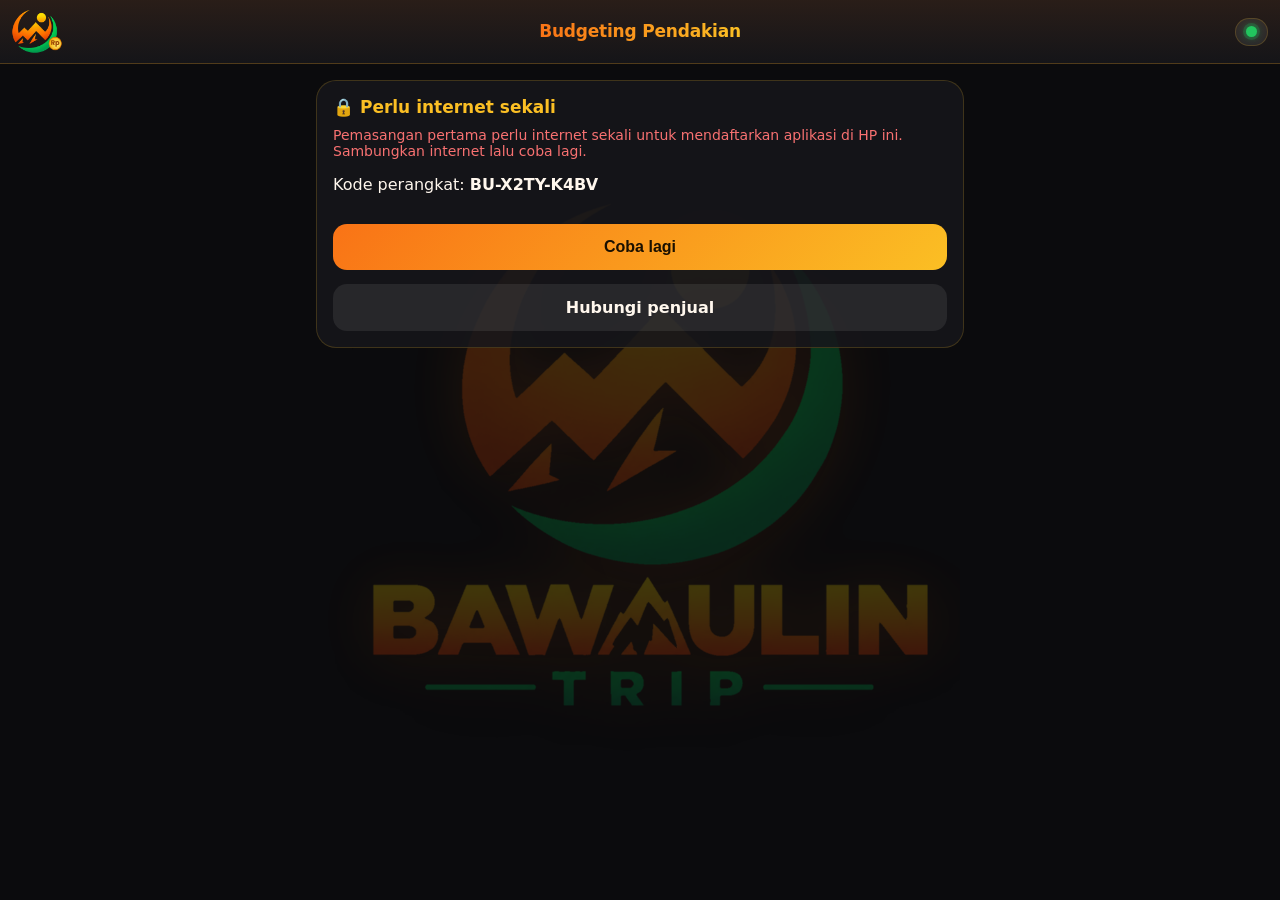
==== index.html @ 8b1f2067 "app v6.2.3: sisa saldo hitung semua pemasukan + cincin Pemasukan + petunjuk form" ====
<!DOCTYPE html>
<html lang="id">
<head>
<meta charset="utf-8">
<meta name="viewport" content="width=device-width, initial-scale=1, viewport-fit=cover">
<meta name="theme-color" content="#0b0b0d">
<link rel="manifest" href="manifest.json">
<link rel="icon" href="icon-192.png">
<script>try{var t=localStorage.getItem("t")||"dark";if(t==="auto")t=matchMedia("(prefers-color-scheme: light)").matches?"light":"dark";document.documentElement.dataset.t=t;var z=localStorage.getItem("fz");if(z)document.documentElement.dataset.fz=z}catch(e){document.documentElement.dataset.t="dark"}</script>
<title>bawaulin.cash</title>
<style>:root{--bg:#0b0b0d;--card:rgba(23,23,27,.86);--card2:rgba(255,255,255,.08);--tx:#fff7ed;--mut:#e0cfb0;--bd:rgba(251,191,36,.18);--h:#fbbf24;--pri:#f97316;--pri2:#fbbf24;--grn:#22c55e;--red:#ef4444;--onpri:#1a1000;color-scheme:dark}
html[data-t=light]{--bg:#f3f4f6;--card:rgba(255,255,255,.9);--card2:rgba(0,0,0,.05);--tx:#1c1917;--mut:#57534e;--bd:#e7e5e4;--h:#c2410c;color-scheme:light}
*{box-sizing:border-box;-webkit-tap-highlight-color:transparent}
body{font-family:system-ui,-apple-system,"Segoe UI",Roboto,sans-serif;background:var(--bg);color:var(--tx);margin:0;padding-bottom:130px}
header{position:sticky;top:0;z-index:20;background:var(--bg);display:flex;align-items:center;gap:10px;padding:10px 16px;border-bottom:1px solid var(--bd)}
header img{width:36px;height:36px}header h1{margin:0;font-size:19px;font-weight:800;background:linear-gradient(90deg,var(--pri),var(--pri2));-webkit-background-clip:text;background-clip:text;color:transparent}
#net{margin-left:auto;display:flex;align-items:center;gap:9px}
#net .dt{position:relative;width:11px;height:11px;padding:0;border:0;border-radius:50%;background:#22c55e;box-shadow:0 0 0 3px rgba(34,197,94,.2),0 0 8px rgba(34,197,94,.6);flex:none;cursor:pointer}
#net .dt::after{content:'';position:absolute;inset:-12px}
#net .hs{display:flex;align-items:center;justify-content:center;position:relative;width:24px;height:24px;padding:0;border-radius:50%;border:1px solid var(--bd);background:var(--card);cursor:pointer;flex:none}#net .hs[hidden]{display:none}#net .hs::after{content:'';position:absolute;inset:-10px}
.sdot{display:block;width:9px;height:9px;border-radius:50%;flex:none;background:#22c55e}.s-tunggu .sdot{background:#fbbf24}.s-offline .sdot{background:#94a3b8}.s-henti .sdot{background:#f97316}.s-cabut .sdot{background:#ef4444}
.synik{display:inline-flex;align-items:center;gap:6px;margin:6px 0 2px;padding:4px 10px;border-radius:999px;background:rgba(128,128,128,.2);font-size:11px;font-weight:700;cursor:pointer;color:inherit}
#net.off .dt{background:#ef4444;box-shadow:0 0 0 3px rgba(239,68,68,.22),0 0 8px rgba(239,68,68,.6)}
#net .hb{width:26px;height:26px;padding:0;border-radius:50%;display:flex;align-items:center;justify-content:center;border:1px solid var(--lb);color:var(--li);background:var(--lg);box-shadow:0 0 8px var(--lh);flex:none;cursor:pointer}
#net .hb[hidden]{display:none}
#net .hb svg{width:14px;height:14px}
nav{position:fixed;left:12px;right:12px;bottom:calc(14px + env(safe-area-inset-bottom));z-index:30;display:flex;gap:2px;background:var(--card);background:color-mix(in srgb,var(--card) 78%,transparent);-webkit-backdrop-filter:blur(18px) saturate(160%);backdrop-filter:blur(18px) saturate(160%);border:1px solid var(--bd);border-radius:30px;padding:7px;box-shadow:0 10px 34px rgba(0,0,0,.38)}
nav button{flex:1;border:0;background:none;color:var(--mut);display:flex;flex-direction:column;align-items:center;gap:3px;font-size:11px;font-weight:600;padding:7px 0;border-radius:22px;transition:background .2s,color .2s}
nav button svg{width:24px;height:24px;stroke:currentColor;fill:none;stroke-width:1.8;stroke-linecap:round;stroke-linejoin:round}
nav button.active{color:var(--pri);background:color-mix(in srgb,var(--pri) 16%,transparent)}
main{max-width:680px;margin:0 auto;padding:16px}
.pgear{margin-left:auto;border:1px solid var(--bd);background:var(--card);color:var(--pri);width:38px;height:38px;border-radius:50%;display:flex;align-items:center;justify-content:center;padding:0;cursor:pointer}.pgear:active{filter:brightness(1.2)}.pgear svg{width:20px;height:20px}
.pgh{display:flex;align-items:center;gap:10px;margin-bottom:14px}.pgh h2{margin:0;font-size:24px;font-weight:800;color:var(--h)}
.back{border:1px solid var(--bd);background:var(--card);color:var(--tx);border-radius:20px;padding:6px 12px;font-size:14px}
.card{background:var(--card);border:1px solid var(--bd);border-radius:20px;padding:16px;margin-bottom:14px}
.hero{background:linear-gradient(135deg,var(--pri),var(--pri2));color:var(--onpri);border-radius:26px;padding:20px;margin-bottom:14px;box-shadow:0 12px 32px color-mix(in srgb,var(--pri) 28%,transparent)}
.hero small{opacity:.75;font-weight:600}.hero .big{font-size:34px;font-weight:800;margin:4px 0 2px;letter-spacing:-.5px}
.fchips{display:flex;gap:6px;flex-wrap:wrap;margin:10px 0}.fchip{border:1px solid var(--bd);background:var(--card2);color:var(--tx);border-radius:16px;padding:6px 11px;font-size:13px;font-weight:600;cursor:pointer}.fchip.on{background:var(--pri);color:var(--onpri);border-color:var(--pri)}.lnk{color:var(--pri);font-weight:700;text-decoration:underline;cursor:pointer}
details.fold>summary{font-weight:700;color:var(--h);cursor:pointer;font-size:16px;list-style:none}details.fold>summary::-webkit-details-marker{display:none}details.fold>summary::after{content:'▾';float:right;color:var(--mut)}details.fold[open]>summary::after{content:'▴'}details.fold[open]>summary{margin-bottom:8px}
.chips{display:flex;gap:10px}.chip{flex:1;background:rgba(0,0,0,.14);border-radius:16px;padding:10px}.chip b{display:block;font-size:15px}
.hero .tgl{display:block;margin-top:2px}.hero .rl{display:block;margin-top:2px}
.hero .ptr{height:8px;border-radius:99px;background:rgba(0,0,0,.18);margin:14px 0 8px;overflow:hidden}.hero .ptr i{display:block;height:100%;background:currentColor;opacity:.85;border-radius:99px}
.hero .trow{display:flex;justify-content:space-between;gap:8px;align-items:baseline;flex-wrap:wrap}.hero .trow b{font-size:15px}
.ringw{display:flex;align-items:center;gap:16px}.ringw div{line-height:1.7}
.grid{display:grid;grid-template-columns:1fr 1fr;gap:10px}
.stat{background:var(--card2);border-radius:14px;padding:12px}.stat small{color:var(--mut);display:block}.stat b{font-size:16px}
.bar{height:10px;background:var(--card2);border-radius:6px;overflow:hidden;margin-top:6px}.bar div{height:100%;background:linear-gradient(90deg,var(--pri),var(--pri2))}
label{display:block;margin:14px 0 5px;font-weight:600;font-size:13px;color:var(--mut)}
input,textarea,select{width:100%;padding:12px;border:1px solid var(--bd);border-radius:12px;font-size:16px;background:var(--card2);color:var(--tx)}
input[type=checkbox]{width:auto;transform:scale(1.3);accent-color:var(--pri)}
.btn{margin-top:14px;width:100%;padding:14px;border:0;border-radius:14px;background:linear-gradient(135deg,var(--pri),var(--pri2));color:var(--onpri);font-size:16px;font-weight:700}
a.btn{display:block;box-sizing:border-box;text-align:center;text-decoration:none}
.btn.alt{background:var(--card2);color:var(--tx)}.btn.red{background:#dc2626;color:#fff}.btn:disabled{opacity:.6}
.msg{margin-top:10px;font-size:14px}.ok{color:#4ade80}.err{color:#f87171}
.tbl{overflow-x:auto}table{border-collapse:collapse;width:100%;font-size:13px}
th,td{border-bottom:1px solid var(--bd);padding:8px;white-space:nowrap;text-align:left}th{color:var(--mut);font-weight:600}
.del,.edt{border:0;border-radius:8px;padding:7px 11px;font-size:13px;font-weight:600}
.del{background:rgba(239,68,68,.16);color:#f87171}.edt{background:rgba(96,165,250,.16);color:#60a5fa;margin-right:2px}
h3{margin:0 0 6px;font-size:17px;color:var(--h)}small.mut{color:var(--mut)}
.warn{padding:11px 13px;border-radius:12px;margin-top:8px;font-size:14px}
.warn.red{background:rgba(239,68,68,.15);color:#f87171}.warn.yellow{background:rgba(251,191,36,.15);color:#fbbf24}.warn.green{background:rgba(34,197,94,.15);color:#4ade80}.warn.note{background:rgba(96,165,250,.15);color:#93c5fd}
html[data-t=light] .warn.red{color:#b91c1c}html[data-t=light] .warn.yellow{color:#92400e}html[data-t=light] .warn.green{color:#166534}html[data-t=light] .warn.note{color:#1e40af}
.badge{display:inline-block;padding:2px 9px;border-radius:10px;font-size:12px;font-weight:600;margin-right:4px}
.badge.g{background:rgba(34,197,94,.18);color:#4ade80}.badge.y{background:rgba(251,191,36,.18);color:#fbbf24}.badge.r{background:rgba(239,68,68,.18);color:#f87171}
.hrow{display:grid;grid-template-columns:84px 1fr 96px;gap:6px;align-items:center;margin:5px 0;font-size:12px}
.htrack{height:12px;background:var(--card2);border-radius:6px;overflow:hidden}.htrack div{height:100%}.hv{text-align:right}
.flt{display:grid;grid-template-columns:1fr 1fr;gap:8px;margin:10px 0}.flt .full{grid-column:1/3}.flt input,.flt select{padding:10px;font-size:14px}
.tx{display:flex;gap:12px;align-items:center;padding:12px 0 8px}.av{width:44px;height:44px;border-radius:14px;background:var(--card2);display:grid;place-items:center;font-weight:800;font-size:18px;color:var(--pri);flex:none}
.av.in{color:var(--grn)}.av.out{color:var(--red)}.tm{flex:1;min-width:0}.tm b{display:block;overflow:hidden;text-overflow:ellipsis;white-space:nowrap}.tm small{color:var(--mut);display:block;font-size:12px}
.ta{font-weight:800;white-space:nowrap}.ta.in{color:var(--grn)}.ta.out{color:var(--red)}
.txw{border-bottom:1px solid var(--bd)}.txw:last-child{border:0}.acts{display:flex;gap:6px;padding:0 0 12px 56px}
.fab{position:fixed;right:18px;bottom:calc(112px + env(safe-area-inset-bottom));z-index:25;width:58px;height:58px;border-radius:50%;border:0;background:linear-gradient(135deg,var(--pri),var(--pri2));color:var(--onpri);font-size:32px;font-weight:700;box-shadow:0 8px 24px color-mix(in srgb,var(--pri) 45%,transparent)}
.sheet{position:fixed;inset:0;background:rgba(0,0,0,.6);z-index:40;display:none;align-items:flex-end;justify-content:center}.sheet.on{display:flex}
.sheetin{position:relative;background:var(--bg);width:100%;max-width:680px;max-height:90vh;overflow:auto;border-radius:26px 26px 0 0;padding:20px 18px 30px;animation:up .25s ease}
@keyframes up{from{transform:translateY(60px);opacity:0}}
.sheetin .x{position:absolute;right:14px;top:14px;border:0;background:var(--card2);color:var(--tx);width:34px;height:34px;border-radius:50%}
.tiles{display:grid;grid-template-columns:1fr 1fr;gap:12px}.tile{background:var(--card);border:1px solid var(--bd);border-radius:20px;padding:18px 14px;text-align:left;color:var(--tx);font-size:16px;font-weight:700}
.tile span{display:block;font-size:28px;margin-bottom:8px}.tile small{display:block;color:var(--mut);font-weight:400;font-size:12px;margin-top:2px}
#toast{position:fixed;left:50%;bottom:calc(120px + env(safe-area-inset-bottom));transform:translateX(-50%);background:var(--tx);color:var(--bg);padding:10px 18px;border-radius:20px;z-index:60;font-weight:600;display:none}
.cl{display:flex;align-items:center;gap:10px;padding:10px 0;border-bottom:1px solid var(--bd)}.cl .t{flex:1}.cl .t b{display:block}.cl .t small{color:var(--mut)}.cl.done .t b{text-decoration:line-through;color:var(--mut)}
.rdday{background:linear-gradient(90deg,#166534,#22c55e);color:#fff;padding:7px 12px;border-radius:10px;margin:12px 0 6px;font-weight:700}
.rdi{display:flex;gap:10px;padding:8px 0 8px 12px;border-left:3px solid var(--pri);margin-left:8px;position:relative}.rdi:before{content:'';position:absolute;left:-8px;top:12px;width:11px;height:11px;border-radius:50%;background:var(--pri2);border:2px solid var(--pri)}
.rdt{min-width:78px;font-weight:700;color:var(--pri2)}.rdx b{display:block}.rdx small{color:var(--mut)}
.cgh{display:flex;justify-content:space-between;background:var(--card2);padding:8px 12px;border-radius:10px;margin-top:10px;font-weight:700}
main{position:relative}
.sheetin{padding-bottom:calc(170px + env(safe-area-inset-bottom))}
:root{--pbg:#0b0b0d;--ptx:#f7f1e8;--pmut:#b8ada0;--pbd:#3a3a42;--pth:#33260f;--ptot:#12261a;--pbox:#17171b;--phd:#000;--pti:#fbbf24}
html[data-t=light]{--pbg:#fff;--ptx:#111;--pmut:#555;--pbd:#c9c9c9;--pth:#fef3c7;--ptot:#ecfdf3;--pbox:#fafafa;--phd:#fff;--pti:#ea580c}
#pdoc{display:none}
@media print{@page{margin:8mm}*{-webkit-print-color-adjust:exact;print-color-adjust:exact}
html,body{background:var(--pbg)!important;color:var(--ptx)!important}body{padding:0!important}body::before{display:none!important;content:none!important}
body.printing>*:not(#pdoc){display:none!important}body.printing #pdoc{display:block}
#pdoc{font-family:Arial,sans-serif;font-size:12px;color:var(--ptx);position:relative}
.wm{position:fixed;left:0;right:0;top:26%;height:46%;background:url(logo.png) center/contain no-repeat;opacity:.06}
.dh,.db,.dj,.dm,.df{position:relative}
.dh{background:var(--phd);display:grid;grid-template-columns:70px 1fr 70px;align-items:center;padding:10px 14px;border-bottom:4px solid #f97316}.dh img{height:58px;width:auto}
.dc{text-align:center}.dt{font-size:26px;font-weight:800;color:var(--pti)}.ds{font-size:12px;letter-spacing:3px;color:var(--pmut)}
.dj{text-align:center;font-size:17px;font-weight:800;letter-spacing:1px;margin:12px 0 2px}.dm{text-align:center;color:var(--pmut);font-size:10.5px;margin-bottom:8px}
.db h2{font-size:13px;margin:14px 0 6px;padding:6px 10px;background:#166534;color:#fff;border-left:5px solid #f97316}#pdoc h3{font-size:12px;margin:8px 0 4px;color:var(--ptx)}
#pdoc table{width:100%;border-collapse:collapse;margin-bottom:6px;font-size:11.5px}
#pdoc th{background:var(--pth);border:1px solid var(--pbd);padding:5px;text-align:left;color:var(--ptx)}
#pdoc td{border:1px solid var(--pbd);padding:5px;white-space:normal;background:transparent;color:var(--ptx)}#pdoc tr.tot td{font-weight:800;background:var(--ptot)}
.sum{display:flex;flex-wrap:wrap;gap:6px}.sum div{flex:1 1 30%;border:1px solid var(--pbd);background:var(--pbox);border-radius:6px;padding:7px;font-size:11px;color:var(--pmut)}.sum b{display:block;font-size:15px;color:var(--ptx)}
.pw{padding:7px 10px;border-radius:6px;margin:4px 0;border:1px solid var(--pbd);background:var(--pbox)}
.ttd{display:flex;justify-content:space-around;margin-top:46px;text-align:center}.ttd div{width:28%;border-top:1px solid var(--ptx);padding-top:4px}
.df{margin-top:14px;text-align:center;font-size:10px;color:var(--pmut);border-top:1px solid var(--pbd);padding-top:6px}
.pita{display:flex;align-items:center;justify-content:center;gap:6px;margin-top:5px;font-size:9.5px;color:var(--pmut)}.pita img{height:14px;width:auto}.nota .pita{font-size:8px}.nota .pita img{height:11px}
.lamp{display:flex;flex-wrap:wrap;gap:8px}.lamp div{width:31%;border:1px solid var(--pbd);padding:4px;page-break-inside:avoid;font-size:10px}.lamp img{width:100%}
.nota{width:108mm;margin:0 auto;border:1px dashed var(--pbd);font-size:10.5px}.nota .dh{grid-template-columns:48px 1fr 48px;padding:6px 8px}.nota .dh img{height:40px}.nota .dt{font-size:16px}.nota .ds{font-size:9px;letter-spacing:2px}
.nota .dj{font-size:12px;margin:8px 0 4px}.nota .dm{display:none}.nota .db{padding:0 8px 4px}.nota table{font-size:10px}.nota th,.nota td{padding:3px}.nota .ttd{margin-top:26px}.nota .df{font-size:8.5px;margin:6px 8px 0;padding-bottom:6px}
.kv{display:flex;justify-content:space-between;gap:8px;padding:2px 0;border-bottom:1px dotted var(--pbd)}.st{text-align:center;font-weight:800;font-size:13px;margin:6px 0;padding:4px;border:2px solid;border-radius:6px}}
header{display:grid;grid-template-columns:68px 1fr 68px;background:var(--card);-webkit-backdrop-filter:blur(14px);backdrop-filter:blur(14px)}
header img{width:auto;height:46px}.ht{text-align:center}.ht h1{font-size:19px}.ht small{display:block;color:var(--mut);font-size:11px;letter-spacing:1.6px;margin-top:1px}#net{justify-self:end}
body::before{content:'';position:fixed;inset:0;z-index:0;pointer-events:none;background:var(--bgimg,url(bg.png)) center 52%/min(94vw,640px) no-repeat;opacity:.22}
html[data-t=light] body::before{opacity:.16}
main{position:relative}
@media print{html,html[data-t],html[data-t=light]{--pbg:#fff;--ptx:#111;--pmut:#555;--pbd:#c9c9c9;--pth:#fef3c7;--ptot:#ecfdf3;--pbox:#fafafa;--phd:#fff;--pti:#ea580c;--bg:#fff;--solid:#fff;--card:#fff;--card2:#f3f4f6;--tx:#111;--mut:#555;--bd:#ddd;--h:#c2410c;color-scheme:light}
#pdoc .rdt{color:#166534}#pdoc .warn.red{color:#b91c1c}#pdoc .warn.yellow{color:#92400e}#pdoc .warn.green{color:#166534}#pdoc .warn.note{color:#1e40af}}
/* Layar penuh & menyesuaikan perangkat */
html,body{min-height:100%;overscroll-behavior-y:none}
body{padding-bottom:calc(120px + env(safe-area-inset-bottom));padding-left:env(safe-area-inset-left);padding-right:env(safe-area-inset-right)}
header{padding-top:calc(10px + env(safe-area-inset-top))}
nav{left:50%;right:auto;width:min(calc(100% - 24px), 560px);transform:translateX(-50%);bottom:calc(10px + env(safe-area-inset-bottom));padding:clamp(5px,1.6vw,8px)}
nav button{font-size:clamp(10px,2.9vw,12px);padding:clamp(6px,1.8vw,9px) 0}
nav button svg{width:clamp(22px,6.2vw,28px);height:clamp(22px,6.2vw,28px)}
.fab{right:max(18px,env(safe-area-inset-right))}
/* v18: navigasi tengah, Akun, Pengaturan */
nav button.mid{overflow:visible}
nav button.mid.active{background:none;color:var(--pri)}
nav button.mid .mic{width:clamp(56px,16vw,64px);height:clamp(56px,16vw,64px);border-radius:50%;margin-top:-34px;background:linear-gradient(180deg,var(--pri2),var(--pri));display:flex;align-items:center;justify-content:center;box-shadow:0 0 0 6px var(--bg),0 0 0 7px var(--bd),0 8px 18px color-mix(in srgb,var(--pri) 40%,transparent)}
nav button.mid .mic svg{stroke:var(--onpri);width:28px;height:28px}
html[data-fz=s] main{zoom:.92}html[data-fz=l] main{zoom:1.1}
.zh{font-size:12px;font-weight:700;letter-spacing:.06em;color:var(--h);margin:18px 4px 7px}
.zcard{padding:2px 14px}
.zr{display:flex;justify-content:space-between;align-items:center;gap:12px;padding:12px 0;border-bottom:1px solid var(--bd);min-height:48px}
.zcard>.zr:last-child,.zcard>.zhint:last-child{border-bottom:0}
.zr[onclick]{cursor:pointer}
.zk{color:var(--mut);font-size:13px;min-width:0}.zwarn{color:#fb923c;font-weight:700}.zbad{color:var(--red);font-weight:700}
.zrt{display:flex;align-items:center;gap:8px;min-width:0;justify-content:flex-end;text-align:right}
.zv{font-weight:600;font-size:14px;overflow-wrap:anywhere}.zv.ok{color:var(--grn)}.zph{color:var(--mut);font-weight:400}.zmono{font-family:ui-monospace,monospace;font-size:13px}
.zch{color:var(--mut);opacity:.75;font-size:18px;line-height:1}
.zhint{font-size:12px;color:var(--mut);padding:10px 0 12px}
.zblk{padding:6px 0 14px;border-bottom:1px solid var(--bd)}
.zsw{flex:none;width:46px;height:28px;border-radius:14px;border:0;background:color-mix(in srgb,var(--mut) 40%,transparent);position:relative}
.zsw:after{content:"";position:absolute;top:3px;left:3px;width:22px;height:22px;border-radius:50%;background:#fff;transition:transform .15s}
.zsw[aria-checked=true]{background:var(--pri)}.zsw[aria-checked=true]:after{transform:translateX(18px)}
.zsg{display:flex;background:var(--card2);border-radius:11px;padding:2px;gap:2px}
.zsg button{border:0;background:none;color:var(--mut);font-weight:700;font-size:12px;border-radius:9px;padding:7px 11px;min-width:34px}
.zsg button.on{background:var(--pri);color:var(--onpri)}
.zsel{width:auto;max-width:165px;padding:8px 10px;font-size:14px;border-radius:10px}
.zsats{display:flex;gap:10px;flex-wrap:wrap;justify-content:flex-end;max-width:232px}
.zsat{width:28px;height:28px;border-radius:50%;border:0;padding:0}.zsat.on{outline:2px solid var(--tx);outline-offset:2px}
.zcol{width:36px;height:36px;padding:0;border:0;border-radius:50%;background:none}
.zmini{border:1px solid var(--bd);background:var(--card2);color:var(--h);border-radius:9px;padding:7px 11px;font-size:12px;font-weight:700}
.zprofile{display:flex;gap:14px;align-items:center;cursor:pointer;margin-bottom:12px;background:radial-gradient(110% 100% at 0% 0%,color-mix(in srgb,var(--pri) 16%,transparent),transparent 60%),var(--card)}
.zprofile img{width:76px;height:auto;max-height:76px;object-fit:contain;flex:none}
.zpt{min-width:0}.zpn{font-weight:800;font-size:18px;overflow-wrap:anywhere}.zps{color:var(--mut);font-size:13px}.zlnk{display:inline-block;margin-top:6px;color:var(--h);font-weight:700;font-size:13px}
.zgo{display:flex;align-items:center;gap:14px;width:100%;text-align:left;font-family:inherit;color:var(--tx);padding:14px;border-radius:20px;cursor:pointer;margin-bottom:4px;border:1px solid color-mix(in srgb,var(--pri) 55%,transparent);background:linear-gradient(135deg,color-mix(in srgb,var(--pri) 20%,var(--bg)),var(--card));box-shadow:0 4px 16px color-mix(in srgb,var(--pri) 18%,transparent)}
.zgi{flex:none;width:46px;height:46px;border-radius:14px;background:linear-gradient(135deg,var(--pri),var(--pri2));color:var(--onpri);display:flex;align-items:center;justify-content:center}
.zgt{flex:1;min-width:0;display:flex;flex-direction:column}.zgt b{font-size:16px}.zgt small{color:var(--mut);font-size:12px}
.zgc{font-size:26px;color:var(--h);line-height:1}
.zgo:active{transform:scale(.985)}
.zabout{display:flex;flex-direction:column;align-items:center;gap:8px;text-align:center;padding:20px 14px 16px;background:radial-gradient(120% 90% at 50% 0%,color-mix(in srgb,var(--pri) 20%,transparent),transparent 65%),var(--card)}
.zbig{width:150px;max-width:60%;height:auto}
.ztag{font-weight:700;font-size:14px;color:var(--h)}
.zcts{display:grid;grid-template-columns:1fr 1fr;gap:10px;width:100%;margin-top:6px}.zcts>div{display:flex;flex-direction:column;gap:5px;min-width:0}.zcts small{color:var(--mut);overflow-wrap:anywhere}
.zbtn{display:flex;align-items:center;justify-content:center;gap:8px;border-radius:12px;padding:12px 8px;font-weight:700;font-size:13px;color:#fff;text-decoration:none}
.zig{background:linear-gradient(135deg,#f97316,#ec4899 60%,#a855f7)}.zwa{background:#16a34a}
.zlock{font-size:11px;color:var(--mut)}
.zli{padding:8px 0;border-bottom:1px solid var(--bd);font-size:14px}
.zsh{padding-bottom:30px}
@media (prefers-reduced-motion:reduce){.zsw:after{transition:none}}
nav:empty{display:none}
/* v20.1 */
.tiles .tile:last-child:nth-child(odd){grid-column:1/-1}
.kseg{display:flex;margin-bottom:12px}.kseg button{flex:1;padding:10px 4px;font-size:13px}
.kdisp{text-align:right;min-height:150px;display:flex;flex-direction:column;justify-content:flex-end;gap:2px;padding:14px 16px}
.kmem{font-size:11px;color:var(--h);text-align:left;min-height:14px;font-weight:700}
.kex{font-size:18px;color:var(--mut);overflow-wrap:anywhere;min-height:24px;max-height:76px;overflow:hidden}
.krs{font-weight:800;line-height:1.15;overflow-wrap:anywhere}
.ktb{font-size:12px;color:var(--h);min-height:16px}
.kchips{display:flex;gap:8px;margin:10px 0;overflow-x:auto}
.kopl{font-size:12px;color:var(--mut);align-self:center;white-space:nowrap}
.kchip.on{background:var(--pri);color:var(--onpri);border-color:var(--pri)}
.kchip{border:1px solid var(--bd);background:var(--card2);color:var(--h);border-radius:20px;padding:8px 14px;font-size:13px;font-weight:700;white-space:nowrap;font-family:inherit}
.kpad{display:grid;grid-template-columns:repeat(4,1fr);gap:10px}
.kb{height:clamp(52px,14vw,64px);border:0;border-radius:18px;font-size:22px;font-weight:700;background:var(--card2);color:var(--tx);font-family:inherit}
.kb:active{transform:scale(.95);filter:brightness(1.2)}
.kb.op{background:color-mix(in srgb,var(--pri) 22%,transparent);color:var(--pri)}
.kb.fn{color:var(--h)}
.kb.eq{background:linear-gradient(135deg,var(--pri),var(--pri2));color:var(--onpri)}
.kb.kmm{height:36px;font-size:13px;border-radius:12px;color:var(--mut);background:transparent;border:1px solid var(--bd)}
.khi{padding:10px 0;border-bottom:1px solid var(--bd);cursor:pointer}.khe{font-size:13px;color:var(--mut);overflow-wrap:anywhere}.khr{font-size:20px;font-weight:800}
.zid{padding:0;overflow:hidden}
.pkh{position:relative;overflow:hidden;isolation:isolate;display:flex;flex-direction:column;min-height:178px;padding:18px 18px 0;border-radius:24px;background:var(--pc);color:var(--pt)}
.pkh[data-lcn]{cursor:pointer;-webkit-tap-highlight-color:transparent;transition:transform .15s ease}
.pkh[data-lcn]:active{transform:scale(.985)}
.pkh[data-lcn]:focus-visible{outline:2px solid var(--lb);outline-offset:3px}
.pkh-wm{position:absolute;right:-20px;top:-16px;width:156px;height:156px;opacity:.13;z-index:-1;pointer-events:none}
.pkh-wm svg{width:100%;height:100%}
.pkh-top{display:flex;align-items:center;justify-content:space-between;gap:10px}
.pkh-k{font-size:11px;font-weight:700;letter-spacing:.16em;text-transform:uppercase;opacity:.78}
.pkh-pl{display:inline-block;font-size:11px;font-weight:700;padding:5px 12px;border-radius:999px;background:var(--pp)}
.pkh-pl.pkh-me{background:var(--pt);color:var(--pc)}
.pkh-n{font-size:35px;font-weight:800;letter-spacing:-.03em;line-height:1.05;margin-top:18px}
.pkh-s{font-size:13px;opacity:.84;margin:7px 0 14px;max-width:82%}
.pkh-rg{display:block;flex:none;margin:auto -18px 0;width:calc(100% + 36px);height:58px}
.pkh-rg .r1{fill:var(--pr1)}.pkh-rg .r2{fill:var(--pr2)}
.pk-sec{display:flex;align-items:center;gap:10px;margin:22px 4px 6px;font-size:12px;font-weight:700;letter-spacing:.1em;color:var(--h)}
.pk-sec:after{content:"";flex:1;height:1px;background:var(--bd)}
.pk-ls{list-style:none;margin:0;padding:2px 0 0}
.pk-ls li{display:flex;gap:11px;align-items:flex-start;padding:8px 2px;font-size:14px;line-height:1.45}
.pk-ck{flex:none;width:20px;height:20px;margin-top:1px;border-radius:7px;display:flex;align-items:center;justify-content:center;background:var(--pc);color:var(--pt);border:1px solid var(--lb)}
.pk-ck svg{width:12px;height:12px}
.pk-ls li.no{color:var(--mut)}
.pk-ls li.no .pk-ck{background:transparent;color:var(--mut);border:1px dashed var(--bd)}
.pk-sg{display:inline-block;margin-left:7px;padding:1px 7px;border-radius:6px;border:1px solid var(--bd);font-size:10px;font-weight:700;letter-spacing:.05em;color:var(--h);white-space:nowrap;vertical-align:1px}
.pkx{position:relative;display:flex;gap:12px;margin:0 -18px;padding:4px 18px 14px;overflow-x:auto;scroll-snap-type:x mandatory;-webkit-overflow-scrolling:touch;scrollbar-width:none}
.pkx::-webkit-scrollbar{display:none}
.pkc2{flex:0 0 78%;max-width:300px;scroll-snap-align:center;display:flex;flex-direction:column;overflow:hidden;border-radius:22px;background:var(--card);border:1px solid var(--bd)}
.pkc2-now{border-color:var(--lb);box-shadow:0 0 0 2px var(--lb)}
.pkc2-h{display:flex;flex-direction:column;padding:15px 16px 0;background:var(--pc);color:var(--pt)}
.pkc2-top{display:flex;align-items:center;justify-content:space-between;gap:8px}
.pkc2-n{font-size:24px;font-weight:800;letter-spacing:-.025em;line-height:1.1;margin-top:12px}
.pkc2-d{min-height:32px;margin:5px 0 12px;font-size:12px;line-height:1.35;opacity:.84}
.pkc2-h .pkh-rg{height:36px}
.pkc2-b{padding:8px 14px 12px}
.lcn-bc{--pc:#0E7C5A;--pt:#fff;--pi:rgba(255,255,255,.16);--pp:rgba(255,255,255,.18);--lg:#0E7C5A;--lb:#0E7C5A;--li:#fff;--lh:transparent}
.lcn-sb{--pc:#B86E08;--pt:#fff;--pi:rgba(255,255,255,.16);--pp:rgba(255,255,255,.18);--lg:#B86E08;--lb:#B86E08;--li:#fff;--lh:transparent}
.lcn-pc{--pc:#2F5BEA;--pt:#fff;--pi:rgba(255,255,255,.16);--pp:rgba(255,255,255,.18);--lg:#2F5BEA;--lb:#2F5BEA;--li:#fff;--lh:transparent}
.lcn-ed{--pc:#ECE7DA;--pt:#1B1F2A;--pi:rgba(27,31,42,.08);--pp:rgba(27,31,42,.1);--lg:#ECE7DA;--lb:#B9B29E;--li:#1B1F2A;--lh:transparent}
.lcn-nv{--pc:#6D3FD1;--pt:#fff;--pi:rgba(255,255,255,.16);--pp:rgba(255,255,255,.18);--lg:#6D3FD1;--lb:#6D3FD1;--li:#fff;--lh:transparent}
.lcn-ld{--pc:#15191E;--pt:#fff;--pi:rgba(255,255,255,.12);--pp:rgba(255,255,255,.14);--lg:#15191E;--lb:#4A525A;--li:#fff;--lh:transparent}
.lcn-bc{--pr1:#0A634A;--pr2:#064D38}
.lcn-sb{--pr1:#975804;--pr2:#7A4603}
.lcn-pc{--pr1:#2447C4;--pr2:#1A3A9E}
.lcn-ed{--pr1:#DCD4BF;--pr2:#C9BFA3}
.lcn-nv{--pr1:#5A31B0;--pr2:#472590}
.lcn-ld{--pr1:#1E252C;--pr2:#2A323B}
.zid-top{display:flex;gap:14px;align-items:center;padding:16px;cursor:pointer;background:radial-gradient(110% 100% at 0% 0%,color-mix(in srgb,var(--pri) 16%,transparent),transparent 60%)}
.zid-top img{width:76px;height:auto;max-height:76px;object-fit:contain;flex:none}
.zgi2{flex:none;width:36px;height:36px;border-radius:11px;background:linear-gradient(135deg,var(--pri),var(--pri2));color:var(--onpri);display:flex;align-items:center;justify-content:center}.zgi2 svg{width:20px;height:20px}
.zgt2{flex:1;min-width:0;display:flex;flex-direction:column}.zgt2 b{font-size:15px}.zgt2 small{color:var(--mut);font-size:12px}
.zdot{display:inline-block;width:9px;height:9px;border-radius:50%;margin-right:6px;vertical-align:middle}
.zpill{flex:none;font-size:12px;font-weight:700;color:var(--h);border:1px solid color-mix(in srgb,var(--pri) 50%,transparent);border-radius:14px;padding:6px 11px}
.pdl{display:flex;flex-direction:column;gap:10px}
.pdc{display:flex;align-items:center;gap:12px;width:100%;text-align:left;font-family:inherit;color:var(--tx);background:var(--card);border:1px solid var(--bd);border-radius:18px;padding:12px 14px}
.pdi{flex:none;width:44px;height:44px;border-radius:14px;background:var(--card2);display:flex;align-items:center;justify-content:center;font-size:22px}
.pdt{flex:1;min-width:0;display:flex;flex-direction:column}.pdt b{font-size:15px}.pdt small{color:var(--mut);font-size:12px}
.pds{display:flex;gap:10px;padding:9px 0;border-bottom:1px solid var(--bd);font-size:14px;line-height:1.45}.pds:last-child{border-bottom:0}
.pds>span{flex:none;width:24px;height:24px;border-radius:50%;background:linear-gradient(135deg,var(--pri),var(--pri2));color:var(--onpri);font-size:12px;font-weight:800;display:flex;align-items:center;justify-content:center;margin-top:1px}
.pd-phone{position:relative;width:min(100%,270px);aspect-ratio:9/15;margin:14px auto 8px;border:4px solid color-mix(in srgb,var(--tx) 28%,transparent);border-radius:30px;background:var(--bg);overflow:hidden;font-size:10px;cursor:pointer;color:var(--tx)}
.pd-scr{position:absolute;inset:0}
.pd-f{position:absolute;inset:0;padding:10px 9px 44px;display:flex;flex-direction:column;gap:6px;opacity:0;transition:opacity .45s;overflow:hidden}.pd-f.on{opacity:1}
.pd-f .tp{outline:2px solid var(--pri);outline-offset:1px;border-radius:7px}
.pd-tap{position:absolute;width:26px;height:26px;margin:-13px 0 0 -13px;border-radius:50%;background:color-mix(in srgb,var(--pri2) 40%,transparent);border:2px solid var(--pri);pointer-events:none;z-index:6;transition:left .7s ease,top .7s ease}
.pd-tap:after{content:'👆';position:absolute;left:9px;top:10px;font-size:17px}
.pd-tap.hit{animation:pdp 1s ease-out 2}
@keyframes pdp{0%{box-shadow:0 0 0 0 color-mix(in srgb,var(--pri) 70%,transparent)}100%{box-shadow:0 0 0 18px transparent}}
.pd-cap{font-size:14px;line-height:1.45;text-align:center;margin:8px 2px;min-height:60px}.pd-cap b{color:var(--h)}
.pd-dots{display:flex;gap:8px;justify-content:center;margin-bottom:8px}.pd-dots button{width:9px;height:9px;border-radius:50%;border:0;padding:0;background:var(--card2)}.pd-dots button.on{background:var(--pri);width:22px;border-radius:6px}
.mh{font-weight:800;font-size:12px;color:var(--pri);padding:2px 2px 0}
.mc{background:var(--card);border:1px solid var(--bd);border-radius:11px;padding:7px 8px;display:flex;flex-direction:column;gap:4px}.mc>b{font-size:10.5px}
.mbt{background:var(--card2);border:1px solid var(--bd);border-radius:9px;padding:8px 6px;text-align:center;font-weight:700;color:var(--h)}
.mc .mbt{margin-top:2px}
.mrw{display:flex;justify-content:space-between;align-items:center;gap:6px;padding:3px 2px;border-bottom:1px solid var(--bd)}.mrw:last-child{border-bottom:0}.mrw span{color:var(--mut)}.mrw b{font-weight:700;text-align:right}
.min{display:flex;flex-direction:column;gap:2px}.min small{color:var(--mut);font-size:8.5px}.min div{background:var(--card2);border-radius:7px;padding:5px 7px;min-height:21px}
.mnv{position:absolute;left:8px;right:8px;bottom:8px;display:flex;justify-content:space-around;align-items:center;background:var(--card);border:1px solid var(--bd);border-radius:18px;padding:5px 2px;height:34px}
.mnv i{font-style:normal;font-size:13px;opacity:.55;padding:2px 6px;border-radius:9px}.mnv i.on{opacity:1;background:color-mix(in srgb,var(--pri) 20%,transparent)}.mnv i.mid{background:linear-gradient(135deg,var(--pri),var(--pri2));opacity:1;border-radius:50%;width:30px;height:30px;display:flex;align-items:center;justify-content:center;margin-top:-14px;color:var(--onpri);padding:0}
.mtl{display:grid;grid-template-columns:1fr 1fr;gap:6px}.mtl div{background:var(--card);border:1px solid var(--bd);border-radius:10px;padding:14px 6px;font-weight:700;text-align:center}.mtl .hi{border-color:var(--pri)}
.msh{position:absolute;left:0;right:0;bottom:0;background:color-mix(in srgb,var(--bg) 90%,var(--tx));border-top:1px solid var(--bd);border-radius:16px 16px 0 0;padding:10px 9px 12px;display:flex;flex-direction:column;gap:5px;box-shadow:0 0 0 600px rgba(0,0,0,.45);z-index:3}.msh>b{font-size:11px}
.mhero{background:linear-gradient(135deg,var(--pri),var(--pri2));color:var(--onpri);border-radius:14px;padding:10px;display:flex;flex-direction:column}.mhero b{font-size:19px}
.mtg{width:24px;height:14px;border-radius:8px;background:var(--card2);position:relative;display:inline-block}.mtg:after{content:'';position:absolute;top:2px;left:2px;width:10px;height:10px;border-radius:50%;background:#fff}.mtg.on{background:var(--pri)}.mtg.on:after{left:12px}
.mdisp{text-align:right;padding:8px 6px;display:flex;flex-direction:column;background:var(--card);border-radius:11px;margin-bottom:2px}.mdisp small{color:var(--mut)}.mdisp b{font-size:17px}
.mpad{display:grid;grid-template-columns:repeat(4,1fr);gap:5px}.mpad i{font-style:normal;background:var(--card2);border-radius:10px;padding:9px 0;text-align:center;font-weight:700;font-size:12px}.mpad .eqk{background:linear-gradient(135deg,var(--pri),var(--pri2));color:var(--onpri)}
.mchips{display:flex;gap:5px;flex-wrap:wrap}.mchips span{border:1px solid var(--bd);background:var(--card2);color:var(--h);border-radius:12px;padding:5px 8px;font-weight:700}
.mseg{display:flex;background:var(--card2);border-radius:9px;padding:2px;gap:2px}.mseg span{flex:1;text-align:center;padding:5px 1px;border-radius:7px;color:var(--mut);font-weight:700;font-size:8.5px}.mseg .on{background:var(--pri);color:var(--onpri)}
.msw{display:flex;gap:5px}.msw i{width:14px;height:14px;border-radius:50%;display:inline-block}
@media (prefers-reduced-motion:reduce){.pd-tap,.pd-f{transition:none}.pd-tap.hit{animation:none}}

/* layar kunci v1.7.1 */
body.lockon header,body.lockon nav{display:none!important}
.lk{position:fixed;inset:0;z-index:60;overflow-y:auto;display:flex;flex-direction:column;align-items:center;padding:calc(28px + env(safe-area-inset-top)) 20px calc(20px + env(safe-area-inset-bottom));background:radial-gradient(120% 70% at 50% 0%,rgba(249,115,22,.30),transparent 60%),radial-gradient(90% 50% at 50% 100%,rgba(34,197,94,.14),transparent 65%),var(--bg)}
.lkhero{text-align:center;margin-top:3vh;animation:lkup .6s both}
.lklogo{position:relative;width:132px;height:132px;margin:0 auto 14px;border-radius:50%;display:grid;place-items:center;background:radial-gradient(circle,rgba(251,191,36,.18),transparent 70%)}
.lklogo:before,.lklogo:after{content:"";position:absolute;inset:-6px;border-radius:50%;border:2px solid rgba(249,115,22,.55);animation:lkring 2.6s ease-out infinite}.lklogo:after{animation-delay:1.3s}
.lklogo img{width:104px;height:104px;object-fit:contain;filter:drop-shadow(0 6px 18px rgba(249,115,22,.45))}
.lkt{margin:0;font-size:30px;font-weight:800;letter-spacing:.5px;background:linear-gradient(90deg,var(--pri),var(--pri2));-webkit-background-clip:text;background-clip:text;color:transparent}
.lks{color:var(--mut);font-size:12px;letter-spacing:3px;text-transform:uppercase;margin-top:4px}
.lkc{width:100%;max-width:360px;margin-top:26px;padding:20px 18px 22px;border-radius:26px;background:var(--card);border:1px solid var(--bd);-webkit-backdrop-filter:blur(16px);backdrop-filter:blur(16px);box-shadow:0 18px 50px rgba(0,0,0,.35);animation:lkup .6s .1s both}
.lkh{text-align:center;font-weight:700;color:var(--h);font-size:15px}
.lkm{min-height:20px;text-align:center;margin:8px 0 2px;font-size:13px}
.lkin{text-align:center;font-size:28px;letter-spacing:.45em;padding:14px 10px;border-radius:16px}
.lkbio{display:block;margin:10px auto 0;width:96px;height:96px;border-radius:50%;border:2px solid var(--pri);background:radial-gradient(circle,rgba(249,115,22,.28),rgba(249,115,22,.06));font-size:44px;color:var(--h);animation:lkpulse 2s ease-in-out infinite}
.lkhint{text-align:center;color:var(--mut);font-size:12px;margin-top:10px}
.lkps{display:flex;flex-wrap:wrap;gap:10px;justify-content:center;margin-top:18px;animation:lkup .6s .2s both}
.lkp{padding:10px 16px;border-radius:999px;border:1px solid var(--bd);background:var(--card2);color:var(--tx);font-size:13px;font-weight:700}
.lkl{margin-top:14px;background:none;border:0;color:var(--mut);font-size:13px;text-decoration:underline;padding:8px}
.lkf{margin-top:auto;padding-top:18px;color:var(--mut);font-size:11px;opacity:.75}
@keyframes lkup{from{opacity:0;transform:translateY(14px)}to{opacity:1;transform:none}}
@keyframes lkring{from{transform:scale(.92);opacity:.9}to{transform:scale(1.35);opacity:0}}
@keyframes lkpulse{50%{box-shadow:0 0 0 12px rgba(249,115,22,.12)}}
@media(prefers-reduced-motion:reduce){.lk *,.lk *:before,.lk *:after{animation:none!important}}

/* v5.1.0: kartu paket ringkas */
.zlcn-w{padding:0 14px 14px;min-height:72px}
.pkm-sk{height:62px;border-radius:18px;background:var(--card2);opacity:.5}
.pkm{position:relative;overflow:hidden;isolation:isolate;display:flex;align-items:center;gap:12px;padding:11px 14px 11px 12px;border-radius:18px;background:linear-gradient(135deg,var(--pc),var(--pr1));color:var(--pt);box-shadow:0 8px 20px -12px var(--pr2),inset 0 0 0 1px var(--pp)}
.pkm[data-lcn]{cursor:pointer;-webkit-tap-highlight-color:transparent;transition:transform .15s ease}
.pkm[data-lcn]:active{transform:scale(.98)}
.pkm[data-lcn]:focus-visible{outline:2px solid var(--lb);outline-offset:3px}
.pkm:before{content:"";position:absolute;inset:0;z-index:-1;background:linear-gradient(110deg,transparent 38%,rgba(255,255,255,.26) 50%,transparent 62%);transform:translateX(-130%);animation:pkmShine 1.3s .5s ease-out 1 forwards}
@keyframes pkmShine{to{transform:translateX(130%)}}
.pkm-b{flex:none;width:44px;height:44px;border-radius:14px;background:var(--pi);box-shadow:inset 0 0 0 1px var(--pp);display:grid;place-items:center}
.pkm-b svg{width:27px;height:27px}
.pkm-t{flex:1;min-width:0;display:flex;flex-direction:column;gap:1px}
.pkm-t b{font-size:18px;font-weight:800;letter-spacing:-.02em;line-height:1.15}
.pkm-k{font-size:10px;font-weight:700;letter-spacing:.14em;text-transform:uppercase;opacity:.7}
.pkm-s{font-size:12px;line-height:1.3;opacity:.85}
.pkm-h{display:flex;align-items:center;gap:8px;min-width:0}
.pkm-pl{flex:none;font-size:10.5px;font-weight:700;padding:3px 9px;border-radius:999px;background:var(--pp)}
.pkm-ch{flex:none;font-size:24px;line-height:1;opacity:.65;margin-left:-4px}
#fsheet .pkm{margin:14px 0 2px}
/* v5.2.0: animasi masuk mode, satu adegan per mode */
.msp{position:fixed;inset:0;z-index:60;overflow:hidden;color:#fff;font-family:inherit;clip-path:circle(0% at 50% 80%);transition:clip-path .5s cubic-bezier(.65,0,.35,1);-webkit-tap-highlight-color:transparent;cursor:pointer}
.msp.in{clip-path:circle(150% at 50% 80%)}
.msp.out{opacity:0;transform:scale(1.05);transition:opacity .5s ease,transform .5s ease}
.msp-bg{position:absolute;inset:0}
.t-open .msp-bg{background:linear-gradient(180deg,color-mix(in srgb,var(--c) 26%,#0b0a1f) 0%,color-mix(in srgb,var(--c) 58%,#1a1035) 56%,color-mix(in srgb,var(--c) 45%,#f59e0b) 100%)}
.t-tektok .msp-bg{background:linear-gradient(180deg,color-mix(in srgb,var(--c) 62%,#0b3b66) 0%,var(--c) 46%,color-mix(in srgb,var(--c) 30%,#ffe9a8) 100%)}
.t-bersama .msp-bg{background:linear-gradient(180deg,color-mix(in srgb,var(--c) 52%,#042f1a) 0%,var(--c) 58%,color-mix(in srgb,var(--c) 55%,#fde68a) 100%)}
.msp-sc{position:absolute;inset:0;width:100%;height:100%}
.fb{transform-box:fill-box;transform-origin:50% 100%}
.msp-rays{position:absolute;left:50%;top:40%;width:170vmax;height:170vmax;margin:-85vmax 0 0 -85vmax;background:repeating-conic-gradient(from 0deg,rgba(255,255,255,.17) 0 6deg,transparent 6deg 20deg);-webkit-mask:radial-gradient(circle,#000 0,transparent 52%);mask:radial-gradient(circle,#000 0,transparent 52%);opacity:0}
.msp.in .msp-rays{opacity:1;transition:opacity .9s .3s;animation:mspSpin 46s linear infinite}
@keyframes mspSpin{to{transform:rotate(360deg)}}
.msp-c{position:absolute;left:0;right:0;bottom:calc(5% + env(safe-area-inset-bottom));text-align:center;opacity:0;transform:translateY(18px);text-shadow:0 2px 14px rgba(0,0,0,.45)}
.msp.in .msp-c{animation:mspUp .6s .55s cubic-bezier(.2,.8,.2,1) forwards}
@keyframes mspUp{to{opacity:1;transform:none}}
.msp-ic{width:68px;height:68px;margin:0 auto 12px;border-radius:22px;background:rgba(255,255,255,.18);border:1px solid rgba(255,255,255,.42);display:grid;place-items:center;backdrop-filter:blur(6px);-webkit-backdrop-filter:blur(6px)}
.msp-ic svg{width:40px;height:40px}
.msp-ic{display:none}
.msp-c small.k{display:block;font-size:12px;font-weight:700;letter-spacing:.3em;text-transform:uppercase;opacity:.85}
.msp-c b{display:block;margin-top:4px;font-size:30px;font-weight:800;letter-spacing:-.02em}
.msp-c small.g{display:block;margin-top:6px;font-size:13.5px;opacity:.9}
.msp.in.t-open .msp-ic svg{animation:icBreath 1.8s 1.1s ease-in-out infinite}
.msp.in.t-tektok .msp-ic svg{animation:icWalk .36s 1s ease-in-out infinite alternate}
.msp.in.t-bersama .msp-ic svg{animation:icHop .8s 1.1s ease-in-out infinite}
@keyframes icBreath{50%{transform:scale(1.14)}}
@keyframes icWalk{from{transform:translateY(0) rotate(-4deg)}to{transform:translateY(-3px) rotate(4deg)}}
@keyframes icHop{50%{transform:translateY(-6px)}}
@keyframes mspFade{from{opacity:0}to{opacity:1}}
@keyframes mspPop{from{transform:scale(0);opacity:0}to{transform:none;opacity:1}}
/* --- Open trip: senja di perkemahan --- */
.msp.in .st{animation:twk 1.8s ease-in-out infinite alternate}
@keyframes twk{from{opacity:.15}to{opacity:1}}
.msp.in .moon{animation:moonUp 1.5s .15s ease-out both}
@keyframes moonUp{from{transform:translateY(60px);opacity:0}}
.msp.in .mtn-a{animation:riseA .9s .1s ease-out both}
.msp.in .mtn-b{animation:riseA .9s .25s ease-out both}
@keyframes riseA{from{transform:translateY(140px)}}
.msp.in .tent{animation:mspPop .85s .45s cubic-bezier(.3,1.55,.5,1) both}
.msp.in .door{animation:doorGlow 1.3s 1.2s ease-in-out infinite alternate}
@keyframes doorGlow{from{opacity:.7}to{opacity:1}}
.msp.in .pen{animation:flagW .5s ease-in-out infinite alternate}
@keyframes flagW{from{transform:scaleX(1)}to{transform:scaleX(.7)}}
.pen{transform-box:fill-box;transform-origin:0 50%}
.fire{opacity:0}
.msp.in .fire{animation:mspFade .5s 1s both}
.msp.in .fl{animation:flick .45s ease-in-out infinite alternate}
.msp.in .fl.f2{animation-delay:.15s}
@keyframes flick{from{transform:scale(1,.86) skewX(-4deg)}to{transform:scale(.92,1.12) skewX(4deg)}}
.msp.in .fglow{animation:fglow 1.1s ease-in-out infinite alternate}
@keyframes fglow{from{opacity:.45}to{opacity:.95}}
.msp.in .sp{animation:spark 1.5s ease-out infinite}
@keyframes spark{0%{transform:translate(0,0);opacity:1}100%{transform:translate(var(--dx),-80px);opacity:0}}
/* --- Tektok: fajar dan jalan setapak --- */
.msp.in .sun{animation:sunUp 1.5s .15s cubic-bezier(.2,.8,.2,1) both}
@keyframes sunUp{from{transform:translateY(220px);opacity:0}}
.msp.in .cl{animation:cloud linear infinite}
@keyframes cloud{from{transform:translateX(480px)}to{transform:translateX(-360px)}}
.msp.in .far{animation:scr 8s linear infinite}
.msp.in .near{animation:scr 3.4s linear infinite}
@keyframes scr{to{transform:translateX(-390px)}}
.msp.in .trail{animation:dash .42s linear infinite}
@keyframes dash{to{stroke-dashoffset:-44}}
.hk{opacity:0}
.msp.in .hk{animation:hkIn .9s .35s cubic-bezier(.2,.9,.3,1) both}
@keyframes hkIn{from{transform:translateX(-320px);opacity:0}to{transform:none;opacity:1}}
.msp.in .hb{animation:hkBob .36s ease-in-out infinite alternate}
@keyframes hkBob{from{transform:translateY(0)}to{transform:translateY(-4px)}}
.msp.in .lg{animation:legSw .36s ease-in-out infinite alternate}
.msp.in .lg.l2{animation-direction:alternate-reverse}
@keyframes legSw{from{transform:rotate(-30deg)}to{transform:rotate(30deg)}}
.msp.in .pole{animation:poleSw .36s ease-in-out infinite alternate-reverse}
@keyframes poleSw{from{transform:rotate(-16deg)}to{transform:rotate(22deg)}}
.msp.in .sl{animation:slin .55s linear infinite}
@keyframes slin{from{transform:translateX(40px);opacity:0}35%{opacity:.55}to{transform:translateX(-60px);opacity:0}}
/* --- Pendakian bersama: puncak bersama-sama --- */
.msp.in .pi{animation:mspPop .55s var(--d) cubic-bezier(.3,1.6,.5,1) both,hop .85s calc(var(--d) + .7s) ease-in-out infinite}
@keyframes hop{0%,100%{transform:translateY(0)}50%{transform:translateY(-14px)}}
.msp.in .arm{animation:wave .45s ease-in-out infinite alternate}
.msp.in .arm.r{animation-direction:alternate-reverse}
@keyframes wave{from{transform:rotate(-22deg)}to{transform:rotate(22deg)}}
.msp.in .flag{animation:flagUp .8s .5s cubic-bezier(.3,1.4,.5,1) both}
@keyframes flagUp{from{transform:translateY(60px) scale(.2);opacity:0}to{transform:none;opacity:1}}
.cloth{transform-box:fill-box;transform-origin:0 50%}
.msp.in .cloth{animation:wv .55s ease-in-out infinite alternate}
@keyframes wv{from{transform:scaleX(1) skewY(-5deg)}to{transform:scaleX(.8) skewY(5deg)}}
.bond{stroke-dasharray:520;stroke-dashoffset:520}
.msp.in .bond{animation:draw 1.1s 1.1s ease-out forwards}
@keyframes draw{to{stroke-dashoffset:0}}
.cf{opacity:0;transform-box:fill-box;transform-origin:50% 50%}
.msp.in .cf{animation:fall var(--t) var(--d) linear infinite}
@keyframes fall{0%{transform:translate(0,-40px) rotate(0);opacity:0}8%{opacity:1}100%{transform:translate(var(--s),920px) rotate(560deg);opacity:1}}
#main.ent>*{animation:entUp .5s cubic-bezier(.2,.8,.2,1) both}
#main.ent>*:nth-child(2){animation-delay:.06s}#main.ent>*:nth-child(3){animation-delay:.12s}#main.ent>*:nth-child(4){animation-delay:.18s}#main.ent>*:nth-child(5){animation-delay:.24s}#main.ent>*:nth-child(n+6){animation-delay:.3s}
@keyframes entUp{from{opacity:0;transform:translateY(16px)}}
.v3:not(.same) .pg>*:not(.deco){animation:v3in .5s cubic-bezier(.2,.8,.2,1) both}
.v3:not(.same) .pg>*:nth-child(3){animation-delay:.05s}.v3:not(.same) .pg>*:nth-child(4){animation-delay:.1s}.v3:not(.same) .pg>*:nth-child(5){animation-delay:.15s}.v3:not(.same) .pg>*:nth-child(6){animation-delay:.2s}.v3:not(.same) .pg>*:nth-child(n+7){animation-delay:.25s}
@keyframes v3in{from{opacity:0;transform:translateY(18px)}}
.v3 .mc3{transition:transform .15s ease}.v3 .mc3:active{transform:scale(.985)}
header .hm.pop{animation:hmPop .55s cubic-bezier(.2,.8,.2,1)}
@keyframes hmPop{0%{transform:scale(.8);opacity:.4}60%{transform:scale(1.08)}100%{transform:none;opacity:1}}
@media(prefers-reduced-motion:reduce){.msp,.msp *,.msp-rays,#main.ent>*,.v3 .pg>*,.pkm:before,header .hm.pop{animation:none!important;transition:none!important}}

/* v5.3.0: judul splash di atas dengan desain baru */
.msp-c{top:calc(8% + env(safe-area-inset-top));bottom:auto;padding:0 16px;transform:translateY(-14px);text-shadow:none}
.msp-c small.k{display:flex;align-items:center;justify-content:center;gap:12px;font-size:11px;font-weight:800;letter-spacing:.46em;text-indent:.46em;color:#fff;opacity:.92;text-shadow:0 1px 8px rgba(0,0,0,.35)}
.msp-c small.k:before,.msp-c small.k:after{content:"";width:34px;height:2px;border-radius:2px;background:linear-gradient(90deg,transparent,#fff)}
.msp-c small.k:after{transform:scaleX(-1)}
.msp-c b{margin-top:8px;font-size:clamp(26px,7.8vw,34px);white-space:nowrap;font-weight:900;letter-spacing:.01em;line-height:1.08;color:transparent;-webkit-background-clip:text;background-clip:text;background-image:linear-gradient(100deg,transparent 40%,rgba(255,255,255,.95) 50%,transparent 60%),linear-gradient(180deg,#fff 35%,color-mix(in srgb,#fff 45%,var(--c)) 100%);background-size:260% 100%,100% 100%;background-repeat:no-repeat;background-position:160% 0,0 0;filter:drop-shadow(0 2px 0 rgba(0,0,0,.16)) drop-shadow(0 4px 14px rgba(0,0,0,.35)) drop-shadow(0 0 26px color-mix(in srgb,var(--c) 70%,transparent))}
.msp.in .msp-c b{animation:mspTitle .85s .6s cubic-bezier(.2,.8,.2,1) both,mspShine 1.1s 1.35s ease-out both}
@keyframes mspTitle{from{opacity:0;letter-spacing:.22em;transform:scale(.92)}to{opacity:1;letter-spacing:.01em;transform:none}}
@keyframes mspShine{to{background-position:-60% 0,0 0}}
.msp-c small.g{display:inline-block;margin-top:12px;padding:6px 15px;border-radius:999px;font-size:12.5px;font-weight:600;letter-spacing:.02em;color:#fff;opacity:1;background:rgba(255,255,255,.16);border:1px solid rgba(255,255,255,.38);backdrop-filter:blur(8px);-webkit-backdrop-filter:blur(8px);text-shadow:0 1px 6px rgba(0,0,0,.3)}
@media(prefers-reduced-motion:reduce){.msp .msp-c b{animation:none!important;background-position:-60% 0,0 0}}
/* v5.4.0: harga di kartu paket + panel pembelian */
.pkc2-pr{display:grid;grid-template-columns:repeat(auto-fit,minmax(96px,1fr));align-items:end;gap:6px 10px;margin:2px 0 10px;padding:9px 11px;border-radius:14px;background:var(--pi)}
.pr-r{display:flex;flex-direction:column;align-items:flex-start;white-space:nowrap}
.pr-l{font-size:11px;opacity:.8;margin-bottom:1px}
.pr-r s{opacity:.65;font-size:11.5px;line-height:1.2}.pr-r b{font-size:16px;font-weight:800;line-height:1.25}
.pr0{font-size:12px;opacity:.8}
.pkc2-go{align-self:flex-start;margin:0 0 12px;padding:8px 20px;border:0;border-radius:999px;background:var(--pt);color:var(--pc);font-weight:800;font-size:13px}
.pkc2.sel{border-color:var(--lb);box-shadow:0 0 0 2px var(--lb)}
.pk-hemat{display:inline-block;margin-left:8px;padding:2px 8px;border-radius:999px;font-size:11px;font-weight:800;background:#16a34a;color:#fff;vertical-align:4px}
/* v3.0.0: mode, layar awal, rekap semua jenis */
header .hm{display:flex;align-items:center;gap:6px;height:24px;margin:5px auto 0;padding:0 10px;border-radius:999px;border:1px solid var(--bd);background:var(--card);color:var(--tx);font-size:11px;font-weight:700;cursor:pointer;white-space:nowrap;flex:none}
header{grid-template-columns:64px 1fr auto;align-items:center;column-gap:8px;padding:calc(8px + env(safe-area-inset-top)) 12px 8px;min-height:64px}header .hl{position:relative;display:block;flex:none;justify-self:start;width:50px;height:43px;padding:0;margin:0;border:0;border-radius:0;background:none;box-shadow:none;cursor:pointer;-webkit-tap-highlight-color:transparent}header .hl::before{content:'';position:absolute;inset:-6px -8px}header .hl .lc{display:block;position:relative;width:50px;height:43px;overflow:hidden}header .hl img{position:absolute;display:block;width:72.5px;height:72.5px;max-width:none;left:-11.3px;top:-14.7px}.ht{display:flex;flex-direction:column;align-items:center;justify-content:center;min-width:0}.ht h1{line-height:1.2;white-space:nowrap}header .hm{margin:4px auto 0}#net{align-items:center;justify-self:end;gap:8px}header .hm[hidden]{display:none}header .hm i{width:8px;height:8px;border-radius:50%;display:block}header .hm span{font-size:9px;opacity:.7}
.fjr{display:flex;gap:6px;flex-wrap:wrap;margin:8px 0}.fj{padding:6px 11px;border-radius:999px;border:1px solid var(--bd);background:var(--card);color:var(--tx);font-size:12px;font-weight:600;cursor:pointer}.fj.on3{background:var(--pri);color:#fff;border-color:var(--pri)}
.v3{position:fixed;inset:0;z-index:35;background:#0b0b0d;color:#fff7ed;font-family:'Sora','Plus Jakarta Sans',system-ui,-apple-system,'Segoe UI',sans-serif;overflow-y:auto;-webkit-overflow-scrolling:touch}
.v3[hidden]{display:none}.v3 *{box-sizing:border-box;-webkit-tap-highlight-color:transparent}
.v3 button{font-family:inherit;cursor:pointer;color:inherit;text-align:left;margin:0}
.v3 .pg{position:relative;min-height:100%;max-width:520px;margin:0 auto;display:flex;flex-direction:column;padding:calc(20px + env(safe-area-inset-top)) 22px calc(22px + env(safe-area-inset-bottom));background:radial-gradient(120% 50% at 50% 0%,rgba(251,191,36,.15),rgba(11,11,13,0) 65%);overflow:hidden}
.v3 .pg>*{position:relative}.v3 .deco{position:absolute!important;pointer-events:none;left:0}
.v3 .vbar{display:flex;align-items:center;justify-content:space-between;min-height:44px}
.v3 .pk{display:flex;align-items:center;gap:8px;padding:7px 12px;border-radius:999px;background:rgba(251,191,36,.12);border:1px solid rgba(251,191,36,.35);font-size:12px;font-weight:700;color:#fbbf24}.v3 .pk[hidden]{display:none}
.v3 .ib{width:44px;height:44px;border-radius:50%;border:1px solid rgba(251,191,36,.22);background:rgba(23,23,27,.8);display:grid;place-items:center;padding:0;color:#fbbf24;flex:none}
.v3 .logo{display:flex;flex-direction:column;align-items:center;margin-top:8px}
.v3 .lgw{position:relative;width:108px;height:108px;display:grid;place-items:center}
.v3 .lgw:before{content:'';position:absolute;inset:-14px;border-radius:50%;background:radial-gradient(circle,rgba(249,115,22,.34),rgba(249,115,22,0) 68%)}
.v3 .lgw i{position:absolute;inset:0;border-radius:30px;background:#000;border:1px solid rgba(251,191,36,.4);box-shadow:0 14px 40px rgba(249,115,22,.28)}
.v3 .lgw img{position:relative;width:92px;height:92px;object-fit:contain}
.v3 .brand{margin-top:16px;font-weight:800;font-size:27px;letter-spacing:-.01em;background:linear-gradient(90deg,#f97316,#fbbf24);-webkit-background-clip:text;background-clip:text;color:transparent}
.v3 .tag{margin-top:4px;font-size:13.5px;color:#e0cfb0;font-weight:500}
.v3 .hi3{margin-top:22px}.v3 .hi3 .h{font-weight:700;font-size:20px;letter-spacing:-.01em}
.v3 .st3{margin-top:8px;display:flex;align-items:center;gap:8px;font-size:12.5px;color:#d9c9a8}
.v3 .st3 i{width:8px;height:8px;border-radius:50%;background:#22c55e;box-shadow:0 0 0 4px rgba(34,197,94,.18);flex:none}
.v3 .cards{display:flex;flex-direction:column;gap:14px;margin-top:16px}
.v3 .cd{width:100%;padding:18px;border-radius:24px;border:1px solid rgba(251,191,36,.28);background:linear-gradient(160deg,rgba(32,28,22,.95),rgba(20,20,24,.95));box-shadow:0 10px 30px rgba(0,0,0,.4)}
.v3 .cd .r3{display:flex;align-items:center;gap:14px}
.v3 .cd .ic{width:54px;height:54px;border-radius:18px;display:grid;place-items:center;flex:none}
.v3 .ic.g3{background:linear-gradient(135deg,#f97316,#fbbf24);color:#1a1000;box-shadow:0 8px 20px rgba(249,115,22,.35)}
.v3 .ic.o{background:rgba(251,191,36,.1);border:1.5px solid #fbbf24;color:#fbbf24}
.v3 .cd .tt{flex:1;min-width:0}.v3 .cd b.n{display:block;font-weight:700;font-size:19px}
.v3 .cd small{display:block;margin-top:2px;font-size:13px;color:#e0cfb0}
.v3 .cd .ch{display:flex;align-items:center;gap:8px;margin-top:14px;font-size:12px;color:#e0cfb0;flex-wrap:wrap}
.v3 .pl{display:flex;align-items:center;gap:6px;padding:6px 10px;border-radius:999px;font-weight:700;border:1px solid}
.v3 .pl i{width:7px;height:7px;border-radius:50%;display:block}.v3 .dts{display:flex;gap:5px}.v3 .dts i{width:9px;height:9px;border-radius:50%;display:block}
.v3 .sts{display:flex;gap:8px;margin-top:14px}.v3 .sts div{flex:1;padding:8px 10px;border-radius:12px;font-size:11.5px}.v3 .sts b{display:block;font-size:15px;color:#fff7ed}
.v3 .ft{margin-top:auto;padding-top:18px;text-align:center;font-size:11.5px;color:#bfae8a;letter-spacing:.02em}
.v3 .top{display:flex;align-items:center;gap:12px;min-height:44px}.v3 .ti{font-weight:700;font-size:19px;min-width:0}
.v3 .sub{margin-top:12px;font-size:13.5px;line-height:1.5;color:#e0cfb0}
.v3 .wn{margin-top:12px;padding:12px 14px;border-radius:14px;background:rgba(251,191,36,.1);border:1px solid rgba(251,191,36,.35);font-size:12.5px;line-height:1.5;color:#fde68a}
.v3 .ml{display:flex;flex-direction:column;gap:12px;margin-top:16px}
.v3 .mc3{width:100%;padding:14px;border-radius:22px;border:1px solid rgba(251,191,36,.18);background:rgba(23,23,27,.9)}
.v3 .mc3.on3{border:1.5px solid var(--c);background:linear-gradient(160deg,color-mix(in srgb,var(--c) 15%,transparent),rgba(20,20,24,.95));box-shadow:0 10px 28px color-mix(in srgb,var(--c) 20%,transparent)}
.v3 .mc3 .r3{display:flex;align-items:flex-start;gap:12px}
.v3 .mt{width:46px;height:46px;border-radius:15px;display:grid;place-items:center;flex:none;background:color-mix(in srgb,var(--c) 14%,transparent);color:var(--c)}.v3 .mc3.on3 .mt{background:var(--c);color:#1a1000}
.v3 .mb{flex:1;min-width:0}.v3 .mh3{display:flex;align-items:center;justify-content:space-between;gap:8px}.v3 .mn{color:#fff7ed;font-weight:700;font-size:16.5px}
.v3 .rd{width:22px;height:22px;border-radius:50%;border:2px solid rgba(224,207,176,.45);display:grid;place-items:center;flex:none}.v3 .mc3.on3 .rd{background:var(--c);border-color:var(--c)}
.v3 .md{margin-top:4px;font-size:12.5px;line-height:1.45;color:#e0cfb0}
.v3 .tgs{display:flex;flex-wrap:wrap;gap:6px;margin-top:10px}.v3 .tg{padding:4px 9px;border-radius:999px;font-size:11px;font-weight:600;background:color-mix(in srgb,var(--c) 12%,transparent);border:1px solid color-mix(in srgb,var(--c) 33%,transparent)}
.v3 .rw{margin-top:10px;font-size:11.5px;color:#bfae8a}
.v3 .nt{margin-top:14px;font-size:11.5px;line-height:1.5;color:#bfae8a}
.v3 .bt{margin-top:auto;padding-top:16px}
.v3 .go{width:100%;padding:16px;border:0;border-radius:18px;font-weight:800;font-size:16px;text-align:center;color:#1a1000;background:var(--c);box-shadow:0 12px 28px color-mix(in srgb,var(--c) 33%,transparent)}
.v3 .hero3{margin-top:14px;padding:20px;border-radius:26px;background:linear-gradient(135deg,#f97316,#fbbf24);color:#1a1000;box-shadow:0 14px 34px rgba(249,115,22,.3)}
.v3 .hero3 small{font-size:12.5px;font-weight:600;opacity:.8}.v3 .hero3 .big3{margin-top:2px;font-weight:800;font-size:32px;letter-spacing:-.02em}
.v3 .hero3 .row{display:flex;gap:10px;margin-top:14px}.v3 .hero3 .row div{flex:1;padding:10px 12px;border-radius:14px;background:rgba(26,16,0,.12);font-size:11.5px;font-weight:600}.v3 .hero3 .row b{display:block;font-size:16px}
.v3 .cap{margin-top:8px;font-size:11px;color:#bfae8a}
.v3 .sec{margin-top:18px;font-weight:700;font-size:15px}
.v3 .pj{padding:14px 16px;border-radius:20px;background:rgba(23,23,27,.9);border:1px solid rgba(251,191,36,.18);margin-top:10px}
.v3 .pj .hd{display:flex;align-items:center;justify-content:space-between}.v3 .pj .nm{display:flex;align-items:center;gap:8px;font-weight:700;font-size:14.5px}.v3 .pj .nm i{width:10px;height:10px;border-radius:50%;display:block}.v3 .pj .hd span{font-size:12px;color:#e0cfb0}
.v3 .pj .bb{margin-top:10px;height:6px;border-radius:4px;background:rgba(255,255,255,.08);overflow:hidden}.v3 .pj .bb div{height:100%;border-radius:4px}
.v3 .pj .cl3{display:flex;gap:8px;margin-top:12px}.v3 .pj .cl3 div{flex:1;font-size:11px;color:#bfae8a;min-width:0}.v3 .pj .cl3 b{display:block;margin-top:2px;font-size:14px;color:#fff7ed}
.v3 .tr{width:100%;display:flex;align-items:center;gap:12px;padding:12px 14px;border-radius:16px;background:rgba(23,23,27,.9);border:1px solid rgba(251,191,36,.14);margin-top:8px}
.v3 .tr>i{width:10px;height:10px;border-radius:50%;flex:none}.v3 .tr .x3{flex:1;min-width:0}.v3 .tr .x3 b{display:block;font-size:14px;overflow:hidden;text-overflow:ellipsis;white-space:nowrap}.v3 .tr .x3 small{display:block;font-size:11.5px;color:#bfae8a;margin-top:1px}.v3 .tr .h{font-size:12.5px;font-weight:700;white-space:nowrap}
.v3 .pos,.v3 b.pos{color:#86efac!important}.v3 .neg,.v3 b.neg{color:#fca5a5!important}
.v3 .em{flex:1;display:flex;flex-direction:column;align-items:center;justify-content:center;text-align:center;padding:30px 18px 60px}.v3 .em .h{margin-top:20px;font-weight:700;font-size:19px}.v3 .em p{margin:8px 0 0;font-size:13.5px;line-height:1.55;color:#e0cfb0}
.v3 .em .go{width:auto;margin-top:22px;padding:14px 26px;border-radius:16px;font-size:15px;background:linear-gradient(135deg,#f97316,#fbbf24);box-shadow:none}
.v3 .tl{display:grid;grid-template-columns:1fr 1fr;gap:10px;margin-top:14px}.v3 .tl div{padding:12px 14px;border-radius:16px;background:rgba(23,23,27,.9);border:1px solid rgba(251,191,36,.18);font-size:11.5px;color:#bfae8a}.v3 .tl b{display:block;margin-top:3px;font-size:15px;color:#fff7ed}.v3 .tl .w{grid-column:1/-1}
.v3 .li{display:flex;align-items:center;justify-content:space-between;gap:10px;padding:9px 0;border-bottom:1px solid rgba(251,191,36,.1);font-size:13px}.v3 .li:last-child{border:0}.v3 .li span{min-width:0;overflow:hidden;text-overflow:ellipsis}
.v3 .bd{padding:3px 9px;border-radius:999px;font-size:11px;font-weight:700;flex:none}.v3 .bd.g3{background:rgba(34,197,94,.16);color:#86efac}.v3 .bd.y3{background:rgba(251,191,36,.16);color:#fde68a}.v3 .bd.r3{background:rgba(239,68,68,.16);color:#fca5a5}
.v3 .kb3{height:5px;border-radius:3px;background:rgba(255,255,255,.08);margin-top:5px;overflow:hidden}.v3 .kb3 div{height:100%;background:linear-gradient(90deg,#f97316,#fbbf24)}
.v3 .imp{width:100%;margin-top:14px;display:flex;align-items:center;justify-content:center;gap:8px;padding:13px;border-radius:16px;background:rgba(23,23,27,.9);border:1px dashed rgba(251,191,36,.45);color:#fde68a;font-size:14px;font-weight:700;font-family:inherit}
.v3 .box{margin-top:14px;padding:6px 16px;border-radius:18px;background:rgba(23,23,27,.9);border:1px solid rgba(251,191,36,.18)}
.tile span.tic{display:block;margin-bottom:10px}.tile span.tic svg{width:32px;height:32px;stroke:var(--pri);fill:none;stroke-width:1.7;stroke-linecap:round;stroke-linejoin:round}
.hico{display:inline-flex;vertical-align:-5px;margin-right:8px;color:var(--pri)}.hico svg{width:24px;height:24px;stroke:currentColor;fill:none;stroke-width:1.8;stroke-linecap:round;stroke-linejoin:round}

/* v5.7.1: tarik untuk menyegarkan */
#ptr{position:fixed;left:50%;top:0;width:40px;height:40px;margin-left:-20px;border-radius:50%;background:var(--card);color:var(--pri);border:1px solid var(--bd);box-shadow:0 6px 18px rgba(0,0,0,.35);display:grid;place-items:center;z-index:55;pointer-events:none;opacity:0;transform:translateY(-60px)}
#ptr svg{width:20px;height:20px;fill:none;stroke:currentColor;stroke-width:2.4;stroke-linecap:round;stroke-linejoin:round}
#ptr.ld svg{animation:ptrr .8s linear infinite}@keyframes ptrr{to{transform:rotate(360deg)}}
#ptr.bk{transition:transform .22s ease,opacity .2s}
@media (prefers-reduced-motion:reduce){#ptr.ld svg{animation:none}#ptr.bk{transition:none}}
/* v6.1.0: header simetris, Beranda lebih ringkas (Trip bersama satu tombol, Data Trip ringkas) */
header{grid-template-columns:1fr auto 1fr;column-gap:8px;background:linear-gradient(180deg,color-mix(in srgb,var(--pri) 9%,var(--card)),var(--card));border-bottom:1px solid var(--bd)}
header .hl{justify-self:start}.ht h1{font-size:17px;letter-spacing:-.2px}
#net{justify-self:end;gap:8px;padding:5px 10px;min-height:28px;border-radius:999px;background:var(--card2);border:1px solid var(--bd)}
.hero{position:relative}.hero>small:first-of-type{display:block;padding-right:42px}
.hero .hedit{position:absolute;top:12px;right:12px;width:34px;height:34px;padding:0;border:0;border-radius:50%;display:flex;align-items:center;justify-content:center;background:rgba(255,255,255,.22);color:inherit;cursor:pointer}
.hero .hedit svg{width:17px;height:17px;stroke:currentColor;fill:none;stroke-width:2;stroke-linecap:round;stroke-linejoin:round}
.hero .tgl.isi{cursor:pointer;text-decoration:underline;text-underline-offset:2px}
.arow{display:flex;gap:10px;margin:0 0 14px}.arow .btn{margin:0}.arow .btn.main{flex:1}.arow .btn.sec{width:auto;flex:none;padding:14px 16px;font-size:15px}
.tbr .zk b{display:block;color:var(--tx);font-size:15px;margin-bottom:2px}
</style>

</head>
<body>
<header><button type="button" id="hlogob" class="hl" aria-label="Halaman awal" onclick="v3Buka('awal')"><span class="lc"><img id="hlogo" src="logo-cash.png" alt="Logo bawaulin.cash"></span></button><div class="ht"><h1>Budgeting Pendakian</h1><button type="button" id="hmode" class="hm" hidden onclick="v3Buka('mode','chip')"></button></div><div id="net"><button type="button" id="hsyn" class="hs" hidden onclick="synIkonKetuk()"></button><button type="button" id="hbdg" class="hb" hidden onclick="lencanaInfo()"></button><button type="button" id="hdot" class="dt" onclick="netToast()" aria-label="Online"></button></div></header>
<nav id="nav"></nav>
<div id="v3" class="v3" hidden></div>
<main id="main">Memuat...</main>
<script>
/* ===== Struktur data (sama dengan sheet di Spreadsheet lama) ===== */
const CFG = {
  tamu: { label: 'Tamu', fields: [
    { h: 'Nama', type: 'text', req: 1 }, { h: 'Meeting Point', type: 'text' }, { h: 'Ponsel', type: 'tel' }, { h: 'Peran', type: 'select', options: ['Ketua', 'Bendahara', 'Anggota', 'Lainnya'], om: 4 },
    { h: 'Status', type: 'select', options: ['Diterima', 'Menunggu respons', 'Ditolak'], xo: ['Daftar tunggu', 'Batal'] }, { h: 'Sesi', type: 'select', options: [], xs: 1, om: 3 },
    { h: 'Tagihan', type: 'select', options: ['Lunas', 'DP', 'Belum Lunas'] }, { h: 'Grup', type: 'text', om: 2 }, { h: 'Catatan', type: 'textarea' }] },
  pemasukan: { label: 'Pemasukan', fields: [
    { h: 'Detail pemasukan', type: 'text', req: 1 }, { h: 'Kategori', type: 'select', options: ['Peserta', 'Panitia', 'Sponsor'] },
    { h: 'Biaya', type: 'number', rp: 1 }, { h: 'Tanggal transaksi', type: 'date' }, { h: 'Dibayar oleh', type: 'text' }, { h: 'Catatan', type: 'textarea' }] },
  pengeluaran: { label: 'Pengeluaran', fields: [
    { h: 'Detail pengeluaran', type: 'text', req: 1 },
    { h: 'Kategori', type: 'select', options: ['Transportasi', 'Konsumsi', 'Peralatan', 'Darurat', 'Simaksi', 'Ojeg BC', 'P3K', 'Lainnya'] },
    { h: 'Anggaran', type: 'number', rp: 1 }, { h: 'Biaya', type: 'number', rp: 1 }, { h: 'Quantity', type: 'number', def: 1 },
    { h: 'Total Anggaran', ro: 1, rp: 1, f: r => (+r['Anggaran'] || 0) * (+r['Quantity'] || 0) },
    { h: 'Total Biaya', ro: 1, rp: 1, f: r => (+r['Biaya'] || 0) * (+r['Quantity'] || 0) },
    { h: 'Tanggal transaksi', type: 'date' }, { h: 'Dibayar oleh', type: 'text' }, { h: 'Catatan', type: 'textarea' }] },
  itinerary: { label: 'Itinerary', fields: [
    { h: 'Aktivitas', type: 'text', req: 1 },
    { h: 'Jenis aktivitas', type: 'select', options: ['Mepo - BC', 'BC - POS 1', 'POS 1 - POS 2', 'POS 2 - POS 3', 'POS 3 - POS 4', 'POS 4 - POS 5', 'POS 5 - POS 6', 'ISHOMA', 'CAMP GROUND', 'CAMP - BC', 'BC - MEPO', 'SUMMIT'], xt: ['Kumpul & briefing', 'Pendakian naik', 'Puncak & istirahat', 'Turun ke basecamp', 'Bubar'] },
    { h: 'Waktu mulai', type: 'datetime-local' }, { h: 'Waktu berakhir', type: 'datetime-local' }, { h: 'Lokasi', type: 'text' }, { h: 'Catatan', type: 'textarea' }] },
  perlengkapan: { label: 'Perlengkapan', fields: [
    { h: 'Perlengkapan', type: 'text', req: 1 }, { h: 'Jenis', type: 'select', options: ['Kelompok', 'Pribadi'], om: 5 }, { h: 'Kebutuhan', type: 'number' }, { h: 'Kesediaan', type: 'number' },
    { h: 'Sewa', ro: 1, f: r => r['Jenis'] === 'Pribadi' ? 0 : Math.max(0, (+r['Kebutuhan'] || 0) - (+r['Kesediaan'] || 0)) },
    { h: 'Harga/Unit', type: 'number', rp: 1 },
    { h: 'Total Sewa', ro: 1, rp: 1, f: r => r['Jenis'] === 'Pribadi' ? 0 : Math.max(0, (+r['Kebutuhan'] || 0) - (+r['Kesediaan'] || 0)) * (+r['Harga/Unit'] || 0) },
    { h: 'Pembawa', type: 'select', options: [], xa: 1, om: 4, bsx: 1 }, { h: 'Berat (kg)', type: 'number', om: 4, bsx: 1 }] },
  tiket: { label: 'Tiket & Parkir', fields: [
    { h: 'Komponen', type: 'select', req: 1, options: ['Tiket masuk', 'Simaksi', 'Asuransi', 'Registrasi / retribusi', 'Parkir motor', 'Parkir mobil', 'Parkir bus', 'Lainnya'] },
    { h: 'Tarif', type: 'number', rp: 1 }, { h: 'Satuan', type: 'select', options: ['Per orang', 'Per kendaraan', 'Per rombongan'] }, { h: 'Jumlah', type: 'number' },
    { h: 'Unit', ro: 1, f: r => tkUnit(r) }, { h: 'Total', ro: 1, rp: 1, f: r => (+r['Tarif'] || 0) * tkUnit(r) }, { h: 'Catatan', type: 'textarea' }] },
  kru: { label: 'Kru Panitia', fields: [
    { h: 'Nama', type: 'text', req: 1 }, { h: 'Peran', type: 'select', options: ['Leader', 'Guide', 'Porter', 'Sweeper', 'Chef', 'Dokumentasi', 'Medis', 'Lainnya'] },
    { h: 'Upah', type: 'number', rp: 1 }, { h: 'Catatan', type: 'textarea' }] },
  tugas: { label: 'Tugas', fields: [
    { h: 'Tugas', type: 'text', req: 1 }, { h: 'Penanggung jawab', type: 'select', options: [], xa: 1 },
    { h: 'Catatan', type: 'textarea' }, { h: 'Selesai', type: 'select', options: ['Belum', 'Sudah'] }] },
  logistik: { label: 'Logistik makan', fields: [
    { h: 'Menu', type: 'text', req: 1 }, { h: 'Hari', type: 'select', options: ['Hari 1', 'Hari 2', 'Hari 3', 'Hari 4', 'Hari 5', 'Hari 6', 'Hari 7'] },
    { h: 'Waktu makan', type: 'select', options: ['Sarapan', 'Makan siang', 'Makan malam', 'Camilan'] },
    { h: 'Porsi', type: 'number', get def() { try { return anggotaNama().length || ''; } catch (e) { return ''; } } },
    { h: 'Bahan', type: 'textarea' }, { h: 'Perkiraan biaya', type: 'number', rp: 1 },
    { h: 'Pembeli', type: 'select', options: [], xa: 1 }, { h: 'Pemasak', type: 'select', options: [], xa: 1 },
    { h: 'Sudah dibeli', type: 'select', options: ['Belum', 'Sudah'] }] }
};
Object.defineProperty(CFG.tamu, 'label', { get() { try { return isBS() ? 'Anggota' : 'Tamu'; } catch (e) { return 'Tamu'; } }, configurable: true });
const KEYS = Object.keys(CFG);

/* ===== Penyimpanan lokal (IndexedDB) ===== */
let DB, cur = 'dashboard', editId = null;
const blank = () => ({ set: { destinasi: '', realisasi: 0 }, tamu: [], pemasukan: [], pengeluaran: [], itinerary: [], perlengkapan: [], kru: [], tugas: [], logistik: [], tiket: [], checklist: [], arsip: [], sim: [], simAktif: null, pin: null, ganti: {}, kat: {}, ulang: [], seen: {}, trash: [], log: [], pribadi: [], lastBackup: 0, seq: 1, pref: {}, profil: {}, kw: {}, nomor: {}, slot: {} });
function idb() { return new Promise((ok, no) => { const r = indexedDB.open('budgeting', 1); r.onupgradeneeded = () => r.result.createObjectStore('kv'); r.onsuccess = () => ok(r.result); r.onerror = () => no(r.error); }); }
async function load() { const d = await idb(); return new Promise(ok => { const q = d.transaction('kv').objectStore('kv').get('db'); q.onsuccess = () => ok(q.result || null); q.onerror = () => ok(null); }); }
/* ===== v5.9.0 (S3): dasar sinkron antar-HP. Belum ada tombol di layar: hanya nomor catatan, penyimpanan terpisah, antrean, dan rak ke-4 ===== */
let BERSAMA = null; /* {id, rec, pribadi, modeLama} selama trip bersama dibuka; null = trip sendiri */
let RID_DEV = '';
const BAGIAN = () => KEYS.concat(['checklist']);
const UANG_B = b => b === 'pemasukan' || b === 'pengeluaran';
const LOKAL_K = { id: 1, _id: 1, _kf: 1, Bukti: 1 }; /* kolom khusus HP ini: tidak ikut dibandingkan dan tidak dikirim. v6.0.5 (T2): Bukti (foto/PDF nota) ditambahkan, tidak pernah ikut sinkron */
/* v6.0.5 (T2): bentuk Bukti yang boleh dirender. Selain ini jangan pernah dimasukkan ke atribut HTML */
const BUKTI_IMG = /^data:image\/(png|jpe?g|webp|gif);base64,[A-Za-z0-9+\/=]+$/, BUKTI_PDF = /^data:application\/pdf;base64,[A-Za-z0-9+\/=]+$/;
const buktiOk = v => typeof v === 'string' && (BUKTI_IMG.test(v) || BUKTI_PDF.test(v));
function bersihBuktiT(t) {
  if (!t || typeof t !== 'object') return;
  ['pemasukan', 'pengeluaran'].forEach(k => { if (Array.isArray(t[k])) t[k].forEach(r => { if (r && typeof r === 'object' && 'Bukti' in r && !buktiOk(r.Bukti)) delete r.Bukti; }); });
  if (Array.isArray(t.trash)) t.trash.forEach(x => { if (x && x.row && typeof x.row === 'object' && 'Bukti' in x.row && !buktiOk(x.row.Bukti)) delete x.row.Bukti; });
}
function bersihBuktiSemua(d) {
  bersihBuktiT(d); if (!d || typeof d !== 'object') return;
  if (d.slot && typeof d.slot === 'object') Object.keys(d.slot).forEach(k => bersihBuktiT(d.slot[k]));
  if (Array.isArray(d.arsip)) d.arsip.forEach(a => { if (a) bersihBuktiT(a.data); });
}
/* v6.0.8 (B1): berkas impor tidak dipercaya. (a) id baris dan tid sampah harus ANGKA terbatas (dipakai tanpa kutip di onclick); yang bukan angka diganti nomor baru dari seq. (b) set.qris hanya boleh kosong atau gambar data: base64 (dipakai di <img src>). Data cadangan yang sah tidak berubah. */
const QRIS_OK = /^data:image\/(png|jpe?g|webp|gif);base64,[A-Za-z0-9+\/=]+$/;
const idOk = v => typeof v === 'number' && isFinite(v);
function sanitasiImpor(d) {
  const hasil = { id: 0, qris: 0 };
  if (!d || typeof d !== 'object' || Array.isArray(d)) return hasil;
  const trips = [], baris = [];
  const dari = t => { if (t && typeof t === 'object' && !Array.isArray(t) && trips.indexOf(t) < 0) trips.push(t); };
  dari(d);
  if (d.slot && typeof d.slot === 'object') Object.keys(d.slot).forEach(k => dari(d.slot[k]));
  if (Array.isArray(d.arsip)) d.arsip.forEach(a => { if (a && typeof a === 'object') dari(a.data); });
  const kumpul = (o, f) => { if (o && typeof o === 'object' && f in o) baris.push([o, f]); };
  const DAFTAR = KEYS.concat(['checklist', 'ulang', 'pribadi']);
  trips.forEach(t => {
    DAFTAR.forEach(k => { if (Array.isArray(t[k])) t[k].forEach(r => kumpul(r, 'id')); });
    if (Array.isArray(t.trash)) t.trash.forEach(x => { kumpul(x, 'tid'); if (x && typeof x === 'object') kumpul(x.row, 'id'); });
    if (t.set && typeof t.set === 'object' && 'qris' in t.set && !(t.set.qris === '' || (typeof t.set.qris === 'string' && QRIS_OK.test(t.set.qris)))) { t.set.qris = ''; hasil.qris++; }
  });
  if (Array.isArray(d.sim)) d.sim.forEach(r => kumpul(r, 'id'));
  if (Array.isArray(d.arsip)) d.arsip.forEach(a => kumpul(a, 'id'));
  let maks = 0; baris.forEach(([o, f]) => { if (idOk(o[f]) && o[f] > maks) maks = o[f]; });
  let nxt = Math.max(maks + 1, idOk(d.seq) ? d.seq : 1);
  baris.forEach(([o, f]) => { if (!idOk(o[f])) { o[f] = nxt++; hasil.id++; } });
  trips.forEach(t => { if ('seq' in t && !idOk(t.seq)) { if (t === d) { t.seq = nxt; hasil.id++; } else delete t.seq; } });
  if (hasil.id && idOk(d.seq) && d.seq < nxt) d.seq = nxt;
  return hasil;
}
/* v5.16.0 (S4c5): dua bagian milik pemilik. Di server mereka satu catatan tiap trip (id 'set' dan 'bhasil'); di aplikasi isinya diambil dari DB.set.
   pengaturan = SET_PENG; bagihasil = masukan Bagi Hasil dan Penyelesaian (SET_BH). Nilai berupa objek atau larik dikirim sebagai teks JSON di kolom 'j_<nama>' (maks 4000 huruf).
   uid dan jenis (identitas lokal) serta SET_PRIV (data pribadi HP) tidak pernah dikirim. */
const PSEUDO = { pengaturan: 'set', bagihasil: 'bhasil' }, PSEUDO_B = ['pengaturan', 'bagihasil'];
const SET_PENG = ['destinasi', 'realisasi', 'tenggat', 'tagihan', 'kodeDest', 'berangkat', 'tutup', 'kuota', 'batal', 'inc', 'exc', 'izin', 'tk', 'sesi'];
const SET_BH = ['officials', 'official', 'lunasTf', 'selesai'];
function synSetBaris(set, b) {
  const ks = b === 'pengaturan' ? SET_PENG : SET_BH, o = { _id: PSEUDO[b] }; set = set || {};
  ks.forEach(k => {
    const v = set[k]; if (v === undefined || v === null) return;
    if (typeof v === 'boolean' || (typeof v === 'number' && isFinite(v)) || (typeof v === 'string' && v.length <= 4000)) o[k] = v;
    else if (typeof v === 'object') { let j = ''; try { j = JSON.stringify(v); } catch (e) {} if (j && j.length <= 4000) o['j_' + k] = j; }
  });
  return o;
}
/* catatan server menjadi penentu: kolom yang tidak ada di catatan dikembalikan ke nilai awal (atau dihapus) */
/* v6.0.5 (M1): nilai pengaturan dari server divalidasi bentuknya sebelum dipakai. Kembali undefined = bentuk salah, dianggap tidak ada */
const tglOk = s => /^\d{4}-\d{2}-\d{2}$/.test(s || '') ? s : '';
const jamOk = s => /^\d{2}:\d{2}$/.test(s || '') ? s : '';
const sesiOk = a => Array.isArray(a) ? a.slice(0, 50).filter(x => x && typeof x === 'object' && Number.isInteger(x.id)).map(x => ({ id: x.id, nama: String(x.nama == null ? '' : x.nama).slice(0, 200), kuota: Math.max(0, Math.floor(Number(x.kuota)) || 0) })) : undefined;
const strK = (v, n) => String(v == null ? '' : v).slice(0, n);
const angkaK = v => { const n = Number(v); return isFinite(n) ? n : 0; };
const petaK = v => { if (!v || typeof v !== 'object' || Array.isArray(v)) return undefined; const o = {}; Object.keys(v).slice(0, 200).forEach(k => { if (k !== '__proto__' && k.length <= 200 && v[k]) o[k] = 1; }); return o; };
function setBersihK(k, v) {
  switch (k) {
    case 'tenggat': case 'berangkat': return typeof v === 'string' ? tglOk(v) : undefined;
    case 'destinasi': return typeof v === 'string' ? strK(v, 4000) : undefined;
    case 'kodeDest': return typeof v === 'string' ? v.toUpperCase().replace(/[^A-Z0-9]/g, '').slice(0, 6) : undefined;
    case 'realisasi': case 'tagihan': case 'official': return (typeof v === 'number' || typeof v === 'string') ? angkaK(v) : undefined;
    case 'kuota': return (typeof v === 'number' || typeof v === 'string') ? Math.max(0, Math.floor(angkaK(v))) : undefined;
    case 'tutup': return (v && typeof v === 'object' && !Array.isArray(v)) ? { on: !!v.on, tgl: tglOk(v.tgl), kali: Math.max(0, Math.floor(angkaK(v.kali))), buka: tglOk(v.buka) } : undefined;
    case 'batal': return (v && typeof v === 'object' && !Array.isArray(v)) ? { pot: Math.min(100, Math.max(0, angkaK(v.pot))), adm: Math.max(0, angkaK(v.adm)) } : undefined;
    case 'inc': case 'exc': return Array.isArray(v) ? v.slice(0, 100).map(x => strK(x, 1000)).filter(Boolean) : undefined;
    case 'officials': return Array.isArray(v) ? v.slice(0, 50).map(x => strK(x, 200)).filter(Boolean) : undefined;
    case 'izin': { if (!v || typeof v !== 'object' || Array.isArray(v)) return undefined; const o = {}; ['simaksi', 'kuota', 'registrasi', 'nama', 'asuransi'].forEach(x => { if (v[x]) o[x] = true; }); if (typeof v.kj === 'string') o.kj = strK(v.kj, 1000); return o; }
    case 'tk': { if (!v || typeof v !== 'object' || Array.isArray(v)) return undefined; const o = { tgl: tglOk(v.tgl), lok: strK(v.lok, 500) }; ['kumpul', 'naik', 'puncak', 'turun', 'bubar'].forEach(x => { o[x] = jamOk(v[x]); }); return o; }
    case 'sesi': return sesiOk(v);
    case 'lunasTf': case 'selesai': return typeof v === 'boolean' ? v : petaK(v);
    default: return undefined; /* kunci yang tidak dikenal tidak diterima */
  }
}
function synSetTerap(set, d, b) {
  const ks = b === 'pengaturan' ? SET_PENG : SET_BH, def = SET_DEF(); d = d || {};
  ks.forEach(k => {
    const j = d['j_' + k]; let ok = false;
    if (typeof j === 'string') { try { const v = setBersihK(k, JSON.parse(j)); if (v !== undefined) { set[k] = v; ok = true; } } catch (e) {} }
    if (!ok && d[k] !== undefined && d[k] !== null) { const v = setBersihK(k, d[k]); if (v !== undefined) { set[k] = v; ok = true; } }
    if (!ok) { if (k in def) set[k] = def[k]; else delete set[k]; }
  });
}
const rowsB = (t, b) => PSEUDO[b] ? (Array.isArray(t[b]) ? t[b] : [synSetBaris(t.set, b)]) : t[b];
function ridBaru() {
  DB.rid = DB.rid || { n: 0, mig: 0 }; DB.rid.n = (DB.rid.n || 0) + 1;
  return (RID_DEV || 'x') + '-' + DB.rid.n.toString(36) + '-' + Math.random().toString(36).slice(2, 7);
}
const opidBaru = () => (RID_DEV || 'x') + '-' + Date.now().toString(36) + '-' + Math.random().toString(36).slice(2, 8);
function pastikanId(t) {
  let baru = 0; if (!t) return 0;
  BAGIAN().forEach(b => {
    const a = t[b]; if (!Array.isArray(a)) return; const seen = new Set();
    a.forEach(r => { if (!r || typeof r !== 'object') return; if (!r._id || seen.has(r._id)) { r._id = ridBaru(); baru++; } seen.add(r._id); });
  });
  return baru;
}
function pastikanSemua() { let n = pastikanId(DB); Object.keys(DB.slot || {}).forEach(k => { n += pastikanId(DB.slot[k]); }); return n; }
function hitungId() { let n = 0; const h = t => { if (t) BAGIAN().forEach(b => { (t[b] || []).forEach(r => { if (r && r._id) n++; }); }); }; h(DB); Object.keys(DB.slot || {}).forEach(k => h(DB.slot[k])); return n; }
async function ridDevPendek() {
  try { const id = await devId(); const c = String(id).replace(/^BU-/, '').replace(/-/g, '').toLowerCase(); if (c.length >= 6) return c; } catch (e) {}
  return Math.random().toString(36).slice(2, 8);
}
/* penyimpanan terpisah: IndexedDB 'budgeting_sync' (trip bersama, antrean, meta). Tidak menyentuh kunci 'db' */
let SDB = null;
const sdb = () => SDB || (SDB = new Promise((ok, no) => { const r = indexedDB.open('budgeting_sync', 1);
  r.onupgradeneeded = () => { const d = r.result; d.createObjectStore('trip'); const q = d.createObjectStore('q', { keyPath: 'opid' }); q.createIndex('trip', 'trip'); d.createObjectStore('meta'); };
  r.onsuccess = () => ok(r.result); r.onerror = () => { SDB = null; no(r.error); }; }));
const sReq = r => new Promise((ok, no) => { r.onsuccess = () => ok(r.result); r.onerror = () => no(r.error); });
async function sGet(st, k) { const d = await sdb(); return sReq(d.transaction(st).objectStore(st).get(k)); }
async function sSemua(st) { const d = await sdb(); return sReq(d.transaction(st).objectStore(st).getAll()); }
async function sAntrean(trip) { const d = await sdb(); return sReq(d.transaction('q').objectStore('q').index('trip').getAll(trip)); }
let S_RANTAI = Promise.resolve();
const sAntri = fn => (S_RANTAI = S_RANTAI.then(fn, fn));
function kolUbah(a, b) {
  const o = {}; let n = 0, k;
  for (k in b) { if (LOKAL_K[k]) continue; if (JSON.stringify(a[k]) !== JSON.stringify(b[k])) { o[k] = b[k]; n++; } }
  for (k in a) { if (LOKAL_K[k] || k in b) continue; o[k] = null; n++; }
  return n ? o : null;
}
const bersih = r => { const o = {}; Object.keys(r).forEach(k => { if (!LOKAL_K[k]) o[k] = r[k]; }); return o; };
const petaId = a => { const m = new Map(); (a || []).forEach(r => { if (r && r._id) m.set(r._id, r); }); return m; };
/* t: put (baris baru, kolom penuh; k=1 = ubah hanya kolom yang berubah), rev (revisi uang, kolom penuh), del (hapus). Bentuk kawat final ditetapkan di S4 */
const SY_ALASAN_TMP = {}; /* v5.23.0 (S5a1b): alasan hapus baris uang, kunci 'bagian|_id', diisi delRowKerja sebelum save() */
function hitungOps(dasar, kini, trip, pemilik) {
  const ops = [], mk = (b, r, t, d, k) => { const o = { opid: opidBaru(), trip, b, r, t, d, ts: Date.now() }; if (k) o.k = 1; return o; };
  (pemilik ? BAGIAN().concat(PSEUDO_B) : BAGIAN()).forEach(b => {
    const A = petaId(dasar && dasar[b]), B = petaId(kini && rowsB(kini, b));
    B.forEach((r, id) => {
      const lama = A.get(id);
      if (!lama) { const d0 = bersih(r); if (!(PSEUDO[b] && !Object.keys(d0).length)) ops.push(mk(b, id, 'put', d0)); }
      else { const kol = kolUbah(lama, r); if (kol) ops.push(UANG_B(b) ? mk(b, id, 'rev', bersih(r)) : mk(b, id, 'put', kol, 1)); }
    });
    A.forEach((r, id) => { if (!B.has(id)) { const o = mk(b, id, 'del', null), al = UANG_B(b) && SY_ALASAN_TMP[b + '|' + id]; if (al) o.al = al; ops.push(o); } });
  });
  return ops;
}
/* gabung operasi baru ke antrean yang belum terkirim (satu baris = paling banyak satu operasi). Mengembalikan {tulis, hapus} */
function gabungOps(ada, baru) {
  const m = new Map(), tulis = new Map(), hapus = new Set();
  ada.forEach(o => { if (!o.kirim) m.set(o.b + '|' + o.r, o); });
  baru.forEach(n => {
    const key = n.b + '|' + n.r, e = m.get(key);
    if (!e) { m.set(key, n); tulis.set(n.opid, n); return; }
    if (n.t === 'del') {
      if (e.t === 'put' && !e.k) { hapus.add(e.opid); tulis.delete(e.opid); m.delete(key); }
      else { e.t = 'del'; e.d = null; delete e.k; e.ts = n.ts; if (n.al) e.al = n.al; tulis.set(e.opid, e); }
    } else if (e.t === 'put' && !e.k) { e.d = n.k ? Object.assign({}, e.d, n.d) : n.d; e.ts = n.ts; tulis.set(e.opid, e); }
    else if (e.t === 'put' && e.k) { if (n.k) e.d = Object.assign({}, e.d, n.d); else { e.d = n.d; delete e.k; } e.ts = n.ts; tulis.set(e.opid, e); }
    else if (e.t === 'rev') { e.d = n.d; e.ts = n.ts; tulis.set(e.opid, e); }
    else { m.set(key, n); tulis.set(n.opid, n); }
  });
  return { tulis: [...tulis.values()], hapus: [...hapus] };
}
/* tulis trip bersama + antrean dalam satu transaksi */
function sTulis(rec, ops) {
  return sAntri(async () => {
    const g = gabungOps(await sAntrean(rec.id), ops || []), d = await sdb();
    return new Promise((ok, no) => { const t = d.transaction(['trip', 'q'], 'readwrite'), q = t.objectStore('q');
      t.objectStore('trip').put(rec, 'sync:' + rec.id); g.hapus.forEach(k => q.delete(k)); g.tulis.forEach(o => q.put(o));
      t.oncomplete = () => ok(true); t.onerror = t.onabort = () => no(t.error); });
  });
}
async function simpanBersama() {
  const rec = BERSAMA.rec, t = ambilTrip(), ops = hitungOps(rec.dasar, t, BERSAMA.id);
  const baru = Object.assign({}, rec, { data: t, dasar: t, diubah: Date.now() });
  await sTulis(baru, ops); BERSAMA.rec = baru; if (ops.length) synJadwal(BERSAMA.id, ops); return ops.length;
}
/* bentuk DB untuk ditulis ke kunci 'db': saat trip bersama terbuka, trip SENDIRI dikembalikan ke tempatnya sehingga tidak pernah tertimpa */
function dbPribadi() {
  if (!BERSAMA) return DB;
  const o = Object.assign({}, DB), p = BERSAMA.pribadi, g = {};
  TRIP_TOP.forEach(k => { o[k] = p[k]; });
  Object.keys(DB.set || {}).forEach(k => { if (SET_PER.indexOf(k) < 0) g[k] = DB.set[k]; });
  o.set = Object.assign(g, p.set); o.mode = BERSAMA.modeLama; return o;
}
async function save() {
  try { pastikanSemua(); } catch (e) {}
  if (BERSAMA) { try { await simpanBersama(); } catch (e) { try { console.warn('simpanBersama', e); } catch (x) {} } }
  try { synMilikCatat().catch(e => { try { console.warn('synMilikCatat', e); } catch (x) {} }); } catch (e) {} /* v5.13.0: selisih trip pemilik yang sudah dibagikan masuk antrean */
  const o = dbPribadi(), d = await idb(); return new Promise(ok => { const t = d.transaction('kv', 'readwrite'); t.objectStore('kv').put(o, 'db'); t.oncomplete = ok; t.onerror = ok; });
}
/* rak ke-4: membuka trip bersama memakai layar yang ada (tanpa menulis ulang). Trip sendiri disimpan di BERSAMA.pribadi dan tidak disentuh */
async function bukaBersama(id) {
  if (BERSAMA) return false; const rec = await sGet('trip', 'sync:' + id); if (!rec || !rec.data) return false;
  await save(); const lama = modeAktif();
  BERSAMA = { id, rec, pribadi: ambilTrip(), modeLama: DB.mode, modeAktifLama: lama };
  muatTrip(kl3(rec.data)); const m = (rec.data.set && rec.data.set.jenis) || rec.mode || lama; DB.set.jenis = m; DB.mode = m;
  try { pastikanId(DB); } catch (e) {} chipMode(); show('dashboard'); try { synOlehMuat(id); synKirim(id); synTarik(id); } catch (e) {} return true;
}
async function keluarBersama() {
  if (!BERSAMA) return false; await save(); const b = BERSAMA; BERSAMA = null;
  muatTrip(b.pribadi); DB.mode = b.modeLama; await save(); chipMode(); show('dashboard'); try { synKirim(b.id); } catch (e) {} return true;
}
const tolakBersama = () => { if (!BERSAMA) return false; toast('Tidak tersedia saat membuka trip bersama'); return true; };
/* migrasi pertama: nomor untuk catatan lama. Isi data tidak diubah; salinan utuh disimpan dulu di kunci 'db_pra_s3' */
async function migrasiS3(mentah) {
  DB.rid = DB.rid || { n: 0, mig: 0 }; if (DB.rid.mig >= 1) return;
  const ada = !!mentah && (hasData() || Object.keys(DB.slot || {}).length > 0 || (DB.arsip || []).length > 0);
  if (ada) { try { const d = await idb(); await new Promise(ok => { const t = d.transaction('kv', 'readwrite'); t.objectStore('kv').put(mentah, 'db_pra_s3'); t.oncomplete = ok; t.onerror = ok; }); } catch (e) {} }
  pastikanSemua(); DB.rid.mig = 1; await save();
  if (ada) tawarCadangPra(0);
}
function tawarCadangPra(n) {
  if (n > 12) return; if (typeof LOCKED !== 'undefined' && LOCKED || $('fsheet')) return void setTimeout(() => tawarCadangPra(n + 1), 4000);
  sheetOpen(`<h3>Persiapan sinkron antar-HP</h3><div class="zli">Pembaruan ini memberi nomor internal pada setiap catatan sebagai persiapan fitur sinkron. Isi data Anda tidak berubah dan tampilan sama. Disarankan mencadangkan data dulu.</div><button class="btn" onclick="$('fsheet').remove();bagikanCadangan()">📤 Cadangkan sekarang</button><button class="btn alt" onclick="$('fsheet').remove()">Nanti</button>`);
}

/* ===== v5.10.0 (S4a): klien jaringan sinkron + Bagikan trip (sisi pemilik). Belum ada kirim/tarik data (S4c) dan belum ada Gabung (S4b) ===== */
const SYN_GALAT = {
  butuh_puncak: 'Membuat trip bersama butuh paket Puncak atau Edelweis.', paket: 'Paket Anda tidak lagi mendukung trip bersama.', berhenti: 'Sinkron dihentikan karena paket berakhir.',
  tutup: 'Sinkron antar-HP belum dibuka untuk perangkat ini.', izin: 'Lisensi perangkat ini belum aktif di server. Buka Akun, ketuk Periksa status lisensi, lalu coba lagi.',
  format: 'Data tidak valid.', sibuk: 'Server sedang sibuk. Coba lagi sebentar lagi.', aksi: 'Server belum mendukung fitur ini.', diblokir: 'Perangkat ini diblokir sementara.',
  tak_ada: 'Trip bersama ini tidak ditemukan di server.', dihapus: 'Trip bersama ini sudah dihapus dari server.', ditangguhkan: 'Trip bersama ini ditangguhkan.',
  trip_tutup: 'Trip ini sudah ditutup, kode tidak bisa dibuat.', tenggang: 'Paket Anda sedang dalam masa tenggang. Perpanjang paket dulu untuk membuat trip bersama baru; trip yang sudah berjalan tetap sinkron.', bukan_pemilik: 'Hanya pemilik trip yang bisa membuat kode.', mode_ada: 'Mode ini sudah punya trip bersama.', batas: 'Terlalu banyak percobaan. Coba lagi nanti.'
};
const synGalat = j => !j ? 'Gagal terhubung. Periksa internet lalu coba lagi.' : j.err === 'batas_trip' ? 'Batas trip bersama paket Anda tercapai (' + (Number(j.maks) || 3) + ').' : (SYN_GALAT[j.err] || 'Gagal (' + (j.err || '?') + ')');
async function synPost(a, x) {
  try {
    const ctl = new AbortController(), to = setTimeout(() => ctl.abort(), 12000);
    const r = await fetch(LIC_URL, { method: 'POST', headers: { 'Content-Type': 'text/plain' }, signal: ctl.signal, body: JSON.stringify(Object.assign({ a, id: await devId(), tok: await licTok(), v: APP_V }, x || {})) });
    clearTimeout(to); return await r.json();
  } catch (e) { return null; }
}
async function sPut(st, k, v) {
  return sAntri(async () => { const d = await sdb(); return new Promise((ok, no) => { const t = d.transaction(st, 'readwrite'); t.objectStore(st).put(v, k); t.oncomplete = () => ok(true); t.onerror = t.onabort = () => no(t.error); }); });
}
/* Bentuk kawat operasi (dicocokkan dengan server v8.0.2, syNormOp dan syDataBersih): {opid, b, r, o: put|rev|del, d, bv?}.
   d hanya berisi nilai sederhana (teks sampai 4000 huruf, angka, ya/tidak, kosong); kolom ber-_ dibuang server. Foto bukti nota, daftar, dan objek tidak ikut. */
const SY_MAKS_STR = 4000, SY_MAKS_KOL = 40;
function kawatD(d) {
  const o = {}; let n = 0, lewat = 0;
  Object.keys(d || {}).forEach(k => {
    if (k.charAt(0) === '_' || LOKAL_K[k]) return;
    const v = d[k];
    if (v === null || typeof v === 'boolean' || (typeof v === 'number' && isFinite(v))) { o[k] = v; n++; }
    else if (typeof v === 'string') { if (v.length > SY_MAKS_STR) { lewat++; return; } o[k] = v; n++; }
    else lewat++;
  });
  return n > SY_MAKS_KOL ? null : { d: o, lewat };
}
function kawatOp(op, bv) {
  const w = { opid: op.opid, b: op.b, r: op.r, o: op.t };
  if (op.t !== 'del') { const x = kawatD(op.d); if (!x) return null; w.d = x.d; }
  else if (UANG_B(op.b)) w.alasan = op.al || SY_ALASAN_DEL; /* server mewajibkan alasan (min. 3 huruf) untuk pembatalan baris uang */
  const v = op.bv > 0 ? op.bv : (bv > 0 ? bv : 0); if (v > 0) w.bv = v;
  return w;
}
/* ===== v5.12.0 (S4c1): mesin kirim. Mengirim antrean trip bersama ke server (syn_dorong). Belum ada tarik (S4c3) dan belum ada salinan awal pemilik (S4c2) ===== */
const SY_MAKS_OPS = 50, SY_MAKS_HURUF = 60000, SY_ALASAN_DEL = 'Dihapus dari aplikasi';
const SYN_ST = {}, SYN_JALAN = {}, SYN_ULANG = {}, SYN_TMR = {}, SYN_JEDA = {}, SYN_GAGAL = {}, SYN_UKURAN = {};
/* status memori per trip: {s: ok|kirim|offline|sibuk|kuota|berhenti|dicabut|galat, t, pesan} */
function synStatusUI(id) { try { synIkonSegar(); } catch (e) {} }
function synSet(id, s, pesan) { SYN_ST[id] = { s, t: Date.now(), pesan: pesan || '' }; try { if (typeof synStatusUI === 'function') synStatusUI(id); } catch (e) {} }
async function sQHapus(opids) {
  if (!opids.length) return; return sAntri(async () => { const d = await sdb(); return new Promise((ok, no) => { const t = d.transaction('q', 'readwrite'), q = t.objectStore('q'); opids.forEach(k => q.delete(k)); t.oncomplete = () => ok(true); t.onerror = t.onabort = () => no(t.error); }); });
}
/* ubah beberapa operasi antrean (tanda kirim, mati) dalam satu transaksi; fn dijalankan pada salinan terbaru */
async function sQUbah(tripId, pilih, fn) {
  return sAntri(async () => {
    const semua = await sAntrean(tripId), d = await sdb(), ops = semua.filter(pilih); if (!ops.length) return [];
    ops.forEach(fn);
    await new Promise((ok, no) => { const t = d.transaction('q', 'readwrite'), q = t.objectStore('q'); ops.forEach(o => q.put(o)); t.oncomplete = () => ok(true); t.onerror = t.onabort = () => no(t.error); });
    return ops;
  });
}
const synMetaKirim = async id => { let m = null; try { m = await sGet('meta', 'kirim:' + id); } catch (e) {} return m || { tolak: [], cabut: 0, akhir: 0 }; };
const synMetaVer = async id => { let m = null; try { m = await sGet('meta', 'ver:' + id); } catch (e) {} return m || {}; };
/* pecah menjadi kelompok: maks SY_MAKS_OPS operasi (atau ukuran dinamis) dan SY_MAKS_HURUF huruf per panggilan. {grup, besar} */
function synPecah(pasang, maks) {
  const grup = [], besar = []; let cur = [], n = 0;
  pasang.forEach(p => {
    const len = JSON.stringify(p.w).length + 2;
    if (len > SY_MAKS_HURUF) { besar.push(p); return; }
    if (cur.length && (cur.length >= maks || n + len > SY_MAKS_HURUF)) { grup.push(cur); cur = []; n = 0; }
    cur.push(p); n += len;
  });
  if (cur.length) grup.push(cur);
  return { grup, besar };
}
function synJedaSet(id, ms) { SYN_JEDA[id] = Date.now() + ms; }
function synBackoff(id) { const n = SYN_GAGAL[id] = (SYN_GAGAL[id] || 0) + 1; return Math.min(300000, 15000 * Math.pow(2, n - 1)); }
async function synKirim(tripId) {
  if (!tripId) return;
  if (SYN_JALAN[tripId]) { SYN_ULANG[tripId] = 1; return; }
  SYN_JALAN[tripId] = 1;
  try {
    for (let i = 0; i < 10; i++) {
      SYN_ULANG[tripId] = 0;
      const r = await synKirimPutaran(tripId);
      if (r !== 'lanjut' || !SYN_ULANG[tripId]) break;
    }
  } catch (e) { try { console.warn('synKirim', e); } catch (x) {} synSet(tripId, 'galat', 'Galat tak terduga'); }
  finally { delete SYN_JALAN[tripId]; }
}
/* satu putaran = kirim seluruh antrean yang ada sekarang. Mengembalikan 'lanjut' bila boleh langsung diulang, selain itu alasan berhenti */
async function synKirimPutaran(tripId) {
  const sisaJeda = (SYN_JEDA[tripId] || 0) - Date.now();
  if (sisaJeda > 0) { synJadwalPada(tripId, Date.now() + sisaJeda + 500); return 'jeda'; }
  const rec = await synRekam(tripId); if (!rec) return 'tidak_ada';
  const km = await synMetaKirim(tripId);
  if (km.cabut) { synSet(tripId, 'dicabut'); return 'dicabut'; }
  /* tandai operasi yang akan dikirim (yang sudah bertanda dari percobaan lalu ikut dikirim ulang; opid sama, server menolak ganda) */
  const siap = await sQUbah(tripId, o => !o.mati, o => { if (!o.kirim) o.kirim = Date.now(); });
  if (!siap.length) { if (!SYN_ST[tripId] || SYN_ST[tripId].s === 'kirim') synSet(tripId, 'ok'); return 'kosong'; }
  siap.sort((a, b) => (a.ts || 0) - (b.ts || 0));
  const ver = await synMetaVer(tripId), mt = rec.meta || {}, pasang = [], rusak = [];
  siap.forEach(o => { const k = o.b + '|' + o.r, v = Math.max((mt[k] && mt[k].v) || 0, ver[k] || 0), w = kawatOp(o, v); if (w) pasang.push({ o, w, bv: v }); else rusak.push(o); });
  if (rusak.length) await synTolakLokal(tripId, km, rusak, 'format');
  const maks = SYN_UKURAN[tripId] || SY_MAKS_OPS, pc = synPecah(pasang, maks);
  if (pc.besar.length) await synTolakLokal(tripId, km, pc.besar.map(p => p.o), 'besar');
  if (!pc.grup.length) { synSet(tripId, 'ok'); return 'kosong'; }
  synSet(tripId, 'kirim');
  for (const g of pc.grup) {
    const j = await synPost('syn_dorong', { trip: tripId, ops: g.map(p => p.w) });
    const r = await synTangani(tripId, km, g, j);
    if (r !== 'lanjut') return r;
  }
  return 'lanjut';
}
/* catat operasi yang ditolak secara tetap, buang dari antrean (server sudah menyimpannya untuk pemilik bila ditolak di sana) */
async function synTolakLokal(tripId, km, ops, e) {
  ops.forEach(o => { km.tolak.push({ b: o.b, r: o.r, t: o.t, e, ts: Date.now() }); });
  if (km.tolak.length > 100) km.tolak = km.tolak.slice(-100);
  await sQHapus(ops.map(o => o.opid)); await sPut('meta', 'kirim:' + tripId, km);
}
async function synTangani(tripId, km, g, j) {
  const ops = g.map(p => p.o);
  if (!j) { const ms = synBackoff(tripId); synJedaSet(tripId, ms); SYN_UKURAN[tripId] = Math.max(5, Math.floor((SYN_UKURAN[tripId] || SY_MAKS_OPS) / 2)); synSet(tripId, 'offline'); synJadwalPada(tripId, Date.now() + ms + 500); return 'offline'; }
  if (!j.ok) {
    const e = j.err || '';
    if (e === 'dicabut') { km.cabut = 1; await sQUbah(tripId, o => ops.some(x => x.opid === o.opid), o => { o.mati = 'dicabut'; }); await sPut('meta', 'kirim:' + tripId, km); synSet(tripId, 'dicabut'); return 'dicabut'; }
    if (e === 'besar') { const n = Math.floor(g.length / 2); if (n >= 1 && g.length > 1) { SYN_UKURAN[tripId] = n; SYN_ULANG[tripId] = 1; return 'lanjut'; } await synTolakLokal(tripId, km, ops, 'besar'); return 'lanjut'; }
    if (e === 'kuota') { synJedaSet(tripId, 3600000); synSet(tripId, 'kuota', synGalat(j)); synJadwalPada(tripId, Date.now() + 3600500); return e; }
    if (e === 'batas' || e === 'sibuk') { synJedaSet(tripId, 60000); synSet(tripId, 'sibuk', synGalat(j)); synJadwalPada(tripId, Date.now() + 60500); return e; }
    if (e === 'tutup' || e === 'berhenti' || e === 'paket' || e === 'izin' || e === 'ditangguhkan' || e === 'dihapus' || e === 'tak_ada' || e === 'trip_tutup') { synJedaSet(tripId, 600000); synSet(tripId, 'berhenti', synGalat(j)); return e; }
    synJedaSet(tripId, 60000); synSet(tripId, 'galat', synGalat(j)); synJadwalPada(tripId, Date.now() + 60500); return e || 'galat';
  }
  SYN_GAGAL[tripId] = 0; SYN_UKURAN[tripId] = Math.min(SY_MAKS_OPS, (SYN_UKURAN[tripId] || SY_MAKS_OPS) * 2);
  const hasil = new Map((Array.isArray(j.hasil) ? j.hasil : []).map(h => [h && h.opid, h]));
  const selesai = [], tolak = [], kfList = [], ver = await synMetaVer(tripId); let gagal = 0, baruVer = false;
  g.forEach(p => {
    const o = p.o, h = hasil.get(o.opid); if (!h) { gagal++; return; }
    if (h.s === 'ok' || h.s === 'dup') {
      selesai.push(o.opid); const k = o.b + '|' + o.r;
      if (h.s === 'ok' && o.t !== 'del' && (h.kf || h.konflik) && UANG_B(o.b)) kfList.push(k); /* v5.22.0: revisi saya bentrok dengan revisi lain */
      if (o.t === 'del') { if (k in ver) { delete ver[k]; baruVer = true; } }
      else if (h.s === 'ok' && h.v > 0 && (h.v === (p.bv || 0) + 1 || h.v === 1)) { ver[k] = h.v; baruVer = true; } /* versi dasar hanya naik bila tidak ada revisi orang lain di antaranya; selebihnya ditentukan saat tarik (S4c3) */
    } else if (h.s === 'tolak') { tolak.push({ o, e: h.e || 'tolak' }); selesai.push(o.opid); }
    else gagal++; /* gagal (sibuk) atau tak dikenal: tetap di antrean, dikirim ulang */
  });
  tolak.forEach(x => km.tolak.push({ b: x.o.b, r: x.o.r, t: x.o.t, e: x.e, ts: Date.now() }));
  if (km.tolak.length > 100) km.tolak = km.tolak.slice(-100);
  km.akhir = Date.now(); km.galat = '';
  await sQHapus(selesai); await sPut('meta', 'kirim:' + tripId, km); if (baruVer) await sPut('meta', 'ver:' + tripId, ver);
  if (kfList.length) { try { await synTandaiKf(tripId, kfList); } catch (e) {} }
  if (gagal) { synJedaSet(tripId, 20000); synSet(tripId, 'sibuk'); synJadwalPada(tripId, Date.now() + 20500); return 'sebagian'; }
  synSet(tripId, 'ok'); return 'lanjut';
}
/* ---- jadwal ---- */
const SY_PRIO_B = ['pemasukan', 'pengeluaran'];
const synPrioOp = o => SY_PRIO_B.indexOf(o.b) >= 0 || (o.b === 'tamu' && (!o.k || (o.d && typeof o.d === 'object' && 'Status' in o.d))); /* uang dan status peserta: 5 detik; lainnya 60 detik */
function synJadwalPada(tripId, at) {
  const e = SYN_TMR[tripId]; if (e && e.at <= at) return; if (e) clearTimeout(e.h);
  SYN_TMR[tripId] = { at, h: setTimeout(() => { delete SYN_TMR[tripId]; synKirim(tripId); }, Math.max(0, at - Date.now())) };
}
function synJadwal(tripId, ops) { synJadwalPada(tripId, Date.now() + ((ops || []).some(synPrioOp) ? 5000 : 60000)); }
async function synSemuaId() {
  let semua = []; try { semua = await sSemua('trip'); } catch (e) {}
  const ids = semua.filter(r => r && r.id).map(r => r.id); try { await synMilikMuat(); } catch (e) {}
  Object.keys(SYN_MILIK_ID).forEach(t => { if (ids.indexOf(t) < 0) ids.push(t); });
  return ids;
}
async function synKirimSemua() {
  if (navigator.onLine === false) return;
  try { await synMilikCatat(); } catch (e) { try { console.warn('synMilikCatat', e); } catch (x) {} }
  let ids = []; try { ids = await synSemuaId(); } catch (e) { return; }
  for (const id of ids) { try { const q = await sAntrean(id); if (q.some(o => !o.mati)) synKirim(id); } catch (e) {} }
}
async function synRingkas() {
  const ids = await synSemuaId(); let n = 0, tolak = 0, cabut = 0;
  for (const id of ids) { const x = await synStatus(id); n += x.n; tolak += x.tolak; if (x.cabut) cabut++; }
  return { trip: ids.length, n, tolak, cabut };
}
async function synStatus(tripId) {
  const q = await sAntrean(tripId), km = await synMetaKirim(tripId), st = SYN_ST[tripId] || null;
  return { n: q.filter(o => !o.mati).length, mati: q.filter(o => o.mati).length, tolak: (km.tolak || []).length, cabut: !!km.cabut, akhir: km.akhir || 0, s: st ? st.s : '', pesan: st ? st.pesan : '' };
}
document.addEventListener('visibilitychange', () => { if (!document.hidden) { try { synSegar(); } catch (e) {} } });
window.addEventListener('online', () => { try { Object.keys(SYN_JEDA).forEach(k => { delete SYN_JEDA[k]; SYN_GAGAL[k] = 0; }); Object.keys(SYN_SIN).forEach(k => { SYN_SIN[k].next = 0; SYN_SIN[k].gagal = 0; }); synSegar(); synIkonSegar(); } catch (e) {} });
window.addEventListener('offline', () => { try { synIkonSegar(); } catch (e) {} });
/* ===== v5.13.0 (S4c2): salinan awal pemilik. Trip milik sendiri yang sudah dibagikan (meta 'milik:<mode>' punya trip) mendapat dasar dan antrean dari selisih, lalu dikirim lewat mesin S4c1 ===== */
const SYN_MILIK = {}, SYN_MILIK_ID = {}; /* mode -> id trip server; id trip server -> mode */
let SYN_MILIK_JALAN = null, SYN_MILIK_ULANG = false;
const SYN_DASAR_MEM = {}; /* v5.14.0: dasar pemilik hasil tarik yang belum sempat ditulis ke meta; dipakai catat supaya hasil tarik tidak terhitung sebagai perubahan pemilik */
function sRaw(st, k, v) { return sdb().then(d => new Promise((ok, no) => { const t = d.transaction(st, 'readwrite'); t.objectStore(st).put(v, k); t.oncomplete = () => ok(true); t.onerror = t.onabort = () => no(t.error); })); }
/* ubah meta milik secara atomik terhadap antrean: dibaca ulang di dalam rantai, supaya dasar yang baru ditulis tidak tertimpa salinan lama */
function synMilikUbah(key, fn) { return sAntri(async () => { const mt = await sGet('meta', key); if (!mt) return null; fn(mt); await sRaw('meta', key, mt); return mt; }); }
async function synMilikMuat() {
  MODES.forEach(m => { delete SYN_MILIK[m.id]; });
  for (const k of Object.keys(SYN_MILIK_ID)) delete SYN_MILIK_ID[k];
  for (const m of MODES) { let mt = null; try { mt = await sGet('meta', 'milik:' + m.id); } catch (e) {} if (mt && mt.trip) { SYN_MILIK[m.id] = mt.trip; SYN_MILIK_ID[mt.trip] = m.id; } }
}
async function synRekam(tripId) {
  let r = null; try { r = await sGet('trip', 'sync:' + tripId); } catch (e) {} if (r) return r;
  if (!SYN_MILIK_ID[tripId]) { try { await synMilikMuat(); } catch (e) {} }
  return SYN_MILIK_ID[tripId] ? { id: tripId, mode: SYN_MILIK_ID[tripId], meta: {}, milik: 1 } : null; /* trip pemilik tidak punya rekaman sync:; versi dasar diambil dari ver:<trip> */
}
/* sumber data trip pemilik untuk satu mode. null = tidak ada datanya di HP ini (jangan diubah menjadi hapus semua) */
function synMilikSumber(mode) {
  if (BERSAMA) return mode === BERSAMA.modeLama ? BERSAMA.pribadi : ((DB.slot && DB.slot[mode]) || null);
  return mode === modeAktif() ? DB : ((DB.slot && DB.slot[mode]) || null);
}
const synBagianSaja = t => { const o = {}; BAGIAN().forEach(b => { o[b] = kl3(Array.isArray(t[b]) ? t[b] : []); }); PSEUDO_B.forEach(b => { o[b] = [kl3(synSetBaris(t.set, b))]; }); return o; };
/* hitung selisih data kini dengan dasar tiap trip pemilik yang sudah dibagikan, simpan dasar baru + antrean dalam satu transaksi, lalu jadwalkan kirim.
   dasar null = belum pernah disalin: semua baris menjadi put (salinan awal). pembayaran dan kas (nama server) tidak punya bagian sendiri di aplikasi: pembayaran peserta = baris pemasukan kategori Peserta, kas bersama = turunan pemasukan dan pengeluaran, jadi keduanya ikut terkirim lewat pemasukan dan pengeluaran. */
function synMilikCatat() {
  if (SYN_MILIK_JALAN) { SYN_MILIK_ULANG = true; return SYN_MILIK_JALAN; }
  SYN_MILIK_JALAN = (async () => {
    try { do { SYN_MILIK_ULANG = false; await synMilikPutaran(); } while (SYN_MILIK_ULANG); }
    finally { SYN_MILIK_JALAN = null; }
  })();
  return SYN_MILIK_JALAN;
}
async function synMilikPutaran() {
  const kirim = [];
  await sAntri(async () => {
    for (const m of MODES) {
      const key = 'milik:' + m.id; let mt = null; try { mt = await sGet('meta', key); } catch (e) {}
      if (!mt || !mt.trip) { delete SYN_MILIK[m.id]; continue; }
      SYN_MILIK[m.id] = mt.trip; SYN_MILIK_ID[mt.trip] = m.id; if (SYN_DASAR_MEM[mt.trip]) mt.dasar = SYN_DASAR_MEM[mt.trip];
      const src = synMilikSumber(m.id); if (!src) continue;
      const kini = synBagianSaja(src), ops = hitungOps(mt.dasar || {}, kini, mt.trip, true);
      if (mt.dasar && !ops.length) continue;
      const g = gabungOps(await sAntrean(mt.trip), ops), d = await sdb(); mt.dasar = kini; delete SYN_DASAR_MEM[mt.trip];
      await new Promise((ok, no) => { const t = d.transaction(['meta', 'q'], 'readwrite'), q = t.objectStore('q');
        t.objectStore('meta').put(mt, key); g.hapus.forEach(k => q.delete(k)); g.tulis.forEach(o => q.put(o));
        t.oncomplete = () => ok(true); t.onerror = t.onabort = () => no(t.error); });
      kirim.push({ id: mt.trip, ops });
    }
  });
  kirim.forEach(x => { if (x.ops.length) synJadwal(x.id, x.ops); });
}
/* ===== v5.14.0 (S4c3): tarik dan terapkan. syn_tarik berhalaman (kursor, iv), baris baru/ubah/hapus masuk ke data lokal, dasar ikut diperbarui supaya hasil tarik tidak dikirim balik. Belum otomatis (S4c4): dipicu saat dibuka, kembali ke layar depan, tarik-segar, dan tombol ===== */
const SYN_TJALAN = {}, SYN_TLAST = {}, SYN_TST = {};
const synTSet = (id, s, pesan) => { SYN_TST[id] = { s, t: Date.now(), pesan: pesan || '' }; try { synIkonSegar(); } catch (e) {} };
async function synStTarik(id) {
  if (SYN_MILIK_ID[id]) { let m = null; try { m = await sGet('meta', 'tarik:' + id); } catch (e) {} return m || { kursor: 0, iv: 0 }; }
  let r = (BERSAMA && BERSAMA.id === id) ? BERSAMA.rec : null; if (!r) { try { r = await sGet('trip', 'sync:' + id); } catch (e) {} }
  return { kursor: Number(r && r.kursor) || 0, iv: Number(r && r.iv) || 0 };
}
/* fase 1 (di dalam rantai antrean, sejajar dengan catat dan kirim): ubah data lokal dan dasar di memori. Baris yang masih punya antrean atau selisih belum terkirim TIDAK ditimpa.
   Mengembalikan null bila belum boleh diterapkan (data tak ada di HP ini, atau salinan awal pemilik belum dibuat) */
function synTerapkan(tripId, j) {
  return sAntri(async () => {
    const mode = SYN_MILIK_ID[tripId], BG = BAGIAN().concat(PSEUDO_B), buka = !mode && !!BERSAMA && BERSAMA.id === tripId;
    let src, dasar, mt = null, rec = null;
    if (mode) {
      mt = await sGet('meta', 'milik:' + mode); if (!mt || mt.trip !== tripId) return null;
      src = synMilikSumber(mode); if (!src) return null;
      if (SYN_DASAR_MEM[tripId]) mt.dasar = SYN_DASAR_MEM[tripId]; dasar = mt.dasar; if (!dasar) return null;
    } else {
      rec = buka ? BERSAMA.rec : await sGet('trip', 'sync:' + tripId); if (!rec || !rec.data) return null;
      src = buka ? DB : rec.data; dasar = rec.dasar || (rec.dasar = {});
    }
    const tunda = new Set((await sAntrean(tripId)).map(o => o.b + '|' + o.r));
    hitungOps(dasar, src, tripId, !!mode).forEach(o => tunda.add(o.b + '|' + o.r));
    const ver = await synMetaVer(tripId), mA = {}, mD = {}, hA = {}, hD = {};
    const pA = b => mA[b] || (mA[b] = petaId(src[b] || (src[b] = []))), pD = b => mD[b] || (mD[b] = petaId(dasar[b] || (dasar[b] = [])));
    let n = 0, verUbah = false, baru = false; const ol = {}, olHapus = [], batal = {};
    (j.recs || []).forEach(x => {
      if (!x || BG.indexOf(x.b) < 0 || typeof x.r !== 'string') return;
      const b = x.b, k = b + '|' + x.r; if (tunda.has(k)) return;
      if (PSEUDO[b]) { /* v5.16.0: pengaturan dan bagihasil (satu catatan; hanya pemilik yang menulis) */
        if (x.x || x.r !== PSEUDO[b]) return;
        const set = src.set || (src.set = {}), sebelum = JSON.stringify(synSetBaris(set, b));
        synSetTerap(set, x.d || {}, b); const baris = synSetBaris(set, b);
        if (JSON.stringify(baris) !== sebelum) n++;
        if (mode) dasar[b] = [kl3(baris)];
        if (ver[k] !== x.v) { ver[k] = x.v; verUbah = true; } return;
      }
      if (b === 'pemasukan' || b === 'pengeluaran') { if (x.x) { olHapus.push(k); batal[k] = synBatalRingkas(b, x); } else ol[k] = { o: String(x.o || '').slice(0, 40), t: Number(x.t) || 0 }; }
      if (x.x) {
        if (pA(b).has(x.r)) { (hA[b] = hA[b] || new Set()).add(x.r); pA(b).delete(x.r); n++; }
        if (pD(b).has(x.r)) { (hD[b] = hD[b] || new Set()).add(x.r); pD(b).delete(x.r); }
        if (k in ver) { delete ver[k]; verUbah = true; } return;
      }
      const d = (x.d && typeof x.d === 'object') ? x.d : {}; let r = pA(b).get(x.r), beda = false;
      if (r) { Object.keys(d).forEach(c => { if (LOKAL_K[c]) return; if (d[c] === null) { if (c in r) { delete r[c]; beda = true; } } else if (JSON.stringify(r[c]) !== JSON.stringify(d[c])) { r[c] = d[c]; beda = true; } }); }
      else { r = { id: DB.seq++, _id: x.r }; Object.keys(d).forEach(c => { if (!LOKAL_K[c] && d[c] !== null) r[c] = d[c]; }); src[b].push(r); pA(b).set(x.r, r); beda = true; baru = true; }
      if (x.kf && (b === 'pemasukan' || b === 'pengeluaran') && r._kf !== 1) { r._kf = 1; beda = true; } else if (!x.kf && (b === 'pemasukan' || b === 'pengeluaran') && r._kf) { delete r._kf; beda = true; } /* v5.23.0 (S5a1b): server melepas penanda (seq baru, ver sama) */
      /* v5.22.0 (S5a1a): server menandai revisi bersamaan */
      const dr = kl3(r), ld = pD(b).get(x.r);
      if (ld) { Object.keys(ld).forEach(c => { delete ld[c]; }); Object.assign(ld, dr); } else { dasar[b].push(dr); pD(b).set(x.r, dr); }
      if (ver[k] !== x.v) { ver[k] = x.v; verUbah = true; }
      if (beda) n++;
    });
    BG.forEach(b => { if (hA[b]) src[b] = src[b].filter(r => !(r && hA[b].has(r._id))); if (hD[b]) dasar[b] = dasar[b].filter(r => !(r && hD[b].has(r._id))); });
    const kursor = Number(j.kursor) || 0, iv = Number(j.iv) || 0, me = j.me;
    if (mode) SYN_DASAR_MEM[tripId] = dasar;
    else {
      rec.kursor = kursor; rec.iv = iv; rec.tarik = Date.now(); if (Number(j.poll)) rec.poll = Number(j.poll); if (j.sk) rec.sk = j.sk;
      if (me) { rec.izin = me.izin || rec.izin || {}; rec.peran = me.peran || ''; rec.tamu = !!me.tamu; if (me.mid) rec.mid = me.mid; }
      if (j.trip) { if (j.trip.nama) rec.nama = String(j.trip.nama); if (j.trip.pemilik) rec.pemilik = String(j.trip.pemilik); }
      if (!buka) await sRaw('trip', 'sync:' + tripId, rec); /* data dan dasar dalam satu tulisan */
    }
    return { id: tripId, mode: mode || '', n, baru, ver, verUbah, kursor, iv, ol, olHapus, batal };
  });
}
/* fase 2 (di luar rantai): simpan data utama dulu, baru dasar pemilik, versi, dan kursor. Bila aplikasi mati di antaranya, halaman yang sama ditarik ulang (aman diulang) */
async function synTuntas(h) {
  if (h.n > 0 || h.baru) await save();
  await sAntri(async () => {
    if (h.verUbah) await sRaw('meta', 'ver:' + h.id, h.ver);
    if (h.ol && (Object.keys(h.ol).length || (h.olHapus || []).length)) { /* v5.16.0: terakhir diubah oleh (baris uang) */
      const m = (await sGet('meta', 'oleh:' + h.id)) || {}; Object.assign(m, h.ol); (h.olHapus || []).forEach(k => { delete m[k]; });
      const ks = Object.keys(m); if (ks.length > 4000) ks.slice(0, ks.length - 4000).forEach(k => { delete m[k]; });
      await sRaw('meta', 'oleh:' + h.id, m); SYN_OLEH[h.id] = m;
    }
    if (h.batal && Object.keys(h.batal).length) { /* v5.23.0 (S5a1b): baris uang yang dibatalkan, untuk bagian Dibatalkan */
      const m = (await sGet('meta', 'batal:' + h.id)) || {}; Object.assign(m, h.batal);
      const ks = Object.keys(m); if (ks.length > 500) ks.sort((a, c) => (m[a].t || 0) - (m[c].t || 0)).slice(0, ks.length - 500).forEach(k => { delete m[k]; });
      await sRaw('meta', 'batal:' + h.id, m); SYN_BATAL[h.id] = m;
    }
    if (h.mode) {
      if (SYN_DASAR_MEM[h.id]) { const m = await sGet('meta', 'milik:' + h.mode); if (m && m.trip === h.id) { m.dasar = SYN_DASAR_MEM[h.id]; await sRaw('meta', 'milik:' + h.mode, m); } delete SYN_DASAR_MEM[h.id]; }
      await sRaw('meta', 'tarik:' + h.id, { kursor: h.kursor, iv: h.iv, t: Date.now() });
    }
  });
}
async function synTarik(tripId, paksa) {
  if (!tripId) return { n: 0, s: 'kosong' };
  if (SYN_TJALAN[tripId]) return { n: 0, s: 'sibuk' };
  if (!paksa && Date.now() - (SYN_TLAST[tripId] || 0) < 10000) return { n: 0, s: 'jeda' };
  if (navigator.onLine === false) { synTSet(tripId, 'offline'); return { n: 0, s: 'offline' }; }
  SYN_TJALAN[tripId] = 1; SYN_TLAST[tripId] = Date.now(); let total = 0, s = 'ok', pesan = '';
  try {
    const rek = await synRekam(tripId); if (!rek) return { n: 0, s: 'tidak_ada' };
    if (SYN_MILIK_ID[tripId]) { try { await synMilikCatat(); } catch (e) {} } /* salinan awal pemilik harus ada sebelum tarik */
    const km = await synMetaKirim(tripId); if (km.cabut) { synTSet(tripId, 'dicabut'); return { n: 0, s: 'dicabut' }; }
    for (let i = 0; i < 60; i++) {
      const st = await synStTarik(tripId), j = await synPost('syn_tarik', { trip: tripId, kursor: st.kursor, iv: st.iv, lim: 200 });
      if (!j) { s = 'offline'; break; }
      if (!j.ok) { const e = j.err || ''; if (e === 'dicabut') { km.cabut = 1; await sPut('meta', 'kirim:' + tripId, km); s = 'dicabut'; } else s = SYN_HENTI.has(e) ? 'berhenti' : 'galat'; pesan = synGalat(j); break; }
      const h = await synTerapkan(tripId, j); if (!h) { s = 'tunda'; break; }
      await synTuntas(h); total += h.n; if (!j.lagi) break;
    }
  } catch (e) { try { console.warn('synTarik', e); } catch (x) {} s = 'galat'; pesan = 'Galat tak terduga'; }
  finally { delete SYN_TJALAN[tripId]; }
  if (total > 0 && SYN_MILIK_ID[tripId] && !SYN_RAMAI[tripId]) { SYN_RAMAI[tripId] = true; try { await sPut('meta', 'ramai:' + tripId, 1); } catch (e) {} } /* v5.15.0: ada perubahan dari orang lain; pemilik kini dicek tiap jeda biasa */
  synTSet(tripId, s, pesan); if (total > 0) synRender();
  return { n: total, s, pesan };
}
async function synTarikSemua(paksa) {
  let ids = []; try { ids = await synSemuaId(); } catch (e) {} let n = 0, s = 'ok', pesan = '';
  for (const id of ids) { const r = await synTarik(id, paksa); n += r.n; if (r.s !== 'ok' && r.s !== 'jeda' && r.s !== 'sibuk' && r.s !== 'tidak_ada') { s = r.s; pesan = r.pesan || pesan; } }
  return { n, s, pesan };
}
async function synSegar(paksa) { try { synKirimSemua(); } catch (e) {} return synTarikSemua(paksa); }
/* gambar ulang layar bila ada yang berubah, kecuali sedang mengisi formulir */
function synRender() {
  try { if (LOCKED || $('fsheet')) return; const a = document.activeElement; if (a && /^(INPUT|TEXTAREA|SELECT)$/.test(a.tagName)) return;
    const v = $('v3'); if (v && !v.hidden && V3.l) v3Gambar(); else rerender(); } catch (e) {}
}
const synPesanTarik = r => r.s === 'ok' ? (r.n ? r.n + ' perubahan diterima' : 'Sudah terbaru') : r.s === 'offline' ? 'Tidak ada sinyal' : r.s === 'tunda' ? 'Salinan awal trip belum siap, coba lagi sebentar' : r.s === 'sibuk' ? 'Sedang mengambil, tunggu sebentar' : r.s === 'dicabut' ? 'Akses Anda ke trip ini dicabut' : (r.pesan || 'Gagal mengambil perubahan');
async function synTarikTombol() {
  if (!BERSAMA) return; toast('Mengambil perubahan...'); const r = await synTarik(BERSAMA.id, true); toast(synPesanTarik(r));
}
async function synTarikAkun() { toast('Mengambil perubahan...'); const r = await synSegar(true); toast(synPesanTarik(r)); }

/* ===== v5.15.0 (S4c4): jadwal tarik otomatis (syn_sinyal) dan ikon status. Server v8.0.2 tidak diubah.
   Sinyal ringan tiap `poll` detik (dari server, 30 sampai 600; bawaan 90) hanya saat aplikasi terbuka di layar depan; bila `ada`, panggil synTarik(id) tanpa paksa (batas 10 detik tetap berlaku).
   Anggota selalu dicek (pemilik sudah pasti ada). Pemilik baru dicek tiap jeda biasa setelah pernah menerima perubahan orang lain (SYN_RAMAI); sebelum itu tiap 5 menit, karena sinyal server tidak memuat jumlah anggota ===== */
const SYN_SIN = {}, SYN_RAMAI = {}, SYN_IKON = {}, SYN_HENTI = new Set(['tutup', 'berhenti', 'paket', 'izin', 'ditangguhkan', 'dihapus', 'tak_ada', 'trip_tutup', 'butuh_puncak']);
let SYN_SIN_JALAN = false, SYN_SIN_TMR = null, SYN_IDS = { t: 0, ids: [] }, SYN_IKON_TMR = null;
const SIN_MIN = 30, SIN_MAKS = 600, SIN_PEMILIK_SEPI = 300;
async function synSinyalRamai(id) {
  if (!SYN_MILIK_ID[id]) return true;
  if (id in SYN_RAMAI) return SYN_RAMAI[id];
  let v = null; try { v = await sGet('meta', 'ramai:' + id); } catch (e) {}
  return (SYN_RAMAI[id] = !!v);
}
async function synSinyalSatu(id) {
  const e = SYN_SIN[id] || (SYN_SIN[id] = { next: 0, gagal: 0, s: '' }), km = await synMetaKirim(id);
  if (km.cabut) { e.s = 'dicabut'; e.next = Date.now() + 600000; return; }
  if (SYN_TJALAN[id]) { e.next = Date.now() + 5000; return; }
  const rek = await synRekam(id); if (!rek) { e.next = Date.now() + 600000; return; }
  const ramai = await synSinyalRamai(id), st = await synStTarik(id);
  const j = await synPost('syn_sinyal', { trip: id, kursor: st.kursor, iv: st.iv }), now = Date.now();
  if (!j) { e.s = 'offline'; e.gagal = (e.gagal || 0) + 1; e.next = now + Math.min(300000, 15000 * Math.pow(2, Math.min(e.gagal - 1, 5))); return; }
  if (!j.ok) {
    const g = j.err || ''; e.gagal = (e.gagal || 0) + 1; e.pesan = synGalat(j);
    if (g === 'dicabut') { km.cabut = 1; try { await sPut('meta', 'kirim:' + id, km); } catch (x) {} e.s = 'dicabut'; e.next = now + 600000; }
    else if (SYN_HENTI.has(g)) { e.s = 'berhenti'; e.next = now + 600000; }
    else if (g === 'batas' || g === 'sibuk') { e.s = 'sibuk'; e.next = now + 60000; }
    else { e.s = 'galat'; e.next = now + 60000; }
    return;
  }
  e.gagal = 0; e.s = 'ok'; e.pesan = ''; e.t = now; e.ada = j.ada ? 1 : 0; e.stTrip = String(j.st || ''); e.sk = j.sk || null;
  if (Number(j.poll)) e.poll = Number(j.poll);
  let jeda = Math.min(SIN_MAKS, Math.max(SIN_MIN, Number(e.poll) || Number(rek.poll) || 90));
  if (!ramai) jeda = Math.max(jeda, SIN_PEMILIK_SEPI);
  e.next = now + jeda * 1000;
  if (j.ada) { const r = await synTarik(id); if (r.s === 'jeda') e.next = Date.now() + 10000; else if (r.s === 'sibuk') e.next = Date.now() + 5000; }
}
async function synSinyalTik() {
  if (SYN_SIN_JALAN || !APP_SIAP || document.hidden || LOCKED || navigator.onLine === false) return;
  SYN_SIN_JALAN = true;
  try {
    if (Date.now() - SYN_IDS.t > 60000) { SYN_IDS = { t: Date.now(), ids: await synSemuaId() }; }
    for (const id of SYN_IDS.ids) {
      if (document.hidden || navigator.onLine === false) break;
      const e = SYN_SIN[id]; if (e && e.next > Date.now()) continue;
      try { await synSinyalSatu(id); } catch (x) { try { console.warn('synSinyal', x); } catch (y) {} (SYN_SIN[id] || (SYN_SIN[id] = {})).next = Date.now() + 60000; }
    }
  } catch (e) {} finally { SYN_SIN_JALAN = false; }
  synIkonSegar();
}
function synSinyalMulai() { if (SYN_SIN_TMR) return; SYN_SIN_TMR = setInterval(() => { synSinyalTik(); }, 15000); setTimeout(synSinyalTik, 6000); }
/* ---- ikon status ---- */
const SYN_IKON_TEKS = { ok: 'Tersinkron', tunggu: 'Menunggu', offline: 'Offline', henti: 'Dihentikan', cabut: 'Dicabut' };
const SYN_IKON_JELAS = {
  ok: 'Semua perubahan Anda sudah terkirim dan perubahan teman sudah diambil.',
  tunggu: 'Ada perubahan Anda yang belum terkirim ke server. Terkirim otomatis begitu ada sinyal.',
  offline: 'Tidak ada sinyal ke server. Aplikasi tetap bisa dipakai; perubahan dikirim begitu sinyal kembali.',
  henti: 'Sinkron untuk trip ini dihentikan (paket berakhir, trip ditutup, atau ditangguhkan). Data di HP ini tetap aman.',
  cabut: 'Akses Anda ke trip ini dicabut oleh pemilik. Perubahan yang belum terkirim disimpan di HP ini.'
};
function synIdAktif() { try { if (BERSAMA) return BERSAMA.id; const t = SYN_MILIK[modeAktif()]; return t || ''; } catch (e) { return ''; } }
async function synIkonHitung(id) {
  const x = await synStatus(id), e = SYN_SIN[id] || {}, k = SYN_ST[id] || {}, t = SYN_TST[id] || {};
  let c = 'ok';
  if (x.cabut || k.s === 'dicabut' || t.s === 'dicabut' || e.s === 'dicabut') c = 'cabut';
  else if (k.s === 'berhenti' || t.s === 'berhenti' || e.s === 'berhenti' || e.stTrip === 'tutup' || (e.sk && e.sk.s === 'berhenti')) c = 'henti';
  else if (navigator.onLine === false || k.s === 'offline' || t.s === 'offline' || e.s === 'offline') c = 'offline';
  else if (x.n > 0) c = 'tunggu';
  return { id, k: c, n: x.n, tolak: x.tolak, mati: x.mati, pesan: k.pesan || t.pesan || e.pesan || '', tarik: t.t || 0, cek: e.t || 0 };
}
const synIkonTeks = r => r.k === 'tunggu' ? 'Menunggu ' + r.n + ' perubahan' : SYN_IKON_TEKS[r.k];
function synChipHtml(id) {
  if (!id) return ''; const r = SYN_IKON[id] || { id, k: 'ok', n: 0, belum: 1 }; if (r.belum) synIkonSegar();
  return '<span class="synik s-' + r.k + '" data-t="' + esc(id) + '" onclick="event.stopPropagation();synIkonSheet(\'' + esc(id) + '\')"><i class="sdot"></i><span>' + esc(r.belum ? 'Memeriksa...' : synIkonTeks(r)) + '</span></span>';
}
function synIkonGambar() {
  const h = $('hsyn'), a = synIdAktif();
  if (h) { const r = a && SYN_IKON[a]; if (!r) h.hidden = true; else { h.hidden = false; h.className = 'hs s-' + r.k; h.setAttribute('aria-label', 'Status sinkron: ' + synIkonTeks(r)); h.innerHTML = '<i class="sdot"></i>'; } }
  document.querySelectorAll('.synik[data-t]').forEach(el => { const r = SYN_IKON[el.getAttribute('data-t')]; if (!r) return; el.className = 'synik s-' + r.k; el.innerHTML = '<i class="sdot"></i><span>' + esc(synIkonTeks(r)) + '</span>'; });
}
function synIkonSegar() {
  if (SYN_IKON_TMR) return;
  SYN_IKON_TMR = setTimeout(async () => {
    SYN_IKON_TMR = null;
    try {
      const ids = new Set(); if (BERSAMA) ids.add(BERSAMA.id); Object.keys(SYN_MILIK_ID).forEach(i => ids.add(i));
      document.querySelectorAll('.synik[data-t]').forEach(el => ids.add(el.getAttribute('data-t')));
      for (const id of ids) SYN_IKON[id] = await synIkonHitung(id);
      synIkonGambar();
    } catch (e) {}
  }, 250);
}
function synIkonKetuk() { const id = synIdAktif(); if (id) synIkonSheet(id); }
async function synIkonSheet(id) {
  const r = await synIkonHitung(id), jam = v => v ? new Date(v).toLocaleTimeString('id-ID', { hour: '2-digit', minute: '2-digit' }) : '-';
  let h = '<h3>Status sinkron</h3><div class="zli"><span class="synik s-' + r.k + '" style="cursor:default"><i class="sdot"></i><span>' + esc(synIkonTeks(r)) + '</span></span></div><div class="zli">' + esc(SYN_IKON_JELAS[r.k]) + '</div>';
  h += '<div class="zli">Menunggu dikirim: <b>' + r.n + '</b>' + (r.tolak ? ' \u00b7 ditolak server: <b>' + r.tolak + '</b>' : '') + '<br>Terakhir mengambil: <b>' + jam(r.tarik) + '</b> \u00b7 terakhir mengecek: <b>' + jam(r.cek) + '</b></div>';
  if (r.pesan && r.k !== 'ok') h += '<div class="zli">' + esc(r.pesan) + '</div>';
  if (r.k !== 'cabut' && r.k !== 'keluar' && r.k !== 'dihapus') h += '<button class="btn" onclick="$(\'fsheet\').remove();synSegarSatu(\'' + esc(id) + '\')">\ud83d\udd04 Kirim dan ambil sekarang</button>';
  h += '<button class="btn alt" onclick="$(\'fsheet\').remove()">Tutup</button>';
  sheetOpen(h);
}
/* ===== v5.16.0 (S4c5): "terakhir diubah oleh" pada baris uang. Nama dan waktu berasal dari balasan syn_tarik (o dan t), disimpan di meta 'oleh:<trip>' dan, untuk anggota, di rec.meta saat bergabung ===== */
const SYN_OLEH = {};
/* ===== v5.23.0 (S5a1b): baris uang yang dibatalkan (hapus) tetap terlihat di bagian "Dibatalkan", tidak masuk hitungan. Disimpan di meta 'batal:<trip>' ({kunci 'bagian|baris': {o, t, al, n, a, tg}}); untuk anggota yang baru bergabung juga dibaca dari rec.meta (entri x) ===== */
const SYN_BATAL = {};
function synBatalRingkas(b, x) {
  const d = (x && x.d && typeof x.d === 'object') ? x.d : {}, c = CFG[b], j = String(d[c.fields[0].h] || '').slice(0, 80);
  const a = Number(b === 'pemasukan' ? d['Biaya'] : d['Total Biaya']) || 0;
  return { o: String(x.o || '').slice(0, 40), t: Number(x.t) || 0, al: String(x.al || '').slice(0, 200), n: j, a, tg: String(d['Tanggal transaksi'] || '').slice(0, 10) };
}
async function synBatalMuat(id) {
  if (!id) return; let m = null; try { m = await sGet('meta', 'batal:' + id); } catch (e) {}
  const ada = !!SYN_BATAL[id]; SYN_BATAL[id] = m || {}; if (!ada && m && Object.keys(m).length) synRender();
}
function synBatalDaftar(b) {
  let id = ''; try { id = BERSAMA ? BERSAMA.id : (SYN_MILIK[modeAktif()] || ''); } catch (e) {} if (!id) return [];
  if (!(id in SYN_BATAL) && !SYN_BATAL['_m' + id]) { SYN_BATAL['_m' + id] = 1; synBatalMuat(id); }
  const out = {}, pre = b + '|';
  if (BERSAMA && BERSAMA.rec && BERSAMA.rec.meta) Object.keys(BERSAMA.rec.meta).forEach(k => { const v = BERSAMA.rec.meta[k]; if (k.indexOf(pre) === 0 && v && v.x) out[k] = v; });
  const m = SYN_BATAL[id] || {}; Object.keys(m).forEach(k => { if (k.indexOf(pre) === 0) out[k] = m[k]; });
  return Object.keys(out).map(k => out[k]).sort((a, c) => (c.t || 0) - (a.t || 0));
}
function batalBlok(key) {
  if (key !== 'pemasukan' && key !== 'pengeluaran') return '';
  const L = synBatalDaftar(key); if (!L.length) return '';
  const tanda = key === 'pemasukan' ? '+ ' : '- ';
  return '<div class="card" style="margin-top:10px;opacity:.85"><h3>\u{1F6AB} Dibatalkan (' + L.length + ')</h3><small class="mut">Transaksi ini dihapus oleh anggota. Tidak ikut hitungan.</small>' + L.map(v =>
    '<div class="txw"><div class="tx"><div class="tm"><b style="text-decoration:line-through">' + esc(v.n || '?') + '</b><small>Dibatalkan' + (v.o ? ' oleh ' + esc(v.o) : '') + (v.t ? ', ' + esc(synOlehJam(v.t)) : '') + '</small><small style="display:block">Alasan: ' + esc(v.al || '-') + '</small></div><div class="ta" style="text-decoration:line-through">' + (v.a ? tanda + rp(v.a) : '') + '</div></div></div>').join('') + '</div>';
}
function delAlasanBuka(key, id) {
  sheetOpen('<h3>Hapus transaksi ini?</h3><div class="zli">Di trip bersama, transaksi yang dihapus tetap terlihat oleh anggota lain sebagai "Dibatalkan" beserta alasannya.</div><label>Alasan (minimal 3 huruf)</label><input id="daAl" maxlength="200" placeholder="mis. salah input"><button class="btn red" id="daGo">Ya, hapus</button><button class="btn alt" onclick="$(\'fsheet\').remove()">Batal</button>');
  const f = $('daAl'); if (f) setTimeout(() => f.focus(), 60);
  $('daGo').onclick = () => { const al = (($('daAl') || {}).value || '').trim(); if (al.length < 3) { toast('Alasan minimal 3 huruf'); return; } const sh = $('fsheet'); if (sh) sh.remove(); delRowKerja(key, id, al); };
}
async function synOlehMuat(id) {
  if (!id) return; let m = null; try { m = await sGet('meta', 'oleh:' + id); } catch (e) {}
  const ada = !!SYN_OLEH[id]; SYN_OLEH[id] = m || {}; if (!ada && m && Object.keys(m).length) synRender();
}
function synOlehAmbil(b, rid) {
  let id = ''; try { id = BERSAMA ? BERSAMA.id : (SYN_MILIK[modeAktif()] || ''); } catch (e) {} if (!id || !rid) return null;
  if (!(id in SYN_OLEH) && !SYN_OLEH['_m' + id]) { SYN_OLEH['_m' + id] = 1; synOlehMuat(id); }
  const m = SYN_OLEH[id], k = b + '|' + rid; let v = m && m[k];
  if (!v && BERSAMA && BERSAMA.rec && BERSAMA.rec.meta) v = BERSAMA.rec.meta[k];
  return v && (v.o || v.t) ? v : null;
}
function synOlehJam(t) {
  t = Number(t) || 0; if (!t) return ''; const d = new Date(t), n = new Date(), p = x => String(x).padStart(2, '0'), jam = p(d.getHours()) + ':' + p(d.getMinutes());
  return d.toDateString() === n.toDateString() ? jam : p(d.getDate()) + '/' + p(d.getMonth() + 1) + ' ' + jam;
}
function synOlehTeks(key, r) {
  const v = r && r._id ? synOlehAmbil(key, r._id) : null; if (!v) return '';
  return '<small class="mut" style="display:block;margin-top:2px">Terakhir diubah oleh ' + esc(v.o || '?') + (v.t ? ' \u00b7 ' + esc(synOlehJam(v.t)) : '') + '</small>';
}
async function synSegarSatu(id) {
  toast('Mengambil perubahan...'); try { synKirim(id); } catch (e) {} const r = await synTarik(id, true); toast(synPesanTarik(r)); synIkonSegar();
}
function kodeTampil(k) { k = String(k || ''); return k.length === 8 ? k.slice(0, 4) + '-' + k.slice(4) : k; }
const SY_PRESET = [
  { id: 'pantau', n: 'Pantau', d: 'Hanya melihat Itinerary dan Checklist.' },
  { id: 'bendahara', n: 'Bendahara', d: 'Mengedit semua bagian uang dan melihat daftar Tamu.' },
  { id: 'panitia', n: 'Panitia', d: 'Mengedit semua bagian kecuali uang (uang hanya dilihat).' }
];
async function bagikanTrip() {
  if (BERSAMA) { toast('Trip bersama tidak bisa dibagikan ulang'); return; }
  let f = null; try { f = await faseApp(); } catch (e) {}
  const tier = f && f.tier;
  if (tier !== 'puncak' && tier !== 'edelweis') {
    sheetOpen('<h3>Bagikan trip</h3><div class="zli">Membuat trip bersama butuh paket <b>Puncak</b> atau <b>Edelweis</b>. Dengan trip bersama, teman satu panitia bisa membuka dan mengedit trip ini di HP masing-masing sesuai hak yang Anda atur.</div><div class="zli">Teman Anda tetap bisa bergabung ke trip Anda dengan paket apa pun (Basecamp hanya melihat).</div><button class="btn" onclick="$(\'fsheet\').remove();lencanaInfo()">Lihat paket</button>');
    return;
  }
  return bagikanSheet();
}
async function bagikanSheet(pilih, form) {
  const m = modeOf(modeAktif()), key = 'milik:' + m.id; let mt = null; try { mt = await sGet('meta', key); } catch (e) {}
  const hidup = !form && !!(mt && mt.kode && Number(mt.sampai) > Date.now()), pr = pilih || (mt && mt.peran) || 'pantau';
  const judul = esc(DB.set.destinasi || 'Belum ada destinasi') + ' · ' + esc(m.nama);
  let h = '<h3>Bagikan trip</h3><div class="zli"><b>' + judul + '</b></div>';
  if (hidup) {
    const jam = new Date(Number(mt.sampai)), p = SY_PRESET.find(x => x.id === mt.peran);
    h += '<div style="text-align:center;margin:12px 0"><small class="mut">Kode gabung</small><div style="font-size:34px;font-weight:800;letter-spacing:3px;margin:4px 0" id="synKode">' + esc(kodeTampil(mt.kode)) + '</div><small class="mut">Berlaku sampai ' + esc(fmtDate(new Date(jam.getTime() - jam.getTimezoneOffset() * 6e4).toISOString().slice(0, 10))) + ' ' + String(jam.getHours()).padStart(2, '0') + ':' + String(jam.getMinutes()).padStart(2, '0') + (p ? ' · hak: ' + esc(p.n) : '') + '</small></div>'
      + '<button class="btn" onclick="synSalinKode()">📋 Salin kode</button><button class="btn alt" onclick="synBagikanKode()">📤 Kirim ke teman</button>'
      + '<button class="btn alt" onclick="synKodeBaru()">🔄 Buat kode baru</button><button class="btn red" onclick="synMatikanKode()">Matikan kode</button>';
  } else {
    h += '<div class="zli">Pilih hak awal untuk teman yang bergabung. Hak tiap anggota bisa diubah nanti.</div>' + SY_PRESET.map(x => '<label style="display:block;margin:8px 0;padding:10px;border-radius:12px;background:var(--card2)"><input type="radio" name="synp" value="' + x.id + '"' + (x.id === pr ? ' checked' : '') + '> <b>' + esc(x.n) + '</b><br><small class="mut">' + esc(x.d) + '</small></label>').join('')
      + '<button class="btn" id="synGo" onclick="synBuatKode()">Buat kode gabung</button>';
  }
  h += '<div class="zli" style="margin-top:12px"><small class="mut">Kode berlaku 24 jam dan bisa dipakai beberapa teman sampai kuota HP penuh.</small></div>';
  sheetOpen(h);
}
async function synBuatKode(ulang) {
  const m = modeOf(modeAktif()), key = 'milik:' + m.id, el = document.querySelector('input[name=synp]:checked');
  const pr = (el && el.value) || ulang || 'pantau', btn = $('synGo'); if (btn) { btn.disabled = true; btn.textContent = 'Menghubungi server...'; }
  const gagal = j => { toast(synGalat(j)); if (btn) { btn.disabled = false; btn.textContent = 'Buat kode gabung'; } };
  let mt = null; try { mt = await sGet('meta', key); } catch (e) {}
  if (!mt || !mt.trip) {
    const j = await synPost('syn_buat', { mode: m.id, nama: String(DB.set.destinasi || '').slice(0, 80), nm: nmGet() });
    if (j && j.ok && j.trip) mt = { trip: j.trip.id, mode: m.id, nama: j.trip.nama || '', dibuat: Date.now(), hp: j.hp || null, dasar: null };
    else if (j && j.err === 'mode_ada' && j.trip) mt = { trip: String(j.trip), mode: m.id, nama: String(DB.set.destinasi || ''), dibuat: Date.now(), hp: null, dasar: null };
    else { gagal(j); return; }
    try { await sPut('meta', key, mt); } catch (e) {}
    try { await synMilikCatat(); } catch (e) {} /* salinan awal pemilik masuk antrean */
  }
  const k = await synPost('syn_kode', { trip: mt.trip, preset: pr });
  if (!(k && k.ok && k.kode)) {
    if (k && (k.err === 'tak_ada' || k.err === 'dihapus')) { delete mt.trip; try { await sPut('meta', key, mt); } catch (e) {} }
    gagal(k); return;
  }
  try { mt = (await synMilikUbah(key, x => { x.kode = k.kode; x.sampai = Number(k.sampai) || (Date.now() + 864e5); x.peran = k.peran || pr; })) || mt; } catch (e) {}
  try { synKirim(mt.trip); } catch (e) {}
  return bagikanSheet();
}
async function synKodeBaru() { const m = modeOf(modeAktif()); let mt = null; try { mt = await sGet('meta', 'milik:' + m.id); } catch (e) {} return bagikanSheet(mt && mt.peran, 1); }
async function synMatikanKode() {
  const m = modeOf(modeAktif()), key = 'milik:' + m.id; let mt = null; try { mt = await sGet('meta', key); } catch (e) {}
  if (!mt || !mt.trip) return bagikanSheet();
  const j = await synPost('syn_kode', { trip: mt.trip, off: 1 });
  if (!(j && j.ok)) { toast(synGalat(j)); return; }
  try { mt = (await synMilikUbah(key, x => { x.kode = ''; x.sampai = 0; })) || mt; } catch (e) {} toast('Kode dimatikan'); return bagikanSheet(mt.peran);
}
async function synKodeTeks() {
  const m = modeOf(modeAktif()); let mt = null; try { mt = await sGet('meta', 'milik:' + m.id); } catch (e) {} if (!mt || !mt.kode) return '';
  return 'Gabung ke trip ' + (DB.set.destinasi || m.nama) + ' di bawaulin.cash: buka aplikasi, ketuk Gabung dengan kode, lalu masukkan kode ' + kodeTampil(mt.kode) + ' (berlaku 24 jam).';
}
async function synSalinKode() { const t = await synKodeTeks(); if (t) salinTeks(t, 'Kode disalin'); }
async function synBagikanKode() {
  const t = await synKodeTeks(); if (!t) return;
  try { if (navigator.share) { await navigator.share({ text: t }); return; } } catch (e) { if (e && e.name === 'AbortError') return; }
  openWA(t);
}

/* ===== v5.11.0 (S4b): Gabung dengan kode, salinan awal, daftar Trip bersama di Beranda, buka dan kembali dari trip bersama ===== */
Object.assign(SYN_GALAT, {
  kode: 'Kode tidak dikenal atau sudah kedaluwarsa. Minta kode baru dari pemilik trip.', pemilik_sendiri: 'Ini trip Anda sendiri.', dicabut: 'Akses Anda ke trip ini dicabut. Minta kode baru dari pemilik trip.', kode_lama: 'Kode ini dibuat sebelum Anda keluar. Minta kode gabung baru dari pemilik.'
});
const synGalat2 = j => !j ? synGalat(j) : j.err === 'penuh' ? 'Kuota HP untuk trip ini penuh (' + (Number(j.maks) || '?') + ' HP).' : j.err === 'batas_gabung' ? 'Batas bergabung ke trip teman untuk paket Anda tercapai (' + (Number(j.maks) || '?') + ' trip).' : synGalat(j);
const SY_KODE_HURUF = 'ABCDEFGHJKLMNPQRSTUVWXYZ23456789';
function kodeDariTeks(t) {
  t = String(t || '').toUpperCase(); const a = t.replace(/[^A-Z0-9]/g, '');
  if (a.length === 8 && [...a].every(c => SY_KODE_HURUF.includes(c))) return a;
  const r = new RegExp('(?:^|[^A-Z0-9])([' + SY_KODE_HURUF + ']{4})[- ]([' + SY_KODE_HURUF + ']{4})(?:$|[^A-Z0-9])'), m = t.match(r);
  return m ? m[1] + m[2] : '';
}
/* rekaman server -> trip bentuk aplikasi. Kolom id lokal diberi nomor baru (DB.seq), _id dari server; baris hapus (x) tidak dimuat */
function bangunTripBersama(mode, nama, recs) {
  const t = kosongTrip(mode), meta = {}; t.set.destinasi = nama || ''; t.set.jenis = mode;
  const per = {}; BAGIAN().concat(PSEUDO_B).forEach(b => { per[b] = new Map(); });
  (recs || []).forEach(x => { if (!x || !per[x.b]) return; if (x.x) { per[x.b].delete(x.r); delete meta[x.b + '|' + x.r]; if (x.b === 'pemasukan' || x.b === 'pengeluaran') meta[x.b + '|' + x.r] = Object.assign({ x: 1 }, synBatalRingkas(x.b, x)); return; } per[x.b].set(x.r, x); });
  BAGIAN().forEach(b => { t[b] = []; per[b].forEach((x, r) => { t[b].push(Object.assign({ id: DB.seq++, _id: r }, x.d || {}, (x.kf && (b === 'pemasukan' || b === 'pengeluaran')) ? { _kf: 1 } : {})); meta[b + '|' + r] = { v: x.v, o: x.o, t: x.t }; }); });
  PSEUDO_B.forEach(b => { per[b].forEach((x, r) => { if (r !== PSEUDO[b]) return; synSetTerap(t.set, x.d || {}, b); meta[b + '|' + r] = { v: x.v, o: x.o, t: x.t }; }); });
  return { t, meta };
}
function hakTeks(rec) {
  if (!rec) return '';
  if (rec.tamu) return 'Tamu, Lihat saja';
  const iz = rec.izin || {}; let e = 0, l = 0; Object.keys(iz).forEach(k => { if (k === 'kontak') return; if (iz[k] >= 2) e++; else if (iz[k] === 1) l++; });
  const p = ({ bendahara: 'Bendahara', panitia: 'Panitia', pantau: 'Pantau' })[rec.peran];
  return (p ? p + ' · ' : '') + (e ? 'Edit' : l ? 'Lihat' : 'Belum ada izin');
}
function gabungSheet() {
  if (BERSAMA) { toast('Keluar dari trip bersama dulu'); return; }
  sheetOpen('<h3>Gabung dengan kode</h3><div class="zli">Masukkan kode gabung dari pemilik trip (8 karakter). Semua paket boleh bergabung; paket Basecamp hanya bisa melihat.</div><label>Kode gabung</label><input id="gbKode" placeholder="ABCD-EFGH" autocapitalize="characters" autocomplete="off" style="text-transform:uppercase;letter-spacing:2px"><label>Nama tampilan (boleh kosong)</label><input id="gbNama" maxlength="30" value="' + esc(nmGet()) + '" placeholder="Nama panggilan"><div class="zli"><small class="mut">Nama ini dilihat anggota lain pada \u201cterakhir diubah oleh\u201d. Tanpa nama, aplikasi memakai kode perangkat pendek.</small></div><button class="btn" id="gbGo" onclick="gabungKode()">Gabung</button>');
  const f = $('gbKode'); if (f) setTimeout(() => f.focus(), 60);
}
async function gabungKode() {
  const kode = kodeDariTeks(($('gbKode') || {}).value), nama = String((($('gbNama') || {}).value) || '').trim().slice(0, 30), btn = $('gbGo');
  if (!kode) { toast('Kode harus 8 karakter (huruf dan angka)'); return; }
  if (!navigator.onLine) { toast('Butuh internet untuk bergabung'); return; }
  const gagal = j => { toast(synGalat2(j)); if (btn) { btn.disabled = false; btn.textContent = 'Gabung'; } };
  if (btn) { btn.disabled = true; btn.textContent = 'Menghubungi server...'; }
  const j = await synPost('syn_gabung', { kode, nama });
  if (!(j && j.ok && j.trip && j.trip.id)) { gagal(j); return; }
  let recs = (j.recs || []).slice(), kursor = Number(j.kursor) || 0, lagi = !!j.lagi, n = 0;
  while (lagi && n++ < 60) {
    if (btn) btn.textContent = 'Mengambil data... (' + recs.length + ')';
    const t = await synPost('syn_tarik', { trip: j.trip.id, kursor, iv: j.iv, lim: 200 });
    if (!(t && t.ok)) { gagal(t); return; }
    recs = recs.concat(t.recs || []); kursor = Number(t.kursor) || kursor; lagi = !!t.lagi;
  }
  if (lagi) { gagal({ err: 'sibuk' }); return; }
  const id = j.trip.id; let ada = null, antre = [];
  try { ada = await sGet('trip', 'sync:' + id); antre = await sAntrean(id); } catch (e) {}
  if (ada && antre.length) { toast('Anda sudah bergabung ke trip ini'); const f = $('fsheet'); if (f) f.remove(); bersamaIsi(); return; }
  const mode = ['open', 'tektok', 'bersama'].includes(j.trip.mode) ? j.trip.mode : 'open', b = bangunTripBersama(mode, j.trip.nama, recs), me = j.me || {};
  const rec = { id, nama: String(j.trip.nama || ''), mode, pemilik: String(j.trip.pemilik || ''), izin: me.izin || {}, peran: me.peran || '', tamu: !!me.tamu, mid: me.mid || '', kursor, iv: Number(j.iv) || 0, poll: Number(j.poll) || 90, sk: j.sk || null, data: b.t, dasar: JSON.parse(JSON.stringify(b.t)), meta: b.meta, dibuat: ada ? ada.dibuat : Date.now(), diubah: Date.now(), tarik: Date.now() };
  try { const km0 = await synMetaKirim(id); if (km0.cabut || km0.keluar) { await synHapusLokal(id, ['kirim', 'ver', 'oleh', 'kolab', 'cabutinfo'], false); } } catch (e) {} /* v5.20.0: bergabung lagi sesudah keluar atau dicabut: status lama dibersihkan */
  try { await sPut('trip', 'sync:' + id, rec); await save(); } catch (e) { toast('Gagal menyimpan salinan trip'); if (btn) { btn.disabled = false; btn.textContent = 'Gabung'; } return; }
  const f = $('fsheet'); if (f) f.remove(); toast('Bergabung ke ' + (rec.nama || modeOf(mode).nama)); bersamaIsi();
}
async function bersamaIsi() {
  const box = $('bsmBox'); if (!box) return;
  let semua = []; try { semua = await sSemua('trip'); } catch (e) {}
  const a = (semua || []).filter(r => r && r.id && r.data && r.pemilik !== undefined).sort((x, y) => (y.diubah || 0) - (x.diubah || 0));
  if (!a.length) { box.innerHTML = ''; return; }
  box.innerHTML = '<div class="card"><h3>Trip bersama</h3>' + a.map(r => { const m = modeOf(r.mode); return '<div style="padding:10px;border-radius:12px;background:var(--card2);margin:8px 0"><b>' + esc(r.nama || 'Tanpa nama') + '</b> \u00b7 ' + esc(m.pendek) + '<br><small class="mut">Milik ' + esc(r.pemilik || '?') + ' \u00b7 Hak: ' + esc(hakTeks(r)) + '</small><br>' + synChipHtml(r.id) + '<br><button class="btn" style="margin-top:8px" onclick="bukaBersamaUI(\'' + esc(r.id) + '\')">Buka</button></div>'; }).join('') + '</div>';
}
async function bukaBersamaUI(id) {
  if (BERSAMA) { toast('Keluar dari trip bersama dulu'); return; }
  const ok = await bukaBersama(id); if (!ok) toast('Trip bersama tidak bisa dibuka');
}
function bsmBanner() {
  const r = BERSAMA && BERSAMA.rec; if (!r) return '';
  return '<div class="card"><b>Trip bersama</b> \u00b7 milik ' + esc(r.pemilik || '?') + '<br>' + synChipHtml(BERSAMA.id) + '<br><small class="mut">Hak Anda: ' + esc(hakTeks(r)) + '. Perubahan Anda dikirim ke server saat ada sinyal dan perubahan teman diambil otomatis sekitar tiap 90 detik selama aplikasi terbuka. Tarik layar ke bawah atau ketuk Ambil perubahan untuk mengambil sekarang.</small><button class="btn alt" style="margin-bottom:8px" onclick="synTarikTombol()">\ud83d\udd04 Ambil perubahan</button><button class="btn alt" onclick="keluarBersama()">\u2190 Kembali ke trip saya</button></div>';
}

/* ===== Helper ===== */
const $ = id => document.getElementById(id);
const rp = n => 'Rp ' + Math.round(Number(n) || 0).toLocaleString('id-ID');
const esc = s => String(s == null ? '' : s).replace(/[&<>"']/g, c => ({ '&': '&amp;', '<': '&lt;', '>': '&gt;', '"': '&quot;', "'": '&#39;' }[c]));
const fmtDate = v => { const m = String(v || '').match(/^(\d{4})-(\d\d)-(\d\d)(?:T(\d\d:\d\d))?/); return m ? m[3] + '/' + m[2] + '/' + m[1] + (m[4] ? ' ' + m[4] : '') : (v || ''); };
const today = () => new Date(Date.now() - new Date().getTimezoneOffset() * 6e4).toISOString().slice(0, 10);
function badge(v) {
  const s = String(v).toLowerCase(), c = ['lunas', 'diterima'].includes(s) ? 'g' : ['dp', 'menunggu respons'].includes(s) ? 'y' : ['belum lunas', 'ditolak'].includes(s) ? 'r' : '';
  return c ? `<span class="badge ${c}">${esc(v)}</span>` : esc(v);
}
function calc(key, r) { const o = Object.assign({}, r); CFG[key].fields.forEach(f => { if (f.ro) o[f.h] = f.f(o); }); return o; }
const rowsOf = key => DB[key].map(r => calc(key, r));
const sum = (a, f) => a.reduce((s, x) => s + (+f(x) || 0), 0);
function download(name, text, type) {
  const a = document.createElement('a'); a.href = URL.createObjectURL(new Blob([text], { type: type || 'application/json' })); a.download = name;
  document.body.appendChild(a); a.click(); a.remove();
}
/* v1.0.1: rapikan nomor HP (angka 0 di depan sering hilang dari Google Sheet) */
function normHP(v) { const s = String(v == null ? '' : v).trim(); if (!s || !/^[+\d\s().-]+$/.test(s)) return s; const d = s.replace(/\D/g, ''); if (/^62\d{8,13}$/.test(d)) return '0' + d.slice(2); if (/^8\d{8,11}$/.test(d)) return '0' + d; return s; }
function waDigits(v) { let d = normHP(v).replace(/\D/g, ''); if (d.indexOf('0') === 0) d = '62' + d.slice(1); return d; }
function openWA(t, no) { const a = document.createElement('a'); a.href = 'https://wa.me/' + (no || '') + '?text=' + encodeURIComponent(t); a.target = '_blank'; document.body.appendChild(a); a.click(); a.remove(); }
function setMsg(id, text, ok) { const e = $(id); if (e) { e.textContent = text; e.className = 'msg ' + (ok ? 'ok' : 'err'); } }

/* ===== Hitungan dashboard ===== */
function dash() {
  const masuk = sum(DB.pemasukan, r => r['Biaya']), pr = rowsOf('pengeluaran');
  const anggaran = sum(pr, r => r['Total Anggaran']), keluar = sum(pr, r => r['Total Biaya']), real = +DB.set.realisasi || 0;
  const persen = real ? keluar / real : 0, kat = {};
  pr.forEach(r => { const k = String(r['Kategori'] || '').trim() || '(Tanpa kategori)'; const o = kat[k] || (kat[k] = { k, anggaran: 0, biaya: 0 }); o.anggaran += r['Total Anggaran']; o.biaya += r['Total Biaya']; });
  const kategori = Object.values(kat), warnings = [];
  kategori.forEach(x => { if (x.biaya > x.anggaran) warnings.push({ level: 'red', text: x.k + ' lewat ' + rp(x.biaya - x.anggaran) + ' dari anggaran' }); });
  if (real > 0) {
    if (persen > 1) warnings.push({ level: 'red', text: 'Total pengeluaran melebihi Total Realisasi sebesar ' + rp(keluar - real) });
    else if (persen >= 0.8) warnings.push({ level: 'yellow', text: 'Pemakaian sudah ' + (persen * 100).toFixed(0) + '% dari Total Realisasi' });
  }
  return { destinasi: DB.set.destinasi, real, anggaran, masuk, keluar, saldo: masuk - keluar, persen, kategori, warnings };
}
const hbar = (l, v, mx, c, t) => `<div class="hrow"><div>${esc(l)}</div><div class="htrack"><div style="width:${mx > 0 ? Math.min(100, v / mx * 100) : 0}%;background:${c}"></div></div><div class="hv">${t}</div></div>`;
const stat = (l, v) => `<div class="stat"><small>${esc(l)}</small><b>${esc(v)}</b></div>`;

/* ===== Navigasi ===== */
const TABS = [['dashboard', 'Dashboard']].concat(KEYS.map(k => [k, CFG[k].label])).concat([['checklist', 'Checklist'], ['simulasi', 'Simulasi'], ['bayar', 'Pembayaran'], ['rekap', 'Rekap'], ['trip', 'Trip & Arsip'], ['bagihasil', 'Bagi Hasil'], ['selesai', 'Penyelesaian'], ['kategori', 'Kategori'], ['daftar', 'Pendaftaran'], ['akun', 'Akun'], ['pengaturan', 'Pengaturan'], ['kalk', 'Kalkulator'], ['panduan', 'Panduan']]);
function show(k) {
  cur = k; editId = null;
  document.querySelectorAll('nav button').forEach(b => b.classList.toggle('active', b.dataset.k === (MAIN.includes(k) ? k : k === 'pengaturan' ? 'akun' : 'more')));
  if (k === 'dashboard') renderDash(); else if (k === 'more') renderMore(); else if (k === 'checklist') renderCl(); else if (k === 'trip') renderTrip(); else if (k === 'simulasi') renderSim(); else if (k === 'bayar') renderBayar(); else if (k === 'rekap') renderRekap(); else if (k === 'bagihasil') renderBagiHasil(); else if (k === 'selesai') renderSelesai(); else if (k === 'kategori') renderKat(); else if (k === 'daftar') renderDaftar(); else if (k === 'akun') renderAkun(); else if (k === 'pengaturan') renderPeng(); else if (k === 'kalk') renderKalk(); else if (k === 'panduan') { if (!PD.keep) PD.ch = -1; PD.keep = false; renderPanduan(); } else renderSheet(k);
  if (k !== 'dashboard' && k !== 'more') { const lb = k === 'tamu' ? CFG.tamu.label : (TABS.find(t => t[0] === k) || ['', ''])[1]; $('main').insertAdjacentHTML('afterbegin', `<div class="pgh">${MAIN.includes(k) ? '' : k === 'pengaturan' ? '<button class="back" onclick="show(\'akun\')">‹ Akun</button>' : '<button class="back" onclick="show(\'more\')">‹ Menu</button>'}<h2>${otHi(k)}${lb}</h2>${k === 'akun' ? `<button class="pgear" onclick="show(\'pengaturan\')" aria-label="Buka Pengaturan">${SVG_GEAR}</button>` : ''}</div>`); }
  if (tutupOn() && ['dashboard', 'pemasukan', 'pengeluaran', 'bayar', 'bagihasil', 'selesai'].indexOf(k) >= 0) { const h = $('main').querySelector('.pgh'); if (h) h.insertAdjacentHTML('afterend', tutupBanner()); else $('main').insertAdjacentHTML('afterbegin', tutupBanner()); }
  if (CR_OK === false) $('main').insertAdjacentHTML('afterbegin', '<div class="warn red">Identitas pembuat aplikasi berubah. Fitur PDF dikunci. Pasang ulang aplikasi asli.</div>');
  chipMode();
  window.scrollTo(0, 0);
}

/* ===== Dashboard ===== */
/* v5.8.0: kartu trip. Label sama di semua mode; sumber angka menyesuaikan (kasData: iuran, target tagihan, kas). */
function hitungMundur(t) {
  const m = String(t || '').match(/^(\d{4})-(\d\d)-(\d\d)$/); if (!m) return null;
  const n = today().split('-'); return Math.round((Date.UTC(+m[1], +m[2] - 1, +m[3]) - Date.UTC(+n[0], +n[1] - 1, +n[2])) / 864e5);
}
function kartuTrip(d) {
  let c = null; try { c = kasData(); } catch (e) {}
  const kum = c ? c.iuran : 0, target = c ? c.target : 0, saldo = c ? (isBS() ? c.kas : kum - d.keluar) : d.saldo, pc = target > 0 ? kum / target * 100 : 0, dm = hitungMundur(DB.set.berangkat);
  const tgl = dm === null ? '<small class="tgl isi" onclick="dataTripSheet()">Tanggal berangkat belum diisi</small>' : `<small class="tgl"><span>Berangkat</span> ${esc(fmtDate(DB.set.berangkat))} · <span>${dm > 0 ? 'H-' + dm : dm === 0 ? 'Hari ini' : 'Sudah berangkat'}</span></small>`;
  return `<div class="hero"><button type="button" class="hedit" onclick="dataTripSheet()" aria-label="Ubah Data Trip"><svg viewBox="0 0 24 24"><path d="M12 20h9"/><path d="M16.5 3.5a2.1 2.1 0 0 1 3 3L7 19l-4 1 1-4z"/></svg></button><small>${esc(d.destinasi || 'Belum ada destinasi')}</small>${tgl}${synChipHtml(synIdAktif())}<div class="big">${rp(saldo)}</div><small>Sisa saldo</small><small class="rl"><span>Pengeluaran</span> ${rp(d.keluar)}</small>
    <div class="ptr"><i style="width:${Math.max(0, Math.min(100, pc)).toFixed(1)}%"></i></div>
    <div class="trow"><span><small>Terkumpul</small> <b>${rp(kum)}</b></span><small>${target > 0 ? Math.round(pc) + '% dari ' + rp(target) : 'Tagihan belum diatur'}</small></div></div>`;
}
function renderDash() {
  const d = dash();
  const pMasuk = d.real ? d.masuk / d.real * 100 : 0;
  P('Pemasukan dari Realisasi','Income from Total Actual');
  P('Pengeluaran dari Realisasi','Spending from Total Actual');
  P('Total Realisasi belum diisi','Total Actual not filled in');
  P('Biaya = harga per satuan. Total Biaya = Biaya × Quantity.','Cost = price per unit. Total Cost = Cost × Quantity.');
  P('Total uang yang direncanakan untuk trip (target)','Total money planned for the trip (target).');
  $('main').innerHTML = `
  ${kartuTrip(d)}
  ${BERSAMA ? bsmBanner() : ''}
  ${d.destinasi ? '' : '<div class="card"><h3>Data Trip</h3>' + dataTripForm() + '</div>'}
  ${pmBand()}${pgBand()}<div class="arow"><button class="btn main" onclick="catatCepat()">＋ Catat transaksi</button>${BERSAMA ? '' : '<button class="btn alt sec" onclick="tripBersamaMenu()">🤝 Trip bersama</button>'}</div>
  ${BERSAMA ? '' : '<div id="bsmBox"></div>'}
  ${isBS() ? kasBSCard() : ''}
  <div class="card ringw"><svg width="96" height="96" viewBox="0 0 80 80"><circle cx="40" cy="40" r="34" fill="none" style="stroke:var(--card2)" stroke-width="9"/><circle cx="40" cy="40" r="34" fill="none" style="stroke:${d.persen > 1 ? '#ef4444' : 'var(--pri)'}" stroke-width="9" stroke-linecap="round" stroke-dasharray="${Math.min(1, d.persen) * 213.6} 213.6" transform="rotate(-90 40 40)"/><text x="40" y="45" text-anchor="middle" style="fill:var(--tx)" font-size="15" font-weight="800">${(d.persen * 100).toFixed(0)}%</text></svg>
    <div><b>Pengeluaran dari Realisasi</b><br><small class="mut">Realisasi</small> ${rp(d.real)}<br><small class="mut">Anggaran</small> ${rp(d.anggaran)}</div></div>
${d.real > 0 ? `<div class="card ringw"><svg width="96" height="96" viewBox="0 0 80 80"><circle cx="40" cy="40" r="34" fill="none" style="stroke:var(--card2)" stroke-width="9"/><circle cx="40" cy="40" r="34" fill="none" style="stroke:#16a34a" stroke-width="9" stroke-linecap="round" stroke-dasharray="${Math.min(1, pMasuk) * 213.6} 213.6" transform="rotate(-90 40 40)"/><text x="40" y="45" text-anchor="middle" style="fill:var(--tx)" font-size="15" font-weight="800">${pMasuk.toFixed(0)}%</text></svg><div><b>Pemasukan dari Realisasi</b><br><small class="mut">${pMasuk.toFixed(0)}% · ${rp(d.masuk)} dari ${rp(d.real)}</small></div></div>` : '<div class="warn note">Total Realisasi belum diisi</div>'}
  ${pengingatCard()}
  <div class="card"><h3>Peringatan Anggaran</h3>${d.warnings.length ? d.warnings.map(w => `<div class="warn ${w.level}">${w.level === 'red' ? '⚠️' : '🔔'} ${esc(w.text)}</div>`).join('') : '<div class="warn green">✅ Semua kategori masih sesuai anggaran.</div>'}</div>
  <div class="card"><h3>Pemasukan vs Pengeluaran</h3>${(() => { const mx = Math.max(d.masuk, d.keluar, 1); return hbar('Pemasukan', d.masuk, mx, '#16a34a', rp(d.masuk)) + hbar('Pengeluaran', d.keluar, mx, d.keluar > d.masuk ? '#dc2626' : '#f59e0b', rp(d.keluar)); })()}</div>
  <div class="card"><h3>Pengeluaran per Kategori</h3><small class="mut">Abu-abu = anggaran, hijau/merah = biaya</small>
    ${d.kategori.length ? (() => { const mx = Math.max(1, ...d.kategori.map(x => Math.max(x.anggaran, x.biaya))); return d.kategori.map(x => `<div style="margin-top:10px"><b>${esc(x.k)}</b>${hbar('Anggaran', x.anggaran, mx, '#9ca3af', rp(x.anggaran))}${hbar('Biaya', x.biaya, mx, x.biaya > x.anggaran ? '#dc2626' : '#16a34a', rp(x.biaya))}</div>`).join(''); })() : '<div>Belum ada data pengeluaran.</div>'}</div>
  `;
  bersamaIsi();
}
async function saveKode() { DB.set.kodeDest = $('sKode').value.toUpperCase().replace(/[^A-Z0-9]/g, '').slice(0, 6); await save(); setMsg('kMsg', 'Pengaturan trip disimpan.', 1); }
/* v6.1.0: Data Trip ringkas (formulir sama, dibuka lewat pensil di kartu atas; tampil langsung hanya bila destinasi masih kosong) dan satu pintu Trip bersama */
function dataTripForm() {
  return `<label>Destinasi</label><input id="sDest" value="${esc(DB.set.destinasi || '')}">
    <label>Tanggal berangkat (opsional)</label><input id="sBer" type="date" value="${esc(DB.set.berangkat || '')}">
    <label>Total Realisasi (Rp)</label><input id="sReal" type="number" inputmode="decimal" value="${+DB.set.realisasi || 0}">
    <div class="mut">Total uang yang direncanakan untuk trip (target)</div>
    <button class="btn" onclick="saveSet()">Simpan Data Trip</button><div id="sMsg" class="msg"></div>`;
}
function dataTripSheet() {
  if ($('sDest')) { $('sDest').focus(); try { $('sDest').scrollIntoView({ block: 'center' }); } catch (e) {} return; }
  sheetOpen('<h3>Data Trip</h3>' + dataTripForm());
}
function tripBersamaMenu() {
  const r = (fn, k, t) => `<div class="zr" onclick="${fn}"><span class="zk"><b>${k}</b>${t}</span><div class="zrt"><span class="zch">›</span></div></div>`;
  sheetOpen('<h3>Trip bersama</h3><div class="card zcard tbr">' + r('bagikanTrip()', 'Bagikan trip', 'Buat kode agar teman satu panitia ikut mengedit trip ini') + r('gabungSheet()', 'Gabung dengan kode', 'Masukkan kode dari pemilik trip') + r('pindahTerimaSheet()', 'Terima kepemilikan', 'Terima trip yang dipindahkan pemilik lama') + '</div>');
}
async function saveSet() { DB.set.destinasi = $('sDest').value.trim(); { const b = $('sBer').value; DB.set.berangkat = /^\d{4}-\d\d-\d\d$/.test(b) ? b : ''; } DB.set.realisasi = Number($('sReal').value) || 0; await save(); const fs = $('fsheet'); if (fs) { fs.remove(); toast('Data trip disimpan.'); } renderDash(); setMsg('sMsg', 'Data trip disimpan.', 1); }

/* ===== Tab data (Tamu, Pemasukan, Pengeluaran, Itinerary, Perlengkapan) ===== */
function renderSheet(key) {
  const c = CFG[key];
  const inputs = c.fields.map((f, i) => {
    if (f.ro || !omOK(f)) return '';
    let inp;
    if (f.type === 'select') inp = `<select id="f${i}"><option value="">-- Pilih --</option>${optsOf(f).map(o => `<option>${esc(o)}</option>`).join('')}</select>`;
    else if (f.type === 'textarea') inp = `<textarea id="f${i}" rows="2"></textarea>`;
    else inp = `<input id="f${i}" ${f.h === 'Dibayar oleh' ? 'list="dlby" autocomplete="off" ' : ''}type="${f.rp ? 'text' : f.type}" ${f.rp ? 'inputmode="numeric" oninput="fmtNum(this)"' : f.type === 'number' ? 'step="any" inputmode="decimal"' : ''} value="${f.def !== undefined ? f.def : ''}">`;
    return `<label>${esc(f.h)}${f.req ? ' *' : ''}</label>${inp}`;
  }).join('');
  const filters = c.fields.map((f, i) => f.type === 'select' && omOK(f) ? `<select id="flt${i}" onchange="drawList('${key}')"><option value="">Semua ${esc(f.h)}</option>${optsOf(f).map(o => `<option>${esc(o)}</option>`).join('')}</select>` : '').join('');
  const hasDate = c.fields.some(f => f.type === 'date');
  const bukti = (key === 'pemasukan' || key === 'pengeluaran') ? `<label>Bukti nota</label><div class="flt"><button class="btn alt" style="margin:0" onclick="$('bcam').click()">📷 Kamera</button><button class="btn alt" style="margin:0" onclick="$('bfile').click()">📎 Unggah file</button></div><input type="file" id="bcam" accept="image/*" capture="environment" hidden onchange="pickBukti(this)"><input type="file" id="bfile" accept="image/*,application/pdf" hidden onchange="pickBukti(this)"><div id="bprev"></div><datalist id="dlby">${dlOpts()}</datalist><label>Ulangi otomatis</label><select id="frep"><option value="">Tidak berulang</option><option value="7">Tiap 7 hari</option><option value="30">Tiap 30 hari</option></select>` : '';
  let extra = '';
  if (key === 'tamu' && isJasa()) extra = tamuCard();
  if (key === 'kru') extra = kruCard();
  if (key === 'tiket') extra = tkTiketCard();
  if (key === 'tugas') extra = tugasCard();
  if (key === 'logistik') extra = logistikCard();
  if (key === 'itinerary' && isTK()) extra = tkJadwalCard();
  if (key === 'perlengkapan') extra = `<div class="card"><h3>Ringkasan Sewa</h3><div id="sewa"></div><button class="btn" onclick="pushSewa()">➡️ Masukkan Total Sewa ke Pengeluaran</button><div id="sewaMsg" class="msg"></div></div>${isJasa() ? otPriCard() : ''}${isTK() ? tkPerlCard() : ''}${isBS() ? bebanCard() : ''}`;
  $('main').innerHTML = `${extra}
  <button class="fab" onclick="${UANG(key) && tutupOn() ? 'bukuTutup()' : 'openSheet()'}">+</button><div class="sheet" id="sheet" onclick="if(event.target===this)closeSheet()"><div class="sheetin"><button class="x" onclick="closeSheet()">✕</button><h3 id="ftitle">Tambah ${c.label}</h3>${inputs}${key === 'pengeluaran' ? '<div class="mut">Biaya = harga per satuan. Total Biaya = Biaya × Quantity.</div>' : ''}${bukti}
    <button class="btn" id="fbtn" onclick="submitRow('${key}')">Simpan</button>
    <button class="btn alt" id="fcancel" style="display:none" onclick="resetForm('${key}');closeSheet()">Batal edit</button><div id="fmsg" class="msg"></div></div></div>
  <div class="card"><h3>Data ${c.label}</h3><div class="flt"><button class="btn alt" style="margin:0" onclick="csvEkspor('${key}')">⬇️ Ekspor CSV</button><button class="btn alt" style="margin:0" onclick="$('csvf').click()">⬆️ Impor CSV</button></div><input type="file" id="csvf" accept=".csv,text/csv,text/plain" hidden onchange="csvImpor(this,'${key}')">
    <div class="flt"><input id="q" class="full" placeholder="🔎 Cari kata kunci" oninput="drawList('${key}')">${filters}
    ${hasDate ? '<input type="date" id="d1" onchange="drawList(\'' + key + '\')"><input type="date" id="d2" onchange="drawList(\'' + key + '\')">' : ''}</div>
    <div id="tblbox"></div></div><div id="rkp"></div>`;
  drawList(key); if (key === 'perlengkapan') drawSewa();
}
function drawSewa() { otPri(); if (isBS()) bsBeban();
  const rows = rowsOf('perlengkapan'), sw = rows.filter(r => r['Sewa'] > 0);
  $('sewa').innerHTML = `<div>${sw.length} jenis barang perlu disewa (${sum(sw, r => r['Sewa'])} unit)</div><b>Total biaya sewa: ${rp(sum(rows, r => r['Total Sewa']))}</b>`;
}
async function pushSewa() {
  if (bukuTutup()) return;
  const total = sum(rowsOf('perlengkapan'), r => r['Total Sewa']);
  if (total <= 0) return setMsg('sewaMsg', 'Belum ada biaya sewa (Total Sewa = 0).', 0);
  if (!confirm('Masukkan total sewa ke Pengeluaran (kategori Peralatan)? Jika baris "Sewa perlengkapan" sudah ada, nilainya diperbarui.')) return;
  const label = 'Sewa perlengkapan', ex = DB.pengeluaran.find(r => r['Detail pengeluaran'] === label);
  if (ex) { const b0 = JSON.parse(JSON.stringify(ex)); ex['Anggaran'] = total; ex['Biaya'] = total; ex['Quantity'] = 1; const d = logDiff('pengeluaran', b0, ex); if (d.length) logAdd('ubah', 'pengeluaran', ex, { s: 'sewa', d }); }
  else { const nr = { id: DB.seq++, 'Detail pengeluaran': label, 'Kategori': 'Peralatan', 'Anggaran': total, 'Biaya': total, 'Quantity': 1, 'Tanggal transaksi': today(), 'Dibayar oleh': '', 'Catatan': 'Otomatis dari tab Perlengkapan' }; DB.pengeluaran.push(nr); logAdd('tambah', 'pengeluaran', nr, { s: 'sewa' }); }
  await save(); setMsg('sewaMsg', ex ? 'Baris diperbarui menjadi ' + rp(total) : 'Ditambahkan ke Pengeluaran: ' + rp(total), 1);
}
function resetForm(key) {
  editId = null; BUKTI = null; showPrev(''); if ($('frep')) $('frep').value = ''; CFG[key].fields.forEach((f, i) => { const e = $('f' + i); if (e) e.value = f.def !== undefined ? f.def : ''; });
  $('ftitle').textContent = 'Tambah ' + CFG[key].label; $('fbtn').textContent = 'Simpan'; $('fcancel').style.display = 'none';
}
async function submitRow(key) {
  if (UANG(key) && bukuTutup()) return;
  const c = CFG[key], data = {};
  c.fields.forEach((f, i) => { if (!f.ro && $('f' + i)) data[f.h] = $('f' + i).value; });
  if (!String(data[c.fields[0].h]).trim()) return setMsg('fmsg', c.fields[0].h + ' wajib diisi', 0);
  if (key === 'kru' && isTK() && !editId && DB.kru.length >= 3) return setMsg('fmsg', 'Kru Tektok maksimal 3 orang.', 0);
  if (key === 'tamu' && data['Status'] === 'Diterima' && kuotaPenuh(editId, data['Sesi'])) { if (confirm('Kuota ' + (isTK() ? data['Sesi'] + ' ' : '') + kuotaN(data['Sesi']) + ' peserta sudah penuh. Masukkan ' + data['Nama'] + ' ke Daftar tunggu?')) data['Status'] = 'Daftar tunggu'; else return; }
  c.fields.forEach(f => { if (f.type === 'number' && data[f.h] !== '') data[f.h] = Number(f.rp ? String(data[f.h]).replace(/\./g, '') : data[f.h]); });
  if (BUKTI !== null) data['Bukti'] = BUKTI;
  if (key === 'tugas' && !data['Selesai']) data['Selesai'] = 'Belum';
  if (key === 'logistik' && !data['Sudah dibeli']) data['Sudah dibeli'] = 'Belum';
  let nrow, before = null;
  if (editId) { const r = DB[key].find(x => x.id === editId); if (UANG(key)) before = JSON.parse(JSON.stringify(r)); Object.assign(r, data); nrow = r; }
  else { nrow = Object.assign({ id: DB.seq++ }, data); DB[key].push(nrow); }
  if (UANG(key)) { if (before) { const d = logDiff(key, before, nrow); if (d.length) logAdd('ubah', key, nrow, { s: 'manual', d }); } else logAdd('tambah', key, nrow, { s: 'manual' }); }
  if (!editId && $('frep') && $('frep').value) { const t = JSON.parse(JSON.stringify(data)); delete t.Bukti; const n = +$('frep').value; DB.ulang.push({ id: DB.seq++, key, data: t, tiap: n, next: addDays(String(data['Tanggal transaksi'] || today()).slice(0, 10), n) }); }
  const wasEdit = !!editId; await save(); resetForm(key); drawList(key); if (key === 'perlengkapan') drawSewa();
  closeSheet(); toast(wasEdit ? 'Data diperbarui' : 'Data tersimpan');
}
function editRow(key, id) {
  if (UANG(key) && bukuTutup()) return;
  const r = DB[key].find(x => x.id === id); editId = id; BUKTI = null; showPrev(r.Bukti);
  CFG[key].fields.forEach((f, i) => { const e = $('f' + i); if (e && f.xa && r[f.h] && e.tagName === 'SELECT' && ![...e.options].some(o => o.value === r[f.h])) e.add(new Option(r[f.h], r[f.h])); if (e) e.value = r[f.h] == null ? '' : (f.rp ? fmtN(r[f.h]) : r[f.h]); });
  $('ftitle').textContent = 'Edit ' + CFG[key].label; $('fbtn').textContent = 'Update'; $('fcancel').style.display = 'block'; openSheet();
}
function drawList(key) {
  const c = CFG[key], box = $('tblbox'); if (!box) return;
  const HB = key === 'pemasukan' || key === 'pengeluaran'; if (key === 'itinerary') drawRundown(); if (key === 'kru') otKru(); if (key === 'tiket') tkSum(); if (key === 'tugas') tgSum(); if (key === 'logistik') lgSum();
  const q = ($('q').value || '').toLowerCase().trim(), d1 = $('d1') ? $('d1').value : '', d2 = $('d2') ? $('d2').value : '';
  const di = c.fields.find(f => f.type === 'date');
  const all = rowsOf(key).reverse();
  const rows = all.filter(r => {
    if (q && c.fields.map(f => r[f.h]).join(' ').toLowerCase().indexOf(q) < 0) return false;
    for (let i = 0; i < c.fields.length; i++) { const s = $('flt' + i); if (s && s.value && r[c.fields[i].h] !== s.value) return false; }
    if (di && (d1 || d2)) { const v = String(r[di.h] || '').slice(0, 10); if (!v || (d1 && v < d1) || (d2 && v > d2)) return false; }
    return true;
  });
  let h = `<small class="mut">Menampilkan ${rows.length} dari ${all.length} data</small>`;
  if (!rows.length) { box.innerHTML = h + '<div>Belum ada data.</div>' + batalBlok(key); return; }
  box.innerHTML = h + rows.map(r => txRow(key, r)).join('') + batalBlok(key);
}

/* ===== Checklist ===== */
function renderCl() {
  $('main').innerHTML = `
  <div class="card"><h3 id="ctitle">Tambah Barang</h3>
    <label>Barang *</label><input id="cb"><label>Dibawa oleh</label><input id="co"><label>Catatan</label><input id="cn">
    <button class="btn" id="cbtn" onclick="clSubmit()">Simpan</button><button class="btn alt" id="ccancel" style="display:none" onclick="clReset()">Batal edit</button><div id="cmsg" class="msg"></div></div>
  <div class="card"><h3>Checklist Perlengkapan</h3><div id="clprog"></div>
    <div style="margin:8px 0"><input type="checkbox" id="clonly" onchange="drawCl()"> Tampilkan yang belum siap saja</div>
    <input id="clq" placeholder="🔎 Cari barang / pembawa" oninput="drawCl()"><div id="clbox"></div>
    <button class="btn alt" onclick="clImport()">📥 Impor barang dari tab Perlengkapan</button><div id="imsg" class="msg"></div></div>
  <div class="card"><h3>📋 Rekap Checklist</h3><div id="clrk"></div><button class="btn" onclick="printDoc(docWrap('CHECKLIST PERLENGKAPAN','Destinasi: '+(DB.set.destinasi||'-'),clRekapHtml()))">📄 Unduh PDF checklist</button><button class="btn" style="background:#25d366" onclick="openWA(clText())">💬 Bagikan ke WhatsApp</button></div>`;
  drawCl();
}
function clReset() { editId = null; $('cb').value = $('co').value = $('cn').value = ''; $('ctitle').textContent = 'Tambah Barang'; $('cbtn').textContent = 'Simpan'; $('ccancel').style.display = 'none'; }
async function clSubmit() {
  const b = $('cb').value.trim(); if (!b) return setMsg('cmsg', 'Nama barang wajib diisi', 0);
  if (editId) Object.assign(DB.checklist.find(x => x.id === editId), { barang: b, oleh: $('co').value, catatan: $('cn').value });
  else DB.checklist.push({ id: DB.seq++, barang: b, oleh: $('co').value, catatan: $('cn').value, siap: false });
  await save(); clReset(); drawCl(); setMsg('cmsg', 'Barang disimpan.', 1);
}
function clEdit(id) { const x = DB.checklist.find(r => r.id === id); editId = id; $('cb').value = x.barang; $('co').value = x.oleh; $('cn').value = x.catatan; $('ctitle').textContent = 'Edit Barang'; $('cbtn').textContent = 'Update'; $('ccancel').style.display = 'block'; window.scrollTo(0, 0); }
async function clToggle(id, v) { DB.checklist.find(r => r.id === id).siap = v; await save(); drawCl(); }
async function clImport() {
  const have = new Set(DB.checklist.map(x => x.barang.trim().toLowerCase())); let n = 0;
  DB.perlengkapan.forEach(r => { const nm = String(r['Perlengkapan']).trim(); if (nm && !have.has(nm.toLowerCase())) { DB.checklist.push({ id: DB.seq++, barang: nm, oleh: '', catatan: '', siap: false }); n++; } });
  await save(); drawCl(); setMsg('imsg', n + ' barang diimpor dari Perlengkapan.', 1);
}
function drawCl() {
  if ($('clrk')) $('clrk').innerHTML = clRekapHtml();
  const L = DB.checklist, only = $('clonly').checked, q = ($('clq').value || '').toLowerCase().trim();
  $('clprog').textContent = L.filter(x => x.siap).length + ' dari ' + L.length + ' barang sudah siap';
  const rows = L.filter(x => (!only || !x.siap) && (!q || (x.barang + ' ' + x.oleh).toLowerCase().indexOf(q) >= 0));
  $('clbox').innerHTML = rows.length ? rows.map(x => `<div class="cl${x.siap ? ' done' : ''}"><input type="checkbox" ${x.siap ? 'checked' : ''} onchange="clToggle(${x.id},this.checked)">
    <div class="t"><b>${esc(x.barang)}</b><small>${x.oleh ? 'Dibawa: ' + esc(x.oleh) : 'Belum ada pembawa'}${x.catatan ? ' - ' + esc(x.catatan) : ''}</small></div>
    <button class="edt" onclick="clEdit(${x.id})">Edit</button><button class="del" onclick="clDel(${x.id})">Hapus</button></div>`).join('') : '<div>Belum ada barang.</div>';
}

/* ===== Trip baru, arsip & cadangan ===== */
const ringkasNow = () => { const d = dash(); return 'Pemasukan ' + rp(d.masuk) + '; Pengeluaran ' + rp(d.keluar) + '; Saldo ' + rp(d.saldo) + '; ' + (isBS() ? 'Anggota' : 'Tamu') + ' diterima ' + DB.tamu.filter(t => t['Status'] === 'Diterima').length; };
function snapData() { const s = JSON.parse(JSON.stringify(DB)); ['arsip', 'pin', 'sim', 'trash', 'pref', 'profil', 'kw', 'nomor', 'slot'].forEach(k => delete s[k]); return s; }
function snapshot() {
  const d = dash(); ensureUid(); const s = snapData();
  return { id: DB.seq++, tanggal: new Date().toLocaleString('id-ID'), destinasi: d.destinasi, jenis: modeAktif(), uid: DB.set.uid, ringkasan: ringkasNow(), data: s };
}
/* v4.0.0: arsip baru dengan uid sama seperti arsip hasil impor menggantikannya (setelah konfirmasi) */
function pushArsip(a) {
  const i = a.uid ? DB.arsip.findIndex(x => x.impor && x.uid === a.uid) : -1;
  if (i >= 0 && confirm('Ada arsip hasil impor untuk trip yang sama (' + (DB.arsip[i].destinasi || 'tanpa nama') + '). Ganti dengan versi ini?')) { a.id = DB.arsip[i].id; DB.arsip[i] = a; } else DB.arsip.push(a);
}
/* v4.0.0: file rekap trip (JSON) untuk dibagikan ke penyelenggara lain, dan impornya */
async function rekapEkspor(src) {
  let uid, jenis, destinasi, ringkasan, data;
  if (src === 'now') {
    if (!hasData() && !DB.set.destinasi) return toast('Belum ada trip berjalan untuk diekspor');
    if (!confirm('File rekap berisi nama dan nomor HP peserta. Kirim hanya ke orang yang berhak. Lanjut?')) return;
    uid = ensureUid(); jenis = modeAktif(); destinasi = DB.set.destinasi || ''; ringkasan = ringkasNow(); data = snapData(); await save();
  } else {
    const a = DB.arsip.find(x => x.id === src); if (!a) return;
    if (!confirm('File rekap berisi nama dan nomor HP peserta. Kirim hanya ke orang yang berhak. Lanjut?')) return;
    if (!a.uid) { a.uid = (a.data && a.data.set && a.data.set.uid) || newUid(); await save(); }
    uid = a.uid; jenis = jenisArsip(a); destinasi = a.destinasi || ''; ringkasan = a.ringkasan || ''; data = JSON.parse(JSON.stringify(a.data));
  }
  data.set = data.set || {}; data.set.uid = uid; data.set.jenis = jenis; SET_PRIV.forEach(k => delete data.set[k]);
  const sim = DB.sim.filter(x => x.jenis === jenis).map(x => ({ nama: x.nama, data: x.data, diubah: x.diubah, jenis }));
  const txt = JSON.stringify({ format: 'bawaulin-rekap', v: 1, uid, jenis, destinasi, diekspor: new Date().toISOString(), dari: namaP(), ringkasan, data, simulasi: sim }, null, 1);
  const nm = 'rekap-' + jenis + '-' + (destinasi || 'trip').replace(/\W+/g, '-') + '-' + today() + '.json', f = new File([txt], nm, { type: 'application/json' });
  try {
    if (navigator.canShare && navigator.canShare({ files: [f] })) await navigator.share({ files: [f], title: 'Rekap trip ' + (destinasi || '') }); else { download(nm, txt); toast('File rekap diunduh'); }
  } catch (e) { if (!e || e.name !== 'AbortError') { download(nm, txt); toast('File rekap diunduh'); } }
}
const bacaTeks = f => new Promise((ok, no) => { const r = new FileReader(); r.onload = () => ok(r.result); r.onerror = () => no(r.error); r.readAsText(f); });
async function rekapImpor(files) {
  files = Array.from(files || []); if (!files.length) return;
  if (tolakBersama()) return;
  if (kunciOn()) return toast('Impor rekap trip adalah fitur Sabana');
  const ok = [], gagal = [];
  for (const f of files) {
    try {
      if (f.size > 8e6) throw 0;
      const j = JSON.parse(await bacaTeks(f)), d = j && j.data;
      if (!j || j.format !== 'bawaulin-rekap' || !(+j.v >= 1) || +j.v > 1 || typeof j.uid !== 'string' || !j.uid || !MODES.some(m => m.id === j.jenis) || !d || typeof d !== 'object' || !d.set || typeof d.set !== 'object') throw 0;
      KEYS.concat(['checklist']).forEach(k => { if (!Array.isArray(d[k])) d[k] = []; });
      ['arsip', 'pin', 'sim', 'trash', 'pref', 'profil', 'kw', 'nomor', 'slot'].forEach(k => delete d[k]); SET_PRIV.forEach(k => delete d.set[k]); bersihBuktiT(d); /* v6.0.5 (T2) */ sanitasiImpor(d); /* v6.0.8 (B1) */
      d.set.uid = j.uid; d.set.jenis = j.jenis;
      ok.push({ uid: j.uid, jenis: j.jenis, destinasi: String(j.destinasi || ''), ringkasan: String(j.ringkasan || ''), dari: String(j.dari || ''), diekspor: String(j.diekspor || ''), data: d, sim: Array.isArray(j.simulasi) ? j.simulasi : [], st: tripStat(d, String(j.destinasi || ''), '') });
    } catch (e) { gagal.push(f.name); }
  }
  if (!ok.length) return toast('File rekap tidak valid');
  if (!confirm('Tambahkan ' + ok.length + ' rekap ke Arsip?\n' + ok.map(x => '• ' + (x.destinasi || '(tanpa nama)') + ' (' + modeOf(x.jenis).nama + ') · ' + x.st.ps + ' peserta · masuk ' + rp(x.st.masuk)).join('\n') + (gagal.length ? '\n\n' + gagal.length + ' file tidak valid dilewati.' : '') + '\n\nData trip berjalan tidak berubah.')) return;
  let baru = 0, ganti = 0;
  for (const x of ok) {
    const i = DB.arsip.findIndex(a => a.uid === x.uid), ent = { id: DB.seq++, tanggal: new Date().toLocaleString('id-ID'), destinasi: x.destinasi, jenis: x.jenis, uid: x.uid, ringkasan: x.ringkasan, data: x.data, impor: true, dari: x.dari, diekspor: x.diekspor };
    if (i >= 0) { if (!confirm('Rekap ' + (x.destinasi || '(tanpa nama)') + ' sudah ada di Arsip. Ganti dengan versi dari file ini?')) continue; ent.id = DB.arsip[i].id; DB.arsip[i] = ent; ganti++; } else { DB.arsip.push(ent); baru++; }
    x.sim.forEach(sc => { if (sc && sc.nama && sc.data && typeof sc.data === 'object' && Array.isArray(sc.data.items) && !DB.sim.some(e => String(e.nama).toLowerCase() === String(sc.nama).toLowerCase() && (e.jenis || '') === x.jenis)) DB.sim.push({ id: DB.seq++, nama: String(sc.nama), data: sc.data, diubah: String(sc.diubah || ''), jenis: x.jenis }); });
  }
  await save(); if (V3.l) v3Gambar();
  toast(baru + ' rekap ditambahkan' + (ganti ? ', ' + ganti + ' diganti' : ''));
}
const v3Imp = () => `<button class="imp" onclick="$('rimp').click()">⬆️ Impor rekap trip</button><input type="file" id="rimp" accept=".json,application/json" multiple hidden onchange="rekapImpor(this.files);this.value=''">`;
function arsipUnduh(id) { const a = DB.arsip.find(x => x.id === id); download('arsip-' + (a.destinasi || 'trip').replace(/\W+/g, '-') + '.json', JSON.stringify(a, null, 1)); }
async function arsipHapus(id) { const i = DB.arsip.findIndex(x => x.id === id); if (i < 0) return; const it = DB.arsip[i]; DB.arsip.splice(i, 1); await save(); renderTrip(); toast('Arsip dihapus', async () => { DB.arsip.splice(Math.min(i, DB.arsip.length), 0, it); await save(); renderTrip(); }); }
function impor(file) {
  if (!file) return; if (tolakBersama()) return;
  const r = new FileReader();
  r.onerror = () => cadPesan('File tidak bisa dibaca.', 0);
  r.onload = async () => {
    try {
      let t = String(r.result || '').replace(/^\uFEFF/, '').trim();
      const d = JSON.parse(t); if (d && d.format === 'bawaulin-rekap') return cadPesan('Ini file rekap trip, bukan cadangan. Pakai Impor rekap trip di halaman Rekap.', 0);
      if (!d || typeof d !== 'object' || !d.set || !d.pengeluaran) throw 0;
      const n = k => Array.isArray(d[k]) ? d[k].length : 0;
      if (!confirm('Data saat ini akan DITIMPA oleh isi cadangan (' + n('pemasukan') + ' pemasukan, ' + n('pengeluaran') + ' pengeluaran, ' + n('tamu') + ' peserta, ' + n('arsip') + ' arsip). Lanjut?')) return;
      bersihBuktiSemua(d); /* v6.0.5 (T2) */
      sanitasiImpor(d); /* v6.0.8 (B1) */
      DB = Object.assign(blank(), d); if (!DB.slot || typeof DB.slot !== 'object') DB.slot = {}; if (DB.pin) delete DB.pin.bio; applyKat(); await save(); chipMode(); show(cur === 'akun' ? 'trip' : cur); cadPesan('Cadangan berhasil dipulihkan.', 1);
    } catch (e) { cadPesan('File cadangan tidak valid.', 0); }
  };
  r.readAsText(file);
}

/* ===== Simulasi ===== */
const SIM_T = { orang: 'Per orang', grup: 'Sekali per trip', tenda: 'Tenda (sewa jika stok kurang)', kend: 'Kendaraan / ojek (jumlah dari kapasitas)' };
const KATS = CFG.pengeluaran.fields[1].options, up5 = x => { const b = (typeof DB !== 'undefined' && DB && DB.pref && Number(DB.pref.bulat)) || 5000; return Math.ceil(x / b) * b; };
const simDef = () => ({ nama: '', peserta: 0, official: 0, ikut: !isBS(), harga: 0, target: 0, items: [], bs: isBS() });
let SIM = null;
function simCalc(s, p) {
  const orang = p + (s.ikut && !s.bs ? +s.official || 0 : 0); let total = 0, tendaSewa = 0, kendSewa = 0; const rows = [];
  s.items.forEach(it => {
    const std = +it.std || 0, sim = +it.sim || 0; let cost, qty, sewa = 0, unitStd = std;
    if (it.t === 'orang') { cost = sim * orang; qty = orang; }
    else if (it.t === 'grup') { cost = sim; qty = 1; unitStd = std * p; }
    else { const need = Math.ceil(orang / Math.max(1, +it.kap || 1)); sewa = Math.max(0, need - (+it.stok || 0)); cost = sewa * sim; qty = sewa; if (it.t === 'kend') kendSewa += sewa; else tendaSewa += sewa; }
    total += cost; rows.push({ n: String(it.n || ''), t: it.t, kat: it.kat || 'Lainnya', cost, rev: std * p, qty, unitSim: sim, unitStd, sewa });
  });
  const off = s.bs ? 0 : +s.official || 0, pend = (+s.harga || 0) * p, profit = pend - total;
  return { orang, total, rows, tendaSewa, kendSewa, pend, profit, perOff: off ? profit / off : 0, margin: pend ? profit / pend * 100 : 0,
    be: p ? up5(total / p) : 0, hTarget: p ? up5((total + (+s.target || 0) * off) / p) : 0 };
}
function renderSim() {
  SIM = SIM || simDef(); SIM.bs = isBS(); if (SIM.bs) { SIM.official = 0; SIM.ikut = false; }
  $('main').innerHTML = `<div class="card"><h3>${isBS() ? 'Hitung Iuran' : 'Skenario Simulasi'}</h3><select id="ssel"><option value="">-- Pilih skenario tersimpan --</option>${simList().map(x => `<option value="${x.id}">${esc(x.nama)} (${esc(x.diubah)})</option>`).join('')}</select>
  <div class="flt"><button class="btn alt" onclick="simLoad()">Muat</button><button class="btn" onclick="simSave()">Simpan</button><button class="btn alt" onclick="simDel()">Hapus</button><button class="btn alt" onclick="SIM=simDef();renderSim()">Form baru</button></div><div id="smsg" class="msg"></div></div>
  ${kunciOn() && !isBS() ? '<div class="warn yellow">Basecamp menyimpan 1 skenario simulasi. Sabana ke atas: tanpa batas skenario.</div>' : ''}${simRekapCard()}
  ${isBS() ? simParamBS() : ''}<div class="card" style="${isBS() ? 'display:none' : ''}"><h3>Parameter</h3><label>Nama simulasi / destinasi</label><input value="${esc(SIM.nama)}" oninput="SIM.nama=this.value">
  ${[['Jumlah peserta', 'peserta'], ['Jumlah official', 'official'], ['Harga jual per peserta (Rp)', 'harga', 1], ['Target keuntungan per official (Rp)', 'target', 1]].map(([l, k, m]) => `<label>${l}</label>` + (m ? `<input type="text" inputmode="numeric" value="${fmtN(SIM[k])}" oninput="fmtNum(this);SIM.${k}=numVal(this.value);drawSim()">` : `<input type="number" inputmode="decimal" value="${SIM[k]}" oninput="SIM.${k}=+this.value||0;drawSim()">`)).join('')}
  <div style="margin-top:10px"><input type="checkbox" ${SIM.ikut ? 'checked' : ''} onchange="SIM.ikut=this.checked;drawSim()"> Official ikut berangkat (biaya ikut ditanggung)</div></div>
  <div class="card"><h3>Komponen Biaya</h3><small class="mut">${isBS() ? 'Isi semua kebutuhan kelompok. Tiap komponen dijumlah, lalu dibagi rata ke semua anggota menjadi iuran per orang.' : 'Anggaran = bagian harga jual yang dibayar tiap peserta (rencana). Biaya asli = uang yang benar-benar kamu keluarkan ke pihak lain.'}</small><div id="sitems"></div>
  <button class="btn alt" onclick="SIM.items.push({n:tr('Komponen baru'),t:'orang',std:0,sim:0,kap:4,stok:0,kat:'Lainnya'});drawItems();drawSim()">+ Tambah komponen</button>${otSimBtn()}</div>
  <div class="card"><h3>Terapkan ke Anggaran Pengeluaran</h3><small class="mut">Mengisi tab Pengeluaran dari komponen simulasi. Simulasi yang diterapkan menjadi acuan perbandingan dengan kenyataan.</small>
  ${isBS() ? '<input type="hidden" id="ap_d" value="sim">' : '<label>Kolom Anggaran diisi dengan</label><select id="ap_d"><option value="sim">Biaya asli (anggaran ditekan)</option><option value="std">Anggaran komponen (bagian harga jual)</option></select>'}
  <div style="margin-top:10px"><input type="checkbox" id="ap_b"> Isi juga kolom Biaya sesuai biaya simulasi</div>
  <div style="margin-top:10px"><input type="checkbox" id="ap_r" checked> ${isBS() ? 'Atur Total Realisasi = total iuran rencana' : 'Atur Total Realisasi = pendapatan simulasi'}</div>
  <button class="btn" onclick="simApply()">Terapkan ke Anggaran Pengeluaran</button><div id="amsg" class="msg"></div></div>
  <div id="simres"></div><div id="vsbox"></div>`;
  drawItems(); drawSim(); drawVs();
}
function drawItems() {
  $('sitems').innerHTML = SIM.items.map((it, i) => {
    const num = (l, k, m) => `<label>${l}</label>` + (m ? `<input type="text" inputmode="numeric" value="${fmtN(it[k])}" oninput="fmtNum(this);SIM.items[${i}].${k}=numVal(this.value);drawSim()">` : `<input type="number" inputmode="decimal" value="${it[k]}" oninput="SIM.items[${i}].${k}=+this.value||0;drawSim()">`);
    return `<div style="border:1px solid var(--bd);border-radius:10px;padding:10px;margin-top:10px"><label>Nama komponen</label><input value="${esc(it.n)}" oninput="SIM.items[${i}].n=this.value;drawSim()">
    <label>Jenis biaya</label><select onchange="SIM.items[${i}].t=this.value;drawItems();drawSim()">${Object.keys(SIM_T).filter(k => k !== 'kend' || isTK() || isBS() || it.t === 'kend').map(k => `<option value="${k}" ${it.t === k ? 'selected' : ''}>${SIM_T[k]}</option>`).join('')}</select>
    <label>Kategori di Pengeluaran</label><select onchange="SIM.items[${i}].kat=this.value">${KATS.map(k => `<option ${(it.kat || 'Lainnya') === k ? 'selected' : ''}>${k}</option>`).join('')}</select>
    ${isBS() ? '' : num('Anggaran per peserta (Rp), bagian dari harga jual', 'std', 1)}${num(it.t === 'orang' ? 'Biaya asli per orang (Rp), yang benar-benar dikeluarkan' : it.t === 'grup' ? 'Biaya asli total per trip (Rp)' : it.t === 'kend' ? 'Biaya sewa per kendaraan (Rp)' : 'Biaya sewa per tenda (Rp)', 'sim', 1)}${it.t === 'tenda' ? num('Kapasitas per tenda (orang)', 'kap') + num('Tenda milik sendiri (stok)', 'stok') : ''}${it.t === 'kend' ? num('Kapasitas per kendaraan (orang)', 'kap') + num('Kendaraan milik sendiri (stok)', 'stok') + '<small class="mut">Jumlah kendaraan = orang berangkat dibagi kapasitas, dibulatkan ke atas.</small>' : ''}
    <button class="del" style="margin-top:10px" onclick="SIM.items.splice(${i},1);drawItems();drawSim()">Hapus komponen</button></div>`;
  }).join('');
}
function drawSim() {
  if (SIM.bs) return drawSimBS();
  const p = +SIM.peserta || 0, r = simCalc(SIM, p), cnt = Array.from({ length: 20 }, (_, i) => i + 1); if (p > 20) cnt.push(p);
  const kes = r.profit >= 0 ? `Keuntungan ${rp(r.profit)} (${r.margin.toFixed(1)}%). Tiap official mendapat ${rp(r.perOff)}.` : `Rugi ${rp(-r.profit)}. Agar balik modal, harga minimal ${rp(r.be)} per peserta.`;
  const al = []; if (r.profit < 0) al.push(['red', 'Simulasi ini rugi. Naikkan harga atau tekan biaya.']); if (r.tendaSewa > 0) al.push(['yellow', 'Perlu menyewa ' + r.tendaSewa + ' tenda tambahan.']); if (r.kendSewa > 0) al.push(['yellow', 'Perlu menyewa ' + r.kendSewa + ' kendaraan.']);
  $('simres').innerHTML = `<div class="card"><h3>Hasil Simulasi</h3><div class="warn note">${esc(kes)}</div>${al.map(a => `<div class="warn ${a[0]}">${esc(a[1])}</div>`).join('')}
  <div class="grid" style="margin-top:10px">${stat('Orang berangkat', r.orang)}${stat('Total biaya', rp(r.total))}${stat('Pendapatan', rp(r.pend))}${stat('Keuntungan', rp(r.profit))}${stat('Per official', rp(r.perOff))}${stat('Harga min. balik modal', rp(r.be))}${SIM.target > 0 ? stat('Harga min. capai target', rp(r.hTarget)) : ''}</div>
  <h3 style="margin-top:14px">Per komponen</h3>${tab(['Komponen', 'Anggaran', 'Biaya asli', 'Selisih'], r.rows.map(x => [x.n, rp(x.rev), rp(x.cost), rp(x.rev - x.cost)]))}
  <h3 style="margin-top:14px">Jika jumlah peserta berubah</h3>${tab(['Peserta', 'Total biaya', 'Keuntungan', 'Per official'], cnt.map(n => { const x = simCalc(SIM, n); return [(n === p ? '► ' : '') + n, rp(x.total), rp(x.profit), rp(x.perOff)]; }))}</div>`;
}
const tab = (h, rows) => rows.length ? `<div class="tbl"><table><tr>${h.map(x => `<th>${esc(x)}</th>`).join('')}</tr>${rows.map(r => `<tr>${r.map(c => `<td>${esc(c)}</td>`).join('')}</tr>`).join('')}</table></div>` : '<div>Belum ada data.</div>';
async function simSave() {
  const nm = String(SIM.nama || '').trim(); if (!nm) return setMsg('smsg', 'Isi nama simulasi dulu', 0);
  const ex = simList().find(x => x.nama.toLowerCase() === nm.toLowerCase()), o = { nama: nm, data: JSON.parse(JSON.stringify(SIM)), diubah: new Date().toLocaleString('id-ID') };
  if (!ex && kunciOn() && !isBS() && DB.sim.length >= 1) return setMsg('smsg', 'Basecamp menyimpan 1 skenario. Hapus skenario lama, atau upgrade ke Sabana untuk skenario tanpa batas.', 0);
  if (ex) Object.assign(ex, o); else DB.sim.push(Object.assign({ id: DB.seq++, jenis: modeAktif() }, o));
  await save(); renderSim(); setMsg('smsg', 'Simulasi "' + nm + '" disimpan.', 1);
}
/* v4.0.0: skenario tiap mode; skenario lama tanpa jenis tampil di semua mode */
const simList = () => DB.sim.filter(x => !x.jenis || x.jenis === modeAktif());
function simMuat(id) { const x = DB.sim.find(v => v.id === id); if (!x) return; SIM = JSON.parse(JSON.stringify(x.data)); renderSim(); window.scrollTo(0, 0); }
function simRekapCard() {
  const L = simList(), m = modeOf(modeAktif()), bt = 'display:block;width:100%;text-align:left;padding:10px 0;border:0;border-bottom:1px solid var(--bd);background:none;color:inherit;font:inherit;cursor:pointer';
  return `<div class="card"><h3>📊 Rekap Simulasi</h3><small class="mut"><span class="badge" style="background:${m.warna}22;color:${m.warna}">${esc(m.nama)}</span></small>` + (L.length ? `<small class="mut" style="display:block;margin-top:6px">Ketuk skenario untuk memuatnya ke form.</small>` + L.map(x => {
    const d = x.data || {}, p = +d.peserta || 0, r = simCalc(Object.assign(simDef(), d, { items: d.items || [] }), p);
    if (isBS()) return `<button style="${bt}" onclick="simMuat(${x.id})"><b>${esc(x.nama)}</b><span style="float:right;font-weight:700">${rp(r.be)} / orang</span><small class="mut" style="display:block">${p} anggota · total biaya ${rp(r.total)}</small><small class="mut" style="display:block">diubah ${esc(x.diubah || '-')}</small></button>`;
    return `<button style="${bt}" onclick="simMuat(${x.id})"><b>${esc(x.nama)}</b><span style="float:right;font-weight:700;color:${r.profit >= 0 ? '#16a34a' : '#dc2626'}">${r.profit >= 0 ? '+ ' : '- '}${rp(Math.abs(r.profit))}</span><small class="mut" style="display:block">${p} peserta · harga jual ${rp(d.harga)} · total biaya ${rp(r.total)}</small><small class="mut" style="display:block">per official ${rp(r.perOff)} · diubah ${esc(x.diubah || '-')}</small></button>`;
  }).join('') : '<div style="margin-top:8px">Belum ada skenario tersimpan di mode ini.</div>') + '</div>';
}
function simLoad() { const x = DB.sim.find(s => String(s.id) === $('ssel').value); if (!x) return setMsg('smsg', 'Pilih skenario dulu', 0); SIM = JSON.parse(JSON.stringify(x.data)); renderSim(); }
async function simDel() { const id = $('ssel').value; if (!id) return setMsg('smsg', 'Pilih skenario dulu', 0); const i = DB.sim.findIndex(s => String(s.id) === id); if (i < 0) return; const it = DB.sim[i]; DB.sim.splice(i, 1); await save(); renderSim(); toast('Skenario dihapus', async () => { DB.sim.splice(Math.min(i, DB.sim.length), 0, it); await save(); renderSim(); }); }
async function simApply() {
  if (bukuTutup()) return;
  if (SIM.bs) SIM.harga = simCalc(SIM, +SIM.peserta || 0).be;
  const std = $('ap_d').value === 'std', p = +SIM.peserta || 0, plan = simCalc(SIM, p), marker = 'Simulasi: ' + SIM.nama; let n = 0;
  if (!SIM.items.length) return setMsg('amsg', 'Data simulasi kosong', 0);
  if (!confirm('Terapkan simulasi ini ke tab Pengeluaran? Baris dari simulasi dengan nama sama akan diperbarui.')) return;
  plan.rows.forEach(x => {
    let a, q;
    if (x.t === 'tenda' || x.t === 'kend') { if (std) { a = x.unitStd; q = p; } else if (x.sewa <= 0) return; else { a = x.unitSim; q = x.sewa; } }
    else if (x.t === 'grup') { a = std ? x.unitStd : x.unitSim; q = 1; } else { a = std ? x.unitStd : x.unitSim; q = x.qty; }
    const b = $('ap_b').checked ? Math.round(q > 0 ? x.cost / q : 0) : '';
    const f = DB.pengeluaran.find(r => String(r['Detail pengeluaran']).trim().toLowerCase() === x.n.trim().toLowerCase() && String(r['Catatan'] || '').indexOf('Simulasi:') === 0);
    if (f) { const b0 = JSON.parse(JSON.stringify(f)); Object.assign(f, { 'Kategori': x.kat, 'Anggaran': a, 'Quantity': q, 'Catatan': marker }); if (b !== '') f['Biaya'] = b; const d = logDiff('pengeluaran', b0, f); if (d.length) logAdd('ubah', 'pengeluaran', f, { s: 'simulasi', d }); }
    else { const nr = { id: DB.seq++, 'Detail pengeluaran': x.n, 'Kategori': x.kat, 'Anggaran': a, 'Biaya': b, 'Quantity': q, 'Tanggal transaksi': today(), 'Dibayar oleh': '', 'Catatan': marker }; DB.pengeluaran.push(nr); logAdd('tambah', 'pengeluaran', nr, { s: 'simulasi' }); }
    n++;
  });
  DB.simAktif = Object.assign(JSON.parse(JSON.stringify(SIM)), { applied: new Date().toLocaleString('id-ID') });
  if ($('ap_r').checked) DB.set.realisasi = plan.pend;
  await save(); setMsg('amsg', n + ' baris pengeluaran diterapkan dari simulasi "' + SIM.nama + '".', 1); drawVs();
}
/* Simulasi vs kenyataan */
function vsReal() {
  const s = DB.simAktif; if (!s) return null;
  const plan = simCalc(s, +s.peserta || 0), masuk = sum(DB.pemasukan, r => r['Biaya']), pr = rowsOf('pengeluaran'), biaya = sum(pr, r => r['Total Biaya']), used = {};
  const komp = plan.rows.map(x => {
    let bi = 0, ada = false;
    pr.forEach((r, i) => { if (String(r['Detail pengeluaran']).trim().toLowerCase() === x.n.trim().toLowerCase()) { bi += r['Total Biaya']; ada = true; used[i] = 1; } });
    return { n: x.n, rencana: x.cost, nyata: bi, ada, selisih: ada ? x.cost - bi : null };
  });
  let luar = 0; pr.forEach((r, i) => { if (!used[i]) luar += r['Total Biaya']; });
  const off = +s.official || 0, saldo = masuk - biaya, sebab = [];
  if (masuk < plan.pend) sebab.push('Pemasukan baru ' + rp(masuk) + ' dari target ' + rp(plan.pend) + ' (kurang ' + rp(plan.pend - masuk) + ').');
  else if (masuk > plan.pend) sebab.push('Pemasukan melebihi target sebesar ' + rp(masuk - plan.pend) + '.');
  komp.forEach(k => {
    if (!k.ada) sebab.push(k.n + ' belum dicatat di Pengeluaran.');
    else if (k.selisih < 0) sebab.push(k.n + ' lebih mahal ' + rp(-k.selisih) + ' dari rencana.');
    else if (k.selisih > 0) sebab.push(k.n + ' lebih hemat ' + rp(k.selisih) + ' dari rencana.');
  });
  if (luar > 0) sebab.push('Ada biaya di luar komponen simulasi sebesar ' + rp(luar) + '.');
  return { bs: !!s.bs, nama: s.nama, off, target: +s.target || 0, diterapkan: s.applied || '', rencana: { pend: plan.pend, biaya: plan.total, profit: plan.profit, perOff: plan.perOff },
    nyata: { masuk, biaya, profit: saldo, perOff: off ? saldo / off : 0 }, komp, sebab: sebab.slice(0, 12) };
}
function vsHtml(v) {
  if (v.bs) return vsHtmlBS(v);
  const dp = v.nyata.profit - v.rencana.profit, txt = x => x === null ? '-' : (x >= 0 ? 'Hemat ' + rp(x) : 'Lebih ' + rp(-x));
  return `<div class="warn note">Keuntungan rencana ${rp(v.rencana.profit)}, nyata saat ini ${rp(v.nyata.profit)} (${dp >= 0 ? 'lebih tinggi ' : 'lebih rendah '}${rp(Math.abs(dp))}). Per official: rencana ${rp(v.rencana.perOff)}, nyata ${rp(v.nyata.perOff)} (${v.off} official).</div>
  ${v.nyata.profit < 0 ? `<div class="warn red">Sisa saldo saat ini negatif (${rp(v.nyata.profit)}).</div>` : ''}
  <div class="grid" style="margin-top:10px">${stat('Pendapatan rencana', rp(v.rencana.pend))}${stat('Pemasukan nyata', rp(v.nyata.masuk))}${stat('Biaya rencana', rp(v.rencana.biaya))}${stat('Biaya nyata', rp(v.nyata.biaya))}${stat('Keuntungan rencana', rp(v.rencana.profit))}${stat('Keuntungan nyata', rp(v.nyata.profit))}</div>
  <h3 style="margin-top:14px">Per komponen</h3>${tab(['Komponen', 'Rencana', 'Nyata', 'Selisih'], v.komp.map(k => [k.n, rp(k.rencana), k.ada ? rp(k.nyata) : 'Belum dicatat', txt(k.selisih)]))}
  <h3 style="margin-top:14px">Penyebab selisih</h3>${v.sebab.length ? v.sebab.map(s => `<div class="warn yellow">${esc(s)}</div>`).join('') : '<div>Tidak ada selisih berarti.</div>'}`;
}
function drawVs() {
  const v = vsReal(), b = $('vsbox'); if (!b) return;
  b.innerHTML = `<div class="card"><h3>📋 Simulasi vs Kenyataan</h3>${v ? `<small class="mut">Acuan: simulasi "${esc(v.nama)}" (diterapkan ${esc(v.diterapkan)})</small>${vsHtml(v)}` : '<div>Belum ada simulasi yang diterapkan. Gunakan tombol "Terapkan ke Anggaran Pengeluaran" di atas.</div>'}</div>`;
}

/* ===== Pembayaran ===== */
function bayarData() {
  const n = x => String(x || '').trim().toLowerCase(), paid = {};
  DB.pemasukan.forEach(r => { if (r['Kategori'] !== 'Peserta') return; const w0 = n(r['Dibayar oleh']) || n(r['Detail pemasukan']), w = matchNama(w0, DB.tamu.filter(t => t['Status'] === 'Diterima').map(t => n(t['Nama']))); paid[w] = (paid[w] || 0) + (+r['Biaya'] || 0); });
  const pr = rowsOf('pengeluaran'), ang = sum(pr, r => r['Total Anggaran']), bi = sum(pr, r => r['Total Biaya']);
  const ps = DB.tamu.filter(t => t['Status'] === 'Diterima').map(t => ({ nama: t['Nama'], tagihan: t['Tagihan'] || '', dibayar: paidFor(paid, n(t['Nama'])), ponsel: t['Ponsel'], grup: t['Grup'] || '' })), k = ps.length;
  const tg = { 'Lunas': 0, 'DP': 0, 'Belum Lunas': 0, 'Belum diisi': 0 }; ps.forEach(p => tg[tg[p.tagihan] !== undefined ? p.tagihan : 'Belum diisi']++);
  return { k, ang, bi, perA: k ? Math.ceil(ang / k) : 0, perB: k ? Math.ceil(bi / k) : 0, plan: k && (+DB.set.realisasi) > 0 ? Math.ceil(DB.set.realisasi / k) : 0, harga: DB.simAktif ? +DB.simAktif.harga || 0 : 0, tg, ps, iuran: Object.values(paid).reduce((a, b) => a + b, 0) };
}
const sisaTxt = s => s > 0 ? rp(s) : (s < 0 ? 'Lebih ' + rp(-s) : 'Lunas');
/* v1.4.0: tab Pembayaran dirombak. Ringkasan, daftar peserta (cari + filter + Catat bayar), cara bayar berupa daftar */
const CARA_JENIS = { bank: 'Rekening bank', ew: 'E-wallet' };
const CARA_PRE = { bank: ['BCA', 'BRI', 'BNI', 'Mandiri', 'BSI', 'CIMB Niaga', 'Permata', 'Jago'], ew: ['DANA', 'SeaBank', 'ShopeePay', 'GoPay', 'OVO', 'LinkAja'] };
const caraAktif = d => (Array.isArray((d || DB.set).cara) ? (d || DB.set).cara : []).filter(c => c && c.on !== false && String(c.nomor || '').trim());
const caraBaris = c => String(c.nama || '').trim() + ' ' + String(c.nomor).trim() + (String(c.an || '').trim() ? ' a.n. ' + String(c.an).trim() : '');
/* Teks cara bayar untuk pesan WA, kwitansi, dan {rekening}. Daftar kosong = teks rekening lama persis seperti sebelumnya. */
function caraText(d) { d = d || DB.set; const l = caraAktif(d).map(caraBaris), r = String(d.rek || '').trim(); if (r) l.push(r); return l.join('\n'); }
const bTog = (id, v) => { window._bo = window._bo || {}; window._bo[id] = v; };
const bOpen = id => (window._bo && window._bo[id]) ? ' open' : '';
function bayarBase() { const per = window._per || {}, ks = Object.keys(per); if (!(window._bsel in per)) window._bsel = ks[0]; return per[window._bsel] || 0; }
function bayarInfo(b, base) {
  const td = today(), tg = DB.set.tenggat;
  return b.ps.map((p, i) => { const s = base - p.dibayar, late = s > 0 && !!tg && td > tg, k = base > 0 && s <= 0 ? 'lunas' : p.dibayar > 0 ? 'sebagian' : 'belum'; return { p, i, s, late, k }; });
}
function renderBayar() {
  const b = bayarData(), per = {}; if (DB.set.tagihan > 0) per['Tagihan tetap (manual)'] = DB.set.tagihan; if (b.harga > 0) per[isBS() ? 'Iuran dari Hitung Iuran' : 'Harga jual simulasi'] = b.harga; if (b.plan > 0) per['Rencana patungan (Total Realisasi ÷ peserta)'] = b.plan; if (!Object.keys(per).length) per['Belum ditetapkan'] = 0; per['Anggaran'] = b.perA;
  window._per = per; const base = (bayarBase(), per[window._bsel] || 0), I = bayarInfo(b, base), tot = I.reduce((a, x) => a + x.p.dibayar, 0), target = base * b.k, pc = target > 0 ? Math.min(100, tot / target * 100) : 0, n = k => I.filter(x => x.k === k).length, tg = DB.set.tenggat, telat = I.filter(x => x.late).length;
  $('main').innerHTML = `${isBS() ? kasBSCard() : ''}<div class="card"><h3>Ringkasan Pembayaran</h3>
  <div style="font-size:24px;font-weight:800;color:var(--h)">${rp(tot)} <small class="mut" style="font-size:13px;font-weight:600">${base > 0 ? 'dari ' + rp(target) : 'tagihan belum ditetapkan'}</small></div>
  <div class="htrack" style="margin:8px 0"><div style="width:${pc}%;background:var(--pri)"></div></div>
  <div><span class="badge g">Lunas ${n('lunas')}</span> <span class="badge y">Sebagian ${n('sebagian')}</span> <span class="badge r">Belum bayar ${n('belum')}</span>${telat ? ` <span class="badge r">Telat ${telat}</span>` : ''}</div>
  <div style="margin-top:10px">Tagihan per orang: <b>${base > 0 ? rp(base) : 'belum diatur'}</b> <small class="mut">(dari: ${esc(window._bsel)})</small> <a class="lnk" onclick="bayarDasar()">Ubah</a></div>
  ${tg ? `<div class="warn ${telat ? 'red' : 'note'}" style="margin-top:8px">Tenggat ${esc(fmtDate(tg))}${telat ? ' - ' + telat + (isBS() ? ' anggota' : ' peserta') + ' telat bayar' : ''}</div>` : ''}
  ${base <= 0 ? '<div class="warn note" style="margin-top:8px">Atur tagihan: buka kartu "Tagihan & tenggat" di bawah, terapkan simulasi, atau isi Total Realisasi di Beranda.</div>' : ''}</div>
  <div class="card"><h3>${isBS() ? 'Anggota' : 'Peserta'}</h3><input id="bq" placeholder="${isBS() ? '🔎 Cari nama anggota' : '🔎 Cari nama peserta'}" oninput="drawBayar()"><div class="fchips" id="bchips"></div><div id="bbox"></div>
  <button class="btn" id="bnext" style="background:#25d366" onclick="bayarNext()">💬 Tagih berikutnya</button></div>
  <div class="card"><h3>Bagikan</h3><button class="btn" onclick="caraKartu()">🧾 Kartu cara bayar (PDF)</button><button class="btn" style="background:#25d366" onclick="openWA(caraTeks())">💬 Cara bayar ke grup WhatsApp</button><button class="btn" style="background:#25d366" onclick="waBayar()">💬 Status pembayaran ke WhatsApp</button></div>
  ${caraCard()}${tagCard()}${isOT() ? otGrupCard() : ''}${isJasa() ? otIncCard() : ''}
  <details class="card fold" id="dpat"${bOpen('dpat')} ontoggle="bTog('dpat',this.open)"><summary>📊 Patungan Otomatis</summary><small class="mut">${DB.set.tagihan > 0 ? 'Tagihan memakai tagihan tetap (manual).' : b.harga > 0 ? 'Tagihan memakai harga jual dari simulasi yang diterapkan.' : b.plan > 0 ? 'Tagihan memakai rencana patungan (Total Realisasi dibagi peserta Diterima). Biaya yang melebihi rencana tidak ditagihkan ke peserta.' : 'Tagihan belum ditetapkan: isi Total Realisasi di Beranda, isi tagihan tetap, atau terapkan simulasi. Biaya yang melebihi rencana tidak ditagihkan ke peserta.'}</small>
  <div class="grid" style="margin-top:10px">${stat(isBS() ? 'Anggota Diterima' : 'Peserta Diterima', b.k + ' orang')}${stat('Total Pengeluaran', rp(b.bi))}${stat('Total Anggaran', rp(b.ang))}${stat('Iuran terkumpul', rp(b.iuran))}${stat('Per orang (realisasi)', rp(b.perB))}${stat('Per orang (anggaran)', rp(b.perA))}</div></details>`;
  drawBayar();
}
function bayarDasar() {
  const per = window._per || {};
  sheetOpen(`<h3>Dasar hitung tagihan</h3><small class="mut">Urutan otomatis: tagihan tetap, lalu harga jual simulasi, lalu rencana patungan. Pilihan di sini hanya untuk melihat hitungan lain; biaya aktual tidak pernah ditagihkan.</small>${Object.keys(per).map((k, i) => `<label style="display:flex;gap:8px;align-items:center;margin:10px 0"><input type="radio" name="bd" style="width:auto" ${k === window._bsel ? 'checked' : ''} onchange="bayarPilih(${i})"> ${esc(k)}: ${rp(per[k])}</label>`).join('')}`);
}
function bayarPilih(i) { window._bsel = Object.keys(window._per)[i]; const f = $('fsheet'); if (f) f.remove(); renderBayar(); }
function bayarFilter(f) { window._bf = f; drawBayar(); }
function drawBayar() {
  const b = bayarData(), base = bayarBase(), I = bayarInfo(b, base), q = ($('bq') ? $('bq').value : '').toLowerCase().trim(), f = window._bf || 'all', T = window._tg || {};
  const cnt = { all: I.length, belum: I.filter(x => x.k !== 'lunas').length, sebagian: I.filter(x => x.k === 'sebagian').length, lunas: I.filter(x => x.k === 'lunas').length, telat: I.filter(x => x.late).length };
  $('bchips').innerHTML = [['all', 'Semua'], ['belum', 'Belum lunas'], ['sebagian', 'Sebagian'], ['lunas', 'Lunas'], ['telat', 'Telat']].map(([k, l]) => `<button class="fchip${f === k ? ' on' : ''}" onclick="bayarFilter('${k}')">${l} ${cnt[k]}</button>`).join('');
  const rows = I.filter(x => (f === 'all' || (f === 'belum' && x.k !== 'lunas') || f === x.k || (f === 'telat' && x.late)) && (!q || String(x.p.nama).toLowerCase().indexOf(q) >= 0));
  $('bbox').innerHTML = rows.length ? rows.map(x => { const { p, i, s, late, k } = x;
    return `<div class="txw"><div class="tx"><div class="av ${s <= 0 && base > 0 ? 'in' : late ? 'out' : ''}">${esc(String(p.nama).charAt(0).toUpperCase())}</div><div class="tm"><b>${esc(p.nama)}</b><small>Bayar ${rp(p.dibayar)} dari ${rp(base)}</small><div style="margin-top:4px">${k === 'lunas' ? '<span class="badge g">Lunas</span>' : k === 'sebagian' ? '<span class="badge y">Sebagian</span>' : '<span class="badge r">Belum bayar</span>'}${late ? '<span class="badge r">Telat</span>' : ''}${T[p.nama] && s > 0 ? '<span class="badge">Sudah ditagih</span>' : ''}</div></div><div class="ta ${s <= 0 && base > 0 ? 'in' : 'out'}">${base > 0 ? sisaTxt(s) : 'Atur tagihan'}</div></div>
    <div class="acts"><button class="edt" onclick="catatBayar(${i})">＋ Catat bayar</button><button class="edt" onclick="kwitansi(${i})">🧾 Kwitansi</button>${s > 0 ? `<button class="edt" onclick="tagihWA(${i})">💬 Tagih</button>` : ''}</div></div>`; }).join('') : '<div>' + (I.length ? (isBS() ? 'Tidak ada anggota yang cocok.' : 'Tidak ada peserta yang cocok.') : (isBS() ? 'Belum ada anggota berstatus Diterima.' : 'Belum ada peserta berstatus Diterima.')) + '</div>';
  const nb = I.filter(x => x.s > 0 && !T[x.p.nama]).length, bn = $('bnext'); if (bn) { bn.textContent = '💬 Tagih berikutnya (' + nb + ' belum ditagih)'; bn.style.display = I.some(x => x.s > 0) ? '' : 'none'; }
}
/* Tagih satu per satu: WhatsApp tidak bisa kirim massal otomatis */
function bayarNext() {
  const b = bayarData(), base = bayarBase(); window._tg = window._tg || {};
  const k = b.ps.findIndex(p => base - p.dibayar > 0 && !window._tg[p.nama]); if (k < 0) return toast('Semua yang belum lunas sudah ditagih');
  tagihWA(k);
}
async function catatBayar(i) {
  if (bukuTutup()) return;
  const b = bayarData(), base = bayarBase(), p = b.ps[i]; if (!p) return; const s = base - p.dibayar, d = DB.set, op = [];
  caraAktif(d).forEach(c => { if (op.indexOf(c.nama) < 0) op.push(c.nama); }); if (!op.length) op.push('Transfer'); if (d.qris) op.push('QRIS'); op.push('Tunai', 'Lainnya');
  sheetOpen(`<h3>Catat pembayaran</h3><small class="mut">${esc(p.nama)} | sudah bayar ${rp(p.dibayar)} dari ${rp(base)}</small>
  <label>Jumlah (Rp)</label><input id="cb_jml" inputmode="numeric" oninput="fmtNum(this)" value="${s > 0 ? fmtN(s) : ''}"><label>Tanggal</label><input type="date" id="cb_tgl" value="${today()}">
  <label>Dibayar lewat</label><select id="cb_via">${op.map(x => `<option>${esc(x)}</option>`).join('')}</select>
  <button class="btn" onclick="catatBayarSimpan(${i})">Simpan pembayaran</button><small class="mut">Disimpan sebagai Pemasukan kategori Peserta, dibayar oleh ${esc(p.nama)}. Bisa diubah atau dihapus di Menu › Masuk.</small>`);
}
async function catatBayarSimpan(i) {
  if (bukuTutup()) return;
  const b = bayarData(), p = b.ps[i]; if (!p) return; const n = Number(String($('cb_jml').value).replace(/\D/g, '')) || 0; if (n <= 0) return toast('Isi jumlah dulu');
  const via = $('cb_via').value, tgl = $('cb_tgl').value || today();
  const nb = { id: DB.seq++, 'Detail pemasukan': 'Iuran trip via ' + via, 'Kategori': 'Peserta', 'Biaya': n, 'Tanggal transaksi': tgl, 'Dibayar oleh': p.nama, 'Catatan': '' };
  DB.pemasukan.push(nb); logAdd('tambah', 'pemasukan', nb, { s: 'bayar' });
  const f = $('fsheet'); if (f) f.remove(); await save(); renderBayar(); toast('Pembayaran ' + rp(n) + ' dicatat untuk ' + p.nama);
}
function waBayar() {
  const b = bayarData(), base = bayarBase(); let t = '*STATUS PEMBAYARAN*\nPatungan/orang: ' + rp(base) + '\n\n';
  b.ps.forEach(p => { const s = base - p.dibayar; t += '- ' + p.nama + ': ' + (p.tagihan || '-') + ', ' + (s > 0 ? 'kurang ' + rp(s) : 'aman') + '\n'; }); openWA(t);
}


/* ===== Rekap ===== */
function renderRekap() {
  if (BERSAMA) { $('main').innerHTML = '<div class="card"><h3>Rekap</h3><div class="warn note">Rekap hanya untuk trip Anda sendiri. Keluar dari trip bersama dulu.</div><button class="btn" onclick="keluarBersama()">Keluar dari trip bersama</button></div>'; return; }
  const d = dash(), b = bayarData(), v = vsReal(), base = baseTagihan(b), bg = bagiData(), tam = DB.tamu, rs = s => tam.filter(t => t['Status'] === s).length;
  const grp = (a, f) => { const m = {}; a.forEach(r => { const k = r['Kategori'] || '(Tanpa kategori)'; m[k] = (m[k] || 0) + f(r); }); return m; };
  const mk = grp(DB.pemasukan, r => +r['Biaya'] || 0), pr = rowsOf('pengeluaran'), ak = grp(pr, r => r['Total Anggaran']), bk = grp(pr, r => r['Total Biaya']), ks = Object.keys(ak);
  const sw = rowsOf('perlengkapan').filter(r => r['Sewa'] > 0);
  window._rekapWA = () => '*REKAP PENDAKIAN*' + (d.destinasi ? ' - ' + d.destinasi : '') + '\nPer ' + new Date().toLocaleString('id-ID') + '\n\n*Keuangan*\nPemasukan: ' + rp(d.masuk) + '\nPengeluaran: ' + rp(d.keluar) + '\nSisa saldo: ' + rp(d.saldo) + '\nPemakaian: ' + (d.persen * 100).toFixed(1) + '%\n\n*' + (isBS() ? 'Anggota' : 'Tamu') + '*\nTotal ' + tam.length + ' | Diterima ' + rs('Diterima') + ' | Menunggu ' + rs('Menunggu respons') + ' | Ditolak ' + rs('Ditolak') + '\n\n' + (bg.n ? '*' + (bg.s >= 0 ? 'Untung ' : 'Rugi ') + rp(Math.abs(bg.s)) + '*\nPer official (' + bg.n + ' orang): ' + rp(Math.abs(bg.per)) + (bg.s < 0 ? ' (ditanggung panitia, tidak ditagih ke peserta)' : '') + '\n\n' : '') + '*Tagihan*\nPer orang: ' + rp(base) + '\nLunas ' + b.tg['Lunas'] + ' | DP ' + b.tg['DP'] + ' | Belum lunas ' + b.tg['Belum Lunas'] + (d.warnings.length ? '\n\n*Peringatan*\n' + d.warnings.map(w => '- ' + w.text).join('\n') : '');
  $('main').innerHTML = `<div class="card"><h3>Rekapitulasi${d.destinasi ? ' - ' + esc(d.destinasi) : ''}</h3><small class="mut">Per ${new Date().toLocaleString(LOCD())}</small>
  <div class="grid" style="margin-top:10px">${stat('Total Pemasukan', rp(d.masuk))}${stat('Total Pengeluaran', rp(d.keluar))}${stat('Sisa Saldo', rp(d.saldo))}${stat('Pemakaian', (d.persen * 100).toFixed(1) + '%')}${stat(isBS() ? 'Anggota Diterima' : 'Tamu Diterima', rs('Diterima') + ' / ' + tam.length)}${stat(b.harga > 0 ? (isBS() ? 'Iuran / anggota' : 'Tagihan / peserta') : 'Patungan / orang', rp(base))}</div>
  ${d.warnings.length ? d.warnings.map(w => `<div class="warn ${w.level}">${esc(w.text)}</div>`).join('') : '<div class="warn green">✅ Semua kategori masih sesuai anggaran.</div>'}
  <button class="btn" onclick="printDoc(laporanHtml())">📄 Unduh Laporan Lengkap Trip (PDF)</button><button class="btn" style="background:#25d366" onclick="openWA(_rekapWA() + (isBS() ? selesaiBSWA() : settleWA()))">💬 Bagikan ringkasan ke WhatsApp</button></div>
  ${pesertaCard()}
  ${isBS() ? kasBSCard() + selesaiBSRingkas() : ''}
  ${v && !kunciOn() ? `<div class="card"><h3>Simulasi vs Kenyataan</h3>${vsHtml(v)}</div>` : ''}
  <div class="card"><h3>Pemasukan: ${rp(d.masuk)}</h3>${tab(['Kategori', 'Total'], Object.keys(mk).map(k => [k, rp(mk[k])]))}</div>
  <div class="card"><h3>Pengeluaran: ${rp(d.keluar)}</h3>${tab(['Kategori', 'Anggaran', 'Biaya', 'Selisih'], ks.map(k => [k, rp(ak[k]), rp(bk[k]), rp(ak[k] - bk[k])]))}</div>
  <div class="card"><h3>Perlengkapan Disewa: ${rp(sum(sw, r => r['Total Sewa']))}</h3>${sw.length ? tab(['Barang', 'Butuh', 'Punya', 'Sewa', 'Total'], sw.map(r => [r['Perlengkapan'], r['Kebutuhan'], r['Kesediaan'], r['Sewa'], rp(r['Total Sewa'])])) : '<div>Tidak ada barang yang disewa.</div>'}</div>${kunciOn() ? kunciHtml('Statistik Antar-Trip', 'Statistik Antar-Trip adalah fitur Sabana. Data kamu aman dan terbuka lagi di Sabana.') : statCard()}`;
}

/* ===== PIN ===== */
const sha = async t => [...new Uint8Array(await crypto.subtle.digest('SHA-256', new TextEncoder().encode(t)))].map(b => b.toString(16).padStart(2, '0')).join('');
let LOCK_MODE = 'pin', BIO_OK = false, POLA_SALAH = 0, POLA_TUNGGU = 0, POLA_TM = null;
const lockModes = () => { const m = []; if (DB.pin && DB.pin.bio && BIO_OK) m.push('bio'); if (DB.pin && DB.pin.pola) m.push('pola'); m.push('pin'); return m; };
function lock(note, mode) {
  LOCKED = true; $('nav').innerHTML = ''; const ms = lockModes(), auto = !note && !mode;
  LOCK_MODE = mode && ms.includes(mode) ? mode : ms[0];
  const lbl = { bio: '☝ Pakai sidik jari', pola: '✳ Pakai pola', pin: '🔢 Pakai PIN' }, ttl = { bio: 'Pindai sidik jari Anda', pola: 'Gambar pola Anda', pin: 'Masukkan PIN Anda' };
  const body = LOCK_MODE === 'pin' ? `<input id="pin" class="lkin" type="password" inputmode="numeric" autocomplete="off" placeholder="••••" onkeydown="if(event.key==='Enter')unlock()"><button class="btn" onclick="unlock()">Buka</button>`
    : LOCK_MODE === 'pola' ? `<div id="polaPad"></div>` : `<button class="lkbio" onclick="bioLogin()" aria-label="Pindai sidik jari">☝</button><div class="lkhint">Ketuk untuk memindai</div>`;
  document.body.classList.add('lockon');
  $('main').innerHTML = `<div class="lk"><div class="lkhero"><div class="lklogo"><img src="${esc(logoP())}" alt="Logo"></div><h1 class="lkt">bawaulin.trip</h1><div class="lks">Budgeting Pendakian</div></div>
    <div class="lkc"><div class="lkh">🔒 ${ttl[LOCK_MODE]}</div><div class="msg err lkm" id="lkmsg">${esc(note || '')}</div>${body}</div>
    <div class="lkps">${ms.filter(x => x !== LOCK_MODE).map(x => `<button class="lkp" onclick="lock('','${x}')">${lbl[x]}</button>`).join('')}</div>
    <button class="lkl" onclick="lupaPin()">Lupa PIN?</button><div class="lkf">Data trip hanya tersimpan di HP ini</div></div>`;
  if (LOCK_MODE === 'pola') { polaPad('polaPad', polaCek); polaTick(); }
  if (LOCK_MODE === 'bio' && auto) bioLogin();
}
function bukaOk() { LOCKED = false; document.body.classList.remove('lockon'); POLA_SALAH = 0; buildNav(); tampilMulai(); setTimeout(onbCek, 1000); setTimeout(fasePeringatan, 2000); setTimeout(updAuto, 1500); }
async function unlock() { if (await sha(DB.pin.salt + ':' + $('pin').value) === DB.pin.hash) bukaOk(); else lock('PIN salah', 'pin'); }
/* pola 3x3 */
function polaPad(id, done) {
  const el = $(id); if (!el) return null; let seq = [], on = false, px = 0, py = 0;
  const pt = i => [50 + 100 * (i % 3), 50 + 100 * Math.floor(i / 3)];
  el.innerHTML = '<svg viewBox="0 0 300 300" style="touch-action:none;display:block;width:min(78vw,280px);margin:12px auto;user-select:none"><polyline fill="none" stroke="var(--pri)" stroke-width="8" stroke-linecap="round" stroke-linejoin="round" opacity=".85"/>' + [0, 1, 2, 3, 4, 5, 6, 7, 8].map(i => { const [x, y] = pt(i); return `<circle cx="${x}" cy="${y}" r="34" fill="transparent"/><circle class="pd" cx="${x}" cy="${y}" r="10" fill="var(--mut)"/>`; }).join('') + '</svg>';
  const svg = el.firstChild, pl = svg.querySelector('polyline'), ds = svg.querySelectorAll('.pd');
  const draw = () => { pl.setAttribute('points', seq.map(i => pt(i).join(',')).concat(on ? [px + ',' + py] : []).join(' ')); ds.forEach((d, i) => { d.setAttribute('fill', seq.includes(i) ? 'var(--pri)' : 'var(--mut)'); d.setAttribute('r', seq.includes(i) ? 14 : 10); }); };
  const xy = e => { const r = svg.getBoundingClientRect(); px = (e.clientX - r.left) * 300 / r.width; py = (e.clientY - r.top) * 300 / r.height; };
  const hit = () => { for (let i = 0; i < 9; i++) { const [x, y] = pt(i); if (Math.hypot(px - x, py - y) < 38) return i; } return -1; };
  const add = i => {
    if (i < 0 || seq.includes(i)) return;
    if (seq.length) { const l = seq[seq.length - 1], r1 = Math.floor(l / 3), c1 = l % 3, r2 = Math.floor(i / 3), c2 = i % 3;
      if ((r2 - r1) % 2 === 0 && (c2 - c1) % 2 === 0) { const m = ((r1 + r2) / 2) * 3 + (c1 + c2) / 2; if (!seq.includes(m)) seq.push(m); } }
    seq.push(i);
  };
  svg.addEventListener('pointerdown', e => { e.preventDefault(); try { svg.setPointerCapture(e.pointerId); } catch (x) {} seq = []; on = true; xy(e); add(hit()); draw(); });
  svg.addEventListener('pointermove', e => { if (!on) return; xy(e); add(hit()); draw(); });
  const end = () => { if (!on) return; on = false; draw(); const r = seq.slice(); if (r.length) done(r); };
  svg.addEventListener('pointerup', end); svg.addEventListener('pointercancel', end);
  return { reset() { seq = []; on = false; draw(); } };
}
async function polaCek(seq) {
  const w = Math.ceil((POLA_TUNGGU - Date.now()) / 1000); if (w > 0) { setMsg('lkmsg', 'Terlalu banyak salah. Tunggu ' + w + ' detik.', 0); return polaReset(); }
  if (seq.length >= 4 && DB.pin.pola && await sha(DB.pin.pola.salt + ':' + seq.join('-')) === DB.pin.pola.hash) return bukaOk();
  POLA_SALAH++; try { if (navigator.vibrate) navigator.vibrate(80); } catch (e) {}
  if (POLA_SALAH >= 5) { POLA_SALAH = 0; POLA_TUNGGU = Date.now() + 30000; polaTick(); } else setMsg('lkmsg', 'Pola salah (' + POLA_SALAH + '/5)', 0);
  polaReset();
}
function polaReset() { setTimeout(() => { const e = $('polaPad'); if (e && LOCK_MODE === 'pola') polaPad('polaPad', polaCek); }, 350); }
function polaTick() {
  clearTimeout(POLA_TM); const w = Math.ceil((POLA_TUNGGU - Date.now()) / 1000); if (w <= 0 || !$('lkmsg') || LOCK_MODE !== 'pola') return;
  setMsg('lkmsg', 'Terlalu banyak salah. Tunggu ' + w + ' detik.', 0); POLA_TM = setTimeout(() => { if (Math.ceil((POLA_TUNGGU - Date.now()) / 1000) <= 0 && $('lkmsg')) setMsg('lkmsg', '', 0); else polaTick(); }, 1000);
}
/* sidik jari (WebAuthn, hanya gerbang layar) */
const b64u = b => btoa(String.fromCharCode(...new Uint8Array(b))).replace(/\+/g, '-').replace(/\//g, '_').replace(/=+$/, '');
const unb64u = t => Uint8Array.from(atob(t.replace(/-/g, '+').replace(/_/g, '/')), c => c.charCodeAt(0));
const rnd = n => crypto.getRandomValues(new Uint8Array(n));
async function bioTersedia() { try { return !!(window.PublicKeyCredential && navigator.credentials && await PublicKeyCredential.isUserVerifyingPlatformAuthenticatorAvailable()); } catch (e) { return false; } }
async function bioDaftar() {
  const c = await navigator.credentials.create({ publicKey: { challenge: rnd(32), rp: { name: 'bawaulin.trip', id: location.hostname }, user: { id: rnd(16), name: 'pengguna', displayName: 'Pengguna' }, pubKeyCredParams: [{ type: 'public-key', alg: -7 }, { type: 'public-key', alg: -257 }], authenticatorSelection: { authenticatorAttachment: 'platform', userVerification: 'required', residentKey: 'discouraged' }, timeout: 60000, attestation: 'none' } });
  return c ? b64u(c.rawId) : null;
}
async function bioLogin() {
  try {
    const c = await navigator.credentials.get({ publicKey: { challenge: rnd(32), rpId: location.hostname, allowCredentials: [{ type: 'public-key', id: unb64u(DB.pin.bio.id) }], userVerification: 'required', timeout: 60000 } });
    if (c) return bukaOk();
  } catch (e) {}
  lock('Sidik jari dibatalkan atau gagal', lockModes().includes('pola') ? 'pola' : 'pin');
}
async function setPin() {
  const o = $('po') ? $('po').value : '', n = $('pn').value;
  if (DB.pin && await sha(DB.pin.salt + ':' + o) !== DB.pin.hash) return setMsg('pmsg', 'PIN lama salah.', 0);
  if (n === '') DB.pin = null; else if (!/^\d{4,8}$/.test(n)) return setMsg('pmsg', 'PIN harus 4-8 angka.', 0);
  else { const salt = String(Math.random()).slice(2) + Date.now(), rc = (DB.pin && DB.pin.rc) || rcBaru(); const op = DB.pin || {}; DB.pin = { salt, hash: await sha(salt + ':' + n), rc }; if (op.pola) DB.pin.pola = op.pola; if (op.bio) DB.pin.bio = op.bio; }
  await save(); setMsg('pmsg', DB.pin ? 'PIN disimpan.' : 'PIN dinonaktifkan.', 1);
}

/* ===== Trip baru (salin) & arsip ===== */
/* ===== Bukti nota ===== */
let BUKTI = null;
function showPrev(v) {
  const e = $('bprev'); if (!e) return;
  e.innerHTML = buktiOk(v) ? `<div style="margin-top:8px">${BUKTI_IMG.test(v) ? `<img src="${v}" style="max-height:120px;border-radius:8px;display:block;margin-bottom:6px">` : '📄 File PDF terlampir '}<button class="del" onclick="BUKTI='';showPrev('')">Hapus bukti</button></div>` : '';
}
function pickBukti(inp) {
  const f = inp.files[0]; inp.value = ''; if (!f) return;
  if (f.type.indexOf('image/') === 0) {
    const im = new Image(), u = URL.createObjectURL(f);
    im.onload = () => { const k = Math.min(1, 1000 / Math.max(im.width, im.height)), c = document.createElement('canvas'); c.width = im.width * k; c.height = im.height * k;
      c.getContext('2d').drawImage(im, 0, 0, c.width, c.height); BUKTI = c.toDataURL('image/jpeg', .72); URL.revokeObjectURL(u); showPrev(BUKTI); };
    im.src = u;
  } else if (f.type !== 'application/pdf') alert('Bukti nota hanya boleh foto atau file PDF.');
  else if (f.size > 2e6) alert('Ukuran file maksimal 2 MB.');
  else { const r = new FileReader(); r.onload = () => { BUKTI = r.result; showPrev(BUKTI); }; r.readAsDataURL(f); }
}
function viewBukti(id, key) {
  const r0 = DB[key].find(x => x.id === id), v = r0 && r0.Bukti; if (!buktiOk(v)) return toast('Bukti nota tidak valid');
  const o = document.createElement('div');
  o.style.cssText = 'position:fixed;inset:0;background:rgba(0,0,0,.92);z-index:99;display:flex;flex-direction:column;align-items:center;padding:14px;overflow:auto';
  o.innerHTML = (BUKTI_IMG.test(v) ? `<img src="${v}" style="max-width:100%">` : `<embed src="${v}" type="application/pdf" style="width:100%;height:80vh">`) + '<button class="btn" style="max-width:300px" onclick="this.parentNode.remove()">Tutup</button>';
  document.body.appendChild(o);
}

/* ===== Dokumen PDF (gaya invoice) ===== */
function printDoc(html) {
  if (CR_OK === false) return toast('Fitur PDF dikunci: identitas pembuat berubah. Pasang ulang aplikasi asli.');
  let d = $('pdoc'); if (!d) { d = document.createElement('div'); d.id = 'pdoc'; document.body.appendChild(d); }
  d.innerHTML = html; document.body.classList.add('printing'); setTimeout(() => window.print(), 300);
}
function invoiceHtml() {
  const d = dash(), b = bayarData(), v = vsReal(), pm = rowsOf('pemasukan'), pg = rowsOf('pengeluaran'), base = baseTagihan(b);
  const T = (h, rows, tot) => `<table><tr>${h.map(x => `<th>${esc(x)}</th>`).join('')}</tr>${rows.length ? rows.map(r => `<tr>${r.map(c => `<td>${esc(c)}</td>`).join('')}</tr>`).join('') : `<tr><td colspan="${h.length}">Tidak ada data</td></tr>`}${tot ? `<tr class="tot">${tot.map(c => `<td>${esc(c)}</td>`).join('')}</tr>` : ''}</table>`;
  const lamp = pm.map(r => ({ t: 'Pemasukan', n: r['Detail pemasukan'], a: r['Biaya'], v: r.Bukti })).concat(pg.map(r => ({ t: 'Pengeluaran', n: r['Detail pengeluaran'], a: r['Total Biaya'], v: r.Bukti }))).filter(x => x.v && BUKTI_IMG.test(x.v));
  const body = `<h2>Ringkasan Keuangan</h2><div class="sum">${[['Total Realisasi', rp(d.real)], ['Total Pemasukan', rp(d.masuk)], ['Total Pengeluaran', rp(d.keluar)], ['Sisa Saldo', rp(d.saldo)], ['Pemakaian Anggaran', (d.persen * 100).toFixed(1) + '%'], ['Peserta Diterima', b.k + ' orang']].map(x => `<div>${x[0]}<b>${x[1]}</b></div>`).join('')}</div>
  <h2>Rincian Pemasukan</h2>${T(['No', 'Tanggal', 'Detail', 'Kategori', 'Dibayar oleh', 'Jumlah'], pm.map((r, i) => [i + 1, fmtDate(r['Tanggal transaksi']), r['Detail pemasukan'], r['Kategori'], r['Dibayar oleh'] || '-', rp(r['Biaya'])]), ['', '', '', '', 'TOTAL PEMASUKAN', rp(d.masuk)])}
  <h2>Rincian Pengeluaran</h2>${T(['No', 'Tanggal', 'Detail', 'Kategori', 'Dibayar oleh', 'Qty', 'Harga satuan', 'Total biaya'], pg.map((r, i) => [i + 1, fmtDate(r['Tanggal transaksi']), r['Detail pengeluaran'], r['Kategori'], r['Dibayar oleh'] || '-', r['Quantity'], rp(r['Biaya']), rp(r['Total Biaya'])]), ['', '', '', '', '', '', 'TOTAL PENGELUARAN', rp(d.keluar)])}
  <h2>Anggaran vs Biaya per Kategori</h2>${T(['Kategori', 'Anggaran', 'Biaya', 'Selisih'], d.kategori.map(x => [x.k, rp(x.anggaran), rp(x.biaya), (x.anggaran >= x.biaya ? 'Hemat ' : 'Lebih ') + rp(Math.abs(x.anggaran - x.biaya))]), ['TOTAL', rp(d.anggaran), rp(d.keluar), (d.anggaran >= d.keluar ? 'Hemat ' : 'Lebih ') + rp(Math.abs(d.anggaran - d.keluar))])}
  <h2>Status Pembayaran Peserta</h2><div style="margin-bottom:6px">Tagihan per peserta: <b>${base > 0 ? rp(base) : 'belum diatur'}</b>${DB.set.tenggat ? ' | Tenggat: <b>' + esc(fmtDate(DB.set.tenggat)) + '</b>' : ''}</div>${T(['No', 'Nama', 'Status tagihan', 'Sudah bayar', 'Sisa tagihan'], b.ps.map((p, i) => [i + 1, p.nama, p.tagihan || '-', rp(p.dibayar), base > 0 ? sisaTxt(base - p.dibayar) : '-']))}
  ${v ? `<h2>Bagi Hasil Official</h2>${T(['Keterangan', 'Rencana', 'Nyata'], [['Pendapatan / pemasukan', rp(v.rencana.pend), rp(v.nyata.masuk)], ['Total biaya', rp(v.rencana.biaya), rp(v.nyata.biaya)], ['Keuntungan', rp(v.rencana.profit), rp(v.nyata.profit)], ['Per official (' + v.off + ' orang)', rp(v.rencana.perOff), rp(v.nyata.perOff)]])}` : ''}
  <div class="ttd"><div>Bendahara</div><div>Ketua Trip</div><div>Mengetahui</div></div>
  ${lamp.length ? `<h2 style="page-break-before:always">Lampiran Bukti Nota</h2><div class="lamp">${lamp.map(x => `<div><img src="${x.v}"><b>${esc(x.t)}</b>: ${esc(x.n)}<br>${rp(x.a)}</div>`).join('')}</div>` : ''}`;
  return docWrap('REKAPITULASI KEUANGAN', 'Destinasi: ' + (d.destinasi || '-'), body);
}

/* ===== Rundown (Itinerary) ===== */
function rundownRows() { return DB.itinerary.slice().sort((a, b) => String(a['Waktu mulai'] || '9').localeCompare(String(b['Waktu mulai'] || '9'))); }
function rundownHtml() {
  const rows = rundownRows(); if (!rows.length) return '<div>Belum ada jadwal.</div>';
  const days = {}; rows.forEach(r => { const k = String(r['Waktu mulai'] || '').slice(0, 10) || 'Tanpa tanggal'; (days[k] = days[k] || []).push(r); });
  return Object.keys(days).map((k, i) => {
    const dn = k.length === 10 ? new Date(k + 'T00:00').toLocaleDateString(LOCD(), { weekday: 'long', day: 'numeric', month: 'long', year: 'numeric' }) : k;
    return `<div class="rdday">Hari ${i + 1} - ${esc(dn)}</div>` + days[k].map(r => {
      const s = String(r['Waktu mulai'] || '').slice(11, 16), e = String(r['Waktu berakhir'] || '').slice(11, 16);
      return `<div class="rdi"><div class="rdt">${s || '--:--'}${e ? '<br>s/d ' + e : ''}</div><div class="rdx"><b>${esc(r['Aktivitas'])}</b><small>${[r['Jenis aktivitas'], r['Lokasi'] && '📍 ' + r['Lokasi'], r['Catatan']].filter(Boolean).map(esc).join(' | ')}</small></div></div>`;
    }).join('');
  }).join('');
}
function rundownText() {
  let t = '*RUNDOWN PERJALANAN*' + (DB.set.destinasi ? ' - ' + DB.set.destinasi : '') + '\n', last = '';
  rundownRows().forEach(r => {
    const k = String(r['Waktu mulai'] || '').slice(0, 10); if (k !== last) { t += '\n*' + fmtDate(k) + '*\n'; last = k; }
    t += String(r['Waktu mulai'] || '').slice(11, 16) + (r['Waktu berakhir'] ? '-' + String(r['Waktu berakhir']).slice(11, 16) : '') + ' ' + r['Aktivitas'] + (r['Lokasi'] ? ' (' + r['Lokasi'] + ')' : '') + '\n';
  });
  return t;
}
function drawRundown() {
  const e = $('rkp'); if (!e) return;
  e.innerHTML = `<div class="card"><h3>📋 Rekap Rundown Perjalanan</h3><small class="mut">Jadwal berurutan per hari</small>${rundownHtml()}
  <button class="btn" onclick="printDoc(docWrap('RUNDOWN PERJALANAN','Destinasi: '+(DB.set.destinasi||'-'),rundownHtml()))">📄 Unduh PDF rundown</button><button class="btn" style="background:#25d366" onclick="openWA(rundownText())">💬 Bagikan ke WhatsApp</button></div>`;
}

/* ===== Rekap Checklist ===== */
function clRekapHtml() {
  const L = DB.checklist; if (!L.length) return '<div>Belum ada barang.</div>';
  const done = L.filter(x => x.siap).length, pct = Math.round(done / L.length * 100), by = {}, belum = L.filter(x => !x.siap);
  L.forEach(x => { const k = x.oleh.trim() || '(Belum ada pembawa)'; (by[k] = by[k] || []).push(x); });
  return `<div class="grid">${stat('Barang siap', done + ' / ' + L.length)}${stat('Progres', pct + '%')}</div><div class="bar"><div style="width:${pct}%"></div></div>
  ${belum.length ? `<div class="warn yellow"><b>Belum siap (${belum.length}):</b> ${belum.map(x => esc(x.barang)).join(', ')}</div>` : '<div class="warn green">✅ Semua barang sudah siap.</div>'}
  ${Object.keys(by).sort().map(k => { const a = by[k], s = a.filter(x => x.siap).length;
    return `<div class="cgh"><span>👤 ${esc(k)}</span><span>${s}/${a.length} siap</span></div>` + a.map(x => `<div style="padding:5px 4px;border-bottom:1px solid var(--bd)">${x.siap ? '✅' : '⬜'} <span style="${x.siap ? 'color:#888;text-decoration:line-through' : ''}">${esc(x.barang)}</span>${x.catatan ? ` <small class="mut">(${esc(x.catatan)})</small>` : ''}</div>`).join(''); }).join('')}`;
}
function clText() {
  const by = {}; DB.checklist.forEach(x => { const k = x.oleh.trim() || '(Belum ada pembawa)'; (by[k] = by[k] || []).push(x); });
  let t = '*CHECKLIST PERLENGKAPAN*' + (DB.set.destinasi ? ' - ' + DB.set.destinasi : '') + '\n' + DB.checklist.filter(x => x.siap).length + ' dari ' + DB.checklist.length + ' barang siap\n';
  Object.keys(by).sort().forEach(k => { t += '\n*' + k + '*\n'; by[k].forEach(x => t += (x.siap ? '✅ ' : '⬜ ') + x.barang + '\n'); }); return t;
}

/* ===== Trip baru (reset total) & arsip ===== */
const hasData = () => KEYS.some(k => DB[k].length) || DB.checklist.length;
/* ===== v4.0.0: tiga trip sekaligus (satu per mode). DB.slot menyimpan trip mode NON-aktif; data tingkat atas = trip mode aktif ===== */
const TRIP_TOP = KEYS.concat(['checklist', 'simAktif', 'ganti', 'ulang', 'pribadi', 'log']);
const SET_PER = ['destinasi', 'realisasi', 'tenggat', 'tagihan', 'lunasTf', 'kodeDest', 'berangkat', 'tutup', 'jenis', 'uid', 'kuota', 'batal', 'inc', 'exc', 'izin', 'tk', 'sesi', 'selesai'];
const SET_PRIV = ['cara', 'qris', 'rek', 'pencatat', 'daftarUrl', 'daftarKey'];
const SET_DEF = () => ({ destinasi: '', realisasi: 0, tenggat: '', tagihan: 0, lunasTf: {}, kodeDest: '', berangkat: '', tutup: null });
const TRIP_DEF = k => k === 'simAktif' ? null : k === 'ganti' ? {} : [];
const kl3 = x => x === undefined ? x : JSON.parse(JSON.stringify(x));
const newUid = () => 't' + Date.now().toString(36) + Math.random().toString(36).slice(2, 8);
function ensureUid() { if (!DB.set.uid) DB.set.uid = newUid(); return DB.set.uid; }
const hasDataT = t => !!t && (KEYS.some(k => (t[k] || []).length) || (t.checklist || []).length > 0);
const tripIsi = t => !!t && (hasDataT(t) || !!(t.set && (t.set.destinasi || +t.set.realisasi || (t.set.tutup && t.set.tutup.on))));
const slotAda = id => !!(DB && DB.slot && tripIsi(DB.slot[id]));
function slotFull(id) { const t = DB.slot[id]; return Object.assign({}, t, { set: Object.assign({}, DB.set, t.set || {}) }); }
function ambilTrip() { const t = {}; TRIP_TOP.forEach(k => { t[k] = DB[k] === undefined ? TRIP_DEF(k) : kl3(DB[k]); }); t.set = {}; SET_PER.forEach(k => { if (DB.set[k] !== undefined) t.set[k] = kl3(DB.set[k]); }); return t; }
function kosongTrip(id) { const t = {}; TRIP_TOP.forEach(k => { t[k] = TRIP_DEF(k); }); t.set = Object.assign(SET_DEF(), { jenis: id, uid: newUid() }); return t; }
function muatTrip(t) {
  TRIP_TOP.forEach(k => { DB[k] = t[k] === undefined ? TRIP_DEF(k) : kl3(t[k]); });
  const g = {}; Object.keys(DB.set || {}).forEach(k => { if (SET_PER.indexOf(k) < 0) g[k] = DB.set[k]; });
  DB.set = Object.assign(g, SET_DEF(), kl3(t.set || {})); SIM = null;
}
function tukarMode(id) {
  if (tolakBersama()) return;
  const lama = modeAktif(); if (id === lama) return; DB.slot = DB.slot || {};
  const cur = ambilTrip(); cur.set.jenis = lama; if (tripIsi(cur)) DB.slot[lama] = cur; else delete DB.slot[lama];
  const nxt = DB.slot[id]; delete DB.slot[id];
  muatTrip(nxt || kosongTrip(id)); DB.set.jenis = id; DB.mode = id;
}
/* v1.5.0: tutup buku trip. Transaksi uang (Pemasukan, Pengeluaran, Catat bayar, Talangan, berulang, impor) dikunci sampai dibuka sengaja */
const tutupOn = () => !!(DB && DB.set && DB.set.tutup && DB.set.tutup.on);
const UANG = k => k === 'pemasukan' || k === 'pengeluaran';
/* v1.6.0: riwayat perubahan transaksi uang (kapan, apa, sebelum dan sesudah). Tersimpan di DB.log, maksimal LOGMAX entri */
const LOGMAX = 1000;
const logTrim = v => { v = v == null ? '' : String(v); return v.length > 60 ? v.slice(0, 57) + '...' : v; };
function logDiff(key, a, b) {
  const d = []; CFG[key].fields.forEach(f => { if (f.ro) return; const x = a[f.h] == null ? '' : a[f.h], y = b[f.h] == null ? '' : b[f.h]; if (String(x) !== String(y)) d.push([f.h, logTrim(x), logTrim(y)]); });
  if ((a.Bukti || '') !== (b.Bukti || '')) d.push(['Bukti nota', a.Bukti ? 'ada' : '-', b.Bukti ? 'ada' : '-']);
  return d.slice(0, 8);
}
function logAdd(j, key, row, extra) {
  try {
    if (!DB) return; DB.log = DB.log || [];
    const e = { ts: Date.now(), j, k: key || '', oleh: String((DB.set && DB.set.pencatat) || '') };
    if (row && key && CFG[key]) { e.n = logTrim(row[CFG[key].fields[0].h] || '(tanpa nama)'); e.v = Number(row['Biaya']) || 0; }
    Object.assign(e, extra || {}); DB.log.push(e); if (DB.log.length > LOGMAX) DB.log.splice(0, DB.log.length - LOGMAX);
  } catch (x) {}
}
function bukuTutup(diam) { if (!tutupOn()) return false; if (!diam) toast('Buku trip sudah ditutup. Buka kunci dulu di Menu › Trip & Arsip.'); return true; }
function tutupBanner() { const t = DB.set.tutup; return `<div class="warn note">🔒 Buku trip ditutup ${esc(fmtDate(t.tgl))}. Transaksi uang tidak bisa diubah. <a class="lnk" onclick="show('trip')">Buka kunci</a></div>`; }
function tutupCard() {
  const t = DB.set.tutup || {}, kali = +t.kali || 0;
  if (tutupOn()) return `<div class="card"><h3>🔒 Buku Trip Ditutup</h3><div class="warn note">Ditutup ${esc(fmtDate(t.tgl))}${kali ? '. Sudah pernah dibuka ' + kali + ' kali' : ''}.</div>
    <small class="mut">Terkunci: tambah, ubah, hapus, dan impor Pemasukan dan Pengeluaran; Catat bayar; Catat penggantian Talangan; transaksi berulang; terapkan simulasi; masukkan sewa. Tetap bebas: Tamu, Itinerary, Checklist, kwitansi dan PDF, Rekap, arsip, cadangan.</small>
    <label>Ketik BUKA untuk membuka kunci</label><input id="bk" placeholder="BUKA"><button class="btn red" onclick="bukaBuku()">🔓 Buka kunci</button><div id="bkmsg" class="msg"></div></div>`;
  return `<div class="card"><h3>🔒 Tutup Buku Trip</h3><small class="mut">Setelah trip selesai dan uang sudah dihitung, kunci transaksi uang agar laporan dan bagi hasil tidak berubah tanpa sengaja. Arsip cadangan dibuat otomatis sebelum dikunci. Kunci bisa dibuka lagi dengan sengaja.</small>
    <label>Ketik TUTUP untuk konfirmasi</label><input id="tk" placeholder="TUTUP"><button class="btn" onclick="tutupBuku()">🔒 Tutup buku trip</button><div id="tkmsg" class="msg"></div></div>`;
}
async function tutupBuku() {
  if (tutupOn()) return; if ($('tk').value.trim().toUpperCase() !== 'TUTUP') return setMsg('tkmsg', 'Ketik TUTUP dulu untuk konfirmasi.', 0);
  if (!confirm('Buku trip ditutup dan transaksi uang dikunci. Arsip cadangan dibuat otomatis. ' + PUNCAK_NOTE() + 'Lanjut?')) return;
  pushArsip(Object.assign(snapshot(), { auto: true })); DB.set.tutup = { on: true, tgl: today(), kali: +(DB.set.tutup && DB.set.tutup.kali) || 0 }; logAdd('tutup', '', null, { n: 'Buku trip ditutup' });
  await save(); renderTrip(); setMsg('tkmsg', 'Buku trip ditutup. Arsip cadangan sudah dibuat.', 1); setTimeout(cadangAjak, 700); selLapor();
}
function cadangAjak() { if ($('fsheet') || (DB.lastBackup && hariLalu(DB.lastBackup) < 1)) return; sheetOpen(`<h3>Trip selesai</h3><div class="zli">Buku trip sudah ditutup. Cadangkan datanya sekarang supaya aman bila HP hilang atau rusak.</div><button class="btn" onclick="$('fsheet').remove();bagikanCadangan()">📤 Cadangkan sekarang</button><button class="btn alt" onclick="$('fsheet').remove()">Nanti</button>`); }
async function bukaBuku() {
  if (!tutupOn()) return; if ($('bk').value.trim().toUpperCase() !== 'BUKA') return setMsg('bkmsg', 'Ketik BUKA dulu untuk konfirmasi.', 0);
  if (!confirm('Buka kunci buku trip? Transaksi uang bisa diubah lagi.')) return;
  DB.set.tutup = { on: false, kali: (+DB.set.tutup.kali || 0) + 1, buka: today() }; logAdd('buka', '', null, { n: 'Kunci buku trip dibuka' }); await save(); renderTrip(); setMsg('bkmsg', 'Kunci dibuka.', 1);
}
/* v1.6.0: kartu Riwayat Perubahan di Menu > Trip & Arsip */
let LOGF = 'semua', LOGN = 20;
const LOGJ = { tambah: ['➕', 'Ditambah'], ubah: ['✏️', 'Diubah'], hapus: ['🗑️', 'Dihapus'], pulih: ['♻️', 'Dipulihkan'], massal: ['📥', 'Impor'], ganti: ['🔁', 'Talangan'], tutup: ['🔒', 'Ditutup'], buka: ['🔓', 'Dibuka'] };
const LOGS = { manual: 'Manual', bayar: 'Catat bayar', otomatis: 'Berulang', sewa: 'Sewa', simulasi: 'Simulasi', csv: 'CSV', ganti: 'Talangan' };
const LOGFIL = { semua: null, tambah: ['tambah', 'massal'], ubah: ['ubah', 'ganti'], hapus: ['hapus', 'pulih'], kunci: ['tutup', 'buka'] };
const LOGTAB = { pemasukan: 'Pemasukan', pengeluaran: 'Pengeluaran', ganti: 'Talangan' };
const logTgl = ts => new Date(ts).toLocaleString(LOCD(), { day: '2-digit', month: 'short', year: 'numeric', hour: '2-digit', minute: '2-digit' });
const logList = () => { const f = LOGFIL[LOGF]; return (DB.log || []).filter(e => !f || f.indexOf(e.j) >= 0).reverse(); };
function logItem(e) {
  const m = LOGJ[e.j] || ['•', e.j], tab = LOGTAB[e.k] || '';
  const fv = v => /^\d{4,}$/.test(String(v)) ? fmtN(v) : (v || '-'), diff = (e.d || []).map(x => `${esc(x[0])}: ${esc(fv(x[1]))} → ${esc(fv(x[2]))}`).join('<br>');
  return `<div class="txw"><div class="tx"><div class="tm"><b>${m[0]} ${m[1]}${tab ? ' · ' + tab : ''}</b><small>${esc(e.n || '')}${e.v ? ' | ' + rp(e.v) : ''}</small>${diff ? `<small>${diff}</small>` : ''}<small class="mut">${esc(logTgl(e.ts))}${e.oleh ? ' | oleh ' + esc(e.oleh) : ''}${e.s ? ' | ' + esc(LOGS[e.s] || e.s) : ''}</small></div></div></div>`;
}
function logBox() {
  const L = DB.log || []; if (!L.length) return '<div style="margin-top:8px">Belum ada perubahan tercatat.</div>';
  const R = logList(), cnt = k => (DB.log || []).filter(e => !LOGFIL[k] || LOGFIL[k].indexOf(e.j) >= 0).length;
  return `<div class="fchips">${[['semua', 'Semua'], ['tambah', 'Tambah'], ['ubah', 'Ubah'], ['hapus', 'Hapus'], ['kunci', 'Kunci']].map(([k, l]) => `<button class="fchip${LOGF === k ? ' on' : ''}" onclick="logFilter('${k}')">${l} ${cnt(k)}</button>`).join('')}</div>
  ${R.length ? R.slice(0, LOGN).map(logItem).join('') : '<div style="margin-top:8px">Tidak ada entri untuk filter ini.</div>'}
  ${R.length > LOGN ? `<button class="btn alt" onclick="LOGN+=20;logDraw()">Tampilkan lebih banyak (${R.length - LOGN})</button>` : ''}
  <div class="flt"><button class="btn alt" onclick="logCsv()">⬇️ Unduh CSV</button><button class="btn alt" onclick="logKosong()">🗑️ Kosongkan</button></div>`;
}
function logCard() {
  return `<div class="card"><h3>🧾 Riwayat Perubahan</h3><small class="mut">Mencatat kapan transaksi uang ditambah, diubah, dihapus, dipulihkan, dan kapan buku trip ditutup atau dibuka. Tersimpan di HP ini saja dan ikut dalam cadangan dan arsip.</small>
  <label>Nama pencatat (opsional)</label><input id="lgn" maxlength="30" value="${esc((DB.set && DB.set.pencatat) || '')}" placeholder="Mis. Bobi" onchange="logNama()">
  <div id="lgbox">${logBox()}</div></div>`;
}
function logDraw() { const b = $('lgbox'); if (b) b.innerHTML = logBox(); }
function logFilter(k) { LOGF = k; LOGN = 20; logDraw(); }
async function logNama() { DB.set.pencatat = $('lgn').value.trim().slice(0, 30); await save(); toast('Nama pencatat disimpan'); }
function logCsv() {
  const L = ['Waktu;Jenis;Tab;Nama;Jumlah;Perubahan;Pencatat;Sumber'].concat((DB.log || []).map(e => [logTgl(e.ts), (LOGJ[e.j] || [0, e.j])[1], LOGTAB[e.k] || '', e.n || '', e.v || '', (e.d || []).map(x => x[0] + ': ' + (x[1] || '-') + ' > ' + (x[2] || '-')).join(' | '), e.oleh || '', LOGS[e.s] || e.s || ''].map(csvQ).join(';')));
  download('riwayat-' + today() + '.csv', '\ufeff' + L.join('\r\n'), 'text/csv;charset=utf-8'); toast('CSV riwayat diunduh');
}
async function logKosong() {
  if (bukuTutup()) return; if (!(DB.log || []).length) return;
  if (!confirm('Kosongkan seluruh riwayat perubahan? Tidak bisa dipulihkan.')) return;
  DB.log = []; await save(); logDraw(); toast('Riwayat dikosongkan');
}
function renderTrip() {
  $('main').innerHTML = `<div class="card"><h3>Pengaturan trip</h3>
    <label>Kode destinasi untuk nomor kwitansi</label><input id="sKode" maxlength="6" value="${esc(DB.set.kodeDest || '')}" placeholder="${esc(kodeD())}" style="text-transform:uppercase">
    <small class="mut">Dipakai di nomor kwitansi (KW/kode penyelenggara/kode destinasi/tahun/urut). Boleh dikosongkan.</small>
    <button class="btn" onclick="saveKode()">Simpan pengaturan trip</button><div id="kMsg" class="msg"></div></div>
  ${tutupCard()}${logCard()}
  <div class="card"><h3>Arsipkan Trip yang Sudah Selesai</h3><small class="mut">Menyimpan salinan seluruh data trip ini ke daftar arsip. Data yang berjalan tidak berubah.</small>
    <button class="btn" onclick="arsipkan(false)">🗂️ Arsipkan sekarang</button>
    <button class="btn alt" onclick="rekapEkspor('now')">📤 Ekspor rekap trip berjalan</button><div id="tmsg" class="msg"></div></div>
  <div class="card"><h3>Mulai Trip Baru</h3><div class="warn yellow">Trip yang sedang berjalan diarsipkan otomatis, lalu SEMUA data (tamu, pemasukan, pengeluaran, itinerary, perlengkapan, checklist, simulasi) dikosongkan.</div>
    <label>Destinasi trip baru (opsional)</label><input id="nd">
    <label>Total Realisasi trip baru (Rp, opsional)</label><input id="nr" type="number" inputmode="decimal">
    <label>Ketik BARU untuk konfirmasi</label><input id="kf" placeholder="BARU">
    <button class="btn red" onclick="arsipkan(true)">🚀 Arsipkan & mulai trip baru</button><div id="t2msg" class="msg"></div></div>
  ${kunciOn() ? kunciHtml('Salin Trip sebagai Template', 'Salin Trip sebagai Template adalah fitur Sabana. Data kamu aman dan terbuka lagi di Sabana.') : `<div class="card"><h3>📑 Salin Trip sebagai Template</h3><div class="warn yellow">Trip yang berjalan diarsipkan otomatis, lalu trip baru dimulai dengan itinerary (${DB.itinerary.length} kegiatan), checklist (${DB.checklist.length} barang, semua belum siap, tanpa nama pembawa), dan kategori yang sama. Tamu, pemasukan, pengeluaran, perlengkapan, dan simulasi dikosongkan.</div>
    <label>Destinasi trip baru (opsional)</label><input id="sd">
    <label>Tanggal mulai trip baru (opsional)</label><input id="st" type="date"><small class="mut">Bila diisi, tanggal itinerary digeser mengikuti tanggal ini (jam tetap). Bila kosong, tanggal dan jam itinerary dikosongkan.</small>
    <label>Ketik SALIN untuk konfirmasi</label><input id="sk" placeholder="SALIN">
    <button class="btn red" onclick="salinTemplate()">📑 Arsipkan & salin sebagai template</button><div id="t3msg" class="msg"></div></div>`}
  <div class="card"><h3>Daftar Arsip (${DB.arsip.length})</h3>
    <div class="fjr">${[['semua', 'Semua']].concat(MODES.map(m => [m.id, m.pendek])).map(x => `<button class="fj${FJ === x[0] ? ' on3' : ''}" onclick="setFJ('${x[0]}')">${x[1]}</button>`).join('')}</div>
    ${arsipFilter().length ? arsipFilter().map(a => `<div style="padding:8px 0;border-bottom:1px solid var(--bd)"><b>${esc(a.destinasi || '(tanpa nama)')} - ${esc(a.tanggal)}</b> <span class="badge" style="background:${modeOf(jenisArsip(a)).warna}22;color:${modeOf(jenisArsip(a)).warna}">${esc(modeOf(jenisArsip(a)).nama)}</span>${a.auto ? ' <span class="badge y">backup otomatis</span>' : ''}${a.impor ? ' <span class="badge y">Impor</span>' : ''}<div>${esc(a.ringkasan)}</div>
      <button class="edt" onclick="arsipBuka(${a.id})">${a.impor ? 'Buka & edit' : 'Buka'}</button><button class="edt" onclick="rekapEkspor(${a.id})">Ekspor rekap</button><button class="del" onclick="arsipHapus(${a.id})">Hapus</button></div>`).join('') : '<div>Belum ada arsip.</div>'}
    <small class="mut">"Buka" memuat seluruh isi arsip ke aplikasi. Jika trip yang sedang berjalan berisi data, ia disimpan otomatis sebagai backup di daftar arsip.</small></div>
  ${trashCard()}<div class="card"><h3>🧹 Reset Total</h3><div class="warn red">Menghapus SEMUA data di aplikasi ini (data aktif, arsip, simulasi tersimpan, bukti nota). Tidak bisa dibatalkan. Unduh cadangan dulu jika perlu.</div><label>Ketik HAPUS untuk konfirmasi</label><input id="rst" placeholder="HAPUS"><button class="btn red" onclick="resetTotal()">Kosongkan semua data</button><div id="rmsg" class="msg"></div></div>
  <div class="card"><h3>💾 Cadangan Data</h3><small class="mut">Data tersimpan di HP ini. Unduh cadangan berkala (atau sebelum uninstall / ganti HP), simpan ke Google Drive atau WhatsApp.</small>
    <small class="mut">${infoBackup()}</small><button class="btn" onclick="bagikanCadangan()">📤 Bagikan cadangan (Drive / WhatsApp)</button><button class="btn alt" onclick="ekspor()">⬇️ Simpan cadangan ke HP (file)</button>
    <button class="btn alt" onclick="$('imp').click()">⬆️ Pulihkan dari cadangan</button>
    <input type="file" id="imp" accept=".json,.txt,application/json,text/plain" style="display:none" onchange="impor(this.files[0])"><div id="bmsg" class="msg"></div></div>`;
}
async function arsipkan(baru) {
  if (tolakBersama()) return;
  if (!baru) { pushArsip(snapshot()); await save(); renderTrip(); return setMsg('tmsg', 'Arsip dibuat.', 1); }
  if ($('kf').value.trim().toUpperCase() !== 'BARU') return setMsg('t2msg', 'Ketik BARU dulu untuk konfirmasi.', 0);
  if (!confirm('Trip saat ini diarsipkan, lalu semua data dikosongkan. ' + PUNCAK_NOTE() + 'Lanjut?')) return;
  if (hasData()) pushArsip(snapshot());
  KEYS.forEach(k => DB[k] = []); DB.checklist = []; DB.simAktif = null; SIM = null;
  DB.set = Object.assign({}, DB.set, { destinasi: $('nd').value.trim(), realisasi: Number($('nr').value) || 0, tenggat: '', tagihan: 0, lunasTf: {}, kodeDest: '', berangkat: '', tutup: null, uid: newUid() }); DB.ganti = {}; DB.ulang = []; DB.pribadi = []; DB.log = [];
  await save(); renderTrip(); setMsg('t2msg', 'Trip baru siap. Semua data sudah kosong; trip lama ada di arsip.', 1); selLapor();
}
/* v1.2.0: trip baru dari template (itinerary, checklist, kategori terbawa; peserta dan uang kosong) */
function geserTgl(v, diff) { const m = /^(\d{4})-(\d{2})-(\d{2})(.*)$/.exec(String(v || '')); if (!m) return ''; return new Date(Date.UTC(+m[1], +m[2] - 1, +m[3] + diff)).toISOString().slice(0, 10) + m[4]; }
function templateItin(src, tglBaru) {
  const awal = src.map(r => String(r['Waktu mulai'] || '').slice(0, 10)).filter(x => /^\d{4}-\d{2}-\d{2}$/.test(x)).sort()[0];
  let diff = 0; if (tglBaru && awal) { const a = awal.split('-'), b = tglBaru.split('-'); diff = Math.round((Date.UTC(+b[0], +b[1] - 1, +b[2]) - Date.UTC(+a[0], +a[1] - 1, +a[2])) / 86400000); }
  return src.map(r => { const o = JSON.parse(JSON.stringify(r)); o.id = DB.seq++; delete o._id;
    if (tglBaru && awal) { o['Waktu mulai'] = geserTgl(r['Waktu mulai'], diff); o['Waktu berakhir'] = geserTgl(r['Waktu berakhir'], diff); }
    else { o['Waktu mulai'] = ''; o['Waktu berakhir'] = ''; } return o; });
}
function templateCl(src) { return src.map(x => ({ id: DB.seq++, barang: x.barang, oleh: '', catatan: x.catatan || '', siap: false })); }
async function salinTemplate() {
  if (tolakBersama()) return;
  if (kunciOn()) return toast('Salin Trip sebagai Template adalah fitur Sabana');
  if ($('sk').value.trim().toUpperCase() !== 'SALIN') return setMsg('t3msg', 'Ketik SALIN dulu untuk konfirmasi.', 0);
  if (!confirm('Trip saat ini diarsipkan, lalu trip baru dibuat dari itinerary dan checklist-nya. ' + PUNCAK_NOTE() + 'Lanjut?')) return;
  const diarsip = hasData(); if (diarsip) pushArsip(snapshot());
  const itin = templateItin(DB.itinerary, $('st').value), cl = templateCl(DB.checklist);
  KEYS.forEach(k => DB[k] = []); DB.itinerary = itin; DB.checklist = cl; DB.simAktif = null; SIM = null;
  DB.set = Object.assign({}, DB.set, { destinasi: $('sd').value.trim(), realisasi: 0, tenggat: '', tagihan: 0, lunasTf: {}, kodeDest: '', berangkat: '', tutup: null, uid: newUid() }); DB.ganti = {}; DB.ulang = []; DB.pribadi = []; DB.log = [];
  await save(); renderTrip(); setMsg('t3msg', 'Trip baru dari template siap: ' + itin.length + ' kegiatan dan ' + cl.length + ' barang checklist.' + (diarsip ? ' Trip lama ada di arsip.' : ''), 1); selLapor();
}
async function arsipBuka(id) {
  if (tolakBersama()) return;
  const a = DB.arsip.find(x => x.id === id); if (!a) return;
  const j = jenisArsip(a), now = modeAktif(), mj = modeOf(j).nama;
  if (a.impor && (j === now ? hasData() : slotAda(j))) return alert('Mode ' + mj + ' masih berisi trip. Arsipkan dulu trip itu di Trip & Arsip, baru buka rekap impor ini untuk diedit.');
  if (!a.impor && j !== now && slotAda(j)) return alert('Mode ' + mj + ' sedang punya trip berjalan. Ganti ke mode itu dan arsipkan trip-nya dulu, baru buka arsip ini.');
  if (!confirm(a.impor ? 'Buka rekap impor ini untuk diedit? Isinya dimuat sebagai trip berjalan di mode ' + mj + '.' : 'Buka arsip ini? Trip yang sedang berjalan (jika berisi data) disimpan otomatis ke daftar arsip.')) return;
  if (j !== now && !kunciOn()) tukarMode(j);
  else if (hasData()) DB.arsip.push(Object.assign(snapshot(), { auto: true }));
  const d = JSON.parse(JSON.stringify(a.data)), t = {}; sanitasiImpor(d); /* v6.0.8 (B1) */
  TRIP_TOP.forEach(k => { t[k] = d[k] === undefined ? TRIP_DEF(k) : d[k]; });
  t.set = {}; SET_PER.forEach(k => { if (d.set && d.set[k] !== undefined) t.set[k] = d.set[k]; });
  t.set.uid = a.uid || t.set.uid || newUid();
  muatTrip(t);
  if (a.impor && !offList().length && d.set && Array.isArray(d.set.officials)) DB.set.officials = d.set.officials;
  DB.set.jenis = j; DB.mode = j; DB.seq = Math.max(DB.seq, d.seq || 0);
  await save(); renderTrip(); chipMode(); setMsg('tmsg', 'Arsip dibuka. Seluruh isinya sekarang menjadi data aktif.' + (tutupOn() ? ' Buku trip ini tertutup; buka kuncinya di kartu paling atas bila mau mengedit.' : ''), 1);
}
/* ===== Tampilan modern: tema, menu bawah, lembar form ===== */
const MAIN = ['dashboard', 'simulasi', 'rekap', 'akun'];
const ICO = { dashboard: '<path d="M3 11l9-8 9 8v10a1 1 0 0 1-1 1h-5v-6H9v6H4a1 1 0 0 1-1-1z"/>', pemasukan: '<circle cx="12" cy="12" r="9"/><path d="M12 7v10M8 13l4 4 4-4"/>', pengeluaran: '<circle cx="12" cy="12" r="9"/><path d="M12 17V7M8 11l4-4 4 4"/>', rekap: '<path d="M5 3h10l4 4v14H5z"/><path d="M9 9h2M9 13h6M9 17h6"/>', simulasi: '<rect x="5" y="3" width="14" height="18" rx="2"/><path d="M8 7h8M8 12h2M12 12h2M8 16h2M12 16h2"/>', akun: '<circle cx="12" cy="8" r="4"/><path d="M4 21c1-4 4-6 8-6s7 2 8 6"/>', more: '<rect x="4" y="4" width="6" height="6" rx="1"/><rect x="14" y="4" width="6" height="6" rx="1"/><rect x="4" y="14" width="6" height="6" rx="1"/><rect x="14" y="14" width="6" height="6" rx="1"/>' };
function buildNav() {
  $('nav').innerHTML = [['dashboard', 'Beranda'], ['simulasi', 'Simulasi'], ['more', 'Menu'], ['rekap', 'Rekap'], ['akun', 'Akun']].map(([k, l]) => k === 'more' ? `<button class="mid" data-k="more" onclick="show('more')"><span class="mic"><svg viewBox="0 0 24 24">${icoSet().more}</svg></span>${l}</button>` : `<button data-k="${k}" onclick="show('${k}')"><svg viewBox="0 0 24 24">${icoSet()[k]}</svg>${l}</button>`).join('');
}
function renderMore() {
  if (isOT()) return renderMoreOT();
  if (isTK()) return renderMoreTK();
  if (isBS()) return renderMoreBS();
  const T = [['tamu', '👥', 'Tamu', 'Daftar peserta'], ['itinerary', '🗺️', 'Itinerary', 'Rundown perjalanan'], ['perlengkapan', '🎒', 'Perlengkapan', 'Kebutuhan & sewa'], ['checklist', '✅', 'Checklist', 'Barang bawaan'], ['pemasukan', '⬇️', 'Masuk', 'Catat pemasukan'], ['pengeluaran', '⬆️', 'Keluar', 'Catat pengeluaran'], ['bayar', '💳', 'Pembayaran', 'Patungan peserta'], ['trip', '🗂️', 'Trip & Arsip', 'Arsip & cadangan'], ['bagihasil', '💰', 'Bagi Hasil', 'Untung/rugi & penyelesaian official'], ['kategori', '🏷️', 'Kategori', 'Kategori & berulang'], ['daftar', '📝', 'Pendaftaran', 'Link & pendaftar online'], ['kalk', '🧮', 'Kalkulator', 'Hitung, memori, riwayat'], ['panduan', '📖', 'Panduan', 'Demo & langkah rinci']];
  $('main').innerHTML = `<div class="pgh"><h2>Menu</h2></div><div class="tiles">${T.filter(t => !(t[0] === 'bagihasil' && modeAktif() === 'bersama')).map(t => `<button class="tile" onclick="show('${t[0]}')"><span>${t[1]}</span>${t[2]}<small>${t[3]}</small></button>`).join('')}</div>`;
}
function openSheet() { $('sheet').classList.add('on'); }
function closeSheet() { const s = $('sheet'); if (s) s.classList.remove('on'); }
function txRow(key, r) {
  const c = CFG[key], title = r[c.fields[0].h] || '?'; let amt = '', cls = '', sub = [], badges = '';
  if (key === 'pemasukan') { amt = '+ ' + rp(r['Biaya']); cls = 'in'; sub = [r['Kategori'], fmtDate(r['Tanggal transaksi']), r['Dibayar oleh']]; }
  else if (key === 'pengeluaran') { amt = '- ' + rp(r['Total Biaya']); cls = 'out'; sub = [r['Kategori'], r['Quantity'] + ' x ' + rp(r['Biaya']), fmtDate(r['Tanggal transaksi']), r['Dibayar oleh'], r.Bukti ? '' : '🧾 tanpa nota']; }
  else if (key === 'tamu') { sub = [isTK() ? r['Sesi'] : isBS() ? r['Peran'] : '', r['Meeting Point'], normHP(r['Ponsel'])]; badges = badge(r['Status'] || '') + badge(r['Tagihan'] || ''); }
  else if (key === 'itinerary') sub = [r['Jenis aktivitas'], fmtDate(r['Waktu mulai']) + (r['Waktu berakhir'] ? ' - ' + fmtDate(r['Waktu berakhir']).slice(-5) : ''), r['Lokasi']];
  else if (key === 'kru') { sub = [r['Peran'], r['Catatan']]; amt = rp(r['Upah']); }
  else if (key === 'tiket') { sub = [(+r['Tarif'] ? rp(r['Tarif']) : 'Tarif belum diisi') + ' ' + (r['Satuan'] || 'Per orang').toLowerCase(), r['Unit'] + ' unit', r['Catatan']]; amt = rp(r['Total']); }
  else if (key === 'tugas') { const sd = r['Selesai'] === 'Sudah'; sub = [r['Catatan']]; cls = sd ? 'in' : ''; badges = (r['Penanggung jawab'] ? '<span class="badge" style="background:var(--card2)">👤 ' + esc(r['Penanggung jawab']) + '</span>' : '<span class="badge y">Belum ada penanggung jawab</span>') + (sd ? '<span class="badge g">Selesai</span>' : '<span class="badge y">Belum</span>'); }
  else if (key === 'logistik') { const sd = r['Sudah dibeli'] === 'Sudah'; sub = [[r['Hari'], r['Waktu makan']].filter(Boolean).join(' · '), lgPorsi(r) ? lgPorsi(r) + ' porsi' : '', r['Bahan']]; amt = lgBiaya(r) ? rp(lgBiaya(r)) : ''; cls = sd ? 'in' : '';
    badges = (r['Pembeli'] ? '<span class="badge" style="background:var(--card2)">🛒 ' + esc(r['Pembeli']) + '</span>' : '<span class="badge y">Belum ada pembeli</span>') + (r['Pemasak'] ? '<span class="badge" style="background:var(--card2)">🍳 ' + esc(r['Pemasak']) + '</span>' : '') + (sd ? '<span class="badge g">Sudah dibeli</span>' : '<span class="badge y">Belum dibeli</span>'); }
  else { sub = ['Butuh ' + r['Kebutuhan'] + ', punya ' + r['Kesediaan'] + ', sewa ' + r['Sewa']]; amt = rp(r['Total Sewa']);
    if (isBS()) badges = (r['Jenis'] === 'Pribadi' ? '<span class="badge" style="background:var(--card2)">Pribadi</span>' : '') + (r['Pembawa'] ? '<span class="badge" style="background:var(--card2)">👤 ' + esc(r['Pembawa']) + '</span>' : '') + (+r['Berat (kg)'] > 0 ? '<span class="badge" style="background:var(--card2)">' + bsKg(r['Berat (kg)']) + '</span>' : ''); }
  const bk = (key === 'pemasukan' || key === 'pengeluaran') && r.Bukti ? `<button class="edt" onclick="viewBukti(${r.id},'${key}')">📎 Bukti</button>` : key === 'tugas' ? `<button class="edt" onclick="tgToggle(${r.id})">${r['Selesai'] === 'Sudah' ? '↩ Buka lagi' : '✓ Tandai selesai'}</button>` : key === 'logistik' ? `<button class="edt" onclick="lgToggle(${r.id})">${r['Sudah dibeli'] === 'Sudah' ? '↩ Batal dibeli' : '✓ Tandai dibeli'}</button>` : '';
  return `<div class="txw"><div class="tx"><div class="av ${cls}">${esc(String(title).charAt(0).toUpperCase())}</div><div class="tm"><b>${esc(title)}</b><small>${sub.filter(Boolean).map(esc).join(' | ')}</small>${(key === 'pemasukan' || key === 'pengeluaran') ? synOlehTeks(key, r) + kfTeks(r) + rwBarisTombol(key, r) : ''}${badges ? `<div style="margin-top:4px">${badges}</div>` : ''}</div><div class="ta ${cls}">${amt}</div></div>
  <div class="acts">${bk}<button class="edt" onclick="editRow('${key}',${r.id})">Edit</button><button class="del" onclick="delRow('${key}',${r.id})">Hapus</button></div></div>`;
}

async function resetTotal() {
  if (tolakBersama()) return;
  if ($('rst').value.trim().toUpperCase() !== 'HAPUS') return setMsg('rmsg', 'Ketik HAPUS dulu.', 0);
  if (!confirm('Yakin hapus SEMUA data di aplikasi ini?')) return;
  const pin = DB.pin; DB = blank(); DB.pin = pin; SIM = null; applyKat(); await save(); applyAll(); show('dashboard'); toast('Aplikasi dikosongkan');
}
/* ===== Kategori kustom, transaksi berulang, format nominal ===== */
const DEFKAT = { pemasukan: CFG.pemasukan.fields[1].options.slice(), pengeluaran: CFG.pengeluaran.fields[1].options.slice() };
const katList = k => DB.kat[k] || DEFKAT[k];
function applyKat() { ['pemasukan', 'pengeluaran'].forEach(k => { const a = CFG[k].fields[1].options; a.length = 0; a.push(...katList(k)); }); }
const addDays = (d, n) => { const x = new Date(d + 'T00:00:00Z'); x.setUTCDate(x.getUTCDate() + n); return x.toISOString().slice(0, 10); };
function jalankanUlang() {
  if (tutupOn()) return 0;
  let n = 0; const td = today();
  DB.ulang.forEach(t => { let g = 0; while (t.next <= td && g++ < 60) { const nr = Object.assign({ id: DB.seq++ }, t.data, { 'Tanggal transaksi': t.next }); DB[t.key].push(nr); if (UANG(t.key)) logAdd('tambah', t.key, nr, { s: 'otomatis' }); t.next = addDays(t.next, t.tiap); n++; } });
  return n;
}
const fmtN = n => Math.round(Number(n) || 0).toLocaleString('id-ID');
function fmtNum(el) { const d = el.value.replace(/\D/g, ''); el.value = d ? Number(d).toLocaleString('id-ID') : ''; }
function renderKat() {
  const box = (key, l) => `<div class="card"><h3>${l}</h3><div>${katList(key).map((x, i) => `<span class="badge y" style="margin:3px;padding:6px 10px">${esc(x)} ${x === 'Peserta' && key === 'pemasukan' ? '🔒' : `<a onclick="katDel('${key}',${i})" style="color:#f87171;margin-left:6px">✕</a>`}</span>`).join('')}</div>
    <label>Tambah kategori</label><input id="kn_${key}"><button class="btn" onclick="katAdd('${key}')">Tambah</button></div>`;
  $('main').innerHTML = box('pemasukan', 'Kategori Pemasukan') + box('pengeluaran', 'Kategori Pengeluaran') + `<div class="card"><h3>🔁 Transaksi Berulang</h3><small class="mut">Dibuat lewat pilihan "Ulangi otomatis" di form Pemasukan / Pengeluaran. Ditambahkan otomatis saat aplikasi dibuka.</small>
    ${DB.ulang.length ? DB.ulang.map(t => `<div class="txw"><div class="tx"><div class="tm"><b>${esc(t.data[CFG[t.key].fields[0].h])}</b><small>${t.key === 'pemasukan' ? 'Pemasukan' : 'Pengeluaran'} | ${rp(t.data['Biaya'])} | tiap ${t.tiap} hari | berikutnya ${esc(fmtDate(t.next))}</small></div><button class="del" onclick="ulangDel(${t.id})">Hapus</button></div></div>`).join('') : '<div style="margin-top:8px">Belum ada.</div>'}</div>`;
}
async function katAdd(key) {
  const v = $('kn_' + key).value.trim(); if (!v) return; const a = katList(key).slice();
  if (a.some(x => x.toLowerCase() === v.toLowerCase())) return toast('Kategori sudah ada');
  a.push(v); DB.kat[key] = a; applyKat(); await save(); renderKat();
}
async function katDel(key, i) {
  const a = katList(key).slice(); if (a.length < 2) return; const nm = a[i];
  a.splice(i, 1); DB.kat[key] = a; applyKat(); await save(); renderKat();
  toast('Kategori dihapus', async () => { const b = katList(key).slice(); b.splice(Math.min(i, b.length), 0, nm); DB.kat[key] = b; applyKat(); await save(); renderKat(); });
}
async function ulangDel(id) { DB.ulang = DB.ulang.filter(t => t.id !== id); await save(); renderKat(); }

/* ===== Cara bayar, QRIS, tagihan & tenggat, kartu cara bayar, tagihan WA, kwitansi ===== */
function caraCard() {
  const d = DB.set, L = Array.isArray(d.cara) ? d.cara : [];
  return `<details class="card fold" id="dcara"${bOpen('dcara')} ontoggle="bTog('dcara',this.open)"><summary>🏦 Cara bayar (${caraAktif(d).length} aktif)</summary><small class="mut">Rekening bank dan e-wallet. Yang aktif tampil di kwitansi, pesan tagihan WhatsApp, dan kartu cara bayar.</small>
  ${L.length ? L.map((c, i) => `<div class="txw"><div class="tx"><div class="av ${c.jenis === 'ew' ? '' : 'in'}">${c.jenis === 'ew' ? '📱' : '🏦'}</div><div class="tm"><b>${esc(c.nama)}</b> <span class="badge ${c.jenis === 'ew' ? 'y' : 'g'}">${CARA_JENIS[c.jenis] || 'Rekening bank'}</span>${c.on === false ? ' <span class="badge r">Nonaktif</span>' : ''}<small>${esc(c.nomor)}${c.an ? ' a.n. ' + esc(c.an) : ''}</small></div></div>
  <div class="acts"><button class="edt" onclick="caraSalin(${i})">Salin nomor</button><button class="edt" onclick="caraEdit(${i})">Edit</button><button class="del" onclick="caraDel(${i})">Hapus</button></div></div>`).join('') : '<div style="margin:8px 0">Belum ada. Tambahkan rekening bank atau e-wallet.</div>'}
  <button class="btn" onclick="caraEdit(-1)">＋ Tambah cara bayar</button>
  <label>Catatan / rekening lain (teks bebas, opsional)</label><textarea id="rk" rows="2" placeholder="Contoh: Transfer antar bank tambah kode unik">${esc(d.rek || '')}</textarea>
  <label>QRIS</label><div class="flt"><button class="btn alt" style="margin:0" onclick="$('qf').click()">Unggah QRIS</button><button class="btn alt" style="margin:0" onclick="DB.set.qris='';simpanRek()">Hapus QRIS</button></div>
  <input type="file" id="qf" accept="image/*" hidden onchange="pickQris(this)">${d.qris ? `<img src="${d.qris}" style="max-width:160px;border-radius:10px;margin-top:8px;background:#fff">` : ''}
  <button class="btn" onclick="simpanRek()">Simpan</button></details>`;
}
function tagCard() {
  const d = DB.set;
  return `<details class="card fold" id="dtag"${bOpen('dtag')} ontoggle="bTog('dtag',this.open)"><summary>🗓️ Tagihan & tenggat</summary><small class="mut">Tagihan tetap menggantikan hitungan otomatis. Kosongkan untuk memakai simulasi atau rencana patungan.</small>
  <label>Tenggat pembayaran</label><input type="date" id="tg2" value="${esc(d.tenggat || '')}"><label>Tagihan per peserta (opsional)</label><input id="tgn" inputmode="numeric" oninput="fmtNum(this)" value="${d.tagihan ? fmtN(d.tagihan) : ''}" placeholder="Contoh: 400.000">
  <button class="btn" onclick="simpanRek()">Simpan</button></details>`;
}
async function simpanRek() { if ($('rk')) DB.set.rek = $('rk').value.trim(); if ($('tg2')) DB.set.tenggat = $('tg2').value; if ($('tgn')) DB.set.tagihan = Number(($('tgn').value || '').replace(/\D/g, '')) || 0; await save(); renderBayar(); toast('Tersimpan'); }
function caraNamaList() { const j = $('cr_j') ? $('cr_j').value : 'bank'; return (CARA_PRE[j] || []).map(x => `<option value="${esc(x)}">`).join(''); }
function caraJenisChg() { const e = $('cr_dl'); if (e) e.innerHTML = caraNamaList(); }
function caraEdit(i) {
  const c = i >= 0 ? (DB.set.cara || [])[i] : null; if (i >= 0 && !c) return; const x = c || { jenis: 'bank', nama: '', nomor: '', an: '', on: true };
  sheetOpen(`<h3>${c ? 'Edit' : 'Tambah'} cara bayar</h3><label>Jenis</label><select id="cr_j" onchange="caraJenisChg()"><option value="bank"${x.jenis !== 'ew' ? ' selected' : ''}>Rekening bank</option><option value="ew"${x.jenis === 'ew' ? ' selected' : ''}>E-wallet</option></select>
  <label>Nama (pilih atau ketik sendiri)</label><input id="cr_n" list="cr_dl" value="${esc(x.nama)}" placeholder="BCA, DANA, atau nama lain"><datalist id="cr_dl">${(CARA_PRE[x.jenis] || CARA_PRE.bank).map(v => `<option value="${esc(v)}">`).join('')}</datalist>
  <label>Nomor rekening / nomor e-wallet</label><input id="cr_no" inputmode="numeric" value="${esc(x.nomor)}"><label>Atas nama</label><input id="cr_an" value="${esc(x.an || '')}">
  <label style="display:flex;gap:8px;align-items:center;margin-top:12px"><input type="checkbox" id="cr_on" style="width:auto"${x.on !== false ? ' checked' : ''}> Aktif (tampil di tagihan dan kwitansi)</label>
  <button class="btn" onclick="caraSimpan(${i})">Simpan</button>`);
}
async function caraSimpan(i) {
  const nama = $('cr_n').value.trim(), no = $('cr_no').value.trim(); if (!nama || !no) return toast('Nama dan nomor wajib diisi');
  const o = { jenis: $('cr_j').value, nama, nomor: no, an: $('cr_an').value.trim(), on: $('cr_on').checked }; if (!Array.isArray(DB.set.cara)) DB.set.cara = [];
  if (i >= 0 && DB.set.cara[i]) DB.set.cara[i] = o; else DB.set.cara.push(o);
  const f = $('fsheet'); if (f) f.remove(); bTog('dcara', true); await save(); renderBayar(); toast('Cara bayar tersimpan');
}
async function caraDel(i) { const c = (DB.set.cara || [])[i]; if (!c) return; DB.set.cara.splice(i, 1); bTog('dcara', true); await save(); renderBayar(); toast('Cara bayar dihapus', async () => { DB.set.cara.splice(Math.min(i, DB.set.cara.length), 0, c); bTog('dcara', true); await save(); renderBayar(); }); }
function salinTeks(t, msg) { try { navigator.clipboard.writeText(t).then(() => toast(msg), () => toast(t)); } catch (e) { toast(t); } }
function caraSalin(i) { const c = (DB.set.cara || [])[i]; if (c) salinTeks(String(c.nomor).trim(), 'Nomor ' + c.nama + ' disalin'); }
function caraTeks() {
  const d = DB.set, base = bayarBase(), A = caraAktif(d), bank = A.filter(c => c.jenis !== 'ew'), ew = A.filter(c => c.jenis === 'ew'), r = String(d.rek || '').trim(), wa = prof().wa;
  let t = '*CARA PEMBAYARAN*' + (d.destinasi ? ' - ' + d.destinasi : '') + '\n'; if (base > 0) t += 'Tagihan per orang: ' + rp(base) + '\n'; if (d.tenggat) t += 'Tenggat: ' + fmtDate(d.tenggat) + '\n';
  if (bank.length) t += '\n*Transfer bank*\n' + bank.map(caraBaris).join('\n') + '\n'; if (ew.length) t += '\n*E-wallet*\n' + ew.map(caraBaris).join('\n') + '\n'; if (r) t += (A.length ? '\n*Info lain*\n' : '\n') + r + '\n'; if (d.qris) t += '\n(QRIS dikirim terpisah)\n';
  return t + '\nSetelah bayar, mohon kirim bukti transfer' + (wa ? ' ke ' + wa : '') + '. Terima kasih 🙏';
}
function caraKartu() {
  const d = DB.set, base = bayarBase(), A = caraAktif(d), r = String(d.rek || '').trim(); if (!A.length && !r && !d.qris) return toast('Isi cara bayar dulu');
  const body = (base > 0 ? `<div class="kv"><span>Tagihan per orang</span><b>${esc(rp(base))}</b></div>` : '') + (d.tenggat ? `<div class="kv"><span>Tenggat</span><b>${esc(fmtDate(d.tenggat))}</b></div>` : '') +
  (A.length ? '<h2>Transfer</h2>' + pT(['Jenis', 'Nama', 'Nomor', 'Atas nama'], A.map(c => [CARA_JENIS[c.jenis] || 'Rekening bank', c.nama, c.nomor, c.an || '-'])) : '') + (r ? `<div class="pw" style="white-space:pre-line">${esc(r)}</div>` : '') +
  (d.qris ? `<h2>QRIS</h2><div style="text-align:center"><img src="${d.qris}" style="width:220px"></div>` : '') + '<div class="pw">Setelah membayar, kirim bukti transfer ke panitia' + (prof().wa ? ' (WA ' + esc(prof().wa) + ')' : '') + '.</div>';
  printDoc(docWrap('CARA PEMBAYARAN', d.destinasi ? 'Trip: ' + d.destinasi : '', body));
}

function pickQris(inp) {
  const f = inp.files[0]; inp.value = ''; if (!f) return; const im = new Image(), u = URL.createObjectURL(f);
  im.onload = async () => { const k = Math.min(1, 700 / Math.max(im.width, im.height)), c = document.createElement('canvas'); c.width = im.width * k; c.height = im.height * k;
    const x = c.getContext('2d'); x.fillStyle = '#fff'; x.fillRect(0, 0, c.width, c.height); x.drawImage(im, 0, 0, c.width, c.height);
    DB.set.qris = c.toDataURL('image/jpeg', .88); URL.revokeObjectURL(u); await save(); renderBayar(); toast('QRIS tersimpan'); };
  im.src = u;
}
const normN = x => String(x || '').trim().toLowerCase();
function pesertaInfo(i) { const b = bayarData(), base = bayarBase(), p = b.ps[i]; return { base, p, s: base - p.dibayar }; }
function tagihWA(i) {
  const { base, p, s } = pesertaInfo(i), d = DB.set, late = s > 0 && d.tenggat && today() > d.tenggat;
  const t = tagihTpl(p, base, s, d, late) || 'Halo ' + p.nama + ', tagihan trip' + (d.destinasi ? ' ' + d.destinasi : '') + ':\nTotal tagihan: ' + rp(base) + '\nSudah dibayar: ' + rp(p.dibayar) + '\n*Sisa: ' + rp(s) + '*' + (d.tenggat ? '\nTenggat: ' + fmtDate(d.tenggat) + (late ? ' (sudah lewat)' : '') : '') + otIncTeks() + (caraText(d) ? '\n\nTransfer ke:\n' + caraText(d) : '') + (d.qris ? '\n(atau scan QRIS yang dikirim terpisah)' : '') + '\n\nMohon kirim bukti transfer. Terima kasih 🙏';
  window._tg = window._tg || {}; window._tg[p.nama] = 1; openWA(t, waDigits(p.ponsel)); if ($('bbox')) drawBayar();
}
function terbilang(n) {
  const s = ['', 'satu', 'dua', 'tiga', 'empat', 'lima', 'enam', 'tujuh', 'delapan', 'sembilan', 'sepuluh', 'sebelas'];
  const t = n => { n = Math.floor(n); if (n < 12) return s[n]; if (n < 20) return t(n - 10) + ' belas'; if (n < 100) return t(n / 10) + ' puluh' + (n % 10 ? ' ' + t(n % 10) : '');
    if (n < 200) return 'seratus' + (n > 100 ? ' ' + t(n - 100) : ''); if (n < 1000) return t(n / 100) + ' ratus' + (n % 100 ? ' ' + t(n % 100) : '');
    if (n < 2000) return 'seribu' + (n > 1000 ? ' ' + t(n - 1000) : ''); if (n < 1e6) return t(n / 1e3) + ' ribu' + (n % 1e3 ? ' ' + t(n % 1e3) : '');
    if (n < 1e9) return t(n / 1e6) + ' juta' + (n % 1e6 ? ' ' + t(n % 1e6) : ''); return t(n / 1e9) + ' miliar' + (n % 1e9 ? ' ' + t(n % 1e9) : ''); };
  n = Math.floor(n); return n <= 0 ? 'nol rupiah' : t(n) + ' rupiah';
}
function statusBayar(base, dibayar) { if (base <= 0) return dibayar > 0 ? 'PEMBAYARAN DITERIMA (tagihan belum diatur)' : 'BELUM ADA TAGIHAN'; return base - dibayar <= 0 ? 'LUNAS' : dibayar > 0 ? 'BELUM LUNAS (sebagian)' : 'BELUM BAYAR'; }
function paidFor(paid, nm) { if (paid[nm] !== undefined) return paid[nm]; let t = 0; Object.keys(paid).forEach(k => { if (nm.length >= 3 && k.length >= 3 && (k.indexOf(nm) >= 0 || nm.indexOf(k) >= 0)) t += paid[k]; }); return t; }
function payRowsFor(nama) {
  const n = normN(nama), rows = rowsOf('pemasukan').filter(r => r['Kategori'] === 'Peserta'), key = r => normN(r['Dibayar oleh']) || normN(r['Detail pemasukan']), ex = rows.filter(r => key(r) === n);
  return ex.length ? ex : rows.filter(r => { const k = key(r); return n.length >= 3 && k.length >= 3 && (k.indexOf(n) >= 0 || n.indexOf(k) >= 0); });
}

/* ===== Talangan panitia ===== */
function talanganData() {
  const m = {};
  rowsOf('pengeluaran').forEach(r => { const w = String(r['Dibayar oleh'] || '').trim(), k = normN(w); if (!k || ['kas', 'bendahara', 'kas trip'].includes(k)) return; const o = m[k] || (m[k] = { nama: w, tot: 0, items: [] }); o.tot += r['Total Biaya']; o.items.push(r['Detail pengeluaran']); });
  return Object.keys(m).map(k => Object.assign(m[k], { k, ganti: +DB.ganti[k] || 0 }));
}
function renderTalangan() {
  const L = talanganData();
  $('main').innerHTML = `<div class="card"><h3>Talangan Panitia</h3><small class="mut">Dihitung dari kolom "Dibayar oleh" di Pengeluaran. Nama "Kas" atau "Bendahara" dianggap dari kas, bukan talangan.</small>
  <div class="grid" style="margin-top:10px">${stat('Total talangan', rp(sum(L, x => x.tot)))}${stat('Belum diganti', rp(sum(L, x => Math.max(0, x.tot - x.ganti))))}</div></div>` +
  (L.length ? L.map((x, i) => { const s = x.tot - x.ganti; return `<div class="card"><div class="tx" style="padding:0"><div class="av ${s <= 0 ? 'in' : 'out'}">${esc(x.nama.charAt(0).toUpperCase())}</div><div class="tm"><b>${esc(x.nama)}</b><small>Menalangi ${rp(x.tot)} | sudah diganti ${rp(x.ganti)}</small></div><div class="ta ${s <= 0 ? 'in' : 'out'}">${s > 0 ? rp(s) : 'Lunas'}</div></div>
    <small class="mut">${esc(x.items.slice(0, 6).join(', '))}</small><div class="acts" style="padding:8px 0 0"><button class="edt" onclick="catatGanti(${i})">+ Catat penggantian</button><button class="del" onclick="catatGanti(${i},1)">Reset</button></div></div>`; }).join('') + '<button class="btn" style="background:#25d366" onclick="openWA(talanganText())">💬 Bagikan ke WhatsApp</button>' : '<div class="card">Belum ada pengeluaran dengan penalang. Isi kolom "Dibayar oleh" di Pengeluaran.</div>');
}
async function catatGanti(i, reset) {
  if (bukuTutup()) return;
  const x = talanganData()[i]; if (!x) return;
  if (reset) { if (!confirm('Reset catatan penggantian ' + x.nama + '?')) return; delete DB.ganti[x.k]; logAdd('ganti', 'ganti', null, { n: x.nama + ' (direset)', v: 0, s: 'ganti' }); }
  else { const n = Number(String(prompt('Jumlah yang diganti ke ' + x.nama + ' (Rp)', '') || '').replace(/\D/g, '')); if (!n) return; DB.ganti[x.k] = (+DB.ganti[x.k] || 0) + n; logAdd('ganti', 'ganti', null, { n: x.nama, v: n, s: 'ganti' }); }
  await save(); renderTalangan();
}
function talanganText() {
  let t = '*TALANGAN PANITIA*' + (DB.set.destinasi ? ' - ' + DB.set.destinasi : '') + '\n\n';
  talanganData().forEach(x => { const s = x.tot - x.ganti; t += '- ' + x.nama + ': menalangi ' + rp(x.tot) + ', ' + (s > 0 ? 'harus diganti ' + rp(s) : 'sudah lunas') + '\n'; }); return t;
}

/* ===== Dokumen PDF: ikut tema, kwitansi ringkas, laporan lengkap ===== */
function matchNama(w, names) {
  if (names.indexOf(w) >= 0 || w.length < 3) return w;
  const c = names.filter(x => x.length >= 3 && (x.indexOf(w) >= 0 || w.indexOf(x) >= 0));
  c.sort((a, b) => Math.abs(a.length - w.length) - Math.abs(b.length - w.length)); return c[0] || w;
}
const pT = (h, rows, tot) => rows.length ? `<table><tr>${h.map(x => `<th>${esc(x)}</th>`).join('')}</tr>${rows.map(r => `<tr>${r.map(c => `<td>${esc(c)}</td>`).join('')}</tr>`).join('')}${tot ? `<tr class="tot">${tot.map(c => `<td>${esc(c)}</td>`).join('')}</tr>` : ''}</table>` : '<div class="pw">Belum ada data.</div>';
function docWrap(judul, sub, body, nota, wm) {
  const K = kunciOn(), pr = prof(), kon = [pr.kota, pr.wa && 'WA ' + pr.wa, pr.ig].filter(Boolean).join(' | ');
  return `${K && wm && !nota ? '<div class="wm" style="background-image:url(logo.png)"></div>' : ''}<div class="${nota ? 'nota' : 'fulldoc'}"><div class="dh">${K ? '<span></span>' : `<img src="${logoP()}" alt="">`}<div class="dc"><div class="dt">Budgeting Pendakian</div><div class="ds">${esc(namaP())}</div>${kon ? `<div class="ds" style="letter-spacing:0;font-size:10px">${esc(kon)}</div>` : ''}</div><span></span></div>
  <div class="dj">${esc(judul)}</div><div class="dm">${esc(sub || '')}${sub ? ' | ' : ''}No. BWL-${today().replace(/-/g, '')} | ${new Date().toLocaleString('id-ID')}</div><div class="db">${body}</div><div class="df">Dicetak pada ${new Date().toLocaleString('id-ID')}${K ? '<div class="pita"><img src="logo.png" alt="">Dibuat dengan bawaulin.cash · Lieur ngitung, bawa santai</div>' : ''}</div></div>`;
}
function kwitansi(i) {
  const stp = kunciOn() ? '' : prof().stempel, { base, p, s } = pesertaInfo(i), d = DB.set, ada = base > 0, lunas = ada && s <= 0, no = nomorKw(p.nama, p.dibayar);
  const names = DB.tamu.filter(t => t['Status'] === 'Diterima').map(t => normN(t['Nama']));
  const pay = rowsOf('pemasukan').filter(r => r['Kategori'] === 'Peserta' && matchNama(normN(r['Dibayar oleh']) || normN(r['Detail pemasukan']), names) === normN(p.nama));
  const kv = (a, b) => `<div class="kv"><span>${a}</span><b>${esc(b)}</b></div>`;
  const body = kv('No. Kwitansi', no) + kv('Tanggal', fmtDate(today())) + (d.destinasi ? kv('Trip', d.destinasi) : '') + kv('Diterima dari', p.nama) +
  `<table style="margin-top:6px"><tr><th>No</th><th>Tanggal</th><th>Keterangan</th><th>Jumlah</th></tr>${pay.map((r, k) => `<tr><td>${k + 1}</td><td>${esc(fmtDate(r['Tanggal transaksi']))}</td><td>${esc(r['Detail pemasukan'])}${r['Dibayar oleh'] && normN(r['Dibayar oleh']) !== normN(r['Detail pemasukan']) ? ' (' + esc(r['Dibayar oleh']) + ')' : ''}</td><td>${rp(r['Biaya'])}</td></tr>`).join('') || '<tr><td colspan="4">Belum ada pembayaran tercatat</td></tr>'}
  <tr class="tot"><td colspan="3">Total dibayar</td><td>${rp(p.dibayar)}</td></tr>${ada ? `<tr><td colspan="3">Total tagihan</td><td>${rp(base)}</td></tr><tr class="tot"><td colspan="3">${s > 0 ? 'Sisa yang harus dibayar' : 'Status'}</td><td>${s > 0 ? rp(s) : s < 0 ? 'Lebih ' + rp(-s) : 'Lunas'}</td></tr>` : '<tr><td colspan="4">Total tagihan belum ditetapkan</td></tr>'}</table>
  <div class="st" style="color:${lunas ? '#16a34a' : ada ? '#dc2626' : '#9ca3af'}">${lunas ? 'LUNAS' : ada ? 'BELUM LUNAS' : 'TAGIHAN BELUM DITETAPKAN'}</div>
  ${s > 0 && ada && (caraText(d) || d.qris || d.tenggat) ? `<div><b>Cara bayar:</b>${caraText(d) ? `<div style="white-space:pre-line">${esc(caraText(d))}</div>` : ''}${d.tenggat ? `<div>Tenggat: ${esc(fmtDate(d.tenggat))}</div>` : ''}${d.qris ? `<img src="${d.qris}" style="width:90px;margin-top:4px">` : ''}</div>` : ''}
  <div class="ttd"${prof().ttd || stp ? ' style="margin-top:62px"' : ''}><div>Peserta</div><div>${prof().ttd || stp ? `<span style="display:block;height:0;position:relative"><span style="position:absolute;left:0;right:0;bottom:6px;text-align:center;white-space:nowrap">${stp ? `<img src="${stp}" style="height:54px;margin-right:-26px;mix-blend-mode:multiply;vertical-align:bottom">` : ''}${prof().ttd ? `<img src="${prof().ttd}" style="height:46px;vertical-align:bottom">` : ''}</span></span>` : ''}${esc(prof().ttdNama || 'Bendahara')}</div></div>`;
  printDoc(docWrap('KWITANSI PEMBAYARAN', '', body, true));
}
function laporanHtml() {
  const d = dash(), b = bayarData(), v = vsReal(), pm = rowsOf('pemasukan'), pg = rowsOf('pengeluaran'), pl = rowsOf('perlengkapan'), tl = talanganData(), it = rundownRows(), cl = DB.checklist, base = baseTagihan(b);
  const lamp = pm.map(r => ({ t: 'Pemasukan', n: r['Detail pemasukan'], a: r['Biaya'], v: r.Bukti })).concat(pg.map(r => ({ t: 'Pengeluaran', n: r['Detail pengeluaran'], a: r['Total Biaya'], v: r.Bukti }))).filter(x => x.v && BUKTI_IMG.test(x.v));
  const sec = (t, h) => `<h2>${t}</h2>${h}`; let o = '';
  o += sec('1. Ringkasan Keuangan', `<div class="sum">${[['Total Realisasi', rp(d.real)], ['Total Anggaran', rp(d.anggaran)], ['Total Pemasukan', rp(d.masuk)], ['Total Pengeluaran', rp(d.keluar)], ['Sisa Saldo', rp(d.saldo)], ['Pemakaian', (d.persen * 100).toFixed(1) + '%']].map(x => `<div>${x[0]}<b>${x[1]}</b></div>`).join('')}</div>` + (d.warnings.length ? d.warnings.map(w => `<div class="pw">${w.level === 'red' ? '⚠️' : '🔔'} ${esc(w.text)}</div>`).join('') : '<div class="pw">✅ Semua kategori sesuai anggaran.</div>'));
  o += sec((isBS() ? '2. Data Anggota (' : '2. Data Tamu (') + DB.tamu.length + ' orang)', pT(['No', 'Nama', 'Meeting Point', 'Ponsel', 'Status', 'Tagihan', 'Catatan / data darurat'], DB.tamu.map((t, i) => [i + 1, t['Nama'], t['Meeting Point'], t['Ponsel'], t['Status'], t['Tagihan'], t['Catatan']])));
  o += sec('3. Status Pembayaran Peserta (tagihan ' + (base > 0 ? rp(base) + ' / orang' : 'belum ditetapkan') + ')', pT(['Nama', 'Tagihan', 'Sudah bayar', 'Sisa'], b.ps.map(p => [p.nama, p.tagihan || '-', rp(p.dibayar), base > 0 ? sisaTxt(base - p.dibayar) : '-'])));
  o += sec('4. Rincian Pemasukan', pT(['No', 'Tanggal', 'Detail', 'Kategori', 'Dibayar oleh', 'Jumlah'], pm.map((r, i) => [i + 1, fmtDate(r['Tanggal transaksi']), r['Detail pemasukan'], r['Kategori'], r['Dibayar oleh'], rp(r['Biaya'])]), ['', '', '', '', 'TOTAL', rp(d.masuk)]));
  o += sec('5. Rincian Pengeluaran', pT(['No', 'Tanggal', 'Detail', 'Kategori', 'Qty', 'Anggaran', 'Biaya', 'Dibayar oleh'], pg.map((r, i) => [i + 1, fmtDate(r['Tanggal transaksi']), r['Detail pengeluaran'], r['Kategori'], r['Quantity'], rp(r['Total Anggaran']), rp(r['Total Biaya']), r['Dibayar oleh']]), ['', '', '', '', 'TOTAL', rp(d.anggaran), rp(d.keluar), '']) + '<h3>Per kategori</h3>' + pT(['Kategori', 'Anggaran', 'Biaya', 'Selisih'], d.kategori.map(x => [x.k, rp(x.anggaran), rp(x.biaya), (x.anggaran >= x.biaya ? 'Hemat ' : 'Lebih ') + rp(Math.abs(x.anggaran - x.biaya))])));
  o += sec('6. Perlengkapan & Barang yang Disewa', pT(['Barang', 'Butuh', 'Punya', 'Sewa', 'Harga/unit', 'Total sewa'], pl.map(r => [r['Perlengkapan'], r['Kebutuhan'], r['Kesediaan'], r['Sewa'], rp(r['Harga/Unit']), rp(r['Total Sewa'])]), ['', '', '', '', 'TOTAL SEWA', rp(sum(pl, r => r['Total Sewa']))]));
  if (isBS()) o += sec('7. Penyelesaian Akhir (Sisa Saldo / Kekurangan)', selesaiBSPdf()); else o += sec('7. Penyelesaian Official', settlePdf());
  o += sec(isBS() ? '8. Iuran Rencana vs Realita' : '8. Untung/Rugi, Bagi Hasil Official & Simulasi vs Realita', (isBS() ? '' : bagiPdf()) + (v ? pT(['Keterangan', 'Rencana (simulasi)', 'Nyata'], [['Pendapatan / pemasukan', rp(v.rencana.pend), rp(v.nyata.masuk)], ['Total biaya', rp(v.rencana.biaya), rp(v.nyata.biaya)], [isBS() ? 'Sisa kas' : 'Keuntungan', rp(v.rencana.profit), rp(v.nyata.profit)]]) + '<h3>Per komponen</h3>' + pT(['Komponen', 'Rencana', 'Nyata', 'Selisih'], v.komp.map(k => [k.n, rp(k.rencana), k.ada ? rp(k.nyata) : 'Belum dicatat', k.selisih === null ? '-' : (k.selisih >= 0 ? 'Hemat ' : 'Lebih ') + rp(Math.abs(k.selisih))])) + '<h3>Penyebab selisih</h3>' + (v.sebab.length ? v.sebab.map(x => `<div class="pw">${esc(x)}</div>`).join('') : '<div class="pw">Tidak ada selisih berarti.</div>') : '<div class="pw">Belum ada simulasi yang diterapkan.</div>'));
  o += sec('9. Rundown Itinerary', pT(['No', 'Mulai', 'Selesai', 'Aktivitas', 'Jenis', 'Lokasi'], it.map((r, i) => [i + 1, fmtDate(r['Waktu mulai']), fmtDate(r['Waktu berakhir']), r['Aktivitas'], r['Jenis aktivitas'], r['Lokasi']])));
  o += sec('10. Checklist Perlengkapan (' + cl.filter(x => x.siap).length + ' dari ' + cl.length + ' siap)', pT(['Barang', 'Dibawa oleh', 'Catatan', 'Status'], cl.map(x => [x.barang, x.oleh, x.catatan, x.siap ? 'Siap' : 'Belum'])));
  if (isBS()) { o += sec('11. Pembagian Tugas', tgPdf()); o += sec('12. Beban Bawaan', bebanPdf()); o += sec('13. Logistik Makan', lgPdf()); }
  if (!kunciOn()) o += sec(isBS() ? '14. Statistik Antar-Trip' : '11. Statistik Antar-Trip', statPdf());
  o += '<div class="ttd"><div>Bendahara</div><div>Ketua Trip</div><div>Mengetahui</div></div>';
  if (lamp.length) o += `<h2 style="page-break-before:always">Lampiran Bukti Nota</h2><div class="lamp">${lamp.map(x => `<div><img src="${x.v}"><b>${esc(x.t)}</b>: ${esc(x.n)}<br>${rp(x.a)}</div>`).join('')}</div>`;
  return docWrap('LAPORAN LENGKAP TRIP', 'Destinasi: ' + (d.destinasi || '-'), o, false, true);
}

/* ===== Pendaftaran online lewat server bawaulin.trip (v4.7.0; menggantikan Apps Script) ===== */
const noWA = p => waDigits(p);
async function srvPost(a, x) {
  try {
    const ctl = new AbortController(), to = setTimeout(() => ctl.abort(), 10000);
    const r = await fetch(LIC_URL, { method: 'POST', headers: { 'Content-Type': 'text/plain' }, signal: ctl.signal, body: JSON.stringify(Object.assign({ a, id: await devId(), tok: await licTok() }, x || {})) });
    clearTimeout(to); return await r.json();
  } catch (e) { return null; }
}
const DFT_ERR = { paket: 'Pendaftaran online adalah fitur Sabana.', izin: 'Lisensi perangkat ini belum aktif di server. Buka Akun, ketuk Periksa status lisensi, lalu coba lagi.', format: 'Data tidak valid.', sibuk: 'Server sedang sibuk. Coba lagi sebentar lagi.', aksi: 'Server belum mendukung fitur ini.' };
const dftErr = j => !j ? 'Gagal terhubung. Periksa internet lalu coba lagi.' : (DFT_ERR[j.err] || 'Gagal (' + (j.err || '?') + ')');
function waTamu(id) { const t = DB.tamu.find(x => x.id === id); if (!t) return; openWA('Halo ' + (t['Nama'] || '') + ', terima kasih sudah mendaftar.', noWA(t['Ponsel'])); } /* v6.0.5 (T1): hanya id angka di atribut, data diambil di sini */
function waBagiLink() { const l = $('dl'); if (!l) return; openWA('Daftar trip' + (DB.set.destinasi ? ' ' + DB.set.destinasi : '') + ' di sini:\n' + l.value); }
function daftarLink() { const x = DB.set.daftarTid; return x ? location.href.replace(/[^/]*([?#].*)?$/, '') + 'daftar.html?t=' + encodeURIComponent(x) + '&n=' + encodeURIComponent(DB.set.destinasi || '') : ''; }
let dftAuto = 0;
function renderDaftar() {
  if (kunciOn()) { $('main').innerHTML = kunciHtml('Pendaftaran Online', 'Pendaftaran online adalah fitur Sabana. Pendaftar yang sudah masuk tetap ada di daftar Tamu.'); return; }
  const d = DB.set, link = daftarLink(), pend = DB.tamu.filter(t => t['Status'] === 'Menunggu respons'), beda = !!link && (d.daftarDest || '') !== (d.destinasi || '');
  $('main').innerHTML = `<div class="card"><h3>Link Pendaftaran</h3>${link ? `<small class="mut">Destinasi: ${esc(d.destinasi || '(belum diisi di Beranda)')}</small><input id="dl" readonly value="${esc(link)}" onclick="this.select()" style="margin-top:8px">
  <div class="flt"><button class="btn alt" style="margin:0" onclick="navigator.clipboard&&navigator.clipboard.writeText($('dl').value);toast('Link disalin')">Salin link</button><button class="btn" style="margin:0;background:#25d366" onclick="waBagiLink()">Bagikan WA</button></div>
  ${beda ? `<small class="mut">Destinasi di Beranda berubah. Perbarui supaya link menampilkan nama yang baru.</small><button class="btn alt" onclick="buatLinkDaftar()">Perbarui destinasi di link</button>` : ''}<button class="btn red" onclick="tutupLinkDaftar()">Tutup pendaftaran</button>` : `<small class="mut">Buat link lalu bagikan ke calon peserta. Formulir mereka dititipkan sementara di server bawaulin.trip, dan kamu mengambilnya ke aplikasi ini. Tidak perlu setup lain.</small><button class="btn" onclick="buatLinkDaftar()">Buat link pendaftaran</button>`}</div>
  <div class="card"><h3>Pendaftar Masuk</h3><button class="btn" onclick="ambilDaftar()">⬇️ Ambil pendaftar baru</button><div id="dmsg" class="msg"></div></div>
  <div class="card"><h3>Notifikasi</h3><small class="mut">${pushOk() ? 'Dapat pemberitahuan di HP ini saat ada yang mendaftar. Di iPhone, tambahkan aplikasi ke Layar Utama dulu.' : 'HP atau peramban ini belum mendukung notifikasi. Pakai tombol Ambil pendaftar baru.'}</small>${pushOk() ? `<button class="btn alt" id="pbtn" onclick="pushToggle()">🔔 Aktifkan notifikasi</button>` : ''}<div id="pmsg" class="msg"></div></div>
  <div class="card"><h3>Menunggu Respons (${pend.length})</h3>${pend.length ? pend.map(t => `<div class="txw"><div class="tx"><div class="av">${esc(String(t['Nama']).charAt(0).toUpperCase())}</div><div class="tm"><b>${esc(t['Nama'])}</b><small>${esc(normHP(t['Ponsel']))}</small><small>${esc(String(t['Catatan'] || '').slice(0, 90))}</small></div></div>
  <div class="acts"><button class="edt" onclick="setStatusTamu(${t.id},'Diterima')">Terima</button><button class="del" onclick="setStatusTamu(${t.id},'Ditolak')">Tolak</button><button class="edt" onclick="waTamu(${Number(t.id)})">💬 WA</button></div></div>`).join('') : '<div>Tidak ada yang menunggu.</div>'}</div>`;
  if (pushOk()) setTimeout(pushStatus, 0);
  if (link && navigator.onLine && Date.now() - dftAuto > 20000) { dftAuto = Date.now(); setTimeout(() => ambilDaftar('auto'), 300); }
}
async function buatLinkDaftar() {
  if (!navigator.onLine) return setMsg('dmsg', 'Perlu internet untuk membuat link.', 0);
  toast('Membuat link...');
  const j = await srvPost('dft_buat', { dest: DB.set.destinasi || '' });
  if (!j || !j.ok) { renderDaftar(); return setMsg('dmsg', dftErr(j), 0); }
  DB.set.daftarTid = j.tid; DB.set.daftarDest = DB.set.destinasi || ''; await save(); renderDaftar(); toast('Link siap dibagikan');
}
async function tutupLinkDaftar() {
  if (!confirm('Tutup pendaftaran? Link tidak bisa dipakai lagi. Pendaftar yang belum diambil diambil dulu.')) return;
  if (!navigator.onLine) return setMsg('dmsg', 'Perlu internet untuk menutup pendaftaran.', 0);
  setMsg('dmsg', 'Menutup pendaftaran...', 1);
  if (!await ambilDaftar('tutup')) return;
  const j = await srvPost('dft_tutup'); if (!j || !j.ok) return setMsg('dmsg', dftErr(j), 0);
  DB.set.daftarTid = ''; DB.set.daftarDest = ''; await save(); renderDaftar(); toast('Pendaftaran ditutup');
}
async function setStatusTamu(id, s) { if (s === 'Diterima' && kuotaPenuh(id, sesiTamu(id))) { if (!confirm('Kuota ' + kuotaN(sesiTamu(id)) + ' peserta sudah penuh. Masukkan ke Daftar tunggu?')) return; s = 'Daftar tunggu'; } DB.tamu.find(t => t.id === id)['Status'] = s; await save(); renderDaftar(); }
/* mode: undefined = tombol; 'auto' = diam kecuali ada pendaftar baru; 'tutup' = dipakai sebelum menutup (tanpa menggambar ulang). Mengembalikan true bila pengambilan berhasil. Server baru menghapus pendaftar setelah dft_ack; DB.seen mencegah dobel bila ack gagal. */
async function ambilDaftar(mode) {
  const auto = mode === 'auto', tutup = mode === 'tutup';
  if (!navigator.onLine) { if (!auto) setMsg('dmsg', 'Perlu internet untuk mengambil pendaftar.', 0); return false; }
  if (!auto) setMsg('dmsg', 'Mengambil data...', 1);
  let n = 0; DB.seen = DB.seen || {};
  for (let r = 0; r < 5; r++) {
    const j = await srvPost('dft_ambil');
    if (!j || !j.ok) { if (!auto && cur === 'daftar') setMsg('dmsg', dftErr(j), 0); return false; }
    const L = j.daftar || [], ids = [];
    L.forEach(x => {
      ids.push(x.id); const k = 's' + x.id; if (DB.seen[k]) return; DB.seen[k] = 1;
      const c = [x.alergi === 'Ya' && 'Pantangan makanan: Ya', x.catatan, 'Daftar online'].filter(Boolean).join(' | ');
      DB.tamu.push({ id: DB.seq++, 'Nama': x.nama, 'Meeting Point': x.mp || '', 'Ponsel': normHP(x.ponsel), 'Status': 'Menunggu respons', 'Tagihan': '', 'Catatan': c }); n++;
    });
    await save();
    if (ids.length) { const a = await srvPost('dft_ack', { ids }); if (!a || !a.ok) break; }
    if (L.length < 200) break;
  }
  if (!tutup && cur === 'daftar' && (!auto || n)) { renderDaftar(); setMsg('dmsg', n ? n + ' pendaftar baru masuk ke daftar Tamu.' : 'Tidak ada pendaftar baru.', 1); }
  return true;
}
/* ----- push notifikasi pendaftar baru ----- */
const pushOk = () => !APK && 'serviceWorker' in navigator && 'PushManager' in window && 'Notification' in window;
const vapidKey = s => { s = String(s || '').replace(/[\s"']/g, ''); const b = (s + '='.repeat((4 - s.length % 4) % 4)).replace(/-/g, '+').replace(/_/g, '/'), r = atob(b); return Uint8Array.from([...r].map(c => c.charCodeAt(0))); };
async function pushStatus() {
  try { if (!pushOk()) return; const reg = await navigator.serviceWorker.ready, sub = await reg.pushManager.getSubscription(), b = $('pbtn'), on = !!sub && Notification.permission === 'granted'; if (b) { b.textContent = on ? '🔕 Matikan notifikasi' : '🔔 Aktifkan notifikasi'; b.dataset.on = on ? '1' : ''; } } catch (e) {}
}
async function pushToggle() {
  if (!pushOk()) return setMsg('pmsg', 'HP atau peramban ini belum mendukung notifikasi.', 0);
  if (!navigator.onLine) return setMsg('pmsg', 'Perlu internet.', 0);
  const b = $('pbtn');
  try {
    const reg = await navigator.serviceWorker.ready; let sub = await reg.pushManager.getSubscription();
    if (sub && b && b.dataset.on === '1') { await srvPost('push_hapus', { ep: sub.endpoint }); await sub.unsubscribe(); setMsg('pmsg', 'Notifikasi dimatikan.', 1); return pushStatus(); }
    const info = await srvPost('push_info'); if (!info || !info.ok) return setMsg('pmsg', dftErr(info), 0);
    if (!info.siap || !info.vapid) return setMsg('pmsg', 'Notifikasi belum disiapkan di server. Pakai tombol Ambil pendaftar baru.', 0);
    let kunci; try { kunci = vapidKey(info.vapid); } catch (e) { return setMsg('pmsg', 'Kunci notifikasi di server tidak terbaca (VAPID_PUBLIC salah isi).', 0); }
    if (kunci.length !== 65) return setMsg('pmsg', 'Kunci notifikasi di server tidak valid (panjang ' + kunci.length + ', seharusnya 65). Periksa VAPID_PUBLIC di Supabase.', 0);
    if (Notification.permission === 'denied') return setMsg('pmsg', 'Notifikasi diblokir untuk aplikasi ini. Aktifkan di pengaturan HP (Info aplikasi › Notifikasi), lalu coba lagi.', 0);
    const izin = await Notification.requestPermission(); if (izin !== 'granted') return setMsg('pmsg', 'Izin notifikasi ditolak. Aktifkan lewat pengaturan HP bila ingin memakainya.', 0);
    sub = sub || await reg.pushManager.subscribe({ userVisibleOnly: true, applicationServerKey: kunci });
    const j = sub.toJSON(), r = await srvPost('push_daftar', { ep: sub.endpoint, p256dh: (j.keys || {}).p256dh, auth: (j.keys || {}).auth });
    if (!r || !r.ok) return setMsg('pmsg', dftErr(r), 0);
    setMsg('pmsg', 'Notifikasi aktif. Kamu akan diberi tahu saat ada pendaftar baru.', 1); pushStatus();
  } catch (e) { setMsg('pmsg', 'Gagal mengaktifkan notifikasi: ' + String((e && e.name) || 'galat') + (e && e.message ? ' - ' + String(e.message).slice(0, 90) : ''), 0); }
}
/* dibuka dari notifikasi (?buka=pendaftaran atau pesan dari service worker) */
function bukaPendaftaran(n) {
  if (APP_SIAP && !LOCKED) { show('daftar'); try { history.replaceState(null, '', location.pathname); } catch (e) {} return; }
  if ((n || 0) < 40) setTimeout(() => bukaPendaftaran((n || 0) + 1), 1500);
}
function bukaDariUrl() { if (/[?&]buka=pendaftaran/.test(location.search)) bukaPendaftaran(0); }
try { if ('serviceWorker' in navigator) navigator.serviceWorker.addEventListener('message', ev => { if (ev.data && ev.data.buka === 'pendaftaran') bukaPendaftaran(0); }); } catch (e) {}
/* ===== Kalkulator (tab sendiri di Menu) ===== */
/*K-CORE*/
function kEval(s) {
  const t = String(s).match(/\d+\.?\d*|\.\d+|[-+*\/()%]/g) || []; let i = 0;
  const pk = () => t[i];
  function factor() {
    let neg = 1; while (pk() === '-' || pk() === '+') { if (t[i++] === '-') neg = -neg; }
    const x = t[i++]; let v, p = false;
    if (x === '(') { v = expr(); if (t[i] === ')') i++; } else if (x !== undefined && /^[\d.]/.test(x)) v = parseFloat(x); else throw new Error('x');
    while (pk() === '%') { i++; v /= 100; p = true; }
    return { v: neg * v, p };
  }
  function term() {
    const f = factor(); let v = f.v, single = true;
    while (pk() === '*' || pk() === '/') { single = false; const op = t[i++], g = factor(); if (op === '*') v *= g.v; else { if (g.v === 0) throw new Error('0'); v /= g.v; } }
    return { v, pct: f.p && single };
  }
  function expr() {
    let v = term().v;
    while (pk() === '+' || pk() === '-') { const op = t[i++], b = term(), x = b.pct ? v * b.v : b.v; v = op === '+' ? v + x : v - x; }
    return v;
  }
  const r = expr(); if (i < t.length) throw new Error('x');
  if (!isFinite(r)) throw new Error('x'); return parseFloat(r.toPrecision(14));
}
function kTrim(e) { let s = e; while (/[-+*\/.]$/.test(s)) s = s.slice(0, -1); return s; }
function kVal(e) { const s = kTrim(e); if (!s) return null; try { return kEval(s); } catch (x) { return null; } }
function kPress(st, c) {
  let e = st.e; const last = e.slice(-1), tok = (e.match(/[\d.]*$/) || [''])[0], isOp = ch => /[-+*\/]/.test(ch);
  if (st.done) { st.done = false; if (/^[\d.(]$/.test(c) || c === ',') e = ''; }
  const last2 = e.slice(-1);
  if (/^\d$/.test(c)) {
    if (last2 === ')' || last2 === '%') e += '*';
    const tk = (e.match(/[\d.]*$/) || [''])[0];
    if (tk === '0') e = e.slice(0, -1); else if (tk.replace('.', '').length >= 15) return st;
    e += c;
  } else if (c === ',') {
    const tk = (e.match(/[\d.]*$/) || [''])[0];
    if (tk.indexOf('.') >= 0) return st;
    if (last2 === ')' || last2 === '%') e += '*';
    e += tk === '' ? '0.' : '.';
  } else if (/^[-+*\/]$/.test(c)) {
    if (e === '' || last2 === '(') { if (c === '-') e += c; }
    else if (isOp(last2)) { if (c === '-' && /[*\/]/.test(last2)) e += c; else { e = e.replace(/[-+*\/]+$/, '') + c; } }
    else if (last2 === '.') e = e.slice(0, -1) + c; else e += c;
  } else if (c === '%') { if (/[\d)%]$/.test(e)) e += '%'; }
  else if (c === '()') {
    const open = (e.match(/\(/g) || []).length, cl = (e.match(/\)/g) || []).length;
    if (open > cl && /[\d)%]$/.test(e)) e += ')'; else { if (/[\d)%]$/.test(e)) e += '*'; e += '('; }
  } else if (c === 'del') e = e.slice(0, -1);
  else if (c === 'ac') e = '';
  st.e = e; return st;
}
function kFmtNum(n) { if (n == null || !isFinite(n)) return ''; return Number(parseFloat(n.toPrecision(14))).toLocaleString('id-ID', { maximumFractionDigits: 10 }); }
function kShow(e) {
  return String(e).replace(/\d+\.?\d*|\.\d+/g, m => { const a = m.split('.'); return (a[0] === '' ? '0' : Number(a[0]).toLocaleString('id-ID')) + (m.indexOf('.') >= 0 ? ',' + (a[1] || '') : ''); }).replace(/\*/g, '×').replace(/\//g, '÷').replace(/-/g, '−');
}
/*K-CORE-END*/

const KT = { e: '', done: false, mode: 'k', mem: 0 };
const kHist = () => pref('khist', []);
const kNumStr = v => v.toFixed(10).replace(/\.?0+$/, '');
const KALK = [
  { n: 'Patungan per orang', f: [['tot', 'Total biaya (Rp)', 'rp'], ['p', 'Jumlah peserta', 'n'], ['adm', 'Cadangan / biaya admin (%)', 'n', '0'], ['bul', 'Pembulatan ke atas (Rp)', 'rp', '5.000']],
    run: v => { const adm = v.tot * v.adm / 100, t2 = v.tot + adm, raw = v.p ? t2 / v.p : 0, per = v.bul > 0 ? Math.ceil(raw / v.bul) * v.bul : Math.ceil(raw), kum = per * v.p;
      return { h: rp(per) + ' per orang', s: ['Cadangan = ' + rp(v.tot) + ' x ' + v.adm + '% = ' + rp(adm), 'Total + cadangan = ' + rp(t2), 'Dibagi ' + v.p + ' peserta = ' + rp(raw), 'Dibulatkan ke atas ' + rp(v.bul) + ' = ' + rp(per), 'Terkumpul ' + rp(kum) + ' (kelebihan ' + rp(kum - t2) + ')'] }; } },
  { n: 'Harga jual dari target untung', f: [['tot', 'Total biaya trip (Rp)', 'rp'], ['p', 'Jumlah peserta', 'n'], ['u', 'Target keuntungan total (Rp)', 'rp']],
    run: v => { const raw = v.p ? (v.tot + v.u) / v.p : 0, h = up5(raw), pend = h * v.p; return { h: rp(h) + ' per peserta', s: ['(Biaya ' + rp(v.tot) + ' + untung ' + rp(v.u) + ') / ' + v.p + ' = ' + rp(raw), 'Dibulatkan ke atas ' + rp(pulBulat()) + ' = ' + rp(h), 'Pendapatan ' + rp(pend) + ', untung nyata ' + rp(pend - v.tot)] }; } },
  { n: 'Balik modal (peserta minimal)', f: [['fx', 'Biaya tetap total (Rp)', 'rp'], ['vr', 'Biaya variabel per orang (Rp)', 'rp'], ['h', 'Harga jual per peserta (Rp)', 'rp']],
    run: v => { const m = v.h - v.vr; if (m <= 0) return { h: 'Tidak akan balik modal', s: ['Harga jual harus lebih besar dari biaya variabel per orang.'] }; const b = Math.ceil(v.fx / m);
      return { h: b + ' peserta', s: ['Kontribusi per peserta = ' + rp(v.h) + ' - ' + rp(v.vr) + ' = ' + rp(m), 'Biaya tetap ' + rp(v.fx) + ' / ' + rp(m) + ' = ' + (v.fx / m).toFixed(2) + ', dibulatkan ke atas = ' + b + ' peserta'] }; } },
  { n: 'DP & sisa pembayaran', f: [['tot', 'Total tagihan (Rp)', 'rp'], ['pct', 'DP (% dari total)', 'n', '30']],
    run: v => { const dp = Math.round(v.tot * v.pct / 100); return { h: 'DP ' + rp(dp) + ', sisa ' + rp(v.tot - dp), s: ['DP = ' + rp(v.tot) + ' x ' + v.pct + '% = ' + rp(dp), 'Sisa = ' + rp(v.tot) + ' - ' + rp(dp) + ' = ' + rp(v.tot - dp)] }; } },
  { n: 'Selisih & persentase', f: [['a', 'Nilai rencana (Rp)', 'rp'], ['b', 'Nilai nyata (Rp)', 'rp']],
    run: v => { const s = v.b - v.a, pc = v.a ? s / v.a * 100 : 0; return { h: (s >= 0 ? 'Lebih ' : 'Hemat ') + rp(Math.abs(s)) + ' (' + Math.abs(pc).toFixed(1) + '%)', s: ['Selisih = nyata - rencana = ' + rp(v.b) + ' - ' + rp(v.a) + ' = ' + rp(s), 'Persen = selisih / rencana = ' + pc.toFixed(2) + '%'] }; } },
  { n: 'Diskon & PPN', f: [['h', 'Harga awal (Rp)', 'rp'], ['d', 'Diskon (%)', 'n', '0'], ['p', 'PPN / pajak (%)', 'n', '0']],
    run: v => { const ds = v.h * v.d / 100, a = v.h - ds, pj = a * v.p / 100, t = a + pj; return { h: rp(t), s: ['Diskon = ' + rp(v.h) + ' x ' + v.d + '% = ' + rp(ds), 'Setelah diskon = ' + rp(a), 'Pajak = ' + rp(a) + ' x ' + v.p + '% = ' + rp(pj), 'Total bayar = ' + rp(t)] }; } },
  { n: 'Konversi mata uang', f: [['j', 'Jumlah (mata uang asing)', 'n'], ['k', 'Kurs (Rp per 1 unit)', 'rp']],
    run: v => ({ h: rp(v.j * v.k), s: [v.j + ' x ' + rp(v.k) + ' = ' + rp(v.j * v.k), 'Isi kurs sendiri sesuai kurs hari ini.'] }) }
];
const pulBulat = () => Number(pref('bulat', 5000)) || 5000;
const kalkCard = () => `<div class="card"><h3>📊 Hitung Trip</h3><small class="mut">Pilih jenis hitungan. Hasil dan langkahnya langsung muncul, tanpa internet.</small>
  <select id="kt" onchange="renderKform()" style="margin-top:8px">${KALK.map((k, i) => `<option value="${i}">${k.n}</option>`).join('')}</select><div id="kform"></div><div id="kres" style="margin-top:10px"></div><button class="btn alt" onclick="copyK()">Salin hasil</button></div>`;
function renderKform() {
  const k = KALK[+$('kt').value];
  $('kform').innerHTML = k.f.map(f => `<label>${f[1]}</label><input id="k_${f[0]}" ${f[2] === 'rp' ? 'inputmode="numeric" oninput="fmtNum(this);calcK()"' : 'inputmode="decimal" oninput="calcK()"'} value="${f[3] || ''}">`).join(''); calcK();
}
function calcK() {
  const k = KALK[+$('kt').value], v = {}; k.f.forEach(f => { const r = $('k_' + f[0]).value; v[f[0]] = Number(String(r).replace(/\./g, '').replace(',', '.')) || 0; });
  let r; try { r = k.run(v); } catch (e) { r = { h: '-', s: ['Hitungan tidak valid.'] }; } window._kr = r.h + '\n' + r.s.join('\n');
  $('kres').innerHTML = `<div class="warn note"><b style="font-size:20px">${esc(r.h)}</b></div>${r.s.map(x => `<div style="margin-top:6px;font-size:14px">• ${esc(x)}</div>`).join('')}`;
}
function copyK() { if (navigator.clipboard) navigator.clipboard.writeText(window._kr || ''); toast('Hasil disalin'); }

function renderKalk() {
  KT.mem = Number(pref('kmem', 0)) || 0;
  const seg = [['k', '🧮 Kalkulator'], ['t', '📊 Hitung Trip'], ['h', '🕘 Riwayat']];
  $('main').innerHTML = `<div class="zsg kseg">${seg.map(([v, l]) => `<button class="${KT.mode === v ? 'on' : ''}" onclick="kMode('${v}')">${l}</button>`).join('')}</div><div id="kbody"></div>`;
  if (KT.mode === 'k') kDraw(); else if (KT.mode === 't') { $('kbody').innerHTML = kalkCard(); renderKform(); } else kHistDraw();
}
const kMode = v => { KT.mode = v; renderKalk(); };
function kDraw() {
  const rows = [['ac', '()', '%', '/'], ['7', '8', '9', '*'], ['4', '5', '6', '-'], ['1', '2', '3', '+'], ['0', ',', 'del', '=']];
  const lbl = { ac: 'AC', '()': '( )', '/': '÷', '*': '×', '-': '−', del: '⌫' }, cls = k => k === '=' ? 'eq' : /^[-+*\/]$/.test(k) ? 'op' : (k === 'ac' || k === '()' || k === '%' || k === 'del') ? 'fn' : '';
  $('kbody').innerHTML = `<div class="card kdisp"><div class="kmem" id="kmem"></div><div class="kex" id="kex"></div><div class="krs" id="krs">0</div><div class="ktb" id="ktb"></div></div>
  <div class="kchips"><button class="kchip" onclick="kSalin()">📋 Salin</button><button class="kchip" onclick="kBagi()">👥 ÷ Peserta</button><button class="kchip" onclick="kBulat()">⬆ Bulat</button></div>
  <div class="kchips"><span class="kopl">Pembulatan</span>${[1000, 5000, 10000].map(v => `<button class="kchip${pulBulat() === v ? ' on' : ''}" aria-pressed="${pulBulat() === v}" onclick="kPilihBulat(${v})">${kFmtNum(v)}</button>`).join('')}</div>
  <div class="kpad">${[['MC', 'mc'], ['MR', 'mr'], ['M+', 'm+'], ['M−', 'm-']].map(([l, k]) => `<button class="kb kmm" onclick="kMem('${k}')">${l}</button>`).join('')}${rows.map(r => r.map(k => `<button class="kb ${cls(k)}" onclick="kTap('${k}')">${lbl[k] || k}</button>`).join('')).join('')}</div>
  <small class="mut" style="display:block;margin-top:12px">Tips: 200 + 10% = 220 (persen menyesuaikan angka di depannya). Ketuk ( ) untuk kurung buka dan tutup otomatis.</small>`;
  kUpd();
}
function kUpd() {
  const ex = $('kex'); if (!ex) return;
  const v = kVal(KT.e), simple = /^-?[\d.]*$/.test(KT.e);
  ex.textContent = KT.e ? kShow(KT.e) : '';
  const rs = $('krs'), txt = KT.e === '' ? '0' : simple ? kShow(KT.e) : v == null ? '…' : kFmtNum(v);
  rs.textContent = txt; rs.style.fontSize = txt.length > 16 ? '24px' : txt.length > 11 ? '30px' : '40px';
  $('kmem').textContent = KT.mem ? 'M = ' + kFmtNum(KT.mem) : '';
  const tb = $('ktb'); if (tb) tb.textContent = (v != null && Number.isInteger(v) && v >= 1000 && v < 1e12) ? terbilang(v).replace(/^./, c => c.toUpperCase()) : '';
}
function kTap(k) { if (k === '=') return kEq(); kPress(KT, k); kUpd(); }
function kPush(e, r, lb) { const h = kHist().slice(); h.unshift({ e, r, lb: lb || '', t: Date.now() }); return setPref('khist', h.slice(0, 40)); }
function kEq() {
  if (/^-?[\d.]*$/.test(KT.e)) return;
  const v = kVal(KT.e); if (v == null) return toast('Hitungan tidak lengkap atau tidak valid');
  if (Math.abs(v) >= 1e15) return toast('Angka terlalu besar');
  kPush(KT.e, v); KT.e = kNumStr(v); KT.done = true; kUpd();
}
function kApply(lb, r) { if (Math.abs(r) >= 1e15) return toast('Angka terlalu besar'); kPush('', r, kShow(KT.e) + ' ' + lb); KT.e = kNumStr(r); KT.done = true; kUpd(); }
function kSalin() { const v = kVal(KT.e); if (v == null) return toast('Belum ada hasil'); try { navigator.clipboard.writeText(kNumStr(v).replace('.', ',')); toast('Hasil disalin'); } catch (e) { toast('Gagal menyalin'); } }
function kBagi() { const v = kVal(KT.e), n = DB.tamu.filter(t => t['Status'] === 'Diterima').length; if (v == null) return toast('Hitung dulu'); if (!n) return toast('Belum ada peserta berstatus Diterima'); kApply('÷ ' + n + ' peserta', v / n); }
async function kPilihBulat(v) { await setPref('bulat', v); kDraw(); }
function kBulat() { const v = kVal(KT.e), b = pulBulat(); if (v == null) return toast('Hitung dulu'); kApply('dibulatkan ke atas ' + kFmtNum(b), Math.ceil(v / b) * b); }
async function kMem(op) {
  const v = kVal(KT.e);
  if (op === 'mc') KT.mem = 0;
  else if (op === 'mr') { if (!KT.mem) return toast('Memori kosong'); if (KT.done || KT.e === '' || /[-+*\/(]$/.test(KT.e)) { if (KT.done) { KT.e = ''; KT.done = false; } KT.e += kNumStr(KT.mem); } else return toast('Pilih operator dulu'); kUpd(); return; }
  else { if (v == null) return toast('Hitung dulu'); KT.mem += op === 'm+' ? v : -v; }
  await setPref('kmem', KT.mem); kUpd(); toast(op === 'mc' ? 'Memori dihapus' : 'Memori tersimpan');
}
function kHistDraw() {
  const h = kHist();
  $('kbody').innerHTML = `<div class="card"><h3>Riwayat hitungan</h3>${h.length ? h.map((x, i) => `<div class="khi" onclick="kLoad(${i})"><div class="khe">${esc(x.lb || kShow(x.e))}</div><div class="khr">= ${kFmtNum(x.r)}</div></div>`).join('') + '<button class="btn alt" onclick="kHistClear()">Hapus riwayat</button>' : '<small class="mut">Belum ada. Hasil dari tombol = akan tersimpan di sini. Ketuk salah satu untuk memakainya lagi.</small>'}</div>`;
}
function kLoad(i) { const x = kHist()[i]; if (!x) return; KT.e = kNumStr(x.r); KT.done = true; KT.mode = 'k'; renderKalk(); }
async function kHistClear() { const old = pref('khist', []); if (!old.length) return; await setPref('khist', []); kHistDraw(); toast('Riwayat hitungan dihapus', async () => { await setPref('khist', old); kHistDraw(); }); }
document.addEventListener('keydown', ev => {
  if (cur !== 'kalk' || KT.mode !== 'k' || /INPUT|TEXTAREA|SELECT/.test((ev.target || {}).tagName || '') || ev.ctrlKey || ev.metaKey) return;
  const k = ev.key;
  if (/^\d$/.test(k) || (k.length === 1 && '+-*/%'.indexOf(k) >= 0)) kTap(k); else if (k === ',' || k === '.') kTap(','); else if (k === 'Enter' || k === '=') { ev.preventDefault(); kEq(); } else if (k === 'Backspace') kTap('del'); else if (k === 'Escape') kTap('ac'); else if (k === '(' || k === ')') kTap('()');
});

/* ===== Statistik antar-trip (tab Rekap & PDF) ===== */
function tripStat(d, nama, tgl) {
  const pr = d.pengeluaran.map(r => calc('pengeluaran', r)), masuk = sum(d.pemasukan, r => r['Biaya']), keluar = sum(pr, r => r['Total Biaya']), ps = d.tamu.filter(t => t['Status'] === 'Diterima').length, kat = {};
  pr.forEach(r => { const k = r['Kategori'] || '(Tanpa kategori)'; kat[k] = (kat[k] || 0) + r['Total Biaya']; });
  return { nama, tgl, ps, masuk, keluar, untung: masuk - keluar, per: ps ? keluar / ps : 0, margin: masuk ? (masuk - keluar) / masuk * 100 : 0, kat };
}
function statData() {
  const seen = {}, jn = (x, j) => Object.assign(x, { jenis: j }), L = DB.arsip.map(a => jn(tripStat(a.data, (a.destinasi || '(tanpa nama)') + (a.auto ? ' (backup)' : ''), a.tanggal), jenisArsip(a))).concat([jn(tripStat(DB, (DB.set.destinasi || '(tanpa nama)') + ' (berjalan)', 'Sekarang'), modeAktif())]).concat(MODES.filter(m => m.id !== modeAktif() && slotAda(m.id)).map(m => { const t = slotFull(m.id); return jn(tripStat(t, (t.set.destinasi || '(tanpa nama)') + ' (berjalan)', 'Sekarang'), m.id); }))
    .filter(x => { const k = [x.nama.replace(/ \(.*\)$/, ''), x.ps, x.masuk, x.keluar].join('|'); if ((!x.ps && !x.masuk && !x.keluar) || seen[k]) return false; return seen[k] = 1; });
  const cat = {}; L.forEach(x => Object.keys(x.kat).forEach(k => cat[k] = (cat[k] || 0) + x.kat[k]));
  const Lu = L.filter(x => modeOf(x.jenis).untung), Lb = L.filter(x => !modeOf(x.jenis).untung), tk = Object.keys(cat).sort((a, b) => cat[b] - cat[a]), tot = sum(L, x => x.keluar), u = sum(Lu, x => x.untung), lines = [];
  const best = Lu.filter(x => x.untung > 0).sort((a, b) => b.untung - a.untung)[0], worst = Lu.filter(x => x.untung < 0).sort((a, b) => a.untung - b.untung)[0];
  const hasil = n => n > 0 ? 'untung ' + rp(n) : n < 0 ? 'rugi ' + rp(-n) : 'impas (tidak untung, tidak rugi)';
  if (Lu.length === 1) lines.push('Trip ini ' + hasil(u) + '.');
  if (Lu.length > 1) lines.push('Dari ' + Lu.length + ' trip: ' + Lu.filter(x => x.untung > 0).length + ' untung dan ' + Lu.filter(x => x.untung < 0).length + ' rugi. Secara keseluruhan ' + hasil(u) + ', rata-rata ' + rp(u / Lu.length) + ' per trip.');
  if (Lu.length > 1 && best) lines.push('Paling menguntungkan: ' + best.nama + ' (untung ' + rp(best.untung) + ').');
  if (Lu.length > 1 && worst) lines.push('Paling merugi: ' + worst.nama + ' (rugi ' + rp(-worst.untung) + ').');
  if (Lu.length > 1) { const a = Lu[Lu.length - 2], b = Lu[Lu.length - 1], d = b.untung - a.untung; lines.push('Dibanding trip sebelumnya (' + a.nama + '): hasil ' + (d > 0 ? 'lebih baik ' + rp(d) : d < 0 ? 'lebih buruk ' + rp(-d) : 'sama') + ', biaya per peserta ' + (b.per > a.per ? 'naik ' + rp(b.per - a.per) : b.per < a.per ? 'turun ' + rp(a.per - b.per) : 'sama') + '.'); }
  if (tk.length && tot > 0) lines.push('Biaya terbesar: ' + tk.slice(0, 3).map(k => k + ' ' + rp(cat[k]) + ' (' + (cat[k] / tot * 100).toFixed(0) + '% dari seluruh biaya)').join(', ') + '.');
  if (Lb.length) { const ub = sum(Lb, x => x.untung); lines.push('Pendakian bersama (' + Lb.length + ' trip, patungan): ' + (ub >= 0 ? 'sisa saldo ' + rp(ub) : 'kekurangan ' + rp(-ub)) + ' secara keseluruhan.'); }
  const rows = L.map(x => [x.nama, x.ps + ' orang', rp(x.masuk), rp(x.keluar), (modeOf(x.jenis).untung ? (x.untung > 0 ? 'UNTUNG ' : x.untung < 0 ? 'RUGI ' : 'IMPAS ') : (x.untung < 0 ? 'KEKURANGAN ' : 'SISA SALDO ')) + rp(Math.abs(x.untung)), rp(x.per), Math.abs(x.margin).toFixed(1) + '%']);
  return { rows, lines, n: L.length, trips: L };
}
const STH = ['Trip', 'Peserta', 'Pemasukan', 'Pengeluaran', 'Hasil', 'Biaya per peserta', '% dari pemasukan'];
function statCard() {
  const s = statData();
  return `<div class="card"><h3>📊 Statistik Antar-Trip</h3>${s.n ? s.trips.map(x => { const u = x.untung > 0, r = x.untung < 0;
    return `<div class="card" style="margin:10px 0;padding:14px"><div style="display:flex;justify-content:space-between;gap:8px;align-items:center"><b>${esc(x.nama)}</b><span class="badge ${u ? 'g' : r ? 'r' : 'y'}" style="font-size:13px">${modeOf(x.jenis).untung ? (u ? 'UNTUNG' : r ? 'RUGI' : 'IMPAS') : (r ? 'KEKURANGAN' : 'SISA SALDO')}</span></div>
    <div style="font-size:24px;font-weight:800;margin:6px 0 0;color:${u ? 'var(--grn)' : r ? 'var(--red)' : 'var(--tx)'}">${u ? '+ ' : r ? '- ' : ''}${rp(Math.abs(x.untung))}</div><small class="mut">${modeOf(x.jenis).untung ? (u ? 'Untung ' : r ? 'Rugi ' : 'Impas ') : (r ? 'Kekurangan ' : 'Sisa saldo ')}${Math.abs(x.margin).toFixed(1)}% dari pemasukan</small>
    <div class="grid" style="margin-top:10px"><div class="stat"><small>Peserta</small><b>${x.ps} orang</b></div><div class="stat"><small>Biaya per peserta</small><b>${rp(x.per)}</b></div><div class="stat"><small>Pemasukan</small><b>${rp(x.masuk)}</b></div><div class="stat"><small>Pengeluaran</small><b>${rp(x.keluar)}</b></div></div></div>`; }).join('')
    + s.lines.map(x => `<div class="warn note">${esc(x)}</div>`).join('') + (s.n < 2 ? '<small class="mut">Arsipkan trip yang selesai (Menu → Trip & Arsip) supaya bisa dibandingkan dengan trip lain.</small>' : '') : '<div>Belum ada data trip.</div>'}</div>`;
}
function statPdf() { const s = statData(); return s.n ? pT(STH, s.rows) + s.lines.map(x => `<div class="pw">${esc(x)}</div>`).join('') : '<div class="pw">Belum ada data trip.</div>'; }

function parseCSV(t) {
  t = String(t).replace(/^\ufeff/, ''); const first = t.split(/\r?\n/)[0] || '';
  const dl = [';', ',', '\t'].sort((a, b) => first.split(b).length - first.split(a).length)[0], rows = []; let r = [], f = '', q = false;
  for (let i = 0; i < t.length; i++) { const c = t[i];
    if (q) { if (c === '"') { if (t[i + 1] === '"') { f += '"'; i++; } else q = false; } else f += c; }
    else if (c === '"') q = true; else if (c === dl) { r.push(f); f = ''; }
    else if (c === '\n' || c === '\r') { if (c === '\r' && t[i + 1] === '\n') i++; r.push(f); f = ''; if (r.some(x => x.trim() !== '')) rows.push(r); r = []; } else f += c; }
  r.push(f); if (r.some(x => x.trim() !== '')) rows.push(r); return rows;
}
function parseNum(s) {
  s = String(s).replace(/rp/ig, '').replace(/\s/g, ''); if (s === '') return NaN;
  if (s.indexOf('.') >= 0 && s.indexOf(',') >= 0) s = s.replace(/\./g, '').replace(',', '.');
  else if (/^-?\d{1,3}(\.\d{3})+$/.test(s)) s = s.replace(/\./g, ''); else s = s.replace(',', '.');
  return /^-?\d+(\.\d+)?$/.test(s) ? Number(s) : NaN;
}
const pad2 = n => ('0' + n).slice(-2);
function normDate(v) {
  let m = String(v).match(/^(\d{4})-(\d{1,2})-(\d{1,2})/); if (m) return m[1] + '-' + pad2(m[2]) + '-' + pad2(m[3]);
  m = String(v).match(/^(\d{1,2})[\/.-](\d{1,2})[\/.-](\d{4})/); return m ? m[3] + '-' + pad2(m[2]) + '-' + pad2(m[1]) : '';
}
function normDT(v) { const d = normDate(v); if (!d) return ''; const m = String(v).match(/(\d{1,2}):(\d{2})/); return d + 'T' + (m ? pad2(m[1]) + ':' + m[2] : '00:00'); }
const csvQ = v => { v = v == null ? '' : String(v); if (/^[=+\-@]/.test(v) && isNaN(Number(v))) v = "'" + v; return /[;"\n\r,]/.test(v) ? '"' + v.replace(/"/g, '""') + '"' : v; };

/* ===== Pengingat, cadangan, tempat sampah, CSV ===== */
const hariLalu = ts => Math.floor((Date.now() - ts) / 864e5);
const tlab = k => k === 'checklist' ? 'Checklist' : CFG[k].label;
function pengingat() {
  const L = [], b = bayarData(), base = baseTagihan(b), td = today(), tg = DB.set.tenggat;
  if (base > 0 && b.ps.length) { const bl = b.ps.filter(p => base - p.dibayar > 0).length;
    if (bl) { if (tg && td > tg) L.push(['red', bl + (isBS() ? ' anggota' : ' peserta') + ' telat bayar (tenggat ' + fmtDate(tg) + ')', 'bayar']);
      else if (tg && addDays(td, 3) >= tg) L.push(['yellow', 'Tenggat bayar ' + fmtDate(tg) + ', ' + bl + (isBS() ? ' anggota' : ' peserta') + ' belum lunas', 'bayar']);
      else L.push(['note', bl + (isBS() ? ' anggota' : ' peserta') + ' belum lunas', 'bayar']); } }
  const pend = DB.tamu.filter(t => t['Status'] === 'Menunggu respons').length; if (pend) L.push(['yellow', pend + ' pendaftar menunggu respons', kunciOn() ? 'tamu' : 'daftar']);
  const cb = DB.checklist.filter(x => !x.siap).length; if (cb) L.push(['yellow', cb + ' dari ' + DB.checklist.length + ' barang checklist belum siap', 'checklist']);
  const st = kunciOn() ? null : settle(); if (st && st.tf.length && !st.selesai) L.push(['yellow', 'Penyelesaian official: ' + st.tf.filter(t => !t.lunas).length + ' transfer belum dibayar', 'bagihasil']);
  const nn = DB.pengeluaran.filter(r => !r.Bukti).length; if (nn) L.push(['note', nn + ' pengeluaran belum ada bukti nota', 'pengeluaran']);
  if (hasData()) { if (!DB.lastBackup) L.push(['red', 'Data belum pernah dicadangkan', 'trip']); else if (hariLalu(DB.lastBackup) >= 7) L.push(['yellow', 'Cadangan terakhir ' + hariLalu(DB.lastBackup) + ' hari lalu', 'trip']); }
  return L;
}
function pengingatCard() {
  const L = pengingat();
  return `<div class="card"><h3>🔔 Pengingat</h3>${L.length ? L.map(x => `<div class="warn ${x[0]}" style="display:flex;justify-content:space-between;gap:8px;align-items:center"><span>${esc(x[1])}</span><button class="edt" onclick="show('${x[2]}')">Buka</button></div>`).join('') : '<div class="warn green">✅ Tidak ada yang perlu ditindaklanjuti.</div>'}${hasData() ? '<button class="btn alt" onclick="bagikanCadangan()">📤 Cadangkan sekarang</button>' : ''}</div>`;
}
const infoBackup = () => DB.lastBackup ? 'Cadangan terakhir: ' + new Date(DB.lastBackup).toLocaleString(LOCD()) + ' (' + hariLalu(DB.lastBackup) + ' hari lalu)' : 'Belum pernah dicadangkan.';
/* v6.0.4: cadangan. File cadangan = teks JSON dari dbPribadi(). Bagikan berlapis: lembar bagikan (.json) -> lembar bagikan (.txt) -> unduh + petunjuk. */
function cadTanda() { return 'cadangan-bawaulin-' + today(); }
function cadPesan(t, ok) { if ($('bmsg')) setMsg('bmsg', t, ok); else toast(t); }
async function cadCatat() { DB.lastBackup = Date.now(); await save(); if (cur === 'trip') renderTrip(); else if (cur === 'dashboard') renderDash(); else if (cur === 'akun') renderAkun(); }
async function ekspor() {
  download(cadTanda() + '.json', JSON.stringify(dbPribadi())); await cadCatat();
  cadPesan('Cadangan disimpan ke folder Unduhan di HP.', 1);
}
function cadPetunjuk(namaFile, galat) {
  sheetOpen(`<h3>Cadangan sudah disimpan di HP</h3><div class="zli">File <b>${esc(namaFile)}</b> ada di folder <b>Unduhan (Download)</b>. Lembar bagikan tidak bisa dibuka di HP ini${galat ? ' (' + esc(galat) + ')' : ''}, jadi kirim file itu sendiri:</div>
  <div class="zli"><b>Google Drive:</b> buka aplikasi Drive, ketuk ＋, pilih Upload, lalu pilih file itu.</div>
  <div class="zli"><b>WhatsApp:</b> buka chat (misal chat ke diri sendiri), ketuk klip, pilih Dokumen, lalu pilih file itu.</div>
  <div class="zli">Untuk memulihkan: Akun › Pulihkan dari cadangan, lalu pilih file itu.</div>
  <button class="btn" onclick="$('fsheet').remove()">Mengerti</button>`);
}
async function bagikanCadangan() {
  const txt = JSON.stringify(dbPribadi()), nama = cadTanda();
  const coba = [new File([txt], nama + '.json', { type: 'application/json' }), new File([txt], nama + '.txt', { type: 'text/plain' })];
  let galat = '';
  for (const f of coba) {
    try {
      if (!(navigator.share && navigator.canShare && navigator.canShare({ files: [f] }))) continue;
      await navigator.share({ files: [f], title: 'Cadangan Bawaulin' });
      await cadCatat(); toast('Cadangan dibagikan'); return;
    } catch (e) { if (e && e.name === 'AbortError') return; galat = (e && e.name) || 'galat'; }
  }
  download(nama + '.json', txt); await cadCatat(); cadPetunjuk(nama + '.json', galat);
}
function pilihCadangan() {
  const i = document.createElement('input'); i.type = 'file'; i.accept = '.json,.txt,application/json,text/plain'; i.style.display = 'none';
  i.onchange = () => { const f = i.files && i.files[0]; i.remove(); if (f) impor(f); };
  document.body.appendChild(i); i.click();
}
/* Tempat sampah */
function buang(key, row) {
  const tid = DB.seq++; DB.trash.push({ tid, key, row: JSON.parse(JSON.stringify(row)), ts: Date.now(), tgl: new Date().toLocaleString('id-ID'), label: String(key === 'checklist' ? row.barang : row[CFG[key].fields[0].h] || '(tanpa nama)') });
  if (DB.trash.length > 100) DB.trash.shift(); return tid;
}
async function pulihTrash(tid) {
  const i = DB.trash.findIndex(x => x.tid === tid); if (i < 0) return; if (UANG(DB.trash[i].key) && bukuTutup()) return; const x = DB.trash.splice(i, 1)[0];
  if ((BERSAMA || SYN_MILIK[modeAktif()]) && x.row) delete x.row._id; /* v5.12.0 (diperluas v5.13.0 ke trip pemilik yang sudah dibagikan): di trip bersama baris pulihan diberi nomor baru; server tidak bisa menghidupkan lagi baris yang sudah dihapus */
  if (Array.isArray(DB[x.key]) && !DB[x.key].some(r => r.id === x.row.id)) { DB[x.key].push(x.row); if (UANG(x.key)) logAdd('pulih', x.key, x.row, { s: 'manual' }); }
  await save(); show(cur); toast('Data dipulihkan');
}
async function hapusTrash(tid) { if (!confirm('Hapus permanen? Tidak bisa dipulihkan.')) return; DB.trash = DB.trash.filter(x => x.tid !== tid); await save(); renderTrip(); }
async function kosongkanSampah() { if (!DB.trash.length || !confirm('Kosongkan tempat sampah? Tidak bisa dipulihkan.')) return; DB.trash = []; await save(); renderTrip(); }
function trashCard() {
  const L = DB.trash.slice().reverse();
  return `<div class="card"><h3>🗑️ Tempat Sampah (${L.length})</h3><small class="mut">Data yang dihapus disimpan 30 hari sebelum hilang permanen.</small>${L.length ? L.map(x => `<div class="txw"><div class="tx"><div class="tm"><b>${esc(x.label)}</b><small>${esc(tlab(x.key))} | dihapus ${esc(x.tgl)}</small></div></div><div class="acts" style="padding-left:0"><button class="edt" onclick="pulihTrash(${x.tid})">Pulihkan</button><button class="del" onclick="hapusTrash(${x.tid})">Hapus permanen</button></div></div>`).join('') + '<button class="btn alt" onclick="kosongkanSampah()">Kosongkan tempat sampah</button>' : '<div style="margin-top:8px">Kosong.</div>'}</div>`;
}
async function delRow(key, id) {
  if (UANG(key) && bukuTutup()) return;
  const r = DB[key].find(x => x.id === id); if (!r) return;
  if (UANG(key) && r._id && (BERSAMA || SYN_MILIK[modeAktif()])) { delAlasanBuka(key, id); return; } /* v5.23.0: trip bersama minta alasan dulu */
  return delRowKerja(key, id, '');
}
async function delRowKerja(key, id, alasan) {
  if (UANG(key) && bukuTutup()) return;
  const r = DB[key].find(x => x.id === id); if (!r) return;
  if (alasan && r._id) SY_ALASAN_TMP[key + '|' + r._id] = String(alasan).trim().slice(0, 200);
  const tid = buang(key, r); if (UANG(key)) logAdd('hapus', key, r, { s: 'manual' }); DB[key] = DB[key].filter(x => x.id !== id); await save(); drawList(key); if (key === 'perlengkapan') drawSewa();
  toast('Dipindah ke tempat sampah', () => pulihTrash(tid));
}
async function clDel(id) {
  const r = DB.checklist.find(x => x.id === id); if (!r) return;
  const tid = buang('checklist', r); DB.checklist = DB.checklist.filter(x => x.id !== id); await save(); drawCl(); toast('Dipindah ke tempat sampah', () => pulihTrash(tid));
}
function toast(t, undo) {
  try { if (DB && /tersimpan|diperbarui|Tercatat|disimpan|ditambah/i.test(t) && navigator.vibrate) navigator.vibrate(25); } catch (e) {}
  let e = $('toast'); if (!e) { e = document.createElement('div'); e.id = 'toast'; document.body.appendChild(e); }
  e.innerHTML = esc(t) + (undo ? ' <b id="tundo" style="margin-left:10px;color:#f97316;text-decoration:underline;cursor:pointer">Batalkan</b>' : ''); e.style.display = 'block';
  if (undo) $('tundo').onclick = () => { e.style.display = 'none'; undo(); };
  clearTimeout(e._t); e._t = setTimeout(() => e.style.display = 'none', undo ? 7000 : 1800);
}
/* CSV */
const sig = (c, r) => c.fields.filter(x => !x.ro).map(x => String(r[x.h] == null ? '' : r[x.h]).trim().toLowerCase()).join('|');
function csvEkspor(key) {
  const c = CFG[key], hs = c.fields.filter(f => !f.bsx || isBS()).map(f => f.h), L = [hs.map(csvQ).join(';')].concat(rowsOf(key).map(r => hs.map(h => csvQ(r[h])).join(';')));
  download(key + '-' + today() + '.csv', '\ufeff' + L.join('\r\n'), 'text/csv;charset=utf-8'); toast('CSV diunduh (bukti nota tidak ikut)');
}
function csvImpor(inp, key) {
  if (UANG(key) && bukuTutup()) { inp.value = ''; return; }
  const f = inp.files[0]; inp.value = ''; if (!f) return; const rd = new FileReader();
  rd.onload = async () => {
    const rows = parseCSV(rd.result); if (rows.length < 2) return toast('File CSV kosong atau tanpa data');
    const c = CFG[key], hd = rows[0].map(h => h.trim().toLowerCase()), idx = fd => hd.indexOf(fd.h.toLowerCase());
    if (idx(c.fields[0]) < 0) return alert('Kolom "' + c.fields[0].h + '" tidak ditemukan. Gunakan file hasil Ekspor CSV sebagai contoh format.');
    const have = new Set(DB[key].map(r => sig(c, r))), add = []; let skip = 0, dup = 0;
    rows.slice(1).forEach(cells => {
      const r = {}; c.fields.forEach(fd => {
        if (fd.ro) return; const i = idx(fd); let v = i >= 0 ? String(cells[i] == null ? '' : cells[i]).trim().replace(/^'([=+\-@])/, '$1') : '';
        if (fd.type === 'number') { const n = v === '' ? NaN : parseNum(v); v = isNaN(n) ? (fd.def !== undefined ? fd.def : '') : n; }
        else if (fd.type === 'date') v = normDate(v); else if (fd.type === 'datetime-local') v = normDT(v); r[fd.h] = v; });
      if (!String(r[c.fields[0].h]).trim()) { skip++; return; } const s = sig(c, r); if (have.has(s)) { dup++; return; } have.add(s); add.push(r);
    });
    if (!add.length) return toast('Tidak ada baris baru (' + dup + ' duplikat, ' + skip + ' kosong)');
    if (!confirm('Impor ' + add.length + ' baris ke ' + c.label + '?' + (dup ? '\n' + dup + ' duplikat dilewati.' : '') + (skip ? '\n' + skip + ' baris tanpa ' + c.fields[0].h + ' dilewati.' : ''))) return;
    if (key === 'pemasukan' || key === 'pengeluaran') { const a = katList(key).slice(), n0 = a.length;
      add.forEach(r => { const k = String(r['Kategori'] || '').trim(), e = a.find(x => x.toLowerCase() === k.toLowerCase()); if (e) r['Kategori'] = e; else if (k) a.push(k); });
      if (a.length !== n0) { DB.kat[key] = a; applyKat(); } }
    if (key === 'tugas') add.forEach(r => { if (!r['Selesai']) r['Selesai'] = 'Belum'; });
    if (key === 'logistik') add.forEach(r => { if (!r['Sudah dibeli']) r['Sudah dibeli'] = 'Belum'; });
    add.forEach(r => DB[key].push(Object.assign({ id: DB.seq++ }, r))); if (UANG(key)) logAdd('massal', key, null, { n: 'Impor CSV: ' + add.length + ' baris', v: add.reduce((t, r) => t + (Number(r['Biaya']) || 0), 0), s: 'csv' }); await save(); show(key); toast(add.length + ' baris diimpor');
  };
  rd.readAsText(f);
}

const baseTagihan = b => (+DB.set.tagihan > 0 ? +DB.set.tagihan : b.harga > 0 ? b.harga : b.plan);
/* ===== Bagi hasil official, format uang simulasi ===== */
const numVal = v => Number(String(v).replace(/\D/g, '')) || 0;

/* ===== Penyelesaian official, kewajiban & proyeksi, laporan peserta ===== */
const offList = () => (DB.set.officials || []).filter(Boolean);
const adilTxt = x => x < 0 ? 'Untung ' + rp(-x) : rp(x);
const panitiaIn = () => sum(DB.pemasukan.filter(r => r['Kategori'] === 'Panitia'), r => r['Biaya']);
const talangOf = r => { const w = normN(r['Dibayar oleh']); return !!w && !['kas', 'bendahara', 'kas trip'].includes(w); };
function bagiData() {
  const d = dash(), v = vsReal(), P = panitiaIn(), s = d.masuk - P - d.keluar, n = offList().length || Math.round(+DB.set.official) || (v ? v.off : 0);
  return { d, v, n, s, P, per: n ? s / n : 0 };
}
function bagiPdf() {
  const g = bagiData(), u = g.s >= 0;
  return pT(['Keterangan', 'Jumlah'], [['Pemasukan (tanpa setoran panitia)', rp(g.d.masuk - g.P)], ['Setoran panitia', rp(g.P)], ['Total pengeluaran', rp(g.d.keluar)], [u ? 'UNTUNG' : 'RUGI', rp(Math.abs(g.s))], ['Jumlah official', g.n ? g.n + ' orang' : 'Belum diisi'], [u ? 'Untung per official' : 'Rugi per official', g.n ? rp(Math.abs(g.per)) : '-']]) + '<div class="pw">' + (u ? 'Keuntungan dibagi rata ke official.' : 'Kerugian ditanggung official/panitia dan tidak ditagihkan ke peserta.') + '</div>';
}
const dlOpts = () => [...new Set(['Kas'].concat(offList(), DB.tamu.map(t => t['Nama'])).filter(Boolean))].map(x => `<option value="${esc(x)}">`).join('');
/* Laporan untuk peserta (tanpa data pribadi) */
function pesertaData() {
  const d = dash(), b = bayarData(), masuk = d.masuk - panitiaIn(), pr = rowsOf('pengeluaran'), kat = {};
  pr.forEach(r => { const k = r['Kategori'] || '(Tanpa kategori)'; kat[k] = (kat[k] || 0) + r['Total Biaya']; });
  return { d, b, masuk, keluar: d.keluar, hasil: masuk - d.keluar, pr, base: baseTagihan(b), kat: Object.keys(kat).sort((a, c) => kat[c] - kat[a]).map(k => ({ k, v: kat[k], p: d.keluar ? kat[k] / d.keluar * 100 : 0 })) };
}
function pesertaHtml() {
  const g = pesertaData(), u = g.hasil >= 0;
  const body = `<div class="sum">${[[isBS() ? 'Jumlah anggota' : 'Jumlah peserta', g.b.k + ' orang'], [isBS() ? 'Iuran per anggota' : 'Iuran per peserta', g.base > 0 ? rp(g.base) : '-'], ['Uang masuk', rp(g.masuk)], ['Total pengeluaran', rp(g.keluar)], [u ? 'Sisa dana' : 'Kekurangan dana', rp(Math.abs(g.hasil))]].map(x => `<div>${x[0]}<b>${x[1]}</b></div>`).join('')}</div>
  <div class="pw">${u ? 'Dana yang terkumpul mencukupi seluruh pengeluaran. ' + (isBS() ? 'Sisa dana dikembalikan rata ke semua anggota.' : 'Sisa dana dikelola panitia.') : 'Pengeluaran melebihi uang yang terkumpul. Kekurangan ' + rp(-g.hasil) + (isBS() ? ' ditagih rata ke semua anggota.' : ' ditanggung panitia dan tidak ditagihkan ke peserta.')}</div>
  <h2>Dana Dipakai untuk Apa</h2>${pT(['Kategori', 'Jumlah', '% dari total'], g.kat.map(x => [x.k, rp(x.v), x.p.toFixed(0) + '%']), ['TOTAL', rp(g.keluar), '100%'])}
  <h2>Rincian Pengeluaran</h2>${pT(['No', 'Tanggal', 'Keterangan', 'Kategori', 'Jumlah'], g.pr.map((r, i) => [i + 1, fmtDate(r['Tanggal transaksi']), r['Detail pengeluaran'], r['Kategori'], rp(r['Total Biaya'])]), ['', '', '', 'TOTAL', rp(g.keluar)])}`;
  return docWrap('LAPORAN KEUANGAN TRIP', 'Destinasi: ' + (DB.set.destinasi || '-'), body, false, true);
}
function pesertaWA() {
  const g = pesertaData(), u = g.hasil >= 0;
  return '*LAPORAN KEUANGAN TRIP*' + (DB.set.destinasi ? ' - ' + DB.set.destinasi : '') + '\n\nUang masuk: ' + rp(g.masuk) + '\nTotal pengeluaran: ' + rp(g.keluar) + '\n' + (u ? 'Sisa dana: ' : 'Kekurangan dana: ') + rp(Math.abs(g.hasil)) + (u ? '' : isBS() ? ' (ditagih rata ke semua anggota)' : ' (ditanggung panitia, tidak ditagihkan ke peserta)') + '\n\n*Dana dipakai untuk:*\n' + g.kat.map(x => '- ' + x.k + ': ' + rp(x.v) + ' (' + x.p.toFixed(0) + '%)').join('\n') + '\n\nTerima kasih atas kepercayaannya 🙏';
}
const pesertaCard = () => `<div class="card"><h3>${isBS() ? '📣 Laporan untuk Anggota' : '📣 Laporan untuk Peserta'}</h3><small class="mut">Ringkasan uang masuk, dipakai untuk apa, dan sisa dana, tanpa data pribadi.</small>
  <button class="btn" onclick="printDoc(pesertaHtml())">${isBS() ? '📄 Unduh PDF laporan anggota' : '📄 Unduh PDF laporan peserta'}</button><button class="btn" style="background:#25d366" onclick="openWA(pesertaWA())">💬 Bagikan ke WhatsApp</button></div>`;

/* ===== Tab Bagi Hasil Official ===== */
function settle() {
  const names = offList(), nl = names.map(normN), n = names.length; if (!n) return null;
  const g = bagiData(), fair = -g.s / n, O = names.map(nm => ({ nama: nm, setor: 0, talang: 0, pribadi: 0, rinci: [] })), asing = {};
  const idx = w => { const k = normN(w); if (!k || ['kas', 'bendahara', 'kas trip'].includes(k)) return -1; return nl.indexOf(matchNama(k, nl)); };
  DB.pemasukan.forEach(r => { if (r['Kategori'] !== 'Panitia') return; const i = idx(r['Dibayar oleh']); if (i < 0) asing[String(r['Dibayar oleh'] || '(kosong)')] = 1; else { const v = +r['Biaya'] || 0; O[i].setor += v; O[i].rinci.push({ t: 'Setoran ke kas', n: r['Detail pemasukan'], v }); } });
  rowsOf('pengeluaran').forEach(r => { if (!talangOf(r)) return; const w = String(r['Dibayar oleh']).trim(), i = idx(w); if (i < 0) asing[w] = 1; else { O[i].talang += r['Total Biaya']; O[i].rinci.push({ t: 'Talangan', n: r['Detail pengeluaran'], v: r['Total Biaya'] }); } });
  (DB.pribadi || []).forEach(p => { const i = idx(p.nama); if (i < 0) asing[p.nama] = 1; else O[i].pribadi += +p.jml || 0; });
  const dobel = []; O.forEach(o => { o.keluar = o.setor + o.talang; o.adil = fair; o.sel = Math.round(o.keluar - fair - o.pribadi); const sa = o.rinci.filter(x => x.t === 'Setoran ke kas').map(x => x.v), ta = o.rinci.filter(x => x.t === 'Talangan').map(x => x.v); if (sa.some(x => x > 0 && ta.indexOf(x) >= 0)) dobel.push(o.nama); });
  const kasBal = -sum(O, o => o.sel), bal = O.map(o => ({ nama: o.nama, v: o.sel })).concat(kasBal ? [{ nama: 'Kas', v: kasBal }] : []);
  const deb = bal.filter(x => x.v < 0).map(x => ({ nama: x.nama, v: -x.v })).sort((a, b) => b.v - a.v), kre = bal.filter(x => x.v > 0).map(x => ({ nama: x.nama, v: x.v })).sort((a, b) => b.v - a.v), tf = [];
  let i = 0, j = 0; while (i < deb.length && j < kre.length) { const m = Math.min(deb[i].v, kre[j].v); if (m > 0) tf.push({ dari: deb[i].nama, ke: kre[j].nama, jml: m }); deb[i].v -= m; kre[j].v -= m; if (deb[i].v <= 0) i++; if (kre[j].v <= 0) j++; }
  const lunas = DB.set.lunasTf || {}; tf.forEach(t => { t.id = t.dari + '>' + t.ke + '>' + t.jml; t.lunas = !!lunas[t.id]; });
  return { O, fair, kasBal, tf, asing: Object.keys(asing), dobel, selesai: tf.every(t => t.lunas), n };
}
const selTxt = o => o.sel > 0 ? 'Menerima ' + rp(o.sel) : o.sel < 0 ? 'Membayar ' + rp(-o.sel) : 'Pas';
const kvl = (a, b, c) => `<div style="display:flex;justify-content:space-between;gap:10px;padding:6px 0;border-bottom:1px solid var(--bd)"><span>${a}</span><b${c ? ' style="color:' + c + '"' : ''}>${b}</b></div>`;
function renderBagiHasil() {
  if (kunciOn()) { $('main').innerHTML = kunciHtml('Bagi Hasil', 'Bagi Hasil adalah fitur Sabana. Data kamu aman dan terbuka lagi di Sabana.'); return; }
  const g = bagiData(), u = g.s >= 0, st = settle(), nm = offList(), d = g.d, pt = st ? st.tf.filter(t => t.lunas).length : 0;
  const hasil = `<div class="card"><h3>Hasil Trip</h3><div class="warn ${u ? 'green' : 'red'}"><b>${u ? '✅ UNTUNG ' : '⚠️ RUGI '}${rp(Math.abs(g.s))}</b></div>
  ${kvl('Pemasukan peserta & lainnya', rp(d.masuk - g.P))}${kvl('Pengeluaran trip', rp(d.keluar))}${kvl(u ? 'Untung' : 'Rugi', rp(Math.abs(g.s)), u ? 'var(--grn)' : 'var(--red)')}
  <small class="mut">Setoran kategori Panitia (${rp(g.P)}) tidak dihitung sebagai pemasukan supaya kerugian tidak tertutupi.${u ? '' : ' Kerugian ditanggung official dan tidak ditagihkan ke peserta.'}</small></div>`;
  const off = `<div class="card"><h3>Official / Panitia</h3><div>${nm.length ? nm.map((x, i) => `<span class="badge y" style="margin:3px;padding:6px 10px">${esc(x)} <a onclick="offDel(${i})" style="color:#f87171;margin-left:6px">✕</a></span>`).join('') : '<small class="mut">Belum ada nama. Tambahkan semua official yang ikut.</small>'}</div>
  <div class="flt"><input id="nof" placeholder="Nama official"><button class="btn alt" style="margin:0" onclick="offAdd()">+ Tambah</button></div></div>`;
  if (!st) { $('main').innerHTML = hasil + off + (g.n ? `<div class="card"><div class="grid">${stat(u ? 'Untung per official' : 'Rugi per official', rp(Math.abs(g.per)))}${stat('Jumlah official', g.n + ' orang')}</div></div>` : ''); return; }
  const rinci = `<div class="card"><h3>Uang yang Dikeluarkan Tiap Official</h3><small class="mut">Setoran kategori Panitia + pengeluaran yang ditalangi (kolom "Dibayar oleh").</small>${st.O.map(o => `<div style="padding:10px 0;border-bottom:1px solid var(--bd)"><div style="display:flex;justify-content:space-between"><b>${esc(o.nama)}</b><b>${rp(o.keluar)}</b></div>
    ${o.rinci.length ? o.rinci.map(x => `<div style="font-size:13px;color:var(--mut);display:flex;justify-content:space-between;gap:8px"><span>${esc(x.t)}: ${esc(x.n)}</span><span>${rp(x.v)}</span></div>`).join('') : '<small class="mut">Belum ada catatan uang keluar.</small>'}
    ${o.pribadi ? `<div style="font-size:13px;color:var(--red);display:flex;justify-content:space-between"><span>Memakai uang kas untuk pribadi</span><span>- ${rp(o.pribadi)}</span></div>` : ''}</div>`).join('')}</div>`;
  const pb = `<div class="card"><h3>Pemakaian Kas untuk Pribadi</h3><small class="mut">Uang kas yang terpakai untuk keperluan pribadi official (rokok, makan sendiri, dll). Ini bukan biaya trip, jadi harus dikembalikan.</small>
  <label>Official</label><select id="pbNm">${nm.map(x => `<option>${esc(x)}</option>`).join('')}</select><label>Jumlah (Rp)</label><input id="pbJml" inputmode="numeric" oninput="fmtNum(this)"><label>Keterangan</label><input id="pbCat" placeholder="mis. rokok, makan pribadi">
  <button class="btn alt" onclick="pribAdd()">+ Catat pemakaian pribadi</button>${(DB.pribadi || []).map(p => `<div class="txw"><div class="tx"><div class="tm"><b>${esc(p.nama)}</b><small>${esc(p.cat || '-')}</small></div><div class="ta out">${rp(p.jml)}</div></div><div class="acts"><button class="del" onclick="pribDel(${p.id})">Hapus</button></div></div>`).join('')}</div>`;
  const sel = `<div class="card"><h3>Penyelesaian: Siapa Membayar Siapa</h3><div class="grid">${stat(u ? 'Untung tiap official' : 'Beban adil tiap official', adilTxt(st.fair))}${stat('Jumlah official', st.n + ' orang')}</div>
  <h3 style="margin-top:14px">Selisih tiap official</h3>${st.O.map((o, i) => `<div style="padding:8px 0;border-bottom:1px solid var(--bd)"><div style="display:flex;justify-content:space-between"><b>${esc(o.nama)}</b><b style="color:${o.sel > 0 ? 'var(--grn)' : o.sel < 0 ? 'var(--red)' : 'var(--tx)'}">${selTxt(o)}</b></div>
    <small style="color:var(--mut)">${rp(o.keluar)} (uang keluar) − ${adilTxt(st.fair)} (bagian adil)${o.pribadi ? ' − ' + rp(o.pribadi) + ' (kas pribadi)' : ''} = ${o.sel < 0 ? '−' : ''}${rp(Math.abs(o.sel))}</small> <button class="edt" onclick="waOff(${i})">💬 Kirim rincian</button></div>`).join('')}
  <h3 style="margin-top:14px">Transfer (${pt} dari ${st.tf.length} sudah dibayar)</h3>${st.tf.length ? st.tf.map((t, i) => `<div class="txw"><div class="tx"><div class="tm"><b>${esc(t.dari)} → ${esc(t.ke)}</b><small>${rp(t.jml)}</small></div><button class="edt" onclick="tfToggle(${i})">${t.lunas ? '✅ Sudah (batalkan)' : 'Tandai dibayar'}</button></div></div>`).join('') : '<div class="warn green">Semua sudah pas, tidak ada transfer.</div>'}
  ${st.tf.length && st.selesai ? '<div class="warn green">✅ Selesai. Semua transfer sudah dibayar.</div>' : ''}
  ${st.kasBal > 0 ? `<div class="warn yellow">Ada selisih ${rp(st.kasBal)} yang belum ada catatannya (uang masuk dikurangi uang keluar tidak sama dengan catatan official). Cek apakah ada pengeluaran, setoran, atau pemakaian pribadi yang belum dicatat. Transfer ke "Kas" di atas adalah selisih ini.</div>` : st.kasBal < 0 ? `<div class="warn note">Sisa uang kas ${rp(-st.kasBal)} diberikan ke official yang berhak menerima.</div>` : ''}
  ${st.asing.length ? `<div class="warn yellow">Nama yang tidak ada di daftar official: ${esc(st.asing.join(', '))}. Samakan namanya.</div>` : ''}${st.dobel.length ? `<div class="warn yellow">Mungkin tercatat dobel (setoran dan talangan bernominal sama): ${esc(st.dobel.join(', '))}.</div>` : ''}</div>`;
  const cara = `<div class="card"><details><summary style="font-weight:700;color:var(--hd)">📘 Cara menghitung (langkah demi langkah)</summary><div style="margin-top:8px;font-size:14px;line-height:1.6">
  1. Hasil trip = pemasukan tanpa setoran panitia ${rp(d.masuk - g.P)} − pengeluaran ${rp(d.keluar)} = ${u ? 'untung ' : 'rugi '}${rp(Math.abs(g.s))}.<br>2. Bagian adil tiap official = ${rp(Math.abs(g.s))} ÷ ${st.n} orang = ${rp(Math.abs(st.fair))}.<br>3. Uang keluar tiap official = setoran Panitia + pengeluaran yang ditalangi.<br>4. Selisih = uang keluar − bagian adil − pemakaian kas pribadi. Positif berarti menerima, negatif berarti membayar.<br>5. Transfer disusun sesedikit mungkin supaya tidak bolak-balik.</div></details></div>`;
  $('main').innerHTML = hasil + off + rinci + pb + sel + cara + `<button class="btn" onclick="printDoc(bagiHasilPdf())">📄 Unduh PDF Bagi Hasil</button><button class="btn" style="background:#25d366" onclick="openWA(bagiWA())">💬 Bagikan ke grup official</button>`;
}
async function offAdd() { const v = $('nof').value.trim(); if (!v) return; if (offList().some(x => normN(x) === normN(v))) return toast('Nama sudah ada'); DB.set.officials = offList().concat(v); await save(); renderBagiHasil(); }
async function offDel(i) { const a = offList(); const nm = a[i]; if (nm === undefined) return; a.splice(i, 1); DB.set.officials = a; await save(); renderBagiHasil(); toast('Official dihapus', async () => { const b = offList(); b.splice(Math.min(i, b.length), 0, nm); DB.set.officials = b; await save(); renderBagiHasil(); }); }
async function tfToggle(i) { const t = settle().tf[i]; if (!t) return; DB.set.lunasTf = DB.set.lunasTf || {}; if (DB.set.lunasTf[t.id]) delete DB.set.lunasTf[t.id]; else DB.set.lunasTf[t.id] = 1; await save(); renderBagiHasil(); }
async function pribAdd() { const nm = $('pbNm').value, v = numVal($('pbJml').value); if (!nm || !v) return toast('Pilih official dan isi jumlah'); DB.pribadi = DB.pribadi || []; DB.pribadi.push({ id: DB.seq++, nama: nm, jml: v, cat: $('pbCat').value.trim(), tgl: today() }); await save(); renderBagiHasil(); toast('Tercatat'); }
async function pribDel(id) { const L = DB.pribadi || [], i = L.findIndex(x => x.id === id); if (i < 0) return; const it = L[i]; DB.pribadi = L.filter(x => x.id !== id); await save(); renderBagiHasil(); toast('Catatan dihapus', async () => { const b = (DB.pribadi || []).slice(); b.splice(Math.min(i, b.length), 0, it); DB.pribadi = b; await save(); renderBagiHasil(); }); }
function waOff(i) {
  const st = settle(), o = st && st.O[i]; if (!o) return; const mine = st.tf.filter(t => t.dari === o.nama || t.ke === o.nama);
  openWA('*Rincian bagi hasil - ' + o.nama + '*' + (DB.set.destinasi ? ' (' + DB.set.destinasi + ')' : '') + '\n\nBagian adil tiap official: ' + adilTxt(st.fair) + '\nUang yang sudah kamu keluarkan: ' + rp(o.keluar) + (o.pribadi ? '\nPemakaian kas untuk pribadi: ' + rp(o.pribadi) : '') + '\n' + (o.sel > 0 ? 'Kamu menerima ' + rp(o.sel) : o.sel < 0 ? 'Kamu membayar ' + rp(-o.sel) : 'Sudah pas') + (mine.length ? '\n\nTransfer:\n' + mine.map(x => '- ' + x.dari + ' membayar ' + rp(x.jml) + ' ke ' + x.ke).join('\n') : ''));
}
function settleWA() {
  const st = settle(); if (!st) return '';
  return '\n\n*Penyelesaian official*\nBagian adil tiap official: ' + adilTxt(st.fair) + '\n' + st.O.map(o => '- ' + o.nama + ': keluar ' + rp(o.keluar) + (o.pribadi ? ', kas pribadi ' + rp(o.pribadi) : '') + ' → ' + selTxt(o).toLowerCase()).join('\n') + '\n\n*Transfer*\n' + (st.tf.length ? st.tf.map(t => '- ' + t.dari + ' membayar ' + rp(t.jml) + ' ke ' + t.ke + (t.lunas ? ' (sudah)' : '')).join('\n') : 'Semua sudah pas.');
}
function bagiWA() { const g = bagiData(); return '*BAGI HASIL OFFICIAL*' + (DB.set.destinasi ? ' - ' + DB.set.destinasi : '') + '\nHasil trip: ' + (g.s >= 0 ? 'UNTUNG ' : 'RUGI ') + rp(Math.abs(g.s)) + settleWA(); }
function settlePdf() {
  const st = settle(); if (!st) return '<div class="pw">Daftar official belum diisi (Menu → Bagi Hasil).</div>';
  return pT(['Official', 'Sudah keluar', 'Kas pribadi', 'Bagian adil', 'Selisih'], st.O.map(o => [o.nama, rp(o.keluar), o.pribadi ? rp(o.pribadi) : '-', adilTxt(o.adil), selTxt(o)])) + (st.tf.length ? pT(['Dari', 'Ke', 'Jumlah', 'Status'], st.tf.map(t => [t.dari, t.ke, rp(t.jml), t.lunas ? 'Sudah dibayar' : 'Belum'])) : '<div class="pw">Tidak ada transfer: semua sudah pas.</div>') + (st.kasBal > 0 ? '<div class="pw">Ada selisih ' + rp(st.kasBal) + ' yang belum ada catatannya.</div>' : '');
}
function bagiHasilPdf() {
  if (kunciOn()) return docWrap('LAPORAN BAGI HASIL OFFICIAL', '', '<div class="pw">Bagi Hasil adalah fitur Sabana.</div>');
  const st = settle(); let o = '<h2>1. Hasil Trip</h2>' + bagiPdf() + '<h2>2. Uang yang Dikeluarkan Tiap Official</h2>';
  o += st ? pT(['Official', 'Jenis', 'Keterangan', 'Jumlah'], [].concat(...st.O.map(x => x.rinci.map(r => [x.nama, r.t, r.n, rp(r.v)]).concat(x.pribadi ? [[x.nama, 'Kas dipakai pribadi', '', '- ' + rp(x.pribadi)]] : [])))) : '<div class="pw">Daftar official belum diisi.</div>';
  o += '<h2>3. Penyelesaian</h2>' + settlePdf() + '<div class="ttd"><div>Official</div><div>Official</div><div>Official</div></div>';
  return docWrap('LAPORAN BAGI HASIL OFFICIAL', 'Destinasi: ' + (DB.set.destinasi || '-'), o);
}

/* ===== Lisensi (seumur hidup, offline). Disimpan di key terpisah, tidak ikut cadangan ===== */
const LIC_PUB = {"kty":"EC","crv":"P-256","x":"mD6bhZjeFLyK40bL1ls_1Xvd3porPlmcp6oY4Eut1X0","y":"Eol83fbMSZCdEcwHF9_SJ5FbpRfz8j371PnFLnOwFHk"};
const LIC_AL = 'ABCDEFGHJKLMNPQRSTUVWXYZ23456789';
async function kvGet(k) { const d = await idb(); return new Promise(ok => { const q = d.transaction('kv').objectStore('kv').get(k); q.onsuccess = () => ok(q.result === undefined ? null : q.result); q.onerror = () => ok(null); }); }
async function kvPut(k, v) { const d = await idb(); return new Promise(ok => { const t = d.transaction('kv', 'readwrite'); t.objectStore('kv').put(v, k); t.oncomplete = ok; t.onerror = ok; }); }
async function devId() {
  let id = await kvGet('devid'); try { id = id || localStorage.getItem('bu_id'); } catch (e) {}
  if (!/^BU-[A-HJ-NP-Z2-9]{4}-[A-HJ-NP-Z2-9]{4}$/.test(id || '')) { const a = crypto.getRandomValues(new Uint8Array(8)); const c = Array.from(a, x => LIC_AL[x % 32]).join(''); id = 'BU-' + c.slice(0, 4) + '-' + c.slice(4); }
  await kvPut('devid', id); try { localStorage.setItem('bu_id', id); } catch (e) {}
  return id;
}
async function licOk(id, key) {
  try {
    const sig = Uint8Array.from(atob(String(key).trim().replace(/\s/g, '').replace(/-/g, '+').replace(/_/g, '/')), c => c.charCodeAt(0));
    if (sig.length !== 64) return false;
    const k = await crypto.subtle.importKey('jwk', LIC_PUB, { name: 'ECDSA', namedCurve: 'P-256' }, false, ['verify']);
    return await crypto.subtle.verify({ name: 'ECDSA', hash: 'SHA-256' }, k, sig, new TextEncoder().encode('bawaulin|' + id));
  } catch (e) { return false; }
}
async function cekLisensi() { try { const id = await devId(), l = await kvGet('lic'); return !!l && await licOk(id, l); } catch (e) { return false; } }
const brandHtml = (z) => `<div style="text-align:center;margin:6px 0 12px"><img src="logo-cash.png" alt="bawaulin.cash" style="width:${z}px;height:${z}px"><div style="font-weight:800;font-size:18px">bawaulin.cash</div><div style="opacity:.78;font-size:12.5px;font-style:italic">Lieur ngitung, bawa santai</div></div>`;
/* ===== v21: pemantauan lisensi ke server. Dikirim HANYA: kode perangkat, versi, token pasang, asal alamat, hash kode, penanda kunci sah. Tidak ada data trip/uang. ===== */
const LIC_URL = 'https://eqrubezljxejfnjgqigb.supabase.co/functions/v1/hyper-action';
const LIC_CEK_MS = 36e5, LIC_TOL_DEF = 30, LIC_JAM_TOL = 10 * 6e4;
let licReg = 0;
const vNum = v => String(v || '').replace(/^v/i, '').split('.').map(x => parseInt(x, 10) || 0);
const vLebih = (a, b) => { const x = vNum(a), y = vNum(b); for (let i = 0; i < Math.max(x.length, y.length); i++) { const d = (x[i] || 0) - (y[i] || 0); if (d) return d < 0; } return false; };
async function licTok() {
  let t = await kvGet('tok'); try { t = t || localStorage.getItem('bu_tok'); } catch (e) {}
  if (!t) t = [...crypto.getRandomValues(new Uint8Array(12))].map(b => b.toString(16).padStart(2, '0')).join('');
  await kvPut('tok', t); try { localStorage.setItem('bu_tok', t); } catch (e) {} return t;
}
if (document.referrer.startsWith('android-app://')) { try { localStorage.setItem('bu_twa', '1'); } catch (e) {} }
function modeTampil() { try { if (localStorage.getItem('bu_twa')) return 'twa'; if (matchMedia('(display-mode: standalone)').matches || navigator.standalone) return 'standalone'; } catch (e) {} return 'browser'; }
/* v6.0.2: pembukaan lewat browser biasa tidak lagi mendaftarkan HP baru ke server (tidak ada notifikasi "Instalasi baru" dari browser). Hanya berlaku untuk HP yang belum punya catatan server; HP lama tetap jalan. Aplikasi (TWA), layar utama (standalone, fullscreen, minimal-ui), dan referrer android-app:// dianggap aplikasi. */
function dariBrowser() {
  try {
    if (modeTampil() !== 'browser') return false;
    if (['fullscreen', 'minimal-ui', 'window-controls-overlay'].some(m => matchMedia('(display-mode: ' + m + ')').matches)) return false;
    if (document.referrer.startsWith('android-app://')) return false;
  } catch (e) { return false; }
  return true;
}
function nmGet() { try { return localStorage.getItem('bu_nm') || ''; } catch (e) { return ''; } }
function refKode() { try { const r = new URLSearchParams(location.search).get('ref'); if (/^BU-[A-Z0-9]{4}-[A-Z0-9]{4}$/.test(r || '')) { localStorage.setItem('bu_rf', r); return r; } return localStorage.getItem('bu_rf') || ''; } catch (e) { return ''; } }
let licGalatT = ''; /* v6.0.6: kode galat bila SERVER menjawab menolak (bukan offline); kosong = tidak ada jawaban/offline */
async function licKirim(a) {
  licGalatT = '';
  try {
    const id = await devId(), ok = await cekLisensi(), ctl = new AbortController(), to = setTimeout(() => ctl.abort(), 8000);
    const r = await fetch(LIC_URL, { method: 'POST', headers: { 'Content-Type': 'text/plain' }, signal: ctl.signal, body: JSON.stringify({ a, id, v: APP_V, tok: await licTok(), org: location.origin, h: await sha(licOk.toString() + '|' + JSON.stringify(LIC_PUB)), k: ok ? 1 : 0, mt: modeTampil(), rf: refKode(), nm: nmGet() }) });
    clearTimeout(to); const j = await r.json(); if (j && j.ok) return j; if (j && typeof j === 'object') licGalatT = String(j.err || 'x').replace(/[^A-Za-z0-9_-]/g, '').slice(0, 20) || 'x'; return null;
  } catch (e) { return null; }
}
async function licJam() {
  const now = Date.now(); let seen = Number(await kvGet('seen')) || 0; try { seen = Math.max(seen, Number(localStorage.getItem('bu_seen')) || 0); } catch (e) {}
  if (now < seen - LIC_JAM_TOL) return false;
  seen = Math.max(seen, now); await kvPut('seen', seen); try { localStorage.setItem('bu_seen', String(seen)); } catch (e) {} return true;
}
function licAlasan(r) { if (r.st === 'DICABUT') { const cb = Number(r.cb) || 0, cbe = Number(r.cbe) || 0; if (cb && cbe && (Number(r.t) || Date.now()) < cbe) return ''; return 'dicabut'; } if (r.st === 'BELUM' && !r.mig) return 'belum'; if (r.vmin && vLebih(APP_V, r.vmin)) return 'versi'; return ''; }
async function licSimpan(r, tegas) {
  const n = Date.now(), o = (await kvGet('srv')) || {}, s = { st: r.st, vmin: r.vmin || '', tol: Number(r.tol) || LIC_TOL_DEF, mig: !!r.mig, t: n, c: n, blk: licAlasan(r) };
  /* v1.13.0: penanda paket (hanya ditampilkan; tidak ada yang dikunci). Balasan tanpa pk (server lama) tidak menghapus nilai lama. */
  if (r.pk) { s.pk = r.pk === 'pro' ? 'pro' : 'gratis'; s.t0 = Number(r.t0) || 0; s.lt = Number(r.lt) || 7; s.tr = Number(r.tr) || 60; if (Number(r.t)) s.off = Number(r.t) - n; else if (o.off != null) s.off = o.off; s.sl = Number(r.sl) || 0; s.selTunda = false; }
  else { ['pk', 't0', 'lt', 'tr', 'off', 'sl', 'selTunda'].forEach(k => { if (o[k] != null) s[k] = o[k]; }); }
  /* v4.7.0: paket baru dari server v5 (pk2 basecamp|sabana|puncak|edelweis, st2, exp, gr = akhir masa tenggang, cb/cbe = awal/akhir masa pencabutan admin). Balasan tanpa pk2 (server lama) mempertahankan nilai lama. */
  if (r.pk2 !== undefined) { s.pk2 = String(r.pk2); s.st2 = String(r.st2 || 'ok'); s.exp = Number(r.exp) || 0; s.gr = Number(r.gr) || 0; s.cb = Number(r.cb) || 0; s.cbe = Number(r.cbe) || 0; }
  else { ['pk2', 'st2', 'exp', 'gr', 'cb', 'cbe'].forEach(k => { if (o[k] != null) s[k] = o[k]; }); }
  /* v2.1.0: gelar (gl). Balasan tanpa gl (server lama) mempertahankan nilai lama; gl kosong dari server v4 menghapus gelar. */
  if (r.gl !== undefined) s.gl = GELAR_OK.includes(r.gl) ? r.gl : ''; else if (o.gl) s.gl = o.gl;
  /* nilai lokal sl/selTunda tidak ditimpa oleh balasan yang belum memuatnya */
  if (!tegas && r.pk && !s.sl && o.sl) { s.sl = o.sl; s.selTunda = !!o.selTunda; }
  s.pg = Number(r.srv) >= 8 ? (r.pg && r.pg.id ? { id: Number(r.pg.id), j: String(r.pg.j || '').slice(0, 60), i: String(r.pg.i || '').slice(0, 300), t: r.pg.t === 'penting' ? 'penting' : 'info', u: /^https:\/\//.test(r.pg.u || '') ? String(r.pg.u).slice(0, 300) : '' } : null) : (o.pg || null);
  s.pm = Number(r.srv) >= 8 ? (r.pm ? String(r.pm).slice(0, 120) : '') : (o.pm || ''); /* v6.0.3: pesan pemeliharaan dari server v8.3 (kosong = tidak ada) */
  if (r.sy !== undefined) s.sy = r.sy ? 1 : 0; else if (o.sy != null) s.sy = o.sy; /* v5.10.0: sinkron dibuka untuk perangkat ini (dari server v8) */
  const _pmB = window._pm || ''; window._pm = s.pm || ''; const _pgB = JSON.stringify(window._pg || null) + (_pmB !== window._pm ? '|pm' : ''); window._pg = s.pg; await kvPut('srv', s); fasePerbarui(); if (_pgB !== JSON.stringify(s.pg || null) && document.querySelector('.hero')) { try { rerender(); } catch (e) {} } return s;
}
/* v1.13.0: fase paket Rintis/Puncak dihitung dari jam server (selisih off disimpan saat cek terakhir). Sebelum balasan ber-pk diterima: latihan (tidak pernah menyimpulkan kunci tanpa informasi). */
async function faseApp() {
  const s = await kvGet('srv');
  if (!s || !s.pk) return { paket: '', fase: 'latihan', sisaHari: null, tahu: false };
  /* v4.7.0: model paket baru. Basecamp gratis selamanya (fase 'rintis' = fitur Sabana ke atas terkunci, tanpa masa latihan). Sabana/Puncak: sebelum tanggal berakhir = ok; sesudahnya masa tenggang (fitur tetap jalan); lewat tenggang = Basecamp. Dihitung dari jam server (selisih off). */
  if (s.pk2) {
    const now = Date.now() + (Number(s.off) || 0), exp = Number(s.exp) || 0, gr = Number(s.gr) || 0, gl = GELAR_OK.includes(s.gl);
    let tier = ['basecamp', 'sabana', 'puncak', 'edelweis'].includes(s.pk2) ? s.pk2 : 'basecamp', st2 = s.st2 || 'ok';
    if (!gl && (tier === 'sabana' || tier === 'puncak') && exp) { if (gr && now > gr) { tier = 'basecamp'; st2 = 'habis'; } else if (now > exp) st2 = 'tenggang'; else st2 = 'ok'; }
    const bayar = tier !== 'basecamp', hr = x => Math.max(1, Math.ceil(x / 864e5));
    return { paket: bayar ? 'pro' : 'gratis', fase: bayar ? 'puncak' : 'rintis', sisaHari: null, tahu: true, tier, st2, exp, gr, sisaExp: exp ? hr(exp - now) : null, sisaGr: gr ? hr(gr - now) : null, cb: Number(s.cb) || 0, cbe: Number(s.cbe) || 0, now };
  }
  if (s.pk === 'pro') return { paket: 'pro', fase: 'puncak', sisaHari: null, tahu: true };
  const now = Date.now() + (Number(s.off) || 0), lt = Number(s.lt) || 7, tr = Number(s.tr) || 60;
  if (!s.t0) return { paket: 'gratis', fase: 'latihan', sisaHari: lt, tahu: true };
  const a = s.t0 + lt * 864e5, b = a + tr * 864e5, hari = x => Math.max(1, Math.ceil(x / 864e5));
  if (now < a) return { paket: 'gratis', fase: 'latihan', sisaHari: hari(a - now), tahu: true };
  if (s.sl || s.selTunda) return { paket: 'gratis', fase: 'rintis', sisaHari: 0, tahu: true };
  if (now < b) return { paket: 'gratis', fase: 'trip1', sisaHari: hari(b - now), tahu: true };
  return { paket: 'gratis', fase: 'rintis', sisaHari: 0, tahu: true };
}
/* trip pertama selesai (Tutup Buku, Mulai Trip Baru, Salin Template): hanya di fase trip1; satu arah; bila offline disimpan dan dikirim saat online */
async function selLapor() {
  try {
    const f = await faseApp(); if (f.fase !== 'trip1') return;
    const s = await kvGet('srv'); s.sl = Date.now() + (Number(s.off) || 0); s.selTunda = true; await kvPut('srv', s);
    await fasePerbarui(true); selKirim();
  } catch (e) {}
}
let selJalan = false;
async function selKirim() {
  if (selJalan) return; selJalan = true;
  try {
    if (!navigator.onLine) return; const s = await kvGet('srv'); if (!s || !s.selTunda) return;
    const r = await licKirim('sel'); if (!r) return;
    if (r.pk && !r.sl) { s.sl = 0; s.selTunda = false; await kvPut('srv', s); await licSimpan(r, true); } else await licSimpan(r);
  } catch (e) {} finally { selJalan = false; }
}
async function lencanaTeks() {
  const f = await faseApp(); if (!f.tahu) return 'Aktif';
  if (f.tier) return { basecamp: 'Basecamp', sabana: 'Sabana', puncak: 'Puncak', edelweis: 'Edelweis' }[f.tier];
  if (f.fase === 'puncak') return 'Sabana';
  if (f.fase === 'rintis') return 'Basecamp';
  return (f.fase === 'latihan' ? 'Latihan' : 'Trip pertama') + ' · sisa ' + f.sisaHari + ' hari';
}
/* v4.5.0: nama paket baru (Basecamp, Sabana, Puncak, Edelweis) dan role (Navigator, Leader). HANYA tampilan: tidak membuka atau mengunci fitur apa pun. Pemetaan: gratis = Basecamp; pro (lama bernama Puncak) = Sabana; gelar vip = Edelweis; vvip = Navigator; developer = Leader. Nilai internal di server (gratis, pro, vip, vvip, developer) TIDAK berubah. */
const GELAR_OK = ['vip', 'vvip', 'developer'];
const LCN_SV = c => '<svg viewBox="6 6 28 28" fill="none" stroke="currentColor" stroke-width="2.4" stroke-linecap="round" stroke-linejoin="round">' + c + '</svg>';
const LCN_IC = {
  bc: LCN_SV('<path d="M10 29L20 11l10 18z"/><path d="M16 29l4-8 4 8"/>'),
  sb: LCN_SV('<path d="M14 29q0-8-4-14M20 29q0-9 0-19M26 29q0-8 4-14M9 29h22"/>'),
  pc: LCN_SV('<path d="M8 29l8-15 5 8 5-10 6 17z"/>'),
  ed: LCN_SV([0, 60, 120, 180, 240, 300].map(a => '<ellipse cx="20" cy="13" rx="2.6" ry="6"' + (a ? ' transform="rotate(' + a + ' 20 20)"' : '') + '/>').join('') + '<circle cx="20" cy="20" r="2" fill="currentColor"/>'),
  nv: LCN_SV('<path d="M20 7l3 10 10 3-10 3-3 10-3-10-10-3 10-3z"/>'),
  ld: LCN_SV('<path d="M20 9v22M20 9l10 4-10 4M12 31h16"/>')
};
const PK_DEF = {
  bc: { k: 'Paket', n: 'Basecamp', pill: 'Gratis' },
  sb: { k: 'Paket', n: 'Sabana', pill: 'Berbayar' },
  pc: { k: 'Paket', n: 'Puncak', pill: 'Berbayar' },
  ed: { k: 'Paket', n: 'Edelweis', pill: 'Lifetime' },
  nv: { k: 'Role', n: 'Navigator', pill: 'Kehormatan' },
  ld: { k: 'Role', n: 'Leader', pill: 'Pembuat' }
};
async function lencanaData() {
  const f = await faseApp(), s = (await kvGet('srv')) || {}, gl = GELAR_OK.includes(s.gl) ? s.gl : '', lt = await lencanaTeks();
  const tglK = x => new Date(x).toLocaleDateString(LOCD(), { day: 'numeric', month: 'long', year: 'numeric' });
  const buka = f.paket === 'pro' ? 'Semua fitur terbuka' : lt;
  let tier, sub;
  if (gl === 'developer') { tier = 'ld'; sub = 'Pemilik aplikasi'; }
  else if (gl === 'vvip') { tier = 'nv'; sub = buka; }
  else if (gl === 'vip') { tier = 'ed'; sub = buka; }
  else if (f.tier) {
    tier = { basecamp: 'bc', sabana: 'sb', puncak: 'pc', edelweis: 'ed' }[f.tier];
    if (f.tier === 'basecamp') sub = 'Fitur berbayar terkunci';
    else if (f.st2 === 'tenggang') sub = 'Masa tenggang, sisa ' + f.sisaGr + ' hari';
    else if (f.exp) sub = 'Aktif sampai ' + tglK(f.exp);
    else sub = 'Semua fitur terbuka';
  }
  else if (f.paket === 'pro') { tier = 'sb'; sub = 'Semua fitur terbuka'; }
  else if (f.paket === 'gratis') { tier = 'bc'; sub = f.fase === 'rintis' ? 'Fitur berbayar terkunci' : lt; }
  else return { tier: 'bc', ic: 'bc', k: 'Lisensi', n: 'Aktif', pill: '', sub: 'Lisensi aktif' };
  return Object.assign({ tier, ic: tier, sub }, PK_DEF[tier]);
}
/* v4.6.0: kartu paket (hero) bergaya datar: warna solid, punggung gunung nada senada, ikon besar samar. klik = true membuat kartu bisa diketuk (membuka Paket saya) */
const PK_RIDGE = '<svg class="pkh-rg" viewBox="0 0 360 58" preserveAspectRatio="none" aria-hidden="true"><path class="r1" d="M0 58V30L40 14 78 34 122 8 170 38 214 20 262 40 312 12 360 34V58Z"/><path class="r2" d="M0 58V44L52 30 96 46 150 26 206 48 258 32 310 50 360 38V58Z"/></svg>';
const PK_CK = '<svg viewBox="0 0 12 12" fill="none" stroke="currentColor" stroke-width="2.2" stroke-linecap="round" stroke-linejoin="round"><path d="M2.5 6.5l2.3 2.3 4.7-5"/></svg>';
const PK_DS = '<svg viewBox="0 0 12 12" fill="none" stroke="currentColor" stroke-width="2" stroke-linecap="round"><path d="M3.5 6h5"/></svg>';
/* v4.6.0: isi tiap paket mengikuti rencana paket terbaru (handoff 0B.2 dan halaman paket). Awalan "-" = tidak termasuk; akhiran "|s" = Segera (belum bisa dipakai). Teks saja: tidak membuka atau mengunci fitur apa pun. */
const PK_FITUR = {
  bc: { d: 'Satu trip, semua yang dibutuhkan. Cocok untuk mulai.', f: ['1 trip aktif, tiga mode (Open trip, Tektok, Pendakian bersama)', 'Tamu atau Anggota, Itinerary, Perlengkapan, Checklist', 'Pembayaran, kwitansi, Tagih WA, Talangan', 'Simulasi 1 skenario tersimpan', 'PDF dengan pita bawaulin.cash', 'Cadangan, PIN, pola, sidik jari', 'Bergabung ke trip teman, hanya melihat', '-Membuat trip bersama', '-PDF dengan kop sendiri'] },
  sb: { d: 'Skala dan hasil profesional untuk penyelenggara aktif.', f: ['Semua isi Basecamp', 'Tiga trip sekaligus, satu per mode', 'Bagi Hasil dan Penyelesaian', 'Pendaftaran Online dan Salin Template', 'Rekap Antar-Trip, Simulasi tanpa batas skenario', 'PDF dengan kop, logo, dan stempel sendiri', 'Bergabung ke trip teman (maks 3), mengedit sesuai izin pemilik', '-Membuat trip bersama'] },
  pc: { d: 'Kolaborasi tim besar dengan kontrol penuh.', f: ['Semua isi Sabana', 'Sinkronisasi 3 trip, sampai 6 HP per trip', 'Izin per bagian dan per anggota', 'Riwayat perubahan: siapa mengubah apa', 'Catatan konflik data', 'Rekap Simulasi lintas mode', 'Bantuan prioritas'] },
  ed: { d: 'Sekali bayar, tanpa tanggal berakhir.', f: ['Semua isi Puncak', 'Tanpa tanggal berakhir', 'Sampai 8 HP per trip', 'Akses awal fitur baru', 'Jalur prioritas', 'Pindah HP gratis lebih longgar'] }
};
function pkParse(a) { return a.map(x => ({ t: x.replace(/^-/, '').replace(/\|s$/, ''), no: x.charAt(0) === '-', sg: /\|s$/.test(x) })); }
function pkLi(it) { return `<li${it.no ? ' class="no"' : ''}><span class="pk-ck" aria-hidden="true">${it.no ? PK_DS : PK_CK}</span><span>${esc(it.t)}${it.sg ? '<span class="pk-sg">Segera</span>' : ''}</span></li>`; }
function lencanaKartu(d, klik) {
  const a = klik ? ` data-lcn="${d.tier}" role="button" tabindex="0" aria-label="Paket saya" onclick="lencanaInfo()" onkeydown="if(event.key==='Enter'||event.key===' '){event.preventDefault();lencanaInfo()}"` : '';
  return `<div class="pkh lcn-${d.tier}"${a}><div class="pkh-wm" aria-hidden="true">${LCN_IC[d.ic]}</div><div class="pkh-top"><span class="pkh-k">${esc(d.k)}</span>${d.pill ? `<span class="pkh-pl">${esc(d.pill)}</span>` : ''}</div><div class="pkh-n">${esc(d.n)}</div>${d.sub ? `<div class="pkh-s">${esc(d.sub)}</div>` : ''}${PK_RIDGE}</div>`;
}
/* v5.1.0: kartu paket ringkas satu baris (ikon, nama, keterangan, label, panah). Menggantikan kartu besar + tombol Paket saya; seluruh kartu bisa diketuk. */
function lencanaChip(d, klik) {
  const a = klik ? ` data-lcn="${d.tier}" role="button" tabindex="0" aria-label="Paket saya: ${esc(d.n)}" onclick="lencanaInfo()" onkeydown="if(event.key==='Enter'||event.key===' '){event.preventDefault();lencanaInfo()}"` : '';
  return `<div class="pkm lcn-${d.tier}"${a}><span class="pkm-b" aria-hidden="true">${LCN_IC[d.ic]}</span><span class="pkm-t"><small class="pkm-k">${esc(d.k)}</small><span class="pkm-h"><b>${esc(d.n)}</b>${d.pill ? `<span class="pkm-pl">${esc(d.pill)}</span>` : ''}</span>${d.sub ? `<small class="pkm-s">${esc(d.sub)}</small>` : ''}</span>${klik ? '<span class="pkm-ch" aria-hidden="true">\u203A</span>' : ''}</div>`;
}
async function lencanaHtml() {
  const d = await lencanaData();
  return lencanaChip(d, true);
}
/* v4.5.0: keuntungan tiap paket/role (teks saja: tidak membuka atau mengunci fitur). Lama latihan dan trip pertama dibaca dari server (lt, tr). */
function lencanaUntung(tier, s) {
  const AWAL = 'Akses awal: fitur baru bisa dicoba lebih dulu sebelum dirilis ke pembeli.';
  const PRIO = 'Jalur prioritas: ganti HP atau ada masalah, kamu dilayani lebih dulu.';
  const L = {
    ld: ['Semua fitur terbuka tanpa batas waktu.', AWAL, 'Pengelola lisensi: hanya Leader yang memegang akses admin untuk mengaktifkan dan mencabut lisensi.'],
    nv: ['Semua fitur terbuka gratis seumur hidup, tanpa batas waktu.', 'Pindah HP gratis tanpa batas, tidak kena batas 2 kali per tahun.', PRIO, 'Boleh minta fitur: usulanmu dicatat di daftar proyek (tidak mengikat).', AWAL],
    ak: ['Lisensi aktif di HP ini.', 'Buka Pengaturan › Periksa status lisensi sekarang (butuh internet) untuk memuat paket dan keuntunganmu.']
  };
  return L[tier === 'bc' && !(s && s.pk) ? 'ak' : tier] || [];
}
/* v5.4.0: halaman Paket saya = pusat paket: kartu paket kamu + keuntungan + kartu semua paket DENGAN HARGA (dari server/admin: harga asli dicoret, harga perkenalan tebal) + tombol Beli/Perpanjang/Upgrade + panel pembelian + Cek pembayaran. Menggantikan menu Beli dan Cek pembayaran di Pengaturan. Harga tetap dihitung SERVER; aplikasi hanya menampilkan. */
const PK_BELI = { sb: 'sabana', pc: 'puncak', ed: 'edelweis' }, PK_RANK = { bc: 0, sb: 1, pc: 2, ed: 3, nv: 3, ld: 3 }, PK_NM = { sabana: 'Sabana', puncak: 'Puncak', edelweis: 'Edelweis' }, PK_PER = { bulan: '30 hari', tahun: '1 tahun', sekali: 'Sekali bayar' };
let PKS = { tier: 'bc', gagal: false };
const pkBisa = t => t !== 'bc' && PK_RANK[PKS.tier] < 3 && PK_RANK[t] >= PK_RANK[PKS.tier];
const pkHemat = g => g && g.normal > g.jual ? `<span class="pk-hemat">-${Math.round((1 - g.jual / g.normal) * 100)}%</span>` : '';
function pkHargaHtml(t) {
  if (t === 'bc') return '<div class="pr-r"><b>Gratis</b></div>';
  const H = BELI.h && BELI.h.harga;
  if (!H) return `<div class="pr0">${PKS.gagal ? 'Harga belum bisa dimuat' : navigator.onLine ? 'Memuat harga...' : 'Harga perlu internet'}</div>`;
  const k = PK_BELI[t], row = (lbl, key) => { const g = H[key]; if (!g) return ''; return `<div class="pr-r"><span class="pr-l">${lbl}</span>${g.normal > g.jual ? `<s>${rp(g.normal)}</s>` : ''}<b>${rp(g.jual)}</b></div>`; };
  return (t === 'ed' ? row('Sekali bayar', 'edelweis_sekali') : row('30 hari', k + '_bulan') + row('1 tahun', k + '_tahun')) || '<div class="pr0">Harga belum tersedia</div>';
}
function pkPanel() {
  if (PK_RANK[PKS.tier] >= 3) return '<div class="zli">Paket kamu sudah yang tertinggi, tidak ada yang perlu dibeli.</div>';
  const j = BELI.h, hg = j && j.harga && j.harga[BELI.tier + '_' + BELI.per], T = PK_NM, P = PK_PER;
  const pil = (on, lbl, fn) => `<button class="btn${on ? '' : ' alt'}" style="flex:1;margin:4px 3px 0;padding:10px 6px" onclick="${fn}">${lbl}</button>`;
  const per = BELI.tier === 'edelweis' ? '' : `<div style="display:flex;margin:6px -3px 0">${['bulan', 'tahun'].map(x => pil(BELI.per === x, P[x], `beliPilih('${BELI.tier}','${x}')`)).join('')}</div>`;
  const harga = hg ? `<div class="card" style="text-align:center;margin:10px 0 0"><div class="zli" style="margin:0">${T[BELI.tier]} · ${P[BELI.per]}</div>${hg.normal > hg.jual ? `<div style="text-decoration:line-through;opacity:.6">${rp(hg.normal)}</div>` : ''}<div style="font-size:26px;font-weight:800">${rp(hg.jual)}${pkHemat(hg)}</div>${hg.normal > hg.jual ? '<div class="zli" style="margin:0;font-size:12px">Harga perkenalan</div>' : ''}</div>` : `<div class="zli">${PKS.gagal || !navigator.onLine ? 'Harga belum bisa dimuat. Periksa internet lalu buka lagi.' : 'Memuat harga...'}</div>`;
  const siap = !!(j && j.siap && hg);
  return `${per}${harga}
  ${j && j.ditutup ? '<div class="warn note" style="margin-top:10px">' + esc(j.pesan || 'Pembelian sedang ditutup sementara.') + '</div>' : ''}
  ${j && j.mode === 'sandbox' ? '<div class="warn note" style="margin-top:10px">Mode uji: pembayaran ini belum sungguhan.</div>' : ''}
  <label>Nama (wajib)</label><input id="bnm" type="text" autocomplete="name" maxlength="60" value="${esc(BELI.nm)}" placeholder="nama kamu">
  <label>Nomor WhatsApp (wajib)</label><input id="bwa" type="tel" inputmode="tel" autocomplete="tel" maxlength="20" value="${esc(BELI.wa)}" placeholder="0812xxxxxxxx">
  <div class="zhint">Nama dan nomor WhatsApp dipakai hanya untuk bantuan, bukti pembelian, refund, dan pembukuan penjual. Kamu bisa meminta keduanya dihapus kapan saja.</div>
  <label>Email (boleh dikosongkan)</label><input id="bem" type="email" inputmode="email" autocomplete="email" value="${esc(BELI.em)}" placeholder="untuk bukti pembayaran dari Midtrans">
  <label style="display:flex;gap:10px;align-items:flex-start;margin-top:12px"><input id="bsy" type="checkbox" style="width:auto;margin-top:3px"${BELI.sy ? ' checked' : ''}><span>Saya setuju dengan Syarat & Ketentuan dan Kebijakan Privasi (Akun › Info Umum).</span></label>
  <div class="zhint">Pembayaran lewat Midtrans (QRIS, e-wallet, transfer, dan lainnya, sesuai yang tersedia). Aplikasi tidak menyimpan data kartu. Paket aktif otomatis di HP ini setelah pembayaran terverifikasi. Perpanjangan manual: bayar lagi sebelum atau sesudah paket berakhir, masa aktif ditambah dari tanggal berakhir yang lebih akhir.</div>
  <button class="btn" id="bbayar" onclick="bayar()"${siap ? '' : ' disabled'}>${siap ? 'Bayar sekarang' : 'Pembayaran belum dibuka'}</button>`;
}
function pkIsiHarga() {
  document.querySelectorAll('[data-hg]').forEach(e => { e.innerHTML = pkHargaHtml(e.dataset.hg); });
  const pb = $('bpanel'); if (pb) { beliSimpan(); pb.innerHTML = pkPanel(); }
}
function pkGulir() { setTimeout(() => { const b = $('bpanel'); if (b) b.scrollIntoView({ behavior: 'smooth', block: 'start' }); }, 60); }
async function lencanaInfo(fokus) {
  const d = await lencanaData(), s = (await kvGet('srv')) || {}, ak = d.tier === 'bc' && !(s && s.pk);
  PKS = { tier: ak ? 'bc' : d.tier, gagal: false };
  const kini = Object.keys(PK_BELI).find(k => PK_BELI[k] === BELI.tier);
  if (fokus !== true || !kini || !pkBisa(kini)) { BELI.tier = PKS.tier === 'pc' ? 'puncak' : 'sabana'; BELI.per = 'bulan'; }
  const items = (PK_FITUR[d.tier] && !ak) ? pkParse(PK_FITUR[d.tier].f) : pkParse(lencanaUntung(ak ? 'ak' : d.tier, s));
  const semua = ['bc', 'sb', 'pc', 'ed'].map(t => {
    const p = PK_DEF[t], f = PK_FITUR[t], now = d.tier === t && !ak, can = pkBisa(t), sel = can && PK_BELI[t] === BELI.tier;
    const cta = can ? `<button class="pkc2-go" onclick="beliPilih('${PK_BELI[t]}');pkGulir()">${t === PKS.tier ? 'Perpanjang' : PKS.tier === 'bc' ? 'Beli' : 'Upgrade'}</button>` : '';
    return `<div class="pkc2 lcn-${t}${now ? ' pkc2-now' : ''}${sel ? ' sel' : ''}" data-t="${PK_BELI[t] || ''}"><div class="pkc2-h"><div class="pkc2-top"><span class="pkh-k">${esc(p.k)}</span><span>${now ? '<span class="pkh-pl pkh-me">Paket kamu</span> ' : ''}<span class="pkh-pl">${esc(p.pill)}</span></span></div><div class="pkc2-n">${esc(p.n)}</div><div class="pkc2-d">${esc(f.d)}</div><div class="pkc2-pr" data-hg="${t}">${pkHargaHtml(t)}</div>${cta}${PK_RIDGE}</div><ul class="pk-ls pkc2-b">${pkParse(f.f).map(pkLi).join('')}</ul></div>`;
  }).join('');
  sheetOpen(`<h3>Paket saya</h3>${lencanaChip(d, false)}<div class="lcn-${d.tier}"><div class="pk-sec">KEUNTUNGAN</div><ul class="pk-ls">${items.map(pkLi).join('')}</ul></div><div class="pk-sec">SEMUA PAKET</div><div class="pkx" id="pkx">${semua}</div><div class="zhint">Daftar ini dikelola oleh penjual; bila ada yang belum sesuai, hubungi lewat Pengaturan › Lapor masalah.</div><div class="pk-sec">PEMBELIAN</div><div id="bpanel">${pkPanel()}</div><button class="btn alt" onclick="cekBayar()">Cek pembayaran terakhir</button><button class="btn alt" onclick="$('fsheet').remove()">Tutup</button>`);
  setTimeout(() => { const sc = $('pkx'), n = sc && sc.querySelector(fokus === true && $('pkx').querySelector('.sel') ? '.sel' : '.pkc2-now'); if (n) sc.scrollLeft = n.offsetLeft - (sc.clientWidth - n.clientWidth) / 2; }, 40);
  if (fokus === true) pkGulir();
  if (navigator.onLine) { const r = await licPost('harga_info'); if (r && r.ok) { BELI.h = r; PKS.gagal = false; } else if (!BELI.h) PKS.gagal = true; }
  pkIsiHarga();
}
/* ===== v2.2.0: PENGECEK GELAR untuk akses awal fitur. Fitur baru yang masih akses awal didaftarkan id-nya di FITUR_AWAL dan dibungkus fiturTampil(id) di tempat ia ditampilkan; saat resmi dirilis, hapus id dari FITUR_AWAL. Saat ini FITUR_AWAL KOSONG, jadi belum ada fitur yang disembunyikan; tiap fitur berikutnya harus DIPASANGI SENDIRI. CATATAN: gelar tersimpan di HP dan bisa disunting lokal, jadi ini BUKAN keamanan sungguhan, hanya pengatur tampilan. ===== */
const AKSES_AWAL_GELAR = ['developer', 'vvip', 'vip'];
const FITUR_AWAL = [];
let GELAR_C = '';
const gelarAwal = () => AKSES_AWAL_GELAR.includes(GELAR_C);
const fiturTampil = id => !FITUR_AWAL.includes(id) || gelarAwal();
/* ===== v1.14.0: penguncian fitur Puncak di paket Rintis + pemberitahuan (server dan admin tidak berubah) ===== */
let FASE_C = { fase: 'latihan', tahu: false, sisa: null, paket: '', t0: 0, tr: 60 };
const kunciOn = () => FASE_C.tahu && FASE_C.fase === 'rintis';
const faseTrip1 = () => FASE_C.tahu && FASE_C.fase === 'trip1';
const lsG = k => { try { return localStorage.getItem(k); } catch (e) { return null; } };
const lsS = (k, v) => { try { localStorage.setItem(k, v); } catch (e) {} };
/* senyap = true: tidak menggambar ulang halaman (dipakai selLapor agar pesan sukses di halaman Trip tidak terhapus) */
async function fasePerbarui(senyap) {
  try {
    const f = await faseApp(), s = await kvGet('srv'), lama = FASE_C.fase + '|' + FASE_C.tahu + '|' + GELAR_C;
    FASE_C = { fase: f.fase, tahu: f.tahu, sisa: f.sisaHari, paket: f.paket, t0: (s && s.t0) || 0, tr: (s && Number(s.tr)) || 60 };
    GELAR_C = s && GELAR_OK.includes(s.gl) ? s.gl : ''; hdrLencana();
    if (FASE_C.tahu) {
      const prev = lsG('fase_l'), siap = APP_SIAP && !LOCKED;
      if (prev === 'trip1' && FASE_C.fase === 'rintis') { if (siap) { toast('Trip pertama selesai. Fitur Puncak kini terkunci. Data kamu aman.'); lsS('fase_l', 'rintis'); } }
      else lsS('fase_l', FASE_C.fase);
    }
    if (lama !== FASE_C.fase + '|' + FASE_C.tahu + '|' + GELAR_C && !senyap && APP_SIAP && !LOCKED && !$('fsheet') && ['simulasi', 'bagihasil', 'daftar', 'rekap', 'trip', 'dashboard'].indexOf(cur) >= 0) rerender();
    fasePeringatan();
  } catch (e) {}
}
/* peringatan 14, 3, 1 hari sebelum fase trip pertama habis (satu kali per ambang per masa coba) + tawaran hapus data latihan (sekali di awal fase trip pertama) */
async function fasePeringatan() {
  try {
    if (!APP_SIAP || LOCKED || $('fsheet')) return;
    if (await paketPopup()) return;
    if (!faseTrip1()) return;
    const t0 = FASE_C.t0, sisa = FASE_C.sisa;
    if (String(await kvGet('latTawar')) !== String(t0)) {
      await kvPut('latTawar', t0);
      if (!BERSAMA && hasData() && sisa > FASE_C.tr - 14) { latTawarBuka(); return; }
    }
    const a = sisa <= 1 ? 1 : sisa <= 3 ? 3 : sisa <= 14 ? 14 : 0; if (!a) return;
    const k = 'pgt_' + t0 + '_' + a; if (lsG(k)) return; lsS(k, '1');
    sheetOpen(`<h3>Trip pertama hampir selesai</h3><div class="zli">Fase trip pertama berakhir ${sisa} hari lagi. Setelah itu fitur Puncak terkunci. Data aman. Cadangkan sekarang?</div><button class="btn" onclick="$('fsheet').remove();bagikanCadangan()">📤 Cadangkan sekarang</button><button class="btn alt" onclick="$('fsheet').remove()">Nanti</button>`);
  } catch (e) {}
}
function latTawarBuka() {
  sheetOpen(`<h3>Masa latihan selesai</h3><div class="zli">Hapus data latihan supaya trip nyata mulai bersih? Cadangan dibuat dulu, arsip tidak ikut dihapus.</div><button class="btn red" onclick="latHapus()">📤 Cadangkan lalu hapus</button><button class="btn alt" onclick="$('fsheet').remove()">Simpan data</button>`);
}
/* mengosongkan data aktif TANPA memanggil selLapor (tidak menghabiskan jatah trip pertama); arsip dan skenario tidak dihapus */
async function latHapus() {
  if (tolakBersama()) return;
  const s = $('fsheet'); if (s) s.remove(); const t0 = DB.lastBackup || 0;
  await bagikanCadangan();
  if ((DB.lastBackup || 0) === t0) return toast('Cadangan belum tersimpan, data tidak dihapus');
  KEYS.forEach(k => DB[k] = []); DB.checklist = []; DB.simAktif = null; SIM = null;
  DB.set = Object.assign({}, DB.set, { destinasi: '', realisasi: 0, tenggat: '', lunasTf: {}, kodeDest: '', berangkat: '', tutup: null }); DB.ganti = {}; DB.ulang = []; DB.pribadi = []; DB.log = [];
  await save(); rerender(); toast('Data latihan dihapus');
}

/* ===== v4.7.0: popup paket (masa tenggang, menjelang berakhir, sudah berakhir, pencabutan admin). Teks pencabutan BERBEDA dari teks paket berakhir. Satu kali per hari / per ambang. Mengembalikan true bila popup ditampilkan. ===== */
const PAKET_N = { basecamp: 'Basecamp', sabana: 'Sabana', puncak: 'Puncak', edelweis: 'Edelweis' };
const tglId = ms => new Date(ms).toLocaleDateString(LOCD(), { day: 'numeric', month: 'long', year: 'numeric' });
function perpanjangWA(nm) { return beliBuka(String(nm || '').toLowerCase()); }
async function paketPopup() {
  try {
    if (!APP_SIAP || LOCKED || $('fsheet')) return false;
    const f = await faseApp(); if (!f.tahu || !f.tier) return false;
    const hari = new Date().toISOString().slice(0, 10), nm = PAKET_N[f.tier];
    const tutup = '<button class="btn alt" onclick="$(\'fsheet\').remove()">Nanti</button>', cad = '<button class="btn alt" onclick="$(\'fsheet\').remove();bagikanCadangan()">📤 Cadangkan sekarang</button>';
    if (f.cb) {
      const k = 'pcb_' + hari; if (lsG(k)) return false; lsS(k, '1');
      const sisa = Math.max(1, Math.ceil((f.cbe - f.now) / 864e5));
      sheetOpen(`<h3>Lisensi dicabut oleh penjual</h3><div class="zli">Lisensi perangkat ini dicabut oleh penjual. Aplikasi masih bisa dipakai sampai ${tglId(f.cbe)} (sisa ${sisa} hari), lalu terkunci. Data kamu tetap ada di HP. Cadangkan sekarang.</div>${tgKalimat(f)}<div class="zli">Bila ini keliru, hubungi penjual.</div><a class="btn" href="${CR.wa}" target="_blank" rel="noopener">Hubungi penjual</a>${cad}${tutup}`); return true;
    }
    if (f.tier === 'basecamp') {
      if (f.st2 !== 'habis' || !f.exp) return false;
      const k = 'phb_' + f.exp; if (lsG(k)) return false; lsS(k, '1');
      sheetOpen(`<h3>Paket berakhir</h3><div class="zli">Paket berbayar kamu sudah berakhir dan kini menjadi Basecamp. Fitur berbayar terkunci. Data kamu tetap aman: melihat, mencadangkan, dan mengunduh tetap bisa. Perpanjang untuk membuka lagi.</div>${tgAng('habis')}<button class="btn" onclick="$('fsheet').remove();perpanjangWA('Sabana')">🔄 Perpanjang paket</button>${cad}${tutup}`); return true;
    }
    if (f.st2 === 'tenggang') {
      const k = 'pgr_' + hari; if (lsG(k)) return false; lsS(k, '1');
      sheetOpen(`<h3>Masa tenggang paket</h3><div class="zli">Paket ${nm} berakhir pada ${tglId(f.exp)}. Kamu masih di masa tenggang: semua fitur ${nm} tetap jalan sampai ${tglId(f.gr)} (sisa ${f.sisaGr} hari). Sesudah itu paket kembali ke Basecamp dan fitur berbayar terkunci. Data aman. Perpanjang agar tidak terputus.</div>${tgKalimat(f)}${tgAng('')}<button class="btn" onclick="$('fsheet').remove();perpanjangWA('${nm}')">🔄 Perpanjang paket</button>${cad}${tutup}`); return true;
    }
    if (f.st2 === 'ok' && f.exp && f.sisaExp <= 14) {
      const a = f.sisaExp <= 1 ? 1 : f.sisaExp <= 3 ? 3 : 14, k = 'pex_' + f.exp + '_' + a; if (lsG(k)) return false; lsS(k, '1');
      const ten = Math.max(1, Math.round((f.gr - f.exp) / 864e5));
      sheetOpen(`<h3>Paket segera berakhir</h3><div class="zli">Paket ${nm} berakhir ${f.sisaExp} hari lagi (${tglId(f.exp)}). Setelah itu ada masa tenggang ${ten} hari, lalu paket kembali ke Basecamp. Data aman. Perpanjang sekarang?</div>${tgAng('')}<button class="btn" onclick="$('fsheet').remove();perpanjangWA('${nm}')">🔄 Perpanjang paket</button>${cad}${tutup}`); return true;
    }
  } catch (e) {}
  return false;
}
/* ===== v5.0.0: beli dan perpanjang paket lewat Midtrans (harga dihitung SERVER; aplikasi hanya menampilkan). Alur: ord_buat -> halaman bayar Midtrans -> server menerapkan paket setelah pembayaran terverifikasi -> aplikasi mengambil paket lewat cek lisensi. ===== */
const BELI = { tier: 'sabana', per: 'bulan', h: null, em: '', nm: lsG('bu_bnm') || '', wa: lsG('bu_bwa') || '', sy: false };
const BELI_ERR = { ditutup: 'Pembelian sedang ditutup sementara.', batas: 'Batas kirim tercapai. Coba lagi besok.', setuju: 'Centang persetujuan dulu.', syarat: 'Centang persetujuan dulu.', email: 'Email tidak valid.', paket: 'Paket tidak dikenal.', gateway: 'Pembayaran sedang tidak tersedia. Coba lagi nanti atau hubungi penjual.', sibuk: 'Server sibuk. Coba lagi sebentar lagi.', kode: 'HP ini belum terdaftar. Tutup lalu buka aplikasi dengan internet dulu.', dicabut: 'Lisensi perangkat ini dicabut. Hubungi penjual.', sudah_edelweis: 'Kamu sudah memakai Edelweis.', lebih_rendah: 'Kamu sudah di paket yang lebih tinggi dari pilihan ini.', banyak: 'Ada terlalu banyak pesanan yang masih menunggu. Selesaikan atau tunggu sampai kedaluwarsa.', izin: 'HP ini belum dikenali server. Buka aplikasi dengan internet lalu coba lagi.', format: 'Data tidak valid.', nama: 'Nama belum benar (2 sampai 60 huruf).', wa: 'Nomor WhatsApp belum benar. Contoh: 081234567890.', identitas: 'Isi nama dan nomor WhatsApp dulu.' };
async function licPost(a, x) {
  try {
    const id = await devId(), ctl = new AbortController(), to = setTimeout(() => ctl.abort(), 12000);
    const r = await fetch(LIC_URL, { method: 'POST', headers: { 'Content-Type': 'text/plain' }, signal: ctl.signal, body: JSON.stringify(Object.assign({ a, id, v: APP_V, tok: await licTok() }, x || {})) });
    clearTimeout(to); return await r.json();
  } catch (e) { return null; }
}
function bukaUrl(u) { if (!/^https:\/\//.test(u || '')) return; const a = document.createElement('a'); a.href = u; a.target = '_blank'; a.rel = 'noopener'; document.body.appendChild(a); a.click(); a.remove(); }
function beliSimpan() { const e = $('bem'), c = $('bsy'), n = $('bnm'), w = $('bwa'); if (e) BELI.em = e.value; if (n) BELI.nm = n.value; if (w) BELI.wa = w.value; if (c) BELI.sy = c.checked; }
function beliPilih(t, p) { beliSimpan(); BELI.tier = t; BELI.per = t === 'edelweis' ? 'sekali' : (p || (BELI.per === 'sekali' ? 'bulan' : BELI.per)); document.querySelectorAll('.pkc2[data-t]').forEach(c => c.classList.toggle('sel', !!c.dataset.t && c.dataset.t === BELI.tier && !!c.querySelector('.pkc2-go'))); const pb = $('bpanel'); if (pb) pb.innerHTML = pkPanel(); }
/* v5.4.0: beli dan perpanjang kini ada di halaman Paket saya; fungsi ini membukanya dengan paket pilihan */
async function beliBuka(tier, per) {
  if (!navigator.onLine) return toast('Perlu internet untuk membeli');
  const f = await faseApp();
  BELI.tier = ['sabana', 'puncak', 'edelweis'].includes(tier) ? tier : (f.tier === 'puncak' ? 'puncak' : 'sabana');
  BELI.per = BELI.tier === 'edelweis' ? 'sekali' : (per === 'tahun' ? 'tahun' : 'bulan');
  return lencanaInfo(true);
}
async function bayar() {
  beliSimpan(); if (!BELI.sy) return toast('Centang persetujuan dulu');
  const nmB = BELI.nm.replace(/\s+/g, ' ').trim(), waB = BELI.wa.replace(/[\s().-]/g, '');
  if (nmB.length < 2 || nmB.length > 60) return toast(BELI_ERR.nama);
  if (!/^\+?\d{9,15}$/.test(waB)) return toast(BELI_ERR.wa);
  const b = $('bbayar'); if (b) { b.disabled = true; b.textContent = 'Membuat tagihan...'; }
  const r = await licPost('ord_buat', { tier: BELI.tier, per: BELI.per, syarat: 1, nama: nmB, wa: waB, email: BELI.em.trim() });
  if (r && r.ok) { lsS('bu_bnm', nmB); lsS('bu_bwa', waB); }
  if (!r || !r.ok || !/^https:\/\//.test(r.url || '')) { if (b) { b.disabled = false; b.textContent = 'Bayar sekarang'; } return toast(r ? ((r.err === 'ditutup' && r.pesan) ? r.pesan : (BELI_ERR[r.err] || 'Gagal membuat tagihan. Coba lagi.')) : 'Server tidak terjangkau. Coba lagi nanti.'); }
  lsS('bu_tunggu', String(Date.now())); bukaUrl(r.url);
  sheetOpen(`<h3>Lanjutkan pembayaran</h3><div class="zli">Halaman pembayaran Midtrans dibuka. Selesaikan pembayaran di sana, lalu kembali ke aplikasi. Paket aktif otomatis setelah pembayaran terverifikasi. Kamu juga bisa ketuk Cek pembayaran.</div><div class="zli">Nomor pesanan: <b>${esc(r.oid)}</b></div><a class="btn" href="${esc(r.url)}" target="_blank" rel="noopener">Buka halaman bayar lagi</a><button class="btn alt" onclick="cekBayar()">Cek pembayaran</button><button class="btn alt" onclick="$('fsheet').remove()">Tutup</button>`);
}
/* ambil paket baru dari server setelah pembayaran lunas */
async function bayarSegarkan() { const j = await licKirim('chk'); if (j) await licSimpan(j); await fasePerbarui(true); }
async function cekBayar() {
  if (!navigator.onLine) return toast('Tidak ada internet');
  toast('Memeriksa pembayaran...');
  const r = await licPost('ord_cek');
  if (!r) return toast('Server tidak terjangkau. Coba lagi nanti.');
  if (!r.ok) return toast(BELI_ERR[r.err] || 'Gagal memeriksa pembayaran.');
  const T = { sabana: 'Sabana', puncak: 'Puncak', edelweis: 'Edelweis' }, no = r.o ? `<div class="zli">Nomor pesanan: <b>${esc(r.o)}</b></div>` : '', tut = '<button class="btn alt" onclick="$(\'fsheet\').remove()">Tutup</button>';
  if (r.st === 'kosong') return sheetOpen(`<h3>Belum ada pembelian</h3><div class="zli">Belum ada pesanan dari HP ini.</div><button class="btn" onclick="beliBuka()">Beli paket</button>${tut}`);
  if (r.st === 'lunas') {
    lsS('bu_tunggu', ''); await bayarSegarkan();
    return sheetOpen(`<h3>Pembayaran berhasil</h3><div class="zli">Paket ${esc(T[r.tier] || r.tier)} aktif${r.exp ? ' sampai ' + tglId(r.exp) : ' tanpa tanggal berakhir'}. Terima kasih!</div>${no}${tut}`);
  }
  if (r.st === 'menunggu') return sheetOpen(`<h3>Menunggu pembayaran</h3><div class="zli">Pembayaran ${esc(T[r.tier] || r.tier)} belum kami terima. Bila sudah membayar, tunggu beberapa menit lalu cek lagi.</div>${no}${r.url ? `<a class="btn" href="${esc(r.url)}" target="_blank" rel="noopener">Lanjut bayar</a>` : ''}<button class="btn alt" onclick="cekBayar()">Cek lagi</button>${tut}`);
  if (r.st === 'tertahan') return sheetOpen(`<h3>Pembayaran diterima, paket belum aktif</h3><div class="zli">Pembayaran kamu sudah masuk tetapi paket belum bisa diterapkan otomatis. Hubungi penjual dan sebutkan nomor pesanan di bawah. Uang kamu aman dan akan diurus.</div>${no}<a class="btn" href="${CR.wa}" target="_blank" rel="noopener">Hubungi penjual</a>${tut}`);
  if (r.st === 'refund') { lsS('bu_tunggu', ''); return sheetOpen(`<h3>Pesanan direfund</h3><div class="zli">Pesanan terakhir sudah di-refund.</div>${no}${tut}`); }
  lsS('bu_tunggu', ''); return sheetOpen(`<h3>Pembayaran tidak selesai</h3><div class="zli">Pesanan terakhir gagal atau kedaluwarsa. Kamu bisa membuat pesanan baru.</div>${no}<button class="btn" onclick="beliBuka()">Beli paket</button>${tut}`);
}
/* saat aplikasi dibuka kembali setelah membayar: cek diam-diam, tanpa popup kecuali lunas */
let bayarCekT = 0;
async function bayarSenyap() {
  try {
    const t = Number(lsG('bu_tunggu')) || 0; if (!t || Date.now() - t > 3 * 864e5 || Date.now() - bayarCekT < 15000 || !navigator.onLine) return;
    bayarCekT = Date.now(); const r = await licPost('ord_cek'); if (!r || !r.ok) return;
    if (r.st === 'lunas') { lsS('bu_tunggu', ''); await bayarSegarkan(); toast('Pembayaran berhasil, paket aktif'); }
    else if (['gagal', 'kedaluwarsa', 'refund'].includes(r.st)) lsS('bu_tunggu', '');
  } catch (e) {}
}
function upgradeWA() { return beliBuka('sabana'); }
function kunciHtml(nama, ket, alt) {
  return `<div class="card" style="text-align:center"><h3>🔒 ${nama}</h3><div class="zli">${ket}</div>${alt ? `<small class="mut">${alt}</small>` : ''}<button class="btn" onclick="upgradeWA()">🔓 Upgrade ke Sabana</button></div>`;
}
const PUNCAK_NOTE = () => faseTrip1() ? 'Setelah ini fitur Puncak terkunci. Data trip tetap aman. ' : '';
async function licBlokir(alasan) {
  if (alasan === 'browser') {
    LOCKED = true; $('nav').innerHTML = '';
    $('main').innerHTML = `<div class="card"><h3>📲 Pasang aplikasinya dulu</h3><div class="msg err">bawaulin.cash dipakai sebagai aplikasi, bukan lewat browser. Unduh aplikasinya di website, pasang, lalu buka dari layar utama. Di iPhone: ketuk Bagikan, lalu Tambah ke Layar Utama.</div><a class="btn" href="https://bawaulincash.github.io/" rel="noopener">Buka halaman unduh</a><a class="btn alt" href="${CR.wa}" target="_blank" rel="noopener">Hubungi penjual</a></div>`;
    return;
  }
  const M = { dicabut: ['Lisensi dicabut', 'Lisensi perangkat ini sudah tidak aktif. Hubungi penjual.'], belum: ['Belum terdaftar', 'Perangkat ini belum terdaftar. Hubungi penjual dan kirim kode perangkat Anda.'], versi: ['Perlu pembaruan', 'Versi aplikasi ini sudah terlalu lama. Perbarui aplikasi untuk melanjutkan.'], jam: ['Jam HP tidak sesuai', 'Jam HP lebih mundur dari sebelumnya. Perbaiki tanggal dan jam HP, lalu buka lagi.'], tol: ['Perlu internet', 'Aplikasi perlu terhubung internet untuk memeriksa lisensi. Sambungkan internet lalu coba lagi.'], ramai: ['Pendaftaran sedang dibatasi', 'Server sedang ramai atau batas pendaftaran hari ini tercapai. Coba lagi nanti atau besok.' + (licGalatT ? ' (kode: ' + licGalatT + ')' : '')], online: ['Perlu internet sekali', 'Pemasangan pertama perlu internet sekali untuk mendaftarkan aplikasi di HP ini. Sambungkan internet lalu coba lagi.'] }[alasan] || ['Tidak dapat dibuka', 'Hubungi penjual.'];
  LOCKED = true; const id = await devId(); $('nav').innerHTML = '';
  $('main').innerHTML = `<div class="card"><h3>🔒 ${M[0]}</h3><div class="msg err">${M[1]}</div><p>Kode perangkat: <b>${id}</b></p><button class="btn" onclick="${alasan === 'versi' ? "navigator.serviceWorker&&navigator.serviceWorker.getRegistration().then(g=>g&&g.update()).finally(()=>location.reload())" : 'location.reload()'}">${alasan === 'versi' ? 'Perbarui sekarang' : 'Coba lagi'}</button><a class="btn alt" href="${CR.wa}" target="_blank" rel="noopener">Hubungi penjual</a></div>`;
}
/* v5.0.0: tanpa aktivasi. HP baru mendaftar otomatis ke server sebagai Basecamp saat pertama dibuka (perlu internet sekali). HP yang sudah punya catatan server langsung ke gerbang biasa. */
async function licMulai() {
  await devId();
  if (!await licJam()) { await licBlokir('jam'); return false; }
  const s0 = await kvGet('srv');
  if (!s0) {
    /* v6.0.3: HP baru dari browser biasa (Edge, Samsung Internet, Custom Tab) boleh mendaftar sebagai Basecamp; server v8.1+ mencatatnya mt=browser tanpa notifikasi Instalasi baru. Blokir 'Pasang aplikasinya dulu' dihentikan (dariBrowser() tidak dipanggil lagi). */
    const r = await licKirim('reg');
    if (!r) { await licBlokir(licGalatT ? 'ramai' : 'online'); return false; } /* v6.0.6: server menolak = 'ramai', bukan 'butuh internet' */
    const n = await licSimpan(r); await kvPut('seen', Date.now());
    if (n.blk) { await licBlokir(n.blk); return false; }
  }
  return await licGerbang();
}
async function licGerbang() {
  if (!await licJam()) { await licBlokir('jam'); return false; }
  let s = await kvGet('srv');
  if (!s) { s = { st: 'AKTIF', vmin: '', tol: LIC_TOL_DEF, mig: true, t: Date.now(), c: 0, blk: '' }; await kvPut('srv', s); }
  const lewat = Date.now() - s.t > s.tol * 864e5, cabutHabis = !!(s.cb && s.cbe && Date.now() + (Number(s.off) || 0) > s.cbe);
  if (s.blk || lewat || cabutHabis) {
    const r = await licKirim('chk');
    if (r) { s = await licSimpan(r); if (!s.blk) return true; await licBlokir(s.blk); return false; }
    await licBlokir(s.blk || (cabutHabis ? 'dicabut' : 'tol')); return false;
  }
  return true;
}
async function licLatar() {
  fasePerbarui(); if (!navigator.onLine) return; selKirim(); const s = await kvGet('srv'); if (s && s.pk && Date.now() - s.c < LIC_CEK_MS) return;
  const r = await licKirim('chk'); if (!r) return; const n = await licSimpan(r); if (n.blk) licBlokir(n.blk);
}
/* v21.1: tombol manual "Periksa status lisensi sekarang" (jeda 30 detik agar tidak membanjiri server) */
let licManual = 0;
async function cekLisensiSekarang() {
  if (Date.now() - licManual < 30000) return toast('Tunggu sebentar, baru saja diperiksa');
  if (!navigator.onLine) return toast('Tidak ada internet');
  licManual = Date.now(); toast('Memeriksa status lisensi...');
  const r = await licKirim('chk');
  if (!r) return toast('Server tidak terjangkau. Coba lagi nanti.');
  const n = await licSimpan(r);
  if (n.blk) return licBlokir(n.blk);
  toast(n.st === 'AKTIF' || n.st === 'LAMA' ? 'Lisensi aktif ✓' : 'Status lisensi: ' + n.st);
}

/* ===== v18: Akun, Pengaturan, warna aplikasi, nomor kwitansi, identitas pembuat ===== */
/* ===== v1.8.0 Bahasa Indonesia / English: kamus + penerjemah teks (Indonesia = sumber, teks tak dikenal tetap Indonesia) ===== */
const EN = {
'Simpan cadangan ke HP (file)':'Save backup to phone (file)','⬇️ Simpan cadangan ke HP (file)':'⬇️ Save backup to phone (file)','Pulihkan dari cadangan':'Restore from backup','Arsip dan trip baru':'Archive and new trip','Cadangan disimpan ke folder Unduhan di HP.':'Backup saved to the Downloads folder.','Cadangan dibagikan':'Backup shared','File tidak bisa dibaca.':'The file could not be read.','Cadangan sudah disimpan di HP':'Backup saved on your phone','Mengerti':'Got it',
'Tidak tersedia saat membuka trip bersama':'Not available while viewing a shared trip','Rekap hanya untuk trip Anda sendiri. Keluar dari trip bersama dulu.':'Summary is only for your own trips. Leave the shared trip first.','Keluar dari trip bersama':'Leave shared trip','Persiapan sinkron antar-HP':'Device sync preparation','Pembaruan ini memberi nomor internal pada setiap catatan sebagai persiapan fitur sinkron. Isi data Anda tidak berubah dan tampilan sama. Disarankan mencadangkan data dulu.':'This update gives every record an internal number to prepare for sync. Your data is unchanged and the screens look the same. We recommend backing up first.','📤 Cadangkan sekarang':'📤 Back up now','Nanti':'Later',
'Budgeting Pendakian':'Hiking Budget','Memuat...':'Loading...','Beranda':'Home','Simulasi':'Simulation','Menu':'Menu','Rekap':'Summary','Akun':'Account',
'Tamu':'Guests','Daftar peserta':'Participant list','Itinerary':'Itinerary','Rundown perjalanan':'Trip rundown','Perlengkapan':'Gear','Kebutuhan & sewa':'Needs & rentals','Checklist':'Checklist','Barang bawaan':'Items to bring',
'Masuk':'Income','Catat pemasukan':'Record income','Keluar':'Expenses','Catat pengeluaran':'Record expenses','Pembayaran':'Payments','Patungan peserta':'Participant payments','Trip & Arsip':'Trip & Archive','Arsip & cadangan':'Archive & backup',
'Bagi Hasil':'Profit Sharing','Untung/rugi & penyelesaian official':'Profit/loss & official settlement','Kategori':'Categories','Kategori & berulang':'Categories & recurring','Pendaftaran':'Registration','Link & pendaftar online':'Link & online registrants',
'Kalkulator':'Calculator','Hitung, memori, riwayat':'Calculate, memory, history','Panduan':'Guide','Demo & langkah rinci':'Demos & detailed steps',
'Pemasukan':'Income','Pengeluaran':'Expenses','Catat transaksi':'Record transaction','Uang masuk':'Money in','Uang keluar':'Money out',
'Simpan':'Save','Batal':'Cancel','Hapus':'Delete','Ubah':'Edit','Tambah':'Add','Tutup':'Close','Kembali':'Back','Lanjut':'Next','Salin':'Copy','Cari':'Search','Muat':'Load','Form baru':'New form','Batal edit':'Cancel edit','Ya':'Yes','Tidak':'No',
'Simpan Data Trip':'Save Trip Data','Data Trip':'Trip Data','Destinasi':'Destination','Kode destinasi':'Destination code','Total Realisasi':'Total Actual',
'Nama':'Name','Ponsel':'Phone','Status':'Status','Tagihan':'Bill','Catatan':'Notes','Meeting Point':'Meeting Point','Diterima':'Accepted','Menunggu respons':'Awaiting response','Ditolak':'Declined','Lunas':'Paid','Belum Lunas':'Unpaid','Belum bayar':'Not paid','Sebagian':'Partial','Telat':'Overdue','Semua':'All',
'Detail pemasukan':'Income detail','Detail pengeluaran':'Expense detail','Biaya':'Amount','Tanggal transaksi':'Transaction date','Dibayar oleh':'Paid by','Peserta':'Participant','Panitia':'Committee','Sponsor':'Sponsor',
'Transportasi':'Transport','Konsumsi':'Meals','Peralatan':'Equipment','Darurat':'Emergency','Lainnya':'Other','Bukti nota':'Receipt proof','📷 Kamera':'📷 Camera','📎 Unggah file':'📎 Upload file','Ulangi otomatis':'Repeat automatically','Tidak berulang':'No repeat','Tiap 7 hari':'Every 7 days','Tiap 30 hari':'Every 30 days',
'Ringkasan Sewa':'Rental Summary','Checklist Perlengkapan':'Gear Checklist','📋 Rekap Checklist':'📋 Checklist Summary','Rekapitulasi':'Summary','Pendaftar Masuk':'Incoming Registrants','Link Pendaftaran':'Registration Link',
'🔎 Cari nama peserta':'🔎 Search participant name','🔎 Cari barang / pembawa':'🔎 Search item / carrier','📊 Patungan Otomatis':'📊 Automatic Split','Komponen Biaya':'Cost Components','Terapkan ke Anggaran Pengeluaran':'Apply to Expense Budget',
'🔒 Tutup Buku Trip':'🔒 Close Trip Books','🔒 Tutup buku trip':'🔒 Close trip books','🔓 Buka kunci':'🔓 Unlock','🧾 Riwayat Perubahan':'🧾 Change History','🧹 Reset Total':'🧹 Total Reset','Kosongkan semua data':'Erase all data','Ketik HAPUS untuk konfirmasi':'Type HAPUS to confirm',
'🗂️ Arsipkan sekarang':'🗂️ Archive now','🚀 Arsipkan & mulai trip baru':'🚀 Archive & start new trip','📑 Arsipkan & salin sebagai template':'📑 Archive & copy as template','⬇️ Ambil pendaftar baru':'⬇️ Fetch new registrants',
'Salin hasil':'Copy result','Memori':'Memory',
'Mulai':'Start','Pengaturan':'Settings','‹ Akun':'‹ Account',
'KEAMANAN':'SECURITY','TAMPILAN':'DISPLAY','PERILAKU INPUT':'INPUT BEHAVIOR','PENGINGAT DI BERANDA':'HOME REMINDERS','PENYIMPANAN & PRIVASI':'STORAGE & PRIVACY','TENTANG & BANTUAN':'ABOUT & HELP','RESET':'RESET','DATA & CADANGAN':'DATA & BACKUP','KONTAK':'CONTACT','KWITANSI':'RECEIPT','LISENSI':'LICENSE','PESAN WHATSAPP':'WHATSAPP MESSAGE','TENTANG PEMBUAT':'ABOUT THE CREATOR',
'PIN aplikasi':'App PIN','Kode pemulihan PIN':'PIN recovery code','Cara buka aplikasi':'Ways to open the app','Pola 3x3':'3x3 pattern','Sidik jari':'Fingerprint','Matikan semua kunci':'Turn off all locks','Kunci otomatis':'Auto-lock','Langsung':'Immediately','1 menit':'1 minute','5 menit':'5 minutes','15 menit':'15 minutes','Tidak pernah':'Never','Mode privasi (sembunyikan nominal)':'Privacy mode (hide amounts)',
'Tema':'Theme','Gelap':'Dark','Terang':'Light','HP':'Phone','Bahasa':'Language','Latar foto':'Background photo','Ukuran huruf':'Font size','Warna aplikasi':'App color','Warna sendiri':'Custom color','Bawaan':'Default','Kustom':'Custom','Ganti':'Change',
'Warna dipakai di tombol, sakelar, dan judul. PDF tetap tema terang.':'The color is used on buttons, switches, and titles. PDFs stay in the light theme.',
'Halaman awal':'Start page','Konfirmasi sebelum hapus':'Confirm before deleting','Getar saat berhasil simpan':'Vibrate on successful save','Telat bayar':'Late payments','Pendaftar menunggu':'Pending registrants','Checklist belum siap':'Checklist not ready','Ingatkan cadangan':'Backup reminder','Pembulatan harga jual':'Selling price rounding',
'Cadangan terakhir':'Last backup','Cadangkan sekarang (Drive / WhatsApp)':'Back up now (Drive / WhatsApp)','Pulihkan, arsip, dan trip baru':'Restore, archive, and new trip','Penyimpanan permanen':'Persistent storage','Ruang terpakai':'Space used',
'Yang baru di versi ini':'What\'s new in this version','Panduan singkat (demo & langkah rinci)':'Quick guide (demos & detailed steps)','Salin info perangkat':'Copy device info','Lapor masalah':'Report a problem','Periksa status lisensi sekarang':'Check license status now','Pesan tagihan peserta':'Participant bill message','Kode perangkat':'Device code',
'Email':'Email','Instagram':'Instagram','WhatsApp':'WhatsApp','Kota / alamat':'City / address','Nama & jabatan penanda tangan':'Signer name & title','Tanda tangan':'Signature','Stempel':'Stamp','Kode penyelenggara':'Organizer code','Contoh nomor':'Number example','Bendahara':'Treasurer','Sudah ada':'Already set',
'Ketuk untuk memindai':'Tap to scan','Pakai PIN':'Use PIN','Pakai pola':'Use pattern','Pakai sidik jari':'Use fingerprint','Lupa PIN?':'Forgot PIN?','Data trip hanya tersimpan di HP ini':'Trip data is stored only on this phone','BUDGETING PENDAKIAN':'HIKING BUDGET',
'Simpan PIN':'Save PIN','PIN lama':'Old PIN','PIN baru':'New PIN','Pulihkan':'Restore','Pindai sidik jari':'Scan fingerprint','Atur pola':'Set pattern','Gambar pola (minimal 4 titik).':'Draw a pattern (at least 4 dots).',
'Tersimpan':'Saved','Tidak ada internet':'No internet','Lisensi aktif':'License active','Semua kunci dimatikan':'All locks turned off','Aplikasi dikosongkan':'App erased','Pengaturan dikembalikan':'Settings restored','Batalkan':'Undo',
'Buku trip sudah ditutup. Buka kunci dulu di Menu › Trip & Arsip.':'The trip books are closed. Unlock first in Menu › Trip & Archive.',
'Aplikasi hanya menyimpan data di HP ini.':'The app stores data only on this phone.','Terkunci':'Locked','Dicabut':'Revoked','Aktif':'Active','Belum aktif':'Not active',
'Terkumpul':'Collected','Tagih berikutnya':'Bill next','🧾 Kwitansi':'🧾 Receipt','💬 Tagih':'💬 Bill','＋ Catat bayar':'＋ Record payment','Cara bayar':'Payment methods','Tagihan & tenggat':'Bills & deadlines',
'Unduh CSV':'Download CSV','Belum diisi':'Not set','Gambar':'Draw','Tambah foto':'Add photo','Belum pernah':'Never','Ubah profil dan logo':'Edit profile and logo','Buka':'Open','Salin kode':'Copy code','Kosongkan':'Clear','Tampilkan lebih banyak':'Show more','Tambah':'Add',
'Belum ada destinasi':'No destination yet','Sisa saldo':'Remaining balance','＋ Catat transaksi':'＋ Record transaction','Pemakaian anggaran':'Budget usage','Realisasi':'Actual','Anggaran':'Budget','🔔 Pengingat':'🔔 Reminders','✅ Tidak ada yang perlu ditindaklanjuti.':'✅ Nothing needs follow-up.','Peringatan Anggaran':'Budget Warnings','✅ Semua kategori masih sesuai anggaran.':'✅ All categories are within budget.','Pemasukan vs Pengeluaran':'Income vs Expenses','Pengeluaran per Kategori':'Expenses by Category','Abu-abu = anggaran, hijau/merah = biaya':'Gray = budget, green/red = cost','Belum ada data pengeluaran.':'No expense data yet.','Kode destinasi untuk nomor kwitansi':'Destination code for receipt number','Total Realisasi (Rp)':'Total Actual (Rp)','Skenario Simulasi':'Simulation Scenario','-- Pilih skenario tersimpan --':'-- Choose saved scenario --','Parameter':'Parameters','Nama simulasi / destinasi':'Simulation / destination name','Jumlah peserta':'Number of participants','Jumlah official':'Number of officials','Harga jual per peserta (Rp)':'Selling price per participant (Rp)','Target keuntungan per official (Rp)':'Profit target per official (Rp)','Official ikut berangkat (biaya ikut ditanggung)':'Officials join the trip (their costs are covered)','+ Tambah komponen':'+ Add component','Kolom Anggaran diisi dengan':'Fill the Budget column with','Biaya asli (anggaran ditekan)':'Actual cost (budget squeezed)','Anggaran komponen (bagian harga jual)':'Component budget (share of selling price)','Isi juga kolom Biaya sesuai biaya simulasi':'Also fill the Cost column from the simulation','Atur Total Realisasi = pendapatan simulasi':'Set Total Actual = simulation revenue','Hasil Simulasi':'Simulation Result','Orang berangkat':'People going','Total biaya':'Total cost','Pendapatan':'Revenue','Keuntungan':'Profit','Harga min. balik modal':'Min. break-even price','Belum ada data.':'No data yet.','Jika jumlah peserta berubah':'If participant count changes','📋 Simulasi vs Kenyataan':'📋 Simulation vs Reality','Total Pemasukan':'Total Income','Total Pengeluaran':'Total Expenses','Sisa Saldo':'Remaining Balance','Pemakaian':'Usage','Tamu Diterima':'Guests Accepted','Patungan / orang':'Split / person','📄 Unduh Laporan Lengkap Trip (PDF)':'📄 Download Full Trip Report (PDF)','💬 Bagikan ringkasan ke WhatsApp':'💬 Share summary to WhatsApp','📣 Laporan untuk Peserta':'📣 Report for Participants','Ringkasan uang masuk, dipakai untuk apa, dan sisa dana, tanpa data pribadi.':'Summary of money in, what it was used for, and remaining funds, without personal data.','📄 Unduh PDF laporan peserta':'📄 Download participant report PDF','💬 Bagikan ke WhatsApp':'💬 Share to WhatsApp','Tidak ada barang yang disewa.':'No items rented.','📊 Statistik Antar-Trip':'📊 Cross-Trip Statistics','Belum ada data trip.':'No trip data yet.','Data hanya ada di HP ini. Cadangkan sebelum ganti HP atau memasang ulang aplikasi.':'Data exists only on this phone. Back up before changing phones or reinstalling the app.','Aktif, seumur hidup':'Active, lifetime','🔒 Bagian ini dilindungi dan tidak bisa diubah':'🔒 This section is protected and cannot be changed','‹ Menu':'‹ Menu','Tambah Tamu':'Add Guest','Nama *':'Name *','-- Pilih --':'-- Choose --','Data Tamu':'Guest Data','⬇️ Ekspor CSV':'⬇️ Export CSV','⬆️ Impor CSV':'⬆️ Import CSV','Semua Status':'All Statuses','Semua Tagihan':'All Bills','Tambah Itinerary':'Add Itinerary','Aktivitas *':'Activity *','Jenis aktivitas':'Activity type','Waktu mulai':'Start time','Waktu berakhir':'End time','Lokasi':'Location','Data Itinerary':'Itinerary Data','Semua Jenis aktivitas':'All Activity types','📋 Rekap Rundown Perjalanan':'📋 Trip Rundown Summary','Jadwal berurutan per hari':'Schedule in order by day','Belum ada jadwal.':'No schedule yet.','📄 Unduh PDF rundown':'📄 Download rundown PDF','➡️ Masukkan Total Sewa ke Pengeluaran':'➡️ Add Total Rental to Expenses','Tambah Perlengkapan':'Add Gear','Perlengkapan *':'Gear *','Kebutuhan':'Needed','Kesediaan':'Available','Harga/Unit':'Price/Unit','Data Perlengkapan':'Gear Data','Tambah Barang':'Add Item','Barang *':'Item *','Dibawa oleh':'Carried by','Tampilkan yang belum siap saja':'Show only items not ready','Belum ada barang.':'No items yet.','📥 Impor barang dari tab Perlengkapan':'📥 Import items from the Gear tab','📄 Unduh PDF checklist':'📄 Download checklist PDF','Tambah Pemasukan':'Add Income','Detail pemasukan *':'Income detail *','Data Pemasukan':'Income Data','Semua Kategori':'All Categories','Tambah Pengeluaran':'Add Expense','Detail pengeluaran *':'Expense detail *','Quantity':'Quantity','Data Pengeluaran':'Expense Data','Ringkasan Pembayaran':'Payment Summary','tagihan belum ditetapkan':'bill not set yet','Tagihan per orang:':'Bill per person:','belum diatur':'not set','Belum lunas':'Unpaid','Belum ada peserta berstatus Diterima.':'No participants with Accepted status yet.','Bagikan':'Share','🧾 Kartu cara bayar (PDF)':'🧾 Payment info card (PDF)','💬 Cara bayar ke grup WhatsApp':'💬 Payment info to WhatsApp group','💬 Status pembayaran ke WhatsApp':'💬 Payment status to WhatsApp','Belum ada. Tambahkan rekening bank atau e-wallet.':'None yet. Add a bank account or e-wallet.','＋ Tambah cara bayar':'＋ Add payment method','Catatan / rekening lain (teks bebas, opsional)':'Notes / other accounts (free text, optional)','Unggah QRIS':'Upload QRIS','Hapus QRIS':'Delete QRIS','🗓️ Tagihan & tenggat':'🗓️ Bills & deadlines','Tenggat pembayaran':'Payment deadline','Tagihan per peserta (opsional)':'Bill per participant (optional)','Peserta Diterima':'Accepted Participants','Total Anggaran':'Total Budget','Iuran terkumpul':'Dues collected','Ketik TUTUP untuk konfirmasi':'Type TUTUP to confirm','Nama pencatat (opsional)':'Recorder name (optional)','Belum ada perubahan tercatat.':'No changes recorded yet.','Arsipkan Trip yang Sudah Selesai':'Archive a Finished Trip','Mulai Trip Baru':'Start New Trip','Destinasi trip baru (opsional)':'New trip destination (optional)','Total Realisasi trip baru (Rp, opsional)':'New trip Total Actual (Rp, optional)','Ketik BARU untuk konfirmasi':'Type BARU to confirm','📑 Salin Trip sebagai Template':'📑 Copy Trip as Template','Tanggal mulai trip baru (opsional)':'New trip start date (optional)','Ketik SALIN untuk konfirmasi':'Type SALIN to confirm','Belum ada arsip.':'No archives yet.','Data yang dihapus disimpan 30 hari sebelum hilang permanen.':'Deleted data is kept for 30 days before it is permanently removed.','Kosong.':'Empty.','💾 Cadangan Data':'💾 Data Backup','Belum pernah dicadangkan.':'Never backed up.','📤 Bagikan cadangan (Drive / WhatsApp)':'📤 Share backup (Drive / WhatsApp)','⬇️ Unduh cadangan (JSON)':'⬇️ Download backup (JSON)','⬆️ Pulihkan dari cadangan':'⬆️ Restore from backup','Hasil Trip':'Trip Result','Pemasukan peserta & lainnya':'Participant & other income','Pengeluaran trip':'Trip expenses','Untung':'Profit','Official / Panitia':'Officials / Committee','Belum ada nama. Tambahkan semua official yang ikut.':'No names yet. Add all officials who join.','+ Tambah':'+ Add','Kategori Pemasukan':'Income Categories','Tambah kategori':'Add category','Kategori Pengeluaran':'Expense Categories','🔁 Transaksi Berulang':'🔁 Recurring Transactions','Belum ada.':'None yet.','Pengaturan Pendaftaran Online':'Online Registration Settings','Link Apps Script (Web app URL)':'Apps Script link (Web app URL)','Kunci rahasia':'Secret key','Tidak ada yang menunggu.':'Nobody is waiting.','🧮 Kalkulator':'🧮 Calculator','📊 Hitung Trip':'📊 Trip Calculator','🕘 Riwayat':'🕘 History','📋 Salin':'📋 Copy','👥 ÷ Peserta':'👥 ÷ Participants','⬆ Bulat 5.000':'⬆ Round to 5,000','Panduan lengkap':'Full guide','Mulai dari nol':'Start from scratch','Urutan kerja dari trip baru sampai selesai':'Workflow from a new trip to the end','Saldo, pengingat, peringatan anggaran':'Balance, reminders, budget warnings','Catat uang masuk dan keluar':'Record money in and out','Pemasukan, pengeluaran, bukti nota, berulang':'Income, expenses, receipt proof, recurring','Tamu dan pendaftaran online':'Guests and online registration','Peserta, status, link pendaftaran':'Participants, status, registration link','Itinerary, perlengkapan, checklist':'Itinerary, gear, checklist','Rundown, sewa alat, barang bawaan':'Rundown, equipment rental, items to bring','Harga jual, untung, dan terapkan ke anggaran':'Selling price, profit, and apply to budget','Kalkulator HP, memori, riwayat, hitung trip':'Phone calculator, memory, history, trip calculator','Pembayaran dan kwitansi':'Payments and receipts','Cara bayar, catat bayar, tagih WhatsApp, kwitansi':'Payment methods, record payments, WhatsApp billing, receipts','Rekap dan laporan PDF':'Summary and PDF reports','Untung rugi, statistik, laporan peserta':'Profit/loss, statistics, participant report','Bagi hasil official':'Official profit sharing','Untung rugi, talangan, siapa membayar siapa':'Profit/loss, advances, who pays whom','Tutup buku trip':'Close trip books','Mengunci transaksi setelah trip selesai':'Lock transactions after the trip is done','Riwayat perubahan':'Change history','Melihat siapa mengubah transaksi dan kapan':'See who changed a transaction and when','Arsip, trip baru, cadangan':'Archive, new trip, backup','Menyimpan trip selesai dan mengamankan data':'Save finished trips and secure your data','Kategori dan transaksi berulang':'Categories and recurring transactions','Mengatur kategori dan tagihan rutin':'Manage categories and regular bills','Profil, kontak, kwitansi, lisensi':'Profile, contact, receipt, license','PIN, tampilan, warna, pesan, pengingat':'PIN, display, colors, messages, reminders','Keamanan buka aplikasi':'App unlock security','PIN, pola 3x3, sidik jari, dan mematikan kunci':'PIN, 3x3 pattern, fingerprint, and turning off locks','Pindah ke HP baru':'Move to a new phone','Memindahkan data trip dan mengaktifkan ulang lisensi':'Move trip data and reactivate the license','Masalah umum':'Common problems','Jawaban cepat untuk kendala yang sering muncul':'Quick answers for common issues','Aktifkan PIN dulu':'Turn on a PIN first','Angka terlalu besar':'Number too large','Aplikasi aktif':'App active','Belum ada hasil':'No result yet','Belum ada peserta berstatus Diterima':'No participants with Accepted status yet','CSV diunduh (bukti nota tidak ikut)':'CSV downloaded (receipt proof not included)','CSV riwayat diunduh':'History CSV downloaded','Cara bayar tersimpan':'Payment method saved','Data dipulihkan':'Data restored','Dipindah ke tempat sampah':'Moved to trash','File CSV kosong atau tanpa data':'CSV file is empty or has no data','File cadangan diunduh, simpan ke Drive':'Backup file downloaded, save it to Drive','Fitur PDF dikunci: identitas pembuat berubah. Pasang ulang aplikasi asli.':'PDF feature locked: creator identity changed. Reinstall the original app.','Gagal membagikan, coba Unduh cadangan':'Sharing failed, try Download backup','Gagal memeriksa pembaruan':'Failed to check for updates','Gagal menyalin':'Copy failed','Gambar tanda tangan dulu':'Draw a signature first','Gambar tidak bisa dibaca':'Image could not be read','Hasil disalin':'Result copied','Hitung dulu':'Calculate first','Hitungan tidak lengkap atau tidak valid':'Calculation incomplete or invalid','Info perangkat disalin':'Device info copied','Isi cara bayar dulu':'Fill in a payment method first','Isi jumlah dulu':'Enter an amount first','Kategori sudah ada':'Category already exists','Kembali ke pesan bawaan':'Back to the default message','Kode tersalin':'Code copied','Kunci sudah mati':'Lock is already off','Link disalin':'Link copied','Logo bawaan dipakai':'Default logo in use','Memeriksa status lisensi...':'Checking license status...','Memori kosong':'Memory empty','Nama dan nomor wajib diisi':'Name and number are required','Nama pencatat disimpan':'Recorder name saved','Nama sudah ada':'Name already exists','PIN dimatikan. Atur PIN baru di Pengaturan.':'PIN turned off. Set a new PIN in Settings.','PIN salah':'Wrong PIN','Pesan tagihan tersimpan':'Bill message saved','Pilih official dan isi jumlah':'Choose an official and enter an amount','Pilih operator dulu':'Choose an operator first','Pola dimatikan':'Pattern turned off','Pola disimpan':'Pattern saved','QRIS tersimpan':'QRIS saved','Riwayat dikosongkan':'History cleared','Semua yang belum lunas sudah ditagih':'Everyone unpaid has been billed','Server tidak terjangkau. Coba lagi nanti.':'Server unreachable. Try again later.','Sidik jari diaktifkan':'Fingerprint turned on','Sidik jari dimatikan':'Fingerprint turned off','Sidik jari gagal diaktifkan atau dibatalkan':'Fingerprint failed or was cancelled','Tanda tangan tersimpan':'Signature saved','Tercatat':'Recorded','Transaksi berulang ditambahkan':'Recurring transaction added','Tunggu sebentar, baru saja diperiksa':'Please wait, just checked','Buka arsip ini? Trip yang sedang berjalan (jika berisi data) disimpan otomatis ke daftar arsip.':'Open this archive? The current trip (if it has data) is saved automatically to the archive list.','Buka kunci buku trip? Transaksi uang bisa diubah lagi.':'Unlock the trip books? Money transactions can be edited again.','Buku trip ditutup dan transaksi uang dikunci. Arsip cadangan dibuat otomatis. Lanjut?':'The trip books will be closed and money transactions locked. A backup archive is created automatically. Continue?','Data saat ini akan DITIMPA oleh isi cadangan. Lanjut?':'Current data will be OVERWRITTEN by the backup. Continue?','Hapus arsip ini secara permanen? Tidak bisa dipulihkan.':'Delete this archive permanently? It cannot be recovered.','Hapus barang ini? Bisa dipulihkan dari tempat sampah.':'Delete this item? It can be restored from the trash.','Hapus catatan pemakaian pribadi ini?':'Delete this personal usage note?','Hapus data ini? Bisa dipulihkan dari tempat sampah.':'Delete this data? It can be restored from the trash.','Hapus permanen? Tidak bisa dipulihkan.':'Delete permanently? It cannot be recovered.','Hapus semua riwayat hitungan?':'Delete all calculation history?','Hapus skenario ini?':'Delete this scenario?','Kembalikan semua pengaturan tampilan dan perilaku ke bawaan? Data trip tidak berubah.':'Reset all display and behavior settings to default? Trip data is not changed.','Kosongkan seluruh riwayat perubahan? Tidak bisa dipulihkan.':'Clear the entire change history? It cannot be recovered.','Kosongkan tempat sampah? Tidak bisa dipulihkan.':'Empty the trash? It cannot be recovered.','Terapkan simulasi ini ke tab Pengeluaran? Baris dari simulasi dengan nama sama akan diperbarui.':'Apply this simulation to the Expenses tab? Simulation rows with the same name will be updated.','Trip saat ini diarsipkan, lalu semua data dikosongkan. Lanjut?':'The current trip is archived, then all data is cleared. Continue?','Trip saat ini diarsipkan, lalu trip baru dibuat dari itinerary dan checklist-nya. Lanjut?':'The current trip is archived, then a new trip is created from its itinerary and checklist. Continue?','Yakin hapus SEMUA data di aplikasi ini?':'Are you sure you want to delete ALL data in this app?',
'Aktif (tampil di tagihan dan kwitansi)':'Active (shown on bills and receipts)','Aktifkan':'Activate','Atas nama':'Account holder','BCA, DANA, atau nama lain':'BCA, DANA, or another name','Buka Pengaturan':'Open Settings','Buka WhatsApp':'Open WhatsApp','Coba lagi':'Try again','Dasar hitung tagihan':'Bill calculation basis','E-wallet':'E-wallet','Foto stempel akan dicetak di kwitansi, di atas tanda tangan.':'The stamp photo will be printed on the receipt, above the signature.','Gambar tanda tangan dengan jari di kotak ini.':'Draw your signature with your finger in this box.','Hapus coretan':'Clear drawing','Hubungi penjual':'Contact the seller','Hubungi penjual.':'Contact the seller.','Jenis':'Type','Kembalikan ke bawaan':'Restore default','Ketuk kata kunci untuk menyisipkannya. Tombol 💬 Tagih di Pembayaran memakai pesan ini.':'Tap a keyword to insert it. The 💬 Bill button in Payments uses this message.','Kirim kode ini ke penjual, lalu tempel kunci aktivasi dari penjual di bawah.':'Send this code to the seller, then paste the activation key from the seller below.','Kode perangkat Anda:':'Your device code:','Kode perangkat:':'Device code:','Kop dokumen memakai format bawaan. Logo dan informasinya diambil dari profil dan kontak ini.':'The document header uses the default format. The logo and details come from this profile and contact.','Masukkan kode pemulihan PIN (format XXXX-XXXX).':'Enter the PIN recovery code (format XXXX-XXXX).','Nama (pilih atau ketik sendiri)':'Name (choose or type your own)','Nomor kwitansi dan catatan kaki dibuat otomatis, tidak perlu diisi. Kode destinasi diambil dari trip (ubah di Beranda, kartu Data Trip).':'The receipt number and footer are generated automatically, no need to fill them in. The destination code comes from the trip (change it on Home, Trip Data card).','Nomor rekening / nomor e-wallet':'Account number / e-wallet number','Pesan tagihan WhatsApp':'WhatsApp bill message','Pilih foto stempel':'Choose stamp photo','Pratinjau':'Preview','Rekening bank':'Bank account','Salin kode perangkat':'Copy device code','Tambah cara bayar':'Add payment method','Tempel kunci aktivasi':'Paste activation key','Urutan otomatis: tagihan tetap, lalu harga jual simulasi, lalu rencana patungan. Pilihan di sini hanya untuk melihat hitungan lain; biaya aktual tidak pernah ditagihkan.':'Automatic order: fixed bill, then simulation selling price, then split plan. The choice here is only to view another calculation; actual cost is never billed.','WhatsApp penjual akan terbuka dengan pesan di bawah. Yang ikut hanya info teknis, tanpa data trip, peserta, atau uang. Pesan baru terkirim bila Anda menekan kirim di WhatsApp. Tulis masalahnya di bagian \"Masalah\".':'The seller\'s WhatsApp will open with the message below. Only technical info is included, with no trip, participant, or money data. The message is sent only when you press send in WhatsApp. Describe the problem in the \"Masalah\" section.','🔑 Aktivasi Aplikasi':'🔑 App Activation','🔑 Lupa PIN':'🔑 Forgot PIN','🔒 Masukkan PIN Anda':'🔒 Enter your PIN','🔒 Tidak dapat dibuka':'🔒 Cannot be opened','Masukkan PIN Anda':'Enter your PIN','Aktifkan sidik jari':'Turn on fingerprint','Belum aktif (ketuk untuk meminta)':'Not active (tap to request)','Belum dicadangkan':'Not backed up','Bisa dilihat lagi di Pengaturan → Kode pemulihan PIN.':'You can view it again in Settings → PIN recovery code.','Dipakai jika Anda lupa PIN (tombol \"Lupa PIN?\" di layar kunci).':'Used if you forget your PIN (the \"Forgot PIN?\" button on the lock screen).','Edit':'Edit','Gambar sekali lagi untuk konfirmasi.':'Draw once more to confirm.','Ganti pola':'Change pattern','Hapus semua data':'Delete all data','Harga jual / peserta':'Selling price / participant','Isi 4-8 angka untuk mengaktifkan.':'Enter 4-8 digits to activate.','Isi PIN baru untuk mengganti, atau kosongkan untuk mematikan.':'Enter a new PIN to change it, or leave blank to turn it off.','Kode Anda:':'Your code:','Kode pemulihan belum pernah dibuat. Pulihkan lewat file cadangan.':'No recovery code has been created. Restore from a backup file instead.','Kode pemulihan salah.':'Wrong recovery code.','Lihat':'View','Mati':'Off','Matikan PIN, pola, dan sidik jari? Aplikasi akan terbuka tanpa kunci. Anda bisa mengaktifkan lagi kapan saja di Pengaturan.':'Turn off PIN, pattern, and fingerprint? The app will open without a lock. You can turn them back on anytime in Settings.','Matikan pola':'Turn off pattern','Matikan sidik jari':'Turn off fingerprint','Menghapus SEMUA data di aplikasi ini (data aktif, arsip, simulasi, bukti nota). Tidak bisa dibatalkan. Unduh cadangan dulu jika perlu.':'Deletes ALL data in this app (active data, archives, simulations, receipt proofs). This cannot be undone. Download a backup first if needed.','Minimal 4 titik. Coba lagi.':'At least 4 dots. Try again.','Muat ulang sekarang':'Reload now','PIN dinonaktifkan':'PIN turned off','PIN disimpan':'PIN saved','PIN tetap jadi cadangan. Pola dan sidik jari hanya gerbang di layar, bukan enkripsi data.':'The PIN remains the fallback. Pattern and fingerprint are only a screen gate, not data encryption.','Peringatan':'Warning','Reset pengaturan saja':'Reset settings only','Simpan di tempat aman. Dipakai lewat \"Lupa PIN?\" di layar kunci.':'Keep it somewhere safe. Used via \"Forgot PIN?\" on the lock screen.','Simpan kode ini:':'Save this code:','Terapkan ke Anggaran':'Apply to Budget','Terpakai':'Used','Tiap 14 hari':'Every 14 days','Tiap 3 hari':'Every 3 days','Tidak didukung di perangkat ini':'Not supported on this device','Tidak sama. Ulangi dari awal.':'Does not match. Start over.','📎 Bukti':'📎 Proof','Status lisensi:':'License status:','Online:':'Online:','Penyimpanan:':'Storage:','Perangkat:':'Device:','Versi:':'Version:','Layar:':'Screen:','Pengaturan Akun':'Account Settings','Profil':'Profile','Nama pembuat / penyelenggara':'Organizer name','Logo':'Logo','Ganti logo':'Change logo','Pakai logo bawaan':'Use default logo','Ketuk untuk mengubah':'Tap to change','Tidak ada':'None','Aktifkan PIN':'Turn on PIN','Matikan PIN':'Turn off PIN','Ganti PIN':'Change PIN','Atur PIN':'Set PIN','Ulangi PIN':'Repeat PIN','Lihat kode pemulihan':'View recovery code','Buat kode pemulihan':'Create recovery code','Kode pemulihan':'Recovery code','Tanda tangan digital':'Digital signature','Stempel kwitansi':'Receipt stamp','Pengingat':'Reminders','Cadangan':'Backup',
'Di Beranda, isi kartu Data Trip: Destinasi dan Total Realisasi (total anggaran), lalu ketuk Simpan.':'On Home, fill in the Trip Data card: Destination and Total Actual (total budget), then tap Save.','Buka Menu lalu Tamu untuk mendaftarkan peserta.':'Open Menu then Guests to register participants.','Buka Simulasi untuk menghitung harga jual dan untung sebelum berangkat.':'Open Simulation to work out the selling price and profit before departure.','Selama trip catat uang masuk dan keluar. Setelah selesai, buka Rekap untuk laporan PDF.':'During the trip, record money in and out. Afterwards, open Summary for the PDF report.','Kartu besar menampilkan Sisa saldo = uang terkumpul dikurangi pengeluaran.':'The big card shows Remaining balance = money collected minus expenses.','Cincin menunjukkan pemakaian anggaran dibanding Total Realisasi. Merah jika lewat 100%.':'The ring shows budget usage compared with Total Actual. Red when over 100%.','Pengingat muncul untuk telat bayar, pendaftar menunggu, checklist belum siap, dan cadangan. Ketuk Buka untuk langsung ke halamannya.':'Reminders appear for late payments, pending registrants, checklist not ready, and backups. Tap Open to jump to the page.','Ketuk ＋ Catat transaksi di Beranda, lalu pilih Pemasukan atau Pengeluaran.':'Tap ＋ Record transaction on Home, then choose Income or Expenses.','Isi Detail, Kategori, Anggaran, Biaya, Quantity, tanggal, dan Dibayar oleh. Totalnya dihitung otomatis.':'Fill in Detail, Category, Budget, Cost, Quantity, date, and Paid by. The total is calculated automatically.','Entri tersimpan di daftar. Gunakan pencarian dan filter, atau ketuk Edit.':'The entry is saved in the list. Use search and filters, or tap Edit.','Menu › Tamu › tombol +. Isi Nama (wajib), Meeting Point, Ponsel, Status, dan Tagihan.':'Menu › Guests › + button. Fill in Name (required), Meeting Point, Phone, Status, and Bill.','Pendaftaran online: bagikan link ke calon peserta lewat WhatsApp.':'Online registration: share the link with prospective participants via WhatsApp.','Ketuk Ambil pendaftar baru saat ada internet, lalu Terima atau Tolak.':'Tap Fetch new registrants when online, then Accept or Decline.','Itinerary: isi Aktivitas, Jenis aktivitas, Waktu mulai dan berakhir, serta Lokasi.':'Itinerary: fill in Activity, Activity type, Start and End time, and Location.','Perlengkapan: Sewa dihitung otomatis dari Kebutuhan dikurangi Kesediaan.':'Gear: Rental is calculated automatically from Needed minus Available.','Checklist: centang barang yang sudah siap.':'Checklist: tick the items that are ready.','Isi jumlah peserta, official, harga jual, dan target untung per official.':'Enter the number of participants, officials, selling price, and profit target per official.','Tambahkan Komponen Biaya. Pilih jenis: per orang, sekali per trip, atau tenda.':'Add Cost Components. Choose a type: per person, once per trip, or tent.','Hasil Simulasi menampilkan untung, margin, dan harga balik modal. Ketuk Terapkan untuk mengisi anggaran.':'The Simulation Result shows profit, margin, and break-even price. Tap Apply to fill the budget.','Ketik hitungan seperti di kalkulator HP. Hasil langsung terlihat sambil mengetik.':'Type a calculation like on a phone calculator. The result shows as you type.','Chip cepat: Salin, ÷ Peserta (bagi dengan jumlah peserta Diterima), dan Bulat (bulatkan ke atas).':'Quick chips: Copy, ÷ Participants (divide by the number of Accepted participants), and Round (round up).','Hitung Trip berisi 7 rumus siap pakai lengkap dengan langkahnya. Riwayat menyimpan hasil =.':'Trip Calculator has 7 ready-made formulas with their steps. History keeps the = results.','Paling atas ada ringkasan: berapa yang sudah terkumpul, jumlah Lunas, Sebagian, Belum bayar, dan Telat.':'At the top is a summary: how much has been collected, and the counts of Paid, Partial, Not paid, and Overdue.','Ketuk ＋ Catat bayar di peserta. Jumlah terisi otomatis sebesar sisa tagihan.':'Tap ＋ Record payment on a participant. The amount is filled in automatically with the remaining bill.','Tambahkan rekening bank dan e-wallet di kartu Cara bayar. Semuanya ikut di tagihan dan kwitansi.':'Add bank accounts and e-wallets on the Payment methods card. They all appear on bills and receipts.','Kwitansi bernomor otomatis, siap dicetak sebagai PDF.':'Receipts are numbered automatically and ready to print as PDF.','Rekap menampilkan pemasukan, pengeluaran, sisa saldo, pemakaian, dan jumlah tamu.':'Summary shows income, expenses, remaining balance, usage, and guest count.','Unduh Laporan Lengkap Trip dalam PDF, atau bagikan ringkasan ke WhatsApp.':'Download the Full Trip Report as PDF, or share the summary to WhatsApp.','Laporan untuk Peserta menunjukkan uang masuk dan penggunaannya tanpa data pribadi.':'The Report for Participants shows money in and how it was used, without personal data.','Tambahkan nama semua official yang ikut.':'Add the names of all officials who join.','Aplikasi menghitung uang yang dikeluarkan tiap official dan bagian adil masing-masing.':'The app calculates the money each official spent and each one\'s fair share.','Daftar transfer menunjukkan siapa membayar siapa. Tandai dibayar setelah selesai.':'The transfer list shows who pays whom. Mark as paid when done.','Buka Menu › Trip & Arsip. Kartu Tutup Buku Trip ada paling atas. Ketik TUTUP lalu ketuk tombolnya.':'Open Menu › Trip & Archive. The Close Trip Books card is at the top. Type TUTUP, then tap its button.','Setelah ditutup, transaksi uang terkunci dan muncul label di Beranda, Masuk, Keluar, dan Pembayaran.':'Once closed, money transactions are locked and a label appears on Home, Income, Expenses, and Payments.','Perlu mengubah sesuatu? Ketik BUKA di kartu yang sama untuk membuka kunci.':'Need to change something? Type BUKA on the same card to unlock.','Buka Menu › Trip & Arsip. Kartu Riwayat Perubahan ada di bawah kartu Tutup Buku. Isi Nama pencatat bila perlu.':'Open Menu › Trip & Archive. The Change History card is below the Close Books card. Fill in the Recorder name if needed.','Tiap transaksi uang yang ditambah, diubah, atau dihapus muncul dengan waktunya. Yang diubah menampilkan nilai sebelum dan sesudah.':'Every money transaction that is added, edited, or deleted appears with its time. Edited ones show the values before and after.','Gunakan filter Tambah, Ubah, Hapus, atau Kunci, lalu ketuk Unduh CSV untuk menyimpannya.':'Use the Add, Edit, Delete, or Lock filters, then tap Download CSV to save it.','Arsipkan trip yang sudah selesai. Data yang berjalan tidak berubah.':'Archive a finished trip. The running data is not changed.','Mulai Trip Baru: ketik BARU untuk konfirmasi. Trip lama diarsipkan otomatis.':'Start New Trip: type BARU to confirm. The old trip is archived automatically.','Salin Trip sebagai Template: itinerary, checklist, dan kategori terbawa ke trip baru. Ketik SALIN untuk konfirmasi.':'Copy Trip as Template: the itinerary, checklist, and categories carry over to the new trip. Type SALIN to confirm.','Cadangkan lewat Drive atau WhatsApp. Pulihkan dari file cadangan di HP baru.':'Back up via Drive or WhatsApp. Restore from the backup file on the new phone.','Tambahkan kategori sendiri untuk pemasukan atau pengeluaran.':'Add your own categories for income or expenses.','Transaksi Berulang dibuat dari pilihan Ulangi otomatis di formulir, dan ditambahkan sendiri saat aplikasi dibuka.':'Recurring Transactions are created from the Repeat automatically option in the form, and are added by themselves when the app opens.','Ketuk kartu profil untuk mengubah nama, tagline, dan logo. Ikon gerigi di kanan judul Akun membuka Pengaturan.':'Tap the profile card to change the name, tagline, and logo. The gear icon to the right of the Account title opens Settings.','Lengkapi Kontak dan Kwitansi: tanda tangan digambar dengan jari, stempel dari foto.':'Complete Contact and Receipt: draw the signature with your finger, add the stamp from a photo.','Data & Cadangan: lihat cadangan terakhir dan cadangkan sekarang.':'Data & Backup: see the last backup and back up now.','Keamanan: aktifkan PIN 4 sampai 8 angka, tambah pola atau sidik jari, simpan kode pemulihan, dan atur kunci otomatis.':'Security: turn on a 4 to 8 digit PIN, add a pattern or fingerprint, save the recovery code, and set auto-lock.','Tampilan: tema, ukuran huruf, dan warna aplikasi (6 pilihan atau warna sendiri).':'Display: theme, font size, and app color (6 choices or your own color).','Pesan tagihan WhatsApp dan pengingat Beranda bisa disesuaikan.':'The WhatsApp bill message and Home reminders can be customized.','Buka Pengaturan › Keamanan. Aktifkan PIN dulu (4 sampai 8 angka). PIN jadi dasar dan cadangan.':'Open Settings › Security. Turn on a PIN first (4 to 8 digits). The PIN is the base and fallback.','Ketuk Cara buka aplikasi. Atur pola 3x3 (minimal 4 titik, gambar dua kali) atau aktifkan sidik jari.':'Tap Ways to open the app. Set a 3x3 pattern (at least 4 dots, draw it twice) or turn on fingerprint.','Saat aplikasi terkunci, sidik jari muncul otomatis. Bisa pindah ke pola atau PIN lewat tombol di bawah kartu.':'When the app is locked, fingerprint appears automatically. You can switch to pattern or PIN with the buttons below the card.','Di HP lama: Menu › Trip & Arsip, lalu bagikan atau unduh cadangan dan simpan ke Drive atau WhatsApp.':'On the old phone: Menu › Trip & Archive, then share or download the backup and save it to Drive or WhatsApp.','Di HP baru: pasang aplikasi. Layar aktivasi menampilkan kode perangkat baru. Ketuk Salin kode perangkat dan kirim ke penjual.':'On the new phone: install the app. The activation screen shows the new device code. Tap Copy device code and send it to the seller.','Tempel kunci aktivasi baru dari penjual (gratis), lalu ketuk Aktifkan.':'Paste the new activation key from the seller (free), then tap Activate.','Setelah aktif, buka Menu › Trip & Arsip › Pulihkan dari cadangan dan pilih file cadangan.':'Once active, open Menu › Trip & Archive › Restore from backup and choose the backup file.','v1.8.2: terjemahan English diperluas ke Pengaturan, lembar, layar aktivasi dan kunci. Pesan WhatsApp tetap Indonesia.':'v1.8.2: English translation extended to Settings, sheets, and the activation and lock screens. WhatsApp messages stay in Indonesian.','v1.8.1: terjemahan English diperluas ke semua tab utama, toast, dan pesan konfirmasi. Panduan dan Yang baru menyusul.':'v1.8.1: English translation extended to all main tabs, toasts, and confirmation messages. Guide and What\'s new follow.','Baru: pilihan Bahasa (Pengaturan › Tampilan): Indonesia atau English. Tahap awal: menu, tab, Pengaturan, tombol, dan pesan utama sudah berbahasa Inggris; teks yang belum diterjemahkan tetap Indonesia. Pesan WhatsApp, kwitansi, dan PDF untuk peserta tetap Indonesia. Panduan dan daftar Yang baru menyusul.':'New: Language option (Settings › Display): Indonesian or English. First stage: menus, tabs, Settings, buttons, and main messages are in English; untranslated text stays in Indonesian. WhatsApp messages, receipts, and PDFs for participants stay in Indonesian. The guide and What\'s new list follow.','Yang baru di v1.8.5':'What\'s new in v1.8.5',
'v1.8.5: daftar Yang baru, pesan hapus/impor, dan sisa teks halaman diterjemahkan ke English.':'v1.8.5: the What\'s new list, delete/import messages, and remaining page text translated to English.',
'Beranda › kartu Data Trip: isi Destinasi, Tanggal berangkat (untuk hitung mundur di kartu atas) dan Total Realisasi, lalu Simpan Data Trip. Kode destinasi kwitansi ada di Menu › Trip & Arsip › Pengaturan trip.':'Home › Trip Data card: fill in Destination, Departure date (for the countdown on the top card) and Total Actual, then Save Trip Data. The receipt destination code is in Menu › Trip & Archive › Trip settings.','Buka Simulasi: isi jumlah peserta, official, harga jual, dan komponen biaya. Lihat untung atau rugi sebelum berangkat, lalu ketuk Terapkan ke Anggaran Pengeluaran.':'Open Simulation: enter the number of participants, officials, selling price, and cost components. See profit or loss before departure, then tap Apply to Expense Budget.','Menu › Tamu: tambahkan peserta, atau pakai Pendaftaran online supaya peserta mengisi sendiri.':'Menu › Guests: add participants, or use Online registration so participants fill in their own details.','Menu › Pembayaran: lihat tagihan dan sisa bayar tiap peserta, kirim tagihan lewat WhatsApp, cetak kwitansi.':'Menu › Payments: see each participant\'s bill and balance, send bills via WhatsApp, print receipts.','Catat uang masuk dan keluar lewat tombol ＋ Catat transaksi di Beranda.':'Record money in and out with the ＋ Record transaction button on Home.','Sebelum berangkat siapkan Itinerary, Perlengkapan, dan Checklist.':'Before departure, prepare the Itinerary, Gear, and Checklist.','Selesai trip: buka Rekap untuk untung atau rugi dan PDF laporan, lalu Bagi Hasil untuk pembagian ke official.':'After the trip: open Summary for profit or loss and the PDF report, then Profit Sharing to split among officials.','Menu › Trip & Arsip: arsipkan trip yang selesai, lalu mulai trip baru.':'Menu › Trip & Archive: archive the finished trip, then start a new trip.','Cadangkan data secara berkala (Akun › Data & Cadangan).':'Back up your data regularly (Account › Data & Backup).','Urutan ini hanya saran. Semua tab bisa dibuka kapan saja dan data lama tetap aman.':'This order is only a suggestion. Every tab can be opened at any time and old data stays safe.','Kartu atas: destinasi, tanggal berangkat dengan hitung mundur, Sisa saldo (dengan Pengeluaran), dan Terkumpul dari tagihan peserta.':'Top card: destination, departure date with countdown, Remaining balance (with Expenses), and amount Collected from the bill.','Tombol ＋ Catat transaksi: pilih Pemasukan atau Pengeluaran, formulir langsung terbuka.':'The ＋ Record transaction button: choose Income or Expenses and the form opens right away.','Cincin Pemakaian anggaran membandingkan pengeluaran dengan Total Realisasi.':'The Budget usage ring compares expenses with Total Actual.','Pengingat: telat bayar, pendaftar menunggu, checklist belum siap, dan cadangan. Tiap jenis bisa dimatikan di Pengaturan.':'Reminders: late payments, pending registrants, checklist not ready, and backups. Each type can be turned off in Settings.','Peringatan Anggaran: kuning saat pemakaian 80% atau lebih, merah jika satu kategori melebihi anggarannya atau total melebihi Realisasi.':'Budget Warnings: yellow at 80% usage or more, red if one category exceeds its budget or the total exceeds Actual.','Grafik Pemasukan vs Pengeluaran dan Pengeluaran per Kategori ada di bawahnya.':'The Income vs Expenses and Expenses by Category charts are below.','Kartu Data Trip di paling bawah untuk mengubah destinasi, kode destinasi, dan Total Realisasi.':'The Trip Data card at the very bottom changes the destination, destination code, and Total Actual.','Halaman awal saat aplikasi dibuka bisa diganti di Pengaturan › Perilaku Input.':'The start page when the app opens can be changed in Settings › Input Behavior.','Ketuk ＋ Catat transaksi di Beranda (atau Menu › Masuk / Keluar lalu tombol + bulat).':'Tap ＋ Record transaction on Home (or Menu › Income / Expenses then the round + button).','Isi Detail (wajib), Kategori, Biaya, Tanggal transaksi, Dibayar oleh, dan Catatan. Angka otomatis diberi titik ribuan.':'Fill in Detail (required), Category, Cost, Transaction date, Paid by, and Notes. Numbers automatically get thousand separators.','Khusus Pengeluaran: Anggaran adalah rencana per satuan, Biaya adalah uang nyata per satuan. Total Anggaran dan Total Biaya = nilai × Quantity.':'Expenses only: Budget is the plan per unit, Cost is the real money per unit. Total Budget and Total Cost = value × Quantity.','Bukti nota: ketuk 📷 Kamera atau 📎 Unggah file. Lihat lagi lewat tombol 📎 Bukti.':'Receipt proof: tap 📷 Camera or 📎 Upload file. View it again with the 📎 Proof button.','Dibayar oleh: untuk pemasukan peserta, tulis nama yang sama persis dengan di Tamu supaya status bayarnya terbaca. Untuk pengeluaran, tulis nama official yang menalangi, dipakai di Bagi Hasil.':'Paid by: for participant income, write exactly the same name as in Guests so the payment status is read correctly. For expenses, write the name of the official who advanced the money; it is used in Profit Sharing.','Ulangi otomatis: pilih di formulir untuk transaksi rutin. Ditambahkan sendiri saat aplikasi dibuka.':'Repeat automatically: choose it in the form for regular transactions. They are added by themselves when the app opens.','Daftar di bawah formulir bisa dicari, difilter per kategori atau tanggal, dan diubah lewat Edit.':'The list below the form can be searched, filtered by category or date, and edited with Edit.','Entri yang dihapus masuk Tempat Sampah selama 30 hari (Menu › Trip & Arsip › Pulihkan).':'Deleted entries go to the Trash for 30 days (Menu › Trip & Archive › Restore).','Ekspor CSV atau Impor CSV tersedia di kartu Data.':'Export CSV or Import CSV is available on the Data card.','Pemasukan dengan kategori Peserta dipakai untuk menghitung siapa yang sudah bayar.':'Income with the Participant category is used to work out who has paid.','Kategori Panitia dipakai untuk setoran official, bukan pemasukan trip.':'The Committee category is used for official deposits, not trip income.','Menu › Tamu › tombol + bulat: isi Nama (wajib), Meeting Point, Ponsel, Status (Diterima, Menunggu respons, Ditolak), Tagihan (Lunas, DP, Belum Lunas), Catatan.':'Menu › Guests › round + button: fill in Name (required), Meeting Point, Phone, Status (Accepted, Awaiting response, Declined), Bill (Paid, Deposit, Unpaid), Notes.','Hanya tamu berstatus Diterima yang dihitung sebagai peserta untuk patungan, tagihan, dan statistik.':'Only guests with Accepted status count as participants for the split, bills, and statistics.','Pendaftaran online (Menu › Pendaftaran): pasang apps-script-pendaftaran.gs di Google Apps Script sekali saja, lalu tempel Link web app dan Kunci rahasia, ketuk Simpan.':'Online registration (Menu › Registration): install apps-script-pendaftaran.gs in Google Apps Script just once, then paste the Web app link and Secret key, and tap Save.','Setelah tersimpan muncul Link Pendaftaran. Ketuk Salin link atau Bagikan WA.':'Once saved, the Registration Link appears. Tap Copy link or Share WA.','Saat ada internet ketuk Ambil pendaftar baru. Pendaftar masuk dengan status Menunggu respons.':'When online, tap Fetch new registrants. Registrants come in with Awaiting response status.','Di kartu Menunggu Respons ketuk Terima, Tolak, atau 💬 WA untuk membalas.':'On the Awaiting Response card, tap Accept, Decline, or 💬 WA to reply.','Tamu bisa diimpor atau diekspor dengan CSV, dan dicari lewat kolom pencarian.':'Guests can be imported or exported with CSV, and searched with the search box.','Tulis nama tamu konsisten agar cocok dengan kolom Dibayar oleh di Pemasukan.':'Write guest names consistently so they match the Paid by column in Income.','Itinerary: tambah tiap kegiatan dengan jenis (Mepo - BC sampai SUMMIT) dan waktunya. Kartu Rekap Rundown menyusunnya per hari, bisa jadi PDF atau dibagikan ke WhatsApp.':'Itinerary: add each activity with its type (Mepo - BC to SUMMIT) and time. The Rundown Summary card arranges them by day, and can become a PDF or be shared to WhatsApp.','Perlengkapan: isi Kebutuhan, Kesediaan (yang sudah ada), dan Harga/Unit. Sewa dan Total Sewa terhitung sendiri.':'Gear: fill in Needed, Available (what you already have), and Price/Unit. Rental and Total Rental are calculated automatically.','Di Ringkasan Sewa ketuk ➡️ Masukkan Total Sewa ke Pengeluaran supaya biaya sewa ikut tercatat.':'In the Rental Summary tap ➡️ Add Total Rental to Expenses so the rental cost is recorded.','Checklist: tambah barang dan siapa yang membawa, lalu centang jika siap. Pakai filter untuk melihat yang belum siap saja.':'Checklist: add items and who carries them, then tick when ready. Use the filter to see only items not ready.','Ketuk 📥 Impor barang dari tab Perlengkapan agar tidak mengetik dua kali.':'Tap 📥 Import items from the Gear tab to avoid typing twice.','Rekap Checklist bisa diunduh PDF atau dibagikan ke WhatsApp.':'The Checklist Summary can be downloaded as PDF or shared to WhatsApp.','Checklist yang belum siap muncul sebagai pengingat di Beranda.':'A checklist that is not ready shows as a reminder on Home.','Parameter: nama simulasi, jumlah peserta, jumlah official, harga jual per peserta, target keuntungan per official. Centang Official ikut berangkat jika biayanya ikut ditanggung.':'Parameters: simulation name, number of participants, number of officials, selling price per participant, profit target per official. Tick Officials join the trip if their costs are covered.','Komponen Biaya: Anggaran adalah bagian harga jual yang dibayar peserta, Biaya asli adalah uang yang benar-benar keluar ke pihak lain.':'Cost Components: Budget is the share of the selling price paid by participants, Actual cost is the money that really goes out to other parties.','Hasil Simulasi: pendapatan, total biaya, untung, untung per official, margin, harga balik modal, harga untuk mencapai target, dan peringatan.':'Simulation Result: revenue, total cost, profit, profit per official, margin, break-even price, price to reach the target, and warnings.','Simpan skenario dengan Simpan, buka lagi dengan Muat. Form baru mengosongkan formulir.':'Save a scenario with Save, open it again with Load. New form clears the form.','Terapkan ke Anggaran Pengeluaran: pilih kolom Anggaran diisi biaya asli atau anggaran komponen, opsional isi kolom Biaya, dan atur Total Realisasi.':'Apply to Expense Budget: choose to fill the Budget column with actual cost or component budget, optionally fill the Cost column, and set Total Actual.','Setelah diterapkan, kartu Simulasi vs Kenyataan membandingkan rencana dengan catatan nyata. Kartu yang sama ada di Rekap.':'Once applied, the Simulation vs Reality card compares the plan with real records. The same card is in Summary.','Kalkulator bantu sekarang ada di Menu › Kalkulator.':'The helper calculator is now in Menu › Calculator.','Pembulatan harga jual (Rp1.000, 5.000, atau 10.000) diatur di Pengaturan › Perilaku Input.':'Selling price rounding (Rp1,000, 5,000, or 10,000) is set in Settings › Input Behavior.','Buka Menu › Kalkulator. Tiga mode: Kalkulator, Hitung Trip, dan Riwayat.':'Open Menu › Calculator. Three modes: Calculator, Trip Calculator, and History.','Tombol angka, + − × ÷, koma desimal, dan ⌫ seperti kalkulator HP. AC menghapus semua.':'Number keys, + − × ÷, decimal comma, and ⌫ work like a phone calculator. AC clears everything.','Tombol ( ) pintar: menaruh kurung buka lalu kurung tutup sesuai kebutuhan.':'The smart ( ) key puts an opening bracket and then a closing bracket as needed.','Persen menyesuaikan angka di depannya: 200 + 10% = 220, 200 × 10% = 20, 50% = 0,5.':'Percent adjusts the number before it: 200 + 10% = 220, 200 × 10% = 20, 50% = 0.5.','Ketuk = untuk menyimpan hitungan ke Riwayat. Hasil bisa dilanjutkan dengan operator berikutnya.':'Tap = to save the calculation to History. The result can be continued with the next operator.','Angka bulat 1.000 ke atas otomatis dieja di bawah hasil (terbilang).':'Whole numbers of 1,000 and above are spelled out below the result automatically.','Chip 📋 Salin menyalin hasil. 👥 ÷ Peserta membagi hasil dengan jumlah peserta Diterima. ⬆ Bulat membulatkan ke atas sesuai Pengaturan.':'The 📋 Copy chip copies the result. 👥 ÷ Participants divides the result by the number of Accepted participants. ⬆ Round rounds up according to Settings.','Memori: M+ dan M− menambah atau mengurangi, MR memanggil, MC menghapus.':'Memory: M+ and M− add or subtract, MR recalls, MC clears.','Hitung Trip: Patungan per orang, Harga jual dari target untung, Balik modal, DP dan sisa, Selisih dan persen, Diskon dan PPN, Konversi mata uang. Ketuk Salin hasil untuk membagikannya.':'Trip Calculator: Split per person, Selling price from profit target, Break-even, Deposit and balance, Difference and percent, Discount and VAT, Currency conversion. Tap Copy result to share it.','Riwayat: ketuk satu baris untuk memakai lagi hasilnya.':'History: tap a row to reuse its result.','Di komputer, keyboard juga bisa dipakai: angka, operator, Enter, Backspace, Esc.':'On a computer, the keyboard also works: digits, operators, Enter, Backspace, Esc.','Menu › Pembayaran. Ringkasan di atas menunjukkan jumlah terkumpul, status tiap peserta, dan tenggat.':'Menu › Payments. The summary at the top shows the amount collected, each participant\'s status, and the deadline.','Tagihan per orang diambil dengan urutan: tagihan tetap, lalu harga jual simulasi, lalu Total Realisasi dibagi peserta Diterima. Ketuk Ubah di baris Tagihan per orang untuk melihat hitungan lain.':'The bill per person is taken in this order: fixed bill, then simulation selling price, then Total Actual divided by Accepted participants. Tap Edit on the Bill per person row to see another calculation.','Cari peserta lewat kotak pencarian, atau saring dengan Belum lunas, Sebagian, Lunas, dan Telat.':'Find a participant with the search box, or filter by Unpaid, Partial, Paid, and Overdue.','Ketuk ＋ Catat bayar, cek jumlah, pilih Dibayar lewat, lalu Simpan. Pembayaran tersimpan sebagai Pemasukan kategori Peserta dan bisa diubah atau dihapus di Menu › Masuk.':'Tap ＋ Record payment, check the amount, choose Paid via, then Save. The payment is saved as Income in the Participant category and can be edited or deleted in Menu › Income.','Buka kartu Cara bayar untuk menambah rekening bank dan e-wallet (nama bebas, mis. OVO atau LinkAja). Ketuk Salin nomor untuk menyalin. Matikan Aktif bila tidak ingin tampil.':'Open the Payment methods card to add bank accounts and e-wallets (free name, e.g. OVO or LinkAja). Tap Copy number to copy. Turn off Active if you don\'t want it shown.','Ketuk 💬 Tagih untuk mengirim pesan WhatsApp berisi total, yang sudah dibayar, sisa, tenggat, dan semua cara bayar aktif. Tagih berikutnya membuka peserta yang belum ditagih satu per satu. Isi pesan bisa diubah di Pengaturan › Pesan tagihan.':'Tap 💬 Bill to send a WhatsApp message with the total, amount paid, balance, deadline, and all active payment methods. Bill next opens participants not yet billed one by one. The message text can be changed in Settings › Bill message.','Bagikan › Kartu cara bayar (PDF) atau Cara bayar ke grup WhatsApp untuk memberi tahu semua peserta sekaligus.':'Share › Payment info card (PDF) or Payment info to WhatsApp group to inform all participants at once.','Ketuk 🧾 Kwitansi untuk membuat kwitansi. Nomor berformat KW/kode penyelenggara/kode destinasi/tahun/urut. Cetak ulang dengan jumlah bayar yang sama memakai nomor yang sama.':'Tap 🧾 Receipt to create a receipt. The number format is KW/organizer code/destination code/year/sequence. Reprinting with the same payment amount uses the same number.','Tanda tangan, stempel, nama penanda tangan, dan kode penyelenggara diatur di Akun › Kwitansi.':'Signature, stamp, signer name, and organizer code are set in Account › Receipt.','Rugi tidak ditagihkan ke peserta. Tagihan peserta tidak pernah dihitung dari biaya aktual.':'Losses are not billed to participants. Participant bills are never calculated from actual cost.','Di dialog cetak HP, pilih Simpan sebagai PDF. PDF selalu bertema terang.':'In the phone print dialog, choose Save as PDF. PDFs always use the light theme.','WhatsApp tidak bisa mengirim pesan massal otomatis, jadi tagihan dikirim satu per satu.':'WhatsApp cannot send automatic bulk messages, so bills are sent one by one.','Buka tab Rekap di navigasi bawah.':'Open the Summary tab in the bottom navigation.','Kartu Rekapitulasi: total pemasukan, pengeluaran, sisa saldo, pemakaian, tamu diterima, dan tagihan atau patungan per orang, plus peringatan anggaran.':'Summary card: total income, expenses, remaining balance, usage, accepted guests, and bill or split per person, plus budget warnings.','Ketuk 📄 Unduh Laporan Lengkap Trip (PDF). Dialog cetak terbuka, pilih Simpan sebagai PDF.':'Tap 📄 Download Full Trip Report (PDF). The print dialog opens, choose Save as PDF.','Ketuk 💬 Bagikan ringkasan ke WhatsApp untuk mengirim ringkasan teks.':'Tap 💬 Share summary to WhatsApp to send a text summary.','Kartu Laporan untuk Peserta berisi uang masuk dan pemakaiannya, aman dibagikan karena tanpa data pribadi.':'The Report for Participants card shows money in and its usage, safe to share because it has no personal data.','Simulasi vs Kenyataan muncul jika simulasi sudah diterapkan.':'Simulation vs Reality appears once a simulation has been applied.','Tabel pemasukan dan pengeluaran per kategori serta perlengkapan disewa ada di bawahnya.':'Tables of income and expenses by category and rented gear are below.','Statistik Antar-Trip membandingkan trip yang sudah diarsipkan: untung, rugi, biaya per peserta.':'Cross-Trip Statistics compares archived trips: profit, loss, cost per participant.','Semua PDF memakai tema terang walau aplikasi sedang mode gelap.':'All PDFs use the light theme even when the app is in dark mode.','Menu › Bagi Hasil. Kartu Hasil Trip menunjukkan UNTUNG atau RUGI. Setoran kategori Panitia tidak dihitung sebagai pemasukan agar rugi tidak tertutupi.':'Menu › Profit Sharing. The Trip Result card shows PROFIT or LOSS. Deposits in the Committee category are not counted as income so a loss is not hidden.','Tambahkan nama official di kartu Official / Panitia.':'Add official names on the Officials / Committee card.','Isi kolom Dibayar oleh di Pengeluaran dengan nama official yang menalangi. Itu masuk ke Uang yang Dikeluarkan Tiap Official.':'Fill the Paid by column in Expenses with the name of the official who advanced the money. It goes into Money Spent by Each Official.','Pemakaian Kas untuk Pribadi: catat uang kas yang terpakai untuk keperluan pribadi official. Itu bukan biaya trip dan harus dikembalikan.':'Cash Used for Personal Purposes: record cash that was used for an official\'s personal needs. It is not a trip cost and must be paid back.','Penyelesaian menampilkan bagian adil tiap official, selisihnya, dan daftar transfer. Ketuk Tandai dibayar setelah transfer.':'Settlement shows each official\'s fair share, the difference, and the transfer list. Tap Mark as paid after transferring.','Ketuk 💬 Kirim rincian untuk mengirim rincian ke tiap official, atau 💬 Bagikan ke grup official.':'Tap 💬 Send details to send the breakdown to each official, or 💬 Share to officials group.','Ketuk 📄 Unduh PDF Bagi Hasil untuk dokumennya.':'Tap 📄 Download Profit Sharing PDF for the document.','Jika trip rugi, kerugian dibagi ke official dan tidak ditagihkan ke peserta.':'If the trip makes a loss, the loss is shared among officials and not billed to participants.','Menu › Trip & Arsip › kartu Tutup Buku Trip. Ketik TUTUP, ketuk Tutup buku trip, lalu konfirmasi.':'Menu › Trip & Archive › Close Trip Books card. Type TUTUP, tap Close trip books, then confirm.','Sebelum dikunci, aplikasi membuat arsip cadangan otomatis (lihat Daftar Arsip).':'Before locking, the app creates a backup archive automatically (see Archive List).','Terkunci: tambah, ubah, hapus, dan impor Pemasukan dan Pengeluaran; Catat bayar; Catat penggantian Talangan; transaksi berulang; terapkan simulasi; masukkan sewa ke Pengeluaran; pulihkan transaksi dari tempat sampah.':'Locked: add, edit, delete, and import Income and Expenses; Record payment; Record advance repayment; recurring transactions; apply simulation; add rental to Expenses; restore transactions from the trash.','Tetap bebas: Tamu, Itinerary, Perlengkapan, Checklist, kwitansi dan PDF, Rekap, arsip, dan cadangan.':'Still free: Guests, Itinerary, Gear, Checklist, receipts and PDFs, Summary, archive, and backup.','Buka kunci: ketik BUKA di kartu yang sama. Aplikasi mencatat berapa kali kunci pernah dibuka.':'Unlock: type BUKA on the same card. The app records how many times the books have been unlocked.','Mulai Trip Baru dan Salin Trip sebagai Template membuat trip baru yang terbuka.':'Start New Trip and Copy Trip as Template create a new open trip.','Tutup buku setelah bagi hasil dan penyelesaian official selesai, supaya laporan PDF tidak berubah.':'Close the books after profit sharing and official settlement are done, so the PDF report does not change.','Menu › Trip & Arsip › kartu Riwayat Perubahan.':'Menu › Trip & Archive › Change History card.','Isi Nama pencatat bila beberapa panitia memakai HP yang sama. Nama ini ditulis di setiap catatan baru. Aplikasi tidak punya login, jadi nama hanya sebagai penanda.':'Fill in Recorder name if several committee members use the same phone. This name is written on every new record. The app has no login, so the name is only a marker.','Dicatat: tambah, ubah (nilai sebelum dan sesudah), hapus, dan pulihkan transaksi Pemasukan dan Pengeluaran; Catat bayar; transaksi berulang; terapkan simulasi; sewa ke Pengeluaran; impor CSV; penggantian Talangan; tutup dan buka kunci buku trip.':'Recorded: add, edit (values before and after), delete, and restore of Income and Expense transactions; Record payment; recurring transactions; apply simulation; rental to Expenses; CSV import; advance repayment; closing and unlocking the trip books.','Ketuk filter Semua, Tambah, Ubah, Hapus, atau Kunci. Ketuk Tampilkan lebih banyak untuk entri lama.':'Tap the All, Add, Edit, Delete, or Lock filter. Tap Show more for older entries.','Ketuk Unduh CSV untuk menyimpan seluruh riwayat. Ketuk Kosongkan untuk menghapus riwayat; ini tidak bisa dilakukan saat buku trip ditutup.':'Tap Download CSV to save the whole history. Tap Clear to delete the history; this cannot be done while the trip books are closed.','Riwayat disimpan di HP ini, ikut cadangan dan arsip, dan dikosongkan saat Mulai Trip Baru. Maksimal 1.000 entri terbaru.':'The history is stored on this phone, included in backups and archives, and cleared on Start New Trip. Maximum 1,000 latest entries.','Menu › Trip & Arsip › 🗂️ Arsipkan sekarang menyimpan salinan trip ke daftar arsip.':'Menu › Trip & Archive › 🗂️ Archive now saves a copy of the trip to the archive list.','Mulai Trip Baru mengosongkan tamu, transaksi, itinerary, perlengkapan, checklist, dan simulasi. Isi destinasi baru (opsional), ketik BARU, lalu ketuk tombolnya.':'Start New Trip clears guests, transactions, itinerary, gear, checklist, and simulation. Enter a new destination (optional), type BARU, then tap its button.','Salin Trip sebagai Template: untuk trip serupa (mis. gunung yang sama). Itinerary, checklist (semua belum siap, tanpa nama pembawa), dan kategori ikut terbawa; tamu, pemasukan, pengeluaran, perlengkapan, dan simulasi kosong. Isi Tanggal mulai agar tanggal itinerary bergeser otomatis (jam tetap); bila dikosongkan, tanggal dan jam itinerary dikosongkan. Ketik SALIN, lalu ketuk tombolnya. Trip lama diarsipkan otomatis.':'Copy Trip as Template: for a similar trip (e.g. the same mountain). The itinerary, checklist (all not ready, without carrier names), and categories carry over; guests, income, expenses, gear, and simulation are empty. Fill in Start date so the itinerary dates shift automatically (times stay); if left empty, itinerary dates and times are cleared. Type SALIN, then tap its button. The old trip is archived automatically.','Daftar Arsip: ketuk Buka untuk menjadikan arsip sebagai data aktif, atau Unduh untuk menyimpannya.':'Archive List: tap Open to make an archive the active data, or Download to save it.','Tempat Sampah menyimpan entri yang dihapus selama 30 hari. Ketuk Pulihkan untuk mengembalikan.':'The Trash keeps deleted entries for 30 days. Tap Restore to bring them back.','Cadangan Data: 📤 Bagikan cadangan (Drive atau WhatsApp), atau ⬇️ Unduh cadangan (JSON).':'Data Backup: 📤 Share backup (Drive or WhatsApp), or ⬇️ Download backup (JSON).','⬆️ Pulihkan dari cadangan akan MENIMPA data saat ini, jadi cadangkan dulu bila ragu.':'⬆️ Restore from backup will OVERWRITE current data, so back up first if unsure.','Reset Total menghapus semua dan tidak bisa dibatalkan.':'Total Reset deletes everything and cannot be undone.','Cadangkan sebelum ganti HP, uninstall aplikasi, atau menghapus data browser.':'Back up before changing phones, uninstalling the app, or clearing browser data.','Menu › Kategori: ketik nama di Tambah kategori lalu ketuk Tambah. Ketuk ✕ untuk menghapus. Kategori Peserta pada pemasukan terkunci 🔒.':'Menu › Categories: type a name in Add category then tap Add. Tap ✕ to delete. The Participant category on income is locked 🔒.','Transaksi Berulang: saat mencatat transaksi pilih Ulangi otomatis dan isi jarak harinya.':'Recurring Transactions: when recording a transaction choose Repeat automatically and fill in the interval in days.','Daftar transaksi berulang beserta jadwal berikutnya ada di bawah kartu kategori, bisa dihentikan kapan saja.':'The list of recurring transactions with their next schedule is below the category card, and can be stopped at any time.','Kategori baru langsung muncul di pilihan formulir dan di Rekap.':'A new category appears right away in the form options and in Summary.','Kartu profil: ketuk untuk mengubah nama, tagline, dan logo yang dipakai di kop dokumen.':'Profile card: tap to change the name, tagline, and logo used in the document header.','Strip Pengaturan di bagian bawah kartu profil memperlihatkan ringkasan PIN, tema, dan warna. Ketuk untuk membuka Pengaturan.':'The Settings strip at the bottom of the profile card shows a summary of PIN, theme, and color. Tap to open Settings.','Kontak: WhatsApp, Instagram, Email, Kota atau alamat. Dipakai di kop PDF.':'Contact: WhatsApp, Instagram, Email, City or address. Used in the PDF header.','Kwitansi: nama dan jabatan penanda tangan, tanda tangan (gambar dengan jari), stempel (foto), dan kode penyelenggara untuk nomor kwitansi.':'Receipt: signer name and title, signature (draw with a finger), stamp (photo), and organizer code for the receipt number.','Data & Cadangan: lihat kapan terakhir dicadangkan dan cadangkan sekarang.':'Data & Backup: see when you last backed up and back up now.','Lisensi: status aktif dan kode perangkat. Ketuk Salin bila diminta pembuat.':'License: active status and device code. Tap Copy when the creator asks for it.','Tentang Pembuat: tombol Instagram dan WhatsApp pembuat aplikasi. Bagian ini dilindungi.':'About the Creator: the creator\'s Instagram and WhatsApp buttons. This section is protected.','Isi Kontak dan penanda tangan dulu supaya kop dan kwitansi PDF langsung rapi.':'Fill in Contact and the signer first so the PDF header and receipts look tidy right away.','Buka dari Akun › ikon gerigi di kanan judul.':'Open from Account › the gear icon to the right of the title.','PIN aplikasi: isi 4 sampai 8 angka. Kode pemulihan (XXXX-XXXX) dibuat otomatis, simpan baik-baik untuk fitur Lupa PIN.':'App PIN: enter 4 to 8 digits. The recovery code (XXXX-XXXX) is created automatically, keep it safe for the Forgot PIN feature.','Cara buka aplikasi (muncul setelah PIN aktif): Atur pola 3x3 (minimal 4 titik, gambar dua kali) atau Aktifkan sidik jari. Mengubahnya meminta PIN. PIN tetap bisa dipakai kapan saja lewat tombol Pakai PIN di layar kunci.':'Ways to open the app (appears once the PIN is active): Set a 3x3 pattern (at least 4 dots, draw it twice) or Turn on fingerprint. Changing it asks for the PIN. The PIN can always be used with the Use PIN button on the lock screen.','Pola salah 5 kali berturut-turut menunggu 30 detik. Lupa PIN lewat kode pemulihan mematikan PIN, pola, dan sidik jari sekaligus.':'A wrong pattern 5 times in a row waits 30 seconds. Forgot PIN via the recovery code turns off the PIN, pattern, and fingerprint at once.','Kunci otomatis: Langsung, 1, 5, 15 menit, atau Tidak pernah.':'Auto-lock: Immediately, 1, 5, 15 minutes, or Never.','Mode privasi menyamarkan nominal Rp di layar. PDF tetap menampilkan angka asli.':'Privacy mode hides Rp amounts on screen. PDFs still show the real numbers.','Tampilan: tema Gelap, Terang, atau Ikuti HP; latar foto; ukuran huruf S, M, L; warna aplikasi.':'Display: Dark, Light, or Follow phone theme; background photo; font size S, M, L; app color.','Perilaku Input: halaman awal, konfirmasi sebelum hapus, getar saat simpan, dan pembulatan harga jual.':'Input Behavior: start page, confirm before delete, vibrate on save, and selling price rounding.','Pesan WhatsApp: ubah isi pesan tagihan dengan kata kunci seperti {nama}, {sisa}, {tenggat}.':'WhatsApp message: change the bill message text with keywords like {nama}, {sisa}, {tenggat}.','Pengingat Beranda: pilih jenis pengingat dan seberapa sering diingatkan mencadangkan data.':'Home Reminders: choose the reminder types and how often you are reminded to back up.','Penyimpanan: minta penyimpanan permanen agar data tidak dibersihkan sistem.':'Storage: request persistent storage so the data is not cleaned up by the system.','Tentang & Bantuan: Cek pembaruan aplikasi, Yang baru, dan Salin info perangkat.':'About & Help: Check for app updates, What\'s new, and Copy device info.','Reset pengaturan saja tidak menghapus data trip. Hapus semua data memerlukan ketikan HAPUS.':'Reset settings only does not delete trip data. Delete all data requires typing HAPUS.','Warna aplikasi hanya mengubah tampilan di layar. PDF tetap tema terang dan logo tidak berubah.':'App color only changes the on-screen look. PDFs stay in the light theme and the logo does not change.','Pengaturan › Keamanan › PIN aplikasi: isi 4 sampai 8 angka, lalu simpan kode pemulihan yang muncul.':'Settings › Security › App PIN: enter 4 to 8 digits, then save the recovery code that appears.','Cara buka aplikasi (muncul setelah PIN aktif): Atur pola, atau Aktifkan sidik jari. Mengubahnya selalu meminta PIN.':'Ways to open the app (appears once the PIN is active): Set pattern, or Turn on fingerprint. Changing it always asks for the PIN.','Pola: minimal 4 titik, gambar dua kali sampai sama. Salah 5 kali berturut-turut, tunggu 30 detik.':'Pattern: at least 4 dots, draw it twice until it matches. Wrong 5 times in a row, wait 30 seconds.','Sidik jari memakai sidik jari yang sudah terdaftar di HP Anda dan bergantung pada HP. Bila tidak didukung, tulisannya "Tidak didukung di perangkat ini" dan pola atau PIN tetap bisa dipakai.':'Fingerprint uses the fingerprints already registered on your phone and depends on the phone. If unsupported, it says "Not supported on this device" and the pattern or PIN can still be used.','Layar kunci memilih cara terakhir yang aktif: sidik jari, lalu pola, lalu PIN. Tombol di bawah kartu untuk berpindah.':'The lock screen picks the last active method: fingerprint, then pattern, then PIN. Buttons below the card switch between them.','Mematikan satu cara: Cara buka aplikasi › Matikan pola atau Matikan sidik jari.':'To turn off one method: Ways to open the app › Turn off pattern or Turn off fingerprint.','Tidak mau dikunci sama sekali: Pengaturan › Keamanan › Matikan semua kunci, masukkan PIN, lalu konfirmasi. PIN, pola, dan sidik jari mati sekaligus.':'If you don\'t want any lock: Settings › Security › Turn off all locks, enter the PIN, then confirm. PIN, pattern, and fingerprint turn off at once.','Lupa PIN: ketuk Lupa PIN? di layar kunci dan masukkan kode pemulihan. Ini juga mematikan pola dan sidik jari.':'Forgot PIN: tap Forgot PIN? on the lock screen and enter the recovery code. This also turns off the pattern and fingerprint.','Cadangan membawa pola, tetapi sidik jari harus didaftarkan ulang di HP baru.':'A backup carries the pattern, but the fingerprint must be registered again on the new phone.','Pola dan sidik jari hanya gerbang di layar, bukan enkripsi data. Tetap simpan kode pemulihan PIN di tempat aman.':'Pattern and fingerprint are only a screen gate, not data encryption. Still keep the PIN recovery code somewhere safe.','Kunci otomatis (Langsung sampai 15 menit) mengatur kapan aplikasi terkunci lagi setelah ditinggalkan.':'Auto-lock (Immediately to 15 minutes) sets when the app locks again after you leave it.','Di HP lama: Menu › Trip & Arsip › Bagikan cadangan (Drive / WhatsApp) atau Unduh cadangan (JSON). Pastikan file cadangan tersimpan di tempat yang bisa dibuka dari HP baru.':'On the old phone: Menu › Trip & Archive › Share backup (Drive / WhatsApp) or Download backup (JSON). Make sure the backup file is saved somewhere that can be opened from the new phone.','Di HP baru: pasang aplikasi. Setiap HP punya kode perangkat sendiri (BU-XXXX-XXXX), jadi aplikasi meminta aktivasi.':'On the new phone: install the app. Every phone has its own device code (BU-XXXX-XXXX), so the app asks for activation.','Ketuk Salin kode perangkat dan kirim kodenya ke penjual. Aktivasi ulang karena ganti HP gratis.':'Tap Copy device code and send it to the seller. Reactivation because of a phone change is free.','Tempel kunci aktivasi baru dari penjual, lalu ketuk Aktifkan.':'Paste the new activation key from the seller, then tap Activate.','Setelah aplikasi aktif: Menu › Trip & Arsip › Pulihkan dari cadangan, pilih file cadangan, lalu konfirmasi. Data di HP baru akan ditimpa isi cadangan.':'Once the app is active: Menu › Trip & Archive › Restore from backup, choose the backup file, then confirm. Data on the new phone will be overwritten by the backup.','Lisensi tidak ikut cadangan dan tidak tersentuh saat memulihkan, jadi aktivasi di HP baru tetap aman.':'The license is not part of the backup and is untouched when restoring, so activation on the new phone stays safe.','Bila HP baru dipulihkan otomatis oleh akun Google (cadangan Android), data dan lisensi bisa ikut kembali tanpa aktivasi. Itu wajar. Bila tidak, ikuti langkah di atas.':'If the new phone is restored automatically by a Google account (Android backup), data and license may come back without activation. That is normal. If not, follow the steps above.','Cadangkan dulu sebelum menyerahkan atau mereset HP lama.':'Back up first before handing over or resetting the old phone.','Kunci aktivasi hanya cocok untuk satu HP. Jangan dibagikan ke orang lain.':'An activation key only fits one phone. Do not share it with others.','Data hilang? Data hanya tersimpan di HP ini. Menghapus data aplikasi atau browser ikut menghapusnya, jadi cadangkan rutin (Akun › Data & Cadangan).':'Data lost? Data is stored only on this phone. Clearing app or browser data deletes it too, so back up regularly (Account › Data & Backup).','Ganti HP: cadangkan di HP lama, lalu di HP baru buka Menu › Trip & Arsip › Pulihkan dari cadangan. Lisensi disimpan terpisah dari cadangan.':'Changing phones: back up on the old phone, then on the new phone open Menu › Trip & Archive › Restore from backup. The license is stored separately from the backup.','Lupa PIN: di layar kunci ketuk Lupa PIN? dan masukkan kode pemulihan. Jika tidak punya kodenya, pulihkan lewat file cadangan.':'Forgot PIN: on the lock screen tap Forgot PIN? and enter the recovery code. If you don\'t have the code, restore from a backup file.','Tampilan belum berubah setelah update: Pengaturan › Tentang & Bantuan › Cek pembaruan aplikasi, lalu Muat ulang. Bila perlu tutup aplikasi sepenuhnya dan buka lagi.':'Display has not changed after an update: Settings › About & Help › Check for app updates, then Reload. If needed, close the app completely and open it again.','PDF tidak muncul: dialog cetak harus dibuka. Pilih Simpan sebagai PDF. Jika tombol PDF terkunci, pasang ulang aplikasi asli.':'PDF doesn\'t appear: the print dialog must open. Choose Save as PDF. If the PDF button is locked, reinstall the original app.','Status bayar peserta salah: pastikan nama di kolom Dibayar oleh sama dengan nama di Tamu dan kategori pemasukannya Peserta.':'Participant payment status is wrong: make sure the name in the Paid by column matches the name in Guests and the income category is Participant.','Nominal tampil Rp •••: mode privasi aktif. Matikan di Pengaturan › Keamanan.':'Amounts show Rp •••: privacy mode is on. Turn it off in Settings › Security.','Salah menghapus entri: buka Menu › Trip & Arsip › Tempat Sampah dalam 30 hari dan ketuk Pulihkan.':'Deleted an entry by mistake: open Menu › Trip & Archive › Trash within 30 days and tap Restore.','Pilih topik. Setiap topik punya demo bergerak, langkah rinci, dan tips. Semua jalan tanpa internet.':'Choose a topic. Each topic has an animated demo, detailed steps, and tips. Everything works offline.',
'v1.8.4: langkah rinci dan tips Panduan kini tersedia dalam English.':'v1.8.4: Panduan detailed steps and tips are now available in English.','v1.8.3: tanggal mengikuti bahasa dan demo Panduan diterjemahkan ke English. Langkah rinci Panduan menyusul.':'v1.8.3: dates follow the language and the Guide demos are translated to English. The Guide\'s detailed steps follow.','Baru: tombol Matikan semua kunci (Pengaturan › Keamanan) mematikan PIN, pola, dan sidik jari sekaligus setelah konfirmasi PIN. Baru juga panduan Keamanan buka aplikasi (Menu › Panduan).':'New: the Turn off all locks button (Settings › Security) turns off PIN, pattern, and fingerprint at once after PIN confirmation. Also new is the App unlock security guide (Menu › Guide).','Layar kunci didesain ulang: tanpa header, dengan logo besar bercahaya, kartu kaca, pola dan sidik jari lebih jelas, serta tombol pindah cara buka berbentuk pil. Cara kerjanya tidak berubah.':'The lock screen was redesigned: no header, a large glowing logo, a glass card, clearer pattern and fingerprint, and pill-shaped buttons to switch unlock methods. How it works is unchanged.','Baru: Cara buka aplikasi (Pengaturan › Keamanan). Selain PIN, buka dengan pola 3x3 atau sidik jari. PIN tetap jadi cadangan dan dipakai untuk mengatur. Pola salah 5 kali menunggu 30 detik. Sidik jari bergantung HP dan belum tentu jalan di semua perangkat; bila tidak didukung, opsinya tidak muncul. Cadangan membawa pola, sidik jari didaftarkan ulang.':'New: Ways to open the app (Settings › Security). Besides the PIN, open with a 3x3 pattern or fingerprint. The PIN stays as the fallback and is used for settings. A wrong pattern 5 times waits 30 seconds. Fingerprint depends on the phone and may not work on every device; if unsupported, the option does not appear. Backups carry the pattern, fingerprints are registered again.','Baru: Riwayat perubahan (Menu › Trip & Arsip, di bawah kartu Tutup Buku). Setiap transaksi uang yang ditambah, diubah (nilai sebelum dan sesudah), dihapus, atau dipulihkan dicatat dengan waktunya, begitu juga saat buku trip ditutup dan dibuka. Isi Nama pencatat bila beberapa panitia memakai HP yang sama. Bisa difilter dan diunduh sebagai CSV. Perubahan sebelum v1.6.0 tidak punya riwayat.':'New: Change history (Menu › Trip & Archive, below the Close Books card). Every money transaction that is added, edited (values before and after), deleted, or restored is recorded with its time, and so is closing and opening the trip books. Fill in Recorder name if several committee members use the same phone. It can be filtered and downloaded as CSV. Changes before v1.6.0 have no history.','Baru: Tutup buku trip (Menu › Trip & Arsip). Setelah trip selesai, transaksi uang dikunci: Pemasukan, Pengeluaran, Catat bayar, penggantian Talangan, transaksi berulang, simulasi dan sewa yang masuk ke Pengeluaran. Arsip cadangan dibuat otomatis, dan kunci hanya bisa dibuka dengan mengetik BUKA. Tamu, Itinerary, Checklist, kwitansi, PDF, dan Rekap tetap bebas.':'New: Close trip books (Menu › Trip & Archive). After the trip is done, money transactions are locked: Income, Expenses, Record payment, advance repayment, recurring transactions, simulation and rental going into Expenses. A backup archive is created automatically, and the lock can only be opened by typing BUKA. Guests, Itinerary, Checklist, receipts, PDFs, and Summary stay free.','Tab Pembayaran dirombak. Paling atas ringkasan (terkumpul dari target, jumlah Lunas/Sebagian/Belum bayar/Telat, tenggat), lalu daftar peserta dengan pencarian dan filter. Tombol ＋ Catat bayar di tiap peserta mengisi sisa tagihan otomatis dan menyimpannya sebagai Pemasukan kategori Peserta. Tombol Tagih berikutnya membuka WhatsApp peserta yang belum ditagih satu per satu. Pengaturan cara bayar dan tagihan dilipat di bawah. Data lama aman.':'The Payments tab was reworked. At the top is a summary (collected against target, count of Paid/Partial/Not paid/Overdue, deadline), then the participant list with search and filters. The ＋ Record payment button on each participant fills in the remaining bill automatically and saves it as Income in the Participant category. The Bill next button opens WhatsApp for participants not yet billed, one by one. Payment method and bill settings are folded below. Old data is safe.','Cara bayar kini berupa daftar: beberapa rekening bank dan e-wallet (DANA, SeaBank, ShopeePay, GoPay, OVO, LinkAja, atau nama lain), tombol Salin nomor, serta sakelar aktif. Semua yang aktif ikut di pesan tagihan WhatsApp, kwitansi, dan kata kunci {rekening}. Teks rekening lama tetap dipakai sebagai catatan.':'Payment methods are now a list: several bank accounts and e-wallets (DANA, SeaBank, ShopeePay, GoPay, OVO, LinkAja, or another name), a Copy number button, and an active switch. All active ones appear in the WhatsApp bill message, receipts, and the {rekening} keyword. The old account text is still used as a note.','Baru: Kartu cara bayar (PDF) dan Cara bayar ke grup WhatsApp, berisi semua rekening, e-wallet, QRIS, dan tenggat. Dasar hitung tagihan disederhanakan jadi satu baris (ketuk Ubah); aturan hitungnya tidak berubah.':'New: Payment info card (PDF) and Payment info to WhatsApp group, containing all accounts, e-wallets, QRIS, and the deadline. The bill calculation basis was simplified into one row (tap Edit); the calculation rules are unchanged.','Formulir pendaftaran online disederhanakan: Nama, Nomor WhatsApp, Meeting point, Alergi makanan (Ya/Tidak), dan Catatan. Golongan darah, riwayat penyakit, dan kontak darurat tidak lagi diminta. Pendaftar dengan alergi ditandai "Alergi makanan: Ya" di Catatan tamu. Data tamu lama tidak diubah. Pasang ulang skrip Apps Script pendaftaran yang baru.':'The online registration form was simplified: Name, WhatsApp number, Meeting point, Food allergy (Yes/No), and Notes. Blood type, medical history, and emergency contact are no longer asked. Registrants with an allergy are marked "Alergi makanan: Ya" in the guest Notes. Old guest data is unchanged. Reinstall the new registration Apps Script.','Baru: Menu › Trip & Arsip › Salin Trip sebagai Template. Trip baru langsung berisi itinerary, checklist (belum siap, tanpa pembawa), dan kategori dari trip sebelumnya; tamu dan uang kosong. Tanggal itinerary bisa digeser otomatis.':'New: Menu › Trip & Archive › Copy Trip as Template. The new trip starts with the itinerary, checklist (not ready, no carriers), and categories from the previous trip; guests and money are empty. Itinerary dates can shift automatically.','Baru: Pengaturan › Tentang & Bantuan › Lapor masalah. Membuka WhatsApp penjual dengan info teknis siap kirim (versi, kode perangkat, status lisensi, perangkat), tanpa data trip, peserta, atau uang. Terkirim hanya bila Anda menekan kirim di WhatsApp.':'New: Settings › About & Help › Report a problem. Opens the seller\'s WhatsApp with technical info ready to send (version, device code, license status, device), without trip, participant, or money data. It is sent only when you press send in WhatsApp.','Baru: panduan Pindah ke HP baru (Menu › Panduan).':'New: Move to a new phone guide (Menu › Guide).','Kartu Ringkasan di Akun dihapus.':'The Summary card in Account was removed.','Perbaikan: angka 0 di depan nomor WhatsApp tidak lagi hilang (tagihan WA, daftar Tamu, dan impor pendaftar online). Data lama tidak diubah.':'Fix: the leading 0 in WhatsApp numbers is no longer lost (WA bills, Guest list, and online registrant import). Old data is unchanged.','Penomoran versi dimulai ulang dari v1.0.0. Tidak ada perubahan fitur.':'Version numbering restarted from v1.0.0. No feature changes.','Keamanan lisensi: aplikasi memeriksa status lisensi ke server (otomatis maks. tiap 1 jam, atau kapan saja lewat Pengaturan › Periksa status lisensi sekarang; tidak menahan aplikasi). Tanpa internet tetap jalan sampai 30 hari sejak pemeriksaan terakhir. Lisensi dicabut, versi terlalu lama, atau jam HP dimundurkan akan mengunci aplikasi. Kunci aktivasi lama diganti kunci baru.':'License security: the app checks the license status with the server (automatically at most every 1 hour, or anytime via Settings › Check license status now; it does not hold up the app). Without internet it keeps working up to 30 days after the last check. A revoked license, a version that is too old, or the phone clock being set back will lock the app. The old activation key was replaced with a new one.','Ikon Pengaturan (gerigi) pindah ke kanan judul Akun, di bawah tombol terang/gelap. Kartu Pengaturan di Akun dihapus.':'The Settings icon (gear) moved to the right of the Account title, below the light/dark button. The Settings card in Account was removed.','Kalkulator pindah ke Menu › Kalkulator: tampilan seperti kalkulator HP, memori, riwayat, tombol ÷ Peserta dan Bulat, plus 7 rumus Hitung Trip.':'The Calculator moved to Menu › Calculator: phone-calculator look, memory, history, ÷ Participants and Round buttons, plus 7 Trip Calculator formulas.','Akun: kartu profil dan tombol Pengaturan menyatu, serta ada Data & Cadangan.':'Account: the profile card and Settings button are merged, and Data & Backup was added.','Tentang pembuat: tombol Instagram dan WhatsApp saja, tanpa tulisan nama atau nomor.':'About the creator: only Instagram and WhatsApp buttons, with no name or number text.','Pengaturan baru: pesan tagihan WhatsApp bisa diubah, pembulatan harga jual, dan Cek pembaruan aplikasi.':'New settings: the WhatsApp bill message can be edited, selling price rounding, and Check for app updates.','Panduan singkat kini berisi demo bergerak dan langkah rinci untuk semua fitur (Menu › Panduan).':'The quick Guide now has animated demos and detailed steps for all features (Menu › Guide).','Anggaran = bagian harga jual yang dibayar tiap peserta (rencana). Biaya asli = uang yang benar-benar kamu keluarkan ke pihak lain.':'Budget = the share of the selling price each participant pays (plan). Actual cost = the money you really pay out to other parties.','Mengisi tab Pengeluaran dari komponen simulasi. Simulasi yang diterapkan menjadi acuan perbandingan dengan kenyataan.':'Fills the Expenses tab from the simulation components. The applied simulation becomes the reference for comparison with reality.','Belum ada simulasi yang diterapkan. Gunakan tombol "Terapkan ke Anggaran Pengeluaran" di atas.':'No simulation has been applied yet. Use the "Apply to Expense Budget" button above.','Atur tagihan: buka kartu "Tagihan & tenggat" di bawah, terapkan simulasi, atau isi Total Realisasi di Beranda.':'Set the bill: open the "Bills & deadlines" card below, apply a simulation, or fill in Total Actual on Home.','Rekening bank dan e-wallet. Yang aktif tampil di kwitansi, pesan tagihan WhatsApp, dan kartu cara bayar.':'Bank accounts and e-wallets. Active ones appear on receipts, WhatsApp bill messages, and the payment info card.','Tagihan tetap menggantikan hitungan otomatis. Kosongkan untuk memakai simulasi atau rencana patungan.':'A fixed bill replaces the automatic calculation. Leave empty to use the simulation or split plan.','Menyimpan salinan seluruh data trip ini ke daftar arsip. Data yang berjalan tidak berubah.':'Saves a copy of all this trip\'s data to the archive list. The running data is not changed.','Bila diisi, tanggal itinerary digeser mengikuti tanggal ini (jam tetap). Bila kosong, tanggal dan jam itinerary dikosongkan.':'If filled in, itinerary dates shift to follow this date (times stay). If empty, itinerary dates and times are cleared.','Data tersimpan di HP ini. Unduh cadangan berkala (atau sebelum uninstall / ganti HP), simpan ke Google Drive atau WhatsApp.':'Data is stored on this phone. Download a backup regularly (or before uninstalling / changing phones), and save it to Google Drive or WhatsApp.','Dibuat lewat pilihan "Ulangi otomatis" di form Pemasukan / Pengeluaran. Ditambahkan otomatis saat aplikasi dibuka.':'Created via the "Repeat automatically" option in the Income / Expenses form. Added automatically when the app opens.','Setup sekali lewat Apps Script (lihat panduan). Setelah itu peserta mendaftar lewat link, dan kamu mengambil datanya saat ada internet.':'Set up once through Apps Script (see the guide). After that participants register via the link, and you fetch the data when online.','Tips: 200 + 10% = 220 (persen menyesuaikan angka di depannya). Ketuk ( ) untuk kurung buka dan tutup otomatis.':'Tip: 200 + 10% = 220 (percent adjusts the number before it). Tap ( ) for automatic opening and closing brackets.','Peserta 🔒':'Participant 🔒','Menampilkan 0 dari 0 data':'Showing 0 of 0 data',
'Masukkan total sewa ke Pengeluaran (kategori Peralatan)? Jika baris "Sewa perlengkapan" sudah ada, nilainya diperbarui.':'Add the total rental to Expenses (Equipment category)? If a "Sewa perlengkapan" row already exists, its value is updated.'
};
Object.assign(EN, {
 'Nama komponen':'Component name',
 'Jenis biaya':'Cost type',
 'Per orang':'Per person',
 'Sekali per trip':'Once per trip',
 'Tenda (sewa jika stok kurang)':'Tent (rent if stock is short)',
 'Kategori di Pengeluaran':'Category in Expenses',
 'Anggaran per peserta (Rp), bagian dari harga jual':'Budget per participant (Rp), part of the selling price',
 'Biaya asli per orang (Rp), yang benar-benar dikeluarkan':'Actual cost per person (Rp), what you really spend',
 'Biaya asli total per trip (Rp)':'Actual total cost per trip (Rp)',
 'Biaya sewa per tenda (Rp)':'Rental cost per tent (Rp)',
 'Kapasitas per tenda (orang)':'Capacity per tent (people)',
 'Tenda milik sendiri (stok)':'Own tents (stock)',
 'Hapus komponen':'Delete component',
 'Komponen baru':'New component',
 'Simulasi ini rugi. Naikkan harga atau tekan biaya.':'This simulation runs at a loss. Raise the price or cut costs.',
 'Harga min. capai target':'Min. price to reach target',
 'Komponen':'Component',
 'Biaya asli':'Actual cost',
 'Selisih':'Difference',
 'Rencana':'Plan',
 'Nyata':'Actual',
 'Belum dicatat':'Not recorded yet',
 'Penyebab selisih':'Causes of the difference',
 'Tidak ada selisih berarti.':'No significant difference.',
 'Pendapatan rencana':'Planned revenue',
 'Pemasukan nyata':'Actual income',
 'Biaya rencana':'Planned cost',
 'Biaya nyata':'Actual cost',
 'Keuntungan rencana':'Planned profit',
 'Keuntungan nyata':'Actual profit',
 'UNTUNG':'PROFIT',
 'RUGI':'LOSS',
 'IMPAS':'BREAK-EVEN',
 'Biaya per peserta':'Cost per participant',
 '(tanpa nama)':'(no name)',
 '(Tanpa kategori)':'(No category)',
 'Arsipkan trip yang selesai (Menu → Trip & Arsip) supaya bisa dibandingkan dengan trip lain.':'Archive finished trips (Menu → Trip & Archive) so they can be compared with other trips.',
 '🔎 Cari kata kunci':'🔎 Search keywords',
 'Harga jual simulasi':'Simulation selling price',
 'Rencana patungan (Total Realisasi ÷ peserta)':'Split plan (Total Actual ÷ participants)',
 'Belum ditetapkan':'Not set yet',
 'Tagihan tetap (manual)':'Fixed bill (manual)',
 'Tagihan memakai tagihan tetap (manual).':'The bill uses the fixed bill (manual).',
 'Tagihan memakai harga jual dari simulasi yang diterapkan.':'The bill uses the selling price from the applied simulation.',
 'Tagihan memakai rencana patungan (Total Realisasi dibagi peserta Diterima). Biaya yang melebihi rencana tidak ditagihkan ke peserta.':'The bill uses the split plan (Total Actual divided by Accepted participants). Costs above the plan are not billed to participants.',
 'Tagihan belum ditetapkan: isi Total Realisasi di Beranda, isi tagihan tetap, atau terapkan simulasi. Biaya yang melebihi rencana tidak ditagihkan ke peserta.':'The bill is not set yet: fill in Total Actual on Home, set a fixed bill, or apply a simulation. Costs above the plan are not billed to participants.',
 'v1.8.6: Simulasi, Statistik Antar-Trip, kolom pencarian, dan penjelasan Patungan Otomatis kini tersedia dalam English.':'v1.8.6: Simulation, Cross-Trip Statistics, the search box, and the Automatic Split explanation are now available in English.'
});
Object.assign(EN, {
 'Per komponen':'Per component',
 'Atur tagihan':'Set bill',
 'Per official':'Per official',
 'Per orang (realisasi)':'Per person (actual)',
 'Per orang (anggaran)':'Per person (budget)',
 'Simulasi vs Kenyataan':'Simulation vs Reality',
 'Tagihan / peserta':'Bill / participant',
 'Contoh: Transfer antar bank tambah kode unik':'Example: Interbank transfers add a unique code',
 'Contoh: 400.000':'Example: 400.000'
});
Object.assign(EN, {
 'Arsip dibuka. Seluruh isinya sekarang menjadi data aktif.':'Archive opened. All of its contents are now the active data.',
 'Arsip dibuat.':'Archive created.',
 'Ketik BARU dulu untuk konfirmasi.':'Type BARU first to confirm.',
 'Trip baru siap. Semua data sudah kosong; trip lama ada di arsip.':'The new trip is ready. All data is empty; the old trip is in the archive.',
 'Ketik BUKA dulu untuk konfirmasi.':'Type BUKA first to confirm.',
 'Kunci dibuka.':'Lock opened.',
 'Cadangan diunduh.':'Backup downloaded.',
 'Cadangan berhasil dipulihkan.':'Backup restored successfully.',
 'File cadangan tidak valid.':'The backup file is not valid.',
 'Ketik HAPUS dulu.':'Type HAPUS first.',
 'Ketik SALIN dulu untuk konfirmasi.':'Type SALIN first to confirm.',
 'Buku trip ditutup. Arsip cadangan sudah dibuat.':'Trip books closed. A backup archive has been created.',
 'Ketik TUTUP dulu untuk konfirmasi.':'Type TUTUP first to confirm.',
 'v1.8.7: Trip & Arsip, Riwayat Perubahan, dan Bagi Hasil kini tersedia dalam English.':'v1.8.7: Trips & Archive, Change History, and Profit Sharing are now available in English.',
 '"Buka" memuat seluruh isi arsip ke aplikasi. Jika trip yang sedang berjalan berisi data, ia disimpan otomatis sebagai backup di daftar arsip.':'"Open" loads the whole archive into the app. If the trip in progress contains data, it is saved automatically as a backup in the archive list.',
 'Mencatat kapan transaksi uang ditambah, diubah, dihapus, dipulihkan, dan kapan buku trip ditutup atau dibuka. Tersimpan di HP ini saja dan ikut dalam cadangan dan arsip.':'Records when money transactions are added, edited, deleted, or restored, and when the trip books are closed or unlocked. Stored on this phone only and included in backups and archives.',
 'Setelah trip selesai dan uang sudah dihitung, kunci transaksi uang agar laporan dan bagi hasil tidak berubah tanpa sengaja. Arsip cadangan dibuat otomatis sebelum dikunci. Kunci bisa dibuka lagi dengan sengaja.':'After the trip is over and the money has been counted, lock money transactions so the report and profit sharing do not change by accident. A backup archive is created automatically before locking. The lock can be opened again on purpose.',
 'Terkunci: tambah, ubah, hapus, dan impor Pemasukan dan Pengeluaran; Catat bayar; Catat penggantian Talangan; transaksi berulang; terapkan simulasi; masukkan sewa. Tetap bebas: Tamu, Itinerary, Checklist, kwitansi dan PDF, Rekap, arsip, cadangan.':'Locked: add, edit, delete, and import Income and Expenses; Record payment; Record advance repayment; recurring transactions; apply simulation; add rental. Still free: Guests, Itinerary, Checklist, receipts and PDFs, Summary, archive, backup.',
 'Menghapus SEMUA data di aplikasi ini (data aktif, arsip, simulasi tersimpan, bukti nota). Tidak bisa dibatalkan. Unduh cadangan dulu jika perlu.':'Deletes ALL data in this app (active data, archives, saved simulations, receipt proofs). This cannot be undone. Download a backup first if needed.',
 'Trip yang sedang berjalan diarsipkan otomatis, lalu SEMUA data (tamu, pemasukan, pengeluaran, itinerary, perlengkapan, checklist, simulasi) dikosongkan.':'The trip in progress is archived automatically, then ALL data (guests, income, expenses, itinerary, gear, checklist, simulation) is cleared.',
 'Ketik BUKA untuk membuka kunci':'Type BUKA to unlock',
 '🔒 Buku Trip Ditutup':'🔒 Trip Books Closed',
 'Buka kunci':'Unlock',
 '🔓 Buka kunci':'🔓 Unlock',
 'Hapus permanen':'Delete permanently',
 'Kosongkan tempat sampah':'Empty trash',
 'Unduh':'Download',
 'backup otomatis':'automatic backup',
 '⬇️ Unduh CSV':'⬇️ Download CSV',
 '🗑️ Kosongkan':'🗑️ Clear',
 'Jumlah (Rp)':'Amount (Rp)',
 'Keterangan':'Description',
 'mis. rokok, makan pribadi':'e.g. cigarettes, own meals',
 'Nama official':'Official name',
 'Mis. Bobi':'E.g. Bobi',
 '+ Catat pemakaian pribadi':'+ Record personal use',
 'Pemakaian Kas untuk Pribadi':'Cash Used for Personal Purposes',
 'Uang kas yang terpakai untuk keperluan pribadi official (rokok, makan sendiri, dll). Ini bukan biaya trip, jadi harus dikembalikan.':'Cash that was used for an official\'s personal needs (cigarettes, own meals, etc). This is not a trip cost, so it must be paid back.',
 'Uang yang Dikeluarkan Tiap Official':'Money Spent by Each Official',
 'Setoran kategori Panitia + pengeluaran yang ditalangi (kolom "Dibayar oleh").':'Committee-category deposits + expenses that were advanced (the "Paid by" column).',
 'Belum ada catatan uang keluar.':'No money-out records yet.',
 'Memakai uang kas untuk pribadi':'Used cash for personal needs',
 'Penyelesaian: Siapa Membayar Siapa':'Settlement: Who Pays Whom',
 'Beban adil tiap official':'Fair burden per official',
 'Untung tiap official':'Profit per official',
 'Selisih tiap official':'Difference per official',
 'Tandai dibayar':'Mark as paid',
 '✅ Sudah (batalkan)':'✅ Done (undo)',
 'Semua sudah pas, tidak ada transfer.':'Everything is even, no transfers needed.',
 '✅ Selesai. Semua transfer sudah dibayar.':'✅ Done. All transfers have been paid.',
 'Pas':'Even',
 'Rugi':'Loss',
 '💬 Kirim rincian':'💬 Send details',
 '💬 Bagikan ke grup official':'💬 Share to officials group',
 '📄 Unduh PDF Bagi Hasil':'📄 Download Profit Sharing PDF',
 '📘 Cara menghitung (langkah demi langkah)':'📘 How it is calculated (step by step)',
 '3. Uang keluar tiap official = setoran Panitia + pengeluaran yang ditalangi.':'3. Money out per official = Committee deposits + expenses advanced.',
 '4. Selisih = uang keluar − bagian adil − pemakaian kas pribadi. Positif berarti menerima, negatif berarti membayar.':'4. Difference = money out − fair share − personal cash use. Positive means receiving, negative means paying.',
 '5. Transfer disusun sesedikit mungkin supaya tidak bolak-balik.':'5. Transfers are arranged as few as possible to avoid back-and-forth.',
 'Reset catatan penggantian':'Reset repayment records'
});
Object.assign(EN, {
 'Data trip dan keuangan hanya tersimpan di HP ini dan tidak pernah dikirim ke pembuat aplikasi.':'Trip and financial data are stored only on this phone and are never sent to the app maker.',
 'v1.8.8: kalimat privasi di Pengaturan disederhanakan dan judul topik Panduan kini tersedia dalam English.':'v1.8.8: the privacy sentence in Settings is simplified and Panduan topic titles are now available in English.'
});
Object.assign(EN, {
 'Barang':'Items',
 'Butuh':'Need',
 'Punya':'Have',
 'Sewa':'Rent',
 'Barang siap':'Items ready',
 'Progres':'Progress',
 'Belum ada pembawa':'No one assigned yet',
 'Langkah rinci':'Detailed steps',
 'Semua topik':'All topics',
 'Tips':'Tips',
 'Jeda':'Pause',
 'Putar':'Play',
 'Coba sekarang':'Try it now',
 'Pindai':'Scan',
 'Cadangkan sekarang':'Back up now',
 'Bagikan cadangan':'Share backup',
 'Unduh Laporan (PDF)':'Download Report (PDF)',
 'Kwitansi':'Receipt',
 'Hasil':'Result',
 'Sisa':'Remaining',
 'Sisa dana':'Remaining funds',
 'Waktu':'Time',
 'Riwayat':'History',
 'Penyelesaian':'Settlement',
 'Terima':'Accept',
 'Daftar':'Register',
 'Salin link':'Copy link',
 'Bagikan WA':'Share on WA',
 'Hentikan':'Stop',
 'Jumlah':'Amount',
 'Nama pencatat':'Recorder name',
 'PENGINGAT':'REMINDERS',
 'Mode privasi':'Privacy mode',
 'Penanda tangan':'Signer',
 'Patungan per orang':'Contribution per person',
 'Pemakaian 85%':'Usage 85%',
 'Iuran kas':'Cash dues',
 'Diterima dari':'Received from',
 'Entri tercatat':'Entry recorded',
 'Arsipkan Trip':'Archive Trip',
 'Destinasi trip baru':'New trip destination',
 'Ketik BARU':'Type BARU',
 'Ketik BUKA':'Type BUKA',
 'Ketik SALIN':'Type SALIN',
 'Ketik TUTUP':'Type TUTUP',
 'Salin Trip sebagai Template':'Copy Trip as Template',
 'Naik ke Pos 1':'Climb to Post 1',
 'kunci dari penjual':'key from the seller',
 'tiap 7 hari':'every 7 days',
 'Cetak / Simpan PDF':'Print / Save PDF',
 'Aktivasi':'Activation',
 'PIN + pola':'PIN + pattern'
});
Object.assign(EN, {
 'Data belum pernah dicadangkan':'Data has never been backed up',
 'Pindai sidik jari Anda':'Scan your fingerprint',
 'Hitung Trip':'Trip Calc'
});
Object.assign(EN, {
 '+ Catat penggantian':'+ Record repayment',
 'Belum ada biaya sewa (Total Sewa = 0).':'No rental cost yet (Total Rent = 0).',
 'Belum ada. Hasil dari tombol = akan tersimpan di sini. Ketuk salah satu untuk memakainya lagi.':'None yet. Results from the = button will be saved here. Tap one to use it again.',
 'Data simulasi kosong':'Simulation data is empty',
 'Data trip disimpan.':'Trip data saved.',
 'Dihitung dari kolom "Dibayar oleh" di Pengeluaran. Nama "Kas" atau "Bendahara" dianggap dari kas, bukan talangan.':'Calculated from the "Paid by" column in Expenses. The names "Kas" or "Bendahara" count as coming from cash, not a bailout.',
 'Gagal mengambil data':'Failed to fetch data',
 'Gagal terhubung. Cek link Apps Script dan internet.':'Connection failed. Check the Apps Script link and your internet.',
 'Hapus riwayat':'Clear history',
 'Isi link Apps Script dan kunci dulu, lalu Simpan.':'Enter the Apps Script link and key first, then Save.',
 'Isi nama simulasi dulu':'Enter a simulation name first',
 'Mengambil data...':'Fetching data...',
 'Nama barang wajib diisi':'Item name is required',
 'PIN harus 4-8 angka.':'PIN must be 4-8 digits.',
 'PIN lama salah.':'Old PIN is incorrect.',
 'Perlu internet untuk mengambil pendaftar.':'Internet is needed to fetch registrants.',
 'Pilih jenis hitungan. Hasil dan langkahnya langsung muncul, tanpa internet.':'Choose a calculation type. The result and steps appear right away, no internet needed.',
 'Pilih skenario dulu':'Choose a scenario first',
 'Simpan pembayaran':'Save payment',
 '✅ Semua barang sudah siap.':'✅ All items are ready.',
 'Tidak ada peserta yang cocok.':'No matching participants.',
 'Tidak ada pendaftar baru.':'No new registrants.',
 'Tidak ada entri untuk filter ini.':'No entries for this filter.',
 'Belum ada simulasi yang diterapkan.':'No simulation has been applied yet.',
 '✅ Semua kategori sesuai anggaran.':'✅ All categories are within budget.',
 'Versi aplikasi ini sudah terlalu lama. Perbarui aplikasi untuk melanjutkan.':'This app version is too old. Update the app to continue.',
 'Kunci tidak cocok dengan perangkat ini.':'The key does not match this device.',
 'Jam HP tidak sesuai':'Phone clock is incorrect',
 'Lisensi perangkat ini sudah tidak aktif. Hubungi penjual.':"This device's license is no longer active. Contact the seller.",
 'Sidik jari dibatalkan atau gagal':'Fingerprint cancelled or failed',
 'Gambar pola Anda':'Draw your pattern',
 'Perangkat ini belum terdaftar. Hubungi penjual dan kirim kode perangkat Anda.':'This device is not registered yet. Contact the seller and send your device code.',
 'Aplikasi perlu terhubung internet untuk memeriksa lisensi. Sambungkan internet lalu coba lagi.':'The app needs an internet connection to check the license. Connect to the internet and try again.',
 'Kunci lama tidak berlaku. Minta kunci baru ke penjual dengan kode perangkat ini.':'The old key is no longer valid. Ask the seller for a new key using this device code.',
 'Jam HP lebih mundur dari sebelumnya. Perbaiki tanggal dan jam HP, lalu buka lagi.':'The phone clock is earlier than before. Fix the phone date and time, then reopen.',
 'Data diperbarui':'Data updated',
 'Data tersimpan':'Data saved',
 'Lisensi dicabut':'License revoked','Perlu pembaruan':'Update required','Belum terdaftar':'Not registered','Perlu internet':'Internet required','Perbarui sekarang':'Update now',
 'v1.8.9: pesan kosong, galat, layar kunci dan lisensi kini tersedia dalam English.':'v1.8.9: empty-state messages, errors, and the lock and license screens are now available in English.'
});
Object.assign(EN, {
 'Harga jual dari target untung':'Selling price from profit target',
 'Balik modal (peserta minimal)':'Break-even (minimum participants)',
 'DP & sisa pembayaran':'Down payment & remaining balance',
 'Selisih & persentase':'Difference & percentage',
 'Diskon & PPN':'Discount & VAT',
 'Konversi mata uang':'Currency conversion',
 'Total biaya (Rp)':'Total cost (Rp)',
 'Cadangan / biaya admin (%)':'Reserve / admin fee (%)',
 'Pembulatan ke atas (Rp)':'Round up to (Rp)',
 'Total biaya trip (Rp)':'Total trip cost (Rp)',
 'Target keuntungan total (Rp)':'Total profit target (Rp)',
 'Biaya tetap total (Rp)':'Total fixed cost (Rp)',
 'Biaya variabel per orang (Rp)':'Variable cost per person (Rp)',
 'Total tagihan (Rp)':'Total bill (Rp)',
 'DP (% dari total)':'Down payment (% of total)',
 'Nilai rencana (Rp)':'Planned value (Rp)',
 'Nilai nyata (Rp)':'Actual value (Rp)',
 'Harga awal (Rp)':'Original price (Rp)',
 'Diskon (%)':'Discount (%)',
 'PPN / pajak (%)':'VAT / tax (%)',
 'Jumlah (mata uang asing)':'Amount (foreign currency)',
 'Kurs (Rp per 1 unit)':'Exchange rate (Rp per 1 unit)',
 'Isi kurs sendiri sesuai kurs hari ini.':"Enter the exchange rate yourself according to today's rate.",
 'Hitungan tidak valid.':'Invalid calculation.',
 'Harga jual harus lebih besar dari biaya variabel per orang.':'The selling price must be higher than the variable cost per person.',
 'Tidak akan balik modal':'Will not break even',
 'Identitas pembuat aplikasi berubah. Fitur PDF dikunci. Pasang ulang aplikasi asli.':'The app maker identity has changed. PDF features are locked. Reinstall the original app.',
 'Hapus tanda tangan tersimpan':'Delete saved signature',
 'Tanpa tanggal':'No date',
 'Sudah ditagih':'Already billed',
 'Otomatis dari tab Perlengkapan':'Automatic from the Equipment tab',
 'v1.8.10: Hitung Trip (kalkulator), banner, dan label kecil kini tersedia dalam English.':'v1.8.10: Trip Calc (calculator), banners, and small labels are now available in English.',
 'v1.8.11: pemeriksaan lisensi dipindah ke server baru.':'v1.8.11: license checks moved to a new server.'
});
Object.assign(EN, {
 'v1.9.0: tanda Offline saat tidak ada internet, dan pembaruan aplikasi kini muncul otomatis.':'v1.9.0: an Offline badge when there is no internet, and app updates now appear automatically.',
 'Kembali online':'Back online','Apa yang baru':"What's new",'Perbarui sekarang':'Update now','Nanti':'Later','Data Anda tidak terhapus.':'Your data will not be deleted.'
});
Object.assign(EN, {
 'v1.10.1: indikator Online (titik hijau) dan Offline (titik merah) kini selalu tampil di pojok kanan atas, menggantikan tombol tema yang sudah ada di Pengaturan.':'v1.10.1: an Online (green dot) / Offline (red dot) indicator is now always shown at the top right, replacing the theme button (the theme is in Settings).',
 'v1.10.0: Pengaturan dirapikan. Perilaku Input dan Pengingat dihapus (selalu aktif), pembulatan harga jual pindah ke Kalkulator, Tentang dan Bantuan dipisah.':'v1.10.0: Settings tidied up. Input Behavior and Reminders removed (always on), selling-price rounding moved to the Calculator, About and Help split.',
 'TENTANG':'ABOUT','BANTUAN':'HELP','Pembulatan':'Rounding','⬆ Bulat':'⬆ Round up',
 'Pengingat: telat bayar, pendaftar menunggu, checklist belum siap, dan cadangan (sekali per 7 hari). Semuanya selalu aktif.':'Reminders: late payments, pending registrants, checklist not ready, and backups (once every 7 days). All are always on.',
 'Aplikasi selalu dibuka di Beranda.':'The app always opens on Home.',
 'Pembulatan harga jual (Rp1.000, 5.000, atau 10.000) dipilih di Menu › Kalkulator, di bawah tombol Bulat.':'Selling-price rounding (Rp1,000, 5,000 or 10,000) is chosen in Menu › Calculator, below the Round up button.',
 'Tentang: versi, Cek pembaruan, Yang baru, dan Periksa status lisensi. Bantuan: Lapor masalah dan Salin info perangkat.':'About: version, Check for updates, What\'s new, and Check license status. Help: Report a problem and Copy device info.',
 'Chip 📋 Salin menyalin hasil. 👥 ÷ Peserta membagi hasil dengan jumlah peserta Diterima. ⬆ Bulat membulatkan ke atas sesuai pilihan Pembulatan (Rp1.000, 5.000, atau 10.000) di bawahnya.':'Chips: 📋 Copy copies the result. 👥 ÷ Participants divides the result by the number of Accepted participants. ⬆ Round up rounds up using the Rounding choice (Rp1,000, 5,000 or 10,000) below it.',
 'PIN, tampilan, warna, pesan, bantuan':'PIN, display, colors, messages, help'
});
Object.assign(EN, {
"Arsip dihapus":"Archive deleted",
"Skenario dihapus":"Scenario deleted",
"Kategori dihapus":"Category deleted",
"Cara bayar dihapus":"Payment method deleted",
"Riwayat hitungan dihapus":"Calculation history deleted",
"Official dihapus":"Official deleted",
"Catatan dihapus":"Note deleted",
"Selamat datang":"Welcome",
"Mulai dari 3 langkah ini:":"Start with these 3 steps:",
"Buat trip":"Create a trip",
"Isi nama destinasi dan total anggaran di Beranda.":"Enter the destination and total budget on Home.",
"Tambah peserta":"Add participants",
"Daftarkan peserta di Menu › Tamu.":"Register participants in Menu › Guests.",
"Catat pembayaran":"Record payments",
"Catat uang yang sudah masuk di Menu › Pembayaran.":"Record money received in Menu › Payments.",
"Buka":"Open",
"Lewati":"Skip",
"Lihat panduan awal":"View the welcome guide",
"Trip selesai":"Trip finished",
"Buku trip sudah ditutup. Cadangkan datanya sekarang supaya aman bila HP hilang atau rusak.":"The trip book is closed. Back up your data now so it is safe if your phone is lost or broken.",
"Cadangkan sekarang":"Back up now",
"Nanti":"Later",
"v1.11.0: hapus kini bisa dibatalkan (tombol Batalkan 7 detik) tanpa konfirmasi; layar sambutan 3 langkah untuk pengguna baru (Pengaturan > Bantuan > Lihat panduan awal); ajakan mencadangkan data setelah buku trip ditutup.":"v1.11.0: deleting can now be undone (Undo button for 7 seconds) without a confirmation; a 3-step welcome screen for new users (Settings > Help > View the welcome guide); a prompt to back up your data after the trip book is closed."
});
Object.assign(EN, {
"Setelah menghapus, ketuk Batalkan pada pesan yang muncul selama 7 detik untuk mengembalikan langsung.":"After deleting, tap Undo on the message shown for 7 seconds to restore it right away.",
"Setelah buku trip berhasil ditutup, aplikasi mengajak Anda mencadangkan data. Ketuk Cadangkan sekarang.":"After the trip book is closed, the app invites you to back up your data. Tap Back up now.",
"Hapus arsip, skenario, kategori, cara bayar, official, atau riwayat hitungan tanpa konfirmasi. Bila salah, ketuk Batalkan dalam 7 detik; setelah itu tidak bisa dikembalikan.":"Deleting an archive, scenario, category, payment method, official, or calculation history has no confirmation. If you make a mistake, tap Undo within 7 seconds; after that it cannot be restored.",
"Salah menghapus kategori? Ketuk Batalkan dalam 7 detik.":"Deleted a category by mistake? Tap Undo within 7 seconds.",
"Salah menghapus arsip, skenario, kategori, cara bayar, official, atau riwayat hitungan: ketuk Batalkan pada pesan yang muncul. Setelah 7 detik tidak bisa dikembalikan.":"Deleted an archive, scenario, category, payment method, official, or calculation history by mistake: tap Undo on the message shown. After 7 seconds it cannot be restored.",
"Pengguna baru melihat layar sambutan 3 langkah (buat trip, tambah peserta, catat pembayaran). Buka lagi lewat Pengaturan › Bantuan › Lihat panduan awal.":"New users see a 3-step welcome screen (create a trip, add participants, record payments). Reopen it from Settings › Help › View the welcome guide.",
"Tentang: versi, Cek pembaruan, Yang baru, dan Periksa status lisensi. Bantuan: Lapor masalah, Salin info perangkat, dan Lihat panduan awal (membuka layar sambutan lagi).":"About: version, Check for updates, What's new, and Check license status. Help: Report a problem, Copy device info, and View the welcome guide (reopens the welcome screen).",
"v1.11.1: Panduan disesuaikan dengan tombol Batalkan, layar sambutan, dan ajakan cadangkan.":"v1.11.1: the Guide now covers the Undo button, the welcome screen, and the backup prompt."
});
Object.assign(EN, {"8. Paket Rintis dan Puncak: Puncak membuka semua fitur tanpa batas waktu. Rintis dimulai dengan 7 hari latihan (semua fitur Puncak terbuka), lalu satu trip penuh dengan semua fitur Puncak. Trip penuh itu berakhir saat Anda memakai Tutup Buku, Mulai Trip Baru, atau Salin Template, atau setelah 60 hari, mana yang lebih dulu. Lama masa ini dihitung dari jam server dan dapat berubah; yang berlaku saat Anda membeli tertera di halaman penjualan.": "8. Rintis and Puncak plans: Puncak unlocks every feature with no time limit. Rintis starts with 7 days of practice (all Puncak features open), then one full trip with all Puncak features. That full trip ends when you use Close Books, Start New Trip, or Copy Template, or after 60 days, whichever comes first. These periods are counted by the server clock and may change; the ones that apply when you buy are shown on the sales page.", "9. Setelah masa Rintis selesai: Simulasi, Bagi Hasil, Pendaftaran online, Salin Template, Statistik Antar-Trip, serta logo dan stempel penyelenggara di PDF dan kwitansi terkunci, dan PDF memuat tanda bawaulin.cash. Fitur dasar tetap gratis. Data Anda tidak dihapus dan tidak disandera: melihat, mencadangkan, memulihkan, dan mengunduh data tetap bisa, dan fitur yang terkunci terbuka lagi saat Anda upgrade ke Puncak.": "9. After the Rintis period ends: Simulation, Profit Sharing, Online registration, Copy Template, Cross-Trip Statistics, and the organizer logo and stamp on PDFs and receipts are locked, and PDFs carry the bawaulin.cash mark. Basic features stay free. Your data is not deleted and not held hostage: you can still view, back up, restore, and download it, and locked features unlock again when you upgrade to Puncak.", "10. Harga dan pengembalian uang: harga mengikuti yang tertera di halaman penjualan pada saat Anda membeli. Rintis, Puncak, Upgrade, dan VIP adalah produk digital, jadi pembayaran yang sudah diterima tidak dikembalikan. Pengecualian: bila aplikasi gagal diaktifkan karena kesalahan di sisi penjual (misalnya kunci atau paket tidak diterbitkan setelah pembayaran terverifikasi, atau aplikasi tidak bisa diaktifkan akibat kesalahan server atau penjual dan tidak dapat diperbaiki), uang dikembalikan. Pengecualian ini tidak berlaku bila penyebabnya di sisi Anda, misalnya salah mengetik kode, HP tidak cocok, atau berubah pikiran. Pencabutan karena pelanggaran (pasal 5) tetap tanpa pengembalian uang. Untuk mengajukan, hubungi penjual lewat WhatsApp dengan bukti pembayaran.": "10. Price and refunds: the price is as stated on the sales page at the time of your purchase. Rintis, Puncak, Upgrade, and VIP are digital products, so payments already received are not refunded. Exception: if the app fails to activate because of an error on the seller's side (for example, the key or plan was not issued after the payment was verified, or the app cannot be activated due to a server or seller error that cannot be fixed), you will be refunded. This exception does not apply if the cause is on your side, such as mistyping the code, an incompatible phone, or a change of mind. Revocation for violations (clause 5) is still not refunded. To make a claim, contact the seller on WhatsApp with proof of payment.", "Server juga mencatat paket Anda (Rintis atau Puncak), kapan masa latihan dimulai, dan kapan trip pertama ditandai selesai. Ini hanya penanda waktu; isi trip tidak dikirim.": "The server also records your plan (Rintis or Puncak), when the practice period started, and when the first trip was marked finished. These are time markers only; trip contents are not sent.", "Paket Rintis dan Puncak": "Rintis and Puncak plans", "Masa latihan, trip pertama, dan fitur yang terkunci": "Practice period, first trip, and locked features", "Puncak: semua fitur terbuka tanpa batas waktu.": "Puncak: every feature is open with no time limit.", "Rintis: 7 hari pertama adalah masa latihan. Semua fitur Puncak terbuka, boleh dicoba dengan data apa saja.": "Rintis: the first 7 days are a practice period. All Puncak features are open and you can try them with any data.", "Setelah itu Anda mendapat satu trip penuh dengan semua fitur Puncak. Masa ini berakhir saat Tutup Buku, Mulai Trip Baru, atau Salin Template, atau setelah 60 hari, mana yang lebih dulu.": "After that you get one full trip with all Puncak features. This period ends on Close Books, Start New Trip, or Copy Template, or after 60 days, whichever comes first.", "Sesudahnya paket menjadi Rintis biasa: Simulasi, Bagi Hasil, Pendaftaran online, Salin Template, Statistik Antar-Trip, serta logo dan stempel di PDF terkunci. PDF memuat tanda bawaulin.cash.": "After that the plan becomes regular Rintis: Simulation, Profit Sharing, Online registration, Copy Template, Cross-Trip Statistics, and the logo and stamp on PDFs are locked. PDFs carry the bawaulin.cash mark.", "Lihat status paket dan sisa hari di Akun › Lisensi › Status. Peringatan muncul 14, 3, dan 1 hari sebelum masa trip pertama berakhir.": "See your plan status and days left in Account › License › Status. Reminders appear 14, 3, and 1 days before your first-trip period ends.", "Data tidak dihapus dan tidak disandera: melihat, mencadangkan, memulihkan, dan mengunduh tetap gratis. Fitur yang terkunci terbuka lagi di Sabana.": "Your data is not deleted and not held hostage: viewing, backing up, restoring, and downloading stay free. Locked features unlock again in Sabana.", "Cadangkan data sebelum masa trip pertama berakhir.": "Back up your data before your first-trip period ends.", "v1.14.6: Info Umum kini menjelaskan paket Rintis dan Puncak (Syarat & Ketentuan dan Kebijakan Privasi dokumen versi 1.1), dan Panduan punya topik Paket Rintis dan Puncak.": "v1.14.6: Info now explains the Rintis and Puncak plans (Terms & Conditions and Privacy Policy document version 1.1), and the guide has a new topic: Rintis and Puncak plans."});
Object.assign(EN, {"v2.0.0: logo dan tagline \"Lieur ngitung, bawa santai\" bawaulin.cash tampil di layar aktivasi dan layar sambutan, dan ikon aplikasi diganti. Data dan lisensi tidak berubah.": "v2.0.0: the bawaulin.cash logo and tagline \"Lieur ngitung, bawa santai\" now appear on the activation and welcome screens, and the app icon is new. Your data and license are unchanged."});
Object.assign(EN, {"Terakhir diperbarui: 30 Oktober 2026 · Dokumen versi 1.2":"Last updated: October 30, 2026 · Document version 1.2","Terakhir diperbarui: 1 November 2026 · Dokumen versi 1.3":"Last updated: November 1, 2026 · Document version 1.3"});
Object.assign(EN, {"Syarat & Ketentuan": "Terms & Conditions", "Dengan mengaktifkan aplikasi, Anda dianggap telah membaca dan menyetujui syarat ini.": "By activating the app, you are deemed to have read and agreed to these terms.", "1. Lisensi: satu lisensi seumur hidup produk untuk satu penyelenggara. Satu kode perangkat (BU-XXXX-XXXX) berlaku untuk satu HP. \"Seumur hidup\" berarti selama aplikasi dan server lisensi masih beroperasi. Bila server lisensi dihentikan, pembeli sah akan mendapat kunci permanen yang bekerja tanpa internet.": "1. License: one lifetime-of-product license for one organizer. One device code (BU-XXXX-XXXX) is valid for one phone. \"Lifetime\" means as long as the app and the license server are in operation. If the license server is shut down, valid buyers will receive a permanent key that works without internet.", "2. Yang dilarang: membagikan aplikasi atau tautan pembelian kepada orang lain; menjual ulang atau menyewakan; menghapus atau mengubah identitas pembuat; mengubah kode aplikasi atau menjalankannya dari alamat lain.": "2. Not allowed: sharing the app, link, or activation key with others; reselling or renting it; removing or changing the creator's identity; modifying the app code or running it from another address.", "3. Pemeriksaan lisensi: aplikasi memeriksa status lisensi ke server penjual saat ada internet. Tanpa internet, aplikasi tetap jalan sampai 60 hari sejak pemeriksaan terakhir yang berhasil; setelah itu perlu online sekali. Buka aplikasi dengan internet sebelum berangkat trip. Jam HP yang dimundurkan akan mengunci aplikasi.": "3. License checks: the app checks the license status with the seller's server when there is internet. Without internet, the app keeps working up to 60 days after the last successful check; after that it needs to go online once. Open the app with internet before leaving for a trip. A phone clock set back will lock the app.", "4. Pindah HP: gratis, maksimal 2 kali per tahun, dengan nomor WhatsApp yang cocok dengan data pembelian. HP hilang atau rusak dapat dibantu dengan penjelasan. Setiap HP baru punya kode perangkat baru, jadi pembeli meminta kunci baru ke penjual lewat WhatsApp.": "4. Changing phones: free, at most 2 times per year, with a WhatsApp number matching the purchase record. A lost or broken phone can be helped with an explanation. Each new phone has a new device code, so the buyer asks the seller for a new key via WhatsApp.", "5. Pencabutan: penjual dapat mencabut lisensi bila syarat dilanggar. Aplikasi yang dicabut terkunci begitu terhubung ke server. Data tetap ada di HP dan aplikasi pulih bila lisensi diaktifkan lagi. Pencabutan karena pelanggaran tidak disertai pengembalian uang.": "5. Revocation: the seller may revoke the license if these terms are violated. A revoked app locks once it connects to the server. Data stays on the phone and the app recovers if the license is reactivated. Revocation for a violation comes with no refund.", "6. Data dan cadangan: data trip, keuangan, dan peserta hanya tersimpan di HP Anda. Menghapus data aplikasi atau mencopot aplikasi dapat menghilangkan semuanya, jadi cadangkan secara rutin (Akun › Data & Cadangan). Anda bertanggung jawab atas data peserta yang Anda kumpulkan, termasuk data kesehatan, dan wajib meminta izin peserta.": "6. Data and backups: trip, finance, and participant data are stored only on your phone. Clearing app data or uninstalling the app can erase everything, so back up regularly (Account › Data & Backup). You are responsible for the participant data you collect, including health data, and must ask participants for permission.", "7. Batas tanggung jawab: aplikasi adalah alat bantu mencatat dan menghitung. Penjual tidak menanggung kerugian akibat kesalahan input atau hitungan, data yang hilang, atau aplikasi yang tidak bisa dipakai karena lama tanpa internet.": "7. Limit of liability: the app is a tool for recording and calculating. The seller is not liable for losses from input or calculation errors, lost data, or the app being unusable after a long time without internet.", "Pertanyaan: hubungi penjual lewat WhatsApp (Pengaturan › Lapor masalah).": "Questions: contact the seller via WhatsApp (Settings › Report a problem).", "Kebijakan Privasi": "Privacy Policy", "Data trip, peserta, dan keuangan Anda disimpan di HP Anda sendiri dan tidak dikirim ke server penjual.": "Your trip, participant, and finance data are stored on your own phone and are not sent to the seller's server.", "Yang dikirim ke server lisensi: kode perangkat, versi aplikasi, token pasang acak, alamat asal aplikasi, dan penanda teknis keaslian kode. Tujuannya hanya memeriksa status lisensi dan menjaga agar satu lisensi dipakai di satu HP.": "Sent to the license server: device code, app version, a random install token, the app's origin address, and a technical code-authenticity marker. The purpose is only to check the license status and keep one license on one phone.", "Server juga mencatat kejadian teknis (misalnya kode dipakai di dua HP) dan data pembelian yang diisi penjual: nama pembeli, nomor WhatsApp, dan tanggal aktivasi. Data ini dipakai untuk aktivasi, pindah HP, dan bantuan.": "The server also records technical events (for example a code used on two phones) and purchase data entered by the seller: buyer name, WhatsApp number, and activation date. This data is used for activation, phone changes, and support.", "Pendaftaran online memakai skrip Google milik Anda sendiri; data pendaftar masuk ke Google Sheet Anda, bukan ke server penjual.": "Online registration uses your own Google script; registrant data goes to your own Google Sheet, not the seller's server.", "Lapor masalah hanya mengirim info teknis dan hanya terkirim bila Anda menekan kirim di WhatsApp. Cadangan data berupa berkas yang Anda unduh dan simpan sendiri.": "Report a problem sends only technical info and is sent only when you press send in WhatsApp. Data backups are files you download and keep yourself.", "Aplikasi tidak memakai iklan atau pelacak pihak ketiga. Aplikasi dihosting di GitHub Pages, yang dapat mencatat akses jaringan sesuai kebijakannya sendiri.": "The app uses no ads or third-party trackers. The app is hosted on GitHub Pages, which may log network access under its own policy.", "Penjual tidak menjual data Anda. Untuk meminta data pembelian Anda dihapus, hubungi penjual lewat WhatsApp.": "The seller does not sell your data. To request deletion of your purchase data, contact the seller via WhatsApp.", "Info Umum": "General Info", "Kembali": "Back", "v1.12.0: halaman Info Umum berisi Syarat & Ketentuan dan Kebijakan Privasi (Pengaturan › Bantuan).": "v1.12.0: a General Info page with Terms & Conditions and Privacy Policy (Settings › Help)."});
Object.assign(EN, {"v2.1.0: lencana baru di Akun: tampilan khusus untuk Developer, VVIP, VIP, Puncak, dan Rintis. Lencana hanya penanda, tidak mengubah fitur. Data dan lisensi tidak berubah.": "v2.1.0: new badges in Account: a distinct look for Developer, VVIP, VIP, Puncak, and Rintis. Badges are only markers and do not change features. Your data and license are unchanged.", "LENCANA": "BADGE", "Lisensi": "License", "Paket": "Plan", "Pengembang aplikasi": "App developer", "Semua fitur terbuka": "All features unlocked", "Fitur Puncak terkunci": "Puncak features locked", "Lisensi aktif": "License active"});
Object.assign(EN, {"v2.2.2: lencana mini di header (ikon saja; ketuk untuk melihat keuntungan) dan indikator koneksi kini berupa titik hijau (online) atau merah (offline). Data dan lisensi tidak berubah. v2.2.1: ketuk lencana di Akun untuk melihat keuntungannya (VIP kini juga dapat akses awal fitur baru); pasal pengembalian uang di Syarat & Ketentuan (dokumen versi 1.2); pengecek gelar untuk akses awal fitur (belum ada fitur yang disembunyikan). Data dan lisensi tidak berubah.": "v2.2.2: a mini badge in the header (icon only; tap to see its benefits) and the connection indicator is now a green (online) or red (offline) dot. Your data and license are unchanged. v2.2.1: tap your badge in Account to see its benefits (VIP now also gets early access to new features); a refund clause in the Terms & Conditions (document version 1.2); a title checker for early access to features (no feature is hidden yet). Your data and license are unchanged.", "Keuntungan lencana": "Badge benefits", "KEUNTUNGAN": "BENEFITS", "Ketuk lencana untuk melihat keuntungannya.": "Tap the badge to see its benefits.", "Lihat keuntungan lencana": "View badge benefits", "Keuntungan ini dikelola oleh penjual. Bila ada yang belum sesuai, hubungi lewat Pengaturan › Lapor masalah.": "These benefits are managed by the seller. If something is not right, get in touch via Settings › Report a problem.", "Semua fitur Puncak terbuka tanpa batas waktu.": "All Puncak features are unlocked with no time limit.", "Akses awal: fitur baru bisa dicoba lebih dulu sebelum dirilis ke pembeli.": "Early access: try new features before they are released to buyers.", "Pengelola lisensi: hanya Developer yang memegang akses admin untuk mengaktifkan dan mencabut lisensi.": "License manager: only the Developer holds admin access to activate and revoke licenses.", "Puncak gratis seumur hidup: semua fitur terbuka tanpa batas waktu.": "Puncak free for life: all features unlocked with no time limit.", "Pindah HP gratis tanpa batas, tidak kena batas 2 kali per tahun.": "Unlimited free phone transfers, not subject to the limit of 2 per year.", "Jalur prioritas: ganti HP atau ada masalah, kamu dilayani lebih dulu.": "Priority lane: if you change phones or have a problem, you are helped first.", "Boleh minta fitur: usulanmu dicatat di daftar proyek (tidak mengikat).": "Feature requests: your suggestions are noted in the project list (not binding).", "Suara untuk fitur: usulanmu dicatat dan dipertimbangkan lebih dulu (tidak mengikat).": "A voice on features: your suggestions are noted and considered first (not binding).", "Semua fitur terbuka tanpa batas waktu: Simulasi, Bagi Hasil, Pendaftaran online, Salin Template, dan Statistik Antar-Trip.": "All features unlocked with no time limit: Simulation, Profit Sharing, Online Registration, Copy Template, and Cross-Trip Statistics.", "PDF dan kwitansi bersih tanpa tanda bawaulin.cash, dengan logo dan stempel penyelenggara sendiri.": "Clean PDFs and receipts without the bawaulin.cash mark, with your own organizer logo and stamp.", "Lisensi seumur hidup produk, selama aplikasi dan server lisensi masih beroperasi.": "Lifetime-of-product license, as long as the app and the license server are in operation.", "Pindah HP gratis, maksimal 2 kali per tahun.": "Free phone transfers, up to 2 times per year.", "Setelah itu fitur dasar tetap bisa dipakai: Beranda, Tamu, Itinerary, Perlengkapan, Checklist, Masuk, Keluar, Pembayaran, Kalkulator, Rekap di layar, serta warna, latar, dan template pesan tagihan.": "After that, the basic features stay available: Home, Guests, Itinerary, Gear, Checklist, Income, Expenses, Payments, Calculator, on-screen Recap, plus colors, backgrounds, and billing message templates.", "Datamu tidak disandera: melihat, mencadangkan, memulihkan, dan mengunduh data tetap bisa.": "Your data is never held hostage: viewing, backing up, restoring, and downloading data always work.", "Fitur yang terkunci terbuka lagi saat kamu upgrade ke Puncak.": "Locked features unlock again when you upgrade to Puncak.", "Lisensi aktif di HP ini.": "License active on this phone.", "Buka Pengaturan › Periksa status lisensi sekarang (butuh internet) untuk memuat paket dan keuntunganmu.": "Open Settings › Check license status now (needs internet) to load your plan and benefits."});
Object.assign(EN, {"v1.13.0: lencana status paket di Akun (Latihan, Trip pertama, Rintis, atau Puncak). Belum ada fitur yang dikunci.": "v1.13.0: a plan status badge in Account (Practice, First trip, Rintis, or Puncak). No features are locked yet.", "Latihan": "Practice", "Trip pertama": "First trip", "Aktif": "Active"});
Object.entries({
"v1.14.5: tanda air bawaulin.cash di PDF paket Rintis dikembalikan ke tampilan besar yang jelas terlihat.": "v1.14.5: the bawaulin.cash watermark on Rintis plan PDFs is back to the large, clearly visible style.",
"v1.14.0: paket Rintis: setelah trip pertama selesai, fitur Puncak terkunci (Simulasi, Bagi Hasil, Pendaftaran online, Salin Template, Statistik Antar-Trip, dan PDF tanpa tanda bawaulin.cash). Data tetap aman dan terbuka lagi di Sabana. Ada peringatan sebelum masa trip pertama habis.": "v1.14.0: Rintis plan: after your first trip ends, Puncak features are locked (Simulation, Profit Sharing, Online registration, Copy Template, Cross-Trip Statistics, and PDFs without the bawaulin.cash mark). Your data stays safe and unlocks again in Sabana. A reminder appears before your first-trip period ends.",
"Simulasi adalah fitur Sabana. Skenario kamu aman dan terbuka lagi di Sabana.": "Simulation is a Sabana feature. Your scenarios are safe and unlock again in Sabana.",
"Untuk hitung cepat, pakai Menu › Kalkulator › Hitung Trip (tetap gratis).": "For a quick calculation, use Menu › Calculator › Trip Calculator (still free).",
"Bagi Hasil adalah fitur Sabana. Data kamu aman dan terbuka lagi di Sabana.": "Profit Sharing is a Sabana feature. Your data is safe and unlocks again in Sabana.",
"Pendaftaran Online": "Online Registration",
"Pendaftaran online adalah fitur Sabana. Pendaftar yang sudah masuk tetap ada di daftar Tamu.": "Online registration is a Sabana feature. Registrants already received stay in your Guests list.",
"Salin Trip sebagai Template adalah fitur Sabana. Data kamu aman dan terbuka lagi di Sabana.": "Copy Trip as Template is a Sabana feature. Your data is safe and unlocks again in Sabana.",
"Statistik Antar-Trip": "Cross-Trip Statistics",
"Statistik Antar-Trip adalah fitur Sabana. Data kamu aman dan terbuka lagi di Sabana.": "Cross-Trip Statistics is a Sabana feature. Your data is safe and unlocks again in Sabana.",
"🔓 Upgrade ke Sabana": "🔓 Upgrade to Sabana",
"Trip pertama hampir selesai": "First trip ending soon",
"Masa latihan selesai": "Practice period over",
"Hapus data latihan supaya trip nyata mulai bersih? Cadangan dibuat dulu, arsip tidak ikut dihapus.": "Delete practice data so your real trip starts clean? A backup is made first; the archive is not deleted.",
"📤 Cadangkan lalu hapus": "📤 Back up, then delete",
"Simpan data": "Keep data",
"Trip pertama selesai. Fitur Puncak kini terkunci. Data kamu aman.": "First trip finished. Puncak features are now locked. Your data is safe.",
"Cadangan belum tersimpan, data tidak dihapus": "Backup not saved, data was not deleted",
"Data latihan dihapus": "Practice data deleted",
"Salin Trip sebagai Template adalah fitur Sabana": "Copy Trip as Template is a Sabana feature",
"Buku trip ditutup dan transaksi uang dikunci. Arsip cadangan dibuat otomatis. Setelah ini fitur Puncak terkunci. Data trip tetap aman. Lanjut?": "The trip books will be closed and money transactions locked. A backup archive is created automatically. After this, Puncak features are locked. Your trip data stays safe. Continue?",
"Trip saat ini diarsipkan, lalu semua data dikosongkan. Setelah ini fitur Puncak terkunci. Data trip tetap aman. Lanjut?": "The current trip is archived, then all data is cleared. After this, Puncak features are locked. Your trip data stays safe. Continue?",
"Trip saat ini diarsipkan, lalu trip baru dibuat dari itinerary dan checklist-nya. Setelah ini fitur Puncak terkunci. Data trip tetap aman. Lanjut?": "The current trip is archived, then a new trip is created from its itinerary and checklist. After this, Puncak features are locked. Your trip data stays safe. Continue?",
"Paket Rintis: setelah trip pertama selesai, beberapa fitur Puncak terkunci. Data kamu tetap aman.": "Rintis plan: after your first trip ends, some Puncak features are locked. Your data stays safe."
}).forEach(([k, v]) => { if (!(k in EN)) EN[k] = v; });
Object.assign(EN, {'Terakhir diperbarui: 2 November 2026 · Dokumen versi 1.6':'Last updated: November 2, 2026 · Document version 1.6','NAMA PANGGILAN':'NICKNAME','Nama panggilan (opsional)':'Nickname (optional)','Belum diisi':'Not set','Membantu penjual mengenali kamu saat minta bantuan. Boleh dikosongkan.':'Helps the seller recognize you when you ask for help. Can be left empty.','Nama panggilan':'Nickname','Opsional. Dikirim ke server penjual bersama kode perangkat agar bantuan lebih mudah. Kosongkan untuk menghapus.':'Optional. Sent to the seller server with your device code to make support easier. Leave empty to remove it.','Tersimpan':'Saved','Nama panggilan dihapus':'Nickname removed','Nama (wajib)':'Name (required)','Nomor WhatsApp (wajib)':'WhatsApp number (required)','Nama dan nomor WhatsApp dipakai hanya untuk bantuan, bukti pembelian, refund, dan pembukuan penjual. Kamu bisa meminta keduanya dihapus kapan saja.':'Your name and WhatsApp number are used only for support, proof of purchase, refunds, and the seller bookkeeping. You can ask for both to be deleted at any time.','Nama belum benar (2 sampai 60 huruf).':'The name is not valid (2 to 60 characters).','Nomor WhatsApp belum benar. Contoh: 081234567890.':'The WhatsApp number is not valid. Example: 081234567890.','Isi nama dan nomor WhatsApp dulu.':'Enter your name and WhatsApp number first.','v5.6.0: nama dan nomor WhatsApp kini diisi saat membeli paket, ada nama panggilan opsional di Akun, dan Kebijakan Privasi diperbarui (versi 1.5).':'v5.6.0: your name and WhatsApp number are now entered when buying a plan, there is an optional nickname in Account, and the Privacy Policy is updated (version 1.5).'});
Object.assign(EN, {'AJAK TEMAN':'INVITE FRIENDS','Bagikan aplikasi ke teman':'Share the app with friends','Tautan berisi kode perangkatmu. Server hanya mencatat jumlah ajakan, bukan data trip.':'The link contains your device code. The server only counts invitations, never trip data.'});
const EN_PAT = [
  [/^Pemegang kas: (.+) \(Bendahara\)\.$/, (m) => 'Fund holder: ' + m[1] + ' (Treasurer).'],
  [/^(?:(Di luar daftar anggota)\. |Bagian biaya (Rp [\d.]+)\. )Sudah menyetor (Rp [\d.]+)(?: \(iuran (Rp [\d.]+) \+ talangan (Rp [\d.]+)\))?\.(?: Memegang kas (Rp [\d.]+)\.)?$/, (m) => (m[1] ? 'Outside the member list. ' : 'Share ' + m[2] + '. ') + 'Paid in ' + m[3] + (m[4] ? ' (dues ' + m[4] + ' + advance ' + m[5] + ')' : '') + '.' + (m[6] ? ' Holds the fund ' + m[6] + '.' : '')],
  [/^(\d+) dari (\d+) sudah$/, (m) => m[1] + ' of ' + m[2] + ' paid'],
  [/^Pemasukan di luar iuran anggota (Rp [\d.]+) ikut mengurangi bagian tiap anggota\.$/, (m) => 'Income other than member dues (' + m[1] + ') lowers each member\'s share.'],
  [/^Ditalangi anggota: (Rp [\d.]+) \(dibayar anggota dari uang sendiri, belum diganti dari kas\)\.$/, (m) => 'Advanced by members: ' + m[1] + ' (paid from their own money, not yet repaid from the fund).'],
  [/^Kas kekurangan (Rp [\d.]+)\.$/, (m) => 'Fund shortfall ' + m[1] + '.'],
  [/^(Kekurangan|Sisa saldo) ([\d.]+)% dari pemasukan$/, (m) => (m[1] === 'Kekurangan' ? 'Shortfall ' : 'Remaining balance ') + m[2] + '% of income'],
  [/^Pendakian bersama \((\d+) trip, patungan\): (kekurangan|sisa saldo) (Rp [\d.]+) secara keseluruhan\.$/, (m) => 'Group hike (' + m[1] + (m[1] === '1' ? ' trip' : ' trips') + ', shared costs): overall ' + (m[2] === 'kekurangan' ? 'shortfall ' : 'remaining balance ') + m[3] + '.'],
  [/^1\. Bagian tiap anggota = total biaya aktual (Rp [\d.]+)(?: − pemasukan lain (Rp [\d.]+))? ÷ (\d+) anggota = (Rp [\d.]+)\.$/, (m) => '1. Share per member = total actual cost ' + m[1] + (m[2] ? ' − other income ' + m[2] : '') + ' ÷ ' + m[3] + ' members = ' + m[4] + '.'],
  [/^Berjalan: (.+) · (\d+) peserta$/, (m) => 'In progress: ' + m[1] + ' · ' + m[2] + (m[2] === '1' ? ' participant' : ' participants')],
  [/^(\d+) trip di riwayat$/, (m) => m[1] + (m[1] === '1' ? ' trip' : ' trips') + ' in history'],
  [/^Skenario simulasi: (\d+)$/, (m) => 'Simulation scenarios: ' + m[1]],
  [/^(\d+) rekap ditambahkan(?:, (\d+) diganti)?$/, (m) => m[1] + (m[1] === '1' ? ' recap' : ' recaps') + ' added' + (m[2] ? ', ' + m[2] + ' replaced' : '')],
  [/^(\d+) peserta · harga jual (.+) · total biaya (.+)$/, (m) => m[1] + ' participants · selling price ' + m[2] + ' · total cost ' + m[3]],
  [/^per official (.+) · diubah (.+)$/, (m) => 'per official ' + m[1] + ' · changed ' + m[2]],
  [/^Mode (.+) masih berisi trip\. Arsipkan dulu trip itu di Trip & Arsip, baru buka rekap impor ini untuk diedit\.$/, (m) => 'The ' + m[1] + ' mode still has a trip. Archive that trip first in Trip & Archive, then open this imported recap to edit.'],
  [/^Mode (.+) sedang punya trip berjalan\. Ganti ke mode itu dan arsipkan trip-nya dulu, baru buka arsip ini\.$/, (m) => 'The ' + m[1] + ' mode has a trip in progress. Switch to that mode and archive its trip first, then open this archive.'],
  [/^Buka rekap impor ini untuk diedit\? Isinya dimuat sebagai trip berjalan di mode (.+)\.$/, (m) => 'Open this imported recap for editing? Its contents are loaded as the trip in progress in ' + m[1] + ' mode.'],
  [/^Tambahkan (\d+) rekap ke Arsip\?/, (m) => 'Add ' + m[1] + ' recap(s) to the Archive? (details below, in Indonesian)'],
  [/^Fase trip pertama berakhir (\d+) hari lagi\. Setelah itu fitur Puncak terkunci\. Data aman\. Cadangkan sekarang\?$/, (m) => 'Your first-trip period ends in ' + m[1] + (m[1] === '1' ? ' day' : ' days') + '. After that, Puncak features are locked. Your data is safe. Back up now?'],
  [/^Latihan · sisa (\d+) hari$/, (m) => 'Practice · ' + m[1] + (m[1] === '1' ? ' day' : ' days') + ' left'],
  [/^Trip pertama · sisa (\d+) hari$/, (m) => 'First trip · ' + m[1] + (m[1] === '1' ? ' day' : ' days') + ' left'],
  [/^Versi baru (v[\d.]+) tersedia$/, (m) => 'New version ' + m[1] + ' available'],
  [/^(-?Rp\s?-?[\d.,]+) per orang$/, (m) => m[1] + ' per person'],
  [/^(-?Rp\s?-?[\d.,]+) per peserta$/, (m) => m[1] + ' per participant'],
  [/^Cadangan = (-?Rp\s?-?[\d.,]+) x (.+)% = (-?Rp\s?-?[\d.,]+)$/, (m) => 'Reserve = ' + m[1] + ' x ' + m[2] + '% = ' + m[3]],
  [/^Total \+ cadangan = (-?Rp\s?-?[\d.,]+)$/, (m) => 'Total + reserve = ' + m[1]],
  [/^Dibagi (\d+) peserta = (-?Rp\s?-?[\d.,]+)$/, (m) => 'Divided by ' + m[1] + (m[1] === '1' ? ' participant' : ' participants') + ' = ' + m[2]],
  [/^Dibulatkan ke atas (-?Rp\s?-?[\d.,]+) = (-?Rp\s?-?[\d.,]+)$/, (m) => 'Rounded up to ' + m[1] + ' = ' + m[2]],
  [/^Terkumpul (-?Rp\s?-?[\d.,]+) \(kelebihan (-?Rp\s?-?[\d.,]+)\)$/, (m) => 'Collected ' + m[1] + ' (surplus ' + m[2] + ')'],
  [/^\(Biaya (-?Rp\s?-?[\d.,]+) \+ untung (-?Rp\s?-?[\d.,]+)\) \/ (\d+) = (-?Rp\s?-?[\d.,]+)$/, (m) => '(Cost ' + m[1] + ' + profit ' + m[2] + ') / ' + m[3] + ' = ' + m[4]],
  [/^Pendapatan (-?Rp\s?-?[\d.,]+), untung nyata (-?Rp\s?-?[\d.,]+)$/, (m) => 'Revenue ' + m[1] + ', actual profit ' + m[2]],
  [/^Kontribusi per peserta = (-?Rp\s?-?[\d.,]+) - (-?Rp\s?-?[\d.,]+) = (-?Rp\s?-?[\d.,]+)$/, (m) => 'Contribution per participant = ' + m[1] + ' - ' + m[2] + ' = ' + m[3]],
  [/^Biaya tetap (-?Rp\s?-?[\d.,]+) \/ (-?Rp\s?-?[\d.,]+) = ([\d.,]+), dibulatkan ke atas = (\d+) peserta$/, (m) => 'Fixed cost ' + m[1] + ' / ' + m[2] + ' = ' + m[3] + ', rounded up = ' + m[4] + (m[4] === '1' ? ' participant' : ' participants')],
  [/^DP (-?Rp\s?-?[\d.,]+), sisa (-?Rp\s?-?[\d.,]+)$/, (m) => 'Down payment ' + m[1] + ', remaining ' + m[2]],
  [/^DP = (-?Rp\s?-?[\d.,]+) x (.+)% = (-?Rp\s?-?[\d.,]+)$/, (m) => 'Down payment = ' + m[1] + ' x ' + m[2] + '% = ' + m[3]],
  [/^Sisa = (-?Rp\s?-?[\d.,]+) - (-?Rp\s?-?[\d.,]+) = (-?Rp\s?-?[\d.,]+)$/, (m) => 'Remaining = ' + m[1] + ' - ' + m[2] + ' = ' + m[3]],
  [/^(Lebih|Hemat) (-?Rp\s?-?[\d.,]+) \((.+)%\)$/, (m) => (m[1] === 'Lebih' ? 'Over ' : 'Saved ') + m[2] + ' (' + m[3] + '%)'],
  [/^Selisih = nyata - rencana = (-?Rp\s?-?[\d.,]+) - (-?Rp\s?-?[\d.,]+) = (-?Rp\s?-?[\d.,]+)$/, (m) => 'Difference = actual - planned = ' + m[1] + ' - ' + m[2] + ' = ' + m[3]],
  [/^Persen = selisih \/ rencana = (.+)%$/, (m) => 'Percent = difference / planned = ' + m[1] + '%'],
  [/^Diskon = (-?Rp\s?-?[\d.,]+) x (.+)% = (-?Rp\s?-?[\d.,]+)$/, (m) => 'Discount = ' + m[1] + ' x ' + m[2] + '% = ' + m[3]],
  [/^Setelah diskon = (-?Rp\s?-?[\d.,]+)$/, (m) => 'After discount = ' + m[1]],
  [/^Pajak = (-?Rp\s?-?[\d.,]+) x (.+)% = (-?Rp\s?-?[\d.,]+)$/, (m) => 'Tax = ' + m[1] + ' x ' + m[2] + '% = ' + m[3]],
  [/^Total bayar = (-?Rp\s?-?[\d.,]+)$/, (m) => 'Total to pay = ' + m[1]],
  [/^(\d+) pendaftar baru masuk ke daftar Tamu\.$/, (m) => m[1] + (m[1] === '1' ? ' new registrant was' : ' new registrants were') + ' added to the Guests list.'],
  [/^(\d+) dari (\d+) barang checklist belum siap$/, (m) => m[1] + ' of ' + m[2] + ' checklist items not ready'],
  [/^(\d+) pengeluaran belum ada bukti nota$/, (m) => m[1] + (m[1] === '1' ? ' expense has' : ' expenses have') + ' no receipt'],
  [/^Tenggat bayar (.+), (\d+) peserta belum lunas$/, (m) => 'Payment due ' + m[1] + ', ' + m[2] + (m[2] === '1' ? ' participant' : ' participants') + ' not fully paid'],
  [/^(\d+) peserta belum lunas$/, (m) => m[1] + (m[1] === '1' ? ' participant' : ' participants') + ' not fully paid'],
  [/^(\d+) peserta telat bayar$/, (m) => m[1] + (m[1] === '1' ? ' participant' : ' participants') + ' late paying'],
  [/^Hari (\d+) - (.+)$/, (m) => 'Day ' + m[1] + ' - ' + m[2]],
  [/^s\/d (.+)$/, (m) => 'to ' + m[1]],
  [/^Butuh (\d+), punya (\d+), sewa (\d+)$/, (m) => 'Need ' + m[1] + ', have ' + m[2] + ', rent ' + m[3]],
  [/^(\d+)\/(\d+) siap$/, (m) => m[1] + '/' + m[2] + ' ready'],
  [/^Belum siap \((\d+)\):$/, (m) => 'Not ready (' + m[1] + '):'],
  [/^Dibawa: (.+)$/, (m) => 'Brought by: ' + m[1]],
  [/^(.*) \| 🧾 tanpa nota$/, (m) => m[1] + ' | 🧾 no receipt'],
  [/^(\d+) hari lalu$/, (m) => m[1] + (m[1] === '1' ? ' day ago' : ' days ago')],
  [/^Berikutnya (.+)$/, (m) => 'Next ' + m[1]],
  [/^🔒 Buku trip ditutup (.+)$/, (m) => '🔒 Trip book closed ' + m[1]],
  [/^Tolak\s+💬 WA$/, () => 'Decline 💬 WA'],
  [/^📷 Kamera\s+📎 Unggah file$/, () => '📷 Camera  📎 Upload file'],
  [/^(.+), Bendahara$/, (m) => m[1] + ', Treasurer'],
  [/^Cadangan terakhir: (.+) \((\d+) hari lalu\)$/, (m) => 'Last backup: ' + m[1] + ' (' + m[2] + (m[2] === '1' ? ' day ago)' : ' days ago)')],
  [/^Trip baru dari template siap: (\d+) kegiatan dan (\d+) barang checklist\.( Trip lama ada di arsip\.)?$/, (m) => 'The new trip from the template is ready: ' + m[1] + (m[1] === '1' ? ' activity' : ' activities') + ' and ' + m[2] + ' checklist ' + (m[2] === '1' ? 'item' : 'items') + '.' + (m[3] ? ' The old trip is in the archive.' : '')],
  [/^Untung (Rp -?[\d.]+)$/, (m) => 'Profit ' + m[1]],
  [/^(Tambah|Ubah|Hapus|Kunci) (\d+)$/, (m) => ({ Tambah: 'Add ', Ubah: 'Edit ', Hapus: 'Delete ', Kunci: 'Lock ' })[m[1]] + m[2]],
  [/^(➕|✏️|🗑️|♻️|📥|🔁|🔒|🔓) (Ditambah|Diubah|Dihapus|Dipulihkan|Impor|Talangan|Ditutup|Dibuka)(?: · (.+))?$/, (m) => m[1] + ' ' + ({ Ditambah: 'Added', Diubah: 'Edited', Dihapus: 'Deleted', Dipulihkan: 'Restored', Impor: 'Import', Talangan: 'Advance', Ditutup: 'Closed', Dibuka: 'Unlocked' })[m[2]] + (m[3] ? ' · ' + ({ Pemasukan: 'Income', Pengeluaran: 'Expenses', Talangan: 'Advance' })[m[3]] || m[3] : '')],
  [/^(\d{1,2} \S+ \d{4}, \d{2}[:.]\d{2})(?: \| oleh (.+?))?(?: \| (Manual|Catat bayar|Berulang|Sewa|Simulasi|CSV|Talangan))?$/, (m) => m[1] + (m[2] ? ' | by ' + m[2] : '') + (m[3] ? ' | ' + ({ Manual: 'Manual', 'Catat bayar': 'Record payment', Berulang: 'Recurring', Sewa: 'Rental', Simulasi: 'Simulation', CSV: 'CSV', Talangan: 'Advance' })[m[3]] : '')],
  [/^(.+): (.*) → (.*)$/, (m) => tr(m[1]) + ': ' + m[2] + ' → ' + m[3]],
  [/^(.+) \| dihapus (.+)$/, (m) => tr(m[1]) + ' | deleted ' + m[2]],
  [/^\(tanpa nama\) - (.+)$/, (m) => '(no name) - ' + m[1]],
  [/^Pemasukan (Rp -?[\d.]+); Pengeluaran (Rp -?[\d.]+); Saldo (Rp -?[\d.]+); Tamu diterima (\d+)$/, (m) => 'Income ' + m[1] + '; Expenses ' + m[2] + '; Balance ' + m[3] + '; Guests accepted ' + m[4]],
  [/^Ditutup (.+?)(?:\. Sudah pernah dibuka (\d+) kali)?\.$/, (m) => 'Closed ' + m[1] + (m[2] ? '. Has been unlocked ' + m[2] + (m[2] === '1' ? ' time' : ' times') : '') + '.'],
  [/^🔒 Buku trip ditutup (.+?)\. Transaksi uang tidak bisa diubah\.$/, (m) => '🔒 Trip books closed ' + m[1] + '. Money transactions cannot be changed.'],
  [/^Trip yang berjalan diarsipkan otomatis, lalu trip baru dimulai dengan itinerary \((\d+) kegiatan\), checklist \((\d+) barang, semua belum siap, tanpa nama pembawa\), dan kategori yang sama\. Tamu, pemasukan, pengeluaran, perlengkapan, dan simulasi dikosongkan\.$/, (m) => 'The trip in progress is archived automatically, then a new trip starts with the same itinerary (' + m[1] + (m[1] === '1' ? ' activity' : ' activities') + '), checklist (' + m[2] + (m[2] === '1' ? ' item' : ' items') + ', all not ready, without carrier names), and categories. Guests, income, expenses, gear, and simulation are cleared.'],
  [/^(✅ UNTUNG|⚠️ RUGI) (Rp -?[\d.]+)$/, (m) => (m[1] === '✅ UNTUNG' ? '✅ PROFIT ' : '⚠️ LOSS ') + m[2]],
  [/^Setoran kategori Panitia \((Rp [\d.]+)\) tidak dihitung sebagai pemasukan supaya kerugian tidak tertutupi\.( Kerugian ditanggung official dan tidak ditagihkan ke peserta\.)?$/, (m) => 'Committee-category deposits (' + m[1] + ') are not counted as income so a loss is not hidden.' + (m[2] ? ' The loss is borne by the officials and is not billed to participants.' : '')],
  [/^1\. Hasil trip = pemasukan tanpa setoran panitia (Rp -?[\d.]+) − pengeluaran (Rp -?[\d.]+) = (untung|rugi) (Rp -?[\d.]+)\.$/, (m) => '1. Trip result = income without committee deposits ' + m[1] + ' − expenses ' + m[2] + ' = ' + (m[3] === 'untung' ? 'profit ' : 'loss ') + m[4] + '.'],
  [/^2\. Bagian adil tiap official = (Rp [\d.]+) ÷ (\d+) orang = (Rp [\d.]+)\.$/, (m) => '2. Fair share per official = ' + m[1] + ' ÷ ' + m[2] + (m[2] === '1' ? ' person' : ' people') + ' = ' + m[3] + '.'],
  [/^(Rp -?[\d.]+) \(uang keluar\) − ((?:Untung )?Rp [\d.]+) \(bagian adil\)(?: − (Rp [\d.]+) \(kas pribadi\))? = (−?Rp [\d.]+)$/, (m) => m[1] + ' (money out) − ' + m[2].replace(/^Untung /, 'Profit ') + ' (fair share)' + (m[3] ? ' − ' + m[3] + ' (personal cash)' : '') + ' = ' + m[4]],
  [/^Menerima (Rp [\d.]+)$/, (m) => 'Receives ' + m[1]],
  [/^Membayar (Rp [\d.]+)$/, (m) => 'Pays ' + m[1]],
  [/^(Setoran ke kas|Talangan): (.*)$/, (m) => (m[1] === 'Talangan' ? 'Advance: ' : 'Deposit to cash: ') + m[2]],
  [/^Transfer \((\d+) dari (\d+) sudah dibayar\)$/, (m) => 'Transfers (' + m[1] + ' of ' + m[2] + ' paid)'],
  [/^(.+) → (.+)$/, (m) => m[1].replace(/^Kas$/, 'Cash') + ' → ' + m[2].replace(/^Kas$/, 'Cash')],
  [/^Ada selisih (Rp [\d.]+) yang belum ada catatannya \(uang masuk dikurangi uang keluar tidak sama dengan catatan official\)\. Cek apakah ada pengeluaran, setoran, atau pemakaian pribadi yang belum dicatat\. Transfer ke "Kas" di atas adalah selisih ini\.$/, (m) => 'There is a difference of ' + m[1] + ' with no record (money in minus money out does not match the officials\' records). Check whether any expenses, deposits, or personal use have not been recorded. The transfer to "Cash" above is this difference.'],
  [/^Sisa uang kas (Rp [\d.]+) diberikan ke official yang berhak menerima\.$/, (m) => 'The remaining cash of ' + m[1] + ' goes to the officials who are entitled to receive it.'],
  [/^Nama yang tidak ada di daftar official: (.+)\. Samakan namanya\.$/, (m) => 'Names not in the officials list: ' + m[1] + '. Make the names match.'],
  [/^Mungkin tercatat dobel \(setoran dan talangan bernominal sama\): (.+)\.$/, (m) => 'Possibly recorded twice (deposit and advance with the same amount): ' + m[1] + '.'],
 [/^Rekapitulasi - (.+)$/, (m) => 'Summary - ' + m[1]],
 [/^(.+) \(berjalan\)$/, (m) => tr(m[1]) + ' (current)'],
 [/^(.+) \(backup\)$/, (m) => tr(m[1]) + ' (backup)'],
 [/^(Untung|Rugi|Impas) ([\d.]+)% dari pemasukan$/, (m) => ({ Untung: 'Profit ', Rugi: 'Loss ', Impas: 'Break-even ' })[m[1]] + m[2] + '% of income'],
 [/^Trip ini untung (Rp -?[\d.]+)\.$/, (m) => 'This trip made a profit of ' + m[1] + '.'],
 [/^Trip ini rugi (Rp -?[\d.]+)\.$/, (m) => 'This trip made a loss of ' + m[1] + '.'],
 [/^Trip ini impas \(tidak untung, tidak rugi\)\.$/, () => 'This trip broke even (no profit, no loss).'],
 [/^Dari (\d+) trip: (\d+) untung dan (\d+) rugi\. Secara keseluruhan (untung (Rp -?[\d.]+)|rugi (Rp -?[\d.]+)|impas \(tidak untung, tidak rugi\)), rata-rata (Rp -?[\d.]+) per trip\.$/, (m) => 'Of ' + m[1] + ' trips: ' + m[2] + ' made a profit and ' + m[3] + ' made a loss. Overall ' + (m[5] ? 'a profit of ' + m[5] : m[6] ? 'a loss of ' + m[6] : 'break-even (no profit, no loss)') + ', an average of ' + m[7] + ' per trip.'],
 [/^Paling menguntungkan: (.+) \(untung (Rp -?[\d.]+)\)\.$/, (m) => 'Most profitable: ' + tr(m[1]) + ' (profit ' + m[2] + ').'],
 [/^Paling merugi: (.+) \(rugi (Rp -?[\d.]+)\)\.$/, (m) => 'Biggest loss: ' + tr(m[1]) + ' (loss ' + m[2] + ').'],
 [/^Dibanding trip sebelumnya \((.+)\): hasil (lebih baik (Rp -?[\d.]+)|lebih buruk (Rp -?[\d.]+)|sama), biaya per peserta (naik (Rp -?[\d.]+)|turun (Rp -?[\d.]+)|sama)\.$/, (m) => 'Compared with the previous trip (' + tr(m[1]) + '): the result is ' + (m[3] ? 'better by ' + m[3] : m[4] ? 'worse by ' + m[4] : 'the same') + ', cost per participant ' + (m[6] ? 'rose by ' + m[6] : m[7] ? 'fell by ' + m[7] : 'is the same') + '.'],
 [/^Biaya terbesar: (.+)\.$/, (m) => 'Largest costs: ' + m[1].replace(/% dari seluruh biaya\)/g, '% of all costs)') + '.'],
 [/^Acuan: simulasi "(.*)" \(diterapkan (.*)\)$/, (m) => 'Reference: simulation "' + m[1] + '" (applied ' + m[2] + ')'],
 [/^Keuntungan rencana (Rp -?[\d.]+), nyata saat ini (Rp -?[\d.]+) \((lebih tinggi|lebih rendah) (Rp -?[\d.]+)\)\. Per official: rencana (Rp -?[\d.]+), nyata (Rp -?[\d.]+) \((\d+) official\)\.$/, (m) => 'Planned profit ' + m[1] + ', actual right now ' + m[2] + ' (' + (m[3] === 'lebih tinggi' ? 'higher' : 'lower') + ' by ' + m[4] + '). Per official: planned ' + m[5] + ', actual ' + m[6] + ' (' + m[7] + ' officials).'],
 [/^Sisa saldo saat ini negatif \((Rp -?[\d.]+)\)\.$/, (m) => 'The current remaining balance is negative (' + m[1] + ').'],
 [/^Hemat (Rp -?[\d.]+)$/, (m) => 'Saved ' + m[1]],
 [/^Lebih (Rp -?[\d.]+)$/, (m) => 'Over ' + m[1]],
 [/^(.+) belum dicatat di Pengeluaran\.$/, (m) => m[1] + ' has not been recorded in Expenses yet.'],
 [/^(.+) lebih mahal (Rp -?[\d.]+) dari rencana\.$/, (m) => m[1] + ' cost ' + m[2] + ' more than planned.'],
 [/^(.+) lebih hemat (Rp -?[\d.]+) dari rencana\.$/, (m) => m[1] + ' came in ' + m[2] + ' under plan.'],
 [/^Ada biaya di luar komponen simulasi sebesar (Rp -?[\d.]+)\.$/, (m) => 'There are costs outside the simulation components totalling ' + m[1] + '.'],
 [/^Rugi (Rp -?[\d.]+)\. Agar balik modal, harga minimal (Rp -?[\d.]+) per peserta\.$/, (m) => 'Loss of ' + m[1] + '. To break even, the minimum price is ' + m[2] + ' per participant.'],
 [/^Perlu menyewa (\d+) tenda tambahan\.$/, (m) => 'You need to rent ' + m[1] + ' extra tent' + (m[1] === '1' ? '' : 's') + '.'],
 [/^\(dari: (.+)\)$/, (m) => '(from: ' + tr(m[1]) + ')'],
 [/^dari (Rp -?[\d.]+)$/, (m) => 'of ' + m[1]],
 [/^Bayar (Rp -?[\d.]+) dari (Rp -?[\d.]+)$/, (m) => 'Paid ' + m[1] + ' of ' + m[2]],
 [/^Tenggat (.+?) - (\d+) peserta telat bayar$/, (m) => 'Due ' + m[1] + ' - ' + m[2] + ' participant' + (m[2] === '1' ? ' is' : 's are') + ' late paying'],
 [/^Tenggat (.+)$/, (m) => 'Due ' + m[1]],
 [/^(Tagihan tetap \(manual\)|Harga jual simulasi|Rencana patungan \(Total Realisasi ÷ peserta\)|Belum ditetapkan|Anggaran): (Rp -?[\d.]+)$/, (m) => tr(m[1]) + ': ' + m[2]],
 [/^Hapus kategori "(.+)"\? Data lama tetap menyimpan nama kategorinya\.$/, (m) => 'Delete category "' + m[1] + '"? Old data keeps the category name.'],
 [/^Hapus (.+) dari daftar official\?$/, (m) => 'Remove ' + m[1] + ' from the officials list?'],
 [/^Reset catatan penggantian (.+)\?$/, (m) => 'Reset repayment record for ' + m[1] + '?'],
 [/^Pembayaran (Rp [\d.,]+) dicatat untuk (.+)$/, (m) => 'Payment ' + m[1] + ' recorded for ' + m[2]],
 [/^Tidak ada baris baru \((\d+) duplikat, (\d+) kosong\)$/, (m) => 'No new rows (' + m[1] + ' duplicates, ' + m[2] + ' empty)'],
 [/^Impor (\d+) baris ke (.+?)\?([\s\S]*)$/, (m) => 'Import ' + m[1] + ' rows into ' + m[2] + '?' + m[3].replace(/(\d+) duplikat dilewati\./, '$1 duplicates skipped.')],
 [/^÷ (\d+) peserta$/, (m) => '÷ ' + m[1] + ' participants'], [/^dibulatkan ke atas (.+)$/, (m) => 'rounded up to ' + m[1]],
 [/^(Lunas|Sebagian|Belum bayar|Semua|Belum lunas|Telat) (\d+)$/, (m) => ({ 'Lunas': 'Paid', 'Sebagian': 'Partial', 'Belum bayar': 'Not paid', 'Semua': 'All', 'Belum lunas': 'Unpaid', 'Telat': 'Overdue' })[m[1]] + ' ' + m[2]],
 [/^(\d+) dari (\d+) barang sudah siap$/, (m) => m[1] + ' of ' + m[2] + ' items ready'],
 [/^(\d+) jenis barang perlu disewa \((\d+) unit\)$/, (m) => m[1] + ' item types need renting (' + m[2] + ' units)'],
 [/^Total biaya sewa: (.+)$/, (m) => 'Total rental cost: ' + m[1]],
 [/^(Pemasukan|Pengeluaran|Perlengkapan Disewa): (Rp .+)$/, (m) => ({ 'Pemasukan': 'Income', 'Pengeluaran': 'Expenses', 'Perlengkapan Disewa': 'Gear Rented' })[m[1]] + ': ' + m[2]],
 [/^(.*?)Daftar Arsip \((\d+)\)$/, (m) => m[1] + 'Archive List (' + m[2] + ')'], [/^(.*?)Tempat Sampah \((\d+)\)$/, (m) => m[1] + 'Trash (' + m[2] + ')'], [/^Menunggu Respons \((\d+)\)$/, (m) => 'Awaiting Response (' + m[1] + ')'],
 [/^Menampilkan (\d+) dari (\d+) data$/, (m) => 'Showing ' + m[1] + ' of ' + m[2] + ' data'],
 [/^(💬 )Tagih berikutnya \((\d+) belum ditagih\)$/, (m) => m[1] + 'Bill next (' + m[2] + ' not yet billed)'], [/^(🏦 )Cara bayar \((\d+) aktif\)$/, (m) => m[1] + 'Payment methods (' + m[2] + ' active)'],
 [/^Keuntungan (Rp [^(]+) \((.+)%\)\. Tiap official mendapat (Rp .+)\.$/, (m) => 'Profit ' + m[1] + ' (' + m[2] + '%). Each official gets ' + m[3] + '.'],
 [/^Versi (v[\d.]+) · Cek pembaruan$/, (m) => 'Version ' + m[1] + ' · Check for updates'],
 [/^(\d+) peserta$/, (m) => m[1] + (m[1] === '1' ? ' participant' : ' participants')], [/^(\d+) orang$/, (m) => m[1] + (m[1] === '1' ? ' person' : ' people')],
 [/^(\d+) hari$/, (m) => m[1] + ' days'], [/^(\d+) menit$/, (m) => m[1] + ' minutes'],
 [/^Sudah versi terbaru \((.+)\)$/, (m) => 'Already the latest version (' + m[1] + ')'], [/^Tidak ada baris baru \((.+)\)$/, (m) => 'No new rows (' + m[1] + ')'],
 [/^Hapus (.+)\?$/, (m) => 'Delete ' + m[1] + '?'], [/^Pembayaran (.+)$/, (m) => 'Payment ' + m[1]], [/^Impor (\d+) (.+)$/, (m) => 'Import ' + m[1] + ' ' + m[2]],
 [/^Per (\d.*)$/, (m) => 'As of ' + m[1]]
];
let LANG = 'id'; const LOCD = () => LANG === 'en' ? 'en-GB' : 'id-ID';
try { LANG = localStorage.getItem('bhs') === 'en' ? 'en' : 'id'; } catch (e) {}

/* ===== v4.7.0: terjemahan English untuk teks baru ===== */
Object.assign(EN, {
"v4.7.1: perbaikan tombol Aktifkan notifikasi: pesan galat kini menjelaskan penyebabnya dan kunci notifikasi diperiksa dulu.": "v4.7.1: Turn on notifications button fix: the error message now explains the cause and the notification key is checked first.",
"Link Pendaftaran": "Registration Link", "Buat link pendaftaran": "Create registration link", "Tutup pendaftaran": "Close registration", "Perbarui destinasi di link": "Update destination in link",
"Destinasi di Beranda berubah. Perbarui supaya link menampilkan nama yang baru.": "The destination on Home has changed. Update it so the link shows the new name.",
"Buat link lalu bagikan ke calon peserta. Formulir mereka dititipkan sementara di server bawaulin.trip, dan kamu mengambilnya ke aplikasi ini. Tidak perlu setup lain.": "Create a link and share it with prospective participants. Their forms are held temporarily on the bawaulin.trip server and you pull them into this app. No other setup needed.",
"Notifikasi": "Notifications", "🔔 Aktifkan notifikasi": "🔔 Turn on notifications", "🔕 Matikan notifikasi": "🔕 Turn off notifications",
"Dapat pemberitahuan di HP ini saat ada yang mendaftar. Di iPhone, tambahkan aplikasi ke Layar Utama dulu.": "Get a notification on this phone when someone registers. On iPhone, add the app to the Home Screen first.",
"HP atau peramban ini belum mendukung notifikasi. Pakai tombol Ambil pendaftar baru.": "This phone or browser does not support notifications. Use the Collect new registrants button.",
"Perlu internet untuk membuat link.": "Internet is needed to create the link.", "Membuat link...": "Creating link...", "Link siap dibagikan": "Link ready to share", "Pendaftaran ditutup": "Registration closed",
"Tutup pendaftaran? Link tidak bisa dipakai lagi. Pendaftar yang belum diambil diambil dulu.": "Close registration? The link will stop working. Registrants not yet collected are collected first.",
"Perlu internet untuk menutup pendaftaran.": "Internet is needed to close registration.", "Menutup pendaftaran...": "Closing registration...", "Mengambil data...": "Fetching data...",
"Perlu internet untuk mengambil pendaftar.": "Internet is needed to collect registrants.",
"Pendaftaran online adalah fitur Sabana.": "Online registration is a Sabana feature.",
"Lisensi perangkat ini belum aktif di server. Buka Akun, ketuk Periksa status lisensi, lalu coba lagi.": "This device's license is not active on the server yet. Open Account, tap Check license status, then try again.",
"Data tidak valid.": "Invalid data.", "Server sedang sibuk. Coba lagi sebentar lagi.": "The server is busy. Try again shortly.", "Server belum mendukung fitur ini.": "The server does not support this feature yet.",
"Gagal terhubung. Periksa internet lalu coba lagi.": "Connection failed. Check your internet and try again.",
"HP atau peramban ini belum mendukung notifikasi.": "This phone or browser does not support notifications.", "Perlu internet.": "Internet is needed.", "Notifikasi dimatikan.": "Notifications turned off.",
"Notifikasi belum disiapkan di server. Pakai tombol Ambil pendaftar baru.": "Notifications are not set up on the server. Use the Collect new registrants button.",
"Izin notifikasi ditolak. Aktifkan lewat pengaturan HP bila ingin memakainya.": "Notification permission denied. Enable it in the phone settings if you want to use it.",
"Notifikasi aktif. Kamu akan diberi tahu saat ada pendaftar baru.": "Notifications are on. You will be told when a new registrant arrives.", "Gagal mengaktifkan notifikasi di HP ini.": "Could not enable notifications on this phone.",
"Tidak ada pendaftar baru.": "No new registrants.",
"Pendaftaran online (Menu › Pendaftaran, fitur Sabana ke atas): ketuk Buat link pendaftaran. Tidak ada setup tambahan.": "Online registration (Menu › Registration, Sabana and above): tap Create registration link. No extra setup.",
"Setelah link muncul, ketuk Salin link atau Bagikan WA. Peserta mengisi formulir; datanya dititipkan sementara di server bawaulin.trip.": "Once the link appears, tap Copy link or Share WA. Participants fill in the form; their data is held temporarily on the bawaulin.trip server.",
"Ketuk Aktifkan notifikasi supaya HP memberi tahu saat ada pendaftar baru, atau ketuk Ambil pendaftar baru saat ada internet. Pendaftar masuk dengan status Menunggu respons dan dihapus dari server. Ketuk Tutup pendaftaran bila kuota penuh.": "Tap Turn on notifications so the phone alerts you to new registrants, or tap Collect new registrants when online. Registrants arrive with the status Waiting for response and are deleted from the server. Tap Close registration when the quota is full.",
"https://…/daftar.html?t=…": "https://…/daftar.html?t=…",
"Basecamp menyimpan 1 skenario simulasi. Sabana ke atas: tanpa batas skenario.": "Basecamp keeps 1 simulation scenario. Sabana and above: no scenario limit.",
"Basecamp menyimpan 1 skenario. Hapus skenario lama, atau upgrade ke Sabana untuk skenario tanpa batas.": "Basecamp keeps 1 scenario. Delete the old one, or upgrade to Sabana for unlimited scenarios.",
"Lisensi dicabut oleh penjual": "License revoked by the seller", "Bila ini keliru, hubungi penjual.": "If this is a mistake, contact the seller.", "Hubungi penjual": "Contact the seller",
"Paket berakhir": "Plan ended", "Masa tenggang paket": "Plan grace period", "Paket segera berakhir": "Plan ending soon", "🔄 Perpanjang paket": "🔄 Renew plan",
"Paket berbayar kamu sudah berakhir dan kini menjadi Basecamp. Fitur berbayar terkunci. Data kamu tetap aman: melihat, mencadangkan, dan mengunduh tetap bisa. Perpanjang untuk membuka lagi.": "Your paid plan has ended and is now Basecamp. Paid features are locked. Your data stays safe: viewing, backing up, and downloading still work. Renew to unlock again.",
"Bila lisensi dicabut penjual, aplikasi tidak langsung terkunci: ada masa pencabutan (60 hari) dengan peringatan di layar.": "If the seller revokes the license, the app does not lock right away: there is a revocation period (60 days) with on-screen warnings.",
"Basecamp gratis tanpa batas waktu: satu trip aktif, tiga mode, Tamu atau Anggota, Itinerary, Perlengkapan, Checklist, Pembayaran, kwitansi, dan satu skenario Simulasi.": "Basecamp is free with no time limit: one active trip, three modes, Guests or Members, Itinerary, Gear, Checklist, Payments, receipts, and one Simulation scenario.",
"Sabana, Puncak, dan Edelweis membuka lebih banyak: tiga trip sekaligus, Bagi Hasil dan Penyelesaian, Pendaftaran online, Salin Template, Rekap Antar-Trip, simulasi tanpa batas, serta logo dan stempel sendiri di PDF.": "Sabana, Puncak, and Edelweis unlock more: three trips at once, Profit Sharing and Settlement, Online registration, Copy Template, Cross-Trip Recap, unlimited simulation, and your own logo and stamp on PDFs.",
"Sabana dan Puncak punya tanggal berakhir. Setelah lewat ada masa tenggang 14 hari: semua fitur paket masih jalan dan muncul pengingat. Sesudahnya paket kembali ke Basecamp. Edelweis tanpa tanggal berakhir.": "Sabana and Puncak have an end date. After it passes there is a 14-day grace period: all plan features still work and reminders appear. After that the plan returns to Basecamp. Edelweis has no end date.",
"Lihat paket, keuntungan, dan tanggal berakhir di Akun › Paket saya.": "See your plan, benefits, and end date in Account › My plan.",
"Data tidak dihapus dan tidak disandera: melihat, mencadangkan, memulihkan, dan mengunduh tetap gratis di semua paket.": "Data is not deleted or held hostage: viewing, backing up, restoring, and downloading stay free on every plan.",
"Cadangkan data sebelum paket berakhir.": "Back up your data before your plan ends.",
"Basecamp gratis, paket berbayar, dan masa tenggang": "Free Basecamp, paid plans, and the grace period",
"Paket Basecamp, Sabana, Puncak, dan Edelweis": "Basecamp, Sabana, Puncak, and Edelweis plans",
"Aktif sampai": "Active until", "Fitur berbayar terkunci": "Paid features locked",
"v4.7.0: pendaftaran online kini lewat server bawaulin.trip (tanpa Apps Script) dengan notifikasi pendaftar baru. Basecamp gratis tanpa batas waktu; Sabana dan Puncak punya tanggal berakhir, masa tenggang 14 hari, dan pengingat. Syarat, Privasi, dan Panduan diperbarui.": "v4.7.0: online registration now runs through the bawaulin.trip server (no Apps Script) with new-registrant notifications. Basecamp is free with no time limit; Sabana and Puncak have an end date, a 14-day grace period, and reminders. Terms, Privacy, and the Guide are updated."
});
EN_PAT.push(
  [/^Masa tenggang, sisa (\d+) hari$/, (m) => 'Grace period, ' + m[1] + (m[1] === '1' ? ' day' : ' days') + ' left'],
  [/^Aktif sampai (.+)$/, (m) => 'Active until ' + m[1]],
  [/^Lisensi perangkat ini dicabut oleh penjual\. Aplikasi masih bisa dipakai sampai (.+) \(sisa (\d+) hari\), lalu terkunci\. Data kamu tetap ada di HP\. Cadangkan sekarang\.$/, (m) => 'This device\'s license was revoked by the seller. The app can still be used until ' + m[1] + ' (' + m[2] + (m[2] === '1' ? ' day' : ' days') + ' left), then it locks. Your data stays on the phone. Back up now.'],
  [/^Paket (.+) berakhir pada (.+)\. Kamu masih di masa tenggang: semua fitur (.+) tetap jalan sampai (.+) \(sisa (\d+) hari\)\. Sesudah itu paket kembali ke Basecamp dan fitur berbayar terkunci\. Data aman\. Perpanjang agar tidak terputus\.$/, (m) => m[1] + ' ended on ' + m[2] + '. You are in the grace period: all ' + m[3] + ' features keep working until ' + m[4] + ' (' + m[5] + (m[5] === '1' ? ' day' : ' days') + ' left). After that the plan returns to Basecamp and paid features lock. Your data is safe. Renew to avoid a gap.'],
  [/^Paket (.+) berakhir (\d+) hari lagi \((.+)\)\. Setelah itu ada masa tenggang (\d+) hari, lalu paket kembali ke Basecamp\. Data aman\. Perpanjang sekarang\?$/, (m) => m[1] + ' ends in ' + m[2] + (m[2] === '1' ? ' day' : ' days') + ' (' + m[3] + '). After that there is a ' + m[4] + '-day grace period, then the plan returns to Basecamp. Your data is safe. Renew now?'],
  [/^(\d+) pendaftar baru masuk ke daftar Tamu\.$/, (m) => m[1] + (m[1] === '1' ? ' new registrant' : ' new registrants') + ' added to the Guests list.']
);
/* v2.2.0: kalimat keuntungan Rintis yang memuat angka dari server */
EN_PAT.push(
  [/^(\d+) hari latihan: semua fitur Puncak terbuka\.$/, (m) => m[1] + (m[1] === '1' ? ' day' : ' days') + ' of practice: all Puncak features unlocked.'],
  [/^Lalu satu trip penuh dengan semua fitur Puncak, sampai kamu memakai Tutup Buku, Mulai Trip Baru, atau Salin Template, atau setelah (\d+) hari, mana yang lebih dulu\.$/, (m) => 'Then one full trip with all Puncak features, until you use Close Book, Start New Trip, or Copy Template, or after ' + m[1] + (m[1] === '1' ? ' day' : ' days') + ', whichever comes first.']
);
const I18N_ATTR = ['placeholder', 'aria-label', 'title'], I18N_ORI = new WeakMap(), I18N_AORI = new WeakMap();
let I18N_MO = null;
function tr(s) {
  if (LANG !== 'en' || typeof s !== 'string') return s;
  const m = s.match(/^(\s*)([\s\S]*?)(\s*)$/); if (!m[2]) return s;
  if (m[2].startsWith('• ')) { const rest = m[2].slice(2), r = tr(rest); return r === rest ? s : m[1] + '• ' + r + m[3]; }
  let o = EN[m[2]];
  if (o === undefined) for (const [re, f] of EN_PAT) { const x = m[2].match(re); if (x) { o = f(x); break; } }
  if (o === undefined) { const q = m[2].match(/^([^\p{L}\p{N}\s]+\s+)?(.+?)(\s+[^\p{L}\p{N}\s]+)?$/u); if (q && (q[1] || q[3]) && EN[q[2]] !== undefined) o = (q[1] || '') + EN[q[2]] + (q[3] || ''); }
  return o === undefined ? s : m[1] + o + m[3];
}
function i18nNode(n) {
  if (n.nodeType === 3) {
    const p = n.parentNode && n.parentNode.nodeName; if (p === 'SCRIPT' || p === 'STYLE' || p === 'TEXTAREA') return;
    if (LANG === 'en') { const o = I18N_ORI.has(n) ? I18N_ORI.get(n) : n.nodeValue, t = tr(o); if (t !== o) { if (!I18N_ORI.has(n)) I18N_ORI.set(n, o); if (n.nodeValue !== t) n.nodeValue = t; } }
    else if (I18N_ORI.has(n)) { n.nodeValue = I18N_ORI.get(n); I18N_ORI.delete(n); }
    return;
  }
  if (n.nodeType !== 1 || /^(SCRIPT|STYLE)$/.test(n.nodeName)) return;
  for (const a of I18N_ATTR) if (n.hasAttribute(a)) {
    const k = I18N_AORI.get(n) || {}, v = n.getAttribute(a);
    if (LANG === 'en') { const o = k[a] !== undefined ? k[a] : v, t = tr(o); if (t !== o) { k[a] = o; I18N_AORI.set(n, k); if (v !== t) n.setAttribute(a, t); } }
    else if (k[a] !== undefined) { n.setAttribute(a, k[a]); delete k[a]; }
  }
  for (let c = n.firstChild; c; c = c.nextSibling) i18nNode(c);
}
function i18nRun(root) { if (I18N_MO) I18N_MO.disconnect(); try { i18nNode(root || document.body); } catch (e) {} i18nWatch(); }
function i18nWatch() {
  if (LANG !== 'en' || !document.body) return;
  if (!I18N_MO) I18N_MO = new MutationObserver(ms => {
    I18N_MO.disconnect();
    try { for (const m of ms) { if (m.type === 'childList') m.addedNodes.forEach(i18nNode); else if (m.type === 'characterData') { I18N_ORI.delete(m.target); i18nNode(m.target); } else if (m.type === 'attributes') { const k = I18N_AORI.get(m.target); if (k) delete k[m.attributeName]; i18nNode(m.target); } } } catch (e) {}
    I18N_MO.observe(document.body, { childList: true, subtree: true, characterData: true, attributes: true, attributeFilter: I18N_ATTR });
  });
  I18N_MO.observe(document.body, { childList: true, subtree: true, characterData: true, attributes: true, attributeFilter: I18N_ATTR });
}
function setBahasa(v) {
  LANG = v === 'en' ? 'en' : 'id'; try { localStorage.setItem('bhs', LANG); } catch (e) {}
  document.documentElement.lang = LANG;
  if (LANG === 'id') { if (I18N_MO) I18N_MO.disconnect(); i18nNode(document.body); }
  else i18nRun();
}
const _cf = window.confirm.bind(window), _al = window.alert.bind(window);
window.confirm = s => _cf(tr(s)); window.alert = s => _al(tr(s));
document.documentElement.lang = LANG;
if (LANG === 'en') { if (document.body) i18nRun(); }

const APP_V = 'v6.2.3';
/* v6.2.0: pembaruan langsung di dalam APK (Capacitor). Di web semua bagian ini tidak aktif. */
const APK = (() => { try { return !!(window.Capacitor && typeof window.Capacitor.isNativePlatform === 'function' && window.Capacitor.isNativePlatform()); } catch (e) { return false; } })();
const UPD_BASE = 'https://eqrubezljxejfnjgqigb.supabase.co/storage/v1/object/public/update/';
let APK_J = null;
const updPlugin = () => { try { const C = window.Capacitor; return C.Plugins.CapacitorUpdater || C.registerPlugin('CapacitorUpdater'); } catch (e) { return null; } };
async function apkDiag() { try { const P = updPlugin(); if (!P) return ' (plugin tidak ada)'; await P.current(); return ' (plugin OK)'; } catch (e) { return ' (plugin tidak jalan)'; } };
async function apkCek() {
  let nama = ['versi.json']; try { if (String(await devId()).slice(0, 4) === 'BU-S') nama = ['versi-uji.json', 'versi.json']; } catch (e) {}
  for (const f of nama) {
    try {
      const r = await fetch(UPD_BASE + f + '?cek=' + Date.now(), { cache: 'no-store' }); if (!r.ok) continue;
      const j = await r.json();
      if (j && /^v\d+\.\d+\.\d+$/.test(j.v) && typeof j.url === 'string' && j.url.indexOf(UPD_BASE) === 0 && /^[\w.\-]+\.zip$/.test(j.url.slice(UPD_BASE.length))) { APK_J = j; return j; }
    } catch (e) {}
  }
  throw new Error('versi.json tidak terbaca');
}
function apkTawar(j) {
  const nt = (Array.isArray(j.note) ? j.note : []).slice(0, 3);
  sheetOpen(`<h3>Versi baru ${esc(j.v)} tersedia</h3>${nt.length ? `<div class="zli"><b>Apa yang baru</b></div>${nt.map(x => `<div class="zli">• ${esc(String(x))}</div>`).join('')}` : ''}<div class="zli">Data Anda tidak terhapus.</div><button class="btn" onclick="apkPasang()">Perbarui sekarang</button><button class="btn alt" onclick="$('fsheet').remove()">Nanti</button>`);
}
async function apkPasang() {
  const P = updPlugin(); if (!P) return toast('Pembaruan langsung belum tersedia di aplikasi ini');
  try {
    const j = APK_J || await apkCek(); toast('Mengunduh pembaruan…');
    const b = await P.download({ url: j.url, version: j.v, checksum: j.sha256 || undefined });
    await P.set(b);
  } catch (e) { toast('Gagal memasang pembaruan'); }
}
const CR = Object.freeze({ nama: 'bawaulin.trip', tag: 'Lieur gawe, Bawa ulin', ig: 'https://www.instagram.com/bawaulin.trip?srtk=d29rcmh1YXVrajVz', igh: '@bawaulin.trip', wa: 'https://wa.me/6289618805100', wah: '+62 896-1880-5100' });
const CR_H = 'bdaae993647f576cf92a364af7443befdce2ceefffe6c926d596f7e52a001b37', LOGO_H = '3763dd402cc104c4f9cebcce4a37a936cf2e0606bb1dd2d261e030f0a6ccc9bb';
let CR_OK = null, LOCKED = false, hiddenAt = 0, PRIV_OBS = null;
const pref = (k, d) => (DB && DB.pref && DB.pref[k] !== undefined) ? DB.pref[k] : d;
async function setPref(k, v) { DB.pref = DB.pref || {}; DB.pref[k] = v; await save(); }
const prof = () => (DB.profil = DB.profil || {});
const namaP = () => (DB && DB.profil && DB.profil.nama) || CR.nama;
const tagP = () => (DB && DB.profil && DB.profil.tagline !== undefined) ? DB.profil.tagline : CR.tag;
const logoP = () => (DB && DB.profil && DB.profil.logo) || 'logo.png';
const rerender = () => { const y = window.scrollY; show(cur); window.scrollTo(0, y); };

/* Pemeriksaan ringan identitas pembuat (bukan kunci mutlak) */
const shaB = async b => [...new Uint8Array(await crypto.subtle.digest('SHA-256', b))].map(x => x.toString(16).padStart(2, '0')).join('');
async function cekPembuat() {
  try {
    if (await sha([CR.nama, CR.tag, CR.ig, CR.igh, CR.wa, CR.wah].join('|')) !== CR_H) return false;
    const r = await fetch('logo.png', { cache: 'no-cache' }); if (!r.ok || !/^image\//.test(r.headers.get('content-type') || '')) return true;
    return await shaB(await r.arrayBuffer()) === LOGO_H;
  } catch (e) { return true; }
}
const SVG_IG = '<svg width="18" height="18" viewBox="0 0 24 24" fill="none" stroke="#fff" stroke-width="2"><rect x="3" y="3" width="18" height="18" rx="5"/><circle cx="12" cy="12" r="4"/><circle cx="17.3" cy="6.7" r="1" fill="#fff" stroke="none"/></svg>';
const SVG_WA = '<svg width="18" height="18" viewBox="0 0 24 24" fill="none" stroke="#fff" stroke-width="2" stroke-linejoin="round"><path d="M4 20l1.4-4.2A8 8 0 1 1 8.4 18.7z"/><path d="M9.2 8.8c.2 2.8 2.4 5 5.2 5.4l1-1.2-1.8-.9-.8.6c-.8-.4-1.5-1.1-1.9-1.9l.6-.8-.9-1.8z" fill="#fff" stroke="none"/></svg>';
const SVG_GEAR = '<svg width="24" height="24" viewBox="0 0 24 24" fill="none" stroke="currentColor" stroke-width="2" stroke-linecap="round" stroke-linejoin="round"><circle cx="12" cy="12" r="3"/><path d="M19.4 15a1.7 1.7 0 0 0 .3 1.8l.1.1a2 2 0 1 1-2.8 2.8l-.1-.1a1.7 1.7 0 0 0-1.8-.3 1.7 1.7 0 0 0-1 1.5V21a2 2 0 1 1-4 0v-.1a1.7 1.7 0 0 0-1.1-1.5 1.7 1.7 0 0 0-1.8.3l-.1.1a2 2 0 1 1-2.8-2.8l.1-.1a1.7 1.7 0 0 0 .3-1.8 1.7 1.7 0 0 0-1.5-1H3a2 2 0 1 1 0-4h.1a1.7 1.7 0 0 0 1.5-1.1 1.7 1.7 0 0 0-.3-1.8l-.1-.1a2 2 0 1 1 2.8-2.8l.1.1a1.7 1.7 0 0 0 1.8.3H9a1.7 1.7 0 0 0 1-1.5V3a2 2 0 1 1 4 0v.1a1.7 1.7 0 0 0 1 1.5 1.7 1.7 0 0 0 1.8-.3l.1-.1a2 2 0 1 1 2.8 2.8l-.1.1a1.7 1.7 0 0 0-.3 1.8V9a1.7 1.7 0 0 0 1.5 1H21a2 2 0 1 1 0 4h-.1a1.7 1.7 0 0 0-1.5 1z"/></svg>';
function pembuatHtml() {
  return `<div id="pembuat" class="card zabout"><img class="zbig" src="logo.png" alt="${esc(CR.nama)}"><div class="ztag">${esc(CR.tag)}</div><div class="zcts"><div><a class="zbtn zig" href="${CR.ig}" target="_blank" rel="noopener">${SVG_IG}Instagram</a></div><div><a class="zbtn zwa" href="${CR.wa}?text=${encodeURIComponent('Halo, saya mau tanya soal aplikasi bawaulin.trip')}" target="_blank" rel="noopener">${SVG_WA}WhatsApp</a></div></div><div class="zlock">🔒 Bagian ini dilindungi dan tidak bisa diubah</div></div>`;
}

/* Warna & tampilan */
const relL = h => { const n = parseInt(h.slice(1), 16); return [n >> 16 & 255, n >> 8 & 255, n & 255].map(v => { v /= 255; return v <= .03928 ? v / 12.92 : Math.pow((v + .055) / 1.055, 2.4); }).reduce((s, v, i) => s + v * [.2126, .7152, .0722][i], 0); };
const onColor = h => (relL(h) + .05) / .0559 >= 1.05 / (relL(h) + .05) ? '#1a1000' : '#ffffff';
const mixHex = (a, b, t) => { const x = parseInt(a.slice(1), 16), y = parseInt(b.slice(1), 16), c = [16, 8, 0].map(s => Math.round((x >> s & 255) * (1 - t) + (y >> s & 255) * t)); return '#' + c.map(v => ('0' + v.toString(16)).slice(-2)).join(''); };
const PRESET = [['Otomatis (ikut mode)', null, null], ['Oranye', '#f97316', '#fbbf24'], ['Biru', '#2563eb', '#38bdf8'], ['Hijau', '#16a34a', '#a3e635'], ['Ungu', '#7c3aed', '#c084fc'], ['Merah', '#e11d48', '#fb7185'], ['Tosca', '#0d9488', '#5eead4']];
/* v3.1.0: warna UI ikut mode; warna kustom disimpan per mode (DB.pref.warnaMode[id]; false = Otomatis). pref.warna lama = kustom Open trip */
const modeWarna = id => { const a = modeOf(id).dasar; return { a, b: mixHex(a, '#ffffff', .38) }; };
const warnaKustom = id => { const wm = pref('warnaMode', null); if (wm && wm[id] !== undefined) return wm[id] || null; if (id === 'open') { const o = pref('warna', null); if (o && /^#[0-9a-f]{6}$/i.test(o.a)) return o; } return null; };
function applyWarna() {
  const s = document.documentElement.style; let w = null;
  try { const id = modeAktif(); w = warnaKustom(id) || modeWarna(id); } catch (e) {}
  if (!w || !/^#[0-9a-f]{6}$/i.test(w.a)) { ['--pri', '--pri2', '--onpri', '--h'].forEach(p => s.removeProperty(p)); return; }
  const light = document.documentElement.dataset.t === 'light';
  s.setProperty('--pri', w.a); s.setProperty('--pri2', w.b); s.setProperty('--onpri', onColor(w.a)); s.setProperty('--h', light ? mixHex(w.a, '#000000', .3) : w.b);
}
function applyFz() { document.documentElement.dataset.fz = pref('fz', 'm'); }
function applyLatar() { const s = document.documentElement.style, l = pref('latar', ''); if (l) s.setProperty('--bgimg', 'url(' + l + ')'); else s.removeProperty('--bgimg'); }
function applyProfil() { /* v3.1.0: logo header tetap logo-cash.png (tidak bisa diganti); logo profil hanya untuk Akun, layar kunci, PDF, dan kwitansi */ }
function maskRp(root) {
  const w = document.createTreeWalker(root, NodeFilter.SHOW_TEXT), L = []; let n;
  while ((n = w.nextNode())) if (/Rp\s?-?[\d.,]+/.test(n.nodeValue)) L.push(n);
  L.forEach(x => { x.nodeValue = x.nodeValue.replace(/Rp\s?-?[\d.,]+/g, 'Rp ••••••'); });
}
function applyPriv() {
  if (PRIV_OBS) { PRIV_OBS.disconnect(); PRIV_OBS = null; }
  if (!pref('priv', false)) return;
  const m = $('main'); const run = () => { PRIV_OBS.disconnect(); maskRp(m); PRIV_OBS.observe(m, { childList: true, subtree: true, characterData: true }); };
  PRIV_OBS = new MutationObserver(run); run();
}
function applyAll() { applyProfil(); applyWarna(); applyFz(); applyLatar(); applyPriv(); }
function setTema(v) {
  try { localStorage.setItem('t', v); } catch (e) {}
  const t = v === 'auto' ? (matchMedia('(prefers-color-scheme: light)').matches ? 'light' : 'dark') : v;
  document.documentElement.dataset.t = t; setThemeColor(); applyWarna();
}
try { matchMedia('(prefers-color-scheme: light)').addEventListener('change', () => { try { if (localStorage.getItem('t') === 'auto') setTema('auto'); } catch (e) {} }); } catch (e) {}
document.addEventListener('visibilitychange', () => {
  if (document.hidden) { hiddenAt = Date.now(); return; }
  if (!DB || !DB.pin || !hiddenAt || LOCKED) { hiddenAt = 0; return; }
  const m = pref('kunci', 1); if (m >= 0 && Date.now() - hiddenAt >= m * 60000) lock(); hiddenAt = 0;
});

/* Nomor kwitansi otomatis: KW/{kode penyelenggara}/{kode destinasi}/{tahun}/{urut} */
const kodeP = () => { const p = DB.profil || {}; if (p.kode) return p.kode; const w = namaP().split(/[^A-Za-z0-9]+/).filter(Boolean); return (w.length > 1 ? w.map(x => x[0]).join('') : (w[0] || 'TRP').slice(0, 3)).toUpperCase().slice(0, 6); };
const kodeD = () => { if (DB.set.kodeDest) return DB.set.kodeDest; const w = String(DB.set.destinasi || '').split(/[^A-Za-z0-9]+/).filter(Boolean)[0] || ''; if (!w) return 'TRP'; let k = (w[0] + w.slice(1).replace(/[aiueoAIUEO]/g, '')).toUpperCase(); if (k.length < 2) k = w.toUpperCase().slice(0, 3); return k.slice(0, 3); };
const contohNo = () => 'KW/' + kodeP() + '/' + kodeD() + '/' + today().slice(0, 4) + '/001';
function nomorKw(nama, dibayar) {
  DB.kw = DB.kw || {}; DB.nomor = DB.nomor || {};
  const pre = 'KW/' + kodeP() + '/' + kodeD() + '/' + today().slice(0, 4), key = pre + '|' + normN(nama) + '|' + Math.round(dibayar || 0);
  if (DB.kw[key]) return DB.kw[key];
  const n = (DB.nomor[pre] || 0) + 1; DB.nomor[pre] = n; const no = pre + '/' + String(n).padStart(3, '0'); DB.kw[key] = no; save(); return no;
}

/* Lembar bantu */
function sheetOpen(html) {
  const o = document.createElement('div'); o.className = 'sheet on'; o.id = 'fsheet'; o.onclick = e => { if (e.target === o) o.remove(); };
  o.innerHTML = '<div class="sheetin zsh"><button class="x" onclick="$(\'fsheet\').remove()">✕</button>' + html + '</div>'; const old = $('fsheet'); if (old) old.remove(); document.body.appendChild(o); return o;
}
function formSheet(title, fields, onSave, extra) {
  sheetOpen(`<h3>${esc(title)}</h3>${fields.map(f => `<label>${esc(f.label)}</label><input id="ff_${f.id}" type="${f.type || 'text'}" value="${esc(f.val || '')}" placeholder="${esc(f.ph || '')}">`).join('')}${extra || ''}<button class="btn" id="ffsave">Simpan</button>`);
  $('ffsave').onclick = async () => { const v = {}; fields.forEach(f => v[f.id] = $('ff_' + f.id).value); $('fsheet').remove(); await onSave(v); };
  const f0 = $('ff_' + fields[0].id); if (f0) setTimeout(() => f0.focus(), 60);
}
function pickImg(inp, mode) {
  const f = inp.files[0]; inp.value = ''; if (!f) return; const im = new Image(), u = URL.createObjectURL(f);
  im.onload = async () => {
    const mx = mode === 'latar' ? 900 : mode === 'stempel' ? 400 : 600, k = Math.min(1, mx / Math.max(im.width, im.height)), c = document.createElement('canvas');
    c.width = Math.round(im.width * k); c.height = Math.round(im.height * k); c.getContext('2d').drawImage(im, 0, 0, c.width, c.height); URL.revokeObjectURL(u);
    if (mode === 'latar') await setPref('latar', c.toDataURL('image/jpeg', .8)); else { prof()[mode] = c.toDataURL('image/png'); await save(); }
    const s = $('fsheet'); if (s) s.remove(); applyAll(); rerender(); toast('Tersimpan');
  };
  im.onerror = () => toast('Gambar tidak bisa dibaca'); im.src = u;
}

/* ===== Tab Akun ===== */
const zrow = (k, v, on, ph) => `<div class="zr"${on ? ` onclick="${on}"` : ''}><span class="zk">${k}</span><div class="zrt"><span class="zv${v ? '' : ' zph'}">${v ? esc(v) : (ph || 'Belum diisi')}</span>${on ? '<span class="zch">›</span>' : ''}</div></div>`;
const PF = { wa: ['WhatsApp', 'tel', '628xxxxxxxxxx'], ig: ['Instagram', 'text', '@username'], email: ['Email', 'email', 'nama@email.com'], kota: ['Kota / alamat', 'text', ''], ttdNama: ['Nama & jabatan penanda tangan', 'text', 'Budi, Bendahara'], kode: ['Kode penyelenggara (huruf/angka, maks 6)', 'text', 'mis. BWT'] };
function editProf(f) {
  const c = PF[f];
  formSheet(c[0], [{ id: 'pf', label: c[0], type: c[1], val: prof()[f] || '', ph: c[2] }], async v => {
    let x = v.pf.trim(); if (f === 'kode') x = x.toUpperCase().replace(/[^A-Z0-9]/g, '').slice(0, 6);
    prof()[f] = x; await save(); rerender(); toast('Tersimpan');
  });
}
function editProfil() {
  const p = prof();
  formSheet('Profil penyelenggara', [{ id: 'n', label: 'Nama', val: p.nama !== undefined ? p.nama : namaP() }, { id: 't', label: 'Tagline', val: tagP() }], async v => {
    p.nama = v.n.trim() || CR.nama; p.tagline = v.t.trim(); await save(); applyProfil(); rerender(); toast('Tersimpan');
  }, `<label>Logo</label><div class="flt"><button class="btn alt" style="margin:0" onclick="$('plogo').click()">Ganti logo</button><button class="btn alt" style="margin:0" onclick="logoReset()">Logo bawaan</button></div><input type="file" id="plogo" accept="image/*" hidden onchange="pickImg(this,'logo')">`);
}
async function logoReset() { delete prof().logo; await save(); const s = $('fsheet'); if (s) s.remove(); applyProfil(); rerender(); toast('Logo bawaan dipakai'); }
function stempelMenu() {
  const p = prof();
  sheetOpen(`<h3>Stempel</h3><small class="mut">Foto stempel akan dicetak di kwitansi, di atas tanda tangan.</small><button class="btn" onclick="$('pstm').click()">${p.stempel ? 'Ganti foto stempel' : 'Pilih foto stempel'}</button><input type="file" id="pstm" accept="image/*" hidden onchange="pickImg(this,'stempel')">${p.stempel ? '<img src="' + p.stempel + '" style="max-height:90px;margin-top:12px;display:block;background:#fff;border-radius:8px"><button class="btn red" onclick="stempelHapus()">Hapus stempel</button>' : ''}`);
}
async function stempelHapus() { delete prof().stempel; await save(); $('fsheet').remove(); rerender(); }
function ttdPad() {
  const p = prof();
  sheetOpen(`<h3>Tanda tangan</h3><small class="mut">Gambar tanda tangan dengan jari di kotak ini.</small><canvas id="ttdc" width="600" height="240" style="width:100%;aspect-ratio:5/2;background:#fff;border-radius:12px;margin-top:10px;touch-action:none"></canvas><div class="flt"><button class="btn alt" style="margin:0" id="ttdx">Hapus coretan</button><button class="btn" style="margin:0" id="ttds">Simpan</button></div>${p.ttd ? '<button class="btn red" onclick="ttdHapus()">Hapus tanda tangan tersimpan</button>' : ''}`);
  const c = $('ttdc'), x = c.getContext('2d'); x.lineWidth = 5; x.lineCap = 'round'; x.lineJoin = 'round'; x.strokeStyle = '#111'; let d = false, ink = false;
  const pos = e => { const r = c.getBoundingClientRect(); return [(e.clientX - r.left) * c.width / r.width, (e.clientY - r.top) * c.height / r.height]; };
  c.onpointerdown = e => { d = true; ink = true; const q = pos(e); x.beginPath(); x.moveTo(q[0], q[1]); x.lineTo(q[0] + .1, q[1]); x.stroke(); try { c.setPointerCapture(e.pointerId); } catch (z) {} };
  c.onpointermove = e => { if (!d) return; const q = pos(e); x.lineTo(q[0], q[1]); x.stroke(); };
  c.onpointerup = c.onpointercancel = () => { d = false; };
  $('ttdx').onclick = () => { x.clearRect(0, 0, c.width, c.height); ink = false; };
  $('ttds').onclick = async () => {
    if (!ink) return toast('Gambar tanda tangan dulu');
    const im = x.getImageData(0, 0, c.width, c.height).data; let x0 = c.width, y0 = c.height, x1 = 0, y1 = 0;
    for (let yy = 0; yy < c.height; yy++) for (let xx = 0; xx < c.width; xx++) if (im[(yy * c.width + xx) * 4 + 3] > 20) { if (xx < x0) x0 = xx; if (xx > x1) x1 = xx; if (yy < y0) y0 = yy; if (yy > y1) y1 = yy; }
    const w = x1 - x0 + 1, h = y1 - y0 + 1, o = document.createElement('canvas'); o.width = w + 8; o.height = h + 8; o.getContext('2d').drawImage(c, x0, y0, w, h, 4, 4, w, h);
    prof().ttd = o.toDataURL('image/png'); await save(); $('fsheet').remove(); rerender(); toast('Tanda tangan tersimpan');
  };
}
async function ttdHapus() { delete prof().ttd; await save(); $('fsheet').remove(); rerender(); }
/* ===== v19: Akun (kartu identitas + Pengaturan menyatu) ===== */
const TEMA_N = { dark: 'Gelap', light: 'Terang', auto: 'Ikuti HP' };
const temaNow = () => { try { return localStorage.getItem('t') || 'dark'; } catch (e) { return 'dark'; } };
const warnaNama = () => { const w = warnaKustom(modeAktif()); if (!w) return 'Otomatis (ikut mode)'; const p = PRESET.find(x => x[1] === w.a); return p ? p[0] : 'Kustom'; };
function nmBuka() {
  sheetOpen(`<h3>Nama panggilan</h3><div class="zli">Opsional. Dikirim ke server penjual bersama kode perangkat agar bantuan lebih mudah. Kosongkan untuk menghapus.</div><input id="nmp" maxlength="40" autocomplete="nickname" value="${esc(nmGet())}" placeholder="mis. Bobby"><button class="btn" onclick="nmSimpan()">Simpan</button><button class="btn alt" onclick="$('fsheet').remove()">Batal</button>`);
}
function nmSimpan() {
  const v = ($('nmp').value || '').replace(/\s+/g, ' ').trim().slice(0, 40);
  try { localStorage.setItem('bu_nm', v); } catch (e) {}
  $('fsheet').remove(); toast(v ? 'Tersimpan' : 'Nama panggilan dihapus'); renderAkun();
  if (navigator.onLine) licKirim('chk');
}
async function bagikanApp() {
  const id = await devId(), u = 'https://bawaulincash.github.io/?ref=' + id, t = 'Coba bawaulin.cash, aplikasi catatan uang trip pendakian yang jalan offline. Unduh di sini: ' + u;
  try { if (navigator.share) { await navigator.share({ text: t }); return; } } catch (e) { if (e && e.name === 'AbortError') return; }
  openWA(t);
}
function renderAkun() {
  const p = prof();
  $('main').innerHTML = `
  <div class="card zid">
    <div class="zid-top" onclick="editProfil()"><img src="${logoP()}" alt=""><div class="zpt"><div class="zpn">${esc(namaP())}</div><div class="zps">${esc(tagP())}</div><span class="zlnk">Ubah profil dan logo</span></div></div>
    <div class="zlcn-w" id="zlcn"><div class="pkm-sk"></div></div>
  </div>
  <div class="zh">KONTAK</div><div class="card zcard">${zrow('WhatsApp', p.wa, "editProf('wa')")}${zrow('Instagram', p.ig, "editProf('ig')")}${zrow('Email', p.email, "editProf('email')")}${zrow('Kota / alamat', p.kota, "editProf('kota')")}<div class="zhint">Kop dokumen memakai format bawaan. Logo dan informasinya diambil dari profil dan kontak ini.</div></div>
  <div class="zh">KWITANSI</div><div class="card zcard">${zrow('Nama &amp; jabatan penanda tangan', p.ttdNama, "editProf('ttdNama')", 'Bendahara')}${zrow('Tanda tangan', p.ttd ? 'Sudah ada' : '', 'ttdPad()', 'Gambar')}${zrow('Stempel', p.stempel ? 'Sudah ada' : '', 'stempelMenu()', 'Tambah foto')}${zrow('Kode penyelenggara', kodeP(), "editProf('kode')")}${zrow('Contoh nomor', contohNo(), '')}<div class="zhint">Nomor kwitansi dan catatan kaki dibuat otomatis, tidak perlu diisi. Kode destinasi diambil dari trip (ubah di Beranda, kartu Data Trip).</div></div>
  <div class="zh">DATA &amp; CADANGAN</div><div class="card zcard">
    <div class="zr"><span class="zk">Cadangan terakhir</span><div class="zrt"><span class="zv ${DB.lastBackup && hariLalu(DB.lastBackup) < 7 ? 'ok' : 'zph'}">${DB.lastBackup ? new Date(DB.lastBackup).toLocaleDateString(LOCD()) + ' (' + hariLalu(DB.lastBackup) + ' hari lalu)' : 'Belum pernah'}</span></div></div>
    <div class="zr" onclick="bagikanCadangan()"><span class="zk">Cadangkan sekarang (Drive / WhatsApp)</span><div class="zrt"><span class="zch">›</span></div></div>
    <div class="zr" onclick="ekspor()"><span class="zk">Simpan cadangan ke HP (file)</span><div class="zrt"><span class="zch">›</span></div></div>
    <div class="zr" onclick="pilihCadangan()"><span class="zk">Pulihkan dari cadangan</span><div class="zrt"><span class="zch">›</span></div></div>
    <div class="zhint">Data hanya ada di HP ini. Cadangkan sebelum ganti HP atau memasang ulang aplikasi.</div></div>
  <div class="zh">NAMA PANGGILAN</div><div class="card zcard"><div class="zr" onclick="nmBuka()"><span class="zk">Nama panggilan (opsional)</span><div class="zrt"><span class="zv">${esc(nmGet() || 'Belum diisi')}</span><span class="zch">›</span></div></div><div class="zhint">Membantu penjual mengenali kamu saat minta bantuan. Boleh dikosongkan.</div></div>
  <div class="zh">AJAK TEMAN</div><div class="card zcard"><div class="zr" onclick="bagikanApp()"><span class="zk">Bagikan aplikasi ke teman</span><div class="zrt"><span class="zch">›</span></div></div><div class="zhint">Tautan berisi kode perangkatmu. Server hanya mencatat jumlah ajakan, bukan data trip.</div></div>
  <div class="zh">LISENSI</div><div class="card zcard"><div class="zr"><span class="zk">Status</span><div class="zrt"><span class="zv ok" id="zlen">Aktif</span></div></div><div class="zr"><span class="zk">Kode perangkat</span><div class="zrt"><span class="zv zmono" id="zdev">...</span><button class="zmini" onclick="salinDev()">Salin</button></div></div></div>
  <div class="zh">TENTANG PEMBUAT</div>${pembuatHtml()}`;
  devId().then(id => { const e = $('zdev'); if (e) e.textContent = id; });
  const isiLen = () => { lencanaTeks().then(t => { const e = $('zlen'); if (e) { e.textContent = t; } }); lencanaHtml().then(h => { const e = $('zlcn'); if (e) e.innerHTML = h; }); };
  isiLen(); kvGet('srv').then(s => { if ((!s || !s.pk) && navigator.onLine) licLatar().then(isiLen); });
}
/* Pesan tagihan WhatsApp yang bisa diatur */
const TPL_DEF = 'Halo {nama}, tagihan trip {destinasi}:\nTotal tagihan: {total}\nSudah dibayar: {dibayar}\n*Sisa: {sisa}*\nTenggat: {tenggat}\n\nTransfer ke:\n{rekening}\n\nMohon kirim bukti transfer. Terima kasih 🙏';
function tplIsi(tpl, o) {
  return String(tpl).replace(/\{(nama|destinasi|total|dibayar|sisa|tenggat|rekening|termasuk|belum_termasuk)\}/g, (m, k) => o[k] === undefined ? '' : o[k]).replace(/ {2,}/g, ' ').replace(/ :/g, ':');
}
function tagihTpl(p, base, s, d, late) {
  const t = pref('tplTagih', ''); if (!String(t).trim()) return '';
  return tplIsi(t, { nama: p.nama, destinasi: d.destinasi || '', total: rp(base), dibayar: rp(p.dibayar), sisa: rp(s), tenggat: d.tenggat ? fmtDate(d.tenggat) + (late ? ' (sudah lewat)' : '') : '-', rekening: caraText(d) || '-', termasuk: otLines(d.inc).join('\n'), belum_termasuk: otLines(d.exc).join('\n') });
}
function tplPrev() { const e = $('tplx'), o = $('tplp'); if (e && o) o.textContent = tplIsi(e.value, { nama: 'Budi', destinasi: DB.set.destinasi || 'Semeru', total: rp(750000), dibayar: rp(250000), sisa: rp(500000), tenggat: '30/11/2026', rekening: caraText(DB.set) || 'BCA 1234567890 a.n. Nama' }); }
function tplIns(k) { const e = $('tplx'), a = e.selectionStart || 0, b = e.selectionEnd || 0; e.value = e.value.slice(0, a) + k + e.value.slice(b); e.focus(); e.selectionStart = e.selectionEnd = a + k.length; tplPrev(); }
function tplTagihEdit() {
  sheetOpen(`<h3>Pesan tagihan WhatsApp</h3><small class="mut">Ketuk kata kunci untuk menyisipkannya. Tombol 💬 Tagih di Pembayaran memakai pesan ini.</small>
  <textarea id="tplx" rows="9" oninput="tplPrev()" style="margin-top:8px">${esc(pref('tplTagih', '') || TPL_DEF)}</textarea>
  <div class="kchips" style="flex-wrap:wrap">${['nama', 'destinasi', 'total', 'dibayar', 'sisa', 'tenggat', 'rekening'].map(k => `<button class="kchip" onclick="tplIns('{${k}}')">{${k}}</button>`).join('')}</div>
  <label>Pratinjau</label><div class="warn note" id="tplp" style="white-space:pre-wrap"></div>
  <button class="btn" onclick="tplSimpan()">Simpan</button><button class="btn alt" onclick="tplBawaan()">Kembalikan ke bawaan</button>`); tplPrev();
}
async function tplSimpan() { await setPref('tplTagih', $('tplx').value); $('fsheet').remove(); toast('Pesan tagihan tersimpan'); if (cur === 'pengaturan') rerender(); }
async function tplBawaan() { await setPref('tplTagih', ''); $('fsheet').remove(); toast('Kembali ke pesan bawaan'); if (cur === 'pengaturan') rerender(); }
/* Cek pembaruan */
async function cekUpdate() {
  if (!navigator.onLine) return toast('Tidak ada internet');
  if (APK) { try { const j = await apkCek(); if (vLebih(APP_V, j.v)) apkTawar(j); else toast('Sudah versi terbaru (' + APP_V + ')'); } catch (e) { toast('Gagal memeriksa pembaruan' + await apkDiag()); } return; }
  try {
    const r = await fetch('index.html?cek=' + Date.now(), { cache: 'no-store' }), t = await r.text(), m = t.match(/const APP_V = '([^']+)'/);
    if (m && m[1] !== APP_V) { try { const g = await navigator.serviceWorker.getRegistration(); if (g) await g.update(); } catch (e) {} sheetOpen(`<h3>Versi baru ${esc(m[1])} tersedia</h3><div class="zli">Anda memakai ${esc(APP_V)}. Muat ulang untuk memakai versi baru. Data Anda tidak terhapus.</div><button class="btn" onclick="location.reload()">Muat ulang sekarang</button>`); }
    else toast('Sudah versi terbaru (' + APP_V + ')');
  } catch (e) { toast('Gagal memeriksa pembaruan'); }
}

/* v1.9.0: tanda Offline + pembaruan otomatis */
const APP_NOTE_OLD = ["Kartu di halaman Mode kini ikut warna pilihanmu untuk mode itu.", "Header dirapikan: logo lebih besar dan semua bagian sejajar presisi.", "Data dan lisensi kamu tidak berubah."];
const APP_NOTE_V540 = ["Tidak ada lagi layar aktivasi: aplikasi langsung jalan sebagai Basecamp saat dibuka pertama kali (perlu internet sekali).", "Beli dan perpanjang paket Sabana, Puncak, atau Edelweis langsung dari aplikasi lewat Midtrans. Paket aktif otomatis setelah pembayaran terverifikasi; ada tombol Cek pembayaran.", "Syarat & Ketentuan dan Kebijakan Privasi diperbarui (versi 1.4). Data dan paket kamu tidak berubah."];
const APP_NOTE_EN_V540 = ["There is no activation screen anymore: the app starts as Basecamp the first time you open it (internet needed once).", "Buy and renew Sabana, Puncak, or Edelweis from inside the app through Midtrans. The plan activates automatically once payment is verified; there is a Check payment button.", "Terms & Conditions and Privacy Policy are updated (version 1.4). Your data and plan are unchanged."];
const APP_NOTE = ["Saat membeli paket, kamu kini mengisi nama dan nomor WhatsApp (untuk bantuan, bukti pembelian, dan refund). Email tetap boleh kosong.", "Ada nama panggilan opsional di Akun.", "Kebijakan Privasi diperbarui (versi 1.5). Data dan paket kamu tidak berubah."];
const APP_NOTE_EN = ["When buying a plan you now enter your name and WhatsApp number (for support, proof of purchase, and refunds). Email can still be left empty.", "There is an optional nickname in Account.", "The Privacy Policy is updated (version 1.5). Your data and plan are unchanged."];
const APP_NOTE_V550 = ["Ada tombol Bagikan aplikasi di Akun untuk mengajak teman memakai bawaulin.cash.", "Perbaikan kecil di belakang layar. Data dan paket kamu tidak berubah."];
const APP_NOTE_EN_V550 = ["There is a Share app button in Account to invite friends to bawaulin.cash.", "Small behind-the-scenes improvements. Your data and plan are unchanged."];
const APP_NOTE_V470 = ["Pendaftaran online kini lewat server bawaulin.trip: tidak perlu lagi memasang Apps Script. Buat link di Menu › Pendaftaran, bagikan, dan ambil pendaftar ke aplikasi. Ada notifikasi saat ada yang mendaftar.", "Basecamp kini gratis tanpa batas waktu. Sabana dan Puncak punya tanggal berakhir, masa tenggang 14 hari, dan pengingat sebelum berakhir.", "Syarat & Ketentuan, Kebijakan Privasi, dan Panduan diperbarui. Data dan lisensi kamu tidak berubah."];
const APP_NOTE_EN_V470 = ["Online registration now runs through the bawaulin.trip server: no more Apps Script setup. Create a link in Menu › Registration, share it, and pull registrants into the app. You get a notification when someone registers.", "Basecamp is now free with no time limit. Sabana and Puncak have an end date, a 14-day grace period, and reminders before they end.", "Terms & Conditions, Privacy Policy, and the Guide are updated. Your data and license are unchanged."];
const APP_NOTE_V460 = ["Halaman Paket saya dirombak: kartu paket baru berlatar punggung gunung, daftar keuntungan, dan kartu perbandingan Basecamp, Sabana, Puncak, dan Edelweis yang bisa digeser.", "Isi tiap paket kini sama dengan rencana paket terbaru. Fitur bertanda Segera belum bisa dipakai.", "Data dan lisensi kamu tidak berubah."];
const APP_NOTE_EN_V460 = ["The My plan page is redesigned: a new plan card with a mountain-ridge backdrop, a benefits list, and swipeable comparison cards for Basecamp, Sabana, Puncak, and Edelweis.", "What each plan includes now matches the latest plan outline. Features marked Soon cannot be used yet.", "Your data and license are unchanged."];
const APP_NOTE_V450 = ["Ada tombol Paket saya di Akun dan di lencana header: kartu paket modern, keuntungan, dan daftar semua paket.", "Nama paket kini Basecamp, Sabana, Puncak, dan Edelweis, serta role Navigator dan Leader. Ini perubahan tampilan: fitur dan kunci tidak berubah.", "Data dan lisensi kamu tidak berubah."];
const APP_NOTE_EN_V450 = ["There is now a My plan button in Account and on the header badge: a modern plan card, benefits, and a list of all plans.", "Plans are now named Basecamp, Sabana, Puncak, and Edelweis, with the roles Navigator and Leader. This is a display change: features and locks are unchanged.", "Your data and license are unchanged."];
const APP_NOTE_V441 = ["Panduan kini ikut mode: Pendakian bersama 25 topik, Tektok 25 topik, dan Open trip 24 topik, masing-masing dengan demo bergerak, langkah rinci, dan tips.", "Di mode Pendakian bersama, kata Tamu dan Peserta di Beranda, Pembayaran, dan Rekap kini diganti Anggota.", "Data dan lisensi kamu tidak berubah."];
const APP_NOTE_EN_V441 = ["The Guide now follows the mode: Group hike 25 topics, Tektok 25 topics, and Open trip 24 topics, each with a moving demo, detailed steps, and tips.", "In Group hike mode, the words Guest and Participant on Home, Payments, and Recap are now Member.", "Your data and license are unchanged."];
const APP_NOTE_V440 = ["Mode Pendakian bersama kini punya tab Logistik makan: susun menu per hari dan waktu makan dengan porsi, bahan, perkiraan biaya, pembeli, dan pemasak. Total dan biaya per orang dihitung otomatis, bisa dimasukkan ke Pengeluaran, dan daftar belanja bisa dikirim ke WhatsApp. Laporan PDF kini memuat Tugas, Beban bawaan, dan Logistik makan.", "Mode Pendakian bersama kini punya tab Tugas: bagikan tugas ke anggota (navigator, bendahara, masak, dokumentasi, P3K, pembawa air, sweeper, pembawa tenda) dengan template satu klik, lengkap dengan ringkasan per anggota dan peringatan bila pembagian belum merata.", "Perlengkapan Kelompok kini punya kolom Pembawa dan Berat (kg), serta kartu Beban per orang: total berat, rata-rata, dan selisih tiap anggota. Hanya pencatat, tidak mengatur otomatis.", "Open trip dan Tektok tidak berubah. Data dan lisensi kamu tidak berubah."];
const APP_NOTE_V430 = ["Mode Pendakian bersama kini punya isi sendiri: tab Anggota dengan peran (Ketua, Bendahara, Anggota, Lainnya), menu khusus, dan ikon baru yang berbeda dari mode lain.", "Kartu Kas bersama di Beranda dan Pembayaran, serta Hitung Iuran di tab Simulasi: kebutuhan kelompok dihitung, lalu keluar iuran per orang. Tab Penyelesaian menghitung bagian tiap anggota, saldo, dan transfer minimal (siapa membayar siapa), lengkap dengan tombol WhatsApp dan PDF. Rekap dan Statistik memakai Sisa saldo, tanpa untung. Open trip dan Tektok tidak berubah.", "Data dan lisensi kamu tidak berubah."];
const APP_NOTE_V420 = ["Tektok kini punya isi sendiri: Tiket & Parkir, daftar Izin dan registrasi, Jadwal naik-turun yang jadi Itinerary, kuota per sesi dengan daftar tunggu per sesi, sewa kendaraan/ojek di Simulasi, Kru Panitia (maks 3), serta Sudah termasuk / Belum termasuk.", "Menu dan navigasi Tektok memakai ikon baru yang berbeda dari Open trip. Open trip tidak berubah.", "Data dan lisensi kamu tidak berubah."];
const APP_NOTE_EN_V440 = ["Group hike mode now has a Meal logistics tab: plan menus by day and mealtime with portions, ingredients, estimated cost, buyer, and cook. The total and cost per person are worked out automatically, can be pushed to Expenses, and the shopping list can be sent to WhatsApp. The PDF report now includes Duties, Carried load, and Meal logistics.", "Group hike mode now has a Duties tab: assign duties to members (navigator, treasurer, cooking, documentation, first aid, water carrier, sweeper, tent carrier) with a one-tap template, plus a per-member summary and a warning when the split is uneven.", "Group gear now has Carrier and Weight (kg) columns, plus a Load per person card: total weight, average, and each member's difference. It only records, it does not assign anything automatically.", "Open trip and Tektok are unchanged. Your data and license are unchanged."];
const APP_NOTE_EN_V430 = ["Group hike mode now has its own content: a Members tab with roles (Leader, Treasurer, Member, Other), a dedicated menu, and new icons different from the other modes.", "Shared fund card on Home and Payments, plus a Dues calculator in the Simulation tab: group needs are totalled, then you get the dues per person. The Settlement tab works out each member's share, balance, and minimal transfers (who pays whom), with WhatsApp and PDF buttons. Recap and Statistics use Remaining balance, with no profit. Open trip and Tektok are unchanged.", "Your data and license are unchanged."];
const APP_NOTE_EN_V420 = ["Tektok now has its own content: Tickets & Parking, a Permits and registration list, a Hike schedule that builds the Itinerary, quota per session with per-session waiting lists, vehicle / motorbike taxi rental in Simulation, Crew (max 3), and Included / Not included.", "Tektok menu and navigation use new icons, different from Open trip. Open trip is unchanged.", "Your data and license are unchanged."];
const APP_NOTE_V410 = ["Open trip kini punya isi sendiri: perlengkapan Kelompok dan Pribadi, Kru Panitia dengan upah, kuota dan daftar tunggu, peserta batal dengan pengembalian, tagihan per grup, serta Sudah termasuk / Belum termasuk.", "Menu dan navigasi Open trip memakai ikon baru. Mode lain tidak berubah.", "Data dan lisensi kamu tidak berubah."];
const APP_NOTE_V400 = ["Tiga trip bisa berjalan sekaligus, satu per mode. Ganti mode tanpa kehilangan data.", "Simulasi kini per mode, dengan kartu Rekap Simulasi. Ekspor rekap trip lalu impor di HP lain, bisa diedit kembali.", "Data dan lisensi kamu tidak berubah."];
const APP_NOTE_EN_OLD = ["Cards on the Mode page now follow the color you chose for that mode.", "Header tidied up: bigger logo and everything precisely aligned.", "Your data and license are unchanged."];
const APP_NOTE_EN_V410 = ["Open trip now has its own content: Group and Personal gear, Crew with wages, quota and waiting list, cancelled participants with refunds, per-group billing, and Included / Not included.", "Open trip menu and navigation use new icons. Other modes are unchanged.", "Your data and license are unchanged."];
const APP_NOTE_EN_V400 = ["Three trips can now run at once, one per mode. Switch modes without losing data.", "Simulation is now per mode, with a Simulation Recap card. Export a trip recap and import it on another phone, editable again.", "Your data and license are unchanged."];
let APP_SIAP = false;
const lsGet = k => { try { return localStorage.getItem(k); } catch (e) { return null; } };
const lsSet = (k, v) => { try { localStorage.setItem(k, v); } catch (e) {} };
function offPil() {
  const e = $('net'); if (!e) return; const on = navigator.onLine;
  e.className = on ? '' : 'off'; const d = $('hdot'); if (d) { d.setAttribute('aria-label', on ? 'Online' : 'Offline'); d.title = on ? 'Online' : 'Offline'; }
}
/* v2.2.2: indikator koneksi di header = titik (hijau online, merah offline); ketuk titik menampilkan keterangan */
function netToast() { toast(navigator.onLine ? 'Online' : 'Offline'); }
/* v2.2.2: lencana mini (ikon saja) di header, tampil untuk Puncak, VIP, VVIP, Developer; disembunyikan untuk Rintis dan paket belum diketahui; ketuk = daftar keuntungan */
async function hdrLencana() {
  try {
    const b = $('hbdg'); if (!b) return; const d = await lencanaData();
    if (d.tier === 'bc') { b.hidden = true; return; }
    b.className = 'hb lcn-' + d.tier; b.innerHTML = LCN_IC[d.ic]; b.setAttribute('aria-label', 'Paket saya: ' + d.n + '. Ketuk untuk melihat keuntungan'); b.hidden = false;
  } catch (e) {}
}
async function updAuto() {
  if (!APP_SIAP || LOCKED || !navigator.onLine || $('fsheet')) return;
  const n = Date.now(); if (n - Number(lsGet('upd_t') || 0) < 216e5) return;
  if (APK) {
    try {
      const j = await apkCek(); lsSet('upd_t', String(n)); if (!vLebih(APP_V, j.v)) return;
      let sn = {}; try { sn = JSON.parse(lsGet('upd_n') || '{}'); } catch (e) {}
      if (sn.v === j.v && n - sn.t < 864e5) return;
      if (!APP_SIAP || LOCKED || $('fsheet')) return;
      lsSet('upd_n', JSON.stringify({ v: j.v, t: n })); apkTawar(j);
    } catch (e) {}
    return;
  }
  try {
    const r = await fetch('index.html?cek=' + n, { cache: 'no-store' }); if (!r.ok) return;
    const t = await r.text(), m = t.match(/const APP_V = '(v[\d.]+)'/); lsSet('upd_t', String(n));
    if (!m || !vLebih(APP_V, m[1])) return;
    let sn = {}; try { sn = JSON.parse(lsGet('upd_n') || '{}'); } catch (e) {}
    if (sn.v === m[1] && n - sn.t < 864e5) return;
    const baca = k => { try { const x = t.match(new RegExp('const ' + k + ' = (\\[[^\\]]*\\]);')); return x ? JSON.parse(x[1]) : []; } catch (e) { return []; } };
    let nt = LANG === 'en' ? baca('APP_NOTE_EN') : []; if (!nt.length) nt = baca('APP_NOTE'); nt = nt.slice(0, 3);
    if (!APP_SIAP || LOCKED || $('fsheet')) return;
    lsSet('upd_n', JSON.stringify({ v: m[1], t: n }));
    sheetOpen(`<h3>Versi baru ${esc(m[1])} tersedia</h3>${nt.length ? `<div class="zli"><b>Apa yang baru</b></div>${nt.map(x => `<div class="zli">• ${esc(x)}</div>`).join('')}` : ''}<div class="zli">Data Anda tidak terhapus.</div><button class="btn" onclick="updPasang()">Perbarui sekarang</button><button class="btn alt" onclick="$('fsheet').remove()">Nanti</button>`);
  } catch (e) {}
}
async function onbCek() { try { if (!APP_SIAP || LOCKED || V3.l || $('fsheet') || hasData() || DB.set.destinasi) return; if (await kvGet('onb')) return; await kvPut('onb', 1); onbBuka(); } catch (e) {} }
const _pe = (a, b) => { EN[a] = b; return a; };
const IU_S = [_pe("Syarat & Ketentuan", "Terms & Conditions"), _pe("Dengan memakai aplikasi, Anda dianggap telah membaca dan menyetujui syarat ini.", "By using the app, you are deemed to have read and agreed to these terms."),
_pe("1. Lisensi: satu lisensi untuk satu penyelenggara. Satu kode perangkat (BU-XXXX-XXXX) berlaku untuk satu HP. Basecamp gratis tanpa batas waktu. Sabana dan Puncak berlaku sampai tanggal berakhir yang tertera di Akun › Paket saya. Edelweis tanpa tanggal berakhir. Penjual berkomitmen menjalankan aplikasi dan server lisensi tanpa batas waktu yang ditentukan. Bila suatu saat server harus dihentikan, penjual memberi pemberitahuan lebih dulu di aplikasi dan website, dan pembeli paket berbayar yang masih berlaku mendapat kunci yang bekerja tanpa internet. Kunci itu tidak mencakup fitur yang butuh server: trip bersama dan Pendaftaran Online.", "1. License: one license per organizer. One device code (BU-XXXX-XXXX) is valid for one phone. Basecamp is free with no time limit. Sabana and Puncak are valid until the end date shown in Account › My plan. Edelweis has no end date. The seller commits to running the app and the license server with no fixed end date. If the server ever has to be shut down, the seller gives prior notice in the app and on the website, and buyers of paid plans that are still valid receive a key that works without internet. That key does not cover features that need the server: shared trips and Online Registration."),
_pe("2. Yang dilarang: membagikan aplikasi atau tautan pembelian kepada orang lain; menjual ulang atau menyewakan; menghapus atau mengubah identitas pembuat; mengubah kode aplikasi atau menjalankannya dari alamat lain.", "2. Prohibited: sharing the app or purchase links with others; reselling or renting it out; removing or changing the creator's identity; modifying the app code or running it from another address."),
_pe("3. Pemeriksaan lisensi: aplikasi memeriksa status lisensi ke server penjual saat ada internet. Tanpa internet, aplikasi tetap jalan sampai 60 hari sejak pemeriksaan terakhir yang berhasil; setelah itu perlu online sekali. Buka aplikasi dengan internet sebelum berangkat trip. Jam HP yang dimundurkan akan mengunci aplikasi.", "3. License checks: the app checks the license status with the seller's server when there is internet. Without internet, the app keeps working for up to 60 days after the last successful check; after that it must go online once. Open the app with internet before leaving for a trip. Setting the phone clock back will lock the app."),
_pe("4. Pindah HP: gratis, maksimal 2 kali per tahun, dengan nomor WhatsApp yang cocok dengan data pembelian. HP hilang atau rusak dapat dibantu dengan penjelasan. Setiap HP baru punya kode perangkat baru; pembeli mengirim kode itu ke penjual lewat WhatsApp dan penjual memindahkan paket ke kode baru. Trip bersama tidak ikut pindah otomatis: pemilik memindahkannya lewat Menu › Kolaborasi › Pindahkan kepemilikan, atau penjual membantu bila HP lama hilang.", "4. Changing phones: free, at most 2 times per year, with the WhatsApp number that matches the purchase record. A lost or broken phone can be helped with an explanation. Every new phone has a new device code; the buyer sends that code to the seller via WhatsApp and the seller moves the plan to the new code. Shared trips do not move automatically: the owner moves them via Menu › Collaboration › Transfer ownership, or the seller helps if the old phone is lost."),
_pe("5. Pencabutan: penjual dapat mencabut lisensi bila syarat dilanggar. Aplikasi tidak langsung terkunci: ada masa pencabutan (saat ini 60 hari) dengan peringatan di layar, lalu aplikasi terkunci begitu terhubung ke server. Data tetap ada di HP dan aplikasi pulih bila lisensi diaktifkan lagi. Pencabutan karena pelanggaran tidak disertai pengembalian uang.", "5. Revocation: the seller may revoke the license if these terms are violated. The app does not lock immediately: there is a revocation period (currently 60 days) with on-screen warnings, after which the app locks once it connects to the server. Data stays on the phone and the app recovers if the license is activated again. Revocation for a violation comes with no refund."),
_pe("6. Data dan cadangan: data trip dan keuangan tersimpan di HP Anda. Ada dua pengecualian yang dititipkan di server: data pendaftar Pendaftaran Online (sementara, sampai Anda mengambilnya) dan isi trip bersama yang Anda buat atau ikuti (lihat pasal 11 dan Kebijakan Privasi). Menghapus data aplikasi atau mencopot aplikasi dapat menghilangkan semuanya, jadi cadangkan secara rutin (Akun › Data & Cadangan). Anda bertanggung jawab atas data peserta yang Anda kumpulkan, termasuk catatan makanan (alergi atau pantangan), dan wajib meminta izin peserta.", "6. Data and backups: trip and financial data are stored on your phone. There are two exceptions held on the server: Online Registration data (temporarily, until you collect it) and the content of shared trips you create or join (see clause 11 and the Privacy Policy). Deleting app data or uninstalling the app can lose everything, so back up regularly (Account › Data & Backup). You are responsible for the participant data you collect, including food notes (allergies or dietary restrictions), and must obtain participants' permission."),
_pe("7. Batas tanggung jawab: aplikasi adalah alat bantu mencatat dan menghitung. Penjual tidak menanggung kerugian akibat kesalahan input atau hitungan, data yang hilang, atau aplikasi yang tidak bisa dipakai karena lama tanpa internet.", "7. Limit of liability: the app is a tool for recording and calculating. The seller is not liable for losses from input or calculation errors, lost data, or the app being unusable after a long time without internet."),
_pe("8. Paket: Basecamp gratis tanpa batas waktu (satu trip aktif, tiga mode, dan fitur dasar). Sabana dan Puncak berbayar dengan masa aktif sampai tanggal berakhir. Edelweis berbayar sekali tanpa tanggal berakhir. Isi tiap paket tertera di Akun › Paket saya. Isi paket dan harga dapat berubah; yang berlaku saat Anda membeli tertera di halaman penjualan.", "8. Plans: Basecamp is free with no time limit (one active trip, three modes, and core features). Sabana and Puncak are paid with an active period until the end date. Edelweis is a one-time payment with no end date. What each plan includes is shown in Account › My plan. Plan contents and prices may change; what applies when you buy is shown on the sales page."),
"9. Setelah paket berakhir: setelah tanggal berakhir ada masa tenggang (saat ini 14 hari) dengan pengingat; selama itu semua fitur paket tetap jalan. Sesudahnya paket kembali ke Basecamp: tiga trip sekaligus, Bagi Hasil, Pendaftaran Online, Salin Template, Rekap Antar-Trip, simulasi lebih dari satu skenario, serta logo dan stempel penyelenggara di PDF dan kwitansi terkunci, dan PDF memuat tanda bawaulin.cash. Fitur dasar tetap gratis. Data Anda tidak dihapus dan tidak disandera: melihat, mencadangkan, memulihkan, dan mengunduh data tetap bisa, dan fitur yang terkunci terbuka lagi saat paket diperpanjang. Trip bersama yang Anda miliki tetap sinkron selama masa tenggang, lalu sinkron berhenti untuk semua anggota; data tidak dihapus dan tiap HP tetap menyimpan salinannya. Di trip teman, anggota yang paketnya habis hanya bisa melihat.",
_pe("10. Harga dan pengembalian uang: harga mengikuti yang tertera di halaman penjualan pada saat Anda membeli. Sabana, Puncak, dan Edelweis adalah produk digital, jadi pembayaran yang sudah diterima tidak dikembalikan. Pengecualian: bila aplikasi gagal diaktifkan karena kesalahan di sisi penjual (misalnya kunci atau paket tidak diterbitkan setelah pembayaran terverifikasi, atau aplikasi tidak bisa diaktifkan akibat kesalahan server atau penjual dan tidak dapat diperbaiki), uang dikembalikan. Pengecualian ini tidak berlaku bila penyebabnya di sisi Anda, misalnya salah mengetik kode, HP tidak cocok, atau berubah pikiran. Pencabutan karena pelanggaran (pasal 5) tetap tanpa pengembalian uang. Untuk mengajukan, hubungi penjual lewat WhatsApp dengan bukti pembayaran.", "10. Price and refunds: the price is as stated on the sales page at the time of your purchase. Sabana, Puncak, and Edelweis are digital products, so payments already received are not refunded. Exception: if the app fails to activate because of an error on the seller's side (for example the key or plan is not issued after payment is verified, or the app cannot be activated due to a server or seller error and cannot be fixed), the money is refunded. This exception does not apply if the cause is on your side, such as mistyping a code, an incompatible phone, or a change of mind. Revocation for a violation (clause 5) is still without refund. To request one, contact the seller via WhatsApp with proof of payment."),
"11. Trip bersama: hanya paket Puncak dan Edelweis yang dapat membuat trip bersama (maksimal 3 trip, satu per mode; Puncak sampai 6 HP per trip, Edelweis sampai 8 HP). Pemilik membagikan kode gabung yang berlaku 24 jam. Semua paket boleh bergabung ke trip teman; paket Basecamp hanya bisa melihat. Pemilik menentukan izin tiap anggota per bagian (Tidak ada, Lihat, atau Edit), dibatasi oleh paket anggota, dan dapat mencabut anggota. Pemilik bertanggung jawab atas data peserta yang ia masukkan dan wajib meminta izin peserta. Dengan membuat trip bersama, pemilik menunjuk bawaulin.trip memproses data trip atas perintahnya, hanya untuk menjalankan sinkron. Pemilik adalah pengendali data peserta. Bila terjadi kebocoran data di server, penjual memberi tahu pemilik trip yang terdampak secepatnya. Bila dua HP mengubah baris uang yang sama saat offline, server menyimpan kedua revisi dan pemilik yang memutuskan; aplikasi hanyalah alat bantu, jadi periksa angka sebelum membayar. Bila paket pemilik berakhir, sinkron berhenti setelah masa tenggang (data tidak dihapus, tiap HP menyimpan salinannya). Data trip di server dihapus 180 hari setelah trip ditutup atau sinkron berhenti, dan pemilik dapat menghapusnya kapan saja. Penjual dapat menangguhkan trip bersama bila diperlukan.",
_pe("Pertanyaan: hubungi penjual lewat WhatsApp (Pengaturan › Lapor masalah).", "Questions: contact the seller via WhatsApp (Settings › Report a problem).")];
const IU_P = [_pe("Kebijakan Privasi", "Privacy Policy"), "Data trip dan keuangan Anda disimpan di HP Anda sendiri dan tidak dikirim ke server penjual, kecuali dua hal di bawah: Pendaftaran Online dan Trip bersama.",
_pe("Yang dikirim ke server lisensi: kode perangkat, versi aplikasi, token pasang acak, alamat asal aplikasi, dan penanda teknis keaslian kode. Tujuannya hanya memeriksa status lisensi dan menjaga agar satu lisensi dipakai di satu HP.", "Sent to the license server: the device code, app version, a random install token, the app's origin address, and a technical code-authenticity marker. The only purpose is to check license status and keep one license on one phone."),
_pe("Server juga mencatat kejadian teknis (misalnya kode dipakai di dua HP). Saat Anda membeli paket, server mencatat pesanan: kode perangkat, paket dan periode, nominal, status dan waktu pembayaran, metode bayar, serta nama, nomor WhatsApp, dan email bila Anda mengisinya (email boleh kosong). Nama dan nomor WhatsApp dipakai hanya untuk bantuan, bukti pembelian, refund, dan pembukuan penjual; Anda dapat meminta keduanya dihapus atau dianonimkan (nominal transaksi tetap disimpan untuk pembukuan). Pembayaran diproses oleh Midtrans; aplikasi dan server tidak menyimpan nomor kartu atau akun e-wallet Anda. Data pesanan dipakai untuk menerapkan paket, bantuan, refund, dan pembukuan penjual. Perangkat Basecamp yang tidak dibuka lagi selama 90 hari dihapus dari server (data trip Anda tetap di HP). Saat aplikasi pertama kali dibuka, server juga mencatat cara aplikasi dipakai (aplikasi terpasang atau dibuka di browser), kode ajakan teman bila Anda membuka aplikasi lewat tautan ajakan, nama panggilan bila Anda mengisinya (opsional), dan perkiraan negara dari jaringan. Saat Anda menekan tombol unduh APK di website, server mencatat waktu, jenis perangkat secara kasar, dan sidik acak alamat IP yang berganti tiap hari dan dihapus setelah 7 hari. Data ini dipakai untuk statistik penggunaan, bukan untuk mengenali Anda.", "The server also logs technical events (for example a code used on two phones). When you buy a plan, the server records the order: device code, plan and period, amount, payment status and time, payment method, and your name, WhatsApp number, and email if you enter them (email is optional). Your name and WhatsApp number are used only for support, proof of purchase, refunds, and the seller's bookkeeping; you can ask for both to be deleted or anonymized (the transaction amount is kept for bookkeeping). Payments are processed by Midtrans; the app and server do not store your card number or e-wallet account. Order data is used to apply the plan, for support, refunds, and the seller's bookkeeping. Basecamp devices not opened for 90 days are deleted from the server (your trip data stays on your phone). When the app is first opened, the server also records how the app is used (installed app or opened in a browser), the friend-invite code if you opened the app through an invite link, a nickname if you enter one (optional), and an approximate country from the network. When you tap the APK download button on the website, the server records the time, a rough device type, and a random fingerprint of the IP address that changes daily and is deleted after 7 days. This data is used for usage statistics, not to identify you."),
"Server juga mencatat paket Anda (Basecamp, Sabana, Puncak, atau Edelweis), tanggal berakhirnya, dan penanda waktu pencabutan bila ada. Ini hanya penanda; isi trip tidak dikirim, kecuali trip yang Anda bagikan lewat Trip bersama (lihat bagian Trip bersama di bawah).",
_pe("Pendaftaran Online: saat calon peserta mengisi formulir, nama, nomor WhatsApp, meeting point, jawaban alergi makanan, dan catatan mereka dititipkan sementara di server bawaulin.trip dan dikaitkan dengan kode perangkat Anda. Setelah aplikasi Anda mengambilnya, data itu dihapus dari server. Data yang belum diambil dihapus otomatis setelah 30 hari, atau saat Anda menutup pendaftaran. Penjual tidak memakai data ini selain mengantarkannya kepada Anda. Alamat IP pengirim hanya dipakai dalam bentuk sidik satu arah (hash, bukan alamat aslinya) untuk membatasi kiriman berlebihan. Anda bertanggung jawab meminta izin peserta; info alergi termasuk data kesehatan.", "Online Registration: when a prospective participant fills in the form, their name, WhatsApp number, meeting point, food-allergy answer, and note are held temporarily on the bawaulin.trip server and linked to your device code. Once your app has collected them, the data is deleted from the server. Data not yet collected is deleted automatically after 30 days, or when you close registration. The seller does not use this data except to deliver it to you. The sender's IP address is used only as a one-way fingerprint (a hash, not the real address) to limit excessive submissions. You are responsible for obtaining participants' permission; allergy information counts as health data."),
_pe("Notifikasi: bila Anda mengaktifkan notifikasi pendaftar baru, server menyimpan alamat langganan notifikasi dari HP atau peramban Anda (maksimal 5 per kode) untuk mengirim pemberitahuan. Anda dapat mematikannya kapan saja di halaman Pendaftaran.", "Notifications: if you enable new-registrant notifications, the server stores the notification subscription address from your phone or browser (at most 5 per code) to send alerts. You can turn it off at any time on the Registration page."),
_pe("Lapor masalah lewat WhatsApp hanya mengirim info teknis dan hanya terkirim bila Anda menekan kirim di WhatsApp. Bila Anda memilih Kirim lewat aplikasi (opsional, dengan persetujuan Anda), kategori, pesan, kontak (boleh kosong), versi aplikasi, mode tampil, dan kode perangkat dikirim ke server penjual dan disimpan sampai 180 hari setelah laporan ditandai selesai; tanpa lampiran dan tanpa data trip. Penjual dapat menganonimkan laporan atas permintaan Anda. Cadangan data berupa berkas yang Anda unduh dan simpan sendiri.", "Report a problem via WhatsApp sends only technical info and only when you tap send in WhatsApp. If you choose Send via the app (optional, with your consent), the category, message, contact (may be empty), app version, display mode, and device code are sent to the seller's server and kept for up to 180 days after the report is marked done; no attachments and no trip data. The seller can anonymize a report at your request. Data backups are files you download and keep yourself."),
_pe("Pengumuman dari penjual diterima lewat balasan pemeriksaan lisensi yang sudah ada; tidak ada data tambahan yang dikirim untuk itu. Untuk menahan kiriman berlebihan, penjual dapat memblokir sementara sebuah sidik satu arah (hash) alamat jaringan atau alamat asal aplikasi (hanya manual dan berbatas waktu; alamat IP mentah tidak disimpan). Penjual tidak mengumpulkan kota atau provinsi Anda.", "Announcements from the seller arrive in the license-check reply that already exists; no extra data is sent for this. To stop excessive requests, the seller can temporarily block a one-way fingerprint (hash) of a network address or the app's origin address (manual and time-limited only; raw IP addresses are not stored). The seller does not collect your city or province."),
_pe("Aplikasi tidak memakai iklan atau pelacak pihak ketiga. Aplikasi dihosting di GitHub Pages dan server berjalan di layanan hosting pihak ketiga (Supabase); keduanya dapat mencatat akses jaringan sesuai kebijakannya sendiri.", "The app uses no ads or third-party trackers. The app is hosted on GitHub Pages and the server runs on a third-party hosting service (Supabase); both may log network access under their own policies."),
"Trip bersama (hanya bila Anda membuat atau bergabung ke trip bersama; trip sendiri tetap di HP Anda): isi bagian trip yang disinkronkan disimpan di server bawaulin.trip supaya sampai ke HP anggota. Isinya bisa memuat nama peserta, jumlah uang, dan bagian lain yang diizinkan pemilik. Server juga menyimpan pasangan trip dan kode perangkat anggota, nama kartu trip, nama tampilan anggota, izin tiap anggota, dan riwayat perubahan (siapa mengubah apa, kapan, nilai lama dan baru). Kontak peserta (ponsel dan catatan) punya izin terpisah dan bawaannya mati; kontak dan catatan peserta tidak dicatat di riwayat. Foto bukti nota tidak ikut dikirim.",
"Lama penyimpanan trip bersama: riwayat perubahan dihapus setelah 180 hari. Data trip di server dihapus 180 hari setelah trip ditutup (Tutup Buku) atau setelah sinkron berhenti karena paket pemilik habis lewat masa tenggang. Pemilik dapat menghapus trip dari server kapan saja. Anggota yang dicabut atau keluar tidak lagi mengirim atau menerima perubahan; salinan di HP tiap anggota tetap ada di HP itu sampai pemiliknya menghapusnya.",
"Tanggung jawab data peserta di trip bersama: pemilik trip menentukan data apa yang dimasukkan dan siapa yang boleh melihat atau mengubahnya, dan bertanggung jawab meminta izin peserta; bawaulin.trip menyimpan dan meneruskan data itu atas permintaan pemilik. Administrator bawaulin.trip dapat menangguhkan trip bersama atau memindahkan pemiliknya (misalnya bila HP pemilik hilang).",
_pe("Penjual tidak menjual data Anda. Untuk meminta data pembelian Anda dihapus, hubungi penjual lewat WhatsApp.", "The seller does not sell your data. To request deletion of your purchase data, contact the seller via WhatsApp.")];
function infoUmum() { sheetOpen('<h3>Info Umum</h3><div class="card zcard"><div class="zr" onclick="infoDoc(IU_S)"><span class="zk">Syarat & Ketentuan</span><div class="zrt"><span class="zch">›</span></div></div><div class="zr" onclick="infoDoc(IU_P)"><span class="zk">Kebijakan Privasi</span><div class="zrt"><span class="zch">›</span></div></div></div>'); }
function infoDoc(a) { sheetOpen('<h3>' + esc(a[0]) + '</h3><div class="zli" style="opacity:.7;font-size:12px">' + (a === IU_P ? 'Terakhir diperbarui: 7 November 2026 · Dokumen versi 1.8' : 'Terakhir diperbarui: 4 November 2026 · Dokumen versi 1.6') + '</div>' + a.slice(1).map(t => '<div class="zli" style="margin:8px 0">' + esc(t) + '</div>').join('') + '<button class="btn" onclick="infoUmum()">Kembali</button>'); }
function onbBuka() {
  const st = [['①', 'Buat trip', 'Isi nama destinasi dan total anggaran di Beranda.', "show('dashboard')"], ['②', isBS() ? 'Tambah anggota' : 'Tambah peserta', isBS() ? 'Daftarkan anggota di Menu › Anggota.' : 'Daftarkan peserta di Menu › Tamu.', "show('tamu')"], ['③', 'Catat pembayaran', 'Catat uang yang sudah masuk di Menu › Pembayaran.', "show('bayar')"]];
  sheetOpen(`${brandHtml(72)}<h3>Selamat datang</h3><div class="zli">Mulai dari 3 langkah ini:</div>${st.map(x => `<div class="zli"><b>${x[0]}</b> <b>${x[1]}</b><br>${x[2]}<br><button class="btn alt" onclick="$('fsheet').remove();${x[3]}">Buka</button></div>`).join('')}<button class="btn" onclick="$('fsheet').remove()">Lewati</button>`);
}
function updPasang() { if (APK) { apkPasang(); return; } try { navigator.serviceWorker.getRegistration().then(g => g && g.update()).catch(() => {}).finally(() => location.reload()); } catch (e) { location.reload(); } }
window.addEventListener('offline', offPil);
window.addEventListener('online', () => { offPil(); if (APP_SIAP && !LOCKED) { toast('Kembali online'); licLatar(); updAuto(); } });
document.addEventListener('visibilitychange', () => { if (!document.hidden) updAuto(); });
offPil();

async function salinDev()
 { const id = await devId(); try { await navigator.clipboard.writeText(id); toast('Kode tersalin'); } catch (e) { toast(id); } }

/* ===== Tab Pengaturan ===== */
const SW = { priv: ['priv', false] };
const zsw = id => `<button class="zsw" id="sw_${id}" role="switch" aria-checked="${pref(SW[id][0], SW[id][1])}" aria-label="${id}" onclick="swTap('${id}')"></button>`;
const zsrow = (l, id) => `<div class="zr"><span class="zk">${l}</span><div class="zrt">${zsw(id)}</div></div>`;
const zsel = (l, key, opts, cv) => `<div class="zr"><span class="zk">${l}</span><div class="zrt"><select class="zsel" onchange="selTap('${key}',this.value)">${opts.map(([v, t]) => `<option value="${v}"${String(v) === String(cv) ? ' selected' : ''}>${t}</option>`).join('')}</select></div></div>`;
const zseg = (l, g, opts, cv) => `<div class="zr"><span class="zk">${l}</span><div class="zrt"><div class="zsg">${opts.map(([v, t]) => `<button class="${v === cv ? 'on' : ''}" aria-pressed="${v === cv}" onclick="segTap('${g}','${v}')">${t}</button>`).join('')}</div></div></div>`;
async function swTap(id) { const [k, d] = SW[id], v = !pref(k, d); await setPref(k, v); const e = $('sw_' + id); if (e) e.setAttribute('aria-checked', v); if (id === 'priv') { applyPriv(); if (!v) rerender(); } }
async function selTap(k, v) { if (k === 'kunci' || k === 'ingCad' || k === 'bulat') v = Number(v); await setPref(k, v); toast('Tersimpan'); }
async function segTap(g, v) {
  if (g === 'bhs') { await setPref('bahasa', v); setBahasa(v); } else if (g === 'tema') setTema(v); else { await setPref('fz', v); try { localStorage.setItem('fz', v); } catch (e) {} applyFz(); }
  rerender();
}
async function warnaPilih(i) { const p = PRESET[i], wm = Object.assign({}, pref('warnaMode', null) || {}); wm[modeAktif()] = p[1] ? { a: p[1], b: p[2] } : false; await setPref('warnaMode', wm); applyWarna(); rerender(); }
function warnaLive(v) { DB.pref = DB.pref || {}; const wm = Object.assign({}, DB.pref.warnaMode || {}); wm[modeAktif()] = { a: v, b: mixHex(v, '#ffffff', .38) }; DB.pref.warnaMode = wm; applyWarna(); }
async function warnaSimpan() { await save(); rerender(); }
async function latarReset() { await setPref('latar', ''); applyLatar(); rerender(); }
async function infoStorage() { try { const e = await navigator.storage.estimate(), p = navigator.storage.persisted ? await navigator.storage.persisted() : false; return { used: e.usage || 0, p }; } catch (x) { return { used: 0, p: false }; } }
async function minta() { try { await navigator.storage.persist(); } catch (e) {} rerender(); }

/* ===== v5.7.0: pengumuman, Lapor masalah lewat aplikasi ===== */
window._pg = null;
function pgMuatLokal() { kvGet('srv').then(s => { const n = (s && s.pg) || null; if (JSON.stringify(n) !== JSON.stringify(window._pg || null)) { window._pg = n; if (document.querySelector('.hero')) { try { rerender(); } catch (e) {} } } }).catch(() => {}); }
setTimeout(pgMuatLokal, 1500);
/* v6.0.3: pita "Sedang pemeliharaan" (pesan dari admin; tidak bisa ditutup; hilang saat server mengirim pesan kosong). Pembelian dan sinkron memang ditutup server lewat sakelar; pembukuan di HP tetap jalan. */
window._pm = '';
function pmMuatLokal() { kvGet('srv').then(s => { const n = (s && s.pm) || ''; if (n !== window._pm) { window._pm = n; if (document.querySelector('.hero')) { try { rerender(); } catch (e) {} } } }).catch(() => {}); }
setTimeout(pmMuatLokal, 1400);
function pmBand() {
  const m = window._pm; if (!m) return '';
  return `<div class="warn note" style="margin:0 0 14px"><b>Sedang pemeliharaan</b><div>${esc(m)}</div><div>Pembelian dan sinkron antar-HP dikunci sementara. Pembukuan di HP tetap berjalan seperti biasa.</div></div>`;
}
function pgBand() {
  const p = window._pg; if (!p || !p.id) return '';
  let x = ''; try { x = localStorage.getItem('bu_pgx') || ''; } catch (e) {}
  if (String(p.id) === x) return '';
  return `<div class="${p.t === 'penting' ? 'warn ' : ''}note" style="margin:0 0 14px;position:relative;padding-right:36px"><b>${esc(p.j)}</b><div>${esc(p.i)}</div>${p.u ? '<button class="btn alt" style="margin-top:8px;padding:8px 12px" onclick="pgBuka()">Buka tautan</button>' : ''}<button aria-label="Tutup" style="position:absolute;top:4px;right:6px;background:none;border:0;color:inherit;font-size:16px;padding:6px" onclick="pgTutup()">✕</button></div>`;
}
function pgTutup() { const p = window._pg; if (p) { try { localStorage.setItem('bu_pgx', String(p.id)); } catch (e) {} } rerender(); }
function pgBuka() { const p = window._pg; if (p && p.u && confirm('Buka tautan ini?\n' + p.u)) bukaUrl(p.u); }
function laporMasalah() {
  sheetOpen(`<h3>Lapor masalah</h3><div class="zli">Pilih cara melapor. Lewat WhatsApp hanya info teknis yang ikut. Lewat aplikasi, laporan masuk ke kotak masuk penjual.</div><button class="btn" onclick="laporMasalahWA()">Lewat WhatsApp</button><button class="btn alt" onclick="laporApp()">Kirim lewat aplikasi</button>`);
}
async function laporApp() {
  const id = await devId(), sv = await kvGet('srv'), st = sv && sv.st ? String(sv.st).toLowerCase() : 'aktif';
  sheetOpen(`<h3>Kirim laporan</h3><label>Kategori</label><select id="lpk"><option value="bayar">Tidak bisa bayar</option><option value="paket">Paket tidak aktif</option><option value="tampilan">Bug tampilan</option><option value="saran">Saran</option></select><label>Pesan (maks 500 huruf)</label><textarea id="lpm" rows="4" maxlength="500" placeholder="Ceritakan masalahnya"></textarea><label>Kontak (opsional): WhatsApp atau email</label><input id="lpc" type="text" maxlength="60" autocomplete="off"><div class="zli" style="font-size:12px;margin-top:10px"><b>Info teknis yang ikut:</b> versi ${esc(APP_V)}, mode tampil ${esc(modeTampil())}, status lisensi ${esc(st)}, kode perangkat ${esc(id)}. Tanpa data trip, peserta, atau uang; tanpa lampiran.</div><label style="display:flex;gap:8px;align-items:flex-start;margin-top:10px"><input id="lps" type="checkbox" style="width:auto;margin-top:3px"><span>Saya setuju laporan ini disimpan di server penjual sampai 180 hari setelah selesai ditangani.</span></label><button class="btn" id="lpb" onclick="laporKirimApp()">Kirim laporan</button>`);
}
async function laporKirimApp() {
  const kat = $('lpk').value, pesan = $('lpm').value.trim(), kontak = $('lpc').value.trim(), ok = $('lps').checked;
  if (pesan.length < 5) return toast('Tulis pesan minimal 5 huruf');
  if (!ok) return toast('Centang persetujuan dulu');
  if (!navigator.onLine) return toast('Tidak ada internet');
  const b = $('lpb'); b.disabled = true;
  const r = await licPost('lap_kirim', { kat, pesan, kontak, setuju: 1, mt: modeTampil() });
  if (r && r.ok) { const s = $('fsheet'); if (s) s.remove(); return toast('Laporan terkirim. Terima kasih!'); }
  b.disabled = false;
  toast(!r ? 'Server tidak terjangkau. Coba lagi nanti.' : r.err === 'batas' ? 'Batas kirim tercapai (3 per hari).' : r.err === 'tak_ada' ? 'HP ini belum terdaftar. Tutup lalu buka aplikasi dulu.' : r.err === 'diblokir' ? 'Tidak bisa mengirim dari alamat ini.' : r.err === 'aksi' ? 'Server belum mendukung. Pakai WhatsApp.' : 'Gagal mengirim. Coba lagi.');
}
Object.assign(EN, {'Pilih cara melapor. Lewat WhatsApp hanya info teknis yang ikut. Lewat aplikasi, laporan masuk ke kotak masuk penjual.':'Choose how to report. Via WhatsApp only technical info is included. Via the app, the report goes to the seller\'s inbox.','Lewat WhatsApp':'Via WhatsApp','Kirim lewat aplikasi':'Send via the app','Kirim laporan':'Send report','Kategori':'Category','Tidak bisa bayar':'Cannot pay','Paket tidak aktif':'Plan not active','Bug tampilan':'Display bug','Saran':'Suggestion','Pesan (maks 500 huruf)':'Message (max 500 characters)','Ceritakan masalahnya':'Describe the problem','Kontak (opsional): WhatsApp atau email':'Contact (optional): WhatsApp or email','Saya setuju laporan ini disimpan di server penjual sampai 180 hari setelah selesai ditangani.':'I agree this report is stored on the seller\'s server for up to 180 days after it is handled.','Buka tautan':'Open link','Laporan terkirim. Terima kasih!':'Report sent. Thank you!','Tulis pesan minimal 5 huruf':'Write a message of at least 5 characters','Centang persetujuan dulu':'Tick the consent box first','Batas kirim tercapai (3 per hari).':'Send limit reached (3 per day).','Pembelian sedang ditutup sementara.':'Purchases are temporarily closed.','Server belum mendukung. Pakai WhatsApp.':'The server does not support this yet. Use WhatsApp.','Gagal mengirim. Coba lagi.':'Failed to send. Try again.','Tidak bisa mengirim dari alamat ini.':'Cannot send from this address.','Batas kirim tercapai. Coba lagi besok.':'Send limit reached. Try again tomorrow.'});
Object.assign(EN, {'v5.7.0: pengumuman dari penjual tampil sebagai pita di Beranda (bisa ditutup), Lapor masalah kini bisa dikirim lewat aplikasi selain WhatsApp, dan Kebijakan Privasi diperbarui (versi 1.6).':'v5.7.0: seller announcements appear as a dismissible banner on Home, Report a problem can now be sent through the app as well as WhatsApp, and the Privacy Policy is updated (version 1.6).'});
async function salinInfo() {
  const id = await devId(), s = await infoStorage(), t = ['bawaulin.trip ' + APP_V, 'Kode perangkat: ' + id, 'Layar: ' + screen.width + 'x' + screen.height, 'Online: ' + navigator.onLine, 'Penyimpanan: ' + (s.used / 1048576).toFixed(1) + ' MB, permanen: ' + (s.p ? 'ya' : 'belum'), navigator.userAgent].join('\n');
  try { await navigator.clipboard.writeText(t); toast('Info perangkat disalin'); } catch (e) { toast('Gagal menyalin'); }
}
/* v1.1.0: Lapor masalah (hanya info teknis, dikirim bila pengguna menekan kirim di WhatsApp) */
async function laporMasalahWA() {
  const id = await devId(), sv = await kvGet('srv');
  const st = sv && sv.st ? String(sv.st).toLowerCase() : 'aktif';
  const t = ['Halo, saya ingin melaporkan masalah di aplikasi bawaulin.trip.', '', 'Masalah: (tulis di sini)', '', '--- Info teknis ---', 'Versi: ' + APP_V, 'Kode perangkat: ' + id, 'Status lisensi: ' + st, 'Layar: ' + screen.width + 'x' + screen.height, 'Perangkat: ' + navigator.userAgent].join('\n');
  sheetOpen(`<h3>Lapor masalah</h3><div class="zli">WhatsApp penjual akan terbuka dengan pesan di bawah. Yang ikut hanya info teknis, tanpa data trip, peserta, atau uang. Pesan baru terkirim bila Anda menekan kirim di WhatsApp. Tulis masalahnya di bagian "Masalah".</div><div class="warn note" style="white-space:pre-wrap;word-break:break-word;font-size:12px">${esc(t)}</div><button class="btn" onclick="laporKirim()">Buka WhatsApp</button>`);
  window._lapor = t;
}
function laporKirim() { const s = $('fsheet'); if (s) s.remove(); openWA(window._lapor || '', CR.wa.replace(/\D/g, '')); }
Object.assign(EN, {'Tanggal berangkat (opsional)':'Departure date (optional)','Tanggal berangkat belum diisi':'Departure date not set','Berangkat':'Departs','Hari ini':'Today','Sudah berangkat':'Already departed','Tagihan belum diatur':'Bill not set','Pengaturan trip':'Trip settings','Simpan pengaturan trip':'Save trip settings','Pengaturan trip disimpan.':'Trip settings saved.','Dipakai di nomor kwitansi (KW/kode penyelenggara/kode destinasi/tahun/urut). Boleh dikosongkan.':'Used in the receipt number (KW/organizer code/destination code/year/sequence). May be left empty.'});
EN_PAT.push([/^(\d+)% dari (Rp .+)$/, m => m[1] + '% of ' + m[2]]);
Object.assign(EN, {"v5.8.0: kartu trip di Beranda kini menampilkan tanggal berangkat dengan hitung mundur, Terkumpul (persen dari tagihan), dan Sisa saldo dengan Pengeluaran. Isi tanggal berangkat di kartu Data Trip. Kode destinasi kwitansi pindah ke Menu › Trip & Arsip › Pengaturan trip.": "v5.8.0: the trip card on Home now shows the departure date with a countdown, Collected (percent of the bill), and Remaining balance with Expenses. Set the departure date in the Trip Data card. The receipt destination code moved to Menu › Trip & Archive › Trip settings."});
Object.assign(EN, {"v5.7.1: tarik layar ke bawah dari paling atas untuk memeriksa status lisensi dan menyegarkan tampilan, tanpa pindah halaman.": "v5.7.1: pull the screen down from the very top to check the license status and refresh the view, without leaving the page."});
Object.assign(EN, {"🔗 Bagikan trip": "🔗 Share trip", "Bagikan trip": "Share trip", "Buat kode gabung": "Create join code", "Menghubungi server...": "Contacting server...", "Kode gabung": "Join code", "📋 Salin kode": "📋 Copy code", "📤 Kirim ke teman": "📤 Send to friends", "🔄 Buat kode baru": "🔄 Create new code", "Matikan kode": "Turn off code", "Kode dimatikan": "Code turned off", "Kode disalin": "Code copied", "Lihat paket": "See plans", "Trip bersama tidak bisa dibagikan ulang": "A shared trip cannot be shared again", "Pilih hak awal untuk teman yang bergabung. Hak tiap anggota bisa diubah nanti.": "Choose the starting rights for friends who join. Each member's rights can be changed later.", "Hanya melihat Itinerary dan Checklist.": "View Itinerary and Checklist only.", "Mengedit semua bagian uang dan melihat daftar Tamu.": "Edit all money sections and view the Guests list.", "Mengedit semua bagian kecuali uang (uang hanya dilihat).": "Edit all sections except money (money is view-only).", "Kode berlaku 24 jam dan bisa dipakai beberapa teman sampai kuota HP penuh.": "The code is valid for 24 hours and can be used by several friends until the phone quota is full.", "Teman Anda tetap bisa bergabung ke trip Anda dengan paket apa pun (Basecamp hanya melihat).": "Your friends can still join your trip with any plan (Basecamp can only view).", "Gagal terhubung. Periksa internet lalu coba lagi.": "Could not connect. Check your internet and try again.", "Membuat trip bersama butuh paket Puncak atau Edelweis.": "Creating a shared trip needs the Puncak or Edelweis plan.", "Sinkron antar-HP belum dibuka untuk perangkat ini.": "Phone-to-phone sync is not yet open for this device.", "Server sedang sibuk. Coba lagi sebentar lagi.": "The server is busy. Try again shortly."});
Object.assign(EN, {"➕ Gabung dengan kode": "➕ Join with code", "Gabung dengan kode": "Join with code", "Gabung": "Join", "Kode gabung": "Join code", "Kode gabung (8 karakter)": "Join code (8 characters)", "Nama tampilan (boleh kosong)": "Display name (optional)", "Trip bersama": "Shared trip", "Buka": "Open", "← Kembali ke trip saya": "← Back to my trip", "Mengambil data...": "Fetching data...", "Masukkan kode gabung dari pemilik trip (8 karakter). Semua paket boleh bergabung; paket Basecamp hanya bisa melihat.": "Enter the join code from the trip owner (8 characters). Any plan can join; Basecamp can only view.", "Kode harus 8 karakter (huruf dan angka)": "The code must be 8 characters (letters and numbers)", "Butuh internet untuk bergabung": "You need internet to join", "Keluar dari trip bersama dulu": "Leave the shared trip first", "Gagal menyimpan salinan trip": "Could not save the trip copy", "Anda sudah bergabung ke trip ini": "You have already joined this trip", "Trip bersama tidak bisa dibuka": "The shared trip could not be opened", "Tamu, Lihat saja": "Guest, view only", "Belum ada izin": "No permission yet", "Kode tidak dikenal atau sudah kedaluwarsa. Minta kode baru dari pemilik trip.": "Unknown or expired code. Ask the trip owner for a new code.", "Ini trip Anda sendiri.": "This is your own trip.", "Akses Anda ke trip ini dicabut. Minta kode baru dari pemilik trip.": "Your access to this trip was removed. Ask the owner for a new code."});
const BARU = ["v6.2.3: Sisa saldo kini menghitung semua pemasukan dikurangi pengeluaran. Ada cincin Pemasukan dari Total Realisasi. Ada petunjuk pengisian Biaya dan Total Realisasi.", "v6.2.0: persiapan aplikasi Android (APK): pembaruan bisa dipasang langsung dari dalam aplikasi. Di web tidak ada yang berubah dan data kamu tidak berubah.", "v6.1.1: baris Arsip dan trip baru dihapus dari kartu Data & Cadangan di Akun karena sudah ada di Menu › Trip & Arsip. Tidak ada fitur yang dihapus dan data kamu tidak berubah.", "v6.1.0: Beranda dan header dirapikan. Bagikan trip, Gabung dengan kode, dan Terima kepemilikan kini satu pintu lewat tombol Trip bersama. Data Trip dibuka lewat ikon pensil di kartu atas (langsung tampil bila destinasi masih kosong). Header dibuat simetris. Tidak ada fitur yang dihapus dan data kamu tidak berubah.", "v6.0.8: Keamanan impor: file cadangan dan rekap yang diimpor kini diperiksa; nomor baris yang tidak wajar diganti dan gambar QRIS yang bukan gambar dibuang. Cadangan yang sah tidak berubah.", "v6.0.7: Kebijakan Privasi naik ke versi 1.8: sidik alamat IP untuk membatasi kiriman berlebihan kini ditulis apa adanya sebagai sidik satu arah (hash), bukan sidik acak. Kartu Yang baru kini memuat catatan v6.0.4 sampai v6.0.6. Data dan paket kamu tidak berubah.", "v6.0.6: bila pendaftaran HP baru ditolak karena server sedang ramai atau batas pendaftaran hari ini tercapai, layar kini menulis Pendaftaran sedang dibatasi (bukan lagi Perlu internet sekali). Coba lagi nanti atau besok.", "v6.0.5: perbaikan keamanan. Teks dari formulir Pendaftaran Online (nama, catatan) tidak bisa lagi menyisipkan perintah berbahaya; tanda kutip lurus di nama diganti kutip lengkung. Bukti nota hanya menerima foto atau PDF dan tidak ikut sinkron. Pengaturan trip bersama yang bentuknya tidak dikenal diabaikan. Data dan paket kamu tidak berubah.", "v6.0.4: cadangan data. Di Akun › Data & Cadangan ada Simpan cadangan ke HP (file) dan Pulihkan dari cadangan, supaya data trip bisa dipulihkan dari berkas yang kamu simpan sendiri.", 'v6.0.3: HP baru yang dibuka lewat browser (Edge, Samsung Internet) kini bisa mendaftar, tidak lagi diminta memasang aplikasi dulu. Saat penjual melakukan pemeliharaan, Beranda menampilkan pita Sedang pemeliharaan; pembukuan tetap jalan.', "v6.0.1: Syarat & Ketentuan naik ke versi 1.6: komitmen penjual menjalankan aplikasi dan server, cara pindah HP yang sebenarnya, penjelasan data trip bersama (pemilik sebagai pengendali data), dan kalimat lama tentang Segera dihapus. Di formulir Pendaftaran Online, pertanyaan alergi kini bernama Pantangan makanan (alergi atau tidak suka). Data dan paket kamu tidak berubah.", "v6.0.0: fitur Trip bersama kini tampil sebagai fitur paket yang sudah ada, penanda Segera dihapus dari tabel paket dan Panduan. Data dan paket kamu tidak berubah.", "v5.35.0: tabel paket di Akun › Paket saya kini menulis fitur trip bersama (bergabung ke trip teman, riwayat perubahan). Kebijakan Privasi naik ke versi 1.7 dan Syarat & Ketentuan ke versi 1.5 dengan penjelasan trip bersama, dan Panduan punya topik Trip bersama. Data dan paket kamu tidak berubah.", "v5.34.0: perbaikan hasil audit. Tutup Buku kini berlaku juga di server (butuh server v8.0.6): HP lain tidak bisa lagi menambah uang setelah buku ditutup, dan Buka Buku membukanya kembali. Tawaran hapus data masa latihan dan angka ringkasan Rekap tidak lagi menyentuh trip bersama yang sedang dibuka. Pita masa tenggang pada 7 hari terakhir kini kuning dan berkotak, header tidak lagi melebar, dan layar yang sedang Anda isi tidak digambar ulang saat paket berubah. Membuat trip bersama baru saat masa tenggang ditolak; trip yang berjalan tetap sinkron.", "v5.33.0: paket anggota di trip bersama. Bila paket berbayar Anda habis lewat masa tenggang, di trip bersama yang Anda ikuti Anda hanya bisa melihat, juga saat offline, dan teks hak menyebut paket berakhir. Anda tidak dikeluarkan dan data tidak dihapus. Popup paket kini menjelaskan hal ini bagi anggota trip bersama.", "v5.32.0: masa tenggang paket kini menyebut sinkron. Pemilik trip bersama melihat sisa hari sebelum sinkron berhenti, di popup paket dan di pita Beranda. Anggota melihat pita \"Pemilik trip perlu memperpanjang paket\" dan pengingat pada sisa 7, 3, dan 1 hari. Tidak ada data yang dihapus; tiap HP tetap menyimpan salinannya.", "v5.31.0: bila pemilik menghapus trip bersama dari server, HP anggota kini tahu: salinan trip menjadi arsip baca saja, muncul pemberitahuan satu kali, dan perubahan yang belum terkirim bisa diekspor. HP berhenti mencoba mengirim ke server. Arsipnya bisa dihapus dari HP lewat Menu > Kolaborasi.", "v5.30.0: pemilik trip bersama kini bisa menghapus trip dari server lewat Menu > Kolaborasi > Hapus dari server. Semua anggota langsung kehilangan akses dan kode gabung mati. Data di HP Anda dan salinan di HP anggota tetap ada, dan mode itu bisa dibagikan lagi dengan trip baru.", "v5.29.0: pemilik trip bersama kini bisa memindahkan kepemilikan ke HP lain atau orang lain lewat Menu > Kolaborasi > Pindahkan kepemilikan. Penerima memasukkan kode sekali pakai (berlaku 1 jam) lewat tombol Terima kepemilikan di Beranda. HP lama menyimpan arsip baca saja.", "v5.28.0: pemilik trip bersama kini punya layar Perubahan ditolak di Menu > Kolaborasi. Perubahan anggota yang ditolak server (misalnya akses sudah dicabut) bisa diterima sebagai entri baru atas nama Anda, atau diabaikan. Kartu trip yang dicabut juga tidak lagi bertulis Edit.", "v5.27.0: jika pemilik mencabut akses Anda ke trip bersama, kini muncul pemberitahuan sekali. Salinan di HP menjadi arsip baca saja, dan perubahan Anda yang belum terkirim bisa diekspor lewat tombol Ekspor perubahan.", "v5.26.0: di trip bersama milik Anda, baris Pemasukan dan Pengeluaran kini punya tautan \"Riwayat baris\" yang menampilkan siapa mengubah baris itu dan kapan. Tanda \u26a0 \"Ada revisi bersamaan\" kini bisa diketuk: pemilik langsung ke Catatan konflik, anggota mendapat penjelasan singkat. Perlu internet.", "v5.25.0: pemilik trip bersama kini punya layar Riwayat di Menu > Kolaborasi: siapa mengubah apa dan kapan, dari nilai berapa ke berapa (180 hari terakhir). Bisa disaring per anggota dan per bagian. Salinan terakhir bisa dibaca saat offline; untuk memuat yang terbaru perlu internet.", "v5.24.0: pemilik trip bersama kini punya layar Catatan konflik di Menu > Kolaborasi. Bila dua anggota mengubah hal yang sama saat offline, pemilik bisa memakai revisi yang kalah atau mengabaikan catatannya. Titik merah di Menu menyala bila ada catatan baru. Perlu internet.", "v5.23.0: di trip bersama, menghapus Pemasukan atau Pengeluaran kini meminta alasan (minimal 3 huruf). Transaksi yang dibatalkan tampil di bagian \"Dibatalkan\" lengkap dengan alasannya dan tidak ikut hitungan. Tanda \u26a0 \"Ada revisi bersamaan\" hilang sendiri setelah pemilik menyelesaikannya (memilih revisi menyusul).", "v5.22.0: baris Pemasukan dan Pengeluaran di trip bersama yang direvisi dua HP bersamaan kini diberi tanda \u26a0 \"Ada revisi bersamaan\" (semua revisi tetap tersimpan di server). Memilih revisi menyusul di pembaruan berikutnya.", "v5.21.0 (hasil audit tengah): pesan jelas bila kode gabung lama dipakai setelah Anda keluar dari trip (butuh server v8.0.5), dan impor rekap trip kini ditolak saat membuka trip bersama.", "v5.20.0: di Menu › Kolaborasi, anggota kini bisa mengubah nama tampilan dan keluar dari trip bersama (salinan tetap ada sebagai arsip baca saja), lalu menghapus arsip itu dari HP. Mengubah nama butuh server v8.0.4.", "v5.19.0: di Menu › Kolaborasi, pemilik trip kini bisa mengubah izin tiap anggota (paket Pantau, Bendahara, Panitia, atau atur sendiri per bagian) dan mencabut akses anggota. Anggota memakai izin baru setelah tarikan berikutnya.","v5.18.0: Menu kini punya item Kolaborasi untuk trip bersama. Di dalamnya ada daftar anggota beserta hak aksesnya (pemilik melihat semua anggota, anggota melihat hak dirinya sendiri) dan jumlah HP yang terpakai. Bila internet mati, daftar terakhir tetap ditampilkan. Ubah izin dan cabut anggota menyusul di rilis berikutnya.","v5.17.0: layar trip bersama kini mengikuti izin dari pemilik. Bagian yang hanya boleh Anda lihat menjadi baca saja (tombol tambah, edit, hapus, dan centang disembunyikan), bagian tanpa izin menampilkan Tidak ada akses, dan tamu paket Basecamp hanya bisa melihat. Rekap trip bersama tidak bisa diekspor dari HP teman.", "v5.16.0: tanggal berangkat, tagihan, kunci buku, dan pengaturan trip lain milik pemilik kini sampai ke HP teman (pemilik mengirim, teman hanya melihat; kartu Beranda memakai tanggal berangkat). Pada baris Masuk dan Keluar di trip bersama tampil \"Terakhir diubah oleh ...\" beserta waktunya.", "v5.15.0: perubahan teman kini diambil otomatis. Selama aplikasi terbuka di layar depan, aplikasi mengecek server ringan sekitar tiap 90 detik dan mengambil perubahan teman bila ada. Ikon status baru (Tersinkron, Menunggu, Offline, Dihentikan, Dicabut) muncul di header, kartu trip, dan daftar Trip bersama; ketuk untuk rincian.", "v5.14.0: perubahan teman kini diterima. Buka trip bersama lalu tarik layar ke bawah atau ketuk Ambil perubahan; trip milik Anda yang dibagikan juga menerima perubahan teman (saat aplikasi dibuka, kembali ke layar depan, atau tarik layar ke bawah). Baris yang masih punya perubahan Anda belum terkirim tidak ditimpa. Belum otomatis; itu menyusul.", "v5.13.0: trip milik Anda yang sudah dibagikan kini disalin ke server: seluruh isinya dikirim sekali, lalu setiap perubahan Anda ikut terkirim otomatis (uang dan status peserta sekitar 5 detik, bagian lain sekitar 60 detik). Teman belum bisa melihat isinya; itu menyusul. Antrean kirim terlihat di Akun.", "v5.12.0: perubahan yang Anda buat di trip bersama kini dikirim ke server otomatis (uang dan status peserta sekitar 5 detik, bagian lain sekitar 60 detik, juga saat aplikasi dibuka atau kembali ke layar depan). Perubahan teman belum diterima; itu menyusul. Antrean kirim terlihat di Akun.", "v5.11.0: tombol Gabung dengan kode di Beranda (semua paket): masukkan kode dari pemilik, isi nama tampilan, salinan awal trip diunduh, lalu trip muncul di bagian Trip bersama dan bisa dibuka. Pengiriman perubahan ke teman menyusul.", "v5.10.0: tombol Bagikan trip di Beranda (Puncak dan Edelweis): membuat trip bersama di server dan kode gabung 8 karakter dengan hak awal Pantau, Bendahara, atau Panitia. Fitur sinkron masih tahap uji; teman belum bisa bergabung.", "v5.9.0: persiapan fitur sinkron antar-HP (belum ada tombolnya, tampilan tidak berubah). Setiap catatan kini diberi nomor internal; data lama tetap utuh.", "v5.8.0: kartu trip di Beranda kini menampilkan tanggal berangkat dengan hitung mundur, Terkumpul (persen dari tagihan), dan Sisa saldo dengan Pengeluaran. Isi tanggal berangkat di kartu Data Trip. Kode destinasi kwitansi pindah ke Menu › Trip & Arsip › Pengaturan trip.", "v5.7.1: tarik layar ke bawah dari paling atas untuk memeriksa status lisensi dan menyegarkan tampilan, tanpa pindah halaman.", "v5.7.0: pengumuman dari penjual tampil sebagai pita di Beranda (bisa ditutup), Lapor masalah kini bisa dikirim lewat aplikasi selain WhatsApp, dan Kebijakan Privasi diperbarui (versi 1.6).", "v5.6.0: nama dan nomor WhatsApp kini diisi saat membeli paket, ada nama panggilan opsional di Akun, dan Kebijakan Privasi diperbarui (versi 1.5).", "v5.5.0: tombol Bagikan aplikasi di Akun untuk mengajak teman; perbaikan kecil di belakang layar.", "v5.4.0: beli, perpanjang, dan cek pembayaran kini ada di halaman Paket saya (ketuk lencana paket di Akun); tiap kartu paket menampilkan harga dari penjual, harga asli dicoret. Data kamu tidak berubah.", "v5.3.0: tulisan nama mode saat animasi masuk kini di atas layar dengan desain baru. Data kamu tidak berubah.", "v5.2.0: ikon mode baru (Open trip tenda, Tektok pendaki dengan trekking pole, Pendakian bersama banyak orang) dan animasi masuk mode berbeda untuk tiap mode, lengkap dengan latar yang menyesuaikan. Ketuk layar untuk melewati animasi. Data kamu tidak berubah.", "v5.1.0: dua perbaikan (nomor pesanan tidak lagi tertimpa tombol, daftar Kru Panitia di Open trip tampil benar), kartu paket baru yang lebih ringkas di Akun, dan animasi saat masuk mode. Data kamu tidak berubah.", "v5.0.0: tanpa layar aktivasi (langsung Basecamp saat dibuka), beli dan perpanjang paket lewat Midtrans dari dalam aplikasi, tombol Cek pembayaran, Syarat dan Privasi versi 1.4, Panduan diperbarui. Data kamu tidak berubah.", "v4.7.1: perbaikan tombol Aktifkan notifikasi: pesan galat kini menjelaskan penyebabnya dan kunci notifikasi diperiksa dulu.", "v4.7.0: pendaftaran online kini lewat server bawaulin.trip (tanpa Apps Script) dengan notifikasi pendaftar baru. Basecamp gratis tanpa batas waktu; Sabana dan Puncak punya tanggal berakhir, masa tenggang 14 hari, dan pengingat. Syarat, Privasi, dan Panduan diperbarui.", "v4.6.0: halaman Paket saya dirombak. Kartu paket kini berlatar punggung gunung, ada daftar keuntungan, dan kartu perbandingan Basecamp, Sabana, Puncak, dan Edelweis yang bisa digeser. Isi tiap paket disamakan dengan rencana paket terbaru; fitur bertanda Segera belum bisa dipakai. Fitur, kunci, data, dan lisensi kamu tidak berubah.", "v4.5.0: tombol Paket saya di Akun dan di lencana header membuka kartu paket kamu, keuntungannya, dan daftar semua paket. Nama paket kini Basecamp (dulu Rintis), Sabana (dulu Puncak), Puncak, dan Edelweis; role Navigator (dulu VVIP) dan Leader (dulu Developer). Tampilan lencana dibuat lebih modern. Fitur, kunci, data, dan lisensi kamu tidak berubah.", "v4.4.1: Panduan kini ikut mode. Pendakian bersama punya 25 topik sendiri (Mulai trip patungan, Anggota dan peran, Tugas, Beban bawaan, Logistik makan, Hitung Iuran dan Kas bersama, Penyelesaian akhir), Tektok punya 25 (Sesi dan kuota, Tiket & Parkir, Izin dan registrasi, Jadwal naik-turun, Kru maks 3), dan Open trip punya 24 (Kuota dan daftar tunggu, Batal dan pengembalian, Perlengkapan Kelompok dan Pribadi, Kru Panitia). Tiap topik punya demo bergerak, langkah rinci, dan tips. Di mode Pendakian bersama, kata Tamu dan Peserta di Beranda, Pembayaran, dan Rekap kini diganti Anggota, dan Panduan tidak lagi menampilkan topik untung. Data dan lisensi kamu tidak berubah.", "v4.4.0: mode Pendakian bersama kini punya tab Tugas, Beban bawaan, dan Logistik makan. Tab Tugas membagikan pekerjaan ke anggota (Navigator, Bendahara, Masak, Dokumentasi, P3K, Pembawa air, Sweeper, Pembawa tenda) dengan template satu klik, ringkasan per anggota, dan peringatan bila pembagian belum merata. Perlengkapan Kelompok kini punya kolom Pembawa dan Berat (kg), dan kartu Beban per orang menampilkan total berat, rata-rata, dan selisih tiap anggota. Hanya pencatat, tidak mengatur otomatis. Tab baru Logistik makan menyusun menu per hari dan waktu makan (Sarapan, Makan siang, Makan malam, Camilan) lengkap dengan porsi, bahan, perkiraan biaya, pembeli, dan pemasak. Total dan biaya per orang dihitung otomatis, bisa dimasukkan ke Pengeluaran (kategori Konsumsi, tidak digandakan), dan daftar belanja bisa dikirim ke WhatsApp. Laporan PDF kini memuat Tugas, Beban bawaan, dan Logistik makan. Open trip dan Tektok tidak berubah. Data dan lisensi tidak berubah.", "v4.3.0: mode Pendakian bersama mulai punya isi sendiri. Tab Tamu menjadi Anggota dengan kolom Peran (Ketua, Bendahara, Anggota, Lainnya), menu khusus, dan ikon baru yang berbeda dari mode lain. Kini ada kartu Kas bersama (di Beranda dan Pembayaran) dan Hitung Iuran di tab Simulasi. Tab baru Penyelesaian menghitung bagian tiap anggota, saldo, dan transfer minimal (siapa membayar siapa) dengan tombol WhatsApp per anggota dan PDF. Rekap dan Statistik memakai Sisa saldo, tanpa untung. Open trip dan Tektok tidak berubah. Data dan lisensi tidak berubah.", "v4.2.0: mode Tektok kini punya isi sendiri. Tab baru Tiket & Parkir (tiket masuk, Simaksi, asuransi, parkir per kendaraan) yang bisa masuk ke Pengeluaran dan Simulasi, daftar Izin dan registrasi, Jadwal naik-turun yang membuat Itinerary otomatis dan bisa dibagikan ke WhatsApp, template perlengkapan tektok, serta Sesi per hari dengan kuota dan daftar tunggu per sesi, sewa kendaraan/ojek di Simulasi (jumlah dari kapasitas), batal, Kru Panitia maksimal 3 orang, dan Sudah termasuk / Belum termasuk. Menu, navigasi bawah, dan judul halaman Tektok memakai ikon baru yang berbeda dari Open trip. Mode lain tidak berubah. Data dan lisensi tidak berubah.", "v4.1.0: mode Open trip kini punya isi sendiri. Perlengkapan dibagi Kelompok (panitia, masuk biaya) dan Pribadi (dibawa peserta, daftar bisa dibagikan lewat WhatsApp atau PDF). Tab baru Kru Panitia dengan upah per orang yang bisa masuk ke Pengeluaran dan Simulasi. Kuota peserta dengan daftar tunggu otomatis, status Batal dengan hitungan pengembalian, tagihan per grup, dan kartu Sudah termasuk / Belum termasuk di pesan tagihan. Menu, navigasi bawah, dan judul halaman Open trip memakai ikon baru bertema pendakian. Mode lain tidak berubah. Data dan lisensi tidak berubah.", "v4.0.0: tiga trip bisa berjalan sekaligus, satu per mode (Open trip, Tektok, Pendakian bersama); ganti mode tanpa mengarsipkan dan tanpa kehilangan data. Simulasi kini per mode dengan kartu Rekap Simulasi, dan Rekap menampilkan trip berjalan di semua mode. Ekspor rekap trip (gratis) dan Impor rekap trip (Puncak): file rekap bisa dikirim ke HP lain, masuk ke Arsip, dan bisa dibuka kembali untuk diedit sesuai hasil nyata. Catatan: cadangan dari v4 yang dipulihkan di aplikasi versi lama hanya membawa trip mode yang sedang aktif. Data dan lisensi tidak berubah.", "v3.1.1: kartu di halaman Pilih Mode, chip, dan Rekap kini ikut warna yang Anda pilih untuk mode itu (misalnya merah). Header dirapikan: logo lebih besar dan semua bagian sejajar presisi. Data dan lisensi tidak berubah.", "v3.1.0: warna aplikasi kini ikut mode (Open trip ungu, Tektok biru, Pendakian bersama hijau); warna pilihan sendiri di Pengaturan berlaku per mode, dan Otomatis mengembalikan warna mode. Logo di bagian atas kini tetap logo bawaulin.cash dan bisa diketuk untuk ke halaman awal dan Rekap (tulisan bawaulin.trip di bagian atas dihapus); ganti logo di Akun hanya mengubah logo di Akun, PDF, dan kwitansi. Data dan lisensi tidak berubah.", "v3.0.0: tiga mode dalam satu aplikasi (Open trip, Tektok, Pendakian bersama) dengan layar awal baru: tombol Mode di atas dan Rekap di bawah. Rekap semua jenis bisa diketuk sampai rekap lengkap tiap trip. Arsip kini ditandai jenisnya dan bisa disaring. Trip lama otomatis menjadi Open trip. Data dan lisensi tidak berubah.", "v2.2.2: lencana mini di header (ikon saja; ketuk untuk melihat keuntungan) dan indikator koneksi kini berupa titik hijau (online) atau merah (offline). Data dan lisensi tidak berubah. v2.2.1: ketuk lencana di Akun untuk melihat keuntungannya (VIP kini juga dapat akses awal fitur baru); pasal pengembalian uang di Syarat & Ketentuan (dokumen versi 1.2); pengecek gelar untuk akses awal fitur (belum ada fitur yang disembunyikan). Data dan lisensi tidak berubah.", "v2.1.0: lencana baru di Akun: tampilan khusus untuk Developer, VVIP, VIP, Puncak, dan Rintis. Lencana hanya penanda, tidak mengubah fitur. Data dan lisensi tidak berubah.", "v2.0.0: logo dan tagline \"Lieur ngitung, bawa santai\" bawaulin.cash tampil di layar aktivasi dan layar sambutan, dan ikon aplikasi diganti. Data dan lisensi tidak berubah.", 'v1.14.6: Info Umum kini menjelaskan paket Rintis dan Puncak (Syarat & Ketentuan dan Kebijakan Privasi dokumen versi 1.1), dan Panduan punya topik Paket Rintis dan Puncak.', 'v1.14.5: tanda air bawaulin.cash di PDF paket Rintis dikembalikan ke tampilan besar yang jelas terlihat.', 'v1.14.0: paket Rintis: setelah trip pertama selesai, fitur Puncak terkunci (Simulasi, Bagi Hasil, Pendaftaran online, Salin Template, Statistik Antar-Trip, dan PDF tanpa tanda bawaulin.cash). Data tetap aman dan terbuka lagi di Sabana. Ada peringatan sebelum masa trip pertama habis.', 'v1.13.0: lencana status paket di Akun (Latihan, Trip pertama, Rintis, atau Puncak). Belum ada fitur yang dikunci.', 'v1.12.0: halaman Info Umum berisi Syarat & Ketentuan dan Kebijakan Privasi (Pengaturan › Bantuan).', 'v1.11.1: Panduan disesuaikan dengan tombol Batalkan, layar sambutan, dan ajakan cadangkan.', 'v1.11.0: hapus kini bisa dibatalkan (tombol Batalkan 7 detik) tanpa konfirmasi; layar sambutan 3 langkah untuk pengguna baru (Pengaturan > Bantuan > Lihat panduan awal); ajakan mencadangkan data setelah buku trip ditutup.', 'v1.10.1: indikator Online (titik hijau) dan Offline (titik merah) kini selalu tampil di pojok kanan atas, menggantikan tombol tema yang sudah ada di Pengaturan.', 'v1.10.0: Pengaturan dirapikan. Perilaku Input dan Pengingat dihapus (selalu aktif), pembulatan harga jual pindah ke Kalkulator, Tentang dan Bantuan dipisah.', 'v1.9.0: tanda Offline saat tidak ada internet, dan pembaruan aplikasi kini muncul otomatis.', 'v1.8.11: pemeriksaan lisensi dipindah ke server baru.', 'v1.8.10: Hitung Trip (kalkulator), banner, dan label kecil kini tersedia dalam English.', 'v1.8.9: pesan kosong, galat, layar kunci dan lisensi kini tersedia dalam English.', 'v1.8.8: kalimat privasi di Pengaturan disederhanakan dan judul topik Panduan kini tersedia dalam English.', 'v1.8.7: Trip & Arsip, Riwayat Perubahan, dan Bagi Hasil kini tersedia dalam English.', 'v1.8.6: Simulasi, Statistik Antar-Trip, kolom pencarian, dan penjelasan Patungan Otomatis kini tersedia dalam English.', 'v1.8.5: daftar Yang baru, pesan hapus/impor, dan sisa teks halaman diterjemahkan ke English.', 'v1.8.4: langkah rinci dan tips Panduan kini tersedia dalam English.', 'v1.8.3: tanggal mengikuti bahasa dan demo Panduan diterjemahkan ke English. Langkah rinci Panduan menyusul.', 'v1.8.2: terjemahan English diperluas ke Pengaturan, lembar, layar aktivasi dan kunci. Pesan WhatsApp tetap Indonesia.', 'v1.8.1: terjemahan English diperluas ke semua tab utama, toast, dan pesan konfirmasi. Panduan dan Yang baru menyusul.', 'Baru: pilihan Bahasa (Pengaturan › Tampilan): Indonesia atau English. Tahap awal: menu, tab, Pengaturan, tombol, dan pesan utama sudah berbahasa Inggris; teks yang belum diterjemahkan tetap Indonesia. Pesan WhatsApp, kwitansi, dan PDF untuk peserta tetap Indonesia. Panduan dan daftar Yang baru menyusul.', 'Baru: tombol Matikan semua kunci (Pengaturan › Keamanan) mematikan PIN, pola, dan sidik jari sekaligus setelah konfirmasi PIN. Baru juga panduan Keamanan buka aplikasi (Menu › Panduan).', 'Layar kunci didesain ulang: tanpa header, dengan logo besar bercahaya, kartu kaca, pola dan sidik jari lebih jelas, serta tombol pindah cara buka berbentuk pil. Cara kerjanya tidak berubah.', 'Baru: Cara buka aplikasi (Pengaturan › Keamanan). Selain PIN, buka dengan pola 3x3 atau sidik jari. PIN tetap jadi cadangan dan dipakai untuk mengatur. Pola salah 5 kali menunggu 30 detik. Sidik jari bergantung HP dan belum tentu jalan di semua perangkat; bila tidak didukung, opsinya tidak muncul. Cadangan membawa pola, sidik jari didaftarkan ulang.', 'Baru: Riwayat perubahan (Menu › Trip & Arsip, di bawah kartu Tutup Buku). Setiap transaksi uang yang ditambah, diubah (nilai sebelum dan sesudah), dihapus, atau dipulihkan dicatat dengan waktunya, begitu juga saat buku trip ditutup dan dibuka. Isi Nama pencatat bila beberapa panitia memakai HP yang sama. Bisa difilter dan diunduh sebagai CSV. Perubahan sebelum v1.6.0 tidak punya riwayat.', 'Baru: Tutup buku trip (Menu › Trip & Arsip). Setelah trip selesai, transaksi uang dikunci: Pemasukan, Pengeluaran, Catat bayar, penggantian Talangan, transaksi berulang, simulasi dan sewa yang masuk ke Pengeluaran. Arsip cadangan dibuat otomatis, dan kunci hanya bisa dibuka dengan mengetik BUKA. Tamu, Itinerary, Checklist, kwitansi, PDF, dan Rekap tetap bebas.', 'Tab Pembayaran dirombak. Paling atas ringkasan (terkumpul dari target, jumlah Lunas/Sebagian/Belum bayar/Telat, tenggat), lalu daftar peserta dengan pencarian dan filter. Tombol ＋ Catat bayar di tiap peserta mengisi sisa tagihan otomatis dan menyimpannya sebagai Pemasukan kategori Peserta. Tombol Tagih berikutnya membuka WhatsApp peserta yang belum ditagih satu per satu. Pengaturan cara bayar dan tagihan dilipat di bawah. Data lama aman.', 'Cara bayar kini berupa daftar: beberapa rekening bank dan e-wallet (DANA, SeaBank, ShopeePay, GoPay, OVO, LinkAja, atau nama lain), tombol Salin nomor, serta sakelar aktif. Semua yang aktif ikut di pesan tagihan WhatsApp, kwitansi, dan kata kunci {rekening}. Teks rekening lama tetap dipakai sebagai catatan.', 'Baru: Kartu cara bayar (PDF) dan Cara bayar ke grup WhatsApp, berisi semua rekening, e-wallet, QRIS, dan tenggat. Dasar hitung tagihan disederhanakan jadi satu baris (ketuk Ubah); aturan hitungnya tidak berubah.', 'Formulir pendaftaran online disederhanakan: Nama, Nomor WhatsApp, Meeting point, Alergi makanan (Ya/Tidak), dan Catatan. Golongan darah, riwayat penyakit, dan kontak darurat tidak lagi diminta. Pendaftar dengan alergi ditandai "Alergi makanan: Ya" di Catatan tamu. Data tamu lama tidak diubah. Pasang ulang skrip Apps Script pendaftaran yang baru.', 'Baru: Menu › Trip & Arsip › Salin Trip sebagai Template. Trip baru langsung berisi itinerary, checklist (belum siap, tanpa pembawa), dan kategori dari trip sebelumnya; tamu dan uang kosong. Tanggal itinerary bisa digeser otomatis.', 'Baru: Pengaturan › Tentang & Bantuan › Lapor masalah. Membuka WhatsApp penjual dengan info teknis siap kirim (versi, kode perangkat, status lisensi, perangkat), tanpa data trip, peserta, atau uang. Terkirim hanya bila Anda menekan kirim di WhatsApp.', 'Baru: panduan Pindah ke HP baru (Menu › Panduan).', 'Kartu Ringkasan di Akun dihapus.', 'Perbaikan: angka 0 di depan nomor WhatsApp tidak lagi hilang (tagihan WA, daftar Tamu, dan impor pendaftar online). Data lama tidak diubah.', 'Penomoran versi dimulai ulang dari v1.0.0. Tidak ada perubahan fitur.', 'Keamanan lisensi: aplikasi memeriksa status lisensi ke server (otomatis maks. tiap 1 jam, atau kapan saja lewat Pengaturan › Periksa status lisensi sekarang; tidak menahan aplikasi). Tanpa internet tetap jalan sampai 30 hari sejak pemeriksaan terakhir. Lisensi dicabut, versi terlalu lama, atau jam HP dimundurkan akan mengunci aplikasi. Kunci aktivasi lama diganti kunci baru.', 'Ikon Pengaturan (gerigi) pindah ke kanan judul Akun, di bawah tombol terang/gelap. Kartu Pengaturan di Akun dihapus.', 'Kalkulator pindah ke Menu › Kalkulator: tampilan seperti kalkulator HP, memori, riwayat, tombol ÷ Peserta dan Bulat, plus 7 rumus Hitung Trip.', 'Akun: kartu profil dan tombol Pengaturan menyatu, serta ada Data & Cadangan.', 'Tentang pembuat: tombol Instagram dan WhatsApp saja, tanpa tulisan nama atau nomor.', 'Pengaturan baru: pesan tagihan WhatsApp bisa diubah, pembulatan harga jual, dan Cek pembaruan aplikasi.', 'Panduan singkat kini berisi demo bergerak dan langkah rinci untuk semua fitur (Menu › Panduan).'];
Object.assign(EN, {"v6.0.8: Keamanan impor: file cadangan dan rekap yang diimpor kini diperiksa; nomor baris yang tidak wajar diganti dan gambar QRIS yang bukan gambar dibuang. Cadangan yang sah tidak berubah.": "v6.0.8: Import safety: backup and recap files are now checked on import; unusual row numbers are replaced and a QRIS that is not an image is dropped. Valid backups are unchanged.", "v6.0.7: Kebijakan Privasi naik ke versi 1.8: sidik alamat IP untuk membatasi kiriman berlebihan kini ditulis apa adanya sebagai sidik satu arah (hash), bukan sidik acak. Kartu Yang baru kini memuat catatan v6.0.4 sampai v6.0.6. Data dan paket kamu tidak berubah.": "v6.0.7: the Privacy Policy is now version 1.8: the IP address fingerprint used to limit excessive submissions is now described as it is, a one-way fingerprint (hash), not a random one. The What's new card now includes the notes for v6.0.4 to v6.0.6. Your data and plan do not change.", "v6.0.6: bila pendaftaran HP baru ditolak karena server sedang ramai atau batas pendaftaran hari ini tercapai, layar kini menulis Pendaftaran sedang dibatasi (bukan lagi Perlu internet sekali). Coba lagi nanti atau besok.": "v6.0.6: when a new phone's registration is refused because the server is busy or today's registration limit is reached, the screen now says Registration is limited right now (instead of Internet needed once). Try again later or tomorrow.", "v6.0.5: perbaikan keamanan. Teks dari formulir Pendaftaran Online (nama, catatan) tidak bisa lagi menyisipkan perintah berbahaya; tanda kutip lurus di nama diganti kutip lengkung. Bukti nota hanya menerima foto atau PDF dan tidak ikut sinkron. Pengaturan trip bersama yang bentuknya tidak dikenal diabaikan. Data dan paket kamu tidak berubah.": "v6.0.5: security fixes. Text from the Online Registration form (name, notes) can no longer carry harmful commands; straight quotes in names are replaced with curly quotes. Receipt proof accepts only photos or PDFs and is not synced. Shared-trip settings of an unknown shape are ignored. Your data and plan do not change.", "v6.0.4: cadangan data. Di Akun › Data & Cadangan ada Simpan cadangan ke HP (file) dan Pulihkan dari cadangan, supaya data trip bisa dipulihkan dari berkas yang kamu simpan sendiri.": "v6.0.4: data backup. In Account › Data & Backup there are Save backup to phone (file) and Restore from backup, so trip data can be restored from a file you keep yourself.", "Terakhir diperbarui: 7 November 2026 · Dokumen versi 1.8": "Last updated: November 7, 2026 · Document version 1.8", "Terakhir diperbarui: 4 November 2026 · Dokumen versi 1.6": "Last updated: November 4, 2026 · Document version 1.6"});
Object.assign(EN, {"v6.2.3: Sisa saldo kini menghitung semua pemasukan dikurangi pengeluaran. Ada cincin Pemasukan dari Total Realisasi. Ada petunjuk pengisian Biaya dan Total Realisasi.": "v6.2.3: Remaining balance now counts all income minus expenses. Adds an Income ring from Total Actual. Adds guidance for entering Cost and Total Actual.", "v6.2.0: persiapan aplikasi Android (APK): pembaruan bisa dipasang langsung dari dalam aplikasi. Di web tidak ada yang berubah dan data kamu tidak berubah.": "v6.2.0: preparing the Android app (APK): updates can be installed from inside the app. Nothing changes on the web and your data is unchanged.", "v6.1.1: baris Arsip dan trip baru dihapus dari kartu Data & Cadangan di Akun karena sudah ada di Menu › Trip & Arsip. Tidak ada fitur yang dihapus dan data kamu tidak berubah.": "v6.1.1: the Archive and new trip row was removed from the Data & Backup card in Account because it is already in Menu › Trips & Archive. No feature was removed and your data is unchanged."});
Object.assign(EN, {"v6.1.0: Beranda dan header dirapikan. Bagikan trip, Gabung dengan kode, dan Terima kepemilikan kini satu pintu lewat tombol Trip bersama. Data Trip dibuka lewat ikon pensil di kartu atas (langsung tampil bila destinasi masih kosong). Header dibuat simetris. Tidak ada fitur yang dihapus dan data kamu tidak berubah.": "v6.1.0: Home and header tidied up. Share trip, Join with code, and Accept ownership are now in one place under the Shared trip button. Trip Data opens from the pencil icon on the top card (shown right away while the destination is empty). The header is now symmetric. No feature was removed and your data is unchanged.", "Trip bersama": "Shared trip", "🤝 Trip bersama": "🤝 Shared trip", "Ubah Data Trip": "Edit Trip Data", "Buat kode agar teman satu panitia ikut mengedit trip ini": "Create a code so your fellow organisers can edit this trip", "Masukkan kode dari pemilik trip": "Enter the code from the trip owner", "Terima kepemilikan": "Accept ownership", "Terima trip yang dipindahkan pemilik lama": "Accept a trip the previous owner is transferring"});
Object.assign(EN, {'v6.0.3: HP baru yang dibuka lewat browser (Edge, Samsung Internet) kini bisa mendaftar, tidak lagi diminta memasang aplikasi dulu. Saat penjual melakukan pemeliharaan, Beranda menampilkan pita Sedang pemeliharaan; pembukuan tetap jalan.': 'v6.0.3: a new phone opened in a browser (Edge, Samsung Internet) can now register instead of being asked to install the app first. During seller maintenance, Home shows a Maintenance banner; bookkeeping keeps working.', 'Sedang pemeliharaan': 'Under maintenance', 'Pembelian dan sinkron antar-HP dikunci sementara. Pembukuan di HP tetap berjalan seperti biasa.': 'Purchases and phone-to-phone sync are temporarily locked. Bookkeeping on this phone keeps working as usual.'});
Object.assign(EN, {"Paket saya": "My plan", "PAKET": "PLAN", "SEMUA PAKET": "ALL PLANS", "Paket": "Plan", "Gratis": "Free", "Berbayar": "Paid", "Segera": "Soon", "Kehormatan": "Honorary", "Pembuat": "Creator", "Pemilik aplikasi": "App owner", "Fitur berbayar terkunci": "Paid features locked", "Semua fitur terbuka gratis seumur hidup, tanpa batas waktu.": "All features unlocked free for life, with no time limit.", "Pengelola lisensi: hanya Leader yang memegang akses admin untuk mengaktifkan dan mencabut lisensi.": "License manager: only the Leader holds admin access to activate and revoke licenses.", "Fitur yang terkunci terbuka lagi saat kamu upgrade ke paket berbayar.": "Locked features unlock again when you upgrade to a paid plan.", "v4.5.0: tombol Paket saya di Akun dan di lencana header membuka kartu paket kamu, keuntungannya, dan daftar semua paket. Nama paket kini Basecamp (dulu Rintis), Sabana (dulu Puncak), Puncak, dan Edelweis; role Navigator (dulu VVIP) dan Leader (dulu Developer). Tampilan lencana dibuat lebih modern. Fitur, kunci, data, dan lisensi kamu tidak berubah.": "v4.5.0: the My plan button in Account and on the header badge opens your plan card, its benefits, and a list of all plans. Plans are now named Basecamp (formerly Rintis), Sabana (formerly Puncak), Puncak, and Edelweis; roles Navigator (formerly VVIP) and Leader (formerly Developer). The badge look is more modern. Your features, locks, data, and license are unchanged."});
Object.assign(EN, {"v4.6.0: halaman Paket saya dirombak. Kartu paket kini berlatar punggung gunung, ada daftar keuntungan, dan kartu perbandingan Basecamp, Sabana, Puncak, dan Edelweis yang bisa digeser. Isi tiap paket disamakan dengan rencana paket terbaru; fitur bertanda Segera belum bisa dipakai. Fitur, kunci, data, dan lisensi kamu tidak berubah.": "v4.6.0: the My plan page is redesigned. The plan card now has a mountain-ridge backdrop, there is a benefits list, and swipeable comparison cards for Basecamp, Sabana, Puncak, and Edelweis. What each plan includes now matches the latest plan outline; features marked Soon cannot be used yet. Your features, locks, data, and license are unchanged.", "Paket kamu": "Your plan", "Role": "Role", "Lisensi": "License", "Satu trip, semua yang dibutuhkan. Cocok untuk mulai.": "One trip, everything you need. Great for getting started.", "Skala dan hasil profesional untuk penyelenggara aktif.": "Scale and professional results for active organizers.", "Kolaborasi tim besar dengan kontrol penuh.": "Large-team collaboration with full control.", "Sekali bayar, tanpa tanggal berakhir.": "Pay once, no expiry date.", "1 trip aktif, tiga mode (Open trip, Tektok, Pendakian bersama)": "1 active trip, three modes (Open trip, Tektok, Group hike)", "Tamu atau Anggota, Itinerary, Perlengkapan, Checklist": "Guests or Members, Itinerary, Gear, Checklist", "Pembayaran, kwitansi, Tagih WA, Talangan": "Payments, receipts, WhatsApp billing, Advances", "Simulasi 1 skenario tersimpan": "Simulation with 1 saved scenario", "PDF dengan pita bawaulin.cash": "PDFs with the bawaulin.cash ribbon", "Cadangan, PIN, pola, sidik jari": "Backup, PIN, pattern, fingerprint", "Sinkronisasi antar-HP": "Sync between phones", "PDF dengan kop sendiri": "PDFs with your own letterhead", "Semua isi Basecamp": "Everything in Basecamp", "Tiga trip sekaligus, satu per mode": "Three trips at once, one per mode", "Bagi Hasil dan Penyelesaian": "Profit share and Settlement", "Pendaftaran Online dan Salin Template": "Online Registration and Copy Template", "Rekap Antar-Trip, Simulasi tanpa batas skenario": "Cross-trip Recap, Simulation with unlimited scenarios", "PDF dengan kop, logo, dan stempel sendiri": "PDFs with your own letterhead, logo, and stamp", "Sinkronisasi 1 trip sampai 3 HP": "Sync 1 trip across up to 3 phones", "Izin per anggota": "Per-member permissions", "Semua isi Sabana": "Everything in Sabana", "Sinkronisasi 3 trip, sampai 6 HP per trip": "Sync 3 trips, up to 6 phones per trip", "Izin per bagian dan per anggota": "Permissions per section and per member", "Riwayat siapa mengubah apa": "History of who changed what", "Catatan konflik data": "Data conflict log", "Rekap Simulasi lintas mode": "Cross-mode Simulation Recap", "Bantuan prioritas": "Priority support", "Semua isi Puncak": "Everything in Puncak", "Tanpa tanggal berakhir": "No expiry date", "Sampai 8 HP per trip": "Up to 8 phones per trip", "Akses awal fitur baru": "Early access to new features", "Jalur prioritas": "Priority lane", "Pindah HP gratis lebih longgar": "More relaxed free phone transfers", "Daftar ini dikelola oleh penjual; bila ada yang belum sesuai, hubungi lewat Pengaturan › Lapor masalah.": "This list is managed by the seller; if anything looks off, reach out via Settings › Report a problem."});
EN_PAT.push(
  [/^(\d+) hari latihan: semua fitur berbayar terbuka\.$/, (m) => m[1] + (m[1] === '1' ? ' day' : ' days') + ' of practice: all paid features unlocked.'],
  [/^Lalu satu trip penuh dengan semua fitur berbayar, sampai kamu memakai Tutup Buku, Mulai Trip Baru, atau Salin Template, atau setelah (\d+) hari, mana yang lebih dulu\.$/, (m) => 'Then one full trip with all paid features, until you use Close Book, Start New Trip, or Copy Template, or after ' + m[1] + ' days, whichever comes first.'],
  [/^Paket (Basecamp|Sabana|Puncak|Edelweis)$/, (m) => 'Plan ' + m[1]]
);
Object.assign(EN, {"v4.3.0: mode Pendakian bersama mulai punya isi sendiri. Tab Tamu menjadi Anggota dengan kolom Peran (Ketua, Bendahara, Anggota, Lainnya), menu khusus, dan ikon baru yang berbeda dari mode lain. Kini ada kartu Kas bersama (di Beranda dan Pembayaran) dan Hitung Iuran di tab Simulasi. Tab baru Penyelesaian menghitung bagian tiap anggota, saldo, dan transfer minimal (siapa membayar siapa) dengan tombol WhatsApp per anggota dan PDF. Rekap dan Statistik memakai Sisa saldo, tanpa untung. Open trip dan Tektok tidak berubah. Data dan lisensi tidak berubah.": "v4.3.0: Group hike mode now starts to have its own content. The Guests tab becomes Members with a Role column (Leader, Treasurer, Member, Other), a dedicated menu, and new icons different from the other modes. Now includes a Shared fund card (Home and Payments) and a Dues calculator in the Simulation tab. A new Settlement tab works out each member's share, balance, and minimal transfers (who pays whom), with a WhatsApp button per member and a PDF. Recap and Statistics use Remaining balance, with no profit. Open trip and Tektok are unchanged. Your data and license are unchanged.", "v4.0.0: tiga trip bisa berjalan sekaligus, satu per mode (Open trip, Tektok, Pendakian bersama); ganti mode tanpa mengarsipkan dan tanpa kehilangan data. Simulasi kini per mode dengan kartu Rekap Simulasi, dan Rekap menampilkan trip berjalan di semua mode. Ekspor rekap trip (gratis) dan Impor rekap trip (Puncak): file rekap bisa dikirim ke HP lain, masuk ke Arsip, dan bisa dibuka kembali untuk diedit sesuai hasil nyata. Catatan: cadangan dari v4 yang dipulihkan di aplikasi versi lama hanya membawa trip mode yang sedang aktif. Data dan lisensi tidak berubah.": "v4.0.0: three trips can now run at once, one per mode (Open trip, Tektok, Group hike); switch modes without archiving and without losing data. Simulation is now per mode with a Simulation Recap card, and Recap shows trips in progress across all modes. Export trip recap (free) and Import trip recap (Puncak): a recap file can be sent to another phone, added to the Archive, and reopened for editing to match actual results. Note: a v4 backup restored in an older app version only brings the trip of the active mode. Your data and license are unchanged."});
Object.assign(EN, {"v3.1.1: kartu di halaman Pilih Mode, chip, dan Rekap kini ikut warna yang Anda pilih untuk mode itu (misalnya merah). Header dirapikan: logo lebih besar dan semua bagian sejajar presisi. Data dan lisensi tidak berubah.": "v3.1.1: cards on the Choose Mode page, the chip, and Recap now follow the color you chose for that mode (for example red). Header tidied up: bigger logo and everything precisely aligned. Data and license are unchanged."});
Object.assign(EN, {"v3.1.0: warna aplikasi kini ikut mode (Open trip ungu, Tektok biru, Pendakian bersama hijau); warna pilihan sendiri di Pengaturan berlaku per mode, dan Otomatis mengembalikan warna mode. Logo di bagian atas kini tetap logo bawaulin.cash dan bisa diketuk untuk ke halaman awal dan Rekap (tulisan bawaulin.trip di bagian atas dihapus); ganti logo di Akun hanya mengubah logo di Akun, PDF, dan kwitansi. Data dan lisensi tidak berubah.": "v3.1.0: the app color now follows the mode (Open trip purple, Tektok blue, Group hike green); a custom color chosen in Settings applies per mode, and Automatic restores the mode color. The logo at the top is now always the bawaulin.cash logo and can be tapped to open the start screen and Recap (the bawaulin.trip text at the top was removed); changing the logo in Account only changes the logo in Account, PDFs, and receipts. Data and license are unchanged.", "Otomatis (ikut mode)": "Automatic (follows mode)", "Warna ini hanya berlaku di mode yang sedang dibuka. Mode lain tetap memakai warnanya sendiri. Pilih lingkaran pertama untuk kembali ke warna mode.": "This color only applies in the mode currently open. Other modes keep their own color. Pick the first circle to return to the mode color.", "Halaman awal": "Start screen", "Trip masih berjalan. Ketuk panah kembali untuk melanjutkan.": "A trip is still in progress. Tap the back arrow to continue.", "Kembali ke trip": "Back to trip"});
const listSheet = (t, a) => sheetOpen(`<h3>${t}</h3>${a.map(x => `<div class="zli">• ${esc(x)}</div>`).join('')}`);
async function resetPref() {
  if (!confirm('Kembalikan semua pengaturan tampilan dan perilaku ke bawaan? Data trip tidak berubah.')) return;
  DB.pref = {}; await save(); try { localStorage.setItem('t', 'dark'); localStorage.removeItem('fz'); } catch (e) {} setTema('dark'); applyAll(); rerender(); toast('Pengaturan dikembalikan');
}
function togHapus() { const e = $('zdel'); if (e) e.hidden = !e.hidden; }
/* PIN */
const rcBaru = () => { const a = crypto.getRandomValues(new Uint8Array(8)); const c = Array.from(a, x => LIC_AL[x % 32]).join(''); return c.slice(0, 4) + '-' + c.slice(4); };
function togPin() { const e = $('zpin'); if (e) e.hidden = !e.hidden; }
async function savePin() {
  const before = JSON.stringify(DB.pin); await setPin();
  if (JSON.stringify(DB.pin) !== before) { renderPengRefresh(); if (DB.pin && DB.pin.rc && !JSON.parse(before || 'null')) listSheet('Kode pemulihan PIN', ['Simpan kode ini: ' + DB.pin.rc, 'Dipakai jika Anda lupa PIN (tombol "Lupa PIN?" di layar kunci).', 'Bisa dilihat lagi di Pengaturan → Kode pemulihan PIN.']); else toast(DB.pin ? 'PIN disimpan' : 'PIN dinonaktifkan'); }
}
const renderPengRefresh = () => rerender();
function lihatRc() {
  if (!DB.pin) return toast('Aktifkan PIN dulu');
  formSheet('Kode pemulihan PIN', [{ id: 'pin', label: 'Masukkan PIN Anda', type: 'password' }], async v => {
    if (await sha(DB.pin.salt + ':' + v.pin) !== DB.pin.hash) return toast('PIN salah');
    if (!DB.pin.rc) { DB.pin.rc = rcBaru(); await save(); }
    listSheet('Kode pemulihan PIN', ['Kode Anda: ' + DB.pin.rc, 'Simpan di tempat aman. Dipakai lewat "Lupa PIN?" di layar kunci.']);
  });
}
function pinMinta(judul, cb) {
  formSheet(judul, [{ id: 'pin', label: 'Masukkan PIN Anda', type: 'password' }], async v => {
    if (!DB.pin || await sha(DB.pin.salt + ':' + v.pin) !== DB.pin.hash) return toast('PIN salah');
    await cb();
  });
}
function matiSemua() {
  if (!DB.pin) return toast('Kunci sudah mati');
  pinMinta('Matikan semua kunci', async () => {
    if (!confirm('Matikan PIN, pola, dan sidik jari? Aplikasi akan terbuka tanpa kunci. Anda bisa mengaktifkan lagi kapan saja di Pengaturan.')) return;
    DB.pin = null; await save(); rerender(); toast('Semua kunci dimatikan');
  });
}
function caraSheet() {
  if (!DB.pin) return toast('Aktifkan PIN dulu');
  const p = !!DB.pin.pola, b = !!DB.pin.bio;
  sheetOpen(`<h3>Cara buka aplikasi</h3><small class="mut">PIN tetap jadi cadangan. Pola dan sidik jari hanya gerbang di layar, bukan enkripsi data.</small>
    <div class="zr"><span class="zk">Pola 3x3</span><div class="zrt"><span class="zv ${p ? 'ok' : 'zph'}">${p ? 'Aktif' : 'Belum aktif'}</span></div></div>
    <button class="btn alt" onclick="pinMinta('Atur pola', polaAtur)">${p ? 'Ganti pola' : 'Atur pola'}</button>${p ? `<button class="btn alt" onclick="pinMinta('Matikan pola', polaMati)">Matikan pola</button>` : ''}
    <div class="zr"><span class="zk">Sidik jari</span><div class="zrt"><span class="zv ${b ? 'ok' : 'zph'}">${BIO_OK ? (b ? 'Aktif' : 'Belum aktif') : 'Tidak didukung di perangkat ini'}</span></div></div>
    ${BIO_OK ? (b ? `<button class="btn alt" onclick="pinMinta('Matikan sidik jari', bioMati)">Matikan sidik jari</button>` : `<button class="btn alt" onclick="pinMinta('Aktifkan sidik jari', bioAktif)">Aktifkan sidik jari</button>`) : ''}
    <button class="btn red" onclick="matiSemua()">Matikan semua kunci</button>`);
}
function polaAtur() {
  let langkah = 1, pertama = null;
  sheetOpen(`<h3>Atur pola</h3><div id="pamsg" class="msg">Gambar pola (minimal 4 titik).</div><div id="polaPad"></div><button class="btn alt" onclick="$('fsheet').remove()">Batal</button>`);
  const pad = polaPad('polaPad', async seq => {
    const k = seq.join('-');
    if (seq.length < 4) { setMsg('pamsg', 'Minimal 4 titik. Coba lagi.', 0); return pad.reset(); }
    if (langkah === 1) { pertama = k; langkah = 2; setMsg('pamsg', 'Gambar sekali lagi untuk konfirmasi.', 1); return pad.reset(); }
    if (k !== pertama) { langkah = 1; pertama = null; setMsg('pamsg', 'Tidak sama. Ulangi dari awal.', 0); return pad.reset(); }
    const salt = String(Math.random()).slice(2) + Date.now(); DB.pin.pola = { salt, hash: await sha(salt + ':' + k) };
    await save(); const f = $('fsheet'); if (f) f.remove(); rerender(); toast('Pola disimpan');
  });
}
async function polaMati() { delete DB.pin.pola; await save(); rerender(); toast('Pola dimatikan'); }
async function bioAktif() {
  try { const id = await bioDaftar(); if (!id) throw 0; DB.pin.bio = { id }; await save(); rerender(); toast('Sidik jari diaktifkan'); }
  catch (e) { toast('Sidik jari gagal diaktifkan atau dibatalkan'); }
}
async function bioMati() { delete DB.pin.bio; await save(); rerender(); toast('Sidik jari dimatikan'); }
function lupaPin() {
  $('main').innerHTML = `<div class="card"><h3>🔑 Lupa PIN</h3><div id="lmsg" class="msg err"></div><small class="mut">Masukkan kode pemulihan PIN (format XXXX-XXXX).</small><input id="lrc" autocapitalize="characters" autocomplete="off"><button class="btn" onclick="pulihPin()">Pulihkan</button><button class="btn alt" onclick="lock('',LOCK_MODE)">Kembali</button></div>`;
}
async function pulihPin() {
  const n = s => String(s || '').toUpperCase().replace(/[^A-Z0-9]/g, '');
  if (!DB.pin || !DB.pin.rc) return setMsg('lmsg', 'Kode pemulihan belum pernah dibuat. Pulihkan lewat file cadangan.', 0);
  if (n($('lrc').value) !== n(DB.pin.rc)) return setMsg('lmsg', 'Kode pemulihan salah.', 0);
  DB.pin = null; await save(); LOCKED = false; document.body.classList.remove('lockon'); buildNav(); show('dashboard'); toast('PIN dimatikan. Atur PIN baru di Pengaturan.');
}
function renderPeng() {
  const tema = (() => { try { return localStorage.getItem('t') || 'dark'; } catch (e) { return 'dark'; } })(), mid = modeAktif(), w = warnaKustom(mid), mw = modeWarna(mid);
  const sw = PRESET.map((p, i) => { const on = p[1] ? (w && w.a === p[1]) : !w; return `<button class="zsat${on ? ' on' : ''}" style="background:linear-gradient(135deg,${p[1] || mw.a},${p[2] || mw.b})" aria-label="Warna ${p[0]}" aria-pressed="${!!on}" onclick="warnaPilih(${i})"></button>`; }).join('');
  const custom = w && !PRESET.some(p => p[1] === w.a);
  $('main').innerHTML = `
  <div class="zh">KEAMANAN</div><div class="card zcard">
    <div class="zr" onclick="togPin()"><span class="zk">PIN aplikasi</span><div class="zrt"><span class="zv ${DB.pin ? 'ok' : 'zph'}">${DB.pin ? 'Aktif' : 'Belum aktif'}</span><span class="zch">›</span></div></div>
    <div id="zpin" hidden class="zblk"><small class="mut">${DB.pin ? 'Isi PIN baru untuk mengganti, atau kosongkan untuk mematikan.' : 'Isi 4-8 angka untuk mengaktifkan.'}</small>${DB.pin ? '<label>PIN lama</label><input id="po" type="password" inputmode="numeric">' : ''}<label>PIN baru</label><input id="pn" type="password" inputmode="numeric" maxlength="8"><button class="btn alt" onclick="savePin()">Simpan PIN</button><div id="pmsg" class="msg"></div></div>
    ${DB.pin ? `<div class="zr" onclick="caraSheet()"><span class="zk">Cara buka aplikasi</span><div class="zrt"><span class="zv ok">${esc(['PIN'].concat(DB.pin.pola ? ['pola'] : [], DB.pin.bio && BIO_OK ? ['sidik jari'] : []).join(' + '))}</span><span class="zch">›</span></div></div>` : ''}
    ${DB.pin ? `<div class="zr" onclick="matiSemua()"><span class="zk">Matikan semua kunci</span><div class="zrt"><span class="zch">›</span></div></div>` : ''}
    ${zrowRc()}
    ${zsel('Kunci otomatis', 'kunci', [[0, 'Langsung'], [1, '1 menit'], [5, '5 menit'], [15, '15 menit'], [-1, 'Tidak pernah']], pref('kunci', 1))}
    ${zsrow('Mode privasi (sembunyikan nominal)', 'priv')}</div>
  <div class="zh">TAMPILAN</div><div class="card zcard">
    ${zseg('Tema', 'tema', [['dark', 'Gelap'], ['light', 'Terang'], ['auto', 'HP']], tema)}
    ${zseg('Bahasa', 'bhs', [['id', 'Indonesia'], ['en', 'English']], LANG)}
    <div class="zr"><span class="zk">Latar foto</span><div class="zrt"><span class="zv zph">${pref('latar', '') ? 'Kustom' : 'Bawaan'}</span><button class="zmini" onclick="$('platar').click()">Ganti</button>${pref('latar', '') ? '<button class="zmini" onclick="latarReset()">Bawaan</button>' : ''}</div></div><input type="file" id="platar" accept="image/*" hidden onchange="pickImg(this,'latar')">
    ${zseg('Ukuran huruf', 'fz', [['s', 'S'], ['m', 'M'], ['l', 'L']], pref('fz', 'm'))}
    <div class="zr zwr"><span class="zk">Warna aplikasi</span><div class="zrt"><div class="zsats">${sw}</div></div></div>
    <div class="zli" style="padding:2px 16px 10px;font-size:12px;opacity:.75">Warna ini hanya berlaku di mode yang sedang dibuka. Mode lain tetap memakai warnanya sendiri. Pilih lingkaran pertama untuk kembali ke warna mode.</div>
    <div class="zr"><span class="zk">Warna sendiri</span><div class="zrt"><input type="color" class="zcol" id="zcol" value="${w ? w.a : mw.a}" oninput="warnaLive(this.value)" onchange="warnaSimpan()" aria-label="Pilih warna sendiri">${custom ? '<span class="zv zmono">' + esc(w.a.toUpperCase()) + '</span>' : ''}</div></div>
    <div class="zhint">Warna dipakai di tombol, sakelar, dan judul. PDF tetap tema terang.</div></div>
  <div class="zh">PESAN WHATSAPP</div><div class="card zcard">
    <div class="zr" onclick="tplTagihEdit()"><span class="zk">Pesan tagihan peserta</span><div class="zrt"><span class="zv ${pref('tplTagih', '') ? '' : 'zph'}">${pref('tplTagih', '') ? 'Kustom' : 'Bawaan'}</span><span class="zch">›</span></div></div></div>
  <div class="zh">PENYIMPANAN &amp; PRIVASI</div><div class="card zcard">
    <div class="zr" id="zpers"><span class="zk">Penyimpanan permanen</span><div class="zrt"><span class="zv zph" id="zpv">...</span></div></div>
    <div class="zr"><span class="zk">Ruang terpakai</span><div class="zrt"><span class="zv" id="zuse">...</span></div></div>
    <div class="zhint">Data trip dan keuangan hanya tersimpan di HP ini dan tidak pernah dikirim ke pembuat aplikasi.</div></div>
  <div class="zh">TENTANG</div><div class="card zcard">
    <div class="zr" onclick="cekUpdate()"><span class="zk">Versi ${APP_V} · Cek pembaruan</span><div class="zrt"><span class="zch">›</span></div></div>
    <div class="zr"><span class="zk">Persiapan sinkron · ${hitungId()} catatan bernomor</span></div>
    <div class="zr" id="zsyr" style="display:none"><span class="zk">Antrean kirim sinkron</span><div class="zrt"><span class="zv" id="zsyq"></span></div></div>
    <div class="zr" id="zsyt" style="display:none" onclick="synTarikAkun()"><span class="zk">Ambil perubahan teman sekarang</span><div class="zrt"><span class="zch">›</span></div></div>
    <div class="zr" onclick="listSheet('Yang baru di ${APP_V}', BARU)"><span class="zk">Yang baru di versi ini</span><div class="zrt"><span class="zch">›</span></div></div>
    <div class="zr" onclick="cekLisensiSekarang()"><span class="zk">Periksa status lisensi sekarang</span><div class="zrt"><span class="zch">›</span></div></div></div>
  <div class="zh">BANTUAN</div><div class="card zcard">
    <div class="zr" onclick="laporMasalah()"><span class="zk">Lapor masalah</span><div class="zrt"><span class="zch">›</span></div></div>
    <div class="zr" onclick="salinInfo()"><span class="zk">Salin info perangkat</span><div class="zrt"><span class="zch">›</span></div></div>
    <div class="zr" onclick="onbBuka()"><span class="zk">Lihat panduan awal</span><div class="zrt"><span class="zch">›</span></div></div>
    <div class="zr" onclick="infoUmum()"><span class="zk">Info Umum</span><div class="zrt"><span class="zch">›</span></div></div></div>
  <div class="zh">RESET</div><div class="card zcard">
    <div class="zr" onclick="resetPref()"><span class="zk zwarn">Reset pengaturan saja</span><div class="zrt"><span class="zch">›</span></div></div>
    <div class="zr" onclick="togHapus()"><span class="zk zbad">Hapus semua data</span><div class="zrt"><span class="zch">›</span></div></div>
    <div id="zdel" hidden class="zblk"><div class="warn red">Menghapus SEMUA data di aplikasi ini (data aktif, arsip, simulasi, bukti nota). Tidak bisa dibatalkan. Unduh cadangan dulu jika perlu.</div><label>Ketik HAPUS untuk konfirmasi</label><input id="rst" placeholder="HAPUS"><button class="btn red" onclick="resetTotal()">Kosongkan semua data</button><div id="rmsg" class="msg"></div></div></div>`;
  synRingkas().then(r => { const e = $('zsyr'), v = $('zsyq'); if (!e || !v || !r.trip) return; e.style.display = ''; if ($('zsyt')) $('zsyt').style.display = ''; v.innerHTML = r.n + ' <span>menunggu</span>' + (r.tolak ? ' · ' + r.tolak + ' <span>ditolak</span>' : '') + (r.cabut ? ' · <span>dicabut</span>' : ''); }).catch(() => {});
  infoStorage().then(s => { const a = $('zpv'), b = $('zuse'); if (!a) return; b.textContent = (s.used / 1048576).toFixed(1) + ' MB'; a.textContent = s.p ? 'Aktif' : 'Belum aktif (ketuk untuk meminta)'; a.className = 'zv ' + (s.p ? 'ok' : 'zph'); if (!s.p) $('zpers').onclick = minta; });
}
const zrowRc = () => `<div class="zr" onclick="lihatRc()"><span class="zk">Kode pemulihan PIN</span><div class="zrt"><span class="zv">${DB.pin ? 'Lihat' : '-'}</span><span class="zch">›</span></div></div>`;
/* Input cepat dari Beranda */
function catatCepat() { if (bukuTutup()) return; sheetOpen(`<h3>Catat transaksi</h3><div class="tiles"><button class="tile" onclick="catatKe('pemasukan')"><span>⬇️</span>Pemasukan<small>Uang masuk</small></button><button class="tile" onclick="catatKe('pengeluaran')"><span>⬆️</span>Pengeluaran<small>Uang keluar</small></button></div>`); }
function catatKe(k) { if (bukuTutup()) return; const s = $('fsheet'); if (s) s.remove(); show(k); openSheet(); }

function setThemeColor() { const m = document.querySelector('meta[name="theme-color"]'); if (m) m.setAttribute('content', document.documentElement.dataset.t === 'light' ? '#f3f4f6' : '#0b0b0d'); }
setThemeColor();
/* ===== v19: Panduan demo (animasi di dalam aplikasi, tanpa internet) ===== */
const mH = t => `<div class="mh">${t}</div>`;
const mCard = (h, b) => `<div class="mc">${h ? `<b>${h}</b>` : ''}${b || ''}</div>`;
const mBtn = (t, c) => `<div class="mbt ${c || ''}">${t}</div>`;
const mRow = (l, v, c) => `<div class="mrw ${c || ''}"><span>${l}</span><b>${v}</b></div>`;
const mIn = (l, v, c) => `<div class="min ${c || ''}"><small>${l}</small><div>${v}</div></div>`;
const mNav = a => `<div class="mnv">${['🏠', '📈', '▦', '📄', '👤'].map((x, i) => `<i class="${i === a ? 'on' : ''}${i === 2 ? ' mid' : ''}">${x}</i>`).join('')}</div>`;
const mTiles = (arr, hi) => `<div class="mtl">${arr.map((x, i) => `<div class="${i === hi ? 'hi tp' : ''}">${x}</div>`).join('')}</div>`;
const mSheet = (t, b) => `<div class="msh"><b>${t}</b>${b}</div>`;
const mHero = (a, b, c) => `<div class="mhero"><small>${a}</small><b>${b}</b><small>${c}</small></div>`;
const mTog = (l, on, c) => `<div class="mrw ${c || ''}"><span>${l}</span><i class="mtg ${on ? 'on' : ''}"></i></div>`;

const PAN = [
  { ic: '🚀', t: 'Mulai dari nol', s: 'Urutan kerja dari trip baru sampai selesai', go: 'dashboard',
    demo: [
      { c: 'Di Beranda, isi kartu Data Trip: Destinasi dan Total Realisasi (total anggaran), lalu ketuk Simpan.', ui: mH('Beranda') + mCard('Data Trip', mIn('Destinasi', 'Gunung Semeru') + mIn('Total Realisasi (Rp)', '25.000.000') + mBtn('Simpan Data Trip', 'tp')) + mNav(0) },
      { c: 'Buka Menu lalu Tamu untuk mendaftarkan peserta.', ui: mH('Menu') + mTiles(['👥 Tamu', '🗺️ Itinerary', '🎒 Perlengkapan', '✅ Checklist'], 0) + mNav(2) },
      { c: 'Buka Simulasi untuk menghitung harga jual dan untung sebelum berangkat.', ui: mH('Simulasi') + mCard('Parameter', mIn('Jumlah peserta', '10') + mIn('Harga jual / peserta', '2.500.000')) + mBtn('Terapkan ke Anggaran', 'tp') + mNav(1) },
      { c: 'Selama trip catat uang masuk dan keluar. Setelah selesai, buka Rekap untuk laporan PDF.', ui: mH('Rekap') + mCard('Rekapitulasi', mRow('Pemasukan', 'Rp 25.000.000') + mRow('Pengeluaran', 'Rp 21.300.000') + mRow('Sisa saldo', 'Rp 3.700.000')) + mBtn('📄 Unduh Laporan (PDF)', 'tp') + mNav(3) }],
    st: ['Beranda › kartu Data Trip: isi Destinasi, Tanggal berangkat (untuk hitung mundur di kartu atas) dan Total Realisasi, lalu Simpan Data Trip. Kode destinasi kwitansi ada di Menu › Trip & Arsip › Pengaturan trip.', 'Pengguna baru melihat layar sambutan 3 langkah (buat trip, tambah peserta, catat pembayaran). Buka lagi lewat Pengaturan › Bantuan › Lihat panduan awal.', 'Buka Simulasi: isi jumlah peserta, official, harga jual, dan komponen biaya. Lihat untung atau rugi sebelum berangkat, lalu ketuk Terapkan ke Anggaran Pengeluaran.', 'Menu › Tamu: tambahkan peserta, atau pakai Pendaftaran online supaya peserta mengisi sendiri.', 'Menu › Pembayaran: lihat tagihan dan sisa bayar tiap peserta, kirim tagihan lewat WhatsApp, cetak kwitansi.', 'Catat uang masuk dan keluar lewat tombol ＋ Catat transaksi di Beranda.', 'Sebelum berangkat siapkan Itinerary, Perlengkapan, dan Checklist.', 'Selesai trip: buka Rekap untuk untung atau rugi dan PDF laporan, lalu Bagi Hasil untuk pembagian ke official.', 'Menu › Trip & Arsip: arsipkan trip yang selesai, lalu mulai trip baru.', 'Cadangkan data secara berkala (Akun › Data & Cadangan).'],
    tp: ['Urutan ini hanya saran. Semua tab bisa dibuka kapan saja dan data lama tetap aman.'] },
  { ic: '🏠', t: 'Beranda', s: 'Saldo, pengingat, peringatan anggaran', go: 'dashboard',
    demo: [
      { c: 'Kartu besar menampilkan Sisa saldo = uang terkumpul dikurangi pengeluaran.', ui: mH('Beranda') + mHero('Gunung Semeru', 'Rp 3.700.000', 'Sisa saldo') + mBtn('＋ Catat transaksi', 'tp') + mNav(0) },
      { c: 'Cincin menunjukkan pemakaian anggaran dibanding Total Realisasi. Merah jika lewat 100%.', ui: mH('Beranda') + mCard('Pemakaian anggaran', mRow('Realisasi', 'Rp 25.000.000') + mRow('Terpakai', '85%', 'tp')) + mCard('Peringatan', mRow('🔔', 'Pemakaian 85%')) + mNav(0) },
      { c: 'Pengingat muncul untuk telat bayar, pendaftar menunggu, checklist belum siap, dan cadangan. Ketuk Buka untuk langsung ke halamannya.', ui: mH('Beranda') + mCard('🔔 Pengingat', mRow('2 peserta telat bayar', '<span class="tp">Buka</span>') + mRow('Belum dicadangkan', 'Buka')) + mNav(0) }],
    st: ['Kartu atas: destinasi, tanggal berangkat dengan hitung mundur, Sisa saldo (dengan Pengeluaran), dan Terkumpul dari tagihan peserta.', 'Tombol ＋ Catat transaksi: pilih Pemasukan atau Pengeluaran, formulir langsung terbuka.', 'Cincin Pemakaian anggaran membandingkan pengeluaran dengan Total Realisasi.', 'Pengingat: telat bayar, pendaftar menunggu, checklist belum siap, dan cadangan (sekali per 7 hari). Semuanya selalu aktif.', 'Peringatan Anggaran: kuning saat pemakaian 80% atau lebih, merah jika satu kategori melebihi anggarannya atau total melebihi Realisasi.', 'Grafik Pemasukan vs Pengeluaran dan Pengeluaran per Kategori ada di bawahnya.', 'Kartu Data Trip di paling bawah untuk mengubah destinasi, kode destinasi, dan Total Realisasi.'],
    tp: ['Aplikasi selalu dibuka di Beranda.'] },
  { ic: '✍️', t: 'Catat uang masuk dan keluar', s: 'Pemasukan, pengeluaran, bukti nota, berulang', go: 'dashboard',
    demo: [
      { c: 'Ketuk ＋ Catat transaksi di Beranda, lalu pilih Pemasukan atau Pengeluaran.', ui: mH('Beranda') + mHero('Gunung Semeru', 'Rp 3.700.000', 'Sisa saldo') + mBtn('＋ Catat transaksi', 'tp') + mSheet('Catat transaksi', mTiles(['⬇️ Pemasukan', '⬆️ Pengeluaran'], 1)) },
      { c: 'Isi Detail, Kategori, Anggaran, Biaya, Quantity, tanggal, dan Dibayar oleh. Totalnya dihitung otomatis.', ui: mSheet('Tambah Pengeluaran', mIn('Detail pengeluaran *', 'Sewa elf') + mIn('Biaya', '1.200.000') + mIn('Quantity', '2') + mIn('Dibayar oleh', 'Rani') + mBtn('📷 Kamera  📎 Unggah file') + mBtn('Simpan', 'tp')) },
      { c: 'Entri tersimpan di daftar. Gunakan pencarian dan filter, atau ketuk Edit.', ui: mH('Pengeluaran') + mCard('Sewa elf', mRow('Total biaya', 'Rp 2.400.000') + mRow('Dibayar oleh', 'Rani') + `<div class="mrw"><span class="tp">📎 Bukti</span><b>Edit</b></div>`) + mNav(2) }],
    st: ['Ketuk ＋ Catat transaksi di Beranda (atau Menu › Masuk / Keluar lalu tombol + bulat).', 'Isi Detail (wajib), Kategori, Biaya, Tanggal transaksi, Dibayar oleh, dan Catatan. Angka otomatis diberi titik ribuan.', 'Khusus Pengeluaran: Anggaran adalah rencana per satuan, Biaya adalah uang nyata per satuan. Total Anggaran dan Total Biaya = nilai × Quantity.', 'Bukti nota: ketuk 📷 Kamera atau 📎 Unggah file. Lihat lagi lewat tombol 📎 Bukti.', 'Dibayar oleh: untuk pemasukan peserta, tulis nama yang sama persis dengan di Tamu supaya status bayarnya terbaca. Untuk pengeluaran, tulis nama official yang menalangi, dipakai di Bagi Hasil.', 'Ulangi otomatis: pilih di formulir untuk transaksi rutin. Ditambahkan sendiri saat aplikasi dibuka.', 'Daftar di bawah formulir bisa dicari, difilter per kategori atau tanggal, dan diubah lewat Edit.', 'Entri yang dihapus masuk Tempat Sampah selama 30 hari (Menu › Trip & Arsip › Pulihkan).', 'Setelah menghapus, ketuk Batalkan pada pesan yang muncul selama 7 detik untuk mengembalikan langsung.', 'Ekspor CSV atau Impor CSV tersedia di kartu Data.'],
    tp: ['Pemasukan dengan kategori Peserta dipakai untuk menghitung siapa yang sudah bayar.', 'Kategori Panitia dipakai untuk setoran official, bukan pemasukan trip.'] },
  { ic: '👥', t: 'Tamu dan pendaftaran online', s: 'Peserta, status, link pendaftaran', go: 'tamu',
    demo: [
      { c: 'Menu › Tamu › tombol +. Isi Nama (wajib), Meeting Point, Ponsel, Status, dan Tagihan.', ui: mSheet('Tambah Tamu', mIn('Nama *', 'Budi Santoso') + mIn('Ponsel', '0812xxxxxxx') + mIn('Status', 'Diterima') + mIn('Tagihan', 'DP') + mBtn('Simpan', 'tp')) },
      { c: 'Pendaftaran online: bagikan link ke calon peserta lewat WhatsApp.', ui: mH('Pendaftaran') + mCard('Link Pendaftaran', mIn('', 'https://…/daftar.html?t=…') + `<div class="mrw"><span>Salin link</span><b class="tp">Bagikan WA</b></div>`) + mNav(2) },
      { c: 'Ketuk Ambil pendaftar baru saat ada internet, lalu Terima atau Tolak.', ui: mH('Pendaftaran') + mBtn('⬇️ Ambil pendaftar baru') + mCard('Menunggu Respons (1)', mRow('Sinta', 'Daftar') + `<div class="mrw"><span class="tp">Terima</span><b>Tolak  💬 WA</b></div>`) + mNav(2) }],
    st: ['Menu › Tamu › tombol + bulat: isi Nama (wajib), Meeting Point, Ponsel, Status (Diterima, Menunggu respons, Ditolak), Tagihan (Lunas, DP, Belum Lunas), Catatan.', 'Hanya tamu berstatus Diterima yang dihitung sebagai peserta untuk patungan, tagihan, dan statistik.', 'Pendaftaran online (Menu › Pendaftaran, fitur Sabana ke atas): ketuk Buat link pendaftaran. Tidak ada setup tambahan.', 'Setelah link muncul, ketuk Salin link atau Bagikan WA. Peserta mengisi formulir; datanya dititipkan sementara di server bawaulin.trip.', 'Ketuk Aktifkan notifikasi supaya HP memberi tahu saat ada pendaftar baru, atau ketuk Ambil pendaftar baru saat ada internet. Pendaftar masuk dengan status Menunggu respons dan dihapus dari server. Ketuk Tutup pendaftaran bila kuota penuh.', 'Di kartu Menunggu Respons ketuk Terima, Tolak, atau 💬 WA untuk membalas.', 'Tamu bisa diimpor atau diekspor dengan CSV, dan dicari lewat kolom pencarian.'],
    tp: ['Tulis nama tamu konsisten agar cocok dengan kolom Dibayar oleh di Pemasukan.'] },
  { ic: '🗺️', t: 'Itinerary, perlengkapan, checklist', s: 'Rundown, sewa alat, barang bawaan', go: 'itinerary',
    demo: [
      { c: 'Itinerary: isi Aktivitas, Jenis aktivitas, Waktu mulai dan berakhir, serta Lokasi.', ui: mSheet('Tambah Itinerary', mIn('Aktivitas *', 'Naik ke Pos 1') + mIn('Jenis aktivitas', 'BC - POS 1') + mIn('Waktu mulai', '05:00') + mBtn('Simpan', 'tp')) },
      { c: 'Perlengkapan: Sewa dihitung otomatis dari Kebutuhan dikurangi Kesediaan.', ui: mH('Perlengkapan') + mCard('Tenda', mRow('Kebutuhan', '5') + mRow('Kesediaan', '2') + mRow('Sewa', '3')) + mBtn('➡️ Masukkan Total Sewa ke Pengeluaran', 'tp') + mNav(2) },
      { c: 'Checklist: centang barang yang sudah siap.', ui: mH('Checklist') + mCard('Checklist Perlengkapan', mRow('☑ Tenda', 'Rani') + mRow('☐ Kompor', '<span class="tp">Budi</span>') + mRow('☑ Nesting', 'Sinta')) + mNav(2) }],
    st: ['Itinerary: tambah tiap kegiatan dengan jenis (Mepo - BC sampai SUMMIT) dan waktunya. Kartu Rekap Rundown menyusunnya per hari, bisa jadi PDF atau dibagikan ke WhatsApp.', 'Perlengkapan: isi Kebutuhan, Kesediaan (yang sudah ada), dan Harga/Unit. Sewa dan Total Sewa terhitung sendiri.', 'Di Ringkasan Sewa ketuk ➡️ Masukkan Total Sewa ke Pengeluaran supaya biaya sewa ikut tercatat.', 'Checklist: tambah barang dan siapa yang membawa, lalu centang jika siap. Pakai filter untuk melihat yang belum siap saja.', 'Ketuk 📥 Impor barang dari tab Perlengkapan agar tidak mengetik dua kali.', 'Rekap Checklist bisa diunduh PDF atau dibagikan ke WhatsApp.'],
    tp: ['Checklist yang belum siap muncul sebagai pengingat di Beranda.'] },
  { ic: '📈', t: 'Simulasi', s: 'Harga jual, untung, dan terapkan ke anggaran', go: 'simulasi',
    demo: [
      { c: 'Isi jumlah peserta, official, harga jual, dan target untung per official.', ui: mH('Simulasi') + mCard('Parameter', mIn('Jumlah peserta', '10') + mIn('Jumlah official', '2') + mIn('Harga jual / peserta', '2.500.000', 'tp')) + mNav(1) },
      { c: 'Tambahkan Komponen Biaya. Pilih jenis: per orang, sekali per trip, atau tenda.', ui: mH('Simulasi') + mCard('Komponen Biaya', mRow('Transport', 'Sekali per trip') + mRow('Simaksi', 'Per orang') + mBtn('+ Tambah komponen', 'tp')) + mNav(1) },
      { c: 'Hasil Simulasi menampilkan untung, margin, dan harga balik modal. Ketuk Terapkan untuk mengisi anggaran.', ui: mH('Simulasi') + mCard('Hasil Simulasi', mRow('Pendapatan', 'Rp 25.000.000') + mRow('Untung', 'Rp 3.700.000')) + mBtn('Terapkan ke Anggaran Pengeluaran', 'tp') + mNav(1) }],
    st: ['Parameter: nama simulasi, jumlah peserta, jumlah official, harga jual per peserta, target keuntungan per official. Centang Official ikut berangkat jika biayanya ikut ditanggung.', 'Komponen Biaya: Anggaran adalah bagian harga jual yang dibayar peserta, Biaya asli adalah uang yang benar-benar keluar ke pihak lain.', 'Hasil Simulasi: pendapatan, total biaya, untung, untung per official, margin, harga balik modal, harga untuk mencapai target, dan peringatan.', 'Simpan skenario dengan Simpan, buka lagi dengan Muat. Form baru mengosongkan formulir.', 'Terapkan ke Anggaran Pengeluaran: pilih kolom Anggaran diisi biaya asli atau anggaran komponen, opsional isi kolom Biaya, dan atur Total Realisasi.', 'Setelah diterapkan, kartu Simulasi vs Kenyataan membandingkan rencana dengan catatan nyata. Kartu yang sama ada di Rekap.', 'Kalkulator bantu sekarang ada di Menu › Kalkulator.'],
    tp: ['Pembulatan harga jual (Rp1.000, 5.000, atau 10.000) dipilih di Menu › Kalkulator, di bawah tombol Bulat.'] },
  { ic: '🧮', t: 'Kalkulator', s: 'Kalkulator HP, memori, riwayat, hitung trip', go: 'kalk',
    demo: [
      { c: 'Ketik hitungan seperti di kalkulator HP. Hasil langsung terlihat sambil mengetik.', ui: mH('Kalkulator') + `<div class="mdisp"><small>1.500.000 + 250.000 ÷ 8</small><b>Rp 1.531.250</b></div>` + `<div class="mpad"><i>AC</i><i>( )</i><i>%</i><i>÷</i><i>7</i><i>8</i><i>9</i><i>×</i><i>0</i><i>,</i><i>⌫</i><i class="tp eqk">=</i></div>` },
      { c: 'Chip cepat: Salin, ÷ Peserta (bagi dengan jumlah peserta Diterima), dan Bulat (bulatkan ke atas).', ui: mH('Kalkulator') + `<div class="mdisp"><small>18.750.000</small><b>18.750.000</b></div><div class="mchips"><span>📋 Salin</span><span class="tp">👥 ÷ Peserta</span><span>⬆ Bulat 5.000</span></div>` },
      { c: 'Hitung Trip berisi 7 rumus siap pakai lengkap dengan langkahnya. Riwayat menyimpan hasil =.', ui: mH('Kalkulator') + `<div class="mseg"><span>Kalkulator</span><span class="tp on">Hitung Trip</span><span>Riwayat</span></div>` + mCard('Patungan per orang', mRow('Total biaya', '21.300.000') + mRow('Hasil', 'Rp 2.150.000')) }],
    st: ['Buka Menu › Kalkulator. Tiga mode: Kalkulator, Hitung Trip, dan Riwayat.', 'Tombol angka, + − × ÷, koma desimal, dan ⌫ seperti kalkulator HP. AC menghapus semua.', 'Tombol ( ) pintar: menaruh kurung buka lalu kurung tutup sesuai kebutuhan.', 'Persen menyesuaikan angka di depannya: 200 + 10% = 220, 200 × 10% = 20, 50% = 0,5.', 'Ketuk = untuk menyimpan hitungan ke Riwayat. Hasil bisa dilanjutkan dengan operator berikutnya.', 'Angka bulat 1.000 ke atas otomatis dieja di bawah hasil (terbilang).', 'Chip 📋 Salin menyalin hasil. 👥 ÷ Peserta membagi hasil dengan jumlah peserta Diterima. ⬆ Bulat membulatkan ke atas sesuai pilihan Pembulatan (Rp1.000, 5.000, atau 10.000) di bawahnya.', 'Memori: M+ dan M− menambah atau mengurangi, MR memanggil, MC menghapus.', 'Hitung Trip: Patungan per orang, Harga jual dari target untung, Balik modal, DP dan sisa, Selisih dan persen, Diskon dan PPN, Konversi mata uang. Ketuk Salin hasil untuk membagikannya.', 'Riwayat: ketuk satu baris untuk memakai lagi hasilnya.'],
    tp: ['Di komputer, keyboard juga bisa dipakai: angka, operator, Enter, Backspace, Esc.'] },
  { ic: '💳', t: 'Pembayaran dan kwitansi', s: 'Cara bayar, catat bayar, tagih WhatsApp, kwitansi', go: 'bayar',
    demo: [
      { c: 'Paling atas ada ringkasan: berapa yang sudah terkumpul, jumlah Lunas, Sebagian, Belum bayar, dan Telat.', ui: mH('Pembayaran') + mCard('Ringkasan Pembayaran', mRow('Terkumpul', 'Rp 4.500.000') + mRow('Target', 'Rp 7.500.000') + `<div class="mrw"><span class="tp">Lunas 2</span><b>Belum bayar 1</b></div>`) + mNav(2) },
      { c: 'Ketuk ＋ Catat bayar di peserta. Jumlah terisi otomatis sebesar sisa tagihan.', ui: mH('Pembayaran') + mCard('Budi Santoso', mRow('Tagihan', 'Rp 2.500.000') + mRow('Sisa', 'Rp 1.500.000') + `<div class="mrw"><span class="tp">＋ Catat bayar</span><b>💬 Tagih</b></div>`) + mNav(2) },
      { c: 'Tambahkan rekening bank dan e-wallet di kartu Cara bayar. Semuanya ikut di tagihan dan kwitansi.', ui: mH('Pembayaran') + mCard('🏦 Cara bayar (2 aktif)', mRow('BCA', '1234567890') + mRow('DANA', '0812xxxxxxx') + mBtn('＋ Tambah cara bayar', 'tp')) + mNav(2) },
      { c: 'Kwitansi bernomor otomatis, siap dicetak sebagai PDF.', ui: mH('Kwitansi') + mCard('KW/BWT/SMR/2026/001', mRow('Diterima dari', 'Budi Santoso') + mRow('Jumlah', 'Rp 1.000.000') + mBtn('Cetak / Simpan PDF', 'tp')) }],
    st: ['Menu › Pembayaran. Ringkasan di atas menunjukkan jumlah terkumpul, status tiap peserta, dan tenggat.', 'Tagihan per orang diambil dengan urutan: tagihan tetap, lalu harga jual simulasi, lalu Total Realisasi dibagi peserta Diterima. Ketuk Ubah di baris Tagihan per orang untuk melihat hitungan lain.', 'Cari peserta lewat kotak pencarian, atau saring dengan Belum lunas, Sebagian, Lunas, dan Telat.', 'Ketuk ＋ Catat bayar, cek jumlah, pilih Dibayar lewat, lalu Simpan. Pembayaran tersimpan sebagai Pemasukan kategori Peserta dan bisa diubah atau dihapus di Menu › Masuk.', 'Buka kartu Cara bayar untuk menambah rekening bank dan e-wallet (nama bebas, mis. OVO atau LinkAja). Ketuk Salin nomor untuk menyalin. Matikan Aktif bila tidak ingin tampil.', 'Ketuk 💬 Tagih untuk mengirim pesan WhatsApp berisi total, yang sudah dibayar, sisa, tenggat, dan semua cara bayar aktif. Tagih berikutnya membuka peserta yang belum ditagih satu per satu. Isi pesan bisa diubah di Pengaturan › Pesan tagihan.', 'Bagikan › Kartu cara bayar (PDF) atau Cara bayar ke grup WhatsApp untuk memberi tahu semua peserta sekaligus.', 'Ketuk 🧾 Kwitansi untuk membuat kwitansi. Nomor berformat KW/kode penyelenggara/kode destinasi/tahun/urut. Cetak ulang dengan jumlah bayar yang sama memakai nomor yang sama.', 'Tanda tangan, stempel, nama penanda tangan, dan kode penyelenggara diatur di Akun › Kwitansi.'],
    tp: ['Rugi tidak ditagihkan ke peserta. Tagihan peserta tidak pernah dihitung dari biaya aktual.', 'Di dialog cetak HP, pilih Simpan sebagai PDF. PDF selalu bertema terang.', 'WhatsApp tidak bisa mengirim pesan massal otomatis, jadi tagihan dikirim satu per satu.'] },
  { ic: '📄', t: 'Rekap dan laporan PDF', s: 'Untung rugi, statistik, laporan peserta', go: 'rekap',
    demo: [
      { c: 'Rekap menampilkan pemasukan, pengeluaran, sisa saldo, pemakaian, dan jumlah tamu.', ui: mH('Rekap') + mCard('Rekapitulasi', mRow('Total Pemasukan', 'Rp 25.000.000') + mRow('Total Pengeluaran', 'Rp 21.300.000') + mRow('Pemakaian', '85,2%', 'tp')) + mNav(3) },
      { c: 'Unduh Laporan Lengkap Trip dalam PDF, atau bagikan ringkasan ke WhatsApp.', ui: mH('Rekap') + mBtn('📄 Unduh Laporan Lengkap Trip (PDF)', 'tp') + mBtn('💬 Bagikan ringkasan ke WhatsApp') + mNav(3) },
      { c: 'Laporan untuk Peserta menunjukkan uang masuk dan penggunaannya tanpa data pribadi.', ui: mH('Rekap') + mCard('📣 Laporan untuk Peserta', mRow('Uang masuk', 'Rp 25.000.000') + mRow('Sisa dana', 'Rp 3.700.000')) + mBtn('📄 Unduh PDF laporan peserta', 'tp') + mNav(3) }],
    st: ['Buka tab Rekap di navigasi bawah.', 'Kartu Rekapitulasi: total pemasukan, pengeluaran, sisa saldo, pemakaian, tamu diterima, dan tagihan atau patungan per orang, plus peringatan anggaran.', 'Ketuk 📄 Unduh Laporan Lengkap Trip (PDF). Dialog cetak terbuka, pilih Simpan sebagai PDF.', 'Ketuk 💬 Bagikan ringkasan ke WhatsApp untuk mengirim ringkasan teks.', 'Kartu Laporan untuk Peserta berisi uang masuk dan pemakaiannya, aman dibagikan karena tanpa data pribadi.', 'Simulasi vs Kenyataan muncul jika simulasi sudah diterapkan.', 'Tabel pemasukan dan pengeluaran per kategori serta perlengkapan disewa ada di bawahnya.', 'Statistik Antar-Trip membandingkan trip yang sudah diarsipkan: untung, rugi, biaya per peserta.'],
    tp: ['Semua PDF memakai tema terang walau aplikasi sedang mode gelap.'] },
  { ic: '💰', t: 'Bagi hasil official', s: 'Untung rugi, talangan, siapa membayar siapa', go: 'bagihasil',
    demo: [
      { c: 'Tambahkan nama semua official yang ikut.', ui: mH('Bagi Hasil') + mCard('Official / Panitia', mRow('Rani', '✕') + mRow('Dimas', '✕') + `<div class="mrw"><span class="tp">Nama official</span><b>+ Tambah</b></div>`) + mNav(2) },
      { c: 'Aplikasi menghitung uang yang dikeluarkan tiap official dan bagian adil masing-masing.', ui: mH('Bagi Hasil') + mCard('Hasil Trip', mRow('✅ UNTUNG', 'Rp 3.700.000') + mRow('Untung tiap official', 'Rp 1.850.000', 'tp')) + mNav(2) },
      { c: 'Daftar transfer menunjukkan siapa membayar siapa. Tandai dibayar setelah selesai.', ui: mH('Bagi Hasil') + mCard('Penyelesaian', mRow('Dimas → Rani', 'Rp 400.000') + `<div class="mrw"><span class="tp">Tandai dibayar</span><b>💬 Kirim rincian</b></div>`) + mNav(2) }],
    st: ['Menu › Bagi Hasil. Kartu Hasil Trip menunjukkan UNTUNG atau RUGI. Setoran kategori Panitia tidak dihitung sebagai pemasukan agar rugi tidak tertutupi.', 'Tambahkan nama official di kartu Official / Panitia.', 'Isi kolom Dibayar oleh di Pengeluaran dengan nama official yang menalangi. Itu masuk ke Uang yang Dikeluarkan Tiap Official.', 'Pemakaian Kas untuk Pribadi: catat uang kas yang terpakai untuk keperluan pribadi official. Itu bukan biaya trip dan harus dikembalikan.', 'Penyelesaian menampilkan bagian adil tiap official, selisihnya, dan daftar transfer. Ketuk Tandai dibayar setelah transfer.', 'Ketuk 💬 Kirim rincian untuk mengirim rincian ke tiap official, atau 💬 Bagikan ke grup official.', 'Ketuk 📄 Unduh PDF Bagi Hasil untuk dokumennya.'],
    tp: ['Jika trip rugi, kerugian dibagi ke official dan tidak ditagihkan ke peserta.'] },
  { ic: '🔒', t: 'Tutup buku trip', s: 'Mengunci transaksi setelah trip selesai', go: 'trip',
    demo: [
      { c: 'Buka Menu › Trip & Arsip. Kartu Tutup Buku Trip ada paling atas. Ketik TUTUP lalu ketuk tombolnya.', ui: mH('Trip & Arsip') + mCard('🔒 Tutup Buku Trip', mIn('Ketik TUTUP', 'TUTUP') + mBtn('🔒 Tutup buku trip', 'tp')) + mNav(2) },
      { c: 'Setelah ditutup, transaksi uang terkunci dan muncul label di Beranda, Masuk, Keluar, dan Pembayaran.', ui: mH('Beranda') + mCard('', `<div class="mrw"><span class="tp">🔒 Buku trip ditutup 28/10/2026</span></div>`) + mNav(0) },
      { c: 'Perlu mengubah sesuatu? Ketik BUKA di kartu yang sama untuk membuka kunci.', ui: mH('Trip & Arsip') + mCard('🔒 Buku Trip Ditutup', mIn('Ketik BUKA', 'BUKA') + mBtn('🔓 Buka kunci', 'tp')) + mNav(2) }],
    st: ['Menu › Trip & Arsip › kartu Tutup Buku Trip. Ketik TUTUP, ketuk Tutup buku trip, lalu konfirmasi.', 'Sebelum dikunci, aplikasi membuat arsip cadangan otomatis (lihat Daftar Arsip).', 'Setelah buku trip berhasil ditutup, aplikasi mengajak Anda mencadangkan data. Ketuk Cadangkan sekarang.', 'Terkunci: tambah, ubah, hapus, dan impor Pemasukan dan Pengeluaran; Catat bayar; Catat penggantian Talangan; transaksi berulang; terapkan simulasi; masukkan sewa ke Pengeluaran; pulihkan transaksi dari tempat sampah.', 'Tetap bebas: Tamu, Itinerary, Perlengkapan, Checklist, kwitansi dan PDF, Rekap, arsip, dan cadangan.', 'Buka kunci: ketik BUKA di kartu yang sama. Aplikasi mencatat berapa kali kunci pernah dibuka.', 'Mulai Trip Baru dan Salin Trip sebagai Template membuat trip baru yang terbuka.'],
    tp: ['Tutup buku setelah bagi hasil dan penyelesaian official selesai, supaya laporan PDF tidak berubah.'] },
  { ic: '🧾', t: 'Riwayat perubahan', s: 'Melihat siapa mengubah transaksi dan kapan', go: 'trip',
    demo: [
      { c: 'Buka Menu › Trip & Arsip. Kartu Riwayat Perubahan ada di bawah kartu Tutup Buku. Isi Nama pencatat bila perlu.', ui: mH('Trip & Arsip') + mCard('🧾 Riwayat Perubahan', mIn('Nama pencatat', 'Bobi') + mRow('Entri tercatat', '12')) + mNav(2) },
      { c: 'Tiap transaksi uang yang ditambah, diubah, atau dihapus muncul dengan waktunya. Yang diubah menampilkan nilai sebelum dan sesudah.', ui: mH('Riwayat') + mCard('✏️ Diubah · Pengeluaran', mRow('Biaya', '120.000 → 135.000') + mRow('Waktu', '28 Okt 2026 09.41')) + mNav(2) },
      { c: 'Gunakan filter Tambah, Ubah, Hapus, atau Kunci, lalu ketuk Unduh CSV untuk menyimpannya.', ui: mH('Riwayat') + mCard('', mBtn('⬇️ Unduh CSV', 'tp')) + mNav(2) }],
    st: ['Menu › Trip & Arsip › kartu Riwayat Perubahan.', 'Isi Nama pencatat bila beberapa panitia memakai HP yang sama. Nama ini ditulis di setiap catatan baru. Aplikasi tidak punya login, jadi nama hanya sebagai penanda.', 'Dicatat: tambah, ubah (nilai sebelum dan sesudah), hapus, dan pulihkan transaksi Pemasukan dan Pengeluaran; Catat bayar; transaksi berulang; terapkan simulasi; sewa ke Pengeluaran; impor CSV; penggantian Talangan; tutup dan buka kunci buku trip.', 'Ketuk filter Semua, Tambah, Ubah, Hapus, atau Kunci. Ketuk Tampilkan lebih banyak untuk entri lama.', 'Ketuk Unduh CSV untuk menyimpan seluruh riwayat. Ketuk Kosongkan untuk menghapus riwayat; ini tidak bisa dilakukan saat buku trip ditutup.'],
    tp: ['Riwayat disimpan di HP ini, ikut cadangan dan arsip, dan dikosongkan saat Mulai Trip Baru. Maksimal 1.000 entri terbaru.'] },
  { ic: '🗂️', t: 'Arsip, trip baru, cadangan', s: 'Menyimpan trip selesai dan mengamankan data', go: 'trip',
    demo: [
      { c: 'Arsipkan trip yang sudah selesai. Data yang berjalan tidak berubah.', ui: mH('Trip & Arsip') + mCard('Arsipkan Trip', mBtn('🗂️ Arsipkan sekarang', 'tp')) + mNav(2) },
      { c: 'Mulai Trip Baru: ketik BARU untuk konfirmasi. Trip lama diarsipkan otomatis.', ui: mH('Trip & Arsip') + mCard('Mulai Trip Baru', mIn('Destinasi trip baru', 'Rinjani') + mIn('Ketik BARU', 'BARU') + mBtn('🚀 Arsipkan & mulai trip baru', 'tp')) + mNav(2) },
      { c: 'Salin Trip sebagai Template: itinerary, checklist, dan kategori terbawa ke trip baru. Ketik SALIN untuk konfirmasi.', ui: mH('Trip & Arsip') + mCard('Salin Trip sebagai Template', mIn('Destinasi trip baru', 'Rinjani') + mIn('Ketik SALIN', 'SALIN') + mBtn('📑 Arsipkan & salin sebagai template', 'tp')) + mNav(2) },
      { c: 'Cadangkan lewat Drive atau WhatsApp. Pulihkan dari file cadangan di HP baru.', ui: mH('Trip & Arsip') + mCard('💾 Cadangan Data', mBtn('📤 Bagikan cadangan', 'tp') + mBtn('⬆️ Pulihkan dari cadangan')) + mNav(2) }],
    st: ['Menu › Trip & Arsip › 🗂️ Arsipkan sekarang menyimpan salinan trip ke daftar arsip.', 'Mulai Trip Baru mengosongkan tamu, transaksi, itinerary, perlengkapan, checklist, dan simulasi. Isi destinasi baru (opsional), ketik BARU, lalu ketuk tombolnya.', 'Salin Trip sebagai Template: untuk trip serupa (mis. gunung yang sama). Itinerary, checklist (semua belum siap, tanpa nama pembawa), dan kategori ikut terbawa; tamu, pemasukan, pengeluaran, perlengkapan, dan simulasi kosong. Isi Tanggal mulai agar tanggal itinerary bergeser otomatis (jam tetap); bila dikosongkan, tanggal dan jam itinerary dikosongkan. Ketik SALIN, lalu ketuk tombolnya. Trip lama diarsipkan otomatis.', 'Daftar Arsip: ketuk Buka untuk menjadikan arsip sebagai data aktif, atau Unduh untuk menyimpannya.', 'Tempat Sampah menyimpan entri yang dihapus selama 30 hari. Ketuk Pulihkan untuk mengembalikan.', 'Hapus arsip, skenario, kategori, cara bayar, official, atau riwayat hitungan tanpa konfirmasi. Bila salah, ketuk Batalkan dalam 7 detik; setelah itu tidak bisa dikembalikan.', 'Cadangan Data: 📤 Bagikan cadangan (Drive atau WhatsApp), atau ⬇️ Unduh cadangan (JSON).', '⬆️ Pulihkan dari cadangan akan MENIMPA data saat ini, jadi cadangkan dulu bila ragu.', 'Reset Total menghapus semua dan tidak bisa dibatalkan.'],
    tp: ['Cadangkan sebelum ganti HP, uninstall aplikasi, atau menghapus data browser.'] },
  { ic: '🏷️', t: 'Kategori dan transaksi berulang', s: 'Mengatur kategori dan tagihan rutin', go: 'kategori',
    demo: [
      { c: 'Tambahkan kategori sendiri untuk pemasukan atau pengeluaran.', ui: mH('Kategori') + mCard('Kategori Pengeluaran', mRow('Transportasi', '✕') + mRow('Konsumsi', '✕') + `<div class="mrw"><span class="tp">Tambah kategori</span><b>Tambah</b></div>`) + mNav(2) },
      { c: 'Transaksi Berulang dibuat dari pilihan Ulangi otomatis di formulir, dan ditambahkan sendiri saat aplikasi dibuka.', ui: mH('Kategori') + mCard('🔁 Transaksi Berulang', mRow('Iuran kas', 'tiap 7 hari') + `<div class="mrw"><span>Berikutnya 03/11/2026</span><b class="tp">Hentikan</b></div>`) + mNav(2) }],
    st: ['Menu › Kategori: ketik nama di Tambah kategori lalu ketuk Tambah. Ketuk ✕ untuk menghapus. Kategori Peserta pada pemasukan terkunci 🔒.', 'Salah menghapus kategori? Ketuk Batalkan dalam 7 detik.', 'Transaksi Berulang: saat mencatat transaksi pilih Ulangi otomatis dan isi jarak harinya.', 'Daftar transaksi berulang beserta jadwal berikutnya ada di bawah kartu kategori, bisa dihentikan kapan saja.'],
    tp: ['Kategori baru langsung muncul di pilihan formulir dan di Rekap.'] },
  { ic: '👤', t: 'Akun', s: 'Profil, kontak, kwitansi, lisensi', go: 'akun',
    demo: [
      { c: 'Ketuk kartu profil untuk mengubah nama, tagline, dan logo. Ikon gerigi di kanan judul Akun membuka Pengaturan.', ui: mH('Akun') + `<div class="mc"><div class="mrw"><span>🏷️ bawaulin.trip</span><b>Ubah</b></div></div>` + mNav(4) },
      { c: 'Lengkapi Kontak dan Kwitansi: tanda tangan digambar dengan jari, stempel dari foto.', ui: mH('Akun') + mCard('KWITANSI', mRow('Penanda tangan', 'Rani, Bendahara') + `<div class="mrw"><span class="tp">Tanda tangan</span><b>Gambar</b></div>` + mRow('Kode penyelenggara', 'BWT')) + mNav(4) },
      { c: 'Data & Cadangan: lihat cadangan terakhir dan cadangkan sekarang.', ui: mH('Akun') + mCard('DATA & CADANGAN', mRow('Cadangan terakhir', '2 hari lalu') + `<div class="mrw"><span class="tp">Cadangkan sekarang</span><b>›</b></div>`) + mNav(4) }],
    st: ['Kartu profil: ketuk untuk mengubah nama, tagline, dan logo yang dipakai di kop dokumen.', 'Strip Pengaturan di bagian bawah kartu profil memperlihatkan ringkasan PIN, tema, dan warna. Ketuk untuk membuka Pengaturan.', 'Kontak: WhatsApp, Instagram, Email, Kota atau alamat. Dipakai di kop PDF.', 'Kwitansi: nama dan jabatan penanda tangan, tanda tangan (gambar dengan jari), stempel (foto), dan kode penyelenggara untuk nomor kwitansi.', 'Data & Cadangan: lihat kapan terakhir dicadangkan dan cadangkan sekarang.', 'Lisensi: status aktif dan kode perangkat. Ketuk Salin bila diminta pembuat.', 'Tentang Pembuat: tombol Instagram dan WhatsApp pembuat aplikasi. Bagian ini dilindungi.'],
    tp: ['Isi Kontak dan penanda tangan dulu supaya kop dan kwitansi PDF langsung rapi.'] },
  { ic: '⚙️', t: 'Pengaturan', s: 'PIN, tampilan, warna, pesan, bantuan', go: 'pengaturan',
    demo: [
      { c: 'Keamanan: aktifkan PIN 4 sampai 8 angka, tambah pola atau sidik jari, simpan kode pemulihan, dan atur kunci otomatis.', ui: mH('Pengaturan') + mCard('KEAMANAN', mRow('PIN aplikasi', 'Aktif') + mRow('Cara buka aplikasi', 'PIN + pola') + mRow('Kunci otomatis', '1 menit') + mTog('Mode privasi', 1, 'tp')) + mNav(4) },
      { c: 'Tampilan: tema, ukuran huruf, dan warna aplikasi (6 pilihan atau warna sendiri).', ui: mH('Pengaturan') + mCard('TAMPILAN', mRow('Tema', 'Gelap') + `<div class="mrw"><span>Warna aplikasi</span><span class="msw"><i style="background:#f97316"></i><i style="background:#2563eb"></i><i class="tp" style="background:#16a34a"></i><i style="background:#7c3aed"></i></span></div>`) + mNav(4) },
      { c: 'Pesan tagihan WhatsApp dan pengingat Beranda bisa disesuaikan.', ui: mH('Pengaturan') + mCard('PESAN WHATSAPP', `<div class="mrw tp"><span>Pesan tagihan peserta</span><b>Kustom ›</b></div>`) + mCard('PENGINGAT', mTog('Telat bayar', 1) + mTog('Pendaftar menunggu', 1)) + mNav(4) }],
    st: ['Buka dari Akun › ikon gerigi di kanan judul.', 'PIN aplikasi: isi 4 sampai 8 angka. Kode pemulihan (XXXX-XXXX) dibuat otomatis, simpan baik-baik untuk fitur Lupa PIN.', 'Cara buka aplikasi (muncul setelah PIN aktif): Atur pola 3x3 (minimal 4 titik, gambar dua kali) atau Aktifkan sidik jari. Mengubahnya meminta PIN. PIN tetap bisa dipakai kapan saja lewat tombol Pakai PIN di layar kunci.', 'Pola salah 5 kali berturut-turut menunggu 30 detik. Lupa PIN lewat kode pemulihan mematikan PIN, pola, dan sidik jari sekaligus.', 'Kunci otomatis: Langsung, 1, 5, 15 menit, atau Tidak pernah.', 'Mode privasi menyamarkan nominal Rp di layar. PDF tetap menampilkan angka asli.', 'Tampilan: tema Gelap, Terang, atau Ikuti HP; latar foto; ukuran huruf S, M, L; warna aplikasi.', 'Pesan WhatsApp: ubah isi pesan tagihan dengan kata kunci seperti {nama}, {sisa}, {tenggat}.', 'Penyimpanan: minta penyimpanan permanen agar data tidak dibersihkan sistem.', 'Tentang: versi, Cek pembaruan, Yang baru, dan Periksa status lisensi. Bantuan: Lapor masalah, Salin info perangkat, dan Lihat panduan awal (membuka layar sambutan lagi).', 'Reset pengaturan saja tidak menghapus data trip. Hapus semua data memerlukan ketikan HAPUS.'],
    tp: ['Warna aplikasi hanya mengubah tampilan di layar. PDF tetap tema terang dan logo tidak berubah.'] },
  { ic: '🔐', t: 'Keamanan buka aplikasi', s: 'PIN, pola 3x3, sidik jari, dan mematikan kunci', go: 'pengaturan',
    demo: [
      { c: 'Buka Pengaturan › Keamanan. Aktifkan PIN dulu (4 sampai 8 angka). PIN jadi dasar dan cadangan.', ui: mH('Pengaturan') + mCard('KEAMANAN', mRow('PIN aplikasi', 'Aktif') + mRow('Cara buka aplikasi', 'PIN') + mRow('Matikan semua kunci', '›')) + mNav(4) },
      { c: 'Ketuk Cara buka aplikasi. Atur pola 3x3 (minimal 4 titik, gambar dua kali) atau aktifkan sidik jari.', ui: mH('Cara buka aplikasi') + mCard('', mRow('Pola 3x3', 'Aktif') + mRow('Sidik jari', 'Aktif') + mBtn('Matikan semua kunci', 'tp')) + mNav(4) },
      { c: 'Saat aplikasi terkunci, sidik jari muncul otomatis. Bisa pindah ke pola atau PIN lewat tombol di bawah kartu.', ui: mH('bawaulin.trip') + mCard('🔒 Pindai sidik jari Anda', mBtn('☝ Pindai', 'tp')) + mCard('', mRow('✳ Pakai pola', '') + mRow('🔢 Pakai PIN', '')) } ],
    st: ['Pengaturan › Keamanan › PIN aplikasi: isi 4 sampai 8 angka, lalu simpan kode pemulihan yang muncul.', 'Cara buka aplikasi (muncul setelah PIN aktif): Atur pola, atau Aktifkan sidik jari. Mengubahnya selalu meminta PIN.', 'Pola: minimal 4 titik, gambar dua kali sampai sama. Salah 5 kali berturut-turut, tunggu 30 detik.', 'Sidik jari memakai sidik jari yang sudah terdaftar di HP Anda dan bergantung pada HP. Bila tidak didukung, tulisannya "Tidak didukung di perangkat ini" dan pola atau PIN tetap bisa dipakai.', 'Layar kunci memilih cara terakhir yang aktif: sidik jari, lalu pola, lalu PIN. Tombol di bawah kartu untuk berpindah.', 'Mematikan satu cara: Cara buka aplikasi › Matikan pola atau Matikan sidik jari.', 'Tidak mau dikunci sama sekali: Pengaturan › Keamanan › Matikan semua kunci, masukkan PIN, lalu konfirmasi. PIN, pola, dan sidik jari mati sekaligus.', 'Lupa PIN: ketuk Lupa PIN? di layar kunci dan masukkan kode pemulihan. Ini juga mematikan pola dan sidik jari.', 'Cadangan membawa pola, tetapi sidik jari harus didaftarkan ulang di HP baru.'],
    tp: ['Pola dan sidik jari hanya gerbang di layar, bukan enkripsi data. Tetap simpan kode pemulihan PIN di tempat aman.', 'Kunci otomatis (Langsung sampai 15 menit) mengatur kapan aplikasi terkunci lagi setelah ditinggalkan.'] },
  { ic: '📲', t: 'Pindah ke HP baru', s: 'Memindahkan data trip dan paket ke HP baru', go: 'trip',
    demo: [
      { c: 'Di HP lama: Menu › Trip & Arsip, lalu bagikan atau unduh cadangan dan simpan ke Drive atau WhatsApp.', ui: mH('Trip & Arsip') + mCard('💾 Cadangan Data', mBtn('📤 Bagikan cadangan', 'tp') + mBtn('⬇️ Unduh cadangan (JSON)')) + mNav(2) },
      { c: 'Di HP baru: pasang aplikasi dan buka dengan internet. HP baru otomatis terdaftar sebagai Basecamp dengan kode perangkat sendiri.', ui: mH('Akun') + mCard('', mRow('Paket', 'Basecamp') + mRow('Kode perangkat', 'BU-XXXX-XXXX')) },
      { c: 'Pulihkan data: Menu › Trip & Arsip › Pulihkan dari cadangan dan pilih file cadangan.', ui: mH('Trip & Arsip') + mCard('💾 Cadangan Data', mBtn('📤 Bagikan cadangan') + mBtn('⬆️ Pulihkan dari cadangan', 'tp')) + mNav(2) },
      { c: 'Bila paket berbayar di HP lama masih berlaku, hubungi penjual lewat Pengaturan › Lapor masalah dan kirim kode perangkat HP lama dan HP baru agar paket dipindahkan.', ui: mH('Lapor masalah') + mCard('', mBtn('Buka WhatsApp', 'tp')) }],
    st: ['Di HP lama: Menu › Trip & Arsip › Bagikan cadangan (Drive / WhatsApp) atau Unduh cadangan (JSON). Pastikan file cadangan tersimpan di tempat yang bisa dibuka dari HP baru.', 'Di HP baru: pasang aplikasi lalu buka dengan internet. Setiap HP punya kode perangkat sendiri (BU-XXXX-XXXX) dan otomatis terdaftar sebagai Basecamp tanpa aktivasi.', 'Menu › Trip & Arsip › Pulihkan dari cadangan, pilih file cadangan, lalu konfirmasi. Data di HP baru akan ditimpa isi cadangan.', 'Paket berbayar terikat ke kode perangkat. Bila paket di HP lama masih berlaku, hubungi penjual lewat Pengaturan › Lapor masalah, sebutkan kode perangkat lama dan baru, agar paket dipindahkan.', 'Bila HP baru dipulihkan otomatis oleh akun Google (cadangan Android), data bisa ikut kembali. Itu wajar. Bila tidak, ikuti langkah di atas.'],
    tp: ['Cadangkan dulu sebelum menyerahkan atau mereset HP lama.', 'Jangan membagikan tautan pembayaran atau bukti bayar ke orang lain.'] },
  { ic: '⛰️', t: 'Paket Basecamp, Sabana, Puncak, dan Edelweis', s: 'Basecamp gratis, paket berbayar, dan masa tenggang', go: 'akun', demo: null,
    st: ['Basecamp gratis tanpa batas waktu: satu trip aktif, tiga mode, Tamu atau Anggota, Itinerary, Perlengkapan, Checklist, Pembayaran, kwitansi, dan satu skenario Simulasi.', 'Sabana, Puncak, dan Edelweis membuka lebih banyak: tiga trip sekaligus, Bagi Hasil dan Penyelesaian, Pendaftaran online, Salin Template, Rekap Antar-Trip, simulasi tanpa batas, serta logo dan stempel sendiri di PDF.', 'Sabana dan Puncak punya tanggal berakhir. Setelah lewat ada masa tenggang 14 hari: semua fitur paket masih jalan dan muncul pengingat. Sesudahnya paket kembali ke Basecamp. Edelweis tanpa tanggal berakhir.', 'Bila lisensi dicabut penjual, aplikasi tidak langsung terkunci: ada masa pencabutan (60 hari) dengan peringatan di layar.', 'Lihat paket, keuntungan, dan tanggal berakhir di Akun › Paket saya.', 'Beli atau perpanjang: Akun › Beli atau perpanjang paket (atau tombol di Paket saya). Pilih paket dan periode, bayar lewat halaman Midtrans, lalu kembali ke aplikasi. Paket aktif otomatis; bila belum, ketuk Akun › Cek pembayaran. Perpanjangan dilakukan manual setiap periode.'],
    tp: ['Data tidak dihapus dan tidak disandera: melihat, mencadangkan, memulihkan, dan mengunduh tetap gratis di semua paket.', 'Cadangkan data sebelum paket berakhir.'] },
  { ic: '❓', t: 'Masalah umum', s: 'Jawaban cepat untuk kendala yang sering muncul', go: '', demo: null,
    st: ['Data hilang? Data hanya tersimpan di HP ini. Menghapus data aplikasi atau browser ikut menghapusnya, jadi cadangkan rutin (Akun › Data & Cadangan).', 'Ganti HP: cadangkan di HP lama, lalu di HP baru buka Menu › Trip & Arsip › Pulihkan dari cadangan. Lisensi disimpan terpisah dari cadangan.', 'Lupa PIN: di layar kunci ketuk Lupa PIN? dan masukkan kode pemulihan. Jika tidak punya kodenya, pulihkan lewat file cadangan.', 'Tampilan belum berubah setelah update: Pengaturan › Tentang & Bantuan › Cek pembaruan aplikasi, lalu Muat ulang. Bila perlu tutup aplikasi sepenuhnya dan buka lagi.', 'PDF tidak muncul: dialog cetak harus dibuka. Pilih Simpan sebagai PDF. Jika tombol PDF terkunci, pasang ulang aplikasi asli.', 'Status bayar peserta salah: pastikan nama di kolom Dibayar oleh sama dengan nama di Tamu dan kategori pemasukannya Peserta.', 'Nominal tampil Rp •••: mode privasi aktif. Matikan di Pengaturan › Keamanan.', 'Salah menghapus entri: buka Menu › Trip & Arsip › Tempat Sampah dalam 30 hari dan ketuk Pulihkan.', 'Salah menghapus arsip, skenario, kategori, cara bayar, official, atau riwayat hitungan: ketuk Batalkan pada pesan yang muncul. Setelah 7 detik tidak bisa dikembalikan.'],
    tp: [] }
];
/* ===== v4.4.1 sesi 1: Panduan per mode (mekanisme + topik umum Pendakian bersama) ===== */
/* PAN_BS = varian teks mode Pendakian bersama per judul topik. Open trip dan Tektok tetap memakai PAN apa adanya.
   Tiap string baru didaftarkan ke EN lewat P(id, en), jadi English selalu ikut. */
const P = (a, b) => { if (!(a in EN)) EN[a] = b; return a; };
const PAN_BS = {
  'Mulai dari nol': {
    s: P('Urutan kerja dari trip patungan sampai penyelesaian', 'Workflow from a pooled trip to final settlement'),
    demo: o => [
      { c: P('Di Beranda, isi kartu Data Trip: Destinasi dan Total Realisasi (rencana total biaya kelompok), lalu ketuk Simpan.', 'On Home, fill in the Trip Data card: Destination and Total Actual (planned total group cost), then tap Save.'), ui: o[0].ui },
      { c: P('Buka Menu lalu Anggota untuk mendaftarkan semua anggota dan perannya.', 'Open Menu then Members to register all members and their roles.'), ui: mH('Menu') + mTiles([P('👥 Anggota', '👥 Members'), P('✅ Tugas', '✅ Duties'), P('🎒 Perlengkapan', '🎒 Gear'), P('🍲 Logistik makan', '🍲 Meal logistics')], 0) + mNav(2) },
      { c: P('Buka tab Simulasi (Hitung Iuran) untuk menghitung iuran per orang sebelum berangkat.', 'Open the Simulation tab (Dues calculator) to work out dues per person before departure.'), ui: mH(P('Hitung Iuran', 'Dues calculator')) + mCard('Parameter', mIn(P('Jumlah anggota', 'Number of members'), '8') + mIn(P('Total kebutuhan', 'Total needs'), '12.000.000')) + mBtn('Terapkan ke Anggaran', 'tp') + mNav(1) },
      { c: P('Selama trip catat uang masuk dan keluar. Setelah selesai, buka Penyelesaian untuk sisa saldo dan transfer akhir.', 'During the trip record income and expenses. Afterwards, open Settlement for the remaining balance and final transfers.'), ui: mH('Penyelesaian') + mCard(P('Penyelesaian Akhir', 'Final Settlement'), mRow(P('Iuran terkumpul', 'Dues collected'), 'Rp 12.000.000') + mRow(P('Total pengeluaran', 'Total expenses'), 'Rp 11.200.000') + mRow(P('Sisa kas', 'Remaining fund'), 'Rp 800.000', 'tp')) + mNav(2) }],
    st: o => [
      P('Beranda › kartu Data Trip: isi Destinasi, Tanggal berangkat (untuk hitung mundur di kartu atas) dan Total Realisasi (rencana total biaya kelompok), lalu Simpan Data Trip. Kode destinasi kwitansi ada di Menu › Trip & Arsip › Pengaturan trip.', 'Home › Trip Data card: fill in Destination, Departure date (for the countdown on the top card) and Total Actual (planned total group cost), then Save Trip Data. The receipt destination code is in Menu › Trip & Archive › Trip settings.'),
      P('Pengguna baru melihat layar sambutan 3 langkah. Buka lagi lewat Pengaturan › Bantuan › Lihat panduan awal.', 'New users see a 3-step welcome screen. Open it again via Settings › Help › View intro guide.'),
      P('Buka tab Simulasi (Hitung Iuran): isi jumlah anggota dan semua komponen kebutuhan kelompok. Iuran per orang dihitung otomatis, lalu ketuk Terapkan ke Anggaran Pengeluaran.', 'Open the Simulation tab (Dues calculator): enter the number of members and every group cost component. Dues per person are worked out automatically, then tap Apply to Expense Budget.'),
      P('Menu › Anggota: tambahkan anggota beserta perannya (Ketua, Bendahara, Anggota, Lainnya), atau pakai Pendaftaran online supaya anggota mengisi sendiri.', 'Menu › Members: add members with their roles (Leader, Treasurer, Member, Other), or use Online registration so members fill it in themselves.'),
      P('Menu › Pembayaran: lihat iuran dan sisa bayar tiap anggota, kirim tagihan lewat WhatsApp, cetak kwitansi.', 'Menu › Payments: see each member\'s dues and balance owed, send bills via WhatsApp, print receipts.'),
      P('Catat uang masuk dan keluar lewat tombol ＋ Catat transaksi di Beranda. Kartu Kas bersama menunjukkan iuran terkumpul, pengeluaran, dan sisa kas.', 'Record income and expenses with the ＋ Record transaction button on Home. The Shared fund card shows dues collected, expenses, and the remaining fund.'),
      P('Sebelum berangkat siapkan Itinerary, Perlengkapan, dan Checklist.', 'Before departure prepare the Itinerary, Gear, and Checklist.'),
      P('Selesai trip: buka Penyelesaian untuk sisa saldo atau kekurangan dan transfer akhir antaranggota, lalu Rekap untuk laporan PDF.', 'After the trip: open Settlement for the remaining balance or shortfall and the final transfers between members, then Summary for the PDF report.'),
      o[8], o[9]]
  },
  'Beranda': {
    s: P('Saldo, Kas bersama, pengingat, peringatan anggaran', 'Balance, Shared fund, reminders, budget warnings'),
    demo: o => [o[0],
      { c: P('Kartu Kas bersama menampilkan iuran terkumpul, total pengeluaran, dan sisa kas atau kekurangan kas.', 'The Shared fund card shows dues collected, total expenses, and the remaining fund or shortfall.'), ui: mH('Beranda') + mCard('Kas bersama', mRow(P('Iuran terkumpul', 'Dues collected'), 'Rp 12.000.000') + mRow(P('Total pengeluaran', 'Total expenses'), 'Rp 11.200.000') + mRow(P('Sisa kas', 'Remaining fund'), 'Rp 800.000', 'tp')) + mNav(0) },
      o[1],
      { c: P('Pengingat muncul untuk iuran telat bayar, pendaftar menunggu, checklist belum siap, dan cadangan. Ketuk Buka untuk langsung ke halamannya.', 'Reminders appear for late dues, pending registrants, checklist items not ready, and backups. Tap Open to jump straight to the page.'), ui: mH('Beranda') + mCard('🔔 Pengingat', mRow(P('2 anggota belum lunas', '2 members not fully paid'), '<span class="tp">Buka</span>') + mRow('Belum dicadangkan', 'Buka')) + mNav(0) }],
    st: o => [o[0], o[1],
      P('Kartu Kas bersama: iuran terkumpul, total pengeluaran, sisa kas atau kekurangan kas, dan iuran per anggota. Pengeluaran yang ditalangi anggota ikut ditampilkan.', 'Shared fund card: dues collected, total expenses, remaining fund or shortfall, and dues per member. Expenses advanced by members are shown too.'),
      o[2], o[3], o[4], o[5], o[6]]
  },
  'Catat uang masuk dan keluar': {
    st: o => [o[0], o[1], o[2], o[3],
      P('Dibayar oleh: untuk iuran anggota, tulis nama yang sama persis dengan di Anggota supaya status bayarnya terbaca. Untuk pengeluaran, pilih nama anggota yang menalangi dari uang sendiri; jumlahnya dihitung di Penyelesaian.', 'Paid by: for member dues, write exactly the same name as in Members so the payment status is recognised. For expenses, pick the member who advanced it from their own pocket; the amount is counted in Settlement.'),
      o[5], o[6], o[7], o[8], o[9]],
    tp: [P('Pemasukan dengan kategori Peserta dipakai untuk menghitung iuran tiap anggota yang sudah bayar. Pembayaran lewat Catat bayar otomatis memakai kategori ini.', 'Income with the Participant category is used to work out which members have paid their dues. Payments made with Record payment use this category automatically.'),
      P('Pengeluaran yang dibayar dari uang pribadi anggota: isi Dibayar oleh dengan nama anggota itu supaya ikut dihitung sebagai talangan di Penyelesaian.', 'Expenses paid from a member\'s own money: fill in Paid by with that member\'s name so it is counted as an advance in Settlement.')]
  },
  'Tamu dan pendaftaran online': {
    t: P('Anggota dan pendaftaran online', 'Members and online registration'),
    s: P('Anggota, status, link pendaftaran', 'Members, status, registration link'),
    demo: o => [
      { c: P('Menu › Anggota › tombol +. Isi Nama (wajib), Meeting Point, Ponsel, Peran, Status, dan Tagihan.', 'Menu › Members › + button. Fill in Name (required), Meeting Point, Phone, Role, Status, and Billing.'), ui: mSheet(P('Tambah Anggota', 'Add Member'), mIn('Nama *', 'Budi Santoso') + mIn('Ponsel', '0812xxxxxxx') + mIn('Peran', 'Anggota') + mIn('Status', 'Diterima') + mBtn('Simpan', 'tp')) },
      { c: P('Pendaftaran online: bagikan link ke calon anggota lewat WhatsApp.', 'Online registration: share the link with prospective members via WhatsApp.'), ui: o[1].ui },
      o[2]],
    st: o => [
      P('Menu › Anggota › tombol + bulat: isi Nama (wajib), Meeting Point, Ponsel, Peran (Ketua, Bendahara, Anggota, Lainnya), Status (Diterima, Menunggu respons, Ditolak), Tagihan (Lunas, DP, Belum Lunas), Catatan.', 'Menu › Members › round + button: fill in Name (required), Meeting Point, Phone, Role (Leader, Treasurer, Member, Other), Status (Accepted, Awaiting response, Declined), Billing (Paid, Down payment, Unpaid), Notes.'),
      P('Hanya anggota berstatus Diterima yang dihitung untuk iuran, tagihan, dan penyelesaian.', 'Only members with the Accepted status count towards dues, bills, and settlement.'),
      o[2], o[3], o[4], o[5],
      P('Anggota bisa diimpor atau diekspor dengan CSV, dan dicari lewat kolom pencarian.', 'Members can be imported or exported with CSV, and searched with the search box.')],
    tp: [P('Tulis nama anggota konsisten agar cocok dengan kolom Dibayar oleh di Pemasukan.', 'Write member names consistently so they match the Paid by column in Income.')]
  },
  'Pembayaran dan kwitansi': {
    s: P('Iuran, cara bayar, catat bayar, tagih WhatsApp, kwitansi', 'Dues, payment methods, record payment, WhatsApp bills, receipts'),
    demo: o => [
      { c: P('Paling atas ada kartu Kas bersama dan ringkasan iuran: berapa yang sudah terkumpul, jumlah Lunas, Sebagian, Belum bayar, dan Telat.', 'At the top are the Shared fund card and a dues summary: how much is collected, and the numbers Paid, Partial, Unpaid, and Late.'), ui: o[0].ui },
      { c: P('Ketuk ＋ Catat bayar di anggota. Jumlah terisi otomatis sebesar sisa iuran.', 'Tap ＋ Record payment on a member. The amount is filled in automatically with the remaining dues.'), ui: mH('Pembayaran') + mCard('Budi Santoso', mRow(P('Iuran', 'Dues'), 'Rp 1.500.000') + mRow('Sisa', 'Rp 750.000') + `<div class="mrw"><span class="tp">＋ Catat bayar</span><b>💬 Tagih</b></div>`) + mNav(2) },
      o[2], o[3]],
    st: o => [
      P('Menu › Pembayaran. Paling atas ada kartu Kas bersama, lalu ringkasan jumlah terkumpul, status tiap anggota, dan tenggat.', 'Menu › Payments. At the top is the Shared fund card, then a summary of the amount collected, each member\'s status, and the deadline.'),
      P('Iuran per orang diambil dengan urutan: tagihan tetap, lalu iuran dari Hitung Iuran yang sudah diterapkan, lalu Total Realisasi dibagi anggota Diterima. Ketuk Ubah di baris Tagihan per orang untuk melihat hitungan lain.', 'Dues per person are taken in this order: fixed bill, then dues from the Dues calculator once applied, then Total Actual divided by Accepted members. Tap Change on the Bill per person row to see other calculations.'),
      P('Cari anggota lewat kotak pencarian, atau saring dengan Belum lunas, Sebagian, Lunas, dan Telat.', 'Find a member with the search box, or filter by Unpaid, Partial, Paid, and Late.'),
      o[3], o[4], o[5],
      P('Bagikan › Kartu cara bayar (PDF) atau Cara bayar ke grup WhatsApp untuk memberi tahu semua anggota sekaligus.', 'Share › Payment methods card (PDF) or Payment methods to a WhatsApp group to tell all members at once.'),
      o[7], o[8]]
  },
  'Rekap dan laporan PDF': {
    s: P('Sisa saldo, Kas bersama, penyelesaian, laporan', 'Remaining balance, Shared fund, settlement, reports'),
    demo: o => [
      { c: P('Rekap menampilkan pemasukan, pengeluaran, sisa saldo, pemakaian, dan jumlah anggota.', 'Summary shows income, expenses, remaining balance, usage, and the number of members.'), ui: o[0].ui },
      o[1],
      { c: P('Kartu Kas bersama dan Penyelesaian Akhir menunjukkan sisa kas, bagian tiap anggota, dan transfer akhir.', 'The Shared fund and Final Settlement cards show the remaining fund, each member\'s share, and the final transfers.'), ui: mH('Rekap') + mCard(P('Penyelesaian Akhir', 'Final Settlement'), mRow(P('Bagian tiap anggota', 'Each member\'s share'), 'Rp 1.400.000') + mRow(P('Sisa kas', 'Remaining fund'), 'Rp 800.000') + mRow('Transfer', P('1 dari 3 sudah', '1 of 3 done'))) + mBtn(P('Buka Penyelesaian', 'Open Settlement'), 'tp') + mNav(3) },
      { c: P('Laporan untuk Anggota menunjukkan uang masuk dan penggunaannya tanpa data pribadi.', 'The Report for Members shows the money in and how it was used, without personal data.'), ui: mH('Rekap') + mCard(P('📣 Laporan untuk Anggota', '📣 Report for Members'), mRow('Uang masuk', 'Rp 1.500.000') + mRow('Sisa dana', 'Rp 133.000')) + mBtn(P('📄 Unduh PDF laporan anggota', '📄 Download member report PDF'), 'tp') + mNav(3) }],
    st: o => [o[0],
      P('Kartu Rekapitulasi: total pemasukan, pengeluaran, sisa saldo, pemakaian, anggota diterima, dan iuran per orang, plus peringatan anggaran.', 'Summary card: total income, expenses, remaining balance, usage, accepted members, and dues per person, plus budget warnings.'),
      o[2], o[3], P('Kartu Laporan untuk Anggota berisi uang masuk dan pemakaiannya, aman dibagikan karena tanpa data pribadi.', 'The Report for Members card shows the money in and how it was used, and is safe to share because it holds no personal data.'),
      P('Kartu Kas bersama dan Penyelesaian Akhir menunjukkan sisa kas atau kekurangan, bagian tiap anggota, dan berapa transfer yang sudah dibayar. Ketuk Buka Penyelesaian untuk rinciannya.', 'The Shared fund and Final Settlement cards show the remaining fund or shortfall, each member\'s share, and how many transfers are done. Tap Open Settlement for the details.'),
      P('Simulasi vs Kenyataan muncul jika Hitung Iuran sudah diterapkan.', 'Simulation vs Reality appears once the Dues calculator has been applied.'),
      o[6],
      P('Statistik Antar-Trip membandingkan trip yang sudah diarsipkan: dana masuk, pengeluaran, dan biaya per orang.', 'Cross-Trip Statistics compares archived trips: funds in, expenses, and cost per person.')]
  },
  'Tutup buku trip': {
    st: o => [o[0], o[1], o[2],
      P('Terkunci: tambah, ubah, hapus, dan impor Pemasukan dan Pengeluaran; Catat bayar; transaksi berulang; terapkan Hitung Iuran; masukkan sewa ke Pengeluaran; pulihkan transaksi dari tempat sampah.', 'Locked: add, edit, delete, and import Income and Expenses; Record payment; recurring transactions; applying the Dues calculator; adding rental to Expenses; restoring transactions from the trash.'),
      P('Tetap bebas: Anggota, Itinerary, Perlengkapan, Checklist, kwitansi dan PDF, Rekap, arsip, dan cadangan.', 'Still free: Members, Itinerary, Gear, Checklist, receipts and PDFs, Summary, archive, and backups.'),
      o[5], o[6]],
    tp: [P('Tutup buku setelah Penyelesaian akhir selesai (semua transfer sudah dibayar), supaya laporan PDF tidak berubah.', 'Close the books after the final settlement is done (all transfers paid), so the PDF report no longer changes.')]
  },
  'Arsip, trip baru, cadangan': {
    st: o => [o[0],
      P('Mulai Trip Baru mengosongkan data trip berjalan (anggota, transaksi, itinerary, perlengkapan, checklist, dan Hitung Iuran). Isi destinasi baru (opsional), ketik BARU, lalu ketuk tombolnya.', 'Start New Trip clears the running trip data (members, transactions, itinerary, gear, checklist, and the Dues calculator). Enter a new destination (optional), type BARU, then tap the button.'),
      P('Salin Trip sebagai Template: untuk trip serupa (mis. gunung yang sama). Itinerary, checklist (semua belum siap, tanpa nama pembawa), dan kategori ikut terbawa; anggota, pemasukan, pengeluaran, perlengkapan, dan Hitung Iuran kosong. Isi Tanggal mulai agar tanggal itinerary bergeser otomatis (jam tetap); bila dikosongkan, tanggal dan jam itinerary dikosongkan. Ketik SALIN, lalu ketuk tombolnya. Trip lama diarsipkan otomatis.', 'Copy Trip as Template: for a similar trip (e.g. the same mountain). Itinerary, checklist (all not ready, no carrier names), and categories are carried over; members, income, expenses, gear, and the Dues calculator start empty. Fill in Start date so the itinerary dates shift automatically (times stay); if left blank, itinerary dates and times are cleared. Type SALIN, then tap the button. The old trip is archived automatically.'),
      o[3], o[4],
      P('Hapus arsip, skenario, kategori, cara bayar, atau riwayat hitungan tanpa konfirmasi. Bila salah, ketuk Batalkan dalam 7 detik; setelah itu tidak bisa dikembalikan.', 'Delete archives, scenarios, categories, payment methods, or calculation history without confirmation. If it was a mistake, tap Undo within 7 seconds; after that it cannot be restored.'),
      o[6], o[7], o[8]]
  },
  'Masalah umum': {
    st: o => [o[0], o[1], o[2], o[3], o[4],
      P('Status bayar anggota salah: pastikan nama di kolom Dibayar oleh sama dengan nama di Anggota dan kategori pemasukannya Peserta.', 'A member\'s payment status is wrong: make sure the name in the Paid by column is the same as the name in Members and the income category is Participant.'),
      o[6], o[7],
      P('Salah menghapus arsip, skenario, kategori, cara bayar, atau riwayat hitungan: ketuk Batalkan pada pesan yang muncul. Setelah 7 detik tidak bisa dikembalikan.', 'Deleted an archive, scenario, category, payment method, or calculation history by mistake: tap Undo on the message that appears. After 7 seconds it cannot be restored.')]
  },
  'Paket Basecamp, Sabana, Puncak, dan Edelweis': {
    st: o => o
  }
};
/* Pembayaran: tip pertama diganti, tip 2 dan 3 asli tetap */
const PAN_BS_TP_BAYAR = P('Iuran dihitung dari rencana (Hitung Iuran), bukan dari biaya aktual. Selisih kas di akhir trip dibagi rata saat Penyelesaian.', 'Dues are based on the plan (Dues calculator), not on actual costs. Any difference in the fund at the end of the trip is split evenly at Settlement.');
PAN_BS['Pembayaran dan kwitansi'].tp = o => [PAN_BS_TP_BAYAR, o[1], o[2]];
/* ===== v4.4.1 sesi 2: topik baru khusus Pendakian bersama bagian 1 (m: ['bersama']) ===== */
const PAN_NEW_BS = [
  ['Mulai dari nol', { ic: '🤝', t: P('Mulai trip patungan', 'Start a pooled trip'), s: P('Pilih mode, isi data trip, tambah anggota, tetapkan iuran', 'Choose the mode, fill in trip data, add members, set the dues'), go: 'dashboard', m: ['bersama'],
    demo: [
      { c: P('Di halaman awal ketuk Mode, pilih Pendakian bersama, lalu ketuk Masuk ke mode Pendakian bersama.', 'On the start page tap Mode, choose Group hike, then tap Enter Group hike mode.'), ui: mH('Pilih Mode') + mCard('Pendakian bersama', mRow('Status', 'Belum ada trip')) + mBtn(P('Masuk ke mode Pendakian bersama', 'Enter Group hike mode'), 'tp') },
      { c: P('Di Beranda isi Destinasi dan Total Realisasi (rencana total biaya kelompok), lalu Simpan Data Trip.', 'On Home fill in Destination and Total Actual (planned total group cost), then Save Trip Data.'), ui: mH('Beranda') + mCard('Data Trip', mIn('Destinasi', 'Gunung Prau') + mIn('Total Realisasi (Rp)', '1.500.000') + mBtn('Simpan Data Trip', 'tp')) + mNav(0) },
      { c: P('Buka Menu › Anggota, tambahkan semua anggota, dan beri peran Ketua serta Bendahara.', 'Open Menu › Members, add every member, and give the Leader and Treasurer roles.'), ui: mH(P('Anggota', 'Members')) + mCard('Rani', mRow(P('Peran', 'Role'), 'Ketua') + mRow('Status', 'Diterima')) + mCard('Budi', mRow(P('Peran', 'Role'), 'Bendahara', 'tp') + mRow('Status', 'Diterima')) + mNav(2) },
      { c: P('Buka tab Simulasi (Hitung Iuran), isi kebutuhan, lalu Terapkan ke Anggaran Pengeluaran. Iuran menjadi tagihan tiap anggota.', 'Open the Simulation tab (Dues calculator), enter the needs, then Apply to Expense Budget. The dues become each member\'s bill.'), ui: mH(P('Hitung Iuran', 'Dues calculator')) + mCard(P('Hasil Hitung Iuran', 'Dues result'), mRow(P('Iuran per orang', 'Dues per person'), 'Rp 375.000')) + mBtn('Terapkan ke Anggaran', 'tp') + mNav(1) }],
    st: [
      P('Halaman awal › Mode: pilih Pendakian bersama, lalu ketuk Masuk ke mode Pendakian bersama. Tiap mode punya trip sendiri.', 'Start page › Mode: choose Group hike, then tap Enter Group hike mode. Each mode has its own trip.'),
      P('Beranda › kartu Data Trip: isi Destinasi dan Total Realisasi (rencana total biaya kelompok), lalu Simpan Data Trip.', 'Home › Trip Data card: fill in Destination and Total Actual (planned total group cost), then Save Trip Data.'),
      P('Menu › Anggota: tambahkan tiap anggota dan pilih Peran. Beri satu anggota peran Bendahara supaya ada pemegang kas.', 'Menu › Members: add each member and pick a Role. Give one member the Treasurer role so there is a fund holder.'),
      P('Tab Simulasi (Hitung Iuran): isi jumlah anggota dan semua kebutuhan kelompok, lihat iuran per orang, lalu ketuk Terapkan ke Anggaran Pengeluaran.', 'Simulation tab (Dues calculator): enter the number of members and all group needs, check the dues per person, then tap Apply to Expense Budget.'),
      P('Menu › Pembayaran: tagihan tiap anggota otomatis sebesar iuran. Ketuk ＋ Catat bayar saat anggota menyetor, atau kirim tagihan lewat WhatsApp.', 'Menu › Payments: each member\'s bill automatically equals the dues. Tap ＋ Record payment when a member pays, or send the bill via WhatsApp.'),
      P('Selama trip catat pengeluaran di Menu › Keluar. Kartu Kas bersama di Beranda ikut berubah.', 'During the trip record expenses in Menu › Expenses. The Shared fund card on Home updates too.'),
      P('Selesai trip: buka Menu › Penyelesaian untuk melihat bagian tiap anggota dan transfer akhir, lalu Tutup buku trip di Trip & Arsip.', 'After the trip: open Menu › Settlement to see each member\'s share and the final transfers, then Close trip books in Trip & Archive.')],
    tp: [P('Urutan ini hanya saran. Semua halaman bisa dibuka kapan saja.', 'This order is only a suggestion. Every page can be opened at any time.'),
      P('Paket Basecamp hanya mengizinkan satu trip aktif dalam satu waktu. Di Sabana ke atas, tiap mode boleh punya trip berjalan sekaligus.', 'The Basecamp plan allows only one active trip at a time. On Sabana and above, each mode can have a trip running at once.')] }],
  ['Tamu dan pendaftaran online', { ic: '🧑‍🤝‍🧑', t: P('Anggota dan peran', 'Members and roles'), s: P('Ketua, Bendahara, Anggota, Lainnya dan fungsinya', 'Leader, Treasurer, Member, Other and what they do'), go: 'tamu', m: ['bersama'],
    demo: [
      { c: P('Menu › Anggota › tombol +. Isi Nama lalu pilih Peran.', 'Menu › Members › + button. Fill in Name then pick a Role.'), ui: mSheet(P('Tambah Anggota', 'Add Member'), mIn('Nama *', 'Budi Santoso') + mIn(P('Peran', 'Role'), 'Bendahara', 'tp') + mIn('Status', 'Diterima') + mBtn('Simpan', 'tp')) },
      { c: P('Bendahara pertama di daftar menjadi pemegang kas saat Penyelesaian.', 'The first Treasurer in the list becomes the fund holder at Settlement.'), ui: mH('Penyelesaian') + mCard(P('Penyelesaian Akhir', 'Final Settlement'), mRow(P('Pemegang kas', 'Fund holder'), 'Budi (Bendahara)', 'tp') + mRow(P('Sisa kas', 'Remaining fund'), 'Rp 133.000')) + mNav(2) },
      { c: P('Pengeluaran yang dibayar anggota dari uang sendiri ditulis di Dibayar oleh dan dihitung sebagai talangan.', 'Expenses a member pays from their own pocket are written in Paid by and counted as an advance.'), ui: mSheet(P('Tambah Pengeluaran', 'Add Expense'), mIn('Detail pengeluaran *', 'Ojek turun') + mIn('Biaya', '200.000') + mIn('Dibayar oleh', 'Citra', 'tp') + mBtn('Simpan', 'tp')) }],
    st: [
      P('Peran dipilih di formulir Anggota: Ketua, Bendahara, Anggota, atau Lainnya. Peran tampil di daftar anggota dan laporan.', 'The role is chosen in the Member form: Leader, Treasurer, Member, or Other. The role shows in the member list and reports.'),
      P('Bendahara memegang uang kas. Di Penyelesaian, Bendahara PERTAMA di daftar menjadi pemegang kas, dan transfer dihitung dari posisi uang yang ia pegang.', 'The Treasurer holds the fund. At Settlement the FIRST Treasurer in the list becomes the fund holder, and transfers are worked out from the money they hold.'),
      P('Bila belum ada Bendahara, kas dihitung sebagai pihak sendiri bernama Kas. Atur peran di Menu › Anggota.', 'If there is no Treasurer yet, the fund counts as a party of its own called Kas. Set roles in Menu › Members.'),
      P('Ketua, Anggota, dan Lainnya adalah penanda dan tidak mengubah hitungan iuran.', 'Leader, Member, and Other are labels and do not change the dues calculation.'),
      P('Status: hanya anggota Diterima yang dihitung untuk iuran dan Penyelesaian. Pakai Menunggu respons atau Ditolak untuk yang belum pasti ikut.', 'Status: only Accepted members count towards dues and Settlement. Use Awaiting response or Declined for those not sure to join.'),
      P('Pengeluaran yang dibayar anggota dari uang sendiri: tulis namanya di kolom Dibayar oleh. Itu dihitung sebagai talangan dan diganti saat Penyelesaian.', 'Expenses a member pays from their own pocket: write their name in the Paid by column. It is counted as an advance and repaid at Settlement.'),
      P('Kolom Dibayar oleh kosong, atau berisi Kas, Bendahara, atau Kas trip, dianggap dibayar dari kas.', 'A Paid by column that is empty, or says Kas, Bendahara, or Kas trip, is treated as paid from the fund.')],
    tp: [P('Tulis nama anggota di Dibayar oleh persis seperti di daftar Anggota. Nama yang tidak ada di daftar dihitung sebagai pihak di luar daftar yang diganti dari kas.', 'Write the member name in Paid by exactly as in the Members list. A name not in the list counts as an outside party repaid from the fund.')] }],
  ['Itinerary, perlengkapan, checklist', { ic: '🪙', t: P('Hitung Iuran dan Kas bersama', 'Dues calculator and Shared fund'), s: P('Iuran per orang, penerapan ke anggaran, kas bersama', 'Dues per person, applying to the budget, the shared fund'), go: 'simulasi', m: ['bersama'],
    demo: [
      { c: P('Buka tab Simulasi (Hitung Iuran). Isi nama simulasi dan Jumlah anggota.', 'Open the Simulation tab (Dues calculator). Enter a simulation name and the Number of members.'), ui: mH(P('Hitung Iuran', 'Dues calculator')) + mCard('Parameter', mIn('Nama simulasi / destinasi', 'Gunung Prau') + mIn(P('Jumlah anggota', 'Number of members'), '4', 'tp')) + mNav(1) },
      { c: P('Tambah Komponen Biaya: per orang, sekali per trip, tenda, atau kendaraan/ojek.', 'Add Cost Components: per person, once per trip, tent, or vehicle/motorbike taxi.'), ui: mH(P('Hitung Iuran', 'Dues calculator')) + mCard('Komponen Biaya', mRow('Makan', '73.000 / orang') + mRow('Transport', '1.000.000 / trip') + mRow('Ojek', '2 x 100.000')) + mBtn('+ Tambah komponen', 'tp') + mNav(1) },
      { c: P('Hasilnya: iuran per orang, dibulatkan ke atas sesuai pembulatan Kalkulator.', 'The result: dues per person, rounded up following the Calculator rounding.'), ui: mH(P('Hitung Iuran', 'Dues calculator')) + mCard(P('Hasil Hitung Iuran', 'Dues result'), mRow(P('Total kebutuhan', 'Total needs'), 'Rp 1.492.000') + mRow(P('Iuran per orang', 'Dues per person'), 'Rp 375.000', 'tp') + mRow(P('Kelebihan pembulatan', 'Rounding surplus'), 'Rp 8.000')) + mNav(1) },
      { c: P('Ketuk Terapkan ke Anggaran Pengeluaran. Iuran menjadi tagihan awal tiap anggota.', 'Tap Apply to Expense Budget. The dues become each member\'s starting bill.'), ui: mH(P('Hitung Iuran', 'Dues calculator')) + mCard('Terapkan ke Anggaran Pengeluaran', mBtn('Terapkan ke Anggaran Pengeluaran', 'tp')) + mNav(1) },
      { c: P('Kartu Kas bersama di Beranda dan Pembayaran memantau iuran terkumpul, pengeluaran, dan sisa kas.', 'The Shared fund card on Home and Payments tracks dues collected, expenses, and the remaining fund.'), ui: mH('Beranda') + mCard('Kas bersama', mRow(P('Iuran terkumpul', 'Dues collected'), 'Rp 1.425.000') + mRow(P('Total pengeluaran', 'Total expenses'), 'Rp 1.292.000') + mRow(P('Sisa kas', 'Remaining fund'), 'Rp 133.000', 'tp') + mRow(P('Iuran per anggota', 'Dues per member'), 'Rp 375.000')) + mNav(0) }],
    st: [
      P('Tab Simulasi di mode ini bernama Hitung Iuran. Isi Nama simulasi dan Jumlah anggota; semua anggota membayar iuran yang sama.', 'In this mode the Simulation tab is called Dues calculator. Enter the simulation Name and the Number of members; every member pays the same dues.'),
      P('Komponen Biaya: ketuk + Tambah komponen lalu pilih jenis: Per orang, Sekali per trip, Tenda (sewa jika stok kurang), atau Kendaraan / ojek (jumlah dari kapasitas).', 'Cost Components: tap + Add component then pick a type: Per person, Once per trip, Tent (rent if stock is short), or Vehicle / motorbike taxi (count from capacity).'),
      P('Hasil Hitung Iuran: Iuran per orang, Total kebutuhan, Total iuran terkumpul, dan Kelebihan pembulatan. Iuran dibulatkan ke atas sesuai pembulatan di Kalkulator (Rp1.000, 5.000, atau 10.000).', 'Dues result: Dues per person, Total needs, Total dues collected, and Rounding surplus. Dues are rounded up following the Calculator rounding (Rp1,000, 5,000, or 10,000).'),
      P('Tabel Jika jumlah anggota berubah menunjukkan iuran bila anggota lebih sedikit atau lebih banyak. Tabel Per komponen menunjukkan sumber biayanya.', 'The table If the number of members changes shows the dues for fewer or more members. The Per component table shows where the cost comes from.'),
      P('Simpan, Muat, Hapus, dan Form baru mengelola skenario tersimpan. Kartu Rekap Simulasi merangkum skenario tiap mode.', 'Save, Load, Delete, and New form manage saved scenarios. The Simulation Recap card summarises the scenarios of each mode.'),
      P('Terapkan ke Anggaran Pengeluaran mengisi tab Keluar dari komponen. Opsi Atur Total Realisasi = total iuran rencana aktif secara bawaan. Iuran menjadi tagihan awal tiap anggota di Pembayaran.', 'Apply to Expense Budget fills the Expenses tab from the components. The option Set Total Actual = planned total dues is on by default. The dues become each member\'s starting bill in Payments.'),
      P('Kartu Kas bersama (Beranda, Pembayaran, Rekap): Iuran terkumpul, Total pengeluaran, Sisa kas atau Kekurangan kas, dan Iuran per anggota.', 'Shared fund card (Home, Payments, Summary): Dues collected, Total expenses, Remaining fund or Fund shortfall, and Dues per member.'),
      P('Sisa kas = semua pemasukan dikurangi pengeluaran yang dibayar dari kas. Pengeluaran yang dibayar anggota (talangan) tidak mengurangi kas dan tampil sebagai Ditalangi anggota.', 'Remaining fund = all income minus expenses paid from the fund. Expenses paid by members (advances) do not reduce the fund and show as Advanced by members.'),
      P('Iuran per anggota diambil dengan urutan: tagihan tetap, lalu hasil Hitung Iuran, lalu Total Realisasi dibagi anggota Diterima. Kartu menampilkan target dan berapa yang belum terkumpul.', 'Dues per member are taken in this order: fixed bill, then the Dues calculator result, then Total Actual divided by Accepted members. The card shows the target and how much is still uncollected.')],
    tp: [P('Kas tampil merah Kekurangan sebelum iuran terkumpul, karena pengeluaran sudah dicatat tetapi iuran belum masuk. Itu normal.', 'The fund shows a red Shortfall before dues are collected, because expenses are already recorded but dues have not come in. That is normal.'),
      P('Hitung Iuran tersedia di semua paket. Hitung cepat juga bisa lewat Menu › Kalkulator › Hitung Trip.', 'The Dues calculator is available on every plan. Quick calculations are also possible in Menu › Calculator › Trip Calculator.')] }],
  ['Rekap dan laporan PDF', { ic: '⚖️', t: P('Penyelesaian akhir', 'Final settlement'), s: P('Bagian tiap anggota, sisa kas, dan transfer minimal', 'Each member\'s share, remaining fund, and minimal transfers'), go: 'selesai', m: ['bersama'],
    demo: [
      { c: P('Buka Menu › Penyelesaian. Bagian tiap anggota = total biaya dibagi rata ke anggota Diterima.', 'Open Menu › Settlement. Each member\'s share = total cost split evenly among Accepted members.'), ui: mH('Penyelesaian') + mCard(P('Penyelesaian Akhir', 'Final Settlement'), mRow(P('Total biaya aktual', 'Total actual cost'), 'Rp 1.492.000') + mRow(P('Bagian tiap anggota', 'Each member\'s share'), 'Rp 373.000', 'tp') + mRow(P('Sisa kas', 'Remaining fund'), 'Rp 133.000')) + mNav(2) },
      { c: P('Per Anggota: bagian biaya, sudah menyetor (iuran + talangan), dan hasilnya menerima atau membayar.', 'Per Member: cost share, paid in (dues + advances), and the result of receiving or paying.'), ui: mH('Penyelesaian') + mCard('Citra', mRow(P('Bagian biaya', 'Cost share'), 'Rp 373.000') + mRow(P('Sudah menyetor', 'Paid in'), 'Rp 575.000') + mRow(P('Hasil', 'Result'), 'Menerima Rp 202.000', 'tp')) + mNav(2) },
      { c: P('Transfer disusun sesedikit mungkin. Ketuk Tandai dibayar setelah uangnya berpindah.', 'Transfers are kept to a minimum. Tap Mark as paid once the money has moved.'), ui: mH('Penyelesaian') + mCard('Transfer (1 dari 2 sudah dibayar)', mRow('Budi → Citra', 'Rp 131.000') + mRow('Dewi → Citra', P('Tandai dibayar', 'Mark as paid'), 'tp')) + mNav(2) },
      { c: P('Kirim rincian ke tiap anggota lewat WhatsApp, bagikan ke grup, atau unduh PDF.', 'Send the breakdown to each member via WhatsApp, share it to the group, or download the PDF.'), ui: mH('Penyelesaian') + mBtn(P('💬 Kirim rincian', '💬 Send breakdown'), 'tp') + mBtn(P('📄 Unduh PDF Penyelesaian', '📄 Download Settlement PDF')) + mBtn(P('💬 Bagikan ke grup', '💬 Share to group')) + mNav(2) }],
    st: [
      P('Buka Menu › Penyelesaian setelah semua pengeluaran dan iuran tercatat. Hitungan ikut berubah bila ada transaksi baru.', 'Open Menu › Settlement once all expenses and dues are recorded. The figures change if new transactions are added.'),
      P('Bagian tiap anggota = total biaya aktual dibagi jumlah anggota Diterima. Pemasukan di luar iuran anggota (mis. sponsor) dikurangkan dulu dari total biaya.', 'Each member\'s share = total actual cost divided by the number of Accepted members. Income other than member dues (e.g. a sponsor) is subtracted from the total cost first.'),
      P('Sudah menyetor = iuran yang dibayar + pengeluaran yang ia talangi sendiri. Saldo = sudah menyetor dikurangi bagian: positif berarti menerima, negatif berarti membayar.', 'Paid in = dues paid + expenses they advanced personally. Balance = paid in minus share: positive means receives, negative means pays.'),
      P('Sisa kas dipegang Bendahara pertama. Karena itu transfer dihitung dari posisi uang yang ia pegang. Tanpa Bendahara, kas dihitung sebagai pihak sendiri bernama Kas.', 'The remaining fund is held by the first Treasurer, so transfers are worked out from the money they hold. Without a Treasurer, the fund counts as a party of its own called Kas.'),
      P('Pembayar yang tidak ada di daftar anggota (mis. sopir) dihitung sebagai pihak dengan bagian 0 yang diganti dari kas.', 'A payer who is not in the member list (e.g. a driver) counts as a party with a share of 0 who is repaid from the fund.'),
      P('Kartu Transfer: ketuk Tandai dibayar tiap transfer yang sudah dilakukan. Setelah semuanya, muncul tanda Selesai.', 'Transfer card: tap Mark as paid for every transfer made. Once all are done, a Done mark appears.'),
      P('💬 Kirim rincian mengirim bagian, setoran, dan transfer ke WhatsApp anggota itu. 💬 Bagikan ke grup dan 📄 Unduh PDF Penyelesaian merangkum semuanya.', '💬 Send breakdown sends the share, paid-in amount, and transfers to that member on WhatsApp. 💬 Share to group and 📄 Download Settlement PDF cover everyone.'),
      P('Buka 📘 Cara menghitung di bawah halaman untuk melihat rumusnya dengan angka trip Anda.', 'Open 📘 How it is calculated at the bottom of the page to see the formula with your trip\'s numbers.')],
    tp: [P('Tanda Sudah hilang bila nominal transfer berubah karena ada transaksi baru. Selesaikan pencatatan dulu baru tandai transfer.', 'The Done mark disappears if a transfer amount changes because of a new transaction. Finish recording first, then mark the transfers.'),
      P('Tutup buku trip setelah semua transfer dibayar supaya laporan PDF tidak berubah.', 'Close the trip books after all transfers are paid so the PDF report no longer changes.')] }]
];
PAN_NEW_BS.forEach(([after, t]) => { const k = PAN.findIndex(c => c.t === after); PAN.splice(k + 1, 0, t); });
/* ===== v4.4.1 sesi 3: EN teks tampilan mode bersama + 3 topik Panduan (Tugas, Beban bawaan, Logistik makan) ===== */
P('Anggota diterima', 'Accepted members'); P('Biaya per anggota', 'Cost per member'); P('Belum ada anggota diterima.', 'No accepted members yet.');
P('Tambah anggota', 'Add members'); P('Daftarkan anggota di Menu › Anggota.', 'Register members in Menu › Members.');
P('🔎 Cari nama anggota', '🔎 Search member name'); P('Tidak ada anggota yang cocok.', 'No matching members.'); P('Belum ada anggota berstatus Diterima.', 'No members with Accepted status yet.');
P('Iuran / anggota', 'Dues / member'); P('📣 Laporan untuk Anggota', '📣 Report for Members'); P('📄 Unduh PDF laporan anggota', '📄 Download member report PDF');
EN_PAT.unshift(
  [/^(\d+) anggota telat bayar \(tenggat (.+)\)$/, m => m[1] + (m[1] === '1' ? ' member' : ' members') + ' late paying (due ' + m[2] + ')'],
  [/^Tenggat bayar (.+), (\d+) anggota belum lunas$/, m => 'Payment due ' + m[1] + ', ' + m[2] + (m[2] === '1' ? ' member' : ' members') + ' not fully paid'],
  [/^(\d+) anggota belum lunas$/, m => m[1] + (m[1] === '1' ? ' member' : ' members') + ' not fully paid'],
  [/^Tenggat (.+?) - (\d+) anggota telat bayar$/, m => 'Due ' + m[1] + ' - ' + m[2] + ' member' + (m[2] === '1' ? ' is' : 's are') + ' late paying'],
  [/^Berjalan: (.+) · (\d+) anggota$/, m => 'In progress: ' + m[1] + ' · ' + m[2] + (m[2] === '1' ? ' member' : ' members')],
  [/^Pemasukan (Rp -?[\d.]+); Pengeluaran (Rp -?[\d.]+); Saldo (Rp -?[\d.]+); Anggota diterima (\d+)$/, m => 'Income ' + m[1] + '; Expenses ' + m[2] + '; Balance ' + m[3] + '; Members accepted ' + m[4]],
  [/^Anggota \((\d+)\)$/, m => 'Members (' + m[1] + ')']
);
const PAN_NEW_BS3 = [
  ['Anggota dan peran', { ic: '📋', t: P('Tugas', 'Duties'), s: P('Bagi pekerjaan trip ke anggota dan pantau yang selesai', 'Share the trip work among members and track what is done'), go: 'tugas', m: ['bersama'],
    demo: [
      { c: P('Buka Menu › Tugas. Ketuk + Isi dari template untuk menambah 8 tugas umum pendakian sekali ketuk.', 'Open Menu › Duties. Tap + Fill from template to add the 8 usual hike duties with one tap.'), ui: mH('Tugas') + mCard('Template tugas', mBtn('+ Isi dari template', 'tp')) + mNav(2) },
      { c: P('Ketuk Edit pada sebuah tugas, lalu pilih Penanggung jawab dari daftar anggota.', 'Tap Edit on a duty, then pick the Person in charge from the member list.'), ui: mSheet('Edit Tugas', mIn('Tugas', 'Navigator') + mIn('Penanggung jawab', 'Rani', 'tp') + mIn('Selesai', 'Belum') + mBtn('Simpan', 'tp')) },
      { c: P('Kartu Ringkasan per anggota menghitung tugas tiap anggota dan memperingatkan bila pembagian belum merata.', 'The Summary per member card counts each member\'s duties and warns when the split is uneven.'), ui: mH('Tugas') + mCard('Ringkasan per anggota', mRow('Total tugas', '8') + mRow('Belum ada penanggung jawab', '2', 'tp') + mRow('Rani', P('3 tugas', '3 duties'))) + mNav(2) },
      { c: P('Ketuk ✓ Tandai selesai bila tugas sudah beres. Ketuk ↩ Buka lagi untuk membatalkan.', 'Tap ✓ Mark as done when a duty is finished. Tap ↩ Reopen to undo.'), ui: mH('Tugas') + mCard('Navigator', mRow('Penanggung jawab', 'Rani') + mRow('Status', 'Sudah', 'tp')) + mBtn('↩ Buka lagi', 'tp') + mNav(2) }],
    st: [
      P('Buka Menu › Tugas. Tiap tugas berisi nama Tugas, Penanggung jawab, Catatan, dan status Selesai (Belum atau Sudah).', 'Open Menu › Duties. Each duty has a Duty name, Person in charge, Notes, and a Done status (Not yet or Done).'),
      P('Ketuk tombol + untuk menambah tugas, atau ketuk + Isi dari template untuk menambah 8 tugas umum: Navigator, Bendahara, Masak, Dokumentasi, P3K, Pembawa air, Sweeper, Pembawa tenda. Tugas yang sudah ada tidak digandakan.', 'Tap the + button to add a duty, or tap + Fill from template to add the 8 usual duties: Navigator, Treasurer, Cooking, Documentation, First aid, Water carrier, Sweeper, Tent carrier. Existing duties are not duplicated.'),
      P('Penanggung jawab dipilih dari anggota berstatus Diterima. Template menambah tugas tanpa penanggung jawab, jadi isi sesudahnya lewat Edit.', 'The Person in charge is picked from Accepted members. The template adds duties without a person in charge, so fill that in afterwards through Edit.'),
      P('Kartu Ringkasan per anggota menampilkan Total tugas, Selesai, dan tugas yang belum punya penanggung jawab, plus tabel jumlah tugas tiap anggota.', 'The Summary per member card shows Total duties, Done, and duties with no person in charge, plus a table of each member\'s duty count.'),
      P('Peringatan kuning muncul bila ada tugas tanpa penanggung jawab, penanggung jawab di luar daftar anggota, atau pembagian belum merata (selisih tugas terbanyak dan tersedikit 2 atau lebih). Bila semuanya beres muncul tanda ✅.', 'A yellow warning appears when a duty has no person in charge, the person in charge is outside the member list, or the split is uneven (the most and fewest duties differ by 2 or more). When all is well a ✅ appears.'),
      P('Ketuk ✓ Tandai selesai pada tugas yang sudah beres. Ketuk ↩ Buka lagi untuk membatalkannya.', 'Tap ✓ Mark as done on a finished duty. Tap ↩ Reopen to undo it.'),
      P('Tugas ikut tersimpan di Arsip dan muncul di Laporan Lengkap PDF sebagai bagian 11 Pembagian Tugas.', 'Duties are saved in the Archive too and appear in the full PDF report as section 11 Pembagian Tugas.')],
    tp: [P('Tugas tidak mengubah hitungan uang. Ini hanya pencatat pembagian kerja.', 'Duties do not change any money calculation. They only record who does what.'),
      P('Nama penanggung jawab di luar daftar anggota (misalnya dari impor CSV) tetap tersimpan, tetapi diberi peringatan.', 'A person in charge outside the member list (for example from a CSV import) is still saved, but a warning is shown.')] }],
  ['Tugas', { ic: '🎒', t: P('Beban bawaan', 'Carried load'), s: P('Berat barang kelompok dan siapa yang membawanya', 'Weight of group gear and who carries it'), go: 'perlengkapan', m: ['bersama'],
    demo: [
      { c: P('Buka Menu › Perlengkapan › +. Isi nama barang, pilih Jenis Kelompok, lalu isi Pembawa dan Berat (kg).', 'Open Menu › Gear › +. Fill in the item name, pick the Group type, then fill in the Carrier and Weight (kg).'), ui: mSheet('Tambah Perlengkapan', mIn('Perlengkapan', 'Tenda dome 4P') + mIn('Jenis', 'Kelompok') + mIn('Pembawa', 'Budi', 'tp') + mIn('Berat (kg)', '4,5', 'tp') + mBtn('Simpan', 'tp')) },
      { c: P('Kartu Beban per orang menjumlahkan berat barang Kelompok yang dibawa tiap anggota.', 'The Load per person card adds up the weight of the Group items each member carries.'), ui: mH('Perlengkapan') + mCard('Beban per orang', mRow('Total berat', '14 kg') + mRow('Rata-rata per anggota', '3,5 kg') + mRow('Budi', '4,5 kg', 'tp')) + mNav(2) },
      { c: P('Selisih dari rata-rata dan catatan terberat serta teringan menunjukkan pembagian yang belum adil.', 'The difference from the average and the heaviest and lightest note show where the split is unfair.'), ui: mH('Perlengkapan') + mCard('Beban per orang', mRow('Budi', '+1 kg', 'tp') + mRow('Citra', '-1 kg') + mRow(P('Terberat', 'Heaviest'), 'Budi (4,5 kg)')) + mNav(2) }],
    st: [
      P('Beban dicatat di Menu › Perlengkapan. Tiap barang punya kolom Jenis (Kelompok atau Pribadi), Pembawa, dan Berat (kg).', 'Load is recorded in Menu › Gear. Each item has a Type (Group or Personal), a Carrier, and a Weight (kg) field.'),
      P('Isi Pembawa (pilih dari anggota Diterima) dan Berat (kg) untuk barang Kelompok seperti tenda, kompor, nesting, dan air.', 'Fill in the Carrier (picked from Accepted members) and Weight (kg) for Group items such as tents, stoves, cookware, and water.'),
      P('Berat adalah total berat barang di baris itu, bukan per unit.', 'Weight is the total weight of the item on that row, not per unit.'),
      P('Kartu Beban per orang menampilkan Total berat, Rata-rata per anggota (total dibagi anggota Diterima), dan Tanpa pembawa.', 'The Load per person card shows Total weight, Average per member (total divided by Accepted members), and No carrier.'),
      P('Tabel menunjukkan beban tiap anggota dan selisihnya dari rata-rata. Catatan di bawahnya menyebut anggota terberat, teringan, dan selisihnya.', 'The table shows each member\'s load and the difference from the average. The note below names the heaviest and lightest member and the difference.'),
      P('Barang Pribadi (dibawa tiap orang sendiri) dan barang tanpa berat tidak dihitung di kartu ini.', 'Personal items (each person carries their own) and items without a weight are not counted on this card.'),
      P('Beban ikut masuk Laporan Lengkap PDF sebagai bagian 12 Beban Bawaan.', 'The load is included in the full PDF report as section 12 Beban Bawaan.')],
    tp: [P('Aplikasi hanya mencatat. Beban tidak dibagi otomatis; atur Pembawa sendiri di tiap barang Kelompok.', 'The app only records. The load is not split automatically; set the Carrier yourself on each Group item.'),
      P('Pembawa di luar daftar anggota tetap dihitung di total, tetapi diberi peringatan.', 'A carrier outside the member list still counts in the total, but a warning is shown.')] }],
  ['Beban bawaan', { ic: '🍲', t: P('Logistik makan', 'Meal logistics'), s: P('Menu per hari, belanja, dan biaya makan', 'Menus per day, shopping, and meal cost'), go: 'logistik', m: ['bersama'],
    demo: [
      { c: P('Buka Menu › Logistik makan › +. Isi Menu, Hari, dan Waktu makan.', 'Open Menu › Meal logistics › +. Fill in the Menu, Day, and Mealtime.'), ui: mSheet('Tambah Logistik makan', mIn('Menu', 'Nasi goreng') + mIn('Hari', 'Hari 1') + mIn('Waktu makan', 'Sarapan') + mIn('Porsi', '4') + mBtn('Simpan', 'tp')) },
      { c: P('Isi Bahan, Perkiraan biaya (total per menu), lalu pilih Pembeli dan Pemasak dari anggota.', 'Fill in the Ingredients and Estimated cost (the total per menu), then pick the Buyer and Cook from the members.'), ui: mSheet('Tambah Logistik makan', mIn('Bahan', 'Nasi, telur, kecap') + mIn('Perkiraan biaya', '60.000', 'tp') + mIn('Pembeli', 'Dewi', 'tp') + mIn('Pemasak', 'Budi', 'tp') + mBtn('Simpan', 'tp')) },
      { c: P('Kartu Ringkasan logistik makan menghitung jumlah menu, perkiraan biaya, biaya per orang, dan menu yang sudah dibeli.', 'The Meal logistics summary card counts the menus, estimated cost, cost per person, and menus already bought.'), ui: mH('Logistik makan') + mCard('Ringkasan logistik makan', mRow('Jumlah menu', '6') + mRow('Perkiraan biaya', 'Rp 480.000') + mRow('Biaya per orang', 'Rp 120.000', 'tp') + mRow('Sudah dibeli', P('2 dari 6', '2 of 6'))) + mNav(2) },
      { c: P('Ketuk Masukkan ke Pengeluaran untuk mencatat biaya menu sebagai pengeluaran Konsumsi. Pembeli ikut jadi Dibayar oleh.', 'Tap Push to Expenses to record the menu costs as Meals expenses. The Buyer becomes Paid by.'), ui: mH('Logistik makan') + mBtn('➡️ Masukkan ke Pengeluaran', 'tp') + mBtn('💬 Daftar belanja ke WhatsApp') + mBtn('📄 Unduh PDF Logistik') + mNav(2) }],
    st: [
      P('Buka Menu › Logistik makan lalu ketuk + untuk menambah menu. Hanya Menu yang wajib diisi.', 'Open Menu › Meal logistics then tap + to add a menu. Only the Menu is required.'),
      P('Pilih Hari (Hari 1 sampai Hari 7) dan Waktu makan (Sarapan, Makan siang, Makan malam, Camilan).', 'Pick the Day (Day 1 to Day 7) and the Mealtime (Breakfast, Lunch, Dinner, Snack).'),
      P('Porsi yang dikosongkan dianggap sejumlah anggota Diterima. Porsi hanya info dan tidak mengalikan biaya.', 'An empty Portions field counts as the number of Accepted members. Portions are for information only and do not multiply the cost.'),
      P('Perkiraan biaya diisi per menu sebagai total, bukan per porsi. Bahan boleh ditulis beberapa baris.', 'Estimated cost is entered per menu as a total, not per portion. Ingredients can be written on several lines.'),
      P('Pilih Pembeli dan Pemasak dari anggota. Ketuk ✓ Tandai dibeli bila bahan sudah dibeli, dan ↩ Batal dibeli untuk membatalkan.', 'Pick the Buyer and Cook from the members. Tap ✓ Mark as bought once the ingredients are bought, and ↩ Undo bought to undo it.'),
      P('Kartu Ringkasan: Jumlah menu, Perkiraan biaya, Biaya per orang (total dibagi anggota Diterima), Sudah dibeli, tabel biaya per hari, dan peringatan menu tanpa pembeli atau pemasak.', 'Summary card: Number of menus, Estimated cost, Cost per person (total divided by Accepted members), Bought, a cost table per day, and a warning for menus without a buyer or cook.'),
      P('➡️ Masukkan ke Pengeluaran menambah baris "Logistik: <menu>" kategori Konsumsi. Menjalankannya lagi memperbarui baris itu, tidak menggandakan. Pembeli masuk ke Dibayar oleh, jadi ikut dihitung sebagai talangan di Penyelesaian.', '➡️ Push to Expenses adds a "Logistik: <menu>" row in the Meals category. Running it again updates that row and never duplicates it. The Buyer goes into Paid by, so it counts as an advance at Settlement.'),
      P('💬 Daftar belanja ke WhatsApp mengirim menu yang belum dibeli, dikelompokkan per pembeli. 📄 Unduh PDF Logistik membuat tabel menu lengkap, dan Laporan Lengkap memuat bagian 13 Logistik Makan.', '💬 Shopping list to WhatsApp sends the menus not yet bought, grouped by buyer. 📄 Download Logistics PDF makes the full menu table, and the full report includes section 13 Logistik Makan.')],
    tp: [P('Masukkan ke Pengeluaran terkunci bila buku trip sudah ditutup.', 'Push to Expenses is locked once the trip books are closed.'),
      P('Bila nama menu diganti atau menu dihapus sesudah dimasukkan, baris lama di Pengeluaran tidak ikut berubah. Ubah atau hapus manual. Begitu pula Dibayar oleh bila Pembeli diganti sesudahnya.', 'If a menu is renamed or deleted after it was pushed, the old row in Expenses does not change with it. Edit or delete it manually. The same goes for Paid by if the Buyer is changed afterwards.')] }]
];
PAN_NEW_BS3.forEach(([after, t]) => { const k = PAN.findIndex(c => c.t === after); PAN.splice(k + 1, 0, t); });
/* ===== v4.4.1 sesi 4: 5 topik Panduan khusus Tektok (m: ['tektok']): Sesi/kuota/daftar tunggu, Tiket & Parkir, Izin dan registrasi, Jadwal naik-turun, Kru (maks 3) ===== */
const PAN_NEW_TK = [
  ['Tamu dan pendaftaran online', { ic: '🕓', t: P('Sesi, kuota, daftar tunggu', 'Sessions, quota, waiting list'), s: P('Beberapa sesi dalam sehari, kuota per sesi, daftar tunggu', 'Several sessions a day, a quota per session, a waiting list'), go: 'tamu', m: ['tektok'],
    demo: [
      { c: P('Buka Menu › Tamu. Di kartu Sesi dan kuota, isi Nama sesi baru dan Kuota sesi, lalu ketuk + Tambah sesi.', 'Open Menu › Guests. In the Sessions and quota card, fill in the New session name and the Session quota, then tap + Add session.'), ui: mH(P('Tamu', 'Guests')) + mCard(P('Sesi dan kuota', 'Sessions and quota'), mIn(P('Nama sesi baru', 'New session name'), 'Sesi 1 (04.00)', 'tp') + mIn(P('Kuota sesi (kosong = tanpa batas)', 'Session quota (empty = no limit)'), '10', 'tp') + mBtn(P('+ Tambah sesi', '+ Add session'), 'tp')) + mNav(2) },
      { c: P('Buka form peserta, lalu pilih Sesi peserta itu di kolom Sesi.', 'Open a participant form, then pick that participant\'s session in the Session field.'), ui: mSheet(P('Tambah Tamu', 'Add Guest'), mIn(P('Nama *', 'Name *'), 'Dewi') + mIn('Status', 'Diterima') + mIn(P('Sesi', 'Session'), 'Sesi 1 (04.00)', 'tp') + mBtn(P('Simpan', 'Save'), 'tp')) },
      { c: P('Bila sesi sudah penuh, kartu menandai Penuh. Peserta berikutnya yang diterima di sesi itu ditawari masuk Daftar tunggu.', 'When a session is full, the card shows Full. The next participant accepted into that session is offered the Waiting list.'), ui: mH(P('Tamu', 'Guests')) + mCard('Sesi 1 (04.00)', mRow(P('Diterima', 'Accepted'), P('10 dari 10', '10 of 10')) + mRow('Status', P('Penuh', 'Full'), 'tp') + mRow(P('Daftar tunggu', 'Waiting list'), '1')) + mCard('Sesi 2 (05.00)', mRow(P('Diterima', 'Accepted'), P('6 dari 10', '6 of 10'))) + mNav(2) },
      { c: P('Saat kuota sesi ada lagi, ketuk Terima pada peserta di Daftar tunggu sesi itu.', 'When the session has room again, tap Accept on a participant in that session\'s Waiting list.'), ui: mH(P('Tamu', 'Guests')) + mCard(P('Daftar tunggu (1)', 'Waiting list (1)'), mRow('Dewi', P('Sesi 1 (04.00)', 'Sesi 1 (04.00)')) + mBtn(P('Terima', 'Accept'), 'tp')) + mNav(2) }],
    st: [
      P('Tektok boleh punya beberapa sesi dalam sehari, misalnya Sesi 1 (04.00) dan Sesi 2 (05.00). Kuota dihitung per sesi, bukan per trip.', 'A Tektok trip can have several sessions in a day, for example Session 1 (04.00) and Session 2 (05.00). The quota is counted per session, not per trip.'),
      P('Buka Menu › Tamu. Di kartu Sesi dan kuota, isi Nama sesi baru dan Kuota sesi (kosong = tanpa batas), lalu ketuk + Tambah sesi. Nama sesi yang sama ditolak.', 'Open Menu › Guests. In the Sessions and quota card, fill in the New session name and the Session quota (empty = no limit), then tap + Add session. A duplicate session name is refused.'),
      P('Untuk mengubah kuota, isi angka baru di kartu sesi itu lalu ketuk Simpan kuota. Nama sesi tidak bisa diubah; bila salah nama, hapus sesinya lalu tambah lagi.', 'To change the quota, enter the new number in that session\'s card and tap Save quota. A session name cannot be edited; if the name is wrong, delete the session and add it again.'),
      P('Setelah ada sesi, form Tamu punya kolom Sesi. Pilih sesi tiap peserta di kolom itu.', 'Once sessions exist, the Guest form has a Session field. Pick each participant\'s session there.'),
      P('Kartu tiap sesi menampilkan jumlah Diterima dari kuota dan tanda Penuh bila kuotanya habis. Yang dihitung hanya peserta berstatus Diterima di sesi itu.', 'Each session card shows the number Accepted out of the quota and a Full badge when the quota is used up. Only participants with the Accepted status in that session are counted.'),
      P('Peserta yang diterima melewati kuota sesinya ditawari masuk Daftar tunggu sesi itu. Bila kamu batal, peserta tidak disimpan dengan status Diterima.', 'A participant accepted beyond the session quota is offered the waiting list of that session. If you decline, the participant is not saved as Accepted.'),
      P('Daftar tunggu tampil di kartu sesinya. Ketuk Terima untuk menerima peserta; selama sesi masih penuh, Terima ditolak dengan pesan Kuota masih penuh.', 'The waiting list appears in its session card. Tap Accept to accept a participant; while the session is still full, Accept is refused with the message Quota is still full.'),
      P('Peserta yang belum dipilihkan sesi tidak dibatasi kuota. Kartu memberi peringatan kuning \"N peserta belum dipilihkan sesi\".', 'A participant with no session is not limited by any quota. The card shows a yellow warning \"N participants have no session yet\".'),
      P('Hapus sesi meminta konfirmasi. Peserta di sesi itu tetap tercatat, tetapi kolom Sesinya dikosongkan dan perlu dipilih ulang.', 'Deleting a session asks for confirmation. Participants in that session stay recorded, but their Session field is emptied and must be picked again.')],
    tp: [P('Mode Tektok tidak memakai kuota per trip. Semua kuota diatur per sesi.', 'Tektok mode has no per-trip quota. All quotas are set per session.'),
      P('Isi sesi untuk semua peserta lebih dulu, supaya tidak ada yang lolos dari hitungan kuota.', 'Fill in the session for every participant first, so nobody slips past the quota count.')] }],
  ['Sesi, kuota, daftar tunggu', { ic: '🎟️', t: P('Tiket & Parkir', 'Tickets & Parking'), s: P('Tiket masuk, simaksi, parkir, dan biayanya per orang', 'Entry tickets, permits, parking, and their cost per person'), go: 'tiket', m: ['tektok'],
    demo: [
      { c: P('Buka Menu › Tiket & Parkir › +. Pilih Komponen, isi Tarif, lalu pilih Satuan (Per orang, Per kendaraan, atau Per rombongan).', 'Open Menu › Tickets & Parking › +. Pick the Component, fill in the Rate, then pick the Unit type (Per person, Per vehicle, or Per group).'), ui: mSheet(P('Tambah Tiket & Parkir', 'Add Tickets & Parking'), mIn(P('Komponen', 'Component'), 'Tiket masuk', 'tp') + mIn(P('Tarif', 'Rate'), '25.000', 'tp') + mIn(P('Satuan', 'Unit type'), 'Per orang', 'tp') + mBtn(P('Simpan', 'Save'), 'tp')) },
      { c: P('Kartu Ringkasan biaya masuk menghitung jumlah orang (peserta Diterima + kru), total, dan perkiraan per peserta.', 'The Entry cost summary card counts the people (Accepted participants + crew), the total, and the estimate per participant.'), ui: mH(P('Tiket & Parkir', 'Tickets & Parking')) + mCard(P('Ringkasan biaya masuk', 'Entry cost summary'), mRow(P('Orang dihitung', 'People counted'), '10') + mRow(P('Total tiket dan parkir', 'Total tickets and parking'), 'Rp 290.000', 'tp') + mRow(P('Per peserta Diterima', 'Per Accepted participant'), 'Rp 36.250')) + mNav(2) },
      { c: P('Ketuk ➡️ Masukkan ke Pengeluaran. Tiap komponen menjadi satu baris Tiket & parkir di Pengeluaran.', 'Tap ➡️ Push to Expenses. Each component becomes one Tiket & parkir row in Expenses.'), ui: mH(P('Tiket & Parkir', 'Tickets & Parking')) + mBtn(P('➡️ Masukkan ke Pengeluaran', '➡️ Push to Expenses'), 'tp') + mCard('Tiket & parkir: Tiket masuk', mRow(P('Kategori', 'Category'), 'Simaksi') + mRow('Biaya', 'Rp 250.000')) + mCard('Tiket & parkir: Parkir motor', mRow(P('Kategori', 'Category'), 'Parkir') + mRow('Biaya', 'Rp 40.000')) + mNav(2) },
      { c: P('Di Simulasi, ketuk + Tiket dan parkir dari tab Tiket & Parkir supaya biayanya masuk ke harga jual.', 'In Simulation, tap + Tickets and parking from the Tickets & Parking tab so the cost enters the selling price.'), ui: mH(P('Simulasi', 'Simulation')) + mBtn(P('+ Tiket dan parkir dari tab Tiket & Parkir', '+ Tickets and parking from the Tickets & Parking tab'), 'tp') + mCard(P('Komponen biaya', 'Cost components'), mRow('Tiket & parkir: Tiket masuk', P('Per orang', 'Per person')) + mRow('Tiket & parkir: Parkir motor', P('Sekali per trip', 'Once per trip'))) + mNav(1) }],
    st: [
      P('Buka Menu › Tiket & Parkir lalu ketuk +. Komponen: Tiket masuk, Simaksi, Asuransi, Registrasi / retribusi, Parkir motor, Parkir mobil, Parkir bus, atau Lainnya.', 'Open Menu › Tickets & Parking then tap +. Components: Entry ticket, Permit (Simaksi), Insurance, Registration / levy, Motorbike parking, Car parking, Bus parking, or Other.'),
      P('Isi Tarif, lalu pilih Satuan. Per orang: Jumlah kosong dihitung sebanyak orang. Per kendaraan: Jumlah kosong dihitung 1. Per rombongan: selalu 1.', 'Fill in the Rate, then pick the Unit type. Per person: an empty Quantity counts as the number of people. Per vehicle: an empty Quantity counts as 1. Per group: always 1.'),
      P('Kolom Unit dan Total terisi otomatis. Total = Tarif × Unit. Baris dengan Komponen sama dijumlahkan.', 'The Unit and Total columns fill in automatically. Total = Rate × Units. Rows with the same Component are added together.'),
      P('Orang yang dihitung = peserta Diterima + kru. Kartu Ringkasan biaya masuk menampilkan jumlah orang, Total tiket dan parkir, dan perkiraan per peserta Diterima.', 'People counted = Accepted participants + crew. The Entry cost summary card shows the number of people, the Total tickets and parking, and an estimate per Accepted participant.'),
      P('➡️ Masukkan ke Pengeluaran meminta konfirmasi, lalu menambah satu baris \"Tiket & parkir: <komponen>\" per komponen. Kategorinya Simaksi (tiket, simaksi, asuransi, registrasi), Parkir (dibuat otomatis), atau Lainnya.', '➡️ Push to Expenses asks for confirmation, then adds one \"Tiket & parkir: <component>\" row per component. The category is Simaksi (ticket, permit, insurance, registration), Parkir (created automatically), or Lainnya.'),
      P('Menjalankannya lagi memperbarui baris yang sama, tidak menggandakan. Kolom Dibayar oleh dikosongkan; isi sendiri bila ada yang menalangi.', 'Running it again updates the same rows and never duplicates them. The Paid by column is left empty; fill it in yourself if someone advanced the cost.'),
      P('Di Simulasi, tombol + Tiket dan parkir dari tab Tiket & Parkir menambah komponen biaya. Bila semua barisnya Per orang, jenisnya Per orang; selain itu Sekali per trip.', 'In Simulation, the + Tickets and parking from the Tickets & Parking tab button adds cost components. If all its rows are Per person, the type is Per person; otherwise Once per trip.'),
      P('Baris tanpa Tarif tidak dihitung. Bila tidak ada yang bertarif, muncul pesan Belum ada tiket atau parkir bertarif.', 'Rows without a Rate are not counted. If nothing has a rate, the message No priced tickets or parking yet appears.')],
    tp: [P('Masukkan ke Pengeluaran terkunci bila buku trip sudah ditutup.', 'Push to Expenses is locked once the trip books are closed.'),
      P('Tarif tiap gunung berbeda dan bisa berubah. Tanyakan ke pengelola atau basecamp, dan jalankan Masukkan ke Pengeluaran lagi bila tarif berubah.', 'Rates differ per mountain and can change. Ask the manager or basecamp, and run Push to Expenses again if a rate changes.'),
      P('Untuk ojek atau sewa kendaraan, pakai Simulasi › + Sewa kendaraan / ojek: jumlah kendaraan = orang berangkat dibagi kapasitas, dibulatkan ke atas, dikurangi stok milik sendiri.', 'For motorbike taxis or vehicle rental, use Simulation › + Rent vehicle / motorbike taxi: number of vehicles = people departing divided by capacity, rounded up, minus your own stock.')] }],
  ['Tiket & Parkir', { ic: '📝', t: P('Izin dan registrasi', 'Permits and registration'), s: P('Daftar centang izin sebelum berangkat', 'A tick list of permits before departure'), go: 'tiket', m: ['tektok'],
    demo: [
      { c: P('Buka Menu › Tiket & Parkir. Kartu Izin dan registrasi punya 5 centang yang harus beres sebelum berangkat.', 'Open Menu › Tickets & Parking. The Permits and registration card has 5 ticks to finish before departure.'), ui: mH(P('Tiket & Parkir', 'Tickets & Parking')) + mCard(P('Izin dan registrasi', 'Permits and registration'), mRow(P('Simaksi / izin masuk kawasan sudah diurus', 'Entry permit (Simaksi) arranged'), '✓', 'tp') + mRow(P('Kuota atau tiket jalur untuk tanggal naik sudah dipesan', 'Trail quota or ticket for the climb date booked'), '✓') + mRow(P('Registrasi di pos atau basecamp sudah disiapkan', 'Registration at the post or basecamp prepared'), '–')) + mNav(2) },
      { c: P('Lencana kuning menunjukkan berapa dari 5 yang sudah dicentang. Bila semuanya beres, lencana berubah jadi Siap.', 'The yellow badge shows how many of the 5 are ticked. When all are done, the badge becomes Ready.'), ui: mH(P('Tiket & Parkir', 'Tickets & Parking')) + mCard(P('Izin dan registrasi', 'Permits and registration'), mRow(P('Status', 'Status'), P('3 dari 5', '3 of 5'), 'tp')) + mCard(P('Izin dan registrasi', 'Permits and registration'), mRow(P('Status', 'Status'), P('Siap', 'Ready'), 'tp')) + mNav(2) },
      { c: P('Isi Kuota jalur per hari sebagai catatan, misalnya 300 orang per hari. Boleh dikosongkan.', 'Fill in the Trail quota per day as a note, for example 300 people per day. It may be left empty.'), ui: mH(P('Tiket & Parkir', 'Tickets & Parking')) + mCard(P('Izin dan registrasi', 'Permits and registration'), mIn(P('Kuota jalur per hari (catatan, boleh kosong)', 'Trail quota per day (note, may be empty)'), '300 orang per hari', 'tp')) + mNav(2) }],
    st: [
      P('Buka Menu › Tiket & Parkir. Kartu Izin dan registrasi ada di bawah kartu Ringkasan biaya masuk.', 'Open Menu › Tickets & Parking. The Permits and registration card sits below the Entry cost summary card.'),
      P('Ada 5 centang: Simaksi / izin masuk kawasan sudah diurus; Kuota atau tiket jalur untuk tanggal naik sudah dipesan; Registrasi di pos atau basecamp sudah disiapkan; Daftar nama peserta sudah dikirim ke pengelola; Asuransi peserta sudah dicek.', 'There are 5 ticks: Entry permit (Simaksi) arranged; Trail quota or ticket for the climb date booked; Registration at the post or basecamp prepared; Participant name list sent to the manager; Participant insurance checked.'),
      P('Ketuk kotak centang untuk menandai. Perubahan tersimpan otomatis.', 'Tap a tick box to mark it. Changes are saved automatically.'),
      P('Lencana di judul kartu menunjukkan kemajuan (misalnya 3 dari 5) dan berubah jadi Siap bila kelimanya tercentang.', 'The badge in the card title shows progress (for example 3 of 5) and becomes Ready when all five are ticked.'),
      P('Kolom Kuota jalur per hari adalah catatan bebas, misalnya jumlah pendaki yang boleh naik per hari di gunung itu. Isian tersimpan saat kamu selesai mengetik.', 'The Trail quota per day field is a free note, for example how many hikers may climb per day on that mountain. It is saved when you finish typing.')],
    tp: [P('Daftar ini hanya pengingat. Aplikasi tidak memeriksa ke pengelola dan tidak menghubungkannya dengan hitungan uang.', 'This list is only a reminder. The app does not check with the manager and does not link it to any money calculation.'),
      P('Aturan tiap gunung berbeda, jadi tanyakan ke pengelola atau basecamp. Rombongan tanpa izin atau registrasi resmi bisa diminta turun di jalur.', 'Rules differ per mountain, so ask the manager or basecamp. A group without an official permit or registration can be asked to turn back on the trail.')] }],
  ['Itinerary, perlengkapan, checklist', { ic: '⏱️', t: P('Jadwal naik-turun', 'Up-and-down schedule'), s: P('Jam kumpul sampai bubar, batas turun, jadi itinerary', 'Times from gathering to dispersal, the turn-around limit, made into an itinerary'), go: 'itinerary', m: ['tektok'],
    demo: [
      { c: P('Buka Menu › Itinerary. Di kartu Jadwal naik-turun, isi Tanggal naik dan kelima jam.', 'Open Menu › Itinerary. In the Up-and-down schedule card, fill in the Climb date and the five times.'), ui: mH('Itinerary') + mCard(P('Jadwal naik-turun', 'Up-and-down schedule'), mIn(P('Tanggal naik', 'Climb date'), '15 Nov 2026') + mIn(P('Kumpul di meeting point', 'Gather at the meeting point'), '03:30', 'tp') + mIn(P('Mulai naik', 'Start climbing'), '04:00', 'tp') + mIn(P('Batas mulai turun', 'Latest time to start descending'), '10:00', 'tp')) + mNav(2) },
      { c: P('Ketuk 🗓️ Simpan dan buat itinerary. Jadwal menjadi 5 baris Itinerary.', 'Tap 🗓️ Save and create itinerary. The schedule becomes 5 Itinerary rows.'), ui: mH('Itinerary') + mBtn(P('🗓️ Simpan dan buat itinerary', '🗓️ Save and create itinerary'), 'tp') + mCard(P('Kumpul dan briefing', 'Gather and briefing'), mRow(P('Waktu', 'Time'), '03:30') ) + mCard(P('Turun ke basecamp (batas mulai turun 10:00)', 'Descend to basecamp (latest start 10:00)'), mRow(P('Waktu', 'Time'), '10:00', 'tp')) + mNav(2) },
      { c: P('Bila jam tidak urut, muncul pesan dan itinerary tidak dibuat. Perbaiki jamnya lalu ulangi.', 'If the times are out of order, a message appears and no itinerary is made. Fix the times and try again.'), ui: mH('Itinerary') + mCard(P('Jadwal naik-turun', 'Up-and-down schedule'), mIn(P('Mulai naik', 'Start climbing'), '03:00', 'tp')) + mCard('', mRow('⚠️', P('Mulai naik tidak boleh lebih awal dari kumpul di meeting point.', 'Start climbing cannot be earlier than gather at the meeting point.'), 'tp')) + mNav(2) },
      { c: P('Ketuk 💬 Bagikan jadwal ke WhatsApp untuk mengirim jadwal ke semua peserta.', 'Tap 💬 Share schedule to WhatsApp to send the schedule to all participants.'), ui: mH('Itinerary') + mBtn(P('💬 Bagikan jadwal ke WhatsApp', '💬 Share schedule to WhatsApp'), 'tp') + mCard(P('JADWAL TEKTOK', 'TEKTOK SCHEDULE'), mRow(P('Mulai naik', 'Start climbing'), '04:00') + mRow(P('Batas mulai turun', 'Latest time to start descending'), '10:00', 'tp')) + mNav(2) }],
    st: [
      P('Tektok = naik dan turun di hari yang sama, jadi batas jam turun penting. Buka Menu › Itinerary; kartu Jadwal naik-turun ada di sana.', 'Tektok = up and down on the same day, so the descent time limit matters. Open Menu › Itinerary; the Up-and-down schedule card is there.'),
      P('Isi Tanggal naik, lima jam (Kumpul di meeting point, Mulai naik, Target sampai puncak, Batas mulai turun, Perkiraan tiba kembali), dan Basecamp / meeting point.', 'Fill in the Climb date, the five times (Gather at the meeting point, Start climbing, Target summit arrival, Latest time to start descending, Estimated return), and the Basecamp / meeting point.'),
      P('Semua tanggal dan jam wajib diisi, dan jamnya harus urut dari kumpul sampai tiba kembali. Bila ada yang mundur, muncul pesan dan tidak ada yang disimpan.', 'The date and all times are required, and the times must run in order from gathering to return. If one goes backwards, a message appears and nothing is saved.'),
      P('Ketuk 🗓️ Simpan dan buat itinerary. Jadwal dibuat jadi 5 baris Itinerary: Kumpul dan briefing, Mulai pendakian naik, Puncak dan istirahat, Turun ke basecamp, dan Bubar. Baris itu bercatatan Jadwal Tektok.', 'Tap 🗓️ Save and create itinerary. The schedule is made into 5 Itinerary rows: Gather and briefing, Start climbing, Summit and rest, Descend to basecamp, and Dispersal. Those rows carry the note Jadwal Tektok.'),
      P('Membuat ulang meminta konfirmasi dan mengganti kelima baris lama. Baris Itinerary lain yang kamu tulis sendiri tidak ikut terhapus.', 'Creating it again asks for confirmation and replaces the five old rows. Other Itinerary rows you wrote yourself are not deleted.'),
      P('Ketuk 💬 Bagikan jadwal ke WhatsApp untuk mengirim tanggal, tempat kumpul, semua jam, dan pengingat bahwa peserta sudah harus mulai turun paling lambat pada Batas mulai turun. Tombol ini menyimpan jadwal, tetapi tidak membuat baris Itinerary.', 'Tap 💬 Share schedule to WhatsApp to send the date, meeting place, all times, and a reminder that everyone must start descending by the Latest time to start descending at the latest. This button saves the schedule, but does not create Itinerary rows.')],
    tp: [P('Pesan WhatsApp juga memuat daftar Sudah termasuk dan Belum termasuk bila kamu mengisinya.', 'The WhatsApp message also includes the Included and Not included lists if you filled them in.'),
      P('Barang bawaan umum untuk tektok ada di Perlengkapan › + Isi perlengkapan tektok. Barang yang sudah ada tidak digandakan.', 'The usual Tektok gear is in Gear › + Fill in Tektok gear. Items that already exist are not duplicated.')] }],
  ['Jadwal naik-turun', { ic: '🧑‍✈️', t: P('Kru Tektok (maks 3)', 'Tektok crew (max 3)'), s: P('Panitia, upah, dan batas tiga orang', 'Crew, wages, and the limit of three people'), go: 'kru', m: ['tektok'],
    demo: [
      { c: P('Buka Menu › Kru Panitia › +. Isi Nama, pilih Peran, lalu isi Upah.', 'Open Menu › Crew › +. Fill in the Name, pick the Role, then fill in the Wage.'), ui: mSheet(P('Tambah Kru Panitia', 'Add Crew'), mIn(P('Nama *', 'Name *'), 'Rani') + mIn(P('Peran', 'Role'), 'Guide', 'tp') + mIn(P('Upah', 'Wage'), '250.000', 'tp') + mBtn(P('Simpan', 'Save'), 'tp')) },
      { c: P('Kru dibatasi 3 orang. Menambah kru ke-4 ditolak dengan pesan Kru Tektok maksimal 3 orang.', 'Crew is limited to 3 people. Adding a 4th crew member is refused with the message Tektok crew is limited to 3 people.'), ui: mH(P('Kru Panitia', 'Crew')) + mCard('Rani', mRow('Guide', 'Rp 250.000')) + mCard('Budi', mRow('Sweeper', 'Rp 200.000')) + mCard('Dika', mRow('Porter', 'Rp 150.000')) + mCard('', mRow('⚠️', P('Kru Tektok maksimal 3 orang.', 'Tektok crew is limited to 3 people.'), 'tp')) + mNav(2) },
      { c: P('Kartu Ringkasan upah menghitung jumlah kru dan Total upah. Ketuk ➡️ Masukkan Total Upah ke Pengeluaran.', 'The Wage summary card counts the crew and the Total wages. Tap ➡️ Push Total Wages to Expenses.'), ui: mH(P('Kru Panitia', 'Crew')) + mCard(P('Ringkasan upah', 'Wage summary'), mRow(P('Kru', 'Crew'), P('3 orang', '3 people')) + mRow(P('Total upah', 'Total wages'), 'Rp 600.000', 'tp')) + mBtn(P('➡️ Masukkan Total Upah ke Pengeluaran', '➡️ Push Total Wages to Expenses'), 'tp') + mNav(2) },
      { c: P('Di Simulasi, ketuk + Upah kru dari tab Kru Panitia supaya upah masuk ke komponen biaya.', 'In Simulation, tap + Crew wages from the Crew tab so the wages enter the cost components.'), ui: mH(P('Simulasi', 'Simulation')) + mBtn(P('+ Upah kru dari tab Kru Panitia', '+ Crew wages from the Crew tab'), 'tp') + mCard(P('Komponen biaya', 'Cost components'), mRow(P('Upah kru', 'Crew wages'), P('Sekali per trip', 'Once per trip'))) + mNav(1) }],
    st: [
      P('Buka Menu › Kru Panitia lalu ketuk +. Isi Nama (wajib), Peran (Leader, Guide, Porter, Sweeper, Chef, Dokumentasi, Medis, atau Lainnya), Upah, dan Catatan.', 'Open Menu › Crew then tap +. Fill in the Name (required), Role (Leader, Guide, Porter, Sweeper, Chef, Documentation, Medic, or Other), Wage, and Notes.'),
      P('Di mode Tektok, kru maksimal 3 orang karena rombongan kecil dan jalurnya satu hari. Menambah kru ke-4 ditolak dengan pesan Kru Tektok maksimal 3 orang. Open trip tidak dibatasi.', 'In Tektok mode the crew is limited to 3 people because the group is small and the trail is one day. Adding a 4th crew member is refused with the message Tektok crew is limited to 3 people. Open trip has no limit.'),
      P('Mengedit kru yang sudah ada tidak terkena batas.', 'Editing an existing crew member is not affected by the limit.'),
      P('Baris kru menampilkan Peran, Catatan, dan Upah. Kru bukan peserta: tidak masuk daftar Tamu, tidak kena kuota sesi, dan tidak ditagih.', 'A crew row shows the Role, Notes, and Wage. Crew are not participants: they are not in the Guest list, not subject to a session quota, and not billed.'),
      P('Kartu Ringkasan upah menampilkan jumlah kru dan Total upah.', 'The Wage summary card shows the number of crew and the Total wages.'),
      P('➡️ Masukkan Total Upah ke Pengeluaran meminta konfirmasi, lalu membuat baris \"Upah kru\" kategori Upah Kru. Menjalankannya lagi memperbarui baris itu, tidak menggandakan.', '➡️ Push Total Wages to Expenses asks for confirmation, then creates an \"Upah kru\" row in the Upah Kru category. Running it again updates that row and never duplicates it.'),
      P('Di Simulasi, tombol + Upah kru dari tab Kru Panitia menambah komponen Upah kru (Sekali per trip) berisi total upah itu.', 'In Simulation, the + Crew wages from the Crew tab button adds an Upah kru component (Once per trip) holding that total wage.'),
      P('Jumlah kru juga ikut dihitung sebagai orang di tab Tiket & Parkir.', 'The number of crew is also counted as people in the Tickets & Parking tab.')],
    tp: [P('Masukkan Total Upah ke Pengeluaran terkunci bila buku trip sudah ditutup.', 'Push Total Wages to Expenses is locked once the trip books are closed.'),
      P('Bila upah diubah sesudah dimasukkan, jalankan Masukkan Total Upah ke Pengeluaran lagi supaya baris Upah kru ikut berubah.', 'If a wage is changed after it was pushed, run Push Total Wages to Expenses again so the Upah kru row follows.')] }]
];
PAN_NEW_TK.forEach(([after, t]) => { const k = PAN.findIndex(c => c.t === after); PAN.splice(k + 1, 0, t); });
/* ===== v4.4.1 sesi 5: 4 topik Panduan khusus Open trip (m: ['open']): Kuota dan daftar tunggu, Batal dan pengembalian, Perlengkapan Kelompok dan Pribadi, Kru Panitia ===== */
const PAN_NEW_OT = [
  ['Tamu dan pendaftaran online', { ic: '🎫', t: P('Kuota dan daftar tunggu', 'Quota and waiting list'), s: P('Batas peserta per trip, daftar tunggu, dan grup', 'A participant limit per trip, the waiting list, and groups'), go: 'tamu', m: ['open'],
    demo: [
      { c: P('Buka Menu › Tamu. Di kartu Kuota dan daftar tunggu, isi Kuota peserta lalu ketuk Simpan kuota.', 'Open Menu › Guests. In the Quota and waiting list card, fill in the Participant quota then tap Save quota.'), ui: mH(P('Tamu', 'Guests')) + mCard(P('Kuota dan daftar tunggu', 'Quota and waiting list'), mIn(P('Kuota peserta (kosong = tanpa batas)', 'Participant quota (empty = no limit)'), '12', 'tp') + mBtn(P('Simpan kuota', 'Save quota'), 'tp')) + mNav(2) },
      { c: P('Kartu menampilkan jumlah Diterima dari kuota. Bila kuota habis, muncul tanda Penuh.', 'The card shows the number Accepted out of the quota. When the quota is used up, a Full badge appears.'), ui: mH(P('Tamu', 'Guests')) + mCard(P('Kuota dan daftar tunggu', 'Quota and waiting list'), mRow(P('Diterima', 'Accepted'), P('12 dari 12', '12 of 12')) + mRow('Status', P('Penuh', 'Full'), 'tp')) + mNav(2) },
      { c: P('Peserta berikutnya yang diterima melewati kuota ditawari masuk Daftar tunggu.', 'The next participant accepted beyond the quota is offered the Waiting list.'), ui: mSheet(P('Kuota penuh', 'Quota full'), '<div style="padding:6px 0">' + P('Kuota 12 peserta sudah penuh. Masukkan Dewi ke Daftar tunggu?', 'The quota of 12 participants is full. Put Dewi on the Waiting list?') + '</div>' + mBtn('OK', 'tp')) },
      { c: P('Bila ada kursi kosong, ketuk Terima pada peserta di Daftar tunggu.', 'When a seat is free, tap Accept on a participant in the Waiting list.'), ui: mH(P('Tamu', 'Guests')) + mCard(P('Daftar tunggu (1)', 'Waiting list (1)'), mRow('Dewi', '0812xxxxxxx') + mBtn(P('Terima', 'Accept'), 'tp')) + mNav(2) }],
    st: [
      P('Open trip bisa dibatasi jumlah pesertanya. Buka Menu › Tamu; kartu Kuota dan daftar tunggu ada di bagian atas.', 'An Open trip can have a participant limit. Open Menu › Guests; the Quota and waiting list card is at the top.'),
      P('Isi Kuota peserta (kosong = tanpa batas), lalu ketuk Simpan kuota.', 'Fill in the Participant quota (empty = no limit), then tap Save quota.'),
      P('Kartu menampilkan Diterima dari kuota dan tanda Penuh bila kuota habis. Yang dihitung hanya peserta berstatus Diterima.', 'The card shows Accepted out of the quota and a Full badge when the quota is used up. Only participants with the Accepted status are counted.'),
      P('Peserta yang diterima melewati kuota ditawari masuk Daftar tunggu. Bila kamu batal, peserta tidak disimpan dengan status Diterima.', 'A participant accepted beyond the quota is offered the Waiting list. If you decline, the participant is not saved as Accepted.'),
      P('Daftar tunggu tampil di kartu itu. Ketuk Terima untuk menaikkan peserta; selama kuota masih penuh, Terima ditolak dengan pesan Kuota masih penuh.', 'The waiting list appears in that card. Tap Accept to move a participant up; while the quota is still full, Accept is refused with the message Quota is still full.'),
      P('Kolom Grup di form Tamu mengelompokkan peserta yang berangkat bersama. Ringkasannya ada di Pembayaran › Tagihan per grup.', 'The Group field in the Guest form groups participants travelling together. The summary is in Payments › Billing per group.')],
    tp: [P('Peserta berstatus Menunggu respons belum dihitung kuota. Yang dihitung hanya yang sudah kamu terima.', 'Participants with the Awaiting response status do not count towards the quota yet. Only those you have accepted are counted.'),
      P('Menaikkan kuota tidak otomatis menerima peserta di Daftar tunggu. Ketuk Terima satu per satu.', 'Raising the quota does not automatically accept people on the Waiting list. Tap Accept one by one.')] }],
  ['Kuota dan daftar tunggu', { ic: '↩️', t: P('Batal dan pengembalian', 'Cancellation and refunds'), s: P('Peserta batal, potongan, dan catatan pengembalian uang', 'Cancelled participants, deductions, and recording the refund'), go: 'tamu', m: ['open'],
    demo: [
      { c: P('Ubah Status peserta yang mundur menjadi Batal di form Tamu.', 'Change the Status of the participant who pulled out to Cancelled in the Guest form.'), ui: mSheet(P('Edit Tamu', 'Edit Guest'), mIn(P('Nama *', 'Name *'), 'Budi') + mIn('Status', 'Batal', 'tp') + mBtn(P('Simpan', 'Save'), 'tp')) },
      { c: P('Di kartu Batal dan pengembalian, isi Potongan (%) dan Biaya admin tetap, lalu ketuk Simpan aturan.', 'In the Cancellation and refunds card, fill in the Deduction (%) and the Fixed admin fee, then tap Save rule.'), ui: mH(P('Tamu', 'Guests')) + mCard(P('Batal dan pengembalian', 'Cancellation and refunds'), mIn(P('Potongan (%)', 'Deduction (%)'), '10', 'tp') + mIn(P('Biaya admin tetap (Rp)', 'Fixed admin fee (Rp)'), '20.000', 'tp') + mBtn(P('Simpan aturan', 'Save rule'), 'tp')) + mNav(2) },
      { c: P('Peserta batal tampil dengan uang yang sudah dibayar dan jumlah yang dikembalikan. Ketuk Catat pengembalian.', 'Cancelled participants show the money paid and the amount refunded. Tap Record refund.'), ui: mH(P('Tamu', 'Guests')) + mCard('Budi', mRow(P('Dibayar', 'Paid'), 'Rp 500.000') + mRow(P('Dikembalikan', 'Refunded'), 'Rp 430.000')) + mBtn(P('Catat pengembalian', 'Record refund'), 'tp') + mNav(2) },
      { c: P('Pengembalian masuk ke Pemasukan sebagai nilai minus, dan peserta ditandai Selesai.', 'The refund goes into Income as a negative amount, and the participant is marked Done.'), ui: mH(P('Pemasukan', 'Income')) + mCard(P('Pengembalian peserta batal', 'Cancelled participant refund'), mRow(P('Kategori', 'Category'), 'Peserta') + mRow('Biaya', '-Rp 430.000', 'tp')) + mNav(2) }],
    st: [
      P('Ubah Status peserta menjadi Batal lewat form Tamu. Status Batal hanya ada di mode Open trip.', 'Change the participant\'s Status to Cancelled in the Guest form. The Cancelled status exists only in Open trip mode.'),
      P('Di kartu Batal dan pengembalian, isi Potongan (%) dan Biaya admin tetap (Rp), lalu ketuk Simpan aturan. Aturan ini berlaku untuk semua peserta batal di trip itu.', 'In the Cancellation and refunds card, fill in the Deduction (%) and the Fixed admin fee (Rp), then tap Save rule. The rule applies to every cancelled participant in that trip.'),
      P('Uang yang dibayar peserta dihitung dari Pemasukan berkategori Peserta yang bernilai positif dan namanya cocok dengan nama di Tamu.', 'The money a participant paid is counted from Income in the Participant category with a positive amount and a name that matches the name in Guests.'),
      P('Pengembalian = uang dibayar − potongan − biaya admin, paling sedikit 0. Contoh: dibayar Rp 500.000, potongan 10%, admin Rp 20.000 menjadi Rp 430.000.', 'Refund = money paid − deduction − admin fee, never below 0. Example: paid Rp 500,000, deduction 10%, admin Rp 20,000 gives Rp 430,000.'),
      P('Tiap peserta batal tampil dengan Dibayar dan Dikembalikan. Ketuk Catat pengembalian, lalu konfirmasi.', 'Each cancelled participant shows the Paid and Refunded amounts. Tap Record refund, then confirm.'),
      P('Pengembalian dicatat sebagai pemasukan bernilai minus bernama Pengembalian peserta batal, kategori Peserta, dengan Dibayar oleh nama peserta itu. Peserta ditandai Selesai.', 'The refund is recorded as a negative income called Pengembalian peserta batal, in the Participant category, with Paid by set to that participant\'s name. The participant is marked Done.'),
      P('Bila tidak ada yang bisa dikembalikan, kartu menampilkan tanda Tidak ada.', 'If there is nothing to refund, the card shows a None badge.')],
    tp: [P('Catat pengembalian terkunci bila buku trip sudah ditutup.', 'Record refund is locked once the trip books are closed.'),
      P('Pastikan pembayaran peserta sudah tercatat dengan nama yang sama persis, kalau tidak jumlah Dibayar terbaca 0.', 'Make sure the participant\'s payments are recorded under exactly the same name, otherwise the Paid amount reads 0.')] }],
  ['Itinerary, perlengkapan, checklist', { ic: '🧰', t: P('Perlengkapan Kelompok dan Pribadi', 'Group and Personal gear'), s: P('Barang panitia (sewa) dan barang bawaan peserta', 'Organiser gear (rental) and participants\' own items'), go: 'perlengkapan', m: ['open'],
    demo: [
      { c: P('Buka Menu › Perlengkapan › +. Pilih Jenis Kelompok untuk barang panitia, lalu isi Kebutuhan, Kesediaan, dan Harga/Unit.', 'Open Menu › Gear › +. Pick the Group type for organiser gear, then fill in the Need, Available, and Price/Unit.'), ui: mSheet(P('Tambah Perlengkapan', 'Add Gear'), mIn(P('Perlengkapan', 'Gear'), 'Tenda dome 4P') + mIn(P('Jenis', 'Type'), 'Kelompok', 'tp') + mIn(P('Kebutuhan', 'Need'), '4') + mIn(P('Kesediaan', 'Available'), '1') + mIn(P('Harga/Unit', 'Price/Unit'), '75.000', 'tp') + mBtn(P('Simpan', 'Save'), 'tp')) },
      { c: P('Sewa = Kebutuhan − Kesediaan. Kartu Ringkasan Sewa menjumlahkannya; ketuk ➡️ Masukkan Total Sewa ke Pengeluaran.', 'Rental = Need − Available. The Rental summary card adds it up; tap ➡️ Push Total Rental to Expenses.'), ui: mH(P('Perlengkapan', 'Gear')) + mCard(P('Ringkasan Sewa', 'Rental summary'), mRow(P('Sewa', 'Rental'), '3') + mRow(P('Total Sewa', 'Total Rental'), 'Rp 225.000', 'tp')) + mBtn(P('➡️ Masukkan Total Sewa ke Pengeluaran', '➡️ Push Total Rental to Expenses'), 'tp') + mNav(2) },
      { c: P('Pilih Jenis Pribadi untuk barang yang dibawa peserta sendiri, misalnya jas hujan. Sewa dan Total Sewa-nya 0.', 'Pick the Personal type for items participants bring themselves, such as a raincoat. Its Rental and Total Rental are 0.'), ui: mSheet(P('Tambah Perlengkapan', 'Add Gear'), mIn(P('Perlengkapan', 'Gear'), 'Jas hujan') + mIn(P('Jenis', 'Type'), 'Pribadi', 'tp') + mIn(P('Sewa', 'Rental'), '0')) },
      { c: P('Kartu Daftar bawaan peserta mengumpulkan semua barang Pribadi. Bagikan lewat PDF atau WhatsApp.', 'The Participant packing list card gathers all Personal items. Share it by PDF or WhatsApp.'), ui: mH(P('Perlengkapan', 'Gear')) + mCard(P('Daftar bawaan peserta', 'Participant packing list'), mRow('•', 'Jas hujan') + mRow('•', 'Headlamp')) + mBtn(P('📄 Unduh PDF daftar bawaan', '📄 Download packing list PDF'), 'tp') + mBtn(P('💬 Bagikan ke WhatsApp', '💬 Share to WhatsApp')) + mNav(2) }],
    st: [
      P('Di Open trip, semua kebutuhan kelompok diatur dan dibawa panitia. Peserta hanya mengurus barang pribadinya. Karena itu tiap barang punya Jenis: Kelompok atau Pribadi.', 'In an Open trip the organisers arrange and carry all group needs. Participants only take care of their own items. That is why each item has a Type: Group or Personal.'),
      P('Buka Menu › Perlengkapan lalu ketuk +. Isi nama barang, pilih Jenis, lalu isi Kebutuhan (jumlah yang diperlukan), Kesediaan (yang sudah tersedia), dan Harga/Unit.', 'Open Menu › Gear then tap +. Fill in the item name, pick the Type, then fill in the Need (quantity required), Available (what you already have), and Price/Unit.'),
      P('Untuk Kelompok, Sewa = Kebutuhan − Kesediaan (paling sedikit 0) dan Total Sewa = Sewa × Harga/Unit.', 'For Group items, Rental = Need − Available (never below 0) and Total Rental = Rental × Price/Unit.'),
      P('Untuk Pribadi, Sewa dan Total Sewa selalu 0 karena dibawa dan dibeli peserta sendiri, jadi tidak masuk biaya sewa.', 'For Personal items, Rental and Total Rental are always 0 because participants bring and buy them themselves, so they are not part of the rental cost.'),
      P('Kartu Ringkasan Sewa menampilkan totalnya. Ketuk ➡️ Masukkan Total Sewa ke Pengeluaran untuk membuat baris \"Sewa perlengkapan\" kategori Peralatan. Menjalankannya lagi memperbarui baris itu, tidak menggandakan.', 'The Rental summary card shows the total. Tap ➡️ Push Total Rental to Expenses to create a \"Sewa perlengkapan\" row in the Peralatan category. Running it again updates that row and never duplicates it.'),
      P('Kartu Daftar bawaan peserta menampilkan semua barang berjenis Pribadi. Ketuk 📄 Unduh PDF daftar bawaan atau 💬 Bagikan ke WhatsApp; pesannya diakhiri catatan bahwa perlengkapan kelompok dibawa panitia.', 'The Participant packing list card shows every Personal item. Tap 📄 Download packing list PDF or 💬 Share to WhatsApp; the message ends with a note that group gear is carried by the organisers.'),
      P('Bila belum ada barang Pribadi, tombol PDF dan WhatsApp memberi tahu Belum ada barang pribadi.', 'If there are no Personal items yet, the PDF and WhatsApp buttons say No personal items yet.')],
    tp: [P('Masukkan Total Sewa ke Pengeluaran terkunci bila buku trip sudah ditutup.', 'Push Total Rental to Expenses is locked once the trip books are closed.'),
      P('Ubah Kebutuhan atau Harga sesudah dimasukkan? Jalankan Masukkan Total Sewa ke Pengeluaran lagi.', 'Changed the Need or Price after pushing? Run Push Total Rental to Expenses again.')] }],
  ['Perlengkapan Kelompok dan Pribadi', { ic: '🧑‍🤝‍🧑', t: P('Kru Panitia', 'Organising crew'), s: P('Porter, guide, sweeper, dan upah mereka', 'Porters, guides, sweepers, and their wages'), go: 'kru', m: ['open'],
    demo: [
      { c: P('Buka Menu › Kru Panitia › +. Isi Nama, pilih Peran, lalu isi Upah.', 'Open Menu › Crew › +. Fill in the Name, pick the Role, then fill in the Wage.'), ui: mSheet(P('Tambah Kru Panitia', 'Add Crew'), mIn(P('Nama *', 'Name *'), 'Rani') + mIn(P('Peran', 'Role'), 'Guide', 'tp') + mIn(P('Upah', 'Wage'), '300.000', 'tp') + mBtn(P('Simpan', 'Save'), 'tp')) },
      { c: P('Kartu Ringkasan upah menghitung jumlah kru dan Total upah.', 'The Wage summary card counts the crew and the Total wages.'), ui: mH(P('Kru Panitia', 'Crew')) + mCard(P('Ringkasan upah', 'Wage summary'), mRow(P('Kru', 'Crew'), P('4 orang', '4 people')) + mRow(P('Total upah', 'Total wages'), 'Rp 1.050.000', 'tp')) + mNav(2) },
      { c: P('Ketuk ➡️ Masukkan Total Upah ke Pengeluaran. Upah menjadi satu baris Upah kru di Pengeluaran.', 'Tap ➡️ Push Total Wages to Expenses. The wages become one Upah kru row in Expenses.'), ui: mH(P('Kru Panitia', 'Crew')) + mBtn(P('➡️ Masukkan Total Upah ke Pengeluaran', '➡️ Push Total Wages to Expenses'), 'tp') + mCard('Upah kru', mRow(P('Kategori', 'Category'), 'Upah Kru') + mRow('Biaya', 'Rp 1.050.000')) + mNav(2) },
      { c: P('Di Simulasi, ketuk + Upah kru dari tab Kru Panitia supaya upah ikut dihitung di harga jual.', 'In Simulation, tap + Crew wages from the Crew tab so the wages are counted in the selling price.'), ui: mH(P('Simulasi', 'Simulation')) + mBtn(P('+ Upah kru dari tab Kru Panitia', '+ Crew wages from the Crew tab'), 'tp') + mCard(P('Komponen biaya', 'Cost components'), mRow(P('Upah kru', 'Crew wages'), P('Sekali per trip', 'Once per trip'))) + mNav(1) }],
    st: [
      P('Open trip punya kru panitia (porter, guide, sweeper, dan lain-lain) yang ikut berangkat. Buka Menu › Kru Panitia lalu ketuk +.', 'An Open trip has an organising crew (porters, guides, sweepers, and others) who go along. Open Menu › Crew then tap +.'),
      P('Isi Nama (wajib), Peran (Leader, Guide, Porter, Sweeper, Chef, Dokumentasi, Medis, atau Lainnya), Upah, dan Catatan.', 'Fill in the Name (required), Role (Leader, Guide, Porter, Sweeper, Chef, Documentation, Medic, or Other), Wage, and Notes.'),
      P('Jumlah kru di Open trip tidak dibatasi. Batas 3 orang hanya berlaku di mode Tektok.', 'The number of crew in an Open trip is not limited. The limit of 3 people applies only in Tektok mode.'),
      P('Kru bukan peserta: tidak masuk daftar Tamu, tidak kena kuota, dan tidak ditagih.', 'Crew are not participants: they are not in the Guest list, not subject to the quota, and not billed.'),
      P('Kartu Ringkasan upah menampilkan jumlah kru dan Total upah.', 'The Wage summary card shows the number of crew and the Total wages.'),
      P('➡️ Masukkan Total Upah ke Pengeluaran meminta konfirmasi, lalu membuat baris \"Upah kru\" kategori Upah Kru (dibuat otomatis). Menjalankannya lagi memperbarui baris itu, tidak menggandakan.', '➡️ Push Total Wages to Expenses asks for confirmation, then creates an \"Upah kru\" row in the Upah Kru category (created automatically). Running it again updates that row and never duplicates it.'),
      P('Di Simulasi, tombol + Upah kru dari tab Kru Panitia menambah komponen Upah kru (Sekali per trip) berisi total upah itu, supaya ikut dihitung di harga jual.', 'In Simulation, the + Crew wages from the Crew tab button adds an Upah kru component (Once per trip) holding that total wage, so it is counted in the selling price.'),
      P('Kru ikut tersimpan di Arsip, cadangan, dan ekspor rekap.', 'Crew are also saved in the Archive, backups, and recap export.')],
    tp: [P('Masukkan Total Upah ke Pengeluaran terkunci bila buku trip sudah ditutup.', 'Push Total Wages to Expenses is locked once the trip books are closed.'),
      P('Bila upah diubah sesudah dimasukkan, jalankan Masukkan Total Upah ke Pengeluaran lagi supaya baris Upah kru ikut berubah.', 'If a wage is changed after it was pushed, run Push Total Wages to Expenses again so the Upah kru row follows.')] }]
];
PAN_NEW_OT.forEach(([after, t]) => { const k = PAN.findIndex(c => c.t === after); PAN.splice(k + 1, 0, t); });
(k => PAN.splice(k < 0 ? PAN.length : k, 0, { ic: '🤝', t: 'Trip bersama', s: 'Bagikan trip ke HP teman: siapa boleh, izin, dan batasnya', go: '', demo: null, tp: ["Trip sendiri tidak ikut terkirim: hanya trip yang Anda bagikan yang masuk ke server.", "Bila ada tanda ⚠ pada baris uang, periksa angkanya dulu sebelum membayar."], st: ["Siapa yang bisa membuat: hanya paket Puncak atau Edelweis, maksimal 3 trip (satu per mode). Puncak sampai 6 HP per trip, Edelweis sampai 8 HP.", "Semua paket boleh bergabung ke trip teman. Paket Basecamp hanya bisa melihat; paket lain mengedit sesuai izin dari pemilik.", "Pemilik: di Beranda ketuk Bagikan trip, lalu Buat kode gabung. Berikan kode 8 karakter itu ke teman; kode berlaku 24 jam.", "Teman: di Beranda ketuk Gabung dengan kode, lalu masukkan kodenya. Nama tampilan boleh dikosongkan.", "Pemilik mengatur izin tiap anggota per bagian (Tidak ada, Lihat, atau Edit) di Menu › Kolaborasi, dan bisa mencabut anggota. Izin juga dibatasi oleh paket anggota.", "Aplikasi tetap jalan tanpa internet: perubahan antre di HP lalu terkirim saat online. Bila dua HP mengubah baris uang yang sama saat offline, kedua revisi disimpan dan baris ditandai ⚠; pemilik yang memilih di Menu › Kolaborasi › Catatan konflik.", "Pemilik melihat Riwayat perubahan (siapa mengubah apa, 180 hari) di Menu › Kolaborasi. Anggota hanya melihat terakhir diubah oleh pada baris uang.", "Foto bukti nota tidak ikut tersinkron: foto tetap di HP yang memotretnya. Bila dibutuhkan, kirim fotonya lewat cara lain, misalnya WhatsApp.", "Bila paket pemilik berakhir, sinkron tetap jalan selama masa tenggang, lalu berhenti untuk semua anggota. Data tidak dihapus; tiap HP tetap menyimpan salinannya dan bisa membacanya.", "Ganti HP atau serahkan trip ke orang lain: Menu › Kolaborasi › Pindahkan kepemilikan. Menghapus trip dari server juga di sana; data di HP pemilik tetap ada."] }))(PAN.findIndex(c => c.t === 'Masalah umum'));
P(BARU.find(x => x.indexOf('v4.4.1') === 0), 'v4.4.1: the Guide now follows the mode. Group hike has 25 topics of its own (Start a pooled trip, Members and roles, Duties, Carried load, Meal logistics, Dues calculator and Shared fund, Final settlement), Tektok has 25 (Sessions and quota, Tickets & Parking, Permits and registration, Up-and-down schedule, Crew of up to 3), and Open trip has 24 (Quota and waiting list, Cancellation and refunds, Group and Personal gear, Organising crew). Each topic has a moving demo, detailed steps, and tips. In Group hike mode, the words Guest and Participant on Home, Payments, and Recap are now Member, and the Guide no longer shows the profit topics. Your data and license are unchanged.');


/* topik yang disembunyikan di mode Pendakian bersama (diganti topik baru sesi 2) */
const PAN_HIDE_BS = ['Simulasi', 'Bagi hasil official'];
PAN.forEach(c => { if (PAN_BS[c.t]) c.bs = PAN_BS[c.t]; if (PAN_HIDE_BS.includes(c.t)) c.m = ['open', 'tektok']; });
/* topik efektif untuk indeks ASLI i menurut mode aktif (field bs boleh berupa nilai atau fungsi dari nilai asli) */
function panC(i) {
  const c = PAN[i]; if (!c || !c.bs || modeAktif() !== 'bersama') return c;
  const o = Object.assign({}, c); delete o.bs;
  ['t', 's', 'go', 'demo', 'st', 'tp'].forEach(k => { if (!(k in c.bs)) return; const v = c.bs[k]; o[k] = typeof v === 'function' ? v(c[k] || []) : v; });
  return o;
}
/* daftar topik yang tampil menurut mode aktif: [{i: indeks asli di PAN, c: topik efektif}] */
function panList() { const m = modeAktif(); return PAN.map((c, i) => ({ i, c: panC(i) })).filter(x => !PAN[x.i].m || PAN[x.i].m.includes(m)); }
/* judul varian ikut terdaftar di EN untuk tombol topik dan navigasi */
PAN.forEach(c => { if (c.bs && c.bs.t) { const e = EN[c.bs.t]; if (e) { EN[c.ic + ' ' + c.bs.t] = c.ic + ' ' + e; EN['‹ ' + c.bs.t] = '‹ ' + e; EN[c.bs.t + ' ›'] = e + ' ›'; } } });

PAN.forEach(c => { const e = EN[c.t]; if (e) { EN[c.ic + ' ' + c.t] = c.ic + ' ' + e; EN['‹ ' + c.t] = '‹ ' + e; EN[c.t + ' ›'] = e + ' ›'; } });

const PD = { ch: -1, f: 0, timer: null, play: true };
function renderPanduan() {
  clearInterval(PD.timer);
  const L = panList();
  if (PD.ch >= 0 && !L.some(x => x.i === PD.ch)) PD.ch = -1;
  if (PD.ch < 0) {
    $('main').innerHTML = `<div class="card"><h3>Panduan lengkap</h3><small class="mut">Pilih topik. Setiap topik punya demo bergerak, langkah rinci, dan tips. Semua jalan tanpa internet.</small></div>
    <div class="pdl">${L.map(x => `<button class="pdc" onclick="pdBuka(${x.i})"><span class="pdi">${x.c.ic}</span><span class="pdt"><b>${esc(x.c.t)}</b><small>${esc(x.c.s)}</small></span><span class="zch">›</span></button>`).join('')}</div>`;
    return;
  }
  const k = L.findIndex(x => x.i === PD.ch), c = L[k].c, pv = L[k - 1], nx = L[k + 1], n = c.demo ? c.demo.length : 0;
  $('main').innerHTML = `<button class="back" onclick="pdBuka(-1)">‹ Semua topik</button>
  <div class="card"><h3>${c.ic} ${esc(c.t)}</h3><small class="mut">${esc(c.s)}</small>
  ${n ? `<div class="pd-phone" id="pdph" onclick="pdNext()"><div class="pd-scr">${c.demo.map((f, i) => `<div class="pd-f${i === 0 ? ' on' : ''}">${f.ui}</div>`).join('')}</div><div class="pd-tap" id="pdtap"></div></div>
  <div class="pd-cap" id="pdcap"></div><div class="pd-dots" id="pdd">${c.demo.map((f, i) => `<button onclick="pdShow(${i})" aria-label="Langkah ${i + 1}"></button>`).join('')}</div>
  <div class="kchips" style="justify-content:center"><button class="kchip" onclick="pdPrev()">⏮</button><button class="kchip" id="pdpl" onclick="pdToggle()">⏸ Jeda</button><button class="kchip" onclick="pdNext()">⏭</button></div>` : ''}</div>
  <div class="card"><h3>Langkah rinci</h3>${c.st.map((x, i) => `<div class="pds"><span>${i + 1}</span><div>${esc(x)}</div></div>`).join('')}</div>
  ${c.tp.length ? `<div class="card"><h3>💡 Tips</h3>${c.tp.map(x => `<div class="warn note">${esc(x)}</div>`).join('')}</div>` : ''}
  ${c.go ? `<button class="btn" onclick="show('${c.go}')">Coba sekarang ›</button>` : ''}
  <div class="flt" style="margin-top:6px">${pv ? `<button class="btn alt" onclick="pdBuka(${pv.i})">‹ ${esc(pv.c.t)}</button>` : ''}${nx ? `<button class="btn alt" onclick="pdBuka(${nx.i})">${esc(nx.c.t)} ›</button>` : ''}</div>`;
  if (n) { PD.play = true; setTimeout(() => { pdShow(0); PD.timer = setInterval(() => { const q = panC(PD.ch); if (cur !== 'panduan' || !$('pdtap') || !q || !q.demo) { clearInterval(PD.timer); return; } if (PD.play) pdShow((PD.f + 1) % q.demo.length); }, 3600); }, 60); }
}
function pdBuka(i) { PD.ch = i; PD.f = 0; PD.keep = true; show('panduan'); }
function pdShow(i) {
  const c = panC(PD.ch); if (!c || !c.demo || !$('pdph')) return; PD.f = i;
  const fr = document.querySelectorAll('.pd-f'); fr.forEach((e, j) => e.classList.toggle('on', j === i));
  document.querySelectorAll('#pdd button').forEach((e, j) => e.classList.toggle('on', j === i));
  $('pdcap').innerHTML = `<b>${i + 1}/${c.demo.length}</b> ${esc(c.demo[i].c)}`;
  const ph = $('pdph'), t = $('pdtap'), tg = fr[i].querySelector('.tp');
  t.classList.remove('hit');
  if (tg) { const a = ph.getBoundingClientRect(), b = tg.getBoundingClientRect(); t.style.display = 'block'; t.style.left = (b.left - a.left + Math.min(b.width * .6, 90)) + 'px'; t.style.top = (b.top - a.top + b.height * .55) + 'px'; setTimeout(() => t.classList.add('hit'), 650); } else t.style.display = 'none';
}
const pdNext = () => { const q = panC(PD.ch); if (!q || !q.demo) return; pdShow((PD.f + 1) % q.demo.length); };
const pdPrev = () => { const q = panC(PD.ch); if (!q || !q.demo) return; const n = q.demo.length; pdShow((PD.f + n - 1) % n); };
function pdToggle() { PD.play = !PD.play; $('pdpl').textContent = PD.play ? '⏸ Jeda' : '▶ Putar'; }


/* ===== v3.0.0: tiga mode (Open trip, Tektok, Pendakian bersama), layar awal, rekap semua jenis ===== */
const MODES = [
  { id: 'open', nama: 'Open trip', pendek: 'Open trip', dasar: '#a855f7', untung: true, desc: 'Ada porter, guide, dan sweeper. Peserta bayar paket, kamu atur kru dan tagihan.', tags: ['Kuota & grup', 'Kru & upah', 'Bagi hasil'], ic: '<path d="M2 20.5h20"/><path d="M12 4.5L4 20.5M12 4.5l8 16"/><path d="M9.3 20.5l2.7-6.2 2.7 6.2"/>' },
  { id: 'tektok', nama: 'Tektok', pendek: 'Tektok', dasar: '#38bdf8', untung: true, desc: 'Naik dan turun di hari yang sama, tanpa camp. Jasa dengan untung: atur tiket, izin, jadwal, dan tagihan.', tags: ['Tiket & izin', 'Jadwal naik-turun', 'Bagi hasil'], ic: '<circle cx="12.5" cy="4.6" r="1.9"/><path d="M12.4 7.6l-.9 5.1M11.5 12.7l-3.2 3.6-1.4 4.7M11.5 12.7l3.1 3.1.9 5.2"/><path d="M12.7 8.8l3.6 2.3M12.2 8.8L9.6 11.6"/><path d="M16.3 11.1l3 9.9"/>' },
  { id: 'bersama', nama: 'Pendakian bersama', pendek: 'Bersama', dasar: '#22c55e', untung: false, desc: 'Semua anggota setara, biaya dibagi rata. Hitung iuran, kas bersama, dan penyelesaian akhir. Tanpa untung.', tags: ['Patungan', 'Penyelesaian', 'Tugas & beban'], ic: '<circle cx="12" cy="6.2" r="2.2"/><path d="M7.8 20c0-3 1.9-5.2 4.2-5.2s4.2 2.2 4.2 5.2"/><circle cx="4.6" cy="9.4" r="1.7"/><path d="M1.6 19c0-2.4 1.3-4.1 3-4.1"/><circle cx="19.4" cy="9.4" r="1.7"/><path d="M22.4 19c0-2.4-1.3-4.1-3-4.1"/>' }
];
/* v3.1.1: m.warna = warna kustom mode itu bila ada, kalau tidak warna dasar mode (kartu Mode, chip, Rekap, badge ikut warna pilihan) */
MODES.forEach(m => Object.defineProperty(m, 'warna', { get() { try { const w = warnaKustom(this.id); return w ? w.a : this.dasar; } catch (e) { return this.dasar; } } }));
const modeOf = id => MODES.find(m => m.id === id) || MODES[0];
const modeAktif = () => (DB && hasData() && DB.set && DB.set.jenis) || (DB && DB.mode) || 'open';
const jenisArsip = a => a.jenis || (a.data && a.data.set && a.data.set.jenis) || 'open';
let FJ = 'semua';
const arsipFilter = () => DB.arsip.slice().reverse().filter(a => FJ === 'semua' || jenisArsip(a) === FJ);
function setFJ(v) { FJ = v; renderTrip(); }
function chipMode() {
  const b = $('hmode'); if (!b || !DB) return; const m = modeOf(modeAktif());
  b.innerHTML = `<svg aria-hidden="true" width="14" height="14" viewBox="0 0 24 24" fill="none" stroke="${m.warna}" stroke-width="2.2" stroke-linecap="round" stroke-linejoin="round">${m.ic}</svg>${esc(m.pendek)}<span>▾</span>`; b.hidden = false; applyWarna(); if (window._nm !== m.id) { if (window._nm) { b.classList.remove('pop'); void b.offsetWidth; b.classList.add('pop'); } window._nm = m.id; buildNav(); navAktif(); }
  try { synIkonSegar(); } catch (e) {}
}
function rpc(n) { const a = Math.abs(Number(n) || 0); return a >= 1e6 ? 'Rp ' + (a / 1e6).toFixed(1).replace('.', ',').replace(/,0$/, '') + ' jt' : rp(a); }
const hasilTxt = (m, n) => !m.untung ? 'Tanpa untung' : n > 0 ? '+ ' + rpc(n) : n < 0 ? '- ' + rpc(n) : 'Impas';
const hasilCls = (m, n) => m.untung && n > 0 ? 'pos' : m.untung && n < 0 ? 'neg' : '';
function rekapAll() {
  const seen = {}, L = [];
  const add = (d, nama, tgl, jenis, id) => {
    try {
      const x = tripStat(d, nama, tgl); if (!x.ps && !x.masuk && !x.keluar) return;
      const k = [jenis, nama, x.ps, x.masuk, x.keluar].join('|'); if (seen[k]) return; seen[k] = 1;
      x.jenis = jenis; x.id = id; L.push(x);
    } catch (e) {}
  };
  DB.arsip.forEach(a => add(a.data, a.destinasi || '(tanpa nama)', String(a.tanggal || '').split(/[ ,]/)[0], jenisArsip(a), a.id));
  if (!BERSAMA && hasData()) add(DB, DB.set.destinasi || '(tanpa nama)', 'Berjalan', modeAktif(), 'now');
  MODES.forEach(m => { if (m.id !== modeAktif() && slotAda(m.id)) { const t = slotFull(m.id); add(t, t.set.destinasi || '(tanpa nama)', 'Berjalan', m.id, 'slot:' + m.id); } });
  const per = MODES.map(m => { const t = L.filter(x => x.jenis === m.id); return { m, n: t.length, sim: DB.sim.filter(x => !x.jenis || x.jenis === m.id).length, ps: sum(t, x => x.ps), masuk: sum(t, x => x.masuk), untung: sum(t, x => x.untung) }; });
  const tot = { n: L.length, ps: sum(per, p => p.ps), masuk: sum(per, p => p.masuk), untung: sum(per.filter(p => p.m.untung), p => p.untung) };
  return { L, per, tot };
}
const V3 = { l: null, sel: 'open', dari: 'awal', det: null };
const V3IC = {
  gear: '<path d="M4 7h9M19 7h1M4 17h1M11 17h9"/><circle cx="16" cy="7" r="2.5"/><circle cx="8" cy="17" r="2.5"/>',
  back: '<path d="M15 6l-6 6 6 6"/>', next: '<path d="M9 6l6 6-6 6"/>', swap: '<path d="M6 8h12l-3-3M18 16H6l3 3"/>', bars: '<path d="M5 20V11M12 20V4M19 20v-6"/>', ok: '<path d="M5 12l5 5 9-10"/>',
  peak: '<path d="M3 18l5-9 4 5 3-4 6 8z"/>'
};
const v3svg = (p, w, c, sw) => `<svg aria-hidden="true" width="${w}" height="${w}" viewBox="0 0 24 24" fill="none" stroke="${c || 'currentColor'}" stroke-width="${sw || 2.2}" stroke-linecap="round" stroke-linejoin="round">${p}</svg>`;
function v3Awal() {
  const R = rekapAll(), m = modeOf(modeAktif()), baru = !R.L.length, tutup = !BERSAMA && hasData() && tutupOn(), jalan = !BERSAMA && hasData() && !tutup;
  const lain = MODES.filter(x => x.id !== m.id);
  return `<div class="pg">
  <svg class="deco" style="top:0" aria-hidden="true" width="390" height="340" viewBox="0 0 390 340"><g fill="none" stroke="rgba(251,191,36,.11)" stroke-width="1.2" transform="rotate(-16 330 40)"><ellipse cx="330" cy="40" rx="50" ry="26"/><ellipse cx="330" cy="40" rx="96" ry="52"/><ellipse cx="330" cy="40" rx="142" ry="78"/><ellipse cx="330" cy="40" rx="190" ry="104"/><ellipse cx="330" cy="40" rx="240" ry="130"/><ellipse cx="330" cy="40" rx="292" ry="156"/></g></svg>
  <svg class="deco" style="bottom:0" aria-hidden="true" width="390" height="230" viewBox="0 0 390 230"><defs><linearGradient id="v3mt" x1="0" y1="0" x2="0" y2="1"><stop offset="0" stop-color="#fbbf24" stop-opacity=".16"/><stop offset="1" stop-color="#fbbf24" stop-opacity="0"/></linearGradient></defs><path d="M0 230V150l58-38 36 24 78-88 58 70 40-30 70 64 50-28v106z" fill="url(#v3mt)"/><path d="M0 150l58-38 36 24 78-88 58 70 40-30 70 64 50-28" fill="none" stroke="rgba(251,191,36,.22)" stroke-width="1.2"/></svg>
  <div class="vbar">${jalan ? `<button class="ib" aria-label="Kembali ke trip" onclick="v3Tutup()">${v3svg(V3IC.back, 20)}</button>` : ''}<div class="pk" id="v3pk" hidden></div><button class="ib" aria-label="Akun dan pengaturan" onclick="v3Tutup();show('akun')">${v3svg(V3IC.gear, 20, null, 1.8)}</button></div>
  <div class="logo"><div class="lgw"><i></i><img src="logo-cash.png" alt="Logo bawaulin.cash"></div><div class="brand">bawaulin.cash</div><div class="tag">Lieur ngitung, bawa santai</div></div>
  <div class="hi3"><div class="h">${jalan ? 'Halaman awal' : 'Siap trip berikutnya?'}</div><div class="st3"><i></i>${jalan ? 'Trip masih berjalan. Ketuk panah kembali untuk melanjutkan.' : tutup ? 'Buku trip ditutup. Pilih mode untuk melanjutkan.' : 'Buku trip sudah rapi. Belum ada trip berjalan.'}</div></div>
  ${pmBand()}
  <div class="cards">
    <button class="cd" onclick="v3Buka('mode','awal')"><div class="r3"><div class="ic o">${v3svg(V3IC.swap, 26)}</div><div class="tt"><b class="n">Mode</b><small>Pilih jenis pendakian yang mau dikelola</small></div>${v3svg(V3IC.next, 22, '#fbbf24')}</div>
      <div class="ch"><span class="pl" style="background:${m.warna}29;border-color:${m.warna}80;color:#fff7ed"><i style="background:${m.warna}"></i>Terakhir: ${esc(m.nama)}</span><span class="dts">${lain.map(x => `<i style="background:${x.warna}"></i>`).join('')}</span></div></button>
    <button class="cd" onclick="v3Buka('rekap')"><div class="r3"><div class="ic g3">${v3svg(V3IC.bars, 26)}</div><div class="tt"><b class="n">Rekap</b><small>${baru ? 'Belum ada riwayat. Mulai dari trip pertamamu.' : 'Semua jenis · ' + R.tot.n + ' trip · ' + R.tot.ps + ' peserta'}</small></div>${v3svg(V3IC.next, 22, '#fbbf24')}</div>
      ${baru ? '' : `<div class="sts">${R.per.map(p => `<div style="background:${p.m.warna}24;color:${p.m.warna}"><b>${p.n}</b>${esc(p.m.pendek)}</div>`).join('')}</div>`}</button>
  </div>
  <div class="ft">Dibuat oleh bawaulin.trip · Lieur gawe, bawa ulin</div></div>`;
}
function modeStatus(id) {
  const T = id === modeAktif() ? DB : (slotAda(id) ? slotFull(id) : null);
  if (!T || !(hasDataT(T) || (T.set && T.set.destinasi))) return 'Belum ada trip';
  if (T.set.tutup && T.set.tutup.on) return 'Buku ditutup';
  return 'Berjalan: ' + (T.set.destinasi || '(tanpa nama)') + ' · ' + T.tamu.filter(x => x['Status'] === 'Diterima').length + (id === 'bersama' ? ' anggota' : ' peserta');
}
function v3Mode() {
  const sel = modeOf(V3.sel), now = modeAktif(), run = hasData() && !tutupOn(), kunci = kunciOn(), blok = kunci && run && V3.sel !== now, R = rekapAll(), riw = id => R.L.filter(x => x.jenis === id && typeof x.id === 'number').length;
  return `<div class="pg"><div class="top"><button class="ib" aria-label="Kembali" onclick="v3Back()">${v3svg(V3IC.back, 20)}</button><div class="ti">Pilih Mode</div></div>
  <div class="sub">${kunci ? 'Satu trip aktif dalam satu waktu. Saat mode diganti, seluruh isi aplikasi menyesuaikan.' : 'Tiap mode punya trip sendiri dan bisa berjalan sekaligus. Saat mode diganti, isi aplikasi menyesuaikan dengan trip mode itu.'}</div>
  ${kunci && run ? `<div class="wn">Trip berjalan (${esc(modeOf(now).nama)}${DB.set.destinasi ? ' · ' + esc(DB.set.destinasi) : ''}) masih berisi data. Mode lain bisa dipilih setelah trip diarsipkan atau ditutup bukunya.</div>` : ''}
  <div class="ml">${MODES.map(m => { const on = m.id === V3.sel, p = R.per.find(x => x.m.id === m.id);
    return `<button class="mc3${on ? ' on3' : ''}" style="--c:${m.warna}" aria-pressed="${on}" onclick="v3Pilih('${m.id}')"><div class="r3"><div class="mt">${v3svg(m.ic, 24, null, 2)}</div><div class="mb"><div class="mh3"><div class="mn">${esc(m.nama)}</div><div class="rd">${on ? v3svg(V3IC.ok, 14, '#1a1000', 3.5) : ''}</div></div><div class="md">${esc(m.desc)}</div><div class="tgs">${m.tags.map(t => `<span class="tg">${esc(t)}</span>`).join('')}</div><div class="rw">${esc(modeStatus(m.id))}</div>${riw(m.id) ? `<div class="rw">${riw(m.id)} trip di riwayat</div>` : ''}</div></div></button>`; }).join('')}</div>
  <div class="nt">Fitur khusus Pendakian bersama dibangun bertahap; Pendakian bersama tidak memakai Bagi Hasil.</div>
  <div class="bt"><button class="go" style="--c:${blok ? '#fbbf24' : sel.warna}" onclick="v3Masuk()">${blok ? 'Arsipkan trip dulu di Trip & Arsip' : 'Masuk ke mode ' + esc(sel.nama)}</button></div></div>`;
}
function v3Rekap() {
  const R = rekapAll(), mx = Math.max.apply(null, R.per.map(p => p.masuk).concat([1]));
  const head = `<div class="top"><button class="ib" aria-label="Kembali" onclick="v3Back()">${v3svg(V3IC.back, 20)}</button><div class="ti">Rekap Semua Jenis</div></div>`;
  if (!R.L.length) return `<div class="pg">${head}<div class="em"><svg aria-hidden="true" width="150" height="110" viewBox="0 0 150 110" fill="none"><path d="M6 100l40-62 26 34 22-26 44 54z" fill="rgba(251,191,36,.1)" stroke="rgba(251,191,36,.45)" stroke-width="2" stroke-linejoin="round"/><circle cx="112" cy="24" r="9" stroke="#f97316" stroke-width="2"/></svg><div class="h">Belum ada riwayat</div><p>Begitu trip pertamamu ditutup atau diarsipkan, rekap Open trip, Tektok, dan Pendakian bersama muncul di sini.</p><button class="go" onclick="v3Buka('mode','awal')">Pilih mode dan mulai</button><div style="width:100%;max-width:320px">${v3Imp()}</div></div></div>`;
  const rows = R.L.slice().reverse().slice(0, 12);
  return `<div class="pg">${head}
  <div class="hero3"><small>Untung bersih semua jenis</small><div class="big3">${(R.tot.untung < 0 ? '- ' : '') + rpc(R.tot.untung)}</div><div class="row"><div>Trip<b>${R.tot.n}</b></div><div>Peserta<b>${R.tot.ps}</b></div><div>Dana masuk<b>${rpc(R.tot.masuk)}</b></div></div></div>
  <div class="cap">Pendakian bersama tidak dihitung sebagai untung.</div>
  <div class="sec">Per jenis</div>
  ${R.per.map(p => `<div class="pj"><div class="hd"><div class="nm"><i style="background:${p.m.warna}"></i>${esc(p.m.nama)}</div><span>${p.n} trip</span></div><div class="bb"><div style="width:${Math.round(p.masuk / mx * 100)}%;background:${p.m.warna}"></div></div><div class="cl3"><div>${p.m.id === 'bersama' ? 'Anggota' : 'Peserta'}<b>${p.ps}</b></div><div>${p.m.untung ? 'Dana masuk' : 'Patungan'}<b>${rpc(p.masuk)}</b></div><div>${p.m.untung ? 'Untung' : 'Hasil'}<b class="${hasilCls(p.m, p.untung)}">${p.n ? hasilTxt(p.m, p.untung) : '-'}</b></div></div><div class="cap" style="margin:8px 0 0;text-align:left">Skenario simulasi: ${p.sim}</div></div>`).join('')}
  <div class="sec">Trip terakhir</div>
  ${rows.map(x => { const m = modeOf(x.jenis); return `<button class="tr" onclick="v3Detail2('${x.id}')"><i style="background:${m.warna}"></i><div class="x3"><b>${esc(x.nama)}</b><small>${esc(m.nama)} · ${esc(x.tgl)}</small></div><div class="h ${hasilCls(m, x.untung)}">${hasilTxt(m, x.untung)}</div>${v3svg(V3IC.next, 16, '#bfae8a')}</button>`; }).join('')}
  ${v3Imp()}
  ${R.L.length > 12 ? '<div class="cap">Riwayat lengkap ada di Menu › Trip & Arsip.</div>' : ''}</div>`;
}
function v3Detail() {
  let d, nama, tgl, jenis;
  if (V3.det === 'now') { d = DB; nama = DB.set.destinasi || '(tanpa nama)'; tgl = 'Berjalan'; jenis = modeAktif(); }
  else if (String(V3.det).indexOf('slot:') === 0) { const sid = String(V3.det).slice(5); if (!slotAda(sid)) return v3Rekap(); d = slotFull(sid); nama = d.set.destinasi || '(tanpa nama)'; tgl = 'Berjalan'; jenis = sid; }
  else { const a = DB.arsip.find(x => String(x.id) === String(V3.det)); if (!a) return v3Rekap(); d = a.data; nama = a.destinasi || '(tanpa nama)'; tgl = String(a.tanggal || ''); jenis = jenisArsip(a); }
  const m = modeOf(jenis), s = tripStat(d, nama, tgl), tm = (d.tamu || []).filter(t => t['Status'] === 'Diterima');
  let bh = null;
  if (m.untung) { const keep = DB; try { DB = Object.assign(blank(), d); const g = bagiData(); bh = { s: g.s, n: g.n, per: g.per }; } catch (e) { bh = null; } finally { DB = keep; } }
  let sb = null; if (jenis === 'bersama') { const keep3 = DB; try { DB = Object.assign(blank(), d); sb = selesaiBSData(); } catch (e) { sb = null; } finally { DB = keep3; } }
  let vs = null; if (d.simAktif) { const keep2 = DB; try { DB = Object.assign(blank(), d); vs = vsReal(); } catch (e) { vs = null; } finally { DB = keep2; } }
  const ks = Object.keys(s.kat).sort((a, b) => s.kat[b] - s.kat[a]), kmx = Math.max.apply(null, ks.map(k => s.kat[k]).concat([1]));
  const tg = t => { const v = t['Tagihan'] || ''; return v ? `<span class="bd ${v === 'Lunas' ? 'g3' : v === 'DP' ? 'y3' : 'r3'}">${esc(v)}</span>` : ''; };
  return `<div class="pg"><div class="top"><button class="ib" aria-label="Kembali" onclick="v3Buka('rekap')">${v3svg(V3IC.back, 20)}</button><div class="ti">${esc(nama)}</div></div>
  <div class="cap" style="margin-top:6px"><span class="pl" style="display:inline-flex;background:${m.warna}29;border-color:${m.warna}80;color:#fff7ed"><i style="background:${m.warna}"></i>${esc(m.nama)}</span> &nbsp;${esc(tgl)} · hanya untuk dilihat</div>
  <div class="tl"><div>Pemasukan<b>${rp(s.masuk)}</b></div><div>Pengeluaran<b>${rp(s.keluar)}</b></div>
  <div class="w">${m.untung ? (s.untung >= 0 ? 'Untung' : 'Rugi') : 'Sisa saldo'}<b class="${hasilCls(m, s.untung)}">${(m.untung ? '' : s.untung < 0 ? '- ' : '') + rp(Math.abs(s.untung))}</b></div>
  <div>${jenis === 'bersama' ? 'Anggota diterima' : 'Peserta diterima'}<b>${s.ps}</b></div><div>${jenis === 'bersama' ? 'Biaya per anggota' : 'Biaya per peserta'}<b>${rp(s.per)}</b></div></div>
  ${bh && bh.n ? `<div class="box"><div class="li"><span>Bagi hasil: ${bh.s >= 0 ? 'untung' : 'rugi'} setelah setoran panitia</span><b>${rp(Math.abs(bh.s))}</b></div><div class="li"><span>${bh.n} official · per official</span><b>${rp(bh.per)}</b></div></div>` : ''}
  ${sb && sb.n ? `<div class="sec">Penyelesaian akhir</div><div class="box"><div class="li"><span>Bagian tiap anggota</span><b>${rp(Math.round(sb.fair))}</b></div><div class="li"><span>${sb.kasR >= 0 ? 'Sisa kas' : 'Kekurangan kas'}</span><b>${rp(Math.abs(sb.kasR))}</b></div><div class="li"><span>Transfer</span><b>${sb.sudah} dari ${sb.tf.length} sudah</b></div></div>` : ''}
  ${vs ? `<div class="sec">Simulasi vs Realisasi</div><div class="box"><div class="li"><span>Acuan: ${esc(vs.nama)}</span></div><div class="li"><span>Pendapatan: rencana · nyata</span><b>${rpc(vs.rencana.pend)} · ${rpc(vs.nyata.masuk)}</b></div><div class="li"><span>Biaya: rencana · nyata</span><b>${rpc(vs.rencana.biaya)} · ${rpc(vs.nyata.biaya)}</b></div><div class="li"><span>${m.untung ? 'Untung' : 'Hasil'}: rencana · nyata</span><b>${(vs.rencana.profit < 0 ? '- ' : '') + rpc(vs.rencana.profit)} · ${(vs.nyata.profit < 0 ? '- ' : '') + rpc(vs.nyata.profit)}</b></div></div>` : ''}
  <div class="sec">${jenis === 'bersama' ? 'Anggota' : 'Peserta'} (${tm.length})</div>
  <div class="box">${tm.length ? tm.slice(0, 30).map(t => `<div class="li"><span>${esc(t['Nama'] || '?')}</span>${tg(t)}</div>`).join('') + (tm.length > 30 ? `<div class="li"><span>dan ${tm.length - 30} lainnya</span></div>` : '') : '<div class="li"><span>' + (jenis === 'bersama' ? 'Belum ada anggota diterima.' : 'Belum ada peserta diterima.') + '</span></div>'}</div>
  <div class="sec">Pengeluaran per kategori</div>
  <div class="box">${ks.length ? ks.map(k => `<div style="padding:9px 0"><div class="li" style="padding:0;border:0"><span>${esc(k)}</span><b>${rp(s.kat[k])}</b></div><div class="kb3"><div style="width:${Math.round(s.kat[k] / kmx * 100)}%"></div></div></div>`).join('') : '<div class="li"><span>Belum ada pengeluaran.</span></div>'}</div>
  </div>`;
}
function v3Gambar() {
  const el = $('v3'); if (!el) return;
  el.classList.toggle('same', V3._ll === V3.l); V3._ll = V3.l;
  el.innerHTML = V3.l === 'awal' ? v3Awal() : V3.l === 'mode' ? v3Mode() : V3.l === 'rekap' ? v3Rekap() : v3Detail();
  el.hidden = false; el.scrollTop = 0; if (V3.l === 'awal') v3Paket();
}
function v3Buka(l, dari) { if ((l === 'mode' || l === 'rekap') && tolakBersama()) return; V3.l = l; if (l === 'mode') { V3.sel = modeAktif(); V3.dari = dari || 'awal'; } v3Gambar(); }
function v3Tutup() { V3.l = null; V3._ll = null; const el = $('v3'); if (el) { el.hidden = true; el.innerHTML = ''; } chipMode(); }
function v3Back() { if (V3.l === 'detail') return v3Buka('rekap'); if (V3.l === 'mode' && V3.dari !== 'awal') { v3Tutup(); return; } v3Buka('awal'); }
function v3Pilih(id) { V3.sel = id; v3Gambar(); const el = $('v3'); if (el) el.scrollTop = el.scrollTop; }
function v3Detail2(id) { V3.det = id; V3.l = 'detail'; v3Gambar(); }
async function v3Paket() {
  try { const b = $('v3pk'); if (!b) return; const d = await lencanaData(); if (!d || !d.n) return; b.innerHTML = v3svg(V3IC.peak, 14, null, 2) + ' ' + (d.k === 'Lisensi' ? 'Lisensi aktif' : d.k === 'Role' ? esc(d.n) : 'Paket ' + esc(d.n)); b.hidden = false; } catch (e) {}
}
async function v3Masuk() {
  if (tolakBersama()) return;
  const id = V3.sel, now = modeAktif();
  if (id !== now) {
    if (kunciOn()) {
      /* Rintis: tetap satu trip; mode lain hanya bila trip diarsipkan atau ditutup bukunya */
      if (hasData()) {
        if (!tutupOn()) { v3Tutup(); show('trip'); return; }
        if (!confirm('Buku trip ditutup. Trip ini diarsipkan otomatis (' + modeOf(now).nama + '), lalu mode ' + modeOf(id).nama + ' dimulai dengan trip baru yang kosong. Lanjut?')) return;
        pushArsip(snapshot()); muatTrip(kosongTrip(id));
      }
      if (slotAda(id)) { const t = DB.slot[id]; delete DB.slot[id]; muatTrip(t); }
    } else tukarMode(id);
  }
  DB.mode = id; DB.set = Object.assign({}, DB.set, { jenis: id }); await save();
  await modeSplash(id, () => { v3Tutup(); show('dashboard'); const mn = $('main'); if (mn) { mn.classList.add('ent'); setTimeout(() => mn.classList.remove('ent'), 900); } });
  toast('Mode ' + modeOf(id).nama + ' aktif'); setTimeout(onbCek, 900);
}
/* v5.2.0: animasi masuk mode, satu adegan per mode (Open trip = senja di perkemahan, Tektok = fajar dan jalan setapak, Pendakian bersama = puncak bersama-sama). Warna latar mengikuti warna mode. Sekitar 2,5 detik; ketuk layar untuk melewati. Dilewati bila HP memakai pengaturan kurangi animasi. */
const MSP_TAG = { open: 'Tenda berdiri, peserta berkumpul', tektok: 'Naik pagi, turun sebelum gelap', bersama: 'Berangkat bareng, pulang bareng' };
function mspOpen() {
  const st = [[40, 90, 1.6], [92, 210, 1.2], [150, 120, 1.8], [205, 60, 1.3], [255, 190, 1.5], [330, 85, 1.7], [362, 240, 1.2], [60, 330, 1.4], [120, 400, 1.1], [235, 330, 1.3], [345, 380, 1.5], [24, 470, 1.2]]
    .map((x, i) => `<circle class="st" cx="${x[0]}" cy="${x[1]}" r="${x[2]}" fill="#fff" style="animation-delay:${(i % 6) * .3}s"/>`).join('');
  const sp = [[-6, -52, 18], [4, -60, -14], [-2, -66, 8], [8, -48, -22]].map((x, i) => `<circle class="sp" cx="${x[0]}" cy="${x[1]}" r="2.4" fill="#fde68a" style="--dx:${x[2]}px;animation-delay:${i * .35}s"/>`).join('');
  return `<svg class="msp-sc" viewBox="0 0 390 844" preserveAspectRatio="xMidYMax slice" aria-hidden="true"><defs><radialGradient id="mfg"><stop offset="0" stop-color="#fb923c" stop-opacity=".85"/><stop offset="1" stop-color="#fb923c" stop-opacity="0"/></radialGradient></defs>
  ${st}<g class="moon"><circle cx="312" cy="300" r="64" fill="#fff6d6" opacity=".16"/><circle cx="312" cy="300" r="30" fill="#fff6d6"/><circle cx="304" cy="292" r="5.5" fill="#f1e2b0"/><circle cx="321" cy="309" r="3.5" fill="#f1e2b0"/></g>
  <path class="mtn-a" d="M0 690L70 570l46 52 94-150 78 116 42-48 60 70v242H0z" fill="#0d0a24" opacity=".55"/>
  <path class="mtn-b" d="M0 750L96 650l58 46 84-92 70 78 46-34 36 40v160H0z" fill="#0a0719" opacity=".8"/>
  <path d="M0 735Q195 700 390 735V844H0z" fill="#07050f"/>
  <g class="tent fb"><path d="M92 718L195 528v190z" style="fill:color-mix(in srgb,var(--c) 45%,#fff)"/><path d="M195 528l103 190H195z" style="fill:color-mix(in srgb,var(--c) 70%,#000)"/><path class="door" d="M195 606L158 718h74z" fill="#fde68a"/><path d="M195 606L158 718M195 606l37 112" stroke="rgba(0,0,0,.35)" stroke-width="3" stroke-linecap="round" fill="none"/><path d="M195 528v-26" stroke="#e5e7eb" stroke-width="3" stroke-linecap="round"/><path class="pen" d="M195 502h28l-7 8 7 8h-28z" fill="#ef4444"/></g>
  <g class="fire" transform="translate(312 722)"><circle class="fglow" cy="-26" r="78" fill="url(#mfg)"/><path d="M-24 4l44-13M24 4l-44-13" stroke="#5b3a1e" stroke-width="8" stroke-linecap="round"/><path class="fl f1 fb" d="M0-6C-17-23-9-40 0-62 9-40 17-23 0-6z" fill="#f97316"/><path class="fl f2 fb" d="M0-6C-9-17-4-30 0-42 4-30 9-17 0-6z" fill="#fbbf24"/>${sp}</g></svg>`;
}
function mspTektok() {
  const far = 'M0 690L60 590l50 50 80-110 70 100 70-50 60 110 60-100 50 50 80-110 70 100 70-50 60 110V844H0z';
  const near = 'M0 740L80 650l60 60 90-100 80 90 80-60V844H0zM390 740l80-90 60 60 90-100 80 90 80-60V844H390z';
  const cl = (y, t, d, sc) => `<g class="cl" style="animation-duration:${t}s;animation-delay:${d}s"><g fill="#fff" opacity=".82" transform="translate(0 ${y}) scale(${sc})"><ellipse cx="60" cy="0" rx="46" ry="14"/><ellipse cx="96" cy="-10" rx="30" ry="14"/><ellipse cx="30" cy="-8" rx="24" ry="11"/></g></g>`;
  const sl = [[40, 600], [70, 640], [20, 680], [90, 570]].map((x, i) => `<path class="sl" d="M${x[0]} ${x[1]}h56" stroke="#fff" stroke-width="3" stroke-linecap="round" style="animation-delay:${i * .14}s"/>`).join('');
  return `<svg class="msp-sc" viewBox="0 0 390 844" preserveAspectRatio="xMidYMax slice" aria-hidden="true"><defs><radialGradient id="msg"><stop offset="0" stop-color="#fff3bf" stop-opacity=".95"/><stop offset="1" stop-color="#fff3bf" stop-opacity="0"/></radialGradient></defs>
  <g class="sun"><circle cx="290" cy="480" r="120" fill="url(#msg)"/><circle cx="290" cy="480" r="46" fill="#fff3bf"/></g>
  ${cl(190, 15, -3, 1)}${cl(290, 21, -11, .8)}${cl(120, 26, -17, 1.2)}
  <g class="far"><path d="${far}" fill="rgba(8,40,80,.3)"/></g>
  <g class="near"><path d="${near}" fill="rgba(6,28,56,.55)"/></g>
  <rect x="0" y="702" width="390" height="142" fill="#0a2540" opacity=".9"/>
  <path class="trail" d="M0 730H390" stroke="#fff" stroke-opacity=".55" stroke-width="4" stroke-dasharray="24 20" fill="none"/>
  ${sl}
  <g class="hk"><g class="hb"><rect x="143" y="578" width="26" height="46" rx="10" fill="#fb923c"/><path d="M172 576L168 640" stroke="#0b2a4a" stroke-width="17" stroke-linecap="round"/><circle cx="172" cy="558" r="12" fill="#0b2a4a"/><path d="M160 558a12 12 0 0 1 24 0z" fill="#ef4444"/>
  <g transform="translate(168 640)"><g class="lg"><path d="M0 0v50" stroke="#0b2a4a" stroke-width="10" stroke-linecap="round"/></g></g>
  <g transform="translate(168 640)"><g class="lg l2"><path d="M0 0v50" stroke="#16406b" stroke-width="10" stroke-linecap="round"/></g></g>
  <g transform="translate(173 592)"><g class="pole"><path d="M0 0l16 26" stroke="#0b2a4a" stroke-width="8" stroke-linecap="round"/><path d="M16 26l16 84" stroke="#e5e7eb" stroke-width="4" stroke-linecap="round"/></g></g></g></g></svg>`;
}
function mspBersama() {
  const P = [[78, 116, '#fde68a', .55], [136, 134, '#ffffff', .7], [195, 152, '#fed7aa', .85], [254, 130, '#bbf7d0', 1], [312, 112, '#fbcfe8', 1.15]];
  const ppl = P.map(p => { const x = p[0], h = p[1], c = p[2], d = p[3], base = x === 195 ? 712 : 722;
    return `<g transform="translate(${x} ${base})"><g class="pi fb" style="--d:${d}s"><rect x="-14" y="${-(h - 14)}" width="28" height="${h - 14}" rx="13" fill="${c}" stroke="rgba(0,0,0,.18)" stroke-width="2"/><circle cx="0" cy="${-h}" r="12" fill="${c}" stroke="rgba(0,0,0,.18)" stroke-width="2"/><g transform="translate(-12 ${-(h - 26)})"><g class="arm"><path d="M0 0l-12-18" stroke="${c}" stroke-width="7" stroke-linecap="round"/></g></g><g transform="translate(12 ${-(h - 26)})"><g class="arm r"><path d="M0 0l12-18" stroke="${c}" stroke-width="7" stroke-linecap="round"/></g></g></g></g>`; }).join('');
  const cf = ['#fde047', '#fb7185', '#38bdf8', '#fff', '#fb923c', '#a78bfa'].flatMap((col, i) => [0, 1].map(j => { const k = i * 2 + j; return `<rect class="cf" x="${(k * 37 + 14) % 380}" y="0" width="8" height="12" rx="2" fill="${col}" style="--d:${(1.2 + (k % 6) * .22).toFixed(2)}s;--t:${(2.4 + (k % 4) * .35).toFixed(2)}s;--s:${(k % 2 ? 26 : -26)}px"/>`; })).join('');
  return `<div class="msp-rays"></div><svg class="msp-sc" viewBox="0 0 390 844" preserveAspectRatio="xMidYMax slice" aria-hidden="true">
  <path d="M10 724L195 400l185 324z" fill="rgba(0,0,0,.26)"/><path d="M195 400l-36 62 24-14 12 16 12-16 24 14z" fill="#fff" opacity=".92"/>
  <g class="flag fb"><path d="M195 402V338" stroke="#fff" stroke-width="3.5" stroke-linecap="round"/><path class="cloth" d="M197 340h46l-11 13 11 13h-46z" fill="#ef4444"/></g>
  <path d="M0 770Q100 700 200 740T390 716V844H0z" style="fill:color-mix(in srgb,var(--c) 40%,#03210f)"/>
  <path class="bond" d="M78 560Q195 450 312 560" fill="none" stroke="#fff" stroke-opacity=".8" stroke-width="3.5" stroke-linecap="round"/>
  ${ppl}${cf}</svg>`;
}
function modeSplash(id, tengah) {
  const m = modeOf(id), kurang = window.matchMedia && matchMedia('(prefers-reduced-motion: reduce)').matches;
  if (kurang) { tengah(); return Promise.resolve(); }
  const lama = $('msp'); if (lama) lama.remove();
  const d = document.createElement('div'); d.id = 'msp'; d.className = 'msp t-' + m.id; d.setAttribute('aria-hidden', 'true'); d.style.setProperty('--c', m.warna);
  const sc = m.id === 'tektok' ? mspTektok() : m.id === 'bersama' ? mspBersama() : mspOpen();
  d.innerHTML = `<div class="msp-bg"></div>${sc}<div class="msp-c"><div class="msp-ic">${v3svg(m.ic, 40, null, 1.9)}</div><small class="k">Mode</small><b>${esc(m.nama)}</b><small class="g">${esc(MSP_TAG[m.id] || '')}</small></div>`;
  document.body.appendChild(d);
  return new Promise(res => {
    let sudahTengah = false, keluar = false;
    const ganti = () => { if (sudahTengah) return; sudahTengah = true; try { tengah(); } catch (e) {} };
    const selesai = () => { if (keluar) return; keluar = true; ganti(); d.classList.add('out'); setTimeout(() => { d.remove(); res(); }, 520); };
    d.addEventListener('click', selesai);
    requestAnimationFrame(() => requestAnimationFrame(() => d.classList.add('in')));
    setTimeout(ganti, 520);
    setTimeout(selesai, 2500);
  });
}
function tampilMulai() {
  if (!DB.mode) DB.mode = 'open';
  if (!BERSAMA && hasData() && !DB.set.jenis) { DB.set = Object.assign({}, DB.set, { jenis: DB.mode }); save(); }
  if (!hasData() || tutupOn()) { chipMode(); v3Buka('awal'); } else show('dashboard');
}
Object.assign(EN, { 'Impor rekap trip': 'Import trip recap', 'Ekspor rekap trip berjalan': 'Export current trip recap', 'Ekspor rekap': 'Export recap', 'Buka & edit': 'Open & edit', 'Impor': 'Imported', 'Rekap Simulasi': 'Simulation Recap', 'Ketuk skenario untuk memuatnya ke form.': 'Tap a scenario to load it into the form.', 'Belum ada skenario tersimpan di mode ini.': 'No saved scenarios in this mode yet.', 'Belum ada trip': 'No trip yet', 'Buku ditutup': 'Book closed', 'Simulasi vs Realisasi': 'Simulation vs Actual', 'Tiap mode punya trip sendiri dan bisa berjalan sekaligus. Saat mode diganti, isi aplikasi menyesuaikan dengan trip mode itu.': 'Each mode has its own trip and they can run at the same time. When the mode changes, the app adjusts to the trip of that mode.', 'Pendapatan: rencana · nyata': 'Income: planned · actual', 'Biaya: rencana · nyata': 'Cost: planned · actual', 'Untung: rencana · nyata': 'Profit: planned · actual', 'Hasil: rencana · nyata': 'Result: planned · actual', 'Acuan: ': 'Reference: ', 'Ini file rekap trip, bukan cadangan. Pakai Impor rekap trip di halaman Rekap.': 'This is a trip recap file, not a backup. Use Import trip recap on the Recap page.', 'Belum ada trip berjalan untuk diekspor': 'No trip in progress to export', 'File rekap berisi nama dan nomor HP peserta. Kirim hanya ke orang yang berhak. Lanjut?': 'The recap file contains the names and phone numbers of participants. Send it only to people who should have it. Continue?', 'File rekap diunduh': 'Recap file downloaded', 'File rekap tidak valid': 'Invalid recap file', 'Impor rekap trip adalah fitur Sabana': 'Import trip recap is a Sabana feature', 'Buku trip ini tertutup; buka kuncinya di kartu paling atas bila mau mengedit.': 'This trip book is closed; unlock it in the top card to edit.', });
Object.assign(EN, {
  'Siap trip berikutnya?': 'Ready for the next trip?', 'Buku trip sudah rapi. Belum ada trip berjalan.': 'Your trip book is tidy. No trip in progress.', 'Buku trip ditutup. Pilih mode untuk melanjutkan.': 'Trip book is closed. Pick a mode to continue.',
  'Mode': 'Mode', 'Rekap': 'Recap', 'Pilih jenis pendakian yang mau dikelola': 'Choose the type of hike to manage', 'Belum ada riwayat. Mulai dari trip pertamamu.': 'No history yet. Start with your first trip.',
  'Pilih Mode': 'Choose Mode', 'Rekap Semua Jenis': 'All-Types Recap', 'Per jenis': 'By type', 'Trip terakhir': 'Latest trips', 'Belum ada riwayat': 'No history yet', 'Pilih mode dan mulai': 'Choose a mode and start',
  'Untung bersih semua jenis': 'Net profit, all types', 'Dana masuk': 'Funds in', 'Peserta': 'Participants', 'Patungan': 'Pooled funds', 'Tanpa untung': 'No profit', 'Pendakian bersama': 'Group hike',
  'Satu trip aktif dalam satu waktu. Saat mode diganti, seluruh isi aplikasi menyesuaikan.': 'One active trip at a time. When the mode changes, the whole app adjusts.',
  'Arsipkan trip dulu di Trip & Arsip': 'Archive the trip first in Trip & Archive', 'Peserta diterima': 'Accepted participants', 'Biaya per peserta': 'Cost per participant', 'Pengeluaran per kategori': 'Spending by category', 'Semua': 'All'
});
Object.assign(EN, { ['v3.0.0: tiga mode dalam satu aplikasi (Open trip, Tektok, Pendakian bersama) dengan layar awal baru: tombol Mode di atas dan Rekap di bawah. Rekap semua jenis bisa diketuk sampai rekap lengkap tiap trip. Arsip kini ditandai jenisnya dan bisa disaring. Trip lama otomatis menjadi Open trip. Data dan lisensi tidak berubah.']: 'v3.0.0: three modes in one app (Open trip, Tektok, Group hike) with a new start screen: Mode on top and Recap below. The all-types recap can be tapped down to the full recap of each trip. Archives are now tagged by type and can be filtered. Existing trips automatically become Open trip. Your data and license are unchanged.' });

Object.assign(EN, {"v5.4.0: beli, perpanjang, dan cek pembayaran kini ada di halaman Paket saya (ketuk lencana paket di Akun); tiap kartu paket menampilkan harga dari penjual, harga asli dicoret. Data kamu tidak berubah.": "v5.4.0: buying, renewing, and checking payment now live in My plan (tap the plan badge in Account); each plan card shows the seller's price with the original price struck through. Your data is unchanged.",
"PEMBELIAN": "PURCHASE", "Beli": "Buy", "Perpanjang": "Renew", "Upgrade": "Upgrade", "Harga perlu internet": "Prices need internet", "Harga belum bisa dimuat": "Prices could not be loaded", "Harga belum tersedia": "Price not available", "Paket kamu sudah yang tertinggi, tidak ada yang perlu dibeli.": "Your plan is already the highest; there is nothing to buy.",
"v5.3.0: tulisan nama mode saat animasi masuk kini di atas layar dengan desain baru. Data kamu tidak berubah.": "v5.3.0: the mode name shown during the entrance animation now sits at the top of the screen with a new design. Your data is unchanged.",
"v5.2.0: ikon mode baru (Open trip tenda, Tektok pendaki dengan trekking pole, Pendakian bersama banyak orang) dan animasi masuk mode berbeda untuk tiap mode, lengkap dengan latar yang menyesuaikan. Ketuk layar untuk melewati animasi. Data kamu tidak berubah.": "v5.2.0: new mode icons (Open trip a tent, Tektok a hiker with a trekking pole, Group hike a crowd of people) and a different entrance animation for each mode, with a matching background. Tap the screen to skip the animation. Your data is unchanged.",
"Tenda berdiri, peserta berkumpul": "Tents up, participants gather", "Naik pagi, turun sebelum gelap": "Up at dawn, down before dark", "Berangkat bareng, pulang bareng": "Leave together, return together",
"v5.1.0: dua perbaikan (nomor pesanan tidak lagi tertimpa tombol, daftar Kru Panitia di Open trip tampil benar), kartu paket baru yang lebih ringkas di Akun, dan animasi saat masuk mode. Data kamu tidak berubah.": "v5.1.0: two fixes (the order number is no longer covered by the button, the Organising crew list in Open trip now displays correctly), a new compact plan card in Account, and an animation when entering a mode. Your data is unchanged.",
"v5.0.0: tanpa layar aktivasi (langsung Basecamp saat dibuka), beli dan perpanjang paket lewat Midtrans dari dalam aplikasi, tombol Cek pembayaran, Syarat dan Privasi versi 1.4, Panduan diperbarui. Data kamu tidak berubah.": "v5.0.0: no activation screen (starts as Basecamp when opened), buy and renew plans through Midtrans inside the app, a Check payment button, Terms and Privacy version 1.4, Guide updated. Your data is unchanged.",
"Terakhir diperbarui: 1 November 2026 · Dokumen versi 1.4": "Last updated: November 1, 2026 · Document version 1.4",
"Perlu internet sekali": "Internet needed once", "Pasang aplikasinya dulu": "Install the app first", "bawaulin.cash dipakai sebagai aplikasi, bukan lewat browser. Unduh aplikasinya di website, pasang, lalu buka dari layar utama. Di iPhone: ketuk Bagikan, lalu Tambah ke Layar Utama.": "bawaulin.cash is used as an app, not in a browser. Download the app from the website, install it, then open it from your home screen. On iPhone: tap Share, then Add to Home Screen.", "Buka halaman unduh": "Open download page", "Pemasangan pertama perlu internet sekali untuk mendaftarkan aplikasi di HP ini. Sambungkan internet lalu coba lagi.": "The first setup needs internet once to register the app on this phone. Connect to the internet and try again.",
"Beli atau perpanjang paket": "Buy or renew a plan", "Cek pembayaran": "Check payment", "Cek pembayaran terakhir": "Check latest payment", "Upgrade paket": "Upgrade plan", "Perpanjang atau naik paket": "Renew or upgrade plan",
"Memuat harga...": "Loading prices...", "Harga perkenalan": "Introductory price", "Mode uji: pembayaran ini belum sungguhan.": "Test mode: this payment is not real.",
"Harga belum bisa dimuat. Periksa internet lalu buka lagi.": "Prices could not be loaded. Check your internet and open this again.",
"Email (boleh dikosongkan)": "Email (optional)", "untuk bukti pembayaran dari Midtrans": "for the payment receipt from Midtrans",
"Saya setuju dengan Syarat & Ketentuan dan Kebijakan Privasi (Akun › Info Umum).": "I agree to the Terms & Conditions and Privacy Policy (Account › General Info).",
"Pembayaran lewat Midtrans (QRIS, e-wallet, transfer, dan lainnya, sesuai yang tersedia). Aplikasi tidak menyimpan data kartu. Paket aktif otomatis di HP ini setelah pembayaran terverifikasi. Perpanjangan manual: bayar lagi sebelum atau sesudah paket berakhir, masa aktif ditambah dari tanggal berakhir yang lebih akhir.": "Payment through Midtrans (QRIS, e-wallets, transfer, and more, as available). The app does not store card data. The plan activates automatically on this phone once payment is verified. Renewal is manual: pay again before or after the plan ends; the active period is added from the later end date.",
"Bayar sekarang": "Pay now", "Pembayaran belum dibuka": "Payments are not open yet", "Membuat tagihan...": "Creating bill...",
"Lanjutkan pembayaran": "Continue payment", "Halaman pembayaran Midtrans dibuka. Selesaikan pembayaran di sana, lalu kembali ke aplikasi. Paket aktif otomatis setelah pembayaran terverifikasi. Kamu juga bisa ketuk Cek pembayaran.": "The Midtrans payment page is open. Finish paying there, then return to the app. The plan activates automatically once payment is verified. You can also tap Check payment.",
"Buka halaman bayar lagi": "Open payment page again", "Pembayaran berhasil": "Payment successful", "Menunggu pembayaran": "Waiting for payment", "Lanjut bayar": "Continue paying", "Cek lagi": "Check again",
"Pembayaran diterima, paket belum aktif": "Payment received, plan not active yet", "Pesanan direfund": "Order refunded", "Pembayaran tidak selesai": "Payment not completed", "Belum ada pembelian": "No purchase yet", "Beli paket": "Buy a plan",
"Belum ada pesanan dari HP ini.": "There are no orders from this phone yet.", "Pesanan terakhir sudah di-refund.": "The latest order has been refunded.", "Pesanan terakhir gagal atau kedaluwarsa. Kamu bisa membuat pesanan baru.": "The latest order failed or expired. You can create a new order.",
"Pembayaran kamu sudah masuk tetapi paket belum bisa diterapkan otomatis. Hubungi penjual dan sebutkan nomor pesanan di bawah. Uang kamu aman dan akan diurus.": "Your payment has arrived but the plan could not be applied automatically. Contact the seller and give the order number below. Your money is safe and will be sorted out.",
"Centang persetujuan dulu": "Tick the agreement first", "Perlu internet untuk membeli": "Internet is needed to buy", "Pembayaran berhasil, paket aktif": "Payment successful, plan active", "Memeriksa pembayaran...": "Checking payment...",
"Server tidak terjangkau. Coba lagi nanti.": "Server unreachable. Try again later.",
"Pembayaran sedang tidak tersedia. Coba lagi nanti atau hubungi penjual.": "Payments are unavailable right now. Try again later or contact the seller.",
"HP ini belum terdaftar. Tutup lalu buka aplikasi dengan internet dulu.": "This phone is not registered yet. Close and reopen the app with internet first.",
"Kamu sudah memakai Edelweis.": "You already have Edelweis.", "Kamu sudah di paket yang lebih tinggi dari pilihan ini.": "You are already on a higher plan than this choice.",
"Ada terlalu banyak pesanan yang masih menunggu. Selesaikan atau tunggu sampai kedaluwarsa.": "Too many orders are still waiting. Finish them or wait until they expire.",
"HP ini belum dikenali server. Buka aplikasi dengan internet lalu coba lagi.": "The server does not recognise this phone yet. Open the app with internet and try again."});

/* ===== Mulai ===== */
async function mulai() {
  RID_DEV = await ridDevPendek(); const mentah = await load();
  DB = Object.assign(blank(), mentah || {}); if (!DB.slot || typeof DB.slot !== 'object') DB.slot = {}; DB.pref = DB.pref || {}; DB.profil = DB.profil || {}; DB.kw = DB.kw || {}; DB.nomor = DB.nomor || {}; applyKat(); DB.trash = (DB.trash || []).filter(x => Date.now() - x.ts < 30 * 864e5); if (jalankanUlang()) { await save(); setTimeout(() => toast('Transaksi berulang ditambahkan'), 700); }
  if (navigator.storage && navigator.storage.persist) navigator.storage.persist();
  if (DB.pref.bahasa && DB.pref.bahasa !== LANG) setBahasa(DB.pref.bahasa); applyAll(); cekPembuat().then(ok => { CR_OK = ok; if (!ok && !LOCKED) rerender(); });
  BIO_OK = await bioTersedia();
  if (DB.pin) lock(); else { buildNav(); tampilMulai(); }
  try { await migrasiS3(mentah); } catch (e) {}
}
(async function () {
  if (APK) { try { const P = updPlugin(); if (P) await P.notifyAppReady(); } catch (e) {} }
  {
    if (await licMulai()) { await fasePerbarui(); await mulai(); licLatar(); APP_SIAP = true; setTimeout(() => { try { synSegar(); } catch (e) {} }, 3000); try { synSinyalMulai(); } catch (e) {} setTimeout(bukaDariUrl, 900); setTimeout(onbCek, 1200); setTimeout(fasePeringatan, 2600); setTimeout(updAuto, 4000); document.addEventListener('visibilitychange', async () => { if (document.hidden || LOCKED) return; if (await licJam()) { licLatar(); bayarSenyap(); } else licBlokir('jam'); }); }
  }
  if (!APK && 'serviceWorker' in navigator) navigator.serviceWorker.register('sw.js').catch(() => {});
})();

/* ===== v4.1.0: Open trip khusus (kuota, batal, grup, kru, termasuk, bawaan pribadi, ikon) ===== */
const isOT = () => modeAktif() === 'open';
const anggotaNama = () => { const st = new Set(); DB.tamu.forEach(t => { if (t['Status'] === 'Diterima') { const n = String(t['Nama'] || '').trim(); if (n) st.add(n); } }); return [...st]; };
const optsOf = f => { let o = f.options; if (f.xa && isBS()) o = o.concat(anggotaNama()); if (f.xo && isJasa()) o = o.concat(f.xo); if (f.xt && isTK()) o = o.concat(f.xt); if (f.xs && isTK()) o = o.concat(sesiList().map(x => x.nama)); return o; };
const sesiList = () => Array.isArray(DB.set.sesi) ? DB.set.sesi : [];
const sesiOf = nm => sesiList().find(x => x.nama === nm);
const kuotaN = sesi => isTK() ? Math.max(0, parseInt((sesiOf(sesi) || {}).kuota, 10) || 0) : Math.max(0, parseInt(DB.set.kuota, 10) || 0);
const terimaN = (ex, sesi) => DB.tamu.filter(t => t['Status'] === 'Diterima' && t.id !== ex && (sesi === undefined || t['Sesi'] === sesi)).length;
const sesiTamu = id => { const t = DB.tamu.find(x => x.id === id); return t ? t['Sesi'] || '' : ''; };
const kuotaPenuh = (ex, sesi) => { if (isTK()) { if (!sesi) return false; return kuotaN(sesi) > 0 && terimaN(ex, sesi) >= kuotaN(sesi); } return isOT() && kuotaN() > 0 && terimaN(ex) >= kuotaN(); };
const otIni = x => esc(String(x || '?').trim().charAt(0).toUpperCase() || '?');
const otLines = a => (Array.isArray(a) ? a : []).map(x => String(x).trim()).filter(Boolean);
const ICO_OT = {
  dashboard: '<path d="M3 20l6.5-11 4 6 2.5-4L21 20z"/><path d="M9.5 9V4l3.5 1.6L9.5 7.2"/>',
  simulasi: '<path d="M4 20h16"/><path d="M5 16l4.5-5 3.5 3L19 6"/><circle cx="19" cy="6" r="1.6"/>',
  more: '<path d="M3 20L12 5l9 15z"/><path d="M12 5v15"/><path d="M8.5 20l3.5-6.5 3.5 6.5"/>',
  rekap: '<path d="M8 4h8v3H8z"/><path d="M6 6H5v15h14V6h-1"/><path d="M9 12h6M9 16h4"/>',
  akun: '<circle cx="12" cy="9.5" r="3.4"/><path d="M6.8 7.6h10.4M9 7.6c.2-2 1.4-3 3-3s2.8 1 3 3"/><path d="M5 21c.8-4 3.7-6 7-6s6.2 2 7 6"/>',
  tamu: '<circle cx="9" cy="8" r="3"/><circle cx="17" cy="9.5" r="2.4"/><path d="M3 20c.5-3.5 3-5.5 6-5.5s5.5 2 6 5.5"/><path d="M15.5 14.8c2.8-.3 4.9 1.3 5.5 4.2"/>',
  kru: '<path d="M12 3l7 3v5c0 5-3 8.5-7 10-4-1.5-7-5-7-10V6z"/><path d="M12 8.5l1.2 2.4 2.6.4-1.9 1.8.5 2.6-2.4-1.3-2.4 1.3.5-2.6-1.9-1.8 2.6-.4z"/>',
  itinerary: '<circle cx="6" cy="18" r="2"/><circle cx="18" cy="6" r="2"/><path d="M8 18h6a3 3 0 0 0 0-6h-4a3 3 0 0 1 0-6h6"/>',
  perlengkapan: '<path d="M9 7V5.5a3 3 0 0 1 6 0V7"/><rect x="5" y="7" width="14" height="14" rx="3.5"/><path d="M9 13h6M9 17h6"/>',
  checklist: '<path d="M9.5 6h11M9.5 12h11M9.5 18h11"/><path d="M3.5 6l1.5 1.5L7.5 5M3.5 12l1.5 1.5 2.5-2.5M3.5 18l1.5 1.5 2.5-2.5"/>',
  pemasukan: '<path d="M12 3v9M8.5 8.5L12 12l3.5-3.5"/><path d="M4 14v5h16v-5"/>',
  pengeluaran: '<path d="M12 12V3M8.5 6.5L12 3l3.5 3.5"/><path d="M4 14v5h16v-5"/>',
  bayar: '<rect x="3" y="6" width="18" height="13" rx="2.5"/><path d="M3 10.5h18M7 15h4"/>',
  trip: '<path d="M4 7h16v4H4z"/><path d="M5.5 11v8h13v-8M10 15h4"/>',
  bagihasil: '<circle cx="9" cy="12" r="6"/><path d="M15 6.3a6 6 0 0 1 0 11.4"/><path d="M9 9v6M7 11h4"/>',
  kategori: '<path d="M3 12V4h8l10 10-8 8z"/><circle cx="7.5" cy="8.5" r="1.3"/>',
  daftar: '<path d="M5 4h10l4 4v12H5z"/><path d="M15 4v4h4M8.5 13h7M8.5 17h5"/>',
  kalk: '<rect x="5" y="3" width="14" height="18" rx="2.5"/><path d="M8.5 7.5h7M8.5 12h2M13.5 12h2M8.5 16h2M13.5 16h2"/>',
  panduan: '<circle cx="12" cy="12" r="9"/><path d="M15.5 8.5l-2 5-5 2 2-5z"/>'
};
const otHi = k => { const S = isOT() ? ICO_OT : isTK() ? ICO_TK : isBS() ? ICO_BS : null; return (S && S[k] && k !== 'more') ? '<span class="hico"><svg viewBox="0 0 24 24">' + S[k] + '</svg></span>' : ''; };
function navAktif() { document.querySelectorAll('nav button').forEach(b => b.classList.toggle('active', b.dataset.k === (MAIN.includes(cur) ? cur : cur === 'pengaturan' ? 'akun' : 'more'))); }
function renderMoreOT() {
  const T = [['tamu', 'Tamu', 'Peserta, kuota, grup'], ['kru', 'Kru Panitia', 'Panitia & upah'], ['perlengkapan', 'Perlengkapan', 'Kelompok & pribadi'], ['itinerary', 'Itinerary', 'Rundown perjalanan'], ['checklist', 'Checklist', 'Barang bawaan'], ['bayar', 'Pembayaran', 'Tagihan & grup'], ['pemasukan', 'Masuk', 'Catat pemasukan'], ['pengeluaran', 'Keluar', 'Catat pengeluaran'], ['bagihasil', 'Bagi Hasil', 'Untung/rugi & official'], ['trip', 'Trip & Arsip', 'Arsip & cadangan'], ['daftar', 'Pendaftaran', 'Link & pendaftar online'], ['kategori', 'Kategori', 'Kategori & berulang'], ['kalk', 'Kalkulator', 'Hitung, memori, riwayat'], ['panduan', 'Panduan', 'Demo & langkah rinci']];
  $('main').innerHTML = `<div class="pgh"><h2>Menu</h2></div><div class="tiles">${T.map(t => `<button class="tile" onclick="show('${t[0]}')"><span class="tic"><svg viewBox="0 0 24 24">${ICO_OT[t[0]]}</svg></span>${t[1]}<small>${t[2]}</small></button>`).join('')}</div>`;
}
/* --- Tamu: kuota, daftar tunggu, batal + pengembalian --- */
function otGross(nama) {
  const n = x => String(x || '').trim().toLowerCase(), names = DB.tamu.map(t => n(t['Nama'])); let tot = 0;
  DB.pemasukan.forEach(r => { if (r['Kategori'] !== 'Peserta' || !(+r['Biaya'] > 0)) return; const w = matchNama(n(r['Dibayar oleh']) || n(r['Detail pemasukan']), names); if (w === n(nama)) tot += +r['Biaya']; });
  return tot;
}
function otRefund(t) {
  const B = DB.set.batal || {}, paid = otGross(t['Nama']), pot = Math.round(paid * (Number(B.pot) || 0) / 100), adm = Number(B.adm) || 0;
  return { paid, pot, adm, kembali: Math.max(0, paid - pot - adm) };
}
function tamuCard() {
  const q = kuotaN(), n = terimaN(), W = DB.tamu.filter(t => t['Status'] === 'Daftar tunggu'), X = DB.tamu.filter(t => t['Status'] === 'Batal'), B = DB.set.batal || {};
  const row = (t, sub, act) => `<div class="txw"><div class="tx"><div class="av">${otIni(t['Nama'])}</div><div class="tm"><b>${esc(t['Nama'])}</b><small>${sub}</small></div></div><div class="acts">${act}</div></div>`;
  return (isTK() ? tkSesiCard() : `<div class="card"><h3>Kuota dan daftar tunggu</h3>
  <label>Kuota peserta (kosong = tanpa batas)</label><input id="ot_kuota" type="number" inputmode="numeric" value="${q || ''}">
  <div style="margin:8px 0">Diterima <b>${n}</b>${q ? ' dari ' + q : ''}${q && n >= q ? ' <span class="badge r">Penuh</span>' : ''}</div>
  <button class="btn alt" onclick="otSimpanKuota()">Simpan kuota</button>
  ${W.length ? `<b>Daftar tunggu (${W.length})</b>` + W.map(t => row(t, esc(t['Ponsel'] || '-'), `<button class="edt" onclick="otTerima(${t.id})">Terima</button>`)).join('') : '<small class="mut">Peserta yang melewati kuota masuk daftar tunggu otomatis.</small>'}</div>`) + `
  <div class="card"><h3>Batal dan pengembalian</h3><small class="mut">Ubah status peserta jadi Batal, lalu catat pengembalian di sini. Potongan dihitung dari uang yang sudah dibayar.</small>
  <label>Potongan (%)</label><input id="ot_pot" type="number" inputmode="decimal" value="${B.pot || ''}"><label>Biaya admin tetap (Rp)</label><input id="ot_adm" type="text" inputmode="numeric" oninput="fmtNum(this)" value="${B.adm ? fmtN(B.adm) : ''}">
  <button class="btn alt" onclick="otSimpanBatal()">Simpan aturan</button>
  ${X.length ? X.map(t => { const r = otRefund(t); return row(t, 'Dibayar ' + rp(r.paid) + ' | Dikembalikan ' + rp(t['Pengembalian'] != null ? t['Pengembalian'] : r.kembali), t['Pengembalian'] != null ? '<span class="badge g">Selesai</span>' : (r.kembali > 0 ? `<button class="edt" onclick="otKembali(${t.id})">Catat pengembalian</button>` : '<span class="badge y">Tidak ada</span>')); }).join('') : '<div style="margin-top:8px"><small class="mut">Belum ada peserta batal.</small></div>'}</div>`;
}
async function otSimpanKuota() { DB.set.kuota = Math.max(0, parseInt($('ot_kuota').value, 10) || 0); await save(); show('tamu'); toast('Kuota disimpan'); }
async function otSimpanBatal() { DB.set.batal = { pot: Math.min(100, Math.max(0, Number($('ot_pot').value) || 0)), adm: numVal($('ot_adm').value) || 0 }; await save(); show('tamu'); toast('Aturan batal disimpan'); }
async function otTerima(id) { if (kuotaPenuh(id, sesiTamu(id))) return toast('Kuota masih penuh'); DB.tamu.find(t => t.id === id)['Status'] = 'Diterima'; await save(); show('tamu'); toast('Peserta diterima'); }
async function otKembali(id) {
  if (bukuTutup()) return; const t = DB.tamu.find(x => x.id === id); if (!t) return; const r = otRefund(t); if (r.kembali <= 0) return;
  if (!confirm('Catat pengembalian ' + rp(r.kembali) + ' untuk ' + t['Nama'] + '? Dicatat sebagai pemasukan bernilai minus.')) return;
  const nb = { id: DB.seq++, 'Detail pemasukan': 'Pengembalian peserta batal', 'Kategori': 'Peserta', 'Biaya': -r.kembali, 'Tanggal transaksi': today(), 'Dibayar oleh': t['Nama'], 'Catatan': 'Potongan ' + rp(r.pot + r.adm) };
  DB.pemasukan.push(nb); logAdd('tambah', 'pemasukan', nb, { s: 'batal' }); t['Pengembalian'] = r.kembali; await save(); show('tamu'); toast('Pengembalian dicatat');
}
/* --- Perlengkapan pribadi --- */
const otPriCard = () => `<div class="card"><h3>Daftar bawaan peserta</h3><small class="mut">Barang berjenis Pribadi dibawa dan dibeli peserta sendiri, tidak masuk biaya sewa.</small><div id="otpri" style="margin:8px 0"></div><button class="btn" onclick="otPriPDF()">📄 Unduh PDF daftar bawaan</button><button class="btn" style="background:#25d366" onclick="otPriWA()">💬 Bagikan ke WhatsApp</button></div>`;
const otPriNames = () => rowsOf('perlengkapan').filter(r => r['Jenis'] === 'Pribadi').map(r => String(r['Perlengkapan']).trim()).filter(Boolean);
function otPri() { const o = $('otpri'); if (!o) return; const L = otPriNames(); o.innerHTML = L.length ? L.map(x => '• ' + esc(x)).join('<br>') : '<small class="mut">Belum ada barang berjenis Pribadi.</small>'; }
function otPriWA() { const L = otPriNames(); if (!L.length) return toast('Belum ada barang pribadi'); openWA('*DAFTAR BAWAAN PESERTA*' + (DB.set.destinasi ? ' - ' + DB.set.destinasi : '') + '\nSiapkan dan bawa sendiri:\n' + L.map(x => '- ' + x).join('\n') + '\n\nPerlengkapan kelompok dibawa panitia.'); }
function otPriPDF() { const L = otPriNames(); if (!L.length) return toast('Belum ada barang pribadi'); printDoc(docWrap('DAFTAR BAWAAN PESERTA', 'Destinasi: ' + (DB.set.destinasi || '-'), pT(['No', 'Barang yang dibawa sendiri'], L.map((x, i) => [String(i + 1), x])))); }
/* --- Kru panitia --- */
const kruCard = () => `<div class="card"><h3>Ringkasan upah</h3>${isTK() ? '<small class="mut">Tektok: kru maksimal 3 orang.</small>' : ''}<div id="otkru"></div><button class="btn" onclick="otPushUpah()">➡️ Masukkan Total Upah ke Pengeluaran</button><div id="otkmsg" class="msg"></div></div>`;
const kruTotal = () => sum(rowsOf('kru'), r => +r['Upah'] || 0);
function otKru() { const o = $('otkru'); if (!o) return; o.innerHTML = `<div>${DB.kru.length} orang kru</div><b>Total upah: ${rp(kruTotal())}</b>`; }
function otEnsureKat() { const a = katList('pengeluaran'); if (a.indexOf('Upah Kru') < 0) { DB.kat.pengeluaran = a.slice().concat('Upah Kru'); applyKat(); } }
async function otPushUpah() {
  if (bukuTutup()) return; const total = kruTotal();
  if (total <= 0) return setMsg('otkmsg', 'Belum ada upah kru.', 0);
  if (!confirm('Masukkan total upah kru ke Pengeluaran (kategori Upah Kru)? Jika baris "Upah kru" sudah ada, nilainya diperbarui.')) return;
  otEnsureKat(); const label = 'Upah kru', ex = DB.pengeluaran.find(r => r['Detail pengeluaran'] === label);
  if (ex) { const b0 = JSON.parse(JSON.stringify(ex)); ex['Anggaran'] = total; ex['Biaya'] = total; ex['Quantity'] = 1; const d = logDiff('pengeluaran', b0, ex); if (d.length) logAdd('ubah', 'pengeluaran', ex, { s: 'upah', d }); }
  else { const nr = { id: DB.seq++, 'Detail pengeluaran': label, 'Kategori': 'Upah Kru', 'Anggaran': total, 'Biaya': total, 'Quantity': 1, 'Tanggal transaksi': today(), 'Dibayar oleh': '', 'Catatan': 'Otomatis dari tab Kru Panitia' }; DB.pengeluaran.push(nr); logAdd('tambah', 'pengeluaran', nr, { s: 'upah' }); }
  await save(); setMsg('otkmsg', ex ? 'Baris diperbarui menjadi ' + rp(total) : 'Ditambahkan ke Pengeluaran: ' + rp(total), 1);
}
const otSimBtn = () => !isJasa() ? '' : '<button class="btn alt" onclick="otSimUpah()">+ Upah kru dari tab Kru Panitia</button>' + (isTK() ? '<button class="btn alt" onclick="tkSimTiket()">+ Tiket dan parkir dari tab Tiket & Parkir</button><button class="btn alt" onclick="tkSimKend()">+ Sewa kendaraan / ojek</button>' : '');
function otSimUpah() {
  const total = kruTotal(); if (total <= 0) return toast('Belum ada upah kru'); otEnsureKat();
  const per = Math.ceil(total / Math.max(1, +SIM.peserta || 1)), it = SIM.items.find(x => x.n === 'Upah kru');
  if (it) { it.sim = total; it.std = per; it.t = 'grup'; it.kat = 'Upah Kru'; } else SIM.items.push({ n: 'Upah kru', t: 'grup', std: per, sim: total, kap: 4, stok: 0, kat: 'Upah Kru' });
  drawItems(); drawSim(); toast('Upah kru masuk ke komponen biaya');
}
/* --- Pembayaran: grup + termasuk/belum termasuk --- */
function otIncTeks() { if (!isJasa()) return ''; const a = otLines(DB.set.inc), b = otLines(DB.set.exc); return (a.length ? '\n\n*Sudah termasuk:*\n' + a.map(x => '- ' + x).join('\n') : '') + (b.length ? '\n\n*Belum termasuk:*\n' + b.map(x => '- ' + x).join('\n') : ''); }
function otIncCard() { return `<div class="card"><h3>Sudah termasuk / belum termasuk</h3><small class="mut">Satu baris satu butir. Ikut di pesan tagihan peserta.</small><label>Sudah termasuk</label><textarea id="ot_inc" rows="4" placeholder="Transport PP&#10;Simaksi&#10;Guide dan porter">${esc(otLines(DB.set.inc).join('\n'))}</textarea><label>Belum termasuk</label><textarea id="ot_exc" rows="4" placeholder="Konsumsi pribadi&#10;Perlengkapan pribadi">${esc(otLines(DB.set.exc).join('\n'))}</textarea><button class="btn" onclick="otSimpanInc()">Simpan</button></div>`; }
async function otSimpanInc() { DB.set.inc = $('ot_inc').value.split('\n').map(x => x.trim()).filter(Boolean); DB.set.exc = $('ot_exc').value.split('\n').map(x => x.trim()).filter(Boolean); await save(); toast('Disimpan'); }
function otGrupCard() {
  const b = bayarData(), base = bayarBase(), G = {};
  b.ps.forEach(p => { const g = String(p.grup || '').trim(); if (g) (G[g] = G[g] || []).push(p); });
  const ks = Object.keys(G); window._otG = ks.map(k => ({ g: k, m: G[k] }));
  return `<div class="card"><h3>Tagihan per grup</h3>` + (ks.length ? ks.map((k, i) => { const m = G[k], tot = base * m.length, by = sum(m, p => p.dibayar), s = tot - by; return `<div class="txw"><div class="tx"><div class="av ${s <= 0 && base > 0 ? 'in' : ''}">${otIni(k)}</div><div class="tm"><b>${esc(k)}</b><small>${m.length} orang | tagihan ${rp(tot)} | bayar ${rp(by)}</small><div style="margin-top:4px">${s <= 0 && base > 0 ? '<span class="badge g">Lunas</span>' : '<span class="badge r">Sisa ' + rp(Math.max(0, s)) + '</span>'}</div></div></div>${s > 0 && base > 0 ? `<div class="acts"><button class="edt" onclick="otTagihGrup(${i})">💬 Tagih grup</button></div>` : ''}</div>`; }).join('') : '<small class="mut">Isi kolom Grup di tab Tamu (misalnya nama rombongan) untuk melihat tagihan per grup.</small>') + '</div>';
}
function otTagihGrup(i) {
  const o = window._otG && window._otG[i]; if (!o) return; const base = bayarBase(), d = DB.set, m = o.m, tot = base * m.length, by = sum(m, p => p.dibayar), s = tot - by, k = m.find(p => p.ponsel) || m[0];
  const t = 'Halo, tagihan grup ' + o.g + (d.destinasi ? ' (trip ' + d.destinasi + ')' : '') + ':\nJumlah: ' + m.length + ' orang\nTotal tagihan: ' + rp(tot) + '\nSudah dibayar: ' + rp(by) + '\n*Sisa: ' + rp(s) + '*' + (d.tenggat ? '\nTenggat: ' + fmtDate(d.tenggat) : '') + otIncTeks() + (caraText(d) ? '\n\nTransfer ke:\n' + caraText(d) : '') + '\n\nMohon kirim bukti transfer. Terima kasih 🙏';
  openWA(t, waDigits(k.ponsel));
}
/* --- Terjemahan English untuk teks baru --- */
Object.assign(EN, {
  'Kru Panitia': 'Crew', 'Panitia & upah': 'Crew & wages', 'Peserta, kuota, grup': 'Participants, quota, groups', 'Kelompok & pribadi': 'Group & personal', 'Tagihan & grup': 'Bills & groups', 'Untung/rugi & official': 'Profit/loss & officials',
  'Kuota & grup': 'Quota & groups', 'Kru & upah': 'Crew & wages', 'Daftar tunggu': 'Waiting list', 'Batal': 'Cancelled', 'Grup': 'Group', 'Jenis': 'Type', 'Kelompok': 'Group', 'Pribadi': 'Personal', 'Peran': 'Role', 'Upah': 'Wage',
  'Leader': 'Leader', 'Guide': 'Guide', 'Porter': 'Porter', 'Sweeper': 'Sweeper', 'Chef': 'Chef', 'Dokumentasi': 'Documentation', 'Medis': 'Medic', 'Lainnya': 'Other', 'Upah Kru': 'Crew wages',
  'Kuota dan daftar tunggu': 'Quota and waiting list', 'Kuota peserta (kosong = tanpa batas)': 'Participant quota (empty = no limit)', 'Simpan kuota': 'Save quota', 'Penuh': 'Full', 'Terima': 'Accept',
  'Peserta yang melewati kuota masuk daftar tunggu otomatis.': 'Participants over the quota go to the waiting list automatically.',
  'Batal dan pengembalian': 'Cancellation and refund', 'Ubah status peserta jadi Batal, lalu catat pengembalian di sini. Potongan dihitung dari uang yang sudah dibayar.': 'Set the participant status to Cancelled, then record the refund here. The deduction is calculated from the money already paid.',
  'Potongan (%)': 'Deduction (%)', 'Biaya admin tetap (Rp)': 'Fixed admin fee (Rp)', 'Simpan aturan': 'Save rules', 'Catat pengembalian': 'Record refund', 'Selesai': 'Done', 'Tidak ada': 'None', 'Belum ada peserta batal.': 'No cancelled participants yet.',
  'Daftar bawaan peserta': 'Participant packing list', 'Barang berjenis Pribadi dibawa dan dibeli peserta sendiri, tidak masuk biaya sewa.': 'Items of type Personal are brought or bought by participants themselves and are not part of the rental cost.',
  '📄 Unduh PDF daftar bawaan': '📄 Download packing list PDF', '💬 Bagikan ke WhatsApp': '💬 Share to WhatsApp', 'Belum ada barang berjenis Pribadi.': 'No items of type Personal yet.',
  'Ringkasan upah': 'Wage summary', '➡️ Masukkan Total Upah ke Pengeluaran': '➡️ Add Total Wages to Expenses', '+ Upah kru dari tab Kru Panitia': '+ Crew wages from the Crew tab',
  'Tagihan per grup': 'Bills per group', 'Isi kolom Grup di tab Tamu (misalnya nama rombongan) untuk melihat tagihan per grup.': 'Fill the Group column in the Guests tab (for example the party name) to see bills per group.', '💬 Tagih grup': '💬 Bill group',
  'Sudah termasuk / belum termasuk': 'Included / not included', 'Satu baris satu butir. Ikut di pesan tagihan peserta.': 'One item per line. Included in the participant bill message.', 'Sudah termasuk': 'Included', 'Belum termasuk': 'Not included'
});
/* ===== v4.2.0: Tektok khusus (tiket & parkir, izin, jadwal naik-turun, template perlengkapan, ikon) ===== */
const isTK = () => modeAktif() === 'tektok';
const isJasa = () => isOT() || isTK();
const isBS = () => modeAktif() === 'bersama';
function omOK(f) { return !f.om || (f.om === 5 ? (isJasa() || isBS()) : f.om === 4 ? isBS() : f.om === 3 ? isTK() : f.om === 2 ? isOT() : isJasa()); }
const icoSet = () => isOT() ? ICO_OT : isTK() ? ICO_TK : isBS() ? ICO_BS : ICO;
const F_ = 'style="fill:var(--pri);fill-opacity:.22"';
const ICO_TK = {
  dashboard: '<path d="M3 19h18"/><path d="M6.5 19a5.5 5.5 0 0 1 11 0z" ' + F_ + '/><path d="M12 5v3M5.2 9.2l2 2M18.8 9.2l-2 2"/>',
  simulasi: '<ellipse cx="12" cy="7" rx="7" ry="3" ' + F_ + '/><path d="M5 7v5c0 1.7 3.1 3 7 3s7-1.3 7-3V7M5 12v5c0 1.7 3.1 3 7 3s7-1.3 7-3v-5"/>',
  more: '<path d="M12 3l9 4.5-9 4.5-9-4.5z" ' + F_ + '/><path d="M3 12l9 4.5 9-4.5M3 16.5L12 21l9-4.5"/>',
  rekap: '<rect x="4" y="12" width="4" height="8" rx="1" ' + F_ + '/><rect x="10" y="5" width="4" height="15" rx="1"/><rect x="16" y="9" width="4" height="11" rx="1" ' + F_ + '/>',
  akun: '<circle cx="12" cy="8" r="4" ' + F_ + '/><path d="M4 21c1-4 4-6 8-6s7 2 8 6z" ' + F_ + '/>',
  tamu: '<circle cx="12" cy="7" r="3" ' + F_ + '/><circle cx="5.5" cy="10" r="2.2"/><circle cx="18.5" cy="10" r="2.2"/><path d="M7 20c0-3 2.2-5 5-5s5 2 5 5z" ' + F_ + '/>',
  tiket: '<path d="M4 7h16v3a2 2 0 0 0 0 4v3H4v-3a2 2 0 0 0 0-4z" ' + F_ + '/><path d="M14 8v2M14 12v0M14 14v2"/>',
  kru: '<path d="M6 21V4"/><path d="M6 4h12l-3 4 3 4H6z" ' + F_ + '/>',
  itinerary: '<circle cx="12" cy="12" r="9" ' + F_ + '/><path d="M12 7v5l3.5 2"/>',
  perlengkapan: '<path d="M8 7a4 4 0 0 1 8 0"/><path d="M6 8h12v13H6z" ' + F_ + '/><path d="M9 14h6v4H9z"/>',
  checklist: '<rect x="5" y="4" width="14" height="17" rx="2" ' + F_ + '/><path d="M9 3h6v3H9z"/><path d="M8.5 13l2.5 2.5 4.5-5"/>',
  pemasukan: '<circle cx="12" cy="12" r="9" ' + F_ + '/><path d="M12 7v9M8.5 12.5L12 16l3.5-3.5"/>',
  pengeluaran: '<circle cx="12" cy="12" r="9" ' + F_ + '/><path d="M12 17V8M8.5 11.5L12 8l3.5 3.5"/>',
  bayar: '<path d="M4 7h14a2 2 0 0 1 2 2v10H4z" ' + F_ + '/><path d="M4 7l11-3v3"/><circle cx="16" cy="14" r="1.2"/>',
  trip: '<path d="M3 6h7l2 2h9v11H3z" ' + F_ + '/>',
  bagihasil: '<circle cx="12" cy="12" r="9" ' + F_ + '/><path d="M12 3v9h9"/>',
  kategori: '<rect x="4" y="4" width="7" height="7" rx="1.5" ' + F_ + '/><rect x="13" y="4" width="7" height="7" rx="1.5"/><rect x="4" y="13" width="7" height="7" rx="1.5"/><rect x="13" y="13" width="7" height="7" rx="1.5" ' + F_ + '/>',
  daftar: '<path d="M6 3h9l4 4v14H6z" ' + F_ + '/><path d="M9 12h7M9 16h5"/>',
  kalk: '<rect x="5" y="3" width="14" height="18" rx="2" ' + F_ + '/><rect x="8" y="6" width="8" height="3"/><path d="M9 13h.01M12 13h.01M15 13h.01M9 17h.01M12 17h.01M15 17h.01"/>',
  panduan: '<path d="M5 4h11a3 3 0 0 1 3 3v13H8a3 3 0 0 1-3-3z" ' + F_ + '/><path d="M9 9h6M9 13h4"/>'
};
function renderMoreTK() {
  const T = [['tamu', 'Tamu', 'Peserta, sesi, batal'], ['tiket', 'Tiket & Parkir', 'Biaya masuk & izin'], ['itinerary', 'Itinerary', 'Jadwal naik-turun'], ['perlengkapan', 'Perlengkapan', 'Kelompok & pribadi'], ['checklist', 'Checklist', 'Barang bawaan'], ['kru', 'Kru Panitia', 'Panitia & upah'], ['bayar', 'Pembayaran', 'Tagihan peserta'], ['pemasukan', 'Masuk', 'Catat pemasukan'], ['pengeluaran', 'Keluar', 'Catat pengeluaran'], ['bagihasil', 'Bagi Hasil', 'Untung/rugi & official'], ['trip', 'Trip & Arsip', 'Arsip & cadangan'], ['daftar', 'Pendaftaran', 'Link & pendaftar online'], ['kategori', 'Kategori', 'Kategori & berulang'], ['kalk', 'Kalkulator', 'Hitung, memori, riwayat'], ['panduan', 'Panduan', 'Demo & langkah rinci']];
  $('main').innerHTML = `<div class="pgh"><h2>Menu</h2></div><div class="tiles">${T.map(t => `<button class="tile" onclick="show('${t[0]}')"><span class="tic"><svg viewBox="0 0 24 24">${ICO_TK[t[0]]}</svg></span>${t[1]}<small>${t[2]}</small></button>`).join('')}</div>`;
}
/* --- Sesi (kuota per sesi) --- */
function tkSesiCard() {
  const S = sesiList(), tanpa = DB.tamu.filter(t => (t['Status'] === 'Diterima' || t['Status'] === 'Daftar tunggu') && !t['Sesi']).length;
  const row = (t, act) => `<div class="txw"><div class="tx"><div class="av">${otIni(t['Nama'])}</div><div class="tm"><b>${esc(t['Nama'])}</b><small>${esc(t['Ponsel'] || '-')}</small></div></div><div class="acts">${act}</div></div>`;
  return `<div class="card"><h3>Sesi dan kuota</h3><small class="mut">Satu trip bisa punya beberapa sesi dalam sehari. Kuota dihitung per sesi, dan peserta yang melewati kuota sesinya masuk daftar tunggu sesi itu. Pilih sesi di kolom Sesi tiap peserta.</small>
  ${S.length ? S.map(x => { const n = terimaN(undefined, x.nama), q = +x.kuota || 0, W = DB.tamu.filter(t => t['Status'] === 'Daftar tunggu' && t['Sesi'] === x.nama); return `<div style="border:1px solid var(--bd);border-radius:10px;padding:10px;margin-top:10px"><b>${esc(x.nama)}</b> ${q && n >= q ? '<span class="badge r">Penuh</span>' : ''}
  <div style="margin:6px 0">Diterima <b>${n}</b>${q ? ' dari ' + q : ' (tanpa batas)'}</div>
  <label>Kuota sesi (kosong = tanpa batas)</label><input id="tks_q${Number(x.id)}" type="number" inputmode="numeric" value="${q || ''}">
  <button class="btn alt" onclick="tkSesiKuota(${Number(x.id)})">Simpan kuota</button><button class="del" style="margin-top:8px" onclick="tkSesiDel(${Number(x.id)})">Hapus sesi</button>
  ${W.length ? `<div style="margin-top:8px"><b>Daftar tunggu (${W.length})</b></div>` + W.map(t => row(t, `<button class="edt" onclick="otTerima(${t.id})">Terima</button>`)).join('') : ''}</div>`; }).join('') : '<div style="margin-top:8px"><small class="mut">Belum ada sesi. Tambah sesi di bawah, misalnya Sesi 1 (04.00).</small></div>'}
  ${tanpa ? `<div class="warn yellow" style="margin-top:10px">${tanpa} peserta belum dipilihkan sesi.</div>` : ''}
  <label style="margin-top:12px">Nama sesi baru</label><input id="tks_n" placeholder="Contoh: Sesi 1 (04.00)"><label>Kuota sesi (kosong = tanpa batas)</label><input id="tks_nq" type="number" inputmode="numeric">
  <button class="btn" onclick="tkSesiAdd()">+ Tambah sesi</button></div>`;
}
async function tkSesiAdd() {
  const n = $('tks_n').value.trim(), q = Math.max(0, parseInt($('tks_nq').value, 10) || 0); if (!n) return toast('Isi nama sesi');
  if (sesiList().some(x => x.nama.toLowerCase() === n.toLowerCase())) return toast('Nama sesi sudah ada');
  DB.set.sesi = sesiList().concat({ id: DB.seq++, nama: n, kuota: q }); await save(); show('tamu'); toast('Sesi ditambahkan');
}
async function tkSesiKuota(id) { const x = sesiList().find(y => y.id === id); if (!x) return; x.kuota = Math.max(0, parseInt($('tks_q' + id).value, 10) || 0); await save(); show('tamu'); toast('Kuota disimpan'); }
async function tkSesiDel(id) {
  const x = sesiList().find(y => y.id === id); if (!x) return; const n = DB.tamu.filter(t => t['Sesi'] === x.nama).length;
  if (!confirm('Hapus ' + x.nama + '?' + (n ? ' ' + n + ' peserta di sesi ini tetap tercatat, tetapi sesinya perlu dipilih ulang.' : ''))) return;
  DB.tamu.forEach(t => { if (t['Sesi'] === x.nama) t['Sesi'] = ''; }); DB.set.sesi = sesiList().filter(y => y.id !== id); await save(); show('tamu'); toast('Sesi dihapus');
}
/* --- Sewa kendaraan/ojek (Simulasi) --- */
function tkSimKend() { SIM.items.push({ n: 'Sewa ojek', t: 'kend', std: 0, sim: 0, kap: 2, stok: 0, kat: 'Transport' }); drawItems(); drawSim(); toast('Komponen kendaraan ditambahkan'); }
/* --- Tiket & Parkir --- */
const tkOrang = () => terimaN() + (DB.kru || []).length;
function tkUnit(r) { const s = r['Satuan'], j = +r['Jumlah'] || 0; if (s === 'Per rombongan') return 1; if (s === 'Per kendaraan') return j || 1; return j || tkOrang(); }
const tkTotal = () => sum(rowsOf('tiket'), r => r['Total']);
const tkKat = k => /^Parkir/.test(k) ? 'Parkir' : k === 'Lainnya' ? 'Lainnya' : 'Simaksi';
function tkEnsureKat() { const a = katList('pengeluaran'); if (a.indexOf('Parkir') < 0) { DB.kat.pengeluaran = a.slice().concat('Parkir'); applyKat(); } }
const TK_IZIN = [['simaksi', 'Simaksi / izin masuk kawasan sudah diurus'], ['kuota', 'Kuota atau tiket jalur untuk tanggal naik sudah dipesan'], ['registrasi', 'Registrasi di pos atau basecamp sudah disiapkan'], ['nama', 'Daftar nama peserta sudah dikirim ke pengelola'], ['asuransi', 'Asuransi peserta sudah dicek']];
function tkTiketCard() {
  const Z = DB.set.izin || {}, ok = TK_IZIN.filter(x => Z[x[0]]).length;
  return `<div class="card"><h3>Ringkasan biaya masuk</h3><div id="tksum"></div><button class="btn" onclick="tkPush()">➡️ Masukkan ke Pengeluaran</button><div id="tkmsg" class="msg"></div></div>
  <div class="card"><h3>Izin dan registrasi ${ok === TK_IZIN.length ? '<span class="badge g">Siap</span>' : '<span class="badge y">' + ok + ' dari ' + TK_IZIN.length + '</span>'}</h3><small class="mut">Aturan tiap gunung berbeda, jadi tanyakan ke pengelola atau basecamp. Rombongan tanpa Simaksi atau registrasi resmi pernah diminta turun di jalur dan bahkan dilarang mendaki lagi.</small>
  ${TK_IZIN.map(x => `<label style="display:flex;align-items:center;gap:10px;margin:10px 0"><input type="checkbox" style="width:auto;margin:0" ${Z[x[0]] ? 'checked' : ''} onchange="tkIzin('${x[0]}',this.checked)"><span>${x[1]}</span></label>`).join('')}
  <label>Kuota jalur per hari (catatan, boleh kosong)</label><input id="tk_kj" value="${esc(Z.kj || '')}" onchange="tkIzinTxt(this.value)" placeholder="Contoh: 300 orang per hari"></div>`;
}
async function tkIzin(k, v) { DB.set.izin = Object.assign({}, DB.set.izin || {}, { [k]: !!v }); await save(); show('tiket'); }
async function tkIzinTxt(v) { DB.set.izin = Object.assign({}, DB.set.izin || {}, { kj: String(v || '').trim() }); await save(); toast('Disimpan'); }
function tkSum() {
  const o = $('tksum'); if (!o) return; const t = tkTotal(), n = terimaN();
  o.innerHTML = `<div>${tkOrang()} orang dihitung (peserta Diterima ${n} + kru ${DB.kru.length})</div><b>Total tiket dan parkir: ${rp(t)}</b>${n > 0 && t > 0 ? `<div><small class="mut">Sekitar ${rp(Math.ceil(t / n))} per peserta Diterima</small></div>` : ''}<small class="mut">Baris dengan komponen sama dijumlahkan. Kolom Jumlah kosong: Per orang memakai jumlah orang di atas, Per kendaraan dihitung 1.</small>`;
}
function tkGroup() {
  const G = {}; rowsOf('tiket').forEach(r => { const k = r['Komponen'] || 'Lainnya'; (G[k] = G[k] || []).push(r); });
  return Object.keys(G).map(k => ({ k, rows: G[k], total: sum(G[k], r => r['Total']) })).filter(g => g.total > 0);
}
async function tkPush() {
  if (bukuTutup()) return; const G = tkGroup(); if (!G.length) return setMsg('tkmsg', 'Belum ada tiket atau parkir bertarif.', 0);
  if (!confirm('Masukkan ' + G.length + ' baris ke Pengeluaran? Baris dengan nama yang sama diperbarui.')) return;
  tkEnsureKat(); let baru = 0, ubah = 0;
  G.forEach(g => {
    const label = 'Tiket & parkir: ' + g.k, ex = DB.pengeluaran.find(r => r['Detail pengeluaran'] === label);
    if (ex) { const b0 = JSON.parse(JSON.stringify(ex)); ex['Anggaran'] = g.total; ex['Biaya'] = g.total; ex['Quantity'] = 1; const d = logDiff('pengeluaran', b0, ex); if (d.length) logAdd('ubah', 'pengeluaran', ex, { s: 'tiket', d }); ubah++; }
    else { const nr = { id: DB.seq++, 'Detail pengeluaran': label, 'Kategori': tkKat(g.k), 'Anggaran': g.total, 'Biaya': g.total, 'Quantity': 1, 'Tanggal transaksi': today(), 'Dibayar oleh': '', 'Catatan': 'Otomatis dari tab Tiket & Parkir' }; DB.pengeluaran.push(nr); logAdd('tambah', 'pengeluaran', nr, { s: 'tiket' }); baru++; }
  });
  await save(); setMsg('tkmsg', baru + ' baris ditambahkan, ' + ubah + ' diperbarui. Total ' + rp(tkTotal()), 1);
}
function tkSimTiket() {
  const G = tkGroup(); if (!G.length) return toast('Belum ada tiket atau parkir bertarif'); tkEnsureKat(); const p = Math.max(1, +SIM.peserta || 1);
  G.forEach(g => {
    const n = 'Tiket & parkir: ' + g.k, orang = g.rows.every(r => (r['Satuan'] || 'Per orang') === 'Per orang'), it = SIM.items.find(x => x.n === n);
    let o;
    if (orang) { const tarif = sum(g.rows, r => +r['Tarif'] || 0); o = { n, t: 'orang', std: tarif, sim: tarif, kap: 4, stok: 0, kat: tkKat(g.k) }; }
    else o = { n, t: 'grup', std: Math.ceil(g.total / p), sim: g.total, kap: 4, stok: 0, kat: tkKat(g.k) };
    if (it) Object.assign(it, o); else SIM.items.push(o);
  });
  drawItems(); drawSim(); toast('Tiket dan parkir masuk ke komponen biaya');
}
/* --- Jadwal naik-turun --- */
const TKJ = [['kumpul', 'Kumpul di meeting point'], ['naik', 'Mulai naik'], ['puncak', 'Target sampai puncak'], ['turun', 'Batas mulai turun'], ['bubar', 'Perkiraan tiba kembali']];
function tkJadwalCard() {
  const J = DB.set.tk || {};
  return `<div class="card"><h3>Jadwal naik-turun</h3><small class="mut">Tektok = naik dan turun di hari yang sama, jadi batas jam turun penting. Isi jam, lalu buat itinerary otomatis.</small>
  <label>Tanggal naik</label><input id="tk_tgl" type="date" value="${esc(J.tgl || '')}">
  ${TKJ.map(x => `<label>${x[1]}</label><input id="tk_${x[0]}" type="time" value="${esc(J[x[0]] || '')}">`).join('')}
  <label>Basecamp / meeting point</label><input id="tk_lok" value="${esc(J.lok || '')}">
  <button class="btn" onclick="tkBuatItin()">🗓️ Simpan dan buat itinerary</button><button class="btn" style="background:#25d366" onclick="tkJadwalWA()">💬 Bagikan jadwal ke WhatsApp</button><div id="tkjmsg" class="msg"></div></div>`;
}
function tkBacaJ() { const J = { tgl: $('tk_tgl').value, lok: $('tk_lok').value.trim() }; TKJ.forEach(x => { J[x[0]] = $('tk_' + x[0]).value; }); return J; }
function tkCekJ(J) {
  if (!J.tgl) return 'Isi tanggal naik dulu.'; for (const x of TKJ) if (!J[x[0]]) return 'Isi jam: ' + x[1] + '.';
  for (let i = 1; i < TKJ.length; i++) if (J[TKJ[i][0]] < J[TKJ[i - 1][0]]) return TKJ[i][1] + ' tidak boleh lebih awal dari ' + TKJ[i - 1][1].toLowerCase() + '.';
  return '';
}
async function tkBuatItin() {
  const J = tkBacaJ(), e = tkCekJ(J); if (e) return setMsg('tkjmsg', e, 0);
  const T = J.tgl + 'T', old = DB.itinerary.filter(r => r['Catatan'] === 'Jadwal Tektok');
  if (old.length && !confirm('Itinerary dari jadwal sebelumnya (' + old.length + ' baris) akan diganti. Lanjut?')) return;
  DB.set.tk = J; DB.itinerary = DB.itinerary.filter(r => r['Catatan'] !== 'Jadwal Tektok');
  const mk = (a, j, m, b, cat) => DB.itinerary.push({ id: DB.seq++, 'Aktivitas': a, 'Jenis aktivitas': j, 'Waktu mulai': T + m, 'Waktu berakhir': b ? T + b : '', 'Lokasi': J.lok, 'Catatan': 'Jadwal Tektok' });
  mk('Kumpul dan briefing', 'Kumpul & briefing', J.kumpul, J.naik); mk('Mulai pendakian naik', 'Pendakian naik', J.naik, J.puncak);
  mk('Puncak dan istirahat', 'Puncak & istirahat', J.puncak, J.turun); mk('Turun ke basecamp (batas mulai turun ' + J.turun + ')', 'Turun ke basecamp', J.turun, J.bubar); mk('Bubar', 'Bubar', J.bubar, '');
  await save(); show('itinerary'); toast('Itinerary dibuat dari jadwal');
}
function tkJadwalWA() {
  const J = tkBacaJ(), e = tkCekJ(J); if (e) return setMsg('tkjmsg', e, 0); DB.set.tk = J; save();
  openWA('*JADWAL TEKTOK*' + (DB.set.destinasi ? ' - ' + DB.set.destinasi : '') + '\nTanggal: ' + fmtDate(J.tgl) + (J.lok ? '\nKumpul di: ' + J.lok : '') + '\n\n' + TKJ.map(x => '- ' + x[1] + ': ' + J[x[0]]).join('\n') + '\n\n*Semua peserta harus sudah mulai turun paling lambat jam ' + J.turun + '.*' + otIncTeks());
}
/* --- Template perlengkapan tektok --- */
const tkPerlCard = () => `<div class="card"><h3>Template tektok</h3><small class="mut">Daftar umum untuk pendakian satu hari. Sesuaikan dengan gunung dan cuacanya.</small><button class="btn alt" onclick="tkPerlTemplate()">+ Isi perlengkapan tektok</button></div>`;
async function tkPerlTemplate() {
  const K = ['P3K kelompok', 'Radio / HT', 'Tali atau webbing', 'Air minum cadangan', 'Kantong sampah'], P = ['Air minum minimal 1,5 liter', 'Jas hujan atau ponco', 'Headlamp dan baterai cadangan', 'Sepatu atau sandal gunung', 'Snack dan makan siang', 'Obat pribadi'];
  const ada = new Set(DB.perlengkapan.map(r => String(r['Perlengkapan']).trim().toLowerCase())); let n = 0;
  K.forEach(x => { if (!ada.has(x.toLowerCase())) { DB.perlengkapan.push({ id: DB.seq++, 'Perlengkapan': x, 'Jenis': 'Kelompok', 'Kebutuhan': 1, 'Kesediaan': 1, 'Harga/Unit': 0 }); n++; } });
  P.forEach(x => { if (!ada.has(x.toLowerCase())) { DB.perlengkapan.push({ id: DB.seq++, 'Perlengkapan': x, 'Jenis': 'Pribadi', 'Kebutuhan': 1, 'Kesediaan': 0, 'Harga/Unit': 0 }); n++; } });
  await save(); show('perlengkapan'); toast(n ? n + ' barang ditambahkan' : 'Semua barang sudah ada');
}
EN_PAT.push(
  [/^Perlu menyewa (\d+) kendaraan\.$/, m => 'You need to rent ' + m[1] + ' vehicle' + (m[1] === '1' ? '' : 's') + '.'],
  [/^(\d+) peserta belum dipilihkan sesi\.$/, m => m[1] + ' participants have no session yet.'],
  [/^(\d+) orang dihitung \(peserta Diterima (\d+) \+ kru (\d+)\)$/, m => m[1] + ' people counted (Accepted participants ' + m[2] + ' + crew ' + m[3] + ')'],
  [/^Total tiket dan parkir: (.+)$/, m => 'Total tickets and parking: ' + m[1]],
  [/^Sekitar (.+) per peserta Diterima$/, m => 'About ' + m[1] + ' per accepted participant'],
  [/^(\d+) dari (\d+)$/, m => m[1] + ' of ' + m[2]],
  [/^(.+) per (orang|kendaraan|rombongan)$/, m => m[1] + ' per ' + ({ orang: 'person', kendaraan: 'vehicle', rombongan: 'group' })[m[2]]],
  [/^(\d+) unit$/, m => m[1] + (m[1] === '1' ? ' unit' : ' units')]
);
Object.assign(EN, {
  'Peserta, sesi, batal': 'Participants, sessions, cancellations', 'Sesi': 'Session', 'Sesi dan kuota': 'Sessions and quota', 'Kuota sesi (kosong = tanpa batas)': 'Session quota (empty = no limit)', 'Nama sesi baru': 'New session name', '+ Tambah sesi': '+ Add session', 'Hapus sesi': 'Delete session', 'Simpan kuota': 'Save quota',
  'Satu trip bisa punya beberapa sesi dalam sehari. Kuota dihitung per sesi, dan peserta yang melewati kuota sesinya masuk daftar tunggu sesi itu. Pilih sesi di kolom Sesi tiap peserta.': 'One trip can have several sessions per day. Quota is counted per session, and participants over their session quota go to that session\'s waiting list. Choose the session in each participant\'s Session field.',
  'Belum ada sesi. Tambah sesi di bawah, misalnya Sesi 1 (04.00).': 'No sessions yet. Add one below, for example Session 1 (04.00).',
  '+ Sewa kendaraan / ojek': '+ Rent vehicle / motorbike taxi', 'Kendaraan / ojek (jumlah dari kapasitas)': 'Vehicle / motorbike taxi (count from capacity)', 'Biaya sewa per kendaraan (Rp)': 'Rental cost per vehicle (Rp)', 'Kapasitas per kendaraan (orang)': 'Capacity per vehicle (people)', 'Kendaraan milik sendiri (stok)': 'Own vehicles (stock)',
  'Jumlah kendaraan = orang berangkat dibagi kapasitas, dibulatkan ke atas.': 'Number of vehicles = people departing divided by capacity, rounded up.', 'Tektok: kru maksimal 3 orang.': 'Tektok: crew of up to 3 people.',
  'Tiket & Parkir': 'Tickets & Parking', 'Baris dengan komponen sama dijumlahkan. Kolom Jumlah kosong: Per orang memakai jumlah orang di atas, Per kendaraan dihitung 1.': 'Rows with the same component are added together. If Quantity is empty: Per person uses the people count above, Per vehicle counts as 1.', 'Biaya masuk & izin': 'Entry fees & permits', 'Jadwal naik-turun': 'Hike schedule', 'Tiket & izin': 'Tickets & permits', 'Peserta, kuota, batal': 'Participants, quota, cancellations', 'Tagihan peserta': 'Participant bills',
  'Komponen': 'Component', 'Tarif': 'Rate', 'Satuan': 'Unit type', 'Jumlah': 'Quantity', 'Per orang': 'Per person', 'Per kendaraan': 'Per vehicle', 'Per rombongan': 'Per group', 'Tiket masuk': 'Entry ticket', 'Asuransi': 'Insurance', 'Registrasi / retribusi': 'Registration / levy', 'Parkir motor': 'Motorbike parking', 'Parkir mobil': 'Car parking', 'Parkir bus': 'Bus parking',
  'Kumpul & briefing': 'Meet & briefing', 'Pendakian naik': 'Ascent', 'Puncak & istirahat': 'Summit & rest', 'Turun ke basecamp': 'Descent to basecamp', 'Bubar': 'Disband',
  'Ringkasan biaya masuk': 'Entry cost summary', '➡️ Masukkan ke Pengeluaran': '➡️ Add to Expenses', 'Izin dan registrasi': 'Permits and registration', 'Siap': 'Ready',
  'Aturan tiap gunung berbeda, jadi tanyakan ke pengelola atau basecamp. Rombongan tanpa Simaksi atau registrasi resmi pernah diminta turun di jalur dan bahkan dilarang mendaki lagi.': 'Rules differ for each mountain, so ask the park manager or basecamp. Groups without a permit or official registration have been sent back from the trail and even banned from climbing again.',
  'Simaksi / izin masuk kawasan sudah diurus': 'Entry permit (Simaksi) arranged', 'Kuota atau tiket jalur untuk tanggal naik sudah dipesan': 'Trail quota or ticket for the climb date booked', 'Registrasi di pos atau basecamp sudah disiapkan': 'Registration at the post or basecamp prepared', 'Daftar nama peserta sudah dikirim ke pengelola': 'Participant name list sent to the manager', 'Asuransi peserta sudah dicek': 'Participant insurance checked',
  'Kuota jalur per hari (catatan, boleh kosong)': 'Trail quota per day (note, optional)',
  'Tektok = naik dan turun di hari yang sama, jadi batas jam turun penting. Isi jam, lalu buat itinerary otomatis.': 'Tektok = up and down on the same day, so the descent cut-off matters. Enter the times, then create the itinerary automatically.',
  'Tanggal naik': 'Climb date', 'Kumpul di meeting point': 'Meet at the meeting point', 'Mulai naik': 'Start climbing', 'Target sampai puncak': 'Target to reach the summit', 'Batas mulai turun': 'Latest time to start descending', 'Perkiraan tiba kembali': 'Estimated return time', 'Basecamp / meeting point': 'Basecamp / meeting point',
  '🗓️ Simpan dan buat itinerary': '🗓️ Save and create itinerary', '💬 Bagikan jadwal ke WhatsApp': '💬 Share schedule to WhatsApp',
  'Template tektok': 'Tektok template', 'Daftar umum untuk pendakian satu hari. Sesuaikan dengan gunung dan cuacanya.': 'A general list for a one-day hike. Adjust it to the mountain and the weather.', '+ Isi perlengkapan tektok': '+ Fill tektok gear',
  '+ Tiket dan parkir dari tab Tiket & Parkir': '+ Tickets and parking from the Tickets & Parking tab'
});


/* ===== v4.3.0: Pendakian bersama khusus (fondasi, menu, ikon, Anggota) ===== */
const ICO_BS = {
  dashboard: '<path d="M12 3c2 3 4 4.5 4 7.5a4 4 0 0 1-8 0C8 8 10 7 12 3z"/><path d="M5 21l14-5M19 21L5 16"/>',
  simulasi: '<circle cx="12" cy="12" r="8.5"/><path d="M12 3.5v8.5l6 6M12 12l-6 6"/>',
  more: '<rect x="4" y="4" width="6" height="6" rx="2"/><rect x="14" y="4" width="6" height="6" rx="2"/><rect x="4" y="14" width="6" height="6" rx="2"/><rect x="14" y="14" width="6" height="6" rx="2"/>',
  rekap: '<path d="M4 20V10M10 20V4M16 20v-7M21 20H3"/>',
  akun: '<circle cx="12" cy="8" r="3.5"/><path d="M5 20a7 7 0 0 1 14 0"/>',
  tamu: '<circle cx="8" cy="9" r="2.8"/><circle cx="16.5" cy="9" r="2.8"/><path d="M3 19.5c.4-2.8 2.4-4.5 5-4.5M21 19.5c-.4-2.8-2.4-4.5-4.5-4.5M8 19.5c.4-2.6 1.8-4 4-4s3.6 1.4 4 4"/>',
  kru: '<path d="M7 21V3M7 4h11l-2.5 3.5L18 11H7"/>',
  tiket: '<path d="M3 8h18v3a2 2 0 0 0 0 4v3H3v-3a2 2 0 0 0 0-4z"/><path d="M9 8v10"/>',
  itinerary: '<path d="M2 19l6-10 4 6 3-4 7 8z"/>',
  perlengkapan: '<path d="M9 4h6a3 3 0 0 1 3 3v13H6V7a3 3 0 0 1 3-3z"/><path d="M9 10h6v4H9zM10 4V3h4v1"/>',
  checklist: '<rect x="4" y="3" width="16" height="18" rx="3"/><path d="M8 9l1.5 1.5L12 8M8 15l1.5 1.5L12 14M14.5 9.5H17M14.5 15.5H17"/>',
  pemasukan: '<path d="M12 4v11M7.5 10.5L12 15l4.5-4.5M5 20h14"/>',
  pengeluaran: '<path d="M12 15V4M7.5 8.5L12 4l4.5 4.5M5 20h14"/>',
  bayar: '<path d="M4 7a2 2 0 0 1 2-2h12v4M4 7v11a2 2 0 0 0 2 2h14V9H6a2 2 0 0 1-2-2z"/><circle cx="16.5" cy="14.5" r="1.2"/>',
  trip: '<path d="M4 8l8-4 8 4v10l-8 3-8-3z"/><path d="M4 8l8 3.5L20 8M12 11.5V21"/>',
  bagihasil: '<path d="M12 3a9 9 0 1 0 9 9h-9z"/><path d="M15 3.5A9 9 0 0 1 20.5 9H15z"/>',
  kategori: '<path d="M4 4h7l9 9-7 7-9-9z"/><circle cx="8.5" cy="8.5" r="1.2"/>',
  daftar: '<path d="M21 3L3 10.5l7 3 3 7z"/><path d="M10 13.5L21 3"/>',
  kalk: '<path d="M6 3h12a2 2 0 0 1 2 2v14a2 2 0 0 1-2 2H6a2 2 0 0 1-2-2V5a2 2 0 0 1 2-2z"/><path d="M8 8h8M9 13l2 2M11 13l-2 2M14 14h2"/>',
  panduan: '<path d="M12 6c-2-1.5-5-2-8-2v14c3 0 6 .5 8 2 2-1.5 5-2 8-2V4c-3 0-6 .5-8 2zM12 6v14"/>',
  selesai: '<circle cx="12" cy="12" r="9"/><path d="M8 12.5l3 3 5-6"/>',
  tugas: '<circle cx="9" cy="8" r="3.2"/><path d="M3 20c.4-3 2.6-5 6-5 1.2 0 2.2.2 3 .7"/><path d="M14 17.5l2.5 2.5 4.5-5"/>',
  logistik: '<path d="M6 3v6a2.5 2.5 0 0 0 5 0V3M8.5 3v18"/><path d="M17 21V3c-2.2 1.4-3.5 4-3.5 7.5H17"/>'
};
function renderMoreBS() {
  const T = [['tamu', 'Anggota', 'Peran & kontak'], ['tugas', 'Tugas', 'Pembagian kerja'], ['perlengkapan', 'Perlengkapan', 'Barang & beban bawaan'], ['logistik', 'Logistik makan', 'Menu, belanja & biaya'], ['itinerary', 'Itinerary', 'Rundown perjalanan'], ['checklist', 'Checklist', 'Barang bawaan'], ['bayar', 'Pembayaran', 'Iuran anggota'], ['pemasukan', 'Masuk', 'Catat pemasukan'], ['pengeluaran', 'Keluar', 'Catat pengeluaran'], ['selesai', 'Penyelesaian', 'Saldo & transfer akhir'], ['trip', 'Trip & Arsip', 'Arsip & cadangan'], ['daftar', 'Pendaftaran', 'Link & pendaftar online'], ['kategori', 'Kategori', 'Kategori & berulang'], ['kalk', 'Kalkulator', 'Hitung, memori, riwayat'], ['panduan', 'Panduan', 'Demo & langkah rinci']];
  $('main').innerHTML = `<div class="pgh"><h2>Menu</h2></div><div class="tiles">${T.map(t => `<button class="tile" onclick="show('${t[0]}')"><span class="tic"><svg viewBox="0 0 24 24">${ICO_BS[t[0]]}</svg></span>${t[1]}<small>${t[2]}</small></button>`).join('')}</div>`;
}
Object.assign(EN, { 'Anggota': 'Members', 'Ketua': 'Leader', 'Bendahara': 'Treasurer', 'Peran & kontak': 'Role & contact', 'Iuran anggota': 'Member dues',
  'Semua anggota setara, biaya dibagi rata. Hitung iuran, kas bersama, dan penyelesaian akhir. Tanpa untung.': 'All members are equal and costs are split evenly. Work out dues, a shared fund, and final settlement. No profit.',
  'Penyelesaian': 'Settlement', 'Tugas & beban': 'Duties & loads',
  'Fitur khusus Pendakian bersama dibangun bertahap; Pendakian bersama tidak memakai Bagi Hasil.': 'Group hike features are being built in steps; Group hike does not use Profit Share.' });

/* ===== v4.3.0 sesi 2: Kas bersama + Hitung Iuran (Pendakian bersama) ===== */
function simParamBS() {
  return `<div class="card"><h3>Parameter</h3><label>Nama simulasi / destinasi</label><input value="${esc(SIM.nama)}" oninput="SIM.nama=this.value">
  <label>Jumlah anggota</label><input type="number" inputmode="decimal" value="${SIM.peserta}" oninput="SIM.peserta=+this.value||0;drawSim()">
  <small class="mut">Semua anggota membayar iuran yang sama. Iuran dibulatkan ke atas sesuai pembulatan di Kalkulator.</small></div>`;
}
function drawSimBS() {
  const p = +SIM.peserta || 0, r = simCalc(SIM, p), cnt = Array.from({ length: 20 }, (_, i) => i + 1); if (p > 20) cnt.push(p);
  const al = []; if (!p) al.push(['yellow', 'Isi jumlah anggota dulu.']); if (r.tendaSewa > 0) al.push(['yellow', 'Perlu menyewa ' + r.tendaSewa + ' tenda tambahan.']); if (r.kendSewa > 0) al.push(['yellow', 'Perlu menyewa ' + r.kendSewa + ' kendaraan.']);
  const lebih = r.be * p - r.total;
  $('simres').innerHTML = `<div class="card"><h3>Hasil Hitung Iuran</h3><div class="warn note">${p ? 'Iuran per orang ' + rp(r.be) + ' untuk ' + p + ' anggota (total kebutuhan ' + rp(r.total) + ').' : 'Isi jumlah anggota dan komponen biaya untuk melihat iuran per orang.'}</div>${al.map(a => `<div class="warn ${a[0]}">${esc(a[1])}</div>`).join('')}
  <div class="grid" style="margin-top:10px">${stat('Jumlah anggota', p)}${stat('Total kebutuhan', rp(r.total))}${stat('Iuran per orang', rp(r.be))}${stat('Total iuran terkumpul', rp(r.be * p))}${stat('Kelebihan pembulatan', rp(Math.max(0, lebih)))}</div>
  <h3 style="margin-top:14px">Per komponen</h3>${tab(['Komponen', 'Biaya', 'Per orang'], r.rows.map(x => [x.n, rp(x.cost), p ? rp(Math.ceil(x.cost / p)) : '-']))}
  <h3 style="margin-top:14px">Jika jumlah anggota berubah</h3>${tab(['Anggota', 'Total kebutuhan', 'Iuran per orang'], cnt.map(n => { const x = simCalc(SIM, n); return [(n === p ? '► ' : '') + n, rp(x.total), rp(x.be)]; }))}</div>`;
}
function vsHtmlBS(v) {
  const rn = v.rencana.pend - v.rencana.biaya, ny = v.nyata.profit;
  return `<div class="warn note">Sisa kas rencana ${rp(rn)}, nyata saat ini ${rp(ny)}. Pemasukan nyata ${rp(v.nyata.masuk)} dari target iuran ${rp(v.rencana.pend)}.</div>
  ${ny < 0 ? `<div class="warn red">Kas kekurangan ${rp(-ny)}. Kekurangan dibagi rata ke semua anggota saat penyelesaian.</div>` : ''}
  <div class="grid" style="margin-top:10px">${stat('Iuran rencana', rp(v.rencana.pend))}${stat('Pemasukan nyata', rp(v.nyata.masuk))}${stat('Biaya rencana', rp(v.rencana.biaya))}${stat('Biaya nyata', rp(v.nyata.biaya))}${stat('Sisa kas rencana', rp(rn))}${stat(ny >= 0 ? 'Sisa kas nyata' : 'Kekurangan nyata', rp(Math.abs(ny)))}</div>
  <h3 style="margin-top:14px">Per komponen</h3>${tab(['Komponen', 'Rencana', 'Nyata', 'Selisih'], v.komp.map(k => [k.n, rp(k.rencana), k.ada ? rp(k.nyata) : 'Belum dicatat', k.selisih === null ? '-' : (k.selisih >= 0 ? 'Hemat ' + rp(k.selisih) : 'Lebih ' + rp(-k.selisih))]))}
  <h3 style="margin-top:14px">Penyebab selisih</h3>${v.sebab.length ? v.sebab.map(x => `<div class="warn yellow">${esc(x)}</div>`).join('') : '<div>Tidak ada selisih berarti.</div>'}`;
}
function kasData() {
  const b = bayarData(), d = dash(), pr = rowsOf('pengeluaran'), tal = sum(pr.filter(talangOf), r => r['Total Biaya']), per = DB.set.tagihan > 0 ? +DB.set.tagihan : b.harga > 0 ? b.harga : b.plan > 0 ? b.plan : 0;
  return { k: b.k, iuran: b.iuran, keluar: d.keluar, tal, masuk: d.masuk, kas: d.masuk - (d.keluar - tal), per, target: per * b.k };
}
function kasBSCard() {
  const c = kasData(), neg = c.kas < 0;
  return `<div class="card"><h3>Kas bersama</h3><small class="mut">Satu kas untuk semua anggota. Sisa kas dikembalikan rata dan kekurangan ditagih rata saat penyelesaian.</small>
  <div class="grid" style="margin-top:10px">${stat('Iuran terkumpul', rp(c.iuran))}${stat('Total pengeluaran', rp(c.keluar))}${stat(neg ? 'Kekurangan kas' : 'Sisa kas', rp(Math.abs(c.kas)))}${stat('Iuran per anggota', c.per > 0 ? rp(c.per) : 'Belum diatur')}</div>
  ${c.per > 0 ? `<div style="margin-top:10px"><small class="mut">Target ${rp(c.target)} dari ${c.k} anggota diterima. ${c.iuran >= c.target ? 'Iuran sudah terkumpul penuh.' : 'Belum terkumpul ' + rp(c.target - c.iuran) + '.'}</small></div>` : '<div class="warn note" style="margin-top:10px">Atur iuran lewat tab Simulasi (Hitung Iuran) lalu terapkan, atau isi tagihan tetap di Pembayaran.</div>'}
  ${c.tal > 0 ? `<div class="warn yellow" style="margin-top:8px">Ditalangi anggota: ${rp(c.tal)} (dibayar anggota dari uang sendiri, belum diganti dari kas).</div>` : ''}
  ${neg ? `<div class="warn red" style="margin-top:8px">Kas kekurangan ${rp(-c.kas)}.</div>` : ''}</div>`;
}
Object.assign(EN, { 'Hitung Iuran': 'Dues calculator', 'Jumlah anggota': 'Number of members', 'Hasil Hitung Iuran': 'Dues result', 'Total kebutuhan': 'Total needs', 'Iuran per orang': 'Dues per person', 'Total iuran terkumpul': 'Total dues collected', 'Kelebihan pembulatan': 'Rounding surplus', 'Jika jumlah anggota berubah': 'If the number of members changes', 'Anggota': 'Members', 'Iuran per anggota': 'Dues per member', 'Kas bersama': 'Shared fund', 'Sisa kas': 'Remaining fund', 'Kekurangan kas': 'Fund shortfall', 'Iuran terkumpul': 'Dues collected', 'Iuran dari Hitung Iuran': 'Dues from Dues calculator', 'Iuran rencana': 'Planned dues', 'Sisa kas rencana': 'Planned remaining fund', 'Sisa kas nyata': 'Actual remaining fund', 'Kekurangan nyata': 'Actual shortfall', 'Belum diatur': 'Not set',
  'Semua anggota membayar iuran yang sama. Iuran dibulatkan ke atas sesuai pembulatan di Kalkulator.': 'All members pay the same dues. Dues are rounded up following the rounding set in the Calculator.',
  'Isi semua kebutuhan kelompok. Tiap komponen dijumlah, lalu dibagi rata ke semua anggota menjadi iuran per orang.': 'Enter all group needs. Each component is added up, then split evenly among all members as dues per person.',
  'Satu kas untuk semua anggota. Sisa kas dikembalikan rata dan kekurangan ditagih rata saat penyelesaian.': 'One shared fund for all members. Any remaining fund is returned evenly and any shortfall is billed evenly at settlement.',
  'Atur Total Realisasi = total iuran rencana': 'Set Total Actual = planned total dues', 'Isi jumlah anggota dulu.': 'Enter the number of members first.',
  'Atur iuran lewat tab Simulasi (Hitung Iuran) lalu terapkan, atau isi tagihan tetap di Pembayaran.': 'Set dues in the Simulation tab (Dues calculator) and apply them, or enter a fixed bill in Payments.',
  'Isi jumlah anggota dan komponen biaya untuk melihat iuran per orang.': 'Enter the number of members and cost components to see dues per person.' });
Object.assign(EN, { [`Kekurangan dibagi rata ke semua anggota saat penyelesaian.`]: 'The shortfall is split evenly among all members at settlement.' });
/* ===== v4.3.0 sesi 3: Penyelesaian akhir (Pendakian bersama) ===== */
function selesaiBSData() {
  const tm = DB.tamu.filter(t => t['Status'] === 'Diterima'), n = tm.length, b = bayarData(), d = dash();
  const P = tm.map((t, i) => ({ nama: String(t['Nama'] || '').trim() || '(tanpa nama)', ponsel: t['Ponsel'] || '', peran: t['Peran'] || '', iuran: (b.ps[i] && b.ps[i].dibayar) || 0, talang: 0, items: [], luar: false }));
  const nl = P.map(p => normN(p.nama)), ext = {};
  rowsOf('pengeluaran').forEach(r => {
    if (!talangOf(r)) return; const w = String(r['Dibayar oleh']).trim(), v = +r['Total Biaya'] || 0, i = nl.indexOf(matchNama(normN(w), nl));
    if (i >= 0) { P[i].talang += v; P[i].items.push(r['Detail pengeluaran']); }
    else { const k = normN(w), o = ext[k] || (ext[k] = { nama: w, ponsel: '', peran: 'Di luar daftar anggota', iuran: 0, talang: 0, items: [], luar: true }); o.talang += v; o.items.push(r['Detail pengeluaran']); }
  });
  const A = P.concat(Object.keys(ext).map(k => ext[k])), otherIn = Math.max(0, d.masuk - sum(P, p => p.iuran)), fair = n ? (d.keluar - otherIn) / n : 0;
  A.forEach(p => { p.adil = p.luar ? 0 : fair; p.setor = p.iuran + p.talang; p.sel = Math.round(p.setor - p.adil); });
  const kasR = sum(A, p => p.sel), hold = P.find(p => p.peran === 'Bendahara'), kasNama = hold ? hold.nama : 'Kas';
  A.forEach(p => { p.pegang = hold && p === hold ? kasR : 0; p.net = p.sel + (hold && p === hold ? -kasR : 0); });
  const bal = A.map(p => ({ nama: p.nama, v: p.net })); if (!hold && kasR) bal.push({ nama: 'Kas', v: -kasR });
  const deb = bal.filter(x => x.v < 0).map(x => ({ nama: x.nama, v: -x.v })).sort((a, c) => c.v - a.v), kre = bal.filter(x => x.v > 0).map(x => ({ nama: x.nama, v: x.v })).sort((a, c) => c.v - a.v), tf = [];
  let i = 0, j = 0; while (i < deb.length && j < kre.length) { const m = Math.min(deb[i].v, kre[j].v); if (m > 0) tf.push({ dari: deb[i].nama, ke: kre[j].nama, jml: m }); deb[i].v -= m; kre[j].v -= m; if (deb[i].v <= 0) i++; if (kre[j].v <= 0) j++; }
  const ok = DB.set.selesai || {}; tf.forEach(t => { t.id = t.dari + '>' + t.ke + '>' + t.jml; t.lunas = !!ok[t.id]; });
  return { n, A, fair, keluar: d.keluar, otherIn, kasR, hold, kasNama, tf, sudah: tf.filter(t => t.lunas).length, selesai: tf.length > 0 && tf.every(t => t.lunas) };
}
const selBSTxt = p => p.sel > 0 ? 'Menerima ' + rp(p.sel) : p.sel < 0 ? 'Membayar ' + rp(-p.sel) : 'Pas';
function renderSelesai() {
  const s = selesaiBSData();
  if (!s.n) { $('main').innerHTML = '<div class="card"><div class="warn yellow">Belum ada anggota dengan status Diterima. Isi dulu di Menu › Anggota.</div></div>'; return; }
  const neg = s.kasR < 0;
  const ring = `<div class="card"><h3>Penyelesaian Akhir</h3><small class="mut">Semua anggota menanggung biaya yang sama. Sisa kas dikembalikan rata dan kekurangan ditagih rata.</small>
  <div class="grid" style="margin-top:10px">${stat('Total biaya aktual', rp(s.keluar))}${stat('Anggota diterima', s.n + ' orang')}${stat('Bagian tiap anggota', rp(Math.round(s.fair)))}${stat(neg ? 'Kekurangan kas' : 'Sisa kas', rp(Math.abs(s.kasR)))}</div>
  ${s.otherIn > 0 ? `<div class="warn note" style="margin-top:10px">Pemasukan di luar iuran anggota ${rp(s.otherIn)} ikut mengurangi bagian tiap anggota.</div>` : ''}
  ${s.hold ? `<div class="warn note" style="margin-top:10px">Pemegang kas: ${esc(s.hold.nama)} (Bendahara).</div>` : '<div class="warn yellow" style="margin-top:10px">Belum ada anggota berperan Bendahara. Kas dihitung sebagai pihak sendiri. Atur peran di Menu › Anggota.</div>'}
  <small class="mut">Hitungan ikut berubah bila ada transaksi baru.</small></div>`;
  const per = `<div class="card"><h3>Per Anggota</h3>${s.A.map((p, i) => `<div style="padding:10px 0;border-bottom:1px solid var(--bd)"><div style="display:flex;justify-content:space-between;gap:8px"><span><b>${esc(p.nama)}</b>${p.peran && !p.luar ? ` <small class="mut">${esc(p.peran)}</small>` : ''}</span><b style="color:${p.sel > 0 ? 'var(--grn)' : p.sel < 0 ? 'var(--red)' : 'var(--tx)'}">${selBSTxt(p)}</b></div>
    <small style="color:var(--mut)">${p.luar ? 'Di luar daftar anggota. ' : 'Bagian biaya ' + rp(Math.round(p.adil)) + '. '}Sudah menyetor ${rp(p.setor)}${p.talang ? ' (iuran ' + rp(p.iuran) + ' + talangan ' + rp(p.talang) + ')' : ''}.${p.pegang ? ' Memegang kas ' + rp(p.pegang) + '.' : ''}</small>
    ${p.luar ? '' : `<div><button class="edt" onclick="selesaiBSWAKirim(${i})">💬 Kirim rincian</button></div>`}</div>`).join('')}</div>`;
  const tfc = `<div class="card"><h3>Transfer (${s.sudah} dari ${s.tf.length} sudah dibayar)</h3>${s.tf.length ? s.tf.map((t, i) => `<div class="txw"><div class="tx"><div class="tm"><b>${esc(t.dari)} → ${esc(t.ke)}</b><small>${rp(t.jml)}</small></div><button class="edt" onclick="selesaiBSToggle(${i})">${t.lunas ? '✅ Sudah (batalkan)' : 'Tandai dibayar'}</button></div></div>`).join('') : '<div class="warn green">Semua sudah pas, tidak ada transfer.</div>'}
  ${s.selesai ? '<div class="warn green">✅ Selesai. Semua transfer sudah dibayar.</div>' : ''}</div>`;
  const cara = `<div class="card"><details><summary style="font-weight:700;color:var(--hd)">📘 Cara menghitung</summary><div style="margin-top:8px;font-size:14px;line-height:1.6">1. Bagian tiap anggota = total biaya aktual ${rp(s.keluar)}${s.otherIn > 0 ? ' − pemasukan lain ' + rp(s.otherIn) : ''} ÷ ${s.n} anggota = ${rp(Math.round(s.fair))}.<br>2. Sudah menyetor = iuran yang dibayar + pengeluaran yang ia talangi sendiri.<br>3. Saldo = sudah menyetor − bagian. Positif berarti menerima, negatif berarti membayar.<br>4. Transfer disusun sesedikit mungkin. Bendahara memegang uang kas, jadi transfer dihitung dari posisi uang yang ia pegang.</div></details></div>`;
  $('main').innerHTML = ring + per + tfc + cara + `<button class="btn" onclick="printDoc(selesaiBSDoc())">📄 Unduh PDF Penyelesaian</button><button class="btn" style="background:#25d366" onclick="openWA(selesaiBSWA(1))">💬 Bagikan ke grup</button>`;
}
async function selesaiBSToggle(i) { const t = selesaiBSData().tf[i]; if (!t) return; DB.set.selesai = DB.set.selesai || {}; if (DB.set.selesai[t.id]) delete DB.set.selesai[t.id]; else DB.set.selesai[t.id] = 1; await save(); renderSelesai(); }
function selesaiBSWA(head) {
  const s = selesaiBSData(); if (!s.n) return '';
  return (head ? '*PENYELESAIAN AKHIR*' + (DB.set.destinasi ? ' - ' + DB.set.destinasi : '') + '\n' : '\n\n*Penyelesaian akhir*\n') + 'Bagian tiap anggota: ' + rp(Math.round(s.fair)) + '\n' + s.A.map(p => '- ' + p.nama + ': setor ' + rp(p.setor) + ' → ' + selBSTxt(p).toLowerCase()).join('\n') + '\n\n*Transfer*\n' + (s.tf.length ? s.tf.map(t => '- ' + t.dari + ' membayar ' + rp(t.jml) + ' ke ' + t.ke + (t.lunas ? ' (sudah)' : '')).join('\n') : 'Semua sudah pas.');
}
function selesaiBSWAKirim(i) {
  const s = selesaiBSData(), p = s.A[i]; if (!p) return; const mine = s.tf.filter(t => t.dari === p.nama || t.ke === p.nama);
  const t = '*PENYELESAIAN AKHIR*' + (DB.set.destinasi ? ' - ' + DB.set.destinasi : '') + '\nHalo ' + p.nama + ',\nBagian biaya kamu: ' + rp(Math.round(p.adil)) + '\nSudah menyetor: ' + rp(p.setor) + (p.talang ? ' (iuran ' + rp(p.iuran) + ' + talangan ' + rp(p.talang) + ')' : '') + '\nHasil: ' + selBSTxt(p) + (p.pegang ? '\nKamu memegang kas ' + rp(p.pegang) + '.' : '') + '\n' + (mine.length ? '\n*Transfer kamu*\n' + mine.map(x => x.dari === p.nama ? '- Bayar ' + rp(x.jml) + ' ke ' + x.ke : '- Terima ' + rp(x.jml) + ' dari ' + x.dari).join('\n') : '\nTidak ada transfer untuk kamu.');
  openWA(t, waDigits(p.ponsel));
}
function selesaiBSPdf() {
  const s = selesaiBSData(); if (!s.n) return '<div class="pw">Belum ada anggota diterima.</div>';
  return pT(['Anggota', 'Peran', 'Bagian biaya', 'Sudah menyetor', 'Hasil'], s.A.map(p => [p.nama, p.peran || '-', rp(Math.round(p.adil)), rp(p.setor), selBSTxt(p)]), ['TOTAL', '', rp(Math.round(s.fair) * s.n), rp(sum(s.A, p => p.setor)), '']) +
    (s.tf.length ? pT(['Dari', 'Ke', 'Jumlah', 'Status'], s.tf.map(t => [t.dari, t.ke, rp(t.jml), t.lunas ? 'Sudah dibayar' : 'Belum'])) : '<div class="pw">Tidak ada transfer: semua sudah pas.</div>') +
    '<div class="pw">Total biaya aktual ' + rp(s.keluar) + ', dibagi rata ke ' + s.n + ' anggota. ' + (s.kasR >= 0 ? 'Sisa kas ' : 'Kekurangan kas ') + rp(Math.abs(s.kasR)) + (s.hold ? ' dipegang ' + s.hold.nama + ' (Bendahara).' : '.') + '</div>';
}
const selesaiBSDoc = () => docWrap('PENYELESAIAN AKHIR TRIP', 'Destinasi: ' + (DB.set.destinasi || '-'), selesaiBSPdf(), false, true);
function selesaiBSRingkas() {
  const s = selesaiBSData(); if (!s.n) return '';
  return `<div class="card"><h3>Penyelesaian Akhir</h3><div class="grid">${stat('Bagian tiap anggota', rp(Math.round(s.fair)))}${stat(s.kasR < 0 ? 'Kekurangan kas' : 'Sisa kas', rp(Math.abs(s.kasR)))}${stat('Transfer', s.sudah + ' dari ' + s.tf.length + ' sudah')}</div><button class="btn alt" onclick="show('selesai')">Buka Penyelesaian</button></div>`;
}
Object.assign(EN, { 'Total pengeluaran': 'Total expenses', 'KEKURANGAN': 'SHORTFALL', 'SISA SALDO': 'REMAINING BALANCE',
  '2. Sudah menyetor = iuran yang dibayar + pengeluaran yang ia talangi sendiri.': '2. Paid in = dues paid + expenses the member advanced personally.',
  '3. Saldo = sudah menyetor − bagian. Positif berarti menerima, negatif berarti membayar.': '3. Balance = paid in − share. Positive means receives, negative means pays.',
  '4. Transfer disusun sesedikit mungkin. Bendahara memegang uang kas, jadi transfer dihitung dari posisi uang yang ia pegang.': '4. Transfers are kept to a minimum. The Treasurer holds the fund, so transfers are worked out from the money they hold.',
  'Ketua': 'Leader', 'Bendahara': 'Treasurer' });
Object.assign(EN, { 'Penyelesaian Akhir': 'Final Settlement', 'Saldo & transfer akhir': 'Balances & final transfers', 'Total biaya aktual': 'Total actual cost', 'Anggota diterima': 'Members accepted', 'Bagian tiap anggota': 'Share per member', 'Per Anggota': 'Per member', 'Transfer': 'Transfers',
  'Semua anggota menanggung biaya yang sama. Sisa kas dikembalikan rata dan kekurangan ditagih rata.': 'All members bear the same cost. Any remaining fund is returned evenly and any shortfall is billed evenly.',
  'Hitungan ikut berubah bila ada transaksi baru.': 'The figures change if new transactions are added.',
  'Belum ada anggota dengan status Diterima. Isi dulu di Menu › Anggota.': 'No members with Accepted status yet. Add them first in Menu › Members.',
  'Belum ada anggota berperan Bendahara. Kas dihitung sebagai pihak sendiri. Atur peran di Menu › Anggota.': 'No member has the Treasurer role yet. The fund is treated as its own party. Set roles in Menu › Members.',
  'Tandai dibayar': 'Mark as paid', '✅ Sudah (batalkan)': '✅ Paid (undo)', '✅ Selesai. Semua transfer sudah dibayar.': '✅ Done. All transfers are paid.', 'Semua sudah pas, tidak ada transfer.': 'Everything is even, no transfers needed.',
  '📘 Cara menghitung': '📘 How it is calculated', '💬 Kirim rincian': '💬 Send details', '📄 Unduh PDF Penyelesaian': '📄 Download settlement PDF', '💬 Bagikan ke grup': '💬 Share to group', 'Buka Penyelesaian': 'Open Settlement', 'Anggota Diterima': 'Members Accepted' });

/* ===== v4.4.0 sesi 4: Tugas + Beban bawaan (Pendakian bersama) ===== */
const bsKg = x => (Math.round((+x || 0) * 10) / 10).toLocaleString('id-ID') + ' kg';
const TG_TPL = ['Navigator', 'Bendahara', 'Masak', 'Dokumentasi', 'P3K', 'Pembawa air', 'Sweeper', 'Pembawa tenda'];
const tugasCard = () => `<div class="card"><h3>Ringkasan per anggota</h3><div id="tgsum"></div></div>
  <div class="card"><h3>Template tugas</h3><small class="mut">Tambahkan tugas umum pendakian sekali ketuk. Tugas yang sudah ada tidak digandakan. Penanggung jawab diisi sesudahnya.</small><button class="btn alt" onclick="tgTemplate()">+ Isi dari template</button></div>`;
function tgSum() {
  const o = $('tgsum'); if (!o) return;
  const A = anggotaNama(), R = DB.tugas || [], total = R.length, done = R.filter(r => r['Selesai'] === 'Sudah').length;
  const cnt = {}; A.forEach(n => { cnt[n] = { n: 0, d: 0 }; }); const luar = {}; let tanpa = 0;
  R.forEach(r => {
    const p = String(r['Penanggung jawab'] || '').trim(); if (!p) { tanpa++; return; }
    const k = A.find(a => normN(a) === normN(p));
    if (k) { cnt[k].n++; if (r['Selesai'] === 'Sudah') cnt[k].d++; } else luar[p] = (luar[p] || 0) + 1;
  });
  const al = [];
  if (!A.length) al.push(['yellow', 'Belum ada anggota dengan status Diterima. Isi dulu di Menu › Anggota.']);
  if (!total) al.push(['yellow', 'Belum ada tugas. Ketuk + atau pakai template di bawah.']);
  if (tanpa > 0) al.push(['yellow', tanpa + ' tugas belum punya penanggung jawab.']);
  const lk = Object.keys(luar); if (lk.length) al.push(['yellow', 'Penanggung jawab di luar daftar anggota: ' + lk.map(k => k + ' (' + luar[k] + ')').join(', ')]);
  let tdkRata = false;
  if (A.length >= 2 && total) {
    const v = A.map(a => cnt[a].n), mx = Math.max(...v), mn = Math.min(...v);
    if (mx - mn >= 2) { tdkRata = true; al.push(['yellow', 'Pembagian belum merata: ' + A[v.indexOf(mx)] + ' memegang ' + mx + ' tugas, ' + A[v.indexOf(mn)] + ' hanya ' + mn + '.']); }
  }
  if (total && A.length >= 2 && !al.length) al.push(['green', '✅ Pembagian tugas sudah merata.']);
  o.innerHTML = `<div class="grid">${stat('Total tugas', total)}${stat('Selesai', done + ' dari ' + total)}${stat('Belum ada penanggung jawab', tanpa)}</div>
  ${al.map(a => `<div class="warn ${a[0]}">${esc(a[1])}</div>`).join('')}
  ${A.length ? tab(['Anggota', 'Tugas', 'Selesai'], A.map(a => [a, cnt[a].n, cnt[a].n ? cnt[a].d + ' dari ' + cnt[a].n : '-'])) : ''}`;
}
async function tgToggle(id) {
  const r = DB.tugas.find(x => x.id === id); if (!r) return;
  r['Selesai'] = r['Selesai'] === 'Sudah' ? 'Belum' : 'Sudah'; await save(); drawList('tugas');
}
async function tgTemplate() {
  const ada = new Set(DB.tugas.map(r => normN(r['Tugas']))); let n = 0;
  TG_TPL.forEach(x => { if (!ada.has(normN(x))) { DB.tugas.push({ id: DB.seq++, 'Tugas': x, 'Penanggung jawab': '', 'Catatan': '', 'Selesai': 'Belum' }); n++; } });
  await save(); show('tugas'); toast(n ? n + ' tugas ditambahkan' : 'Semua tugas sudah ada');
}
/* --- Beban bawaan (Perlengkapan Kelompok) --- */
const bebanCard = () => `<div class="card"><h3>Beban per orang</h3><div id="bsbeban"></div></div>`;
function bebanBS() {
  const A = anggotaNama(), R = rowsOf('perlengkapan').filter(r => r['Jenis'] !== 'Pribadi' && +r['Berat (kg)'] > 0);
  const per = {}; A.forEach(n => { per[n] = 0; }); const luar = {}; let tanpa = 0;
  R.forEach(r => {
    const w = +r['Berat (kg)'], p = String(r['Pembawa'] || '').trim(); if (!p) { tanpa += w; return; }
    const k = A.find(a => normN(a) === normN(p)); if (k) per[k] += w; else luar[p] = (luar[p] || 0) + w;
  });
  const total = sum(R, r => +r['Berat (kg)']);
  return { A, per, total, avg: A.length ? total / A.length : 0, tanpa, luar, n: R.length };
}
function bsBeban() {
  const o = $('bsbeban'); if (!o) return; const b = bebanBS();
  if (!b.A.length) { o.innerHTML = '<div class="warn yellow">Belum ada anggota dengan status Diterima. Isi dulu di Menu › Anggota.</div>'; return; }
  if (!b.n) { o.innerHTML = '<small class="mut">Isi Berat (kg) pada barang Kelompok dan pilih Pembawanya untuk melihat beban tiap anggota.</small>'; return; }
  const v = b.A.map(a => b.per[a]), mx = Math.max(...v), mn = Math.min(...v), lk = Object.keys(b.luar);
  const sel = x => { const d = Math.round((x - b.avg) * 10) / 10; return d === 0 ? '0 kg' : (d > 0 ? '+' : '-') + bsKg(Math.abs(d)); };
  o.innerHTML = `<div class="grid">${stat('Total berat', bsKg(b.total))}${stat('Rata-rata per anggota', bsKg(b.avg))}${stat('Tanpa pembawa', bsKg(b.tanpa))}</div>
  ${tab(['Anggota', 'Beban', 'Selisih dari rata-rata'], b.A.map(a => [a, bsKg(b.per[a]), sel(b.per[a])]))}
  ${b.A.length > 1 && mx - mn > 0 ? `<div class="warn note">${esc('Terberat ' + b.A[v.indexOf(mx)] + ' (' + bsKg(mx) + '), teringan ' + b.A[v.indexOf(mn)] + ' (' + bsKg(mn) + '), selisih ' + bsKg(mx - mn) + '.')}</div>` : ''}
  ${lk.length ? `<div class="warn yellow">${esc('Pembawa di luar daftar anggota: ' + lk.map(k => k + ' (' + bsKg(b.luar[k]) + ')').join(', '))}</div>` : ''}
  <small class="mut">Hanya pencatat. Aplikasi tidak membagi beban otomatis; atur Pembawa sendiri di tiap barang Kelompok.</small>`;
}
EN_PAT.push(
  [/^(\d+) tugas belum punya penanggung jawab\.$/, m => m[1] + (m[1] === '1' ? ' duty has' : ' duties have') + ' no person in charge yet.'],
  [/^Penanggung jawab di luar daftar anggota: (.+)$/, m => 'Persons in charge outside the member list: ' + m[1]],
  [/^Pembagian belum merata: (.+) memegang (\d+) tugas, (.+) hanya (\d+)\.$/, m => 'The split is uneven: ' + m[1] + ' has ' + m[2] + ' duties, ' + m[3] + ' only ' + m[4] + '.'],
  [/^Terberat (.+) \((.+ kg)\), teringan (.+) \((.+ kg)\), selisih (.+ kg)\.$/, m => 'Heaviest ' + m[1] + ' (' + m[2] + '), lightest ' + m[3] + ' (' + m[4] + '), difference ' + m[5] + '.'],
  [/^Pembawa di luar daftar anggota: (.+)$/, m => 'Carriers outside the member list: ' + m[1]],
  [/^(\d+) tugas ditambahkan$/, m => m[1] + (m[1] === '1' ? ' duty added' : ' duties added')]
);
Object.assign(EN, { 'Tugas': 'Duties', 'Pembagian kerja': 'Division of work', 'Barang & beban bawaan': 'Gear & carried load',
  'Ringkasan per anggota': 'Summary per member', 'Template tugas': 'Duty template', 'Total tugas': 'Total duties', 'Belum ada penanggung jawab': 'No person in charge yet', 'Penanggung jawab': 'Person in charge',
  'Tambahkan tugas umum pendakian sekali ketuk. Tugas yang sudah ada tidak digandakan. Penanggung jawab diisi sesudahnya.': 'Add the usual hike duties with one tap. Existing duties are not duplicated. Assign the person in charge afterwards.',
  '+ Isi dari template': '+ Fill from template', 'Belum ada tugas. Ketuk + atau pakai template di bawah.': 'No duties yet. Tap + or use the template below.',
  '✅ Pembagian tugas sudah merata.': '✅ The duties are split evenly.', '✓ Tandai selesai': '✓ Mark as done', '↩ Buka lagi': '↩ Reopen', 'Sudah': 'Done', 'Belum': 'Not yet',
  'Semua tugas sudah ada': 'All duties already exist', 'Data Tugas': 'Duties Data', 'Tambah Tugas': 'Add Duty', 'Edit Tugas': 'Edit Duty',
  'Navigator': 'Navigator', 'Masak': 'Cooking', 'P3K': 'First aid', 'Pembawa air': 'Water carrier', 'Pembawa tenda': 'Tent carrier',
  'Beban per orang': 'Load per person', 'Pembawa': 'Carrier', 'Berat (kg)': 'Weight (kg)', 'Total berat': 'Total weight', 'Rata-rata per anggota': 'Average per member', 'Tanpa pembawa': 'No carrier',
  'Beban': 'Load', 'Selisih dari rata-rata': 'Difference from average',
  'Isi Berat (kg) pada barang Kelompok dan pilih Pembawanya untuk melihat beban tiap anggota.': 'Fill in Weight (kg) on Group items and pick the Carrier to see each member\'s load.',
  'Hanya pencatat. Aplikasi tidak membagi beban otomatis; atur Pembawa sendiri di tiap barang Kelompok.': 'It only records. The app does not split the load automatically; set the Carrier yourself on each Group item.',
  "v4.4.0: mode Pendakian bersama kini punya tab Tugas, Beban bawaan, dan Logistik makan. Tab Tugas membagikan pekerjaan ke anggota (Navigator, Bendahara, Masak, Dokumentasi, P3K, Pembawa air, Sweeper, Pembawa tenda) dengan template satu klik, ringkasan per anggota, dan peringatan bila pembagian belum merata. Perlengkapan Kelompok kini punya kolom Pembawa dan Berat (kg), dan kartu Beban per orang menampilkan total berat, rata-rata, dan selisih tiap anggota. Hanya pencatat, tidak mengatur otomatis. Tab baru Logistik makan menyusun menu per hari dan waktu makan (Sarapan, Makan siang, Makan malam, Camilan) lengkap dengan porsi, bahan, perkiraan biaya, pembeli, dan pemasak. Total dan biaya per orang dihitung otomatis, bisa dimasukkan ke Pengeluaran (kategori Konsumsi, tidak digandakan), dan daftar belanja bisa dikirim ke WhatsApp. Laporan PDF kini memuat Tugas, Beban bawaan, dan Logistik makan. Open trip dan Tektok tidak berubah. Data dan lisensi tidak berubah.": "v4.4.0: Group hike mode now has a Duties tab, Carried load, and Meal logistics. The Duties tab assigns work to members (Navigator, Treasurer, Cooking, Documentation, First aid, Water carrier, Sweeper, Tent carrier) with a one-tap template, a per-member summary, and a warning when the split is uneven. Group gear now has Carrier and Weight (kg) columns, and the Load per person card shows total weight, average, and each member's difference. It only records, it does not assign anything automatically. The new Meal logistics tab plans menus by day and mealtime (Breakfast, Lunch, Dinner, Snack) with portions, ingredients, estimated cost, buyer, and cook. The total and cost per person are worked out automatically, can be pushed to Expenses (Meals category, never duplicated), and the shopping list can be sent to WhatsApp. The PDF report now includes Duties, Carried load, and Meal logistics. Open trip and Tektok are unchanged. Your data and license are unchanged." });

/* ===== v4.4.0 sesi 5: Logistik makan (Pendakian bersama) ===== */
const LG_WK = ['Sarapan', 'Makan siang', 'Makan malam', 'Camilan'];
const lgHari = r => { const m = /(\d+)/.exec(String(r['Hari'] || '')); return m ? +m[1] : 99; };
const lgWk = r => { const i = LG_WK.indexOf(r['Waktu makan']); return i < 0 ? 9 : i; };
const lgBiaya = r => +r['Perkiraan biaya'] || 0;
const lgPorsi = r => +r['Porsi'] > 0 ? +r['Porsi'] : anggotaNama().length;
const lgSort = rows => rows.slice().sort((a, b) => lgHari(a) - lgHari(b) || lgWk(a) - lgWk(b) || a.id - b.id);
const lgLabel = (r, R) => { const m = String(r['Menu'] || '').trim(); const dup = R.filter(x => normN(x['Menu']) === normN(m)).length > 1; return 'Logistik: ' + m + (dup ? ' (' + ([r['Hari'], r['Waktu makan']].filter(Boolean).join(' ') || '#' + r.id) + ')' : ''); };
const logistikCard = () => `<div class="card"><h3>Ringkasan logistik makan</h3><div id="lgsum"></div>
  <button class="btn" onclick="lgPush()">➡️ Masukkan ke Pengeluaran</button><div id="lgMsg" class="msg"></div>
  <button class="btn alt" onclick="openWA(lgWA())">💬 Daftar belanja ke WhatsApp</button>
  <button class="btn alt" onclick="printDoc(lgDoc())">📄 Unduh PDF Logistik</button>
  <small class="mut">Perkiraan biaya diisi per menu (total, bukan per porsi). Masukkan ke Pengeluaran memperbarui baris yang sudah ada, tidak menggandakan.</small></div>`;
function lgData() {
  const A = anggotaNama(), R = lgSort(DB.logistik || []), tot = sum(R, lgBiaya), beli = R.filter(r => r['Sudah dibeli'] === 'Sudah').length;
  const hari = []; R.forEach(r => { const k = r['Hari'] || 'Tanpa hari'; let g = hari.find(x => x.k === k); if (!g) { g = { k, n: 0, b: 0 }; hari.push(g); } g.n++; g.b += lgBiaya(r); });
  return { A, R, tot, beli, hari, perOrang: A.length ? Math.round(tot / A.length) : 0,
    tanpaB: R.filter(r => !String(r['Pembeli'] || '').trim()).length, tanpaM: R.filter(r => !String(r['Pemasak'] || '').trim()).length };
}
function lgSum() {
  const o = $('lgsum'); if (!o) return; const d = lgData(), al = [];
  if (!d.A.length) al.push(['yellow', 'Belum ada anggota dengan status Diterima. Isi dulu di Menu › Anggota.']);
  if (!d.R.length) al.push(['yellow', 'Belum ada menu. Ketuk + untuk menambah menu makan.']);
  if (d.tanpaB > 0) al.push(['yellow', d.tanpaB + ' menu belum punya pembeli.']);
  if (d.tanpaM > 0) al.push(['yellow', d.tanpaM + ' menu belum punya pemasak.']);
  if (d.R.length && !al.length) al.push(['green', '✅ Semua menu sudah punya pembeli dan pemasak.']);
  o.innerHTML = `<div class="grid">${stat('Jumlah menu', d.R.length)}${stat('Perkiraan biaya', rp(d.tot))}${stat('Biaya per orang', d.A.length ? rp(d.perOrang) : '-')}${stat('Sudah dibeli', d.beli + ' dari ' + d.R.length)}</div>
  ${al.map(a => `<div class="warn ${a[0]}">${esc(a[1])}</div>`).join('')}
  ${d.hari.length ? tab(['Hari', 'Menu', 'Biaya'], d.hari.map(g => [g.k, g.n, rp(g.b)])) : ''}`;
}
async function lgToggle(id) {
  const r = DB.logistik.find(x => x.id === id); if (!r) return;
  r['Sudah dibeli'] = r['Sudah dibeli'] === 'Sudah' ? 'Belum' : 'Sudah'; await save(); drawList('logistik');
}
async function lgPush() {
  if (bukuTutup()) return;
  const all = DB.logistik || [], R = lgSort(all).filter(r => lgBiaya(r) > 0);
  if (!R.length) return setMsg('lgMsg', 'Belum ada menu dengan perkiraan biaya.', 0);
  if (!confirm('Masukkan ' + R.length + ' menu ke Pengeluaran (kategori Konsumsi)? Baris "Logistik: ..." yang sudah ada diperbarui, tidak digandakan.')) return;
  let add = 0, upd = 0;
  R.forEach(r => {
    const label = lgLabel(r, all), tot = lgBiaya(r), ex = DB.pengeluaran.find(x => x['Detail pengeluaran'] === label);
    if (ex) { const b0 = JSON.parse(JSON.stringify(ex)); ex['Anggaran'] = tot; ex['Biaya'] = tot; ex['Quantity'] = 1; const d = logDiff('pengeluaran', b0, ex); if (d.length) { logAdd('ubah', 'pengeluaran', ex, { s: 'logistik', d }); upd++; } }
    else { const nr = { id: DB.seq++, 'Detail pengeluaran': label, 'Kategori': 'Konsumsi', 'Anggaran': tot, 'Biaya': tot, 'Quantity': 1, 'Tanggal transaksi': today(), 'Dibayar oleh': r['Pembeli'] || '', 'Catatan': 'Otomatis dari tab Logistik makan' }; DB.pengeluaran.push(nr); logAdd('tambah', 'pengeluaran', nr, { s: 'logistik' }); add++; }
  });
  await save(); setMsg('lgMsg', add + ' baris ditambahkan, ' + upd + ' diperbarui di Pengeluaran.', 1);
}
function lgWA() {
  const d = lgData(), blm = d.R.filter(r => r['Sudah dibeli'] !== 'Sudah');
  let t = '*DAFTAR BELANJA*' + (DB.set.destinasi ? ' - ' + DB.set.destinasi : '') + '\nPerkiraan biaya: ' + rp(d.tot) + (d.A.length ? ' (' + rp(d.perOrang) + ' per orang)' : '') + '\n';
  if (!blm.length) return t + '\nSemua menu sudah dibeli.';
  const by = {}; blm.forEach(r => { const k = String(r['Pembeli'] || '').trim() || 'Belum ada pembeli'; (by[k] = by[k] || []).push(r); });
  Object.keys(by).sort((a, b) => (a === 'Belum ada pembeli') - (b === 'Belum ada pembeli') || a.localeCompare(b)).forEach(k => {
    t += '\n*' + k + '*\n' + by[k].map(r => '- ' + [r['Hari'], r['Waktu makan']].filter(Boolean).join(' ') + (r['Hari'] || r['Waktu makan'] ? ': ' : '') + r['Menu'] + ' (' + lgPorsi(r) + ' porsi)' + (r['Bahan'] ? ': ' + String(r['Bahan']).replace(/\s*\n\s*/g, ', ') : '') + (lgBiaya(r) ? ' ~' + rp(lgBiaya(r)) : '')).join('\n') + '\n';
  });
  return t.trim();
}
function lgPdf() {
  const d = lgData(); if (!d.R.length) return '<div class="pw">Belum ada menu.</div>';
  return pT(['Hari', 'Waktu', 'Menu', 'Porsi', 'Bahan', 'Pembeli', 'Pemasak', 'Biaya', 'Dibeli'], d.R.map(r => [r['Hari'] || '-', r['Waktu makan'] || '-', r['Menu'], lgPorsi(r), String(r['Bahan'] || '').replace(/\s*\n\s*/g, ', ') || '-', r['Pembeli'] || '-', r['Pemasak'] || '-', rp(lgBiaya(r)), r['Sudah dibeli'] === 'Sudah' ? 'Sudah' : 'Belum']), ['', '', '', '', '', '', 'TOTAL', rp(d.tot), d.beli + '/' + d.R.length]) +
    '<div class="pw">Biaya per orang ' + (d.A.length ? rp(d.perOrang) + ' (dibagi ' + d.A.length + ' anggota)' : '- (belum ada anggota)') + '.</div>';
}
const lgDoc = () => docWrap('LOGISTIK MAKAN TRIP', 'Destinasi: ' + (DB.set.destinasi || '-'), lgPdf(), false, true);
function tgPdf() {
  const R = DB.tugas || []; if (!R.length) return '<div class="pw">Belum ada tugas.</div>';
  return pT(['No', 'Tugas', 'Penanggung jawab', 'Catatan', 'Status'], R.map((r, i) => [i + 1, r['Tugas'], r['Penanggung jawab'] || '-', r['Catatan'] || '-', r['Selesai'] === 'Sudah' ? 'Selesai' : 'Belum']));
}
function bebanPdf() {
  const b = bebanBS(); if (!b.n) return '<div class="pw">Belum ada barang Kelompok dengan berat.</div>';
  const sel = x => { const d = Math.round((x - b.avg) * 10) / 10; return d === 0 ? '0 kg' : (d > 0 ? '+' : '-') + bsKg(Math.abs(d)); };
  return pT(['Anggota', 'Beban', 'Selisih dari rata-rata'], b.A.map(a => [a, bsKg(b.per[a]), sel(b.per[a])]), ['TOTAL', bsKg(b.total), 'Rata-rata ' + bsKg(b.avg)]) + (b.tanpa > 0 ? '<div class="pw">Barang tanpa pembawa: ' + bsKg(b.tanpa) + '.</div>' : '');
}
EN_PAT.push(
  [/^Hari (\d+)$/, m => 'Day ' + m[1]],
  [/^(\d+) menu belum punya pembeli\.$/, m => m[1] + (m[1] === '1' ? ' menu has' : ' menus have') + ' no buyer yet.'],
  [/^(\d+) menu belum punya pemasak\.$/, m => m[1] + (m[1] === '1' ? ' menu has' : ' menus have') + ' no cook yet.'],
  [/^(\d+) baris ditambahkan, (\d+) diperbarui di Pengeluaran\.$/, m => m[1] + ' rows added, ' + m[2] + ' updated in Expenses.'],
  [/^Masukkan (\d+) menu ke Pengeluaran \(kategori Konsumsi\)\? Baris "Logistik: \.\.\." yang sudah ada diperbarui, tidak digandakan\.$/, m => 'Push ' + m[1] + ' menus to Expenses (Meals category)? Existing "Logistik: ..." rows are updated, not duplicated.'],
  [/^(\d+) porsi$/, m => m[1] + (m[1] === '1' ? ' portion' : ' portions')],
  [/^(?:Hari \d+|Sarapan|Makan siang|Makan malam|Camilan|\d+ porsi)(?: · [^|]+(?: \| [\s\S]*)?| \| [\s\S]*)$/, m => m[0].split(' | ').map((s, i) => i === 0 || /^\d+ porsi$/.test(s) ? s.split(' · ').map(x => tr(x)).join(' · ') : s).join(' | ')]
);
Object.assign(EN, { 'Logistik makan': 'Meal logistics', 'Menu, belanja & biaya': 'Menus, shopping & cost', 'Data Logistik makan': 'Meal Logistics Data', 'Tambah Logistik makan': 'Add Meal Logistics', 'Edit Logistik makan': 'Edit Meal Logistics',
  'Menu': 'Menu', 'Hari': 'Day', 'Waktu makan': 'Mealtime', 'Porsi': 'Portions', 'Bahan': 'Ingredients', 'Perkiraan biaya': 'Estimated cost', 'Pembeli': 'Buyer', 'Pemasak': 'Cook', 'Sudah dibeli': 'Bought',
  'Sarapan': 'Breakfast', 'Makan siang': 'Lunch', 'Makan malam': 'Dinner', 'Camilan': 'Snack', 'Tanpa hari': 'No day',
  'Semua Hari': 'All Days', 'Semua Waktu makan': 'All Mealtimes', 'Semua Pembeli': 'All Buyers', 'Semua Pemasak': 'All Cooks', 'Semua Sudah dibeli': 'All Bought', 'Semua Jenis': 'All Types', 'Semua Pembawa': 'All Carriers',
  'Ringkasan logistik makan': 'Meal logistics summary', 'Jumlah menu': 'Number of menus', 'Biaya per orang': 'Cost per person', 'Belum dibeli': 'Not bought yet', 'Belum ada pembeli': 'No buyer yet',
  'Belum ada menu. Ketuk + untuk menambah menu makan.': 'No menus yet. Tap + to add a meal menu.', '✅ Semua menu sudah punya pembeli dan pemasak.': '✅ Every menu has a buyer and a cook.',
  '➡️ Masukkan ke Pengeluaran': '➡️ Push to Expenses', '💬 Daftar belanja ke WhatsApp': '💬 Shopping list to WhatsApp', '📄 Unduh PDF Logistik': '📄 Download Logistics PDF',
  'Perkiraan biaya diisi per menu (total, bukan per porsi). Masukkan ke Pengeluaran memperbarui baris yang sudah ada, tidak menggandakan.': 'Estimated cost is entered per menu (the total, not per portion). Pushing to Expenses updates existing rows and never duplicates them.',
  '✓ Tandai dibeli': '✓ Mark as bought', '↩ Batal dibeli': '↩ Undo bought', 'Belum ada menu dengan perkiraan biaya.': 'No menu has an estimated cost yet.' });

Object.assign(EN, {'v5.13.0: trip milik Anda yang sudah dibagikan kini disalin ke server: seluruh isinya dikirim sekali, lalu setiap perubahan Anda ikut terkirim otomatis (uang dan status peserta sekitar 5 detik, bagian lain sekitar 60 detik). Teman belum bisa melihat isinya; itu menyusul. Antrean kirim terlihat di Akun.':'v5.13.0: trips you own that are shared are now copied to the server: everything is sent once, then every change you make is sent automatically (money and attendee status in about 5 seconds, other parts in about 60 seconds). Friends cannot see the contents yet; that comes later. The send queue is visible in Account.'});
Object.assign(EN, {'v5.16.0: tanggal berangkat, tagihan, kunci buku, dan pengaturan trip lain milik pemilik kini sampai ke HP teman (pemilik mengirim, teman hanya melihat; kartu Beranda memakai tanggal berangkat). Pada baris Masuk dan Keluar di trip bersama tampil "Terakhir diubah oleh ..." beserta waktunya.':'v5.16.0: the owner\'s departure date, bill, book lock, and other trip settings now reach friends\' phones (the owner sends, friends only view; the Home card uses the departure date). On Income and Expense rows in a shared trip, "Last changed by ..." with the time is shown.','v5.15.0: perubahan teman kini diambil otomatis. Selama aplikasi terbuka di layar depan, aplikasi mengecek server ringan sekitar tiap 90 detik dan mengambil perubahan teman bila ada. Ikon status baru (Tersinkron, Menunggu, Offline, Dihentikan, Dicabut) muncul di header, kartu trip, dan daftar Trip bersama; ketuk untuk rincian.':'v5.15.0: friends\' changes are now fetched automatically. While the app is open on the front screen, it lightly checks the server about every 90 seconds and fetches friends\' changes if any. New status icon (Synced, Waiting, Offline, Stopped, Revoked) appears in the header, trip card, and Shared trips list; tap for details.','Perubahan Anda dikirim ke server saat ada sinyal dan perubahan teman diambil otomatis sekitar tiap 90 detik selama aplikasi terbuka. Tarik layar ke bawah atau ketuk Ambil perubahan untuk mengambil sekarang.':'Your changes are sent to the server when there is a signal, and friends\' changes are fetched automatically about every 90 seconds while the app is open. Pull the screen down or tap Get changes to fetch now.','Tersinkron':'Synced','Menunggu':'Waiting','Offline':'Offline','Dihentikan':'Stopped','Dicabut':'Revoked','Memeriksa...':'Checking...','Status sinkron':'Sync status','Semua perubahan Anda sudah terkirim dan perubahan teman sudah diambil.':'All your changes have been sent and your friends\' changes have been fetched.','Ada perubahan Anda yang belum terkirim ke server. Terkirim otomatis begitu ada sinyal.':'Some of your changes have not been sent to the server yet. They are sent automatically once there is a signal.','Tidak ada sinyal ke server. Aplikasi tetap bisa dipakai; perubahan dikirim begitu sinyal kembali.':'No signal to the server. The app still works; changes are sent when the signal returns.','Sinkron untuk trip ini dihentikan (paket berakhir, trip ditutup, atau ditangguhkan). Data di HP ini tetap aman.':'Sync for this trip has stopped (plan ended, trip closed, or suspended). Data on this phone stays safe.','Akses Anda ke trip ini dicabut oleh pemilik. Perubahan yang belum terkirim disimpan di HP ini.':'Your access to this trip was revoked by the owner. Unsent changes are kept on this phone.','\\ud83d\\udd04 Kirim dan ambil sekarang':'\\ud83d\\udd04 Send and fetch now','Tutup':'Close',
'v5.14.0: perubahan teman kini diterima. Buka trip bersama lalu tarik layar ke bawah atau ketuk Ambil perubahan; trip milik Anda yang dibagikan juga menerima perubahan teman (saat aplikasi dibuka, kembali ke layar depan, atau tarik layar ke bawah). Baris yang masih punya perubahan Anda belum terkirim tidak ditimpa. Belum otomatis; itu menyusul.':'v5.14.0: friends\' changes are now received. Open a shared trip, then pull the screen down or tap Get changes; trips you own that are shared also receive friends\' changes (when the app opens, returns to the front screen, or you pull down). Rows with your own unsent changes are not overwritten. Not automatic yet; that comes later.','Perubahan Anda dikirim ke server saat ada sinyal. Tarik layar ke bawah atau ketuk Ambil perubahan untuk menerima perubahan teman.':'Your changes are sent to the server when there is a signal. Pull the screen down or tap Get changes to receive your friends\' changes.','\ud83d\udd04 Ambil perubahan':'\ud83d\udd04 Get changes','Ambil perubahan teman sekarang':'Get friends\' changes now','Mengambil perubahan...':'Getting changes...','Sudah terbaru':'Already up to date','Tidak ada sinyal':'No signal'});
EN_PAT.push([/^Terakhir diubah oleh (.+?)( \u00b7 (.+))?$/, (m) => 'Last changed by ' + m[1] + (m[3] ? ' \u00b7 ' + m[3] : '')]);
EN_PAT.push([/^Menunggu (\d+) perubahan$/, (m) => 'Waiting: ' + m[1] + (m[1] === '1' ? ' change' : ' changes')]);
Object.assign(EN, {'Antrean kirim sinkron':'Sync send queue','menunggu':'pending','ditolak':'rejected','dicabut':'revoked','Perubahan Anda dikirim ke server saat ada sinyal; perubahan teman belum diterima (menyusul).':'Your changes are sent to the server when online; friends\' changes are not received yet (coming soon).','v5.12.0: perubahan yang Anda buat di trip bersama kini dikirim ke server otomatis (uang dan status peserta sekitar 5 detik, bagian lain sekitar 60 detik, juga saat aplikasi dibuka atau kembali ke layar depan). Perubahan teman belum diterima; itu menyusul. Antrean kirim terlihat di Akun.':'v5.12.0: changes you make in a shared trip are now sent to the server automatically (money and guest status in about 5 seconds, other sections in about 60 seconds, also when the app opens or returns to the foreground). Friends\' changes are not received yet; that comes next. The send queue is shown in Account.'});
/* ===== v5.7.1: tarik layar ke bawah = Periksa status lisensi sekarang (tetap di halaman yang sedang dibuka) ===== */
(function () {
  const TH = 64, MAXP = 96, IC_ARR = '<svg viewBox="0 0 24 24"><path d="M12 5v14M6 13l6 6 6-6"/></svg>', IC_SPIN = '<svg viewBox="0 0 24 24"><path d="M21 12a9 9 0 1 1-3-6.7"/><path d="M21 4v5h-5"/></svg>';
  let el = null, y0 = 0, x0 = 0, pull = 0, mode = 0, busy = false; /* mode: 0 diam, 1 mungkin, 2 menarik */
  const ptr = () => { if (!el) { el = document.createElement('div'); el.id = 'ptr'; el.setAttribute('role', 'status'); el.setAttribute('aria-label', 'Menyegarkan'); el.innerHTML = IC_ARR; document.body.appendChild(el); } return el; };
  const topBase = () => { const v = $('v3'); if (v && !v.hidden) return 8; const h = document.querySelector('header'); return (h ? Math.round(h.getBoundingClientRect().bottom) : 0) + 8; };
  const pos = (p) => { const e = ptr(); e.classList.remove('bk'); e.style.top = topBase() + 'px'; e.style.opacity = Math.min(1, p / 40); e.style.transform = 'translateY(' + (p - 52) + 'px)'; const s = e.firstChild; if (!e.classList.contains('ld')) s.style.transform = 'rotate(' + (p >= TH ? 180 : Math.round(p / TH * 160)) + 'deg)'; };
  const tutup = () => { const e = ptr(); e.classList.add('bk'); e.style.opacity = 0; e.style.transform = 'translateY(-60px)'; setTimeout(() => { e.classList.remove('ld'); e.innerHTML = IC_ARR; }, 240); };
  const terhalang = (t) => {
    if (busy || LOCKED || document.body.classList.contains('lockon')) return true;
    if (document.querySelector('.sheet.on, .msp, .lk')) return true;
    if (t && t.closest && t.closest('input,textarea,select,canvas,#polaPad,[contenteditable]')) return true;
    const v = $('v3'), v3 = v && !v.hidden;
    for (let n = t; n && n !== document.body && n !== document.documentElement; n = n.parentElement) { if (n.scrollHeight > n.clientHeight + 1 && n.scrollTop > 0) return true; }
    if (!v3 && window.scrollY > 0) return true;
    return false;
  };
  async function segar() {
    busy = true; const e = ptr(); e.classList.add('ld'); e.innerHTML = IC_SPIN; e.classList.add('bk'); e.style.opacity = 1; e.style.top = topBase() + 'px'; e.style.transform = 'translateY(0)';
    const t0 = Date.now();
    try { await synSegar(true); } catch (x) {} try { await cekLisensiSekarang(); await fasePerbarui(); } catch (x) {}
    const w = 700 - (Date.now() - t0); if (w > 0) await new Promise(r => setTimeout(r, w));
    try { if (!LOCKED) { const v = $('v3'); if (v && !v.hidden && V3.l) v3Gambar(); else rerender(); } } catch (x) {}
    busy = false; tutup();
  }
  document.addEventListener('touchstart', (ev) => { mode = 0; pull = 0; if (ev.touches.length !== 1 || terhalang(ev.target)) return; y0 = ev.touches[0].clientY; x0 = ev.touches[0].clientX; mode = 1; }, { passive: true });
  document.addEventListener('touchmove', (ev) => {
    if (!mode) return; const dy = ev.touches[0].clientY - y0, dx = ev.touches[0].clientX - x0;
    if (mode === 1) { if (dy < 0 || Math.abs(dx) > Math.abs(dy)) { if (dy < -6 || Math.abs(dx) > 12) mode = 0; return; } if (dy < 10) return; mode = 2; }
    if (dy <= 0) { pull = 0; pos(0); return; }
    pull = Math.min(MAXP, dy * 0.5); if (ev.cancelable) ev.preventDefault(); pos(pull);
  }, { passive: false });
  const lepas = () => { if (mode === 2) { if (pull >= TH) segar(); else tutup(); } mode = 0; pull = 0; };
  document.addEventListener('touchend', lepas, { passive: true });
  document.addEventListener('touchcancel', () => { if (mode === 2) tutup(); mode = 0; pull = 0; }, { passive: true });
})();


/* ===== v5.17.0 (S4c6): kunci layar sesuai izin di trip bersama =====
   Izin efektif dari server ada di BERSAMA.rec.izin: 0 tidak ada, 1 lihat, 2 edit (bagian pemilik maks 1, tamu Basecamp maks 1, pengaturan selalu terlihat).
   Tiga lapis: (1) layar bagian berizin 0 diganti kartu "Tidak ada akses"; (2) tombol penulis bagian berizin di bawah 2 disembunyikan (CSS dibuat ulang tiap layar);
   (3) fungsi penulis dibungkus: di trip bersama dengan izin di bawah 2 ditolak dengan pesan dan data tidak diubah. Trip sendiri (BERSAMA null) tidak tersentuh. */
const BSM_LAYAR = { tamu: 'tamu', pemasukan: 'pemasukan', pengeluaran: 'pengeluaran', itinerary: 'itinerary', perlengkapan: 'perlengkapan', tiket: 'tiket', kru: 'kru', tugas: 'tugas', logistik: 'logistik', checklist: 'checklist', bayar: 'pemasukan', bagihasil: 'bagihasil', selesai: 'bagihasil', daftar: 'pengaturan' };
const BSM_FN = { /* fungsi penulis -> bagian yang harus berizin Edit */
  pushSewa: 'pengeluaran', catatBayarSimpan: 'pemasukan', simApply: 'pengeluaran', otKembali: 'pemasukan', otPushUpah: 'pengeluaran', tkPush: 'pengeluaran', lgPush: 'pengeluaran',
  setStatusTamu: 'tamu', ambilDaftar: 'tamu', otTerima: 'tamu',
  clSubmit: 'checklist', clToggle: 'checklist', clImport: 'checklist', clDel: 'checklist',
  tgToggle: 'tugas', tgTemplate: 'tugas', lgToggle: 'logistik', tkBuatItin: 'itinerary', tkPerlTemplate: 'perlengkapan',
  saveKode: 'pengaturan', saveSet: 'pengaturan', simpanRek: 'pengaturan', tutupBuku: 'pengaturan', bukaBuku: 'pengaturan', otSimpanKuota: 'pengaturan', otSimpanBatal: 'pengaturan', otSimpanInc: 'pengaturan',
  tkSesiAdd: 'pengaturan', tkSesiKuota: 'pengaturan', tkSesiDel: 'pengaturan', tkIzin: 'pengaturan', tkIzinTxt: 'pengaturan', tkJadwalWA: 'pengaturan', buatLinkDaftar: 'pengaturan', tutupLinkDaftar: 'pengaturan',
  offAdd: 'bagihasil', offDel: 'bagihasil', tfToggle: 'bagihasil', selesaiBSToggle: 'bagihasil'
};
const BSM_FNK = ['submitRow', 'editRow', 'delRow', 'delRowKerja']; /* argumen pertama = kunci bagian */
function bsmIzin(b) {
  if (!BERSAMA) return 2;
  const r = BERSAMA.rec || {}, iz = r.izin || {};
  let n = Object.keys(iz).length ? (Number(iz[b]) || 0) : 1; /* izin belum diketahui: baca saja sampai tarikan berikutnya membawa izin */
  if (r.tamu) n = Math.min(n, 1);
  if (b === 'pengaturan' || b === 'bagihasil') n = Math.min(n, 1);
  if (b === 'pengaturan') n = Math.max(n, 1);
  return Math.max(0, Math.min(2, n));
}
function bsmTolak(b) { toast(bsmIzin(b) === 0 ? 'Anda tidak punya akses ke bagian ini' : 'Bagian ini hanya bisa dibaca (hak Lihat)'); }
function bsmCss() {
  let st = document.getElementById('bsmCss'); if (!st) { st = document.createElement('style'); st.id = 'bsmCss'; document.head.appendChild(st); }
  if (!BERSAMA) { st.textContent = ''; return; }
  const s = [];
  Object.keys(BSM_FN).forEach(f => { if (bsmIzin(BSM_FN[f]) < 2) s.push('[onclick*="' + f + '("]'); });
  BSM_FNK.forEach(f => BAGIAN().forEach(k => { if (bsmIzin(k) < 2) s.push('[onclick*="' + f + "('" + k + "'" + '"]'); }));
  st.textContent = (s.length ? s.join(',') + '{display:none!important}' : '') + 'body.bsm #sDest,body.bsm #sBer,body.bsm #sReal,body.bsm #sKode{pointer-events:none;opacity:.6}#main.bsm-ro .fab,#main.bsm-ro .sheet{display:none!important}';
}
function bsmKunci(k) {
  const m = document.getElementById('main'); document.body.classList.toggle('bsm', !!BERSAMA); bsmCss();
  if (m) m.classList.remove('bsm-ro'); if (!BERSAMA || !m) return;
  const b = BSM_LAYAR[k]; if (!b) return; const n = bsmIzin(b); if (n >= 2) return;
  if (n === 0) {
    Array.from(m.children).forEach(c => { if (!c.classList.contains('pgh')) c.remove(); });
    m.insertAdjacentHTML('beforeend', '<div class="card"><b>🔒 Tidak ada akses</b><br><small class="mut">Pemilik trip belum memberi Anda izin untuk bagian ini. Minta pemilik trip memberi izin Lihat atau Edit.</small></div>'); return;
  }
  m.classList.add('bsm-ro');
  const r = BERSAMA.rec || {}, t = r.tamu ? 'Anda tamu (paket Basecamp): hanya bisa melihat.' : (b === 'pengaturan' || b === 'bagihasil') ? 'Bagian ini milik pemilik trip. Anda hanya bisa melihat.' : 'Hak Anda di bagian ini: Lihat saja. Untuk mengubah, minta pemilik trip memberi izin Edit.';
  const msg = '<div class="warn note">🔒 ' + esc(t) + '</div>', h = m.querySelector('.pgh');
  if (h) h.insertAdjacentHTML('afterend', msg); else m.insertAdjacentHTML('afterbegin', msg);
  if (k === 'checklist') { const c = document.getElementById('ctitle'); if (c && c.closest('.card')) c.closest('.card').style.display = 'none'; }
}
(function () {
  const bungkus = (nama, bagian) => {
    const asli = window[nama]; if (typeof asli !== 'function') return;
    window[nama] = function () {
      if (BERSAMA) { const b = bagian.apply(null, arguments); if (b && bsmIzin(b) < 2) { bsmTolak(b); return; } }
      return asli.apply(this, arguments);
    };
  };
  Object.keys(BSM_FN).forEach(f => bungkus(f, () => BSM_FN[f]));
  BSM_FNK.forEach(f => bungkus(f, key => (BAGIAN().indexOf(key) >= 0 ? key : null)));
  bungkus('csvImpor', (inp, key) => (BAGIAN().indexOf(key) >= 0 ? key : null));
  bungkus('pulihTrash', tid => { const x = (DB.trash || []).find(z => z.tid === tid); return x && BAGIAN().indexOf(x.key) >= 0 ? x.key : null; });
  const rekapAsli = window.rekapEkspor;
  window.rekapEkspor = function (src) { if (BERSAMA && src === 'now') { toast('Rekap hanya untuk trip Anda sendiri. Keluar dari trip bersama dulu.'); return; } return rekapAsli.apply(this, arguments); };
  const showAsli = window.show;
  window.show = function (k) { showAsli(k); try { bsmKunci(k); } catch (e) { try { console.warn('bsmKunci', e); } catch (x) {} } };
})();
Object.assign(EN, {'v5.17.0: layar trip bersama kini mengikuti izin dari pemilik. Bagian yang hanya boleh Anda lihat menjadi baca saja (tombol tambah, edit, hapus, dan centang disembunyikan), bagian tanpa izin menampilkan Tidak ada akses, dan tamu paket Basecamp hanya bisa melihat. Rekap trip bersama tidak bisa diekspor dari HP teman.': 'v5.17.0: shared trip screens now follow the permissions set by the owner. Sections you may only view become read-only (add, edit, delete, and tick buttons are hidden), sections without permission show No access, and Basecamp guests can only view. A shared trip recap cannot be exported from a friend\'s phone.','🔒 Tidak ada akses':'🔒 No access','Pemilik trip belum memberi Anda izin untuk bagian ini. Minta pemilik trip memberi izin Lihat atau Edit.':'The trip owner has not given you permission for this section. Ask the owner for View or Edit access.','Anda tamu (paket Basecamp): hanya bisa melihat.':'You are a guest (Basecamp plan): view only.','Bagian ini milik pemilik trip. Anda hanya bisa melihat.':'This section belongs to the trip owner. You can only view it.','Hak Anda di bagian ini: Lihat saja. Untuk mengubah, minta pemilik trip memberi izin Edit.':'Your access to this section: View only. To change it, ask the owner for Edit access.','Anda tidak punya akses ke bagian ini':'You do not have access to this section','Bagian ini hanya bisa dibaca (hak Lihat)':'This section is read-only (View access)','Rekap hanya untuk trip Anda sendiri. Keluar dari trip bersama dulu.':'The recap is only for your own trip. Leave the shared trip first.'});
/* ===== v5.18.0 (S4d1a): Menu > Kolaborasi: rangka layar, daftar anggota (syn_anggota), titik merah ===== */
const KOL_PERAN = { pantau: 'Pantau', bendahara: 'Bendahara', panitia: 'Panitia', kustom: 'Khusus', pemilik: 'Pemilik' };
const KOL_BAG = { tamu: 'Tamu', pembayaran: 'Pembayaran', pemasukan: 'Pemasukan', pengeluaran: 'Pengeluaran', itinerary: 'Itinerary', perlengkapan: 'Perlengkapan', checklist: 'Checklist', kru: 'Kru', tugas: 'Tugas', logistik: 'Logistik', tiket: 'Tiket', kas: 'Kas', pengaturan: 'Pengaturan', bagihasil: 'Bagi hasil' };
const KOL_ST = { aktif: 'Aktif', dicabut: 'Dicabut', keluar: 'Keluar' };
let KOLJ = null; /* hasil syn_anggota terakhir yang ditampilkan */
const KOL_PERLU = { konflik: 0, ditolak: 0 }; /* diisi sesi S5a2 (konflik) dan S5b2 (perubahan ditolak); jumlah > 0 menyalakan titik merah */
const KOL_IKON = '<svg viewBox="0 0 24 24"><circle cx="9" cy="8" r="3.2"/><path d="M3 20c0-3.3 2.7-6 6-6s6 2.7 6 6"/><circle cx="17" cy="9" r="2.5"/><path d="M16 14.2c2.9.3 5 2.6 5 5.8"/></svg>';
(function () {
  const st = document.createElement('style');
  st.textContent = '.kdot{position:relative}.kdot::after{content:"";position:absolute;top:6px;right:6px;width:11px;height:11px;border-radius:50%;background:#e5484d;border:2px solid var(--card,#fff)}.kol-a{padding:10px 0;border-top:1px solid rgba(128,128,128,.25)}.kol-a:first-child{border-top:0}.kol-b{display:inline-block;font-size:11px;padding:2px 8px;border-radius:10px;background:rgba(128,128,128,.18);margin-left:6px}';
  document.head.appendChild(st);
})();
function kolabTitikSegar() {
  const n = (Number(KOL_PERLU.konflik) || 0) + (Number(KOL_PERLU.ditolak) || 0);
  document.querySelectorAll('nav button.mid .mic, #kolTile').forEach(e => e.classList.toggle('kdot', n > 0));
}
async function kolabTrip() { /* id trip di server: trip bersama yang sedang dibuka, atau trip milik sendiri di mode ini; '' bila tidak ada */
  if (BERSAMA) return String(BERSAMA.id || '');
  try { const mt = await sGet('meta', 'milik:' + modeOf(modeAktif()).id); return (mt && mt.trip) ? String(mt.trip) : ''; } catch (e) { return ''; }
}
async function kolabTile() {
  const w = $('main'); if (!w || cur !== 'more' || $('kolTile')) return; const tl = w.querySelector('.tiles'); if (!tl) return;
  if (!(await kolabTrip()) || cur !== 'more' || $('kolTile')) return;
  const t1 = tl.querySelector('.tile'), ik = t1 && t1.querySelector('.tic') ? '<span class="tic">' + KOL_IKON + '</span>' : '<span>🤝</span>';
  tl.insertAdjacentHTML('beforeend', '<button class="tile" id="kolTile" onclick="show(\'kolab\')">' + ik + 'Kolaborasi<small>Anggota & izin</small></button>');
  kolabTitikSegar();
}
function kolabIzinTeks(ef) {
  const e = [], l = []; Object.keys(KOL_BAG).forEach(k => { const n = Number(ef && ef[k]) || 0; if (n >= 2) e.push(KOL_BAG[k]); else if (n === 1) l.push(KOL_BAG[k]); });
  const p = []; if (e.length) p.push('<b>Edit:</b> ' + esc(e.join(', '))); if (l.length) p.push('<b>Lihat:</b> ' + esc(l.join(', ')));
  return p.length ? p.join('<br>') : 'Belum ada akses ke bagian mana pun.';
}
function kolabAnggotaHtml(x, pemilikView) {
  const pem = x.peran === 'pemilik' || (pemilikView && x.saya), peran = pem ? 'Pemilik' : (KOL_PERAN[x.peran] || 'Khusus');
  const tg = x.tamu && !pem ? '<span class="kol-b">Tamu</span>' : '', sy = x.saya ? '<span class="kol-b">Anda</span>' : '', ss = x.status !== 'aktif' ? '<span class="kol-b">' + esc(KOL_ST[x.status] || x.status) + '</span>' : '';
  const iz = x.status === 'aktif' ? (pem ? 'Akses penuh ke semua bagian.' : kolabIzinTeks(x.ef)) : '<span class="mut">Tidak lagi punya akses.</span>';
  const tb = pemilikView && !pem && !x.saya && x.status === 'aktif' && KOL_MID.test(String(x.mid || '')) ? '<div style="margin-top:6px"><button class="btn alt" style="width:auto;padding:6px 12px;margin:0 6px 0 0" onclick="kolabIzin(\'' + x.mid + '\')">Ubah izin</button><button class="btn red" style="width:auto;padding:6px 12px;margin:0" onclick="kolabCabut(\'' + x.mid + '\')">Cabut</button></div>' : '';
  return '<div class="kol-a"><b>' + esc(x.nama || '?') + '</b>' + sy + tg + ss + '<br><small class="mut">' + esc(peran) + '</small><div style="margin-top:4px"><small>' + iz + '</small></div>' + tb + '</div>';
}
async function kolabMuat() {
  const m = $('main'); if (!m) return; const trip = await kolabTrip();
  const kep = '<div class="pgh"><button class="back" onclick="show(\'more\')">‹ Menu</button><h2>Kolaborasi</h2></div>';
  if (!trip) { if (cur === 'kolab') m.innerHTML = kep + '<div class="card"><div class="warn yellow">Belum ada trip bersama di mode ini. Pemilik (paket Puncak atau Edelweis) membuatnya dari kartu trip di Beranda lewat tombol Bagikan.</div></div>'; return; }
  const key = 'kolab:' + trip; let j = null, tua = 0, gal = '';
  const r = await synPost('syn_anggota', { trip });
  if (r && r.ok && Array.isArray(r.anggota)) { j = r; try { await sPut('meta', key, { t: Date.now(), j }); } catch (e) {} }
  else { gal = synGalat(r); try { const c = await sGet('meta', key); if (c && c.j) { j = c.j; tua = c.t || 0; } } catch (e) {} }
  if (cur !== 'kolab') return; KOLJ = j;
  const adalah = !BERSAMA, hp = j && j.hp ? j.hp : null;
  let h = kep + '<div class="card"><b>' + esc((j && j.trip && j.trip.nama) || (BERSAMA && BERSAMA.rec && BERSAMA.rec.nama) || (DB.set && DB.set.destinasi) || 'Trip bersama') + '</b>'
    + (hp ? '<br><small class="mut">HP terpakai: ' + (Number(hp.pakai) || 0) + ' dari ' + (Number(hp.maks) || '?') + '</small>' : '')
    + (gal ? '<div class="warn yellow" style="margin-top:8px">' + esc(gal) + (j ? ' Menampilkan data terakhir' + (tua ? ' (' + new Date(tua).toLocaleString('id-ID', { day: 'numeric', month: 'short', hour: '2-digit', minute: '2-digit' }) + ')' : '') + '.' : '') + '</div>' : '')
    + '<button class="btn alt" style="margin-top:8px" onclick="kolabMuat()">🔄 Muat ulang</button></div>';
  if (j) {
    const ag = (j.anggota || []).slice().sort((a, b) => (a.status === 'aktif' ? 0 : 1) - (b.status === 'aktif' ? 0 : 1)), adaA = ag.filter(x => x.status === 'aktif');
    h += '<div class="card"><h3>' + (adalah ? 'Anggota' : 'Hak Anda') + '</h3>' + (ag.length ? ag.map(x => kolabAnggotaHtml(x, adalah)).join('') : '<small class="mut">Belum ada anggota.</small>')
      + (adalah && adaA.length <= 1 ? '<small class="mut">Belum ada teman yang bergabung. Bagikan kode gabung dari Beranda.</small>' : '') + '</div>';
  }
  if (adalah) h += pindahKartu();
  m.innerHTML = h; try { chipMode(); } catch (e) {} kolabTitikSegar();
}
/* ----- v5.19.0 (S4d1b): ubah izin per bagian dan preset (syn_izin), cabut anggota (syn_cabut) ----- */
Object.assign(SYN_GALAT, { tak_aktif: 'Anggota ini sudah tidak aktif.', pemilik: 'Pemilik trip tidak bisa diubah atau dicabut.' });
const KOL_ATUR = ['tamu', 'pemasukan', 'pengeluaran', 'itinerary', 'perlengkapan', 'checklist', 'kru', 'tugas', 'logistik', 'tiket', 'pengaturan', 'bagihasil', 'kontak'];
const KOL_NAMA = Object.assign({ kontak: 'Nomor HP & catatan peserta' }, KOL_BAG);
const KOL_MID = /^[a-z0-9]{8}$/;
const kolabCari = mid => ((KOLJ && KOLJ.anggota) || []).find(a => a.mid === mid && KOL_MID.test(mid) && a.status === 'aktif' && a.peran !== 'pemilik' && !a.saya);
function kolabPanel() { const el = document.querySelector('input[name=kzp]:checked'), p = $('kzC'); if (p) p.style.display = el && el.value === 'kustom' ? '' : 'none'; }
function kolabIzin(mid) {
  const x = kolabCari(mid); if (!x) { toast('Anggota tidak ditemukan. Muat ulang daftar.'); return; }
  const pr = ['pantau', 'bendahara', 'panitia'].includes(x.peran) ? x.peran : 'kustom', iz = x.izin || {};
  const rd = SY_PRESET.map(p => '<label class="zli" style="display:block"><input type="radio" style="width:auto;display:inline-block;margin:0 8px 0 0;vertical-align:top" name="kzp" value="' + p.id + '"' + (pr === p.id ? ' checked' : '') + ' onchange="kolabPanel()"> <b>' + esc(p.n) + '</b><br><small class="mut">' + esc(p.d) + '</small></label>').join('')
    + '<label class="zli" style="display:block"><input type="radio" style="width:auto;display:inline-block;margin:0 8px 0 0;vertical-align:top" name="kzp" value="kustom"' + (pr === 'kustom' ? ' checked' : '') + ' onchange="kolabPanel()"> <b>Atur sendiri</b><br><small class="mut">Pilih hak untuk tiap bagian.</small></label>';
  const baris = KOL_ATUR.map(k => {
    const v = Number(iz[k]) || 0, mak = (k === 'pengaturan' || k === 'bagihasil') ? 1 : 2;
    return '<div style="display:flex;justify-content:space-between;align-items:center;gap:8px;margin:6px 0"><span>' + esc(KOL_NAMA[k]) + '</span><select id="kz_' + k + '"><option value="0"' + (v === 0 ? ' selected' : '') + '>Tidak ada</option><option value="1"' + (v === 1 ? ' selected' : '') + '>Lihat</option>' + (mak >= 2 ? '<option value="2"' + (v >= 2 ? ' selected' : '') + '>Edit</option>' : '') + '</select></div>';
  }).join('');
  const cat = '<small class="mut">Pengaturan dan Bagi hasil milik pemilik: anggota paling tinggi Lihat. Nomor HP dan catatan peserta hanya terlihat bila bagian Tamu juga diizinkan.' + (x.tamu ? ' Anggota ini tamu paket Basecamp, jadi semua hak tetap hanya Lihat.' : '') + '</small>';
  sheetOpen('<h3>Ubah izin: ' + esc(x.nama || '?') + '</h3>' + rd + '<div id="kzC" style="display:' + (pr === 'kustom' ? '' : 'none') + '">' + baris + cat + '</div><button class="btn" id="kzGo" style="margin-top:10px" onclick="kolabIzinSimpan(\'' + mid + '\')">Simpan izin</button><small class="mut" style="display:block;margin-top:6px">Anggota memakai izin baru setelah tarikan berikutnya di HP-nya.</small>');
}
async function kolabIzinSimpan(mid) {
  const x = kolabCari(mid), el = document.querySelector('input[name=kzp]:checked'), btn = $('kzGo'); if (!x || !el) return;
  const trip = await kolabTrip(); if (!trip) return; const body = { trip, mid };
  if (el.value === 'kustom') { const iz = Object.assign({}, x.izin || {}); KOL_ATUR.forEach(k => { const e = $('kz_' + k), v = e ? Number(e.value) || 0 : 0; if (!e) return; if (v > 0) iz[k] = v; else delete iz[k]; }); body.izin = iz; } else body.preset = el.value;
  if (btn) { btn.disabled = true; btn.textContent = 'Menghubungi server...'; }
  const j = await synPost('syn_izin', body);
  if (j && j.ok) { const f = $('fsheet'); if (f) f.remove(); toast('Izin disimpan'); if (cur === 'kolab') kolabMuat(); return; }
  toast(synGalat(j)); if (btn) { btn.disabled = false; btn.textContent = 'Simpan izin'; }
}
function kolabCabut(mid) {
  const x = kolabCari(mid); if (!x) { toast('Anggota tidak ditemukan. Muat ulang daftar.'); return; }
  sheetOpen('<h3>Cabut akses ' + esc(x.nama || '?') + '?</h3><div class="zli">Ia tidak bisa lagi membuka atau mengubah trip ini. Data yang sudah masuk tetap ada. Ia bisa bergabung lagi hanya dengan kode gabung baru dari Anda.</div><button class="btn red" id="kcGo" onclick="kolabCabutYa(\'' + mid + '\')">Ya, cabut akses</button><button class="btn alt" onclick="$(\'fsheet\').remove()">Batal</button>');
}
async function kolabCabutYa(mid) {
  if (!kolabCari(mid)) return; const trip = await kolabTrip(); if (!trip) return; const btn = $('kcGo'); if (btn) { btn.disabled = true; btn.textContent = 'Menghubungi server...'; }
  const j = await synPost('syn_cabut', { trip, mid });
  if (j && j.ok) { const f = $('fsheet'); if (f) f.remove(); toast('Akses dicabut'); if (cur === 'kolab') kolabMuat(); return; }
  toast(synGalat(j)); if (btn) { btn.disabled = false; btn.textContent = 'Ya, cabut akses'; }
}
(function () {
  const rm = window.renderMore; window.renderMore = function () { rm.apply(this, arguments); try { kolabTile(); } catch (e) {} };
  const sh = window.show;
  window.show = function (k) {
    if (k === 'kolab') {
      cur = 'kolab'; editId = null;
      document.querySelectorAll('nav button').forEach(b => b.classList.toggle('active', b.dataset.k === 'more'));
      document.body.classList.toggle('bsm', !!BERSAMA); $('main').innerHTML = '<div class="pgh"><button class="back" onclick="show(\'more\')">‹ Menu</button><h2>Kolaborasi</h2></div><div class="card"><small class="mut">Memuat...</small></div>';
      window.scrollTo(0, 0); kolabMuat(); return;
    }
    sh(k); try { kolabTitikSegar(); } catch (e) {}
  };
})();
/* ===== v5.20.0 (S4d2): keluar dari trip (syn_keluar), hapus trip bersama dari HP, ubah nama tampilan (syn_nama, server v8.0.4) ===== */
Object.assign(SYN_GALAT, { keluar: 'Anda sudah keluar dari trip ini.' });
SYN_IKON_TEKS.keluar = 'Keluar';
SYN_IKON_JELAS.keluar = 'Anda sudah keluar dari trip ini. Salinan di HP ini tetap bisa dibaca sebagai arsip, tetapi tidak lagi dikirim atau diperbarui.';
(function () {
  const st = document.createElement('style');
  st.textContent = '.s-keluar .sdot{background:#ef4444}';
  document.head.appendChild(st);
})();
const SY_META_TRIP = ['kirim', 'ver', 'oleh', 'batal', 'tarik', 'kolab', 'ramai', 'cabutinfo', 'pindah', 'konflik', 'riwayat', 'ditolak', 'tenggang']; /* kunci meta per trip bersama milik anggota */
const SY_MEM_TRIP = () => [SYN_ST, SYN_SIN, SYN_TST, SYN_OLEH, SYN_BATAL, SYN_IKON, SYN_JEDA, SYN_GAGAL, SYN_UKURAN, SYN_ULANG, SYN_RAMAI];
function synLupakanMemori(id) { SY_MEM_TRIP().forEach(o => { try { delete o[id]; } catch (e) {} }); }
/* hapus meta per trip (awalan:id) dan, bila semua, salinan trip dan antrean, dalam satu transaksi */
async function synHapusLokal(id, awalan, semua) {
  const d = await sdb();
  await sAntri(() => new Promise((ok, no) => {
    const t = d.transaction(semua ? ['trip', 'q', 'meta'] : ['meta'], 'readwrite'), mt = t.objectStore('meta');
    awalan.forEach(p => mt.delete(p + ':' + id));
    if (semua) {
      t.objectStore('trip').delete('sync:' + id);
      const q = t.objectStore('q'), c = q.index('trip').openKeyCursor(IDBKeyRange.only(id));
      c.onsuccess = () => { const p = c.result; if (p) { q.delete(p.primaryKey); p.continue(); } };
    }
    t.oncomplete = () => ok(true); t.onerror = t.onabort = () => no(t.error);
  }));
  synLupakanMemori(id);
}
const kolabSaya = () => ((KOLJ && KOLJ.anggota) || []).find(a => a.saya) || null;
/* ----- layar Kolaborasi: kartu akun, arsip ----- */
function kolabAkunHtml(km) {
  const sy = kolabSaya(), nm = sy && sy.nama ? sy.nama : '';
  if (BERSAMA && km.cabut) return '<div class="card"><h3>Arsip di HP ini</h3><div class="zli">Akses Anda ke trip ini sudah dicabut. Salinan di HP ini tetap bisa dibaca dan diekspor.</div><button class="btn red" onclick="kolabHapusBuka()">Hapus dari HP</button></div>';
  return '<div class="card"><h3>Akun Anda di trip ini</h3><div class="zli">Nama tampilan: <b>' + esc(nm || 'belum diisi') + '</b></div><button class="btn alt" onclick="kolabNamaBuka()">Ubah nama</button>'
    + (BERSAMA ? '<button class="btn red" onclick="kolabKeluarBuka()">Keluar dari trip</button>' : '') + '</div>';
}
function kolabArsipTampil(km) {
  const m = $('main'); if (!m || !BERSAMA) return; const r = BERSAMA.rec || {};
  const tg = km.keluar ? ' (' + new Date(Number(km.keluar) || Date.now()).toLocaleDateString('id-ID', { day: 'numeric', month: 'short', year: 'numeric' }) + ')' : '';
  m.innerHTML = '<div class="pgh"><button class="back" onclick="show(\'more\')">‹ Menu</button><h2>Kolaborasi</h2></div><div class="card"><b>' + esc(r.nama || 'Trip bersama') + '</b><div class="zli">Anda sudah keluar dari trip ini' + tg + '. Salinan di HP ini tetap bisa dibaca dan diekspor, tetapi tidak lagi dikirim atau diperbarui.</div><small class="mut">Untuk bergabung lagi, minta kode gabung baru dari pemilik.</small></div>'
    + '<div class="card"><h3>Arsip di HP ini</h3><div class="zli">Hapus salinan ini bila sudah tidak dibutuhkan.</div><button class="btn red" onclick="kolabHapusBuka()">Hapus dari HP</button></div>';
  try { chipMode(); } catch (e) {} kolabTitikSegar();
}
const kolabMuatAsli = kolabMuat;
kolabMuat = async function () {
  const trip = await kolabTrip(); if (!trip || !$('main')) return kolabMuatAsli();
  const km = await synMetaKirim(trip);
  if (BERSAMA && km.keluar) { if (cur === 'kolab') kolabArsipTampil(km); return; }
  await kolabMuatAsli(); if (cur !== 'kolab') return;
  const m = $('main'); if (m && !$('kolAkun')) m.insertAdjacentHTML('beforeend', '<div id="kolAkun">' + kolabAkunHtml(km) + '</div>');
};
/* ----- ubah nama tampilan ----- */
function kolabNamaBuka() {
  const sy = kolabSaya();
  sheetOpen('<h3>Ubah nama tampilan</h3><div class="zli">Nama ini dilihat anggota lain di daftar anggota dan pada “terakhir diubah oleh”. Boleh dikosongkan; aplikasi lalu memakai kode perangkat pendek.</div><label>Nama tampilan</label><input id="knNama" maxlength="30" value="' + esc(sy && sy.nama ? sy.nama : '') + '" placeholder="Nama panggilan"><button class="btn" id="knGo" onclick="kolabNamaSimpan()">Simpan nama</button><button class="btn alt" onclick="$(\'fsheet\').remove()">Batal</button>');
}
async function kolabNamaSimpan() {
  const trip = await kolabTrip(); if (!trip) return; const btn = $('knGo');
  const nama = String((($('knNama') || {}).value) || '').replace(/[\u0000-\u001f\u007f]/g, ' ').trim().slice(0, 30);
  if (navigator.onLine === false) { toast('Perlu internet untuk mengubah nama'); return; }
  if (btn) { btn.disabled = true; btn.textContent = 'Menghubungi server...'; }
  const j = await synPost('syn_nama', { trip, nama });
  if (j && j.ok) { const f = $('fsheet'); if (f) f.remove(); toast('Nama disimpan'); if (cur === 'kolab') kolabMuat(); return; }
  toast(synGalat(j)); if (btn) { btn.disabled = false; btn.textContent = 'Simpan nama'; }
}
/* ----- keluar dari trip ----- */
function kolabKeluarBuka() {
  if (!BERSAMA) return;
  sheetOpen('<h3>Keluar dari trip ini?</h3><div class="zli">Perubahan Anda yang belum terkirim dikirim dulu. Sesudah keluar, Anda tidak bisa mengubah atau menerima perubahan lagi. Salinan di HP ini tetap ada sebagai arsip baca saja. Untuk bergabung lagi, Anda perlu kode gabung baru dari pemilik.</div><button class="btn red" id="kkGo" onclick="kolabKeluarYa()">Ya, keluar</button><button class="btn alt" onclick="$(\'fsheet\').remove()">Batal</button>');
}
async function kolabKeluarYa() {
  if (!BERSAMA) return; const id = BERSAMA.id, btn = $('kkGo');
  const balik = t => { if (btn) { btn.disabled = false; btn.textContent = 'Ya, keluar'; } toast(t); };
  if (navigator.onLine === false) { toast('Perlu internet untuk keluar dari trip'); return; }
  if (btn) { btn.disabled = true; btn.textContent = 'Mengirim perubahan...'; }
  try { await save(); await synKirim(id); } catch (e) {}
  const x = await synStatus(id);
  if (x.n > 0) { balik('Masih ada ' + x.n + ' perubahan yang belum terkirim. Coba lagi setelah terkirim.'); return; }
  if (btn) btn.textContent = 'Menghubungi server...';
  const j = await synPost('syn_keluar', { trip: id });
  if (!(j && (j.ok || j.err === 'keluar' || j.err === 'dicabut'))) { balik(synGalat(j)); return; }
  const km = await synMetaKirim(id); km.cabut = 1; if (j.err !== 'dicabut') km.keluar = Date.now(); await sPut('meta', 'kirim:' + id, km);
  if (j.err !== 'dicabut') BERSAMA.rec = Object.assign({}, BERSAMA.rec, { keluar: km.keluar });
  try { await save(); } catch (e) {}
  synSet(id, 'dicabut'); try { synIkonSegar(); bsmCss(); } catch (e) {}
  const f = $('fsheet'); if (f) f.remove();
  toast(j.err === 'dicabut' ? 'Akses Anda sudah dicabut oleh pemilik' : 'Anda sudah keluar dari trip ini'); if (cur === 'kolab') kolabMuat();
}
/* ----- hapus dari HP (hanya arsip: sudah keluar atau dicabut) ----- */
function kolabHapusBuka() {
  sheetOpen('<h3>Hapus trip dari HP ini?</h3><div class="zli">Salinan trip bersama ini dan antrean yang belum terkirim dihapus dari HP ini dan tidak bisa dikembalikan. Trip di server dan data anggota lain tidak terpengaruh.</div><div class="zli"><small class="mut">Ekspor dulu bila perlu: buka tiap bagian trip ini lalu ketuk Ekspor CSV.</small></div><button class="btn red" id="khGo" onclick="kolabHapusYa()">Ya, hapus dari HP</button><button class="btn alt" onclick="$(\'fsheet\').remove()">Batal</button>');
}
async function kolabHapusYa() {
  if (!BERSAMA) return; const id = BERSAMA.id; await synMilikMuat().catch(() => {});
  if (SYN_MILIK_ID[id]) { toast('Trip milik Anda tidak bisa dihapus dari sini'); return; }
  const km = await synMetaKirim(id); if (!(km.keluar || km.cabut)) { toast('Keluar dari trip dulu'); return; }
  const f = $('fsheet'); if (f) f.remove();
  await keluarBersama();
  try { await synHapusLokal(id, SY_META_TRIP, true); } catch (e) { toast('Gagal menghapus dari HP'); return; }
  setTimeout(() => synLupakanMemori(id), 2000); /* keluarBersama sempat memicu kirim; buang sisa status memori */
  toast('Trip bersama dihapus dari HP ini'); show('dashboard');
}
/* ----- arsip baca saja, teks hak, ikon status ----- */
const bsmIzinAsli = bsmIzin;
bsmIzin = function (b) { const n = bsmIzinAsli(b); return (BERSAMA && BERSAMA.rec && BERSAMA.rec.keluar) ? Math.min(n, 1) : n; };
const hakTeksAsli = hakTeks;
hakTeks = function (rec) { return rec && rec.keluar ? 'Sudah keluar, arsip baca saja' : hakTeksAsli(rec); };
const synIkonHitungAsli = synIkonHitung;
synIkonHitung = async function (id) { const r = await synIkonHitungAsli(id); if (r && r.k === 'cabut') { const km = await synMetaKirim(id); if (km.keluar) r.k = 'keluar'; } return r; };

/* ===== v5.22.0 (S5a1a): penanda revisi bersamaan (kf) pada baris uang. Penanda `_kf` hanya di HP ini (LOKAL_K: tidak dibandingkan, tidak dikirim). Pelepasan penanda = S5a1b; memilih revisi = S5a2 ===== */
const kfTeks = r => (r && r._kf) ? '<small style="display:block;margin-top:2px;color:var(--warn,#d97706);text-decoration:underline;cursor:pointer" onclick="event.stopPropagation();kfKetuk()">\u26a0 Ada revisi bersamaan</small>' : '';
async function synTandaiKf(tripId, daftar) {
  let simpan = false;
  await sAntri(async () => {
    const mode = SYN_MILIK_ID[tripId], buka = !mode && !!BERSAMA && BERSAMA.id === tripId; let src, rec = null;
    if (mode) { src = synMilikSumber(mode); if (!src) return; }
    else { rec = buka ? BERSAMA.rec : await sGet('trip', 'sync:' + tripId); if (!rec || !rec.data) return; src = buka ? DB : rec.data; }
    let n = 0;
    daftar.forEach(k => { const i = k.indexOf('|'), b = k.slice(0, i), id = k.slice(i + 1), row = (src[b] || []).find(x => x && x._id === id); if (row && row._kf !== 1) { row._kf = 1; n++; } });
    if (!n) return;
    if (mode || buka) simpan = true; else await sRaw('trip', 'sync:' + tripId, rec);
  });
  if (simpan) await save();
  synRender();
}
/* ===== v5.24.0 (S5a2): Catatan konflik pemilik (syn_konflik: daftar, pilih, abaikan). Hanya pemilik, wajib online. Server tidak diubah. Layar sendiri: 'kolabkf' ===== */
const KOL_NK = {}; /* jumlah catatan baru per trip pemilik, dari syn_tarik (n_konflik, n_tolak) */
function kolabIsiNK(tripId, nk, nt) {
  KOL_NK[tripId] = { k: Number(nk) || 0, t: Number(nt) || 0 };
  let k = 0; Object.keys(KOL_NK).forEach(i => { k += KOL_NK[i].k; });
  let t = 0; Object.keys(KOL_NK).forEach(i => { t += KOL_NK[i].t; }); KOL_PERLU.konflik = k; KOL_PERLU.ditolak = t;
  kolabTitikSegar();
}
const synTerapkanKf = synTerapkan;
synTerapkan = function (tripId, j) {
  try { if (j && j.ok && typeof j.n_konflik === 'number') kolabIsiNK(tripId, j.n_konflik, j.n_tolak); } catch (e) {}
  return synTerapkanKf.apply(this, arguments);
};
let KFJ = null, KF_T = 0, KF_TRIP = '', KF_GAL = '', KF_TUA = 0;
const KF_KEP = '<div class="pgh"><button class="back" onclick="show(\'kolab\')">\u2039 Kolaborasi</button><h2>Catatan konflik</h2></div>';
function kfGalat(j, aksi) {
  const e = j && j.err;
  return e === 'sudah' ? 'Catatan ini sudah diproses. Muat ulang daftar.' : (e === 'tak_ada' && aksi) ? 'Catatan atau barisnya sudah tidak ada. Muat ulang daftar.' : e === 'terkunci' ? 'Trip sudah Tutup Buku, transaksi uang tidak bisa diubah.' : e === 'bukan_pemilik' ? 'Hanya pemilik trip yang bisa membuka catatan konflik.' : synGalat(j);
}
const kfNil = v => (v === null || v === undefined) ? '' : String(v).slice(0, 80);
const kfWaktu = t => new Date(t).toLocaleString('id-ID', { day: 'numeric', month: 'short', hour: '2-digit', minute: '2-digit' });
const kfUangOk = b => (b === 'pemasukan' || b === 'pengeluaran') && !!(CFG[b] && CFG[b].fields && CFG[b].fields[0]);
function kfUang(b, o) {
  return '<b>' + esc(kfNil(o[CFG[b].fields[0].h]) || '-') + '</b><br>' + rp(b === 'pemasukan' ? o['Biaya'] : o['Total Biaya']) + (o['Tanggal transaksi'] ? ' \u00b7 ' + esc(fmtDate(o['Tanggal transaksi'])) : '');
}
function kfBarisKini(trip, b, r) {
  try { const mode = SYN_MILIK_ID[trip]; if (!mode) return null; const src = synMilikSumber(mode); if (!src) return null; return (src[b] || []).find(x => x && x._id === r) || null; } catch (e) { return null; }
}
const kfCari = id => { id = Number(id); return (Number.isInteger(id) && id > 0) ? (KFJ || []).find(x => Number(x.id) === id) : null; };
function kfKartu(x) {
  const b = String(x.b || ''), d = (x.d && typeof x.d === 'object') ? x.d : {}, kini = kfBarisKini(KF_TRIP, b, x.r), uang = kfUangOk(b), ks = Object.keys(d).slice(0, 4);
  const baris = o => ks.map(k => esc(k) + ': ' + esc(kfNil(o[k]))).join('<br>');
  const kalah = uang ? kfUang(b, d) : (baris(d) || '-'), kiniH = !kini ? '<span class="mut">Tidak ditemukan di HP ini.</span>' : uang ? kfUang(b, kini) : baris(kini), id = Number(x.id) || 0;
  return '<div class="card"><div style="color:var(--warn,#d97706)"><b>\u26a0 ' + esc(KOL_BAG[b] || b) + '</b> <small>' + esc(x.alasan || 'revisi bersamaan') + '</small></div>'
    + '<div class="zli"><small class="mut">Dipakai sekarang</small><br>' + kiniH + '</div>'
    + '<div class="zli"><small class="mut">Revisi yang kalah, oleh ' + esc(x.oleh || '?') + (x.t ? ', ' + esc(kfWaktu(x.t)) : '') + '</small><br>' + kalah + '</div>'
    + '<button class="btn" onclick="kfPilih(' + id + ')">Pakai revisi ini</button><button class="btn alt" onclick="kfAbaikan(' + id + ')">Abaikan</button></div>';
}
function kfGambar() {
  const m = $('main'); if (!m || cur !== 'kolabkf') return;
  let h = KF_KEP + '<div class="card"><small class="mut">Dua anggota mengubah hal yang sama saat offline. Server menyimpan keduanya dan memakai yang terakhir diterima. Anda boleh mengganti dengan revisi yang kalah, atau mengabaikan catatannya.</small>'
    + (KF_GAL ? '<div class="warn yellow" style="margin-top:8px">' + esc(KF_GAL) + (KFJ ? ' Menampilkan data terakhir' + (KF_TUA ? ' (' + esc(kfWaktu(KF_TUA)) + ')' : '') + '.' : '') + '</div>' : '')
    + '<button class="btn alt" style="margin-top:8px" onclick="KF_T=0;kfMuat()">Muat ulang</button></div>';
  if (KFJ && KFJ.length) h += KFJ.map(kfKartu).join(''); else if (KFJ) h += '<div class="card"><small class="mut">Tidak ada konflik yang perlu diputuskan.</small></div>';
  m.innerHTML = h; try { chipMode(); } catch (e) {} kolabTitikSegar();
}
async function kfMuat() {
  if (cur !== 'kolabkf') return; const trip = await kolabTrip();
  if (BERSAMA || !trip) { KFJ = null; KF_GAL = ''; const m = $('main'); if (m && cur === 'kolabkf') m.innerHTML = KF_KEP + '<div class="card"><div class="warn yellow">Catatan konflik hanya untuk pemilik trip bersama.</div></div>'; return; }
  KF_TRIP = trip; const key = 'konflik:' + trip, r = await synPost('syn_konflik', { trip, op: 'daftar', jenis: 'konflik', status: 'baru' });
  if (r && r.ok && Array.isArray(r.daftar)) {
    KFJ = r.daftar; KF_GAL = ''; KF_TUA = 0; KF_T = Date.now(); kolabIsiNK(trip, KFJ.length, (KOL_NK[trip] || {}).t);
    try { await sPut('meta', key, { t: Date.now(), j: KFJ }); } catch (e) {}
  } else {
    KF_GAL = kfGalat(r, false); KF_T = 0; let c = null; try { c = await sGet('meta', key); } catch (e) {}
    KFJ = (c && Array.isArray(c.j)) ? c.j : null; KF_TUA = c ? (c.t || 0) : 0;
  }
  kfGambar();
}
function kfBuka() { KF_T = 0; show('kolabkf'); }
function kfPilih(id) {
  const x = kfCari(id); if (!x) { toast('Catatan tidak ditemukan. Muat ulang daftar.'); return; }
  sheetOpen('<h3>Pakai revisi ini?</h3><div class="zli">' + (kfUangOk(x.b) ? 'Revisi ini menggantikan isi transaksi yang dipakai sekarang, atas nama Anda. Catatan konflik lain pada transaksi yang sama ikut ditutup.' : 'Nilai ini menggantikan isi kolom yang dipakai sekarang, atas nama Anda.') + ' Anggota menerimanya setelah tarikan berikutnya.</div><button class="btn" id="kfGo" onclick="kfAksi(\'pilih\',' + (Number(x.id) || 0) + ')">Ya, pakai revisi ini</button><button class="btn alt" onclick="$(\'fsheet\').remove()">Batal</button>');
}
function kfAbaikan(id) {
  const x = kfCari(id); if (!x) { toast('Catatan tidak ditemukan. Muat ulang daftar.'); return; }
  sheetOpen('<h3>Abaikan catatan ini?</h3><div class="zli">Isi yang dipakai sekarang tidak berubah. Catatan ini hilang dari daftar.</div><button class="btn red" id="kfGo" onclick="kfAksi(\'abaikan\',' + (Number(x.id) || 0) + ')">Ya, abaikan</button><button class="btn alt" onclick="$(\'fsheet\').remove()">Batal</button>');
}
async function kfAksi(op, id) {
  const x = kfCari(id); if (!x || (op !== 'pilih' && op !== 'abaikan')) return; const trip = await kolabTrip(); if (!trip || BERSAMA) return;
  const btn = $('kfGo'), txt = btn ? btn.textContent : ''; if (btn) { btn.disabled = true; btn.textContent = 'Menghubungi server...'; }
  const j = await synPost('syn_konflik', { trip, op, kid: Number(x.id) });
  if (j && j.ok) { const f = $('fsheet'); if (f) f.remove(); toast(op === 'pilih' ? 'Revisi dipakai' : 'Catatan diabaikan'); KF_T = 0; await kfMuat(); try { synSegar(true); } catch (e) {} return; }
  toast(kfGalat(j, true));
  if (j && (j.err === 'sudah' || j.err === 'tak_ada')) { const f = $('fsheet'); if (f) f.remove(); KF_T = 0; kfMuat(); return; }
  if (btn) { btn.disabled = false; btn.textContent = txt; }
}
(function () {
  const sh = window.show;
  window.show = function (k) {
    if (k === 'kolabkf') {
      cur = 'kolabkf'; editId = null;
      document.querySelectorAll('nav button').forEach(b => b.classList.toggle('active', b.dataset.k === 'more'));
      document.body.classList.toggle('bsm', !!BERSAMA); window.scrollTo(0, 0);
      if (KFJ && KF_TRIP && Date.now() - KF_T < 8000) { kfGambar(); return; }
      $('main').innerHTML = KF_KEP + '<div class="card"><small class="mut">Memuat...</small></div>'; kfMuat(); return;
    }
    return sh.apply(this, arguments);
  };
})();
const kolabMuatKf = kolabMuat;
kolabMuat = async function () {
  await kolabMuatKf(); if (cur !== 'kolab' || BERSAMA || $('kolKf')) return;
  const trip = await kolabTrip(), m = $('main'); if (!trip || !m || cur !== 'kolab' || BERSAMA || $('kolKf')) return;
  const n = KOL_NK[trip] ? KOL_NK[trip].k : 0;
  const card = '<div class="card" id="kolKf"><h3>Catatan konflik</h3><small class="mut">' + (n ? n + ' catatan menunggu keputusan Anda.' : 'Lihat revisi bersamaan dan pilih yang dipakai.') + '</small><button class="btn alt" style="margin-top:8px" onclick="kfBuka()">Buka Catatan konflik</button></div>';
  const ak = $('kolAkun'); if (ak) ak.insertAdjacentHTML('beforebegin', card); else m.insertAdjacentHTML('beforeend', card);
};
/* ===== v5.25.0 (S5a3a): Riwayat pemilik (syn_riwayat: daftar, filter per anggota dan bagian, salinan offline). Hanya pemilik. Server tidak diubah. Layar sendiri: 'kolabriw' ===== */
const RW_KEP = '<div class="pgh"><button class="back" onclick="show(\'kolab\')">\u2039 Kolaborasi</button><h2>Riwayat</h2></div>';
const RW_AKSI = { tambah: 'menambah', revisi: 'mengubah', ubah: 'mengubah', batal: 'membatalkan', hapus: 'menghapus', pilih: 'memakai revisi lain pada', terima: 'menerima' };
let RWJ = null, RW_LAGI = false, RW_KUR = 0, RW_TRIP = '', RW_GAL = '', RW_TUA = 0, RW_T = 0, RW_FB = '', RW_FM = '', RW_FMN = '', RW_SEQ = 0, RW_MUAT = false, RW_BUSY = false, RW_AL = null, RW_ALT = '';
const RW_BG = Object.keys(KOL_BAG);
function rwNil(v) {
  if (v === null || v === undefined) return '';
  if (typeof v === 'object') { try { return JSON.stringify(v).slice(0, 60); } catch (e) { return ''; } }
  return String(v).slice(0, 80);
}
const rwObj = v => (v && typeof v === 'object' && !Array.isArray(v)) ? v : null;
const rwKunci = o => Object.keys(o).filter(k => k.charAt(0) !== '_' && k !== 'id');
const rwJml = (b, o) => Number(b === 'pemasukan' ? o['Biaya'] : o['Total Biaya']) || 0;
const rwNama = (b, o) => "'" + (rwNil(o[CFG[b].fields[0].h]) || '-') + "'";
function rwRinci(b, a, L, N) {
  if (kfUangOk(b)) {
    if (a === 'batal') { const o = L || N || {}; return rwNama(b, o) + ' ' + rp(rwJml(b, o)) + (N && N.alasan ? ', alasan: ' + rwNil(N.alasan) : ''); }
    if (L && N) {
      if (rwJml(b, L) !== rwJml(b, N)) return rwNama(b, L) + (rwNama(b, L) !== rwNama(b, N) ? ' (kini ' + rwNama(b, N) + ')' : '') + ' dari ' + rp(rwJml(b, L)) + ' ke ' + rp(rwJml(b, N));
      if (rwNama(b, L) !== rwNama(b, N)) return rwNama(b, L) + ' menjadi ' + rwNama(b, N);
      return rwNama(b, N) + ' (data lain berubah)';
    }
    const o = L || N; return o ? rwNama(b, o) + ' ' + rp(rwJml(b, o)) : '';
  }
  if (L && N) {
    const ks = [], sdh = {}; rwKunci(L).concat(rwKunci(N)).forEach(k => { if (!sdh[k]) { sdh[k] = 1; if (rwNil(L[k]) !== rwNil(N[k])) ks.push(k); } });
    return ks.length ? ks.slice(0, 4).map(k => k + ': ' + (rwNil(L[k]) || '-') + ' ke ' + (rwNil(N[k]) || '-')).join('; ') : '(tidak ada kolom berubah)';
  }
  const o = L || N; return o ? rwKunci(o).slice(0, 4).map(k => k + ': ' + (rwNil(o[k]) || '-')).join('; ') : '';
}
function rwIsi(x) {
  const b = String(x.b || ''), nama = KOL_BAG[b] || b, a = String(x.a || ''), kata = RW_AKSI[a] || a || 'mengubah', wkt = x.t ? ', ' + kfWaktu(x.t) : '';
  let rinci = ''; try { rinci = rwRinci(b, a, rwObj(x.l), rwObj(x.n)); } catch (e) { rinci = ''; }
  return '<b>' + esc(String(x.o || '?').slice(0, 40)) + '</b> ' + esc(kata + ' ' + nama + (rinci ? ' ' + rinci : '') + wkt);
}
function rwGalat(j) {
  const e = j && j.err;
  return e === 'bukan_pemilik' ? 'Hanya pemilik trip yang bisa membuka Riwayat.' : e === 'tak_ada' ? 'Anggota itu tidak ditemukan di server.' : e === 'format' ? 'Filter tidak dikenal oleh server.' : synGalat(j);
}
function rwGambar() {
  const m = $('main'); if (!m || cur !== 'kolabriw') return;
  const saring = !!(RW_FB || RW_FM);
  let h = RW_KEP + '<div class="card"><small class="mut">Semua perubahan di trip ini, urut terbaru, disimpan 180 hari. Hanya pemilik yang melihatnya.</small>'
    + '<div style="margin-top:8px"><button class="btn alt" style="width:auto;padding:6px 12px;margin:0 6px 6px 0" onclick="rwPilihAng()">Anggota: ' + esc(RW_FM ? (RW_FMN || '?') : 'Semua') + '</button>'
    + '<button class="btn alt" style="width:auto;padding:6px 12px;margin:0 6px 6px 0" onclick="rwPilihBag()">Bagian: ' + esc(RW_FB ? (KOL_BAG[RW_FB] || RW_FB) : 'Semua') + '</button>'
    + '<button class="btn alt" style="width:auto;padding:6px 12px;margin:0 0 6px 0" onclick="rwMuat(false)">Muat ulang</button></div>'
    + (RW_GAL ? '<div class="warn yellow" style="margin-top:8px">' + esc(RW_GAL) + (RWJ ? ' Menampilkan data terakhir' + (RW_TUA ? ' (' + esc(kfWaktu(RW_TUA)) + ')' : '') + (saring ? ', tanpa filter' : '') + '.' : '') + '</div>' : '') + '</div>';
  if (RW_MUAT) h += '<div class="card"><small class="mut">Memuat...</small></div>';
  else if (RWJ && RWJ.length) h += '<div class="card">' + RWJ.map(x => '<div class="zli">' + rwIsi(x) + '</div>').join('') + (RW_LAGI && !RW_TUA ? '<button class="btn alt" id="rwMore" style="margin-top:8px" onclick="rwMuat(true)">Muat lebih lama</button>' : '') + '</div>';
  else if (RWJ) h += '<div class="card"><small class="mut">' + (saring ? 'Tidak ada riwayat untuk filter ini.' : 'Belum ada riwayat.') + '</small></div>';
  m.innerHTML = h; try { chipMode(); } catch (e) {}
}
async function rwMuat(lagi) {
  if (cur !== 'kolabriw') return;
  if (lagi && RW_BUSY) return;
  const trip = await kolabTrip(), seq = ++RW_SEQ;
  if (BERSAMA || !trip) { RWJ = null; RW_GAL = ''; RW_MUAT = false; const m = $('main'); if (m && cur === 'kolabriw') m.innerHTML = RW_KEP + '<div class="card"><div class="warn yellow">Riwayat hanya untuk pemilik trip bersama.</div></div>'; return; }
  if (trip !== RW_TRIP) { lagi = false; RW_TRIP = trip; }
  const saring = !!(RW_FB || RW_FM), x = { trip, lim: 50 };
  if (lagi && RW_KUR) x.kursor = RW_KUR; if (RW_FB) x.bagian = RW_FB; if (RW_FM) x.mid = RW_FM;
  if (lagi) { RW_BUSY = true; const bt = $('rwMore'); if (bt) { bt.disabled = true; bt.textContent = 'Memuat...'; } } else { RW_MUAT = true; rwGambar(); }
  const r = await synPost('syn_riwayat', x);
  if (seq !== RW_SEQ) return;
  RW_BUSY = false; RW_MUAT = false; if (cur !== 'kolabriw') return;
  if (r && r.ok && Array.isArray(r.daftar)) {
    RW_GAL = ''; RW_TUA = 0; RW_T = Date.now(); RW_LAGI = !!r.lagi; RW_KUR = Number(r.kursor) || 0;
    RWJ = (lagi && RWJ) ? RWJ.concat(r.daftar) : r.daftar;
    if (!lagi && !saring) { try { await sPut('meta', 'riwayat:' + trip, { t: Date.now(), j: r.daftar.slice(0, 50) }); } catch (e) {} }
  } else {
    const g = rwGalat(r);
    if (lagi) { toast(g); rwGambar(); return; }
    RW_GAL = g; RW_T = 0; RW_LAGI = false; RW_KUR = 0; let c = null; try { c = await sGet('meta', 'riwayat:' + trip); } catch (e) {}
    if (seq !== RW_SEQ || cur !== 'kolabriw') return;
    RWJ = (c && Array.isArray(c.j)) ? c.j : null; RW_TUA = c ? (c.t || 0) : 0;
  }
  rwGambar();
}
function rwBuka() { RWJ = null; RW_T = 0; RW_GAL = ''; RW_FB = ''; RW_FM = ''; RW_FMN = ''; show('kolabriw'); }
function rwTutupLembar() { const f = $('fsheet'); if (f) f.remove(); }
function rwPilihBag() {
  sheetOpen('<h3>Filter bagian</h3><button class="btn alt" onclick="rwSetB(-1)">Semua bagian</button>' + RW_BG.map((k, i) => '<button class="btn alt" onclick="rwSetB(' + i + ')">' + esc(KOL_BAG[k]) + '</button>').join(''));
}
function rwSetB(i) { RW_FB = (i >= 0 && RW_BG[i]) ? RW_BG[i] : ''; rwTutupLembar(); rwMuat(false); }
async function rwPilihAng() {
  const trip = await kolabTrip(); if (!trip || BERSAMA) return;
  if (!RW_AL || RW_ALT !== trip) {
    const r = await synPost('syn_anggota', { trip });
    if (r && r.ok && Array.isArray(r.anggota)) { RW_AL = r.anggota.filter(a => KOL_MID.test(String(a.mid || ''))).sort((a, b) => (a.status === 'aktif' ? 0 : 1) - (b.status === 'aktif' ? 0 : 1)); RW_ALT = trip; }
    else { toast(synGalat(r)); return; }
  }
  sheetOpen('<h3>Filter anggota</h3><button class="btn alt" onclick="rwSetA(-1)">Semua anggota</button>' + RW_AL.map((a, i) => '<button class="btn alt" onclick="rwSetA(' + i + ')">' + esc(String(a.nama || '?').slice(0, 40)) + (a.saya ? ' (Anda)' : '') + (a.status !== 'aktif' ? ' - tidak aktif' : '') + '</button>').join(''));
}
function rwSetA(i) {
  const a = (i >= 0 && RW_AL) ? RW_AL[i] : null;
  RW_FM = a ? String(a.mid) : ''; RW_FMN = a ? String(a.nama || '?').slice(0, 40) : ''; rwTutupLembar(); rwMuat(false);
}
(function () {
  const sh = window.show;
  window.show = function (k) {
    if (k === 'kolabriw') {
      cur = 'kolabriw'; editId = null;
      document.querySelectorAll('nav button').forEach(b => b.classList.toggle('active', b.dataset.k === 'more'));
      document.body.classList.toggle('bsm', !!BERSAMA); window.scrollTo(0, 0);
      if (RWJ && RW_TRIP && !BERSAMA && SYN_MILIK[modeOf(modeAktif()).id] === RW_TRIP && Date.now() - RW_T < 8000) { rwGambar(); return; }
      $('main').innerHTML = RW_KEP + '<div class="card"><small class="mut">Memuat...</small></div>'; rwMuat(false); return;
    }
    return sh.apply(this, arguments);
  };
})();
const kolabMuatRw = kolabMuat;
kolabMuat = async function () {
  await kolabMuatRw(); if (cur !== 'kolab' || BERSAMA || $('kolRw')) return;
  const trip = await kolabTrip(), m = $('main'); if (!trip || !m || cur !== 'kolab' || BERSAMA || $('kolRw')) return;
  const card = '<div class="card" id="kolRw"><h3>Riwayat</h3><small class="mut">Lihat siapa mengubah apa dan kapan (180 hari terakhir). Bisa disaring per anggota dan per bagian.</small><button class="btn alt" style="margin-top:8px" onclick="rwBuka()">Buka Riwayat</button></div>';
  const kf = $('kolKf'); if (kf) kf.insertAdjacentHTML('afterend', card); else { const ak = $('kolAkun'); if (ak) ak.insertAdjacentHTML('beforebegin', card); else m.insertAdjacentHTML('beforeend', card); }
};
/* ===== v5.26.0 (S5a3b): riwayat per baris uang (pemilik) dan penanda ⚠ bisa diketuk. Server tidak diubah. Memakai syn_riwayat {trip, bagian, rec} dan rwIsi/rwGalat dari S5a3a ===== */
const RB_REC = /^[A-Za-z0-9_.:-]{3,64}$/;
function rwBarisTombol(key, r) {
  try {
    if (BERSAMA || (key !== 'pemasukan' && key !== 'pengeluaran') || !r || !RB_REC.test(String(r._id || ''))) return '';
    if (!SYN_MILIK[modeOf(modeAktif()).id]) return '';
    return '<small class="mut" style="display:block;margin-top:2px;text-decoration:underline;cursor:pointer" onclick="event.stopPropagation();rwBaris(\'' + key + '\',\'' + r._id + '\')">\u{1F558} Riwayat baris</small>';
  } catch (e) { return ''; }
}
async function rwBaris(b, rid) {
  if ((b !== 'pemasukan' && b !== 'pengeluaran') || !RB_REC.test(String(rid || ''))) return;
  const trip = await kolabTrip(); if (!trip || BERSAMA) return;
  const sh = sheetOpen('<h3>Riwayat baris</h3><div class="zli"><small class="mut">Memuat...</small></div>');
  const r = await synPost('syn_riwayat', { trip, lim: 50, bagian: b, rec: rid });
  const f = $('fsheet'); if (!f || f !== sh) return;
  let isi;
  if (r && r.ok && Array.isArray(r.daftar)) isi = r.daftar.length ? r.daftar.map(x => '<div class="zli">' + rwIsi(x) + '</div>').join('') + (r.lagi ? '<small class="mut">Menampilkan 50 perubahan terbaru.</small>' : '') : '<div class="zli"><small class="mut">Belum ada riwayat untuk baris ini.</small></div>';
  else isi = '<div class="warn yellow">' + esc(rwGalat(r)) + '</div>';
  const dlm = f.querySelector('.sheetin'); if (dlm) dlm.innerHTML = '<button class="x" onclick="$(\'fsheet\').remove()">\u2715</button><h3>Riwayat baris</h3>' + isi;
}
function kfKetuk() {
  let pemilik = false; try { pemilik = !BERSAMA && !!SYN_MILIK[modeOf(modeAktif()).id]; } catch (e) {}
  if (pemilik) { kfBuka(); return; }
  sheetOpen('<h3>Revisi bersamaan</h3><div class="zli">Dua HP mengubah baris ini hampir bersamaan saat offline. Server menyimpan kedua revisi. Pemilik trip yang memutuskan revisi mana yang dipakai. Tanda ini hilang sendiri setelah pemilik memutuskannya.</div><button class="btn" onclick="rwTutupLembar()">Mengerti</button>');
}
/* ===== v5.27.0 (S5b1): pencabutan saat offline di HP anggota. Pemberitahuan sekali, ekspor perubahan belum terkirim, arsip baca saja. Tidak menulis data trip, jadi TIDAK masuk BSM_FN ===== */
const CABUT_MEM = {}, CABUT_SHOW = {}, CABUT_AKSI = { put: 'Tambah/ubah', rev: 'Ubah', del: 'Hapus' };
async function cabutNama(id) {
  let r = null; try { r = await sGet('trip', 'sync:' + id); } catch (e) {}
  return (r && (r.nama || (r.data && r.data.set && r.data.set.destinasi))) || 'trip bersama';
}
async function cabutNotice(id) {
  try {
    if (!id) return; const km = await synMetaKirim(id);
    const cb = !!(km.cabut && !km.keluar), lama = !!CABUT_MEM[id]; CABUT_MEM[id] = cb;
    if (!cb) return;
    if (!lama && BERSAMA && BERSAMA.id === id) { try { synRender(); } catch (e) {} }
    if (CABUT_SHOW[id] || LOCKED || $('fsheet')) return;
    let info = null; try { info = await sGet('meta', 'cabutinfo:' + id); } catch (e) {}
    if (info) return;
    CABUT_SHOW[id] = 1;
    const q = await sAntrean(id), n = q.length, nm = await cabutNama(id);
    let h = '<h3>Akses Anda dicabut</h3><div class="zli">Pemilik trip mencabut akses Anda ke <b>' + esc(nm) + '</b>. Salinan di HP ini tetap bisa dibaca dan diekspor, tetapi tidak lagi dikirim atau diperbarui.</div>';
    if (n) h += '<div class="zli"><b>' + n + ' perubahan</b> Anda belum terkirim dan tidak akan sampai ke server. Ekspor dulu bila perlu.</div><button class="btn" onclick="cabutEkspor(\'' + esc(id) + '\')">Ekspor perubahan</button>';
    h += '<div class="zli">Untuk bergabung lagi, minta kode gabung baru dari pemilik.</div><button class="btn alt" onclick="$(\'fsheet\').remove()">Mengerti</button>';
    sheetOpen(h);
    await sPut('meta', 'cabutinfo:' + id, { t: Date.now(), n });
  } catch (e) {}
}
async function cabutEkspor(id) {
  try {
    const q = (await sAntrean(id)).slice().sort((a, b) => (a.ts || 0) - (b.ts || 0));
    if (!q.length) { toast('Tidak ada perubahan yang belum terkirim'); return; }
    const nm = await cabutNama(id), tg = new Date().toLocaleDateString('id-ID', { day: 'numeric', month: 'short', year: 'numeric' });
    let t = 'Perubahan belum terkirim - ' + nm + ' (' + tg + ')\n' + ((await synMetaKirim(id)).dihapus ? 'Pemilik menghapus trip ini dari server, jadi perubahan ini tidak sampai ke server.' : 'Akses Anda dicabut pemilik, jadi perubahan ini tidak sampai ke server.') + '\n';
    q.forEach((o, i) => {
      let rinci = ''; const x = o.t !== 'del' ? kawatD(o.d) : null;
      if (x && x.d) rinci = Object.keys(x.d).filter(k => k[0] !== '_' && k !== 'id').slice(0, 12).map(k => k + ': ' + String(x.d[k]).slice(0, 120)).join('; ');
      else if (o.t === 'del') rinci = 'baris ' + o.r + (o.al ? ', alasan: ' + o.al : '');
      t += '\n' + (i + 1) + '. ' + (CABUT_AKSI[o.t] || o.t) + ' ' + (KOL_BAG[o.b] || o.b) + (rinci ? ' - ' + rinci : '') + (o.ts ? ' (' + new Date(o.ts).toLocaleString('id-ID', { day: 'numeric', month: 'short', hour: '2-digit', minute: '2-digit' }) + ')' : '');
    });
    try { if (navigator.share) { await navigator.share({ title: 'Perubahan belum terkirim', text: t }); return; } } catch (e) { if (e && e.name === 'AbortError') return; }
    download('perubahan-belum-terkirim.txt', t, 'text/plain'); toast('Berkas diunduh');
  } catch (e) { toast('Gagal mengekspor'); }
}
async function cabutIsiJml(id) {
  try {
    const q = await sAntrean(id), e = $('cbjml'), b = $('cbeks'); if (!e) return;
    e.textContent = q.length ? q.length + ' perubahan Anda belum terkirim dan tidak akan sampai ke server.' : 'Tidak ada perubahan yang belum terkirim.';
    if (b && q.length) b.style.display = '';
  } catch (e) {}
}
const bsmIzinS5b1 = bsmIzin;
bsmIzin = function (b) { const n = bsmIzinS5b1(b); return (BERSAMA && CABUT_MEM[BERSAMA.id]) ? Math.min(n, 1) : n; };
const bukaBersamaS5b1 = bukaBersama;
bukaBersama = async function (id) { try { await cabutNotice(id); } catch (e) {} const ok = await bukaBersamaS5b1(id); if (ok) { try { cabutNotice(id); } catch (e) {} } return ok; };
const synIkonHitungS5b1 = synIkonHitung;
synIkonHitung = async function (id) { const r = await synIkonHitungS5b1(id); try { if (r && r.k === 'cabut') cabutNotice(id); } catch (e) {} return r; };
const kolabAkunHtmlS5b1 = kolabAkunHtml;
kolabAkunHtml = function (km) {
  let h = kolabAkunHtmlS5b1(km);
  if (BERSAMA && km && km.cabut && !km.keluar) { const id = BERSAMA.id; h = '<div class="card"><h3>Perubahan belum terkirim</h3><div class="zli" id="cbjml">Menghitung...</div><button class="btn" id="cbeks" style="display:none" onclick="cabutEkspor(\'' + esc(id) + '\')">Ekspor perubahan</button></div>' + h; setTimeout(() => cabutIsiJml(id), 0); }
  return h;
};
/* ===== v5.28.0 (S5b2): Perubahan ditolak milik pemilik (syn_konflik jenis ditolak: daftar, terima, abaikan). Hanya pemilik, wajib online. Server tidak diubah. Layar sendiri: 'kolabtl'. Tidak menulis data trip lokal (server yang menulis, HP menarik), jadi TIDAK masuk BSM_FN ===== */
const TL_KEP = '<div class="pgh"><button class="back" onclick="show(\'kolab\')">\u2039 Kolaborasi</button><h2>Perubahan ditolak</h2></div>';
const TL_ALASAN = { dicabut: 'Akses pengirim sudah dicabut', izin: 'Pengirim tidak punya izin Edit', paket: 'Paket pengirim hanya boleh Lihat', terkunci: 'Trip sudah Tutup Buku', dibatalkan: 'Baris sudah dibatalkan', dihapus: 'Baris sudah dihapus' };
const TL_AKSI = { put: 'Menambah atau mengubah', rev: 'Mengubah', del: 'Menghapus' };
let TLJ = null, TL_T = 0, TL_TRIP = '', TL_GAL = '', TL_TUA = 0;
function tlGalat(j, aksi) {
  const e = j && j.err;
  return e === 'sudah' ? 'Catatan ini sudah diproses. Muat ulang daftar.' : (e === 'tak_ada' && aksi) ? 'Catatan atau barisnya sudah tidak ada. Muat ulang daftar.' : e === 'terkunci' ? 'Trip sudah Tutup Buku, transaksi uang tidak bisa diubah.' : e === 'bukan_pemilik' ? 'Hanya pemilik trip yang bisa membuka perubahan ditolak.' : e === 'penuh' ? 'Trip sudah penuh, tidak bisa menambah baris baru.' : (e === 'format' && aksi) ? 'Isi perubahan ini tidak bisa diterima. Abaikan saja.' : synGalat(j);
}
const tlCari = id => { id = Number(id); return (Number.isInteger(id) && id > 0) ? (TLJ || []).find(x => Number(x.id) === id) : null; };
function tlIsi(b, d) {
  if (kfUangOk(b)) return kfUang(b, d);
  const ks = Object.keys(d).filter(k => k.charAt(0) !== '_' && k !== 'id').slice(0, 4);
  return ks.length ? ks.map(k => esc(k) + ': ' + esc(kfNil(d[k]))).join('<br>') : '-';
}
function tlKartu(x) {
  const b = String(x.b || ''), op = String(x.o || ''), d = (x.d && typeof x.d === 'object') ? x.d : {}, id = Number(x.id) || 0;
  let isi;
  if (op === 'del') {
    const kini = kfBarisKini(TL_TRIP, b, x.r);
    isi = '<small class="mut">Baris yang akan dihapus</small><br>' + (kini ? tlIsi(b, kini) : '<span class="mut">Tidak ditemukan di HP ini.</span>') + (d.alasan ? '<br><small class="mut">Alasan pengirim: ' + esc(kfNil(d.alasan)) + '</small>' : '');
  } else isi = '<small class="mut">Isi yang dikirim</small><br>' + tlIsi(b, d);
  return '<div class="card"><div style="color:var(--warn,#d97706)"><b>\u26a0 ' + esc(KOL_BAG[b] || b) + '</b> <small>' + esc(TL_AKSI[op] || op) + '</small></div>'
    + '<div class="zli"><small class="mut">Ditolak: ' + esc(TL_ALASAN[x.alasan] || x.alasan || 'ditolak server') + '</small></div>'
    + '<div class="zli"><small class="mut">Dikirim oleh ' + esc(x.oleh || '?') + (x.t ? ', ' + esc(kfWaktu(x.t)) : '') + '</small><br>' + isi + '</div>'
    + '<button class="btn" onclick="tlTerima(' + id + ')">Terima</button><button class="btn alt" onclick="tlAbaikan(' + id + ')">Abaikan</button></div>';
}
function tlGambar() {
  const m = $('main'); if (!m || cur !== 'kolabtl') return;
  let h = TL_KEP + '<div class="card"><small class="mut">Perubahan ini dikirim anggota yang aksesnya sudah dicabut atau yang tidak berhak mengubah, jadi server tidak memakainya. Anda boleh menerimanya sebagai entri baru atas nama Anda, atau mengabaikannya.</small>'
    + (TL_GAL ? '<div class="warn yellow" style="margin-top:8px">' + esc(TL_GAL) + (TLJ ? ' Menampilkan data terakhir' + (TL_TUA ? ' (' + esc(kfWaktu(TL_TUA)) + ')' : '') + '.' : '') + '</div>' : '')
    + '<button class="btn alt" style="margin-top:8px" onclick="TL_T=0;tlMuat()">Muat ulang</button></div>';
  if (TLJ && TLJ.length) h += TLJ.map(tlKartu).join(''); else if (TLJ) h += '<div class="card"><small class="mut">Tidak ada perubahan ditolak yang perlu diputuskan.</small></div>';
  m.innerHTML = h; try { chipMode(); } catch (e) {} kolabTitikSegar();
}
async function tlMuat() {
  if (cur !== 'kolabtl') return; const trip = await kolabTrip();
  if (BERSAMA || !trip) { TLJ = null; TL_GAL = ''; const m = $('main'); if (m && cur === 'kolabtl') m.innerHTML = TL_KEP + '<div class="card"><div class="warn yellow">Perubahan ditolak hanya untuk pemilik trip bersama.</div></div>'; return; }
  TL_TRIP = trip; const key = 'ditolak:' + trip, r = await synPost('syn_konflik', { trip, op: 'daftar', jenis: 'ditolak', status: 'baru' });
  if (r && r.ok && Array.isArray(r.daftar)) {
    TLJ = r.daftar; TL_GAL = ''; TL_TUA = 0; TL_T = Date.now(); kolabIsiNK(trip, (KOL_NK[trip] || {}).k, TLJ.length);
    try { await sPut('meta', key, { t: Date.now(), j: TLJ }); } catch (e) {}
  } else {
    TL_GAL = tlGalat(r, false); TL_T = 0; let c = null; try { c = await sGet('meta', key); } catch (e) {}
    TLJ = (c && Array.isArray(c.j)) ? c.j : null; TL_TUA = c ? (c.t || 0) : 0;
  }
  tlGambar();
}
function tlBuka() { TL_T = 0; show('kolabtl'); }
function tlTerima(id) {
  const x = tlCari(id); if (!x) { toast('Catatan tidak ditemukan. Muat ulang daftar.'); return; }
  const op = String(x.o || ''), u = kfUangOk(x.b);
  const isi = op === 'del' ? 'Baris yang dimaksud dihapus atas nama Anda.' + (u ? ' Di trip bersama ia tetap terlihat sebagai Dibatalkan beserta alasannya.' : '') : 'Perubahan ini menjadi baris BARU atas nama Anda. Baris lama tidak diubah.' + (op === 'rev' ? ' Isinya hanya kolom yang dikirim pengirim, jadi bisa tidak lengkap. Periksa isinya sesudah diterima.' : '');
  sheetOpen('<h3>Terima perubahan ini?</h3><div class="zli">' + isi + ' Anggota menerimanya setelah tarikan berikutnya.</div><button class="btn" id="tlGo" onclick="tlAksi(\'terima\',' + (Number(x.id) || 0) + ')">Ya, terima</button><button class="btn alt" onclick="$(\'fsheet\').remove()">Batal</button>');
}
function tlAbaikan(id) {
  const x = tlCari(id); if (!x) { toast('Catatan tidak ditemukan. Muat ulang daftar.'); return; }
  sheetOpen('<h3>Abaikan perubahan ini?</h3><div class="zli">Perubahan ini tidak dipakai dan hilang dari daftar.</div><button class="btn red" id="tlGo" onclick="tlAksi(\'abaikan\',' + (Number(x.id) || 0) + ')">Ya, abaikan</button><button class="btn alt" onclick="$(\'fsheet\').remove()">Batal</button>');
}
async function tlAksi(op, id) {
  const x = tlCari(id); if (!x || (op !== 'terima' && op !== 'abaikan')) return; const trip = await kolabTrip(); if (!trip || BERSAMA) return;
  const btn = $('tlGo'), txt = btn ? btn.textContent : ''; if (btn) { btn.disabled = true; btn.textContent = 'Menghubungi server...'; }
  const j = await synPost('syn_konflik', { trip, op, kid: Number(x.id) });
  if (j && j.ok) { const f = $('fsheet'); if (f) f.remove(); toast(op === 'terima' ? 'Perubahan diterima' : 'Perubahan diabaikan'); TL_T = 0; await tlMuat(); try { synSegar(true); } catch (e) {} return; }
  toast(tlGalat(j, true));
  if (j && (j.err === 'sudah' || j.err === 'tak_ada')) { const f = $('fsheet'); if (f) f.remove(); TL_T = 0; tlMuat(); return; }
  if (btn) { btn.disabled = false; btn.textContent = txt; }
}
(function () {
  const sh = window.show;
  window.show = function (k) {
    if (k === 'kolabtl') {
      cur = 'kolabtl'; editId = null;
      document.querySelectorAll('nav button').forEach(b => b.classList.toggle('active', b.dataset.k === 'more'));
      document.body.classList.toggle('bsm', !!BERSAMA); window.scrollTo(0, 0);
      if (TLJ && TL_TRIP && Date.now() - TL_T < 8000) { tlGambar(); return; }
      $('main').innerHTML = TL_KEP + '<div class="card"><small class="mut">Memuat...</small></div>'; tlMuat(); return;
    }
    return sh.apply(this, arguments);
  };
})();
const kolabMuatTl = kolabMuat;
kolabMuat = async function () {
  await kolabMuatTl(); if (cur !== 'kolab' || BERSAMA || $('kolTl')) return;
  const trip = await kolabTrip(), m = $('main'); if (!trip || !m || cur !== 'kolab' || BERSAMA || $('kolTl')) return;
  const n = KOL_NK[trip] ? KOL_NK[trip].t : 0;
  const card = '<div class="card" id="kolTl"><h3>Perubahan ditolak</h3><small class="mut">' + (n ? n + ' perubahan menunggu keputusan Anda.' : 'Lihat perubahan anggota yang ditolak server dan putuskan: terima atau abaikan.') + '</small><button class="btn alt" style="margin-top:8px" onclick="tlBuka()">Buka Perubahan ditolak</button></div>';
  const kf = $('kolKf'); if (kf) kf.insertAdjacentHTML('afterend', card); else { const ak = $('kolAkun'); if (ak) ak.insertAdjacentHTML('beforebegin', card); else m.insertAdjacentHTML('beforeend', card); }
};
const hakTeksS5b2 = hakTeks;
hakTeks = function (rec) { const id = rec && (rec.id || (BERSAMA && BERSAMA.rec === rec ? BERSAMA.id : '')); return (rec && !rec.keluar && id && CABUT_MEM[id]) ? 'Dicabut, arsip baca saja' : hakTeksS5b2(rec); };
/* ===== v5.29.0 (S5b3a): Pindahkan kepemilikan (syn_pindah_pemilik: buat, batal, ambil). HP lama: kode sekali pakai 1 jam; sesudah dipakai, salinan menjadi arsip baca saja (rekaman sync:<id> + penanda cabut) dan mode itu dikosongkan. HP baru: Terima kepemilikan di Beranda; trip menjadi trip sendiri di rak mode (milik:<mode>). Data lokal lama di mode yang sama TIDAK pernah ditimpa: disimpan sebagai arsip baca saja. Hanya jalan di luar trip bersama (ditolak bila BERSAMA), jadi TIDAK masuk BSM_FN ===== */
Object.assign(SYN_GALAT, { kode: 'Kode pindah salah atau sudah kedaluwarsa.', sudah: 'Anda sudah menjadi pemilik trip ini.' });
const PINDAH_MS = 3600000, PINDAH_JALAN = {};
const pindahTutup = () => { const f = $('fsheet'); if (f) f.remove(); };
const pindahJam = t => { try { return new Date(t).toLocaleTimeString('id-ID', { hour: '2-digit', minute: '2-digit' }); } catch (e) { return ''; } };
const pindahMeta = async trip => { try { return await sGet('meta', 'pindah:' + trip); } catch (e) { return null; } };
async function pindahTripId() { if (BERSAMA) return ''; try { return (await kolabTrip()) || ''; } catch (e) { return ''; } }
function pindahMetaHapus(key) { return sAntri(async () => { const d = await sdb(); await new Promise((ok, no) => { const t = d.transaction('meta', 'readwrite'); t.objectStore('meta').delete(key); t.oncomplete = () => ok(true); t.onerror = t.onabort = () => no(t.error); }); }); }
function pindahKartu() {
  return '<div class="card" id="kolPindah"><h3>Pindahkan kepemilikan</h3><small class="mut">Ganti HP atau serahkan trip ini ke orang lain. Penerima memasukkan kode sekali pakai (berlaku 1 jam) lewat Terima kepemilikan di Beranda. Sesudah dipindah, HP ini hanya menyimpan arsip baca saja.</small><button class="btn alt" style="margin-top:8px" onclick="pindahBuka()">Pindahkan kepemilikan</button></div>'
    + hapusKartu();
}
/* ----- HP lama: buat kode, batal ----- */
async function pindahBuka() {
  const trip = await pindahTripId(); if (!trip) { toast('Hanya pemilik trip yang bisa memindahkan'); return; }
  const p = await pindahMeta(trip);
  if (p && p.kode && Number(p.sampai) > Date.now()) { pindahTampil(p); return; }
  sheetOpen('<h3>Pindahkan kepemilikan?</h3><div class="zli">Server membuat kode sekali pakai yang berlaku 1 jam. Penerima memasukkannya di Beranda lewat Terima kepemilikan.</div><div class="zli">Sesudah kode dipakai, Anda bukan pemilik lagi. Salinan di HP ini menjadi arsip baca saja, kode gabung yang aktif mati, dan hanya pemilik baru yang bisa mengatur anggota.</div><div class="zli"><small class="mut">Penerima harus berpaket Puncak atau Edelweis dan belum punya trip bersama di mode yang sama.</small></div><button class="btn" id="pdGo" onclick="pindahBuat()">Buat kode pindah</button><button class="btn alt" onclick="pindahTutup()">Batal</button>');
}
async function pindahBuat() {
  const btn = $('pdGo'), trip = await pindahTripId(); if (!trip) return;
  if (!navigator.onLine) { toast('Perlu internet untuk memindahkan kepemilikan'); return; }
  const balik = () => { if (btn) { btn.disabled = false; btn.textContent = 'Buat kode pindah'; } };
  if (btn) { btn.disabled = true; btn.textContent = 'Menghubungi server...'; }
  try { await synMilikCatat(); } catch (e) {}
  let q = []; try { q = await sAntrean(trip); } catch (e) {}
  const n = q.filter(o => !o.mati).length;
  if (n) { toast('Masih ada ' + n + ' perubahan yang belum terkirim. Coba lagi setelah terkirim.'); balik(); return; }
  const j = await synPost('syn_pindah_pemilik', { trip, op: 'buat' });
  if (!(j && j.ok && j.kode)) { toast(synGalat(j)); balik(); return; }
  const p = { kode: String(j.kode), sampai: Number(j.sampai) || (Date.now() + PINDAH_MS), nama: String((DB.set && DB.set.destinasi) || '') || modeOf(modeAktif()).nama };
  try { await sPut('meta', 'pindah:' + trip, p); } catch (e) {}
  pindahTampil(p);
}
function pindahTampil(p) {
  sheetOpen('<h3>Kode pindah</h3><div class="zli">Berikan kode ini ke penerima. Sekali pakai, berlaku sampai ' + esc(pindahJam(p.sampai)) + '.</div><div style="font-size:30px;font-weight:700;letter-spacing:3px;text-align:center;margin:12px 0">' + esc(kodeTampil(p.kode)) + '</div><button class="btn" onclick="pindahSalin()">Salin teks</button><button class="btn alt" onclick="pindahBagikan()">Bagikan</button><button class="btn alt" onclick="pindahBatal()">Batalkan kode</button><div class="zli"><small class="mut">Penerima ketuk Terima kepemilikan di Beranda, lalu memasukkan kode ini.</small></div>');
}
async function pindahTeks() { const trip = await pindahTripId(), p = trip ? await pindahMeta(trip) : null; if (!p || !p.kode) return ''; return 'Terima kepemilikan trip ' + p.nama + ' di bawaulin.cash: buka aplikasi, ketuk Terima kepemilikan di Beranda, lalu masukkan kode ' + kodeTampil(p.kode) + ' (berlaku 1 jam).'; }
async function pindahSalin() { const t = await pindahTeks(); if (t) salinTeks(t, 'Teks disalin'); }
async function pindahBagikan() {
  const t = await pindahTeks(); if (!t) return;
  if (navigator.share) { try { await navigator.share({ text: t }); return; } catch (e) { if (e && e.name === 'AbortError') return; } }
  salinTeks(t, 'Teks disalin');
}
async function pindahBatal() {
  const trip = await pindahTripId(); if (!trip) return;
  if (!navigator.onLine) { toast('Perlu internet untuk membatalkan kode'); return; }
  const j = await synPost('syn_pindah_pemilik', { trip, op: 'batal' });
  if (!(j && j.ok)) { toast(synGalat(j)); return; }
  try { await synHapusLokal(trip, ['pindah'], false); } catch (e) {}
  pindahTutup(); toast('Kode pindah dibatalkan');
}
/* ----- arsip baca saja (dipakai HP lama dan penyelamatan data lama di HP baru) ----- */
async function pindahArsipkan(mode, idArsip, awalan, pemilik, keluar) {
  const aktif = mode === modeAktif();
  const t = aktif ? ambilTrip() : kl3(DB.slot && DB.slot[mode]);
  if (!tripIsi(t)) return 'kosong';
  const rec = { id: idArsip, nama: String((awalan || '') + ((t.set && t.set.destinasi) || modeOf(mode).nama)), mode, pemilik: String(pemilik || ''), izin: {}, peran: '', tamu: false, mid: '', kursor: 0, iv: 0, poll: 90, sk: null, data: kl3(t), dasar: kl3(t), meta: {}, dibuat: Date.now(), diubah: Date.now(), tarik: Date.now() };
  await sRaw('trip', 'sync:' + idArsip, rec);
  let baca = null; try { baca = await sGet('trip', 'sync:' + idArsip); } catch (e) {}
  if (!baca || !baca.data) return 'gagal';
  const km = await synMetaKirim(idArsip); km.cabut = 1; if (keluar) km.keluar = Date.now(); await sPut('meta', 'kirim:' + idArsip, km);
  if (aktif) { muatTrip(kosongTrip(mode)); DB.set.jenis = mode; DB.mode = mode; } else if (DB.slot) { delete DB.slot[mode]; }
  await save();
  return 'ok';
}
/* HP lama: server sudah memindahkan kepemilikan (pemilik tidak bisa dicabut dengan cara lain, jadi "dicabut" pada trip milik berarti dipindah). Urutan: lepas tautan milik (agar kosongnya data tidak menjadi ratusan perubahan hapus), lalu arsipkan dan kosongkan mode */
async function pindahLepas(id) {
  if (PINDAH_JALAN[id]) return 'jalan'; PINDAH_JALAN[id] = 1;
  try {
    const mode = SYN_MILIK_ID[id]; if (!mode || BERSAMA) return 'tunda';
    let mt = null; try { mt = await sGet('meta', 'milik:' + mode); } catch (e) {} if (!mt || mt.trip !== id) return 'tunda';
    await pindahMetaHapus('milik:' + mode);
    delete SYN_MILIK[mode]; delete SYN_MILIK_ID[id]; delete SYN_DASAR_MEM[id];
    try { await synHapusLokal(id, ['tarik', 'pindah'], false); } catch (e) {}
    try { await synMilikMuat(); } catch (e) {}
    return await pindahArsipkan(mode, id, '', '', false);
  } catch (e) { return 'gagal'; } finally { delete PINDAH_JALAN[id]; }
}
async function pindahNotice(id, info) {
  if (CABUT_SHOW[id] || LOCKED || $('fsheet')) return;
  CABUT_SHOW[id] = 1;
  let n = 0; try { n = (await sAntrean(id)).length; } catch (e) {}
  const nm = await cabutNama(id), ada = !!(info && info.ada);
  let h = '<h3>Kepemilikan dipindahkan</h3><div class="zli">Trip <b>' + esc(nm) + '</b> kini dimiliki pengguna lain. ' + (ada ? 'Salinan di HP ini tetap bisa dibaca dan diekspor, tetapi tidak lagi dikirim atau diperbarui. Salinannya ada di Beranda, bagian Trip bersama.' : 'HP ini tidak lagi mengirim atau menerima perubahan trip itu.') + '</div>';
  if (n) h += '<div class="zli"><b>' + n + ' perubahan</b> Anda belum terkirim dan tidak akan sampai ke server. Ekspor dulu bila perlu.</div><button class="btn" onclick="cabutEkspor(\'' + esc(id) + '\')">Ekspor perubahan</button>';
  h += '<div class="zli">Mode ini kini kosong dan bisa dipakai untuk trip baru.</div><button class="btn alt" onclick="$(\'fsheet\').remove()">Mengerti</button>';
  sheetOpen(h);
  try { await sPut('meta', 'cabutinfo:' + id, { pindah: 1, ada: ada ? 1 : 0, t: Date.now(), n }); } catch (e) {}
}
const cabutNoticeS5b3a = cabutNotice;
cabutNotice = async function (id) {
  try {
    if (id) {
      if (SYN_MILIK_ID[id]) {
        const km = await synMetaKirim(id);
        if (km.cabut && !km.keluar) {
          if (BERSAMA) return;
          const r = await pindahLepas(id);
          if (r === 'ok' || r === 'kosong') { try { await sPut('meta', 'cabutinfo:' + id, { pindah: 1, ada: r === 'ok' ? 1 : 0, t: 0 }); } catch (e) {} } else return;
        }
      }
      let info = null; try { info = await sGet('meta', 'cabutinfo:' + id); } catch (e) {}
      if (info && info.pindah) { CABUT_MEM[id] = true; if (!info.t) await pindahNotice(id, info); return; }
    }
  } catch (e) {}
  return cabutNoticeS5b3a(id);
};
/* ----- HP baru: Terima kepemilikan ----- */
async function pindahTerimaSheet() {
  if (BERSAMA) { toast('Keluar dari trip bersama dulu'); return; }
  let pt = null; try { pt = await sGet('meta', 'pindahterima'); } catch (e) {}
  if (pt && pt.id) {
    sheetOpen('<h3>Pemasangan trip belum selesai</h3><div class="zli">Kepemilikan <b>' + esc(pt.nama || 'trip') + '</b> sudah pindah ke HP ini di server, tetapi salinannya belum selesai dipasang. Ketuk Lanjutkan untuk mengambil datanya.</div><button class="btn" id="ptGo" onclick="pindahLanjut()">Lanjutkan pemasangan</button><button class="btn alt" onclick="pindahTutup()">Nanti</button>');
    return;
  }
  sheetOpen('<h3>Terima kepemilikan</h3><div class="zli">Masukkan kode pindah dari pemilik trip (8 karakter). Sesudah diterima, Anda menjadi pemilik trip ini dan pemilik lama hanya menyimpan arsip baca saja.</div><div class="zli"><small class="mut">Perlu paket Puncak atau Edelweis. Bila mode trip itu sudah berisi data di HP ini, data lama disimpan sebagai arsip baca saja, tidak dihapus.</small></div><label>Kode pindah</label><input id="ptKode" placeholder="ABCD-EFGH" autocapitalize="characters" autocomplete="off" style="text-transform:uppercase;letter-spacing:2px"><label>Nama tampilan (boleh kosong)</label><input id="ptNama" maxlength="30" value="' + esc(nmGet()) + '" placeholder="Nama panggilan"><button class="btn" id="ptGo" onclick="pindahTerima()">Terima kepemilikan</button>');
  const f = $('ptKode'); if (f) setTimeout(() => f.focus(), 60);
}
async function pindahTerima() {
  const kode = kodeDariTeks(($('ptKode') || {}).value), nama = String((($('ptNama') || {}).value) || '').trim().slice(0, 30), btn = $('ptGo');
  if (!kode) { toast('Kode harus 8 karakter (huruf dan angka)'); return; }
  if (BERSAMA) { toast('Keluar dari trip bersama dulu'); return; }
  if (!navigator.onLine) { toast('Butuh internet untuk menerima kepemilikan'); return; }
  const gagal = j => { toast(synGalat2(j)); if (btn) { btn.disabled = false; btn.textContent = 'Terima kepemilikan'; } };
  if (btn) { btn.disabled = true; btn.textContent = 'Menghubungi server...'; }
  const j = await synPost('syn_pindah_pemilik', { op: 'ambil', kode, nama });
  if (!(j && j.ok && j.trip && j.trip.id)) { gagal(j); return; }
  const mode = ['open', 'tektok', 'bersama'].includes(j.trip.mode) ? j.trip.mode : 'open';
  const pt = { id: String(j.trip.id), mode, nama: String(j.trip.nama || ''), iv: Number(j.iv) || 0, tahap: 0, t: Date.now() };
  try { await sPut('meta', 'pindahterima', pt); } catch (e) {}
  return pindahSelesaikan(pt, j, btn);
}
async function pindahLanjut() {
  let pt = null; try { pt = await sGet('meta', 'pindahterima'); } catch (e) {}
  if (!pt || !pt.id) { pindahTutup(); return; }
  return pindahSelesaikan(pt, null, $('ptGo'));
}
async function pindahSelesaikan(pt, j, btn) {
  const id = pt.id;
  const macet = pesan => { toast(pesan); if (btn) { btn.disabled = false; btn.textContent = 'Lanjutkan pemasangan'; btn.onclick = pindahLanjut; } return false; };
  if (btn) { btn.disabled = true; btn.textContent = 'Mengambil data...'; }
  let recs = j ? (j.recs || []).slice() : [], kursor = j ? (Number(j.kursor) || 0) : 0, lagi = j ? !!j.lagi : true, iv = j ? (Number(j.iv) || 0) : pt.iv, n = 0;
  while (lagi && n++ < 60) {
    if (btn) btn.textContent = 'Mengambil data... (' + recs.length + ')';
    const t = await synPost('syn_tarik', { trip: id, kursor, iv, lim: 200 });
    if (!(t && t.ok)) return macet('Pemasangan belum selesai: ' + synGalat(t) + ' Buka Terima kepemilikan lagi untuk melanjutkan.');
    recs = recs.concat(t.recs || []); kursor = Number(t.kursor) || kursor; lagi = !!t.lagi; if (Number(t.iv)) iv = Number(t.iv);
  }
  if (lagi) return macet('Pemasangan belum selesai: server sibuk. Buka Terima kepemilikan lagi untuk melanjutkan.');
  if (BERSAMA) return macet('Keluar dari trip bersama dulu, lalu Lanjutkan pemasangan.');
  if (pt.tahap !== 1) {
    let h = 'gagal'; try { h = await pindahArsipkan(pt.mode, 'lokal-' + newUid(), 'Salinan lama: ', 'HP ini', true); } catch (e) {}
    if (h === 'gagal') return macet('Data lama di mode ini gagal diamankan. Kepemilikan sudah pindah; coba Lanjutkan lagi.');
  }
  try { await synHapusLokal(id, ['kirim', 'ver', 'oleh', 'batal', 'tarik', 'kolab', 'ramai', 'cabutinfo', 'konflik', 'riwayat', 'ditolak', 'pindah'], true); } catch (e) {}
  const b = bangunTripBersama(pt.mode, pt.nama, recs), ver = {}, oleh = {}, batal = {};
  Object.keys(b.meta).forEach(k => { const m = b.meta[k]; if (!m) return; if (m.x) { const c = Object.assign({}, m); delete c.x; batal[k] = c; return; } if (m.v !== undefined) ver[k] = m.v; if (k.indexOf('pemasukan|') === 0 || k.indexOf('pengeluaran|') === 0) oleh[k] = { o: String(m.o || '').slice(0, 40), t: Number(m.t) || 0 }; });
  const dasar = synBagianSaja(b.t);
  if (pt.mode === modeAktif()) { muatTrip(b.t); DB.set.jenis = pt.mode; DB.mode = pt.mode; } else { DB.slot = DB.slot || {}; DB.slot[pt.mode] = b.t; }
  try { await save(); } catch (e) { return macet('Gagal menyimpan salinan trip. Coba Lanjutkan lagi.'); }
  pt.tahap = 1; try { await sPut('meta', 'pindahterima', pt); } catch (e) {}
  try {
    await sAntri(async () => {
      await sRaw('meta', 'milik:' + pt.mode, { trip: id, mode: pt.mode, nama: pt.nama, dibuat: Date.now(), hp: null, dasar, diterima: Date.now() });
      await sRaw('meta', 'ver:' + id, ver); await sRaw('meta', 'oleh:' + id, oleh); await sRaw('meta', 'batal:' + id, batal);
      await sRaw('meta', 'tarik:' + id, { kursor, iv, t: Date.now() });
    });
  } catch (e) { return macet('Gagal menyimpan data sinkron. Coba Lanjutkan lagi.'); }
  SYN_MILIK[pt.mode] = id; SYN_MILIK_ID[id] = pt.mode; SYN_OLEH[id] = oleh; SYN_BATAL[id] = batal;
  try { await pindahMetaHapus('pindahterima'); } catch (e) {}
  if (pt.mode !== modeAktif()) { try { tukarMode(pt.mode); await save(); } catch (e) {} }
  pindahTutup(); toast('Kepemilikan diterima: ' + (pt.nama || modeOf(pt.mode).nama));
  try { chipMode(); show('dashboard'); } catch (e) {}
  try { synTarik(id, true); } catch (e) {}
  return true;
}
/* ===== v5.30.0 (S5b3b): Hapus trip dari server (syn_hapus_trip). Hanya pemilik, wajib online. Server menghapus data, riwayat, konflik, dan antrean, lalu mematikan kode gabung dan kode pindah; anggota kelak menerima galat dihapus. Di HP pemilik: meta milik:<mode> dan semua meta trip dihapus (SY_META_TRIP kini memuat konflik, riwayat, ditolak), antrean dibuang, mode lepas dari tautan sinkron. DATA TRIP di HP tidak disentuh dan kembali menjadi trip sendiri. Galat dihapus atau tak_ada dianggap berhasil (trip sudah hilang di server). ===== */
const HAPUS_JALAN = {};
function hapusKartu() {
  return '<div class="card" id="kolHapus"><h3>Hapus trip dari server</h3><small class="mut">Hapus data trip bersama ini dari server dan putuskan semua anggota. Salinan di HP ini dan HP anggota tetap ada.</small><button class="btn red" style="margin-top:8px" onclick="hapusBuka()">Hapus dari server</button></div>';
}
async function hapusBuka() {
  const trip = await pindahTripId(); if (!trip) { toast('Hanya pemilik trip yang bisa menghapus'); return; }
  sheetOpen('<h3>Hapus trip dari server?</h3><div class="zli">Semua anggota langsung kehilangan akses, kode gabung dan kode pindah mati, dan data trip ini dihapus dari server. Tidak bisa dibatalkan.</div><div class="zli">Data di HP Anda tetap ada sebagai trip sendiri, dan salinan di HP anggota tetap bisa dibaca. Sesudah itu mode ini bisa dibagikan lagi dengan trip baru.</div><button class="btn red" id="hpGo" onclick="hapusJalan()">Ya, hapus dari server</button><button class="btn alt" onclick="pindahTutup()">Batal</button>');
}
const hapusGalat = j => j && j.err === 'bukan_pemilik' ? 'Hanya pemilik trip yang bisa menghapus trip.' : j && j.err === 'dicabut' ? 'Kepemilikan trip ini sudah dipindahkan, jadi tidak bisa dihapus dari HP ini.' : synGalat(j);
async function hapusBersih(trip) {
  if (typeof SYN_MILIK_JALAN !== 'undefined' && SYN_MILIK_JALAN) { try { await SYN_MILIK_JALAN; } catch (e) {} } /* putaran salinan awal yang sedang jalan jangan menulis ulang meta milik */
  for (const m of MODES) { /* baca meta langsung: SYN_MILIK_ID bisa belum terisi sesaat sesudah aplikasi dibuka */
    let mt = null; try { mt = await sGet('meta', 'milik:' + m.id); } catch (e) {}
    if (mt && String(mt.trip) === String(trip)) { try { await pindahMetaHapus('milik:' + m.id); } catch (e) {} delete SYN_MILIK[m.id]; }
  }
  delete SYN_MILIK_ID[trip]; delete SYN_DASAR_MEM[trip];
  try { await synHapusLokal(trip, SY_META_TRIP, true); } catch (e) {}
  try { const pt = await sGet('meta', 'pindahterima'); if (pt && String(pt.id) === String(trip)) await pindahMetaHapus('pindahterima'); } catch (e) {}
  try { delete CABUT_MEM[trip]; delete CABUT_SHOW[trip]; } catch (e) {}
  try { delete KOL_NK[trip]; let k = 0, t = 0; Object.keys(KOL_NK).forEach(i => { k += KOL_NK[i].k; t += KOL_NK[i].t; }); KOL_PERLU.konflik = k; KOL_PERLU.ditolak = t; kolabTitikSegar(); } catch (e) {}
  try { await synMilikMuat(); } catch (e) {}
}
async function hapusJalan() {
  const btn = $('hpGo'), trip = await pindahTripId(); if (!trip || HAPUS_JALAN[trip]) return;
  if (!navigator.onLine) { toast('Perlu internet untuk menghapus trip dari server'); return; }
  HAPUS_JALAN[trip] = 1;
  const balik = () => { delete HAPUS_JALAN[trip]; if (btn) { btn.disabled = false; btn.textContent = 'Ya, hapus dari server'; } };
  if (btn) { btn.disabled = true; btn.textContent = 'Menghubungi server...'; }
  const j = await synPost('syn_hapus_trip', { trip });
  const sudah = !!(j && !j.ok && (j.err === 'dihapus' || j.err === 'tak_ada'));
  if (!(j && j.ok) && !sudah) { toast(hapusGalat(j)); balik(); return; }
  try { await hapusBersih(trip); } catch (e) {}
  delete HAPUS_JALAN[trip];
  pindahTutup(); toast('Trip dihapus dari server');
  try { chipMode(); } catch (e) {}
  try { if (cur === 'kolab') kolabMuat(); } catch (e) {}
}

/* ===== v5.31.0 (S5b3c): sisi ANGGOTA saat pemilik menghapus trip (server membalas `dihapus`). Pola S5b1: km.cabut=1 ditambah km.dihapus, jadi kirim, tarik, dan sinyal berhenti tanpa memanggil server dan layar baca saja. Satu titik tangkap di synPost (cukup untuk kirim, tarik, sinyal, dan layar lain). Server tidak diubah. Tidak menulis data trip, jadi TIDAK masuk BSM_FN ===== */
const DIHAPUS_MEM = {};
async function hapusTandai(id) {
  try {
    if (!id || SYN_MILIK_ID[id]) return false;
    let rec = null; try { rec = await sGet('trip', 'sync:' + id); } catch (e) {}
    if (!rec) return false;
    const km = await synMetaKirim(id);
    if (km.keluar || (km.cabut && !km.dihapus)) return false;
    if (!km.dihapus) {
      km.cabut = 1; km.dihapus = Date.now();
      await sPut('meta', 'kirim:' + id, km);
      try { await sQUbah(id, o => !o.mati, o => { o.mati = 'dihapus'; }); } catch (e) {}
    }
    synSet(id, 'dicabut'); try { synTSet(id, 'dicabut'); } catch (e) {}
    return true;
  } catch (e) { return false; }
}
const synPostS5b3c = synPost;
synPost = async function (a, x) {
  const j = await synPostS5b3c(a, x);
  try {
    if (j && !j.ok && j.err === 'dihapus' && x && x.trip && a !== 'syn_hapus_trip') {
      const id = String(x.trip);
      if (await hapusTandai(id)) { try { cabutNotice(id); } catch (e) {} }
    }
  } catch (e) {}
  return j;
};
const cabutNoticeS5b3c = cabutNotice;
cabutNotice = async function (id) {
  try {
    if (id && !SYN_MILIK_ID[id]) {
      const km = await synMetaKirim(id), dh = !!(km.cabut && km.dihapus && !km.keluar);
      DIHAPUS_MEM[id] = dh;
      if (dh) {
        const lama = !!CABUT_MEM[id]; CABUT_MEM[id] = true;
        if (!lama && BERSAMA && BERSAMA.id === id) { try { synRender(); } catch (e) {} }
        if (CABUT_SHOW[id] || LOCKED || $('fsheet')) return;
        let info = null; try { info = await sGet('meta', 'cabutinfo:' + id); } catch (e) {}
        if (info) return;
        CABUT_SHOW[id] = 1;
        const q = await sAntrean(id), n = q.length, nm = await cabutNama(id);
        let h = '<h3>Trip dihapus pemilik</h3><div class="zli">Pemilik menghapus trip <b>' + esc(nm) + '</b> dari server. Salinan di HP ini tetap bisa dibaca dan diekspor, tetapi tidak lagi dikirim atau diperbarui. Salinannya ada di Beranda, bagian Trip bersama.</div>';
        if (n) h += '<div class="zli"><b>' + n + ' perubahan</b> Anda belum terkirim dan tidak akan sampai ke server. Ekspor dulu bila perlu.</div><button class="btn" onclick="cabutEkspor(\'' + esc(id) + '\')">Ekspor perubahan</button>';
        h += '<div class="zli">Bila tidak dibutuhkan lagi, hapus salinan ini dari HP lewat Menu > Kolaborasi.</div><button class="btn alt" onclick="$(\'fsheet\').remove()">Mengerti</button>';
        sheetOpen(h);
        await sPut('meta', 'cabutinfo:' + id, { dihapus: 1, t: Date.now(), n });
        return;
      }
    }
  } catch (e) {}
  return cabutNoticeS5b3c(id);
};
const hakTeksS5b3c = hakTeks;
hakTeks = function (rec) { const id = rec && (rec.id || (BERSAMA && BERSAMA.rec === rec ? BERSAMA.id : '')); return (rec && !rec.keluar && id && DIHAPUS_MEM[id]) ? 'Dihapus pemilik, arsip baca saja' : hakTeksS5b3c(rec); };
const kolabAkunHtmlS5b3c = kolabAkunHtml;
kolabAkunHtml = function (km) {
  let h = kolabAkunHtmlS5b3c(km);
  if (BERSAMA && km && km.cabut && km.dihapus && !km.keluar) h = h.replace('Akses Anda ke trip ini sudah dicabut.', 'Pemilik sudah menghapus trip ini dari server.');
  return h;
};
SYN_IKON_TEKS.dihapus = 'Dihapus';
SYN_IKON_JELAS.dihapus = 'Pemilik menghapus trip ini dari server. Salinan di HP ini tetap bisa dibaca dan diekspor, tetapi tidak lagi dikirim atau diperbarui. Perubahan yang belum terkirim disimpan di HP ini.';
(function () { const st = document.createElement('style'); st.textContent = '.s-dihapus .sdot{background:#ef4444}'; document.head.appendChild(st); })();
const synIkonHitungS5b3c = synIkonHitung;
synIkonHitung = async function (id) {
  const r = await synIkonHitungS5b3c(id);
  try { if (r && r.k === 'cabut') { const km = await synMetaKirim(id); if (km.dihapus && !km.keluar) r.k = 'dihapus'; } } catch (e) {}
  return r;
};
/* ===== v5.32.0 (S5c1): masa tenggang sinkron. Pemilik: kalimat sinkron di popup paket yang sudah ada (tenggang 14 hari dan pencabutan admin 60 hari) dan pita di Beranda. Anggota: pita dan popup 7, 3, 1 hari dari sk server (meta tenggang:<trip>). Tidak menulis data trip, jadi TIDAK masuk BSM_FN. ===== */
const TG_MEM = {}, TG_LIST = { a: [] };
let TG_TMR = null;
async function tgSekarang() {
  let off = 0, seen = 0;
  try { const s = await kvGet('srv'); off = Number(s && s.off) || 0; } catch (e) {}
  try { seen = Number(await kvGet('seen')) || 0; } catch (e) {}
  return Math.max(Date.now(), seen) + off;
}
const tgHari = (sampai, now) => sampai > now ? Math.max(1, Math.ceil((sampai - now) / 864e5)) : 0;
const tgPunyaTrip = () => Object.keys(SYN_MILIK).some(m => SYN_MILIK[m]);
function tgKalimat(f) {
  try {
    if (!f || !tgPunyaTrip()) return '';
    const akhir = f.cb ? f.cbe : f.gr; if (!akhir || !f.now) return '';
    const sisa = Math.max(1, Math.ceil((akhir - f.now) / 864e5));
    return '<div class="zli">Trip bersama Anda: sinkron tetap jalan sampai ' + tglId(akhir) + ' (sisa ' + sisa + ' hari), lalu berhenti untuk semua anggota. Tidak ada data yang dihapus; tiap HP tetap menyimpan salinannya.' + (f.cb ? '' : ' Perpanjang agar anggota tidak terputus.') + '</div>';
  } catch (e) { return ''; }
}
async function tgSimpan(id, v) {
  try {
    if (!SYN_MILIK_ID[id]) { const r = await sGet('trip', 'sync:' + id); if (!r) return; }
    await sPut('meta', 'tenggang:' + id, v);
  } catch (e) {}
}
function tgCatat(id, sk) {
  const s = String(sk.s || ''), sampai = Number(sk.sampai) || 0, l = TG_MEM[id];
  if (l && l.s === s && l.sampai === sampai) return;
  TG_MEM[id] = { s, sampai };
  tgSimpan(id, { s, sampai, t: Date.now() });
  if ((l && l.s !== 'aktif') || s === 'tenggang' || s === 'cabut') tgSegar();
}
async function tgMuat() {
  const hasil = [];
  try {
    const semua = await sSemua('trip'), now = await tgSekarang();
    for (const r of (semua || [])) {
      if (!r || !r.id || !r.data || r.pemilik === undefined || r.keluar || SYN_MILIK_ID[r.id]) continue;
      const km = await synMetaKirim(r.id); if (km.cabut || km.keluar || km.dihapus) continue;
      let tg = null; try { tg = await sGet('meta', 'tenggang:' + r.id); } catch (e) {}
      if (!tg || (tg.s !== 'tenggang' && tg.s !== 'cabut') || !tg.sampai) continue;
      const sisa = tgHari(tg.sampai, now); if (!sisa) continue;
      hasil.push({ id: r.id, nama: r.nama || modeOf(r.mode).nama, sampai: tg.sampai, sisa });
    }
  } catch (e) {}
  TG_LIST.a = hasil; return hasil;
}
function tgPita(key, kelas, isi, tombol) {
  if (lsG('tgx_' + key) === today()) return '';
  return '<div class="tgp ' + kelas + '" style="margin:0 0 14px;position:relative;padding-right:36px">' + isi + (tombol || '') + '<button aria-label="Tutup" style="position:absolute;top:4px;right:6px;background:none;border:0;color:inherit;font-size:16px;padding:6px" onclick="tgTutup(\'' + esc(key) + '\',this)">\u2715</button></div>';
}
function tgTutup(key, el) { lsS('tgx_' + key, today()); const p = el && el.closest ? el.closest('.tgp') : null; if (p) p.remove(); }
async function tgPitaPemilik() {
  if (!tgPunyaTrip()) return '';
  const f = await faseApp(); if (!f.tahu || !f.tier) return '';
  if (f.cb && f.cbe) {
    const sisa = Math.max(1, Math.ceil((f.cbe - f.now) / 864e5));
    return tgPita('own', sisa <= 7 ? 'warn yellow' : 'warn note', '<b>Lisensi dicabut oleh administrator:</b> sinkron trip bersama berhenti dalam ' + sisa + ' hari (' + esc(tglId(f.cbe)) + '). Data aman. Bila ini keliru, hubungi penjual.');
  }
  if (f.st2 === 'tenggang' && f.gr) {
    const sisa = f.sisaGr, nm = PAKET_N[f.tier];
    return tgPita('own', sisa <= 7 ? 'warn yellow' : 'warn note', '<b>Masa tenggang paket:</b> sinkron trip bersama berhenti dalam ' + sisa + ' hari (' + esc(tglId(f.gr)) + '). Perpanjang agar anggota tidak terputus. Data aman.', '<button class="btn alt" style="margin-top:8px;padding:8px 12px" onclick="perpanjangWA(\'' + nm + '\')">\uD83D\uDD04 Perpanjang paket</button>');
  }
  return '';
}
async function tgPasang() {
  try {
    if (cur !== 'dashboard' || !$('main')) return;
    let h = await tgPitaPemilik();
    (await tgMuat()).filter(x => !BERSAMA || BERSAMA.id === x.id).slice(0, 3).forEach(x => {
      h += tgPita(x.id, x.sisa <= 7 ? 'warn yellow' : 'warn note', '<b>' + esc(x.nama) + '</b>: Pemilik trip perlu memperpanjang paket. Sinkron berhenti dalam ' + x.sisa + ' hari. Salinan di HP ini tetap aman.');
    });
    const m = $('main'); if (cur !== 'dashboard' || !m) return;
    m.querySelectorAll('.tgp').forEach(e => e.remove());
    if (h) m.insertAdjacentHTML('afterbegin', h);
  } catch (e) {}
}
async function tgPopup() {
  if (!APP_SIAP || LOCKED || $('fsheet')) return false;
  const hari = today(); if (lsG('tgph_' + hari)) return false;
  const a = await tgMuat();
  for (const x of a) {
    const amb = x.sisa <= 1 ? 1 : x.sisa <= 3 ? 3 : x.sisa <= 7 ? 7 : 0; if (!amb) continue;
    const k = 'tgp_' + x.id + '_' + x.sampai + '_' + amb; if (lsG(k)) continue;
    lsS(k, '1'); lsS('tgph_' + hari, '1');
    sheetOpen('<h3>Sinkron akan berhenti</h3><div class="zli">Pemilik trip <b>' + esc(x.nama) + '</b> perlu memperpanjang paketnya. Sinkron berhenti dalam ' + x.sisa + ' hari (' + esc(tglId(x.sampai)) + '). Sesudah itu salinan di HP ini tetap bisa dibaca dan diekspor, tetapi tidak lagi dikirim atau diperbarui.</div><div class="zli">Minta pemilik memperpanjang paket.</div><button class="btn alt" onclick="$(\'fsheet\').remove()">Mengerti</button>');
    return true;
  }
  return false;
}
function tgSegar() {
  if (TG_TMR) return;
  TG_TMR = setTimeout(async () => { TG_TMR = null; try { await tgPasang(); await tgPopup(); } catch (e) {} }, 800);
}
const synPostS5c1 = synPost;
synPost = async function (a, x) {
  const j = await synPostS5c1(a, x);
  try { if (j && j.sk && typeof j.sk === 'object' && x && x.trip && a !== 'syn_hapus_trip') tgCatat(String(x.trip), j.sk); } catch (e) {}
  return j;
};
const paketPopupS5c1 = paketPopup;
paketPopup = async function () {
  if (await paketPopupS5c1()) return true;
  try { return await tgPopup(); } catch (e) { return false; }
};
const renderDashS5c1 = renderDash;
renderDash = function () { renderDashS5c1(); try { tgPasang(); } catch (e) {} };
setTimeout(() => { try { tgSegar(); } catch (e) {} }, 2500);
/* ===== v5.33.0 (S5c2): paket anggota (padanan paketEfektif di server). Tier lisensi lokal Basecamp (paket berbayar habis lewat tenggang) memotong izin di trip bersama milik orang lain menjadi maksimal Lihat, juga saat offline; server tetap hakim. Kalimat anggota di tiga popup paket. Tidak menulis data trip, jadi TIDAK masuk BSM_FN. ===== */
let TIER_C = '', ST2_C = '', ANG_AKTIF = false;
async function tierMuat() {
  let lama = TIER_C;
  try { const f = await faseApp(); TIER_C = (f && f.tahu && f.tier) ? f.tier : ''; ST2_C = (f && f.tahu && f.st2) ? f.st2 : ''; } catch (e) {}
  return lama !== TIER_C;
}
const fasePerbaruiS5c2 = fasePerbarui;
fasePerbarui = async function (senyap) {
  const r = await fasePerbaruiS5c2(senyap);
  try { if (await tierMuat() && BERSAMA) { try { bsmCss(); } catch (e) {} const fk = (document.activeElement && document.activeElement.tagName) || ''; if (APP_SIAP && !LOCKED && !$('fsheet') && fk !== 'INPUT' && fk !== 'TEXTAREA') { try { rerender(); } catch (e) {} } } } catch (e) {}
  return r;
};
const bsmIzinS5c2 = bsmIzin;
bsmIzin = function (b) { const n = bsmIzinS5c2(b); return (BERSAMA && TIER_C === 'basecamp') ? Math.min(n, 1) : n; };
const hakTeksS5c2 = hakTeks;
hakTeks = function (rec) {
  const t = hakTeksS5c2(rec);
  try {
    if (TIER_C === 'basecamp' && rec && t && rec.peran !== 'pemilik' && !rec.keluar && !/arsip/.test(t)) {
      if (ST2_C === 'habis') return 'Paket berakhir, Lihat saja';
      if (!rec.tamu) return 'Tamu, Lihat saja';
    }
  } catch (e) {}
  return t;
};
async function angAktifMuat() {
  let ada = false;
  try {
    const semua = await sSemua('trip');
    for (const r of (semua || [])) {
      if (!r || !r.id || !r.data || r.pemilik === undefined || r.keluar || SYN_MILIK_ID[r.id]) continue;
      const km = await synMetaKirim(r.id); if (km.cabut || km.keluar || km.dihapus) continue;
      ada = true; break;
    }
    ANG_AKTIF = ada;
  } catch (e) {}
  return ANG_AKTIF;
}
function tgAng(jenis) {
  if (!ANG_AKTIF) return '';
  return jenis === 'habis'
    ? '<div class="zli">Di trip bersama yang Anda ikuti, Anda kini hanya bisa melihat. Perubahan yang belum terkirim ditolak server dan diteruskan ke pemilik untuk diputuskan. Data tidak dihapus.</div>'
    : '<div class="zli">Di trip bersama yang Anda ikuti, hak Anda tetap sama sampai masa tenggang habis. Sesudah itu Anda hanya bisa melihat (tidak dikeluarkan) dan data tidak dihapus.</div>';
}
const paketPopupS5c2 = paketPopup;
paketPopup = async function () { try { await angAktifMuat(); } catch (e) {} return paketPopupS5c2(); };
setTimeout(() => { try { tierMuat(); } catch (e) {} }, 1200);
</script>
</body>
</html>
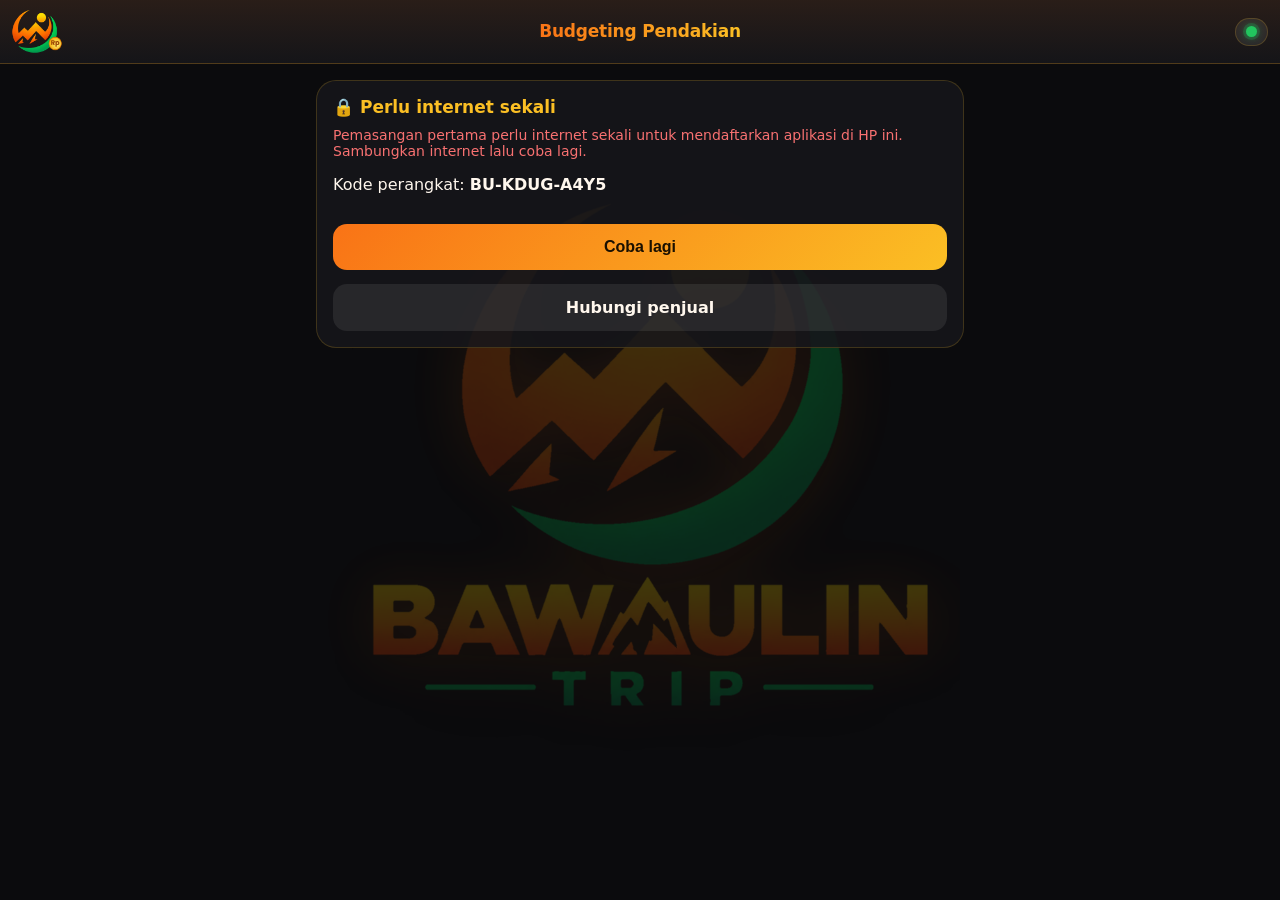
==== commit 00ba4401: "app v6.2.4: hapus P() dari renderDash, terjemahan baru daftar lewat EN, APP_V/sw.js v6.2.4" ====
--- a/index.html
+++ b/index.html
@@ -1551,11 +1551,8 @@
 function renderDash() {
   const d = dash();
   const pMasuk = d.real ? d.masuk / d.real * 100 : 0;
-  P('Pemasukan dari Realisasi','Income from Total Actual');
-  P('Pengeluaran dari Realisasi','Spending from Total Actual');
-  P('Total Realisasi belum diisi','Total Actual not filled in');
-  P('Biaya = harga per satuan. Total Biaya = Biaya × Quantity.','Cost = price per unit. Total Cost = Cost × Quantity.');
-  P('Total uang yang direncanakan untuk trip (target)','Total money planned for the trip (target).');
+  const labKeluar = 'Pengeluaran dari Realisasi';
+  const labMasuk = 'Pemasukan dari Realisasi';
   $('main').innerHTML = `
   ${kartuTrip(d)}
   ${BERSAMA ? bsmBanner() : ''}
@@ -1564,8 +1561,8 @@
   ${BERSAMA ? '' : '<div id="bsmBox"></div>'}
   ${isBS() ? kasBSCard() : ''}
   <div class="card ringw"><svg width="96" height="96" viewBox="0 0 80 80"><circle cx="40" cy="40" r="34" fill="none" style="stroke:var(--card2)" stroke-width="9"/><circle cx="40" cy="40" r="34" fill="none" style="stroke:${d.persen > 1 ? '#ef4444' : 'var(--pri)'}" stroke-width="9" stroke-linecap="round" stroke-dasharray="${Math.min(1, d.persen) * 213.6} 213.6" transform="rotate(-90 40 40)"/><text x="40" y="45" text-anchor="middle" style="fill:var(--tx)" font-size="15" font-weight="800">${(d.persen * 100).toFixed(0)}%</text></svg>
-    <div><b>Pengeluaran dari Realisasi</b><br><small class="mut">Realisasi</small> ${rp(d.real)}<br><small class="mut">Anggaran</small> ${rp(d.anggaran)}</div></div>
-${d.real > 0 ? `<div class="card ringw"><svg width="96" height="96" viewBox="0 0 80 80"><circle cx="40" cy="40" r="34" fill="none" style="stroke:var(--card2)" stroke-width="9"/><circle cx="40" cy="40" r="34" fill="none" style="stroke:#16a34a" stroke-width="9" stroke-linecap="round" stroke-dasharray="${Math.min(1, pMasuk) * 213.6} 213.6" transform="rotate(-90 40 40)"/><text x="40" y="45" text-anchor="middle" style="fill:var(--tx)" font-size="15" font-weight="800">${pMasuk.toFixed(0)}%</text></svg><div><b>Pemasukan dari Realisasi</b><br><small class="mut">${pMasuk.toFixed(0)}% · ${rp(d.masuk)} dari ${rp(d.real)}</small></div></div>` : '<div class="warn note">Total Realisasi belum diisi</div>'}
+    <div><b>${labKeluar}</b><br><small class="mut">Realisasi</small> ${rp(d.real)}<br><small class="mut">Anggaran</small> ${rp(d.anggaran)}</div></div>
+${d.real > 0 ? `<div class="card ringw"><svg width="96" height="96" viewBox="0 0 80 80"><circle cx="40" cy="40" r="34" fill="none" style="stroke:var(--card2)" stroke-width="9"/><circle cx="40" cy="40" r="34" fill="none" style="stroke:#16a34a" stroke-width="9" stroke-linecap="round" stroke-dasharray="${Math.min(1, pMasuk) * 213.6} 213.6" transform="rotate(-90 40 40)"/><text x="40" y="45" text-anchor="middle" style="fill:var(--tx)" font-size="15" font-weight="800">${pMasuk.toFixed(0)}%</text></svg><div><b>${labMasuk}</b><br><small class="mut">${pMasuk.toFixed(0)}% · ${rp(d.masuk)} dari ${rp(d.real)}</small></div></div>` : '<div class="warn note">Total Realisasi belum diisi</div>'}
   ${pengingatCard()}
   <div class="card"><h3>Peringatan Anggaran</h3>${d.warnings.length ? d.warnings.map(w => `<div class="warn ${w.level}">${w.level === 'red' ? '⚠️' : '🔔'} ${esc(w.text)}</div>`).join('') : '<div class="warn green">✅ Semua kategori masih sesuai anggaran.</div>'}</div>
   <div class="card"><h3>Pemasukan vs Pengeluaran</h3>${(() => { const mx = Math.max(d.masuk, d.keluar, 1); return hbar('Pemasukan', d.masuk, mx, '#16a34a', rp(d.masuk)) + hbar('Pengeluaran', d.keluar, mx, d.keluar > d.masuk ? '#dc2626' : '#f59e0b', rp(d.keluar)); })()}</div>
@@ -4263,7 +4260,7 @@
 document.documentElement.lang = LANG;
 if (LANG === 'en') { if (document.body) i18nRun(); }
 
-const APP_V = 'v6.2.3';
+const APP_V = 'v6.2.4';
 /* v6.2.0: pembaruan langsung di dalam APK (Capacitor). Di web semua bagian ini tidak aktif. */
 const APK = (() => { try { return !!(window.Capacitor && typeof window.Capacitor.isNativePlatform === 'function' && window.Capacitor.isNativePlatform()); } catch (e) { return false; } })();
 const UPD_BASE = 'https://eqrubezljxejfnjgqigb.supabase.co/storage/v1/object/public/update/';
@@ -4697,9 +4694,10 @@
 Object.assign(EN, {"v5.7.1: tarik layar ke bawah dari paling atas untuk memeriksa status lisensi dan menyegarkan tampilan, tanpa pindah halaman.": "v5.7.1: pull the screen down from the very top to check the license status and refresh the view, without leaving the page."});
 Object.assign(EN, {"🔗 Bagikan trip": "🔗 Share trip", "Bagikan trip": "Share trip", "Buat kode gabung": "Create join code", "Menghubungi server...": "Contacting server...", "Kode gabung": "Join code", "📋 Salin kode": "📋 Copy code", "📤 Kirim ke teman": "📤 Send to friends", "🔄 Buat kode baru": "🔄 Create new code", "Matikan kode": "Turn off code", "Kode dimatikan": "Code turned off", "Kode disalin": "Code copied", "Lihat paket": "See plans", "Trip bersama tidak bisa dibagikan ulang": "A shared trip cannot be shared again", "Pilih hak awal untuk teman yang bergabung. Hak tiap anggota bisa diubah nanti.": "Choose the starting rights for friends who join. Each member's rights can be changed later.", "Hanya melihat Itinerary dan Checklist.": "View Itinerary and Checklist only.", "Mengedit semua bagian uang dan melihat daftar Tamu.": "Edit all money sections and view the Guests list.", "Mengedit semua bagian kecuali uang (uang hanya dilihat).": "Edit all sections except money (money is view-only).", "Kode berlaku 24 jam dan bisa dipakai beberapa teman sampai kuota HP penuh.": "The code is valid for 24 hours and can be used by several friends until the phone quota is full.", "Teman Anda tetap bisa bergabung ke trip Anda dengan paket apa pun (Basecamp hanya melihat).": "Your friends can still join your trip with any plan (Basecamp can only view).", "Gagal terhubung. Periksa internet lalu coba lagi.": "Could not connect. Check your internet and try again.", "Membuat trip bersama butuh paket Puncak atau Edelweis.": "Creating a shared trip needs the Puncak or Edelweis plan.", "Sinkron antar-HP belum dibuka untuk perangkat ini.": "Phone-to-phone sync is not yet open for this device.", "Server sedang sibuk. Coba lagi sebentar lagi.": "The server is busy. Try again shortly."});
 Object.assign(EN, {"➕ Gabung dengan kode": "➕ Join with code", "Gabung dengan kode": "Join with code", "Gabung": "Join", "Kode gabung": "Join code", "Kode gabung (8 karakter)": "Join code (8 characters)", "Nama tampilan (boleh kosong)": "Display name (optional)", "Trip bersama": "Shared trip", "Buka": "Open", "← Kembali ke trip saya": "← Back to my trip", "Mengambil data...": "Fetching data...", "Masukkan kode gabung dari pemilik trip (8 karakter). Semua paket boleh bergabung; paket Basecamp hanya bisa melihat.": "Enter the join code from the trip owner (8 characters). Any plan can join; Basecamp can only view.", "Kode harus 8 karakter (huruf dan angka)": "The code must be 8 characters (letters and numbers)", "Butuh internet untuk bergabung": "You need internet to join", "Keluar dari trip bersama dulu": "Leave the shared trip first", "Gagal menyimpan salinan trip": "Could not save the trip copy", "Anda sudah bergabung ke trip ini": "You have already joined this trip", "Trip bersama tidak bisa dibuka": "The shared trip could not be opened", "Tamu, Lihat saja": "Guest, view only", "Belum ada izin": "No permission yet", "Kode tidak dikenal atau sudah kedaluwarsa. Minta kode baru dari pemilik trip.": "Unknown or expired code. Ask the trip owner for a new code.", "Ini trip Anda sendiri.": "This is your own trip.", "Akses Anda ke trip ini dicabut. Minta kode baru dari pemilik trip.": "Your access to this trip was removed. Ask the owner for a new code."});
-const BARU = ["v6.2.3: Sisa saldo kini menghitung semua pemasukan dikurangi pengeluaran. Ada cincin Pemasukan dari Total Realisasi. Ada petunjuk pengisian Biaya dan Total Realisasi.", "v6.2.0: persiapan aplikasi Android (APK): pembaruan bisa dipasang langsung dari dalam aplikasi. Di web tidak ada yang berubah dan data kamu tidak berubah.", "v6.1.1: baris Arsip dan trip baru dihapus dari kartu Data & Cadangan di Akun karena sudah ada di Menu › Trip & Arsip. Tidak ada fitur yang dihapus dan data kamu tidak berubah.", "v6.1.0: Beranda dan header dirapikan. Bagikan trip, Gabung dengan kode, dan Terima kepemilikan kini satu pintu lewat tombol Trip bersama. Data Trip dibuka lewat ikon pensil di kartu atas (langsung tampil bila destinasi masih kosong). Header dibuat simetris. Tidak ada fitur yang dihapus dan data kamu tidak berubah.", "v6.0.8: Keamanan impor: file cadangan dan rekap yang diimpor kini diperiksa; nomor baris yang tidak wajar diganti dan gambar QRIS yang bukan gambar dibuang. Cadangan yang sah tidak berubah.", "v6.0.7: Kebijakan Privasi naik ke versi 1.8: sidik alamat IP untuk membatasi kiriman berlebihan kini ditulis apa adanya sebagai sidik satu arah (hash), bukan sidik acak. Kartu Yang baru kini memuat catatan v6.0.4 sampai v6.0.6. Data dan paket kamu tidak berubah.", "v6.0.6: bila pendaftaran HP baru ditolak karena server sedang ramai atau batas pendaftaran hari ini tercapai, layar kini menulis Pendaftaran sedang dibatasi (bukan lagi Perlu internet sekali). Coba lagi nanti atau besok.", "v6.0.5: perbaikan keamanan. Teks dari formulir Pendaftaran Online (nama, catatan) tidak bisa lagi menyisipkan perintah berbahaya; tanda kutip lurus di nama diganti kutip lengkung. Bukti nota hanya menerima foto atau PDF dan tidak ikut sinkron. Pengaturan trip bersama yang bentuknya tidak dikenal diabaikan. Data dan paket kamu tidak berubah.", "v6.0.4: cadangan data. Di Akun › Data & Cadangan ada Simpan cadangan ke HP (file) dan Pulihkan dari cadangan, supaya data trip bisa dipulihkan dari berkas yang kamu simpan sendiri.", 'v6.0.3: HP baru yang dibuka lewat browser (Edge, Samsung Internet) kini bisa mendaftar, tidak lagi diminta memasang aplikasi dulu. Saat penjual melakukan pemeliharaan, Beranda menampilkan pita Sedang pemeliharaan; pembukuan tetap jalan.', "v6.0.1: Syarat & Ketentuan naik ke versi 1.6: komitmen penjual menjalankan aplikasi dan server, cara pindah HP yang sebenarnya, penjelasan data trip bersama (pemilik sebagai pengendali data), dan kalimat lama tentang Segera dihapus. Di formulir Pendaftaran Online, pertanyaan alergi kini bernama Pantangan makanan (alergi atau tidak suka). Data dan paket kamu tidak berubah.", "v6.0.0: fitur Trip bersama kini tampil sebagai fitur paket yang sudah ada, penanda Segera dihapus dari tabel paket dan Panduan. Data dan paket kamu tidak berubah.", "v5.35.0: tabel paket di Akun › Paket saya kini menulis fitur trip bersama (bergabung ke trip teman, riwayat perubahan). Kebijakan Privasi naik ke versi 1.7 dan Syarat & Ketentuan ke versi 1.5 dengan penjelasan trip bersama, dan Panduan punya topik Trip bersama. Data dan paket kamu tidak berubah.", "v5.34.0: perbaikan hasil audit. Tutup Buku kini berlaku juga di server (butuh server v8.0.6): HP lain tidak bisa lagi menambah uang setelah buku ditutup, dan Buka Buku membukanya kembali. Tawaran hapus data masa latihan dan angka ringkasan Rekap tidak lagi menyentuh trip bersama yang sedang dibuka. Pita masa tenggang pada 7 hari terakhir kini kuning dan berkotak, header tidak lagi melebar, dan layar yang sedang Anda isi tidak digambar ulang saat paket berubah. Membuat trip bersama baru saat masa tenggang ditolak; trip yang berjalan tetap sinkron.", "v5.33.0: paket anggota di trip bersama. Bila paket berbayar Anda habis lewat masa tenggang, di trip bersama yang Anda ikuti Anda hanya bisa melihat, juga saat offline, dan teks hak menyebut paket berakhir. Anda tidak dikeluarkan dan data tidak dihapus. Popup paket kini menjelaskan hal ini bagi anggota trip bersama.", "v5.32.0: masa tenggang paket kini menyebut sinkron. Pemilik trip bersama melihat sisa hari sebelum sinkron berhenti, di popup paket dan di pita Beranda. Anggota melihat pita \"Pemilik trip perlu memperpanjang paket\" dan pengingat pada sisa 7, 3, dan 1 hari. Tidak ada data yang dihapus; tiap HP tetap menyimpan salinannya.", "v5.31.0: bila pemilik menghapus trip bersama dari server, HP anggota kini tahu: salinan trip menjadi arsip baca saja, muncul pemberitahuan satu kali, dan perubahan yang belum terkirim bisa diekspor. HP berhenti mencoba mengirim ke server. Arsipnya bisa dihapus dari HP lewat Menu > Kolaborasi.", "v5.30.0: pemilik trip bersama kini bisa menghapus trip dari server lewat Menu > Kolaborasi > Hapus dari server. Semua anggota langsung kehilangan akses dan kode gabung mati. Data di HP Anda dan salinan di HP anggota tetap ada, dan mode itu bisa dibagikan lagi dengan trip baru.", "v5.29.0: pemilik trip bersama kini bisa memindahkan kepemilikan ke HP lain atau orang lain lewat Menu > Kolaborasi > Pindahkan kepemilikan. Penerima memasukkan kode sekali pakai (berlaku 1 jam) lewat tombol Terima kepemilikan di Beranda. HP lama menyimpan arsip baca saja.", "v5.28.0: pemilik trip bersama kini punya layar Perubahan ditolak di Menu > Kolaborasi. Perubahan anggota yang ditolak server (misalnya akses sudah dicabut) bisa diterima sebagai entri baru atas nama Anda, atau diabaikan. Kartu trip yang dicabut juga tidak lagi bertulis Edit.", "v5.27.0: jika pemilik mencabut akses Anda ke trip bersama, kini muncul pemberitahuan sekali. Salinan di HP menjadi arsip baca saja, dan perubahan Anda yang belum terkirim bisa diekspor lewat tombol Ekspor perubahan.", "v5.26.0: di trip bersama milik Anda, baris Pemasukan dan Pengeluaran kini punya tautan \"Riwayat baris\" yang menampilkan siapa mengubah baris itu dan kapan. Tanda \u26a0 \"Ada revisi bersamaan\" kini bisa diketuk: pemilik langsung ke Catatan konflik, anggota mendapat penjelasan singkat. Perlu internet.", "v5.25.0: pemilik trip bersama kini punya layar Riwayat di Menu > Kolaborasi: siapa mengubah apa dan kapan, dari nilai berapa ke berapa (180 hari terakhir). Bisa disaring per anggota dan per bagian. Salinan terakhir bisa dibaca saat offline; untuk memuat yang terbaru perlu internet.", "v5.24.0: pemilik trip bersama kini punya layar Catatan konflik di Menu > Kolaborasi. Bila dua anggota mengubah hal yang sama saat offline, pemilik bisa memakai revisi yang kalah atau mengabaikan catatannya. Titik merah di Menu menyala bila ada catatan baru. Perlu internet.", "v5.23.0: di trip bersama, menghapus Pemasukan atau Pengeluaran kini meminta alasan (minimal 3 huruf). Transaksi yang dibatalkan tampil di bagian \"Dibatalkan\" lengkap dengan alasannya dan tidak ikut hitungan. Tanda \u26a0 \"Ada revisi bersamaan\" hilang sendiri setelah pemilik menyelesaikannya (memilih revisi menyusul).", "v5.22.0: baris Pemasukan dan Pengeluaran di trip bersama yang direvisi dua HP bersamaan kini diberi tanda \u26a0 \"Ada revisi bersamaan\" (semua revisi tetap tersimpan di server). Memilih revisi menyusul di pembaruan berikutnya.", "v5.21.0 (hasil audit tengah): pesan jelas bila kode gabung lama dipakai setelah Anda keluar dari trip (butuh server v8.0.5), dan impor rekap trip kini ditolak saat membuka trip bersama.", "v5.20.0: di Menu › Kolaborasi, anggota kini bisa mengubah nama tampilan dan keluar dari trip bersama (salinan tetap ada sebagai arsip baca saja), lalu menghapus arsip itu dari HP. Mengubah nama butuh server v8.0.4.", "v5.19.0: di Menu › Kolaborasi, pemilik trip kini bisa mengubah izin tiap anggota (paket Pantau, Bendahara, Panitia, atau atur sendiri per bagian) dan mencabut akses anggota. Anggota memakai izin baru setelah tarikan berikutnya.","v5.18.0: Menu kini punya item Kolaborasi untuk trip bersama. Di dalamnya ada daftar anggota beserta hak aksesnya (pemilik melihat semua anggota, anggota melihat hak dirinya sendiri) dan jumlah HP yang terpakai. Bila internet mati, daftar terakhir tetap ditampilkan. Ubah izin dan cabut anggota menyusul di rilis berikutnya.","v5.17.0: layar trip bersama kini mengikuti izin dari pemilik. Bagian yang hanya boleh Anda lihat menjadi baca saja (tombol tambah, edit, hapus, dan centang disembunyikan), bagian tanpa izin menampilkan Tidak ada akses, dan tamu paket Basecamp hanya bisa melihat. Rekap trip bersama tidak bisa diekspor dari HP teman.", "v5.16.0: tanggal berangkat, tagihan, kunci buku, dan pengaturan trip lain milik pemilik kini sampai ke HP teman (pemilik mengirim, teman hanya melihat; kartu Beranda memakai tanggal berangkat). Pada baris Masuk dan Keluar di trip bersama tampil \"Terakhir diubah oleh ...\" beserta waktunya.", "v5.15.0: perubahan teman kini diambil otomatis. Selama aplikasi terbuka di layar depan, aplikasi mengecek server ringan sekitar tiap 90 detik dan mengambil perubahan teman bila ada. Ikon status baru (Tersinkron, Menunggu, Offline, Dihentikan, Dicabut) muncul di header, kartu trip, dan daftar Trip bersama; ketuk untuk rincian.", "v5.14.0: perubahan teman kini diterima. Buka trip bersama lalu tarik layar ke bawah atau ketuk Ambil perubahan; trip milik Anda yang dibagikan juga menerima perubahan teman (saat aplikasi dibuka, kembali ke layar depan, atau tarik layar ke bawah). Baris yang masih punya perubahan Anda belum terkirim tidak ditimpa. Belum otomatis; itu menyusul.", "v5.13.0: trip milik Anda yang sudah dibagikan kini disalin ke server: seluruh isinya dikirim sekali, lalu setiap perubahan Anda ikut terkirim otomatis (uang dan status peserta sekitar 5 detik, bagian lain sekitar 60 detik). Teman belum bisa melihat isinya; itu menyusul. Antrean kirim terlihat di Akun.", "v5.12.0: perubahan yang Anda buat di trip bersama kini dikirim ke server otomatis (uang dan status peserta sekitar 5 detik, bagian lain sekitar 60 detik, juga saat aplikasi dibuka atau kembali ke layar depan). Perubahan teman belum diterima; itu menyusul. Antrean kirim terlihat di Akun.", "v5.11.0: tombol Gabung dengan kode di Beranda (semua paket): masukkan kode dari pemilik, isi nama tampilan, salinan awal trip diunduh, lalu trip muncul di bagian Trip bersama dan bisa dibuka. Pengiriman perubahan ke teman menyusul.", "v5.10.0: tombol Bagikan trip di Beranda (Puncak dan Edelweis): membuat trip bersama di server dan kode gabung 8 karakter dengan hak awal Pantau, Bendahara, atau Panitia. Fitur sinkron masih tahap uji; teman belum bisa bergabung.", "v5.9.0: persiapan fitur sinkron antar-HP (belum ada tombolnya, tampilan tidak berubah). Setiap catatan kini diberi nomor internal; data lama tetap utuh.", "v5.8.0: kartu trip di Beranda kini menampilkan tanggal berangkat dengan hitung mundur, Terkumpul (persen dari tagihan), dan Sisa saldo dengan Pengeluaran. Isi tanggal berangkat di kartu Data Trip. Kode destinasi kwitansi pindah ke Menu › Trip & Arsip › Pengaturan trip.", "v5.7.1: tarik layar ke bawah dari paling atas untuk memeriksa status lisensi dan menyegarkan tampilan, tanpa pindah halaman.", "v5.7.0: pengumuman dari penjual tampil sebagai pita di Beranda (bisa ditutup), Lapor masalah kini bisa dikirim lewat aplikasi selain WhatsApp, dan Kebijakan Privasi diperbarui (versi 1.6).", "v5.6.0: nama dan nomor WhatsApp kini diisi saat membeli paket, ada nama panggilan opsional di Akun, dan Kebijakan Privasi diperbarui (versi 1.5).", "v5.5.0: tombol Bagikan aplikasi di Akun untuk mengajak teman; perbaikan kecil di belakang layar.", "v5.4.0: beli, perpanjang, dan cek pembayaran kini ada di halaman Paket saya (ketuk lencana paket di Akun); tiap kartu paket menampilkan harga dari penjual, harga asli dicoret. Data kamu tidak berubah.", "v5.3.0: tulisan nama mode saat animasi masuk kini di atas layar dengan desain baru. Data kamu tidak berubah.", "v5.2.0: ikon mode baru (Open trip tenda, Tektok pendaki dengan trekking pole, Pendakian bersama banyak orang) dan animasi masuk mode berbeda untuk tiap mode, lengkap dengan latar yang menyesuaikan. Ketuk layar untuk melewati animasi. Data kamu tidak berubah.", "v5.1.0: dua perbaikan (nomor pesanan tidak lagi tertimpa tombol, daftar Kru Panitia di Open trip tampil benar), kartu paket baru yang lebih ringkas di Akun, dan animasi saat masuk mode. Data kamu tidak berubah.", "v5.0.0: tanpa layar aktivasi (langsung Basecamp saat dibuka), beli dan perpanjang paket lewat Midtrans dari dalam aplikasi, tombol Cek pembayaran, Syarat dan Privasi versi 1.4, Panduan diperbarui. Data kamu tidak berubah.", "v4.7.1: perbaikan tombol Aktifkan notifikasi: pesan galat kini menjelaskan penyebabnya dan kunci notifikasi diperiksa dulu.", "v4.7.0: pendaftaran online kini lewat server bawaulin.trip (tanpa Apps Script) dengan notifikasi pendaftar baru. Basecamp gratis tanpa batas waktu; Sabana dan Puncak punya tanggal berakhir, masa tenggang 14 hari, dan pengingat. Syarat, Privasi, dan Panduan diperbarui.", "v4.6.0: halaman Paket saya dirombak. Kartu paket kini berlatar punggung gunung, ada daftar keuntungan, dan kartu perbandingan Basecamp, Sabana, Puncak, dan Edelweis yang bisa digeser. Isi tiap paket disamakan dengan rencana paket terbaru; fitur bertanda Segera belum bisa dipakai. Fitur, kunci, data, dan lisensi kamu tidak berubah.", "v4.5.0: tombol Paket saya di Akun dan di lencana header membuka kartu paket kamu, keuntungannya, dan daftar semua paket. Nama paket kini Basecamp (dulu Rintis), Sabana (dulu Puncak), Puncak, dan Edelweis; role Navigator (dulu VVIP) dan Leader (dulu Developer). Tampilan lencana dibuat lebih modern. Fitur, kunci, data, dan lisensi kamu tidak berubah.", "v4.4.1: Panduan kini ikut mode. Pendakian bersama punya 25 topik sendiri (Mulai trip patungan, Anggota dan peran, Tugas, Beban bawaan, Logistik makan, Hitung Iuran dan Kas bersama, Penyelesaian akhir), Tektok punya 25 (Sesi dan kuota, Tiket & Parkir, Izin dan registrasi, Jadwal naik-turun, Kru maks 3), dan Open trip punya 24 (Kuota dan daftar tunggu, Batal dan pengembalian, Perlengkapan Kelompok dan Pribadi, Kru Panitia). Tiap topik punya demo bergerak, langkah rinci, dan tips. Di mode Pendakian bersama, kata Tamu dan Peserta di Beranda, Pembayaran, dan Rekap kini diganti Anggota, dan Panduan tidak lagi menampilkan topik untung. Data dan lisensi kamu tidak berubah.", "v4.4.0: mode Pendakian bersama kini punya tab Tugas, Beban bawaan, dan Logistik makan. Tab Tugas membagikan pekerjaan ke anggota (Navigator, Bendahara, Masak, Dokumentasi, P3K, Pembawa air, Sweeper, Pembawa tenda) dengan template satu klik, ringkasan per anggota, dan peringatan bila pembagian belum merata. Perlengkapan Kelompok kini punya kolom Pembawa dan Berat (kg), dan kartu Beban per orang menampilkan total berat, rata-rata, dan selisih tiap anggota. Hanya pencatat, tidak mengatur otomatis. Tab baru Logistik makan menyusun menu per hari dan waktu makan (Sarapan, Makan siang, Makan malam, Camilan) lengkap dengan porsi, bahan, perkiraan biaya, pembeli, dan pemasak. Total dan biaya per orang dihitung otomatis, bisa dimasukkan ke Pengeluaran (kategori Konsumsi, tidak digandakan), dan daftar belanja bisa dikirim ke WhatsApp. Laporan PDF kini memuat Tugas, Beban bawaan, dan Logistik makan. Open trip dan Tektok tidak berubah. Data dan lisensi tidak berubah.", "v4.3.0: mode Pendakian bersama mulai punya isi sendiri. Tab Tamu menjadi Anggota dengan kolom Peran (Ketua, Bendahara, Anggota, Lainnya), menu khusus, dan ikon baru yang berbeda dari mode lain. Kini ada kartu Kas bersama (di Beranda dan Pembayaran) dan Hitung Iuran di tab Simulasi. Tab baru Penyelesaian menghitung bagian tiap anggota, saldo, dan transfer minimal (siapa membayar siapa) dengan tombol WhatsApp per anggota dan PDF. Rekap dan Statistik memakai Sisa saldo, tanpa untung. Open trip dan Tektok tidak berubah. Data dan lisensi tidak berubah.", "v4.2.0: mode Tektok kini punya isi sendiri. Tab baru Tiket & Parkir (tiket masuk, Simaksi, asuransi, parkir per kendaraan) yang bisa masuk ke Pengeluaran dan Simulasi, daftar Izin dan registrasi, Jadwal naik-turun yang membuat Itinerary otomatis dan bisa dibagikan ke WhatsApp, template perlengkapan tektok, serta Sesi per hari dengan kuota dan daftar tunggu per sesi, sewa kendaraan/ojek di Simulasi (jumlah dari kapasitas), batal, Kru Panitia maksimal 3 orang, dan Sudah termasuk / Belum termasuk. Menu, navigasi bawah, dan judul halaman Tektok memakai ikon baru yang berbeda dari Open trip. Mode lain tidak berubah. Data dan lisensi tidak berubah.", "v4.1.0: mode Open trip kini punya isi sendiri. Perlengkapan dibagi Kelompok (panitia, masuk biaya) dan Pribadi (dibawa peserta, daftar bisa dibagikan lewat WhatsApp atau PDF). Tab baru Kru Panitia dengan upah per orang yang bisa masuk ke Pengeluaran dan Simulasi. Kuota peserta dengan daftar tunggu otomatis, status Batal dengan hitungan pengembalian, tagihan per grup, dan kartu Sudah termasuk / Belum termasuk di pesan tagihan. Menu, navigasi bawah, dan judul halaman Open trip memakai ikon baru bertema pendakian. Mode lain tidak berubah. Data dan lisensi tidak berubah.", "v4.0.0: tiga trip bisa berjalan sekaligus, satu per mode (Open trip, Tektok, Pendakian bersama); ganti mode tanpa mengarsipkan dan tanpa kehilangan data. Simulasi kini per mode dengan kartu Rekap Simulasi, dan Rekap menampilkan trip berjalan di semua mode. Ekspor rekap trip (gratis) dan Impor rekap trip (Puncak): file rekap bisa dikirim ke HP lain, masuk ke Arsip, dan bisa dibuka kembali untuk diedit sesuai hasil nyata. Catatan: cadangan dari v4 yang dipulihkan di aplikasi versi lama hanya membawa trip mode yang sedang aktif. Data dan lisensi tidak berubah.", "v3.1.1: kartu di halaman Pilih Mode, chip, dan Rekap kini ikut warna yang Anda pilih untuk mode itu (misalnya merah). Header dirapikan: logo lebih besar dan semua bagian sejajar presisi. Data dan lisensi tidak berubah.", "v3.1.0: warna aplikasi kini ikut mode (Open trip ungu, Tektok biru, Pendakian bersama hijau); warna pilihan sendiri di Pengaturan berlaku per mode, dan Otomatis mengembalikan warna mode. Logo di bagian atas kini tetap logo bawaulin.cash dan bisa diketuk untuk ke halaman awal dan Rekap (tulisan bawaulin.trip di bagian atas dihapus); ganti logo di Akun hanya mengubah logo di Akun, PDF, dan kwitansi. Data dan lisensi tidak berubah.", "v3.0.0: tiga mode dalam satu aplikasi (Open trip, Tektok, Pendakian bersama) dengan layar awal baru: tombol Mode di atas dan Rekap di bawah. Rekap semua jenis bisa diketuk sampai rekap lengkap tiap trip. Arsip kini ditandai jenisnya dan bisa disaring. Trip lama otomatis menjadi Open trip. Data dan lisensi tidak berubah.", "v2.2.2: lencana mini di header (ikon saja; ketuk untuk melihat keuntungan) dan indikator koneksi kini berupa titik hijau (online) atau merah (offline). Data dan lisensi tidak berubah. v2.2.1: ketuk lencana di Akun untuk melihat keuntungannya (VIP kini juga dapat akses awal fitur baru); pasal pengembalian uang di Syarat & Ketentuan (dokumen versi 1.2); pengecek gelar untuk akses awal fitur (belum ada fitur yang disembunyikan). Data dan lisensi tidak berubah.", "v2.1.0: lencana baru di Akun: tampilan khusus untuk Developer, VVIP, VIP, Puncak, dan Rintis. Lencana hanya penanda, tidak mengubah fitur. Data dan lisensi tidak berubah.", "v2.0.0: logo dan tagline \"Lieur ngitung, bawa santai\" bawaulin.cash tampil di layar aktivasi dan layar sambutan, dan ikon aplikasi diganti. Data dan lisensi tidak berubah.", 'v1.14.6: Info Umum kini menjelaskan paket Rintis dan Puncak (Syarat & Ketentuan dan Kebijakan Privasi dokumen versi 1.1), dan Panduan punya topik Paket Rintis dan Puncak.', 'v1.14.5: tanda air bawaulin.cash di PDF paket Rintis dikembalikan ke tampilan besar yang jelas terlihat.', 'v1.14.0: paket Rintis: setelah trip pertama selesai, fitur Puncak terkunci (Simulasi, Bagi Hasil, Pendaftaran online, Salin Template, Statistik Antar-Trip, dan PDF tanpa tanda bawaulin.cash). Data tetap aman dan terbuka lagi di Sabana. Ada peringatan sebelum masa trip pertama habis.', 'v1.13.0: lencana status paket di Akun (Latihan, Trip pertama, Rintis, atau Puncak). Belum ada fitur yang dikunci.', 'v1.12.0: halaman Info Umum berisi Syarat & Ketentuan dan Kebijakan Privasi (Pengaturan › Bantuan).', 'v1.11.1: Panduan disesuaikan dengan tombol Batalkan, layar sambutan, dan ajakan cadangkan.', 'v1.11.0: hapus kini bisa dibatalkan (tombol Batalkan 7 detik) tanpa konfirmasi; layar sambutan 3 langkah untuk pengguna baru (Pengaturan > Bantuan > Lihat panduan awal); ajakan mencadangkan data setelah buku trip ditutup.', 'v1.10.1: indikator Online (titik hijau) dan Offline (titik merah) kini selalu tampil di pojok kanan atas, menggantikan tombol tema yang sudah ada di Pengaturan.', 'v1.10.0: Pengaturan dirapikan. Perilaku Input dan Pengingat dihapus (selalu aktif), pembulatan harga jual pindah ke Kalkulator, Tentang dan Bantuan dipisah.', 'v1.9.0: tanda Offline saat tidak ada internet, dan pembaruan aplikasi kini muncul otomatis.', 'v1.8.11: pemeriksaan lisensi dipindah ke server baru.', 'v1.8.10: Hitung Trip (kalkulator), banner, dan label kecil kini tersedia dalam English.', 'v1.8.9: pesan kosong, galat, layar kunci dan lisensi kini tersedia dalam English.', 'v1.8.8: kalimat privasi di Pengaturan disederhanakan dan judul topik Panduan kini tersedia dalam English.', 'v1.8.7: Trip & Arsip, Riwayat Perubahan, dan Bagi Hasil kini tersedia dalam English.', 'v1.8.6: Simulasi, Statistik Antar-Trip, kolom pencarian, dan penjelasan Patungan Otomatis kini tersedia dalam English.', 'v1.8.5: daftar Yang baru, pesan hapus/impor, dan sisa teks halaman diterjemahkan ke English.', 'v1.8.4: langkah rinci dan tips Panduan kini tersedia dalam English.', 'v1.8.3: tanggal mengikuti bahasa dan demo Panduan diterjemahkan ke English. Langkah rinci Panduan menyusul.', 'v1.8.2: terjemahan English diperluas ke Pengaturan, lembar, layar aktivasi dan kunci. Pesan WhatsApp tetap Indonesia.', 'v1.8.1: terjemahan English diperluas ke semua tab utama, toast, dan pesan konfirmasi. Panduan dan Yang baru menyusul.', 'Baru: pilihan Bahasa (Pengaturan › Tampilan): Indonesia atau English. Tahap awal: menu, tab, Pengaturan, tombol, dan pesan utama sudah berbahasa Inggris; teks yang belum diterjemahkan tetap Indonesia. Pesan WhatsApp, kwitansi, dan PDF untuk peserta tetap Indonesia. Panduan dan daftar Yang baru menyusul.', 'Baru: tombol Matikan semua kunci (Pengaturan › Keamanan) mematikan PIN, pola, dan sidik jari sekaligus setelah konfirmasi PIN. Baru juga panduan Keamanan buka aplikasi (Menu › Panduan).', 'Layar kunci didesain ulang: tanpa header, dengan logo besar bercahaya, kartu kaca, pola dan sidik jari lebih jelas, serta tombol pindah cara buka berbentuk pil. Cara kerjanya tidak berubah.', 'Baru: Cara buka aplikasi (Pengaturan › Keamanan). Selain PIN, buka dengan pola 3x3 atau sidik jari. PIN tetap jadi cadangan dan dipakai untuk mengatur. Pola salah 5 kali menunggu 30 detik. Sidik jari bergantung HP dan belum tentu jalan di semua perangkat; bila tidak didukung, opsinya tidak muncul. Cadangan membawa pola, sidik jari didaftarkan ulang.', 'Baru: Riwayat perubahan (Menu › Trip & Arsip, di bawah kartu Tutup Buku). Setiap transaksi uang yang ditambah, diubah (nilai sebelum dan sesudah), dihapus, atau dipulihkan dicatat dengan waktunya, begitu juga saat buku trip ditutup dan dibuka. Isi Nama pencatat bila beberapa panitia memakai HP yang sama. Bisa difilter dan diunduh sebagai CSV. Perubahan sebelum v1.6.0 tidak punya riwayat.', 'Baru: Tutup buku trip (Menu › Trip & Arsip). Setelah trip selesai, transaksi uang dikunci: Pemasukan, Pengeluaran, Catat bayar, penggantian Talangan, transaksi berulang, simulasi dan sewa yang masuk ke Pengeluaran. Arsip cadangan dibuat otomatis, dan kunci hanya bisa dibuka dengan mengetik BUKA. Tamu, Itinerary, Checklist, kwitansi, PDF, dan Rekap tetap bebas.', 'Tab Pembayaran dirombak. Paling atas ringkasan (terkumpul dari target, jumlah Lunas/Sebagian/Belum bayar/Telat, tenggat), lalu daftar peserta dengan pencarian dan filter. Tombol ＋ Catat bayar di tiap peserta mengisi sisa tagihan otomatis dan menyimpannya sebagai Pemasukan kategori Peserta. Tombol Tagih berikutnya membuka WhatsApp peserta yang belum ditagih satu per satu. Pengaturan cara bayar dan tagihan dilipat di bawah. Data lama aman.', 'Cara bayar kini berupa daftar: beberapa rekening bank dan e-wallet (DANA, SeaBank, ShopeePay, GoPay, OVO, LinkAja, atau nama lain), tombol Salin nomor, serta sakelar aktif. Semua yang aktif ikut di pesan tagihan WhatsApp, kwitansi, dan kata kunci {rekening}. Teks rekening lama tetap dipakai sebagai catatan.', 'Baru: Kartu cara bayar (PDF) dan Cara bayar ke grup WhatsApp, berisi semua rekening, e-wallet, QRIS, dan tenggat. Dasar hitung tagihan disederhanakan jadi satu baris (ketuk Ubah); aturan hitungnya tidak berubah.', 'Formulir pendaftaran online disederhanakan: Nama, Nomor WhatsApp, Meeting point, Alergi makanan (Ya/Tidak), dan Catatan. Golongan darah, riwayat penyakit, dan kontak darurat tidak lagi diminta. Pendaftar dengan alergi ditandai "Alergi makanan: Ya" di Catatan tamu. Data tamu lama tidak diubah. Pasang ulang skrip Apps Script pendaftaran yang baru.', 'Baru: Menu › Trip & Arsip › Salin Trip sebagai Template. Trip baru langsung berisi itinerary, checklist (belum siap, tanpa pembawa), dan kategori dari trip sebelumnya; tamu dan uang kosong. Tanggal itinerary bisa digeser otomatis.', 'Baru: Pengaturan › Tentang & Bantuan › Lapor masalah. Membuka WhatsApp penjual dengan info teknis siap kirim (versi, kode perangkat, status lisensi, perangkat), tanpa data trip, peserta, atau uang. Terkirim hanya bila Anda menekan kirim di WhatsApp.', 'Baru: panduan Pindah ke HP baru (Menu › Panduan).', 'Kartu Ringkasan di Akun dihapus.', 'Perbaikan: angka 0 di depan nomor WhatsApp tidak lagi hilang (tagihan WA, daftar Tamu, dan impor pendaftar online). Data lama tidak diubah.', 'Penomoran versi dimulai ulang dari v1.0.0. Tidak ada perubahan fitur.', 'Keamanan lisensi: aplikasi memeriksa status lisensi ke server (otomatis maks. tiap 1 jam, atau kapan saja lewat Pengaturan › Periksa status lisensi sekarang; tidak menahan aplikasi). Tanpa internet tetap jalan sampai 30 hari sejak pemeriksaan terakhir. Lisensi dicabut, versi terlalu lama, atau jam HP dimundurkan akan mengunci aplikasi. Kunci aktivasi lama diganti kunci baru.', 'Ikon Pengaturan (gerigi) pindah ke kanan judul Akun, di bawah tombol terang/gelap. Kartu Pengaturan di Akun dihapus.', 'Kalkulator pindah ke Menu › Kalkulator: tampilan seperti kalkulator HP, memori, riwayat, tombol ÷ Peserta dan Bulat, plus 7 rumus Hitung Trip.', 'Akun: kartu profil dan tombol Pengaturan menyatu, serta ada Data & Cadangan.', 'Tentang pembuat: tombol Instagram dan WhatsApp saja, tanpa tulisan nama atau nomor.', 'Pengaturan baru: pesan tagihan WhatsApp bisa diubah, pembulatan harga jual, dan Cek pembaruan aplikasi.', 'Panduan singkat kini berisi demo bergerak dan langkah rinci untuk semua fitur (Menu › Panduan).'];
+const BARU = ["v6.2.4: Perbaikan kecil pada tampilan Beranda.", "v6.2.3: Sisa saldo kini menghitung semua pemasukan dikurangi pengeluaran. Ada cincin Pemasukan dari Total Realisasi. Ada petunjuk pengisian Biaya dan Total Realisasi.", "v6.2.0: persiapan aplikasi Android (APK): pembaruan bisa dipasang langsung dari dalam aplikasi. Di web tidak ada yang berubah dan data kamu tidak berubah.", "v6.1.1: baris Arsip dan trip baru dihapus dari kartu Data & Cadangan di Akun karena sudah ada di Menu › Trip & Arsip. Tidak ada fitur yang dihapus dan data kamu tidak berubah.", "v6.1.0: Beranda dan header dirapikan. Bagikan trip, Gabung dengan kode, dan Terima kepemilikan kini satu pintu lewat tombol Trip bersama. Data Trip dibuka lewat ikon pensil di kartu atas (langsung tampil bila destinasi masih kosong). Header dibuat simetris. Tidak ada fitur yang dihapus dan data kamu tidak berubah.", "v6.0.8: Keamanan impor: file cadangan dan rekap yang diimpor kini diperiksa; nomor baris yang tidak wajar diganti dan gambar QRIS yang bukan gambar dibuang. Cadangan yang sah tidak berubah.", "v6.0.7: Kebijakan Privasi naik ke versi 1.8: sidik alamat IP untuk membatasi kiriman berlebihan kini ditulis apa adanya sebagai sidik satu arah (hash), bukan sidik acak. Kartu Yang baru kini memuat catatan v6.0.4 sampai v6.0.6. Data dan paket kamu tidak berubah.", "v6.0.6: bila pendaftaran HP baru ditolak karena server sedang ramai atau batas pendaftaran hari ini tercapai, layar kini menulis Pendaftaran sedang dibatasi (bukan lagi Perlu internet sekali). Coba lagi nanti atau besok.", "v6.0.5: perbaikan keamanan. Teks dari formulir Pendaftaran Online (nama, catatan) tidak bisa lagi menyisipkan perintah berbahaya; tanda kutip lurus di nama diganti kutip lengkung. Bukti nota hanya menerima foto atau PDF dan tidak ikut sinkron. Pengaturan trip bersama yang bentuknya tidak dikenal diabaikan. Data dan paket kamu tidak berubah.", "v6.0.4: cadangan data. Di Akun › Data & Cadangan ada Simpan cadangan ke HP (file) dan Pulihkan dari cadangan, supaya data trip bisa dipulihkan dari berkas yang kamu simpan sendiri.", 'v6.0.3: HP baru yang dibuka lewat browser (Edge, Samsung Internet) kini bisa mendaftar, tidak lagi diminta memasang aplikasi dulu. Saat penjual melakukan pemeliharaan, Beranda menampilkan pita Sedang pemeliharaan; pembukuan tetap jalan.', "v6.0.1: Syarat & Ketentuan naik ke versi 1.6: komitmen penjual menjalankan aplikasi dan server, cara pindah HP yang sebenarnya, penjelasan data trip bersama (pemilik sebagai pengendali data), dan kalimat lama tentang Segera dihapus. Di formulir Pendaftaran Online, pertanyaan alergi kini bernama Pantangan makanan (alergi atau tidak suka). Data dan paket kamu tidak berubah.", "v6.0.0: fitur Trip bersama kini tampil sebagai fitur paket yang sudah ada, penanda Segera dihapus dari tabel paket dan Panduan. Data dan paket kamu tidak berubah.", "v5.35.0: tabel paket di Akun › Paket saya kini menulis fitur trip bersama (bergabung ke trip teman, riwayat perubahan). Kebijakan Privasi naik ke versi 1.7 dan Syarat & Ketentuan ke versi 1.5 dengan penjelasan trip bersama, dan Panduan punya topik Trip bersama. Data dan paket kamu tidak berubah.", "v5.34.0: perbaikan hasil audit. Tutup Buku kini berlaku juga di server (butuh server v8.0.6): HP lain tidak bisa lagi menambah uang setelah buku ditutup, dan Buka Buku membukanya kembali. Tawaran hapus data masa latihan dan angka ringkasan Rekap tidak lagi menyentuh trip bersama yang sedang dibuka. Pita masa tenggang pada 7 hari terakhir kini kuning dan berkotak, header tidak lagi melebar, dan layar yang sedang Anda isi tidak digambar ulang saat paket berubah. Membuat trip bersama baru saat masa tenggang ditolak; trip yang berjalan tetap sinkron.", "v5.33.0: paket anggota di trip bersama. Bila paket berbayar Anda habis lewat masa tenggang, di trip bersama yang Anda ikuti Anda hanya bisa melihat, juga saat offline, dan teks hak menyebut paket berakhir. Anda tidak dikeluarkan dan data tidak dihapus. Popup paket kini menjelaskan hal ini bagi anggota trip bersama.", "v5.32.0: masa tenggang paket kini menyebut sinkron. Pemilik trip bersama melihat sisa hari sebelum sinkron berhenti, di popup paket dan di pita Beranda. Anggota melihat pita \"Pemilik trip perlu memperpanjang paket\" dan pengingat pada sisa 7, 3, dan 1 hari. Tidak ada data yang dihapus; tiap HP tetap menyimpan salinannya.", "v5.31.0: bila pemilik menghapus trip bersama dari server, HP anggota kini tahu: salinan trip menjadi arsip baca saja, muncul pemberitahuan satu kali, dan perubahan yang belum terkirim bisa diekspor. HP berhenti mencoba mengirim ke server. Arsipnya bisa dihapus dari HP lewat Menu > Kolaborasi.", "v5.30.0: pemilik trip bersama kini bisa menghapus trip dari server lewat Menu > Kolaborasi > Hapus dari server. Semua anggota langsung kehilangan akses dan kode gabung mati. Data di HP Anda dan salinan di HP anggota tetap ada, dan mode itu bisa dibagikan lagi dengan trip baru.", "v5.29.0: pemilik trip bersama kini bisa memindahkan kepemilikan ke HP lain atau orang lain lewat Menu > Kolaborasi > Pindahkan kepemilikan. Penerima memasukkan kode sekali pakai (berlaku 1 jam) lewat tombol Terima kepemilikan di Beranda. HP lama menyimpan arsip baca saja.", "v5.28.0: pemilik trip bersama kini punya layar Perubahan ditolak di Menu > Kolaborasi. Perubahan anggota yang ditolak server (misalnya akses sudah dicabut) bisa diterima sebagai entri baru atas nama Anda, atau diabaikan. Kartu trip yang dicabut juga tidak lagi bertulis Edit.", "v5.27.0: jika pemilik mencabut akses Anda ke trip bersama, kini muncul pemberitahuan sekali. Salinan di HP menjadi arsip baca saja, dan perubahan Anda yang belum terkirim bisa diekspor lewat tombol Ekspor perubahan.", "v5.26.0: di trip bersama milik Anda, baris Pemasukan dan Pengeluaran kini punya tautan \"Riwayat baris\" yang menampilkan siapa mengubah baris itu dan kapan. Tanda \u26a0 \"Ada revisi bersamaan\" kini bisa diketuk: pemilik langsung ke Catatan konflik, anggota mendapat penjelasan singkat. Perlu internet.", "v5.25.0: pemilik trip bersama kini punya layar Riwayat di Menu > Kolaborasi: siapa mengubah apa dan kapan, dari nilai berapa ke berapa (180 hari terakhir). Bisa disaring per anggota dan per bagian. Salinan terakhir bisa dibaca saat offline; untuk memuat yang terbaru perlu internet.", "v5.24.0: pemilik trip bersama kini punya layar Catatan konflik di Menu > Kolaborasi. Bila dua anggota mengubah hal yang sama saat offline, pemilik bisa memakai revisi yang kalah atau mengabaikan catatannya. Titik merah di Menu menyala bila ada catatan baru. Perlu internet.", "v5.23.0: di trip bersama, menghapus Pemasukan atau Pengeluaran kini meminta alasan (minimal 3 huruf). Transaksi yang dibatalkan tampil di bagian \"Dibatalkan\" lengkap dengan alasannya dan tidak ikut hitungan. Tanda \u26a0 \"Ada revisi bersamaan\" hilang sendiri setelah pemilik menyelesaikannya (memilih revisi menyusul).", "v5.22.0: baris Pemasukan dan Pengeluaran di trip bersama yang direvisi dua HP bersamaan kini diberi tanda \u26a0 \"Ada revisi bersamaan\" (semua revisi tetap tersimpan di server). Memilih revisi menyusul di pembaruan berikutnya.", "v5.21.0 (hasil audit tengah): pesan jelas bila kode gabung lama dipakai setelah Anda keluar dari trip (butuh server v8.0.5), dan impor rekap trip kini ditolak saat membuka trip bersama.", "v5.20.0: di Menu › Kolaborasi, anggota kini bisa mengubah nama tampilan dan keluar dari trip bersama (salinan tetap ada sebagai arsip baca saja), lalu menghapus arsip itu dari HP. Mengubah nama butuh server v8.0.4.", "v5.19.0: di Menu › Kolaborasi, pemilik trip kini bisa mengubah izin tiap anggota (paket Pantau, Bendahara, Panitia, atau atur sendiri per bagian) dan mencabut akses anggota. Anggota memakai izin baru setelah tarikan berikutnya.","v5.18.0: Menu kini punya item Kolaborasi untuk trip bersama. Di dalamnya ada daftar anggota beserta hak aksesnya (pemilik melihat semua anggota, anggota melihat hak dirinya sendiri) dan jumlah HP yang terpakai. Bila internet mati, daftar terakhir tetap ditampilkan. Ubah izin dan cabut anggota menyusul di rilis berikutnya.","v5.17.0: layar trip bersama kini mengikuti izin dari pemilik. Bagian yang hanya boleh Anda lihat menjadi baca saja (tombol tambah, edit, hapus, dan centang disembunyikan), bagian tanpa izin menampilkan Tidak ada akses, dan tamu paket Basecamp hanya bisa melihat. Rekap trip bersama tidak bisa diekspor dari HP teman.", "v5.16.0: tanggal berangkat, tagihan, kunci buku, dan pengaturan trip lain milik pemilik kini sampai ke HP teman (pemilik mengirim, teman hanya melihat; kartu Beranda memakai tanggal berangkat). Pada baris Masuk dan Keluar di trip bersama tampil \"Terakhir diubah oleh ...\" beserta waktunya.", "v5.15.0: perubahan teman kini diambil otomatis. Selama aplikasi terbuka di layar depan, aplikasi mengecek server ringan sekitar tiap 90 detik dan mengambil perubahan teman bila ada. Ikon status baru (Tersinkron, Menunggu, Offline, Dihentikan, Dicabut) muncul di header, kartu trip, dan daftar Trip bersama; ketuk untuk rincian.", "v5.14.0: perubahan teman kini diterima. Buka trip bersama lalu tarik layar ke bawah atau ketuk Ambil perubahan; trip milik Anda yang dibagikan juga menerima perubahan teman (saat aplikasi dibuka, kembali ke layar depan, atau tarik layar ke bawah). Baris yang masih punya perubahan Anda belum terkirim tidak ditimpa. Belum otomatis; itu menyusul.", "v5.13.0: trip milik Anda yang sudah dibagikan kini disalin ke server: seluruh isinya dikirim sekali, lalu setiap perubahan Anda ikut terkirim otomatis (uang dan status peserta sekitar 5 detik, bagian lain sekitar 60 detik). Teman belum bisa melihat isinya; itu menyusul. Antrean kirim terlihat di Akun.", "v5.12.0: perubahan yang Anda buat di trip bersama kini dikirim ke server otomatis (uang dan status peserta sekitar 5 detik, bagian lain sekitar 60 detik, juga saat aplikasi dibuka atau kembali ke layar depan). Perubahan teman belum diterima; itu menyusul. Antrean kirim terlihat di Akun.", "v5.11.0: tombol Gabung dengan kode di Beranda (semua paket): masukkan kode dari pemilik, isi nama tampilan, salinan awal trip diunduh, lalu trip muncul di bagian Trip bersama dan bisa dibuka. Pengiriman perubahan ke teman menyusul.", "v5.10.0: tombol Bagikan trip di Beranda (Puncak dan Edelweis): membuat trip bersama di server dan kode gabung 8 karakter dengan hak awal Pantau, Bendahara, atau Panitia. Fitur sinkron masih tahap uji; teman belum bisa bergabung.", "v5.9.0: persiapan fitur sinkron antar-HP (belum ada tombolnya, tampilan tidak berubah). Setiap catatan kini diberi nomor internal; data lama tetap utuh.", "v5.8.0: kartu trip di Beranda kini menampilkan tanggal berangkat dengan hitung mundur, Terkumpul (persen dari tagihan), dan Sisa saldo dengan Pengeluaran. Isi tanggal berangkat di kartu Data Trip. Kode destinasi kwitansi pindah ke Menu › Trip & Arsip › Pengaturan trip.", "v5.7.1: tarik layar ke bawah dari paling atas untuk memeriksa status lisensi dan menyegarkan tampilan, tanpa pindah halaman.", "v5.7.0: pengumuman dari penjual tampil sebagai pita di Beranda (bisa ditutup), Lapor masalah kini bisa dikirim lewat aplikasi selain WhatsApp, dan Kebijakan Privasi diperbarui (versi 1.6).", "v5.6.0: nama dan nomor WhatsApp kini diisi saat membeli paket, ada nama panggilan opsional di Akun, dan Kebijakan Privasi diperbarui (versi 1.5).", "v5.5.0: tombol Bagikan aplikasi di Akun untuk mengajak teman; perbaikan kecil di belakang layar.", "v5.4.0: beli, perpanjang, dan cek pembayaran kini ada di halaman Paket saya (ketuk lencana paket di Akun); tiap kartu paket menampilkan harga dari penjual, harga asli dicoret. Data kamu tidak berubah.", "v5.3.0: tulisan nama mode saat animasi masuk kini di atas layar dengan desain baru. Data kamu tidak berubah.", "v5.2.0: ikon mode baru (Open trip tenda, Tektok pendaki dengan trekking pole, Pendakian bersama banyak orang) dan animasi masuk mode berbeda untuk tiap mode, lengkap dengan latar yang menyesuaikan. Ketuk layar untuk melewati animasi. Data kamu tidak berubah.", "v5.1.0: dua perbaikan (nomor pesanan tidak lagi tertimpa tombol, daftar Kru Panitia di Open trip tampil benar), kartu paket baru yang lebih ringkas di Akun, dan animasi saat masuk mode. Data kamu tidak berubah.", "v5.0.0: tanpa layar aktivasi (langsung Basecamp saat dibuka), beli dan perpanjang paket lewat Midtrans dari dalam aplikasi, tombol Cek pembayaran, Syarat dan Privasi versi 1.4, Panduan diperbarui. Data kamu tidak berubah.", "v4.7.1: perbaikan tombol Aktifkan notifikasi: pesan galat kini menjelaskan penyebabnya dan kunci notifikasi diperiksa dulu.", "v4.7.0: pendaftaran online kini lewat server bawaulin.trip (tanpa Apps Script) dengan notifikasi pendaftar baru. Basecamp gratis tanpa batas waktu; Sabana dan Puncak punya tanggal berakhir, masa tenggang 14 hari, dan pengingat. Syarat, Privasi, dan Panduan diperbarui.", "v4.6.0: halaman Paket saya dirombak. Kartu paket kini berlatar punggung gunung, ada daftar keuntungan, dan kartu perbandingan Basecamp, Sabana, Puncak, dan Edelweis yang bisa digeser. Isi tiap paket disamakan dengan rencana paket terbaru; fitur bertanda Segera belum bisa dipakai. Fitur, kunci, data, dan lisensi kamu tidak berubah.", "v4.5.0: tombol Paket saya di Akun dan di lencana header membuka kartu paket kamu, keuntungannya, dan daftar semua paket. Nama paket kini Basecamp (dulu Rintis), Sabana (dulu Puncak), Puncak, dan Edelweis; role Navigator (dulu VVIP) dan Leader (dulu Developer). Tampilan lencana dibuat lebih modern. Fitur, kunci, data, dan lisensi kamu tidak berubah.", "v4.4.1: Panduan kini ikut mode. Pendakian bersama punya 25 topik sendiri (Mulai trip patungan, Anggota dan peran, Tugas, Beban bawaan, Logistik makan, Hitung Iuran dan Kas bersama, Penyelesaian akhir), Tektok punya 25 (Sesi dan kuota, Tiket & Parkir, Izin dan registrasi, Jadwal naik-turun, Kru maks 3), dan Open trip punya 24 (Kuota dan daftar tunggu, Batal dan pengembalian, Perlengkapan Kelompok dan Pribadi, Kru Panitia). Tiap topik punya demo bergerak, langkah rinci, dan tips. Di mode Pendakian bersama, kata Tamu dan Peserta di Beranda, Pembayaran, dan Rekap kini diganti Anggota, dan Panduan tidak lagi menampilkan topik untung. Data dan lisensi kamu tidak berubah.", "v4.4.0: mode Pendakian bersama kini punya tab Tugas, Beban bawaan, dan Logistik makan. Tab Tugas membagikan pekerjaan ke anggota (Navigator, Bendahara, Masak, Dokumentasi, P3K, Pembawa air, Sweeper, Pembawa tenda) dengan template satu klik, ringkasan per anggota, dan peringatan bila pembagian belum merata. Perlengkapan Kelompok kini punya kolom Pembawa dan Berat (kg), dan kartu Beban per orang menampilkan total berat, rata-rata, dan selisih tiap anggota. Hanya pencatat, tidak mengatur otomatis. Tab baru Logistik makan menyusun menu per hari dan waktu makan (Sarapan, Makan siang, Makan malam, Camilan) lengkap dengan porsi, bahan, perkiraan biaya, pembeli, dan pemasak. Total dan biaya per orang dihitung otomatis, bisa dimasukkan ke Pengeluaran (kategori Konsumsi, tidak digandakan), dan daftar belanja bisa dikirim ke WhatsApp. Laporan PDF kini memuat Tugas, Beban bawaan, dan Logistik makan. Open trip dan Tektok tidak berubah. Data dan lisensi tidak berubah.", "v4.3.0: mode Pendakian bersama mulai punya isi sendiri. Tab Tamu menjadi Anggota dengan kolom Peran (Ketua, Bendahara, Anggota, Lainnya), menu khusus, dan ikon baru yang berbeda dari mode lain. Kini ada kartu Kas bersama (di Beranda dan Pembayaran) dan Hitung Iuran di tab Simulasi. Tab baru Penyelesaian menghitung bagian tiap anggota, saldo, dan transfer minimal (siapa membayar siapa) dengan tombol WhatsApp per anggota dan PDF. Rekap dan Statistik memakai Sisa saldo, tanpa untung. Open trip dan Tektok tidak berubah. Data dan lisensi tidak berubah.", "v4.2.0: mode Tektok kini punya isi sendiri. Tab baru Tiket & Parkir (tiket masuk, Simaksi, asuransi, parkir per kendaraan) yang bisa masuk ke Pengeluaran dan Simulasi, daftar Izin dan registrasi, Jadwal naik-turun yang membuat Itinerary otomatis dan bisa dibagikan ke WhatsApp, template perlengkapan tektok, serta Sesi per hari dengan kuota dan daftar tunggu per sesi, sewa kendaraan/ojek di Simulasi (jumlah dari kapasitas), batal, Kru Panitia maksimal 3 orang, dan Sudah termasuk / Belum termasuk. Menu, navigasi bawah, dan judul halaman Tektok memakai ikon baru yang berbeda dari Open trip. Mode lain tidak berubah. Data dan lisensi tidak berubah.", "v4.1.0: mode Open trip kini punya isi sendiri. Perlengkapan dibagi Kelompok (panitia, masuk biaya) dan Pribadi (dibawa peserta, daftar bisa dibagikan lewat WhatsApp atau PDF). Tab baru Kru Panitia dengan upah per orang yang bisa masuk ke Pengeluaran dan Simulasi. Kuota peserta dengan daftar tunggu otomatis, status Batal dengan hitungan pengembalian, tagihan per grup, dan kartu Sudah termasuk / Belum termasuk di pesan tagihan. Menu, navigasi bawah, dan judul halaman Open trip memakai ikon baru bertema pendakian. Mode lain tidak berubah. Data dan lisensi tidak berubah.", "v4.0.0: tiga trip bisa berjalan sekaligus, satu per mode (Open trip, Tektok, Pendakian bersama); ganti mode tanpa mengarsipkan dan tanpa kehilangan data. Simulasi kini per mode dengan kartu Rekap Simulasi, dan Rekap menampilkan trip berjalan di semua mode. Ekspor rekap trip (gratis) dan Impor rekap trip (Puncak): file rekap bisa dikirim ke HP lain, masuk ke Arsip, dan bisa dibuka kembali untuk diedit sesuai hasil nyata. Catatan: cadangan dari v4 yang dipulihkan di aplikasi versi lama hanya membawa trip mode yang sedang aktif. Data dan lisensi tidak berubah.", "v3.1.1: kartu di halaman Pilih Mode, chip, dan Rekap kini ikut warna yang Anda pilih untuk mode itu (misalnya merah). Header dirapikan: logo lebih besar dan semua bagian sejajar presisi. Data dan lisensi tidak berubah.", "v3.1.0: warna aplikasi kini ikut mode (Open trip ungu, Tektok biru, Pendakian bersama hijau); warna pilihan sendiri di Pengaturan berlaku per mode, dan Otomatis mengembalikan warna mode. Logo di bagian atas kini tetap logo bawaulin.cash dan bisa diketuk untuk ke halaman awal dan Rekap (tulisan bawaulin.trip di bagian atas dihapus); ganti logo di Akun hanya mengubah logo di Akun, PDF, dan kwitansi. Data dan lisensi tidak berubah.", "v3.0.0: tiga mode dalam satu aplikasi (Open trip, Tektok, Pendakian bersama) dengan layar awal baru: tombol Mode di atas dan Rekap di bawah. Rekap semua jenis bisa diketuk sampai rekap lengkap tiap trip. Arsip kini ditandai jenisnya dan bisa disaring. Trip lama otomatis menjadi Open trip. Data dan lisensi tidak berubah.", "v2.2.2: lencana mini di header (ikon saja; ketuk untuk melihat keuntungan) dan indikator koneksi kini berupa titik hijau (online) atau merah (offline). Data dan lisensi tidak berubah. v2.2.1: ketuk lencana di Akun untuk melihat keuntungannya (VIP kini juga dapat akses awal fitur baru); pasal pengembalian uang di Syarat & Ketentuan (dokumen versi 1.2); pengecek gelar untuk akses awal fitur (belum ada fitur yang disembunyikan). Data dan lisensi tidak berubah.", "v2.1.0: lencana baru di Akun: tampilan khusus untuk Developer, VVIP, VIP, Puncak, dan Rintis. Lencana hanya penanda, tidak mengubah fitur. Data dan lisensi tidak berubah.", "v2.0.0: logo dan tagline \"Lieur ngitung, bawa santai\" bawaulin.cash tampil di layar aktivasi dan layar sambutan, dan ikon aplikasi diganti. Data dan lisensi tidak berubah.", 'v1.14.6: Info Umum kini menjelaskan paket Rintis dan Puncak (Syarat & Ketentuan dan Kebijakan Privasi dokumen versi 1.1), dan Panduan punya topik Paket Rintis dan Puncak.', 'v1.14.5: tanda air bawaulin.cash di PDF paket Rintis dikembalikan ke tampilan besar yang jelas terlihat.', 'v1.14.0: paket Rintis: setelah trip pertama selesai, fitur Puncak terkunci (Simulasi, Bagi Hasil, Pendaftaran online, Salin Template, Statistik Antar-Trip, dan PDF tanpa tanda bawaulin.cash). Data tetap aman dan terbuka lagi di Sabana. Ada peringatan sebelum masa trip pertama habis.', 'v1.13.0: lencana status paket di Akun (Latihan, Trip pertama, Rintis, atau Puncak). Belum ada fitur yang dikunci.', 'v1.12.0: halaman Info Umum berisi Syarat & Ketentuan dan Kebijakan Privasi (Pengaturan › Bantuan).', 'v1.11.1: Panduan disesuaikan dengan tombol Batalkan, layar sambutan, dan ajakan cadangkan.', 'v1.11.0: hapus kini bisa dibatalkan (tombol Batalkan 7 detik) tanpa konfirmasi; layar sambutan 3 langkah untuk pengguna baru (Pengaturan > Bantuan > Lihat panduan awal); ajakan mencadangkan data setelah buku trip ditutup.', 'v1.10.1: indikator Online (titik hijau) dan Offline (titik merah) kini selalu tampil di pojok kanan atas, menggantikan tombol tema yang sudah ada di Pengaturan.', 'v1.10.0: Pengaturan dirapikan. Perilaku Input dan Pengingat dihapus (selalu aktif), pembulatan harga jual pindah ke Kalkulator, Tentang dan Bantuan dipisah.', 'v1.9.0: tanda Offline saat tidak ada internet, dan pembaruan aplikasi kini muncul otomatis.', 'v1.8.11: pemeriksaan lisensi dipindah ke server baru.', 'v1.8.10: Hitung Trip (kalkulator), banner, dan label kecil kini tersedia dalam English.', 'v1.8.9: pesan kosong, galat, layar kunci dan lisensi kini tersedia dalam English.', 'v1.8.8: kalimat privasi di Pengaturan disederhanakan dan judul topik Panduan kini tersedia dalam English.', 'v1.8.7: Trip & Arsip, Riwayat Perubahan, dan Bagi Hasil kini tersedia dalam English.', 'v1.8.6: Simulasi, Statistik Antar-Trip, kolom pencarian, dan penjelasan Patungan Otomatis kini tersedia dalam English.', 'v1.8.5: daftar Yang baru, pesan hapus/impor, dan sisa teks halaman diterjemahkan ke English.', 'v1.8.4: langkah rinci dan tips Panduan kini tersedia dalam English.', 'v1.8.3: tanggal mengikuti bahasa dan demo Panduan diterjemahkan ke English. Langkah rinci Panduan menyusul.', 'v1.8.2: terjemahan English diperluas ke Pengaturan, lembar, layar aktivasi dan kunci. Pesan WhatsApp tetap Indonesia.', 'v1.8.1: terjemahan English diperluas ke semua tab utama, toast, dan pesan konfirmasi. Panduan dan Yang baru menyusul.', 'Baru: pilihan Bahasa (Pengaturan › Tampilan): Indonesia atau English. Tahap awal: menu, tab, Pengaturan, tombol, dan pesan utama sudah berbahasa Inggris; teks yang belum diterjemahkan tetap Indonesia. Pesan WhatsApp, kwitansi, dan PDF untuk peserta tetap Indonesia. Panduan dan daftar Yang baru menyusul.', 'Baru: tombol Matikan semua kunci (Pengaturan › Keamanan) mematikan PIN, pola, dan sidik jari sekaligus setelah konfirmasi PIN. Baru juga panduan Keamanan buka aplikasi (Menu › Panduan).', 'Layar kunci didesain ulang: tanpa header, dengan logo besar bercahaya, kartu kaca, pola dan sidik jari lebih jelas, serta tombol pindah cara buka berbentuk pil. Cara kerjanya tidak berubah.', 'Baru: Cara buka aplikasi (Pengaturan › Keamanan). Selain PIN, buka dengan pola 3x3 atau sidik jari. PIN tetap jadi cadangan dan dipakai untuk mengatur. Pola salah 5 kali menunggu 30 detik. Sidik jari bergantung HP dan belum tentu jalan di semua perangkat; bila tidak didukung, opsinya tidak muncul. Cadangan membawa pola, sidik jari didaftarkan ulang.', 'Baru: Riwayat perubahan (Menu › Trip & Arsip, di bawah kartu Tutup Buku). Setiap transaksi uang yang ditambah, diubah (nilai sebelum dan sesudah), dihapus, atau dipulihkan dicatat dengan waktunya, begitu juga saat buku trip ditutup dan dibuka. Isi Nama pencatat bila beberapa panitia memakai HP yang sama. Bisa difilter dan diunduh sebagai CSV. Perubahan sebelum v1.6.0 tidak punya riwayat.', 'Baru: Tutup buku trip (Menu › Trip & Arsip). Setelah trip selesai, transaksi uang dikunci: Pemasukan, Pengeluaran, Catat bayar, penggantian Talangan, transaksi berulang, simulasi dan sewa yang masuk ke Pengeluaran. Arsip cadangan dibuat otomatis, dan kunci hanya bisa dibuka dengan mengetik BUKA. Tamu, Itinerary, Checklist, kwitansi, PDF, dan Rekap tetap bebas.', 'Tab Pembayaran dirombak. Paling atas ringkasan (terkumpul dari target, jumlah Lunas/Sebagian/Belum bayar/Telat, tenggat), lalu daftar peserta dengan pencarian dan filter. Tombol ＋ Catat bayar di tiap peserta mengisi sisa tagihan otomatis dan menyimpannya sebagai Pemasukan kategori Peserta. Tombol Tagih berikutnya membuka WhatsApp peserta yang belum ditagih satu per satu. Pengaturan cara bayar dan tagihan dilipat di bawah. Data lama aman.', 'Cara bayar kini berupa daftar: beberapa rekening bank dan e-wallet (DANA, SeaBank, ShopeePay, GoPay, OVO, LinkAja, atau nama lain), tombol Salin nomor, serta sakelar aktif. Semua yang aktif ikut di pesan tagihan WhatsApp, kwitansi, dan kata kunci {rekening}. Teks rekening lama tetap dipakai sebagai catatan.', 'Baru: Kartu cara bayar (PDF) dan Cara bayar ke grup WhatsApp, berisi semua rekening, e-wallet, QRIS, dan tenggat. Dasar hitung tagihan disederhanakan jadi satu baris (ketuk Ubah); aturan hitungnya tidak berubah.', 'Formulir pendaftaran online disederhanakan: Nama, Nomor WhatsApp, Meeting point, Alergi makanan (Ya/Tidak), dan Catatan. Golongan darah, riwayat penyakit, dan kontak darurat tidak lagi diminta. Pendaftar dengan alergi ditandai "Alergi makanan: Ya" di Catatan tamu. Data tamu lama tidak diubah. Pasang ulang skrip Apps Script pendaftaran yang baru.', 'Baru: Menu › Trip & Arsip › Salin Trip sebagai Template. Trip baru langsung berisi itinerary, checklist (belum siap, tanpa pembawa), dan kategori dari trip sebelumnya; tamu dan uang kosong. Tanggal itinerary bisa digeser otomatis.', 'Baru: Pengaturan › Tentang & Bantuan › Lapor masalah. Membuka WhatsApp penjual dengan info teknis siap kirim (versi, kode perangkat, status lisensi, perangkat), tanpa data trip, peserta, atau uang. Terkirim hanya bila Anda menekan kirim di WhatsApp.', 'Baru: panduan Pindah ke HP baru (Menu › Panduan).', 'Kartu Ringkasan di Akun dihapus.', 'Perbaikan: angka 0 di depan nomor WhatsApp tidak lagi hilang (tagihan WA, daftar Tamu, dan impor pendaftar online). Data lama tidak diubah.', 'Penomoran versi dimulai ulang dari v1.0.0. Tidak ada perubahan fitur.', 'Keamanan lisensi: aplikasi memeriksa status lisensi ke server (otomatis maks. tiap 1 jam, atau kapan saja lewat Pengaturan › Periksa status lisensi sekarang; tidak menahan aplikasi). Tanpa internet tetap jalan sampai 30 hari sejak pemeriksaan terakhir. Lisensi dicabut, versi terlalu lama, atau jam HP dimundurkan akan mengunci aplikasi. Kunci aktivasi lama diganti kunci baru.', 'Ikon Pengaturan (gerigi) pindah ke kanan judul Akun, di bawah tombol terang/gelap. Kartu Pengaturan di Akun dihapus.', 'Kalkulator pindah ke Menu › Kalkulator: tampilan seperti kalkulator HP, memori, riwayat, tombol ÷ Peserta dan Bulat, plus 7 rumus Hitung Trip.', 'Akun: kartu profil dan tombol Pengaturan menyatu, serta ada Data & Cadangan.', 'Tentang pembuat: tombol Instagram dan WhatsApp saja, tanpa tulisan nama atau nomor.', 'Pengaturan baru: pesan tagihan WhatsApp bisa diubah, pembulatan harga jual, dan Cek pembaruan aplikasi.', 'Panduan singkat kini berisi demo bergerak dan langkah rinci untuk semua fitur (Menu › Panduan).'];
 Object.assign(EN, {"v6.0.8: Keamanan impor: file cadangan dan rekap yang diimpor kini diperiksa; nomor baris yang tidak wajar diganti dan gambar QRIS yang bukan gambar dibuang. Cadangan yang sah tidak berubah.": "v6.0.8: Import safety: backup and recap files are now checked on import; unusual row numbers are replaced and a QRIS that is not an image is dropped. Valid backups are unchanged.", "v6.0.7: Kebijakan Privasi naik ke versi 1.8: sidik alamat IP untuk membatasi kiriman berlebihan kini ditulis apa adanya sebagai sidik satu arah (hash), bukan sidik acak. Kartu Yang baru kini memuat catatan v6.0.4 sampai v6.0.6. Data dan paket kamu tidak berubah.": "v6.0.7: the Privacy Policy is now version 1.8: the IP address fingerprint used to limit excessive submissions is now described as it is, a one-way fingerprint (hash), not a random one. The What's new card now includes the notes for v6.0.4 to v6.0.6. Your data and plan do not change.", "v6.0.6: bila pendaftaran HP baru ditolak karena server sedang ramai atau batas pendaftaran hari ini tercapai, layar kini menulis Pendaftaran sedang dibatasi (bukan lagi Perlu internet sekali). Coba lagi nanti atau besok.": "v6.0.6: when a new phone's registration is refused because the server is busy or today's registration limit is reached, the screen now says Registration is limited right now (instead of Internet needed once). Try again later or tomorrow.", "v6.0.5: perbaikan keamanan. Teks dari formulir Pendaftaran Online (nama, catatan) tidak bisa lagi menyisipkan perintah berbahaya; tanda kutip lurus di nama diganti kutip lengkung. Bukti nota hanya menerima foto atau PDF dan tidak ikut sinkron. Pengaturan trip bersama yang bentuknya tidak dikenal diabaikan. Data dan paket kamu tidak berubah.": "v6.0.5: security fixes. Text from the Online Registration form (name, notes) can no longer carry harmful commands; straight quotes in names are replaced with curly quotes. Receipt proof accepts only photos or PDFs and is not synced. Shared-trip settings of an unknown shape are ignored. Your data and plan do not change.", "v6.0.4: cadangan data. Di Akun › Data & Cadangan ada Simpan cadangan ke HP (file) dan Pulihkan dari cadangan, supaya data trip bisa dipulihkan dari berkas yang kamu simpan sendiri.": "v6.0.4: data backup. In Account › Data & Backup there are Save backup to phone (file) and Restore from backup, so trip data can be restored from a file you keep yourself.", "Terakhir diperbarui: 7 November 2026 · Dokumen versi 1.8": "Last updated: November 7, 2026 · Document version 1.8", "Terakhir diperbarui: 4 November 2026 · Dokumen versi 1.6": "Last updated: November 4, 2026 · Document version 1.6"});
-Object.assign(EN, {"v6.2.3: Sisa saldo kini menghitung semua pemasukan dikurangi pengeluaran. Ada cincin Pemasukan dari Total Realisasi. Ada petunjuk pengisian Biaya dan Total Realisasi.": "v6.2.3: Remaining balance now counts all income minus expenses. Adds an Income ring from Total Actual. Adds guidance for entering Cost and Total Actual.", "v6.2.0: persiapan aplikasi Android (APK): pembaruan bisa dipasang langsung dari dalam aplikasi. Di web tidak ada yang berubah dan data kamu tidak berubah.": "v6.2.0: preparing the Android app (APK): updates can be installed from inside the app. Nothing changes on the web and your data is unchanged.", "v6.1.1: baris Arsip dan trip baru dihapus dari kartu Data & Cadangan di Akun karena sudah ada di Menu › Trip & Arsip. Tidak ada fitur yang dihapus dan data kamu tidak berubah.": "v6.1.1: the Archive and new trip row was removed from the Data & Backup card in Account because it is already in Menu › Trips & Archive. No feature was removed and your data is unchanged."});
+Object.assign(EN, {"v6.2.4: Perbaikan kecil pada tampilan Beranda.": "v6.2.4: Small fix to the Home screen.", "v6.2.3: Sisa saldo kini menghitung semua pemasukan dikurangi pengeluaran. Ada cincin Pemasukan dari Total Realisasi. Ada petunjuk pengisian Biaya dan Total Realisasi.": "v6.2.3: Remaining balance now counts all income minus expenses. Adds an Income ring from Total Actual. Adds guidance for entering Cost and Total Actual.", "v6.2.0: persiapan aplikasi Android (APK): pembaruan bisa dipasang langsung dari dalam aplikasi. Di web tidak ada yang berubah dan data kamu tidak berubah.": "v6.2.0: preparing the Android app (APK): updates can be installed from inside the app. Nothing changes on the web and your data is unchanged.", "v6.1.1: baris Arsip dan trip baru dihapus dari kartu Data & Cadangan di Akun karena sudah ada di Menu › Trip & Arsip. Tidak ada fitur yang dihapus dan data kamu tidak berubah.": "v6.1.1: the Archive and new trip row was removed from the Data & Backup card in Account because it is already in Menu › Trips & Archive. No feature was removed and your data is unchanged."});
+Object.assign(EN, {'Pengeluaran dari Realisasi':'Spending from Total Actual','Pemasukan dari Realisasi':'Income from Total Actual','Total Realisasi belum diisi':'Total Actual not filled in','Total uang yang direncanakan untuk trip (target)':'Total money planned for the trip (target)','Biaya = harga per satuan. Total Biaya = Biaya × Quantity.':'Cost = price per unit. Total Cost = Cost × Quantity.'});
 Object.assign(EN, {"v6.1.0: Beranda dan header dirapikan. Bagikan trip, Gabung dengan kode, dan Terima kepemilikan kini satu pintu lewat tombol Trip bersama. Data Trip dibuka lewat ikon pensil di kartu atas (langsung tampil bila destinasi masih kosong). Header dibuat simetris. Tidak ada fitur yang dihapus dan data kamu tidak berubah.": "v6.1.0: Home and header tidied up. Share trip, Join with code, and Accept ownership are now in one place under the Shared trip button. Trip Data opens from the pencil icon on the top card (shown right away while the destination is empty). The header is now symmetric. No feature was removed and your data is unchanged.", "Trip bersama": "Shared trip", "🤝 Trip bersama": "🤝 Shared trip", "Ubah Data Trip": "Edit Trip Data", "Buat kode agar teman satu panitia ikut mengedit trip ini": "Create a code so your fellow organisers can edit this trip", "Masukkan kode dari pemilik trip": "Enter the code from the trip owner", "Terima kepemilikan": "Accept ownership", "Terima trip yang dipindahkan pemilik lama": "Accept a trip the previous owner is transferring"});
 Object.assign(EN, {'v6.0.3: HP baru yang dibuka lewat browser (Edge, Samsung Internet) kini bisa mendaftar, tidak lagi diminta memasang aplikasi dulu. Saat penjual melakukan pemeliharaan, Beranda menampilkan pita Sedang pemeliharaan; pembukuan tetap jalan.': 'v6.0.3: a new phone opened in a browser (Edge, Samsung Internet) can now register instead of being asked to install the app first. During seller maintenance, Home shows a Maintenance banner; bookkeeping keeps working.', 'Sedang pemeliharaan': 'Under maintenance', 'Pembelian dan sinkron antar-HP dikunci sementara. Pembukuan di HP tetap berjalan seperti biasa.': 'Purchases and phone-to-phone sync are temporarily locked. Bookkeeping on this phone keeps working as usual.'});
 Object.assign(EN, {"Paket saya": "My plan", "PAKET": "PLAN", "SEMUA PAKET": "ALL PLANS", "Paket": "Plan", "Gratis": "Free", "Berbayar": "Paid", "Segera": "Soon", "Kehormatan": "Honorary", "Pembuat": "Creator", "Pemilik aplikasi": "App owner", "Fitur berbayar terkunci": "Paid features locked", "Semua fitur terbuka gratis seumur hidup, tanpa batas waktu.": "All features unlocked free for life, with no time limit.", "Pengelola lisensi: hanya Leader yang memegang akses admin untuk mengaktifkan dan mencabut lisensi.": "License manager: only the Leader holds admin access to activate and revoke licenses.", "Fitur yang terkunci terbuka lagi saat kamu upgrade ke paket berbayar.": "Locked features unlock again when you upgrade to a paid plan.", "v4.5.0: tombol Paket saya di Akun dan di lencana header membuka kartu paket kamu, keuntungannya, dan daftar semua paket. Nama paket kini Basecamp (dulu Rintis), Sabana (dulu Puncak), Puncak, dan Edelweis; role Navigator (dulu VVIP) dan Leader (dulu Developer). Tampilan lencana dibuat lebih modern. Fitur, kunci, data, dan lisensi kamu tidak berubah.": "v4.5.0: the My plan button in Account and on the header badge opens your plan card, its benefits, and a list of all plans. Plans are now named Basecamp (formerly Rintis), Sabana (formerly Puncak), Puncak, and Edelweis; roles Navigator (formerly VVIP) and Leader (formerly Developer). The badge look is more modern. Your features, locks, data, and license are unchanged."});
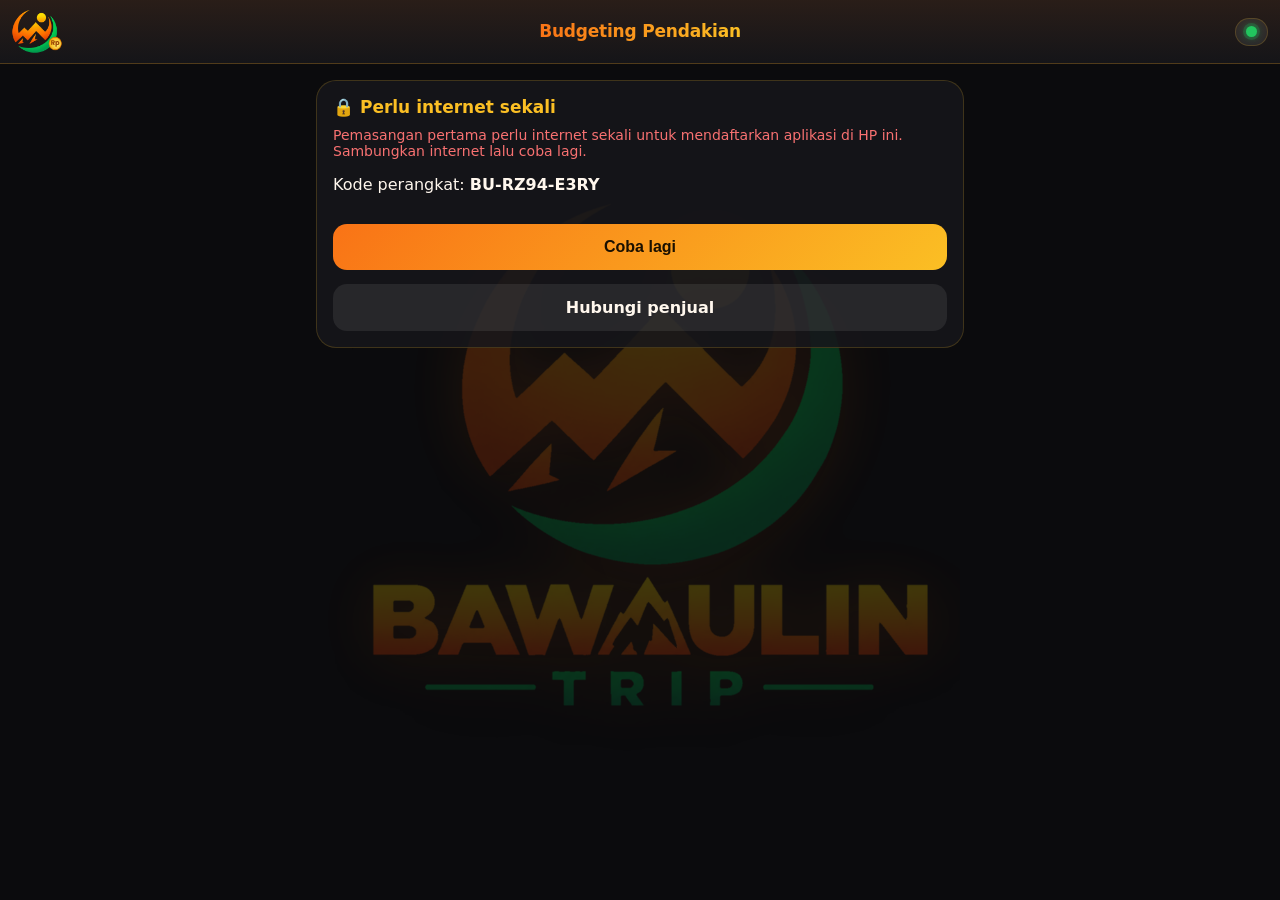
==== commit 84ebca47: "app v6.2.5: Sisa saldo Beranda menghitung semua pemasukan dikurangi pengeluaran" ====
--- a/index.html
+++ b/index.html
@@ -1542,7 +1542,7 @@
 }
 function kartuTrip(d) {
   let c = null; try { c = kasData(); } catch (e) {}
-  const kum = c ? c.iuran : 0, target = c ? c.target : 0, saldo = c ? (isBS() ? c.kas : kum - d.keluar) : d.saldo, pc = target > 0 ? kum / target * 100 : 0, dm = hitungMundur(DB.set.berangkat);
+  const kum = c ? c.iuran : 0, target = c ? c.target : 0, saldo = c ? (isBS() ? c.kas : d.saldo) : d.saldo, pc = target > 0 ? kum / target * 100 : 0, dm = hitungMundur(DB.set.berangkat);
   const tgl = dm === null ? '<small class="tgl isi" onclick="dataTripSheet()">Tanggal berangkat belum diisi</small>' : `<small class="tgl"><span>Berangkat</span> ${esc(fmtDate(DB.set.berangkat))} · <span>${dm > 0 ? 'H-' + dm : dm === 0 ? 'Hari ini' : 'Sudah berangkat'}</span></small>`;
   return `<div class="hero"><button type="button" class="hedit" onclick="dataTripSheet()" aria-label="Ubah Data Trip"><svg viewBox="0 0 24 24"><path d="M12 20h9"/><path d="M16.5 3.5a2.1 2.1 0 0 1 3 3L7 19l-4 1 1-4z"/></svg></button><small>${esc(d.destinasi || 'Belum ada destinasi')}</small>${tgl}${synChipHtml(synIdAktif())}<div class="big">${rp(saldo)}</div><small>Sisa saldo</small><small class="rl"><span>Pengeluaran</span> ${rp(d.keluar)}</small>
     <div class="ptr"><i style="width:${Math.max(0, Math.min(100, pc)).toFixed(1)}%"></i></div>
@@ -4260,7 +4260,7 @@
 document.documentElement.lang = LANG;
 if (LANG === 'en') { if (document.body) i18nRun(); }
 
-const APP_V = 'v6.2.4';
+const APP_V = 'v6.2.5';
 /* v6.2.0: pembaruan langsung di dalam APK (Capacitor). Di web semua bagian ini tidak aktif. */
 const APK = (() => { try { return !!(window.Capacitor && typeof window.Capacitor.isNativePlatform === 'function' && window.Capacitor.isNativePlatform()); } catch (e) { return false; } })();
 const UPD_BASE = 'https://eqrubezljxejfnjgqigb.supabase.co/storage/v1/object/public/update/';
@@ -4694,9 +4694,9 @@
 Object.assign(EN, {"v5.7.1: tarik layar ke bawah dari paling atas untuk memeriksa status lisensi dan menyegarkan tampilan, tanpa pindah halaman.": "v5.7.1: pull the screen down from the very top to check the license status and refresh the view, without leaving the page."});
 Object.assign(EN, {"🔗 Bagikan trip": "🔗 Share trip", "Bagikan trip": "Share trip", "Buat kode gabung": "Create join code", "Menghubungi server...": "Contacting server...", "Kode gabung": "Join code", "📋 Salin kode": "📋 Copy code", "📤 Kirim ke teman": "📤 Send to friends", "🔄 Buat kode baru": "🔄 Create new code", "Matikan kode": "Turn off code", "Kode dimatikan": "Code turned off", "Kode disalin": "Code copied", "Lihat paket": "See plans", "Trip bersama tidak bisa dibagikan ulang": "A shared trip cannot be shared again", "Pilih hak awal untuk teman yang bergabung. Hak tiap anggota bisa diubah nanti.": "Choose the starting rights for friends who join. Each member's rights can be changed later.", "Hanya melihat Itinerary dan Checklist.": "View Itinerary and Checklist only.", "Mengedit semua bagian uang dan melihat daftar Tamu.": "Edit all money sections and view the Guests list.", "Mengedit semua bagian kecuali uang (uang hanya dilihat).": "Edit all sections except money (money is view-only).", "Kode berlaku 24 jam dan bisa dipakai beberapa teman sampai kuota HP penuh.": "The code is valid for 24 hours and can be used by several friends until the phone quota is full.", "Teman Anda tetap bisa bergabung ke trip Anda dengan paket apa pun (Basecamp hanya melihat).": "Your friends can still join your trip with any plan (Basecamp can only view).", "Gagal terhubung. Periksa internet lalu coba lagi.": "Could not connect. Check your internet and try again.", "Membuat trip bersama butuh paket Puncak atau Edelweis.": "Creating a shared trip needs the Puncak or Edelweis plan.", "Sinkron antar-HP belum dibuka untuk perangkat ini.": "Phone-to-phone sync is not yet open for this device.", "Server sedang sibuk. Coba lagi sebentar lagi.": "The server is busy. Try again shortly."});
 Object.assign(EN, {"➕ Gabung dengan kode": "➕ Join with code", "Gabung dengan kode": "Join with code", "Gabung": "Join", "Kode gabung": "Join code", "Kode gabung (8 karakter)": "Join code (8 characters)", "Nama tampilan (boleh kosong)": "Display name (optional)", "Trip bersama": "Shared trip", "Buka": "Open", "← Kembali ke trip saya": "← Back to my trip", "Mengambil data...": "Fetching data...", "Masukkan kode gabung dari pemilik trip (8 karakter). Semua paket boleh bergabung; paket Basecamp hanya bisa melihat.": "Enter the join code from the trip owner (8 characters). Any plan can join; Basecamp can only view.", "Kode harus 8 karakter (huruf dan angka)": "The code must be 8 characters (letters and numbers)", "Butuh internet untuk bergabung": "You need internet to join", "Keluar dari trip bersama dulu": "Leave the shared trip first", "Gagal menyimpan salinan trip": "Could not save the trip copy", "Anda sudah bergabung ke trip ini": "You have already joined this trip", "Trip bersama tidak bisa dibuka": "The shared trip could not be opened", "Tamu, Lihat saja": "Guest, view only", "Belum ada izin": "No permission yet", "Kode tidak dikenal atau sudah kedaluwarsa. Minta kode baru dari pemilik trip.": "Unknown or expired code. Ask the trip owner for a new code.", "Ini trip Anda sendiri.": "This is your own trip.", "Akses Anda ke trip ini dicabut. Minta kode baru dari pemilik trip.": "Your access to this trip was removed. Ask the owner for a new code."});
-const BARU = ["v6.2.4: Perbaikan kecil pada tampilan Beranda.", "v6.2.3: Sisa saldo kini menghitung semua pemasukan dikurangi pengeluaran. Ada cincin Pemasukan dari Total Realisasi. Ada petunjuk pengisian Biaya dan Total Realisasi.", "v6.2.0: persiapan aplikasi Android (APK): pembaruan bisa dipasang langsung dari dalam aplikasi. Di web tidak ada yang berubah dan data kamu tidak berubah.", "v6.1.1: baris Arsip dan trip baru dihapus dari kartu Data & Cadangan di Akun karena sudah ada di Menu › Trip & Arsip. Tidak ada fitur yang dihapus dan data kamu tidak berubah.", "v6.1.0: Beranda dan header dirapikan. Bagikan trip, Gabung dengan kode, dan Terima kepemilikan kini satu pintu lewat tombol Trip bersama. Data Trip dibuka lewat ikon pensil di kartu atas (langsung tampil bila destinasi masih kosong). Header dibuat simetris. Tidak ada fitur yang dihapus dan data kamu tidak berubah.", "v6.0.8: Keamanan impor: file cadangan dan rekap yang diimpor kini diperiksa; nomor baris yang tidak wajar diganti dan gambar QRIS yang bukan gambar dibuang. Cadangan yang sah tidak berubah.", "v6.0.7: Kebijakan Privasi naik ke versi 1.8: sidik alamat IP untuk membatasi kiriman berlebihan kini ditulis apa adanya sebagai sidik satu arah (hash), bukan sidik acak. Kartu Yang baru kini memuat catatan v6.0.4 sampai v6.0.6. Data dan paket kamu tidak berubah.", "v6.0.6: bila pendaftaran HP baru ditolak karena server sedang ramai atau batas pendaftaran hari ini tercapai, layar kini menulis Pendaftaran sedang dibatasi (bukan lagi Perlu internet sekali). Coba lagi nanti atau besok.", "v6.0.5: perbaikan keamanan. Teks dari formulir Pendaftaran Online (nama, catatan) tidak bisa lagi menyisipkan perintah berbahaya; tanda kutip lurus di nama diganti kutip lengkung. Bukti nota hanya menerima foto atau PDF dan tidak ikut sinkron. Pengaturan trip bersama yang bentuknya tidak dikenal diabaikan. Data dan paket kamu tidak berubah.", "v6.0.4: cadangan data. Di Akun › Data & Cadangan ada Simpan cadangan ke HP (file) dan Pulihkan dari cadangan, supaya data trip bisa dipulihkan dari berkas yang kamu simpan sendiri.", 'v6.0.3: HP baru yang dibuka lewat browser (Edge, Samsung Internet) kini bisa mendaftar, tidak lagi diminta memasang aplikasi dulu. Saat penjual melakukan pemeliharaan, Beranda menampilkan pita Sedang pemeliharaan; pembukuan tetap jalan.', "v6.0.1: Syarat & Ketentuan naik ke versi 1.6: komitmen penjual menjalankan aplikasi dan server, cara pindah HP yang sebenarnya, penjelasan data trip bersama (pemilik sebagai pengendali data), dan kalimat lama tentang Segera dihapus. Di formulir Pendaftaran Online, pertanyaan alergi kini bernama Pantangan makanan (alergi atau tidak suka). Data dan paket kamu tidak berubah.", "v6.0.0: fitur Trip bersama kini tampil sebagai fitur paket yang sudah ada, penanda Segera dihapus dari tabel paket dan Panduan. Data dan paket kamu tidak berubah.", "v5.35.0: tabel paket di Akun › Paket saya kini menulis fitur trip bersama (bergabung ke trip teman, riwayat perubahan). Kebijakan Privasi naik ke versi 1.7 dan Syarat & Ketentuan ke versi 1.5 dengan penjelasan trip bersama, dan Panduan punya topik Trip bersama. Data dan paket kamu tidak berubah.", "v5.34.0: perbaikan hasil audit. Tutup Buku kini berlaku juga di server (butuh server v8.0.6): HP lain tidak bisa lagi menambah uang setelah buku ditutup, dan Buka Buku membukanya kembali. Tawaran hapus data masa latihan dan angka ringkasan Rekap tidak lagi menyentuh trip bersama yang sedang dibuka. Pita masa tenggang pada 7 hari terakhir kini kuning dan berkotak, header tidak lagi melebar, dan layar yang sedang Anda isi tidak digambar ulang saat paket berubah. Membuat trip bersama baru saat masa tenggang ditolak; trip yang berjalan tetap sinkron.", "v5.33.0: paket anggota di trip bersama. Bila paket berbayar Anda habis lewat masa tenggang, di trip bersama yang Anda ikuti Anda hanya bisa melihat, juga saat offline, dan teks hak menyebut paket berakhir. Anda tidak dikeluarkan dan data tidak dihapus. Popup paket kini menjelaskan hal ini bagi anggota trip bersama.", "v5.32.0: masa tenggang paket kini menyebut sinkron. Pemilik trip bersama melihat sisa hari sebelum sinkron berhenti, di popup paket dan di pita Beranda. Anggota melihat pita \"Pemilik trip perlu memperpanjang paket\" dan pengingat pada sisa 7, 3, dan 1 hari. Tidak ada data yang dihapus; tiap HP tetap menyimpan salinannya.", "v5.31.0: bila pemilik menghapus trip bersama dari server, HP anggota kini tahu: salinan trip menjadi arsip baca saja, muncul pemberitahuan satu kali, dan perubahan yang belum terkirim bisa diekspor. HP berhenti mencoba mengirim ke server. Arsipnya bisa dihapus dari HP lewat Menu > Kolaborasi.", "v5.30.0: pemilik trip bersama kini bisa menghapus trip dari server lewat Menu > Kolaborasi > Hapus dari server. Semua anggota langsung kehilangan akses dan kode gabung mati. Data di HP Anda dan salinan di HP anggota tetap ada, dan mode itu bisa dibagikan lagi dengan trip baru.", "v5.29.0: pemilik trip bersama kini bisa memindahkan kepemilikan ke HP lain atau orang lain lewat Menu > Kolaborasi > Pindahkan kepemilikan. Penerima memasukkan kode sekali pakai (berlaku 1 jam) lewat tombol Terima kepemilikan di Beranda. HP lama menyimpan arsip baca saja.", "v5.28.0: pemilik trip bersama kini punya layar Perubahan ditolak di Menu > Kolaborasi. Perubahan anggota yang ditolak server (misalnya akses sudah dicabut) bisa diterima sebagai entri baru atas nama Anda, atau diabaikan. Kartu trip yang dicabut juga tidak lagi bertulis Edit.", "v5.27.0: jika pemilik mencabut akses Anda ke trip bersama, kini muncul pemberitahuan sekali. Salinan di HP menjadi arsip baca saja, dan perubahan Anda yang belum terkirim bisa diekspor lewat tombol Ekspor perubahan.", "v5.26.0: di trip bersama milik Anda, baris Pemasukan dan Pengeluaran kini punya tautan \"Riwayat baris\" yang menampilkan siapa mengubah baris itu dan kapan. Tanda \u26a0 \"Ada revisi bersamaan\" kini bisa diketuk: pemilik langsung ke Catatan konflik, anggota mendapat penjelasan singkat. Perlu internet.", "v5.25.0: pemilik trip bersama kini punya layar Riwayat di Menu > Kolaborasi: siapa mengubah apa dan kapan, dari nilai berapa ke berapa (180 hari terakhir). Bisa disaring per anggota dan per bagian. Salinan terakhir bisa dibaca saat offline; untuk memuat yang terbaru perlu internet.", "v5.24.0: pemilik trip bersama kini punya layar Catatan konflik di Menu > Kolaborasi. Bila dua anggota mengubah hal yang sama saat offline, pemilik bisa memakai revisi yang kalah atau mengabaikan catatannya. Titik merah di Menu menyala bila ada catatan baru. Perlu internet.", "v5.23.0: di trip bersama, menghapus Pemasukan atau Pengeluaran kini meminta alasan (minimal 3 huruf). Transaksi yang dibatalkan tampil di bagian \"Dibatalkan\" lengkap dengan alasannya dan tidak ikut hitungan. Tanda \u26a0 \"Ada revisi bersamaan\" hilang sendiri setelah pemilik menyelesaikannya (memilih revisi menyusul).", "v5.22.0: baris Pemasukan dan Pengeluaran di trip bersama yang direvisi dua HP bersamaan kini diberi tanda \u26a0 \"Ada revisi bersamaan\" (semua revisi tetap tersimpan di server). Memilih revisi menyusul di pembaruan berikutnya.", "v5.21.0 (hasil audit tengah): pesan jelas bila kode gabung lama dipakai setelah Anda keluar dari trip (butuh server v8.0.5), dan impor rekap trip kini ditolak saat membuka trip bersama.", "v5.20.0: di Menu › Kolaborasi, anggota kini bisa mengubah nama tampilan dan keluar dari trip bersama (salinan tetap ada sebagai arsip baca saja), lalu menghapus arsip itu dari HP. Mengubah nama butuh server v8.0.4.", "v5.19.0: di Menu › Kolaborasi, pemilik trip kini bisa mengubah izin tiap anggota (paket Pantau, Bendahara, Panitia, atau atur sendiri per bagian) dan mencabut akses anggota. Anggota memakai izin baru setelah tarikan berikutnya.","v5.18.0: Menu kini punya item Kolaborasi untuk trip bersama. Di dalamnya ada daftar anggota beserta hak aksesnya (pemilik melihat semua anggota, anggota melihat hak dirinya sendiri) dan jumlah HP yang terpakai. Bila internet mati, daftar terakhir tetap ditampilkan. Ubah izin dan cabut anggota menyusul di rilis berikutnya.","v5.17.0: layar trip bersama kini mengikuti izin dari pemilik. Bagian yang hanya boleh Anda lihat menjadi baca saja (tombol tambah, edit, hapus, dan centang disembunyikan), bagian tanpa izin menampilkan Tidak ada akses, dan tamu paket Basecamp hanya bisa melihat. Rekap trip bersama tidak bisa diekspor dari HP teman.", "v5.16.0: tanggal berangkat, tagihan, kunci buku, dan pengaturan trip lain milik pemilik kini sampai ke HP teman (pemilik mengirim, teman hanya melihat; kartu Beranda memakai tanggal berangkat). Pada baris Masuk dan Keluar di trip bersama tampil \"Terakhir diubah oleh ...\" beserta waktunya.", "v5.15.0: perubahan teman kini diambil otomatis. Selama aplikasi terbuka di layar depan, aplikasi mengecek server ringan sekitar tiap 90 detik dan mengambil perubahan teman bila ada. Ikon status baru (Tersinkron, Menunggu, Offline, Dihentikan, Dicabut) muncul di header, kartu trip, dan daftar Trip bersama; ketuk untuk rincian.", "v5.14.0: perubahan teman kini diterima. Buka trip bersama lalu tarik layar ke bawah atau ketuk Ambil perubahan; trip milik Anda yang dibagikan juga menerima perubahan teman (saat aplikasi dibuka, kembali ke layar depan, atau tarik layar ke bawah). Baris yang masih punya perubahan Anda belum terkirim tidak ditimpa. Belum otomatis; itu menyusul.", "v5.13.0: trip milik Anda yang sudah dibagikan kini disalin ke server: seluruh isinya dikirim sekali, lalu setiap perubahan Anda ikut terkirim otomatis (uang dan status peserta sekitar 5 detik, bagian lain sekitar 60 detik). Teman belum bisa melihat isinya; itu menyusul. Antrean kirim terlihat di Akun.", "v5.12.0: perubahan yang Anda buat di trip bersama kini dikirim ke server otomatis (uang dan status peserta sekitar 5 detik, bagian lain sekitar 60 detik, juga saat aplikasi dibuka atau kembali ke layar depan). Perubahan teman belum diterima; itu menyusul. Antrean kirim terlihat di Akun.", "v5.11.0: tombol Gabung dengan kode di Beranda (semua paket): masukkan kode dari pemilik, isi nama tampilan, salinan awal trip diunduh, lalu trip muncul di bagian Trip bersama dan bisa dibuka. Pengiriman perubahan ke teman menyusul.", "v5.10.0: tombol Bagikan trip di Beranda (Puncak dan Edelweis): membuat trip bersama di server dan kode gabung 8 karakter dengan hak awal Pantau, Bendahara, atau Panitia. Fitur sinkron masih tahap uji; teman belum bisa bergabung.", "v5.9.0: persiapan fitur sinkron antar-HP (belum ada tombolnya, tampilan tidak berubah). Setiap catatan kini diberi nomor internal; data lama tetap utuh.", "v5.8.0: kartu trip di Beranda kini menampilkan tanggal berangkat dengan hitung mundur, Terkumpul (persen dari tagihan), dan Sisa saldo dengan Pengeluaran. Isi tanggal berangkat di kartu Data Trip. Kode destinasi kwitansi pindah ke Menu › Trip & Arsip › Pengaturan trip.", "v5.7.1: tarik layar ke bawah dari paling atas untuk memeriksa status lisensi dan menyegarkan tampilan, tanpa pindah halaman.", "v5.7.0: pengumuman dari penjual tampil sebagai pita di Beranda (bisa ditutup), Lapor masalah kini bisa dikirim lewat aplikasi selain WhatsApp, dan Kebijakan Privasi diperbarui (versi 1.6).", "v5.6.0: nama dan nomor WhatsApp kini diisi saat membeli paket, ada nama panggilan opsional di Akun, dan Kebijakan Privasi diperbarui (versi 1.5).", "v5.5.0: tombol Bagikan aplikasi di Akun untuk mengajak teman; perbaikan kecil di belakang layar.", "v5.4.0: beli, perpanjang, dan cek pembayaran kini ada di halaman Paket saya (ketuk lencana paket di Akun); tiap kartu paket menampilkan harga dari penjual, harga asli dicoret. Data kamu tidak berubah.", "v5.3.0: tulisan nama mode saat animasi masuk kini di atas layar dengan desain baru. Data kamu tidak berubah.", "v5.2.0: ikon mode baru (Open trip tenda, Tektok pendaki dengan trekking pole, Pendakian bersama banyak orang) dan animasi masuk mode berbeda untuk tiap mode, lengkap dengan latar yang menyesuaikan. Ketuk layar untuk melewati animasi. Data kamu tidak berubah.", "v5.1.0: dua perbaikan (nomor pesanan tidak lagi tertimpa tombol, daftar Kru Panitia di Open trip tampil benar), kartu paket baru yang lebih ringkas di Akun, dan animasi saat masuk mode. Data kamu tidak berubah.", "v5.0.0: tanpa layar aktivasi (langsung Basecamp saat dibuka), beli dan perpanjang paket lewat Midtrans dari dalam aplikasi, tombol Cek pembayaran, Syarat dan Privasi versi 1.4, Panduan diperbarui. Data kamu tidak berubah.", "v4.7.1: perbaikan tombol Aktifkan notifikasi: pesan galat kini menjelaskan penyebabnya dan kunci notifikasi diperiksa dulu.", "v4.7.0: pendaftaran online kini lewat server bawaulin.trip (tanpa Apps Script) dengan notifikasi pendaftar baru. Basecamp gratis tanpa batas waktu; Sabana dan Puncak punya tanggal berakhir, masa tenggang 14 hari, dan pengingat. Syarat, Privasi, dan Panduan diperbarui.", "v4.6.0: halaman Paket saya dirombak. Kartu paket kini berlatar punggung gunung, ada daftar keuntungan, dan kartu perbandingan Basecamp, Sabana, Puncak, dan Edelweis yang bisa digeser. Isi tiap paket disamakan dengan rencana paket terbaru; fitur bertanda Segera belum bisa dipakai. Fitur, kunci, data, dan lisensi kamu tidak berubah.", "v4.5.0: tombol Paket saya di Akun dan di lencana header membuka kartu paket kamu, keuntungannya, dan daftar semua paket. Nama paket kini Basecamp (dulu Rintis), Sabana (dulu Puncak), Puncak, dan Edelweis; role Navigator (dulu VVIP) dan Leader (dulu Developer). Tampilan lencana dibuat lebih modern. Fitur, kunci, data, dan lisensi kamu tidak berubah.", "v4.4.1: Panduan kini ikut mode. Pendakian bersama punya 25 topik sendiri (Mulai trip patungan, Anggota dan peran, Tugas, Beban bawaan, Logistik makan, Hitung Iuran dan Kas bersama, Penyelesaian akhir), Tektok punya 25 (Sesi dan kuota, Tiket & Parkir, Izin dan registrasi, Jadwal naik-turun, Kru maks 3), dan Open trip punya 24 (Kuota dan daftar tunggu, Batal dan pengembalian, Perlengkapan Kelompok dan Pribadi, Kru Panitia). Tiap topik punya demo bergerak, langkah rinci, dan tips. Di mode Pendakian bersama, kata Tamu dan Peserta di Beranda, Pembayaran, dan Rekap kini diganti Anggota, dan Panduan tidak lagi menampilkan topik untung. Data dan lisensi kamu tidak berubah.", "v4.4.0: mode Pendakian bersama kini punya tab Tugas, Beban bawaan, dan Logistik makan. Tab Tugas membagikan pekerjaan ke anggota (Navigator, Bendahara, Masak, Dokumentasi, P3K, Pembawa air, Sweeper, Pembawa tenda) dengan template satu klik, ringkasan per anggota, dan peringatan bila pembagian belum merata. Perlengkapan Kelompok kini punya kolom Pembawa dan Berat (kg), dan kartu Beban per orang menampilkan total berat, rata-rata, dan selisih tiap anggota. Hanya pencatat, tidak mengatur otomatis. Tab baru Logistik makan menyusun menu per hari dan waktu makan (Sarapan, Makan siang, Makan malam, Camilan) lengkap dengan porsi, bahan, perkiraan biaya, pembeli, dan pemasak. Total dan biaya per orang dihitung otomatis, bisa dimasukkan ke Pengeluaran (kategori Konsumsi, tidak digandakan), dan daftar belanja bisa dikirim ke WhatsApp. Laporan PDF kini memuat Tugas, Beban bawaan, dan Logistik makan. Open trip dan Tektok tidak berubah. Data dan lisensi tidak berubah.", "v4.3.0: mode Pendakian bersama mulai punya isi sendiri. Tab Tamu menjadi Anggota dengan kolom Peran (Ketua, Bendahara, Anggota, Lainnya), menu khusus, dan ikon baru yang berbeda dari mode lain. Kini ada kartu Kas bersama (di Beranda dan Pembayaran) dan Hitung Iuran di tab Simulasi. Tab baru Penyelesaian menghitung bagian tiap anggota, saldo, dan transfer minimal (siapa membayar siapa) dengan tombol WhatsApp per anggota dan PDF. Rekap dan Statistik memakai Sisa saldo, tanpa untung. Open trip dan Tektok tidak berubah. Data dan lisensi tidak berubah.", "v4.2.0: mode Tektok kini punya isi sendiri. Tab baru Tiket & Parkir (tiket masuk, Simaksi, asuransi, parkir per kendaraan) yang bisa masuk ke Pengeluaran dan Simulasi, daftar Izin dan registrasi, Jadwal naik-turun yang membuat Itinerary otomatis dan bisa dibagikan ke WhatsApp, template perlengkapan tektok, serta Sesi per hari dengan kuota dan daftar tunggu per sesi, sewa kendaraan/ojek di Simulasi (jumlah dari kapasitas), batal, Kru Panitia maksimal 3 orang, dan Sudah termasuk / Belum termasuk. Menu, navigasi bawah, dan judul halaman Tektok memakai ikon baru yang berbeda dari Open trip. Mode lain tidak berubah. Data dan lisensi tidak berubah.", "v4.1.0: mode Open trip kini punya isi sendiri. Perlengkapan dibagi Kelompok (panitia, masuk biaya) dan Pribadi (dibawa peserta, daftar bisa dibagikan lewat WhatsApp atau PDF). Tab baru Kru Panitia dengan upah per orang yang bisa masuk ke Pengeluaran dan Simulasi. Kuota peserta dengan daftar tunggu otomatis, status Batal dengan hitungan pengembalian, tagihan per grup, dan kartu Sudah termasuk / Belum termasuk di pesan tagihan. Menu, navigasi bawah, dan judul halaman Open trip memakai ikon baru bertema pendakian. Mode lain tidak berubah. Data dan lisensi tidak berubah.", "v4.0.0: tiga trip bisa berjalan sekaligus, satu per mode (Open trip, Tektok, Pendakian bersama); ganti mode tanpa mengarsipkan dan tanpa kehilangan data. Simulasi kini per mode dengan kartu Rekap Simulasi, dan Rekap menampilkan trip berjalan di semua mode. Ekspor rekap trip (gratis) dan Impor rekap trip (Puncak): file rekap bisa dikirim ke HP lain, masuk ke Arsip, dan bisa dibuka kembali untuk diedit sesuai hasil nyata. Catatan: cadangan dari v4 yang dipulihkan di aplikasi versi lama hanya membawa trip mode yang sedang aktif. Data dan lisensi tidak berubah.", "v3.1.1: kartu di halaman Pilih Mode, chip, dan Rekap kini ikut warna yang Anda pilih untuk mode itu (misalnya merah). Header dirapikan: logo lebih besar dan semua bagian sejajar presisi. Data dan lisensi tidak berubah.", "v3.1.0: warna aplikasi kini ikut mode (Open trip ungu, Tektok biru, Pendakian bersama hijau); warna pilihan sendiri di Pengaturan berlaku per mode, dan Otomatis mengembalikan warna mode. Logo di bagian atas kini tetap logo bawaulin.cash dan bisa diketuk untuk ke halaman awal dan Rekap (tulisan bawaulin.trip di bagian atas dihapus); ganti logo di Akun hanya mengubah logo di Akun, PDF, dan kwitansi. Data dan lisensi tidak berubah.", "v3.0.0: tiga mode dalam satu aplikasi (Open trip, Tektok, Pendakian bersama) dengan layar awal baru: tombol Mode di atas dan Rekap di bawah. Rekap semua jenis bisa diketuk sampai rekap lengkap tiap trip. Arsip kini ditandai jenisnya dan bisa disaring. Trip lama otomatis menjadi Open trip. Data dan lisensi tidak berubah.", "v2.2.2: lencana mini di header (ikon saja; ketuk untuk melihat keuntungan) dan indikator koneksi kini berupa titik hijau (online) atau merah (offline). Data dan lisensi tidak berubah. v2.2.1: ketuk lencana di Akun untuk melihat keuntungannya (VIP kini juga dapat akses awal fitur baru); pasal pengembalian uang di Syarat & Ketentuan (dokumen versi 1.2); pengecek gelar untuk akses awal fitur (belum ada fitur yang disembunyikan). Data dan lisensi tidak berubah.", "v2.1.0: lencana baru di Akun: tampilan khusus untuk Developer, VVIP, VIP, Puncak, dan Rintis. Lencana hanya penanda, tidak mengubah fitur. Data dan lisensi tidak berubah.", "v2.0.0: logo dan tagline \"Lieur ngitung, bawa santai\" bawaulin.cash tampil di layar aktivasi dan layar sambutan, dan ikon aplikasi diganti. Data dan lisensi tidak berubah.", 'v1.14.6: Info Umum kini menjelaskan paket Rintis dan Puncak (Syarat & Ketentuan dan Kebijakan Privasi dokumen versi 1.1), dan Panduan punya topik Paket Rintis dan Puncak.', 'v1.14.5: tanda air bawaulin.cash di PDF paket Rintis dikembalikan ke tampilan besar yang jelas terlihat.', 'v1.14.0: paket Rintis: setelah trip pertama selesai, fitur Puncak terkunci (Simulasi, Bagi Hasil, Pendaftaran online, Salin Template, Statistik Antar-Trip, dan PDF tanpa tanda bawaulin.cash). Data tetap aman dan terbuka lagi di Sabana. Ada peringatan sebelum masa trip pertama habis.', 'v1.13.0: lencana status paket di Akun (Latihan, Trip pertama, Rintis, atau Puncak). Belum ada fitur yang dikunci.', 'v1.12.0: halaman Info Umum berisi Syarat & Ketentuan dan Kebijakan Privasi (Pengaturan › Bantuan).', 'v1.11.1: Panduan disesuaikan dengan tombol Batalkan, layar sambutan, dan ajakan cadangkan.', 'v1.11.0: hapus kini bisa dibatalkan (tombol Batalkan 7 detik) tanpa konfirmasi; layar sambutan 3 langkah untuk pengguna baru (Pengaturan > Bantuan > Lihat panduan awal); ajakan mencadangkan data setelah buku trip ditutup.', 'v1.10.1: indikator Online (titik hijau) dan Offline (titik merah) kini selalu tampil di pojok kanan atas, menggantikan tombol tema yang sudah ada di Pengaturan.', 'v1.10.0: Pengaturan dirapikan. Perilaku Input dan Pengingat dihapus (selalu aktif), pembulatan harga jual pindah ke Kalkulator, Tentang dan Bantuan dipisah.', 'v1.9.0: tanda Offline saat tidak ada internet, dan pembaruan aplikasi kini muncul otomatis.', 'v1.8.11: pemeriksaan lisensi dipindah ke server baru.', 'v1.8.10: Hitung Trip (kalkulator), banner, dan label kecil kini tersedia dalam English.', 'v1.8.9: pesan kosong, galat, layar kunci dan lisensi kini tersedia dalam English.', 'v1.8.8: kalimat privasi di Pengaturan disederhanakan dan judul topik Panduan kini tersedia dalam English.', 'v1.8.7: Trip & Arsip, Riwayat Perubahan, dan Bagi Hasil kini tersedia dalam English.', 'v1.8.6: Simulasi, Statistik Antar-Trip, kolom pencarian, dan penjelasan Patungan Otomatis kini tersedia dalam English.', 'v1.8.5: daftar Yang baru, pesan hapus/impor, dan sisa teks halaman diterjemahkan ke English.', 'v1.8.4: langkah rinci dan tips Panduan kini tersedia dalam English.', 'v1.8.3: tanggal mengikuti bahasa dan demo Panduan diterjemahkan ke English. Langkah rinci Panduan menyusul.', 'v1.8.2: terjemahan English diperluas ke Pengaturan, lembar, layar aktivasi dan kunci. Pesan WhatsApp tetap Indonesia.', 'v1.8.1: terjemahan English diperluas ke semua tab utama, toast, dan pesan konfirmasi. Panduan dan Yang baru menyusul.', 'Baru: pilihan Bahasa (Pengaturan › Tampilan): Indonesia atau English. Tahap awal: menu, tab, Pengaturan, tombol, dan pesan utama sudah berbahasa Inggris; teks yang belum diterjemahkan tetap Indonesia. Pesan WhatsApp, kwitansi, dan PDF untuk peserta tetap Indonesia. Panduan dan daftar Yang baru menyusul.', 'Baru: tombol Matikan semua kunci (Pengaturan › Keamanan) mematikan PIN, pola, dan sidik jari sekaligus setelah konfirmasi PIN. Baru juga panduan Keamanan buka aplikasi (Menu › Panduan).', 'Layar kunci didesain ulang: tanpa header, dengan logo besar bercahaya, kartu kaca, pola dan sidik jari lebih jelas, serta tombol pindah cara buka berbentuk pil. Cara kerjanya tidak berubah.', 'Baru: Cara buka aplikasi (Pengaturan › Keamanan). Selain PIN, buka dengan pola 3x3 atau sidik jari. PIN tetap jadi cadangan dan dipakai untuk mengatur. Pola salah 5 kali menunggu 30 detik. Sidik jari bergantung HP dan belum tentu jalan di semua perangkat; bila tidak didukung, opsinya tidak muncul. Cadangan membawa pola, sidik jari didaftarkan ulang.', 'Baru: Riwayat perubahan (Menu › Trip & Arsip, di bawah kartu Tutup Buku). Setiap transaksi uang yang ditambah, diubah (nilai sebelum dan sesudah), dihapus, atau dipulihkan dicatat dengan waktunya, begitu juga saat buku trip ditutup dan dibuka. Isi Nama pencatat bila beberapa panitia memakai HP yang sama. Bisa difilter dan diunduh sebagai CSV. Perubahan sebelum v1.6.0 tidak punya riwayat.', 'Baru: Tutup buku trip (Menu › Trip & Arsip). Setelah trip selesai, transaksi uang dikunci: Pemasukan, Pengeluaran, Catat bayar, penggantian Talangan, transaksi berulang, simulasi dan sewa yang masuk ke Pengeluaran. Arsip cadangan dibuat otomatis, dan kunci hanya bisa dibuka dengan mengetik BUKA. Tamu, Itinerary, Checklist, kwitansi, PDF, dan Rekap tetap bebas.', 'Tab Pembayaran dirombak. Paling atas ringkasan (terkumpul dari target, jumlah Lunas/Sebagian/Belum bayar/Telat, tenggat), lalu daftar peserta dengan pencarian dan filter. Tombol ＋ Catat bayar di tiap peserta mengisi sisa tagihan otomatis dan menyimpannya sebagai Pemasukan kategori Peserta. Tombol Tagih berikutnya membuka WhatsApp peserta yang belum ditagih satu per satu. Pengaturan cara bayar dan tagihan dilipat di bawah. Data lama aman.', 'Cara bayar kini berupa daftar: beberapa rekening bank dan e-wallet (DANA, SeaBank, ShopeePay, GoPay, OVO, LinkAja, atau nama lain), tombol Salin nomor, serta sakelar aktif. Semua yang aktif ikut di pesan tagihan WhatsApp, kwitansi, dan kata kunci {rekening}. Teks rekening lama tetap dipakai sebagai catatan.', 'Baru: Kartu cara bayar (PDF) dan Cara bayar ke grup WhatsApp, berisi semua rekening, e-wallet, QRIS, dan tenggat. Dasar hitung tagihan disederhanakan jadi satu baris (ketuk Ubah); aturan hitungnya tidak berubah.', 'Formulir pendaftaran online disederhanakan: Nama, Nomor WhatsApp, Meeting point, Alergi makanan (Ya/Tidak), dan Catatan. Golongan darah, riwayat penyakit, dan kontak darurat tidak lagi diminta. Pendaftar dengan alergi ditandai "Alergi makanan: Ya" di Catatan tamu. Data tamu lama tidak diubah. Pasang ulang skrip Apps Script pendaftaran yang baru.', 'Baru: Menu › Trip & Arsip › Salin Trip sebagai Template. Trip baru langsung berisi itinerary, checklist (belum siap, tanpa pembawa), dan kategori dari trip sebelumnya; tamu dan uang kosong. Tanggal itinerary bisa digeser otomatis.', 'Baru: Pengaturan › Tentang & Bantuan › Lapor masalah. Membuka WhatsApp penjual dengan info teknis siap kirim (versi, kode perangkat, status lisensi, perangkat), tanpa data trip, peserta, atau uang. Terkirim hanya bila Anda menekan kirim di WhatsApp.', 'Baru: panduan Pindah ke HP baru (Menu › Panduan).', 'Kartu Ringkasan di Akun dihapus.', 'Perbaikan: angka 0 di depan nomor WhatsApp tidak lagi hilang (tagihan WA, daftar Tamu, dan impor pendaftar online). Data lama tidak diubah.', 'Penomoran versi dimulai ulang dari v1.0.0. Tidak ada perubahan fitur.', 'Keamanan lisensi: aplikasi memeriksa status lisensi ke server (otomatis maks. tiap 1 jam, atau kapan saja lewat Pengaturan › Periksa status lisensi sekarang; tidak menahan aplikasi). Tanpa internet tetap jalan sampai 30 hari sejak pemeriksaan terakhir. Lisensi dicabut, versi terlalu lama, atau jam HP dimundurkan akan mengunci aplikasi. Kunci aktivasi lama diganti kunci baru.', 'Ikon Pengaturan (gerigi) pindah ke kanan judul Akun, di bawah tombol terang/gelap. Kartu Pengaturan di Akun dihapus.', 'Kalkulator pindah ke Menu › Kalkulator: tampilan seperti kalkulator HP, memori, riwayat, tombol ÷ Peserta dan Bulat, plus 7 rumus Hitung Trip.', 'Akun: kartu profil dan tombol Pengaturan menyatu, serta ada Data & Cadangan.', 'Tentang pembuat: tombol Instagram dan WhatsApp saja, tanpa tulisan nama atau nomor.', 'Pengaturan baru: pesan tagihan WhatsApp bisa diubah, pembulatan harga jual, dan Cek pembaruan aplikasi.', 'Panduan singkat kini berisi demo bergerak dan langkah rinci untuk semua fitur (Menu › Panduan).'];
+const BARU = ["v6.2.5: Sisa saldo di Beranda kini menghitung semua pemasukan dikurangi pengeluaran.", "v6.2.4: Perbaikan kecil pada tampilan Beranda.", "v6.2.3: Sisa saldo kini menghitung semua pemasukan dikurangi pengeluaran. Ada cincin Pemasukan dari Total Realisasi. Ada petunjuk pengisian Biaya dan Total Realisasi.", "v6.2.0: persiapan aplikasi Android (APK): pembaruan bisa dipasang langsung dari dalam aplikasi. Di web tidak ada yang berubah dan data kamu tidak berubah.", "v6.1.1: baris Arsip dan trip baru dihapus dari kartu Data & Cadangan di Akun karena sudah ada di Menu › Trip & Arsip. Tidak ada fitur yang dihapus dan data kamu tidak berubah.", "v6.1.0: Beranda dan header dirapikan. Bagikan trip, Gabung dengan kode, dan Terima kepemilikan kini satu pintu lewat tombol Trip bersama. Data Trip dibuka lewat ikon pensil di kartu atas (langsung tampil bila destinasi masih kosong). Header dibuat simetris. Tidak ada fitur yang dihapus dan data kamu tidak berubah.", "v6.0.8: Keamanan impor: file cadangan dan rekap yang diimpor kini diperiksa; nomor baris yang tidak wajar diganti dan gambar QRIS yang bukan gambar dibuang. Cadangan yang sah tidak berubah.", "v6.0.7: Kebijakan Privasi naik ke versi 1.8: sidik alamat IP untuk membatasi kiriman berlebihan kini ditulis apa adanya sebagai sidik satu arah (hash), bukan sidik acak. Kartu Yang baru kini memuat catatan v6.0.4 sampai v6.0.6. Data dan paket kamu tidak berubah.", "v6.0.6: bila pendaftaran HP baru ditolak karena server sedang ramai atau batas pendaftaran hari ini tercapai, layar kini menulis Pendaftaran sedang dibatasi (bukan lagi Perlu internet sekali). Coba lagi nanti atau besok.", "v6.0.5: perbaikan keamanan. Teks dari formulir Pendaftaran Online (nama, catatan) tidak bisa lagi menyisipkan perintah berbahaya; tanda kutip lurus di nama diganti kutip lengkung. Bukti nota hanya menerima foto atau PDF dan tidak ikut sinkron. Pengaturan trip bersama yang bentuknya tidak dikenal diabaikan. Data dan paket kamu tidak berubah.", "v6.0.4: cadangan data. Di Akun › Data & Cadangan ada Simpan cadangan ke HP (file) dan Pulihkan dari cadangan, supaya data trip bisa dipulihkan dari berkas yang kamu simpan sendiri.", 'v6.0.3: HP baru yang dibuka lewat browser (Edge, Samsung Internet) kini bisa mendaftar, tidak lagi diminta memasang aplikasi dulu. Saat penjual melakukan pemeliharaan, Beranda menampilkan pita Sedang pemeliharaan; pembukuan tetap jalan.', "v6.0.1: Syarat & Ketentuan naik ke versi 1.6: komitmen penjual menjalankan aplikasi dan server, cara pindah HP yang sebenarnya, penjelasan data trip bersama (pemilik sebagai pengendali data), dan kalimat lama tentang Segera dihapus. Di formulir Pendaftaran Online, pertanyaan alergi kini bernama Pantangan makanan (alergi atau tidak suka). Data dan paket kamu tidak berubah.", "v6.0.0: fitur Trip bersama kini tampil sebagai fitur paket yang sudah ada, penanda Segera dihapus dari tabel paket dan Panduan. Data dan paket kamu tidak berubah.", "v5.35.0: tabel paket di Akun › Paket saya kini menulis fitur trip bersama (bergabung ke trip teman, riwayat perubahan). Kebijakan Privasi naik ke versi 1.7 dan Syarat & Ketentuan ke versi 1.5 dengan penjelasan trip bersama, dan Panduan punya topik Trip bersama. Data dan paket kamu tidak berubah.", "v5.34.0: perbaikan hasil audit. Tutup Buku kini berlaku juga di server (butuh server v8.0.6): HP lain tidak bisa lagi menambah uang setelah buku ditutup, dan Buka Buku membukanya kembali. Tawaran hapus data masa latihan dan angka ringkasan Rekap tidak lagi menyentuh trip bersama yang sedang dibuka. Pita masa tenggang pada 7 hari terakhir kini kuning dan berkotak, header tidak lagi melebar, dan layar yang sedang Anda isi tidak digambar ulang saat paket berubah. Membuat trip bersama baru saat masa tenggang ditolak; trip yang berjalan tetap sinkron.", "v5.33.0: paket anggota di trip bersama. Bila paket berbayar Anda habis lewat masa tenggang, di trip bersama yang Anda ikuti Anda hanya bisa melihat, juga saat offline, dan teks hak menyebut paket berakhir. Anda tidak dikeluarkan dan data tidak dihapus. Popup paket kini menjelaskan hal ini bagi anggota trip bersama.", "v5.32.0: masa tenggang paket kini menyebut sinkron. Pemilik trip bersama melihat sisa hari sebelum sinkron berhenti, di popup paket dan di pita Beranda. Anggota melihat pita \"Pemilik trip perlu memperpanjang paket\" dan pengingat pada sisa 7, 3, dan 1 hari. Tidak ada data yang dihapus; tiap HP tetap menyimpan salinannya.", "v5.31.0: bila pemilik menghapus trip bersama dari server, HP anggota kini tahu: salinan trip menjadi arsip baca saja, muncul pemberitahuan satu kali, dan perubahan yang belum terkirim bisa diekspor. HP berhenti mencoba mengirim ke server. Arsipnya bisa dihapus dari HP lewat Menu > Kolaborasi.", "v5.30.0: pemilik trip bersama kini bisa menghapus trip dari server lewat Menu > Kolaborasi > Hapus dari server. Semua anggota langsung kehilangan akses dan kode gabung mati. Data di HP Anda dan salinan di HP anggota tetap ada, dan mode itu bisa dibagikan lagi dengan trip baru.", "v5.29.0: pemilik trip bersama kini bisa memindahkan kepemilikan ke HP lain atau orang lain lewat Menu > Kolaborasi > Pindahkan kepemilikan. Penerima memasukkan kode sekali pakai (berlaku 1 jam) lewat tombol Terima kepemilikan di Beranda. HP lama menyimpan arsip baca saja.", "v5.28.0: pemilik trip bersama kini punya layar Perubahan ditolak di Menu > Kolaborasi. Perubahan anggota yang ditolak server (misalnya akses sudah dicabut) bisa diterima sebagai entri baru atas nama Anda, atau diabaikan. Kartu trip yang dicabut juga tidak lagi bertulis Edit.", "v5.27.0: jika pemilik mencabut akses Anda ke trip bersama, kini muncul pemberitahuan sekali. Salinan di HP menjadi arsip baca saja, dan perubahan Anda yang belum terkirim bisa diekspor lewat tombol Ekspor perubahan.", "v5.26.0: di trip bersama milik Anda, baris Pemasukan dan Pengeluaran kini punya tautan \"Riwayat baris\" yang menampilkan siapa mengubah baris itu dan kapan. Tanda \u26a0 \"Ada revisi bersamaan\" kini bisa diketuk: pemilik langsung ke Catatan konflik, anggota mendapat penjelasan singkat. Perlu internet.", "v5.25.0: pemilik trip bersama kini punya layar Riwayat di Menu > Kolaborasi: siapa mengubah apa dan kapan, dari nilai berapa ke berapa (180 hari terakhir). Bisa disaring per anggota dan per bagian. Salinan terakhir bisa dibaca saat offline; untuk memuat yang terbaru perlu internet.", "v5.24.0: pemilik trip bersama kini punya layar Catatan konflik di Menu > Kolaborasi. Bila dua anggota mengubah hal yang sama saat offline, pemilik bisa memakai revisi yang kalah atau mengabaikan catatannya. Titik merah di Menu menyala bila ada catatan baru. Perlu internet.", "v5.23.0: di trip bersama, menghapus Pemasukan atau Pengeluaran kini meminta alasan (minimal 3 huruf). Transaksi yang dibatalkan tampil di bagian \"Dibatalkan\" lengkap dengan alasannya dan tidak ikut hitungan. Tanda \u26a0 \"Ada revisi bersamaan\" hilang sendiri setelah pemilik menyelesaikannya (memilih revisi menyusul).", "v5.22.0: baris Pemasukan dan Pengeluaran di trip bersama yang direvisi dua HP bersamaan kini diberi tanda \u26a0 \"Ada revisi bersamaan\" (semua revisi tetap tersimpan di server). Memilih revisi menyusul di pembaruan berikutnya.", "v5.21.0 (hasil audit tengah): pesan jelas bila kode gabung lama dipakai setelah Anda keluar dari trip (butuh server v8.0.5), dan impor rekap trip kini ditolak saat membuka trip bersama.", "v5.20.0: di Menu › Kolaborasi, anggota kini bisa mengubah nama tampilan dan keluar dari trip bersama (salinan tetap ada sebagai arsip baca saja), lalu menghapus arsip itu dari HP. Mengubah nama butuh server v8.0.4.", "v5.19.0: di Menu › Kolaborasi, pemilik trip kini bisa mengubah izin tiap anggota (paket Pantau, Bendahara, Panitia, atau atur sendiri per bagian) dan mencabut akses anggota. Anggota memakai izin baru setelah tarikan berikutnya.","v5.18.0: Menu kini punya item Kolaborasi untuk trip bersama. Di dalamnya ada daftar anggota beserta hak aksesnya (pemilik melihat semua anggota, anggota melihat hak dirinya sendiri) dan jumlah HP yang terpakai. Bila internet mati, daftar terakhir tetap ditampilkan. Ubah izin dan cabut anggota menyusul di rilis berikutnya.","v5.17.0: layar trip bersama kini mengikuti izin dari pemilik. Bagian yang hanya boleh Anda lihat menjadi baca saja (tombol tambah, edit, hapus, dan centang disembunyikan), bagian tanpa izin menampilkan Tidak ada akses, dan tamu paket Basecamp hanya bisa melihat. Rekap trip bersama tidak bisa diekspor dari HP teman.", "v5.16.0: tanggal berangkat, tagihan, kunci buku, dan pengaturan trip lain milik pemilik kini sampai ke HP teman (pemilik mengirim, teman hanya melihat; kartu Beranda memakai tanggal berangkat). Pada baris Masuk dan Keluar di trip bersama tampil \"Terakhir diubah oleh ...\" beserta waktunya.", "v5.15.0: perubahan teman kini diambil otomatis. Selama aplikasi terbuka di layar depan, aplikasi mengecek server ringan sekitar tiap 90 detik dan mengambil perubahan teman bila ada. Ikon status baru (Tersinkron, Menunggu, Offline, Dihentikan, Dicabut) muncul di header, kartu trip, dan daftar Trip bersama; ketuk untuk rincian.", "v5.14.0: perubahan teman kini diterima. Buka trip bersama lalu tarik layar ke bawah atau ketuk Ambil perubahan; trip milik Anda yang dibagikan juga menerima perubahan teman (saat aplikasi dibuka, kembali ke layar depan, atau tarik layar ke bawah). Baris yang masih punya perubahan Anda belum terkirim tidak ditimpa. Belum otomatis; itu menyusul.", "v5.13.0: trip milik Anda yang sudah dibagikan kini disalin ke server: seluruh isinya dikirim sekali, lalu setiap perubahan Anda ikut terkirim otomatis (uang dan status peserta sekitar 5 detik, bagian lain sekitar 60 detik). Teman belum bisa melihat isinya; itu menyusul. Antrean kirim terlihat di Akun.", "v5.12.0: perubahan yang Anda buat di trip bersama kini dikirim ke server otomatis (uang dan status peserta sekitar 5 detik, bagian lain sekitar 60 detik, juga saat aplikasi dibuka atau kembali ke layar depan). Perubahan teman belum diterima; itu menyusul. Antrean kirim terlihat di Akun.", "v5.11.0: tombol Gabung dengan kode di Beranda (semua paket): masukkan kode dari pemilik, isi nama tampilan, salinan awal trip diunduh, lalu trip muncul di bagian Trip bersama dan bisa dibuka. Pengiriman perubahan ke teman menyusul.", "v5.10.0: tombol Bagikan trip di Beranda (Puncak dan Edelweis): membuat trip bersama di server dan kode gabung 8 karakter dengan hak awal Pantau, Bendahara, atau Panitia. Fitur sinkron masih tahap uji; teman belum bisa bergabung.", "v5.9.0: persiapan fitur sinkron antar-HP (belum ada tombolnya, tampilan tidak berubah). Setiap catatan kini diberi nomor internal; data lama tetap utuh.", "v5.8.0: kartu trip di Beranda kini menampilkan tanggal berangkat dengan hitung mundur, Terkumpul (persen dari tagihan), dan Sisa saldo dengan Pengeluaran. Isi tanggal berangkat di kartu Data Trip. Kode destinasi kwitansi pindah ke Menu › Trip & Arsip › Pengaturan trip.", "v5.7.1: tarik layar ke bawah dari paling atas untuk memeriksa status lisensi dan menyegarkan tampilan, tanpa pindah halaman.", "v5.7.0: pengumuman dari penjual tampil sebagai pita di Beranda (bisa ditutup), Lapor masalah kini bisa dikirim lewat aplikasi selain WhatsApp, dan Kebijakan Privasi diperbarui (versi 1.6).", "v5.6.0: nama dan nomor WhatsApp kini diisi saat membeli paket, ada nama panggilan opsional di Akun, dan Kebijakan Privasi diperbarui (versi 1.5).", "v5.5.0: tombol Bagikan aplikasi di Akun untuk mengajak teman; perbaikan kecil di belakang layar.", "v5.4.0: beli, perpanjang, dan cek pembayaran kini ada di halaman Paket saya (ketuk lencana paket di Akun); tiap kartu paket menampilkan harga dari penjual, harga asli dicoret. Data kamu tidak berubah.", "v5.3.0: tulisan nama mode saat animasi masuk kini di atas layar dengan desain baru. Data kamu tidak berubah.", "v5.2.0: ikon mode baru (Open trip tenda, Tektok pendaki dengan trekking pole, Pendakian bersama banyak orang) dan animasi masuk mode berbeda untuk tiap mode, lengkap dengan latar yang menyesuaikan. Ketuk layar untuk melewati animasi. Data kamu tidak berubah.", "v5.1.0: dua perbaikan (nomor pesanan tidak lagi tertimpa tombol, daftar Kru Panitia di Open trip tampil benar), kartu paket baru yang lebih ringkas di Akun, dan animasi saat masuk mode. Data kamu tidak berubah.", "v5.0.0: tanpa layar aktivasi (langsung Basecamp saat dibuka), beli dan perpanjang paket lewat Midtrans dari dalam aplikasi, tombol Cek pembayaran, Syarat dan Privasi versi 1.4, Panduan diperbarui. Data kamu tidak berubah.", "v4.7.1: perbaikan tombol Aktifkan notifikasi: pesan galat kini menjelaskan penyebabnya dan kunci notifikasi diperiksa dulu.", "v4.7.0: pendaftaran online kini lewat server bawaulin.trip (tanpa Apps Script) dengan notifikasi pendaftar baru. Basecamp gratis tanpa batas waktu; Sabana dan Puncak punya tanggal berakhir, masa tenggang 14 hari, dan pengingat. Syarat, Privasi, dan Panduan diperbarui.", "v4.6.0: halaman Paket saya dirombak. Kartu paket kini berlatar punggung gunung, ada daftar keuntungan, dan kartu perbandingan Basecamp, Sabana, Puncak, dan Edelweis yang bisa digeser. Isi tiap paket disamakan dengan rencana paket terbaru; fitur bertanda Segera belum bisa dipakai. Fitur, kunci, data, dan lisensi kamu tidak berubah.", "v4.5.0: tombol Paket saya di Akun dan di lencana header membuka kartu paket kamu, keuntungannya, dan daftar semua paket. Nama paket kini Basecamp (dulu Rintis), Sabana (dulu Puncak), Puncak, dan Edelweis; role Navigator (dulu VVIP) dan Leader (dulu Developer). Tampilan lencana dibuat lebih modern. Fitur, kunci, data, dan lisensi kamu tidak berubah.", "v4.4.1: Panduan kini ikut mode. Pendakian bersama punya 25 topik sendiri (Mulai trip patungan, Anggota dan peran, Tugas, Beban bawaan, Logistik makan, Hitung Iuran dan Kas bersama, Penyelesaian akhir), Tektok punya 25 (Sesi dan kuota, Tiket & Parkir, Izin dan registrasi, Jadwal naik-turun, Kru maks 3), dan Open trip punya 24 (Kuota dan daftar tunggu, Batal dan pengembalian, Perlengkapan Kelompok dan Pribadi, Kru Panitia). Tiap topik punya demo bergerak, langkah rinci, dan tips. Di mode Pendakian bersama, kata Tamu dan Peserta di Beranda, Pembayaran, dan Rekap kini diganti Anggota, dan Panduan tidak lagi menampilkan topik untung. Data dan lisensi kamu tidak berubah.", "v4.4.0: mode Pendakian bersama kini punya tab Tugas, Beban bawaan, dan Logistik makan. Tab Tugas membagikan pekerjaan ke anggota (Navigator, Bendahara, Masak, Dokumentasi, P3K, Pembawa air, Sweeper, Pembawa tenda) dengan template satu klik, ringkasan per anggota, dan peringatan bila pembagian belum merata. Perlengkapan Kelompok kini punya kolom Pembawa dan Berat (kg), dan kartu Beban per orang menampilkan total berat, rata-rata, dan selisih tiap anggota. Hanya pencatat, tidak mengatur otomatis. Tab baru Logistik makan menyusun menu per hari dan waktu makan (Sarapan, Makan siang, Makan malam, Camilan) lengkap dengan porsi, bahan, perkiraan biaya, pembeli, dan pemasak. Total dan biaya per orang dihitung otomatis, bisa dimasukkan ke Pengeluaran (kategori Konsumsi, tidak digandakan), dan daftar belanja bisa dikirim ke WhatsApp. Laporan PDF kini memuat Tugas, Beban bawaan, dan Logistik makan. Open trip dan Tektok tidak berubah. Data dan lisensi tidak berubah.", "v4.3.0: mode Pendakian bersama mulai punya isi sendiri. Tab Tamu menjadi Anggota dengan kolom Peran (Ketua, Bendahara, Anggota, Lainnya), menu khusus, dan ikon baru yang berbeda dari mode lain. Kini ada kartu Kas bersama (di Beranda dan Pembayaran) dan Hitung Iuran di tab Simulasi. Tab baru Penyelesaian menghitung bagian tiap anggota, saldo, dan transfer minimal (siapa membayar siapa) dengan tombol WhatsApp per anggota dan PDF. Rekap dan Statistik memakai Sisa saldo, tanpa untung. Open trip dan Tektok tidak berubah. Data dan lisensi tidak berubah.", "v4.2.0: mode Tektok kini punya isi sendiri. Tab baru Tiket & Parkir (tiket masuk, Simaksi, asuransi, parkir per kendaraan) yang bisa masuk ke Pengeluaran dan Simulasi, daftar Izin dan registrasi, Jadwal naik-turun yang membuat Itinerary otomatis dan bisa dibagikan ke WhatsApp, template perlengkapan tektok, serta Sesi per hari dengan kuota dan daftar tunggu per sesi, sewa kendaraan/ojek di Simulasi (jumlah dari kapasitas), batal, Kru Panitia maksimal 3 orang, dan Sudah termasuk / Belum termasuk. Menu, navigasi bawah, dan judul halaman Tektok memakai ikon baru yang berbeda dari Open trip. Mode lain tidak berubah. Data dan lisensi tidak berubah.", "v4.1.0: mode Open trip kini punya isi sendiri. Perlengkapan dibagi Kelompok (panitia, masuk biaya) dan Pribadi (dibawa peserta, daftar bisa dibagikan lewat WhatsApp atau PDF). Tab baru Kru Panitia dengan upah per orang yang bisa masuk ke Pengeluaran dan Simulasi. Kuota peserta dengan daftar tunggu otomatis, status Batal dengan hitungan pengembalian, tagihan per grup, dan kartu Sudah termasuk / Belum termasuk di pesan tagihan. Menu, navigasi bawah, dan judul halaman Open trip memakai ikon baru bertema pendakian. Mode lain tidak berubah. Data dan lisensi tidak berubah.", "v4.0.0: tiga trip bisa berjalan sekaligus, satu per mode (Open trip, Tektok, Pendakian bersama); ganti mode tanpa mengarsipkan dan tanpa kehilangan data. Simulasi kini per mode dengan kartu Rekap Simulasi, dan Rekap menampilkan trip berjalan di semua mode. Ekspor rekap trip (gratis) dan Impor rekap trip (Puncak): file rekap bisa dikirim ke HP lain, masuk ke Arsip, dan bisa dibuka kembali untuk diedit sesuai hasil nyata. Catatan: cadangan dari v4 yang dipulihkan di aplikasi versi lama hanya membawa trip mode yang sedang aktif. Data dan lisensi tidak berubah.", "v3.1.1: kartu di halaman Pilih Mode, chip, dan Rekap kini ikut warna yang Anda pilih untuk mode itu (misalnya merah). Header dirapikan: logo lebih besar dan semua bagian sejajar presisi. Data dan lisensi tidak berubah.", "v3.1.0: warna aplikasi kini ikut mode (Open trip ungu, Tektok biru, Pendakian bersama hijau); warna pilihan sendiri di Pengaturan berlaku per mode, dan Otomatis mengembalikan warna mode. Logo di bagian atas kini tetap logo bawaulin.cash dan bisa diketuk untuk ke halaman awal dan Rekap (tulisan bawaulin.trip di bagian atas dihapus); ganti logo di Akun hanya mengubah logo di Akun, PDF, dan kwitansi. Data dan lisensi tidak berubah.", "v3.0.0: tiga mode dalam satu aplikasi (Open trip, Tektok, Pendakian bersama) dengan layar awal baru: tombol Mode di atas dan Rekap di bawah. Rekap semua jenis bisa diketuk sampai rekap lengkap tiap trip. Arsip kini ditandai jenisnya dan bisa disaring. Trip lama otomatis menjadi Open trip. Data dan lisensi tidak berubah.", "v2.2.2: lencana mini di header (ikon saja; ketuk untuk melihat keuntungan) dan indikator koneksi kini berupa titik hijau (online) atau merah (offline). Data dan lisensi tidak berubah. v2.2.1: ketuk lencana di Akun untuk melihat keuntungannya (VIP kini juga dapat akses awal fitur baru); pasal pengembalian uang di Syarat & Ketentuan (dokumen versi 1.2); pengecek gelar untuk akses awal fitur (belum ada fitur yang disembunyikan). Data dan lisensi tidak berubah.", "v2.1.0: lencana baru di Akun: tampilan khusus untuk Developer, VVIP, VIP, Puncak, dan Rintis. Lencana hanya penanda, tidak mengubah fitur. Data dan lisensi tidak berubah.", "v2.0.0: logo dan tagline \"Lieur ngitung, bawa santai\" bawaulin.cash tampil di layar aktivasi dan layar sambutan, dan ikon aplikasi diganti. Data dan lisensi tidak berubah.", 'v1.14.6: Info Umum kini menjelaskan paket Rintis dan Puncak (Syarat & Ketentuan dan Kebijakan Privasi dokumen versi 1.1), dan Panduan punya topik Paket Rintis dan Puncak.', 'v1.14.5: tanda air bawaulin.cash di PDF paket Rintis dikembalikan ke tampilan besar yang jelas terlihat.', 'v1.14.0: paket Rintis: setelah trip pertama selesai, fitur Puncak terkunci (Simulasi, Bagi Hasil, Pendaftaran online, Salin Template, Statistik Antar-Trip, dan PDF tanpa tanda bawaulin.cash). Data tetap aman dan terbuka lagi di Sabana. Ada peringatan sebelum masa trip pertama habis.', 'v1.13.0: lencana status paket di Akun (Latihan, Trip pertama, Rintis, atau Puncak). Belum ada fitur yang dikunci.', 'v1.12.0: halaman Info Umum berisi Syarat & Ketentuan dan Kebijakan Privasi (Pengaturan › Bantuan).', 'v1.11.1: Panduan disesuaikan dengan tombol Batalkan, layar sambutan, dan ajakan cadangkan.', 'v1.11.0: hapus kini bisa dibatalkan (tombol Batalkan 7 detik) tanpa konfirmasi; layar sambutan 3 langkah untuk pengguna baru (Pengaturan > Bantuan > Lihat panduan awal); ajakan mencadangkan data setelah buku trip ditutup.', 'v1.10.1: indikator Online (titik hijau) dan Offline (titik merah) kini selalu tampil di pojok kanan atas, menggantikan tombol tema yang sudah ada di Pengaturan.', 'v1.10.0: Pengaturan dirapikan. Perilaku Input dan Pengingat dihapus (selalu aktif), pembulatan harga jual pindah ke Kalkulator, Tentang dan Bantuan dipisah.', 'v1.9.0: tanda Offline saat tidak ada internet, dan pembaruan aplikasi kini muncul otomatis.', 'v1.8.11: pemeriksaan lisensi dipindah ke server baru.', 'v1.8.10: Hitung Trip (kalkulator), banner, dan label kecil kini tersedia dalam English.', 'v1.8.9: pesan kosong, galat, layar kunci dan lisensi kini tersedia dalam English.', 'v1.8.8: kalimat privasi di Pengaturan disederhanakan dan judul topik Panduan kini tersedia dalam English.', 'v1.8.7: Trip & Arsip, Riwayat Perubahan, dan Bagi Hasil kini tersedia dalam English.', 'v1.8.6: Simulasi, Statistik Antar-Trip, kolom pencarian, dan penjelasan Patungan Otomatis kini tersedia dalam English.', 'v1.8.5: daftar Yang baru, pesan hapus/impor, dan sisa teks halaman diterjemahkan ke English.', 'v1.8.4: langkah rinci dan tips Panduan kini tersedia dalam English.', 'v1.8.3: tanggal mengikuti bahasa dan demo Panduan diterjemahkan ke English. Langkah rinci Panduan menyusul.', 'v1.8.2: terjemahan English diperluas ke Pengaturan, lembar, layar aktivasi dan kunci. Pesan WhatsApp tetap Indonesia.', 'v1.8.1: terjemahan English diperluas ke semua tab utama, toast, dan pesan konfirmasi. Panduan dan Yang baru menyusul.', 'Baru: pilihan Bahasa (Pengaturan › Tampilan): Indonesia atau English. Tahap awal: menu, tab, Pengaturan, tombol, dan pesan utama sudah berbahasa Inggris; teks yang belum diterjemahkan tetap Indonesia. Pesan WhatsApp, kwitansi, dan PDF untuk peserta tetap Indonesia. Panduan dan daftar Yang baru menyusul.', 'Baru: tombol Matikan semua kunci (Pengaturan › Keamanan) mematikan PIN, pola, dan sidik jari sekaligus setelah konfirmasi PIN. Baru juga panduan Keamanan buka aplikasi (Menu › Panduan).', 'Layar kunci didesain ulang: tanpa header, dengan logo besar bercahaya, kartu kaca, pola dan sidik jari lebih jelas, serta tombol pindah cara buka berbentuk pil. Cara kerjanya tidak berubah.', 'Baru: Cara buka aplikasi (Pengaturan › Keamanan). Selain PIN, buka dengan pola 3x3 atau sidik jari. PIN tetap jadi cadangan dan dipakai untuk mengatur. Pola salah 5 kali menunggu 30 detik. Sidik jari bergantung HP dan belum tentu jalan di semua perangkat; bila tidak didukung, opsinya tidak muncul. Cadangan membawa pola, sidik jari didaftarkan ulang.', 'Baru: Riwayat perubahan (Menu › Trip & Arsip, di bawah kartu Tutup Buku). Setiap transaksi uang yang ditambah, diubah (nilai sebelum dan sesudah), dihapus, atau dipulihkan dicatat dengan waktunya, begitu juga saat buku trip ditutup dan dibuka. Isi Nama pencatat bila beberapa panitia memakai HP yang sama. Bisa difilter dan diunduh sebagai CSV. Perubahan sebelum v1.6.0 tidak punya riwayat.', 'Baru: Tutup buku trip (Menu › Trip & Arsip). Setelah trip selesai, transaksi uang dikunci: Pemasukan, Pengeluaran, Catat bayar, penggantian Talangan, transaksi berulang, simulasi dan sewa yang masuk ke Pengeluaran. Arsip cadangan dibuat otomatis, dan kunci hanya bisa dibuka dengan mengetik BUKA. Tamu, Itinerary, Checklist, kwitansi, PDF, dan Rekap tetap bebas.', 'Tab Pembayaran dirombak. Paling atas ringkasan (terkumpul dari target, jumlah Lunas/Sebagian/Belum bayar/Telat, tenggat), lalu daftar peserta dengan pencarian dan filter. Tombol ＋ Catat bayar di tiap peserta mengisi sisa tagihan otomatis dan menyimpannya sebagai Pemasukan kategori Peserta. Tombol Tagih berikutnya membuka WhatsApp peserta yang belum ditagih satu per satu. Pengaturan cara bayar dan tagihan dilipat di bawah. Data lama aman.', 'Cara bayar kini berupa daftar: beberapa rekening bank dan e-wallet (DANA, SeaBank, ShopeePay, GoPay, OVO, LinkAja, atau nama lain), tombol Salin nomor, serta sakelar aktif. Semua yang aktif ikut di pesan tagihan WhatsApp, kwitansi, dan kata kunci {rekening}. Teks rekening lama tetap dipakai sebagai catatan.', 'Baru: Kartu cara bayar (PDF) dan Cara bayar ke grup WhatsApp, berisi semua rekening, e-wallet, QRIS, dan tenggat. Dasar hitung tagihan disederhanakan jadi satu baris (ketuk Ubah); aturan hitungnya tidak berubah.', 'Formulir pendaftaran online disederhanakan: Nama, Nomor WhatsApp, Meeting point, Alergi makanan (Ya/Tidak), dan Catatan. Golongan darah, riwayat penyakit, dan kontak darurat tidak lagi diminta. Pendaftar dengan alergi ditandai "Alergi makanan: Ya" di Catatan tamu. Data tamu lama tidak diubah. Pasang ulang skrip Apps Script pendaftaran yang baru.', 'Baru: Menu › Trip & Arsip › Salin Trip sebagai Template. Trip baru langsung berisi itinerary, checklist (belum siap, tanpa pembawa), dan kategori dari trip sebelumnya; tamu dan uang kosong. Tanggal itinerary bisa digeser otomatis.', 'Baru: Pengaturan › Tentang & Bantuan › Lapor masalah. Membuka WhatsApp penjual dengan info teknis siap kirim (versi, kode perangkat, status lisensi, perangkat), tanpa data trip, peserta, atau uang. Terkirim hanya bila Anda menekan kirim di WhatsApp.', 'Baru: panduan Pindah ke HP baru (Menu › Panduan).', 'Kartu Ringkasan di Akun dihapus.', 'Perbaikan: angka 0 di depan nomor WhatsApp tidak lagi hilang (tagihan WA, daftar Tamu, dan impor pendaftar online). Data lama tidak diubah.', 'Penomoran versi dimulai ulang dari v1.0.0. Tidak ada perubahan fitur.', 'Keamanan lisensi: aplikasi memeriksa status lisensi ke server (otomatis maks. tiap 1 jam, atau kapan saja lewat Pengaturan › Periksa status lisensi sekarang; tidak menahan aplikasi). Tanpa internet tetap jalan sampai 30 hari sejak pemeriksaan terakhir. Lisensi dicabut, versi terlalu lama, atau jam HP dimundurkan akan mengunci aplikasi. Kunci aktivasi lama diganti kunci baru.', 'Ikon Pengaturan (gerigi) pindah ke kanan judul Akun, di bawah tombol terang/gelap. Kartu Pengaturan di Akun dihapus.', 'Kalkulator pindah ke Menu › Kalkulator: tampilan seperti kalkulator HP, memori, riwayat, tombol ÷ Peserta dan Bulat, plus 7 rumus Hitung Trip.', 'Akun: kartu profil dan tombol Pengaturan menyatu, serta ada Data & Cadangan.', 'Tentang pembuat: tombol Instagram dan WhatsApp saja, tanpa tulisan nama atau nomor.', 'Pengaturan baru: pesan tagihan WhatsApp bisa diubah, pembulatan harga jual, dan Cek pembaruan aplikasi.', 'Panduan singkat kini berisi demo bergerak dan langkah rinci untuk semua fitur (Menu › Panduan).'];
 Object.assign(EN, {"v6.0.8: Keamanan impor: file cadangan dan rekap yang diimpor kini diperiksa; nomor baris yang tidak wajar diganti dan gambar QRIS yang bukan gambar dibuang. Cadangan yang sah tidak berubah.": "v6.0.8: Import safety: backup and recap files are now checked on import; unusual row numbers are replaced and a QRIS that is not an image is dropped. Valid backups are unchanged.", "v6.0.7: Kebijakan Privasi naik ke versi 1.8: sidik alamat IP untuk membatasi kiriman berlebihan kini ditulis apa adanya sebagai sidik satu arah (hash), bukan sidik acak. Kartu Yang baru kini memuat catatan v6.0.4 sampai v6.0.6. Data dan paket kamu tidak berubah.": "v6.0.7: the Privacy Policy is now version 1.8: the IP address fingerprint used to limit excessive submissions is now described as it is, a one-way fingerprint (hash), not a random one. The What's new card now includes the notes for v6.0.4 to v6.0.6. Your data and plan do not change.", "v6.0.6: bila pendaftaran HP baru ditolak karena server sedang ramai atau batas pendaftaran hari ini tercapai, layar kini menulis Pendaftaran sedang dibatasi (bukan lagi Perlu internet sekali). Coba lagi nanti atau besok.": "v6.0.6: when a new phone's registration is refused because the server is busy or today's registration limit is reached, the screen now says Registration is limited right now (instead of Internet needed once). Try again later or tomorrow.", "v6.0.5: perbaikan keamanan. Teks dari formulir Pendaftaran Online (nama, catatan) tidak bisa lagi menyisipkan perintah berbahaya; tanda kutip lurus di nama diganti kutip lengkung. Bukti nota hanya menerima foto atau PDF dan tidak ikut sinkron. Pengaturan trip bersama yang bentuknya tidak dikenal diabaikan. Data dan paket kamu tidak berubah.": "v6.0.5: security fixes. Text from the Online Registration form (name, notes) can no longer carry harmful commands; straight quotes in names are replaced with curly quotes. Receipt proof accepts only photos or PDFs and is not synced. Shared-trip settings of an unknown shape are ignored. Your data and plan do not change.", "v6.0.4: cadangan data. Di Akun › Data & Cadangan ada Simpan cadangan ke HP (file) dan Pulihkan dari cadangan, supaya data trip bisa dipulihkan dari berkas yang kamu simpan sendiri.": "v6.0.4: data backup. In Account › Data & Backup there are Save backup to phone (file) and Restore from backup, so trip data can be restored from a file you keep yourself.", "Terakhir diperbarui: 7 November 2026 · Dokumen versi 1.8": "Last updated: November 7, 2026 · Document version 1.8", "Terakhir diperbarui: 4 November 2026 · Dokumen versi 1.6": "Last updated: November 4, 2026 · Document version 1.6"});
-Object.assign(EN, {"v6.2.4: Perbaikan kecil pada tampilan Beranda.": "v6.2.4: Small fix to the Home screen.", "v6.2.3: Sisa saldo kini menghitung semua pemasukan dikurangi pengeluaran. Ada cincin Pemasukan dari Total Realisasi. Ada petunjuk pengisian Biaya dan Total Realisasi.": "v6.2.3: Remaining balance now counts all income minus expenses. Adds an Income ring from Total Actual. Adds guidance for entering Cost and Total Actual.", "v6.2.0: persiapan aplikasi Android (APK): pembaruan bisa dipasang langsung dari dalam aplikasi. Di web tidak ada yang berubah dan data kamu tidak berubah.": "v6.2.0: preparing the Android app (APK): updates can be installed from inside the app. Nothing changes on the web and your data is unchanged.", "v6.1.1: baris Arsip dan trip baru dihapus dari kartu Data & Cadangan di Akun karena sudah ada di Menu › Trip & Arsip. Tidak ada fitur yang dihapus dan data kamu tidak berubah.": "v6.1.1: the Archive and new trip row was removed from the Data & Backup card in Account because it is already in Menu › Trips & Archive. No feature was removed and your data is unchanged."});
+Object.assign(EN, {"v6.2.5: Sisa saldo di Beranda kini menghitung semua pemasukan dikurangi pengeluaran.": "v6.2.5: Remaining balance on Home now counts all income minus expenses.", "v6.2.4: Perbaikan kecil pada tampilan Beranda.": "v6.2.4: Small fix to the Home screen.", "v6.2.3: Sisa saldo kini menghitung semua pemasukan dikurangi pengeluaran. Ada cincin Pemasukan dari Total Realisasi. Ada petunjuk pengisian Biaya dan Total Realisasi.": "v6.2.3: Remaining balance now counts all income minus expenses. Adds an Income ring from Total Actual. Adds guidance for entering Cost and Total Actual.", "v6.2.0: persiapan aplikasi Android (APK): pembaruan bisa dipasang langsung dari dalam aplikasi. Di web tidak ada yang berubah dan data kamu tidak berubah.": "v6.2.0: preparing the Android app (APK): updates can be installed from inside the app. Nothing changes on the web and your data is unchanged.", "v6.1.1: baris Arsip dan trip baru dihapus dari kartu Data & Cadangan di Akun karena sudah ada di Menu › Trip & Arsip. Tidak ada fitur yang dihapus dan data kamu tidak berubah.": "v6.1.1: the Archive and new trip row was removed from the Data & Backup card in Account because it is already in Menu › Trips & Archive. No feature was removed and your data is unchanged."});
 Object.assign(EN, {'Pengeluaran dari Realisasi':'Spending from Total Actual','Pemasukan dari Realisasi':'Income from Total Actual','Total Realisasi belum diisi':'Total Actual not filled in','Total uang yang direncanakan untuk trip (target)':'Total money planned for the trip (target)','Biaya = harga per satuan. Total Biaya = Biaya × Quantity.':'Cost = price per unit. Total Cost = Cost × Quantity.'});
 Object.assign(EN, {"v6.1.0: Beranda dan header dirapikan. Bagikan trip, Gabung dengan kode, dan Terima kepemilikan kini satu pintu lewat tombol Trip bersama. Data Trip dibuka lewat ikon pensil di kartu atas (langsung tampil bila destinasi masih kosong). Header dibuat simetris. Tidak ada fitur yang dihapus dan data kamu tidak berubah.": "v6.1.0: Home and header tidied up. Share trip, Join with code, and Accept ownership are now in one place under the Shared trip button. Trip Data opens from the pencil icon on the top card (shown right away while the destination is empty). The header is now symmetric. No feature was removed and your data is unchanged.", "Trip bersama": "Shared trip", "🤝 Trip bersama": "🤝 Shared trip", "Ubah Data Trip": "Edit Trip Data", "Buat kode agar teman satu panitia ikut mengedit trip ini": "Create a code so your fellow organisers can edit this trip", "Masukkan kode dari pemilik trip": "Enter the code from the trip owner", "Terima kepemilikan": "Accept ownership", "Terima trip yang dipindahkan pemilik lama": "Accept a trip the previous owner is transferring"});
 Object.assign(EN, {'v6.0.3: HP baru yang dibuka lewat browser (Edge, Samsung Internet) kini bisa mendaftar, tidak lagi diminta memasang aplikasi dulu. Saat penjual melakukan pemeliharaan, Beranda menampilkan pita Sedang pemeliharaan; pembukuan tetap jalan.': 'v6.0.3: a new phone opened in a browser (Edge, Samsung Internet) can now register instead of being asked to install the app first. During seller maintenance, Home shows a Maintenance banner; bookkeeping keeps working.', 'Sedang pemeliharaan': 'Under maintenance', 'Pembelian dan sinkron antar-HP dikunci sementara. Pembukuan di HP tetap berjalan seperti biasa.': 'Purchases and phone-to-phone sync are temporarily locked. Bookkeeping on this phone keeps working as usual.'});
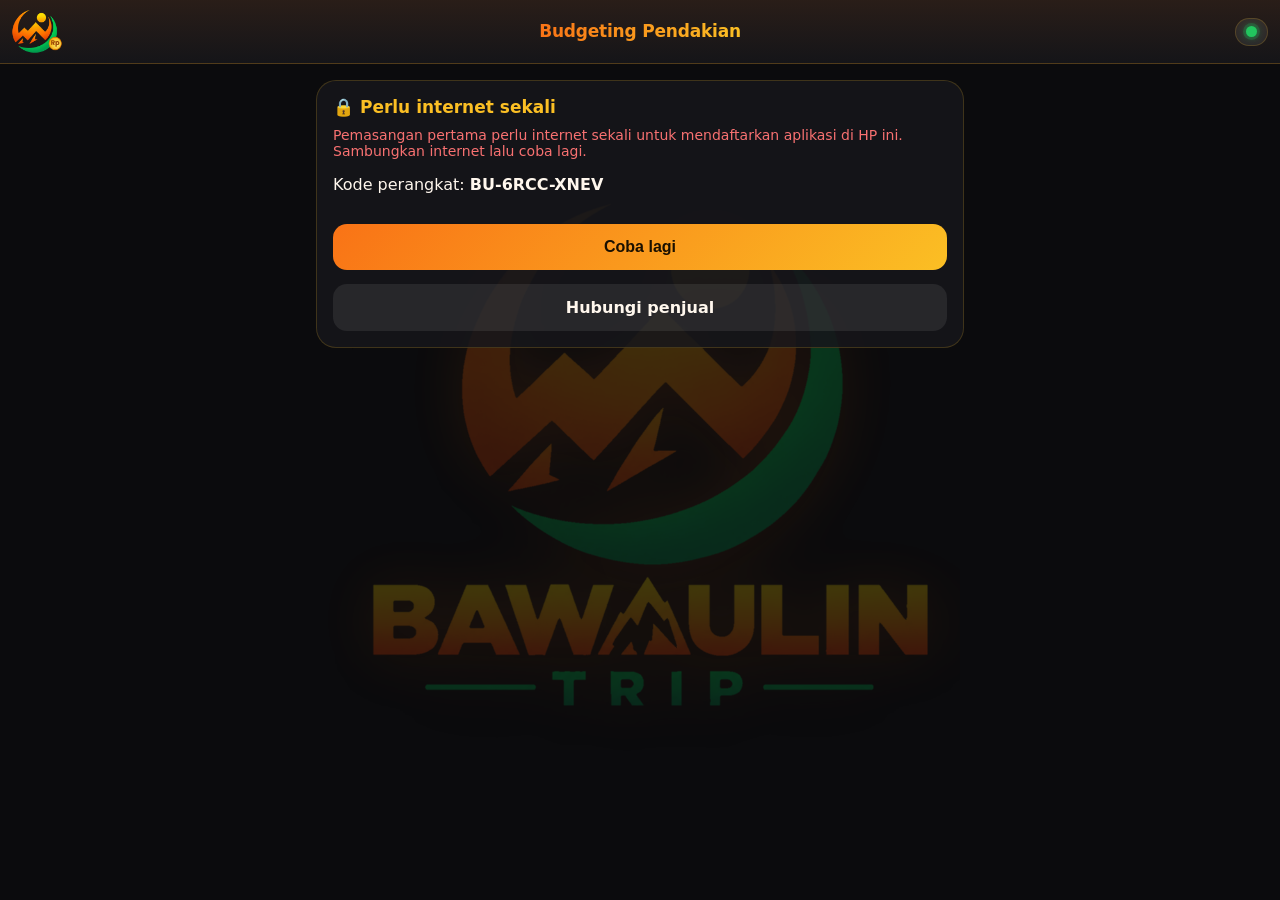
==== commit 1471f551: "app v6.2.6: saran Dibayar oleh chip + umpan balik penyimpanan permanen" ====
--- a/index.html
+++ b/index.html
@@ -9,6 +9,8 @@
 <script>try{var t=localStorage.getItem("t")||"dark";if(t==="auto")t=matchMedia("(prefers-color-scheme: light)").matches?"light":"dark";document.documentElement.dataset.t=t;var z=localStorage.getItem("fz");if(z)document.documentElement.dataset.fz=z}catch(e){document.documentElement.dataset.t="dark"}</script>
 <title>bawaulin.cash</title>
 <style>:root{--bg:#0b0b0d;--card:rgba(23,23,27,.86);--card2:rgba(255,255,255,.08);--tx:#fff7ed;--mut:#e0cfb0;--bd:rgba(251,191,36,.18);--h:#fbbf24;--pri:#f97316;--pri2:#fbbf24;--grn:#22c55e;--red:#ef4444;--onpri:#1a1000;color-scheme:dark}
+.dbchips{display:flex;flex-wrap:wrap;gap:6px;margin-top:6px}
+.dbchip{padding:4px 10px;border-radius:999px;border:1px solid var(--bd);background:var(--card);font-size:12px;cursor:pointer;user-select:none}
 html[data-t=light]{--bg:#f3f4f6;--card:rgba(255,255,255,.9);--card2:rgba(0,0,0,.05);--tx:#1c1917;--mut:#57534e;--bd:#e7e5e4;--h:#c2410c;color-scheme:light}
 *{box-sizing:border-box;-webkit-tap-highlight-color:transparent}
 body{font-family:system-ui,-apple-system,"Segoe UI",Roboto,sans-serif;background:var(--bg);color:var(--tx);margin:0;padding-bottom:130px}
@@ -1598,12 +1600,16 @@
     let inp;
     if (f.type === 'select') inp = `<select id="f${i}"><option value="">-- Pilih --</option>${optsOf(f).map(o => `<option>${esc(o)}</option>`).join('')}</select>`;
     else if (f.type === 'textarea') inp = `<textarea id="f${i}" rows="2"></textarea>`;
-    else inp = `<input id="f${i}" ${f.h === 'Dibayar oleh' ? 'list="dlby" autocomplete="off" ' : ''}type="${f.rp ? 'text' : f.type}" ${f.rp ? 'inputmode="numeric" oninput="fmtNum(this)"' : f.type === 'number' ? 'step="any" inputmode="decimal"' : ''} value="${f.def !== undefined ? f.def : ''}">`;
-    return `<label>${esc(f.h)}${f.req ? ' *' : ''}</label>${inp}`;
+    else inp = `<input id="f${i}" ${f.h === 'Dibayar oleh' ? 'autocomplete="off" oninput="dbSaran(${i})" ' : ''}type="${f.rp ? 'text' : f.type}" ${f.rp ? 'inputmode="numeric" oninput="fmtNum(this)"' : f.type === 'number' ? 'step="any" inputmode="decimal"' : ''} value="${f.def !== undefined ? f.def : ''}">`;
+        let html = `<label>${esc(f.h)}${f.req ? ' *' : ''}</label>${inp}`;
+        if (f.h === 'Dibayar oleh') {
+          html += `<div id="dbc${i}" class="dbchips">${dbChips(i,'')}</div>`;
+        }
+        return html;
   }).join('');
   const filters = c.fields.map((f, i) => f.type === 'select' && omOK(f) ? `<select id="flt${i}" onchange="drawList('${key}')"><option value="">Semua ${esc(f.h)}</option>${optsOf(f).map(o => `<option>${esc(o)}</option>`).join('')}</select>` : '').join('');
   const hasDate = c.fields.some(f => f.type === 'date');
-  const bukti = (key === 'pemasukan' || key === 'pengeluaran') ? `<label>Bukti nota</label><div class="flt"><button class="btn alt" style="margin:0" onclick="$('bcam').click()">📷 Kamera</button><button class="btn alt" style="margin:0" onclick="$('bfile').click()">📎 Unggah file</button></div><input type="file" id="bcam" accept="image/*" capture="environment" hidden onchange="pickBukti(this)"><input type="file" id="bfile" accept="image/*,application/pdf" hidden onchange="pickBukti(this)"><div id="bprev"></div><datalist id="dlby">${dlOpts()}</datalist><label>Ulangi otomatis</label><select id="frep"><option value="">Tidak berulang</option><option value="7">Tiap 7 hari</option><option value="30">Tiap 30 hari</option></select>` : '';
+  const bukti = (key === 'pemasukan' || key === 'pengeluaran') ? `<label>Bukti nota</label><div class="flt"><button class="btn alt" style="margin:0" onclick="$('bcam').click()">📷 Kamera</button><button class="btn alt" style="margin:0" onclick="$('bfile').click()">📎 Unggah file</button></div><input type="file" id="bcam" accept="image/*" capture="environment" hidden onchange="pickBukti(this)"><input type="file" id="bfile" accept="image/*,application/pdf" hidden onchange="pickBukti(this)"><div id="bprev"></div><label>Ulangi otomatis</label><select id="frep"><option value="">Tidak berulang</option><option value="7">Tiap 7 hari</option><option value="30">Tiap 30 hari</option></select>` : '';
   let extra = '';
   if (key === 'tamu' && isJasa()) extra = tamuCard();
   if (key === 'kru') extra = kruCard();
@@ -1640,6 +1646,11 @@
   editId = null; BUKTI = null; showPrev(''); if ($('frep')) $('frep').value = ''; CFG[key].fields.forEach((f, i) => { const e = $('f' + i); if (e) e.value = f.def !== undefined ? f.def : ''; });
   $('ftitle').textContent = 'Tambah ' + CFG[key].label; $('fbtn').textContent = 'Simpan'; $('fcancel').style.display = 'none';
 }
+
+function dbList(q){ q=(q||'').trim().toLowerCase(); const all=['Kas'].concat(offList(),(DB.tamu||[]).map(t=>t['Nama'])).filter((v,ix,a)=>v&&a.indexOf(v)===ix); return all.filter(v=>!q||v.toLowerCase().includes(q)).filter(v=>v.toLowerCase()!==q).slice(0,5); }
+function dbChips(i,q){ return dbList(q).map(v=>`<span class="dbchip" data-v="${esc(v)}" onmousedown="event.preventDefault()" onclick="fillDibayarOleh(${i},this.dataset.v)">${esc(v)}</span>`).join(''); }
+function dbSaran(i){ const e=$('f'+i), c=$('dbc'+i); if(e&&c) c.innerHTML=dbChips(i,e.value); }
+function fillDibayarOleh(i,v){ const e=$('f'+i); if(!e) return; e.value=v; dbSaran(i); }
 async function submitRow(key) {
   if (UANG(key) && bukuTutup()) return;
   const c = CFG[key], data = {};
@@ -4200,6 +4211,7 @@
 "Aktif sampai": "Active until", "Fitur berbayar terkunci": "Paid features locked",
 "v4.7.0: pendaftaran online kini lewat server bawaulin.trip (tanpa Apps Script) dengan notifikasi pendaftar baru. Basecamp gratis tanpa batas waktu; Sabana dan Puncak punya tanggal berakhir, masa tenggang 14 hari, dan pengingat. Syarat, Privasi, dan Panduan diperbarui.": "v4.7.0: online registration now runs through the bawaulin.trip server (no Apps Script) with new-registrant notifications. Basecamp is free with no time limit; Sabana and Puncak have an end date, a 14-day grace period, and reminders. Terms, Privacy, and the Guide are updated."
 });
+Object.assign(EN, {'Penyimpanan permanen aktif':'Persistent storage activated','Browser menolak. Coba pasang ke layar utama atau pakai aplikasi':'Browser declined. Try adding to home screen or use the app','Browser ini tidak mendukung':'This browser does not support it','Tidak perlu diaktifkan di aplikasi':'No need to activate in the app'});
 EN_PAT.push(
   [/^Masa tenggang, sisa (\d+) hari$/, (m) => 'Grace period, ' + m[1] + (m[1] === '1' ? ' day' : ' days') + ' left'],
   [/^Aktif sampai (.+)$/, (m) => 'Active until ' + m[1]],
@@ -4260,7 +4272,7 @@
 document.documentElement.lang = LANG;
 if (LANG === 'en') { if (document.body) i18nRun(); }
 
-const APP_V = 'v6.2.5';
+const APP_V = 'v6.2.6';
 /* v6.2.0: pembaruan langsung di dalam APK (Capacitor). Di web semua bagian ini tidak aktif. */
 const APK = (() => { try { return !!(window.Capacitor && typeof window.Capacitor.isNativePlatform === 'function' && window.Capacitor.isNativePlatform()); } catch (e) { return false; } })();
 const UPD_BASE = 'https://eqrubezljxejfnjgqigb.supabase.co/storage/v1/object/public/update/';
@@ -4633,7 +4645,15 @@
 async function warnaSimpan() { await save(); rerender(); }
 async function latarReset() { await setPref('latar', ''); applyLatar(); rerender(); }
 async function infoStorage() { try { const e = await navigator.storage.estimate(), p = navigator.storage.persisted ? await navigator.storage.persisted() : false; return { used: e.usage || 0, p }; } catch (x) { return { used: 0, p: false }; } }
-async function minta() { try { await navigator.storage.persist(); } catch (e) {} rerender(); }
+async function minta() {
+  if (APK) { toast('Tidak perlu diaktifkan di aplikasi'); rerender(); return; }
+  if (!navigator.storage || !navigator.storage.persist) { toast('Browser ini tidak mendukung'); rerender(); return; }
+  try {
+    const ok = await navigator.storage.persist();
+    toast(ok ? 'Penyimpanan permanen aktif' : 'Browser menolak. Coba pasang ke layar utama atau pakai aplikasi');
+  } catch (e) { toast('Browser ini tidak mendukung'); }
+  rerender();
+}
 
 /* ===== v5.7.0: pengumuman, Lapor masalah lewat aplikasi ===== */
 window._pg = null;
@@ -4694,9 +4714,9 @@
 Object.assign(EN, {"v5.7.1: tarik layar ke bawah dari paling atas untuk memeriksa status lisensi dan menyegarkan tampilan, tanpa pindah halaman.": "v5.7.1: pull the screen down from the very top to check the license status and refresh the view, without leaving the page."});
 Object.assign(EN, {"🔗 Bagikan trip": "🔗 Share trip", "Bagikan trip": "Share trip", "Buat kode gabung": "Create join code", "Menghubungi server...": "Contacting server...", "Kode gabung": "Join code", "📋 Salin kode": "📋 Copy code", "📤 Kirim ke teman": "📤 Send to friends", "🔄 Buat kode baru": "🔄 Create new code", "Matikan kode": "Turn off code", "Kode dimatikan": "Code turned off", "Kode disalin": "Code copied", "Lihat paket": "See plans", "Trip bersama tidak bisa dibagikan ulang": "A shared trip cannot be shared again", "Pilih hak awal untuk teman yang bergabung. Hak tiap anggota bisa diubah nanti.": "Choose the starting rights for friends who join. Each member's rights can be changed later.", "Hanya melihat Itinerary dan Checklist.": "View Itinerary and Checklist only.", "Mengedit semua bagian uang dan melihat daftar Tamu.": "Edit all money sections and view the Guests list.", "Mengedit semua bagian kecuali uang (uang hanya dilihat).": "Edit all sections except money (money is view-only).", "Kode berlaku 24 jam dan bisa dipakai beberapa teman sampai kuota HP penuh.": "The code is valid for 24 hours and can be used by several friends until the phone quota is full.", "Teman Anda tetap bisa bergabung ke trip Anda dengan paket apa pun (Basecamp hanya melihat).": "Your friends can still join your trip with any plan (Basecamp can only view).", "Gagal terhubung. Periksa internet lalu coba lagi.": "Could not connect. Check your internet and try again.", "Membuat trip bersama butuh paket Puncak atau Edelweis.": "Creating a shared trip needs the Puncak or Edelweis plan.", "Sinkron antar-HP belum dibuka untuk perangkat ini.": "Phone-to-phone sync is not yet open for this device.", "Server sedang sibuk. Coba lagi sebentar lagi.": "The server is busy. Try again shortly."});
 Object.assign(EN, {"➕ Gabung dengan kode": "➕ Join with code", "Gabung dengan kode": "Join with code", "Gabung": "Join", "Kode gabung": "Join code", "Kode gabung (8 karakter)": "Join code (8 characters)", "Nama tampilan (boleh kosong)": "Display name (optional)", "Trip bersama": "Shared trip", "Buka": "Open", "← Kembali ke trip saya": "← Back to my trip", "Mengambil data...": "Fetching data...", "Masukkan kode gabung dari pemilik trip (8 karakter). Semua paket boleh bergabung; paket Basecamp hanya bisa melihat.": "Enter the join code from the trip owner (8 characters). Any plan can join; Basecamp can only view.", "Kode harus 8 karakter (huruf dan angka)": "The code must be 8 characters (letters and numbers)", "Butuh internet untuk bergabung": "You need internet to join", "Keluar dari trip bersama dulu": "Leave the shared trip first", "Gagal menyimpan salinan trip": "Could not save the trip copy", "Anda sudah bergabung ke trip ini": "You have already joined this trip", "Trip bersama tidak bisa dibuka": "The shared trip could not be opened", "Tamu, Lihat saja": "Guest, view only", "Belum ada izin": "No permission yet", "Kode tidak dikenal atau sudah kedaluwarsa. Minta kode baru dari pemilik trip.": "Unknown or expired code. Ask the trip owner for a new code.", "Ini trip Anda sendiri.": "This is your own trip.", "Akses Anda ke trip ini dicabut. Minta kode baru dari pemilik trip.": "Your access to this trip was removed. Ask the owner for a new code."});
-const BARU = ["v6.2.5: Sisa saldo di Beranda kini menghitung semua pemasukan dikurangi pengeluaran.", "v6.2.4: Perbaikan kecil pada tampilan Beranda.", "v6.2.3: Sisa saldo kini menghitung semua pemasukan dikurangi pengeluaran. Ada cincin Pemasukan dari Total Realisasi. Ada petunjuk pengisian Biaya dan Total Realisasi.", "v6.2.0: persiapan aplikasi Android (APK): pembaruan bisa dipasang langsung dari dalam aplikasi. Di web tidak ada yang berubah dan data kamu tidak berubah.", "v6.1.1: baris Arsip dan trip baru dihapus dari kartu Data & Cadangan di Akun karena sudah ada di Menu › Trip & Arsip. Tidak ada fitur yang dihapus dan data kamu tidak berubah.", "v6.1.0: Beranda dan header dirapikan. Bagikan trip, Gabung dengan kode, dan Terima kepemilikan kini satu pintu lewat tombol Trip bersama. Data Trip dibuka lewat ikon pensil di kartu atas (langsung tampil bila destinasi masih kosong). Header dibuat simetris. Tidak ada fitur yang dihapus dan data kamu tidak berubah.", "v6.0.8: Keamanan impor: file cadangan dan rekap yang diimpor kini diperiksa; nomor baris yang tidak wajar diganti dan gambar QRIS yang bukan gambar dibuang. Cadangan yang sah tidak berubah.", "v6.0.7: Kebijakan Privasi naik ke versi 1.8: sidik alamat IP untuk membatasi kiriman berlebihan kini ditulis apa adanya sebagai sidik satu arah (hash), bukan sidik acak. Kartu Yang baru kini memuat catatan v6.0.4 sampai v6.0.6. Data dan paket kamu tidak berubah.", "v6.0.6: bila pendaftaran HP baru ditolak karena server sedang ramai atau batas pendaftaran hari ini tercapai, layar kini menulis Pendaftaran sedang dibatasi (bukan lagi Perlu internet sekali). Coba lagi nanti atau besok.", "v6.0.5: perbaikan keamanan. Teks dari formulir Pendaftaran Online (nama, catatan) tidak bisa lagi menyisipkan perintah berbahaya; tanda kutip lurus di nama diganti kutip lengkung. Bukti nota hanya menerima foto atau PDF dan tidak ikut sinkron. Pengaturan trip bersama yang bentuknya tidak dikenal diabaikan. Data dan paket kamu tidak berubah.", "v6.0.4: cadangan data. Di Akun › Data & Cadangan ada Simpan cadangan ke HP (file) dan Pulihkan dari cadangan, supaya data trip bisa dipulihkan dari berkas yang kamu simpan sendiri.", 'v6.0.3: HP baru yang dibuka lewat browser (Edge, Samsung Internet) kini bisa mendaftar, tidak lagi diminta memasang aplikasi dulu. Saat penjual melakukan pemeliharaan, Beranda menampilkan pita Sedang pemeliharaan; pembukuan tetap jalan.', "v6.0.1: Syarat & Ketentuan naik ke versi 1.6: komitmen penjual menjalankan aplikasi dan server, cara pindah HP yang sebenarnya, penjelasan data trip bersama (pemilik sebagai pengendali data), dan kalimat lama tentang Segera dihapus. Di formulir Pendaftaran Online, pertanyaan alergi kini bernama Pantangan makanan (alergi atau tidak suka). Data dan paket kamu tidak berubah.", "v6.0.0: fitur Trip bersama kini tampil sebagai fitur paket yang sudah ada, penanda Segera dihapus dari tabel paket dan Panduan. Data dan paket kamu tidak berubah.", "v5.35.0: tabel paket di Akun › Paket saya kini menulis fitur trip bersama (bergabung ke trip teman, riwayat perubahan). Kebijakan Privasi naik ke versi 1.7 dan Syarat & Ketentuan ke versi 1.5 dengan penjelasan trip bersama, dan Panduan punya topik Trip bersama. Data dan paket kamu tidak berubah.", "v5.34.0: perbaikan hasil audit. Tutup Buku kini berlaku juga di server (butuh server v8.0.6): HP lain tidak bisa lagi menambah uang setelah buku ditutup, dan Buka Buku membukanya kembali. Tawaran hapus data masa latihan dan angka ringkasan Rekap tidak lagi menyentuh trip bersama yang sedang dibuka. Pita masa tenggang pada 7 hari terakhir kini kuning dan berkotak, header tidak lagi melebar, dan layar yang sedang Anda isi tidak digambar ulang saat paket berubah. Membuat trip bersama baru saat masa tenggang ditolak; trip yang berjalan tetap sinkron.", "v5.33.0: paket anggota di trip bersama. Bila paket berbayar Anda habis lewat masa tenggang, di trip bersama yang Anda ikuti Anda hanya bisa melihat, juga saat offline, dan teks hak menyebut paket berakhir. Anda tidak dikeluarkan dan data tidak dihapus. Popup paket kini menjelaskan hal ini bagi anggota trip bersama.", "v5.32.0: masa tenggang paket kini menyebut sinkron. Pemilik trip bersama melihat sisa hari sebelum sinkron berhenti, di popup paket dan di pita Beranda. Anggota melihat pita \"Pemilik trip perlu memperpanjang paket\" dan pengingat pada sisa 7, 3, dan 1 hari. Tidak ada data yang dihapus; tiap HP tetap menyimpan salinannya.", "v5.31.0: bila pemilik menghapus trip bersama dari server, HP anggota kini tahu: salinan trip menjadi arsip baca saja, muncul pemberitahuan satu kali, dan perubahan yang belum terkirim bisa diekspor. HP berhenti mencoba mengirim ke server. Arsipnya bisa dihapus dari HP lewat Menu > Kolaborasi.", "v5.30.0: pemilik trip bersama kini bisa menghapus trip dari server lewat Menu > Kolaborasi > Hapus dari server. Semua anggota langsung kehilangan akses dan kode gabung mati. Data di HP Anda dan salinan di HP anggota tetap ada, dan mode itu bisa dibagikan lagi dengan trip baru.", "v5.29.0: pemilik trip bersama kini bisa memindahkan kepemilikan ke HP lain atau orang lain lewat Menu > Kolaborasi > Pindahkan kepemilikan. Penerima memasukkan kode sekali pakai (berlaku 1 jam) lewat tombol Terima kepemilikan di Beranda. HP lama menyimpan arsip baca saja.", "v5.28.0: pemilik trip bersama kini punya layar Perubahan ditolak di Menu > Kolaborasi. Perubahan anggota yang ditolak server (misalnya akses sudah dicabut) bisa diterima sebagai entri baru atas nama Anda, atau diabaikan. Kartu trip yang dicabut juga tidak lagi bertulis Edit.", "v5.27.0: jika pemilik mencabut akses Anda ke trip bersama, kini muncul pemberitahuan sekali. Salinan di HP menjadi arsip baca saja, dan perubahan Anda yang belum terkirim bisa diekspor lewat tombol Ekspor perubahan.", "v5.26.0: di trip bersama milik Anda, baris Pemasukan dan Pengeluaran kini punya tautan \"Riwayat baris\" yang menampilkan siapa mengubah baris itu dan kapan. Tanda \u26a0 \"Ada revisi bersamaan\" kini bisa diketuk: pemilik langsung ke Catatan konflik, anggota mendapat penjelasan singkat. Perlu internet.", "v5.25.0: pemilik trip bersama kini punya layar Riwayat di Menu > Kolaborasi: siapa mengubah apa dan kapan, dari nilai berapa ke berapa (180 hari terakhir). Bisa disaring per anggota dan per bagian. Salinan terakhir bisa dibaca saat offline; untuk memuat yang terbaru perlu internet.", "v5.24.0: pemilik trip bersama kini punya layar Catatan konflik di Menu > Kolaborasi. Bila dua anggota mengubah hal yang sama saat offline, pemilik bisa memakai revisi yang kalah atau mengabaikan catatannya. Titik merah di Menu menyala bila ada catatan baru. Perlu internet.", "v5.23.0: di trip bersama, menghapus Pemasukan atau Pengeluaran kini meminta alasan (minimal 3 huruf). Transaksi yang dibatalkan tampil di bagian \"Dibatalkan\" lengkap dengan alasannya dan tidak ikut hitungan. Tanda \u26a0 \"Ada revisi bersamaan\" hilang sendiri setelah pemilik menyelesaikannya (memilih revisi menyusul).", "v5.22.0: baris Pemasukan dan Pengeluaran di trip bersama yang direvisi dua HP bersamaan kini diberi tanda \u26a0 \"Ada revisi bersamaan\" (semua revisi tetap tersimpan di server). Memilih revisi menyusul di pembaruan berikutnya.", "v5.21.0 (hasil audit tengah): pesan jelas bila kode gabung lama dipakai setelah Anda keluar dari trip (butuh server v8.0.5), dan impor rekap trip kini ditolak saat membuka trip bersama.", "v5.20.0: di Menu › Kolaborasi, anggota kini bisa mengubah nama tampilan dan keluar dari trip bersama (salinan tetap ada sebagai arsip baca saja), lalu menghapus arsip itu dari HP. Mengubah nama butuh server v8.0.4.", "v5.19.0: di Menu › Kolaborasi, pemilik trip kini bisa mengubah izin tiap anggota (paket Pantau, Bendahara, Panitia, atau atur sendiri per bagian) dan mencabut akses anggota. Anggota memakai izin baru setelah tarikan berikutnya.","v5.18.0: Menu kini punya item Kolaborasi untuk trip bersama. Di dalamnya ada daftar anggota beserta hak aksesnya (pemilik melihat semua anggota, anggota melihat hak dirinya sendiri) dan jumlah HP yang terpakai. Bila internet mati, daftar terakhir tetap ditampilkan. Ubah izin dan cabut anggota menyusul di rilis berikutnya.","v5.17.0: layar trip bersama kini mengikuti izin dari pemilik. Bagian yang hanya boleh Anda lihat menjadi baca saja (tombol tambah, edit, hapus, dan centang disembunyikan), bagian tanpa izin menampilkan Tidak ada akses, dan tamu paket Basecamp hanya bisa melihat. Rekap trip bersama tidak bisa diekspor dari HP teman.", "v5.16.0: tanggal berangkat, tagihan, kunci buku, dan pengaturan trip lain milik pemilik kini sampai ke HP teman (pemilik mengirim, teman hanya melihat; kartu Beranda memakai tanggal berangkat). Pada baris Masuk dan Keluar di trip bersama tampil \"Terakhir diubah oleh ...\" beserta waktunya.", "v5.15.0: perubahan teman kini diambil otomatis. Selama aplikasi terbuka di layar depan, aplikasi mengecek server ringan sekitar tiap 90 detik dan mengambil perubahan teman bila ada. Ikon status baru (Tersinkron, Menunggu, Offline, Dihentikan, Dicabut) muncul di header, kartu trip, dan daftar Trip bersama; ketuk untuk rincian.", "v5.14.0: perubahan teman kini diterima. Buka trip bersama lalu tarik layar ke bawah atau ketuk Ambil perubahan; trip milik Anda yang dibagikan juga menerima perubahan teman (saat aplikasi dibuka, kembali ke layar depan, atau tarik layar ke bawah). Baris yang masih punya perubahan Anda belum terkirim tidak ditimpa. Belum otomatis; itu menyusul.", "v5.13.0: trip milik Anda yang sudah dibagikan kini disalin ke server: seluruh isinya dikirim sekali, lalu setiap perubahan Anda ikut terkirim otomatis (uang dan status peserta sekitar 5 detik, bagian lain sekitar 60 detik). Teman belum bisa melihat isinya; itu menyusul. Antrean kirim terlihat di Akun.", "v5.12.0: perubahan yang Anda buat di trip bersama kini dikirim ke server otomatis (uang dan status peserta sekitar 5 detik, bagian lain sekitar 60 detik, juga saat aplikasi dibuka atau kembali ke layar depan). Perubahan teman belum diterima; itu menyusul. Antrean kirim terlihat di Akun.", "v5.11.0: tombol Gabung dengan kode di Beranda (semua paket): masukkan kode dari pemilik, isi nama tampilan, salinan awal trip diunduh, lalu trip muncul di bagian Trip bersama dan bisa dibuka. Pengiriman perubahan ke teman menyusul.", "v5.10.0: tombol Bagikan trip di Beranda (Puncak dan Edelweis): membuat trip bersama di server dan kode gabung 8 karakter dengan hak awal Pantau, Bendahara, atau Panitia. Fitur sinkron masih tahap uji; teman belum bisa bergabung.", "v5.9.0: persiapan fitur sinkron antar-HP (belum ada tombolnya, tampilan tidak berubah). Setiap catatan kini diberi nomor internal; data lama tetap utuh.", "v5.8.0: kartu trip di Beranda kini menampilkan tanggal berangkat dengan hitung mundur, Terkumpul (persen dari tagihan), dan Sisa saldo dengan Pengeluaran. Isi tanggal berangkat di kartu Data Trip. Kode destinasi kwitansi pindah ke Menu › Trip & Arsip › Pengaturan trip.", "v5.7.1: tarik layar ke bawah dari paling atas untuk memeriksa status lisensi dan menyegarkan tampilan, tanpa pindah halaman.", "v5.7.0: pengumuman dari penjual tampil sebagai pita di Beranda (bisa ditutup), Lapor masalah kini bisa dikirim lewat aplikasi selain WhatsApp, dan Kebijakan Privasi diperbarui (versi 1.6).", "v5.6.0: nama dan nomor WhatsApp kini diisi saat membeli paket, ada nama panggilan opsional di Akun, dan Kebijakan Privasi diperbarui (versi 1.5).", "v5.5.0: tombol Bagikan aplikasi di Akun untuk mengajak teman; perbaikan kecil di belakang layar.", "v5.4.0: beli, perpanjang, dan cek pembayaran kini ada di halaman Paket saya (ketuk lencana paket di Akun); tiap kartu paket menampilkan harga dari penjual, harga asli dicoret. Data kamu tidak berubah.", "v5.3.0: tulisan nama mode saat animasi masuk kini di atas layar dengan desain baru. Data kamu tidak berubah.", "v5.2.0: ikon mode baru (Open trip tenda, Tektok pendaki dengan trekking pole, Pendakian bersama banyak orang) dan animasi masuk mode berbeda untuk tiap mode, lengkap dengan latar yang menyesuaikan. Ketuk layar untuk melewati animasi. Data kamu tidak berubah.", "v5.1.0: dua perbaikan (nomor pesanan tidak lagi tertimpa tombol, daftar Kru Panitia di Open trip tampil benar), kartu paket baru yang lebih ringkas di Akun, dan animasi saat masuk mode. Data kamu tidak berubah.", "v5.0.0: tanpa layar aktivasi (langsung Basecamp saat dibuka), beli dan perpanjang paket lewat Midtrans dari dalam aplikasi, tombol Cek pembayaran, Syarat dan Privasi versi 1.4, Panduan diperbarui. Data kamu tidak berubah.", "v4.7.1: perbaikan tombol Aktifkan notifikasi: pesan galat kini menjelaskan penyebabnya dan kunci notifikasi diperiksa dulu.", "v4.7.0: pendaftaran online kini lewat server bawaulin.trip (tanpa Apps Script) dengan notifikasi pendaftar baru. Basecamp gratis tanpa batas waktu; Sabana dan Puncak punya tanggal berakhir, masa tenggang 14 hari, dan pengingat. Syarat, Privasi, dan Panduan diperbarui.", "v4.6.0: halaman Paket saya dirombak. Kartu paket kini berlatar punggung gunung, ada daftar keuntungan, dan kartu perbandingan Basecamp, Sabana, Puncak, dan Edelweis yang bisa digeser. Isi tiap paket disamakan dengan rencana paket terbaru; fitur bertanda Segera belum bisa dipakai. Fitur, kunci, data, dan lisensi kamu tidak berubah.", "v4.5.0: tombol Paket saya di Akun dan di lencana header membuka kartu paket kamu, keuntungannya, dan daftar semua paket. Nama paket kini Basecamp (dulu Rintis), Sabana (dulu Puncak), Puncak, dan Edelweis; role Navigator (dulu VVIP) dan Leader (dulu Developer). Tampilan lencana dibuat lebih modern. Fitur, kunci, data, dan lisensi kamu tidak berubah.", "v4.4.1: Panduan kini ikut mode. Pendakian bersama punya 25 topik sendiri (Mulai trip patungan, Anggota dan peran, Tugas, Beban bawaan, Logistik makan, Hitung Iuran dan Kas bersama, Penyelesaian akhir), Tektok punya 25 (Sesi dan kuota, Tiket & Parkir, Izin dan registrasi, Jadwal naik-turun, Kru maks 3), dan Open trip punya 24 (Kuota dan daftar tunggu, Batal dan pengembalian, Perlengkapan Kelompok dan Pribadi, Kru Panitia). Tiap topik punya demo bergerak, langkah rinci, dan tips. Di mode Pendakian bersama, kata Tamu dan Peserta di Beranda, Pembayaran, dan Rekap kini diganti Anggota, dan Panduan tidak lagi menampilkan topik untung. Data dan lisensi kamu tidak berubah.", "v4.4.0: mode Pendakian bersama kini punya tab Tugas, Beban bawaan, dan Logistik makan. Tab Tugas membagikan pekerjaan ke anggota (Navigator, Bendahara, Masak, Dokumentasi, P3K, Pembawa air, Sweeper, Pembawa tenda) dengan template satu klik, ringkasan per anggota, dan peringatan bila pembagian belum merata. Perlengkapan Kelompok kini punya kolom Pembawa dan Berat (kg), dan kartu Beban per orang menampilkan total berat, rata-rata, dan selisih tiap anggota. Hanya pencatat, tidak mengatur otomatis. Tab baru Logistik makan menyusun menu per hari dan waktu makan (Sarapan, Makan siang, Makan malam, Camilan) lengkap dengan porsi, bahan, perkiraan biaya, pembeli, dan pemasak. Total dan biaya per orang dihitung otomatis, bisa dimasukkan ke Pengeluaran (kategori Konsumsi, tidak digandakan), dan daftar belanja bisa dikirim ke WhatsApp. Laporan PDF kini memuat Tugas, Beban bawaan, dan Logistik makan. Open trip dan Tektok tidak berubah. Data dan lisensi tidak berubah.", "v4.3.0: mode Pendakian bersama mulai punya isi sendiri. Tab Tamu menjadi Anggota dengan kolom Peran (Ketua, Bendahara, Anggota, Lainnya), menu khusus, dan ikon baru yang berbeda dari mode lain. Kini ada kartu Kas bersama (di Beranda dan Pembayaran) dan Hitung Iuran di tab Simulasi. Tab baru Penyelesaian menghitung bagian tiap anggota, saldo, dan transfer minimal (siapa membayar siapa) dengan tombol WhatsApp per anggota dan PDF. Rekap dan Statistik memakai Sisa saldo, tanpa untung. Open trip dan Tektok tidak berubah. Data dan lisensi tidak berubah.", "v4.2.0: mode Tektok kini punya isi sendiri. Tab baru Tiket & Parkir (tiket masuk, Simaksi, asuransi, parkir per kendaraan) yang bisa masuk ke Pengeluaran dan Simulasi, daftar Izin dan registrasi, Jadwal naik-turun yang membuat Itinerary otomatis dan bisa dibagikan ke WhatsApp, template perlengkapan tektok, serta Sesi per hari dengan kuota dan daftar tunggu per sesi, sewa kendaraan/ojek di Simulasi (jumlah dari kapasitas), batal, Kru Panitia maksimal 3 orang, dan Sudah termasuk / Belum termasuk. Menu, navigasi bawah, dan judul halaman Tektok memakai ikon baru yang berbeda dari Open trip. Mode lain tidak berubah. Data dan lisensi tidak berubah.", "v4.1.0: mode Open trip kini punya isi sendiri. Perlengkapan dibagi Kelompok (panitia, masuk biaya) dan Pribadi (dibawa peserta, daftar bisa dibagikan lewat WhatsApp atau PDF). Tab baru Kru Panitia dengan upah per orang yang bisa masuk ke Pengeluaran dan Simulasi. Kuota peserta dengan daftar tunggu otomatis, status Batal dengan hitungan pengembalian, tagihan per grup, dan kartu Sudah termasuk / Belum termasuk di pesan tagihan. Menu, navigasi bawah, dan judul halaman Open trip memakai ikon baru bertema pendakian. Mode lain tidak berubah. Data dan lisensi tidak berubah.", "v4.0.0: tiga trip bisa berjalan sekaligus, satu per mode (Open trip, Tektok, Pendakian bersama); ganti mode tanpa mengarsipkan dan tanpa kehilangan data. Simulasi kini per mode dengan kartu Rekap Simulasi, dan Rekap menampilkan trip berjalan di semua mode. Ekspor rekap trip (gratis) dan Impor rekap trip (Puncak): file rekap bisa dikirim ke HP lain, masuk ke Arsip, dan bisa dibuka kembali untuk diedit sesuai hasil nyata. Catatan: cadangan dari v4 yang dipulihkan di aplikasi versi lama hanya membawa trip mode yang sedang aktif. Data dan lisensi tidak berubah.", "v3.1.1: kartu di halaman Pilih Mode, chip, dan Rekap kini ikut warna yang Anda pilih untuk mode itu (misalnya merah). Header dirapikan: logo lebih besar dan semua bagian sejajar presisi. Data dan lisensi tidak berubah.", "v3.1.0: warna aplikasi kini ikut mode (Open trip ungu, Tektok biru, Pendakian bersama hijau); warna pilihan sendiri di Pengaturan berlaku per mode, dan Otomatis mengembalikan warna mode. Logo di bagian atas kini tetap logo bawaulin.cash dan bisa diketuk untuk ke halaman awal dan Rekap (tulisan bawaulin.trip di bagian atas dihapus); ganti logo di Akun hanya mengubah logo di Akun, PDF, dan kwitansi. Data dan lisensi tidak berubah.", "v3.0.0: tiga mode dalam satu aplikasi (Open trip, Tektok, Pendakian bersama) dengan layar awal baru: tombol Mode di atas dan Rekap di bawah. Rekap semua jenis bisa diketuk sampai rekap lengkap tiap trip. Arsip kini ditandai jenisnya dan bisa disaring. Trip lama otomatis menjadi Open trip. Data dan lisensi tidak berubah.", "v2.2.2: lencana mini di header (ikon saja; ketuk untuk melihat keuntungan) dan indikator koneksi kini berupa titik hijau (online) atau merah (offline). Data dan lisensi tidak berubah. v2.2.1: ketuk lencana di Akun untuk melihat keuntungannya (VIP kini juga dapat akses awal fitur baru); pasal pengembalian uang di Syarat & Ketentuan (dokumen versi 1.2); pengecek gelar untuk akses awal fitur (belum ada fitur yang disembunyikan). Data dan lisensi tidak berubah.", "v2.1.0: lencana baru di Akun: tampilan khusus untuk Developer, VVIP, VIP, Puncak, dan Rintis. Lencana hanya penanda, tidak mengubah fitur. Data dan lisensi tidak berubah.", "v2.0.0: logo dan tagline \"Lieur ngitung, bawa santai\" bawaulin.cash tampil di layar aktivasi dan layar sambutan, dan ikon aplikasi diganti. Data dan lisensi tidak berubah.", 'v1.14.6: Info Umum kini menjelaskan paket Rintis dan Puncak (Syarat & Ketentuan dan Kebijakan Privasi dokumen versi 1.1), dan Panduan punya topik Paket Rintis dan Puncak.', 'v1.14.5: tanda air bawaulin.cash di PDF paket Rintis dikembalikan ke tampilan besar yang jelas terlihat.', 'v1.14.0: paket Rintis: setelah trip pertama selesai, fitur Puncak terkunci (Simulasi, Bagi Hasil, Pendaftaran online, Salin Template, Statistik Antar-Trip, dan PDF tanpa tanda bawaulin.cash). Data tetap aman dan terbuka lagi di Sabana. Ada peringatan sebelum masa trip pertama habis.', 'v1.13.0: lencana status paket di Akun (Latihan, Trip pertama, Rintis, atau Puncak). Belum ada fitur yang dikunci.', 'v1.12.0: halaman Info Umum berisi Syarat & Ketentuan dan Kebijakan Privasi (Pengaturan › Bantuan).', 'v1.11.1: Panduan disesuaikan dengan tombol Batalkan, layar sambutan, dan ajakan cadangkan.', 'v1.11.0: hapus kini bisa dibatalkan (tombol Batalkan 7 detik) tanpa konfirmasi; layar sambutan 3 langkah untuk pengguna baru (Pengaturan > Bantuan > Lihat panduan awal); ajakan mencadangkan data setelah buku trip ditutup.', 'v1.10.1: indikator Online (titik hijau) dan Offline (titik merah) kini selalu tampil di pojok kanan atas, menggantikan tombol tema yang sudah ada di Pengaturan.', 'v1.10.0: Pengaturan dirapikan. Perilaku Input dan Pengingat dihapus (selalu aktif), pembulatan harga jual pindah ke Kalkulator, Tentang dan Bantuan dipisah.', 'v1.9.0: tanda Offline saat tidak ada internet, dan pembaruan aplikasi kini muncul otomatis.', 'v1.8.11: pemeriksaan lisensi dipindah ke server baru.', 'v1.8.10: Hitung Trip (kalkulator), banner, dan label kecil kini tersedia dalam English.', 'v1.8.9: pesan kosong, galat, layar kunci dan lisensi kini tersedia dalam English.', 'v1.8.8: kalimat privasi di Pengaturan disederhanakan dan judul topik Panduan kini tersedia dalam English.', 'v1.8.7: Trip & Arsip, Riwayat Perubahan, dan Bagi Hasil kini tersedia dalam English.', 'v1.8.6: Simulasi, Statistik Antar-Trip, kolom pencarian, dan penjelasan Patungan Otomatis kini tersedia dalam English.', 'v1.8.5: daftar Yang baru, pesan hapus/impor, dan sisa teks halaman diterjemahkan ke English.', 'v1.8.4: langkah rinci dan tips Panduan kini tersedia dalam English.', 'v1.8.3: tanggal mengikuti bahasa dan demo Panduan diterjemahkan ke English. Langkah rinci Panduan menyusul.', 'v1.8.2: terjemahan English diperluas ke Pengaturan, lembar, layar aktivasi dan kunci. Pesan WhatsApp tetap Indonesia.', 'v1.8.1: terjemahan English diperluas ke semua tab utama, toast, dan pesan konfirmasi. Panduan dan Yang baru menyusul.', 'Baru: pilihan Bahasa (Pengaturan › Tampilan): Indonesia atau English. Tahap awal: menu, tab, Pengaturan, tombol, dan pesan utama sudah berbahasa Inggris; teks yang belum diterjemahkan tetap Indonesia. Pesan WhatsApp, kwitansi, dan PDF untuk peserta tetap Indonesia. Panduan dan daftar Yang baru menyusul.', 'Baru: tombol Matikan semua kunci (Pengaturan › Keamanan) mematikan PIN, pola, dan sidik jari sekaligus setelah konfirmasi PIN. Baru juga panduan Keamanan buka aplikasi (Menu › Panduan).', 'Layar kunci didesain ulang: tanpa header, dengan logo besar bercahaya, kartu kaca, pola dan sidik jari lebih jelas, serta tombol pindah cara buka berbentuk pil. Cara kerjanya tidak berubah.', 'Baru: Cara buka aplikasi (Pengaturan › Keamanan). Selain PIN, buka dengan pola 3x3 atau sidik jari. PIN tetap jadi cadangan dan dipakai untuk mengatur. Pola salah 5 kali menunggu 30 detik. Sidik jari bergantung HP dan belum tentu jalan di semua perangkat; bila tidak didukung, opsinya tidak muncul. Cadangan membawa pola, sidik jari didaftarkan ulang.', 'Baru: Riwayat perubahan (Menu › Trip & Arsip, di bawah kartu Tutup Buku). Setiap transaksi uang yang ditambah, diubah (nilai sebelum dan sesudah), dihapus, atau dipulihkan dicatat dengan waktunya, begitu juga saat buku trip ditutup dan dibuka. Isi Nama pencatat bila beberapa panitia memakai HP yang sama. Bisa difilter dan diunduh sebagai CSV. Perubahan sebelum v1.6.0 tidak punya riwayat.', 'Baru: Tutup buku trip (Menu › Trip & Arsip). Setelah trip selesai, transaksi uang dikunci: Pemasukan, Pengeluaran, Catat bayar, penggantian Talangan, transaksi berulang, simulasi dan sewa yang masuk ke Pengeluaran. Arsip cadangan dibuat otomatis, dan kunci hanya bisa dibuka dengan mengetik BUKA. Tamu, Itinerary, Checklist, kwitansi, PDF, dan Rekap tetap bebas.', 'Tab Pembayaran dirombak. Paling atas ringkasan (terkumpul dari target, jumlah Lunas/Sebagian/Belum bayar/Telat, tenggat), lalu daftar peserta dengan pencarian dan filter. Tombol ＋ Catat bayar di tiap peserta mengisi sisa tagihan otomatis dan menyimpannya sebagai Pemasukan kategori Peserta. Tombol Tagih berikutnya membuka WhatsApp peserta yang belum ditagih satu per satu. Pengaturan cara bayar dan tagihan dilipat di bawah. Data lama aman.', 'Cara bayar kini berupa daftar: beberapa rekening bank dan e-wallet (DANA, SeaBank, ShopeePay, GoPay, OVO, LinkAja, atau nama lain), tombol Salin nomor, serta sakelar aktif. Semua yang aktif ikut di pesan tagihan WhatsApp, kwitansi, dan kata kunci {rekening}. Teks rekening lama tetap dipakai sebagai catatan.', 'Baru: Kartu cara bayar (PDF) dan Cara bayar ke grup WhatsApp, berisi semua rekening, e-wallet, QRIS, dan tenggat. Dasar hitung tagihan disederhanakan jadi satu baris (ketuk Ubah); aturan hitungnya tidak berubah.', 'Formulir pendaftaran online disederhanakan: Nama, Nomor WhatsApp, Meeting point, Alergi makanan (Ya/Tidak), dan Catatan. Golongan darah, riwayat penyakit, dan kontak darurat tidak lagi diminta. Pendaftar dengan alergi ditandai "Alergi makanan: Ya" di Catatan tamu. Data tamu lama tidak diubah. Pasang ulang skrip Apps Script pendaftaran yang baru.', 'Baru: Menu › Trip & Arsip › Salin Trip sebagai Template. Trip baru langsung berisi itinerary, checklist (belum siap, tanpa pembawa), dan kategori dari trip sebelumnya; tamu dan uang kosong. Tanggal itinerary bisa digeser otomatis.', 'Baru: Pengaturan › Tentang & Bantuan › Lapor masalah. Membuka WhatsApp penjual dengan info teknis siap kirim (versi, kode perangkat, status lisensi, perangkat), tanpa data trip, peserta, atau uang. Terkirim hanya bila Anda menekan kirim di WhatsApp.', 'Baru: panduan Pindah ke HP baru (Menu › Panduan).', 'Kartu Ringkasan di Akun dihapus.', 'Perbaikan: angka 0 di depan nomor WhatsApp tidak lagi hilang (tagihan WA, daftar Tamu, dan impor pendaftar online). Data lama tidak diubah.', 'Penomoran versi dimulai ulang dari v1.0.0. Tidak ada perubahan fitur.', 'Keamanan lisensi: aplikasi memeriksa status lisensi ke server (otomatis maks. tiap 1 jam, atau kapan saja lewat Pengaturan › Periksa status lisensi sekarang; tidak menahan aplikasi). Tanpa internet tetap jalan sampai 30 hari sejak pemeriksaan terakhir. Lisensi dicabut, versi terlalu lama, atau jam HP dimundurkan akan mengunci aplikasi. Kunci aktivasi lama diganti kunci baru.', 'Ikon Pengaturan (gerigi) pindah ke kanan judul Akun, di bawah tombol terang/gelap. Kartu Pengaturan di Akun dihapus.', 'Kalkulator pindah ke Menu › Kalkulator: tampilan seperti kalkulator HP, memori, riwayat, tombol ÷ Peserta dan Bulat, plus 7 rumus Hitung Trip.', 'Akun: kartu profil dan tombol Pengaturan menyatu, serta ada Data & Cadangan.', 'Tentang pembuat: tombol Instagram dan WhatsApp saja, tanpa tulisan nama atau nomor.', 'Pengaturan baru: pesan tagihan WhatsApp bisa diubah, pembulatan harga jual, dan Cek pembaruan aplikasi.', 'Panduan singkat kini berisi demo bergerak dan langkah rinci untuk semua fitur (Menu › Panduan).'];
+const BARU = ["v6.2.6: Saran Dibayar oleh tidak lagi mengambang di atas keyboard HP. Penyimpanan permanen kini memberi umpan balik.", "v6.2.5: Sisa saldo di Beranda kini menghitung semua pemasukan dikurangi pengeluaran.", "v6.2.4: Perbaikan kecil pada tampilan Beranda.", "v6.2.3: Sisa saldo kini menghitung semua pemasukan dikurangi pengeluaran. Ada cincin Pemasukan dari Total Realisasi. Ada petunjuk pengisian Biaya dan Total Realisasi.", "v6.2.0: persiapan aplikasi Android (APK): pembaruan bisa dipasang langsung dari dalam aplikasi. Di web tidak ada yang berubah dan data kamu tidak berubah.", "v6.1.1: baris Arsip dan trip baru dihapus dari kartu Data & Cadangan di Akun karena sudah ada di Menu › Trip & Arsip. Tidak ada fitur yang dihapus dan data kamu tidak berubah.", "v6.1.0: Beranda dan header dirapikan. Bagikan trip, Gabung dengan kode, dan Terima kepemilikan kini satu pintu lewat tombol Trip bersama. Data Trip dibuka lewat ikon pensil di kartu atas (langsung tampil bila destinasi masih kosong). Header dibuat simetris. Tidak ada fitur yang dihapus dan data kamu tidak berubah.", "v6.0.8: Keamanan impor: file cadangan dan rekap yang diimpor kini diperiksa; nomor baris yang tidak wajar diganti dan gambar QRIS yang bukan gambar dibuang. Cadangan yang sah tidak berubah.", "v6.0.7: Kebijakan Privasi naik ke versi 1.8: sidik alamat IP untuk membatasi kiriman berlebihan kini ditulis apa adanya sebagai sidik satu arah (hash), bukan sidik acak. Kartu Yang baru kini memuat catatan v6.0.4 sampai v6.0.6. Data dan paket kamu tidak berubah.", "v6.0.6: bila pendaftaran HP baru ditolak karena server sedang ramai atau batas pendaftaran hari ini tercapai, layar kini menulis Pendaftaran sedang dibatasi (bukan lagi Perlu internet sekali). Coba lagi nanti atau besok.", "v6.0.5: perbaikan keamanan. Teks dari formulir Pendaftaran Online (nama, catatan) tidak bisa lagi menyisipkan perintah berbahaya; tanda kutip lurus di nama diganti kutip lengkung. Bukti nota hanya menerima foto atau PDF dan tidak ikut sinkron. Pengaturan trip bersama yang bentuknya tidak dikenal diabaikan. Data dan paket kamu tidak berubah.", "v6.0.4: cadangan data. Di Akun › Data & Cadangan ada Simpan cadangan ke HP (file) dan Pulihkan dari cadangan, supaya data trip bisa dipulihkan dari berkas yang kamu simpan sendiri.", 'v6.0.3: HP baru yang dibuka lewat browser (Edge, Samsung Internet) kini bisa mendaftar, tidak lagi diminta memasang aplikasi dulu. Saat penjual melakukan pemeliharaan, Beranda menampilkan pita Sedang pemeliharaan; pembukuan tetap jalan.', "v6.0.1: Syarat & Ketentuan naik ke versi 1.6: komitmen penjual menjalankan aplikasi dan server, cara pindah HP yang sebenarnya, penjelasan data trip bersama (pemilik sebagai pengendali data), dan kalimat lama tentang Segera dihapus. Di formulir Pendaftaran Online, pertanyaan alergi kini bernama Pantangan makanan (alergi atau tidak suka). Data dan paket kamu tidak berubah.", "v6.0.0: fitur Trip bersama kini tampil sebagai fitur paket yang sudah ada, penanda Segera dihapus dari tabel paket dan Panduan. Data dan paket kamu tidak berubah.", "v5.35.0: tabel paket di Akun › Paket saya kini menulis fitur trip bersama (bergabung ke trip teman, riwayat perubahan). Kebijakan Privasi naik ke versi 1.7 dan Syarat & Ketentuan ke versi 1.5 dengan penjelasan trip bersama, dan Panduan punya topik Trip bersama. Data dan paket kamu tidak berubah.", "v5.34.0: perbaikan hasil audit. Tutup Buku kini berlaku juga di server (butuh server v8.0.6): HP lain tidak bisa lagi menambah uang setelah buku ditutup, dan Buka Buku membukanya kembali. Tawaran hapus data masa latihan dan angka ringkasan Rekap tidak lagi menyentuh trip bersama yang sedang dibuka. Pita masa tenggang pada 7 hari terakhir kini kuning dan berkotak, header tidak lagi melebar, dan layar yang sedang Anda isi tidak digambar ulang saat paket berubah. Membuat trip bersama baru saat masa tenggang ditolak; trip yang berjalan tetap sinkron.", "v5.33.0: paket anggota di trip bersama. Bila paket berbayar Anda habis lewat masa tenggang, di trip bersama yang Anda ikuti Anda hanya bisa melihat, juga saat offline, dan teks hak menyebut paket berakhir. Anda tidak dikeluarkan dan data tidak dihapus. Popup paket kini menjelaskan hal ini bagi anggota trip bersama.", "v5.32.0: masa tenggang paket kini menyebut sinkron. Pemilik trip bersama melihat sisa hari sebelum sinkron berhenti, di popup paket dan di pita Beranda. Anggota melihat pita \"Pemilik trip perlu memperpanjang paket\" dan pengingat pada sisa 7, 3, dan 1 hari. Tidak ada data yang dihapus; tiap HP tetap menyimpan salinannya.", "v5.31.0: bila pemilik menghapus trip bersama dari server, HP anggota kini tahu: salinan trip menjadi arsip baca saja, muncul pemberitahuan satu kali, dan perubahan yang belum terkirim bisa diekspor. HP berhenti mencoba mengirim ke server. Arsipnya bisa dihapus dari HP lewat Menu > Kolaborasi.", "v5.30.0: pemilik trip bersama kini bisa menghapus trip dari server lewat Menu > Kolaborasi > Hapus dari server. Semua anggota langsung kehilangan akses dan kode gabung mati. Data di HP Anda dan salinan di HP anggota tetap ada, dan mode itu bisa dibagikan lagi dengan trip baru.", "v5.29.0: pemilik trip bersama kini bisa memindahkan kepemilikan ke HP lain atau orang lain lewat Menu > Kolaborasi > Pindahkan kepemilikan. Penerima memasukkan kode sekali pakai (berlaku 1 jam) lewat tombol Terima kepemilikan di Beranda. HP lama menyimpan arsip baca saja.", "v5.28.0: pemilik trip bersama kini punya layar Perubahan ditolak di Menu > Kolaborasi. Perubahan anggota yang ditolak server (misalnya akses sudah dicabut) bisa diterima sebagai entri baru atas nama Anda, atau diabaikan. Kartu trip yang dicabut juga tidak lagi bertulis Edit.", "v5.27.0: jika pemilik mencabut akses Anda ke trip bersama, kini muncul pemberitahuan sekali. Salinan di HP menjadi arsip baca saja, dan perubahan Anda yang belum terkirim bisa diekspor lewat tombol Ekspor perubahan.", "v5.26.0: di trip bersama milik Anda, baris Pemasukan dan Pengeluaran kini punya tautan \"Riwayat baris\" yang menampilkan siapa mengubah baris itu dan kapan. Tanda \u26a0 \"Ada revisi bersamaan\" kini bisa diketuk: pemilik langsung ke Catatan konflik, anggota mendapat penjelasan singkat. Perlu internet.", "v5.25.0: pemilik trip bersama kini punya layar Riwayat di Menu > Kolaborasi: siapa mengubah apa dan kapan, dari nilai berapa ke berapa (180 hari terakhir). Bisa disaring per anggota dan per bagian. Salinan terakhir bisa dibaca saat offline; untuk memuat yang terbaru perlu internet.", "v5.24.0: pemilik trip bersama kini punya layar Catatan konflik di Menu > Kolaborasi. Bila dua anggota mengubah hal yang sama saat offline, pemilik bisa memakai revisi yang kalah atau mengabaikan catatannya. Titik merah di Menu menyala bila ada catatan baru. Perlu internet.", "v5.23.0: di trip bersama, menghapus Pemasukan atau Pengeluaran kini meminta alasan (minimal 3 huruf). Transaksi yang dibatalkan tampil di bagian \"Dibatalkan\" lengkap dengan alasannya dan tidak ikut hitungan. Tanda \u26a0 \"Ada revisi bersamaan\" hilang sendiri setelah pemilik menyelesaikannya (memilih revisi menyusul).", "v5.22.0: baris Pemasukan dan Pengeluaran di trip bersama yang direvisi dua HP bersamaan kini diberi tanda \u26a0 \"Ada revisi bersamaan\" (semua revisi tetap tersimpan di server). Memilih revisi menyusul di pembaruan berikutnya.", "v5.21.0 (hasil audit tengah): pesan jelas bila kode gabung lama dipakai setelah Anda keluar dari trip (butuh server v8.0.5), dan impor rekap trip kini ditolak saat membuka trip bersama.", "v5.20.0: di Menu › Kolaborasi, anggota kini bisa mengubah nama tampilan dan keluar dari trip bersama (salinan tetap ada sebagai arsip baca saja), lalu menghapus arsip itu dari HP. Mengubah nama butuh server v8.0.4.", "v5.19.0: di Menu › Kolaborasi, pemilik trip kini bisa mengubah izin tiap anggota (paket Pantau, Bendahara, Panitia, atau atur sendiri per bagian) dan mencabut akses anggota. Anggota memakai izin baru setelah tarikan berikutnya.","v5.18.0: Menu kini punya item Kolaborasi untuk trip bersama. Di dalamnya ada daftar anggota beserta hak aksesnya (pemilik melihat semua anggota, anggota melihat hak dirinya sendiri) dan jumlah HP yang terpakai. Bila internet mati, daftar terakhir tetap ditampilkan. Ubah izin dan cabut anggota menyusul di rilis berikutnya.","v5.17.0: layar trip bersama kini mengikuti izin dari pemilik. Bagian yang hanya boleh Anda lihat menjadi baca saja (tombol tambah, edit, hapus, dan centang disembunyikan), bagian tanpa izin menampilkan Tidak ada akses, dan tamu paket Basecamp hanya bisa melihat. Rekap trip bersama tidak bisa diekspor dari HP teman.", "v5.16.0: tanggal berangkat, tagihan, kunci buku, dan pengaturan trip lain milik pemilik kini sampai ke HP teman (pemilik mengirim, teman hanya melihat; kartu Beranda memakai tanggal berangkat). Pada baris Masuk dan Keluar di trip bersama tampil \"Terakhir diubah oleh ...\" beserta waktunya.", "v5.15.0: perubahan teman kini diambil otomatis. Selama aplikasi terbuka di layar depan, aplikasi mengecek server ringan sekitar tiap 90 detik dan mengambil perubahan teman bila ada. Ikon status baru (Tersinkron, Menunggu, Offline, Dihentikan, Dicabut) muncul di header, kartu trip, dan daftar Trip bersama; ketuk untuk rincian.", "v5.14.0: perubahan teman kini diterima. Buka trip bersama lalu tarik layar ke bawah atau ketuk Ambil perubahan; trip milik Anda yang dibagikan juga menerima perubahan teman (saat aplikasi dibuka, kembali ke layar depan, atau tarik layar ke bawah). Baris yang masih punya perubahan Anda belum terkirim tidak ditimpa. Belum otomatis; itu menyusul.", "v5.13.0: trip milik Anda yang sudah dibagikan kini disalin ke server: seluruh isinya dikirim sekali, lalu setiap perubahan Anda ikut terkirim otomatis (uang dan status peserta sekitar 5 detik, bagian lain sekitar 60 detik). Teman belum bisa melihat isinya; itu menyusul. Antrean kirim terlihat di Akun.", "v5.12.0: perubahan yang Anda buat di trip bersama kini dikirim ke server otomatis (uang dan status peserta sekitar 5 detik, bagian lain sekitar 60 detik, juga saat aplikasi dibuka atau kembali ke layar depan). Perubahan teman belum diterima; itu menyusul. Antrean kirim terlihat di Akun.", "v5.11.0: tombol Gabung dengan kode di Beranda (semua paket): masukkan kode dari pemilik, isi nama tampilan, salinan awal trip diunduh, lalu trip muncul di bagian Trip bersama dan bisa dibuka. Pengiriman perubahan ke teman menyusul.", "v5.10.0: tombol Bagikan trip di Beranda (Puncak dan Edelweis): membuat trip bersama di server dan kode gabung 8 karakter dengan hak awal Pantau, Bendahara, atau Panitia. Fitur sinkron masih tahap uji; teman belum bisa bergabung.", "v5.9.0: persiapan fitur sinkron antar-HP (belum ada tombolnya, tampilan tidak berubah). Setiap catatan kini diberi nomor internal; data lama tetap utuh.", "v5.8.0: kartu trip di Beranda kini menampilkan tanggal berangkat dengan hitung mundur, Terkumpul (persen dari tagihan), dan Sisa saldo dengan Pengeluaran. Isi tanggal berangkat di kartu Data Trip. Kode destinasi kwitansi pindah ke Menu › Trip & Arsip › Pengaturan trip.", "v5.7.1: tarik layar ke bawah dari paling atas untuk memeriksa status lisensi dan menyegarkan tampilan, tanpa pindah halaman.", "v5.7.0: pengumuman dari penjual tampil sebagai pita di Beranda (bisa ditutup), Lapor masalah kini bisa dikirim lewat aplikasi selain WhatsApp, dan Kebijakan Privasi diperbarui (versi 1.6).", "v5.6.0: nama dan nomor WhatsApp kini diisi saat membeli paket, ada nama panggilan opsional di Akun, dan Kebijakan Privasi diperbarui (versi 1.5).", "v5.5.0: tombol Bagikan aplikasi di Akun untuk mengajak teman; perbaikan kecil di belakang layar.", "v5.4.0: beli, perpanjang, dan cek pembayaran kini ada di halaman Paket saya (ketuk lencana paket di Akun); tiap kartu paket menampilkan harga dari penjual, harga asli dicoret. Data kamu tidak berubah.", "v5.3.0: tulisan nama mode saat animasi masuk kini di atas layar dengan desain baru. Data kamu tidak berubah.", "v5.2.0: ikon mode baru (Open trip tenda, Tektok pendaki dengan trekking pole, Pendakian bersama banyak orang) dan animasi masuk mode berbeda untuk tiap mode, lengkap dengan latar yang menyesuaikan. Ketuk layar untuk melewati animasi. Data kamu tidak berubah.", "v5.1.0: dua perbaikan (nomor pesanan tidak lagi tertimpa tombol, daftar Kru Panitia di Open trip tampil benar), kartu paket baru yang lebih ringkas di Akun, dan animasi saat masuk mode. Data kamu tidak berubah.", "v5.0.0: tanpa layar aktivasi (langsung Basecamp saat dibuka), beli dan perpanjang paket lewat Midtrans dari dalam aplikasi, tombol Cek pembayaran, Syarat dan Privasi versi 1.4, Panduan diperbarui. Data kamu tidak berubah.", "v4.7.1: perbaikan tombol Aktifkan notifikasi: pesan galat kini menjelaskan penyebabnya dan kunci notifikasi diperiksa dulu.", "v4.7.0: pendaftaran online kini lewat server bawaulin.trip (tanpa Apps Script) dengan notifikasi pendaftar baru. Basecamp gratis tanpa batas waktu; Sabana dan Puncak punya tanggal berakhir, masa tenggang 14 hari, dan pengingat. Syarat, Privasi, dan Panduan diperbarui.", "v4.6.0: halaman Paket saya dirombak. Kartu paket kini berlatar punggung gunung, ada daftar keuntungan, dan kartu perbandingan Basecamp, Sabana, Puncak, dan Edelweis yang bisa digeser. Isi tiap paket disamakan dengan rencana paket terbaru; fitur bertanda Segera belum bisa dipakai. Fitur, kunci, data, dan lisensi kamu tidak berubah.", "v4.5.0: tombol Paket saya di Akun dan di lencana header membuka kartu paket kamu, keuntungannya, dan daftar semua paket. Nama paket kini Basecamp (dulu Rintis), Sabana (dulu Puncak), Puncak, dan Edelweis; role Navigator (dulu VVIP) dan Leader (dulu Developer). Tampilan lencana dibuat lebih modern. Fitur, kunci, data, dan lisensi kamu tidak berubah.", "v4.4.1: Panduan kini ikut mode. Pendakian bersama punya 25 topik sendiri (Mulai trip patungan, Anggota dan peran, Tugas, Beban bawaan, Logistik makan, Hitung Iuran dan Kas bersama, Penyelesaian akhir), Tektok punya 25 (Sesi dan kuota, Tiket & Parkir, Izin dan registrasi, Jadwal naik-turun, Kru maks 3), dan Open trip punya 24 (Kuota dan daftar tunggu, Batal dan pengembalian, Perlengkapan Kelompok dan Pribadi, Kru Panitia). Tiap topik punya demo bergerak, langkah rinci, dan tips. Di mode Pendakian bersama, kata Tamu dan Peserta di Beranda, Pembayaran, dan Rekap kini diganti Anggota, dan Panduan tidak lagi menampilkan topik untung. Data dan lisensi kamu tidak berubah.", "v4.4.0: mode Pendakian bersama kini punya tab Tugas, Beban bawaan, dan Logistik makan. Tab Tugas membagikan pekerjaan ke anggota (Navigator, Bendahara, Masak, Dokumentasi, P3K, Pembawa air, Sweeper, Pembawa tenda) dengan template satu klik, ringkasan per anggota, dan peringatan bila pembagian belum merata. Perlengkapan Kelompok kini punya kolom Pembawa dan Berat (kg), dan kartu Beban per orang menampilkan total berat, rata-rata, dan selisih tiap anggota. Hanya pencatat, tidak mengatur otomatis. Tab baru Logistik makan menyusun menu per hari dan waktu makan (Sarapan, Makan siang, Makan malam, Camilan) lengkap dengan porsi, bahan, perkiraan biaya, pembeli, dan pemasak. Total dan biaya per orang dihitung otomatis, bisa dimasukkan ke Pengeluaran (kategori Konsumsi, tidak digandakan), dan daftar belanja bisa dikirim ke WhatsApp. Laporan PDF kini memuat Tugas, Beban bawaan, dan Logistik makan. Open trip dan Tektok tidak berubah. Data dan lisensi tidak berubah.", "v4.3.0: mode Pendakian bersama mulai punya isi sendiri. Tab Tamu menjadi Anggota dengan kolom Peran (Ketua, Bendahara, Anggota, Lainnya), menu khusus, dan ikon baru yang berbeda dari mode lain. Kini ada kartu Kas bersama (di Beranda dan Pembayaran) dan Hitung Iuran di tab Simulasi. Tab baru Penyelesaian menghitung bagian tiap anggota, saldo, dan transfer minimal (siapa membayar siapa) dengan tombol WhatsApp per anggota dan PDF. Rekap dan Statistik memakai Sisa saldo, tanpa untung. Open trip dan Tektok tidak berubah. Data dan lisensi tidak berubah.", "v4.2.0: mode Tektok kini punya isi sendiri. Tab baru Tiket & Parkir (tiket masuk, Simaksi, asuransi, parkir per kendaraan) yang bisa masuk ke Pengeluaran dan Simulasi, daftar Izin dan registrasi, Jadwal naik-turun yang membuat Itinerary otomatis dan bisa dibagikan ke WhatsApp, template perlengkapan tektok, serta Sesi per hari dengan kuota dan daftar tunggu per sesi, sewa kendaraan/ojek di Simulasi (jumlah dari kapasitas), batal, Kru Panitia maksimal 3 orang, dan Sudah termasuk / Belum termasuk. Menu, navigasi bawah, dan judul halaman Tektok memakai ikon baru yang berbeda dari Open trip. Mode lain tidak berubah. Data dan lisensi tidak berubah.", "v4.1.0: mode Open trip kini punya isi sendiri. Perlengkapan dibagi Kelompok (panitia, masuk biaya) dan Pribadi (dibawa peserta, daftar bisa dibagikan lewat WhatsApp atau PDF). Tab baru Kru Panitia dengan upah per orang yang bisa masuk ke Pengeluaran dan Simulasi. Kuota peserta dengan daftar tunggu otomatis, status Batal dengan hitungan pengembalian, tagihan per grup, dan kartu Sudah termasuk / Belum termasuk di pesan tagihan. Menu, navigasi bawah, dan judul halaman Open trip memakai ikon baru bertema pendakian. Mode lain tidak berubah. Data dan lisensi tidak berubah.", "v4.0.0: tiga trip bisa berjalan sekaligus, satu per mode (Open trip, Tektok, Pendakian bersama); ganti mode tanpa mengarsipkan dan tanpa kehilangan data. Simulasi kini per mode dengan kartu Rekap Simulasi, dan Rekap menampilkan trip berjalan di semua mode. Ekspor rekap trip (gratis) dan Impor rekap trip (Puncak): file rekap bisa dikirim ke HP lain, masuk ke Arsip, dan bisa dibuka kembali untuk diedit sesuai hasil nyata. Catatan: cadangan dari v4 yang dipulihkan di aplikasi versi lama hanya membawa trip mode yang sedang aktif. Data dan lisensi tidak berubah.", "v3.1.1: kartu di halaman Pilih Mode, chip, dan Rekap kini ikut warna yang Anda pilih untuk mode itu (misalnya merah). Header dirapikan: logo lebih besar dan semua bagian sejajar presisi. Data dan lisensi tidak berubah.", "v3.1.0: warna aplikasi kini ikut mode (Open trip ungu, Tektok biru, Pendakian bersama hijau); warna pilihan sendiri di Pengaturan berlaku per mode, dan Otomatis mengembalikan warna mode. Logo di bagian atas kini tetap logo bawaulin.cash dan bisa diketuk untuk ke halaman awal dan Rekap (tulisan bawaulin.trip di bagian atas dihapus); ganti logo di Akun hanya mengubah logo di Akun, PDF, dan kwitansi. Data dan lisensi tidak berubah.", "v3.0.0: tiga mode dalam satu aplikasi (Open trip, Tektok, Pendakian bersama) dengan layar awal baru: tombol Mode di atas dan Rekap di bawah. Rekap semua jenis bisa diketuk sampai rekap lengkap tiap trip. Arsip kini ditandai jenisnya dan bisa disaring. Trip lama otomatis menjadi Open trip. Data dan lisensi tidak berubah.", "v2.2.2: lencana mini di header (ikon saja; ketuk untuk melihat keuntungan) dan indikator koneksi kini berupa titik hijau (online) atau merah (offline). Data dan lisensi tidak berubah. v2.2.1: ketuk lencana di Akun untuk melihat keuntungannya (VIP kini juga dapat akses awal fitur baru); pasal pengembalian uang di Syarat & Ketentuan (dokumen versi 1.2); pengecek gelar untuk akses awal fitur (belum ada fitur yang disembunyikan). Data dan lisensi tidak berubah.", "v2.1.0: lencana baru di Akun: tampilan khusus untuk Developer, VVIP, VIP, Puncak, dan Rintis. Lencana hanya penanda, tidak mengubah fitur. Data dan lisensi tidak berubah.", "v2.0.0: logo dan tagline \"Lieur ngitung, bawa santai\" bawaulin.cash tampil di layar aktivasi dan layar sambutan, dan ikon aplikasi diganti. Data dan lisensi tidak berubah.", 'v1.14.6: Info Umum kini menjelaskan paket Rintis dan Puncak (Syarat & Ketentuan dan Kebijakan Privasi dokumen versi 1.1), dan Panduan punya topik Paket Rintis dan Puncak.', 'v1.14.5: tanda air bawaulin.cash di PDF paket Rintis dikembalikan ke tampilan besar yang jelas terlihat.', 'v1.14.0: paket Rintis: setelah trip pertama selesai, fitur Puncak terkunci (Simulasi, Bagi Hasil, Pendaftaran online, Salin Template, Statistik Antar-Trip, dan PDF tanpa tanda bawaulin.cash). Data tetap aman dan terbuka lagi di Sabana. Ada peringatan sebelum masa trip pertama habis.', 'v1.13.0: lencana status paket di Akun (Latihan, Trip pertama, Rintis, atau Puncak). Belum ada fitur yang dikunci.', 'v1.12.0: halaman Info Umum berisi Syarat & Ketentuan dan Kebijakan Privasi (Pengaturan › Bantuan).', 'v1.11.1: Panduan disesuaikan dengan tombol Batalkan, layar sambutan, dan ajakan cadangkan.', 'v1.11.0: hapus kini bisa dibatalkan (tombol Batalkan 7 detik) tanpa konfirmasi; layar sambutan 3 langkah untuk pengguna baru (Pengaturan > Bantuan > Lihat panduan awal); ajakan mencadangkan data setelah buku trip ditutup.', 'v1.10.1: indikator Online (titik hijau) dan Offline (titik merah) kini selalu tampil di pojok kanan atas, menggantikan tombol tema yang sudah ada di Pengaturan.', 'v1.10.0: Pengaturan dirapikan. Perilaku Input dan Pengingat dihapus (selalu aktif), pembulatan harga jual pindah ke Kalkulator, Tentang dan Bantuan dipisah.', 'v1.9.0: tanda Offline saat tidak ada internet, dan pembaruan aplikasi kini muncul otomatis.', 'v1.8.11: pemeriksaan lisensi dipindah ke server baru.', 'v1.8.10: Hitung Trip (kalkulator), banner, dan label kecil kini tersedia dalam English.', 'v1.8.9: pesan kosong, galat, layar kunci dan lisensi kini tersedia dalam English.', 'v1.8.8: kalimat privasi di Pengaturan disederhanakan dan judul topik Panduan kini tersedia dalam English.', 'v1.8.7: Trip & Arsip, Riwayat Perubahan, dan Bagi Hasil kini tersedia dalam English.', 'v1.8.6: Simulasi, Statistik Antar-Trip, kolom pencarian, dan penjelasan Patungan Otomatis kini tersedia dalam English.', 'v1.8.5: daftar Yang baru, pesan hapus/impor, dan sisa teks halaman diterjemahkan ke English.', 'v1.8.4: langkah rinci dan tips Panduan kini tersedia dalam English.', 'v1.8.3: tanggal mengikuti bahasa dan demo Panduan diterjemahkan ke English. Langkah rinci Panduan menyusul.', 'v1.8.2: terjemahan English diperluas ke Pengaturan, lembar, layar aktivasi dan kunci. Pesan WhatsApp tetap Indonesia.', 'v1.8.1: terjemahan English diperluas ke semua tab utama, toast, dan pesan konfirmasi. Panduan dan Yang baru menyusul.', 'Baru: pilihan Bahasa (Pengaturan › Tampilan): Indonesia atau English. Tahap awal: menu, tab, Pengaturan, tombol, dan pesan utama sudah berbahasa Inggris; teks yang belum diterjemahkan tetap Indonesia. Pesan WhatsApp, kwitansi, dan PDF untuk peserta tetap Indonesia. Panduan dan daftar Yang baru menyusul.', 'Baru: tombol Matikan semua kunci (Pengaturan › Keamanan) mematikan PIN, pola, dan sidik jari sekaligus setelah konfirmasi PIN. Baru juga panduan Keamanan buka aplikasi (Menu › Panduan).', 'Layar kunci didesain ulang: tanpa header, dengan logo besar bercahaya, kartu kaca, pola dan sidik jari lebih jelas, serta tombol pindah cara buka berbentuk pil. Cara kerjanya tidak berubah.', 'Baru: Cara buka aplikasi (Pengaturan › Keamanan). Selain PIN, buka dengan pola 3x3 atau sidik jari. PIN tetap jadi cadangan dan dipakai untuk mengatur. Pola salah 5 kali menunggu 30 detik. Sidik jari bergantung HP dan belum tentu jalan di semua perangkat; bila tidak didukung, opsinya tidak muncul. Cadangan membawa pola, sidik jari didaftarkan ulang.', 'Baru: Riwayat perubahan (Menu › Trip & Arsip, di bawah kartu Tutup Buku). Setiap transaksi uang yang ditambah, diubah (nilai sebelum dan sesudah), dihapus, atau dipulihkan dicatat dengan waktunya, begitu juga saat buku trip ditutup dan dibuka. Isi Nama pencatat bila beberapa panitia memakai HP yang sama. Bisa difilter dan diunduh sebagai CSV. Perubahan sebelum v1.6.0 tidak punya riwayat.', 'Baru: Tutup buku trip (Menu › Trip & Arsip). Setelah trip selesai, transaksi uang dikunci: Pemasukan, Pengeluaran, Catat bayar, penggantian Talangan, transaksi berulang, simulasi dan sewa yang masuk ke Pengeluaran. Arsip cadangan dibuat otomatis, dan kunci hanya bisa dibuka dengan mengetik BUKA. Tamu, Itinerary, Checklist, kwitansi, PDF, dan Rekap tetap bebas.', 'Tab Pembayaran dirombak. Paling atas ringkasan (terkumpul dari target, jumlah Lunas/Sebagian/Belum bayar/Telat, tenggat), lalu daftar peserta dengan pencarian dan filter. Tombol ＋ Catat bayar di tiap peserta mengisi sisa tagihan otomatis dan menyimpannya sebagai Pemasukan kategori Peserta. Tombol Tagih berikutnya membuka WhatsApp peserta yang belum ditagih satu per satu. Pengaturan cara bayar dan tagihan dilipat di bawah. Data lama aman.', 'Cara bayar kini berupa daftar: beberapa rekening bank dan e-wallet (DANA, SeaBank, ShopeePay, GoPay, OVO, LinkAja, atau nama lain), tombol Salin nomor, serta sakelar aktif. Semua yang aktif ikut di pesan tagihan WhatsApp, kwitansi, dan kata kunci {rekening}. Teks rekening lama tetap dipakai sebagai catatan.', 'Baru: Kartu cara bayar (PDF) dan Cara bayar ke grup WhatsApp, berisi semua rekening, e-wallet, QRIS, dan tenggat. Dasar hitung tagihan disederhanakan jadi satu baris (ketuk Ubah); aturan hitungnya tidak berubah.', 'Formulir pendaftaran online disederhanakan: Nama, Nomor WhatsApp, Meeting point, Alergi makanan (Ya/Tidak), dan Catatan. Golongan darah, riwayat penyakit, dan kontak darurat tidak lagi diminta. Pendaftar dengan alergi ditandai "Alergi makanan: Ya" di Catatan tamu. Data tamu lama tidak diubah. Pasang ulang skrip Apps Script pendaftaran yang baru.', 'Baru: Menu › Trip & Arsip › Salin Trip sebagai Template. Trip baru langsung berisi itinerary, checklist (belum siap, tanpa pembawa), dan kategori dari trip sebelumnya; tamu dan uang kosong. Tanggal itinerary bisa digeser otomatis.', 'Baru: Pengaturan › Tentang & Bantuan › Lapor masalah. Membuka WhatsApp penjual dengan info teknis siap kirim (versi, kode perangkat, status lisensi, perangkat), tanpa data trip, peserta, atau uang. Terkirim hanya bila Anda menekan kirim di WhatsApp.', 'Baru: panduan Pindah ke HP baru (Menu › Panduan).', 'Kartu Ringkasan di Akun dihapus.', 'Perbaikan: angka 0 di depan nomor WhatsApp tidak lagi hilang (tagihan WA, daftar Tamu, dan impor pendaftar online). Data lama tidak diubah.', 'Penomoran versi dimulai ulang dari v1.0.0. Tidak ada perubahan fitur.', 'Keamanan lisensi: aplikasi memeriksa status lisensi ke server (otomatis maks. tiap 1 jam, atau kapan saja lewat Pengaturan › Periksa status lisensi sekarang; tidak menahan aplikasi). Tanpa internet tetap jalan sampai 30 hari sejak pemeriksaan terakhir. Lisensi dicabut, versi terlalu lama, atau jam HP dimundurkan akan mengunci aplikasi. Kunci aktivasi lama diganti kunci baru.', 'Ikon Pengaturan (gerigi) pindah ke kanan judul Akun, di bawah tombol terang/gelap. Kartu Pengaturan di Akun dihapus.', 'Kalkulator pindah ke Menu › Kalkulator: tampilan seperti kalkulator HP, memori, riwayat, tombol ÷ Peserta dan Bulat, plus 7 rumus Hitung Trip.', 'Akun: kartu profil dan tombol Pengaturan menyatu, serta ada Data & Cadangan.', 'Tentang pembuat: tombol Instagram dan WhatsApp saja, tanpa tulisan nama atau nomor.', 'Pengaturan baru: pesan tagihan WhatsApp bisa diubah, pembulatan harga jual, dan Cek pembaruan aplikasi.', 'Panduan singkat kini berisi demo bergerak dan langkah rinci untuk semua fitur (Menu › Panduan).'];
 Object.assign(EN, {"v6.0.8: Keamanan impor: file cadangan dan rekap yang diimpor kini diperiksa; nomor baris yang tidak wajar diganti dan gambar QRIS yang bukan gambar dibuang. Cadangan yang sah tidak berubah.": "v6.0.8: Import safety: backup and recap files are now checked on import; unusual row numbers are replaced and a QRIS that is not an image is dropped. Valid backups are unchanged.", "v6.0.7: Kebijakan Privasi naik ke versi 1.8: sidik alamat IP untuk membatasi kiriman berlebihan kini ditulis apa adanya sebagai sidik satu arah (hash), bukan sidik acak. Kartu Yang baru kini memuat catatan v6.0.4 sampai v6.0.6. Data dan paket kamu tidak berubah.": "v6.0.7: the Privacy Policy is now version 1.8: the IP address fingerprint used to limit excessive submissions is now described as it is, a one-way fingerprint (hash), not a random one. The What's new card now includes the notes for v6.0.4 to v6.0.6. Your data and plan do not change.", "v6.0.6: bila pendaftaran HP baru ditolak karena server sedang ramai atau batas pendaftaran hari ini tercapai, layar kini menulis Pendaftaran sedang dibatasi (bukan lagi Perlu internet sekali). Coba lagi nanti atau besok.": "v6.0.6: when a new phone's registration is refused because the server is busy or today's registration limit is reached, the screen now says Registration is limited right now (instead of Internet needed once). Try again later or tomorrow.", "v6.0.5: perbaikan keamanan. Teks dari formulir Pendaftaran Online (nama, catatan) tidak bisa lagi menyisipkan perintah berbahaya; tanda kutip lurus di nama diganti kutip lengkung. Bukti nota hanya menerima foto atau PDF dan tidak ikut sinkron. Pengaturan trip bersama yang bentuknya tidak dikenal diabaikan. Data dan paket kamu tidak berubah.": "v6.0.5: security fixes. Text from the Online Registration form (name, notes) can no longer carry harmful commands; straight quotes in names are replaced with curly quotes. Receipt proof accepts only photos or PDFs and is not synced. Shared-trip settings of an unknown shape are ignored. Your data and plan do not change.", "v6.0.4: cadangan data. Di Akun › Data & Cadangan ada Simpan cadangan ke HP (file) dan Pulihkan dari cadangan, supaya data trip bisa dipulihkan dari berkas yang kamu simpan sendiri.": "v6.0.4: data backup. In Account › Data & Backup there are Save backup to phone (file) and Restore from backup, so trip data can be restored from a file you keep yourself.", "Terakhir diperbarui: 7 November 2026 · Dokumen versi 1.8": "Last updated: November 7, 2026 · Document version 1.8", "Terakhir diperbarui: 4 November 2026 · Dokumen versi 1.6": "Last updated: November 4, 2026 · Document version 1.6"});
-Object.assign(EN, {"v6.2.5: Sisa saldo di Beranda kini menghitung semua pemasukan dikurangi pengeluaran.": "v6.2.5: Remaining balance on Home now counts all income minus expenses.", "v6.2.4: Perbaikan kecil pada tampilan Beranda.": "v6.2.4: Small fix to the Home screen.", "v6.2.3: Sisa saldo kini menghitung semua pemasukan dikurangi pengeluaran. Ada cincin Pemasukan dari Total Realisasi. Ada petunjuk pengisian Biaya dan Total Realisasi.": "v6.2.3: Remaining balance now counts all income minus expenses. Adds an Income ring from Total Actual. Adds guidance for entering Cost and Total Actual.", "v6.2.0: persiapan aplikasi Android (APK): pembaruan bisa dipasang langsung dari dalam aplikasi. Di web tidak ada yang berubah dan data kamu tidak berubah.": "v6.2.0: preparing the Android app (APK): updates can be installed from inside the app. Nothing changes on the web and your data is unchanged.", "v6.1.1: baris Arsip dan trip baru dihapus dari kartu Data & Cadangan di Akun karena sudah ada di Menu › Trip & Arsip. Tidak ada fitur yang dihapus dan data kamu tidak berubah.": "v6.1.1: the Archive and new trip row was removed from the Data & Backup card in Account because it is already in Menu › Trips & Archive. No feature was removed and your data is unchanged."});
+Object.assign(EN, {"v6.2.6: Saran Dibayar oleh tidak lagi mengambang di atas keyboard HP. Penyimpanan permanen kini memberi umpan balik.": "v6.2.6: Payment-by suggestions no longer float above the phone keyboard. Persistent storage now gives feedback.", "v6.2.5: Sisa saldo di Beranda kini menghitung semua pemasukan dikurangi pengeluaran.": "v6.2.5: Remaining balance on Home now counts all income minus expenses.", "v6.2.4: Perbaikan kecil pada tampilan Beranda.": "v6.2.4: Small fix to the Home screen.", "v6.2.3: Sisa saldo kini menghitung semua pemasukan dikurangi pengeluaran. Ada cincin Pemasukan dari Total Realisasi. Ada petunjuk pengisian Biaya dan Total Realisasi.": "v6.2.3: Remaining balance now counts all income minus expenses. Adds an Income ring from Total Actual. Adds guidance for entering Cost and Total Actual.", "v6.2.0: persiapan aplikasi Android (APK): pembaruan bisa dipasang langsung dari dalam aplikasi. Di web tidak ada yang berubah dan data kamu tidak berubah.": "v6.2.0: preparing the Android app (APK): updates can be installed from inside the app. Nothing changes on the web and your data is unchanged.", "v6.1.1: baris Arsip dan trip baru dihapus dari kartu Data & Cadangan di Akun karena sudah ada di Menu › Trip & Arsip. Tidak ada fitur yang dihapus dan data kamu tidak berubah.": "v6.1.1: the Archive and new trip row was removed from the Data & Backup card in Account because it is already in Menu › Trips & Archive. No feature was removed and your data is unchanged."});
 Object.assign(EN, {'Pengeluaran dari Realisasi':'Spending from Total Actual','Pemasukan dari Realisasi':'Income from Total Actual','Total Realisasi belum diisi':'Total Actual not filled in','Total uang yang direncanakan untuk trip (target)':'Total money planned for the trip (target)','Biaya = harga per satuan. Total Biaya = Biaya × Quantity.':'Cost = price per unit. Total Cost = Cost × Quantity.'});
 Object.assign(EN, {"v6.1.0: Beranda dan header dirapikan. Bagikan trip, Gabung dengan kode, dan Terima kepemilikan kini satu pintu lewat tombol Trip bersama. Data Trip dibuka lewat ikon pensil di kartu atas (langsung tampil bila destinasi masih kosong). Header dibuat simetris. Tidak ada fitur yang dihapus dan data kamu tidak berubah.": "v6.1.0: Home and header tidied up. Share trip, Join with code, and Accept ownership are now in one place under the Shared trip button. Trip Data opens from the pencil icon on the top card (shown right away while the destination is empty). The header is now symmetric. No feature was removed and your data is unchanged.", "Trip bersama": "Shared trip", "🤝 Trip bersama": "🤝 Shared trip", "Ubah Data Trip": "Edit Trip Data", "Buat kode agar teman satu panitia ikut mengedit trip ini": "Create a code so your fellow organisers can edit this trip", "Masukkan kode dari pemilik trip": "Enter the code from the trip owner", "Terima kepemilikan": "Accept ownership", "Terima trip yang dipindahkan pemilik lama": "Accept a trip the previous owner is transferring"});
 Object.assign(EN, {'v6.0.3: HP baru yang dibuka lewat browser (Edge, Samsung Internet) kini bisa mendaftar, tidak lagi diminta memasang aplikasi dulu. Saat penjual melakukan pemeliharaan, Beranda menampilkan pita Sedang pemeliharaan; pembukuan tetap jalan.': 'v6.0.3: a new phone opened in a browser (Edge, Samsung Internet) can now register instead of being asked to install the app first. During seller maintenance, Home shows a Maintenance banner; bookkeeping keeps working.', 'Sedang pemeliharaan': 'Under maintenance', 'Pembelian dan sinkron antar-HP dikunci sementara. Pembukuan di HP tetap berjalan seperti biasa.': 'Purchases and phone-to-phone sync are temporarily locked. Bookkeeping on this phone keeps working as usual.'});
@@ -4827,7 +4847,7 @@
     <div class="zr" onclick="togHapus()"><span class="zk zbad">Hapus semua data</span><div class="zrt"><span class="zch">›</span></div></div>
     <div id="zdel" hidden class="zblk"><div class="warn red">Menghapus SEMUA data di aplikasi ini (data aktif, arsip, simulasi, bukti nota). Tidak bisa dibatalkan. Unduh cadangan dulu jika perlu.</div><label>Ketik HAPUS untuk konfirmasi</label><input id="rst" placeholder="HAPUS"><button class="btn red" onclick="resetTotal()">Kosongkan semua data</button><div id="rmsg" class="msg"></div></div></div>`;
   synRingkas().then(r => { const e = $('zsyr'), v = $('zsyq'); if (!e || !v || !r.trip) return; e.style.display = ''; if ($('zsyt')) $('zsyt').style.display = ''; v.innerHTML = r.n + ' <span>menunggu</span>' + (r.tolak ? ' · ' + r.tolak + ' <span>ditolak</span>' : '') + (r.cabut ? ' · <span>dicabut</span>' : ''); }).catch(() => {});
-  infoStorage().then(s => { const a = $('zpv'), b = $('zuse'); if (!a) return; b.textContent = (s.used / 1048576).toFixed(1) + ' MB'; a.textContent = s.p ? 'Aktif' : 'Belum aktif (ketuk untuk meminta)'; a.className = 'zv ' + (s.p ? 'ok' : 'zph'); if (!s.p) $('zpers').onclick = minta; });
+  infoStorage().then(s => { const a = $('zpv'), b = $('zuse'); if (!a) return; b.textContent = (s.used / 1048576).toFixed(1) + ' MB'; if (APK) { a.textContent = 'Tidak perlu diaktifkan di aplikasi'; } else { a.textContent = s.p ? 'Aktif' : 'Belum aktif (ketuk untuk meminta)'; } a.className = 'zv ' + (s.p ? 'ok' : 'zph'); if (!s.p && !APK) $('zpers').onclick = minta; });
 }
 const zrowRc = () => `<div class="zr" onclick="lihatRc()"><span class="zk">Kode pemulihan PIN</span><div class="zrt"><span class="zv">${DB.pin ? 'Lihat' : '-'}</span><span class="zch">›</span></div></div>`;
 /* Input cepat dari Beranda */
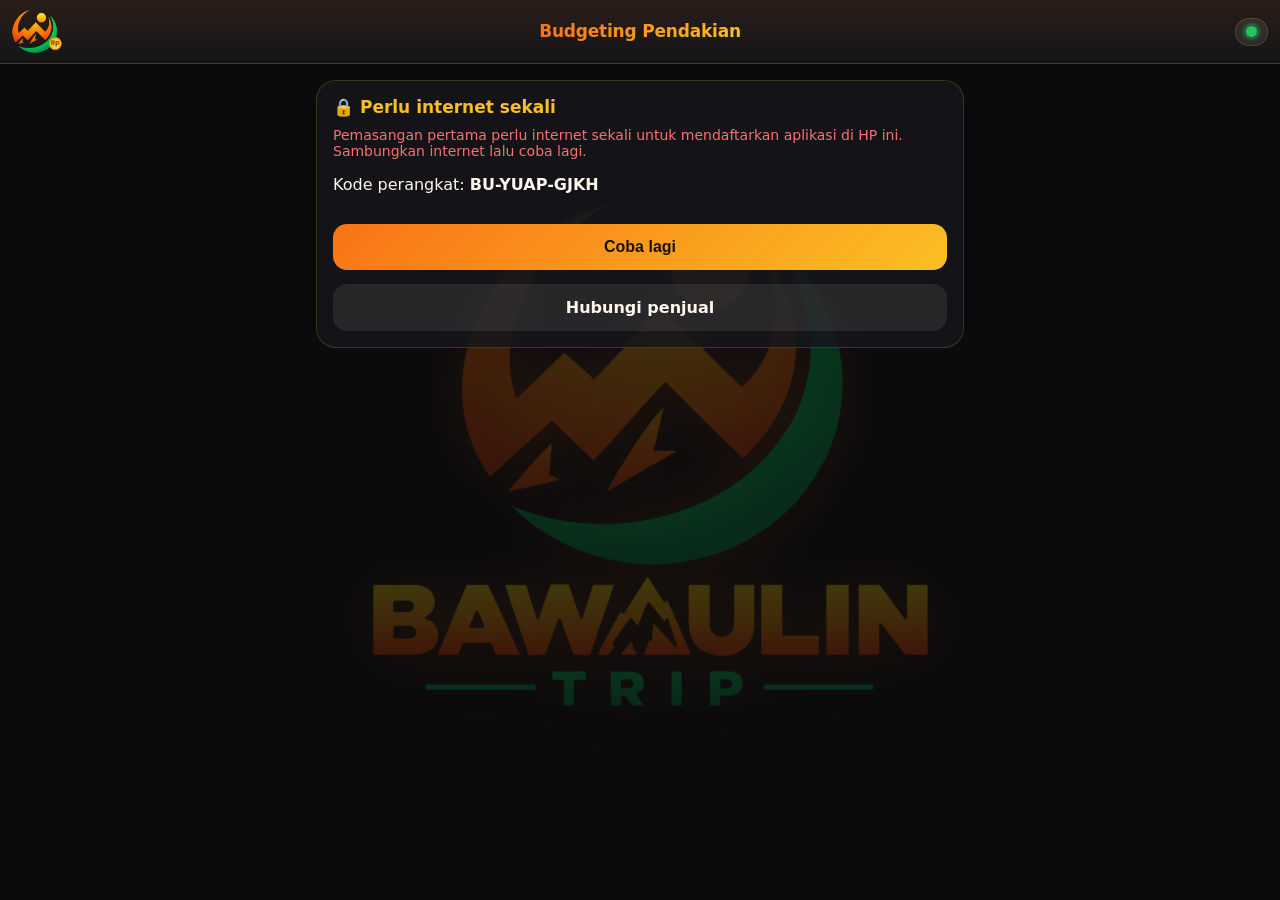
==== commit ba55a72d: "app v6.2.7: ikon mata di Beranda, chip saran cara bayar, status penyimpanan aplikasi" ====
--- a/index.html
+++ b/index.html
@@ -11,6 +11,8 @@
 <style>:root{--bg:#0b0b0d;--card:rgba(23,23,27,.86);--card2:rgba(255,255,255,.08);--tx:#fff7ed;--mut:#e0cfb0;--bd:rgba(251,191,36,.18);--h:#fbbf24;--pri:#f97316;--pri2:#fbbf24;--grn:#22c55e;--red:#ef4444;--onpri:#1a1000;color-scheme:dark}
 .dbchips{display:flex;flex-wrap:wrap;gap:6px;margin-top:6px}
 .dbchip{padding:4px 10px;border-radius:999px;border:1px solid var(--bd);background:var(--card);font-size:12px;cursor:pointer;user-select:none}
+.hmata{background:rgba(255,255,255,.2);border:0;border-radius:50%;width:36px;height:36px;display:inline-flex;align-items:center;justify-content:center;cursor:pointer;color:inherit}
+.hmata svg{width:20px;height:20px;stroke:currentColor;fill:none;stroke-width:2;stroke-linecap:round;stroke-linejoin:round}
 html[data-t=light]{--bg:#f3f4f6;--card:rgba(255,255,255,.9);--card2:rgba(0,0,0,.05);--tx:#1c1917;--mut:#57534e;--bd:#e7e5e4;--h:#c2410c;color-scheme:light}
 *{box-sizing:border-box;-webkit-tap-highlight-color:transparent}
 body{font-family:system-ui,-apple-system,"Segoe UI",Roboto,sans-serif;background:var(--bg);color:var(--tx);margin:0;padding-bottom:130px}
@@ -1546,7 +1548,10 @@
   let c = null; try { c = kasData(); } catch (e) {}
   const kum = c ? c.iuran : 0, target = c ? c.target : 0, saldo = c ? (isBS() ? c.kas : d.saldo) : d.saldo, pc = target > 0 ? kum / target * 100 : 0, dm = hitungMundur(DB.set.berangkat);
   const tgl = dm === null ? '<small class="tgl isi" onclick="dataTripSheet()">Tanggal berangkat belum diisi</small>' : `<small class="tgl"><span>Berangkat</span> ${esc(fmtDate(DB.set.berangkat))} · <span>${dm > 0 ? 'H-' + dm : dm === 0 ? 'Hari ini' : 'Sudah berangkat'}</span></small>`;
-  return `<div class="hero"><button type="button" class="hedit" onclick="dataTripSheet()" aria-label="Ubah Data Trip"><svg viewBox="0 0 24 24"><path d="M12 20h9"/><path d="M16.5 3.5a2.1 2.1 0 0 1 3 3L7 19l-4 1 1-4z"/></svg></button><small>${esc(d.destinasi || 'Belum ada destinasi')}</small>${tgl}${synChipHtml(synIdAktif())}<div class="big">${rp(saldo)}</div><small>Sisa saldo</small><small class="rl"><span>Pengeluaran</span> ${rp(d.keluar)}</small>
+  const mataOn = pref('priv', false);
+  const mataSvg = mataOn ? '<svg viewBox="0 0 24 24" width="20" height="20" stroke="currentColor" fill="none" stroke-width="2" stroke-linecap="round" stroke-linejoin="round"><path d="M1 12s4-8 11-8 11 8 11 8-4 8-11 8-11-8-11-8z"/><circle cx="12" cy="12" r="3"/><line x1="1" y1="1" x2="23" y2="23"/></svg>' : '<svg viewBox="0 0 24 24" width="20" height="20" stroke="currentColor" fill="none" stroke-width="2" stroke-linecap="round" stroke-linejoin="round"><path d="M1 12s4-8 11-8 11 8 11 8-4 8-11 8-11-8-11-8z"/><circle cx="12" cy="12" r="3"/></svg>';
+  const mataLabel = mataOn ? 'Tampilkan nominal' : 'Sembunyikan nominal';
+  return `<div class="hero"><button type="button" class="hedit" onclick="dataTripSheet()" aria-label="Ubah Data Trip"><svg viewBox="0 0 24 24"><path d="M12 20h9"/><path d="M16.5 3.5a2.1 2.1 0 0 1 3 3L7 19l-4 1 1-4z"/></svg></button><small>${esc(d.destinasi || 'Belum ada destinasi')}</small>${tgl}${synChipHtml(synIdAktif())}<div class="big" style="display:flex;align-items:center;gap:8px">${rp(saldo)}<button type="button" class="hmata" id="hmata" onclick="mataTap()" aria-label="${mataLabel}">${mataSvg}</button></div><small>Sisa saldo</small><small class="rl"><span>Pengeluaran</span> ${rp(d.keluar)}</small>
     <div class="ptr"><i style="width:${Math.max(0, Math.min(100, pc)).toFixed(1)}%"></i></div>
     <div class="trow"><span><small>Terkumpul</small> <b>${rp(kum)}</b></span><small>${target > 0 ? Math.round(pc) + '% dari ' + rp(target) : 'Tagihan belum diatur'}</small></div></div>`;
 }
@@ -2497,11 +2502,14 @@
 }
 async function simpanRek() { if ($('rk')) DB.set.rek = $('rk').value.trim(); if ($('tg2')) DB.set.tenggat = $('tg2').value; if ($('tgn')) DB.set.tagihan = Number(($('tgn').value || '').replace(/\D/g, '')) || 0; await save(); renderBayar(); toast('Tersimpan'); }
 function caraNamaList() { const j = $('cr_j') ? $('cr_j').value : 'bank'; return (CARA_PRE[j] || []).map(x => `<option value="${esc(x)}">`).join(''); }
-function caraJenisChg() { const e = $('cr_dl'); if (e) e.innerHTML = caraNamaList(); }
+function caraJenisChg() { const e = $('cr_chips'); if (e) e.innerHTML = caraChips($('cr_j').value,''); }
+function caraChips(j,q){ q=(q||'').trim().toLowerCase(); return ((CARA_PRE[j]||CARA_PRE.bank).filter(v=>v.toLowerCase().includes(q)).filter(v=>v.toLowerCase()!==q).slice(0,8)).map(v=>`<span class="dbchip" data-v="${esc(v)}" onmousedown="event.preventDefault()" onclick="fillCara(this.dataset.v)">${esc(v)}</span>`).join(''); }
+function fillCara(v){ const e=$('cr_n'); if(!e) return; e.value=v; $('cr_chips').innerHTML=caraChips($('cr_j').value,v); }
+function caraSaran(){ $('cr_chips').innerHTML=caraChips($('cr_j').value,$('cr_n').value); }
 function caraEdit(i) {
   const c = i >= 0 ? (DB.set.cara || [])[i] : null; if (i >= 0 && !c) return; const x = c || { jenis: 'bank', nama: '', nomor: '', an: '', on: true };
   sheetOpen(`<h3>${c ? 'Edit' : 'Tambah'} cara bayar</h3><label>Jenis</label><select id="cr_j" onchange="caraJenisChg()"><option value="bank"${x.jenis !== 'ew' ? ' selected' : ''}>Rekening bank</option><option value="ew"${x.jenis === 'ew' ? ' selected' : ''}>E-wallet</option></select>
-  <label>Nama (pilih atau ketik sendiri)</label><input id="cr_n" list="cr_dl" value="${esc(x.nama)}" placeholder="BCA, DANA, atau nama lain"><datalist id="cr_dl">${(CARA_PRE[x.jenis] || CARA_PRE.bank).map(v => `<option value="${esc(v)}">`).join('')}</datalist>
+  <label>Nama (pilih atau ketik sendiri)</label><input id="cr_n" value="${esc(x.nama)}" placeholder="BCA, DANA, atau nama lain" oninput="caraSaran()"><div id="cr_chips" class="dbchips">${caraChips(x.jenis,'')}</div>
   <label>Nomor rekening / nomor e-wallet</label><input id="cr_no" inputmode="numeric" value="${esc(x.nomor)}"><label>Atas nama</label><input id="cr_an" value="${esc(x.an || '')}">
   <label style="display:flex;gap:8px;align-items:center;margin-top:12px"><input type="checkbox" id="cr_on" style="width:auto"${x.on !== false ? ' checked' : ''}> Aktif (tampil di tagihan dan kwitansi)</label>
   <button class="btn" onclick="caraSimpan(${i})">Simpan</button>`);
@@ -4272,7 +4280,7 @@
 document.documentElement.lang = LANG;
 if (LANG === 'en') { if (document.body) i18nRun(); }
 
-const APP_V = 'v6.2.6';
+const APP_V = 'v6.2.7';
 /* v6.2.0: pembaruan langsung di dalam APK (Capacitor). Di web semua bagian ini tidak aktif. */
 const APK = (() => { try { return !!(window.Capacitor && typeof window.Capacitor.isNativePlatform === 'function' && window.Capacitor.isNativePlatform()); } catch (e) { return false; } })();
 const UPD_BASE = 'https://eqrubezljxejfnjgqigb.supabase.co/storage/v1/object/public/update/';
@@ -4635,6 +4643,7 @@
 const zsel = (l, key, opts, cv) => `<div class="zr"><span class="zk">${l}</span><div class="zrt"><select class="zsel" onchange="selTap('${key}',this.value)">${opts.map(([v, t]) => `<option value="${v}"${String(v) === String(cv) ? ' selected' : ''}>${t}</option>`).join('')}</select></div></div>`;
 const zseg = (l, g, opts, cv) => `<div class="zr"><span class="zk">${l}</span><div class="zrt"><div class="zsg">${opts.map(([v, t]) => `<button class="${v === cv ? 'on' : ''}" aria-pressed="${v === cv}" onclick="segTap('${g}','${v}')">${t}</button>`).join('')}</div></div></div>`;
 async function swTap(id) { const [k, d] = SW[id], v = !pref(k, d); await setPref(k, v); const e = $('sw_' + id); if (e) e.setAttribute('aria-checked', v); if (id === 'priv') { applyPriv(); if (!v) rerender(); } }
+async function mataTap(){ await swTap('priv'); rerender(); }
 async function selTap(k, v) { if (k === 'kunci' || k === 'ingCad' || k === 'bulat') v = Number(v); await setPref(k, v); toast('Tersimpan'); }
 async function segTap(g, v) {
   if (g === 'bhs') { await setPref('bahasa', v); setBahasa(v); } else if (g === 'tema') setTema(v); else { await setPref('fz', v); try { localStorage.setItem('fz', v); } catch (e) {} applyFz(); }
@@ -4714,9 +4723,10 @@
 Object.assign(EN, {"v5.7.1: tarik layar ke bawah dari paling atas untuk memeriksa status lisensi dan menyegarkan tampilan, tanpa pindah halaman.": "v5.7.1: pull the screen down from the very top to check the license status and refresh the view, without leaving the page."});
 Object.assign(EN, {"🔗 Bagikan trip": "🔗 Share trip", "Bagikan trip": "Share trip", "Buat kode gabung": "Create join code", "Menghubungi server...": "Contacting server...", "Kode gabung": "Join code", "📋 Salin kode": "📋 Copy code", "📤 Kirim ke teman": "📤 Send to friends", "🔄 Buat kode baru": "🔄 Create new code", "Matikan kode": "Turn off code", "Kode dimatikan": "Code turned off", "Kode disalin": "Code copied", "Lihat paket": "See plans", "Trip bersama tidak bisa dibagikan ulang": "A shared trip cannot be shared again", "Pilih hak awal untuk teman yang bergabung. Hak tiap anggota bisa diubah nanti.": "Choose the starting rights for friends who join. Each member's rights can be changed later.", "Hanya melihat Itinerary dan Checklist.": "View Itinerary and Checklist only.", "Mengedit semua bagian uang dan melihat daftar Tamu.": "Edit all money sections and view the Guests list.", "Mengedit semua bagian kecuali uang (uang hanya dilihat).": "Edit all sections except money (money is view-only).", "Kode berlaku 24 jam dan bisa dipakai beberapa teman sampai kuota HP penuh.": "The code is valid for 24 hours and can be used by several friends until the phone quota is full.", "Teman Anda tetap bisa bergabung ke trip Anda dengan paket apa pun (Basecamp hanya melihat).": "Your friends can still join your trip with any plan (Basecamp can only view).", "Gagal terhubung. Periksa internet lalu coba lagi.": "Could not connect. Check your internet and try again.", "Membuat trip bersama butuh paket Puncak atau Edelweis.": "Creating a shared trip needs the Puncak or Edelweis plan.", "Sinkron antar-HP belum dibuka untuk perangkat ini.": "Phone-to-phone sync is not yet open for this device.", "Server sedang sibuk. Coba lagi sebentar lagi.": "The server is busy. Try again shortly."});
 Object.assign(EN, {"➕ Gabung dengan kode": "➕ Join with code", "Gabung dengan kode": "Join with code", "Gabung": "Join", "Kode gabung": "Join code", "Kode gabung (8 karakter)": "Join code (8 characters)", "Nama tampilan (boleh kosong)": "Display name (optional)", "Trip bersama": "Shared trip", "Buka": "Open", "← Kembali ke trip saya": "← Back to my trip", "Mengambil data...": "Fetching data...", "Masukkan kode gabung dari pemilik trip (8 karakter). Semua paket boleh bergabung; paket Basecamp hanya bisa melihat.": "Enter the join code from the trip owner (8 characters). Any plan can join; Basecamp can only view.", "Kode harus 8 karakter (huruf dan angka)": "The code must be 8 characters (letters and numbers)", "Butuh internet untuk bergabung": "You need internet to join", "Keluar dari trip bersama dulu": "Leave the shared trip first", "Gagal menyimpan salinan trip": "Could not save the trip copy", "Anda sudah bergabung ke trip ini": "You have already joined this trip", "Trip bersama tidak bisa dibuka": "The shared trip could not be opened", "Tamu, Lihat saja": "Guest, view only", "Belum ada izin": "No permission yet", "Kode tidak dikenal atau sudah kedaluwarsa. Minta kode baru dari pemilik trip.": "Unknown or expired code. Ask the trip owner for a new code.", "Ini trip Anda sendiri.": "This is your own trip.", "Akses Anda ke trip ini dicabut. Minta kode baru dari pemilik trip.": "Your access to this trip was removed. Ask the owner for a new code."});
-const BARU = ["v6.2.6: Saran Dibayar oleh tidak lagi mengambang di atas keyboard HP. Penyimpanan permanen kini memberi umpan balik.", "v6.2.5: Sisa saldo di Beranda kini menghitung semua pemasukan dikurangi pengeluaran.", "v6.2.4: Perbaikan kecil pada tampilan Beranda.", "v6.2.3: Sisa saldo kini menghitung semua pemasukan dikurangi pengeluaran. Ada cincin Pemasukan dari Total Realisasi. Ada petunjuk pengisian Biaya dan Total Realisasi.", "v6.2.0: persiapan aplikasi Android (APK): pembaruan bisa dipasang langsung dari dalam aplikasi. Di web tidak ada yang berubah dan data kamu tidak berubah.", "v6.1.1: baris Arsip dan trip baru dihapus dari kartu Data & Cadangan di Akun karena sudah ada di Menu › Trip & Arsip. Tidak ada fitur yang dihapus dan data kamu tidak berubah.", "v6.1.0: Beranda dan header dirapikan. Bagikan trip, Gabung dengan kode, dan Terima kepemilikan kini satu pintu lewat tombol Trip bersama. Data Trip dibuka lewat ikon pensil di kartu atas (langsung tampil bila destinasi masih kosong). Header dibuat simetris. Tidak ada fitur yang dihapus dan data kamu tidak berubah.", "v6.0.8: Keamanan impor: file cadangan dan rekap yang diimpor kini diperiksa; nomor baris yang tidak wajar diganti dan gambar QRIS yang bukan gambar dibuang. Cadangan yang sah tidak berubah.", "v6.0.7: Kebijakan Privasi naik ke versi 1.8: sidik alamat IP untuk membatasi kiriman berlebihan kini ditulis apa adanya sebagai sidik satu arah (hash), bukan sidik acak. Kartu Yang baru kini memuat catatan v6.0.4 sampai v6.0.6. Data dan paket kamu tidak berubah.", "v6.0.6: bila pendaftaran HP baru ditolak karena server sedang ramai atau batas pendaftaran hari ini tercapai, layar kini menulis Pendaftaran sedang dibatasi (bukan lagi Perlu internet sekali). Coba lagi nanti atau besok.", "v6.0.5: perbaikan keamanan. Teks dari formulir Pendaftaran Online (nama, catatan) tidak bisa lagi menyisipkan perintah berbahaya; tanda kutip lurus di nama diganti kutip lengkung. Bukti nota hanya menerima foto atau PDF dan tidak ikut sinkron. Pengaturan trip bersama yang bentuknya tidak dikenal diabaikan. Data dan paket kamu tidak berubah.", "v6.0.4: cadangan data. Di Akun › Data & Cadangan ada Simpan cadangan ke HP (file) dan Pulihkan dari cadangan, supaya data trip bisa dipulihkan dari berkas yang kamu simpan sendiri.", 'v6.0.3: HP baru yang dibuka lewat browser (Edge, Samsung Internet) kini bisa mendaftar, tidak lagi diminta memasang aplikasi dulu. Saat penjual melakukan pemeliharaan, Beranda menampilkan pita Sedang pemeliharaan; pembukuan tetap jalan.', "v6.0.1: Syarat & Ketentuan naik ke versi 1.6: komitmen penjual menjalankan aplikasi dan server, cara pindah HP yang sebenarnya, penjelasan data trip bersama (pemilik sebagai pengendali data), dan kalimat lama tentang Segera dihapus. Di formulir Pendaftaran Online, pertanyaan alergi kini bernama Pantangan makanan (alergi atau tidak suka). Data dan paket kamu tidak berubah.", "v6.0.0: fitur Trip bersama kini tampil sebagai fitur paket yang sudah ada, penanda Segera dihapus dari tabel paket dan Panduan. Data dan paket kamu tidak berubah.", "v5.35.0: tabel paket di Akun › Paket saya kini menulis fitur trip bersama (bergabung ke trip teman, riwayat perubahan). Kebijakan Privasi naik ke versi 1.7 dan Syarat & Ketentuan ke versi 1.5 dengan penjelasan trip bersama, dan Panduan punya topik Trip bersama. Data dan paket kamu tidak berubah.", "v5.34.0: perbaikan hasil audit. Tutup Buku kini berlaku juga di server (butuh server v8.0.6): HP lain tidak bisa lagi menambah uang setelah buku ditutup, dan Buka Buku membukanya kembali. Tawaran hapus data masa latihan dan angka ringkasan Rekap tidak lagi menyentuh trip bersama yang sedang dibuka. Pita masa tenggang pada 7 hari terakhir kini kuning dan berkotak, header tidak lagi melebar, dan layar yang sedang Anda isi tidak digambar ulang saat paket berubah. Membuat trip bersama baru saat masa tenggang ditolak; trip yang berjalan tetap sinkron.", "v5.33.0: paket anggota di trip bersama. Bila paket berbayar Anda habis lewat masa tenggang, di trip bersama yang Anda ikuti Anda hanya bisa melihat, juga saat offline, dan teks hak menyebut paket berakhir. Anda tidak dikeluarkan dan data tidak dihapus. Popup paket kini menjelaskan hal ini bagi anggota trip bersama.", "v5.32.0: masa tenggang paket kini menyebut sinkron. Pemilik trip bersama melihat sisa hari sebelum sinkron berhenti, di popup paket dan di pita Beranda. Anggota melihat pita \"Pemilik trip perlu memperpanjang paket\" dan pengingat pada sisa 7, 3, dan 1 hari. Tidak ada data yang dihapus; tiap HP tetap menyimpan salinannya.", "v5.31.0: bila pemilik menghapus trip bersama dari server, HP anggota kini tahu: salinan trip menjadi arsip baca saja, muncul pemberitahuan satu kali, dan perubahan yang belum terkirim bisa diekspor. HP berhenti mencoba mengirim ke server. Arsipnya bisa dihapus dari HP lewat Menu > Kolaborasi.", "v5.30.0: pemilik trip bersama kini bisa menghapus trip dari server lewat Menu > Kolaborasi > Hapus dari server. Semua anggota langsung kehilangan akses dan kode gabung mati. Data di HP Anda dan salinan di HP anggota tetap ada, dan mode itu bisa dibagikan lagi dengan trip baru.", "v5.29.0: pemilik trip bersama kini bisa memindahkan kepemilikan ke HP lain atau orang lain lewat Menu > Kolaborasi > Pindahkan kepemilikan. Penerima memasukkan kode sekali pakai (berlaku 1 jam) lewat tombol Terima kepemilikan di Beranda. HP lama menyimpan arsip baca saja.", "v5.28.0: pemilik trip bersama kini punya layar Perubahan ditolak di Menu > Kolaborasi. Perubahan anggota yang ditolak server (misalnya akses sudah dicabut) bisa diterima sebagai entri baru atas nama Anda, atau diabaikan. Kartu trip yang dicabut juga tidak lagi bertulis Edit.", "v5.27.0: jika pemilik mencabut akses Anda ke trip bersama, kini muncul pemberitahuan sekali. Salinan di HP menjadi arsip baca saja, dan perubahan Anda yang belum terkirim bisa diekspor lewat tombol Ekspor perubahan.", "v5.26.0: di trip bersama milik Anda, baris Pemasukan dan Pengeluaran kini punya tautan \"Riwayat baris\" yang menampilkan siapa mengubah baris itu dan kapan. Tanda \u26a0 \"Ada revisi bersamaan\" kini bisa diketuk: pemilik langsung ke Catatan konflik, anggota mendapat penjelasan singkat. Perlu internet.", "v5.25.0: pemilik trip bersama kini punya layar Riwayat di Menu > Kolaborasi: siapa mengubah apa dan kapan, dari nilai berapa ke berapa (180 hari terakhir). Bisa disaring per anggota dan per bagian. Salinan terakhir bisa dibaca saat offline; untuk memuat yang terbaru perlu internet.", "v5.24.0: pemilik trip bersama kini punya layar Catatan konflik di Menu > Kolaborasi. Bila dua anggota mengubah hal yang sama saat offline, pemilik bisa memakai revisi yang kalah atau mengabaikan catatannya. Titik merah di Menu menyala bila ada catatan baru. Perlu internet.", "v5.23.0: di trip bersama, menghapus Pemasukan atau Pengeluaran kini meminta alasan (minimal 3 huruf). Transaksi yang dibatalkan tampil di bagian \"Dibatalkan\" lengkap dengan alasannya dan tidak ikut hitungan. Tanda \u26a0 \"Ada revisi bersamaan\" hilang sendiri setelah pemilik menyelesaikannya (memilih revisi menyusul).", "v5.22.0: baris Pemasukan dan Pengeluaran di trip bersama yang direvisi dua HP bersamaan kini diberi tanda \u26a0 \"Ada revisi bersamaan\" (semua revisi tetap tersimpan di server). Memilih revisi menyusul di pembaruan berikutnya.", "v5.21.0 (hasil audit tengah): pesan jelas bila kode gabung lama dipakai setelah Anda keluar dari trip (butuh server v8.0.5), dan impor rekap trip kini ditolak saat membuka trip bersama.", "v5.20.0: di Menu › Kolaborasi, anggota kini bisa mengubah nama tampilan dan keluar dari trip bersama (salinan tetap ada sebagai arsip baca saja), lalu menghapus arsip itu dari HP. Mengubah nama butuh server v8.0.4.", "v5.19.0: di Menu › Kolaborasi, pemilik trip kini bisa mengubah izin tiap anggota (paket Pantau, Bendahara, Panitia, atau atur sendiri per bagian) dan mencabut akses anggota. Anggota memakai izin baru setelah tarikan berikutnya.","v5.18.0: Menu kini punya item Kolaborasi untuk trip bersama. Di dalamnya ada daftar anggota beserta hak aksesnya (pemilik melihat semua anggota, anggota melihat hak dirinya sendiri) dan jumlah HP yang terpakai. Bila internet mati, daftar terakhir tetap ditampilkan. Ubah izin dan cabut anggota menyusul di rilis berikutnya.","v5.17.0: layar trip bersama kini mengikuti izin dari pemilik. Bagian yang hanya boleh Anda lihat menjadi baca saja (tombol tambah, edit, hapus, dan centang disembunyikan), bagian tanpa izin menampilkan Tidak ada akses, dan tamu paket Basecamp hanya bisa melihat. Rekap trip bersama tidak bisa diekspor dari HP teman.", "v5.16.0: tanggal berangkat, tagihan, kunci buku, dan pengaturan trip lain milik pemilik kini sampai ke HP teman (pemilik mengirim, teman hanya melihat; kartu Beranda memakai tanggal berangkat). Pada baris Masuk dan Keluar di trip bersama tampil \"Terakhir diubah oleh ...\" beserta waktunya.", "v5.15.0: perubahan teman kini diambil otomatis. Selama aplikasi terbuka di layar depan, aplikasi mengecek server ringan sekitar tiap 90 detik dan mengambil perubahan teman bila ada. Ikon status baru (Tersinkron, Menunggu, Offline, Dihentikan, Dicabut) muncul di header, kartu trip, dan daftar Trip bersama; ketuk untuk rincian.", "v5.14.0: perubahan teman kini diterima. Buka trip bersama lalu tarik layar ke bawah atau ketuk Ambil perubahan; trip milik Anda yang dibagikan juga menerima perubahan teman (saat aplikasi dibuka, kembali ke layar depan, atau tarik layar ke bawah). Baris yang masih punya perubahan Anda belum terkirim tidak ditimpa. Belum otomatis; itu menyusul.", "v5.13.0: trip milik Anda yang sudah dibagikan kini disalin ke server: seluruh isinya dikirim sekali, lalu setiap perubahan Anda ikut terkirim otomatis (uang dan status peserta sekitar 5 detik, bagian lain sekitar 60 detik). Teman belum bisa melihat isinya; itu menyusul. Antrean kirim terlihat di Akun.", "v5.12.0: perubahan yang Anda buat di trip bersama kini dikirim ke server otomatis (uang dan status peserta sekitar 5 detik, bagian lain sekitar 60 detik, juga saat aplikasi dibuka atau kembali ke layar depan). Perubahan teman belum diterima; itu menyusul. Antrean kirim terlihat di Akun.", "v5.11.0: tombol Gabung dengan kode di Beranda (semua paket): masukkan kode dari pemilik, isi nama tampilan, salinan awal trip diunduh, lalu trip muncul di bagian Trip bersama dan bisa dibuka. Pengiriman perubahan ke teman menyusul.", "v5.10.0: tombol Bagikan trip di Beranda (Puncak dan Edelweis): membuat trip bersama di server dan kode gabung 8 karakter dengan hak awal Pantau, Bendahara, atau Panitia. Fitur sinkron masih tahap uji; teman belum bisa bergabung.", "v5.9.0: persiapan fitur sinkron antar-HP (belum ada tombolnya, tampilan tidak berubah). Setiap catatan kini diberi nomor internal; data lama tetap utuh.", "v5.8.0: kartu trip di Beranda kini menampilkan tanggal berangkat dengan hitung mundur, Terkumpul (persen dari tagihan), dan Sisa saldo dengan Pengeluaran. Isi tanggal berangkat di kartu Data Trip. Kode destinasi kwitansi pindah ke Menu › Trip & Arsip › Pengaturan trip.", "v5.7.1: tarik layar ke bawah dari paling atas untuk memeriksa status lisensi dan menyegarkan tampilan, tanpa pindah halaman.", "v5.7.0: pengumuman dari penjual tampil sebagai pita di Beranda (bisa ditutup), Lapor masalah kini bisa dikirim lewat aplikasi selain WhatsApp, dan Kebijakan Privasi diperbarui (versi 1.6).", "v5.6.0: nama dan nomor WhatsApp kini diisi saat membeli paket, ada nama panggilan opsional di Akun, dan Kebijakan Privasi diperbarui (versi 1.5).", "v5.5.0: tombol Bagikan aplikasi di Akun untuk mengajak teman; perbaikan kecil di belakang layar.", "v5.4.0: beli, perpanjang, dan cek pembayaran kini ada di halaman Paket saya (ketuk lencana paket di Akun); tiap kartu paket menampilkan harga dari penjual, harga asli dicoret. Data kamu tidak berubah.", "v5.3.0: tulisan nama mode saat animasi masuk kini di atas layar dengan desain baru. Data kamu tidak berubah.", "v5.2.0: ikon mode baru (Open trip tenda, Tektok pendaki dengan trekking pole, Pendakian bersama banyak orang) dan animasi masuk mode berbeda untuk tiap mode, lengkap dengan latar yang menyesuaikan. Ketuk layar untuk melewati animasi. Data kamu tidak berubah.", "v5.1.0: dua perbaikan (nomor pesanan tidak lagi tertimpa tombol, daftar Kru Panitia di Open trip tampil benar), kartu paket baru yang lebih ringkas di Akun, dan animasi saat masuk mode. Data kamu tidak berubah.", "v5.0.0: tanpa layar aktivasi (langsung Basecamp saat dibuka), beli dan perpanjang paket lewat Midtrans dari dalam aplikasi, tombol Cek pembayaran, Syarat dan Privasi versi 1.4, Panduan diperbarui. Data kamu tidak berubah.", "v4.7.1: perbaikan tombol Aktifkan notifikasi: pesan galat kini menjelaskan penyebabnya dan kunci notifikasi diperiksa dulu.", "v4.7.0: pendaftaran online kini lewat server bawaulin.trip (tanpa Apps Script) dengan notifikasi pendaftar baru. Basecamp gratis tanpa batas waktu; Sabana dan Puncak punya tanggal berakhir, masa tenggang 14 hari, dan pengingat. Syarat, Privasi, dan Panduan diperbarui.", "v4.6.0: halaman Paket saya dirombak. Kartu paket kini berlatar punggung gunung, ada daftar keuntungan, dan kartu perbandingan Basecamp, Sabana, Puncak, dan Edelweis yang bisa digeser. Isi tiap paket disamakan dengan rencana paket terbaru; fitur bertanda Segera belum bisa dipakai. Fitur, kunci, data, dan lisensi kamu tidak berubah.", "v4.5.0: tombol Paket saya di Akun dan di lencana header membuka kartu paket kamu, keuntungannya, dan daftar semua paket. Nama paket kini Basecamp (dulu Rintis), Sabana (dulu Puncak), Puncak, dan Edelweis; role Navigator (dulu VVIP) dan Leader (dulu Developer). Tampilan lencana dibuat lebih modern. Fitur, kunci, data, dan lisensi kamu tidak berubah.", "v4.4.1: Panduan kini ikut mode. Pendakian bersama punya 25 topik sendiri (Mulai trip patungan, Anggota dan peran, Tugas, Beban bawaan, Logistik makan, Hitung Iuran dan Kas bersama, Penyelesaian akhir), Tektok punya 25 (Sesi dan kuota, Tiket & Parkir, Izin dan registrasi, Jadwal naik-turun, Kru maks 3), dan Open trip punya 24 (Kuota dan daftar tunggu, Batal dan pengembalian, Perlengkapan Kelompok dan Pribadi, Kru Panitia). Tiap topik punya demo bergerak, langkah rinci, dan tips. Di mode Pendakian bersama, kata Tamu dan Peserta di Beranda, Pembayaran, dan Rekap kini diganti Anggota, dan Panduan tidak lagi menampilkan topik untung. Data dan lisensi kamu tidak berubah.", "v4.4.0: mode Pendakian bersama kini punya tab Tugas, Beban bawaan, dan Logistik makan. Tab Tugas membagikan pekerjaan ke anggota (Navigator, Bendahara, Masak, Dokumentasi, P3K, Pembawa air, Sweeper, Pembawa tenda) dengan template satu klik, ringkasan per anggota, dan peringatan bila pembagian belum merata. Perlengkapan Kelompok kini punya kolom Pembawa dan Berat (kg), dan kartu Beban per orang menampilkan total berat, rata-rata, dan selisih tiap anggota. Hanya pencatat, tidak mengatur otomatis. Tab baru Logistik makan menyusun menu per hari dan waktu makan (Sarapan, Makan siang, Makan malam, Camilan) lengkap dengan porsi, bahan, perkiraan biaya, pembeli, dan pemasak. Total dan biaya per orang dihitung otomatis, bisa dimasukkan ke Pengeluaran (kategori Konsumsi, tidak digandakan), dan daftar belanja bisa dikirim ke WhatsApp. Laporan PDF kini memuat Tugas, Beban bawaan, dan Logistik makan. Open trip dan Tektok tidak berubah. Data dan lisensi tidak berubah.", "v4.3.0: mode Pendakian bersama mulai punya isi sendiri. Tab Tamu menjadi Anggota dengan kolom Peran (Ketua, Bendahara, Anggota, Lainnya), menu khusus, dan ikon baru yang berbeda dari mode lain. Kini ada kartu Kas bersama (di Beranda dan Pembayaran) dan Hitung Iuran di tab Simulasi. Tab baru Penyelesaian menghitung bagian tiap anggota, saldo, dan transfer minimal (siapa membayar siapa) dengan tombol WhatsApp per anggota dan PDF. Rekap dan Statistik memakai Sisa saldo, tanpa untung. Open trip dan Tektok tidak berubah. Data dan lisensi tidak berubah.", "v4.2.0: mode Tektok kini punya isi sendiri. Tab baru Tiket & Parkir (tiket masuk, Simaksi, asuransi, parkir per kendaraan) yang bisa masuk ke Pengeluaran dan Simulasi, daftar Izin dan registrasi, Jadwal naik-turun yang membuat Itinerary otomatis dan bisa dibagikan ke WhatsApp, template perlengkapan tektok, serta Sesi per hari dengan kuota dan daftar tunggu per sesi, sewa kendaraan/ojek di Simulasi (jumlah dari kapasitas), batal, Kru Panitia maksimal 3 orang, dan Sudah termasuk / Belum termasuk. Menu, navigasi bawah, dan judul halaman Tektok memakai ikon baru yang berbeda dari Open trip. Mode lain tidak berubah. Data dan lisensi tidak berubah.", "v4.1.0: mode Open trip kini punya isi sendiri. Perlengkapan dibagi Kelompok (panitia, masuk biaya) dan Pribadi (dibawa peserta, daftar bisa dibagikan lewat WhatsApp atau PDF). Tab baru Kru Panitia dengan upah per orang yang bisa masuk ke Pengeluaran dan Simulasi. Kuota peserta dengan daftar tunggu otomatis, status Batal dengan hitungan pengembalian, tagihan per grup, dan kartu Sudah termasuk / Belum termasuk di pesan tagihan. Menu, navigasi bawah, dan judul halaman Open trip memakai ikon baru bertema pendakian. Mode lain tidak berubah. Data dan lisensi tidak berubah.", "v4.0.0: tiga trip bisa berjalan sekaligus, satu per mode (Open trip, Tektok, Pendakian bersama); ganti mode tanpa mengarsipkan dan tanpa kehilangan data. Simulasi kini per mode dengan kartu Rekap Simulasi, dan Rekap menampilkan trip berjalan di semua mode. Ekspor rekap trip (gratis) dan Impor rekap trip (Puncak): file rekap bisa dikirim ke HP lain, masuk ke Arsip, dan bisa dibuka kembali untuk diedit sesuai hasil nyata. Catatan: cadangan dari v4 yang dipulihkan di aplikasi versi lama hanya membawa trip mode yang sedang aktif. Data dan lisensi tidak berubah.", "v3.1.1: kartu di halaman Pilih Mode, chip, dan Rekap kini ikut warna yang Anda pilih untuk mode itu (misalnya merah). Header dirapikan: logo lebih besar dan semua bagian sejajar presisi. Data dan lisensi tidak berubah.", "v3.1.0: warna aplikasi kini ikut mode (Open trip ungu, Tektok biru, Pendakian bersama hijau); warna pilihan sendiri di Pengaturan berlaku per mode, dan Otomatis mengembalikan warna mode. Logo di bagian atas kini tetap logo bawaulin.cash dan bisa diketuk untuk ke halaman awal dan Rekap (tulisan bawaulin.trip di bagian atas dihapus); ganti logo di Akun hanya mengubah logo di Akun, PDF, dan kwitansi. Data dan lisensi tidak berubah.", "v3.0.0: tiga mode dalam satu aplikasi (Open trip, Tektok, Pendakian bersama) dengan layar awal baru: tombol Mode di atas dan Rekap di bawah. Rekap semua jenis bisa diketuk sampai rekap lengkap tiap trip. Arsip kini ditandai jenisnya dan bisa disaring. Trip lama otomatis menjadi Open trip. Data dan lisensi tidak berubah.", "v2.2.2: lencana mini di header (ikon saja; ketuk untuk melihat keuntungan) dan indikator koneksi kini berupa titik hijau (online) atau merah (offline). Data dan lisensi tidak berubah. v2.2.1: ketuk lencana di Akun untuk melihat keuntungannya (VIP kini juga dapat akses awal fitur baru); pasal pengembalian uang di Syarat & Ketentuan (dokumen versi 1.2); pengecek gelar untuk akses awal fitur (belum ada fitur yang disembunyikan). Data dan lisensi tidak berubah.", "v2.1.0: lencana baru di Akun: tampilan khusus untuk Developer, VVIP, VIP, Puncak, dan Rintis. Lencana hanya penanda, tidak mengubah fitur. Data dan lisensi tidak berubah.", "v2.0.0: logo dan tagline \"Lieur ngitung, bawa santai\" bawaulin.cash tampil di layar aktivasi dan layar sambutan, dan ikon aplikasi diganti. Data dan lisensi tidak berubah.", 'v1.14.6: Info Umum kini menjelaskan paket Rintis dan Puncak (Syarat & Ketentuan dan Kebijakan Privasi dokumen versi 1.1), dan Panduan punya topik Paket Rintis dan Puncak.', 'v1.14.5: tanda air bawaulin.cash di PDF paket Rintis dikembalikan ke tampilan besar yang jelas terlihat.', 'v1.14.0: paket Rintis: setelah trip pertama selesai, fitur Puncak terkunci (Simulasi, Bagi Hasil, Pendaftaran online, Salin Template, Statistik Antar-Trip, dan PDF tanpa tanda bawaulin.cash). Data tetap aman dan terbuka lagi di Sabana. Ada peringatan sebelum masa trip pertama habis.', 'v1.13.0: lencana status paket di Akun (Latihan, Trip pertama, Rintis, atau Puncak). Belum ada fitur yang dikunci.', 'v1.12.0: halaman Info Umum berisi Syarat & Ketentuan dan Kebijakan Privasi (Pengaturan › Bantuan).', 'v1.11.1: Panduan disesuaikan dengan tombol Batalkan, layar sambutan, dan ajakan cadangkan.', 'v1.11.0: hapus kini bisa dibatalkan (tombol Batalkan 7 detik) tanpa konfirmasi; layar sambutan 3 langkah untuk pengguna baru (Pengaturan > Bantuan > Lihat panduan awal); ajakan mencadangkan data setelah buku trip ditutup.', 'v1.10.1: indikator Online (titik hijau) dan Offline (titik merah) kini selalu tampil di pojok kanan atas, menggantikan tombol tema yang sudah ada di Pengaturan.', 'v1.10.0: Pengaturan dirapikan. Perilaku Input dan Pengingat dihapus (selalu aktif), pembulatan harga jual pindah ke Kalkulator, Tentang dan Bantuan dipisah.', 'v1.9.0: tanda Offline saat tidak ada internet, dan pembaruan aplikasi kini muncul otomatis.', 'v1.8.11: pemeriksaan lisensi dipindah ke server baru.', 'v1.8.10: Hitung Trip (kalkulator), banner, dan label kecil kini tersedia dalam English.', 'v1.8.9: pesan kosong, galat, layar kunci dan lisensi kini tersedia dalam English.', 'v1.8.8: kalimat privasi di Pengaturan disederhanakan dan judul topik Panduan kini tersedia dalam English.', 'v1.8.7: Trip & Arsip, Riwayat Perubahan, dan Bagi Hasil kini tersedia dalam English.', 'v1.8.6: Simulasi, Statistik Antar-Trip, kolom pencarian, dan penjelasan Patungan Otomatis kini tersedia dalam English.', 'v1.8.5: daftar Yang baru, pesan hapus/impor, dan sisa teks halaman diterjemahkan ke English.', 'v1.8.4: langkah rinci dan tips Panduan kini tersedia dalam English.', 'v1.8.3: tanggal mengikuti bahasa dan demo Panduan diterjemahkan ke English. Langkah rinci Panduan menyusul.', 'v1.8.2: terjemahan English diperluas ke Pengaturan, lembar, layar aktivasi dan kunci. Pesan WhatsApp tetap Indonesia.', 'v1.8.1: terjemahan English diperluas ke semua tab utama, toast, dan pesan konfirmasi. Panduan dan Yang baru menyusul.', 'Baru: pilihan Bahasa (Pengaturan › Tampilan): Indonesia atau English. Tahap awal: menu, tab, Pengaturan, tombol, dan pesan utama sudah berbahasa Inggris; teks yang belum diterjemahkan tetap Indonesia. Pesan WhatsApp, kwitansi, dan PDF untuk peserta tetap Indonesia. Panduan dan daftar Yang baru menyusul.', 'Baru: tombol Matikan semua kunci (Pengaturan › Keamanan) mematikan PIN, pola, dan sidik jari sekaligus setelah konfirmasi PIN. Baru juga panduan Keamanan buka aplikasi (Menu › Panduan).', 'Layar kunci didesain ulang: tanpa header, dengan logo besar bercahaya, kartu kaca, pola dan sidik jari lebih jelas, serta tombol pindah cara buka berbentuk pil. Cara kerjanya tidak berubah.', 'Baru: Cara buka aplikasi (Pengaturan › Keamanan). Selain PIN, buka dengan pola 3x3 atau sidik jari. PIN tetap jadi cadangan dan dipakai untuk mengatur. Pola salah 5 kali menunggu 30 detik. Sidik jari bergantung HP dan belum tentu jalan di semua perangkat; bila tidak didukung, opsinya tidak muncul. Cadangan membawa pola, sidik jari didaftarkan ulang.', 'Baru: Riwayat perubahan (Menu › Trip & Arsip, di bawah kartu Tutup Buku). Setiap transaksi uang yang ditambah, diubah (nilai sebelum dan sesudah), dihapus, atau dipulihkan dicatat dengan waktunya, begitu juga saat buku trip ditutup dan dibuka. Isi Nama pencatat bila beberapa panitia memakai HP yang sama. Bisa difilter dan diunduh sebagai CSV. Perubahan sebelum v1.6.0 tidak punya riwayat.', 'Baru: Tutup buku trip (Menu › Trip & Arsip). Setelah trip selesai, transaksi uang dikunci: Pemasukan, Pengeluaran, Catat bayar, penggantian Talangan, transaksi berulang, simulasi dan sewa yang masuk ke Pengeluaran. Arsip cadangan dibuat otomatis, dan kunci hanya bisa dibuka dengan mengetik BUKA. Tamu, Itinerary, Checklist, kwitansi, PDF, dan Rekap tetap bebas.', 'Tab Pembayaran dirombak. Paling atas ringkasan (terkumpul dari target, jumlah Lunas/Sebagian/Belum bayar/Telat, tenggat), lalu daftar peserta dengan pencarian dan filter. Tombol ＋ Catat bayar di tiap peserta mengisi sisa tagihan otomatis dan menyimpannya sebagai Pemasukan kategori Peserta. Tombol Tagih berikutnya membuka WhatsApp peserta yang belum ditagih satu per satu. Pengaturan cara bayar dan tagihan dilipat di bawah. Data lama aman.', 'Cara bayar kini berupa daftar: beberapa rekening bank dan e-wallet (DANA, SeaBank, ShopeePay, GoPay, OVO, LinkAja, atau nama lain), tombol Salin nomor, serta sakelar aktif. Semua yang aktif ikut di pesan tagihan WhatsApp, kwitansi, dan kata kunci {rekening}. Teks rekening lama tetap dipakai sebagai catatan.', 'Baru: Kartu cara bayar (PDF) dan Cara bayar ke grup WhatsApp, berisi semua rekening, e-wallet, QRIS, dan tenggat. Dasar hitung tagihan disederhanakan jadi satu baris (ketuk Ubah); aturan hitungnya tidak berubah.', 'Formulir pendaftaran online disederhanakan: Nama, Nomor WhatsApp, Meeting point, Alergi makanan (Ya/Tidak), dan Catatan. Golongan darah, riwayat penyakit, dan kontak darurat tidak lagi diminta. Pendaftar dengan alergi ditandai "Alergi makanan: Ya" di Catatan tamu. Data tamu lama tidak diubah. Pasang ulang skrip Apps Script pendaftaran yang baru.', 'Baru: Menu › Trip & Arsip › Salin Trip sebagai Template. Trip baru langsung berisi itinerary, checklist (belum siap, tanpa pembawa), dan kategori dari trip sebelumnya; tamu dan uang kosong. Tanggal itinerary bisa digeser otomatis.', 'Baru: Pengaturan › Tentang & Bantuan › Lapor masalah. Membuka WhatsApp penjual dengan info teknis siap kirim (versi, kode perangkat, status lisensi, perangkat), tanpa data trip, peserta, atau uang. Terkirim hanya bila Anda menekan kirim di WhatsApp.', 'Baru: panduan Pindah ke HP baru (Menu › Panduan).', 'Kartu Ringkasan di Akun dihapus.', 'Perbaikan: angka 0 di depan nomor WhatsApp tidak lagi hilang (tagihan WA, daftar Tamu, dan impor pendaftar online). Data lama tidak diubah.', 'Penomoran versi dimulai ulang dari v1.0.0. Tidak ada perubahan fitur.', 'Keamanan lisensi: aplikasi memeriksa status lisensi ke server (otomatis maks. tiap 1 jam, atau kapan saja lewat Pengaturan › Periksa status lisensi sekarang; tidak menahan aplikasi). Tanpa internet tetap jalan sampai 30 hari sejak pemeriksaan terakhir. Lisensi dicabut, versi terlalu lama, atau jam HP dimundurkan akan mengunci aplikasi. Kunci aktivasi lama diganti kunci baru.', 'Ikon Pengaturan (gerigi) pindah ke kanan judul Akun, di bawah tombol terang/gelap. Kartu Pengaturan di Akun dihapus.', 'Kalkulator pindah ke Menu › Kalkulator: tampilan seperti kalkulator HP, memori, riwayat, tombol ÷ Peserta dan Bulat, plus 7 rumus Hitung Trip.', 'Akun: kartu profil dan tombol Pengaturan menyatu, serta ada Data & Cadangan.', 'Tentang pembuat: tombol Instagram dan WhatsApp saja, tanpa tulisan nama atau nomor.', 'Pengaturan baru: pesan tagihan WhatsApp bisa diubah, pembulatan harga jual, dan Cek pembaruan aplikasi.', 'Panduan singkat kini berisi demo bergerak dan langkah rinci untuk semua fitur (Menu › Panduan).'];
+const BARU = ["v6.2.7: Ikon mata di kartu Beranda untuk sembunyikan/tampilkan nominal. Chip saran nama cara bayar pada form. Status penyimpanan di aplikasi tidak perlu diaktifkan.", "v6.2.6: Saran Dibayar oleh tidak lagi mengambang di atas keyboard HP. Penyimpanan permanen kini memberi umpan balik.", "v6.2.5: Sisa saldo di Beranda kini menghitung semua pemasukan dikurangi pengeluaran.", "v6.2.4: Perbaikan kecil pada tampilan Beranda.", "v6.2.3: Sisa saldo kini menghitung semua pemasukan dikurangi pengeluaran. Ada cincin Pemasukan dari Total Realisasi. Ada petunjuk pengisian Biaya dan Total Realisasi.", "v6.2.0: persiapan aplikasi Android (APK): pembaruan bisa dipasang langsung dari dalam aplikasi. Di web tidak ada yang berubah dan data kamu tidak berubah.", "v6.1.1: baris Arsip dan trip baru dihapus dari kartu Data & Cadangan di Akun karena sudah ada di Menu › Trip & Arsip. Tidak ada fitur yang dihapus dan data kamu tidak berubah.", "v6.1.0: Beranda dan header dirapikan. Bagikan trip, Gabung dengan kode, dan Terima kepemilikan kini satu pintu lewat tombol Trip bersama. Data Trip dibuka lewat ikon pensil di kartu atas (langsung tampil bila destinasi masih kosong). Header dibuat simetris. Tidak ada fitur yang dihapus dan data kamu tidak berubah.", "v6.0.8: Keamanan impor: file cadangan dan rekap yang diimpor kini diperiksa; nomor baris yang tidak wajar diganti dan gambar QRIS yang bukan gambar dibuang. Cadangan yang sah tidak berubah.", "v6.0.7: Kebijakan Privasi naik ke versi 1.8: sidik alamat IP untuk membatasi kiriman berlebihan kini ditulis apa adanya sebagai sidik satu arah (hash), bukan sidik acak. Kartu Yang baru kini memuat catatan v6.0.4 sampai v6.0.6. Data dan paket kamu tidak berubah.", "v6.0.6: bila pendaftaran HP baru ditolak karena server sedang ramai atau batas pendaftaran hari ini tercapai, layar kini menulis Pendaftaran sedang dibatasi (bukan lagi Perlu internet sekali). Coba lagi nanti atau besok.", "v6.0.5: perbaikan keamanan. Teks dari formulir Pendaftaran Online (nama, catatan) tidak bisa lagi menyisipkan perintah berbahaya; tanda kutip lurus di nama diganti kutip lengkung. Bukti nota hanya menerima foto atau PDF dan tidak ikut sinkron. Pengaturan trip bersama yang bentuknya tidak dikenal diabaikan. Data dan paket kamu tidak berubah.", "v6.0.4: cadangan data. Di Akun › Data & Cadangan ada Simpan cadangan ke HP (file) dan Pulihkan dari cadangan, supaya data trip bisa dipulihkan dari berkas yang kamu simpan sendiri.", 'v6.0.3: HP baru yang dibuka lewat browser (Edge, Samsung Internet) kini bisa mendaftar, tidak lagi diminta memasang aplikasi dulu. Saat penjual melakukan pemeliharaan, Beranda menampilkan pita Sedang pemeliharaan; pembukuan tetap jalan.', "v6.0.1: Syarat & Ketentuan naik ke versi 1.6: komitmen penjual menjalankan aplikasi dan server, cara pindah HP yang sebenarnya, penjelasan data trip bersama (pemilik sebagai pengendali data), dan kalimat lama tentang Segera dihapus. Di formulir Pendaftaran Online, pertanyaan alergi kini bernama Pantangan makanan (alergi atau tidak suka). Data dan paket kamu tidak berubah.", "v6.0.0: fitur Trip bersama kini tampil sebagai fitur paket yang sudah ada, penanda Segera dihapus dari tabel paket dan Panduan. Data dan paket kamu tidak berubah.", "v5.35.0: tabel paket di Akun › Paket saya kini menulis fitur trip bersama (bergabung ke trip teman, riwayat perubahan). Kebijakan Privasi naik ke versi 1.7 dan Syarat & Ketentuan ke versi 1.5 dengan penjelasan trip bersama, dan Panduan punya topik Trip bersama. Data dan paket kamu tidak berubah.", "v5.34.0: perbaikan hasil audit. Tutup Buku kini berlaku juga di server (butuh server v8.0.6): HP lain tidak bisa lagi menambah uang setelah buku ditutup, dan Buka Buku membukanya kembali. Tawaran hapus data masa latihan dan angka ringkasan Rekap tidak lagi menyentuh trip bersama yang sedang dibuka. Pita masa tenggang pada 7 hari terakhir kini kuning dan berkotak, header tidak lagi melebar, dan layar yang sedang Anda isi tidak digambar ulang saat paket berubah. Membuat trip bersama baru saat masa tenggang ditolak; trip yang berjalan tetap sinkron.", "v5.33.0: paket anggota di trip bersama. Bila paket berbayar Anda habis lewat masa tenggang, di trip bersama yang Anda ikuti Anda hanya bisa melihat, juga saat offline, dan teks hak menyebut paket berakhir. Anda tidak dikeluarkan dan data tidak dihapus. Popup paket kini menjelaskan hal ini bagi anggota trip bersama.", "v5.32.0: masa tenggang paket kini menyebut sinkron. Pemilik trip bersama melihat sisa hari sebelum sinkron berhenti, di popup paket dan di pita Beranda. Anggota melihat pita \"Pemilik trip perlu memperpanjang paket\" dan pengingat pada sisa 7, 3, dan 1 hari. Tidak ada data yang dihapus; tiap HP tetap menyimpan salinannya.", "v5.31.0: bila pemilik menghapus trip bersama dari server, HP anggota kini tahu: salinan trip menjadi arsip baca saja, muncul pemberitahuan satu kali, dan perubahan yang belum terkirim bisa diekspor. HP berhenti mencoba mengirim ke server. Arsipnya bisa dihapus dari HP lewat Menu > Kolaborasi.", "v5.30.0: pemilik trip bersama kini bisa menghapus trip dari server lewat Menu > Kolaborasi > Hapus dari server. Semua anggota langsung kehilangan akses dan kode gabung mati. Data di HP Anda dan salinan di HP anggota tetap ada, dan mode itu bisa dibagikan lagi dengan trip baru.", "v5.29.0: pemilik trip bersama kini bisa memindahkan kepemilikan ke HP lain atau orang lain lewat Menu > Kolaborasi > Pindahkan kepemilikan. Penerima memasukkan kode sekali pakai (berlaku 1 jam) lewat tombol Terima kepemilikan di Beranda. HP lama menyimpan arsip baca saja.", "v5.28.0: pemilik trip bersama kini punya layar Perubahan ditolak di Menu > Kolaborasi. Perubahan anggota yang ditolak server (misalnya akses sudah dicabut) bisa diterima sebagai entri baru atas nama Anda, atau diabaikan. Kartu trip yang dicabut juga tidak lagi bertulis Edit.", "v5.27.0: jika pemilik mencabut akses Anda ke trip bersama, kini muncul pemberitahuan sekali. Salinan di HP menjadi arsip baca saja, dan perubahan Anda yang belum terkirim bisa diekspor lewat tombol Ekspor perubahan.", "v5.26.0: di trip bersama milik Anda, baris Pemasukan dan Pengeluaran kini punya tautan \"Riwayat baris\" yang menampilkan siapa mengubah baris itu dan kapan. Tanda \u26a0 \"Ada revisi bersamaan\" kini bisa diketuk: pemilik langsung ke Catatan konflik, anggota mendapat penjelasan singkat. Perlu internet.", "v5.25.0: pemilik trip bersama kini punya layar Riwayat di Menu > Kolaborasi: siapa mengubah apa dan kapan, dari nilai berapa ke berapa (180 hari terakhir). Bisa disaring per anggota dan per bagian. Salinan terakhir bisa dibaca saat offline; untuk memuat yang terbaru perlu internet.", "v5.24.0: pemilik trip bersama kini punya layar Catatan konflik di Menu > Kolaborasi. Bila dua anggota mengubah hal yang sama saat offline, pemilik bisa memakai revisi yang kalah atau mengabaikan catatannya. Titik merah di Menu menyala bila ada catatan baru. Perlu internet.", "v5.23.0: di trip bersama, menghapus Pemasukan atau Pengeluaran kini meminta alasan (minimal 3 huruf). Transaksi yang dibatalkan tampil di bagian \"Dibatalkan\" lengkap dengan alasannya dan tidak ikut hitungan. Tanda \u26a0 \"Ada revisi bersamaan\" hilang sendiri setelah pemilik menyelesaikannya (memilih revisi menyusul).", "v5.22.0: baris Pemasukan dan Pengeluaran di trip bersama yang direvisi dua HP bersamaan kini diberi tanda \u26a0 \"Ada revisi bersamaan\" (semua revisi tetap tersimpan di server). Memilih revisi menyusul di pembaruan berikutnya.", "v5.21.0 (hasil audit tengah): pesan jelas bila kode gabung lama dipakai setelah Anda keluar dari trip (butuh server v8.0.5), dan impor rekap trip kini ditolak saat membuka trip bersama.", "v5.20.0: di Menu › Kolaborasi, anggota kini bisa mengubah nama tampilan dan keluar dari trip bersama (salinan tetap ada sebagai arsip baca saja), lalu menghapus arsip itu dari HP. Mengubah nama butuh server v8.0.4.", "v5.19.0: di Menu › Kolaborasi, pemilik trip kini bisa mengubah izin tiap anggota (paket Pantau, Bendahara, Panitia, atau atur sendiri per bagian) dan mencabut akses anggota. Anggota memakai izin baru setelah tarikan berikutnya.","v5.18.0: Menu kini punya item Kolaborasi untuk trip bersama. Di dalamnya ada daftar anggota beserta hak aksesnya (pemilik melihat semua anggota, anggota melihat hak dirinya sendiri) dan jumlah HP yang terpakai. Bila internet mati, daftar terakhir tetap ditampilkan. Ubah izin dan cabut anggota menyusul di rilis berikutnya.","v5.17.0: layar trip bersama kini mengikuti izin dari pemilik. Bagian yang hanya boleh Anda lihat menjadi baca saja (tombol tambah, edit, hapus, dan centang disembunyikan), bagian tanpa izin menampilkan Tidak ada akses, dan tamu paket Basecamp hanya bisa melihat. Rekap trip bersama tidak bisa diekspor dari HP teman.", "v5.16.0: tanggal berangkat, tagihan, kunci buku, dan pengaturan trip lain milik pemilik kini sampai ke HP teman (pemilik mengirim, teman hanya melihat; kartu Beranda memakai tanggal berangkat). Pada baris Masuk dan Keluar di trip bersama tampil \"Terakhir diubah oleh ...\" beserta waktunya.", "v5.15.0: perubahan teman kini diambil otomatis. Selama aplikasi terbuka di layar depan, aplikasi mengecek server ringan sekitar tiap 90 detik dan mengambil perubahan teman bila ada. Ikon status baru (Tersinkron, Menunggu, Offline, Dihentikan, Dicabut) muncul di header, kartu trip, dan daftar Trip bersama; ketuk untuk rincian.", "v5.14.0: perubahan teman kini diterima. Buka trip bersama lalu tarik layar ke bawah atau ketuk Ambil perubahan; trip milik Anda yang dibagikan juga menerima perubahan teman (saat aplikasi dibuka, kembali ke layar depan, atau tarik layar ke bawah). Baris yang masih punya perubahan Anda belum terkirim tidak ditimpa. Belum otomatis; itu menyusul.", "v5.13.0: trip milik Anda yang sudah dibagikan kini disalin ke server: seluruh isinya dikirim sekali, lalu setiap perubahan Anda ikut terkirim otomatis (uang dan status peserta sekitar 5 detik, bagian lain sekitar 60 detik). Teman belum bisa melihat isinya; itu menyusul. Antrean kirim terlihat di Akun.", "v5.12.0: perubahan yang Anda buat di trip bersama kini dikirim ke server otomatis (uang dan status peserta sekitar 5 detik, bagian lain sekitar 60 detik, juga saat aplikasi dibuka atau kembali ke layar depan). Perubahan teman belum diterima; itu menyusul. Antrean kirim terlihat di Akun.", "v5.11.0: tombol Gabung dengan kode di Beranda (semua paket): masukkan kode dari pemilik, isi nama tampilan, salinan awal trip diunduh, lalu trip muncul di bagian Trip bersama dan bisa dibuka. Pengiriman perubahan ke teman menyusul.", "v5.10.0: tombol Bagikan trip di Beranda (Puncak dan Edelweis): membuat trip bersama di server dan kode gabung 8 karakter dengan hak awal Pantau, Bendahara, atau Panitia. Fitur sinkron masih tahap uji; teman belum bisa bergabung.", "v5.9.0: persiapan fitur sinkron antar-HP (belum ada tombolnya, tampilan tidak berubah). Setiap catatan kini diberi nomor internal; data lama tetap utuh.", "v5.8.0: kartu trip di Beranda kini menampilkan tanggal berangkat dengan hitung mundur, Terkumpul (persen dari tagihan), dan Sisa saldo dengan Pengeluaran. Isi tanggal berangkat di kartu Data Trip. Kode destinasi kwitansi pindah ke Menu › Trip & Arsip › Pengaturan trip.", "v5.7.1: tarik layar ke bawah dari paling atas untuk memeriksa status lisensi dan menyegarkan tampilan, tanpa pindah halaman.", "v5.7.0: pengumuman dari penjual tampil sebagai pita di Beranda (bisa ditutup), Lapor masalah kini bisa dikirim lewat aplikasi selain WhatsApp, dan Kebijakan Privasi diperbarui (versi 1.6).", "v5.6.0: nama dan nomor WhatsApp kini diisi saat membeli paket, ada nama panggilan opsional di Akun, dan Kebijakan Privasi diperbarui (versi 1.5).", "v5.5.0: tombol Bagikan aplikasi di Akun untuk mengajak teman; perbaikan kecil di belakang layar.", "v5.4.0: beli, perpanjang, dan cek pembayaran kini ada di halaman Paket saya (ketuk lencana paket di Akun); tiap kartu paket menampilkan harga dari penjual, harga asli dicoret. Data kamu tidak berubah.", "v5.3.0: tulisan nama mode saat animasi masuk kini di atas layar dengan desain baru. Data kamu tidak berubah.", "v5.2.0: ikon mode baru (Open trip tenda, Tektok pendaki dengan trekking pole, Pendakian bersama banyak orang) dan animasi masuk mode berbeda untuk tiap mode, lengkap dengan latar yang menyesuaikan. Ketuk layar untuk melewati animasi. Data kamu tidak berubah.", "v5.1.0: dua perbaikan (nomor pesanan tidak lagi tertimpa tombol, daftar Kru Panitia di Open trip tampil benar), kartu paket baru yang lebih ringkas di Akun, dan animasi saat masuk mode. Data kamu tidak berubah.", "v5.0.0: tanpa layar aktivasi (langsung Basecamp saat dibuka), beli dan perpanjang paket lewat Midtrans dari dalam aplikasi, tombol Cek pembayaran, Syarat dan Privasi versi 1.4, Panduan diperbarui. Data kamu tidak berubah.", "v4.7.1: perbaikan tombol Aktifkan notifikasi: pesan galat kini menjelaskan penyebabnya dan kunci notifikasi diperiksa dulu.", "v4.7.0: pendaftaran online kini lewat server bawaulin.trip (tanpa Apps Script) dengan notifikasi pendaftar baru. Basecamp gratis tanpa batas waktu; Sabana dan Puncak punya tanggal berakhir, masa tenggang 14 hari, dan pengingat. Syarat, Privasi, dan Panduan diperbarui.", "v4.6.0: halaman Paket saya dirombak. Kartu paket kini berlatar punggung gunung, ada daftar keuntungan, dan kartu perbandingan Basecamp, Sabana, Puncak, dan Edelweis yang bisa digeser. Isi tiap paket disamakan dengan rencana paket terbaru; fitur bertanda Segera belum bisa dipakai. Fitur, kunci, data, dan lisensi kamu tidak berubah.", "v4.5.0: tombol Paket saya di Akun dan di lencana header membuka kartu paket kamu, keuntungannya, dan daftar semua paket. Nama paket kini Basecamp (dulu Rintis), Sabana (dulu Puncak), Puncak, dan Edelweis; role Navigator (dulu VVIP) dan Leader (dulu Developer). Tampilan lencana dibuat lebih modern. Fitur, kunci, data, dan lisensi kamu tidak berubah.", "v4.4.1: Panduan kini ikut mode. Pendakian bersama punya 25 topik sendiri (Mulai trip patungan, Anggota dan peran, Tugas, Beban bawaan, Logistik makan, Hitung Iuran dan Kas bersama, Penyelesaian akhir), Tektok punya 25 (Sesi dan kuota, Tiket & Parkir, Izin dan registrasi, Jadwal naik-turun, Kru maks 3), dan Open trip punya 24 (Kuota dan daftar tunggu, Batal dan pengembalian, Perlengkapan Kelompok dan Pribadi, Kru Panitia). Tiap topik punya demo bergerak, langkah rinci, dan tips. Di mode Pendakian bersama, kata Tamu dan Peserta di Beranda, Pembayaran, dan Rekap kini diganti Anggota, dan Panduan tidak lagi menampilkan topik untung. Data dan lisensi kamu tidak berubah.", "v4.4.0: mode Pendakian bersama kini punya tab Tugas, Beban bawaan, dan Logistik makan. Tab Tugas membagikan pekerjaan ke anggota (Navigator, Bendahara, Masak, Dokumentasi, P3K, Pembawa air, Sweeper, Pembawa tenda) dengan template satu klik, ringkasan per anggota, dan peringatan bila pembagian belum merata. Perlengkapan Kelompok kini punya kolom Pembawa dan Berat (kg), dan kartu Beban per orang menampilkan total berat, rata-rata, dan selisih tiap anggota. Hanya pencatat, tidak mengatur otomatis. Tab baru Logistik makan menyusun menu per hari dan waktu makan (Sarapan, Makan siang, Makan malam, Camilan) lengkap dengan porsi, bahan, perkiraan biaya, pembeli, dan pemasak. Total dan biaya per orang dihitung otomatis, bisa dimasukkan ke Pengeluaran (kategori Konsumsi, tidak digandakan), dan daftar belanja bisa dikirim ke WhatsApp. Laporan PDF kini memuat Tugas, Beban bawaan, dan Logistik makan. Open trip dan Tektok tidak berubah. Data dan lisensi tidak berubah.", "v4.3.0: mode Pendakian bersama mulai punya isi sendiri. Tab Tamu menjadi Anggota dengan kolom Peran (Ketua, Bendahara, Anggota, Lainnya), menu khusus, dan ikon baru yang berbeda dari mode lain. Kini ada kartu Kas bersama (di Beranda dan Pembayaran) dan Hitung Iuran di tab Simulasi. Tab baru Penyelesaian menghitung bagian tiap anggota, saldo, dan transfer minimal (siapa membayar siapa) dengan tombol WhatsApp per anggota dan PDF. Rekap dan Statistik memakai Sisa saldo, tanpa untung. Open trip dan Tektok tidak berubah. Data dan lisensi tidak berubah.", "v4.2.0: mode Tektok kini punya isi sendiri. Tab baru Tiket & Parkir (tiket masuk, Simaksi, asuransi, parkir per kendaraan) yang bisa masuk ke Pengeluaran dan Simulasi, daftar Izin dan registrasi, Jadwal naik-turun yang membuat Itinerary otomatis dan bisa dibagikan ke WhatsApp, template perlengkapan tektok, serta Sesi per hari dengan kuota dan daftar tunggu per sesi, sewa kendaraan/ojek di Simulasi (jumlah dari kapasitas), batal, Kru Panitia maksimal 3 orang, dan Sudah termasuk / Belum termasuk. Menu, navigasi bawah, dan judul halaman Tektok memakai ikon baru yang berbeda dari Open trip. Mode lain tidak berubah. Data dan lisensi tidak berubah.", "v4.1.0: mode Open trip kini punya isi sendiri. Perlengkapan dibagi Kelompok (panitia, masuk biaya) dan Pribadi (dibawa peserta, daftar bisa dibagikan lewat WhatsApp atau PDF). Tab baru Kru Panitia dengan upah per orang yang bisa masuk ke Pengeluaran dan Simulasi. Kuota peserta dengan daftar tunggu otomatis, status Batal dengan hitungan pengembalian, tagihan per grup, dan kartu Sudah termasuk / Belum termasuk di pesan tagihan. Menu, navigasi bawah, dan judul halaman Open trip memakai ikon baru bertema pendakian. Mode lain tidak berubah. Data dan lisensi tidak berubah.", "v4.0.0: tiga trip bisa berjalan sekaligus, satu per mode (Open trip, Tektok, Pendakian bersama); ganti mode tanpa mengarsipkan dan tanpa kehilangan data. Simulasi kini per mode dengan kartu Rekap Simulasi, dan Rekap menampilkan trip berjalan di semua mode. Ekspor rekap trip (gratis) dan Impor rekap trip (Puncak): file rekap bisa dikirim ke HP lain, masuk ke Arsip, dan bisa dibuka kembali untuk diedit sesuai hasil nyata. Catatan: cadangan dari v4 yang dipulihkan di aplikasi versi lama hanya membawa trip mode yang sedang aktif. Data dan lisensi tidak berubah.", "v3.1.1: kartu di halaman Pilih Mode, chip, dan Rekap kini ikut warna yang Anda pilih untuk mode itu (misalnya merah). Header dirapikan: logo lebih besar dan semua bagian sejajar presisi. Data dan lisensi tidak berubah.", "v3.1.0: warna aplikasi kini ikut mode (Open trip ungu, Tektok biru, Pendakian bersama hijau); warna pilihan sendiri di Pengaturan berlaku per mode, dan Otomatis mengembalikan warna mode. Logo di bagian atas kini tetap logo bawaulin.cash dan bisa diketuk untuk ke halaman awal dan Rekap (tulisan bawaulin.trip di bagian atas dihapus); ganti logo di Akun hanya mengubah logo di Akun, PDF, dan kwitansi. Data dan lisensi tidak berubah.", "v3.0.0: tiga mode dalam satu aplikasi (Open trip, Tektok, Pendakian bersama) dengan layar awal baru: tombol Mode di atas dan Rekap di bawah. Rekap semua jenis bisa diketuk sampai rekap lengkap tiap trip. Arsip kini ditandai jenisnya dan bisa disaring. Trip lama otomatis menjadi Open trip. Data dan lisensi tidak berubah.", "v2.2.2: lencana mini di header (ikon saja; ketuk untuk melihat keuntungan) dan indikator koneksi kini berupa titik hijau (online) atau merah (offline). Data dan lisensi tidak berubah. v2.2.1: ketuk lencana di Akun untuk melihat keuntungannya (VIP kini juga dapat akses awal fitur baru); pasal pengembalian uang di Syarat & Ketentuan (dokumen versi 1.2); pengecek gelar untuk akses awal fitur (belum ada fitur yang disembunyikan). Data dan lisensi tidak berubah.", "v2.1.0: lencana baru di Akun: tampilan khusus untuk Developer, VVIP, VIP, Puncak, dan Rintis. Lencana hanya penanda, tidak mengubah fitur. Data dan lisensi tidak berubah.", "v2.0.0: logo dan tagline \"Lieur ngitung, bawa santai\" bawaulin.cash tampil di layar aktivasi dan layar sambutan, dan ikon aplikasi diganti. Data dan lisensi tidak berubah.", 'v1.14.6: Info Umum kini menjelaskan paket Rintis dan Puncak (Syarat & Ketentuan dan Kebijakan Privasi dokumen versi 1.1), dan Panduan punya topik Paket Rintis dan Puncak.', 'v1.14.5: tanda air bawaulin.cash di PDF paket Rintis dikembalikan ke tampilan besar yang jelas terlihat.', 'v1.14.0: paket Rintis: setelah trip pertama selesai, fitur Puncak terkunci (Simulasi, Bagi Hasil, Pendaftaran online, Salin Template, Statistik Antar-Trip, dan PDF tanpa tanda bawaulin.cash). Data tetap aman dan terbuka lagi di Sabana. Ada peringatan sebelum masa trip pertama habis.', 'v1.13.0: lencana status paket di Akun (Latihan, Trip pertama, Rintis, atau Puncak). Belum ada fitur yang dikunci.', 'v1.12.0: halaman Info Umum berisi Syarat & Ketentuan dan Kebijakan Privasi (Pengaturan › Bantuan).', 'v1.11.1: Panduan disesuaikan dengan tombol Batalkan, layar sambutan, dan ajakan cadangkan.', 'v1.11.0: hapus kini bisa dibatalkan (tombol Batalkan 7 detik) tanpa konfirmasi; layar sambutan 3 langkah untuk pengguna baru (Pengaturan > Bantuan > Lihat panduan awal); ajakan mencadangkan data setelah buku trip ditutup.', 'v1.10.1: indikator Online (titik hijau) dan Offline (titik merah) kini selalu tampil di pojok kanan atas, menggantikan tombol tema yang sudah ada di Pengaturan.', 'v1.10.0: Pengaturan dirapikan. Perilaku Input dan Pengingat dihapus (selalu aktif), pembulatan harga jual pindah ke Kalkulator, Tentang dan Bantuan dipisah.', 'v1.9.0: tanda Offline saat tidak ada internet, dan pembaruan aplikasi kini muncul otomatis.', 'v1.8.11: pemeriksaan lisensi dipindah ke server baru.', 'v1.8.10: Hitung Trip (kalkulator), banner, dan label kecil kini tersedia dalam English.', 'v1.8.9: pesan kosong, galat, layar kunci dan lisensi kini tersedia dalam English.', 'v1.8.8: kalimat privasi di Pengaturan disederhanakan dan judul topik Panduan kini tersedia dalam English.', 'v1.8.7: Trip & Arsip, Riwayat Perubahan, dan Bagi Hasil kini tersedia dalam English.', 'v1.8.6: Simulasi, Statistik Antar-Trip, kolom pencarian, dan penjelasan Patungan Otomatis kini tersedia dalam English.', 'v1.8.5: daftar Yang baru, pesan hapus/impor, dan sisa teks halaman diterjemahkan ke English.', 'v1.8.4: langkah rinci dan tips Panduan kini tersedia dalam English.', 'v1.8.3: tanggal mengikuti bahasa dan demo Panduan diterjemahkan ke English. Langkah rinci Panduan menyusul.', 'v1.8.2: terjemahan English diperluas ke Pengaturan, lembar, layar aktivasi dan kunci. Pesan WhatsApp tetap Indonesia.', 'v1.8.1: terjemahan English diperluas ke semua tab utama, toast, dan pesan konfirmasi. Panduan dan Yang baru menyusul.', 'Baru: pilihan Bahasa (Pengaturan › Tampilan): Indonesia atau English. Tahap awal: menu, tab, Pengaturan, tombol, dan pesan utama sudah berbahasa Inggris; teks yang belum diterjemahkan tetap Indonesia. Pesan WhatsApp, kwitansi, dan PDF untuk peserta tetap Indonesia. Panduan dan daftar Yang baru menyusul.', 'Baru: tombol Matikan semua kunci (Pengaturan › Keamanan) mematikan PIN, pola, dan sidik jari sekaligus setelah konfirmasi PIN. Baru juga panduan Keamanan buka aplikasi (Menu › Panduan).', 'Layar kunci didesain ulang: tanpa header, dengan logo besar bercahaya, kartu kaca, pola dan sidik jari lebih jelas, serta tombol pindah cara buka berbentuk pil. Cara kerjanya tidak berubah.', 'Baru: Cara buka aplikasi (Pengaturan › Keamanan). Selain PIN, buka dengan pola 3x3 atau sidik jari. PIN tetap jadi cadangan dan dipakai untuk mengatur. Pola salah 5 kali menunggu 30 detik. Sidik jari bergantung HP dan belum tentu jalan di semua perangkat; bila tidak didukung, opsinya tidak muncul. Cadangan membawa pola, sidik jari didaftarkan ulang.', 'Baru: Riwayat perubahan (Menu › Trip & Arsip, di bawah kartu Tutup Buku). Setiap transaksi uang yang ditambah, diubah (nilai sebelum dan sesudah), dihapus, atau dipulihkan dicatat dengan waktunya, begitu juga saat buku trip ditutup dan dibuka. Isi Nama pencatat bila beberapa panitia memakai HP yang sama. Bisa difilter dan diunduh sebagai CSV. Perubahan sebelum v1.6.0 tidak punya riwayat.', 'Baru: Tutup buku trip (Menu › Trip & Arsip). Setelah trip selesai, transaksi uang dikunci: Pemasukan, Pengeluaran, Catat bayar, penggantian Talangan, transaksi berulang, simulasi dan sewa yang masuk ke Pengeluaran. Arsip cadangan dibuat otomatis, dan kunci hanya bisa dibuka dengan mengetik BUKA. Tamu, Itinerary, Checklist, kwitansi, PDF, dan Rekap tetap bebas.', 'Tab Pembayaran dirombak. Paling atas ringkasan (terkumpul dari target, jumlah Lunas/Sebagian/Belum bayar/Telat, tenggat), lalu daftar peserta dengan pencarian dan filter. Tombol ＋ Catat bayar di tiap peserta mengisi sisa tagihan otomatis dan menyimpannya sebagai Pemasukan kategori Peserta. Tombol Tagih berikutnya membuka WhatsApp peserta yang belum ditagih satu per satu. Pengaturan cara bayar dan tagihan dilipat di bawah. Data lama aman.', 'Cara bayar kini berupa daftar: beberapa rekening bank dan e-wallet (DANA, SeaBank, ShopeePay, GoPay, OVO, LinkAja, atau nama lain), tombol Salin nomor, serta sakelar aktif. Semua yang aktif ikut di pesan tagihan WhatsApp, kwitansi, dan kata kunci {rekening}. Teks rekening lama tetap dipakai sebagai catatan.', 'Baru: Kartu cara bayar (PDF) dan Cara bayar ke grup WhatsApp, berisi semua rekening, e-wallet, QRIS, dan tenggat. Dasar hitung tagihan disederhanakan jadi satu baris (ketuk Ubah); aturan hitungnya tidak berubah.', 'Formulir pendaftaran online disederhanakan: Nama, Nomor WhatsApp, Meeting point, Alergi makanan (Ya/Tidak), dan Catatan. Golongan darah, riwayat penyakit, dan kontak darurat tidak lagi diminta. Pendaftar dengan alergi ditandai "Alergi makanan: Ya" di Catatan tamu. Data tamu lama tidak diubah. Pasang ulang skrip Apps Script pendaftaran yang baru.', 'Baru: Menu › Trip & Arsip › Salin Trip sebagai Template. Trip baru langsung berisi itinerary, checklist (belum siap, tanpa pembawa), dan kategori dari trip sebelumnya; tamu dan uang kosong. Tanggal itinerary bisa digeser otomatis.', 'Baru: Pengaturan › Tentang & Bantuan › Lapor masalah. Membuka WhatsApp penjual dengan info teknis siap kirim (versi, kode perangkat, status lisensi, perangkat), tanpa data trip, peserta, atau uang. Terkirim hanya bila Anda menekan kirim di WhatsApp.', 'Baru: panduan Pindah ke HP baru (Menu › Panduan).', 'Kartu Ringkasan di Akun dihapus.', 'Perbaikan: angka 0 di depan nomor WhatsApp tidak lagi hilang (tagihan WA, daftar Tamu, dan impor pendaftar online). Data lama tidak diubah.', 'Penomoran versi dimulai ulang dari v1.0.0. Tidak ada perubahan fitur.', 'Keamanan lisensi: aplikasi memeriksa status lisensi ke server (otomatis maks. tiap 1 jam, atau kapan saja lewat Pengaturan › Periksa status lisensi sekarang; tidak menahan aplikasi). Tanpa internet tetap jalan sampai 30 hari sejak pemeriksaan terakhir. Lisensi dicabut, versi terlalu lama, atau jam HP dimundurkan akan mengunci aplikasi. Kunci aktivasi lama diganti kunci baru.', 'Ikon Pengaturan (gerigi) pindah ke kanan judul Akun, di bawah tombol terang/gelap. Kartu Pengaturan di Akun dihapus.', 'Kalkulator pindah ke Menu › Kalkulator: tampilan seperti kalkulator HP, memori, riwayat, tombol ÷ Peserta dan Bulat, plus 7 rumus Hitung Trip.', 'Akun: kartu profil dan tombol Pengaturan menyatu, serta ada Data & Cadangan.', 'Tentang pembuat: tombol Instagram dan WhatsApp saja, tanpa tulisan nama atau nomor.', 'Pengaturan baru: pesan tagihan WhatsApp bisa diubah, pembulatan harga jual, dan Cek pembaruan aplikasi.', 'Panduan singkat kini berisi demo bergerak dan langkah rinci untuk semua fitur (Menu › Panduan).'];
 Object.assign(EN, {"v6.0.8: Keamanan impor: file cadangan dan rekap yang diimpor kini diperiksa; nomor baris yang tidak wajar diganti dan gambar QRIS yang bukan gambar dibuang. Cadangan yang sah tidak berubah.": "v6.0.8: Import safety: backup and recap files are now checked on import; unusual row numbers are replaced and a QRIS that is not an image is dropped. Valid backups are unchanged.", "v6.0.7: Kebijakan Privasi naik ke versi 1.8: sidik alamat IP untuk membatasi kiriman berlebihan kini ditulis apa adanya sebagai sidik satu arah (hash), bukan sidik acak. Kartu Yang baru kini memuat catatan v6.0.4 sampai v6.0.6. Data dan paket kamu tidak berubah.": "v6.0.7: the Privacy Policy is now version 1.8: the IP address fingerprint used to limit excessive submissions is now described as it is, a one-way fingerprint (hash), not a random one. The What's new card now includes the notes for v6.0.4 to v6.0.6. Your data and plan do not change.", "v6.0.6: bila pendaftaran HP baru ditolak karena server sedang ramai atau batas pendaftaran hari ini tercapai, layar kini menulis Pendaftaran sedang dibatasi (bukan lagi Perlu internet sekali). Coba lagi nanti atau besok.": "v6.0.6: when a new phone's registration is refused because the server is busy or today's registration limit is reached, the screen now says Registration is limited right now (instead of Internet needed once). Try again later or tomorrow.", "v6.0.5: perbaikan keamanan. Teks dari formulir Pendaftaran Online (nama, catatan) tidak bisa lagi menyisipkan perintah berbahaya; tanda kutip lurus di nama diganti kutip lengkung. Bukti nota hanya menerima foto atau PDF dan tidak ikut sinkron. Pengaturan trip bersama yang bentuknya tidak dikenal diabaikan. Data dan paket kamu tidak berubah.": "v6.0.5: security fixes. Text from the Online Registration form (name, notes) can no longer carry harmful commands; straight quotes in names are replaced with curly quotes. Receipt proof accepts only photos or PDFs and is not synced. Shared-trip settings of an unknown shape are ignored. Your data and plan do not change.", "v6.0.4: cadangan data. Di Akun › Data & Cadangan ada Simpan cadangan ke HP (file) dan Pulihkan dari cadangan, supaya data trip bisa dipulihkan dari berkas yang kamu simpan sendiri.": "v6.0.4: data backup. In Account › Data & Backup there are Save backup to phone (file) and Restore from backup, so trip data can be restored from a file you keep yourself.", "Terakhir diperbarui: 7 November 2026 · Dokumen versi 1.8": "Last updated: November 7, 2026 · Document version 1.8", "Terakhir diperbarui: 4 November 2026 · Dokumen versi 1.6": "Last updated: November 4, 2026 · Document version 1.6"});
-Object.assign(EN, {"v6.2.6: Saran Dibayar oleh tidak lagi mengambang di atas keyboard HP. Penyimpanan permanen kini memberi umpan balik.": "v6.2.6: Payment-by suggestions no longer float above the phone keyboard. Persistent storage now gives feedback.", "v6.2.5: Sisa saldo di Beranda kini menghitung semua pemasukan dikurangi pengeluaran.": "v6.2.5: Remaining balance on Home now counts all income minus expenses.", "v6.2.4: Perbaikan kecil pada tampilan Beranda.": "v6.2.4: Small fix to the Home screen.", "v6.2.3: Sisa saldo kini menghitung semua pemasukan dikurangi pengeluaran. Ada cincin Pemasukan dari Total Realisasi. Ada petunjuk pengisian Biaya dan Total Realisasi.": "v6.2.3: Remaining balance now counts all income minus expenses. Adds an Income ring from Total Actual. Adds guidance for entering Cost and Total Actual.", "v6.2.0: persiapan aplikasi Android (APK): pembaruan bisa dipasang langsung dari dalam aplikasi. Di web tidak ada yang berubah dan data kamu tidak berubah.": "v6.2.0: preparing the Android app (APK): updates can be installed from inside the app. Nothing changes on the web and your data is unchanged.", "v6.1.1: baris Arsip dan trip baru dihapus dari kartu Data & Cadangan di Akun karena sudah ada di Menu › Trip & Arsip. Tidak ada fitur yang dihapus dan data kamu tidak berubah.": "v6.1.1: the Archive and new trip row was removed from the Data & Backup card in Account because it is already in Menu › Trips & Archive. No feature was removed and your data is unchanged."});
+Object.assign(EN, {"v6.2.7: Ikon mata di kartu Beranda untuk sembunyikan/tampilkan nominal. Chip saran nama cara bayar pada form. Status penyimpanan di aplikasi tidak perlu diaktifkan.": "v6.2.7: Eye icon on Home card to hide/show balance. Chips for payment method name suggestions. In-app storage status needs no activation.", "v6.2.6: Saran Dibayar oleh tidak lagi mengambang di atas keyboard HP. Penyimpanan permanen kini memberi umpan balik.": "v6.2.6: Payment-by suggestions no longer float above the phone keyboard. Persistent storage now gives feedback.", "v6.2.5: Sisa saldo di Beranda kini menghitung semua pemasukan dikurangi pengeluaran.": "v6.2.5: Remaining balance on Home now counts all income minus expenses.", "v6.2.4: Perbaikan kecil pada tampilan Beranda.": "v6.2.4: Small fix to the Home screen.", "v6.2.3: Sisa saldo kini menghitung semua pemasukan dikurangi pengeluaran. Ada cincin Pemasukan dari Total Realisasi. Ada petunjuk pengisian Biaya dan Total Realisasi.": "v6.2.3: Remaining balance now counts all income minus expenses. Adds an Income ring from Total Actual. Adds guidance for entering Cost and Total Actual.", "v6.2.0: persiapan aplikasi Android (APK): pembaruan bisa dipasang langsung dari dalam aplikasi. Di web tidak ada yang berubah dan data kamu tidak berubah.": "v6.2.0: preparing the Android app (APK): updates can be installed from inside the app. Nothing changes on the web and your data is unchanged.", "v6.1.1: baris Arsip dan trip baru dihapus dari kartu Data & Cadangan di Akun karena sudah ada di Menu › Trip & Arsip. Tidak ada fitur yang dihapus dan data kamu tidak berubah.": "v6.1.1: the Archive and new trip row was removed from the Data & Backup card in Account because it is already in Menu › Trips & Archive. No feature was removed and your data is unchanged."});
+Object.assign(EN, {'Tampilkan nominal':'Show amounts','Sembunyikan nominal':'Hide amounts'});
 Object.assign(EN, {'Pengeluaran dari Realisasi':'Spending from Total Actual','Pemasukan dari Realisasi':'Income from Total Actual','Total Realisasi belum diisi':'Total Actual not filled in','Total uang yang direncanakan untuk trip (target)':'Total money planned for the trip (target)','Biaya = harga per satuan. Total Biaya = Biaya × Quantity.':'Cost = price per unit. Total Cost = Cost × Quantity.'});
 Object.assign(EN, {"v6.1.0: Beranda dan header dirapikan. Bagikan trip, Gabung dengan kode, dan Terima kepemilikan kini satu pintu lewat tombol Trip bersama. Data Trip dibuka lewat ikon pensil di kartu atas (langsung tampil bila destinasi masih kosong). Header dibuat simetris. Tidak ada fitur yang dihapus dan data kamu tidak berubah.": "v6.1.0: Home and header tidied up. Share trip, Join with code, and Accept ownership are now in one place under the Shared trip button. Trip Data opens from the pencil icon on the top card (shown right away while the destination is empty). The header is now symmetric. No feature was removed and your data is unchanged.", "Trip bersama": "Shared trip", "🤝 Trip bersama": "🤝 Shared trip", "Ubah Data Trip": "Edit Trip Data", "Buat kode agar teman satu panitia ikut mengedit trip ini": "Create a code so your fellow organisers can edit this trip", "Masukkan kode dari pemilik trip": "Enter the code from the trip owner", "Terima kepemilikan": "Accept ownership", "Terima trip yang dipindahkan pemilik lama": "Accept a trip the previous owner is transferring"});
 Object.assign(EN, {'v6.0.3: HP baru yang dibuka lewat browser (Edge, Samsung Internet) kini bisa mendaftar, tidak lagi diminta memasang aplikasi dulu. Saat penjual melakukan pemeliharaan, Beranda menampilkan pita Sedang pemeliharaan; pembukuan tetap jalan.': 'v6.0.3: a new phone opened in a browser (Edge, Samsung Internet) can now register instead of being asked to install the app first. During seller maintenance, Home shows a Maintenance banner; bookkeeping keeps working.', 'Sedang pemeliharaan': 'Under maintenance', 'Pembelian dan sinkron antar-HP dikunci sementara. Pembukuan di HP tetap berjalan seperti biasa.': 'Purchases and phone-to-phone sync are temporarily locked. Bookkeeping on this phone keeps working as usual.'});
@@ -4847,7 +4857,7 @@
     <div class="zr" onclick="togHapus()"><span class="zk zbad">Hapus semua data</span><div class="zrt"><span class="zch">›</span></div></div>
     <div id="zdel" hidden class="zblk"><div class="warn red">Menghapus SEMUA data di aplikasi ini (data aktif, arsip, simulasi, bukti nota). Tidak bisa dibatalkan. Unduh cadangan dulu jika perlu.</div><label>Ketik HAPUS untuk konfirmasi</label><input id="rst" placeholder="HAPUS"><button class="btn red" onclick="resetTotal()">Kosongkan semua data</button><div id="rmsg" class="msg"></div></div></div>`;
   synRingkas().then(r => { const e = $('zsyr'), v = $('zsyq'); if (!e || !v || !r.trip) return; e.style.display = ''; if ($('zsyt')) $('zsyt').style.display = ''; v.innerHTML = r.n + ' <span>menunggu</span>' + (r.tolak ? ' · ' + r.tolak + ' <span>ditolak</span>' : '') + (r.cabut ? ' · <span>dicabut</span>' : ''); }).catch(() => {});
-  infoStorage().then(s => { const a = $('zpv'), b = $('zuse'); if (!a) return; b.textContent = (s.used / 1048576).toFixed(1) + ' MB'; if (APK) { a.textContent = 'Tidak perlu diaktifkan di aplikasi'; } else { a.textContent = s.p ? 'Aktif' : 'Belum aktif (ketuk untuk meminta)'; } a.className = 'zv ' + (s.p ? 'ok' : 'zph'); if (!s.p && !APK) $('zpers').onclick = minta; });
+  infoStorage().then(s => { const a = $('zpv'), b = $('zuse'); if (!a) return; b.textContent = (s.used / 1048576).toFixed(1) + ' MB'; if (APK) { a.textContent = 'Tidak perlu diaktifkan di aplikasi'; } else { a.textContent = s.p ? 'Aktif' : 'Belum aktif (ketuk untuk meminta)'; } a.className = 'zv ' + (APK ? 'ok' : (s.p ? 'ok' : 'zph')); if (!s.p && !APK) $('zpers').onclick = minta; });
 }
 const zrowRc = () => `<div class="zr" onclick="lihatRc()"><span class="zk">Kode pemulihan PIN</span><div class="zrt"><span class="zv">${DB.pin ? 'Lihat' : '-'}</span><span class="zch">›</span></div></div>`;
 /* Input cepat dari Beranda */
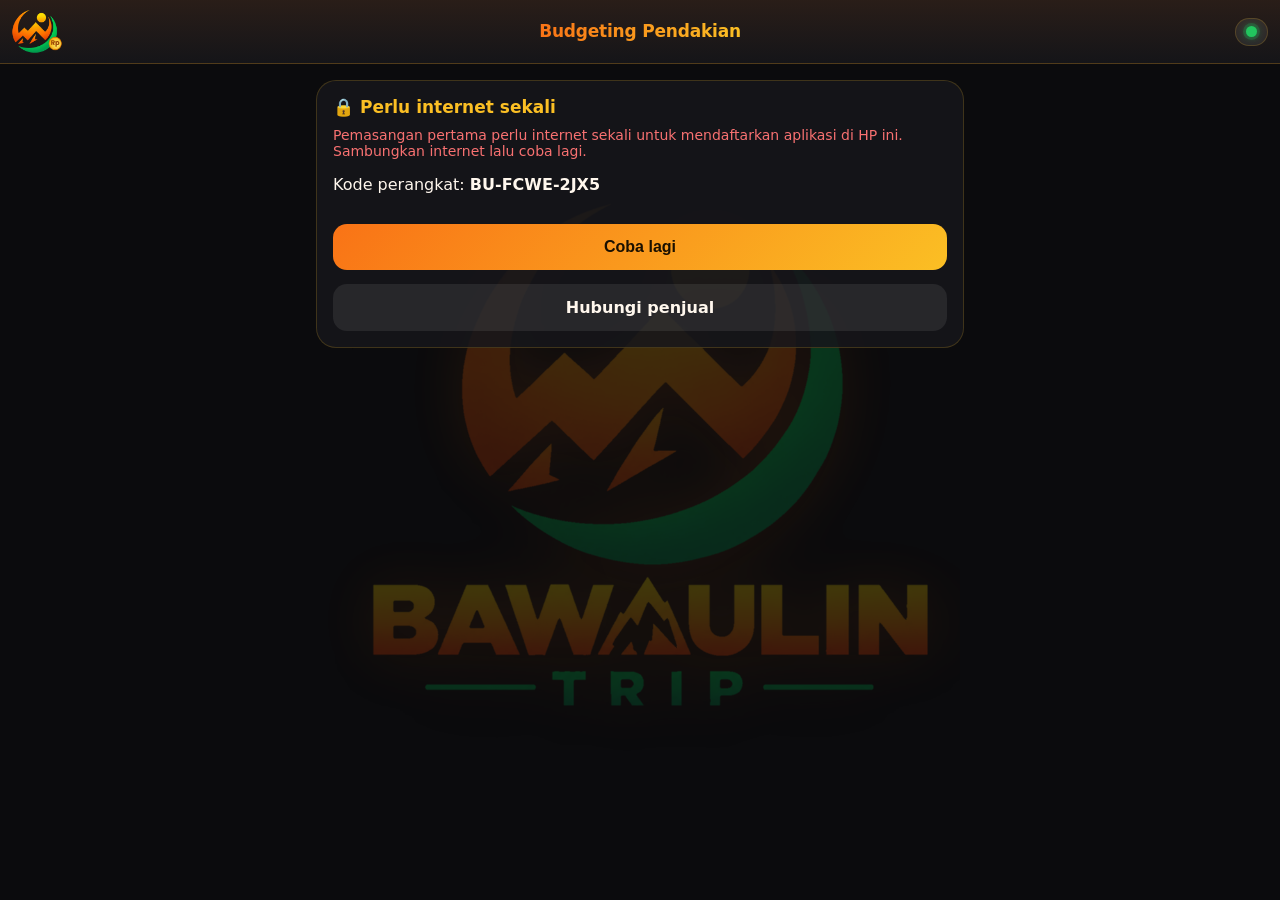
==== commit a369834e: "app v6.2.8: Beranda baru (tombol cepat + Pemasukan/+ Pengeluaran, kartu Perlu perhatian, cincin Peng" ====
--- a/index.html
+++ b/index.html
@@ -1555,26 +1555,32 @@
     <div class="ptr"><i style="width:${Math.max(0, Math.min(100, pc)).toFixed(1)}%"></i></div>
     <div class="trow"><span><small>Terkumpul</small> <b>${rp(kum)}</b></span><small>${target > 0 ? Math.round(pc) + '% dari ' + rp(target) : 'Tagihan belum diatur'}</small></div></div>`;
 }
+function aktivitasTerbaru() {
+  const g = [], L = ['pemasukan', 'pengeluaran']; let n = 0;
+  L.forEach(key => rowsOf(key).forEach(r => g.push({ key, r, seq: n++ })));
+  g.sort((x, y) => {
+    const ta = String(x.r['Tanggal transaksi'] || ''), tb = String(y.r['Tanggal transaksi'] || '');
+    if (ta && tb) { if (tb !== ta) return tb < ta ? -1 : 1; return y.seq - x.seq; }
+    if (ta && !tb) return -1; if (!ta && tb) return 1; return y.seq - x.seq;
+  });
+  const ambil = g.slice(0, 5); if (!ambil.length) return '';
+  return `<div class="card"><h3>Aktivitas terakhir</h3>${ambil.map(x => { const r = x.r, cls = x.key === 'pemasukan' ? 'in' : 'out'; const title = r[CFG[x.key].fields[0].h] || '?'; const amt = (x.key === 'pemasukan' ? '+ ' : '- ') + rp(x.key === 'pemasukan' ? r['Biaya'] : r['Total Biaya']); return `<div class="txw"><div class="tx"><div class="tm"><b>${esc(title)}</b><small>${fmtDate(r['Tanggal transaksi']) || '-'}</small></div><div class="ta ${cls}">${amt}</div></div></div>`; }).join('')}</div>`;
+}
 function renderDash() {
   const d = dash();
-  const pMasuk = d.real ? d.masuk / d.real * 100 : 0;
-  const labKeluar = 'Pengeluaran dari Realisasi';
-  const labMasuk = 'Pemasukan dari Realisasi';
   $('main').innerHTML = `
   ${kartuTrip(d)}
   ${BERSAMA ? bsmBanner() : ''}
   ${d.destinasi ? '' : '<div class="card"><h3>Data Trip</h3>' + dataTripForm() + '</div>'}
-  ${pmBand()}${pgBand()}<div class="arow"><button class="btn main" onclick="catatCepat()">＋ Catat transaksi</button>${BERSAMA ? '' : '<button class="btn alt sec" onclick="tripBersamaMenu()">🤝 Trip bersama</button>'}</div>
+  ${pmBand()}${pgBand()}<div class="arow"><button class="btn main" onclick="catatLangsung('pemasukan')">+ Pemasukan</button><button class="btn main" onclick="catatLangsung('pengeluaran')">+ Pengeluaran</button></div>${BERSAMA ? '' : '<div class="arow"><button class="btn alt sec" onclick="tripBersamaMenu()">🤝 Trip bersama</button></div>'}
   ${BERSAMA ? '' : '<div id="bsmBox"></div>'}
   ${isBS() ? kasBSCard() : ''}
-  <div class="card ringw"><svg width="96" height="96" viewBox="0 0 80 80"><circle cx="40" cy="40" r="34" fill="none" style="stroke:var(--card2)" stroke-width="9"/><circle cx="40" cy="40" r="34" fill="none" style="stroke:${d.persen > 1 ? '#ef4444' : 'var(--pri)'}" stroke-width="9" stroke-linecap="round" stroke-dasharray="${Math.min(1, d.persen) * 213.6} 213.6" transform="rotate(-90 40 40)"/><text x="40" y="45" text-anchor="middle" style="fill:var(--tx)" font-size="15" font-weight="800">${(d.persen * 100).toFixed(0)}%</text></svg>
-    <div><b>${labKeluar}</b><br><small class="mut">Realisasi</small> ${rp(d.real)}<br><small class="mut">Anggaran</small> ${rp(d.anggaran)}</div></div>
-${d.real > 0 ? `<div class="card ringw"><svg width="96" height="96" viewBox="0 0 80 80"><circle cx="40" cy="40" r="34" fill="none" style="stroke:var(--card2)" stroke-width="9"/><circle cx="40" cy="40" r="34" fill="none" style="stroke:#16a34a" stroke-width="9" stroke-linecap="round" stroke-dasharray="${Math.min(1, pMasuk) * 213.6} 213.6" transform="rotate(-90 40 40)"/><text x="40" y="45" text-anchor="middle" style="fill:var(--tx)" font-size="15" font-weight="800">${pMasuk.toFixed(0)}%</text></svg><div><b>${labMasuk}</b><br><small class="mut">${pMasuk.toFixed(0)}% · ${rp(d.masuk)} dari ${rp(d.real)}</small></div></div>` : '<div class="warn note">Total Realisasi belum diisi</div>'}
-  ${pengingatCard()}
-  <div class="card"><h3>Peringatan Anggaran</h3>${d.warnings.length ? d.warnings.map(w => `<div class="warn ${w.level}">${w.level === 'red' ? '⚠️' : '🔔'} ${esc(w.text)}</div>`).join('') : '<div class="warn green">✅ Semua kategori masih sesuai anggaran.</div>'}</div>
+  ${(function(){ const L = pengingat(), p = []; if (L.length) p.push(pengingatIsi()); if (d.warnings.length) p.push(d.warnings.map(w => `<div class="warn ${w.level}">${w.level === 'red' ? '⚠️' : '🔔'} ${esc(w.text)}</div>`).join('')); return p.length ? '<div class="card"><h3>Perlu perhatian</h3>' + p.join('') + '</div>' : ''; })()}
+  ${d.anggaran > 0 ? (function(){ const pa = d.keluar / d.anggaran; return `<div class="card ringw"><svg width="96" height="96" viewBox="0 0 80 80"><circle cx="40" cy="40" r="34" fill="none" style="stroke:var(--card2)" stroke-width="9"/><circle cx="40" cy="40" r="34" fill="none" style="stroke:${pa > 1 ? '#ef4444' : 'var(--pri)'}" stroke-width="9" stroke-linecap="round" stroke-dasharray="${Math.min(1, pa) * 213.6} 213.6" transform="rotate(-90 40 40)"/><text x="40" y="45" text-anchor="middle" style="fill:var(--tx)" font-size="15" font-weight="800">${(pa * 100).toFixed(0)}%</text></svg><div><b>Pengeluaran dari Anggaran</b><br><small class="mut">Anggaran</small> ${rp(d.anggaran)}${d.real > 0 ? ' · <small class="mut">Target (Realisasi)</small> ' + rp(d.real) : ''}</div></div>`; })() : '<div class="card"><b>Pengeluaran dari Anggaran</b><div class="mut">Anggaran belum diatur</div></div>'}
   <div class="card"><h3>Pemasukan vs Pengeluaran</h3>${(() => { const mx = Math.max(d.masuk, d.keluar, 1); return hbar('Pemasukan', d.masuk, mx, '#16a34a', rp(d.masuk)) + hbar('Pengeluaran', d.keluar, mx, d.keluar > d.masuk ? '#dc2626' : '#f59e0b', rp(d.keluar)); })()}</div>
-  <div class="card"><h3>Pengeluaran per Kategori</h3><small class="mut">Abu-abu = anggaran, hijau/merah = biaya</small>
-    ${d.kategori.length ? (() => { const mx = Math.max(1, ...d.kategori.map(x => Math.max(x.anggaran, x.biaya))); return d.kategori.map(x => `<div style="margin-top:10px"><b>${esc(x.k)}</b>${hbar('Anggaran', x.anggaran, mx, '#9ca3af', rp(x.anggaran))}${hbar('Biaya', x.biaya, mx, x.biaya > x.anggaran ? '#dc2626' : '#16a34a', rp(x.biaya))}</div>`).join(''); })() : '<div>Belum ada data pengeluaran.</div>'}</div>
+  ${aktivitasTerbaru()}
+  <details class="card fold" id="dkategori"${bOpen('dkategori')} ontoggle="bTog('dkategori',this.open)"><summary>📋 Rincian per kategori</summary><small class="mut">Abu-abu = anggaran, hijau/merah = biaya</small>
+    ${d.kategori.length ? (() => { const mx = Math.max(1, ...d.kategori.map(x => Math.max(x.anggaran, x.biaya))); return d.kategori.map(x => `<div style="margin-top:10px"><b>${esc(x.k)}</b>${hbar('Anggaran', x.anggaran, mx, '#9ca3af', rp(x.anggaran))}${hbar('Biaya', x.biaya, mx, x.biaya > x.anggaran ? '#dc2626' : '#16a34a', rp(x.biaya))}</div>`).join(''); })() : '<div>Belum ada data pengeluaran.</div>'}</details>
   `;
   bersamaIsi();
 }
@@ -2960,9 +2966,12 @@
   if (hasData()) { if (!DB.lastBackup) L.push(['red', 'Data belum pernah dicadangkan', 'trip']); else if (hariLalu(DB.lastBackup) >= 7) L.push(['yellow', 'Cadangan terakhir ' + hariLalu(DB.lastBackup) + ' hari lalu', 'trip']); }
   return L;
 }
+function pengingatIsi() {
+  const L = pengingat();
+  return L.length ? L.map(x => `<div class="warn ${x[0]}" style="display:flex;justify-content:space-between;gap:8px;align-items:center"><span>${esc(x[1])}</span><button class="edt" onclick="show('${x[2]}')">Buka</button></div>`).join('') : '<div class="warn green">✅ Tidak ada yang perlu ditindaklanjuti.</div>';
+}
 function pengingatCard() {
-  const L = pengingat();
-  return `<div class="card"><h3>🔔 Pengingat</h3>${L.length ? L.map(x => `<div class="warn ${x[0]}" style="display:flex;justify-content:space-between;gap:8px;align-items:center"><span>${esc(x[1])}</span><button class="edt" onclick="show('${x[2]}')">Buka</button></div>`).join('') : '<div class="warn green">✅ Tidak ada yang perlu ditindaklanjuti.</div>'}${hasData() ? '<button class="btn alt" onclick="bagikanCadangan()">📤 Cadangkan sekarang</button>' : ''}</div>`;
+  return `<div class="card"><h3>🔔 Pengingat</h3>${pengingatIsi()}${hasData() ? '<button class="btn alt" onclick="bagikanCadangan()">📤 Cadangkan sekarang</button>' : ''}</div>`;
 }
 const infoBackup = () => DB.lastBackup ? 'Cadangan terakhir: ' + new Date(DB.lastBackup).toLocaleString(LOCD()) + ' (' + hariLalu(DB.lastBackup) + ' hari lalu)' : 'Belum pernah dicadangkan.';
 /* v6.0.4: cadangan. File cadangan = teks JSON dari dbPribadi(). Bagikan berlapis: lembar bagikan (.json) -> lembar bagikan (.txt) -> unduh + petunjuk. */
@@ -4280,7 +4289,7 @@
 document.documentElement.lang = LANG;
 if (LANG === 'en') { if (document.body) i18nRun(); }
 
-const APP_V = 'v6.2.7';
+const APP_V = 'v6.2.8';
 /* v6.2.0: pembaruan langsung di dalam APK (Capacitor). Di web semua bagian ini tidak aktif. */
 const APK = (() => { try { return !!(window.Capacitor && typeof window.Capacitor.isNativePlatform === 'function' && window.Capacitor.isNativePlatform()); } catch (e) { return false; } })();
 const UPD_BASE = 'https://eqrubezljxejfnjgqigb.supabase.co/storage/v1/object/public/update/';
@@ -4723,10 +4732,11 @@
 Object.assign(EN, {"v5.7.1: tarik layar ke bawah dari paling atas untuk memeriksa status lisensi dan menyegarkan tampilan, tanpa pindah halaman.": "v5.7.1: pull the screen down from the very top to check the license status and refresh the view, without leaving the page."});
 Object.assign(EN, {"🔗 Bagikan trip": "🔗 Share trip", "Bagikan trip": "Share trip", "Buat kode gabung": "Create join code", "Menghubungi server...": "Contacting server...", "Kode gabung": "Join code", "📋 Salin kode": "📋 Copy code", "📤 Kirim ke teman": "📤 Send to friends", "🔄 Buat kode baru": "🔄 Create new code", "Matikan kode": "Turn off code", "Kode dimatikan": "Code turned off", "Kode disalin": "Code copied", "Lihat paket": "See plans", "Trip bersama tidak bisa dibagikan ulang": "A shared trip cannot be shared again", "Pilih hak awal untuk teman yang bergabung. Hak tiap anggota bisa diubah nanti.": "Choose the starting rights for friends who join. Each member's rights can be changed later.", "Hanya melihat Itinerary dan Checklist.": "View Itinerary and Checklist only.", "Mengedit semua bagian uang dan melihat daftar Tamu.": "Edit all money sections and view the Guests list.", "Mengedit semua bagian kecuali uang (uang hanya dilihat).": "Edit all sections except money (money is view-only).", "Kode berlaku 24 jam dan bisa dipakai beberapa teman sampai kuota HP penuh.": "The code is valid for 24 hours and can be used by several friends until the phone quota is full.", "Teman Anda tetap bisa bergabung ke trip Anda dengan paket apa pun (Basecamp hanya melihat).": "Your friends can still join your trip with any plan (Basecamp can only view).", "Gagal terhubung. Periksa internet lalu coba lagi.": "Could not connect. Check your internet and try again.", "Membuat trip bersama butuh paket Puncak atau Edelweis.": "Creating a shared trip needs the Puncak or Edelweis plan.", "Sinkron antar-HP belum dibuka untuk perangkat ini.": "Phone-to-phone sync is not yet open for this device.", "Server sedang sibuk. Coba lagi sebentar lagi.": "The server is busy. Try again shortly."});
 Object.assign(EN, {"➕ Gabung dengan kode": "➕ Join with code", "Gabung dengan kode": "Join with code", "Gabung": "Join", "Kode gabung": "Join code", "Kode gabung (8 karakter)": "Join code (8 characters)", "Nama tampilan (boleh kosong)": "Display name (optional)", "Trip bersama": "Shared trip", "Buka": "Open", "← Kembali ke trip saya": "← Back to my trip", "Mengambil data...": "Fetching data...", "Masukkan kode gabung dari pemilik trip (8 karakter). Semua paket boleh bergabung; paket Basecamp hanya bisa melihat.": "Enter the join code from the trip owner (8 characters). Any plan can join; Basecamp can only view.", "Kode harus 8 karakter (huruf dan angka)": "The code must be 8 characters (letters and numbers)", "Butuh internet untuk bergabung": "You need internet to join", "Keluar dari trip bersama dulu": "Leave the shared trip first", "Gagal menyimpan salinan trip": "Could not save the trip copy", "Anda sudah bergabung ke trip ini": "You have already joined this trip", "Trip bersama tidak bisa dibuka": "The shared trip could not be opened", "Tamu, Lihat saja": "Guest, view only", "Belum ada izin": "No permission yet", "Kode tidak dikenal atau sudah kedaluwarsa. Minta kode baru dari pemilik trip.": "Unknown or expired code. Ask the trip owner for a new code.", "Ini trip Anda sendiri.": "This is your own trip.", "Akses Anda ke trip ini dicabut. Minta kode baru dari pemilik trip.": "Your access to this trip was removed. Ask the owner for a new code."});
-const BARU = ["v6.2.7: Ikon mata di kartu Beranda untuk sembunyikan/tampilkan nominal. Chip saran nama cara bayar pada form. Status penyimpanan di aplikasi tidak perlu diaktifkan.", "v6.2.6: Saran Dibayar oleh tidak lagi mengambang di atas keyboard HP. Penyimpanan permanen kini memberi umpan balik.", "v6.2.5: Sisa saldo di Beranda kini menghitung semua pemasukan dikurangi pengeluaran.", "v6.2.4: Perbaikan kecil pada tampilan Beranda.", "v6.2.3: Sisa saldo kini menghitung semua pemasukan dikurangi pengeluaran. Ada cincin Pemasukan dari Total Realisasi. Ada petunjuk pengisian Biaya dan Total Realisasi.", "v6.2.0: persiapan aplikasi Android (APK): pembaruan bisa dipasang langsung dari dalam aplikasi. Di web tidak ada yang berubah dan data kamu tidak berubah.", "v6.1.1: baris Arsip dan trip baru dihapus dari kartu Data & Cadangan di Akun karena sudah ada di Menu › Trip & Arsip. Tidak ada fitur yang dihapus dan data kamu tidak berubah.", "v6.1.0: Beranda dan header dirapikan. Bagikan trip, Gabung dengan kode, dan Terima kepemilikan kini satu pintu lewat tombol Trip bersama. Data Trip dibuka lewat ikon pensil di kartu atas (langsung tampil bila destinasi masih kosong). Header dibuat simetris. Tidak ada fitur yang dihapus dan data kamu tidak berubah.", "v6.0.8: Keamanan impor: file cadangan dan rekap yang diimpor kini diperiksa; nomor baris yang tidak wajar diganti dan gambar QRIS yang bukan gambar dibuang. Cadangan yang sah tidak berubah.", "v6.0.7: Kebijakan Privasi naik ke versi 1.8: sidik alamat IP untuk membatasi kiriman berlebihan kini ditulis apa adanya sebagai sidik satu arah (hash), bukan sidik acak. Kartu Yang baru kini memuat catatan v6.0.4 sampai v6.0.6. Data dan paket kamu tidak berubah.", "v6.0.6: bila pendaftaran HP baru ditolak karena server sedang ramai atau batas pendaftaran hari ini tercapai, layar kini menulis Pendaftaran sedang dibatasi (bukan lagi Perlu internet sekali). Coba lagi nanti atau besok.", "v6.0.5: perbaikan keamanan. Teks dari formulir Pendaftaran Online (nama, catatan) tidak bisa lagi menyisipkan perintah berbahaya; tanda kutip lurus di nama diganti kutip lengkung. Bukti nota hanya menerima foto atau PDF dan tidak ikut sinkron. Pengaturan trip bersama yang bentuknya tidak dikenal diabaikan. Data dan paket kamu tidak berubah.", "v6.0.4: cadangan data. Di Akun › Data & Cadangan ada Simpan cadangan ke HP (file) dan Pulihkan dari cadangan, supaya data trip bisa dipulihkan dari berkas yang kamu simpan sendiri.", 'v6.0.3: HP baru yang dibuka lewat browser (Edge, Samsung Internet) kini bisa mendaftar, tidak lagi diminta memasang aplikasi dulu. Saat penjual melakukan pemeliharaan, Beranda menampilkan pita Sedang pemeliharaan; pembukuan tetap jalan.', "v6.0.1: Syarat & Ketentuan naik ke versi 1.6: komitmen penjual menjalankan aplikasi dan server, cara pindah HP yang sebenarnya, penjelasan data trip bersama (pemilik sebagai pengendali data), dan kalimat lama tentang Segera dihapus. Di formulir Pendaftaran Online, pertanyaan alergi kini bernama Pantangan makanan (alergi atau tidak suka). Data dan paket kamu tidak berubah.", "v6.0.0: fitur Trip bersama kini tampil sebagai fitur paket yang sudah ada, penanda Segera dihapus dari tabel paket dan Panduan. Data dan paket kamu tidak berubah.", "v5.35.0: tabel paket di Akun › Paket saya kini menulis fitur trip bersama (bergabung ke trip teman, riwayat perubahan). Kebijakan Privasi naik ke versi 1.7 dan Syarat & Ketentuan ke versi 1.5 dengan penjelasan trip bersama, dan Panduan punya topik Trip bersama. Data dan paket kamu tidak berubah.", "v5.34.0: perbaikan hasil audit. Tutup Buku kini berlaku juga di server (butuh server v8.0.6): HP lain tidak bisa lagi menambah uang setelah buku ditutup, dan Buka Buku membukanya kembali. Tawaran hapus data masa latihan dan angka ringkasan Rekap tidak lagi menyentuh trip bersama yang sedang dibuka. Pita masa tenggang pada 7 hari terakhir kini kuning dan berkotak, header tidak lagi melebar, dan layar yang sedang Anda isi tidak digambar ulang saat paket berubah. Membuat trip bersama baru saat masa tenggang ditolak; trip yang berjalan tetap sinkron.", "v5.33.0: paket anggota di trip bersama. Bila paket berbayar Anda habis lewat masa tenggang, di trip bersama yang Anda ikuti Anda hanya bisa melihat, juga saat offline, dan teks hak menyebut paket berakhir. Anda tidak dikeluarkan dan data tidak dihapus. Popup paket kini menjelaskan hal ini bagi anggota trip bersama.", "v5.32.0: masa tenggang paket kini menyebut sinkron. Pemilik trip bersama melihat sisa hari sebelum sinkron berhenti, di popup paket dan di pita Beranda. Anggota melihat pita \"Pemilik trip perlu memperpanjang paket\" dan pengingat pada sisa 7, 3, dan 1 hari. Tidak ada data yang dihapus; tiap HP tetap menyimpan salinannya.", "v5.31.0: bila pemilik menghapus trip bersama dari server, HP anggota kini tahu: salinan trip menjadi arsip baca saja, muncul pemberitahuan satu kali, dan perubahan yang belum terkirim bisa diekspor. HP berhenti mencoba mengirim ke server. Arsipnya bisa dihapus dari HP lewat Menu > Kolaborasi.", "v5.30.0: pemilik trip bersama kini bisa menghapus trip dari server lewat Menu > Kolaborasi > Hapus dari server. Semua anggota langsung kehilangan akses dan kode gabung mati. Data di HP Anda dan salinan di HP anggota tetap ada, dan mode itu bisa dibagikan lagi dengan trip baru.", "v5.29.0: pemilik trip bersama kini bisa memindahkan kepemilikan ke HP lain atau orang lain lewat Menu > Kolaborasi > Pindahkan kepemilikan. Penerima memasukkan kode sekali pakai (berlaku 1 jam) lewat tombol Terima kepemilikan di Beranda. HP lama menyimpan arsip baca saja.", "v5.28.0: pemilik trip bersama kini punya layar Perubahan ditolak di Menu > Kolaborasi. Perubahan anggota yang ditolak server (misalnya akses sudah dicabut) bisa diterima sebagai entri baru atas nama Anda, atau diabaikan. Kartu trip yang dicabut juga tidak lagi bertulis Edit.", "v5.27.0: jika pemilik mencabut akses Anda ke trip bersama, kini muncul pemberitahuan sekali. Salinan di HP menjadi arsip baca saja, dan perubahan Anda yang belum terkirim bisa diekspor lewat tombol Ekspor perubahan.", "v5.26.0: di trip bersama milik Anda, baris Pemasukan dan Pengeluaran kini punya tautan \"Riwayat baris\" yang menampilkan siapa mengubah baris itu dan kapan. Tanda \u26a0 \"Ada revisi bersamaan\" kini bisa diketuk: pemilik langsung ke Catatan konflik, anggota mendapat penjelasan singkat. Perlu internet.", "v5.25.0: pemilik trip bersama kini punya layar Riwayat di Menu > Kolaborasi: siapa mengubah apa dan kapan, dari nilai berapa ke berapa (180 hari terakhir). Bisa disaring per anggota dan per bagian. Salinan terakhir bisa dibaca saat offline; untuk memuat yang terbaru perlu internet.", "v5.24.0: pemilik trip bersama kini punya layar Catatan konflik di Menu > Kolaborasi. Bila dua anggota mengubah hal yang sama saat offline, pemilik bisa memakai revisi yang kalah atau mengabaikan catatannya. Titik merah di Menu menyala bila ada catatan baru. Perlu internet.", "v5.23.0: di trip bersama, menghapus Pemasukan atau Pengeluaran kini meminta alasan (minimal 3 huruf). Transaksi yang dibatalkan tampil di bagian \"Dibatalkan\" lengkap dengan alasannya dan tidak ikut hitungan. Tanda \u26a0 \"Ada revisi bersamaan\" hilang sendiri setelah pemilik menyelesaikannya (memilih revisi menyusul).", "v5.22.0: baris Pemasukan dan Pengeluaran di trip bersama yang direvisi dua HP bersamaan kini diberi tanda \u26a0 \"Ada revisi bersamaan\" (semua revisi tetap tersimpan di server). Memilih revisi menyusul di pembaruan berikutnya.", "v5.21.0 (hasil audit tengah): pesan jelas bila kode gabung lama dipakai setelah Anda keluar dari trip (butuh server v8.0.5), dan impor rekap trip kini ditolak saat membuka trip bersama.", "v5.20.0: di Menu › Kolaborasi, anggota kini bisa mengubah nama tampilan dan keluar dari trip bersama (salinan tetap ada sebagai arsip baca saja), lalu menghapus arsip itu dari HP. Mengubah nama butuh server v8.0.4.", "v5.19.0: di Menu › Kolaborasi, pemilik trip kini bisa mengubah izin tiap anggota (paket Pantau, Bendahara, Panitia, atau atur sendiri per bagian) dan mencabut akses anggota. Anggota memakai izin baru setelah tarikan berikutnya.","v5.18.0: Menu kini punya item Kolaborasi untuk trip bersama. Di dalamnya ada daftar anggota beserta hak aksesnya (pemilik melihat semua anggota, anggota melihat hak dirinya sendiri) dan jumlah HP yang terpakai. Bila internet mati, daftar terakhir tetap ditampilkan. Ubah izin dan cabut anggota menyusul di rilis berikutnya.","v5.17.0: layar trip bersama kini mengikuti izin dari pemilik. Bagian yang hanya boleh Anda lihat menjadi baca saja (tombol tambah, edit, hapus, dan centang disembunyikan), bagian tanpa izin menampilkan Tidak ada akses, dan tamu paket Basecamp hanya bisa melihat. Rekap trip bersama tidak bisa diekspor dari HP teman.", "v5.16.0: tanggal berangkat, tagihan, kunci buku, dan pengaturan trip lain milik pemilik kini sampai ke HP teman (pemilik mengirim, teman hanya melihat; kartu Beranda memakai tanggal berangkat). Pada baris Masuk dan Keluar di trip bersama tampil \"Terakhir diubah oleh ...\" beserta waktunya.", "v5.15.0: perubahan teman kini diambil otomatis. Selama aplikasi terbuka di layar depan, aplikasi mengecek server ringan sekitar tiap 90 detik dan mengambil perubahan teman bila ada. Ikon status baru (Tersinkron, Menunggu, Offline, Dihentikan, Dicabut) muncul di header, kartu trip, dan daftar Trip bersama; ketuk untuk rincian.", "v5.14.0: perubahan teman kini diterima. Buka trip bersama lalu tarik layar ke bawah atau ketuk Ambil perubahan; trip milik Anda yang dibagikan juga menerima perubahan teman (saat aplikasi dibuka, kembali ke layar depan, atau tarik layar ke bawah). Baris yang masih punya perubahan Anda belum terkirim tidak ditimpa. Belum otomatis; itu menyusul.", "v5.13.0: trip milik Anda yang sudah dibagikan kini disalin ke server: seluruh isinya dikirim sekali, lalu setiap perubahan Anda ikut terkirim otomatis (uang dan status peserta sekitar 5 detik, bagian lain sekitar 60 detik). Teman belum bisa melihat isinya; itu menyusul. Antrean kirim terlihat di Akun.", "v5.12.0: perubahan yang Anda buat di trip bersama kini dikirim ke server otomatis (uang dan status peserta sekitar 5 detik, bagian lain sekitar 60 detik, juga saat aplikasi dibuka atau kembali ke layar depan). Perubahan teman belum diterima; itu menyusul. Antrean kirim terlihat di Akun.", "v5.11.0: tombol Gabung dengan kode di Beranda (semua paket): masukkan kode dari pemilik, isi nama tampilan, salinan awal trip diunduh, lalu trip muncul di bagian Trip bersama dan bisa dibuka. Pengiriman perubahan ke teman menyusul.", "v5.10.0: tombol Bagikan trip di Beranda (Puncak dan Edelweis): membuat trip bersama di server dan kode gabung 8 karakter dengan hak awal Pantau, Bendahara, atau Panitia. Fitur sinkron masih tahap uji; teman belum bisa bergabung.", "v5.9.0: persiapan fitur sinkron antar-HP (belum ada tombolnya, tampilan tidak berubah). Setiap catatan kini diberi nomor internal; data lama tetap utuh.", "v5.8.0: kartu trip di Beranda kini menampilkan tanggal berangkat dengan hitung mundur, Terkumpul (persen dari tagihan), dan Sisa saldo dengan Pengeluaran. Isi tanggal berangkat di kartu Data Trip. Kode destinasi kwitansi pindah ke Menu › Trip & Arsip › Pengaturan trip.", "v5.7.1: tarik layar ke bawah dari paling atas untuk memeriksa status lisensi dan menyegarkan tampilan, tanpa pindah halaman.", "v5.7.0: pengumuman dari penjual tampil sebagai pita di Beranda (bisa ditutup), Lapor masalah kini bisa dikirim lewat aplikasi selain WhatsApp, dan Kebijakan Privasi diperbarui (versi 1.6).", "v5.6.0: nama dan nomor WhatsApp kini diisi saat membeli paket, ada nama panggilan opsional di Akun, dan Kebijakan Privasi diperbarui (versi 1.5).", "v5.5.0: tombol Bagikan aplikasi di Akun untuk mengajak teman; perbaikan kecil di belakang layar.", "v5.4.0: beli, perpanjang, dan cek pembayaran kini ada di halaman Paket saya (ketuk lencana paket di Akun); tiap kartu paket menampilkan harga dari penjual, harga asli dicoret. Data kamu tidak berubah.", "v5.3.0: tulisan nama mode saat animasi masuk kini di atas layar dengan desain baru. Data kamu tidak berubah.", "v5.2.0: ikon mode baru (Open trip tenda, Tektok pendaki dengan trekking pole, Pendakian bersama banyak orang) dan animasi masuk mode berbeda untuk tiap mode, lengkap dengan latar yang menyesuaikan. Ketuk layar untuk melewati animasi. Data kamu tidak berubah.", "v5.1.0: dua perbaikan (nomor pesanan tidak lagi tertimpa tombol, daftar Kru Panitia di Open trip tampil benar), kartu paket baru yang lebih ringkas di Akun, dan animasi saat masuk mode. Data kamu tidak berubah.", "v5.0.0: tanpa layar aktivasi (langsung Basecamp saat dibuka), beli dan perpanjang paket lewat Midtrans dari dalam aplikasi, tombol Cek pembayaran, Syarat dan Privasi versi 1.4, Panduan diperbarui. Data kamu tidak berubah.", "v4.7.1: perbaikan tombol Aktifkan notifikasi: pesan galat kini menjelaskan penyebabnya dan kunci notifikasi diperiksa dulu.", "v4.7.0: pendaftaran online kini lewat server bawaulin.trip (tanpa Apps Script) dengan notifikasi pendaftar baru. Basecamp gratis tanpa batas waktu; Sabana dan Puncak punya tanggal berakhir, masa tenggang 14 hari, dan pengingat. Syarat, Privasi, dan Panduan diperbarui.", "v4.6.0: halaman Paket saya dirombak. Kartu paket kini berlatar punggung gunung, ada daftar keuntungan, dan kartu perbandingan Basecamp, Sabana, Puncak, dan Edelweis yang bisa digeser. Isi tiap paket disamakan dengan rencana paket terbaru; fitur bertanda Segera belum bisa dipakai. Fitur, kunci, data, dan lisensi kamu tidak berubah.", "v4.5.0: tombol Paket saya di Akun dan di lencana header membuka kartu paket kamu, keuntungannya, dan daftar semua paket. Nama paket kini Basecamp (dulu Rintis), Sabana (dulu Puncak), Puncak, dan Edelweis; role Navigator (dulu VVIP) dan Leader (dulu Developer). Tampilan lencana dibuat lebih modern. Fitur, kunci, data, dan lisensi kamu tidak berubah.", "v4.4.1: Panduan kini ikut mode. Pendakian bersama punya 25 topik sendiri (Mulai trip patungan, Anggota dan peran, Tugas, Beban bawaan, Logistik makan, Hitung Iuran dan Kas bersama, Penyelesaian akhir), Tektok punya 25 (Sesi dan kuota, Tiket & Parkir, Izin dan registrasi, Jadwal naik-turun, Kru maks 3), dan Open trip punya 24 (Kuota dan daftar tunggu, Batal dan pengembalian, Perlengkapan Kelompok dan Pribadi, Kru Panitia). Tiap topik punya demo bergerak, langkah rinci, dan tips. Di mode Pendakian bersama, kata Tamu dan Peserta di Beranda, Pembayaran, dan Rekap kini diganti Anggota, dan Panduan tidak lagi menampilkan topik untung. Data dan lisensi kamu tidak berubah.", "v4.4.0: mode Pendakian bersama kini punya tab Tugas, Beban bawaan, dan Logistik makan. Tab Tugas membagikan pekerjaan ke anggota (Navigator, Bendahara, Masak, Dokumentasi, P3K, Pembawa air, Sweeper, Pembawa tenda) dengan template satu klik, ringkasan per anggota, dan peringatan bila pembagian belum merata. Perlengkapan Kelompok kini punya kolom Pembawa dan Berat (kg), dan kartu Beban per orang menampilkan total berat, rata-rata, dan selisih tiap anggota. Hanya pencatat, tidak mengatur otomatis. Tab baru Logistik makan menyusun menu per hari dan waktu makan (Sarapan, Makan siang, Makan malam, Camilan) lengkap dengan porsi, bahan, perkiraan biaya, pembeli, dan pemasak. Total dan biaya per orang dihitung otomatis, bisa dimasukkan ke Pengeluaran (kategori Konsumsi, tidak digandakan), dan daftar belanja bisa dikirim ke WhatsApp. Laporan PDF kini memuat Tugas, Beban bawaan, dan Logistik makan. Open trip dan Tektok tidak berubah. Data dan lisensi tidak berubah.", "v4.3.0: mode Pendakian bersama mulai punya isi sendiri. Tab Tamu menjadi Anggota dengan kolom Peran (Ketua, Bendahara, Anggota, Lainnya), menu khusus, dan ikon baru yang berbeda dari mode lain. Kini ada kartu Kas bersama (di Beranda dan Pembayaran) dan Hitung Iuran di tab Simulasi. Tab baru Penyelesaian menghitung bagian tiap anggota, saldo, dan transfer minimal (siapa membayar siapa) dengan tombol WhatsApp per anggota dan PDF. Rekap dan Statistik memakai Sisa saldo, tanpa untung. Open trip dan Tektok tidak berubah. Data dan lisensi tidak berubah.", "v4.2.0: mode Tektok kini punya isi sendiri. Tab baru Tiket & Parkir (tiket masuk, Simaksi, asuransi, parkir per kendaraan) yang bisa masuk ke Pengeluaran dan Simulasi, daftar Izin dan registrasi, Jadwal naik-turun yang membuat Itinerary otomatis dan bisa dibagikan ke WhatsApp, template perlengkapan tektok, serta Sesi per hari dengan kuota dan daftar tunggu per sesi, sewa kendaraan/ojek di Simulasi (jumlah dari kapasitas), batal, Kru Panitia maksimal 3 orang, dan Sudah termasuk / Belum termasuk. Menu, navigasi bawah, dan judul halaman Tektok memakai ikon baru yang berbeda dari Open trip. Mode lain tidak berubah. Data dan lisensi tidak berubah.", "v4.1.0: mode Open trip kini punya isi sendiri. Perlengkapan dibagi Kelompok (panitia, masuk biaya) dan Pribadi (dibawa peserta, daftar bisa dibagikan lewat WhatsApp atau PDF). Tab baru Kru Panitia dengan upah per orang yang bisa masuk ke Pengeluaran dan Simulasi. Kuota peserta dengan daftar tunggu otomatis, status Batal dengan hitungan pengembalian, tagihan per grup, dan kartu Sudah termasuk / Belum termasuk di pesan tagihan. Menu, navigasi bawah, dan judul halaman Open trip memakai ikon baru bertema pendakian. Mode lain tidak berubah. Data dan lisensi tidak berubah.", "v4.0.0: tiga trip bisa berjalan sekaligus, satu per mode (Open trip, Tektok, Pendakian bersama); ganti mode tanpa mengarsipkan dan tanpa kehilangan data. Simulasi kini per mode dengan kartu Rekap Simulasi, dan Rekap menampilkan trip berjalan di semua mode. Ekspor rekap trip (gratis) dan Impor rekap trip (Puncak): file rekap bisa dikirim ke HP lain, masuk ke Arsip, dan bisa dibuka kembali untuk diedit sesuai hasil nyata. Catatan: cadangan dari v4 yang dipulihkan di aplikasi versi lama hanya membawa trip mode yang sedang aktif. Data dan lisensi tidak berubah.", "v3.1.1: kartu di halaman Pilih Mode, chip, dan Rekap kini ikut warna yang Anda pilih untuk mode itu (misalnya merah). Header dirapikan: logo lebih besar dan semua bagian sejajar presisi. Data dan lisensi tidak berubah.", "v3.1.0: warna aplikasi kini ikut mode (Open trip ungu, Tektok biru, Pendakian bersama hijau); warna pilihan sendiri di Pengaturan berlaku per mode, dan Otomatis mengembalikan warna mode. Logo di bagian atas kini tetap logo bawaulin.cash dan bisa diketuk untuk ke halaman awal dan Rekap (tulisan bawaulin.trip di bagian atas dihapus); ganti logo di Akun hanya mengubah logo di Akun, PDF, dan kwitansi. Data dan lisensi tidak berubah.", "v3.0.0: tiga mode dalam satu aplikasi (Open trip, Tektok, Pendakian bersama) dengan layar awal baru: tombol Mode di atas dan Rekap di bawah. Rekap semua jenis bisa diketuk sampai rekap lengkap tiap trip. Arsip kini ditandai jenisnya dan bisa disaring. Trip lama otomatis menjadi Open trip. Data dan lisensi tidak berubah.", "v2.2.2: lencana mini di header (ikon saja; ketuk untuk melihat keuntungan) dan indikator koneksi kini berupa titik hijau (online) atau merah (offline). Data dan lisensi tidak berubah. v2.2.1: ketuk lencana di Akun untuk melihat keuntungannya (VIP kini juga dapat akses awal fitur baru); pasal pengembalian uang di Syarat & Ketentuan (dokumen versi 1.2); pengecek gelar untuk akses awal fitur (belum ada fitur yang disembunyikan). Data dan lisensi tidak berubah.", "v2.1.0: lencana baru di Akun: tampilan khusus untuk Developer, VVIP, VIP, Puncak, dan Rintis. Lencana hanya penanda, tidak mengubah fitur. Data dan lisensi tidak berubah.", "v2.0.0: logo dan tagline \"Lieur ngitung, bawa santai\" bawaulin.cash tampil di layar aktivasi dan layar sambutan, dan ikon aplikasi diganti. Data dan lisensi tidak berubah.", 'v1.14.6: Info Umum kini menjelaskan paket Rintis dan Puncak (Syarat & Ketentuan dan Kebijakan Privasi dokumen versi 1.1), dan Panduan punya topik Paket Rintis dan Puncak.', 'v1.14.5: tanda air bawaulin.cash di PDF paket Rintis dikembalikan ke tampilan besar yang jelas terlihat.', 'v1.14.0: paket Rintis: setelah trip pertama selesai, fitur Puncak terkunci (Simulasi, Bagi Hasil, Pendaftaran online, Salin Template, Statistik Antar-Trip, dan PDF tanpa tanda bawaulin.cash). Data tetap aman dan terbuka lagi di Sabana. Ada peringatan sebelum masa trip pertama habis.', 'v1.13.0: lencana status paket di Akun (Latihan, Trip pertama, Rintis, atau Puncak). Belum ada fitur yang dikunci.', 'v1.12.0: halaman Info Umum berisi Syarat & Ketentuan dan Kebijakan Privasi (Pengaturan › Bantuan).', 'v1.11.1: Panduan disesuaikan dengan tombol Batalkan, layar sambutan, dan ajakan cadangkan.', 'v1.11.0: hapus kini bisa dibatalkan (tombol Batalkan 7 detik) tanpa konfirmasi; layar sambutan 3 langkah untuk pengguna baru (Pengaturan > Bantuan > Lihat panduan awal); ajakan mencadangkan data setelah buku trip ditutup.', 'v1.10.1: indikator Online (titik hijau) dan Offline (titik merah) kini selalu tampil di pojok kanan atas, menggantikan tombol tema yang sudah ada di Pengaturan.', 'v1.10.0: Pengaturan dirapikan. Perilaku Input dan Pengingat dihapus (selalu aktif), pembulatan harga jual pindah ke Kalkulator, Tentang dan Bantuan dipisah.', 'v1.9.0: tanda Offline saat tidak ada internet, dan pembaruan aplikasi kini muncul otomatis.', 'v1.8.11: pemeriksaan lisensi dipindah ke server baru.', 'v1.8.10: Hitung Trip (kalkulator), banner, dan label kecil kini tersedia dalam English.', 'v1.8.9: pesan kosong, galat, layar kunci dan lisensi kini tersedia dalam English.', 'v1.8.8: kalimat privasi di Pengaturan disederhanakan dan judul topik Panduan kini tersedia dalam English.', 'v1.8.7: Trip & Arsip, Riwayat Perubahan, dan Bagi Hasil kini tersedia dalam English.', 'v1.8.6: Simulasi, Statistik Antar-Trip, kolom pencarian, dan penjelasan Patungan Otomatis kini tersedia dalam English.', 'v1.8.5: daftar Yang baru, pesan hapus/impor, dan sisa teks halaman diterjemahkan ke English.', 'v1.8.4: langkah rinci dan tips Panduan kini tersedia dalam English.', 'v1.8.3: tanggal mengikuti bahasa dan demo Panduan diterjemahkan ke English. Langkah rinci Panduan menyusul.', 'v1.8.2: terjemahan English diperluas ke Pengaturan, lembar, layar aktivasi dan kunci. Pesan WhatsApp tetap Indonesia.', 'v1.8.1: terjemahan English diperluas ke semua tab utama, toast, dan pesan konfirmasi. Panduan dan Yang baru menyusul.', 'Baru: pilihan Bahasa (Pengaturan › Tampilan): Indonesia atau English. Tahap awal: menu, tab, Pengaturan, tombol, dan pesan utama sudah berbahasa Inggris; teks yang belum diterjemahkan tetap Indonesia. Pesan WhatsApp, kwitansi, dan PDF untuk peserta tetap Indonesia. Panduan dan daftar Yang baru menyusul.', 'Baru: tombol Matikan semua kunci (Pengaturan › Keamanan) mematikan PIN, pola, dan sidik jari sekaligus setelah konfirmasi PIN. Baru juga panduan Keamanan buka aplikasi (Menu › Panduan).', 'Layar kunci didesain ulang: tanpa header, dengan logo besar bercahaya, kartu kaca, pola dan sidik jari lebih jelas, serta tombol pindah cara buka berbentuk pil. Cara kerjanya tidak berubah.', 'Baru: Cara buka aplikasi (Pengaturan › Keamanan). Selain PIN, buka dengan pola 3x3 atau sidik jari. PIN tetap jadi cadangan dan dipakai untuk mengatur. Pola salah 5 kali menunggu 30 detik. Sidik jari bergantung HP dan belum tentu jalan di semua perangkat; bila tidak didukung, opsinya tidak muncul. Cadangan membawa pola, sidik jari didaftarkan ulang.', 'Baru: Riwayat perubahan (Menu › Trip & Arsip, di bawah kartu Tutup Buku). Setiap transaksi uang yang ditambah, diubah (nilai sebelum dan sesudah), dihapus, atau dipulihkan dicatat dengan waktunya, begitu juga saat buku trip ditutup dan dibuka. Isi Nama pencatat bila beberapa panitia memakai HP yang sama. Bisa difilter dan diunduh sebagai CSV. Perubahan sebelum v1.6.0 tidak punya riwayat.', 'Baru: Tutup buku trip (Menu › Trip & Arsip). Setelah trip selesai, transaksi uang dikunci: Pemasukan, Pengeluaran, Catat bayar, penggantian Talangan, transaksi berulang, simulasi dan sewa yang masuk ke Pengeluaran. Arsip cadangan dibuat otomatis, dan kunci hanya bisa dibuka dengan mengetik BUKA. Tamu, Itinerary, Checklist, kwitansi, PDF, dan Rekap tetap bebas.', 'Tab Pembayaran dirombak. Paling atas ringkasan (terkumpul dari target, jumlah Lunas/Sebagian/Belum bayar/Telat, tenggat), lalu daftar peserta dengan pencarian dan filter. Tombol ＋ Catat bayar di tiap peserta mengisi sisa tagihan otomatis dan menyimpannya sebagai Pemasukan kategori Peserta. Tombol Tagih berikutnya membuka WhatsApp peserta yang belum ditagih satu per satu. Pengaturan cara bayar dan tagihan dilipat di bawah. Data lama aman.', 'Cara bayar kini berupa daftar: beberapa rekening bank dan e-wallet (DANA, SeaBank, ShopeePay, GoPay, OVO, LinkAja, atau nama lain), tombol Salin nomor, serta sakelar aktif. Semua yang aktif ikut di pesan tagihan WhatsApp, kwitansi, dan kata kunci {rekening}. Teks rekening lama tetap dipakai sebagai catatan.', 'Baru: Kartu cara bayar (PDF) dan Cara bayar ke grup WhatsApp, berisi semua rekening, e-wallet, QRIS, dan tenggat. Dasar hitung tagihan disederhanakan jadi satu baris (ketuk Ubah); aturan hitungnya tidak berubah.', 'Formulir pendaftaran online disederhanakan: Nama, Nomor WhatsApp, Meeting point, Alergi makanan (Ya/Tidak), dan Catatan. Golongan darah, riwayat penyakit, dan kontak darurat tidak lagi diminta. Pendaftar dengan alergi ditandai "Alergi makanan: Ya" di Catatan tamu. Data tamu lama tidak diubah. Pasang ulang skrip Apps Script pendaftaran yang baru.', 'Baru: Menu › Trip & Arsip › Salin Trip sebagai Template. Trip baru langsung berisi itinerary, checklist (belum siap, tanpa pembawa), dan kategori dari trip sebelumnya; tamu dan uang kosong. Tanggal itinerary bisa digeser otomatis.', 'Baru: Pengaturan › Tentang & Bantuan › Lapor masalah. Membuka WhatsApp penjual dengan info teknis siap kirim (versi, kode perangkat, status lisensi, perangkat), tanpa data trip, peserta, atau uang. Terkirim hanya bila Anda menekan kirim di WhatsApp.', 'Baru: panduan Pindah ke HP baru (Menu › Panduan).', 'Kartu Ringkasan di Akun dihapus.', 'Perbaikan: angka 0 di depan nomor WhatsApp tidak lagi hilang (tagihan WA, daftar Tamu, dan impor pendaftar online). Data lama tidak diubah.', 'Penomoran versi dimulai ulang dari v1.0.0. Tidak ada perubahan fitur.', 'Keamanan lisensi: aplikasi memeriksa status lisensi ke server (otomatis maks. tiap 1 jam, atau kapan saja lewat Pengaturan › Periksa status lisensi sekarang; tidak menahan aplikasi). Tanpa internet tetap jalan sampai 30 hari sejak pemeriksaan terakhir. Lisensi dicabut, versi terlalu lama, atau jam HP dimundurkan akan mengunci aplikasi. Kunci aktivasi lama diganti kunci baru.', 'Ikon Pengaturan (gerigi) pindah ke kanan judul Akun, di bawah tombol terang/gelap. Kartu Pengaturan di Akun dihapus.', 'Kalkulator pindah ke Menu › Kalkulator: tampilan seperti kalkulator HP, memori, riwayat, tombol ÷ Peserta dan Bulat, plus 7 rumus Hitung Trip.', 'Akun: kartu profil dan tombol Pengaturan menyatu, serta ada Data & Cadangan.', 'Tentang pembuat: tombol Instagram dan WhatsApp saja, tanpa tulisan nama atau nomor.', 'Pengaturan baru: pesan tagihan WhatsApp bisa diubah, pembulatan harga jual, dan Cek pembaruan aplikasi.', 'Panduan singkat kini berisi demo bergerak dan langkah rinci untuk semua fitur (Menu › Panduan).'];
+const BARU = ["v6.2.8: Dua tombol cepat Pemasukan dan Pengeluaran di Beranda, satu kartu Perlu perhatian (pengingat dan peringatan anggaran dalam satu kartu), satu cincin Pengeluaran dari Anggaran, Aktivitas terakhir (5 transaksi terbaru), dan rincian kategori dalam tombol lipat.", "v6.2.7: Ikon mata di kartu Beranda untuk sembunyikan/tampilkan nominal. Chip saran nama cara bayar pada form. Status penyimpanan di aplikasi tidak perlu diaktifkan.", "v6.2.6: Saran Dibayar oleh tidak lagi mengambang di atas keyboard HP. Penyimpanan permanen kini memberi umpan balik.", "v6.2.5: Sisa saldo di Beranda kini menghitung semua pemasukan dikurangi pengeluaran.", "v6.2.4: Perbaikan kecil pada tampilan Beranda.", "v6.2.3: Sisa saldo kini menghitung semua pemasukan dikurangi pengeluaran. Ada cincin Pemasukan dari Total Realisasi. Ada petunjuk pengisian Biaya dan Total Realisasi.", "v6.2.0: persiapan aplikasi Android (APK): pembaruan bisa dipasang langsung dari dalam aplikasi. Di web tidak ada yang berubah dan data kamu tidak berubah.", "v6.1.1: baris Arsip dan trip baru dihapus dari kartu Data & Cadangan di Akun karena sudah ada di Menu › Trip & Arsip. Tidak ada fitur yang dihapus dan data kamu tidak berubah.", "v6.1.0: Beranda dan header dirapikan. Bagikan trip, Gabung dengan kode, dan Terima kepemilikan kini satu pintu lewat tombol Trip bersama. Data Trip dibuka lewat ikon pensil di kartu atas (langsung tampil bila destinasi masih kosong). Header dibuat simetris. Tidak ada fitur yang dihapus dan data kamu tidak berubah.", "v6.0.8: Keamanan impor: file cadangan dan rekap yang diimpor kini diperiksa; nomor baris yang tidak wajar diganti dan gambar QRIS yang bukan gambar dibuang. Cadangan yang sah tidak berubah.", "v6.0.7: Kebijakan Privasi naik ke versi 1.8: sidik alamat IP untuk membatasi kiriman berlebihan kini ditulis apa adanya sebagai sidik satu arah (hash), bukan sidik acak. Kartu Yang baru kini memuat catatan v6.0.4 sampai v6.0.6. Data dan paket kamu tidak berubah.", "v6.0.6: bila pendaftaran HP baru ditolak karena server sedang ramai atau batas pendaftaran hari ini tercapai, layar kini menulis Pendaftaran sedang dibatasi (bukan lagi Perlu internet sekali). Coba lagi nanti atau besok.", "v6.0.5: perbaikan keamanan. Teks dari formulir Pendaftaran Online (nama, catatan) tidak bisa lagi menyisipkan perintah berbahaya; tanda kutip lurus di nama diganti kutip lengkung. Bukti nota hanya menerima foto atau PDF dan tidak ikut sinkron. Pengaturan trip bersama yang bentuknya tidak dikenal diabaikan. Data dan paket kamu tidak berubah.", "v6.0.4: cadangan data. Di Akun › Data & Cadangan ada Simpan cadangan ke HP (file) dan Pulihkan dari cadangan, supaya data trip bisa dipulihkan dari berkas yang kamu simpan sendiri.", 'v6.0.3: HP baru yang dibuka lewat browser (Edge, Samsung Internet) kini bisa mendaftar, tidak lagi diminta memasang aplikasi dulu. Saat penjual melakukan pemeliharaan, Beranda menampilkan pita Sedang pemeliharaan; pembukuan tetap jalan.', "v6.0.1: Syarat & Ketentuan naik ke versi 1.6: komitmen penjual menjalankan aplikasi dan server, cara pindah HP yang sebenarnya, penjelasan data trip bersama (pemilik sebagai pengendali data), dan kalimat lama tentang Segera dihapus. Di formulir Pendaftaran Online, pertanyaan alergi kini bernama Pantangan makanan (alergi atau tidak suka). Data dan paket kamu tidak berubah.", "v6.0.0: fitur Trip bersama kini tampil sebagai fitur paket yang sudah ada, penanda Segera dihapus dari tabel paket dan Panduan. Data dan paket kamu tidak berubah.", "v5.35.0: tabel paket di Akun › Paket saya kini menulis fitur trip bersama (bergabung ke trip teman, riwayat perubahan). Kebijakan Privasi naik ke versi 1.7 dan Syarat & Ketentuan ke versi 1.5 dengan penjelasan trip bersama, dan Panduan punya topik Trip bersama. Data dan paket kamu tidak berubah.", "v5.34.0: perbaikan hasil audit. Tutup Buku kini berlaku juga di server (butuh server v8.0.6): HP lain tidak bisa lagi menambah uang setelah buku ditutup, dan Buka Buku membukanya kembali. Tawaran hapus data masa latihan dan angka ringkasan Rekap tidak lagi menyentuh trip bersama yang sedang dibuka. Pita masa tenggang pada 7 hari terakhir kini kuning dan berkotak, header tidak lagi melebar, dan layar yang sedang Anda isi tidak digambar ulang saat paket berubah. Membuat trip bersama baru saat masa tenggang ditolak; trip yang berjalan tetap sinkron.", "v5.33.0: paket anggota di trip bersama. Bila paket berbayar Anda habis lewat masa tenggang, di trip bersama yang Anda ikuti Anda hanya bisa melihat, juga saat offline, dan teks hak menyebut paket berakhir. Anda tidak dikeluarkan dan data tidak dihapus. Popup paket kini menjelaskan hal ini bagi anggota trip bersama.", "v5.32.0: masa tenggang paket kini menyebut sinkron. Pemilik trip bersama melihat sisa hari sebelum sinkron berhenti, di popup paket dan di pita Beranda. Anggota melihat pita \"Pemilik trip perlu memperpanjang paket\" dan pengingat pada sisa 7, 3, dan 1 hari. Tidak ada data yang dihapus; tiap HP tetap menyimpan salinannya.", "v5.31.0: bila pemilik menghapus trip bersama dari server, HP anggota kini tahu: salinan trip menjadi arsip baca saja, muncul pemberitahuan satu kali, dan perubahan yang belum terkirim bisa diekspor. HP berhenti mencoba mengirim ke server. Arsipnya bisa dihapus dari HP lewat Menu > Kolaborasi.", "v5.30.0: pemilik trip bersama kini bisa menghapus trip dari server lewat Menu > Kolaborasi > Hapus dari server. Semua anggota langsung kehilangan akses dan kode gabung mati. Data di HP Anda dan salinan di HP anggota tetap ada, dan mode itu bisa dibagikan lagi dengan trip baru.", "v5.29.0: pemilik trip bersama kini bisa memindahkan kepemilikan ke HP lain atau orang lain lewat Menu > Kolaborasi > Pindahkan kepemilikan. Penerima memasukkan kode sekali pakai (berlaku 1 jam) lewat tombol Terima kepemilikan di Beranda. HP lama menyimpan arsip baca saja.", "v5.28.0: pemilik trip bersama kini punya layar Perubahan ditolak di Menu > Kolaborasi. Perubahan anggota yang ditolak server (misalnya akses sudah dicabut) bisa diterima sebagai entri baru atas nama Anda, atau diabaikan. Kartu trip yang dicabut juga tidak lagi bertulis Edit.", "v5.27.0: jika pemilik mencabut akses Anda ke trip bersama, kini muncul pemberitahuan sekali. Salinan di HP menjadi arsip baca saja, dan perubahan Anda yang belum terkirim bisa diekspor lewat tombol Ekspor perubahan.", "v5.26.0: di trip bersama milik Anda, baris Pemasukan dan Pengeluaran kini punya tautan \"Riwayat baris\" yang menampilkan siapa mengubah baris itu dan kapan. Tanda \u26a0 \"Ada revisi bersamaan\" kini bisa diketuk: pemilik langsung ke Catatan konflik, anggota mendapat penjelasan singkat. Perlu internet.", "v5.25.0: pemilik trip bersama kini punya layar Riwayat di Menu > Kolaborasi: siapa mengubah apa dan kapan, dari nilai berapa ke berapa (180 hari terakhir). Bisa disaring per anggota dan per bagian. Salinan terakhir bisa dibaca saat offline; untuk memuat yang terbaru perlu internet.", "v5.24.0: pemilik trip bersama kini punya layar Catatan konflik di Menu > Kolaborasi. Bila dua anggota mengubah hal yang sama saat offline, pemilik bisa memakai revisi yang kalah atau mengabaikan catatannya. Titik merah di Menu menyala bila ada catatan baru. Perlu internet.", "v5.23.0: di trip bersama, menghapus Pemasukan atau Pengeluaran kini meminta alasan (minimal 3 huruf). Transaksi yang dibatalkan tampil di bagian \"Dibatalkan\" lengkap dengan alasannya dan tidak ikut hitungan. Tanda \u26a0 \"Ada revisi bersamaan\" hilang sendiri setelah pemilik menyelesaikannya (memilih revisi menyusul).", "v5.22.0: baris Pemasukan dan Pengeluaran di trip bersama yang direvisi dua HP bersamaan kini diberi tanda \u26a0 \"Ada revisi bersamaan\" (semua revisi tetap tersimpan di server). Memilih revisi menyusul di pembaruan berikutnya.", "v5.21.0 (hasil audit tengah): pesan jelas bila kode gabung lama dipakai setelah Anda keluar dari trip (butuh server v8.0.5), dan impor rekap trip kini ditolak saat membuka trip bersama.", "v5.20.0: di Menu › Kolaborasi, anggota kini bisa mengubah nama tampilan dan keluar dari trip bersama (salinan tetap ada sebagai arsip baca saja), lalu menghapus arsip itu dari HP. Mengubah nama butuh server v8.0.4.", "v5.19.0: di Menu › Kolaborasi, pemilik trip kini bisa mengubah izin tiap anggota (paket Pantau, Bendahara, Panitia, atau atur sendiri per bagian) dan mencabut akses anggota. Anggota memakai izin baru setelah tarikan berikutnya.","v5.18.0: Menu kini punya item Kolaborasi untuk trip bersama. Di dalamnya ada daftar anggota beserta hak aksesnya (pemilik melihat semua anggota, anggota melihat hak dirinya sendiri) dan jumlah HP yang terpakai. Bila internet mati, daftar terakhir tetap ditampilkan. Ubah izin dan cabut anggota menyusul di rilis berikutnya.","v5.17.0: layar trip bersama kini mengikuti izin dari pemilik. Bagian yang hanya boleh Anda lihat menjadi baca saja (tombol tambah, edit, hapus, dan centang disembunyikan), bagian tanpa izin menampilkan Tidak ada akses, dan tamu paket Basecamp hanya bisa melihat. Rekap trip bersama tidak bisa diekspor dari HP teman.", "v5.16.0: tanggal berangkat, tagihan, kunci buku, dan pengaturan trip lain milik pemilik kini sampai ke HP teman (pemilik mengirim, teman hanya melihat; kartu Beranda memakai tanggal berangkat). Pada baris Masuk dan Keluar di trip bersama tampil \"Terakhir diubah oleh ...\" beserta waktunya.", "v5.15.0: perubahan teman kini diambil otomatis. Selama aplikasi terbuka di layar depan, aplikasi mengecek server ringan sekitar tiap 90 detik dan mengambil perubahan teman bila ada. Ikon status baru (Tersinkron, Menunggu, Offline, Dihentikan, Dicabut) muncul di header, kartu trip, dan daftar Trip bersama; ketuk untuk rincian.", "v5.14.0: perubahan teman kini diterima. Buka trip bersama lalu tarik layar ke bawah atau ketuk Ambil perubahan; trip milik Anda yang dibagikan juga menerima perubahan teman (saat aplikasi dibuka, kembali ke layar depan, atau tarik layar ke bawah). Baris yang masih punya perubahan Anda belum terkirim tidak ditimpa. Belum otomatis; itu menyusul.", "v5.13.0: trip milik Anda yang sudah dibagikan kini disalin ke server: seluruh isinya dikirim sekali, lalu setiap perubahan Anda ikut terkirim otomatis (uang dan status peserta sekitar 5 detik, bagian lain sekitar 60 detik). Teman belum bisa melihat isinya; itu menyusul. Antrean kirim terlihat di Akun.", "v5.12.0: perubahan yang Anda buat di trip bersama kini dikirim ke server otomatis (uang dan status peserta sekitar 5 detik, bagian lain sekitar 60 detik, juga saat aplikasi dibuka atau kembali ke layar depan). Perubahan teman belum diterima; itu menyusul. Antrean kirim terlihat di Akun.", "v5.11.0: tombol Gabung dengan kode di Beranda (semua paket): masukkan kode dari pemilik, isi nama tampilan, salinan awal trip diunduh, lalu trip muncul di bagian Trip bersama dan bisa dibuka. Pengiriman perubahan ke teman menyusul.", "v5.10.0: tombol Bagikan trip di Beranda (Puncak dan Edelweis): membuat trip bersama di server dan kode gabung 8 karakter dengan hak awal Pantau, Bendahara, atau Panitia. Fitur sinkron masih tahap uji; teman belum bisa bergabung.", "v5.9.0: persiapan fitur sinkron antar-HP (belum ada tombolnya, tampilan tidak berubah). Setiap catatan kini diberi nomor internal; data lama tetap utuh.", "v5.8.0: kartu trip di Beranda kini menampilkan tanggal berangkat dengan hitung mundur, Terkumpul (persen dari tagihan), dan Sisa saldo dengan Pengeluaran. Isi tanggal berangkat di kartu Data Trip. Kode destinasi kwitansi pindah ke Menu › Trip & Arsip › Pengaturan trip.", "v5.7.1: tarik layar ke bawah dari paling atas untuk memeriksa status lisensi dan menyegarkan tampilan, tanpa pindah halaman.", "v5.7.0: pengumuman dari penjual tampil sebagai pita di Beranda (bisa ditutup), Lapor masalah kini bisa dikirim lewat aplikasi selain WhatsApp, dan Kebijakan Privasi diperbarui (versi 1.6).", "v5.6.0: nama dan nomor WhatsApp kini diisi saat membeli paket, ada nama panggilan opsional di Akun, dan Kebijakan Privasi diperbarui (versi 1.5).", "v5.5.0: tombol Bagikan aplikasi di Akun untuk mengajak teman; perbaikan kecil di belakang layar.", "v5.4.0: beli, perpanjang, dan cek pembayaran kini ada di halaman Paket saya (ketuk lencana paket di Akun); tiap kartu paket menampilkan harga dari penjual, harga asli dicoret. Data kamu tidak berubah.", "v5.3.0: tulisan nama mode saat animasi masuk kini di atas layar dengan desain baru. Data kamu tidak berubah.", "v5.2.0: ikon mode baru (Open trip tenda, Tektok pendaki dengan trekking pole, Pendakian bersama banyak orang) dan animasi masuk mode berbeda untuk tiap mode, lengkap dengan latar yang menyesuaikan. Ketuk layar untuk melewati animasi. Data kamu tidak berubah.", "v5.1.0: dua perbaikan (nomor pesanan tidak lagi tertimpa tombol, daftar Kru Panitia di Open trip tampil benar), kartu paket baru yang lebih ringkas di Akun, dan animasi saat masuk mode. Data kamu tidak berubah.", "v5.0.0: tanpa layar aktivasi (langsung Basecamp saat dibuka), beli dan perpanjang paket lewat Midtrans dari dalam aplikasi, tombol Cek pembayaran, Syarat dan Privasi versi 1.4, Panduan diperbarui. Data kamu tidak berubah.", "v4.7.1: perbaikan tombol Aktifkan notifikasi: pesan galat kini menjelaskan penyebabnya dan kunci notifikasi diperiksa dulu.", "v4.7.0: pendaftaran online kini lewat server bawaulin.trip (tanpa Apps Script) dengan notifikasi pendaftar baru. Basecamp gratis tanpa batas waktu; Sabana dan Puncak punya tanggal berakhir, masa tenggang 14 hari, dan pengingat. Syarat, Privasi, dan Panduan diperbarui.", "v4.6.0: halaman Paket saya dirombak. Kartu paket kini berlatar punggung gunung, ada daftar keuntungan, dan kartu perbandingan Basecamp, Sabana, Puncak, dan Edelweis yang bisa digeser. Isi tiap paket disamakan dengan rencana paket terbaru; fitur bertanda Segera belum bisa dipakai. Fitur, kunci, data, dan lisensi kamu tidak berubah.", "v4.5.0: tombol Paket saya di Akun dan di lencana header membuka kartu paket kamu, keuntungannya, dan daftar semua paket. Nama paket kini Basecamp (dulu Rintis), Sabana (dulu Puncak), Puncak, dan Edelweis; role Navigator (dulu VVIP) dan Leader (dulu Developer). Tampilan lencana dibuat lebih modern. Fitur, kunci, data, dan lisensi kamu tidak berubah.", "v4.4.1: Panduan kini ikut mode. Pendakian bersama punya 25 topik sendiri (Mulai trip patungan, Anggota dan peran, Tugas, Beban bawaan, Logistik makan, Hitung Iuran dan Kas bersama, Penyelesaian akhir), Tektok punya 25 (Sesi dan kuota, Tiket & Parkir, Izin dan registrasi, Jadwal naik-turun, Kru maks 3), dan Open trip punya 24 (Kuota dan daftar tunggu, Batal dan pengembalian, Perlengkapan Kelompok dan Pribadi, Kru Panitia). Tiap topik punya demo bergerak, langkah rinci, dan tips. Di mode Pendakian bersama, kata Tamu dan Peserta di Beranda, Pembayaran, dan Rekap kini diganti Anggota, dan Panduan tidak lagi menampilkan topik untung. Data dan lisensi kamu tidak berubah.", "v4.4.0: mode Pendakian bersama kini punya tab Tugas, Beban bawaan, dan Logistik makan. Tab Tugas membagikan pekerjaan ke anggota (Navigator, Bendahara, Masak, Dokumentasi, P3K, Pembawa air, Sweeper, Pembawa tenda) dengan template satu klik, ringkasan per anggota, dan peringatan bila pembagian belum merata. Perlengkapan Kelompok kini punya kolom Pembawa dan Berat (kg), dan kartu Beban per orang menampilkan total berat, rata-rata, dan selisih tiap anggota. Hanya pencatat, tidak mengatur otomatis. Tab baru Logistik makan menyusun menu per hari dan waktu makan (Sarapan, Makan siang, Makan malam, Camilan) lengkap dengan porsi, bahan, perkiraan biaya, pembeli, dan pemasak. Total dan biaya per orang dihitung otomatis, bisa dimasukkan ke Pengeluaran (kategori Konsumsi, tidak digandakan), dan daftar belanja bisa dikirim ke WhatsApp. Laporan PDF kini memuat Tugas, Beban bawaan, dan Logistik makan. Open trip dan Tektok tidak berubah. Data dan lisensi tidak berubah.", "v4.3.0: mode Pendakian bersama mulai punya isi sendiri. Tab Tamu menjadi Anggota dengan kolom Peran (Ketua, Bendahara, Anggota, Lainnya), menu khusus, dan ikon baru yang berbeda dari mode lain. Kini ada kartu Kas bersama (di Beranda dan Pembayaran) dan Hitung Iuran di tab Simulasi. Tab baru Penyelesaian menghitung bagian tiap anggota, saldo, dan transfer minimal (siapa membayar siapa) dengan tombol WhatsApp per anggota dan PDF. Rekap dan Statistik memakai Sisa saldo, tanpa untung. Open trip dan Tektok tidak berubah. Data dan lisensi tidak berubah.", "v4.2.0: mode Tektok kini punya isi sendiri. Tab baru Tiket & Parkir (tiket masuk, Simaksi, asuransi, parkir per kendaraan) yang bisa masuk ke Pengeluaran dan Simulasi, daftar Izin dan registrasi, Jadwal naik-turun yang membuat Itinerary otomatis dan bisa dibagikan ke WhatsApp, template perlengkapan tektok, serta Sesi per hari dengan kuota dan daftar tunggu per sesi, sewa kendaraan/ojek di Simulasi (jumlah dari kapasitas), batal, Kru Panitia maksimal 3 orang, dan Sudah termasuk / Belum termasuk. Menu, navigasi bawah, dan judul halaman Tektok memakai ikon baru yang berbeda dari Open trip. Mode lain tidak berubah. Data dan lisensi tidak berubah.", "v4.1.0: mode Open trip kini punya isi sendiri. Perlengkapan dibagi Kelompok (panitia, masuk biaya) dan Pribadi (dibawa peserta, daftar bisa dibagikan lewat WhatsApp atau PDF). Tab baru Kru Panitia dengan upah per orang yang bisa masuk ke Pengeluaran dan Simulasi. Kuota peserta dengan daftar tunggu otomatis, status Batal dengan hitungan pengembalian, tagihan per grup, dan kartu Sudah termasuk / Belum termasuk di pesan tagihan. Menu, navigasi bawah, dan judul halaman Open trip memakai ikon baru bertema pendakian. Mode lain tidak berubah. Data dan lisensi tidak berubah.", "v4.0.0: tiga trip bisa berjalan sekaligus, satu per mode (Open trip, Tektok, Pendakian bersama); ganti mode tanpa mengarsipkan dan tanpa kehilangan data. Simulasi kini per mode dengan kartu Rekap Simulasi, dan Rekap menampilkan trip berjalan di semua mode. Ekspor rekap trip (gratis) dan Impor rekap trip (Puncak): file rekap bisa dikirim ke HP lain, masuk ke Arsip, dan bisa dibuka kembali untuk diedit sesuai hasil nyata. Catatan: cadangan dari v4 yang dipulihkan di aplikasi versi lama hanya membawa trip mode yang sedang aktif. Data dan lisensi tidak berubah.", "v3.1.1: kartu di halaman Pilih Mode, chip, dan Rekap kini ikut warna yang Anda pilih untuk mode itu (misalnya merah). Header dirapikan: logo lebih besar dan semua bagian sejajar presisi. Data dan lisensi tidak berubah.", "v3.1.0: warna aplikasi kini ikut mode (Open trip ungu, Tektok biru, Pendakian bersama hijau); warna pilihan sendiri di Pengaturan berlaku per mode, dan Otomatis mengembalikan warna mode. Logo di bagian atas kini tetap logo bawaulin.cash dan bisa diketuk untuk ke halaman awal dan Rekap (tulisan bawaulin.trip di bagian atas dihapus); ganti logo di Akun hanya mengubah logo di Akun, PDF, dan kwitansi. Data dan lisensi tidak berubah.", "v3.0.0: tiga mode dalam satu aplikasi (Open trip, Tektok, Pendakian bersama) dengan layar awal baru: tombol Mode di atas dan Rekap di bawah. Rekap semua jenis bisa diketuk sampai rekap lengkap tiap trip. Arsip kini ditandai jenisnya dan bisa disaring. Trip lama otomatis menjadi Open trip. Data dan lisensi tidak berubah.", "v2.2.2: lencana mini di header (ikon saja; ketuk untuk melihat keuntungan) dan indikator koneksi kini berupa titik hijau (online) atau merah (offline). Data dan lisensi tidak berubah. v2.2.1: ketuk lencana di Akun untuk melihat keuntungannya (VIP kini juga dapat akses awal fitur baru); pasal pengembalian uang di Syarat & Ketentuan (dokumen versi 1.2); pengecek gelar untuk akses awal fitur (belum ada fitur yang disembunyikan). Data dan lisensi tidak berubah.", "v2.1.0: lencana baru di Akun: tampilan khusus untuk Developer, VVIP, VIP, Puncak, dan Rintis. Lencana hanya penanda, tidak mengubah fitur. Data dan lisensi tidak berubah.", "v2.0.0: logo dan tagline \"Lieur ngitung, bawa santai\" bawaulin.cash tampil di layar aktivasi dan layar sambutan, dan ikon aplikasi diganti. Data dan lisensi tidak berubah.", 'v1.14.6: Info Umum kini menjelaskan paket Rintis dan Puncak (Syarat & Ketentuan dan Kebijakan Privasi dokumen versi 1.1), dan Panduan punya topik Paket Rintis dan Puncak.', 'v1.14.5: tanda air bawaulin.cash di PDF paket Rintis dikembalikan ke tampilan besar yang jelas terlihat.', 'v1.14.0: paket Rintis: setelah trip pertama selesai, fitur Puncak terkunci (Simulasi, Bagi Hasil, Pendaftaran online, Salin Template, Statistik Antar-Trip, dan PDF tanpa tanda bawaulin.cash). Data tetap aman dan terbuka lagi di Sabana. Ada peringatan sebelum masa trip pertama habis.', 'v1.13.0: lencana status paket di Akun (Latihan, Trip pertama, Rintis, atau Puncak). Belum ada fitur yang dikunci.', 'v1.12.0: halaman Info Umum berisi Syarat & Ketentuan dan Kebijakan Privasi (Pengaturan › Bantuan).', 'v1.11.1: Panduan disesuaikan dengan tombol Batalkan, layar sambutan, dan ajakan cadangkan.', 'v1.11.0: hapus kini bisa dibatalkan (tombol Batalkan 7 detik) tanpa konfirmasi; layar sambutan 3 langkah untuk pengguna baru (Pengaturan > Bantuan > Lihat panduan awal); ajakan mencadangkan data setelah buku trip ditutup.', 'v1.10.1: indikator Online (titik hijau) dan Offline (titik merah) kini selalu tampil di pojok kanan atas, menggantikan tombol tema yang sudah ada di Pengaturan.', 'v1.10.0: Pengaturan dirapikan. Perilaku Input dan Pengingat dihapus (selalu aktif), pembulatan harga jual pindah ke Kalkulator, Tentang dan Bantuan dipisah.', 'v1.9.0: tanda Offline saat tidak ada internet, dan pembaruan aplikasi kini muncul otomatis.', 'v1.8.11: pemeriksaan lisensi dipindah ke server baru.', 'v1.8.10: Hitung Trip (kalkulator), banner, dan label kecil kini tersedia dalam English.', 'v1.8.9: pesan kosong, galat, layar kunci dan lisensi kini tersedia dalam English.', 'v1.8.8: kalimat privasi di Pengaturan disederhanakan dan judul topik Panduan kini tersedia dalam English.', 'v1.8.7: Trip & Arsip, Riwayat Perubahan, dan Bagi Hasil kini tersedia dalam English.', 'v1.8.6: Simulasi, Statistik Antar-Trip, kolom pencarian, dan penjelasan Patungan Otomatis kini tersedia dalam English.', 'v1.8.5: daftar Yang baru, pesan hapus/impor, dan sisa teks halaman diterjemahkan ke English.', 'v1.8.4: langkah rinci dan tips Panduan kini tersedia dalam English.', 'v1.8.3: tanggal mengikuti bahasa dan demo Panduan diterjemahkan ke English. Langkah rinci Panduan menyusul.', 'v1.8.2: terjemahan English diperluas ke Pengaturan, lembar, layar aktivasi dan kunci. Pesan WhatsApp tetap Indonesia.', 'v1.8.1: terjemahan English diperluas ke semua tab utama, toast, dan pesan konfirmasi. Panduan dan Yang baru menyusul.', 'Baru: pilihan Bahasa (Pengaturan › Tampilan): Indonesia atau English. Tahap awal: menu, tab, Pengaturan, tombol, dan pesan utama sudah berbahasa Inggris; teks yang belum diterjemahkan tetap Indonesia. Pesan WhatsApp, kwitansi, dan PDF untuk peserta tetap Indonesia. Panduan dan daftar Yang baru menyusul.', 'Baru: tombol Matikan semua kunci (Pengaturan › Keamanan) mematikan PIN, pola, dan sidik jari sekaligus setelah konfirmasi PIN. Baru juga panduan Keamanan buka aplikasi (Menu › Panduan).', 'Layar kunci didesain ulang: tanpa header, dengan logo besar bercahaya, kartu kaca, pola dan sidik jari lebih jelas, serta tombol pindah cara buka berbentuk pil. Cara kerjanya tidak berubah.', 'Baru: Cara buka aplikasi (Pengaturan › Keamanan). Selain PIN, buka dengan pola 3x3 atau sidik jari. PIN tetap jadi cadangan dan dipakai untuk mengatur. Pola salah 5 kali menunggu 30 detik. Sidik jari bergantung HP dan belum tentu jalan di semua perangkat; bila tidak didukung, opsinya tidak muncul. Cadangan membawa pola, sidik jari didaftarkan ulang.', 'Baru: Riwayat perubahan (Menu › Trip & Arsip, di bawah kartu Tutup Buku). Setiap transaksi uang yang ditambah, diubah (nilai sebelum dan sesudah), dihapus, atau dipulihkan dicatat dengan waktunya, begitu juga saat buku trip ditutup dan dibuka. Isi Nama pencatat bila beberapa panitia memakai HP yang sama. Bisa difilter dan diunduh sebagai CSV. Perubahan sebelum v1.6.0 tidak punya riwayat.', 'Baru: Tutup buku trip (Menu › Trip & Arsip). Setelah trip selesai, transaksi uang dikunci: Pemasukan, Pengeluaran, Catat bayar, penggantian Talangan, transaksi berulang, simulasi dan sewa yang masuk ke Pengeluaran. Arsip cadangan dibuat otomatis, dan kunci hanya bisa dibuka dengan mengetik BUKA. Tamu, Itinerary, Checklist, kwitansi, PDF, dan Rekap tetap bebas.', 'Tab Pembayaran dirombak. Paling atas ringkasan (terkumpul dari target, jumlah Lunas/Sebagian/Belum bayar/Telat, tenggat), lalu daftar peserta dengan pencarian dan filter. Tombol ＋ Catat bayar di tiap peserta mengisi sisa tagihan otomatis dan menyimpannya sebagai Pemasukan kategori Peserta. Tombol Tagih berikutnya membuka WhatsApp peserta yang belum ditagih satu per satu. Pengaturan cara bayar dan tagihan dilipat di bawah. Data lama aman.', 'Cara bayar kini berupa daftar: beberapa rekening bank dan e-wallet (DANA, SeaBank, ShopeePay, GoPay, OVO, LinkAja, atau nama lain), tombol Salin nomor, serta sakelar aktif. Semua yang aktif ikut di pesan tagihan WhatsApp, kwitansi, dan kata kunci {rekening}. Teks rekening lama tetap dipakai sebagai catatan.', 'Baru: Kartu cara bayar (PDF) dan Cara bayar ke grup WhatsApp, berisi semua rekening, e-wallet, QRIS, dan tenggat. Dasar hitung tagihan disederhanakan jadi satu baris (ketuk Ubah); aturan hitungnya tidak berubah.', 'Formulir pendaftaran online disederhanakan: Nama, Nomor WhatsApp, Meeting point, Alergi makanan (Ya/Tidak), dan Catatan. Golongan darah, riwayat penyakit, dan kontak darurat tidak lagi diminta. Pendaftar dengan alergi ditandai "Alergi makanan: Ya" di Catatan tamu. Data tamu lama tidak diubah. Pasang ulang skrip Apps Script pendaftaran yang baru.', 'Baru: Menu › Trip & Arsip › Salin Trip sebagai Template. Trip baru langsung berisi itinerary, checklist (belum siap, tanpa pembawa), dan kategori dari trip sebelumnya; tamu dan uang kosong. Tanggal itinerary bisa digeser otomatis.', 'Baru: Pengaturan › Tentang & Bantuan › Lapor masalah. Membuka WhatsApp penjual dengan info teknis siap kirim (versi, kode perangkat, status lisensi, perangkat), tanpa data trip, peserta, atau uang. Terkirim hanya bila Anda menekan kirim di WhatsApp.', 'Baru: panduan Pindah ke HP baru (Menu › Panduan).', 'Kartu Ringkasan di Akun dihapus.', 'Perbaikan: angka 0 di depan nomor WhatsApp tidak lagi hilang (tagihan WA, daftar Tamu, dan impor pendaftar online). Data lama tidak diubah.', 'Penomoran versi dimulai ulang dari v1.0.0. Tidak ada perubahan fitur.', 'Keamanan lisensi: aplikasi memeriksa status lisensi ke server (otomatis maks. tiap 1 jam, atau kapan saja lewat Pengaturan › Periksa status lisensi sekarang; tidak menahan aplikasi). Tanpa internet tetap jalan sampai 30 hari sejak pemeriksaan terakhir. Lisensi dicabut, versi terlalu lama, atau jam HP dimundurkan akan mengunci aplikasi. Kunci aktivasi lama diganti kunci baru.', 'Ikon Pengaturan (gerigi) pindah ke kanan judul Akun, di bawah tombol terang/gelap. Kartu Pengaturan di Akun dihapus.', 'Kalkulator pindah ke Menu › Kalkulator: tampilan seperti kalkulator HP, memori, riwayat, tombol ÷ Peserta dan Bulat, plus 7 rumus Hitung Trip.', 'Akun: kartu profil dan tombol Pengaturan menyatu, serta ada Data & Cadangan.', 'Tentang pembuat: tombol Instagram dan WhatsApp saja, tanpa tulisan nama atau nomor.', 'Pengaturan baru: pesan tagihan WhatsApp bisa diubah, pembulatan harga jual, dan Cek pembaruan aplikasi.', 'Panduan singkat kini berisi demo bergerak dan langkah rinci untuk semua fitur (Menu › Panduan).'];
 Object.assign(EN, {"v6.0.8: Keamanan impor: file cadangan dan rekap yang diimpor kini diperiksa; nomor baris yang tidak wajar diganti dan gambar QRIS yang bukan gambar dibuang. Cadangan yang sah tidak berubah.": "v6.0.8: Import safety: backup and recap files are now checked on import; unusual row numbers are replaced and a QRIS that is not an image is dropped. Valid backups are unchanged.", "v6.0.7: Kebijakan Privasi naik ke versi 1.8: sidik alamat IP untuk membatasi kiriman berlebihan kini ditulis apa adanya sebagai sidik satu arah (hash), bukan sidik acak. Kartu Yang baru kini memuat catatan v6.0.4 sampai v6.0.6. Data dan paket kamu tidak berubah.": "v6.0.7: the Privacy Policy is now version 1.8: the IP address fingerprint used to limit excessive submissions is now described as it is, a one-way fingerprint (hash), not a random one. The What's new card now includes the notes for v6.0.4 to v6.0.6. Your data and plan do not change.", "v6.0.6: bila pendaftaran HP baru ditolak karena server sedang ramai atau batas pendaftaran hari ini tercapai, layar kini menulis Pendaftaran sedang dibatasi (bukan lagi Perlu internet sekali). Coba lagi nanti atau besok.": "v6.0.6: when a new phone's registration is refused because the server is busy or today's registration limit is reached, the screen now says Registration is limited right now (instead of Internet needed once). Try again later or tomorrow.", "v6.0.5: perbaikan keamanan. Teks dari formulir Pendaftaran Online (nama, catatan) tidak bisa lagi menyisipkan perintah berbahaya; tanda kutip lurus di nama diganti kutip lengkung. Bukti nota hanya menerima foto atau PDF dan tidak ikut sinkron. Pengaturan trip bersama yang bentuknya tidak dikenal diabaikan. Data dan paket kamu tidak berubah.": "v6.0.5: security fixes. Text from the Online Registration form (name, notes) can no longer carry harmful commands; straight quotes in names are replaced with curly quotes. Receipt proof accepts only photos or PDFs and is not synced. Shared-trip settings of an unknown shape are ignored. Your data and plan do not change.", "v6.0.4: cadangan data. Di Akun › Data & Cadangan ada Simpan cadangan ke HP (file) dan Pulihkan dari cadangan, supaya data trip bisa dipulihkan dari berkas yang kamu simpan sendiri.": "v6.0.4: data backup. In Account › Data & Backup there are Save backup to phone (file) and Restore from backup, so trip data can be restored from a file you keep yourself.", "Terakhir diperbarui: 7 November 2026 · Dokumen versi 1.8": "Last updated: November 7, 2026 · Document version 1.8", "Terakhir diperbarui: 4 November 2026 · Dokumen versi 1.6": "Last updated: November 4, 2026 · Document version 1.6"});
 Object.assign(EN, {"v6.2.7: Ikon mata di kartu Beranda untuk sembunyikan/tampilkan nominal. Chip saran nama cara bayar pada form. Status penyimpanan di aplikasi tidak perlu diaktifkan.": "v6.2.7: Eye icon on Home card to hide/show balance. Chips for payment method name suggestions. In-app storage status needs no activation.", "v6.2.6: Saran Dibayar oleh tidak lagi mengambang di atas keyboard HP. Penyimpanan permanen kini memberi umpan balik.": "v6.2.6: Payment-by suggestions no longer float above the phone keyboard. Persistent storage now gives feedback.", "v6.2.5: Sisa saldo di Beranda kini menghitung semua pemasukan dikurangi pengeluaran.": "v6.2.5: Remaining balance on Home now counts all income minus expenses.", "v6.2.4: Perbaikan kecil pada tampilan Beranda.": "v6.2.4: Small fix to the Home screen.", "v6.2.3: Sisa saldo kini menghitung semua pemasukan dikurangi pengeluaran. Ada cincin Pemasukan dari Total Realisasi. Ada petunjuk pengisian Biaya dan Total Realisasi.": "v6.2.3: Remaining balance now counts all income minus expenses. Adds an Income ring from Total Actual. Adds guidance for entering Cost and Total Actual.", "v6.2.0: persiapan aplikasi Android (APK): pembaruan bisa dipasang langsung dari dalam aplikasi. Di web tidak ada yang berubah dan data kamu tidak berubah.": "v6.2.0: preparing the Android app (APK): updates can be installed from inside the app. Nothing changes on the web and your data is unchanged.", "v6.1.1: baris Arsip dan trip baru dihapus dari kartu Data & Cadangan di Akun karena sudah ada di Menu › Trip & Arsip. Tidak ada fitur yang dihapus dan data kamu tidak berubah.": "v6.1.1: the Archive and new trip row was removed from the Data & Backup card in Account because it is already in Menu › Trips & Archive. No feature was removed and your data is unchanged."});
 Object.assign(EN, {'Tampilkan nominal':'Show amounts','Sembunyikan nominal':'Hide amounts'});
+Object.assign(EN, {'+ Pemasukan':'+ Income','+ Pengeluaran':'+ Expenses','Perlu perhatian':'Needs attention','Pengeluaran dari Anggaran':'Spending from Budget','Anggaran belum diatur':'Budget not set','Target (Realisasi)':'Target (Actual)','Aktivitas terakhir':'Recent activity','Rincian per kategori':'Details by category'});
 Object.assign(EN, {'Pengeluaran dari Realisasi':'Spending from Total Actual','Pemasukan dari Realisasi':'Income from Total Actual','Total Realisasi belum diisi':'Total Actual not filled in','Total uang yang direncanakan untuk trip (target)':'Total money planned for the trip (target)','Biaya = harga per satuan. Total Biaya = Biaya × Quantity.':'Cost = price per unit. Total Cost = Cost × Quantity.'});
 Object.assign(EN, {"v6.1.0: Beranda dan header dirapikan. Bagikan trip, Gabung dengan kode, dan Terima kepemilikan kini satu pintu lewat tombol Trip bersama. Data Trip dibuka lewat ikon pensil di kartu atas (langsung tampil bila destinasi masih kosong). Header dibuat simetris. Tidak ada fitur yang dihapus dan data kamu tidak berubah.": "v6.1.0: Home and header tidied up. Share trip, Join with code, and Accept ownership are now in one place under the Shared trip button. Trip Data opens from the pencil icon on the top card (shown right away while the destination is empty). The header is now symmetric. No feature was removed and your data is unchanged.", "Trip bersama": "Shared trip", "🤝 Trip bersama": "🤝 Shared trip", "Ubah Data Trip": "Edit Trip Data", "Buat kode agar teman satu panitia ikut mengedit trip ini": "Create a code so your fellow organisers can edit this trip", "Masukkan kode dari pemilik trip": "Enter the code from the trip owner", "Terima kepemilikan": "Accept ownership", "Terima trip yang dipindahkan pemilik lama": "Accept a trip the previous owner is transferring"});
 Object.assign(EN, {'v6.0.3: HP baru yang dibuka lewat browser (Edge, Samsung Internet) kini bisa mendaftar, tidak lagi diminta memasang aplikasi dulu. Saat penjual melakukan pemeliharaan, Beranda menampilkan pita Sedang pemeliharaan; pembukuan tetap jalan.': 'v6.0.3: a new phone opened in a browser (Edge, Samsung Internet) can now register instead of being asked to install the app first. During seller maintenance, Home shows a Maintenance banner; bookkeeping keeps working.', 'Sedang pemeliharaan': 'Under maintenance', 'Pembelian dan sinkron antar-HP dikunci sementara. Pembukuan di HP tetap berjalan seperti biasa.': 'Purchases and phone-to-phone sync are temporarily locked. Bookkeeping on this phone keeps working as usual.'});
@@ -4863,6 +4873,7 @@
 /* Input cepat dari Beranda */
 function catatCepat() { if (bukuTutup()) return; sheetOpen(`<h3>Catat transaksi</h3><div class="tiles"><button class="tile" onclick="catatKe('pemasukan')"><span>⬇️</span>Pemasukan<small>Uang masuk</small></button><button class="tile" onclick="catatKe('pengeluaran')"><span>⬆️</span>Pengeluaran<small>Uang keluar</small></button></div>`); }
 function catatKe(k) { if (bukuTutup()) return; const s = $('fsheet'); if (s) s.remove(); show(k); openSheet(); }
+function catatLangsung(k){ if (bukuTutup()) return; show(k); openSheet(); }
 
 function setThemeColor() { const m = document.querySelector('meta[name="theme-color"]'); if (m) m.setAttribute('content', document.documentElement.dataset.t === 'light' ? '#f3f4f6' : '#0b0b0d'); }
 setThemeColor();
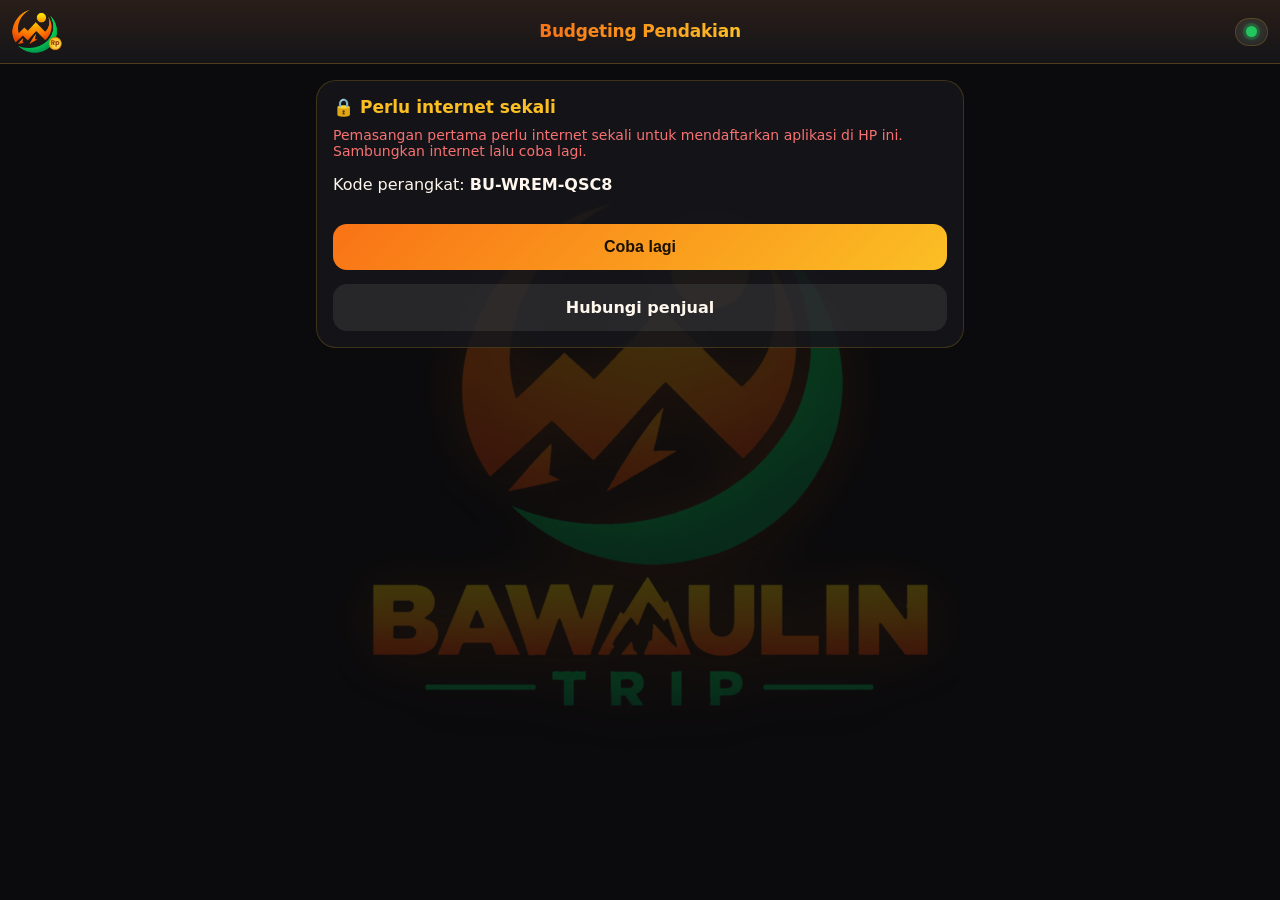
==== commit 1ba2883b: "app v6.2.9: Trip bersama dalam arow tombol cepat, emoji peringatan 💰, tombol Cadangkan sekarang di k" ====
--- a/index.html
+++ b/index.html
@@ -1572,10 +1572,10 @@
   ${kartuTrip(d)}
   ${BERSAMA ? bsmBanner() : ''}
   ${d.destinasi ? '' : '<div class="card"><h3>Data Trip</h3>' + dataTripForm() + '</div>'}
-  ${pmBand()}${pgBand()}<div class="arow"><button class="btn main" onclick="catatLangsung('pemasukan')">+ Pemasukan</button><button class="btn main" onclick="catatLangsung('pengeluaran')">+ Pengeluaran</button></div>${BERSAMA ? '' : '<div class="arow"><button class="btn alt sec" onclick="tripBersamaMenu()">🤝 Trip bersama</button></div>'}
+  ${pmBand()}${pgBand()}<div class="arow"><button class="btn main" onclick="catatLangsung('pemasukan')">+ Pemasukan</button><button class="btn main" onclick="catatLangsung('pengeluaran')">+ Pengeluaran</button>${BERSAMA ? '' : '<button class="btn alt sec" onclick="tripBersamaMenu()">🤝 Trip bersama</button>'}</div>
   ${BERSAMA ? '' : '<div id="bsmBox"></div>'}
   ${isBS() ? kasBSCard() : ''}
-  ${(function(){ const L = pengingat(), p = []; if (L.length) p.push(pengingatIsi()); if (d.warnings.length) p.push(d.warnings.map(w => `<div class="warn ${w.level}">${w.level === 'red' ? '⚠️' : '🔔'} ${esc(w.text)}</div>`).join('')); return p.length ? '<div class="card"><h3>Perlu perhatian</h3>' + p.join('') + '</div>' : ''; })()}
+  ${(function(){ const L = pengingat(), p = []; if (L.length) p.push(pengingatIsi()); if (d.warnings.length) p.push(d.warnings.map(w => `<div class="warn ${w.level}">${w.level === 'red' ? '⚠️' : '💰'} ${esc(w.text)}</div>`).join('')); if (hasData()) p.push('<button class="btn alt" onclick="bagikanCadangan()">📤 Cadangkan sekarang</button>'); return p.length ? '<div class="card"><h3>Perlu perhatian</h3>' + p.join('') + '</div>' : ''; })()}
   ${d.anggaran > 0 ? (function(){ const pa = d.keluar / d.anggaran; return `<div class="card ringw"><svg width="96" height="96" viewBox="0 0 80 80"><circle cx="40" cy="40" r="34" fill="none" style="stroke:var(--card2)" stroke-width="9"/><circle cx="40" cy="40" r="34" fill="none" style="stroke:${pa > 1 ? '#ef4444' : 'var(--pri)'}" stroke-width="9" stroke-linecap="round" stroke-dasharray="${Math.min(1, pa) * 213.6} 213.6" transform="rotate(-90 40 40)"/><text x="40" y="45" text-anchor="middle" style="fill:var(--tx)" font-size="15" font-weight="800">${(pa * 100).toFixed(0)}%</text></svg><div><b>Pengeluaran dari Anggaran</b><br><small class="mut">Anggaran</small> ${rp(d.anggaran)}${d.real > 0 ? ' · <small class="mut">Target (Realisasi)</small> ' + rp(d.real) : ''}</div></div>`; })() : '<div class="card"><b>Pengeluaran dari Anggaran</b><div class="mut">Anggaran belum diatur</div></div>'}
   <div class="card"><h3>Pemasukan vs Pengeluaran</h3>${(() => { const mx = Math.max(d.masuk, d.keluar, 1); return hbar('Pemasukan', d.masuk, mx, '#16a34a', rp(d.masuk)) + hbar('Pengeluaran', d.keluar, mx, d.keluar > d.masuk ? '#dc2626' : '#f59e0b', rp(d.keluar)); })()}</div>
   ${aktivitasTerbaru()}
@@ -4289,7 +4289,7 @@
 document.documentElement.lang = LANG;
 if (LANG === 'en') { if (document.body) i18nRun(); }
 
-const APP_V = 'v6.2.8';
+const APP_V = 'v6.2.9';
 /* v6.2.0: pembaruan langsung di dalam APK (Capacitor). Di web semua bagian ini tidak aktif. */
 const APK = (() => { try { return !!(window.Capacitor && typeof window.Capacitor.isNativePlatform === 'function' && window.Capacitor.isNativePlatform()); } catch (e) { return false; } })();
 const UPD_BASE = 'https://eqrubezljxejfnjgqigb.supabase.co/storage/v1/object/public/update/';
@@ -4732,9 +4732,9 @@
 Object.assign(EN, {"v5.7.1: tarik layar ke bawah dari paling atas untuk memeriksa status lisensi dan menyegarkan tampilan, tanpa pindah halaman.": "v5.7.1: pull the screen down from the very top to check the license status and refresh the view, without leaving the page."});
 Object.assign(EN, {"🔗 Bagikan trip": "🔗 Share trip", "Bagikan trip": "Share trip", "Buat kode gabung": "Create join code", "Menghubungi server...": "Contacting server...", "Kode gabung": "Join code", "📋 Salin kode": "📋 Copy code", "📤 Kirim ke teman": "📤 Send to friends", "🔄 Buat kode baru": "🔄 Create new code", "Matikan kode": "Turn off code", "Kode dimatikan": "Code turned off", "Kode disalin": "Code copied", "Lihat paket": "See plans", "Trip bersama tidak bisa dibagikan ulang": "A shared trip cannot be shared again", "Pilih hak awal untuk teman yang bergabung. Hak tiap anggota bisa diubah nanti.": "Choose the starting rights for friends who join. Each member's rights can be changed later.", "Hanya melihat Itinerary dan Checklist.": "View Itinerary and Checklist only.", "Mengedit semua bagian uang dan melihat daftar Tamu.": "Edit all money sections and view the Guests list.", "Mengedit semua bagian kecuali uang (uang hanya dilihat).": "Edit all sections except money (money is view-only).", "Kode berlaku 24 jam dan bisa dipakai beberapa teman sampai kuota HP penuh.": "The code is valid for 24 hours and can be used by several friends until the phone quota is full.", "Teman Anda tetap bisa bergabung ke trip Anda dengan paket apa pun (Basecamp hanya melihat).": "Your friends can still join your trip with any plan (Basecamp can only view).", "Gagal terhubung. Periksa internet lalu coba lagi.": "Could not connect. Check your internet and try again.", "Membuat trip bersama butuh paket Puncak atau Edelweis.": "Creating a shared trip needs the Puncak or Edelweis plan.", "Sinkron antar-HP belum dibuka untuk perangkat ini.": "Phone-to-phone sync is not yet open for this device.", "Server sedang sibuk. Coba lagi sebentar lagi.": "The server is busy. Try again shortly."});
 Object.assign(EN, {"➕ Gabung dengan kode": "➕ Join with code", "Gabung dengan kode": "Join with code", "Gabung": "Join", "Kode gabung": "Join code", "Kode gabung (8 karakter)": "Join code (8 characters)", "Nama tampilan (boleh kosong)": "Display name (optional)", "Trip bersama": "Shared trip", "Buka": "Open", "← Kembali ke trip saya": "← Back to my trip", "Mengambil data...": "Fetching data...", "Masukkan kode gabung dari pemilik trip (8 karakter). Semua paket boleh bergabung; paket Basecamp hanya bisa melihat.": "Enter the join code from the trip owner (8 characters). Any plan can join; Basecamp can only view.", "Kode harus 8 karakter (huruf dan angka)": "The code must be 8 characters (letters and numbers)", "Butuh internet untuk bergabung": "You need internet to join", "Keluar dari trip bersama dulu": "Leave the shared trip first", "Gagal menyimpan salinan trip": "Could not save the trip copy", "Anda sudah bergabung ke trip ini": "You have already joined this trip", "Trip bersama tidak bisa dibuka": "The shared trip could not be opened", "Tamu, Lihat saja": "Guest, view only", "Belum ada izin": "No permission yet", "Kode tidak dikenal atau sudah kedaluwarsa. Minta kode baru dari pemilik trip.": "Unknown or expired code. Ask the trip owner for a new code.", "Ini trip Anda sendiri.": "This is your own trip.", "Akses Anda ke trip ini dicabut. Minta kode baru dari pemilik trip.": "Your access to this trip was removed. Ask the owner for a new code."});
-const BARU = ["v6.2.8: Dua tombol cepat Pemasukan dan Pengeluaran di Beranda, satu kartu Perlu perhatian (pengingat dan peringatan anggaran dalam satu kartu), satu cincin Pengeluaran dari Anggaran, Aktivitas terakhir (5 transaksi terbaru), dan rincian kategori dalam tombol lipat.", "v6.2.7: Ikon mata di kartu Beranda untuk sembunyikan/tampilkan nominal. Chip saran nama cara bayar pada form. Status penyimpanan di aplikasi tidak perlu diaktifkan.", "v6.2.6: Saran Dibayar oleh tidak lagi mengambang di atas keyboard HP. Penyimpanan permanen kini memberi umpan balik.", "v6.2.5: Sisa saldo di Beranda kini menghitung semua pemasukan dikurangi pengeluaran.", "v6.2.4: Perbaikan kecil pada tampilan Beranda.", "v6.2.3: Sisa saldo kini menghitung semua pemasukan dikurangi pengeluaran. Ada cincin Pemasukan dari Total Realisasi. Ada petunjuk pengisian Biaya dan Total Realisasi.", "v6.2.0: persiapan aplikasi Android (APK): pembaruan bisa dipasang langsung dari dalam aplikasi. Di web tidak ada yang berubah dan data kamu tidak berubah.", "v6.1.1: baris Arsip dan trip baru dihapus dari kartu Data & Cadangan di Akun karena sudah ada di Menu › Trip & Arsip. Tidak ada fitur yang dihapus dan data kamu tidak berubah.", "v6.1.0: Beranda dan header dirapikan. Bagikan trip, Gabung dengan kode, dan Terima kepemilikan kini satu pintu lewat tombol Trip bersama. Data Trip dibuka lewat ikon pensil di kartu atas (langsung tampil bila destinasi masih kosong). Header dibuat simetris. Tidak ada fitur yang dihapus dan data kamu tidak berubah.", "v6.0.8: Keamanan impor: file cadangan dan rekap yang diimpor kini diperiksa; nomor baris yang tidak wajar diganti dan gambar QRIS yang bukan gambar dibuang. Cadangan yang sah tidak berubah.", "v6.0.7: Kebijakan Privasi naik ke versi 1.8: sidik alamat IP untuk membatasi kiriman berlebihan kini ditulis apa adanya sebagai sidik satu arah (hash), bukan sidik acak. Kartu Yang baru kini memuat catatan v6.0.4 sampai v6.0.6. Data dan paket kamu tidak berubah.", "v6.0.6: bila pendaftaran HP baru ditolak karena server sedang ramai atau batas pendaftaran hari ini tercapai, layar kini menulis Pendaftaran sedang dibatasi (bukan lagi Perlu internet sekali). Coba lagi nanti atau besok.", "v6.0.5: perbaikan keamanan. Teks dari formulir Pendaftaran Online (nama, catatan) tidak bisa lagi menyisipkan perintah berbahaya; tanda kutip lurus di nama diganti kutip lengkung. Bukti nota hanya menerima foto atau PDF dan tidak ikut sinkron. Pengaturan trip bersama yang bentuknya tidak dikenal diabaikan. Data dan paket kamu tidak berubah.", "v6.0.4: cadangan data. Di Akun › Data & Cadangan ada Simpan cadangan ke HP (file) dan Pulihkan dari cadangan, supaya data trip bisa dipulihkan dari berkas yang kamu simpan sendiri.", 'v6.0.3: HP baru yang dibuka lewat browser (Edge, Samsung Internet) kini bisa mendaftar, tidak lagi diminta memasang aplikasi dulu. Saat penjual melakukan pemeliharaan, Beranda menampilkan pita Sedang pemeliharaan; pembukuan tetap jalan.', "v6.0.1: Syarat & Ketentuan naik ke versi 1.6: komitmen penjual menjalankan aplikasi dan server, cara pindah HP yang sebenarnya, penjelasan data trip bersama (pemilik sebagai pengendali data), dan kalimat lama tentang Segera dihapus. Di formulir Pendaftaran Online, pertanyaan alergi kini bernama Pantangan makanan (alergi atau tidak suka). Data dan paket kamu tidak berubah.", "v6.0.0: fitur Trip bersama kini tampil sebagai fitur paket yang sudah ada, penanda Segera dihapus dari tabel paket dan Panduan. Data dan paket kamu tidak berubah.", "v5.35.0: tabel paket di Akun › Paket saya kini menulis fitur trip bersama (bergabung ke trip teman, riwayat perubahan). Kebijakan Privasi naik ke versi 1.7 dan Syarat & Ketentuan ke versi 1.5 dengan penjelasan trip bersama, dan Panduan punya topik Trip bersama. Data dan paket kamu tidak berubah.", "v5.34.0: perbaikan hasil audit. Tutup Buku kini berlaku juga di server (butuh server v8.0.6): HP lain tidak bisa lagi menambah uang setelah buku ditutup, dan Buka Buku membukanya kembali. Tawaran hapus data masa latihan dan angka ringkasan Rekap tidak lagi menyentuh trip bersama yang sedang dibuka. Pita masa tenggang pada 7 hari terakhir kini kuning dan berkotak, header tidak lagi melebar, dan layar yang sedang Anda isi tidak digambar ulang saat paket berubah. Membuat trip bersama baru saat masa tenggang ditolak; trip yang berjalan tetap sinkron.", "v5.33.0: paket anggota di trip bersama. Bila paket berbayar Anda habis lewat masa tenggang, di trip bersama yang Anda ikuti Anda hanya bisa melihat, juga saat offline, dan teks hak menyebut paket berakhir. Anda tidak dikeluarkan dan data tidak dihapus. Popup paket kini menjelaskan hal ini bagi anggota trip bersama.", "v5.32.0: masa tenggang paket kini menyebut sinkron. Pemilik trip bersama melihat sisa hari sebelum sinkron berhenti, di popup paket dan di pita Beranda. Anggota melihat pita \"Pemilik trip perlu memperpanjang paket\" dan pengingat pada sisa 7, 3, dan 1 hari. Tidak ada data yang dihapus; tiap HP tetap menyimpan salinannya.", "v5.31.0: bila pemilik menghapus trip bersama dari server, HP anggota kini tahu: salinan trip menjadi arsip baca saja, muncul pemberitahuan satu kali, dan perubahan yang belum terkirim bisa diekspor. HP berhenti mencoba mengirim ke server. Arsipnya bisa dihapus dari HP lewat Menu > Kolaborasi.", "v5.30.0: pemilik trip bersama kini bisa menghapus trip dari server lewat Menu > Kolaborasi > Hapus dari server. Semua anggota langsung kehilangan akses dan kode gabung mati. Data di HP Anda dan salinan di HP anggota tetap ada, dan mode itu bisa dibagikan lagi dengan trip baru.", "v5.29.0: pemilik trip bersama kini bisa memindahkan kepemilikan ke HP lain atau orang lain lewat Menu > Kolaborasi > Pindahkan kepemilikan. Penerima memasukkan kode sekali pakai (berlaku 1 jam) lewat tombol Terima kepemilikan di Beranda. HP lama menyimpan arsip baca saja.", "v5.28.0: pemilik trip bersama kini punya layar Perubahan ditolak di Menu > Kolaborasi. Perubahan anggota yang ditolak server (misalnya akses sudah dicabut) bisa diterima sebagai entri baru atas nama Anda, atau diabaikan. Kartu trip yang dicabut juga tidak lagi bertulis Edit.", "v5.27.0: jika pemilik mencabut akses Anda ke trip bersama, kini muncul pemberitahuan sekali. Salinan di HP menjadi arsip baca saja, dan perubahan Anda yang belum terkirim bisa diekspor lewat tombol Ekspor perubahan.", "v5.26.0: di trip bersama milik Anda, baris Pemasukan dan Pengeluaran kini punya tautan \"Riwayat baris\" yang menampilkan siapa mengubah baris itu dan kapan. Tanda \u26a0 \"Ada revisi bersamaan\" kini bisa diketuk: pemilik langsung ke Catatan konflik, anggota mendapat penjelasan singkat. Perlu internet.", "v5.25.0: pemilik trip bersama kini punya layar Riwayat di Menu > Kolaborasi: siapa mengubah apa dan kapan, dari nilai berapa ke berapa (180 hari terakhir). Bisa disaring per anggota dan per bagian. Salinan terakhir bisa dibaca saat offline; untuk memuat yang terbaru perlu internet.", "v5.24.0: pemilik trip bersama kini punya layar Catatan konflik di Menu > Kolaborasi. Bila dua anggota mengubah hal yang sama saat offline, pemilik bisa memakai revisi yang kalah atau mengabaikan catatannya. Titik merah di Menu menyala bila ada catatan baru. Perlu internet.", "v5.23.0: di trip bersama, menghapus Pemasukan atau Pengeluaran kini meminta alasan (minimal 3 huruf). Transaksi yang dibatalkan tampil di bagian \"Dibatalkan\" lengkap dengan alasannya dan tidak ikut hitungan. Tanda \u26a0 \"Ada revisi bersamaan\" hilang sendiri setelah pemilik menyelesaikannya (memilih revisi menyusul).", "v5.22.0: baris Pemasukan dan Pengeluaran di trip bersama yang direvisi dua HP bersamaan kini diberi tanda \u26a0 \"Ada revisi bersamaan\" (semua revisi tetap tersimpan di server). Memilih revisi menyusul di pembaruan berikutnya.", "v5.21.0 (hasil audit tengah): pesan jelas bila kode gabung lama dipakai setelah Anda keluar dari trip (butuh server v8.0.5), dan impor rekap trip kini ditolak saat membuka trip bersama.", "v5.20.0: di Menu › Kolaborasi, anggota kini bisa mengubah nama tampilan dan keluar dari trip bersama (salinan tetap ada sebagai arsip baca saja), lalu menghapus arsip itu dari HP. Mengubah nama butuh server v8.0.4.", "v5.19.0: di Menu › Kolaborasi, pemilik trip kini bisa mengubah izin tiap anggota (paket Pantau, Bendahara, Panitia, atau atur sendiri per bagian) dan mencabut akses anggota. Anggota memakai izin baru setelah tarikan berikutnya.","v5.18.0: Menu kini punya item Kolaborasi untuk trip bersama. Di dalamnya ada daftar anggota beserta hak aksesnya (pemilik melihat semua anggota, anggota melihat hak dirinya sendiri) dan jumlah HP yang terpakai. Bila internet mati, daftar terakhir tetap ditampilkan. Ubah izin dan cabut anggota menyusul di rilis berikutnya.","v5.17.0: layar trip bersama kini mengikuti izin dari pemilik. Bagian yang hanya boleh Anda lihat menjadi baca saja (tombol tambah, edit, hapus, dan centang disembunyikan), bagian tanpa izin menampilkan Tidak ada akses, dan tamu paket Basecamp hanya bisa melihat. Rekap trip bersama tidak bisa diekspor dari HP teman.", "v5.16.0: tanggal berangkat, tagihan, kunci buku, dan pengaturan trip lain milik pemilik kini sampai ke HP teman (pemilik mengirim, teman hanya melihat; kartu Beranda memakai tanggal berangkat). Pada baris Masuk dan Keluar di trip bersama tampil \"Terakhir diubah oleh ...\" beserta waktunya.", "v5.15.0: perubahan teman kini diambil otomatis. Selama aplikasi terbuka di layar depan, aplikasi mengecek server ringan sekitar tiap 90 detik dan mengambil perubahan teman bila ada. Ikon status baru (Tersinkron, Menunggu, Offline, Dihentikan, Dicabut) muncul di header, kartu trip, dan daftar Trip bersama; ketuk untuk rincian.", "v5.14.0: perubahan teman kini diterima. Buka trip bersama lalu tarik layar ke bawah atau ketuk Ambil perubahan; trip milik Anda yang dibagikan juga menerima perubahan teman (saat aplikasi dibuka, kembali ke layar depan, atau tarik layar ke bawah). Baris yang masih punya perubahan Anda belum terkirim tidak ditimpa. Belum otomatis; itu menyusul.", "v5.13.0: trip milik Anda yang sudah dibagikan kini disalin ke server: seluruh isinya dikirim sekali, lalu setiap perubahan Anda ikut terkirim otomatis (uang dan status peserta sekitar 5 detik, bagian lain sekitar 60 detik). Teman belum bisa melihat isinya; itu menyusul. Antrean kirim terlihat di Akun.", "v5.12.0: perubahan yang Anda buat di trip bersama kini dikirim ke server otomatis (uang dan status peserta sekitar 5 detik, bagian lain sekitar 60 detik, juga saat aplikasi dibuka atau kembali ke layar depan). Perubahan teman belum diterima; itu menyusul. Antrean kirim terlihat di Akun.", "v5.11.0: tombol Gabung dengan kode di Beranda (semua paket): masukkan kode dari pemilik, isi nama tampilan, salinan awal trip diunduh, lalu trip muncul di bagian Trip bersama dan bisa dibuka. Pengiriman perubahan ke teman menyusul.", "v5.10.0: tombol Bagikan trip di Beranda (Puncak dan Edelweis): membuat trip bersama di server dan kode gabung 8 karakter dengan hak awal Pantau, Bendahara, atau Panitia. Fitur sinkron masih tahap uji; teman belum bisa bergabung.", "v5.9.0: persiapan fitur sinkron antar-HP (belum ada tombolnya, tampilan tidak berubah). Setiap catatan kini diberi nomor internal; data lama tetap utuh.", "v5.8.0: kartu trip di Beranda kini menampilkan tanggal berangkat dengan hitung mundur, Terkumpul (persen dari tagihan), dan Sisa saldo dengan Pengeluaran. Isi tanggal berangkat di kartu Data Trip. Kode destinasi kwitansi pindah ke Menu › Trip & Arsip › Pengaturan trip.", "v5.7.1: tarik layar ke bawah dari paling atas untuk memeriksa status lisensi dan menyegarkan tampilan, tanpa pindah halaman.", "v5.7.0: pengumuman dari penjual tampil sebagai pita di Beranda (bisa ditutup), Lapor masalah kini bisa dikirim lewat aplikasi selain WhatsApp, dan Kebijakan Privasi diperbarui (versi 1.6).", "v5.6.0: nama dan nomor WhatsApp kini diisi saat membeli paket, ada nama panggilan opsional di Akun, dan Kebijakan Privasi diperbarui (versi 1.5).", "v5.5.0: tombol Bagikan aplikasi di Akun untuk mengajak teman; perbaikan kecil di belakang layar.", "v5.4.0: beli, perpanjang, dan cek pembayaran kini ada di halaman Paket saya (ketuk lencana paket di Akun); tiap kartu paket menampilkan harga dari penjual, harga asli dicoret. Data kamu tidak berubah.", "v5.3.0: tulisan nama mode saat animasi masuk kini di atas layar dengan desain baru. Data kamu tidak berubah.", "v5.2.0: ikon mode baru (Open trip tenda, Tektok pendaki dengan trekking pole, Pendakian bersama banyak orang) dan animasi masuk mode berbeda untuk tiap mode, lengkap dengan latar yang menyesuaikan. Ketuk layar untuk melewati animasi. Data kamu tidak berubah.", "v5.1.0: dua perbaikan (nomor pesanan tidak lagi tertimpa tombol, daftar Kru Panitia di Open trip tampil benar), kartu paket baru yang lebih ringkas di Akun, dan animasi saat masuk mode. Data kamu tidak berubah.", "v5.0.0: tanpa layar aktivasi (langsung Basecamp saat dibuka), beli dan perpanjang paket lewat Midtrans dari dalam aplikasi, tombol Cek pembayaran, Syarat dan Privasi versi 1.4, Panduan diperbarui. Data kamu tidak berubah.", "v4.7.1: perbaikan tombol Aktifkan notifikasi: pesan galat kini menjelaskan penyebabnya dan kunci notifikasi diperiksa dulu.", "v4.7.0: pendaftaran online kini lewat server bawaulin.trip (tanpa Apps Script) dengan notifikasi pendaftar baru. Basecamp gratis tanpa batas waktu; Sabana dan Puncak punya tanggal berakhir, masa tenggang 14 hari, dan pengingat. Syarat, Privasi, dan Panduan diperbarui.", "v4.6.0: halaman Paket saya dirombak. Kartu paket kini berlatar punggung gunung, ada daftar keuntungan, dan kartu perbandingan Basecamp, Sabana, Puncak, dan Edelweis yang bisa digeser. Isi tiap paket disamakan dengan rencana paket terbaru; fitur bertanda Segera belum bisa dipakai. Fitur, kunci, data, dan lisensi kamu tidak berubah.", "v4.5.0: tombol Paket saya di Akun dan di lencana header membuka kartu paket kamu, keuntungannya, dan daftar semua paket. Nama paket kini Basecamp (dulu Rintis), Sabana (dulu Puncak), Puncak, dan Edelweis; role Navigator (dulu VVIP) dan Leader (dulu Developer). Tampilan lencana dibuat lebih modern. Fitur, kunci, data, dan lisensi kamu tidak berubah.", "v4.4.1: Panduan kini ikut mode. Pendakian bersama punya 25 topik sendiri (Mulai trip patungan, Anggota dan peran, Tugas, Beban bawaan, Logistik makan, Hitung Iuran dan Kas bersama, Penyelesaian akhir), Tektok punya 25 (Sesi dan kuota, Tiket & Parkir, Izin dan registrasi, Jadwal naik-turun, Kru maks 3), dan Open trip punya 24 (Kuota dan daftar tunggu, Batal dan pengembalian, Perlengkapan Kelompok dan Pribadi, Kru Panitia). Tiap topik punya demo bergerak, langkah rinci, dan tips. Di mode Pendakian bersama, kata Tamu dan Peserta di Beranda, Pembayaran, dan Rekap kini diganti Anggota, dan Panduan tidak lagi menampilkan topik untung. Data dan lisensi kamu tidak berubah.", "v4.4.0: mode Pendakian bersama kini punya tab Tugas, Beban bawaan, dan Logistik makan. Tab Tugas membagikan pekerjaan ke anggota (Navigator, Bendahara, Masak, Dokumentasi, P3K, Pembawa air, Sweeper, Pembawa tenda) dengan template satu klik, ringkasan per anggota, dan peringatan bila pembagian belum merata. Perlengkapan Kelompok kini punya kolom Pembawa dan Berat (kg), dan kartu Beban per orang menampilkan total berat, rata-rata, dan selisih tiap anggota. Hanya pencatat, tidak mengatur otomatis. Tab baru Logistik makan menyusun menu per hari dan waktu makan (Sarapan, Makan siang, Makan malam, Camilan) lengkap dengan porsi, bahan, perkiraan biaya, pembeli, dan pemasak. Total dan biaya per orang dihitung otomatis, bisa dimasukkan ke Pengeluaran (kategori Konsumsi, tidak digandakan), dan daftar belanja bisa dikirim ke WhatsApp. Laporan PDF kini memuat Tugas, Beban bawaan, dan Logistik makan. Open trip dan Tektok tidak berubah. Data dan lisensi tidak berubah.", "v4.3.0: mode Pendakian bersama mulai punya isi sendiri. Tab Tamu menjadi Anggota dengan kolom Peran (Ketua, Bendahara, Anggota, Lainnya), menu khusus, dan ikon baru yang berbeda dari mode lain. Kini ada kartu Kas bersama (di Beranda dan Pembayaran) dan Hitung Iuran di tab Simulasi. Tab baru Penyelesaian menghitung bagian tiap anggota, saldo, dan transfer minimal (siapa membayar siapa) dengan tombol WhatsApp per anggota dan PDF. Rekap dan Statistik memakai Sisa saldo, tanpa untung. Open trip dan Tektok tidak berubah. Data dan lisensi tidak berubah.", "v4.2.0: mode Tektok kini punya isi sendiri. Tab baru Tiket & Parkir (tiket masuk, Simaksi, asuransi, parkir per kendaraan) yang bisa masuk ke Pengeluaran dan Simulasi, daftar Izin dan registrasi, Jadwal naik-turun yang membuat Itinerary otomatis dan bisa dibagikan ke WhatsApp, template perlengkapan tektok, serta Sesi per hari dengan kuota dan daftar tunggu per sesi, sewa kendaraan/ojek di Simulasi (jumlah dari kapasitas), batal, Kru Panitia maksimal 3 orang, dan Sudah termasuk / Belum termasuk. Menu, navigasi bawah, dan judul halaman Tektok memakai ikon baru yang berbeda dari Open trip. Mode lain tidak berubah. Data dan lisensi tidak berubah.", "v4.1.0: mode Open trip kini punya isi sendiri. Perlengkapan dibagi Kelompok (panitia, masuk biaya) dan Pribadi (dibawa peserta, daftar bisa dibagikan lewat WhatsApp atau PDF). Tab baru Kru Panitia dengan upah per orang yang bisa masuk ke Pengeluaran dan Simulasi. Kuota peserta dengan daftar tunggu otomatis, status Batal dengan hitungan pengembalian, tagihan per grup, dan kartu Sudah termasuk / Belum termasuk di pesan tagihan. Menu, navigasi bawah, dan judul halaman Open trip memakai ikon baru bertema pendakian. Mode lain tidak berubah. Data dan lisensi tidak berubah.", "v4.0.0: tiga trip bisa berjalan sekaligus, satu per mode (Open trip, Tektok, Pendakian bersama); ganti mode tanpa mengarsipkan dan tanpa kehilangan data. Simulasi kini per mode dengan kartu Rekap Simulasi, dan Rekap menampilkan trip berjalan di semua mode. Ekspor rekap trip (gratis) dan Impor rekap trip (Puncak): file rekap bisa dikirim ke HP lain, masuk ke Arsip, dan bisa dibuka kembali untuk diedit sesuai hasil nyata. Catatan: cadangan dari v4 yang dipulihkan di aplikasi versi lama hanya membawa trip mode yang sedang aktif. Data dan lisensi tidak berubah.", "v3.1.1: kartu di halaman Pilih Mode, chip, dan Rekap kini ikut warna yang Anda pilih untuk mode itu (misalnya merah). Header dirapikan: logo lebih besar dan semua bagian sejajar presisi. Data dan lisensi tidak berubah.", "v3.1.0: warna aplikasi kini ikut mode (Open trip ungu, Tektok biru, Pendakian bersama hijau); warna pilihan sendiri di Pengaturan berlaku per mode, dan Otomatis mengembalikan warna mode. Logo di bagian atas kini tetap logo bawaulin.cash dan bisa diketuk untuk ke halaman awal dan Rekap (tulisan bawaulin.trip di bagian atas dihapus); ganti logo di Akun hanya mengubah logo di Akun, PDF, dan kwitansi. Data dan lisensi tidak berubah.", "v3.0.0: tiga mode dalam satu aplikasi (Open trip, Tektok, Pendakian bersama) dengan layar awal baru: tombol Mode di atas dan Rekap di bawah. Rekap semua jenis bisa diketuk sampai rekap lengkap tiap trip. Arsip kini ditandai jenisnya dan bisa disaring. Trip lama otomatis menjadi Open trip. Data dan lisensi tidak berubah.", "v2.2.2: lencana mini di header (ikon saja; ketuk untuk melihat keuntungan) dan indikator koneksi kini berupa titik hijau (online) atau merah (offline). Data dan lisensi tidak berubah. v2.2.1: ketuk lencana di Akun untuk melihat keuntungannya (VIP kini juga dapat akses awal fitur baru); pasal pengembalian uang di Syarat & Ketentuan (dokumen versi 1.2); pengecek gelar untuk akses awal fitur (belum ada fitur yang disembunyikan). Data dan lisensi tidak berubah.", "v2.1.0: lencana baru di Akun: tampilan khusus untuk Developer, VVIP, VIP, Puncak, dan Rintis. Lencana hanya penanda, tidak mengubah fitur. Data dan lisensi tidak berubah.", "v2.0.0: logo dan tagline \"Lieur ngitung, bawa santai\" bawaulin.cash tampil di layar aktivasi dan layar sambutan, dan ikon aplikasi diganti. Data dan lisensi tidak berubah.", 'v1.14.6: Info Umum kini menjelaskan paket Rintis dan Puncak (Syarat & Ketentuan dan Kebijakan Privasi dokumen versi 1.1), dan Panduan punya topik Paket Rintis dan Puncak.', 'v1.14.5: tanda air bawaulin.cash di PDF paket Rintis dikembalikan ke tampilan besar yang jelas terlihat.', 'v1.14.0: paket Rintis: setelah trip pertama selesai, fitur Puncak terkunci (Simulasi, Bagi Hasil, Pendaftaran online, Salin Template, Statistik Antar-Trip, dan PDF tanpa tanda bawaulin.cash). Data tetap aman dan terbuka lagi di Sabana. Ada peringatan sebelum masa trip pertama habis.', 'v1.13.0: lencana status paket di Akun (Latihan, Trip pertama, Rintis, atau Puncak). Belum ada fitur yang dikunci.', 'v1.12.0: halaman Info Umum berisi Syarat & Ketentuan dan Kebijakan Privasi (Pengaturan › Bantuan).', 'v1.11.1: Panduan disesuaikan dengan tombol Batalkan, layar sambutan, dan ajakan cadangkan.', 'v1.11.0: hapus kini bisa dibatalkan (tombol Batalkan 7 detik) tanpa konfirmasi; layar sambutan 3 langkah untuk pengguna baru (Pengaturan > Bantuan > Lihat panduan awal); ajakan mencadangkan data setelah buku trip ditutup.', 'v1.10.1: indikator Online (titik hijau) dan Offline (titik merah) kini selalu tampil di pojok kanan atas, menggantikan tombol tema yang sudah ada di Pengaturan.', 'v1.10.0: Pengaturan dirapikan. Perilaku Input dan Pengingat dihapus (selalu aktif), pembulatan harga jual pindah ke Kalkulator, Tentang dan Bantuan dipisah.', 'v1.9.0: tanda Offline saat tidak ada internet, dan pembaruan aplikasi kini muncul otomatis.', 'v1.8.11: pemeriksaan lisensi dipindah ke server baru.', 'v1.8.10: Hitung Trip (kalkulator), banner, dan label kecil kini tersedia dalam English.', 'v1.8.9: pesan kosong, galat, layar kunci dan lisensi kini tersedia dalam English.', 'v1.8.8: kalimat privasi di Pengaturan disederhanakan dan judul topik Panduan kini tersedia dalam English.', 'v1.8.7: Trip & Arsip, Riwayat Perubahan, dan Bagi Hasil kini tersedia dalam English.', 'v1.8.6: Simulasi, Statistik Antar-Trip, kolom pencarian, dan penjelasan Patungan Otomatis kini tersedia dalam English.', 'v1.8.5: daftar Yang baru, pesan hapus/impor, dan sisa teks halaman diterjemahkan ke English.', 'v1.8.4: langkah rinci dan tips Panduan kini tersedia dalam English.', 'v1.8.3: tanggal mengikuti bahasa dan demo Panduan diterjemahkan ke English. Langkah rinci Panduan menyusul.', 'v1.8.2: terjemahan English diperluas ke Pengaturan, lembar, layar aktivasi dan kunci. Pesan WhatsApp tetap Indonesia.', 'v1.8.1: terjemahan English diperluas ke semua tab utama, toast, dan pesan konfirmasi. Panduan dan Yang baru menyusul.', 'Baru: pilihan Bahasa (Pengaturan › Tampilan): Indonesia atau English. Tahap awal: menu, tab, Pengaturan, tombol, dan pesan utama sudah berbahasa Inggris; teks yang belum diterjemahkan tetap Indonesia. Pesan WhatsApp, kwitansi, dan PDF untuk peserta tetap Indonesia. Panduan dan daftar Yang baru menyusul.', 'Baru: tombol Matikan semua kunci (Pengaturan › Keamanan) mematikan PIN, pola, dan sidik jari sekaligus setelah konfirmasi PIN. Baru juga panduan Keamanan buka aplikasi (Menu › Panduan).', 'Layar kunci didesain ulang: tanpa header, dengan logo besar bercahaya, kartu kaca, pola dan sidik jari lebih jelas, serta tombol pindah cara buka berbentuk pil. Cara kerjanya tidak berubah.', 'Baru: Cara buka aplikasi (Pengaturan › Keamanan). Selain PIN, buka dengan pola 3x3 atau sidik jari. PIN tetap jadi cadangan dan dipakai untuk mengatur. Pola salah 5 kali menunggu 30 detik. Sidik jari bergantung HP dan belum tentu jalan di semua perangkat; bila tidak didukung, opsinya tidak muncul. Cadangan membawa pola, sidik jari didaftarkan ulang.', 'Baru: Riwayat perubahan (Menu › Trip & Arsip, di bawah kartu Tutup Buku). Setiap transaksi uang yang ditambah, diubah (nilai sebelum dan sesudah), dihapus, atau dipulihkan dicatat dengan waktunya, begitu juga saat buku trip ditutup dan dibuka. Isi Nama pencatat bila beberapa panitia memakai HP yang sama. Bisa difilter dan diunduh sebagai CSV. Perubahan sebelum v1.6.0 tidak punya riwayat.', 'Baru: Tutup buku trip (Menu › Trip & Arsip). Setelah trip selesai, transaksi uang dikunci: Pemasukan, Pengeluaran, Catat bayar, penggantian Talangan, transaksi berulang, simulasi dan sewa yang masuk ke Pengeluaran. Arsip cadangan dibuat otomatis, dan kunci hanya bisa dibuka dengan mengetik BUKA. Tamu, Itinerary, Checklist, kwitansi, PDF, dan Rekap tetap bebas.', 'Tab Pembayaran dirombak. Paling atas ringkasan (terkumpul dari target, jumlah Lunas/Sebagian/Belum bayar/Telat, tenggat), lalu daftar peserta dengan pencarian dan filter. Tombol ＋ Catat bayar di tiap peserta mengisi sisa tagihan otomatis dan menyimpannya sebagai Pemasukan kategori Peserta. Tombol Tagih berikutnya membuka WhatsApp peserta yang belum ditagih satu per satu. Pengaturan cara bayar dan tagihan dilipat di bawah. Data lama aman.', 'Cara bayar kini berupa daftar: beberapa rekening bank dan e-wallet (DANA, SeaBank, ShopeePay, GoPay, OVO, LinkAja, atau nama lain), tombol Salin nomor, serta sakelar aktif. Semua yang aktif ikut di pesan tagihan WhatsApp, kwitansi, dan kata kunci {rekening}. Teks rekening lama tetap dipakai sebagai catatan.', 'Baru: Kartu cara bayar (PDF) dan Cara bayar ke grup WhatsApp, berisi semua rekening, e-wallet, QRIS, dan tenggat. Dasar hitung tagihan disederhanakan jadi satu baris (ketuk Ubah); aturan hitungnya tidak berubah.', 'Formulir pendaftaran online disederhanakan: Nama, Nomor WhatsApp, Meeting point, Alergi makanan (Ya/Tidak), dan Catatan. Golongan darah, riwayat penyakit, dan kontak darurat tidak lagi diminta. Pendaftar dengan alergi ditandai "Alergi makanan: Ya" di Catatan tamu. Data tamu lama tidak diubah. Pasang ulang skrip Apps Script pendaftaran yang baru.', 'Baru: Menu › Trip & Arsip › Salin Trip sebagai Template. Trip baru langsung berisi itinerary, checklist (belum siap, tanpa pembawa), dan kategori dari trip sebelumnya; tamu dan uang kosong. Tanggal itinerary bisa digeser otomatis.', 'Baru: Pengaturan › Tentang & Bantuan › Lapor masalah. Membuka WhatsApp penjual dengan info teknis siap kirim (versi, kode perangkat, status lisensi, perangkat), tanpa data trip, peserta, atau uang. Terkirim hanya bila Anda menekan kirim di WhatsApp.', 'Baru: panduan Pindah ke HP baru (Menu › Panduan).', 'Kartu Ringkasan di Akun dihapus.', 'Perbaikan: angka 0 di depan nomor WhatsApp tidak lagi hilang (tagihan WA, daftar Tamu, dan impor pendaftar online). Data lama tidak diubah.', 'Penomoran versi dimulai ulang dari v1.0.0. Tidak ada perubahan fitur.', 'Keamanan lisensi: aplikasi memeriksa status lisensi ke server (otomatis maks. tiap 1 jam, atau kapan saja lewat Pengaturan › Periksa status lisensi sekarang; tidak menahan aplikasi). Tanpa internet tetap jalan sampai 30 hari sejak pemeriksaan terakhir. Lisensi dicabut, versi terlalu lama, atau jam HP dimundurkan akan mengunci aplikasi. Kunci aktivasi lama diganti kunci baru.', 'Ikon Pengaturan (gerigi) pindah ke kanan judul Akun, di bawah tombol terang/gelap. Kartu Pengaturan di Akun dihapus.', 'Kalkulator pindah ke Menu › Kalkulator: tampilan seperti kalkulator HP, memori, riwayat, tombol ÷ Peserta dan Bulat, plus 7 rumus Hitung Trip.', 'Akun: kartu profil dan tombol Pengaturan menyatu, serta ada Data & Cadangan.', 'Tentang pembuat: tombol Instagram dan WhatsApp saja, tanpa tulisan nama atau nomor.', 'Pengaturan baru: pesan tagihan WhatsApp bisa diubah, pembulatan harga jual, dan Cek pembaruan aplikasi.', 'Panduan singkat kini berisi demo bergerak dan langkah rinci untuk semua fitur (Menu › Panduan).'];
+const BARU = ["v6.2.9: Perbaikan kecil Beranda: Trip bersama, Aktivitas terakhir, dan kartu Perlu perhatian.", "v6.2.8: Dua tombol cepat Pemasukan dan Pengeluaran di Beranda, satu kartu Perlu perhatian (pengingat dan peringatan anggaran dalam satu kartu), satu cincin Pengeluaran dari Anggaran, Aktivitas terakhir (5 transaksi terbaru), dan rincian kategori dalam tombol lipat.", "v6.2.7: Ikon mata di kartu Beranda untuk sembunyikan/tampilkan nominal. Chip saran nama cara bayar pada form. Status penyimpanan di aplikasi tidak perlu diaktifkan.", "v6.2.6: Saran Dibayar oleh tidak lagi mengambang di atas keyboard HP. Penyimpanan permanen kini memberi umpan balik.", "v6.2.5: Sisa saldo di Beranda kini menghitung semua pemasukan dikurangi pengeluaran.", "v6.2.4: Perbaikan kecil pada tampilan Beranda.", "v6.2.3: Sisa saldo kini menghitung semua pemasukan dikurangi pengeluaran. Ada cincin Pemasukan dari Total Realisasi. Ada petunjuk pengisian Biaya dan Total Realisasi.", "v6.2.0: persiapan aplikasi Android (APK): pembaruan bisa dipasang langsung dari dalam aplikasi. Di web tidak ada yang berubah dan data kamu tidak berubah.", "v6.1.1: baris Arsip dan trip baru dihapus dari kartu Data & Cadangan di Akun karena sudah ada di Menu › Trip & Arsip. Tidak ada fitur yang dihapus dan data kamu tidak berubah.", "v6.1.0: Beranda dan header dirapikan. Bagikan trip, Gabung dengan kode, dan Terima kepemilikan kini satu pintu lewat tombol Trip bersama. Data Trip dibuka lewat ikon pensil di kartu atas (langsung tampil bila destinasi masih kosong). Header dibuat simetris. Tidak ada fitur yang dihapus dan data kamu tidak berubah.", "v6.0.8: Keamanan impor: file cadangan dan rekap yang diimpor kini diperiksa; nomor baris yang tidak wajar diganti dan gambar QRIS yang bukan gambar dibuang. Cadangan yang sah tidak berubah.", "v6.0.7: Kebijakan Privasi naik ke versi 1.8: sidik alamat IP untuk membatasi kiriman berlebihan kini ditulis apa adanya sebagai sidik satu arah (hash), bukan sidik acak. Kartu Yang baru kini memuat catatan v6.0.4 sampai v6.0.6. Data dan paket kamu tidak berubah.", "v6.0.6: bila pendaftaran HP baru ditolak karena server sedang ramai atau batas pendaftaran hari ini tercapai, layar kini menulis Pendaftaran sedang dibatasi (bukan lagi Perlu internet sekali). Coba lagi nanti atau besok.", "v6.0.5: perbaikan keamanan. Teks dari formulir Pendaftaran Online (nama, catatan) tidak bisa lagi menyisipkan perintah berbahaya; tanda kutip lurus di nama diganti kutip lengkung. Bukti nota hanya menerima foto atau PDF dan tidak ikut sinkron. Pengaturan trip bersama yang bentuknya tidak dikenal diabaikan. Data dan paket kamu tidak berubah.", "v6.0.4: cadangan data. Di Akun › Data & Cadangan ada Simpan cadangan ke HP (file) dan Pulihkan dari cadangan, supaya data trip bisa dipulihkan dari berkas yang kamu simpan sendiri.", 'v6.0.3: HP baru yang dibuka lewat browser (Edge, Samsung Internet) kini bisa mendaftar, tidak lagi diminta memasang aplikasi dulu. Saat penjual melakukan pemeliharaan, Beranda menampilkan pita Sedang pemeliharaan; pembukuan tetap jalan.', "v6.0.1: Syarat & Ketentuan naik ke versi 1.6: komitmen penjual menjalankan aplikasi dan server, cara pindah HP yang sebenarnya, penjelasan data trip bersama (pemilik sebagai pengendali data), dan kalimat lama tentang Segera dihapus. Di formulir Pendaftaran Online, pertanyaan alergi kini bernama Pantangan makanan (alergi atau tidak suka). Data dan paket kamu tidak berubah.", "v6.0.0: fitur Trip bersama kini tampil sebagai fitur paket yang sudah ada, penanda Segera dihapus dari tabel paket dan Panduan. Data dan paket kamu tidak berubah.", "v5.35.0: tabel paket di Akun › Paket saya kini menulis fitur trip bersama (bergabung ke trip teman, riwayat perubahan). Kebijakan Privasi naik ke versi 1.7 dan Syarat & Ketentuan ke versi 1.5 dengan penjelasan trip bersama, dan Panduan punya topik Trip bersama. Data dan paket kamu tidak berubah.", "v5.34.0: perbaikan hasil audit. Tutup Buku kini berlaku juga di server (butuh server v8.0.6): HP lain tidak bisa lagi menambah uang setelah buku ditutup, dan Buka Buku membukanya kembali. Tawaran hapus data masa latihan dan angka ringkasan Rekap tidak lagi menyentuh trip bersama yang sedang dibuka. Pita masa tenggang pada 7 hari terakhir kini kuning dan berkotak, header tidak lagi melebar, dan layar yang sedang Anda isi tidak digambar ulang saat paket berubah. Membuat trip bersama baru saat masa tenggang ditolak; trip yang berjalan tetap sinkron.", "v5.33.0: paket anggota di trip bersama. Bila paket berbayar Anda habis lewat masa tenggang, di trip bersama yang Anda ikuti Anda hanya bisa melihat, juga saat offline, dan teks hak menyebut paket berakhir. Anda tidak dikeluarkan dan data tidak dihapus. Popup paket kini menjelaskan hal ini bagi anggota trip bersama.", "v5.32.0: masa tenggang paket kini menyebut sinkron. Pemilik trip bersama melihat sisa hari sebelum sinkron berhenti, di popup paket dan di pita Beranda. Anggota melihat pita \"Pemilik trip perlu memperpanjang paket\" dan pengingat pada sisa 7, 3, dan 1 hari. Tidak ada data yang dihapus; tiap HP tetap menyimpan salinannya.", "v5.31.0: bila pemilik menghapus trip bersama dari server, HP anggota kini tahu: salinan trip menjadi arsip baca saja, muncul pemberitahuan satu kali, dan perubahan yang belum terkirim bisa diekspor. HP berhenti mencoba mengirim ke server. Arsipnya bisa dihapus dari HP lewat Menu > Kolaborasi.", "v5.30.0: pemilik trip bersama kini bisa menghapus trip dari server lewat Menu > Kolaborasi > Hapus dari server. Semua anggota langsung kehilangan akses dan kode gabung mati. Data di HP Anda dan salinan di HP anggota tetap ada, dan mode itu bisa dibagikan lagi dengan trip baru.", "v5.29.0: pemilik trip bersama kini bisa memindahkan kepemilikan ke HP lain atau orang lain lewat Menu > Kolaborasi > Pindahkan kepemilikan. Penerima memasukkan kode sekali pakai (berlaku 1 jam) lewat tombol Terima kepemilikan di Beranda. HP lama menyimpan arsip baca saja.", "v5.28.0: pemilik trip bersama kini punya layar Perubahan ditolak di Menu > Kolaborasi. Perubahan anggota yang ditolak server (misalnya akses sudah dicabut) bisa diterima sebagai entri baru atas nama Anda, atau diabaikan. Kartu trip yang dicabut juga tidak lagi bertulis Edit.", "v5.27.0: jika pemilik mencabut akses Anda ke trip bersama, kini muncul pemberitahuan sekali. Salinan di HP menjadi arsip baca saja, dan perubahan Anda yang belum terkirim bisa diekspor lewat tombol Ekspor perubahan.", "v5.26.0: di trip bersama milik Anda, baris Pemasukan dan Pengeluaran kini punya tautan \"Riwayat baris\" yang menampilkan siapa mengubah baris itu dan kapan. Tanda \u26a0 \"Ada revisi bersamaan\" kini bisa diketuk: pemilik langsung ke Catatan konflik, anggota mendapat penjelasan singkat. Perlu internet.", "v5.25.0: pemilik trip bersama kini punya layar Riwayat di Menu > Kolaborasi: siapa mengubah apa dan kapan, dari nilai berapa ke berapa (180 hari terakhir). Bisa disaring per anggota dan per bagian. Salinan terakhir bisa dibaca saat offline; untuk memuat yang terbaru perlu internet.", "v5.24.0: pemilik trip bersama kini punya layar Catatan konflik di Menu > Kolaborasi. Bila dua anggota mengubah hal yang sama saat offline, pemilik bisa memakai revisi yang kalah atau mengabaikan catatannya. Titik merah di Menu menyala bila ada catatan baru. Perlu internet.", "v5.23.0: di trip bersama, menghapus Pemasukan atau Pengeluaran kini meminta alasan (minimal 3 huruf). Transaksi yang dibatalkan tampil di bagian \"Dibatalkan\" lengkap dengan alasannya dan tidak ikut hitungan. Tanda \u26a0 \"Ada revisi bersamaan\" hilang sendiri setelah pemilik menyelesaikannya (memilih revisi menyusul).", "v5.22.0: baris Pemasukan dan Pengeluaran di trip bersama yang direvisi dua HP bersamaan kini diberi tanda \u26a0 \"Ada revisi bersamaan\" (semua revisi tetap tersimpan di server). Memilih revisi menyusul di pembaruan berikutnya.", "v5.21.0 (hasil audit tengah): pesan jelas bila kode gabung lama dipakai setelah Anda keluar dari trip (butuh server v8.0.5), dan impor rekap trip kini ditolak saat membuka trip bersama.", "v5.20.0: di Menu › Kolaborasi, anggota kini bisa mengubah nama tampilan dan keluar dari trip bersama (salinan tetap ada sebagai arsip baca saja), lalu menghapus arsip itu dari HP. Mengubah nama butuh server v8.0.4.", "v5.19.0: di Menu › Kolaborasi, pemilik trip kini bisa mengubah izin tiap anggota (paket Pantau, Bendahara, Panitia, atau atur sendiri per bagian) dan mencabut akses anggota. Anggota memakai izin baru setelah tarikan berikutnya.","v5.18.0: Menu kini punya item Kolaborasi untuk trip bersama. Di dalamnya ada daftar anggota beserta hak aksesnya (pemilik melihat semua anggota, anggota melihat hak dirinya sendiri) dan jumlah HP yang terpakai. Bila internet mati, daftar terakhir tetap ditampilkan. Ubah izin dan cabut anggota menyusul di rilis berikutnya.","v5.17.0: layar trip bersama kini mengikuti izin dari pemilik. Bagian yang hanya boleh Anda lihat menjadi baca saja (tombol tambah, edit, hapus, dan centang disembunyikan), bagian tanpa izin menampilkan Tidak ada akses, dan tamu paket Basecamp hanya bisa melihat. Rekap trip bersama tidak bisa diekspor dari HP teman.", "v5.16.0: tanggal berangkat, tagihan, kunci buku, dan pengaturan trip lain milik pemilik kini sampai ke HP teman (pemilik mengirim, teman hanya melihat; kartu Beranda memakai tanggal berangkat). Pada baris Masuk dan Keluar di trip bersama tampil \"Terakhir diubah oleh ...\" beserta waktunya.", "v5.15.0: perubahan teman kini diambil otomatis. Selama aplikasi terbuka di layar depan, aplikasi mengecek server ringan sekitar tiap 90 detik dan mengambil perubahan teman bila ada. Ikon status baru (Tersinkron, Menunggu, Offline, Dihentikan, Dicabut) muncul di header, kartu trip, dan daftar Trip bersama; ketuk untuk rincian.", "v5.14.0: perubahan teman kini diterima. Buka trip bersama lalu tarik layar ke bawah atau ketuk Ambil perubahan; trip milik Anda yang dibagikan juga menerima perubahan teman (saat aplikasi dibuka, kembali ke layar depan, atau tarik layar ke bawah). Baris yang masih punya perubahan Anda belum terkirim tidak ditimpa. Belum otomatis; itu menyusul.", "v5.13.0: trip milik Anda yang sudah dibagikan kini disalin ke server: seluruh isinya dikirim sekali, lalu setiap perubahan Anda ikut terkirim otomatis (uang dan status peserta sekitar 5 detik, bagian lain sekitar 60 detik). Teman belum bisa melihat isinya; itu menyusul. Antrean kirim terlihat di Akun.", "v5.12.0: perubahan yang Anda buat di trip bersama kini dikirim ke server otomatis (uang dan status peserta sekitar 5 detik, bagian lain sekitar 60 detik, juga saat aplikasi dibuka atau kembali ke layar depan). Perubahan teman belum diterima; itu menyusul. Antrean kirim terlihat di Akun.", "v5.11.0: tombol Gabung dengan kode di Beranda (semua paket): masukkan kode dari pemilik, isi nama tampilan, salinan awal trip diunduh, lalu trip muncul di bagian Trip bersama dan bisa dibuka. Pengiriman perubahan ke teman menyusul.", "v5.10.0: tombol Bagikan trip di Beranda (Puncak dan Edelweis): membuat trip bersama di server dan kode gabung 8 karakter dengan hak awal Pantau, Bendahara, atau Panitia. Fitur sinkron masih tahap uji; teman belum bisa bergabung.", "v5.9.0: persiapan fitur sinkron antar-HP (belum ada tombolnya, tampilan tidak berubah). Setiap catatan kini diberi nomor internal; data lama tetap utuh.", "v5.8.0: kartu trip di Beranda kini menampilkan tanggal berangkat dengan hitung mundur, Terkumpul (persen dari tagihan), dan Sisa saldo dengan Pengeluaran. Isi tanggal berangkat di kartu Data Trip. Kode destinasi kwitansi pindah ke Menu › Trip & Arsip › Pengaturan trip.", "v5.7.1: tarik layar ke bawah dari paling atas untuk memeriksa status lisensi dan menyegarkan tampilan, tanpa pindah halaman.", "v5.7.0: pengumuman dari penjual tampil sebagai pita di Beranda (bisa ditutup), Lapor masalah kini bisa dikirim lewat aplikasi selain WhatsApp, dan Kebijakan Privasi diperbarui (versi 1.6).", "v5.6.0: nama dan nomor WhatsApp kini diisi saat membeli paket, ada nama panggilan opsional di Akun, dan Kebijakan Privasi diperbarui (versi 1.5).", "v5.5.0: tombol Bagikan aplikasi di Akun untuk mengajak teman; perbaikan kecil di belakang layar.", "v5.4.0: beli, perpanjang, dan cek pembayaran kini ada di halaman Paket saya (ketuk lencana paket di Akun); tiap kartu paket menampilkan harga dari penjual, harga asli dicoret. Data kamu tidak berubah.", "v5.3.0: tulisan nama mode saat animasi masuk kini di atas layar dengan desain baru. Data kamu tidak berubah.", "v5.2.0: ikon mode baru (Open trip tenda, Tektok pendaki dengan trekking pole, Pendakian bersama banyak orang) dan animasi masuk mode berbeda untuk tiap mode, lengkap dengan latar yang menyesuaikan. Ketuk layar untuk melewati animasi. Data kamu tidak berubah.", "v5.1.0: dua perbaikan (nomor pesanan tidak lagi tertimpa tombol, daftar Kru Panitia di Open trip tampil benar), kartu paket baru yang lebih ringkas di Akun, dan animasi saat masuk mode. Data kamu tidak berubah.", "v5.0.0: tanpa layar aktivasi (langsung Basecamp saat dibuka), beli dan perpanjang paket lewat Midtrans dari dalam aplikasi, tombol Cek pembayaran, Syarat dan Privasi versi 1.4, Panduan diperbarui. Data kamu tidak berubah.", "v4.7.1: perbaikan tombol Aktifkan notifikasi: pesan galat kini menjelaskan penyebabnya dan kunci notifikasi diperiksa dulu.", "v4.7.0: pendaftaran online kini lewat server bawaulin.trip (tanpa Apps Script) dengan notifikasi pendaftar baru. Basecamp gratis tanpa batas waktu; Sabana dan Puncak punya tanggal berakhir, masa tenggang 14 hari, dan pengingat. Syarat, Privasi, dan Panduan diperbarui.", "v4.6.0: halaman Paket saya dirombak. Kartu paket kini berlatar punggung gunung, ada daftar keuntungan, dan kartu perbandingan Basecamp, Sabana, Puncak, dan Edelweis yang bisa digeser. Isi tiap paket disamakan dengan rencana paket terbaru; fitur bertanda Segera belum bisa dipakai. Fitur, kunci, data, dan lisensi kamu tidak berubah.", "v4.5.0: tombol Paket saya di Akun dan di lencana header membuka kartu paket kamu, keuntungannya, dan daftar semua paket. Nama paket kini Basecamp (dulu Rintis), Sabana (dulu Puncak), Puncak, dan Edelweis; role Navigator (dulu VVIP) dan Leader (dulu Developer). Tampilan lencana dibuat lebih modern. Fitur, kunci, data, dan lisensi kamu tidak berubah.", "v4.4.1: Panduan kini ikut mode. Pendakian bersama punya 25 topik sendiri (Mulai trip patungan, Anggota dan peran, Tugas, Beban bawaan, Logistik makan, Hitung Iuran dan Kas bersama, Penyelesaian akhir), Tektok punya 25 (Sesi dan kuota, Tiket & Parkir, Izin dan registrasi, Jadwal naik-turun, Kru maks 3), dan Open trip punya 24 (Kuota dan daftar tunggu, Batal dan pengembalian, Perlengkapan Kelompok dan Pribadi, Kru Panitia). Tiap topik punya demo bergerak, langkah rinci, dan tips. Di mode Pendakian bersama, kata Tamu dan Peserta di Beranda, Pembayaran, dan Rekap kini diganti Anggota, dan Panduan tidak lagi menampilkan topik untung. Data dan lisensi kamu tidak berubah.", "v4.4.0: mode Pendakian bersama kini punya tab Tugas, Beban bawaan, dan Logistik makan. Tab Tugas membagikan pekerjaan ke anggota (Navigator, Bendahara, Masak, Dokumentasi, P3K, Pembawa air, Sweeper, Pembawa tenda) dengan template satu klik, ringkasan per anggota, dan peringatan bila pembagian belum merata. Perlengkapan Kelompok kini punya kolom Pembawa dan Berat (kg), dan kartu Beban per orang menampilkan total berat, rata-rata, dan selisih tiap anggota. Hanya pencatat, tidak mengatur otomatis. Tab baru Logistik makan menyusun menu per hari dan waktu makan (Sarapan, Makan siang, Makan malam, Camilan) lengkap dengan porsi, bahan, perkiraan biaya, pembeli, dan pemasak. Total dan biaya per orang dihitung otomatis, bisa dimasukkan ke Pengeluaran (kategori Konsumsi, tidak digandakan), dan daftar belanja bisa dikirim ke WhatsApp. Laporan PDF kini memuat Tugas, Beban bawaan, dan Logistik makan. Open trip dan Tektok tidak berubah. Data dan lisensi tidak berubah.", "v4.3.0: mode Pendakian bersama mulai punya isi sendiri. Tab Tamu menjadi Anggota dengan kolom Peran (Ketua, Bendahara, Anggota, Lainnya), menu khusus, dan ikon baru yang berbeda dari mode lain. Kini ada kartu Kas bersama (di Beranda dan Pembayaran) dan Hitung Iuran di tab Simulasi. Tab baru Penyelesaian menghitung bagian tiap anggota, saldo, dan transfer minimal (siapa membayar siapa) dengan tombol WhatsApp per anggota dan PDF. Rekap dan Statistik memakai Sisa saldo, tanpa untung. Open trip dan Tektok tidak berubah. Data dan lisensi tidak berubah.", "v4.2.0: mode Tektok kini punya isi sendiri. Tab baru Tiket & Parkir (tiket masuk, Simaksi, asuransi, parkir per kendaraan) yang bisa masuk ke Pengeluaran dan Simulasi, daftar Izin dan registrasi, Jadwal naik-turun yang membuat Itinerary otomatis dan bisa dibagikan ke WhatsApp, template perlengkapan tektok, serta Sesi per hari dengan kuota dan daftar tunggu per sesi, sewa kendaraan/ojek di Simulasi (jumlah dari kapasitas), batal, Kru Panitia maksimal 3 orang, dan Sudah termasuk / Belum termasuk. Menu, navigasi bawah, dan judul halaman Tektok memakai ikon baru yang berbeda dari Open trip. Mode lain tidak berubah. Data dan lisensi tidak berubah.", "v4.1.0: mode Open trip kini punya isi sendiri. Perlengkapan dibagi Kelompok (panitia, masuk biaya) dan Pribadi (dibawa peserta, daftar bisa dibagikan lewat WhatsApp atau PDF). Tab baru Kru Panitia dengan upah per orang yang bisa masuk ke Pengeluaran dan Simulasi. Kuota peserta dengan daftar tunggu otomatis, status Batal dengan hitungan pengembalian, tagihan per grup, dan kartu Sudah termasuk / Belum termasuk di pesan tagihan. Menu, navigasi bawah, dan judul halaman Open trip memakai ikon baru bertema pendakian. Mode lain tidak berubah. Data dan lisensi tidak berubah.", "v4.0.0: tiga trip bisa berjalan sekaligus, satu per mode (Open trip, Tektok, Pendakian bersama); ganti mode tanpa mengarsipkan dan tanpa kehilangan data. Simulasi kini per mode dengan kartu Rekap Simulasi, dan Rekap menampilkan trip berjalan di semua mode. Ekspor rekap trip (gratis) dan Impor rekap trip (Puncak): file rekap bisa dikirim ke HP lain, masuk ke Arsip, dan bisa dibuka kembali untuk diedit sesuai hasil nyata. Catatan: cadangan dari v4 yang dipulihkan di aplikasi versi lama hanya membawa trip mode yang sedang aktif. Data dan lisensi tidak berubah.", "v3.1.1: kartu di halaman Pilih Mode, chip, dan Rekap kini ikut warna yang Anda pilih untuk mode itu (misalnya merah). Header dirapikan: logo lebih besar dan semua bagian sejajar presisi. Data dan lisensi tidak berubah.", "v3.1.0: warna aplikasi kini ikut mode (Open trip ungu, Tektok biru, Pendakian bersama hijau); warna pilihan sendiri di Pengaturan berlaku per mode, dan Otomatis mengembalikan warna mode. Logo di bagian atas kini tetap logo bawaulin.cash dan bisa diketuk untuk ke halaman awal dan Rekap (tulisan bawaulin.trip di bagian atas dihapus); ganti logo di Akun hanya mengubah logo di Akun, PDF, dan kwitansi. Data dan lisensi tidak berubah.", "v3.0.0: tiga mode dalam satu aplikasi (Open trip, Tektok, Pendakian bersama) dengan layar awal baru: tombol Mode di atas dan Rekap di bawah. Rekap semua jenis bisa diketuk sampai rekap lengkap tiap trip. Arsip kini ditandai jenisnya dan bisa disaring. Trip lama otomatis menjadi Open trip. Data dan lisensi tidak berubah.", "v2.2.2: lencana mini di header (ikon saja; ketuk untuk melihat keuntungan) dan indikator koneksi kini berupa titik hijau (online) atau merah (offline). Data dan lisensi tidak berubah. v2.2.1: ketuk lencana di Akun untuk melihat keuntungannya (VIP kini juga dapat akses awal fitur baru); pasal pengembalian uang di Syarat & Ketentuan (dokumen versi 1.2); pengecek gelar untuk akses awal fitur (belum ada fitur yang disembunyikan). Data dan lisensi tidak berubah.", "v2.1.0: lencana baru di Akun: tampilan khusus untuk Developer, VVIP, VIP, Puncak, dan Rintis. Lencana hanya penanda, tidak mengubah fitur. Data dan lisensi tidak berubah.", "v2.0.0: logo dan tagline \"Lieur ngitung, bawa santai\" bawaulin.cash tampil di layar aktivasi dan layar sambutan, dan ikon aplikasi diganti. Data dan lisensi tidak berubah.", 'v1.14.6: Info Umum kini menjelaskan paket Rintis dan Puncak (Syarat & Ketentuan dan Kebijakan Privasi dokumen versi 1.1), dan Panduan punya topik Paket Rintis dan Puncak.', 'v1.14.5: tanda air bawaulin.cash di PDF paket Rintis dikembalikan ke tampilan besar yang jelas terlihat.', 'v1.14.0: paket Rintis: setelah trip pertama selesai, fitur Puncak terkunci (Simulasi, Bagi Hasil, Pendaftaran online, Salin Template, Statistik Antar-Trip, dan PDF tanpa tanda bawaulin.cash). Data tetap aman dan terbuka lagi di Sabana. Ada peringatan sebelum masa trip pertama habis.', 'v1.13.0: lencana status paket di Akun (Latihan, Trip pertama, Rintis, atau Puncak). Belum ada fitur yang dikunci.', 'v1.12.0: halaman Info Umum berisi Syarat & Ketentuan dan Kebijakan Privasi (Pengaturan › Bantuan).', 'v1.11.1: Panduan disesuaikan dengan tombol Batalkan, layar sambutan, dan ajakan cadangkan.', 'v1.11.0: hapus kini bisa dibatalkan (tombol Batalkan 7 detik) tanpa konfirmasi; layar sambutan 3 langkah untuk pengguna baru (Pengaturan > Bantuan > Lihat panduan awal); ajakan mencadangkan data setelah buku trip ditutup.', 'v1.10.1: indikator Online (titik hijau) dan Offline (titik merah) kini selalu tampil di pojok kanan atas, menggantikan tombol tema yang sudah ada di Pengaturan.', 'v1.10.0: Pengaturan dirapikan. Perilaku Input dan Pengingat dihapus (selalu aktif), pembulatan harga jual pindah ke Kalkulator, Tentang dan Bantuan dipisah.', 'v1.9.0: tanda Offline saat tidak ada internet, dan pembaruan aplikasi kini muncul otomatis.', 'v1.8.11: pemeriksaan lisensi dipindah ke server baru.', 'v1.8.10: Hitung Trip (kalkulator), banner, dan label kecil kini tersedia dalam English.', 'v1.8.9: pesan kosong, galat, layar kunci dan lisensi kini tersedia dalam English.', 'v1.8.8: kalimat privasi di Pengaturan disederhanakan dan judul topik Panduan kini tersedia dalam English.', 'v1.8.7: Trip & Arsip, Riwayat Perubahan, dan Bagi Hasil kini tersedia dalam English.', 'v1.8.6: Simulasi, Statistik Antar-Trip, kolom pencarian, dan penjelasan Patungan Otomatis kini tersedia dalam English.', 'v1.8.5: daftar Yang baru, pesan hapus/impor, dan sisa teks halaman diterjemahkan ke English.', 'v1.8.4: langkah rinci dan tips Panduan kini tersedia dalam English.', 'v1.8.3: tanggal mengikuti bahasa dan demo Panduan diterjemahkan ke English. Langkah rinci Panduan menyusul.', 'v1.8.2: terjemahan English diperluas ke Pengaturan, lembar, layar aktivasi dan kunci. Pesan WhatsApp tetap Indonesia.', 'v1.8.1: terjemahan English diperluas ke semua tab utama, toast, dan pesan konfirmasi. Panduan dan Yang baru menyusul.', 'Baru: pilihan Bahasa (Pengaturan › Tampilan): Indonesia atau English. Tahap awal: menu, tab, Pengaturan, tombol, dan pesan utama sudah berbahasa Inggris; teks yang belum diterjemahkan tetap Indonesia. Pesan WhatsApp, kwitansi, dan PDF untuk peserta tetap Indonesia. Panduan dan daftar Yang baru menyusul.', 'Baru: tombol Matikan semua kunci (Pengaturan › Keamanan) mematikan PIN, pola, dan sidik jari sekaligus setelah konfirmasi PIN. Baru juga panduan Keamanan buka aplikasi (Menu › Panduan).', 'Layar kunci didesain ulang: tanpa header, dengan logo besar bercahaya, kartu kaca, pola dan sidik jari lebih jelas, serta tombol pindah cara buka berbentuk pil. Cara kerjanya tidak berubah.', 'Baru: Cara buka aplikasi (Pengaturan › Keamanan). Selain PIN, buka dengan pola 3x3 atau sidik jari. PIN tetap jadi cadangan dan dipakai untuk mengatur. Pola salah 5 kali menunggu 30 detik. Sidik jari bergantung HP dan belum tentu jalan di semua perangkat; bila tidak didukung, opsinya tidak muncul. Cadangan membawa pola, sidik jari didaftarkan ulang.', 'Baru: Riwayat perubahan (Menu › Trip & Arsip, di bawah kartu Tutup Buku). Setiap transaksi uang yang ditambah, diubah (nilai sebelum dan sesudah), dihapus, atau dipulihkan dicatat dengan waktunya, begitu juga saat buku trip ditutup dan dibuka. Isi Nama pencatat bila beberapa panitia memakai HP yang sama. Bisa difilter dan diunduh sebagai CSV. Perubahan sebelum v1.6.0 tidak punya riwayat.', 'Baru: Tutup buku trip (Menu › Trip & Arsip). Setelah trip selesai, transaksi uang dikunci: Pemasukan, Pengeluaran, Catat bayar, penggantian Talangan, transaksi berulang, simulasi dan sewa yang masuk ke Pengeluaran. Arsip cadangan dibuat otomatis, dan kunci hanya bisa dibuka dengan mengetik BUKA. Tamu, Itinerary, Checklist, kwitansi, PDF, dan Rekap tetap bebas.', 'Tab Pembayaran dirombak. Paling atas ringkasan (terkumpul dari target, jumlah Lunas/Sebagian/Belum bayar/Telat, tenggat), lalu daftar peserta dengan pencarian dan filter. Tombol ＋ Catat bayar di tiap peserta mengisi sisa tagihan otomatis dan menyimpannya sebagai Pemasukan kategori Peserta. Tombol Tagih berikutnya membuka WhatsApp peserta yang belum ditagih satu per satu. Pengaturan cara bayar dan tagihan dilipat di bawah. Data lama aman.', 'Cara bayar kini berupa daftar: beberapa rekening bank dan e-wallet (DANA, SeaBank, ShopeePay, GoPay, OVO, LinkAja, atau nama lain), tombol Salin nomor, serta sakelar aktif. Semua yang aktif ikut di pesan tagihan WhatsApp, kwitansi, dan kata kunci {rekening}. Teks rekening lama tetap dipakai sebagai catatan.', 'Baru: Kartu cara bayar (PDF) dan Cara bayar ke grup WhatsApp, berisi semua rekening, e-wallet, QRIS, dan tenggat. Dasar hitung tagihan disederhanakan jadi satu baris (ketuk Ubah); aturan hitungnya tidak berubah.', 'Formulir pendaftaran online disederhanakan: Nama, Nomor WhatsApp, Meeting point, Alergi makanan (Ya/Tidak), dan Catatan. Golongan darah, riwayat penyakit, dan kontak darurat tidak lagi diminta. Pendaftar dengan alergi ditandai "Alergi makanan: Ya" di Catatan tamu. Data tamu lama tidak diubah. Pasang ulang skrip Apps Script pendaftaran yang baru.', 'Baru: Menu › Trip & Arsip › Salin Trip sebagai Template. Trip baru langsung berisi itinerary, checklist (belum siap, tanpa pembawa), dan kategori dari trip sebelumnya; tamu dan uang kosong. Tanggal itinerary bisa digeser otomatis.', 'Baru: Pengaturan › Tentang & Bantuan › Lapor masalah. Membuka WhatsApp penjual dengan info teknis siap kirim (versi, kode perangkat, status lisensi, perangkat), tanpa data trip, peserta, atau uang. Terkirim hanya bila Anda menekan kirim di WhatsApp.', 'Baru: panduan Pindah ke HP baru (Menu › Panduan).', 'Kartu Ringkasan di Akun dihapus.', 'Perbaikan: angka 0 di depan nomor WhatsApp tidak lagi hilang (tagihan WA, daftar Tamu, dan impor pendaftar online). Data lama tidak diubah.', 'Penomoran versi dimulai ulang dari v1.0.0. Tidak ada perubahan fitur.', 'Keamanan lisensi: aplikasi memeriksa status lisensi ke server (otomatis maks. tiap 1 jam, atau kapan saja lewat Pengaturan › Periksa status lisensi sekarang; tidak menahan aplikasi). Tanpa internet tetap jalan sampai 30 hari sejak pemeriksaan terakhir. Lisensi dicabut, versi terlalu lama, atau jam HP dimundurkan akan mengunci aplikasi. Kunci aktivasi lama diganti kunci baru.', 'Ikon Pengaturan (gerigi) pindah ke kanan judul Akun, di bawah tombol terang/gelap. Kartu Pengaturan di Akun dihapus.', 'Kalkulator pindah ke Menu › Kalkulator: tampilan seperti kalkulator HP, memori, riwayat, tombol ÷ Peserta dan Bulat, plus 7 rumus Hitung Trip.', 'Akun: kartu profil dan tombol Pengaturan menyatu, serta ada Data & Cadangan.', 'Tentang pembuat: tombol Instagram dan WhatsApp saja, tanpa tulisan nama atau nomor.', 'Pengaturan baru: pesan tagihan WhatsApp bisa diubah, pembulatan harga jual, dan Cek pembaruan aplikasi.', 'Panduan singkat kini berisi demo bergerak dan langkah rinci untuk semua fitur (Menu › Panduan).'];
 Object.assign(EN, {"v6.0.8: Keamanan impor: file cadangan dan rekap yang diimpor kini diperiksa; nomor baris yang tidak wajar diganti dan gambar QRIS yang bukan gambar dibuang. Cadangan yang sah tidak berubah.": "v6.0.8: Import safety: backup and recap files are now checked on import; unusual row numbers are replaced and a QRIS that is not an image is dropped. Valid backups are unchanged.", "v6.0.7: Kebijakan Privasi naik ke versi 1.8: sidik alamat IP untuk membatasi kiriman berlebihan kini ditulis apa adanya sebagai sidik satu arah (hash), bukan sidik acak. Kartu Yang baru kini memuat catatan v6.0.4 sampai v6.0.6. Data dan paket kamu tidak berubah.": "v6.0.7: the Privacy Policy is now version 1.8: the IP address fingerprint used to limit excessive submissions is now described as it is, a one-way fingerprint (hash), not a random one. The What's new card now includes the notes for v6.0.4 to v6.0.6. Your data and plan do not change.", "v6.0.6: bila pendaftaran HP baru ditolak karena server sedang ramai atau batas pendaftaran hari ini tercapai, layar kini menulis Pendaftaran sedang dibatasi (bukan lagi Perlu internet sekali). Coba lagi nanti atau besok.": "v6.0.6: when a new phone's registration is refused because the server is busy or today's registration limit is reached, the screen now says Registration is limited right now (instead of Internet needed once). Try again later or tomorrow.", "v6.0.5: perbaikan keamanan. Teks dari formulir Pendaftaran Online (nama, catatan) tidak bisa lagi menyisipkan perintah berbahaya; tanda kutip lurus di nama diganti kutip lengkung. Bukti nota hanya menerima foto atau PDF dan tidak ikut sinkron. Pengaturan trip bersama yang bentuknya tidak dikenal diabaikan. Data dan paket kamu tidak berubah.": "v6.0.5: security fixes. Text from the Online Registration form (name, notes) can no longer carry harmful commands; straight quotes in names are replaced with curly quotes. Receipt proof accepts only photos or PDFs and is not synced. Shared-trip settings of an unknown shape are ignored. Your data and plan do not change.", "v6.0.4: cadangan data. Di Akun › Data & Cadangan ada Simpan cadangan ke HP (file) dan Pulihkan dari cadangan, supaya data trip bisa dipulihkan dari berkas yang kamu simpan sendiri.": "v6.0.4: data backup. In Account › Data & Backup there are Save backup to phone (file) and Restore from backup, so trip data can be restored from a file you keep yourself.", "Terakhir diperbarui: 7 November 2026 · Dokumen versi 1.8": "Last updated: November 7, 2026 · Document version 1.8", "Terakhir diperbarui: 4 November 2026 · Dokumen versi 1.6": "Last updated: November 4, 2026 · Document version 1.6"});
-Object.assign(EN, {"v6.2.7: Ikon mata di kartu Beranda untuk sembunyikan/tampilkan nominal. Chip saran nama cara bayar pada form. Status penyimpanan di aplikasi tidak perlu diaktifkan.": "v6.2.7: Eye icon on Home card to hide/show balance. Chips for payment method name suggestions. In-app storage status needs no activation.", "v6.2.6: Saran Dibayar oleh tidak lagi mengambang di atas keyboard HP. Penyimpanan permanen kini memberi umpan balik.": "v6.2.6: Payment-by suggestions no longer float above the phone keyboard. Persistent storage now gives feedback.", "v6.2.5: Sisa saldo di Beranda kini menghitung semua pemasukan dikurangi pengeluaran.": "v6.2.5: Remaining balance on Home now counts all income minus expenses.", "v6.2.4: Perbaikan kecil pada tampilan Beranda.": "v6.2.4: Small fix to the Home screen.", "v6.2.3: Sisa saldo kini menghitung semua pemasukan dikurangi pengeluaran. Ada cincin Pemasukan dari Total Realisasi. Ada petunjuk pengisian Biaya dan Total Realisasi.": "v6.2.3: Remaining balance now counts all income minus expenses. Adds an Income ring from Total Actual. Adds guidance for entering Cost and Total Actual.", "v6.2.0: persiapan aplikasi Android (APK): pembaruan bisa dipasang langsung dari dalam aplikasi. Di web tidak ada yang berubah dan data kamu tidak berubah.": "v6.2.0: preparing the Android app (APK): updates can be installed from inside the app. Nothing changes on the web and your data is unchanged.", "v6.1.1: baris Arsip dan trip baru dihapus dari kartu Data & Cadangan di Akun karena sudah ada di Menu › Trip & Arsip. Tidak ada fitur yang dihapus dan data kamu tidak berubah.": "v6.1.1: the Archive and new trip row was removed from the Data & Backup card in Account because it is already in Menu › Trips & Archive. No feature was removed and your data is unchanged."});
+Object.assign(EN, {"v6.2.8: Dua tombol cepat Pemasukan dan Pengeluaran di Beranda, satu kartu Perlu perhatian (pengingat dan peringatan anggaran dalam satu kartu), satu cincin Pengeluaran dari Anggaran, Aktivitas terakhir (5 transaksi terbaru), dan rincian kategori dalam tombol lipat.": "v6.2.8: Two quick buttons Income and Expenses on Home, one Needs attention card (reminders and budget warnings in one card), one Spending from Budget ring, Recent activity (5 latest transactions), and Details by category in collapse button.", "v6.2.7: Ikon mata di kartu Beranda untuk sembunyikan/tampilkan nominal. Chip saran nama cara bayar pada form. Status penyimpanan di aplikasi tidak perlu diaktifkan.": "v6.2.7: Eye icon on Home card to hide/show balance. Chips for payment method name suggestions. In-app storage status needs no activation.", "v6.2.6: Saran Dibayar oleh tidak lagi mengambang di atas keyboard HP. Penyimpanan permanen kini memberi umpan balik.": "v6.2.6: Payment-by suggestions no longer float above the phone keyboard. Persistent storage now gives feedback.", "v6.2.5: Sisa saldo di Beranda kini menghitung semua pemasukan dikurangi pengeluaran.": "v6.2.5: Remaining balance on Home now counts all income minus expenses.", "v6.2.4: Perbaikan kecil pada tampilan Beranda.": "v6.2.4: Small fix to the Home screen.", "v6.2.3: Sisa saldo kini menghitung semua pemasukan dikurangi pengeluaran. Ada cincin Pemasukan dari Total Realisasi. Ada petunjuk pengisian Biaya dan Total Realisasi.": "v6.2.3: Remaining balance now counts all income minus expenses. Adds an Income ring from Total Actual. Adds guidance for entering Cost and Total Actual.", "v6.2.0: persiapan aplikasi Android (APK): pembaruan bisa dipasang langsung dari dalam aplikasi. Di web tidak ada yang berubah dan data kamu tidak berubah.": "v6.2.0: preparing the Android app (APK): updates can be installed from inside the app. Nothing changes on the web and your data is unchanged.", "v6.1.1: baris Arsip dan trip baru dihapus dari kartu Data & Cadangan di Akun karena sudah ada di Menu › Trip & Arsip. Tidak ada fitur yang dihapus dan data kamu tidak berubah.": "v6.1.1: the Archive and new trip row was removed from the Data & Backup card in Account because it is already in Menu › Trips & Archive. No feature was removed and your data is unchanged."});
 Object.assign(EN, {'Tampilkan nominal':'Show amounts','Sembunyikan nominal':'Hide amounts'});
 Object.assign(EN, {'+ Pemasukan':'+ Income','+ Pengeluaran':'+ Expenses','Perlu perhatian':'Needs attention','Pengeluaran dari Anggaran':'Spending from Budget','Anggaran belum diatur':'Budget not set','Target (Realisasi)':'Target (Actual)','Aktivitas terakhir':'Recent activity','Rincian per kategori':'Details by category'});
 Object.assign(EN, {'Pengeluaran dari Realisasi':'Spending from Total Actual','Pemasukan dari Realisasi':'Income from Total Actual','Total Realisasi belum diisi':'Total Actual not filled in','Total uang yang direncanakan untuk trip (target)':'Total money planned for the trip (target)','Biaya = harga per satuan. Total Biaya = Biaya × Quant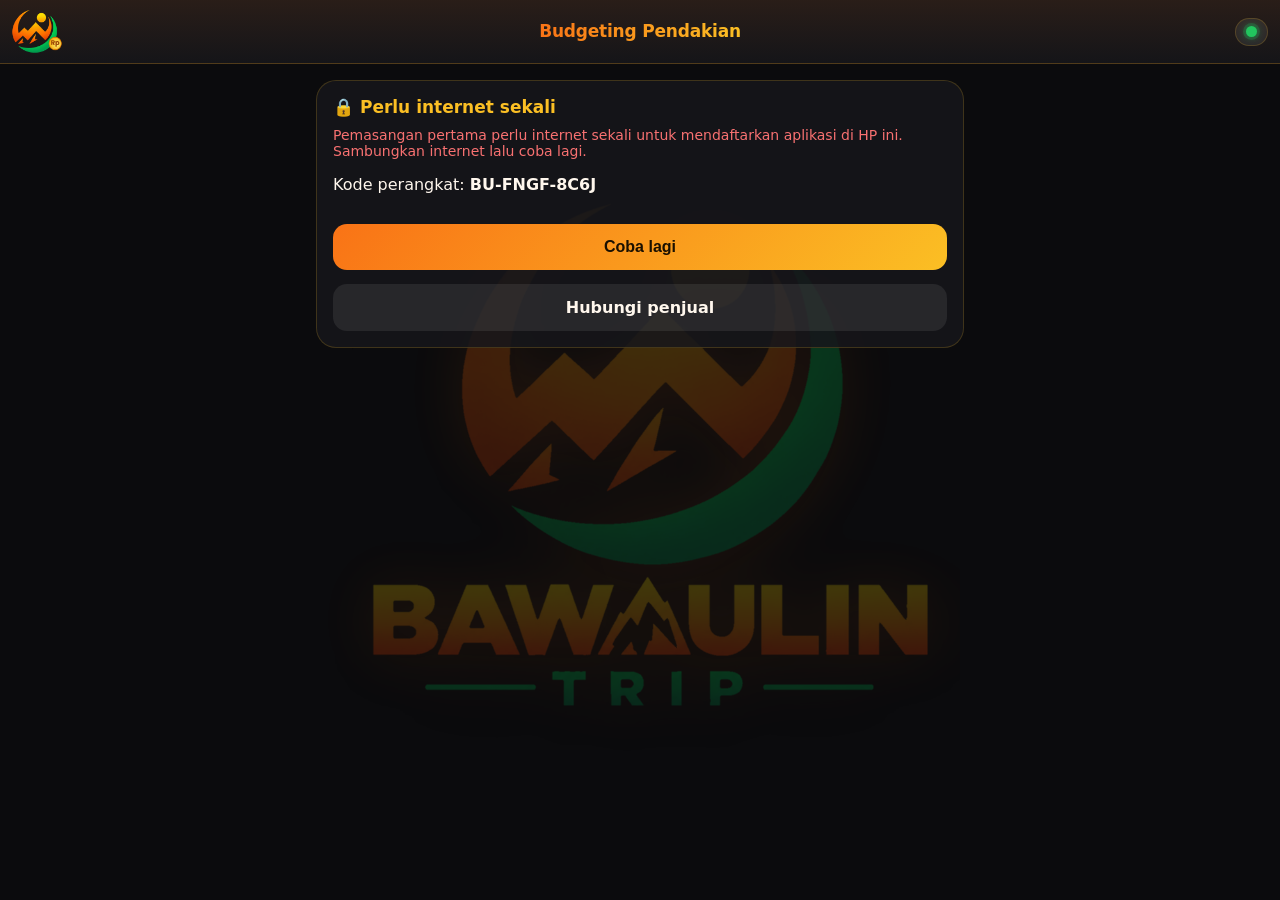
